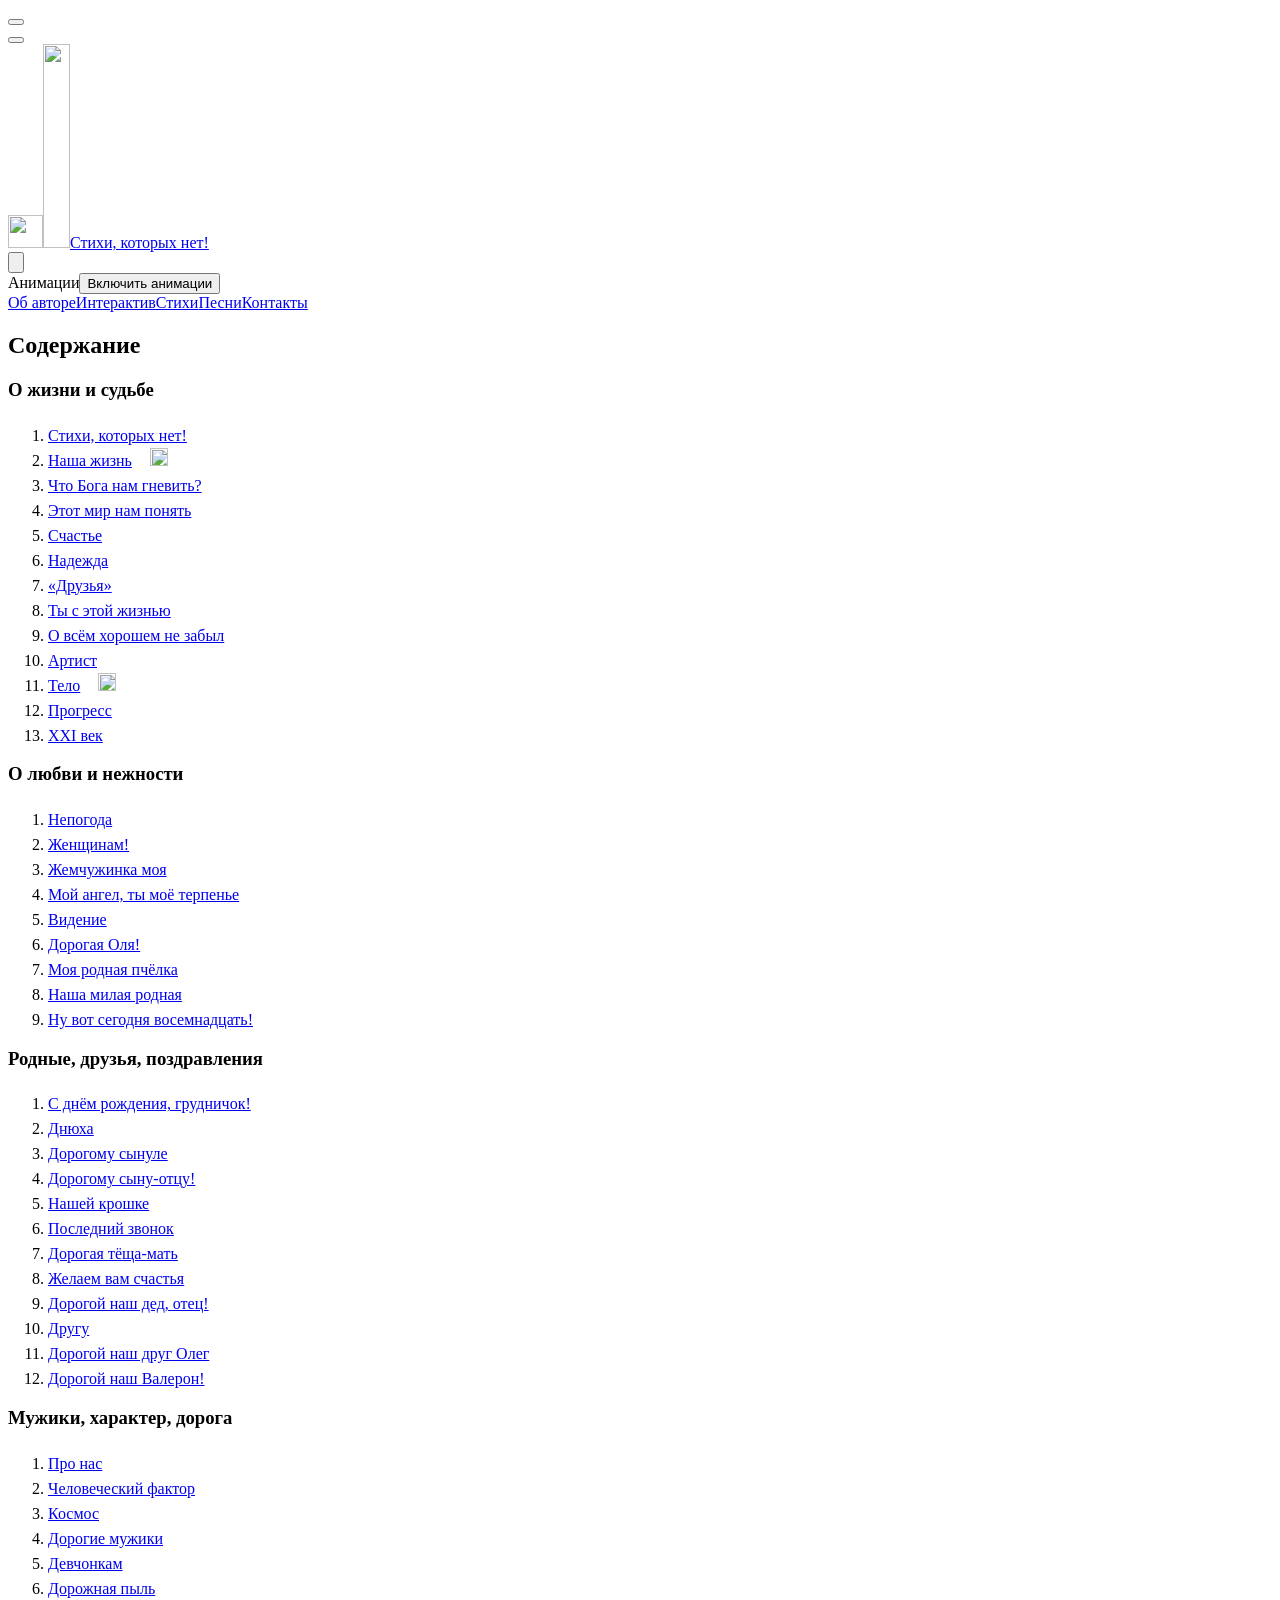
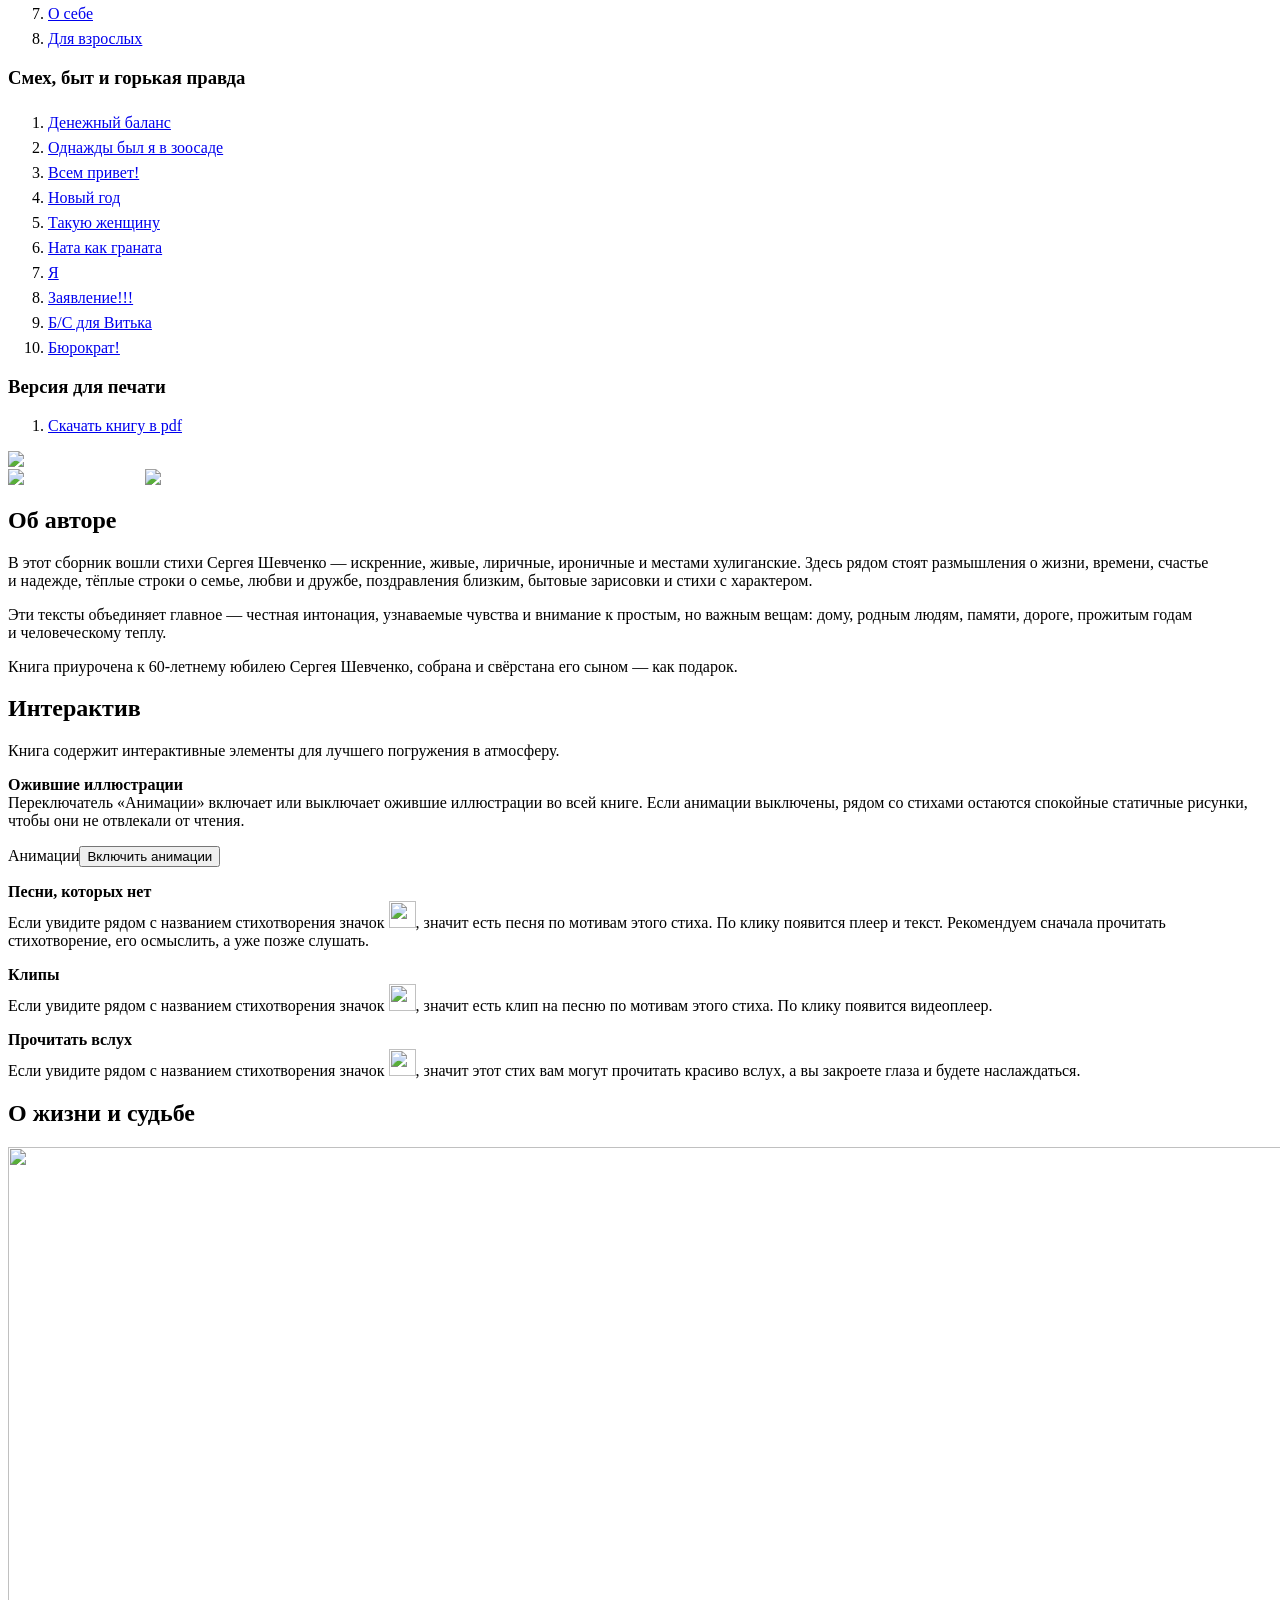
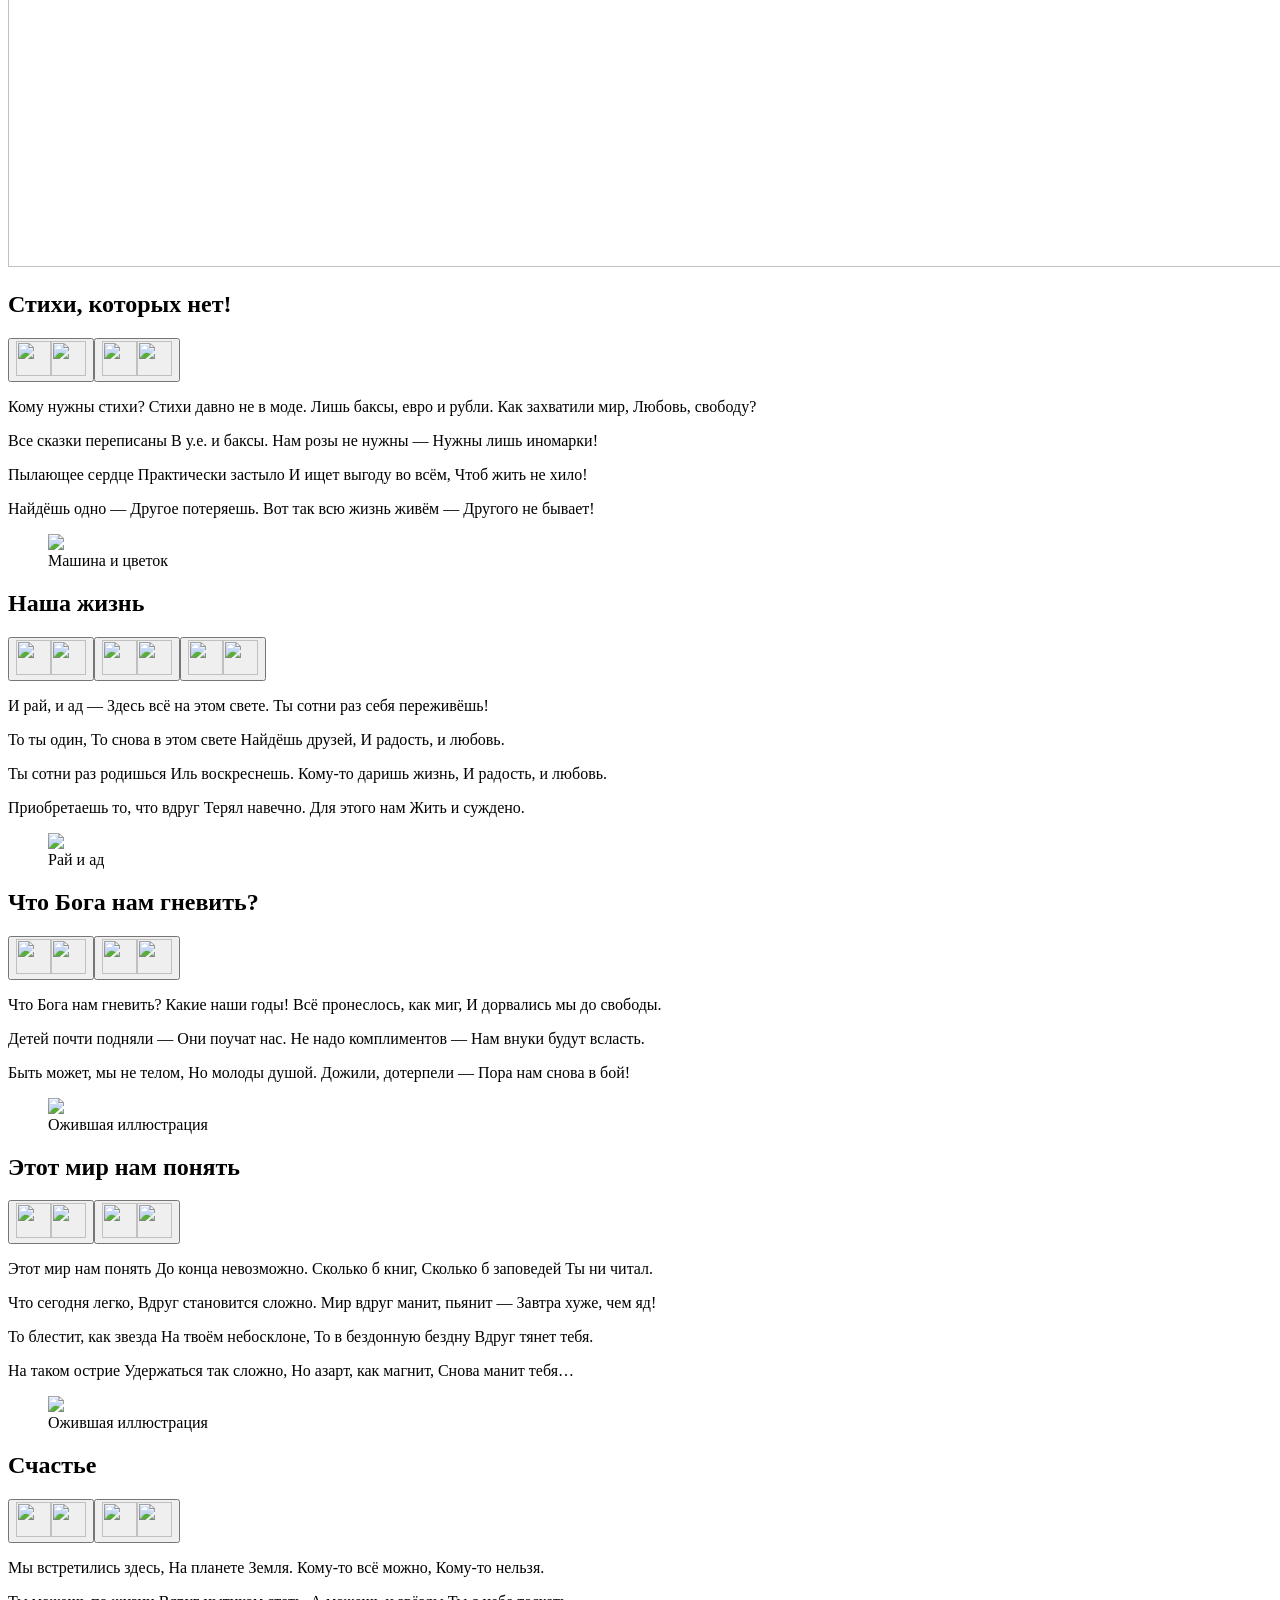
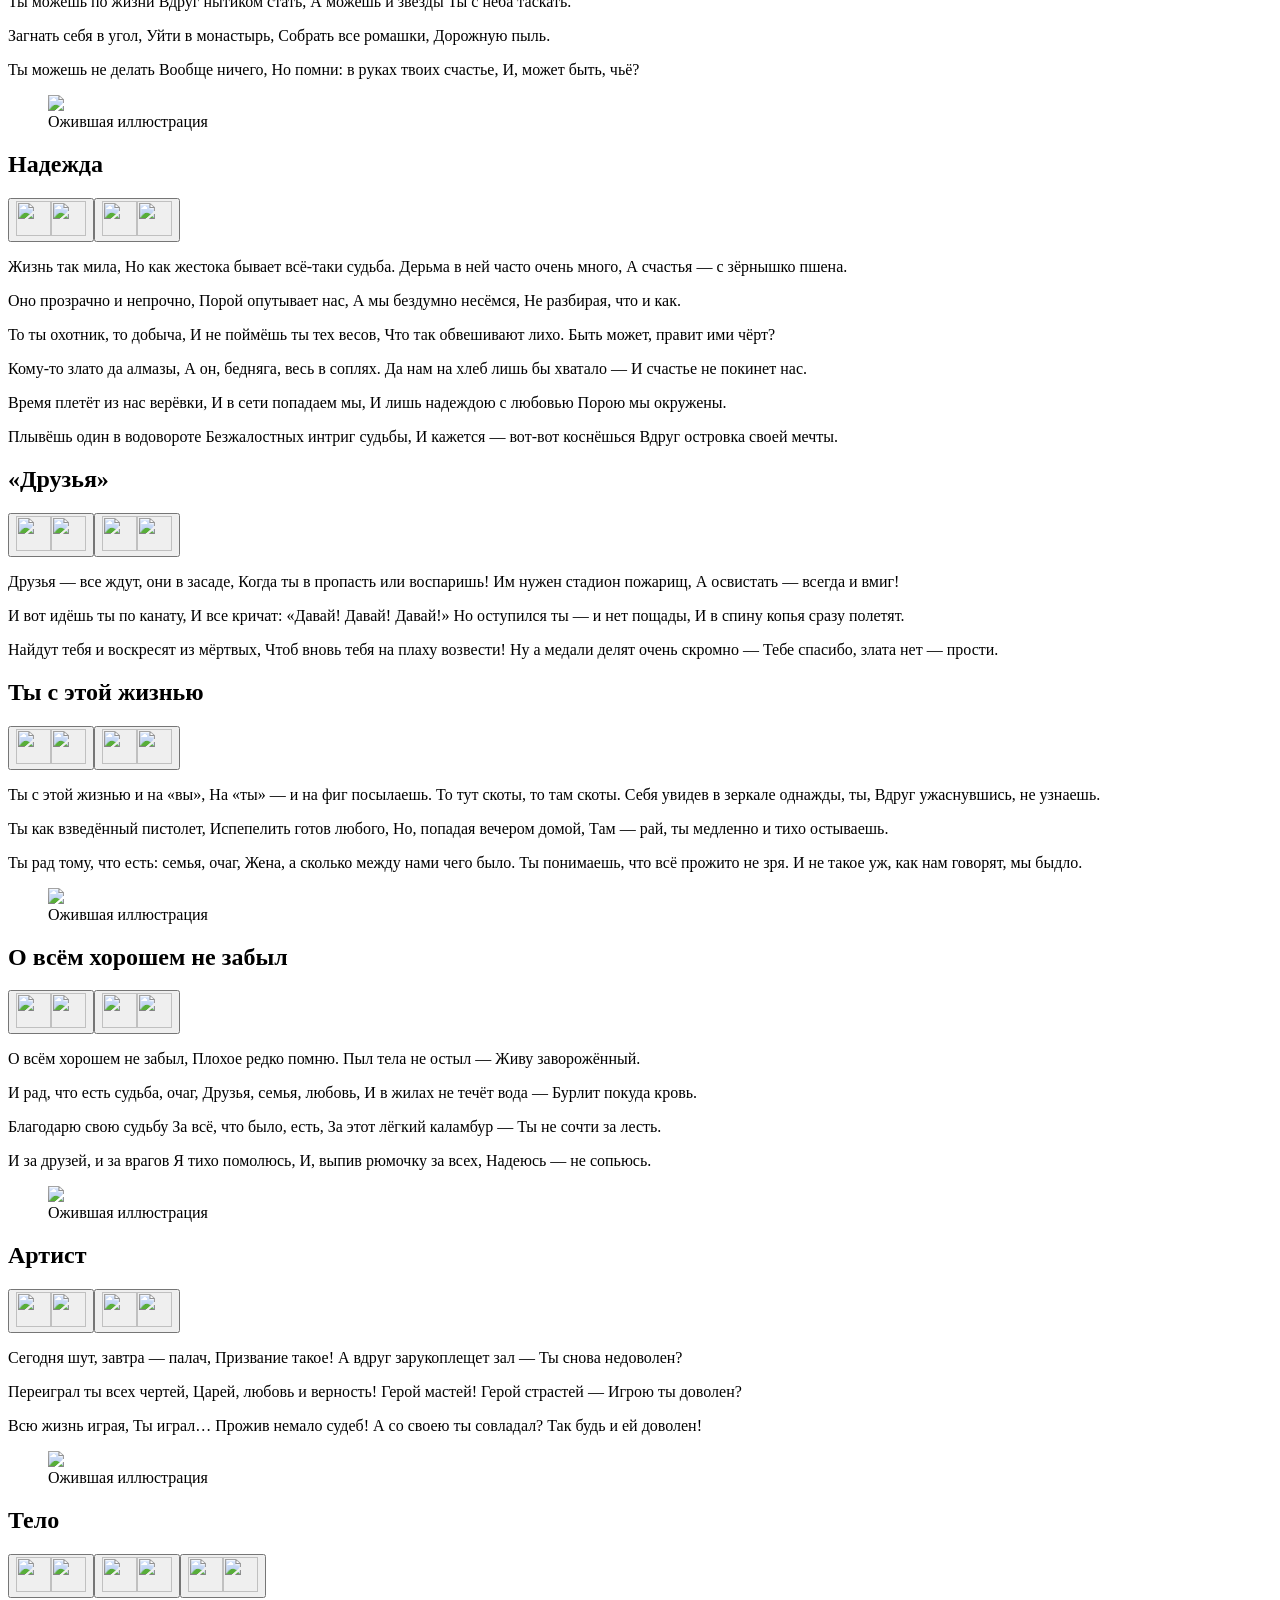
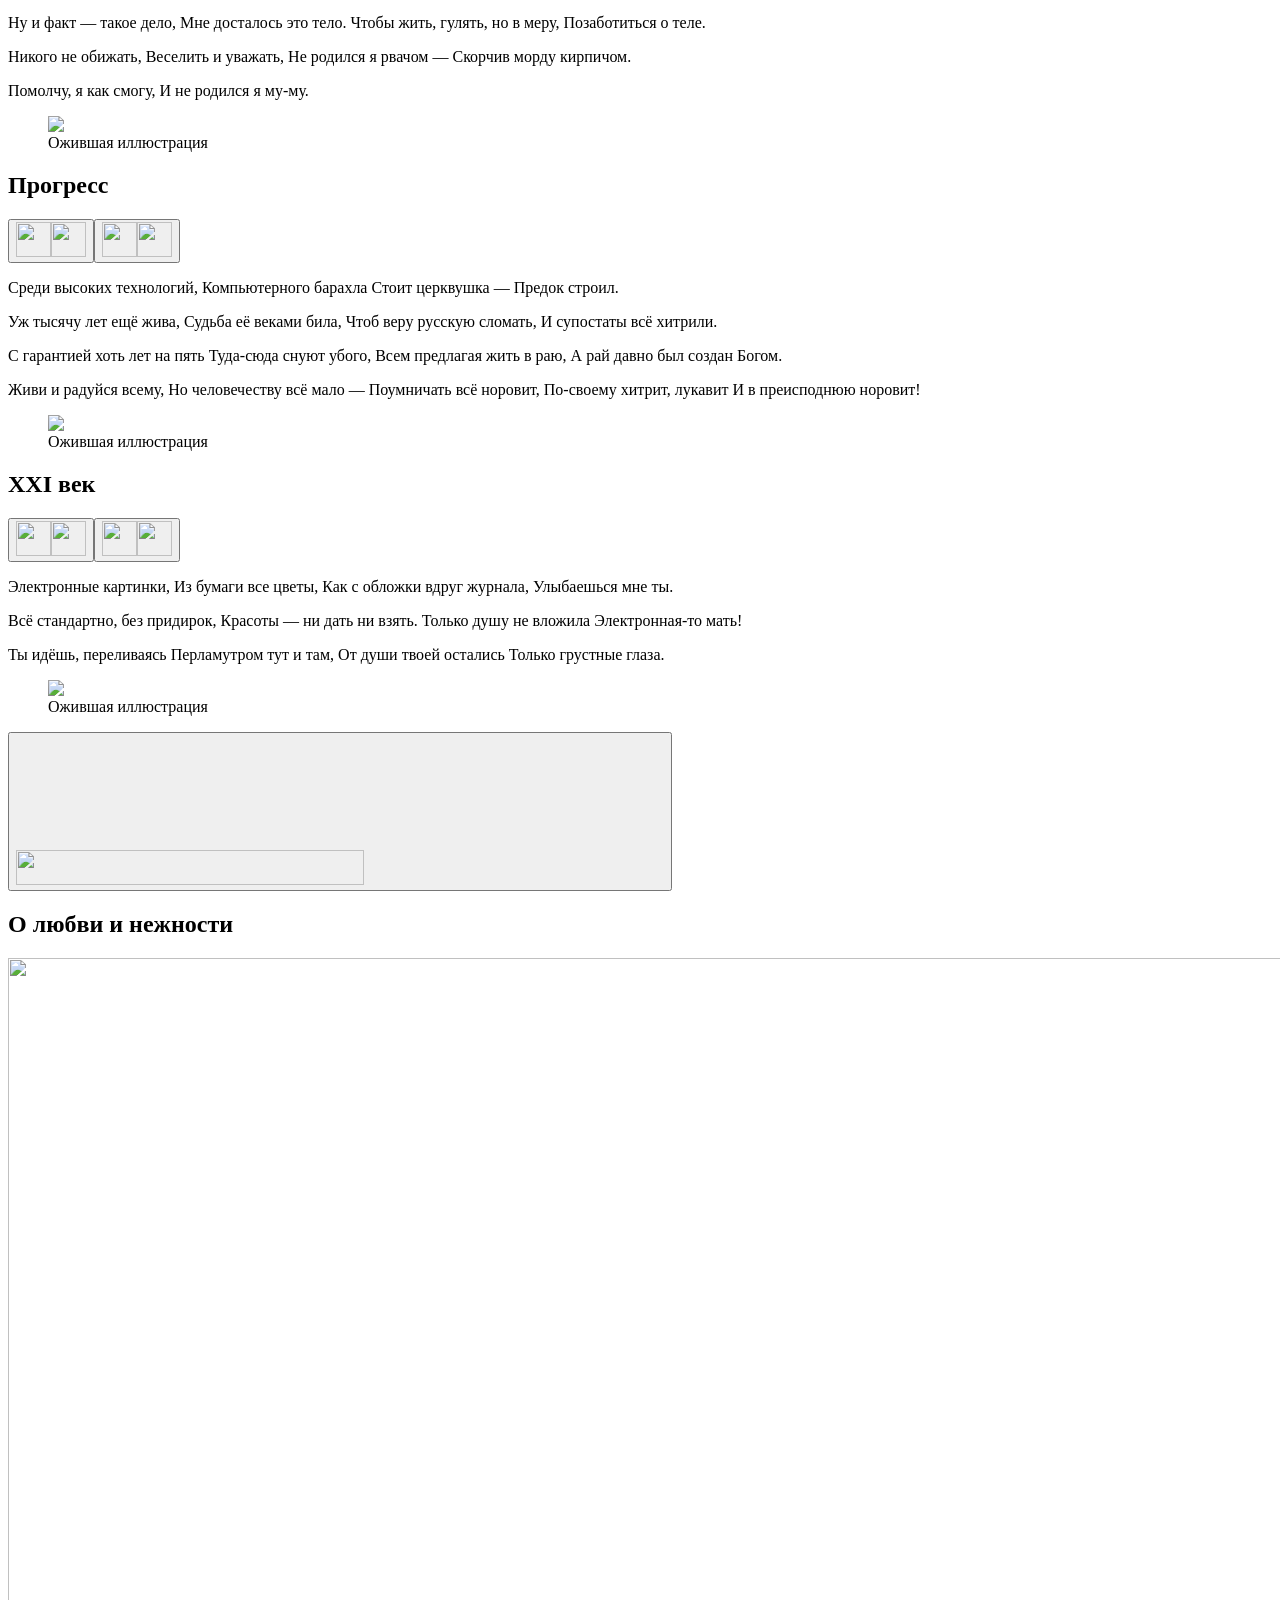
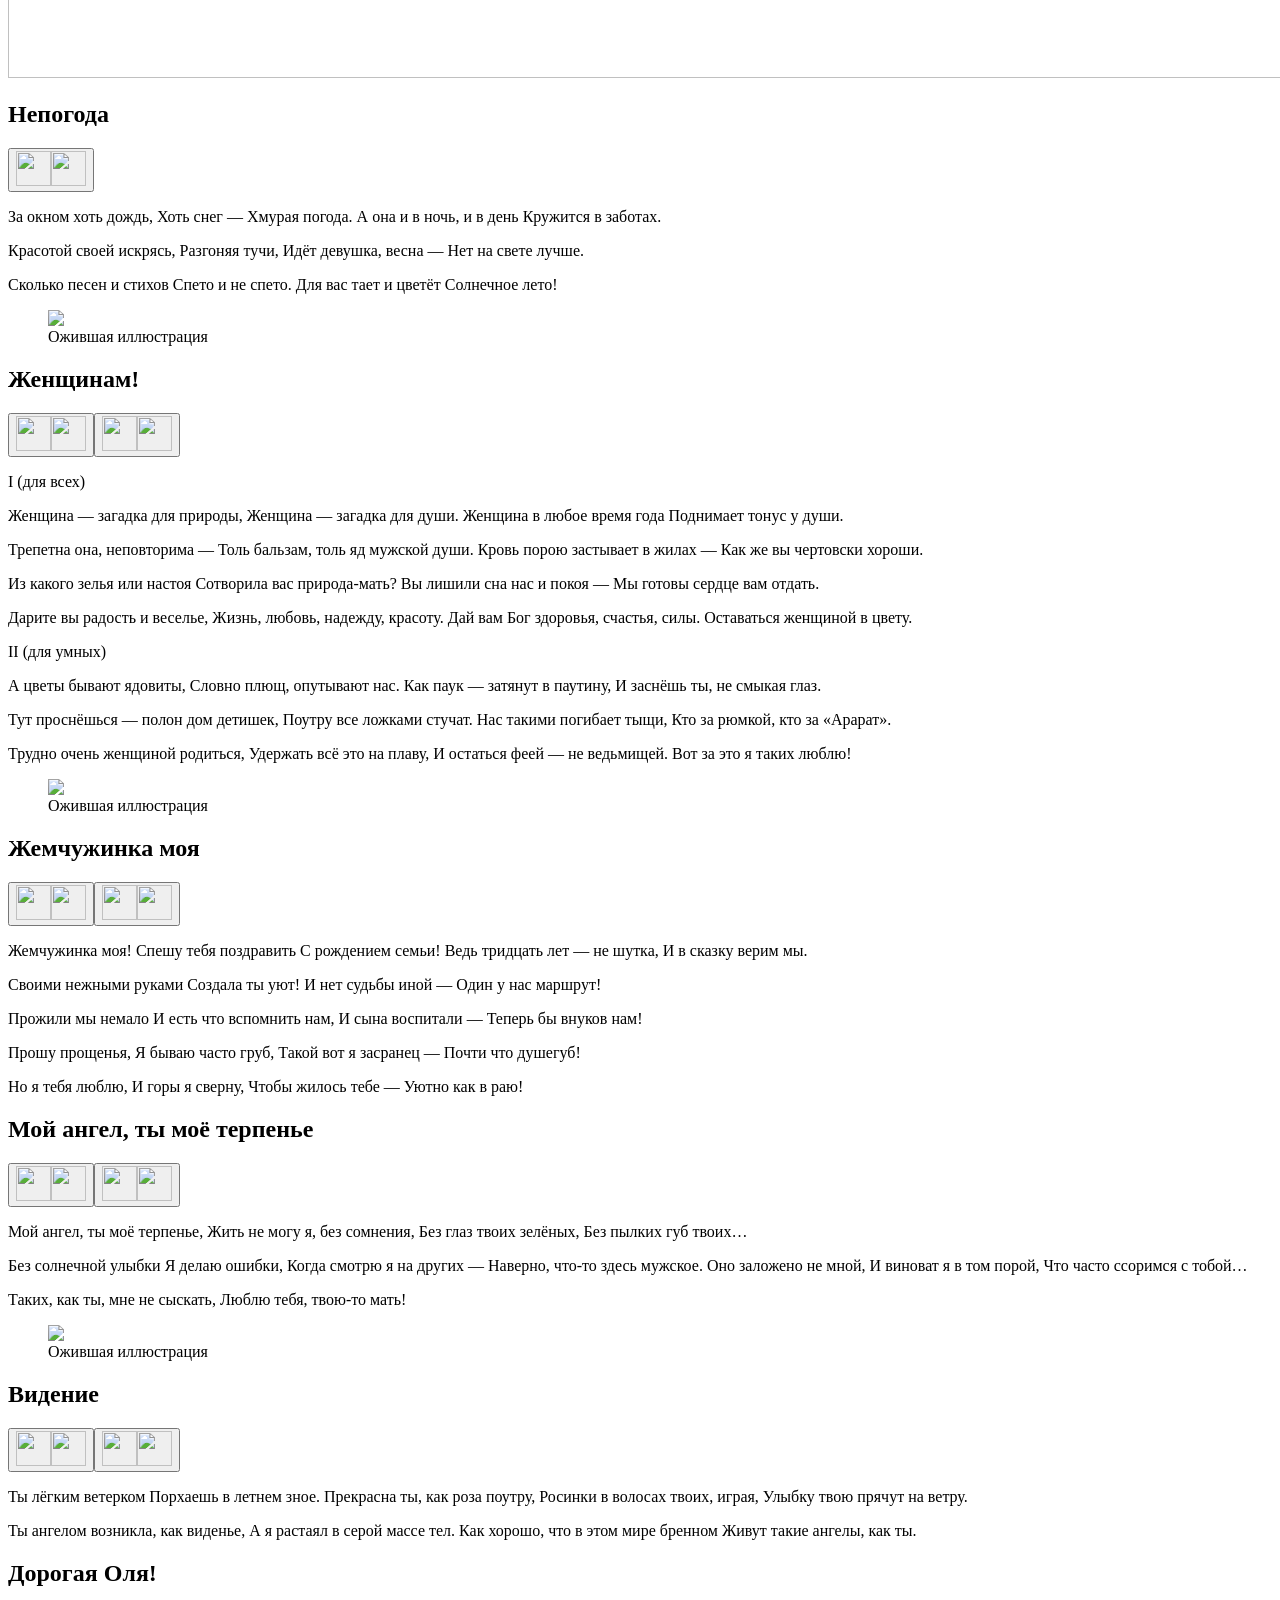
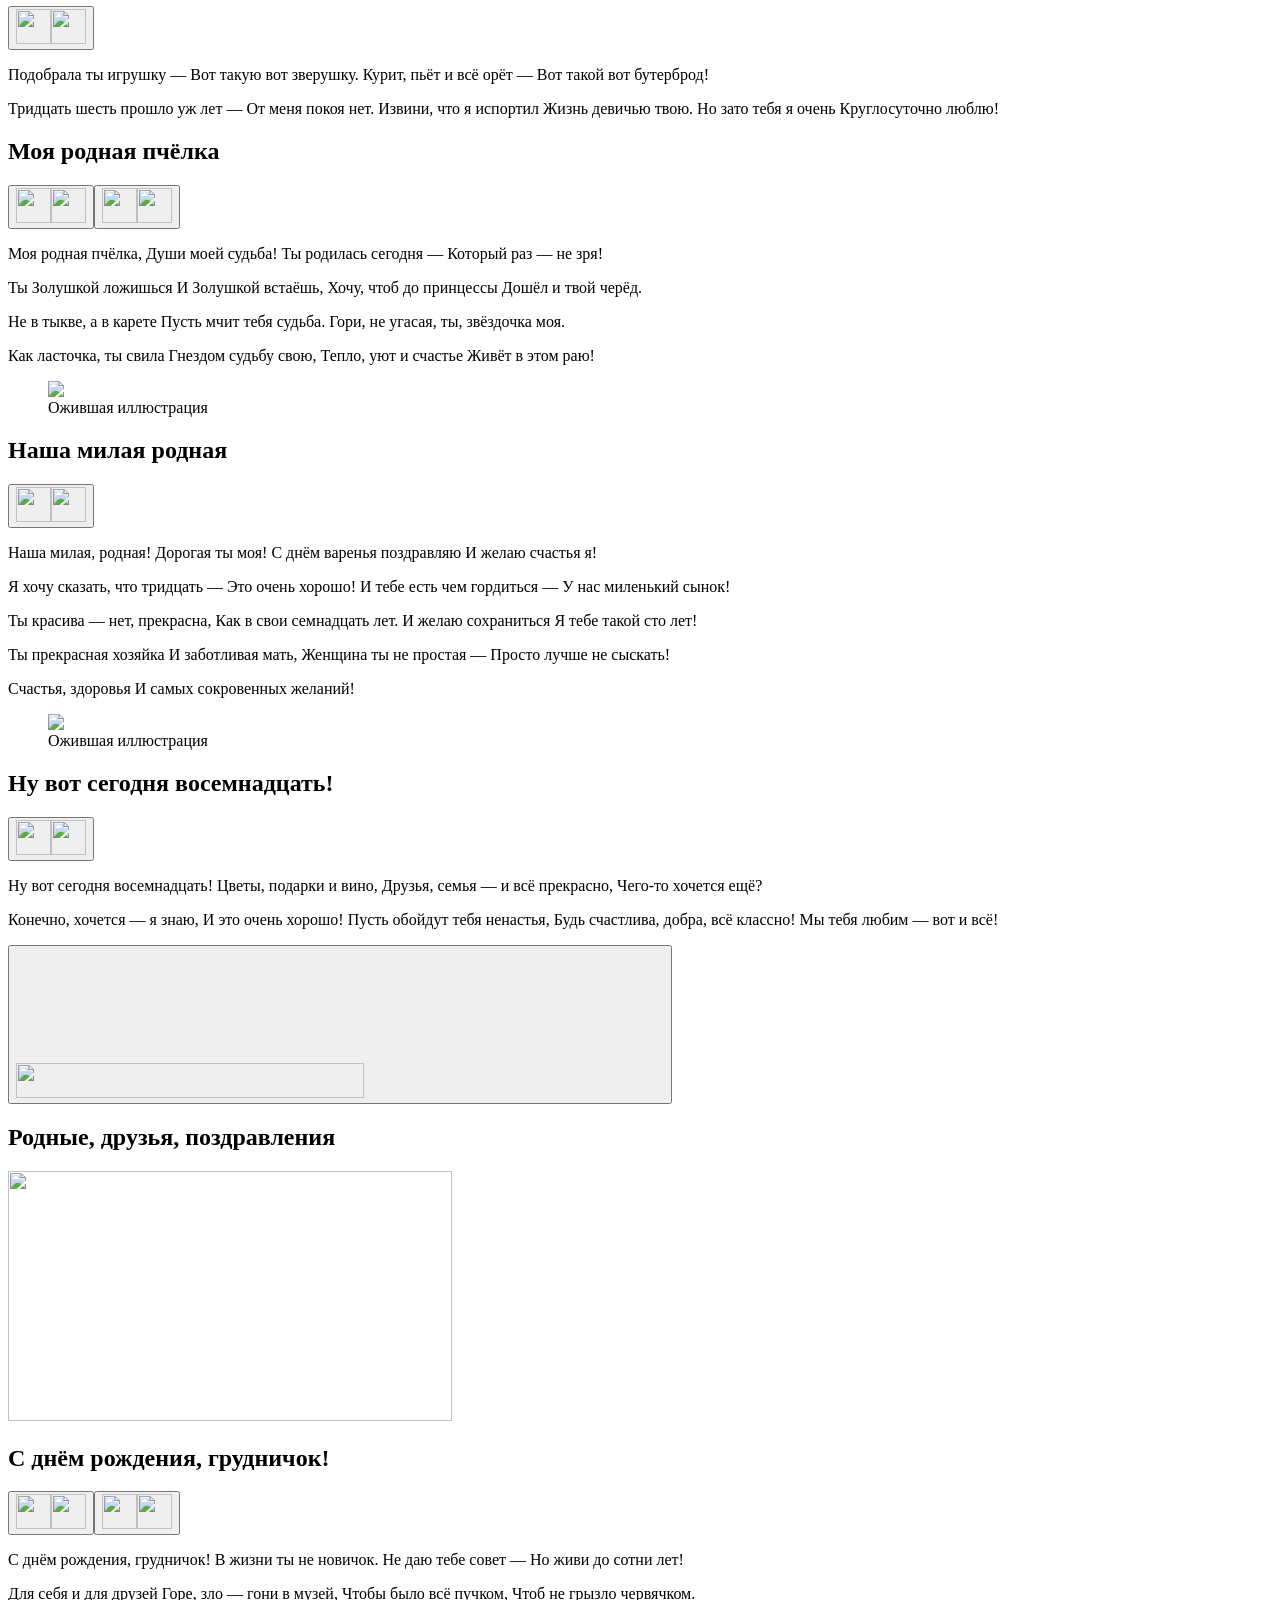
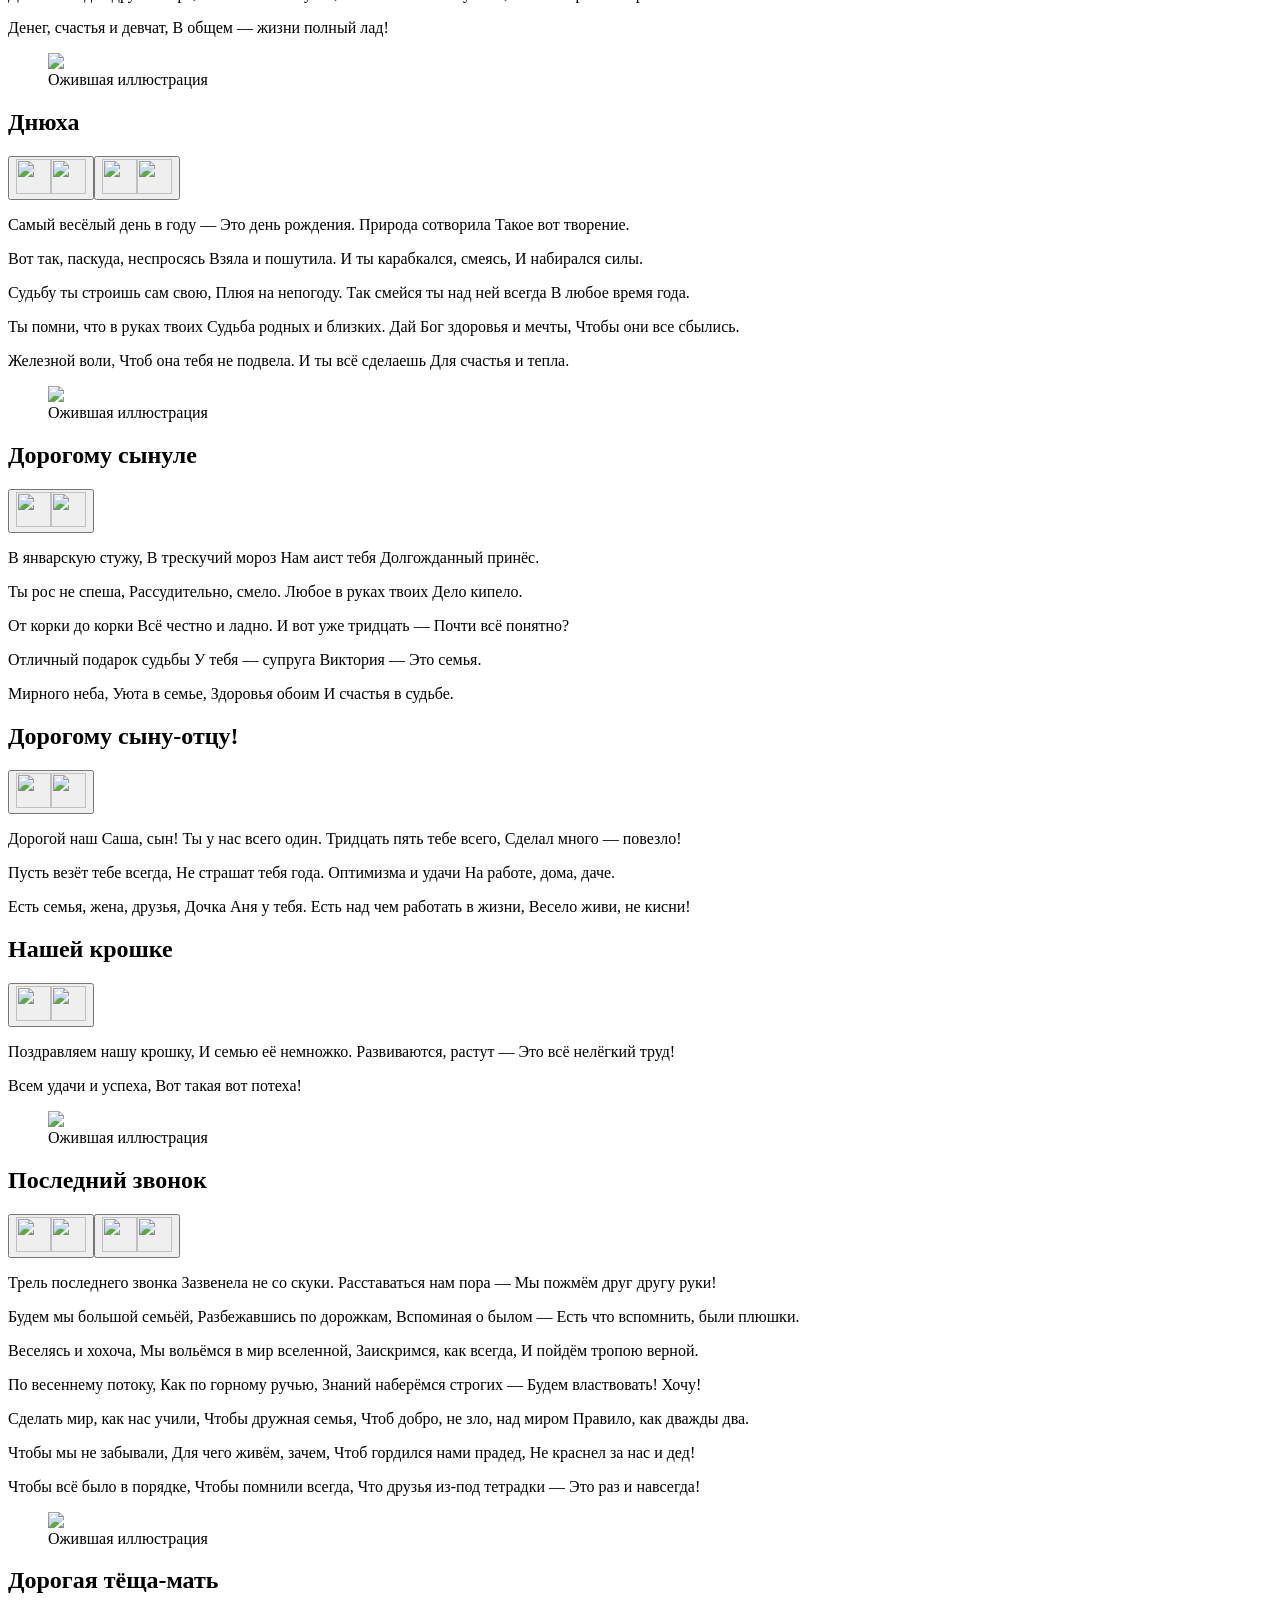
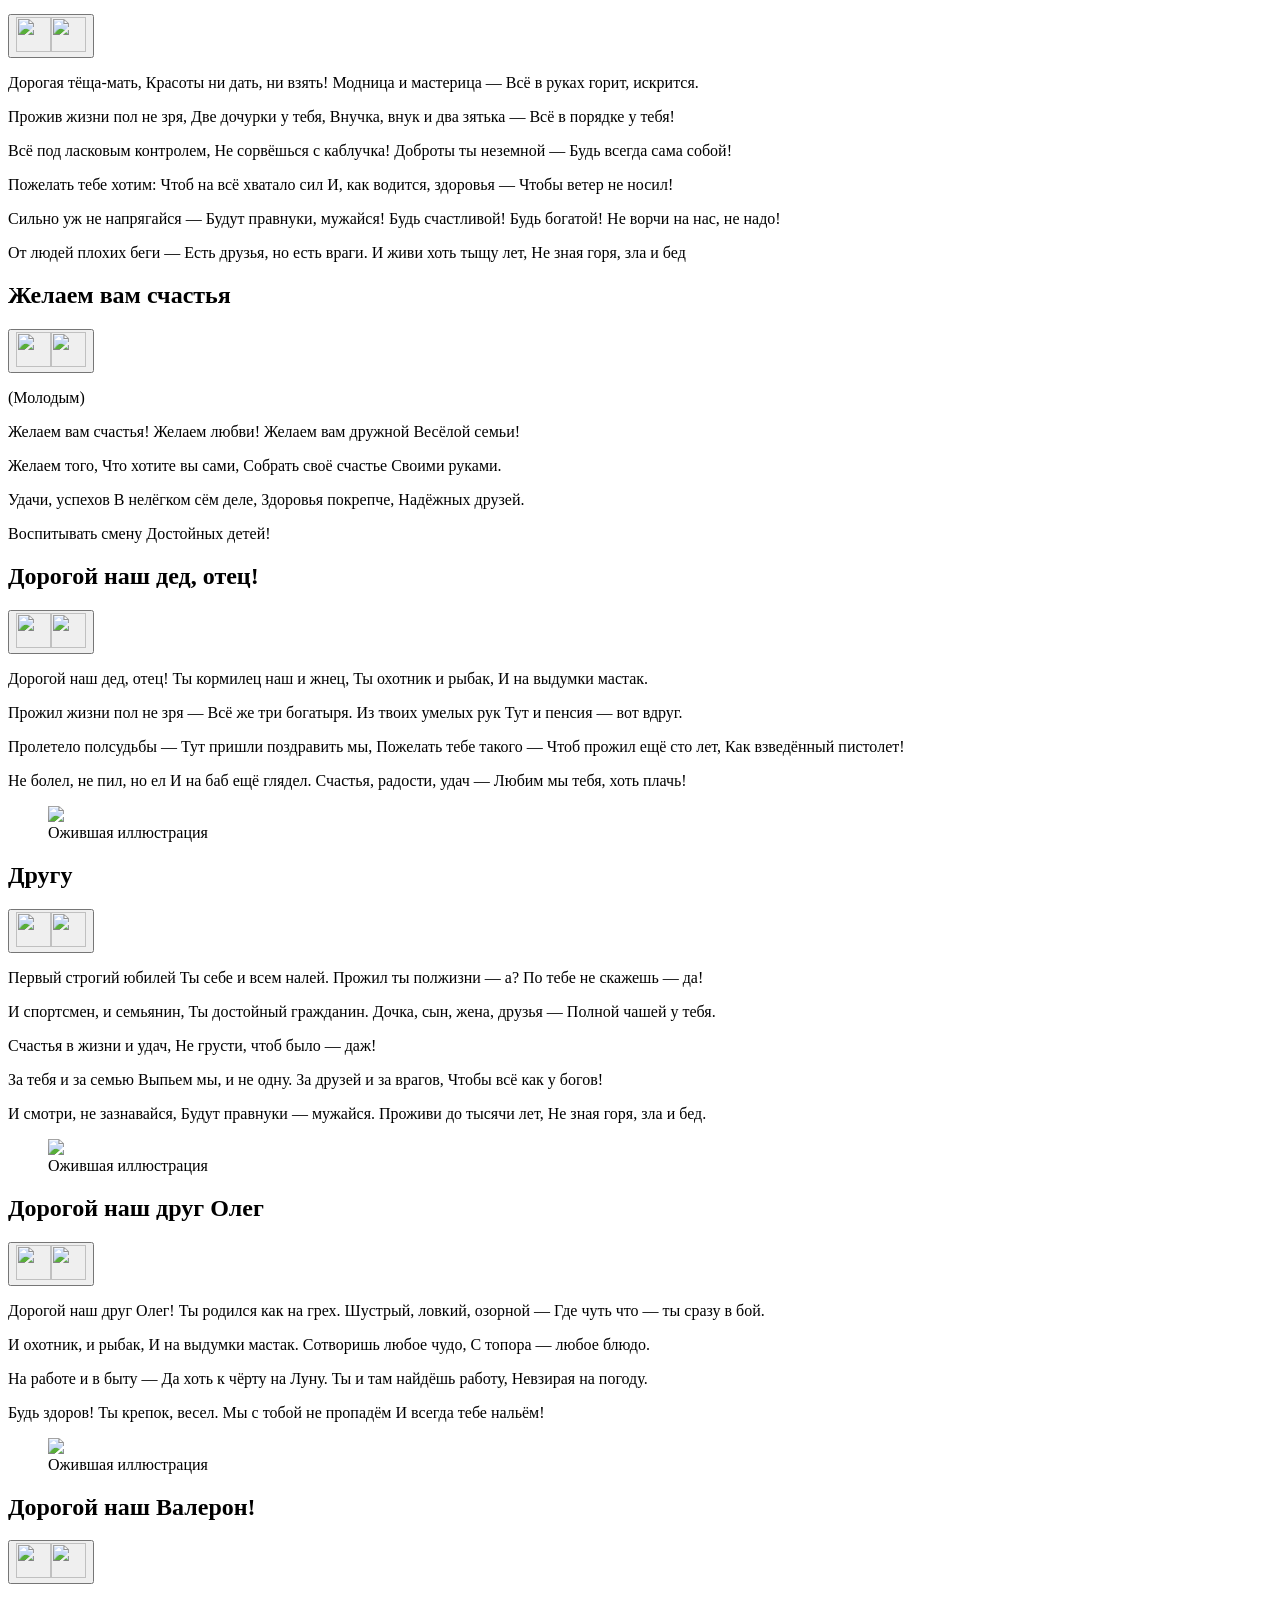
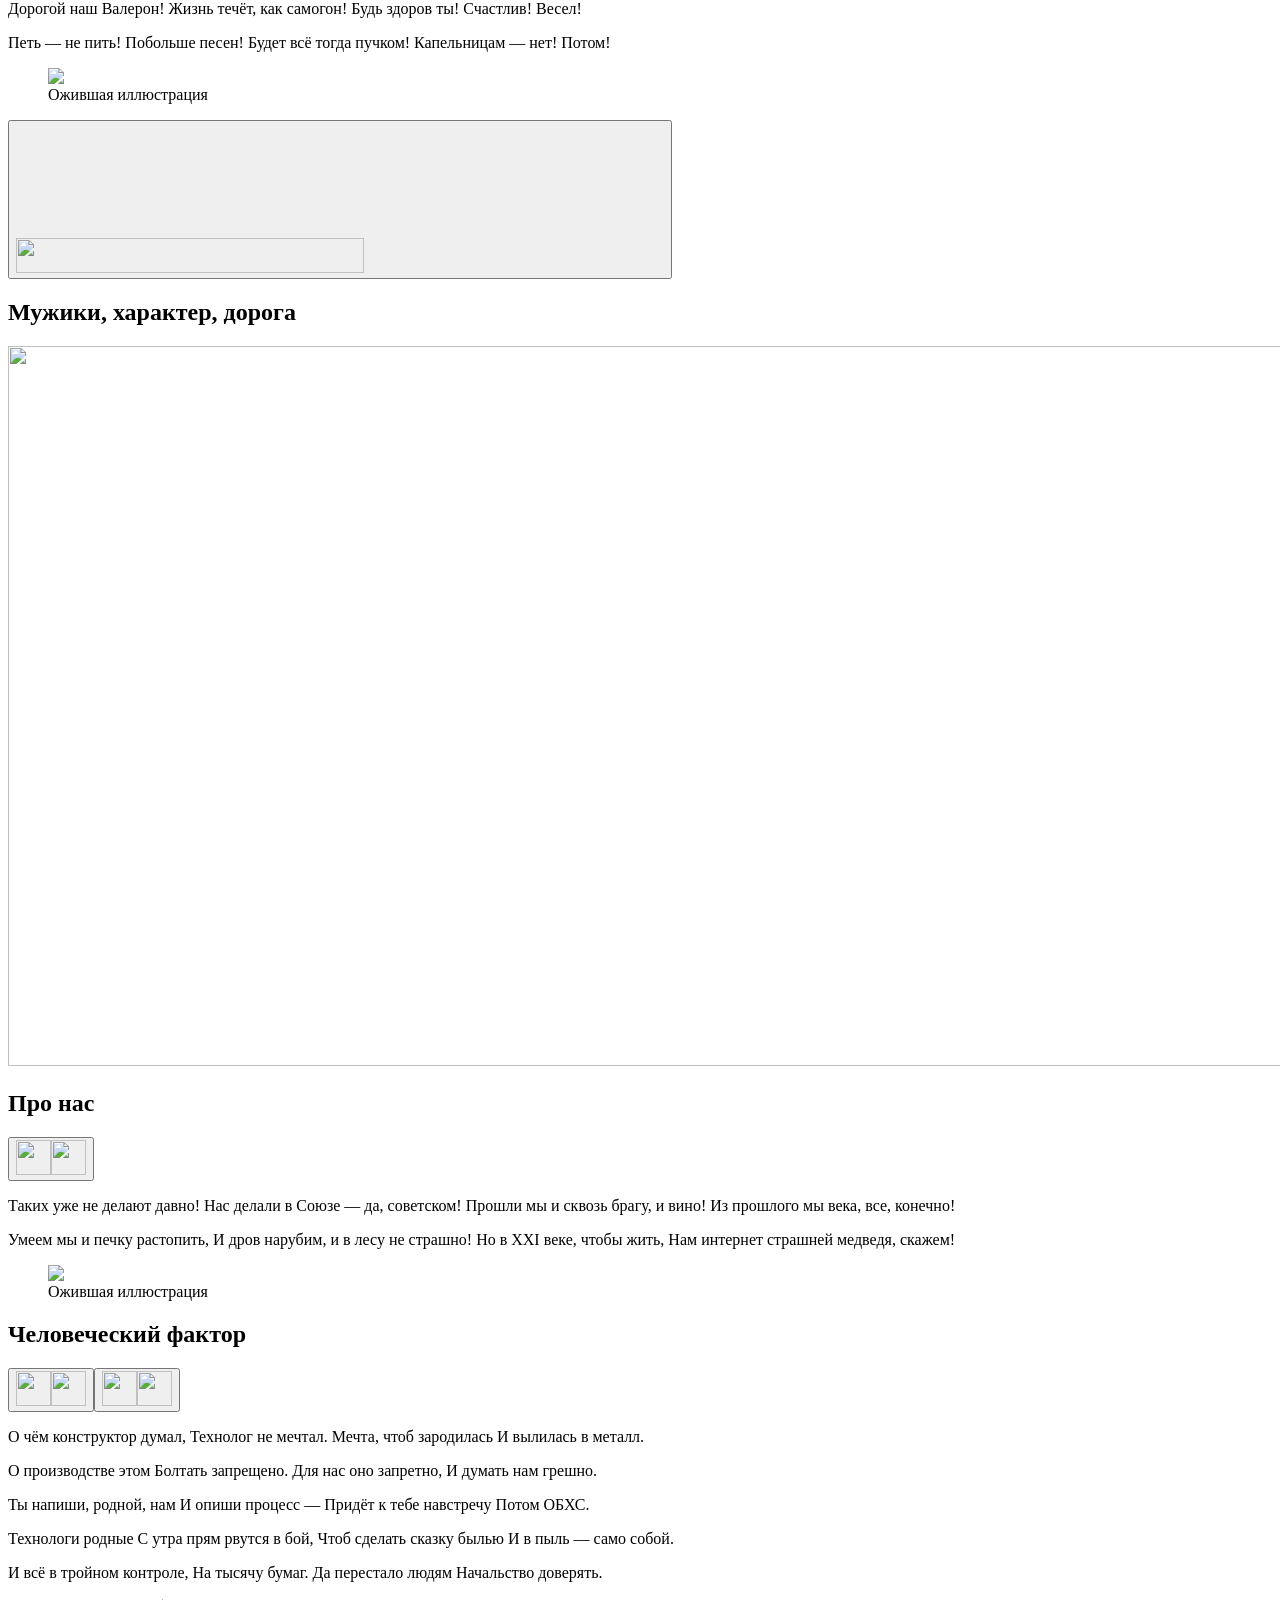
==== index.html @ 007716ba "2 новые песни: мой ангел, виденье Добавлены песни и текста" ====
<!DOCTYPE html><!--ysGe16hrgDz_ziAiGu6h4--><html lang="ru"><head><script>document.write('<base href="'+(location.pathname.split('/')[1]?'/'+location.pathname.split('/')[1]+'/':'/')+'">')</script><meta charSet="utf-8"/><meta name="viewport" content="width=device-width, initial-scale=1"/><link rel="preload" as="image" href="./figma-assets/author-reader.svg"/><link rel="preload" as="image" href="./figma-assets/btn-music.svg"/><link rel="preload" as="image" href="./figma-assets/btn-music-hover.svg"/><link rel="preload" as="image" href="./figma-assets/btn-voice.svg"/><link rel="preload" as="image" href="./figma-assets/btn-voice-hover.svg"/><link rel="preload" as="image" href="./figma-assets/btn-video.svg"/><link rel="preload" as="image" href="./figma-assets/btn-video-hover.svg"/><link rel="stylesheet" href="./next-static/static/css/9fb1b7e40205f8bd.css" data-precedence="next"/><link rel="preload" as="script" fetchPriority="low" href="./next-static/static/chunks/webpack-74c939c87fa0092a.js"/><script src="./next-static/static/chunks/4bd1b696-c023c6e3521b1417.js" async=""></script><script src="./next-static/static/chunks/255-d47fd57964443afe.js" async=""></script><script src="./next-static/static/chunks/main-app-506f10af5c72c570.js" async=""></script><script src="./next-static/static/chunks/239-1a3cb871c8be4449.js" async=""></script><script src="./next-static/static/chunks/app/page-b7ff61e147cb6c3f.js" async=""></script><title>Стихи, которых нет!</title><meta name="description" content="Интерактивная книга стихов Сергея Шевченко"/><link rel="manifest" href="./site.webmanifest"/><link rel="icon" href="./favicon.ico" sizes="32x32"/><link rel="icon" href="./favicon.svg" type="image/svg+xml"/><link rel="icon" href="./favicon-16x16.png" sizes="16x16" type="image/png"/><link rel="icon" href="./favicon-32x32.png" sizes="32x32" type="image/png"/><link rel="icon" href="./favicon-48x48.png" sizes="48x48" type="image/png"/><link rel="apple-touch-icon" href="./apple-touch-icon.png" sizes="180x180" type="image/png"/><script src="./next-static/static/chunks/polyfills-42372ed130431b0a.js" noModule=""></script></head><body><div hidden=""><!--$--><!--/$--></div><main class="book-shell"><button class="mobile-menu-trigger" type="button" aria-controls="_R_1avb_" aria-expanded="false" aria-label="Открыть меню"><span></span><span></span><span></span><span></span></button><aside class="site-sidebar" id="_R_1avb_" aria-label="Навигация по книге"><button class="mobile-menu-close" type="button" aria-label="Закрыть меню"><span></span><span></span></button><div class="site-sidebar-inner"><div class="site-sidebar-head"><a class="brand site-sidebar-brand" href="#top" aria-label="В начало книги"><img alt="" aria-hidden="true" loading="lazy" width="35" height="33" decoding="async" data-nimg="1" class="brand-mark" style="color:transparent" src="./figma-assets/header-mark.svg"/><span class="brand-wordmark-wrap" aria-hidden="true"><img alt="" loading="lazy" width="27" height="204" decoding="async" data-nimg="1" class="brand-wordmark" style="color:transparent" src="./figma-assets/header-wordmark.svg"/></span><span class="sr-only">Стихи, которых нет!</span></a><div class="settings-menu-wrap"><button class="settings-trigger" type="button" aria-label="Настройки" aria-expanded="false"><svg viewBox="0 0 24 24" aria-hidden="true"><path d="M12 8.2a3.8 3.8 0 1 0 0 7.6 3.8 3.8 0 0 0 0-7.6Z"></path><path d="M19.1 13.4c.1-.5.1-.9.1-1.4s0-.9-.1-1.4l2-1.5-2-3.4-2.4 1a8.6 8.6 0 0 0-2.4-1.4L14 2.7h-4l-.4 2.6a8.6 8.6 0 0 0-2.4 1.4l-2.4-1-2 3.4 2 1.5c-.1.5-.1.9-.1 1.4s0 .9.1 1.4l-2 1.5 2 3.4 2.4-1a8.6 8.6 0 0 0 2.4 1.4l.4 2.6h4l.4-2.6a8.6 8.6 0 0 0 2.4-1.4l2.4 1 2-3.4-2.1-1.5Z"></path></svg></button></div></div><div class="site-sidebar-tools" aria-label="Настройки"><div class="media-mode-toggle"><span class="media-mode-toggle-label" id="_R_alavb_">Анимации</span><button class="media-mode-switch" type="button" role="switch" aria-checked="false" aria-labelledby="_R_alavb_"><span class="media-mode-switch-track"><span class="media-mode-switch-thumb"></span></span><span class="sr-only">Включить анимации</span></button></div></div><nav class="site-sidebar-nav"><a href="#about">Об авторе</a><a href="#interactive">Интерактив</a><a href="#poems">Стихи</a><a href="#songs">Песни</a><a href="#contacts">Контакты</a></nav><section class="contents-section contents-section--sidebar" id="contents" aria-labelledby="contents-title"><h2 id="contents-title">Содержание</h2><div class="contents-grid"><div class="contents-column"><div class="contents-group"><h3>О жизни и судьбе</h3><ol><li class="contents-item"><a class="contents-link" href="#stikhi-kotoryh-net">Стихи, которых нет!</a><span class="contents-icons" aria-label="есть песня, есть озвучка"><span class="contents-icon-box contents-icon-box--music"><img alt="" aria-hidden="true" loading="lazy" width="18" height="14" decoding="async" data-nimg="1" class="contents-icon contents-icon--music" style="color:transparent" src="./figma-assets/contents-icon-music.svg"/></span><span class="contents-icon-box contents-icon-box--voice"><img alt="" aria-hidden="true" loading="lazy" width="12" height="21" decoding="async" data-nimg="1" class="contents-icon contents-icon--voice" style="color:transparent" src="./figma-assets/contents-icon-voice.svg"/></span></span></li><li class="contents-item"><a class="contents-link" href="#nasha-zhizn">Наша жизнь</a><span class="contents-icons" aria-label="есть песня, есть клип, есть озвучка"><span class="contents-icon-box contents-icon-box--music"><img alt="" aria-hidden="true" loading="lazy" width="18" height="14" decoding="async" data-nimg="1" class="contents-icon contents-icon--music" style="color:transparent" src="./figma-assets/contents-icon-music.svg"/></span><span class="contents-icon-box contents-icon-box--video"><img alt="" aria-hidden="true" loading="lazy" width="18" height="18" decoding="async" data-nimg="1" class="contents-icon contents-icon--video" style="color:transparent" src="./figma-assets/contents-icon-video.svg"/></span><span class="contents-icon-box contents-icon-box--voice"><img alt="" aria-hidden="true" loading="lazy" width="12" height="21" decoding="async" data-nimg="1" class="contents-icon contents-icon--voice" style="color:transparent" src="./figma-assets/contents-icon-voice.svg"/></span></span></li><li class="contents-item"><a class="contents-link" href="#chto-boga-nam-gnevit">Что Бога нам гневить?</a><span class="contents-icons" aria-label="есть песня, есть озвучка"><span class="contents-icon-box contents-icon-box--music"><img alt="" aria-hidden="true" loading="lazy" width="18" height="14" decoding="async" data-nimg="1" class="contents-icon contents-icon--music" style="color:transparent" src="./figma-assets/contents-icon-music.svg"/></span><span class="contents-icon-box contents-icon-box--voice"><img alt="" aria-hidden="true" loading="lazy" width="12" height="21" decoding="async" data-nimg="1" class="contents-icon contents-icon--voice" style="color:transparent" src="./figma-assets/contents-icon-voice.svg"/></span></span></li><li class="contents-item"><a class="contents-link" href="#etot-mir-nam-ponyat">Этот мир нам понять</a><span class="contents-icons" aria-label="есть песня, есть озвучка"><span class="contents-icon-box contents-icon-box--music"><img alt="" aria-hidden="true" loading="lazy" width="18" height="14" decoding="async" data-nimg="1" class="contents-icon contents-icon--music" style="color:transparent" src="./figma-assets/contents-icon-music.svg"/></span><span class="contents-icon-box contents-icon-box--voice"><img alt="" aria-hidden="true" loading="lazy" width="12" height="21" decoding="async" data-nimg="1" class="contents-icon contents-icon--voice" style="color:transparent" src="./figma-assets/contents-icon-voice.svg"/></span></span></li><li class="contents-item"><a class="contents-link" href="#schaste">Счастье</a><span class="contents-icons" aria-label="есть песня, есть озвучка"><span class="contents-icon-box contents-icon-box--music"><img alt="" aria-hidden="true" loading="lazy" width="18" height="14" decoding="async" data-nimg="1" class="contents-icon contents-icon--music" style="color:transparent" src="./figma-assets/contents-icon-music.svg"/></span><span class="contents-icon-box contents-icon-box--voice"><img alt="" aria-hidden="true" loading="lazy" width="12" height="21" decoding="async" data-nimg="1" class="contents-icon contents-icon--voice" style="color:transparent" src="./figma-assets/contents-icon-voice.svg"/></span></span></li><li class="contents-item"><a class="contents-link" href="#nadezhda">Надежда</a><span class="contents-icons" aria-label="есть песня, есть озвучка"><span class="contents-icon-box contents-icon-box--music"><img alt="" aria-hidden="true" loading="lazy" width="18" height="14" decoding="async" data-nimg="1" class="contents-icon contents-icon--music" style="color:transparent" src="./figma-assets/contents-icon-music.svg"/></span><span class="contents-icon-box contents-icon-box--voice"><img alt="" aria-hidden="true" loading="lazy" width="12" height="21" decoding="async" data-nimg="1" class="contents-icon contents-icon--voice" style="color:transparent" src="./figma-assets/contents-icon-voice.svg"/></span></span></li><li class="contents-item"><a class="contents-link" href="#druzya">«Друзья»</a><span class="contents-icons" aria-label="есть песня, есть озвучка"><span class="contents-icon-box contents-icon-box--music"><img alt="" aria-hidden="true" loading="lazy" width="18" height="14" decoding="async" data-nimg="1" class="contents-icon contents-icon--music" style="color:transparent" src="./figma-assets/contents-icon-music.svg"/></span><span class="contents-icon-box contents-icon-box--voice"><img alt="" aria-hidden="true" loading="lazy" width="12" height="21" decoding="async" data-nimg="1" class="contents-icon contents-icon--voice" style="color:transparent" src="./figma-assets/contents-icon-voice.svg"/></span></span></li><li class="contents-item"><a class="contents-link" href="#ty-s-etoy-zhiznyu">Ты с этой жизнью</a><span class="contents-icons" aria-label="есть песня, есть озвучка"><span class="contents-icon-box contents-icon-box--music"><img alt="" aria-hidden="true" loading="lazy" width="18" height="14" decoding="async" data-nimg="1" class="contents-icon contents-icon--music" style="color:transparent" src="./figma-assets/contents-icon-music.svg"/></span><span class="contents-icon-box contents-icon-box--voice"><img alt="" aria-hidden="true" loading="lazy" width="12" height="21" decoding="async" data-nimg="1" class="contents-icon contents-icon--voice" style="color:transparent" src="./figma-assets/contents-icon-voice.svg"/></span></span></li><li class="contents-item"><a class="contents-link" href="#o-vsem-horoshem-ne-zabyl">О всём хорошем не забыл</a><span class="contents-icons" aria-label="есть песня, есть озвучка"><span class="contents-icon-box contents-icon-box--music"><img alt="" aria-hidden="true" loading="lazy" width="18" height="14" decoding="async" data-nimg="1" class="contents-icon contents-icon--music" style="color:transparent" src="./figma-assets/contents-icon-music.svg"/></span><span class="contents-icon-box contents-icon-box--voice"><img alt="" aria-hidden="true" loading="lazy" width="12" height="21" decoding="async" data-nimg="1" class="contents-icon contents-icon--voice" style="color:transparent" src="./figma-assets/contents-icon-voice.svg"/></span></span></li><li class="contents-item"><a class="contents-link" href="#artist">Артист</a><span class="contents-icons" aria-label="есть песня, есть озвучка"><span class="contents-icon-box contents-icon-box--music"><img alt="" aria-hidden="true" loading="lazy" width="18" height="14" decoding="async" data-nimg="1" class="contents-icon contents-icon--music" style="color:transparent" src="./figma-assets/contents-icon-music.svg"/></span><span class="contents-icon-box contents-icon-box--voice"><img alt="" aria-hidden="true" loading="lazy" width="12" height="21" decoding="async" data-nimg="1" class="contents-icon contents-icon--voice" style="color:transparent" src="./figma-assets/contents-icon-voice.svg"/></span></span></li><li class="contents-item"><a class="contents-link" href="#telo">Тело</a><span class="contents-icons" aria-label="есть песня, есть клип, есть озвучка"><span class="contents-icon-box contents-icon-box--music"><img alt="" aria-hidden="true" loading="lazy" width="18" height="14" decoding="async" data-nimg="1" class="contents-icon contents-icon--music" style="color:transparent" src="./figma-assets/contents-icon-music.svg"/></span><span class="contents-icon-box contents-icon-box--video"><img alt="" aria-hidden="true" loading="lazy" width="18" height="18" decoding="async" data-nimg="1" class="contents-icon contents-icon--video" style="color:transparent" src="./figma-assets/contents-icon-video.svg"/></span><span class="contents-icon-box contents-icon-box--voice"><img alt="" aria-hidden="true" loading="lazy" width="12" height="21" decoding="async" data-nimg="1" class="contents-icon contents-icon--voice" style="color:transparent" src="./figma-assets/contents-icon-voice.svg"/></span></span></li><li class="contents-item"><a class="contents-link" href="#progress">Прогресс</a><span class="contents-icons" aria-label="есть песня, есть озвучка"><span class="contents-icon-box contents-icon-box--music"><img alt="" aria-hidden="true" loading="lazy" width="18" height="14" decoding="async" data-nimg="1" class="contents-icon contents-icon--music" style="color:transparent" src="./figma-assets/contents-icon-music.svg"/></span><span class="contents-icon-box contents-icon-box--voice"><img alt="" aria-hidden="true" loading="lazy" width="12" height="21" decoding="async" data-nimg="1" class="contents-icon contents-icon--voice" style="color:transparent" src="./figma-assets/contents-icon-voice.svg"/></span></span></li><li class="contents-item"><a class="contents-link" href="#xxi-vek">XXI век</a><span class="contents-icons" aria-label="есть песня, есть озвучка"><span class="contents-icon-box contents-icon-box--music"><img alt="" aria-hidden="true" loading="lazy" width="18" height="14" decoding="async" data-nimg="1" class="contents-icon contents-icon--music" style="color:transparent" src="./figma-assets/contents-icon-music.svg"/></span><span class="contents-icon-box contents-icon-box--voice"><img alt="" aria-hidden="true" loading="lazy" width="12" height="21" decoding="async" data-nimg="1" class="contents-icon contents-icon--voice" style="color:transparent" src="./figma-assets/contents-icon-voice.svg"/></span></span></li></ol></div><div class="contents-group"><h3>О любви и нежности</h3><ol><li class="contents-item"><a class="contents-link" href="#nepogoda">Непогода</a><span class="contents-icons" aria-label="есть озвучка"><span class="contents-icon-box contents-icon-box--voice"><img alt="" aria-hidden="true" loading="lazy" width="12" height="21" decoding="async" data-nimg="1" class="contents-icon contents-icon--voice" style="color:transparent" src="./figma-assets/contents-icon-voice.svg"/></span></span></li><li class="contents-item"><a class="contents-link" href="#zhenshchinam">Женщинам!</a><span class="contents-icons" aria-label="есть песня, есть озвучка"><span class="contents-icon-box contents-icon-box--music"><img alt="" aria-hidden="true" loading="lazy" width="18" height="14" decoding="async" data-nimg="1" class="contents-icon contents-icon--music" style="color:transparent" src="./figma-assets/contents-icon-music.svg"/></span><span class="contents-icon-box contents-icon-box--voice"><img alt="" aria-hidden="true" loading="lazy" width="12" height="21" decoding="async" data-nimg="1" class="contents-icon contents-icon--voice" style="color:transparent" src="./figma-assets/contents-icon-voice.svg"/></span></span></li><li class="contents-item"><a class="contents-link" href="#zhemchuzhinka-moya">Жемчужинка моя</a><span class="contents-icons" aria-label="есть песня, есть озвучка"><span class="contents-icon-box contents-icon-box--music"><img alt="" aria-hidden="true" loading="lazy" width="18" height="14" decoding="async" data-nimg="1" class="contents-icon contents-icon--music" style="color:transparent" src="./figma-assets/contents-icon-music.svg"/></span><span class="contents-icon-box contents-icon-box--voice"><img alt="" aria-hidden="true" loading="lazy" width="12" height="21" decoding="async" data-nimg="1" class="contents-icon contents-icon--voice" style="color:transparent" src="./figma-assets/contents-icon-voice.svg"/></span></span></li><li class="contents-item"><a class="contents-link" href="#moy-angel-ty-moe-terpene">Мой ангел, ты моё терпенье</a><span class="contents-icons" aria-label="есть песня, есть озвучка"><span class="contents-icon-box contents-icon-box--music"><img alt="" aria-hidden="true" loading="lazy" width="18" height="14" decoding="async" data-nimg="1" class="contents-icon contents-icon--music" style="color:transparent" src="./figma-assets/contents-icon-music.svg"/></span><span class="contents-icon-box contents-icon-box--voice"><img alt="" aria-hidden="true" loading="lazy" width="12" height="21" decoding="async" data-nimg="1" class="contents-icon contents-icon--voice" style="color:transparent" src="./figma-assets/contents-icon-voice.svg"/></span></span></li><li class="contents-item"><a class="contents-link" href="#videnie">Видение</a><span class="contents-icons" aria-label="есть песня, есть озвучка"><span class="contents-icon-box contents-icon-box--music"><img alt="" aria-hidden="true" loading="lazy" width="18" height="14" decoding="async" data-nimg="1" class="contents-icon contents-icon--music" style="color:transparent" src="./figma-assets/contents-icon-music.svg"/></span><span class="contents-icon-box contents-icon-box--voice"><img alt="" aria-hidden="true" loading="lazy" width="12" height="21" decoding="async" data-nimg="1" class="contents-icon contents-icon--voice" style="color:transparent" src="./figma-assets/contents-icon-voice.svg"/></span></span></li><li class="contents-item"><a class="contents-link" href="#dorogaya-olya">Дорогая Оля!</a><span class="contents-icons" aria-label="есть озвучка"><span class="contents-icon-box contents-icon-box--voice"><img alt="" aria-hidden="true" loading="lazy" width="12" height="21" decoding="async" data-nimg="1" class="contents-icon contents-icon--voice" style="color:transparent" src="./figma-assets/contents-icon-voice.svg"/></span></span></li><li class="contents-item"><a class="contents-link" href="#moya-rodnaya-pchelka">Моя родная пчёлка</a><span class="contents-icons" aria-label="есть песня, есть озвучка"><span class="contents-icon-box contents-icon-box--music"><img alt="" aria-hidden="true" loading="lazy" width="18" height="14" decoding="async" data-nimg="1" class="contents-icon contents-icon--music" style="color:transparent" src="./figma-assets/contents-icon-music.svg"/></span><span class="contents-icon-box contents-icon-box--voice"><img alt="" aria-hidden="true" loading="lazy" width="12" height="21" decoding="async" data-nimg="1" class="contents-icon contents-icon--voice" style="color:transparent" src="./figma-assets/contents-icon-voice.svg"/></span></span></li><li class="contents-item"><a class="contents-link" href="#nasha-milaya-rodnaya">Наша милая родная</a><span class="contents-icons" aria-label="есть озвучка"><span class="contents-icon-box contents-icon-box--voice"><img alt="" aria-hidden="true" loading="lazy" width="12" height="21" decoding="async" data-nimg="1" class="contents-icon contents-icon--voice" style="color:transparent" src="./figma-assets/contents-icon-voice.svg"/></span></span></li><li class="contents-item"><a class="contents-link" href="#nu-vot-segodnya-vosemnadtsat">Ну вот сегодня восемнадцать!</a><span class="contents-icons" aria-label="есть озвучка"><span class="contents-icon-box contents-icon-box--voice"><img alt="" aria-hidden="true" loading="lazy" width="12" height="21" decoding="async" data-nimg="1" class="contents-icon contents-icon--voice" style="color:transparent" src="./figma-assets/contents-icon-voice.svg"/></span></span></li></ol></div><div class="contents-group"><h3>Родные, друзья, поздравления</h3><ol><li class="contents-item"><a class="contents-link" href="#s-dnem-rozhdeniya-grudnichok">С днём рождения, грудничок!</a><span class="contents-icons" aria-label="есть песня, есть озвучка"><span class="contents-icon-box contents-icon-box--music"><img alt="" aria-hidden="true" loading="lazy" width="18" height="14" decoding="async" data-nimg="1" class="contents-icon contents-icon--music" style="color:transparent" src="./figma-assets/contents-icon-music.svg"/></span><span class="contents-icon-box contents-icon-box--voice"><img alt="" aria-hidden="true" loading="lazy" width="12" height="21" decoding="async" data-nimg="1" class="contents-icon contents-icon--voice" style="color:transparent" src="./figma-assets/contents-icon-voice.svg"/></span></span></li><li class="contents-item"><a class="contents-link" href="#dnyuha">Днюха</a><span class="contents-icons" aria-label="есть песня, есть озвучка"><span class="contents-icon-box contents-icon-box--music"><img alt="" aria-hidden="true" loading="lazy" width="18" height="14" decoding="async" data-nimg="1" class="contents-icon contents-icon--music" style="color:transparent" src="./figma-assets/contents-icon-music.svg"/></span><span class="contents-icon-box contents-icon-box--voice"><img alt="" aria-hidden="true" loading="lazy" width="12" height="21" decoding="async" data-nimg="1" class="contents-icon contents-icon--voice" style="color:transparent" src="./figma-assets/contents-icon-voice.svg"/></span></span></li><li class="contents-item"><a class="contents-link" href="#dorogomu-synule">Дорогому сынуле</a><span class="contents-icons" aria-label="есть озвучка"><span class="contents-icon-box contents-icon-box--voice"><img alt="" aria-hidden="true" loading="lazy" width="12" height="21" decoding="async" data-nimg="1" class="contents-icon contents-icon--voice" style="color:transparent" src="./figma-assets/contents-icon-voice.svg"/></span></span></li><li class="contents-item"><a class="contents-link" href="#dorogomu-synu-ottsu">Дорогому сыну-отцу!</a><span class="contents-icons" aria-label="есть озвучка"><span class="contents-icon-box contents-icon-box--voice"><img alt="" aria-hidden="true" loading="lazy" width="12" height="21" decoding="async" data-nimg="1" class="contents-icon contents-icon--voice" style="color:transparent" src="./figma-assets/contents-icon-voice.svg"/></span></span></li><li class="contents-item"><a class="contents-link" href="#nashey-kroshke">Нашей крошке</a><span class="contents-icons" aria-label="есть озвучка"><span class="contents-icon-box contents-icon-box--voice"><img alt="" aria-hidden="true" loading="lazy" width="12" height="21" decoding="async" data-nimg="1" class="contents-icon contents-icon--voice" style="color:transparent" src="./figma-assets/contents-icon-voice.svg"/></span></span></li><li class="contents-item"><a class="contents-link" href="#posledniy-zvonok">Последний звонок</a><span class="contents-icons" aria-label="есть песня, есть озвучка"><span class="contents-icon-box contents-icon-box--music"><img alt="" aria-hidden="true" loading="lazy" width="18" height="14" decoding="async" data-nimg="1" class="contents-icon contents-icon--music" style="color:transparent" src="./figma-assets/contents-icon-music.svg"/></span><span class="contents-icon-box contents-icon-box--voice"><img alt="" aria-hidden="true" loading="lazy" width="12" height="21" decoding="async" data-nimg="1" class="contents-icon contents-icon--voice" style="color:transparent" src="./figma-assets/contents-icon-voice.svg"/></span></span></li><li class="contents-item"><a class="contents-link" href="#dorogaya-teshcha-mat">Дорогая тёща-мать</a><span class="contents-icons" aria-label="есть озвучка"><span class="contents-icon-box contents-icon-box--voice"><img alt="" aria-hidden="true" loading="lazy" width="12" height="21" decoding="async" data-nimg="1" class="contents-icon contents-icon--voice" style="color:transparent" src="./figma-assets/contents-icon-voice.svg"/></span></span></li><li class="contents-item"><a class="contents-link" href="#zhelaem-vam-schastya">Желаем вам счастья</a><span class="contents-icons" aria-label="есть озвучка"><span class="contents-icon-box contents-icon-box--voice"><img alt="" aria-hidden="true" loading="lazy" width="12" height="21" decoding="async" data-nimg="1" class="contents-icon contents-icon--voice" style="color:transparent" src="./figma-assets/contents-icon-voice.svg"/></span></span></li><li class="contents-item"><a class="contents-link" href="#dorogoy-nash-ded-otets">Дорогой наш дед, отец!</a><span class="contents-icons" aria-label="есть озвучка"><span class="contents-icon-box contents-icon-box--voice"><img alt="" aria-hidden="true" loading="lazy" width="12" height="21" decoding="async" data-nimg="1" class="contents-icon contents-icon--voice" style="color:transparent" src="./figma-assets/contents-icon-voice.svg"/></span></span></li><li class="contents-item"><a class="contents-link" href="#drugu">Другу</a><span class="contents-icons" aria-label="есть озвучка"><span class="contents-icon-box contents-icon-box--voice"><img alt="" aria-hidden="true" loading="lazy" width="12" height="21" decoding="async" data-nimg="1" class="contents-icon contents-icon--voice" style="color:transparent" src="./figma-assets/contents-icon-voice.svg"/></span></span></li><li class="contents-item"><a class="contents-link" href="#dorogoy-nash-drug-oleg">Дорогой наш друг Олег</a><span class="contents-icons" aria-label="есть озвучка"><span class="contents-icon-box contents-icon-box--voice"><img alt="" aria-hidden="true" loading="lazy" width="12" height="21" decoding="async" data-nimg="1" class="contents-icon contents-icon--voice" style="color:transparent" src="./figma-assets/contents-icon-voice.svg"/></span></span></li><li class="contents-item"><a class="contents-link" href="#dorogoy-nash-valeron">Дорогой наш Валерон!</a><span class="contents-icons" aria-label="есть озвучка"><span class="contents-icon-box contents-icon-box--voice"><img alt="" aria-hidden="true" loading="lazy" width="12" height="21" decoding="async" data-nimg="1" class="contents-icon contents-icon--voice" style="color:transparent" src="./figma-assets/contents-icon-voice.svg"/></span></span></li></ol></div></div><div class="contents-column"><div class="contents-group"><h3>Мужики, характер, дорога</h3><ol><li class="contents-item"><a class="contents-link" href="#pro-nas">Про нас</a><span class="contents-icons" aria-label="есть озвучка"><span class="contents-icon-box contents-icon-box--voice"><img alt="" aria-hidden="true" loading="lazy" width="12" height="21" decoding="async" data-nimg="1" class="contents-icon contents-icon--voice" style="color:transparent" src="./figma-assets/contents-icon-voice.svg"/></span></span></li><li class="contents-item"><a class="contents-link" href="#chelovecheskiy-faktor">Человеческий фактор</a><span class="contents-icons" aria-label="есть песня, есть озвучка"><span class="contents-icon-box contents-icon-box--music"><img alt="" aria-hidden="true" loading="lazy" width="18" height="14" decoding="async" data-nimg="1" class="contents-icon contents-icon--music" style="color:transparent" src="./figma-assets/contents-icon-music.svg"/></span><span class="contents-icon-box contents-icon-box--voice"><img alt="" aria-hidden="true" loading="lazy" width="12" height="21" decoding="async" data-nimg="1" class="contents-icon contents-icon--voice" style="color:transparent" src="./figma-assets/contents-icon-voice.svg"/></span></span></li><li class="contents-item"><a class="contents-link" href="#kosmos">Космос</a><span class="contents-icons" aria-label="есть песня, есть озвучка"><span class="contents-icon-box contents-icon-box--music"><img alt="" aria-hidden="true" loading="lazy" width="18" height="14" decoding="async" data-nimg="1" class="contents-icon contents-icon--music" style="color:transparent" src="./figma-assets/contents-icon-music.svg"/></span><span class="contents-icon-box contents-icon-box--voice"><img alt="" aria-hidden="true" loading="lazy" width="12" height="21" decoding="async" data-nimg="1" class="contents-icon contents-icon--voice" style="color:transparent" src="./figma-assets/contents-icon-voice.svg"/></span></span></li><li class="contents-item"><a class="contents-link" href="#dorogie-muzhiki">Дорогие мужики</a><span class="contents-icons" aria-label="есть песня, есть озвучка"><span class="contents-icon-box contents-icon-box--music"><img alt="" aria-hidden="true" loading="lazy" width="18" height="14" decoding="async" data-nimg="1" class="contents-icon contents-icon--music" style="color:transparent" src="./figma-assets/contents-icon-music.svg"/></span><span class="contents-icon-box contents-icon-box--voice"><img alt="" aria-hidden="true" loading="lazy" width="12" height="21" decoding="async" data-nimg="1" class="contents-icon contents-icon--voice" style="color:transparent" src="./figma-assets/contents-icon-voice.svg"/></span></span></li><li class="contents-item"><a class="contents-link" href="#devchonkam">Девчонкам</a><span class="contents-icons" aria-label="есть песня, есть озвучка"><span class="contents-icon-box contents-icon-box--music"><img alt="" aria-hidden="true" loading="lazy" width="18" height="14" decoding="async" data-nimg="1" class="contents-icon contents-icon--music" style="color:transparent" src="./figma-assets/contents-icon-music.svg"/></span><span class="contents-icon-box contents-icon-box--voice"><img alt="" aria-hidden="true" loading="lazy" width="12" height="21" decoding="async" data-nimg="1" class="contents-icon contents-icon--voice" style="color:transparent" src="./figma-assets/contents-icon-voice.svg"/></span></span></li><li class="contents-item"><a class="contents-link" href="#dorozhnaya-pyl">Дорожная пыль</a><span class="contents-icons" aria-label="есть песня, есть озвучка"><span class="contents-icon-box contents-icon-box--music"><img alt="" aria-hidden="true" loading="lazy" width="18" height="14" decoding="async" data-nimg="1" class="contents-icon contents-icon--music" style="color:transparent" src="./figma-assets/contents-icon-music.svg"/></span><span class="contents-icon-box contents-icon-box--voice"><img alt="" aria-hidden="true" loading="lazy" width="12" height="21" decoding="async" data-nimg="1" class="contents-icon contents-icon--voice" style="color:transparent" src="./figma-assets/contents-icon-voice.svg"/></span></span></li><li class="contents-item"><a class="contents-link" href="#o-sebe">О себе</a><span class="contents-icons" aria-label="есть песня, есть озвучка"><span class="contents-icon-box contents-icon-box--music"><img alt="" aria-hidden="true" loading="lazy" width="18" height="14" decoding="async" data-nimg="1" class="contents-icon contents-icon--music" style="color:transparent" src="./figma-assets/contents-icon-music.svg"/></span><span class="contents-icon-box contents-icon-box--voice"><img alt="" aria-hidden="true" loading="lazy" width="12" height="21" decoding="async" data-nimg="1" class="contents-icon contents-icon--voice" style="color:transparent" src="./figma-assets/contents-icon-voice.svg"/></span></span></li><li class="contents-item"><a class="contents-link" href="#dlya-vzroslyh">Для взрослых</a><span class="contents-icons" aria-label="есть песня, есть озвучка"><span class="contents-icon-box contents-icon-box--music"><img alt="" aria-hidden="true" loading="lazy" width="18" height="14" decoding="async" data-nimg="1" class="contents-icon contents-icon--music" style="color:transparent" src="./figma-assets/contents-icon-music.svg"/></span><span class="contents-icon-box contents-icon-box--voice"><img alt="" aria-hidden="true" loading="lazy" width="12" height="21" decoding="async" data-nimg="1" class="contents-icon contents-icon--voice" style="color:transparent" src="./figma-assets/contents-icon-voice.svg"/></span></span></li></ol></div><div class="contents-group"><h3>Смех, быт и горькая правда</h3><ol><li class="contents-item"><a class="contents-link" href="#denezhnyy-balans">Денежный баланс</a><span class="contents-icons" aria-label="есть песня, есть озвучка"><span class="contents-icon-box contents-icon-box--music"><img alt="" aria-hidden="true" loading="lazy" width="18" height="14" decoding="async" data-nimg="1" class="contents-icon contents-icon--music" style="color:transparent" src="./figma-assets/contents-icon-music.svg"/></span><span class="contents-icon-box contents-icon-box--voice"><img alt="" aria-hidden="true" loading="lazy" width="12" height="21" decoding="async" data-nimg="1" class="contents-icon contents-icon--voice" style="color:transparent" src="./figma-assets/contents-icon-voice.svg"/></span></span></li><li class="contents-item"><a class="contents-link" href="#odnazhdy-byl-ya-v-zoosade">Однажды был я в зоосаде</a><span class="contents-icons" aria-label="есть песня, есть озвучка"><span class="contents-icon-box contents-icon-box--music"><img alt="" aria-hidden="true" loading="lazy" width="18" height="14" decoding="async" data-nimg="1" class="contents-icon contents-icon--music" style="color:transparent" src="./figma-assets/contents-icon-music.svg"/></span><span class="contents-icon-box contents-icon-box--voice"><img alt="" aria-hidden="true" loading="lazy" width="12" height="21" decoding="async" data-nimg="1" class="contents-icon contents-icon--voice" style="color:transparent" src="./figma-assets/contents-icon-voice.svg"/></span></span></li><li class="contents-item"><a class="contents-link" href="#vsem-privet">Всем привет!</a><span class="contents-icons" aria-label="есть песня, есть озвучка"><span class="contents-icon-box contents-icon-box--music"><img alt="" aria-hidden="true" loading="lazy" width="18" height="14" decoding="async" data-nimg="1" class="contents-icon contents-icon--music" style="color:transparent" src="./figma-assets/contents-icon-music.svg"/></span><span class="contents-icon-box contents-icon-box--voice"><img alt="" aria-hidden="true" loading="lazy" width="12" height="21" decoding="async" data-nimg="1" class="contents-icon contents-icon--voice" style="color:transparent" src="./figma-assets/contents-icon-voice.svg"/></span></span></li><li class="contents-item"><a class="contents-link" href="#novyy-god">Новый год</a><span class="contents-icons" aria-label="есть песня, есть озвучка"><span class="contents-icon-box contents-icon-box--music"><img alt="" aria-hidden="true" loading="lazy" width="18" height="14" decoding="async" data-nimg="1" class="contents-icon contents-icon--music" style="color:transparent" src="./figma-assets/contents-icon-music.svg"/></span><span class="contents-icon-box contents-icon-box--voice"><img alt="" aria-hidden="true" loading="lazy" width="12" height="21" decoding="async" data-nimg="1" class="contents-icon contents-icon--voice" style="color:transparent" src="./figma-assets/contents-icon-voice.svg"/></span></span></li><li class="contents-item"><a class="contents-link" href="#takuyu-zhenshchinu">Такую женщину</a><span class="contents-icons" aria-label="есть песня, есть озвучка"><span class="contents-icon-box contents-icon-box--music"><img alt="" aria-hidden="true" loading="lazy" width="18" height="14" decoding="async" data-nimg="1" class="contents-icon contents-icon--music" style="color:transparent" src="./figma-assets/contents-icon-music.svg"/></span><span class="contents-icon-box contents-icon-box--voice"><img alt="" aria-hidden="true" loading="lazy" width="12" height="21" decoding="async" data-nimg="1" class="contents-icon contents-icon--voice" style="color:transparent" src="./figma-assets/contents-icon-voice.svg"/></span></span></li><li class="contents-item"><a class="contents-link" href="#nata-kak-granata">Ната как граната</a><span class="contents-icons" aria-label="есть песня, есть озвучка"><span class="contents-icon-box contents-icon-box--music"><img alt="" aria-hidden="true" loading="lazy" width="18" height="14" decoding="async" data-nimg="1" class="contents-icon contents-icon--music" style="color:transparent" src="./figma-assets/contents-icon-music.svg"/></span><span class="contents-icon-box contents-icon-box--voice"><img alt="" aria-hidden="true" loading="lazy" width="12" height="21" decoding="async" data-nimg="1" class="contents-icon contents-icon--voice" style="color:transparent" src="./figma-assets/contents-icon-voice.svg"/></span></span></li><li class="contents-item"><a class="contents-link" href="#ya">Я</a><span class="contents-icons" aria-label="есть песня, есть озвучка"><span class="contents-icon-box contents-icon-box--music"><img alt="" aria-hidden="true" loading="lazy" width="18" height="14" decoding="async" data-nimg="1" class="contents-icon contents-icon--music" style="color:transparent" src="./figma-assets/contents-icon-music.svg"/></span><span class="contents-icon-box contents-icon-box--voice"><img alt="" aria-hidden="true" loading="lazy" width="12" height="21" decoding="async" data-nimg="1" class="contents-icon contents-icon--voice" style="color:transparent" src="./figma-assets/contents-icon-voice.svg"/></span></span></li><li class="contents-item"><a class="contents-link" href="#zayavlenie">Заявление!!!</a><span class="contents-icons" aria-label="есть песня, есть озвучка"><span class="contents-icon-box contents-icon-box--music"><img alt="" aria-hidden="true" loading="lazy" width="18" height="14" decoding="async" data-nimg="1" class="contents-icon contents-icon--music" style="color:transparent" src="./figma-assets/contents-icon-music.svg"/></span><span class="contents-icon-box contents-icon-box--voice"><img alt="" aria-hidden="true" loading="lazy" width="12" height="21" decoding="async" data-nimg="1" class="contents-icon contents-icon--voice" style="color:transparent" src="./figma-assets/contents-icon-voice.svg"/></span></span></li><li class="contents-item"><a class="contents-link" href="#bs-dlya-vitka">Б/С для Витька</a><span class="contents-icons" aria-label="есть песня, есть озвучка"><span class="contents-icon-box contents-icon-box--music"><img alt="" aria-hidden="true" loading="lazy" width="18" height="14" decoding="async" data-nimg="1" class="contents-icon contents-icon--music" style="color:transparent" src="./figma-assets/contents-icon-music.svg"/></span><span class="contents-icon-box contents-icon-box--voice"><img alt="" aria-hidden="true" loading="lazy" width="12" height="21" decoding="async" data-nimg="1" class="contents-icon contents-icon--voice" style="color:transparent" src="./figma-assets/contents-icon-voice.svg"/></span></span></li><li class="contents-item"><a class="contents-link" href="#byurokrat">Бюрократ!</a><span class="contents-icons" aria-label="есть песня, есть озвучка"><span class="contents-icon-box contents-icon-box--music"><img alt="" aria-hidden="true" loading="lazy" width="18" height="14" decoding="async" data-nimg="1" class="contents-icon contents-icon--music" style="color:transparent" src="./figma-assets/contents-icon-music.svg"/></span><span class="contents-icon-box contents-icon-box--voice"><img alt="" aria-hidden="true" loading="lazy" width="12" height="21" decoding="async" data-nimg="1" class="contents-icon contents-icon--voice" style="color:transparent" src="./figma-assets/contents-icon-voice.svg"/></span></span></li></ol></div><div class="contents-group contents-group--print"><h3>Версия для печати</h3><ol><li class="contents-item"><a class="contents-link" href="https://disk.yandex.ru/i/3cXpW2qrOPT4mw" target="_blank" rel="noreferrer">Скачать книгу в pdf</a></li></ol></div></div></div></section></div></aside><div class="book-content"><section class="hero hero--svg" id="top" aria-labelledby="book-title"><div class="hero-media-frame" aria-label="Рисунок читающего человека"><img alt="Рисунок читающего человека" width="267" height="474" decoding="async" data-nimg="1" class="hero-figure" style="color:transparent" src="./figma-assets/author-reader.svg"/></div><div class="hero-copy"><img alt="Сергей Шевченко" loading="lazy" width="288" height="44" decoding="async" data-nimg="1" class="hero-author-logo" style="color:transparent" src="./figma-assets/header-logo.svg"/><img alt="Стихи, которых нет!" id="book-title" loading="lazy" width="357" height="158" decoding="async" data-nimg="1" class="hero-title-logo" style="color:transparent" src="./figma-assets/hero-title-logo.svg"/></div></section><section class="text-section" id="about" aria-labelledby="about-title"><h2 id="about-title">Об авторе</h2><div class="prose"><p>В этот сборник вошли стихи Сергея Шевченко — искренние, живые, лиричные, ироничные и местами хулиганские. Здесь рядом стоят размышления о жизни, времени, счастье и надежде, тёплые строки о семье, любви и дружбе, поздравления близким, бытовые зарисовки и стихи с характером.</p><p>Эти тексты объединяет главное — честная интонация, узнаваемые чувства и внимание к простым, но важным вещам: дому, родным людям, памяти, дороге, прожитым годам и человеческому теплу.</p><p>Книга приурочена к 60-летнему юбилею Сергея Шевченко, собрана и свёрстана его сыном — как подарок.</p></div></section><section class="text-section" id="interactive" aria-labelledby="interactive-title"><h2 id="interactive-title">Интерактив</h2><div class="prose"><p>Книга содержит интерактивные элементы для лучшего погружения в атмосферу.</p><p><strong>Ожившие иллюстрации</strong><br/>Переключатель «Анимации» включает или выключает ожившие иллюстрации во всей книге. Если анимации выключены, рядом со стихами остаются спокойные статичные рисунки, чтобы они не отвлекали от чтения.</p><div class="interactive-animation-toggle"><div class="media-mode-toggle"><span class="media-mode-toggle-label" id="_R_efavb_">Анимации</span><button class="media-mode-switch" type="button" role="switch" aria-checked="false" aria-labelledby="_R_efavb_"><span class="media-mode-switch-track"><span class="media-mode-switch-thumb"></span></span><span class="sr-only">Включить анимации</span></button></div></div><p><strong>Песни, которых нет</strong><br/>Если увидите рядом с названием стихотворения значок<!-- --> <span class="tutorial-icon" role="img" aria-label="значок песни"><img alt="" aria-hidden="true" loading="lazy" width="27" height="27" decoding="async" data-nimg="1" class="tutorial-icon-img" style="color:transparent" src="./figma-assets/btn-music.svg"/></span>,<!-- --> значит есть песня по мотивам этого стиха. По клику появится плеер и текст. Рекомендуем сначала прочитать стихотворение, его осмыслить, а уже позже слушать.</p><p><strong>Клипы</strong><br/>Если увидите рядом с названием стихотворения значок<!-- --> <span class="tutorial-icon" role="img" aria-label="значок клипа"><img alt="" aria-hidden="true" loading="lazy" width="27" height="27" decoding="async" data-nimg="1" class="tutorial-icon-img" style="color:transparent" src="./figma-assets/btn-video.svg"/></span>,<!-- --> значит есть клип на песню по мотивам этого стиха. По клику появится видеоплеер.</p><p><strong>Прочитать вслух</strong><br/>Если увидите рядом с названием стихотворения значок<!-- --> <span class="tutorial-icon" role="img" aria-label="значок озвучки"><img alt="" aria-hidden="true" loading="lazy" width="27" height="27" decoding="async" data-nimg="1" class="tutorial-icon-img" style="color:transparent" src="./figma-assets/btn-voice.svg"/></span>,<!-- --> значит этот стих вам могут прочитать красиво вслух, а вы закроете глаза и будете наслаждаться.</p></div></section><div class="reader-layout"><section class="poems" id="poems" aria-label="Стихи"><div class="poems-section"><div class="section-break"><h2>О жизни и судьбе</h2><span class="section-break-media" aria-hidden="true"><img alt="" loading="lazy" width="1280" height="720" decoding="async" data-nimg="1" style="color:transparent" src="./uploads/poems/01-o-zhizni-i-sudbe/section.svg"/></span></div><article class="poem" id="stikhi-kotoryh-net"><header class="poem-header"><h2>Стихи, которых нет!</h2><div class="poem-actions" aria-label="Интерактивные элементы"><span class="audio-reveal"><button class="round-action" type="button" aria-label="Стихи, которых нет" aria-pressed="false"><span class="action-icon" aria-hidden="true"><img class="action-icon-img action-icon-img--idle" src="./figma-assets/btn-music.svg" width="35" height="35" alt=""/><img class="action-icon-img action-icon-img--hover" src="./figma-assets/btn-music-hover.svg" width="35" height="35" alt=""/></span></button></span><span class="audio-reveal"><button class="round-action" type="button" aria-label="Стихи, которых нет!" aria-pressed="false"><span class="action-icon" aria-hidden="true"><img class="action-icon-img action-icon-img--idle" src="./figma-assets/btn-voice.svg" width="35" height="35" alt=""/><img class="action-icon-img action-icon-img--hover" src="./figma-assets/btn-voice-hover.svg" width="35" height="35" alt=""/></span></button></span></div></header><div class="poem-layout"><div class="poem-body"><p>Кому нужны стихи?
Стихи давно не в моде.
Лишь баксы, евро и рубли.
Как захватили мир,
Любовь, свободу?</p><p>Все сказки переписаны
В у.е. и баксы.
Нам розы не нужны —
Нужны лишь иномарки!</p><p>Пылающее сердце
Практически застыло
И ищет выгоду во всём,
Чтоб жить не хило!</p><p>Найдёшь одно —
Другое потеряешь.
Вот так всю жизнь живём —
Другого не бывает!</p></div><figure class="poem-media poem-media--video"><img alt="Машина и цветок" loading="lazy" width="420" height="260" decoding="async" data-nimg="1" class="poem-media-poster" style="color:transparent" src="./uploads/poems/01-o-zhizni-i-sudbe/001-stikhi-kotoryh-net/illustration.svg"/><figcaption>Машина и цветок</figcaption></figure></div></article><article class="poem" id="nasha-zhizn"><header class="poem-header"><h2>Наша жизнь</h2><div class="poem-actions" aria-label="Интерактивные элементы"><span class="audio-reveal"><button class="round-action" type="button" aria-label="Наша жизнь" aria-pressed="false"><span class="action-icon" aria-hidden="true"><img class="action-icon-img action-icon-img--idle" src="./figma-assets/btn-music.svg" width="35" height="35" alt=""/><img class="action-icon-img action-icon-img--hover" src="./figma-assets/btn-music-hover.svg" width="35" height="35" alt=""/></span></button></span><span class="audio-reveal"><button class="round-action" type="button" aria-label="Наша жизнь" aria-pressed="false"><span class="action-icon" aria-hidden="true"><img class="action-icon-img action-icon-img--idle" src="./figma-assets/btn-voice.svg" width="35" height="35" alt=""/><img class="action-icon-img action-icon-img--hover" src="./figma-assets/btn-voice-hover.svg" width="35" height="35" alt=""/></span></button></span><span class="video-reveal"><button class="round-action" type="button" aria-label="Клип к стихотворению" aria-expanded="false" aria-controls="_R_sihjavb_"><span class="action-icon" aria-hidden="true"><img class="action-icon-img action-icon-img--idle" src="./figma-assets/btn-video.svg" width="35" height="35" alt=""/><img class="action-icon-img action-icon-img--hover" src="./figma-assets/btn-video-hover.svg" width="35" height="35" alt=""/></span></button></span></div></header><div class="poem-layout"><div class="poem-body"><p>И рай, и ад —
Здесь всё на этом свете.
Ты сотни раз себя переживёшь!</p><p>То ты один,
То снова в этом свете
Найдёшь друзей,
И радость, и любовь.</p><p>Ты сотни раз родишься
Иль воскреснешь.
Кому-то даришь жизнь,
И радость, и любовь.</p><p>Приобретаешь то, что вдруг
Терял навечно.
Для этого нам
Жить и суждено.</p></div><figure class="poem-media poem-media--video"><img alt="Рай и ад" loading="lazy" width="420" height="260" decoding="async" data-nimg="1" class="poem-media-poster" style="color:transparent" src="./uploads/poems/01-o-zhizni-i-sudbe/002-nasha-zhizn/illustration.svg"/><figcaption>Рай и ад</figcaption></figure></div></article><article class="poem" id="chto-boga-nam-gnevit"><header class="poem-header"><h2>Что Бога нам гневить?</h2><div class="poem-actions" aria-label="Интерактивные элементы"><span class="audio-reveal"><button class="round-action" type="button" aria-label="Наша жизнь" aria-pressed="false"><span class="action-icon" aria-hidden="true"><img class="action-icon-img action-icon-img--idle" src="./figma-assets/btn-music.svg" width="35" height="35" alt=""/><img class="action-icon-img action-icon-img--hover" src="./figma-assets/btn-music-hover.svg" width="35" height="35" alt=""/></span></button></span><span class="audio-reveal"><button class="round-action" type="button" aria-label="Что Бога нам гневить?" aria-pressed="false"><span class="action-icon" aria-hidden="true"><img class="action-icon-img action-icon-img--idle" src="./figma-assets/btn-voice.svg" width="35" height="35" alt=""/><img class="action-icon-img action-icon-img--hover" src="./figma-assets/btn-voice-hover.svg" width="35" height="35" alt=""/></span></button></span></div></header><div class="poem-layout"><div class="poem-body"><p>Что Бога нам гневить?
Какие наши годы!
Всё пронеслось, как миг,
И дорвались мы до свободы.</p><p>Детей почти подняли —
Они поучат нас.
Не надо комплиментов —
Нам внуки будут всласть.</p><p>Быть может, мы не телом,
Но молоды душой.
Дожили, дотерпели —
Пора нам снова в бой!</p></div><figure class="poem-media poem-media--video"><img alt="Ожившая иллюстрация" loading="lazy" width="420" height="260" decoding="async" data-nimg="1" class="poem-media-poster" style="color:transparent" src="./uploads/poems/01-o-zhizni-i-sudbe/003-chto-boga-nam-gnevit/illustration.svg"/><figcaption>Ожившая иллюстрация</figcaption></figure></div></article><article class="poem" id="etot-mir-nam-ponyat"><header class="poem-header"><h2>Этот мир нам понять</h2><div class="poem-actions" aria-label="Интерактивные элементы"><span class="audio-reveal"><button class="round-action" type="button" aria-label="Этот мир нам понять" aria-pressed="false"><span class="action-icon" aria-hidden="true"><img class="action-icon-img action-icon-img--idle" src="./figma-assets/btn-music.svg" width="35" height="35" alt=""/><img class="action-icon-img action-icon-img--hover" src="./figma-assets/btn-music-hover.svg" width="35" height="35" alt=""/></span></button></span><span class="audio-reveal"><button class="round-action" type="button" aria-label="Этот мир нам понять" aria-pressed="false"><span class="action-icon" aria-hidden="true"><img class="action-icon-img action-icon-img--idle" src="./figma-assets/btn-voice.svg" width="35" height="35" alt=""/><img class="action-icon-img action-icon-img--hover" src="./figma-assets/btn-voice-hover.svg" width="35" height="35" alt=""/></span></button></span></div></header><div class="poem-layout"><div class="poem-body"><p>Этот мир нам понять
До конца невозможно.
Сколько б книг,
Сколько б заповедей
Ты ни читал.</p><p>Что сегодня легко,
Вдруг становится сложно.
Мир вдруг манит, пьянит —
Завтра хуже, чем яд!</p><p>То блестит, как звезда
На твоём небосклоне,
То в бездонную бездну
Вдруг тянет тебя.</p><p>На таком острие
Удержаться так сложно,
Но азарт, как магнит,
Снова манит тебя…</p></div><figure class="poem-media poem-media--video"><img alt="Ожившая иллюстрация" loading="lazy" width="420" height="260" decoding="async" data-nimg="1" class="poem-media-poster" style="color:transparent" src="./uploads/poems/01-o-zhizni-i-sudbe/004-etot-mir-nam-ponyat/illustration.svg"/><figcaption>Ожившая иллюстрация</figcaption></figure></div></article><article class="poem" id="schaste"><header class="poem-header"><h2>Счастье</h2><div class="poem-actions" aria-label="Интерактивные элементы"><span class="audio-reveal"><button class="round-action" type="button" aria-label="Счастье" aria-pressed="false"><span class="action-icon" aria-hidden="true"><img class="action-icon-img action-icon-img--idle" src="./figma-assets/btn-music.svg" width="35" height="35" alt=""/><img class="action-icon-img action-icon-img--hover" src="./figma-assets/btn-music-hover.svg" width="35" height="35" alt=""/></span></button></span><span class="audio-reveal"><button class="round-action" type="button" aria-label="Счастье" aria-pressed="false"><span class="action-icon" aria-hidden="true"><img class="action-icon-img action-icon-img--idle" src="./figma-assets/btn-voice.svg" width="35" height="35" alt=""/><img class="action-icon-img action-icon-img--hover" src="./figma-assets/btn-voice-hover.svg" width="35" height="35" alt=""/></span></button></span></div></header><div class="poem-layout"><div class="poem-body"><p>Мы встретились здесь,
На планете Земля.
Кому-то всё можно,
Кому-то нельзя.</p><p>Ты можешь по жизни
Вдруг нытиком стать,
А можешь и звёзды
Ты с неба таскать.</p><p>Загнать себя в угол,
Уйти в монастырь,
Собрать все ромашки,
Дорожную пыль.</p><p>Ты можешь не делать
Вообще ничего,
Но помни: в руках твоих счастье,
И, может быть, чьё?</p></div><figure class="poem-media poem-media--video"><img alt="Ожившая иллюстрация" loading="lazy" width="420" height="260" decoding="async" data-nimg="1" class="poem-media-poster" style="color:transparent" src="./uploads/poems/01-o-zhizni-i-sudbe/005-schaste/illustration.svg"/><figcaption>Ожившая иллюстрация</figcaption></figure></div></article><article class="poem" id="nadezhda"><header class="poem-header"><h2>Надежда</h2><div class="poem-actions" aria-label="Интерактивные элементы"><span class="audio-reveal"><button class="round-action" type="button" aria-label="Надежда" aria-pressed="false"><span class="action-icon" aria-hidden="true"><img class="action-icon-img action-icon-img--idle" src="./figma-assets/btn-music.svg" width="35" height="35" alt=""/><img class="action-icon-img action-icon-img--hover" src="./figma-assets/btn-music-hover.svg" width="35" height="35" alt=""/></span></button></span><span class="audio-reveal"><button class="round-action" type="button" aria-label="Надежда" aria-pressed="false"><span class="action-icon" aria-hidden="true"><img class="action-icon-img action-icon-img--idle" src="./figma-assets/btn-voice.svg" width="35" height="35" alt=""/><img class="action-icon-img action-icon-img--hover" src="./figma-assets/btn-voice-hover.svg" width="35" height="35" alt=""/></span></button></span></div></header><div class="poem-layout"><div class="poem-body"><p>Жизнь так мила,
Но как жестока бывает всё-таки судьба.
Дерьма в ней часто очень много,
А счастья — с зёрнышко пшена.</p><p>Оно прозрачно и непрочно,
Порой опутывает нас,
А мы бездумно несёмся,
Не разбирая, что и как.</p><p>То ты охотник, то добыча,
И не поймёшь ты тех весов,
Что так обвешивают лихо.
Быть может, правит ими чёрт?</p><p>Кому-то злато да алмазы,
А он, бедняга, весь в соплях.
Да нам на хлеб лишь бы хватало —
И счастье не покинет нас.</p><p>Время плетёт из нас верёвки,
И в сети попадаем мы,
И лишь надеждою с любовью
Порою мы окружены.</p><p>Плывёшь один в водовороте
Безжалостных интриг судьбы,
И кажется — вот-вот коснёшься
Вдруг островка своей мечты.</p></div></div></article><article class="poem" id="druzya"><header class="poem-header"><h2>«Друзья»</h2><div class="poem-actions" aria-label="Интерактивные элементы"><span class="audio-reveal"><button class="round-action" type="button" aria-label="Друзья" aria-pressed="false"><span class="action-icon" aria-hidden="true"><img class="action-icon-img action-icon-img--idle" src="./figma-assets/btn-music.svg" width="35" height="35" alt=""/><img class="action-icon-img action-icon-img--hover" src="./figma-assets/btn-music-hover.svg" width="35" height="35" alt=""/></span></button></span><span class="audio-reveal"><button class="round-action" type="button" aria-label="«Друзья»" aria-pressed="false"><span class="action-icon" aria-hidden="true"><img class="action-icon-img action-icon-img--idle" src="./figma-assets/btn-voice.svg" width="35" height="35" alt=""/><img class="action-icon-img action-icon-img--hover" src="./figma-assets/btn-voice-hover.svg" width="35" height="35" alt=""/></span></button></span></div></header><div class="poem-layout"><div class="poem-body"><p>Друзья — все ждут, они в засаде,
Когда ты в пропасть или воспаришь!
Им нужен стадион пожарищ,
А освистать — всегда и вмиг!</p><p>И вот идёшь ты по канату,
И все кричат: «Давай! Давай! Давай!»
Но оступился ты — и нет пощады,
И в спину копья сразу полетят.</p><p>Найдут тебя и воскресят из мёртвых,
Чтоб вновь тебя на плаху возвести!
Ну а медали делят очень скромно —
Тебе спасибо, злата нет — прости.</p></div></div></article><article class="poem" id="ty-s-etoy-zhiznyu"><header class="poem-header"><h2>Ты с этой жизнью</h2><div class="poem-actions" aria-label="Интерактивные элементы"><span class="audio-reveal"><button class="round-action" type="button" aria-label="Ты с этой жизнью" aria-pressed="false"><span class="action-icon" aria-hidden="true"><img class="action-icon-img action-icon-img--idle" src="./figma-assets/btn-music.svg" width="35" height="35" alt=""/><img class="action-icon-img action-icon-img--hover" src="./figma-assets/btn-music-hover.svg" width="35" height="35" alt=""/></span></button></span><span class="audio-reveal"><button class="round-action" type="button" aria-label="Ты с этой жизнью" aria-pressed="false"><span class="action-icon" aria-hidden="true"><img class="action-icon-img action-icon-img--idle" src="./figma-assets/btn-voice.svg" width="35" height="35" alt=""/><img class="action-icon-img action-icon-img--hover" src="./figma-assets/btn-voice-hover.svg" width="35" height="35" alt=""/></span></button></span></div></header><div class="poem-layout"><div class="poem-body"><p>Ты с этой жизнью и на «вы»,
На «ты» — и на фиг посылаешь.
То тут скоты, то там скоты.
Себя увидев в зеркале однажды, ты,
Вдруг ужаснувшись, не узнаешь.</p><p>Ты как взведённый пистолет,
Испепелить готов любого,
Но, попадая вечером домой,
Там — рай, ты медленно и тихо остываешь.</p><p>Ты рад тому, что есть: семья, очаг,
Жена, а сколько между нами чего было.
Ты понимаешь, что всё прожито не зря.
И не такое уж, как нам говорят, мы быдло.</p></div><figure class="poem-media poem-media--video"><img alt="Ожившая иллюстрация" loading="lazy" width="420" height="260" decoding="async" data-nimg="1" class="poem-media-poster" style="color:transparent" src="./uploads/poems/01-o-zhizni-i-sudbe/008-ty-s-etoy-zhiznyu/illustration.svg"/><figcaption>Ожившая иллюстрация</figcaption></figure></div></article><article class="poem" id="o-vsem-horoshem-ne-zabyl"><header class="poem-header"><h2>О всём хорошем не забыл</h2><div class="poem-actions" aria-label="Интерактивные элементы"><span class="audio-reveal"><button class="round-action" type="button" aria-label="О всём хорошем не забыл" aria-pressed="false"><span class="action-icon" aria-hidden="true"><img class="action-icon-img action-icon-img--idle" src="./figma-assets/btn-music.svg" width="35" height="35" alt=""/><img class="action-icon-img action-icon-img--hover" src="./figma-assets/btn-music-hover.svg" width="35" height="35" alt=""/></span></button></span><span class="audio-reveal"><button class="round-action" type="button" aria-label="О всём хорошем не забыл" aria-pressed="false"><span class="action-icon" aria-hidden="true"><img class="action-icon-img action-icon-img--idle" src="./figma-assets/btn-voice.svg" width="35" height="35" alt=""/><img class="action-icon-img action-icon-img--hover" src="./figma-assets/btn-voice-hover.svg" width="35" height="35" alt=""/></span></button></span></div></header><div class="poem-layout"><div class="poem-body"><p>О всём хорошем не забыл,
Плохое редко помню.
Пыл тела не остыл —
Живу заворожённый.</p><p>И рад, что есть судьба, очаг, 
Друзья, семья, любовь,
И в жилах не течёт вода —
Бурлит покуда кровь.</p><p>Благодарю свою судьбу
За всё, что было, есть,
За этот лёгкий каламбур —
Ты не сочти за лесть.</p><p>И за друзей, и за врагов
Я тихо помолюсь,
И, выпив рюмочку за всех,
Надеюсь — не сопьюсь.</p></div><figure class="poem-media poem-media--video"><img alt="Ожившая иллюстрация" loading="lazy" width="420" height="260" decoding="async" data-nimg="1" class="poem-media-poster" style="color:transparent" src="./uploads/poems/01-o-zhizni-i-sudbe/009-o-vsem-horoshem-ne-zabyl/illustration.svg"/><figcaption>Ожившая иллюстрация</figcaption></figure></div></article><article class="poem" id="artist"><header class="poem-header"><h2>Артист</h2><div class="poem-actions" aria-label="Интерактивные элементы"><span class="audio-reveal"><button class="round-action" type="button" aria-label="Артист" aria-pressed="false"><span class="action-icon" aria-hidden="true"><img class="action-icon-img action-icon-img--idle" src="./figma-assets/btn-music.svg" width="35" height="35" alt=""/><img class="action-icon-img action-icon-img--hover" src="./figma-assets/btn-music-hover.svg" width="35" height="35" alt=""/></span></button></span><span class="audio-reveal"><button class="round-action" type="button" aria-label="Артист" aria-pressed="false"><span class="action-icon" aria-hidden="true"><img class="action-icon-img action-icon-img--idle" src="./figma-assets/btn-voice.svg" width="35" height="35" alt=""/><img class="action-icon-img action-icon-img--hover" src="./figma-assets/btn-voice-hover.svg" width="35" height="35" alt=""/></span></button></span></div></header><div class="poem-layout"><div class="poem-body"><p>Сегодня шут, завтра — палач,
Призвание такое!
А вдруг зарукоплещет зал —
Ты снова недоволен?</p><p>Переиграл ты всех чертей,
Царей, любовь и верность!
Герой мастей! Герой страстей —
Игрою ты доволен?</p><p>Всю жизнь играя,
Ты играл…
Прожив немало судеб!
А со своею ты совладал?
Так будь и ей доволен!</p></div><figure class="poem-media poem-media--video"><img alt="Ожившая иллюстрация" loading="lazy" width="420" height="260" decoding="async" data-nimg="1" class="poem-media-poster" style="color:transparent" src="./uploads/poems/01-o-zhizni-i-sudbe/010-artist/illustration.svg"/><figcaption>Ожившая иллюстрация</figcaption></figure></div></article><article class="poem" id="telo"><header class="poem-header"><h2>Тело</h2><div class="poem-actions" aria-label="Интерактивные элементы"><span class="audio-reveal"><button class="round-action" type="button" aria-label="Тело" aria-pressed="false"><span class="action-icon" aria-hidden="true"><img class="action-icon-img action-icon-img--idle" src="./figma-assets/btn-music.svg" width="35" height="35" alt=""/><img class="action-icon-img action-icon-img--hover" src="./figma-assets/btn-music-hover.svg" width="35" height="35" alt=""/></span></button></span><span class="audio-reveal"><button class="round-action" type="button" aria-label="Тело" aria-pressed="false"><span class="action-icon" aria-hidden="true"><img class="action-icon-img action-icon-img--idle" src="./figma-assets/btn-voice.svg" width="35" height="35" alt=""/><img class="action-icon-img action-icon-img--hover" src="./figma-assets/btn-voice-hover.svg" width="35" height="35" alt=""/></span></button></span><span class="video-reveal"><button class="round-action" type="button" aria-label="Тело" aria-expanded="false" aria-controls="_R_srhjavb_"><span class="action-icon" aria-hidden="true"><img class="action-icon-img action-icon-img--idle" src="./figma-assets/btn-video.svg" width="35" height="35" alt=""/><img class="action-icon-img action-icon-img--hover" src="./figma-assets/btn-video-hover.svg" width="35" height="35" alt=""/></span></button></span></div></header><div class="poem-layout"><div class="poem-body"><p>Ну и факт — такое дело,
Мне досталось это тело.
Чтобы жить, гулять, но в меру,
Позаботиться о теле.</p><p>Никого не обижать,
Веселить и уважать,
Не родился я рвачом —
Скорчив морду кирпичом.</p><p>Помолчу, я как смогу,
И не родился я му-му.</p></div><figure class="poem-media poem-media--video"><img alt="Ожившая иллюстрация" loading="lazy" width="420" height="260" decoding="async" data-nimg="1" class="poem-media-poster" style="color:transparent" src="./uploads/poems/01-o-zhizni-i-sudbe/011-telo/illustration.svg"/><figcaption>Ожившая иллюстрация</figcaption></figure></div></article><article class="poem" id="progress"><header class="poem-header"><h2>Прогресс</h2><div class="poem-actions" aria-label="Интерактивные элементы"><span class="audio-reveal"><button class="round-action" type="button" aria-label="Прогресс" aria-pressed="false"><span class="action-icon" aria-hidden="true"><img class="action-icon-img action-icon-img--idle" src="./figma-assets/btn-music.svg" width="35" height="35" alt=""/><img class="action-icon-img action-icon-img--hover" src="./figma-assets/btn-music-hover.svg" width="35" height="35" alt=""/></span></button></span><span class="audio-reveal"><button class="round-action" type="button" aria-label="Прогресс" aria-pressed="false"><span class="action-icon" aria-hidden="true"><img class="action-icon-img action-icon-img--idle" src="./figma-assets/btn-voice.svg" width="35" height="35" alt=""/><img class="action-icon-img action-icon-img--hover" src="./figma-assets/btn-voice-hover.svg" width="35" height="35" alt=""/></span></button></span></div></header><div class="poem-layout"><div class="poem-body"><p>Среди высоких технологий,
Компьютерного барахла
Стоит церквушка —
Предок строил.</p><p>Уж тысячу лет ещё жива,
Судьба её веками била,
Чтоб веру русскую сломать,
И супостаты всё хитрили.</p><p>С гарантией хоть лет на пять
Туда-сюда снуют убого,
Всем предлагая жить в раю,
А рай давно был создан Богом.</p><p>Живи и радуйся всему,
Но человечеству всё мало —
Поумничать всё норовит,
По-своему хитрит, лукавит
И в преисподнюю норовит!</p></div><figure class="poem-media poem-media--video"><img alt="Ожившая иллюстрация" loading="lazy" width="420" height="260" decoding="async" data-nimg="1" class="poem-media-poster" style="color:transparent" src="./uploads/poems/01-o-zhizni-i-sudbe/012-progress/illustration.svg"/><figcaption>Ожившая иллюстрация</figcaption></figure></div></article><article class="poem" id="xxi-vek"><header class="poem-header"><h2>XXI век</h2><div class="poem-actions" aria-label="Интерактивные элементы"><span class="audio-reveal"><button class="round-action" type="button" aria-label="XXI век" aria-pressed="false"><span class="action-icon" aria-hidden="true"><img class="action-icon-img action-icon-img--idle" src="./figma-assets/btn-music.svg" width="35" height="35" alt=""/><img class="action-icon-img action-icon-img--hover" src="./figma-assets/btn-music-hover.svg" width="35" height="35" alt=""/></span></button></span><span class="audio-reveal"><button class="round-action" type="button" aria-label="XXI век" aria-pressed="false"><span class="action-icon" aria-hidden="true"><img class="action-icon-img action-icon-img--idle" src="./figma-assets/btn-voice.svg" width="35" height="35" alt=""/><img class="action-icon-img action-icon-img--hover" src="./figma-assets/btn-voice-hover.svg" width="35" height="35" alt=""/></span></button></span></div></header><div class="poem-layout"><div class="poem-body"><p>Электронные картинки,
Из бумаги все цветы,
Как с обложки вдруг журнала,
Улыбаешься мне ты.</p><p>Всё стандартно, без придирок,
Красоты — ни дать ни взять.
Только душу не вложила
Электронная-то мать!</p><p>Ты идёшь, переливаясь
Перламутром тут и там,
От души твоей остались
Только грустные глаза.</p></div><figure class="poem-media poem-media--video"><img alt="Ожившая иллюстрация" loading="lazy" width="420" height="260" decoding="async" data-nimg="1" class="poem-media-poster" style="color:transparent" src="./uploads/poems/01-o-zhizni-i-sudbe/013-xxi-vek/illustration.svg"/><figcaption>Ожившая иллюстрация</figcaption></figure></div></article><button class="chapter-divider" type="button" aria-label="Оживить разделитель"><img alt="" aria-hidden="false" loading="lazy" width="348" height="35" decoding="async" data-nimg="1" class="chapter-divider-poster" style="color:transparent" src="./figma-assets/chapter-divider.svg"/><video class="chapter-divider-video" src="./figma-assets/chapter-divider.mp4" poster="./figma-assets/chapter-divider.svg" muted="" playsInline="" preload="metadata" aria-hidden="true"></video></button></div><div class="poems-section"><div class="section-break"><h2>О любви и нежности</h2><span class="section-break-media" aria-hidden="true"><img alt="" loading="lazy" width="1280" height="720" decoding="async" data-nimg="1" style="color:transparent" src="./uploads/poems/02-o-lyubvi-i-nezhnosti/section.svg"/></span></div><article class="poem" id="nepogoda"><header class="poem-header"><h2>Непогода</h2><div class="poem-actions" aria-label="Интерактивные элементы"><span class="audio-reveal"><button class="round-action" type="button" aria-label="Непогода" aria-pressed="false"><span class="action-icon" aria-hidden="true"><img class="action-icon-img action-icon-img--idle" src="./figma-assets/btn-voice.svg" width="35" height="35" alt=""/><img class="action-icon-img action-icon-img--hover" src="./figma-assets/btn-voice-hover.svg" width="35" height="35" alt=""/></span></button></span></div></header><div class="poem-layout"><div class="poem-body"><p>За окном хоть дождь,
Хоть снег —
Хмурая погода.
А она и в ночь, и в день
Кружится в заботах.</p><p>Красотой своей искрясь,
Разгоняя тучи,
Идёт девушка, весна —
Нет на свете лучше.</p><p>Сколько песен и стихов
Спето и не спето.
Для вас тает и цветёт
Солнечное лето!</p></div><figure class="poem-media poem-media--video"><img alt="Ожившая иллюстрация" loading="lazy" width="420" height="260" decoding="async" data-nimg="1" class="poem-media-poster" style="color:transparent" src="./uploads/poems/02-o-lyubvi-i-nezhnosti/001-nepogoda/illustration.svg"/><figcaption>Ожившая иллюстрация</figcaption></figure></div></article><article class="poem" id="zhenshchinam"><header class="poem-header"><h2>Женщинам!</h2><div class="poem-actions" aria-label="Интерактивные элементы"><span class="audio-reveal"><button class="round-action" type="button" aria-label="Женщинам" aria-pressed="false"><span class="action-icon" aria-hidden="true"><img class="action-icon-img action-icon-img--idle" src="./figma-assets/btn-music.svg" width="35" height="35" alt=""/><img class="action-icon-img action-icon-img--hover" src="./figma-assets/btn-music-hover.svg" width="35" height="35" alt=""/></span></button></span><span class="audio-reveal"><button class="round-action" type="button" aria-label="Женщинам!" aria-pressed="false"><span class="action-icon" aria-hidden="true"><img class="action-icon-img action-icon-img--idle" src="./figma-assets/btn-voice.svg" width="35" height="35" alt=""/><img class="action-icon-img action-icon-img--hover" src="./figma-assets/btn-voice-hover.svg" width="35" height="35" alt=""/></span></button></span></div></header><div class="poem-layout"><div class="poem-body"><p>I (для всех)</p><p>Женщина — загадка для природы,
Женщина — загадка для души.
Женщина в любое время года
Поднимает тонус у души.</p><p>Трепетна она, неповторима —
Толь бальзам, толь яд мужской души.
Кровь порою застывает в жилах — Как же вы чертовски хороши.</p><p>Из какого зелья или настоя
Сотворила вас природа-мать?
Вы лишили сна нас и покоя —
Мы готовы сердце вам отдать.</p><p>Дарите вы радость и веселье,
Жизнь, любовь, надежду, красоту.
Дай вам Бог здоровья, счастья, силы.
Оставаться женщиной в цвету.</p><p>II (для умных)</p><p>А цветы бывают ядовиты,
Словно плющ, опутывают нас.
Как паук — затянут в паутину,
И заснёшь ты, не смыкая глаз.</p><p>Тут проснёшься — полон дом детишек,
Поутру все ложками стучат.
Нас такими погибает тыщи,
Кто за рюмкой, кто за «Арарат».</p><p>Трудно очень женщиной родиться,
Удержать всё это на плаву,
И остаться феей — не ведьмищей.
Вот за это я таких люблю!</p></div><figure class="poem-media poem-media--video"><img alt="Ожившая иллюстрация" loading="lazy" width="420" height="260" decoding="async" data-nimg="1" class="poem-media-poster" style="color:transparent" src="./uploads/poems/02-o-lyubvi-i-nezhnosti/002-zhenshchinam/illustration.svg"/><figcaption>Ожившая иллюстрация</figcaption></figure></div></article><article class="poem" id="zhemchuzhinka-moya"><header class="poem-header"><h2>Жемчужинка моя</h2><div class="poem-actions" aria-label="Интерактивные элементы"><span class="audio-reveal"><button class="round-action" type="button" aria-label="Круглосуточно люблю" aria-pressed="false"><span class="action-icon" aria-hidden="true"><img class="action-icon-img action-icon-img--idle" src="./figma-assets/btn-music.svg" width="35" height="35" alt=""/><img class="action-icon-img action-icon-img--hover" src="./figma-assets/btn-music-hover.svg" width="35" height="35" alt=""/></span></button></span><span class="audio-reveal"><button class="round-action" type="button" aria-label="Жемчужинка моя" aria-pressed="false"><span class="action-icon" aria-hidden="true"><img class="action-icon-img action-icon-img--idle" src="./figma-assets/btn-voice.svg" width="35" height="35" alt=""/><img class="action-icon-img action-icon-img--hover" src="./figma-assets/btn-voice-hover.svg" width="35" height="35" alt=""/></span></button></span></div></header><div class="poem-layout"><div class="poem-body"><p>Жемчужинка моя!
Спешу тебя поздравить
С рождением семьи!
Ведь тридцать лет — не шутка,
И в сказку верим мы.</p><p>Своими нежными руками
Создала ты уют!
И нет судьбы иной —
Один у нас маршрут!</p><p>Прожили мы немало
И есть что вспомнить нам,
И сына воспитали —
Теперь бы внуков нам!</p><p>Прошу прощенья,
Я бываю часто груб,
Такой вот я засранец —
Почти что душегуб!</p><p>Но я тебя люблю, 
И горы я сверну,
Чтобы жилось тебе —
Уютно как в раю!</p></div></div></article><article class="poem" id="moy-angel-ty-moe-terpene"><header class="poem-header"><h2>Мой ангел, ты моё терпенье</h2><div class="poem-actions" aria-label="Интерактивные элементы"><span class="audio-reveal"><button class="round-action" type="button" aria-label="Мой ангел" aria-pressed="false"><span class="action-icon" aria-hidden="true"><img class="action-icon-img action-icon-img--idle" src="./figma-assets/btn-music.svg" width="35" height="35" alt=""/><img class="action-icon-img action-icon-img--hover" src="./figma-assets/btn-music-hover.svg" width="35" height="35" alt=""/></span></button></span><span class="audio-reveal"><button class="round-action" type="button" aria-label="Мой ангел, ты моё терпенье" aria-pressed="false"><span class="action-icon" aria-hidden="true"><img class="action-icon-img action-icon-img--idle" src="./figma-assets/btn-voice.svg" width="35" height="35" alt=""/><img class="action-icon-img action-icon-img--hover" src="./figma-assets/btn-voice-hover.svg" width="35" height="35" alt=""/></span></button></span></div></header><div class="poem-layout"><div class="poem-body"><p>Мой ангел, ты моё терпенье,
Жить не могу я, без сомнения,
Без глаз твоих зелёных,
Без пылких губ твоих…</p><p>Без солнечной улыбки
Я делаю ошибки,
Когда смотрю я на других —
Наверно, что-то здесь мужское.
Оно заложено не мной,
И виноват я в том порой,
Что часто ссоримся с тобой…</p><p>Таких, как ты, мне не сыскать,
Люблю тебя, твою-то мать!</p></div><figure class="poem-media poem-media--video"><img alt="Ожившая иллюстрация" loading="lazy" width="420" height="260" decoding="async" data-nimg="1" class="poem-media-poster" style="color:transparent" src="./uploads/poems/02-o-lyubvi-i-nezhnosti/004-moy-angel-ty-moe-terpene/illustration.svg"/><figcaption>Ожившая иллюстрация</figcaption></figure></div></article><article class="poem" id="videnie"><header class="poem-header"><h2>Видение</h2><div class="poem-actions" aria-label="Интерактивные элементы"><span class="audio-reveal"><button class="round-action" type="button" aria-label="Виденье" aria-pressed="false"><span class="action-icon" aria-hidden="true"><img class="action-icon-img action-icon-img--idle" src="./figma-assets/btn-music.svg" width="35" height="35" alt=""/><img class="action-icon-img action-icon-img--hover" src="./figma-assets/btn-music-hover.svg" width="35" height="35" alt=""/></span></button></span><span class="audio-reveal"><button class="round-action" type="button" aria-label="Видение" aria-pressed="false"><span class="action-icon" aria-hidden="true"><img class="action-icon-img action-icon-img--idle" src="./figma-assets/btn-voice.svg" width="35" height="35" alt=""/><img class="action-icon-img action-icon-img--hover" src="./figma-assets/btn-voice-hover.svg" width="35" height="35" alt=""/></span></button></span></div></header><div class="poem-layout"><div class="poem-body"><p>Ты лёгким ветерком
Порхаешь в летнем зное.
Прекрасна ты, как роза поутру,
Росинки в волосах твоих, играя,
Улыбку твою прячут на ветру.</p><p>Ты ангелом возникла, как виденье,
А я растаял в серой массе тел.
Как хорошо, что в этом мире бренном
Живут такие ангелы, как ты.</p></div></div></article><article class="poem" id="dorogaya-olya"><header class="poem-header"><h2>Дорогая Оля!</h2><div class="poem-actions" aria-label="Интерактивные элементы"><span class="audio-reveal"><button class="round-action" type="button" aria-label="Дорогая Оля!" aria-pressed="false"><span class="action-icon" aria-hidden="true"><img class="action-icon-img action-icon-img--idle" src="./figma-assets/btn-voice.svg" width="35" height="35" alt=""/><img class="action-icon-img action-icon-img--hover" src="./figma-assets/btn-voice-hover.svg" width="35" height="35" alt=""/></span></button></span></div></header><div class="poem-layout"><div class="poem-body"><p>Подобрала ты игрушку —
Вот такую вот зверушку.
Курит, пьёт и всё орёт —
Вот такой вот бутерброд!</p><p>Тридцать шесть прошло уж лет —
От меня покоя нет.
Извини, что я испортил
Жизнь девичью твою.
Но зато тебя я очень
Круглосуточно люблю!</p></div></div></article><article class="poem" id="moya-rodnaya-pchelka"><header class="poem-header"><h2>Моя родная пчёлка</h2><div class="poem-actions" aria-label="Интерактивные элементы"><span class="audio-reveal"><button class="round-action" type="button" aria-label="Пчёлка" aria-pressed="false"><span class="action-icon" aria-hidden="true"><img class="action-icon-img action-icon-img--idle" src="./figma-assets/btn-music.svg" width="35" height="35" alt=""/><img class="action-icon-img action-icon-img--hover" src="./figma-assets/btn-music-hover.svg" width="35" height="35" alt=""/></span></button></span><span class="audio-reveal"><button class="round-action" type="button" aria-label="Моя родная пчёлка" aria-pressed="false"><span class="action-icon" aria-hidden="true"><img class="action-icon-img action-icon-img--idle" src="./figma-assets/btn-voice.svg" width="35" height="35" alt=""/><img class="action-icon-img action-icon-img--hover" src="./figma-assets/btn-voice-hover.svg" width="35" height="35" alt=""/></span></button></span></div></header><div class="poem-layout"><div class="poem-body"><p>Моя родная пчёлка,
Души моей судьба!
Ты родилась сегодня —
Который раз — не зря!</p><p>Ты Золушкой ложишься
И Золушкой встаёшь,
Хочу, чтоб до принцессы
Дошёл и твой черёд.</p><p>Не в тыкве, а в карете
Пусть мчит тебя судьба.
Гори, не угасая, ты, звёздочка моя.</p><p>Как ласточка, ты свила
Гнездом судьбу свою,
Тепло, уют и счастье
Живёт в этом раю!</p></div><figure class="poem-media poem-media--video"><img alt="Ожившая иллюстрация" loading="lazy" width="420" height="260" decoding="async" data-nimg="1" class="poem-media-poster" style="color:transparent" src="./uploads/poems/02-o-lyubvi-i-nezhnosti/007-moya-rodnaya-pchelka/illustration.svg"/><figcaption>Ожившая иллюстрация</figcaption></figure></div></article><article class="poem" id="nasha-milaya-rodnaya"><header class="poem-header"><h2>Наша милая родная</h2><div class="poem-actions" aria-label="Интерактивные элементы"><span class="audio-reveal"><button class="round-action" type="button" aria-label="Наша милая родная" aria-pressed="false"><span class="action-icon" aria-hidden="true"><img class="action-icon-img action-icon-img--idle" src="./figma-assets/btn-voice.svg" width="35" height="35" alt=""/><img class="action-icon-img action-icon-img--hover" src="./figma-assets/btn-voice-hover.svg" width="35" height="35" alt=""/></span></button></span></div></header><div class="poem-layout"><div class="poem-body"><p>Наша милая, родная!
Дорогая ты моя!
С днём варенья поздравляю
И желаю счастья я!</p><p>Я хочу сказать, что тридцать —
Это очень хорошо!
И тебе есть чем гордиться —
У нас миленький сынок!</p><p>Ты красива — нет, прекрасна,
Как в свои семнадцать лет.
И желаю сохраниться
Я тебе такой сто лет!</p><p>Ты прекрасная хозяйка
И заботливая мать,
Женщина ты не простая —
Просто лучше не сыскать!</p><p>Счастья, здоровья
И самых сокровенных желаний!</p></div><figure class="poem-media poem-media--video"><img alt="Ожившая иллюстрация" loading="lazy" width="420" height="260" decoding="async" data-nimg="1" class="poem-media-poster" style="color:transparent" src="./uploads/poems/02-o-lyubvi-i-nezhnosti/008-nasha-milaya-rodnaya/illustration.svg"/><figcaption>Ожившая иллюстрация</figcaption></figure></div></article><article class="poem" id="nu-vot-segodnya-vosemnadtsat"><header class="poem-header"><h2>Ну вот сегодня восемнадцать!</h2><div class="poem-actions" aria-label="Интерактивные элементы"><span class="audio-reveal"><button class="round-action" type="button" aria-label="Ну вот сегодня восемнадцать!" aria-pressed="false"><span class="action-icon" aria-hidden="true"><img class="action-icon-img action-icon-img--idle" src="./figma-assets/btn-voice.svg" width="35" height="35" alt=""/><img class="action-icon-img action-icon-img--hover" src="./figma-assets/btn-voice-hover.svg" width="35" height="35" alt=""/></span></button></span></div></header><div class="poem-layout"><div class="poem-body"><p>Ну вот сегодня восемнадцать!
Цветы, подарки и вино,
Друзья, семья — и всё прекрасно,
Чего-то хочется ещё?</p><p>Конечно, хочется — я знаю,
И это очень хорошо!
Пусть обойдут тебя ненастья,
Будь счастлива, добра, всё классно!
Мы тебя любим — вот и всё!</p></div></div></article><button class="chapter-divider" type="button" aria-label="Оживить разделитель"><img alt="" aria-hidden="false" loading="lazy" width="348" height="35" decoding="async" data-nimg="1" class="chapter-divider-poster" style="color:transparent" src="./figma-assets/chapter-divider.svg"/><video class="chapter-divider-video" src="./figma-assets/chapter-divider.mp4" poster="./figma-assets/chapter-divider.svg" muted="" playsInline="" preload="metadata" aria-hidden="true"></video></button></div><div class="poems-section"><div class="section-break"><h2>Родные, друзья, поздравления</h2><span class="section-break-media" aria-hidden="true"><img alt="" loading="lazy" width="444" height="250" decoding="async" data-nimg="1" style="color:transparent" src="./uploads/poems/03-rodnye-druzya-pozdravleniya/section.svg"/></span></div><article class="poem" id="s-dnem-rozhdeniya-grudnichok"><header class="poem-header"><h2>С днём рождения, грудничок!</h2><div class="poem-actions" aria-label="Интерактивные элементы"><span class="audio-reveal"><button class="round-action" type="button" aria-label="С днём рождения, грудничок!" aria-pressed="false"><span class="action-icon" aria-hidden="true"><img class="action-icon-img action-icon-img--idle" src="./figma-assets/btn-music.svg" width="35" height="35" alt=""/><img class="action-icon-img action-icon-img--hover" src="./figma-assets/btn-music-hover.svg" width="35" height="35" alt=""/></span></button></span><span class="audio-reveal"><button class="round-action" type="button" aria-label="С днём рождения, грудничок!" aria-pressed="false"><span class="action-icon" aria-hidden="true"><img class="action-icon-img action-icon-img--idle" src="./figma-assets/btn-voice.svg" width="35" height="35" alt=""/><img class="action-icon-img action-icon-img--hover" src="./figma-assets/btn-voice-hover.svg" width="35" height="35" alt=""/></span></button></span></div></header><div class="poem-layout"><div class="poem-body"><p>С днём рождения, грудничок!
В жизни ты не новичок.
Не даю тебе совет —
Но живи до сотни лет!</p><p>Для себя и для друзей
Горе, зло — гони в музей,
Чтобы было всё пучком,
Чтоб не грызло червячком.</p><p>Денег, счастья и девчат,
В общем — жизни полный лад!</p></div><figure class="poem-media poem-media--video"><img alt="Ожившая иллюстрация" loading="lazy" width="420" height="260" decoding="async" data-nimg="1" class="poem-media-poster" style="color:transparent" src="./uploads/poems/03-rodnye-druzya-pozdravleniya/001-s-dnem-rozhdeniya-grudnichok/illustration.svg"/><figcaption>Ожившая иллюстрация</figcaption></figure></div></article><article class="poem" id="dnyuha"><header class="poem-header"><h2>Днюха</h2><div class="poem-actions" aria-label="Интерактивные элементы"><span class="audio-reveal"><button class="round-action" type="button" aria-label="Днюха" aria-pressed="false"><span class="action-icon" aria-hidden="true"><img class="action-icon-img action-icon-img--idle" src="./figma-assets/btn-music.svg" width="35" height="35" alt=""/><img class="action-icon-img action-icon-img--hover" src="./figma-assets/btn-music-hover.svg" width="35" height="35" alt=""/></span></button></span><span class="audio-reveal"><button class="round-action" type="button" aria-label="Днюха" aria-pressed="false"><span class="action-icon" aria-hidden="true"><img class="action-icon-img action-icon-img--idle" src="./figma-assets/btn-voice.svg" width="35" height="35" alt=""/><img class="action-icon-img action-icon-img--hover" src="./figma-assets/btn-voice-hover.svg" width="35" height="35" alt=""/></span></button></span></div></header><div class="poem-layout"><div class="poem-body"><p>Самый весёлый день в году —
Это день рождения.
Природа сотворила
Такое вот творение.</p><p>Вот так, паскуда, неспросясь
Взяла и пошутила.
И ты карабкался, смеясь,
И набирался силы.</p><p>Судьбу ты строишь сам свою,
Плюя на непогоду.
Так смейся ты над ней всегда
В любое время года.</p><p>Ты помни, что в руках твоих
Судьба родных и близких.
Дай Бог здоровья и мечты,
Чтобы они все сбылись.</p><p>Железной воли,
Чтоб она тебя не подвела.
И ты всё сделаешь
Для счастья и тепла.</p></div><figure class="poem-media poem-media--video"><img alt="Ожившая иллюстрация" loading="lazy" width="420" height="260" decoding="async" data-nimg="1" class="poem-media-poster" style="color:transparent" src="./uploads/poems/03-rodnye-druzya-pozdravleniya/002-dnyuha/illustration.svg"/><figcaption>Ожившая иллюстрация</figcaption></figure></div></article><article class="poem" id="dorogomu-synule"><header class="poem-header"><h2>Дорогому сынуле</h2><div class="poem-actions" aria-label="Интерактивные элементы"><span class="audio-reveal"><button class="round-action" type="button" aria-label="Дорогому сынуле" aria-pressed="false"><span class="action-icon" aria-hidden="true"><img class="action-icon-img action-icon-img--idle" src="./figma-assets/btn-voice.svg" width="35" height="35" alt=""/><img class="action-icon-img action-icon-img--hover" src="./figma-assets/btn-voice-hover.svg" width="35" height="35" alt=""/></span></button></span></div></header><div class="poem-layout"><div class="poem-body"><p>В январскую стужу,
В трескучий мороз
Нам аист тебя
Долгожданный принёс.</p><p>Ты рос не спеша,
Рассудительно, смело.
Любое в руках твоих
Дело кипело.</p><p>От корки до корки
Всё честно и ладно.
И вот уже тридцать —
Почти всё понятно?</p><p>Отличный подарок судьбы
У тебя — супруга Виктория —
Это семья.</p><p>Мирного неба,
Уюта в семье,
Здоровья обоим
И счастья в судьбе.</p></div></div></article><article class="poem" id="dorogomu-synu-ottsu"><header class="poem-header"><h2>Дорогому сыну-отцу!</h2><div class="poem-actions" aria-label="Интерактивные элементы"><span class="audio-reveal"><button class="round-action" type="button" aria-label="Дорогому сыну-отцу!" aria-pressed="false"><span class="action-icon" aria-hidden="true"><img class="action-icon-img action-icon-img--idle" src="./figma-assets/btn-voice.svg" width="35" height="35" alt=""/><img class="action-icon-img action-icon-img--hover" src="./figma-assets/btn-voice-hover.svg" width="35" height="35" alt=""/></span></button></span></div></header><div class="poem-layout"><div class="poem-body"><p>Дорогой наш Саша, сын!
Ты у нас всего один.
Тридцать пять тебе всего,
Сделал много — повезло!</p><p>Пусть везёт тебе всегда,
Не страшат тебя года.
Оптимизма и удачи
На работе, дома, даче.</p><p>Есть семья, жена, друзья,
Дочка Аня у тебя.
Есть над чем работать в жизни,
Весело живи, не кисни!</p></div></div></article><article class="poem" id="nashey-kroshke"><header class="poem-header"><h2>Нашей крошке</h2><div class="poem-actions" aria-label="Интерактивные элементы"><span class="audio-reveal"><button class="round-action" type="button" aria-label="Нашей крошке" aria-pressed="false"><span class="action-icon" aria-hidden="true"><img class="action-icon-img action-icon-img--idle" src="./figma-assets/btn-voice.svg" width="35" height="35" alt=""/><img class="action-icon-img action-icon-img--hover" src="./figma-assets/btn-voice-hover.svg" width="35" height="35" alt=""/></span></button></span></div></header><div class="poem-layout"><div class="poem-body"><p>Поздравляем нашу крошку,
И семью её немножко.
Развиваются, растут —
Это всё нелёгкий труд!</p><p>Всем удачи и успеха,
Вот такая вот потеха!</p></div><figure class="poem-media poem-media--video"><img alt="Ожившая иллюстрация" loading="lazy" width="420" height="260" decoding="async" data-nimg="1" class="poem-media-poster" style="color:transparent" src="./uploads/poems/03-rodnye-druzya-pozdravleniya/005-nashey-kroshke/illustration.svg"/><figcaption>Ожившая иллюстрация</figcaption></figure></div></article><article class="poem" id="posledniy-zvonok"><header class="poem-header"><h2>Последний звонок</h2><div class="poem-actions" aria-label="Интерактивные элементы"><span class="audio-reveal"><button class="round-action" type="button" aria-label="Последний звонок" aria-pressed="false"><span class="action-icon" aria-hidden="true"><img class="action-icon-img action-icon-img--idle" src="./figma-assets/btn-music.svg" width="35" height="35" alt=""/><img class="action-icon-img action-icon-img--hover" src="./figma-assets/btn-music-hover.svg" width="35" height="35" alt=""/></span></button></span><span class="audio-reveal"><button class="round-action" type="button" aria-label="Последний звонок" aria-pressed="false"><span class="action-icon" aria-hidden="true"><img class="action-icon-img action-icon-img--idle" src="./figma-assets/btn-voice.svg" width="35" height="35" alt=""/><img class="action-icon-img action-icon-img--hover" src="./figma-assets/btn-voice-hover.svg" width="35" height="35" alt=""/></span></button></span></div></header><div class="poem-layout"><div class="poem-body"><p>Трель последнего звонка
Зазвенела не со скуки.
Расставаться нам пора —
Мы пожмём друг другу руки!</p><p>Будем мы большой семьёй,
Разбежавшись по дорожкам,
Вспоминая о былом —
Есть что вспомнить, были плюшки.</p><p>Веселясь и хохоча,
Мы вольёмся в мир вселенной,
Заискримся, как всегда,
И пойдём тропою верной.</p><p>По весеннему потоку,
Как по горному ручью,
Знаний наберёмся строгих —
Будем властвовать! Хочу!</p><p>Сделать мир, как нас учили,
Чтобы дружная семья,
Чтоб добро, не зло, над миром
Правило, как дважды два.</p><p>Чтобы мы не забывали,
Для чего живём, зачем,
Чтоб гордился нами прадед,
Не краснел за нас и дед!</p><p>Чтобы всё было в порядке,
Чтобы помнили всегда,
Что друзья из-под тетрадки —
Это раз и навсегда!</p></div><figure class="poem-media poem-media--video"><img alt="Ожившая иллюстрация" loading="lazy" width="420" height="260" decoding="async" data-nimg="1" class="poem-media-poster" style="color:transparent" src="./uploads/poems/03-rodnye-druzya-pozdravleniya/006-posledniy-zvonok/illustration.svg"/><figcaption>Ожившая иллюстрация</figcaption></figure></div></article><article class="poem" id="dorogaya-teshcha-mat"><header class="poem-header"><h2>Дорогая тёща-мать</h2><div class="poem-actions" aria-label="Интерактивные элементы"><span class="audio-reveal"><button class="round-action" type="button" aria-label="Дорогая тёща-мать" aria-pressed="false"><span class="action-icon" aria-hidden="true"><img class="action-icon-img action-icon-img--idle" src="./figma-assets/btn-voice.svg" width="35" height="35" alt=""/><img class="action-icon-img action-icon-img--hover" src="./figma-assets/btn-voice-hover.svg" width="35" height="35" alt=""/></span></button></span></div></header><div class="poem-layout"><div class="poem-body"><p>Дорогая тёща-мать,
Красоты ни дать, ни взять!
Модница и мастерица —
Всё в руках горит, искрится.</p><p>Прожив жизни пол не зря,
Две дочурки у тебя,
Внучка, внук и два зятька —
Всё в порядке у тебя!</p><p>Всё под ласковым контролем,
Не сорвёшься с каблучка!
Доброты ты неземной —
Будь всегда сама собой!</p><p>Пожелать тебе хотим:
Чтоб на всё хватало сил
И, как водится, здоровья —
Чтобы ветер не носил!</p><p>Сильно уж не напрягайся —
Будут правнуки, мужайся!
Будь счастливой! Будь богатой!
Не ворчи на нас, не надо!</p><p>От людей плохих беги —
Есть друзья, но есть враги.
И живи хоть тыщу лет,
Не зная горя, зла и бед</p></div></div></article><article class="poem" id="zhelaem-vam-schastya"><header class="poem-header"><h2>Желаем вам счастья</h2><div class="poem-actions" aria-label="Интерактивные элементы"><span class="audio-reveal"><button class="round-action" type="button" aria-label="Желаем вам счастья" aria-pressed="false"><span class="action-icon" aria-hidden="true"><img class="action-icon-img action-icon-img--idle" src="./figma-assets/btn-voice.svg" width="35" height="35" alt=""/><img class="action-icon-img action-icon-img--hover" src="./figma-assets/btn-voice-hover.svg" width="35" height="35" alt=""/></span></button></span></div></header><div class="poem-layout"><div class="poem-body"><p>(Молодым)</p><p>Желаем вам счастья!
Желаем любви!
Желаем вам дружной
Весёлой семьи!</p><p>Желаем того, 
Что хотите вы сами,
Собрать своё счастье
Своими руками.</p><p>Удачи, успехов
В нелёгком сём деле,
Здоровья покрепче,
Надёжных друзей.</p><p>Воспитывать смену
Достойных детей!</p></div></div></article><article class="poem" id="dorogoy-nash-ded-otets"><header class="poem-header"><h2>Дорогой наш дед, отец!</h2><div class="poem-actions" aria-label="Интерактивные элементы"><span class="audio-reveal"><button class="round-action" type="button" aria-label="Дорогой наш дед, отец!" aria-pressed="false"><span class="action-icon" aria-hidden="true"><img class="action-icon-img action-icon-img--idle" src="./figma-assets/btn-voice.svg" width="35" height="35" alt=""/><img class="action-icon-img action-icon-img--hover" src="./figma-assets/btn-voice-hover.svg" width="35" height="35" alt=""/></span></button></span></div></header><div class="poem-layout"><div class="poem-body"><p>Дорогой наш дед, отец!
Ты кормилец наш и жнец,
Ты охотник и рыбак,
И на выдумки мастак.</p><p>Прожил жизни пол не зря —
Всё же три богатыря.
Из твоих умелых рук
Тут и пенсия — вот вдруг.</p><p>Пролетело полсудьбы —
Тут пришли поздравить мы,
Пожелать тебе такого —
Чтоб прожил ещё сто лет,
Как взведённый пистолет!</p><p>Не болел, не пил, но ел
И на баб ещё глядел.
Счастья, радости, удач —
Любим мы тебя, хоть плачь!</p></div><figure class="poem-media poem-media--video"><img alt="Ожившая иллюстрация" loading="lazy" width="420" height="260" decoding="async" data-nimg="1" class="poem-media-poster" style="color:transparent" src="./uploads/poems/03-rodnye-druzya-pozdravleniya/009-dorogoy-nash-ded-otets/illustration.svg"/><figcaption>Ожившая иллюстрация</figcaption></figure></div></article><article class="poem" id="drugu"><header class="poem-header"><h2>Другу</h2><div class="poem-actions" aria-label="Интерактивные элементы"><span class="audio-reveal"><button class="round-action" type="button" aria-label="Другу" aria-pressed="false"><span class="action-icon" aria-hidden="true"><img class="action-icon-img action-icon-img--idle" src="./figma-assets/btn-voice.svg" width="35" height="35" alt=""/><img class="action-icon-img action-icon-img--hover" src="./figma-assets/btn-voice-hover.svg" width="35" height="35" alt=""/></span></button></span></div></header><div class="poem-layout"><div class="poem-body"><p>Первый строгий юбилей
Ты себе и всем налей.
Прожил ты полжизни — а?
По тебе не скажешь — да!</p><p>И спортсмен, и семьянин,
Ты достойный гражданин.
Дочка, сын, жена, друзья —
Полной чашей у тебя.</p><p>Счастья в жизни и удач,
Не грусти, чтоб было — даж!</p><p>За тебя и за семью
Выпьем мы, и не одну.
За друзей и за врагов,
Чтобы всё как у богов!</p><p>И смотри, не зазнавайся,
Будут правнуки — мужайся.
Проживи до тысячи лет,
Не зная горя, зла и бед.</p></div><figure class="poem-media poem-media--video"><img alt="Ожившая иллюстрация" loading="lazy" width="420" height="260" decoding="async" data-nimg="1" class="poem-media-poster" style="color:transparent" src="./uploads/poems/03-rodnye-druzya-pozdravleniya/010-drugu/illustration.svg"/><figcaption>Ожившая иллюстрация</figcaption></figure></div></article><article class="poem" id="dorogoy-nash-drug-oleg"><header class="poem-header"><h2>Дорогой наш друг Олег</h2><div class="poem-actions" aria-label="Интерактивные элементы"><span class="audio-reveal"><button class="round-action" type="button" aria-label="Дорогой наш друг Олег" aria-pressed="false"><span class="action-icon" aria-hidden="true"><img class="action-icon-img action-icon-img--idle" src="./figma-assets/btn-voice.svg" width="35" height="35" alt=""/><img class="action-icon-img action-icon-img--hover" src="./figma-assets/btn-voice-hover.svg" width="35" height="35" alt=""/></span></button></span></div></header><div class="poem-layout"><div class="poem-body"><p>Дорогой наш друг Олег!
Ты родился как на грех.
Шустрый, ловкий, озорной —
Где чуть что — ты сразу в бой.</p><p>И охотник, и рыбак,
И на выдумки мастак.
Сотворишь любое чудо,
С топора — любое блюдо.</p><p>На работе и в быту —
Да хоть к чёрту на Луну.
Ты и там найдёшь работу,
Невзирая на погоду.</p><p>Будь здоров!
Ты крепок, весел.
Мы с тобой не пропадём
И всегда тебе нальём!</p></div><figure class="poem-media poem-media--video"><img alt="Ожившая иллюстрация" loading="lazy" width="420" height="260" decoding="async" data-nimg="1" class="poem-media-poster" style="color:transparent" src="./uploads/poems/03-rodnye-druzya-pozdravleniya/011-dorogoy-nash-drug-oleg/illustration.svg"/><figcaption>Ожившая иллюстрация</figcaption></figure></div></article><article class="poem" id="dorogoy-nash-valeron"><header class="poem-header"><h2>Дорогой наш Валерон!</h2><div class="poem-actions" aria-label="Интерактивные элементы"><span class="audio-reveal"><button class="round-action" type="button" aria-label="Дорогой наш Валерон!" aria-pressed="false"><span class="action-icon" aria-hidden="true"><img class="action-icon-img action-icon-img--idle" src="./figma-assets/btn-voice.svg" width="35" height="35" alt=""/><img class="action-icon-img action-icon-img--hover" src="./figma-assets/btn-voice-hover.svg" width="35" height="35" alt=""/></span></button></span></div></header><div class="poem-layout"><div class="poem-body"><p>Дорогой наш Валерон!
Жизнь течёт, как самогон!
Будь здоров ты!
Счастлив! Весел!</p><p>Петь — не пить!
Побольше песен!
Будет всё тогда пучком!
Капельницам — нет!
Потом!</p></div><figure class="poem-media poem-media--video"><img alt="Ожившая иллюстрация" loading="lazy" width="420" height="260" decoding="async" data-nimg="1" class="poem-media-poster" style="color:transparent" src="./uploads/poems/03-rodnye-druzya-pozdravleniya/012-dorogoy-nash-valeron/illustration.svg"/><figcaption>Ожившая иллюстрация</figcaption></figure></div></article><button class="chapter-divider" type="button" aria-label="Оживить разделитель"><img alt="" aria-hidden="false" loading="lazy" width="348" height="35" decoding="async" data-nimg="1" class="chapter-divider-poster" style="color:transparent" src="./figma-assets/chapter-divider.svg"/><video class="chapter-divider-video" src="./figma-assets/chapter-divider.mp4" poster="./figma-assets/chapter-divider.svg" muted="" playsInline="" preload="metadata" aria-hidden="true"></video></button></div><div class="poems-section"><div class="section-break"><h2>Мужики, характер, дорога</h2><span class="section-break-media" aria-hidden="true"><img alt="" loading="lazy" width="1280" height="720" decoding="async" data-nimg="1" style="color:transparent" src="./uploads/poems/04-muzhiki-harakter-doroga/section.svg"/></span></div><article class="poem" id="pro-nas"><header class="poem-header"><h2>Про нас</h2><div class="poem-actions" aria-label="Интерактивные элементы"><span class="audio-reveal"><button class="round-action" type="button" aria-label="Про нас" aria-pressed="false"><span class="action-icon" aria-hidden="true"><img class="action-icon-img action-icon-img--idle" src="./figma-assets/btn-voice.svg" width="35" height="35" alt=""/><img class="action-icon-img action-icon-img--hover" src="./figma-assets/btn-voice-hover.svg" width="35" height="35" alt=""/></span></button></span></div></header><div class="poem-layout"><div class="poem-body"><p>Таких уже не делают давно!
Нас делали в Союзе — да, советском!
Прошли мы и сквозь брагу, и вино!
Из прошлого мы века, все, конечно!</p><p>Умеем мы и печку растопить,
И дров нарубим, и в лесу не страшно!
Но в XXI веке, чтобы жить,
Нам интернет страшней медведя, скажем!</p></div><figure class="poem-media poem-media--video"><img alt="Ожившая иллюстрация" loading="lazy" width="420" height="260" decoding="async" data-nimg="1" class="poem-media-poster" style="color:transparent" src="./uploads/poems/04-muzhiki-harakter-doroga/001-pro-nas/illustration.svg"/><figcaption>Ожившая иллюстрация</figcaption></figure></div></article><article class="poem" id="chelovecheskiy-faktor"><header class="poem-header"><h2>Человеческий фактор</h2><div class="poem-actions" aria-label="Интерактивные элементы"><span class="audio-reveal"><button class="round-action" type="button" aria-label="Человеческий фактор" aria-pressed="false"><span class="action-icon" aria-hidden="true"><img class="action-icon-img action-icon-img--idle" src="./figma-assets/btn-music.svg" width="35" height="35" alt=""/><img class="action-icon-img action-icon-img--hover" src="./figma-assets/btn-music-hover.svg" width="35" height="35" alt=""/></span></button></span><span class="audio-reveal"><button class="round-action" type="button" aria-label="Человеческий фактор" aria-pressed="false"><span class="action-icon" aria-hidden="true"><img class="action-icon-img action-icon-img--idle" src="./figma-assets/btn-voice.svg" width="35" height="35" alt=""/><img class="action-icon-img action-icon-img--hover" src="./figma-assets/btn-voice-hover.svg" width="35" height="35" alt=""/></span></button></span></div></header><div class="poem-layout"><div class="poem-body"><p>О чём конструктор думал,
Технолог не мечтал.
Мечта, чтоб зародилась
И вылилась в металл.</p><p>О производстве этом
Болтать запрещено.
Для нас оно запретно,
И думать нам грешно.</p><p>Ты напиши, родной, нам
И опиши процесс —
Придёт к тебе навстречу
Потом ОБХС.</p><p>Технологи родные
С утра прям рвутся в бой,
Чтоб сделать сказку былью
И в пыль — само собой.</p><p>И всё в тройном контроле,
На тысячу бумаг.
Да перестало людям
Начальство доверять.</p><p>Кругом станки волшебные,
Космический прогресс,
И человеческий фактор
Практически исчез.</p></div><figure class="poem-media poem-media--video"><img alt="Ожившая иллюстрация" loading="lazy" width="420" height="260" decoding="async" data-nimg="1" class="poem-media-poster" style="color:transparent" src="./uploads/poems/04-muzhiki-harakter-doroga/002-chelovecheskiy-faktor/illustration.svg"/><figcaption>Ожившая иллюстрация</figcaption></figure></div></article><article class="poem" id="kosmos"><header class="poem-header"><h2>Космос</h2><div class="poem-actions" aria-label="Интерактивные элементы"><span class="audio-reveal"><button class="round-action" type="button" aria-label="Космос" aria-pressed="false"><span class="action-icon" aria-hidden="true"><img class="action-icon-img action-icon-img--idle" src="./figma-assets/btn-music.svg" width="35" height="35" alt=""/><img class="action-icon-img action-icon-img--hover" src="./figma-assets/btn-music-hover.svg" width="35" height="35" alt=""/></span></button></span><span class="audio-reveal"><button class="round-action" type="button" aria-label="Космос" aria-pressed="false"><span class="action-icon" aria-hidden="true"><img class="action-icon-img action-icon-img--idle" src="./figma-assets/btn-voice.svg" width="35" height="35" alt=""/><img class="action-icon-img action-icon-img--hover" src="./figma-assets/btn-voice-hover.svg" width="35" height="35" alt=""/></span></button></span></div></header><div class="poem-layout"><div class="poem-body"><p>Про ракеты и про космос
Говорили нам давно.
Звёзды с неба нам дарили
Тёплый свет через окно.</p><p>На Луну смотрели ночью —
Нас притягивала даль.
И хотелось нам учиться
На такую вот медаль!</p><p>Сколько сделали, сломали
И сожгли ракет, зверей.
Тянут звёздные нас дали
В чертежах стальных идей.</p><p>Мы придумали немало —
Воплотим мы хоть чего.
Тянут звёздные нас дали,
Нет препятствий — космос есть!</p></div></div></article><article class="poem" id="dorogie-muzhiki"><header class="poem-header"><h2>Дорогие мужики</h2><div class="poem-actions" aria-label="Интерактивные элементы"><span class="audio-reveal"><button class="round-action" type="button" aria-label="Инструкция мужикам" aria-pressed="false"><span class="action-icon" aria-hidden="true"><img class="action-icon-img action-icon-img--idle" src="./figma-assets/btn-music.svg" width="35" height="35" alt=""/><img class="action-icon-img action-icon-img--hover" src="./figma-assets/btn-music-hover.svg" width="35" height="35" alt=""/></span></button></span><span class="audio-reveal"><button class="round-action" type="button" aria-label="Дорогие мужики" aria-pressed="false"><span class="action-icon" aria-hidden="true"><img class="action-icon-img action-icon-img--idle" src="./figma-assets/btn-voice.svg" width="35" height="35" alt=""/><img class="action-icon-img action-icon-img--hover" src="./figma-assets/btn-voice-hover.svg" width="35" height="35" alt=""/></span></button></span></div></header><div class="poem-layout"><div class="poem-body"><p>Мы из песка верёвки вьём!
Мы никогда нигде не врём!
Здоровый образ жизни наш
Порой похож на абордаж.</p><p>Спортсмены — все богатыри,
Хоть сейчас — в ружьё, хоть до Твери
Дойдём в любую непогоду.
Всё превратим в святую воду
И вытрем чистую слезу.</p><p>А утром снова на работу,
Да в коллектив! Да на свободу!
Всё для семьи, да за любовь,
Пока течёт по жилам кровь!</p></div><figure class="poem-media poem-media--video"><img alt="Ожившая иллюстрация" loading="lazy" width="420" height="260" decoding="async" data-nimg="1" class="poem-media-poster" style="color:transparent" src="./uploads/poems/04-muzhiki-harakter-doroga/004-dorogie-muzhiki/illustration.svg"/><figcaption>Ожившая иллюстрация</figcaption></figure></div></article><article class="poem" id="devchonkam"><header class="poem-header"><h2>Девчонкам</h2><div class="poem-actions" aria-label="Интерактивные элементы"><span class="audio-reveal"><button class="round-action" type="button" aria-label="Инструкция мужикам" aria-pressed="false"><span class="action-icon" aria-hidden="true"><img class="action-icon-img action-icon-img--idle" src="./figma-assets/btn-music.svg" width="35" height="35" alt=""/><img class="action-icon-img action-icon-img--hover" src="./figma-assets/btn-music-hover.svg" width="35" height="35" alt=""/></span></button></span><span class="audio-reveal"><button class="round-action" type="button" aria-label="Девчонкам" aria-pressed="false"><span class="action-icon" aria-hidden="true"><img class="action-icon-img action-icon-img--idle" src="./figma-assets/btn-voice.svg" width="35" height="35" alt=""/><img class="action-icon-img action-icon-img--hover" src="./figma-assets/btn-voice-hover.svg" width="35" height="35" alt=""/></span></button></span></div></header><div class="poem-layout"><div class="poem-body"><p>Мы за вас в огонь и в воду,
Из песка верёвки вьём.
И в любую непогоду
Мы не курим и не пьём!</p><p>Тучи разведём руками,
Звезду с неба и Луну.
В супермаркет — всё, что надо,
Шубу — в общем, не одну!</p><p>Ни налево, ни направо!
Только вместе, хоть куда.
Только правду! Только правду!
Каждый день и каждый час!</p></div><figure class="poem-media poem-media--video"><img alt="Ожившая иллюстрация" loading="lazy" width="420" height="260" decoding="async" data-nimg="1" class="poem-media-poster" style="color:transparent" src="./uploads/poems/04-muzhiki-harakter-doroga/005-devchonkam/illustration.svg"/><figcaption>Ожившая иллюстрация</figcaption></figure></div></article><article class="poem" id="dorozhnaya-pyl"><header class="poem-header"><h2>Дорожная пыль</h2><div class="poem-actions" aria-label="Интерактивные элементы"><span class="audio-reveal"><button class="round-action" type="button" aria-label="Дорожная пыль" aria-pressed="false"><span class="action-icon" aria-hidden="true"><img class="action-icon-img action-icon-img--idle" src="./figma-assets/btn-music.svg" width="35" height="35" alt=""/><img class="action-icon-img action-icon-img--hover" src="./figma-assets/btn-music-hover.svg" width="35" height="35" alt=""/></span></button></span><span class="audio-reveal"><button class="round-action" type="button" aria-label="Дорожная пыль" aria-pressed="false"><span class="action-icon" aria-hidden="true"><img class="action-icon-img action-icon-img--idle" src="./figma-assets/btn-voice.svg" width="35" height="35" alt=""/><img class="action-icon-img action-icon-img--hover" src="./figma-assets/btn-voice-hover.svg" width="35" height="35" alt=""/></span></button></span></div></header><div class="poem-layout"><div class="poem-body"><p>Дорожная пыль на твоих сапогах,
Прошёл ты немало, пожалуй, устал.
Весь день — в суете, в колготе и подчас,
Тебе не хватает друзей средь нас.</p><p>Ты часто тоскуешь по милой избе,
Тоскуешь о тех, кто был предан тебе,
О тех, кого любишь, о тех, кто любил —
Кому-то чего-то ты не договорил.</p><p>Подчас размышляешь, что скоро домой,
Ты встретишь друзей у старой пивной.
За кружкою пива расскажешь потом,
Как службу тащил ты в войсках ПВО.</p><p>Что видел и чем ты дышал два тех года,
И сколько тобой было пролито пота.
Ты понял за службу, что дома — лишь там,
Всё лучшее дома и дома твой храм!</p></div><figure class="poem-media poem-media--video"><img alt="Ожившая иллюстрация" loading="lazy" width="420" height="260" decoding="async" data-nimg="1" class="poem-media-poster" style="color:transparent" src="./uploads/poems/04-muzhiki-harakter-doroga/006-dorozhnaya-pyl/illustration.svg"/><figcaption>Ожившая иллюстрация</figcaption></figure></div></article><article class="poem" id="o-sebe"><header class="poem-header"><h2>О себе</h2><div class="poem-actions" aria-label="Интерактивные элементы"><span class="audio-reveal"><button class="round-action" type="button" aria-label="Виноватым я родился" aria-pressed="false"><span class="action-icon" aria-hidden="true"><img class="action-icon-img action-icon-img--idle" src="./figma-assets/btn-music.svg" width="35" height="35" alt=""/><img class="action-icon-img action-icon-img--hover" src="./figma-assets/btn-music-hover.svg" width="35" height="35" alt=""/></span></button></span><span class="audio-reveal"><button class="round-action" type="button" aria-label="О себе" aria-pressed="false"><span class="action-icon" aria-hidden="true"><img class="action-icon-img action-icon-img--idle" src="./figma-assets/btn-voice.svg" width="35" height="35" alt=""/><img class="action-icon-img action-icon-img--hover" src="./figma-assets/btn-voice-hover.svg" width="35" height="35" alt=""/></span></button></span></div></header><div class="poem-layout"><div class="poem-body"><p>Виноватым я родился,
Виноватым и умру.
Деньги я не грёб лопатой —
Может счастье огребу?</p><p>Огребаю потихоньку,
Невзирая ни на что.
То жена, то сын, то тёща.
Богатею — не пойму.</p><p>На работу — как на праздник,
А с работы — сразу в рай.
Только я такой проказник,
Как лентяй и скупердяй.</p><p>Не ищу я приключений —
Да заботится судьба.
Честно жить нам в этом свете
Без вины никак нельзя.</p></div><figure class="poem-media poem-media--video"><img alt="Ожившая иллюстрация" loading="lazy" width="420" height="260" decoding="async" data-nimg="1" class="poem-media-poster" style="color:transparent" src="./uploads/poems/04-muzhiki-harakter-doroga/007-o-sebe/illustration.svg"/><figcaption>Ожившая иллюстрация</figcaption></figure></div></article><article class="poem" id="dlya-vzroslyh"><header class="poem-header"><h2>Для взрослых</h2><div class="poem-actions" aria-label="Интерактивные элементы"><span class="audio-reveal"><button class="round-action" type="button" aria-label="Для взрослых" aria-pressed="false"><span class="action-icon" aria-hidden="true"><img class="action-icon-img action-icon-img--idle" src="./figma-assets/btn-music.svg" width="35" height="35" alt=""/><img class="action-icon-img action-icon-img--hover" src="./figma-assets/btn-music-hover.svg" width="35" height="35" alt=""/></span></button></span><span class="audio-reveal"><button class="round-action" type="button" aria-label="Для взрослых" aria-pressed="false"><span class="action-icon" aria-hidden="true"><img class="action-icon-img action-icon-img--idle" src="./figma-assets/btn-voice.svg" width="35" height="35" alt=""/><img class="action-icon-img action-icon-img--hover" src="./figma-assets/btn-voice-hover.svg" width="35" height="35" alt=""/></span></button></span></div></header><div class="poem-layout"><div class="poem-body"><p>(унылая)</p><p>Что-то водка не берёт
И на баб не тянет.
Может, климакс настаёт —
А хрен его знает.</p><p>Приходил друг Вовка,
Старый корешок,
Раскидала нас судьба —
Каждого в мешок.</p><p>Каждый озабочен
Кучею проблем,
Жизнью заморочен,
Разведён, как все.</p><p>Радуйся, что пива
Можешь выпить жбан,
И потискав бабу,
Дёрнуть за стоп-кран!</p></div><figure class="poem-media poem-media--video"><img alt="Ожившая иллюстрация" loading="lazy" width="420" height="260" decoding="async" data-nimg="1" class="poem-media-poster" style="color:transparent" src="./uploads/poems/04-muzhiki-harakter-doroga/008-dlya-vzroslyh/illustration.svg"/><figcaption>Ожившая иллюстрация</figcaption></figure></div></article><button class="chapter-divider" type="button" aria-label="Оживить разделитель"><img alt="" aria-hidden="false" loading="lazy" width="348" height="35" decoding="async" data-nimg="1" class="chapter-divider-poster" style="color:transparent" src="./figma-assets/chapter-divider.svg"/><video class="chapter-divider-video" src="./figma-assets/chapter-divider.mp4" poster="./figma-assets/chapter-divider.svg" muted="" playsInline="" preload="metadata" aria-hidden="true"></video></button></div><div class="poems-section"><div class="section-break"><h2>Смех, быт и горькая правда</h2><span class="section-break-media" aria-hidden="true"><img alt="" loading="lazy" width="444" height="250" decoding="async" data-nimg="1" style="color:transparent" src="./uploads/poems/05-smekh-byt-i-gorkaya-pravda/section.svg"/></span></div><article class="poem" id="denezhnyy-balans"><header class="poem-header"><h2>Денежный баланс</h2><div class="poem-actions" aria-label="Интерактивные элементы"><span class="audio-reveal"><button class="round-action" type="button" aria-label="О денежном балансе" aria-pressed="false"><span class="action-icon" aria-hidden="true"><img class="action-icon-img action-icon-img--idle" src="./figma-assets/btn-music.svg" width="35" height="35" alt=""/><img class="action-icon-img action-icon-img--hover" src="./figma-assets/btn-music-hover.svg" width="35" height="35" alt=""/></span></button></span><span class="audio-reveal"><button class="round-action" type="button" aria-label="Денежный баланс" aria-pressed="false"><span class="action-icon" aria-hidden="true"><img class="action-icon-img action-icon-img--idle" src="./figma-assets/btn-voice.svg" width="35" height="35" alt=""/><img class="action-icon-img action-icon-img--hover" src="./figma-assets/btn-voice-hover.svg" width="35" height="35" alt=""/></span></button></span></div></header><div class="poem-layout"><div class="poem-body"><p>Деньги — двигатель прогресса,
Деньги — чудо из чудес.
Деньги есть — счастливей нету,
Нету денег — ты балбес.</p><p>Покупают — продаёшься,
С ними ты не дешеви.
Будет много — ты зажрёшься,
Будет мало — сдохнешь ты.</p><p>Слишком много нам не надо,
Слишком мало — ни к чему.
Чтоб хватало на удачу
И красавицу-жену.</p><p>Чтобы сын не рос балбесом
И при деле в жизни был,
Чтобы кошелёк не бесом,
А поутру всегда звенел!</p></div><figure class="poem-media poem-media--video"><img alt="Ожившая иллюстрация" loading="lazy" width="420" height="260" decoding="async" data-nimg="1" class="poem-media-poster" style="color:transparent" src="./uploads/poems/05-smekh-byt-i-gorkaya-pravda/001-denezhnyy-balans/illustration.svg"/><figcaption>Ожившая иллюстрация</figcaption></figure></div></article><article class="poem" id="odnazhdy-byl-ya-v-zoosade"><header class="poem-header"><h2>Однажды был я в зоосаде</h2><div class="poem-actions" aria-label="Интерактивные элементы"><span class="audio-reveal"><button class="round-action" type="button" aria-label="Однажды был я в зоосаде" aria-pressed="false"><span class="action-icon" aria-hidden="true"><img class="action-icon-img action-icon-img--idle" src="./figma-assets/btn-music.svg" width="35" height="35" alt=""/><img class="action-icon-img action-icon-img--hover" src="./figma-assets/btn-music-hover.svg" width="35" height="35" alt=""/></span></button></span><span class="audio-reveal"><button class="round-action" type="button" aria-label="Однажды был я в зоосаде" aria-pressed="false"><span class="action-icon" aria-hidden="true"><img class="action-icon-img action-icon-img--idle" src="./figma-assets/btn-voice.svg" width="35" height="35" alt=""/><img class="action-icon-img action-icon-img--hover" src="./figma-assets/btn-voice-hover.svg" width="35" height="35" alt=""/></span></button></span></div></header><div class="poem-layout"><div class="poem-body"><p>Однажды был я в зоосаде.
Лежал там крокодил у водной глади.
Я думал: дерево — оно,
А он, как «Бонд», следил давно!</p><p>Лежал и ждал лошка,
Чтоб цапнуть тихо с бережка!
Таких, как этот крокодил, — их тыщи!
Ты не зевай, а проходи,
А то отыщут!</p></div></div></article><article class="poem" id="vsem-privet"><header class="poem-header"><h2>Всем привет!</h2><div class="poem-actions" aria-label="Интерактивные элементы"><span class="audio-reveal"><button class="round-action" type="button" aria-label="Всем привет" aria-pressed="false"><span class="action-icon" aria-hidden="true"><img class="action-icon-img action-icon-img--idle" src="./figma-assets/btn-music.svg" width="35" height="35" alt=""/><img class="action-icon-img action-icon-img--hover" src="./figma-assets/btn-music-hover.svg" width="35" height="35" alt=""/></span></button></span><span class="audio-reveal"><button class="round-action" type="button" aria-label="Всем привет!" aria-pressed="false"><span class="action-icon" aria-hidden="true"><img class="action-icon-img action-icon-img--idle" src="./figma-assets/btn-voice.svg" width="35" height="35" alt=""/><img class="action-icon-img action-icon-img--hover" src="./figma-assets/btn-voice-hover.svg" width="35" height="35" alt=""/></span></button></span></div></header><div class="poem-layout"><div class="poem-body"><p>Всем привет!
Спокойной ночи.
С интернетом мы не очень.
Лучше так поговорить,
Чем в ватсапе цифры бить.</p><p>Я включаю его редко,
Не судите строго, метко.
Дел немало у меня —
Хрен их сделаешь когда.
Засосала жизнь-болото,
Редко дышим и свободно.</p></div></div></article><article class="poem" id="novyy-god"><header class="poem-header"><h2>Новый год</h2><div class="poem-actions" aria-label="Интерактивные элементы"><span class="audio-reveal"><button class="round-action" type="button" aria-label="Новогодняя" aria-pressed="false"><span class="action-icon" aria-hidden="true"><img class="action-icon-img action-icon-img--idle" src="./figma-assets/btn-music.svg" width="35" height="35" alt=""/><img class="action-icon-img action-icon-img--hover" src="./figma-assets/btn-music-hover.svg" width="35" height="35" alt=""/></span></button></span><span class="audio-reveal"><button class="round-action" type="button" aria-label="Новый год" aria-pressed="false"><span class="action-icon" aria-hidden="true"><img class="action-icon-img action-icon-img--idle" src="./figma-assets/btn-voice.svg" width="35" height="35" alt=""/><img class="action-icon-img action-icon-img--hover" src="./figma-assets/btn-voice-hover.svg" width="35" height="35" alt=""/></span></button></span></div></header><div class="poem-layout"><div class="poem-body"><p>Старый год собрал все вещи —
Летние и зимние,
И кружится хоровод
В творческом бессилии.</p><p>Покутил и потрепал —
Нервы всем немало,
Сколько девок залетело
И не в одной компании!</p><p>Сколько водки выпито?
Сколько спето песен.
Разгребать всё это?
С Новым!
— В новом будет весело!</p></div><figure class="poem-media poem-media--video"><img alt="Ожившая иллюстрация" loading="lazy" width="420" height="260" decoding="async" data-nimg="1" class="poem-media-poster" style="color:transparent" src="./uploads/poems/05-smekh-byt-i-gorkaya-pravda/004-novyy-god/illustration.svg"/><figcaption>Ожившая иллюстрация</figcaption></figure></div></article><article class="poem" id="takuyu-zhenshchinu"><header class="poem-header"><h2>Такую женщину</h2><div class="poem-actions" aria-label="Интерактивные элементы"><span class="audio-reveal"><button class="round-action" type="button" aria-label="Ната" aria-pressed="false"><span class="action-icon" aria-hidden="true"><img class="action-icon-img action-icon-img--idle" src="./figma-assets/btn-music.svg" width="35" height="35" alt=""/><img class="action-icon-img action-icon-img--hover" src="./figma-assets/btn-music-hover.svg" width="35" height="35" alt=""/></span></button></span><span class="audio-reveal"><button class="round-action" type="button" aria-label="Такую женщину" aria-pressed="false"><span class="action-icon" aria-hidden="true"><img class="action-icon-img action-icon-img--idle" src="./figma-assets/btn-voice.svg" width="35" height="35" alt=""/><img class="action-icon-img action-icon-img--hover" src="./figma-assets/btn-voice-hover.svg" width="35" height="35" alt=""/></span></button></span></div></header><div class="poem-layout"><div class="poem-body"><p>Такую женщину
На танке не объедешь.
Такую и гранатой
Не возьмёшь.</p><p>Коней такие
Останавливают резвых.
И избы поджигают
Для неё.</p></div></div></article><article class="poem" id="nata-kak-granata"><header class="poem-header"><h2>Ната как граната</h2><div class="poem-actions" aria-label="Интерактивные элементы"><span class="audio-reveal"><button class="round-action" type="button" aria-label="Ната" aria-pressed="false"><span class="action-icon" aria-hidden="true"><img class="action-icon-img action-icon-img--idle" src="./figma-assets/btn-music.svg" width="35" height="35" alt=""/><img class="action-icon-img action-icon-img--hover" src="./figma-assets/btn-music-hover.svg" width="35" height="35" alt=""/></span></button></span><span class="audio-reveal"><button class="round-action" type="button" aria-label="Ната как граната" aria-pressed="false"><span class="action-icon" aria-hidden="true"><img class="action-icon-img action-icon-img--idle" src="./figma-assets/btn-voice.svg" width="35" height="35" alt=""/><img class="action-icon-img action-icon-img--hover" src="./figma-assets/btn-voice-hover.svg" width="35" height="35" alt=""/></span></button></span></div></header><div class="poem-layout"><div class="poem-body"><p>Ната как граната —
Тянется рука.
Ната как граната —
Где её чека?</p><p>Ната как граната —
Ты чеку не трожь:
Разнесёт тебя в клочки,
Как ядрёну вошь!</p></div><figure class="poem-media poem-media--video"><img alt="Ожившая иллюстрация" loading="lazy" width="420" height="260" decoding="async" data-nimg="1" class="poem-media-poster" style="color:transparent" src="./uploads/poems/05-smekh-byt-i-gorkaya-pravda/006-nata-kak-granata/illustration.svg"/><figcaption>Ожившая иллюстрация</figcaption></figure></div></article><article class="poem" id="ya"><header class="poem-header"><h2>Я</h2><div class="poem-actions" aria-label="Интерактивные элементы"><span class="audio-reveal"><button class="round-action" type="button" aria-label="Со мною жить не просто" aria-pressed="false"><span class="action-icon" aria-hidden="true"><img class="action-icon-img action-icon-img--idle" src="./figma-assets/btn-music.svg" width="35" height="35" alt=""/><img class="action-icon-img action-icon-img--hover" src="./figma-assets/btn-music-hover.svg" width="35" height="35" alt=""/></span></button></span><span class="audio-reveal"><button class="round-action" type="button" aria-label="Я" aria-pressed="false"><span class="action-icon" aria-hidden="true"><img class="action-icon-img action-icon-img--idle" src="./figma-assets/btn-voice.svg" width="35" height="35" alt=""/><img class="action-icon-img action-icon-img--hover" src="./figma-assets/btn-voice-hover.svg" width="35" height="35" alt=""/></span></button></span></div></header><div class="poem-layout"><div class="poem-body"><p>Со мною жить не просто,
Малышка, ты моя!
Я небольшого роста —
На шее у тебя!</p><p>Как пепельница — запах,
И лёгкий перегар…
Прости за всё, родная,
И будет гонорар!</p><p>А если что — коленом,
Быть может, и под зад,
Таких, как я, по жизни —
Семи-калашный ряд!</p></div><figure class="poem-media poem-media--video"><img alt="Ожившая иллюстрация" loading="lazy" width="420" height="260" decoding="async" data-nimg="1" class="poem-media-poster" style="color:transparent" src="./uploads/poems/05-smekh-byt-i-gorkaya-pravda/007-ya/illustration.svg"/><figcaption>Ожившая иллюстрация</figcaption></figure></div></article><article class="poem" id="zayavlenie"><header class="poem-header"><h2>Заявление!!!</h2><div class="poem-actions" aria-label="Интерактивные элементы"><span class="audio-reveal"><button class="round-action" type="button" aria-label="Заявление" aria-pressed="false"><span class="action-icon" aria-hidden="true"><img class="action-icon-img action-icon-img--idle" src="./figma-assets/btn-music.svg" width="35" height="35" alt=""/><img class="action-icon-img action-icon-img--hover" src="./figma-assets/btn-music-hover.svg" width="35" height="35" alt=""/></span></button></span><span class="audio-reveal"><button class="round-action" type="button" aria-label="Заявление!!!" aria-pressed="false"><span class="action-icon" aria-hidden="true"><img class="action-icon-img action-icon-img--idle" src="./figma-assets/btn-voice.svg" width="35" height="35" alt=""/><img class="action-icon-img action-icon-img--hover" src="./figma-assets/btn-voice-hover.svg" width="35" height="35" alt=""/></span></button></span></div></header><div class="poem-layout"><div class="poem-body"><p>Прошу меня уволить
По собственному «Же»!
Ведь есть порой охота —
Остался в неглиже!</p><p>Горжусь своей работой,
Не первый год уже!
Зарплата с каждым годом
В каком-то полном «Же»!</p><p>Ответственное дело —
Ракеты запускать!
Но с этою зарплатой
Пора штаны снимать!</p><p>Да в общем — и не стоит!
Да сами упадут!
У них с зарплатой, в общем,
Один давно маршрут!</p><p>Дежурный слесарь МСР 170518</p></div><figure class="poem-media poem-media--video"><img alt="Ожившая иллюстрация" loading="lazy" width="420" height="260" decoding="async" data-nimg="1" class="poem-media-poster" style="color:transparent" src="./uploads/poems/05-smekh-byt-i-gorkaya-pravda/008-zayavlenie/illustration.svg"/><figcaption>Ожившая иллюстрация</figcaption></figure></div></article><article class="poem" id="bs-dlya-vitka"><header class="poem-header"><h2>Б/С для Витька</h2><div class="poem-actions" aria-label="Интерактивные элементы"><span class="audio-reveal"><button class="round-action" type="button" aria-label="БС" aria-pressed="false"><span class="action-icon" aria-hidden="true"><img class="action-icon-img action-icon-img--idle" src="./figma-assets/btn-music.svg" width="35" height="35" alt=""/><img class="action-icon-img action-icon-img--hover" src="./figma-assets/btn-music-hover.svg" width="35" height="35" alt=""/></span></button></span><span class="audio-reveal"><button class="round-action" type="button" aria-label="Б/С для Витька" aria-pressed="false"><span class="action-icon" aria-hidden="true"><img class="action-icon-img action-icon-img--idle" src="./figma-assets/btn-voice.svg" width="35" height="35" alt=""/><img class="action-icon-img action-icon-img--hover" src="./figma-assets/btn-voice-hover.svg" width="35" height="35" alt=""/></span></button></span></div></header><div class="poem-layout"><div class="poem-body"><p>Напишите мне Б/С,
По горло я в бутылку влез.
И всё нас тянет да на дно —
Такое вот оно кино.</p><p>Здоровья нет — продрогли руки,
Давление пляшет не от скуки.
И белки прячутся в углах,
И тело в хлам — мозг пополам.</p><p>Борюсь, борюсь, борюсь, борюсь,
Немного тихо похмелюсь.
Да не нажраться б снова в хлам —
Такая сказочка — вот вам.</p></div><figure class="poem-media poem-media--video"><img alt="Ожившая иллюстрация" loading="lazy" width="420" height="260" decoding="async" data-nimg="1" class="poem-media-poster" style="color:transparent" src="./uploads/poems/05-smekh-byt-i-gorkaya-pravda/009-bs-dlya-vitka/illustration.svg"/><figcaption>Ожившая иллюстрация</figcaption></figure></div></article><article class="poem" id="byurokrat"><header class="poem-header"><h2>Бюрократ!</h2><div class="poem-actions" aria-label="Интерактивные элементы"><span class="audio-reveal"><button class="round-action" type="button" aria-label="Бюрократ" aria-pressed="false"><span class="action-icon" aria-hidden="true"><img class="action-icon-img action-icon-img--idle" src="./figma-assets/btn-music.svg" width="35" height="35" alt=""/><img class="action-icon-img action-icon-img--hover" src="./figma-assets/btn-music-hover.svg" width="35" height="35" alt=""/></span></button></span><span class="audio-reveal"><button class="round-action" type="button" aria-label="Бюрократ!" aria-pressed="false"><span class="action-icon" aria-hidden="true"><img class="action-icon-img action-icon-img--idle" src="./figma-assets/btn-voice.svg" width="35" height="35" alt=""/><img class="action-icon-img action-icon-img--hover" src="./figma-assets/btn-voice-hover.svg" width="35" height="35" alt=""/></span></button></span></div></header><div class="poem-layout"><div class="poem-body"><p>Ты царь и бог на сем посту,
И фейс твой весь в наградах.
Ты на параде и в быту,
Придирчив — нету ладу.</p><p>Ты изотрёшь любого в пыль
И по стене размажешь,
Чтоб сделать сказку или быль —
Бумагу ты наладишь.</p><p>Тебе плевать, что человек
Снуёт вокруг рабочий,
Бумагу стряпать на людей —
Эт не мешки ворочать.</p></div><figure class="poem-media poem-media--video"><img alt="Ожившая иллюстрация" loading="lazy" width="420" height="260" decoding="async" data-nimg="1" class="poem-media-poster" style="color:transparent" src="./uploads/poems/05-smekh-byt-i-gorkaya-pravda/010-byurokrat/illustration.svg"/><figcaption>Ожившая иллюстрация</figcaption></figure></div></article></div></section></div><section class="print-version" id="print-version" aria-labelledby="print-version-title"><h2 id="print-version-title">Версия для печати</h2><p class="book-pdf-download" id="book-pdf-download"><a href="https://disk.yandex.ru/i/3cXpW2qrOPT4mw" target="_blank" rel="noreferrer">Скачать книгу в pdf</a></p></section><section class="songs-section" id="songs" aria-labelledby="songs-title"><h2 id="songs-title">Песни, которых нет</h2><div class="album-intro"><p>Музыкальный нейроальбом на стихи<br/>Автор: Виниловая голова<br/>Год: 2026<br/><a class="album-download" href="https://disk.yandex.ru/d/zHGE-Ooz5LTN8w" target="_blank" rel="noreferrer">Скачать</a></p></div><div class="album-cover" aria-label="Обложка альбома Песни, которых нет"><img alt="Обложка альбома Песни, которых нет" loading="lazy" width="350" height="350" decoding="async" data-nimg="1" class="album-cover-art" style="color:transparent" src="./figma-assets/songs-album-cover.svg"/></div><div class="album-track-block"><h3>Список песен</h3><ol class="album-track-list"><li class="album-track-reveal"><button class="album-track-button" type="button" aria-pressed="false"><span class="album-track-number">01<!-- -->.</span> <!-- -->Стихи, которых нет</button></li><li class="album-track-reveal"><button class="album-track-button" type="button" aria-pressed="false"><span class="album-track-number">02<!-- -->.</span> <!-- -->Наша жизнь</button></li><li class="album-track-reveal"><button class="album-track-button" type="button" aria-pressed="false"><span class="album-track-number">03<!-- -->.</span> <!-- -->Этот мир нам понять</button></li><li class="album-track-reveal"><button class="album-track-button" type="button" aria-pressed="false"><span class="album-track-number">04<!-- -->.</span> <!-- -->Счастье</button></li><li class="album-track-reveal"><button class="album-track-button" type="button" aria-pressed="false"><span class="album-track-number">05<!-- -->.</span> <!-- -->Надежда</button></li><li class="album-track-reveal"><button class="album-track-button" type="button" aria-pressed="false"><span class="album-track-number">06<!-- -->.</span> <!-- -->Друзья</button></li><li class="album-track-reveal"><button class="album-track-button" type="button" aria-pressed="false"><span class="album-track-number">07<!-- -->.</span> <!-- -->Ты с этой жизнью</button></li><li class="album-track-reveal"><button class="album-track-button" type="button" aria-pressed="false"><span class="album-track-number">08<!-- -->.</span> <!-- -->О всём хорошем не забыл</button></li><li class="album-track-reveal"><button class="album-track-button" type="button" aria-pressed="false"><span class="album-track-number">09<!-- -->.</span> <!-- -->Артист</button></li><li class="album-track-reveal"><button class="album-track-button" type="button" aria-pressed="false"><span class="album-track-number">10<!-- -->.</span> <!-- -->Тело</button></li><li class="album-track-reveal"><button class="album-track-button" type="button" aria-pressed="false"><span class="album-track-number">11<!-- -->.</span> <!-- -->Прогресс</button></li><li class="album-track-reveal"><button class="album-track-button" type="button" aria-pressed="false"><span class="album-track-number">12<!-- -->.</span> <!-- -->XXI век</button></li><li class="album-track-reveal"><button class="album-track-button" type="button" aria-pressed="false"><span class="album-track-number">13<!-- -->.</span> <!-- -->Женщинам</button></li><li class="album-track-reveal"><button class="album-track-button" type="button" aria-pressed="false"><span class="album-track-number">14<!-- -->.</span> <!-- -->Круглосуточно люблю</button></li><li class="album-track-reveal"><button class="album-track-button" type="button" aria-pressed="false"><span class="album-track-number">15<!-- -->.</span> <!-- -->Мой ангел</button></li><li class="album-track-reveal"><button class="album-track-button" type="button" aria-pressed="false"><span class="album-track-number">16<!-- -->.</span> <!-- -->Виденье</button></li><li class="album-track-reveal"><button class="album-track-button" type="button" aria-pressed="false"><span class="album-track-number">17<!-- -->.</span> <!-- -->Пчёлка</button></li><li class="album-track-reveal"><button class="album-track-button" type="button" aria-pressed="false"><span class="album-track-number">18<!-- -->.</span> <!-- -->С днём рождения, грудничок!</button></li><li class="album-track-reveal"><button class="album-track-button" type="button" aria-pressed="false"><span class="album-track-number">19<!-- -->.</span> <!-- -->Днюха</button></li><li class="album-track-reveal"><button class="album-track-button" type="button" aria-pressed="false"><span class="album-track-number">20<!-- -->.</span> <!-- -->Последний звонок</button></li><li class="album-track-reveal"><button class="album-track-button" type="button" aria-pressed="false"><span class="album-track-number">21<!-- -->.</span> <!-- -->Человеческий фактор</button></li><li class="album-track-reveal"><button class="album-track-button" type="button" aria-pressed="false"><span class="album-track-number">22<!-- -->.</span> <!-- -->Космос</button></li><li class="album-track-reveal"><button class="album-track-button" type="button" aria-pressed="false"><span class="album-track-number">23<!-- -->.</span> <!-- -->Инструкция мужикам</button></li><li class="album-track-reveal"><button class="album-track-button" type="button" aria-pressed="false"><span class="album-track-number">24<!-- -->.</span> <!-- -->Дорожная пыль</button></li><li class="album-track-reveal"><button class="album-track-button" type="button" aria-pressed="false"><span class="album-track-number">25<!-- -->.</span> <!-- -->Виноватым я родился</button></li><li class="album-track-reveal"><button class="album-track-button" type="button" aria-pressed="false"><span class="album-track-number">26<!-- -->.</span> <!-- -->Для взрослых</button></li><li class="album-track-reveal"><button class="album-track-button" type="button" aria-pressed="false"><span class="album-track-number">27<!-- -->.</span> <!-- -->О денежном балансе</button></li><li class="album-track-reveal"><button class="album-track-button" type="button" aria-pressed="false"><span class="album-track-number">28<!-- -->.</span> <!-- -->Однажды был я в зоосаде</button></li><li class="album-track-reveal"><button class="album-track-button" type="button" aria-pressed="false"><span class="album-track-number">29<!-- -->.</span> <!-- -->Всем привет</button></li><li class="album-track-reveal"><button class="album-track-button" type="button" aria-pressed="false"><span class="album-track-number">30<!-- -->.</span> <!-- -->Новогодняя</button></li><li class="album-track-reveal"><button class="album-track-button" type="button" aria-pressed="false"><span class="album-track-number">31<!-- -->.</span> <!-- -->Ната</button></li><li class="album-track-reveal"><button class="album-track-button" type="button" aria-pressed="false"><span class="album-track-number">32<!-- -->.</span> <!-- -->Со мною жить не просто</button></li><li class="album-track-reveal"><button class="album-track-button" type="button" aria-pressed="false"><span class="album-track-number">33<!-- -->.</span> <!-- -->Заявление</button></li><li class="album-track-reveal"><button class="album-track-button" type="button" aria-pressed="false"><span class="album-track-number">34<!-- -->.</span> <!-- -->БС</button></li><li class="album-track-reveal"><button class="album-track-button" type="button" aria-pressed="false"><span class="album-track-number">35<!-- -->.</span> <!-- -->Бюрократ</button></li></ol></div></section><footer class="book-footer" id="contacts" aria-label="Контакты и навигация"><a class="brand book-footer-brand" href="#top" aria-label="В начало книги"><img alt="" aria-hidden="true" loading="lazy" width="35" height="33" decoding="async" data-nimg="1" class="brand-mark" style="color:transparent" src="./figma-assets/header-mark.svg"/><span class="brand-wordmark-wrap" aria-hidden="true"><img alt="" loading="lazy" width="27" height="204" decoding="async" data-nimg="1" class="brand-wordmark" style="color:transparent" src="./figma-assets/header-wordmark.svg"/></span><span class="sr-only">Стихи, которых нет!</span></a><nav class="book-footer-nav" aria-label="Навигация в футере"><a href="#about">Об авторе</a><a href="#interactive">Интерактив</a><a href="#poems">Стихи</a><a href="#songs">Песни</a><span class="book-footer-contacts"><span>Контакты</span><span class="book-footer-socials" aria-label="Социальные сети"><a class="book-footer-social book-footer-social--telegram" href="https://t.me/vinylhead" target="_blank" rel="noreferrer" aria-label="Telegram"><img alt="" aria-hidden="true" loading="lazy" width="35" height="35" decoding="async" data-nimg="1" class="book-footer-social-circle book-footer-social-normal" style="color:transparent" src="./figma-assets/footer-contact-circle.svg"/><img alt="" aria-hidden="true" loading="lazy" width="22" height="19" decoding="async" data-nimg="1" class="book-footer-social-mark" style="color:transparent" src="./figma-assets/footer-telegram.svg"/><img alt="" aria-hidden="true" loading="lazy" width="35" height="35" decoding="async" data-nimg="1" class="book-footer-social-circle book-footer-social-hover" style="color:transparent" src="./figma-assets/footer-contact-circle-hover.svg"/><img alt="" aria-hidden="true" loading="lazy" width="22" height="19" decoding="async" data-nimg="1" class="book-footer-social-mark book-footer-social-hover" style="color:transparent" src="./figma-assets/footer-telegram-hover.svg"/></a><a class="book-footer-social" href="https://vk.com/saltyfun" target="_blank" rel="noreferrer" aria-label="VK"><img alt="" aria-hidden="true" loading="lazy" width="35" height="35" decoding="async" data-nimg="1" class="book-footer-social-normal" style="color:transparent" src="./figma-assets/footer-vk.svg"/><img alt="" aria-hidden="true" loading="lazy" width="35" height="35" decoding="async" data-nimg="1" class="book-footer-social-hover" style="color:transparent" src="./figma-assets/footer-vk-hover.svg"/></a></span></span></nav><p>©Виниловая голова 2026</p></footer></div></main><!--$--><!--/$--><script src="./next-static/static/chunks/webpack-74c939c87fa0092a.js" id="_R_" async=""></script><script>(self.__next_f=self.__next_f||[]).push([0])</script><script>self.__next_f.push([1,"1:\"$Sreact.fragment\"\n2:I[9766,[],\"\"]\n3:I[8924,[],\"\"]\n4:I[9282,[\"239\",\"static/chunks/239-1a3cb871c8be4449.js\",\"974\",\"static/chunks/app/page-b7ff61e147cb6c3f.js\"],\"AudioPlayerProvider\"]\n14:I[7150,[],\"\"]\n:HL[\"./next-static/static/css/9fb1b7e40205f8bd.css\",\"style\"]\n5:T782,"])</script><script>self.__next_f.push([1,"Песня собрана из двух стихотворений «Наша жизнь» и «Что Бога нам гневить?». \n\n[Куплет 1]\nИ рай, и ад — всё здесь на этом свете,\nТы сотни раз себя переживёшь.\nТо ты один, то снова в этом свете\nНайдёшь друзей, и радость, и любовь.\n\nТы сотни раз родишься и воскреснешь,\nКому-то даришь жизнь и свет души.\nИ то, что раньше потерял навечно,\nВернётся вдруг — ты только подожди.\n\n[Припев]\nМы снова и снова идём по кругу,\nТеряя, находя себя.\nИ даже если боль по сердцу вьюгой —\nМы всё равно живём не зря.\n\n[Куплет 2]\nЧто бога нам гневить — какие наши годы?\nВсё пронеслось, как будто один миг.\nМы до свободы всё-таки дорвались,\nХоть путь к ней был не прост и не велик.\n\nДетей почти подняли — они поучат нас,\nИ внуки нам подарят новый свет.\nНе надо слов — мы знаем, что мы лучше\nСебя вчерашних — в этом весь секрет.\n\n[Бридж]\nИ пусть мы не телом — но молоды душой,\nДожили, дотерпели —\nПора нам снова в бой!\n\n[Финальный куплет]\nМы снова и снова идём по кругу,\nТеряя, находя себя.\nИ даже если боль по сердцу вьюгой —\nМы всё равно живём не зря.\n\n[Окончание]\nИ рай, и ад — всё здесь...\n"])</script><script>self.__next_f.push([1,"6:T7d9,"])</script><script>self.__next_f.push([1,"[Вступление]\nХа…\nШут…\nПалач…\nХа…\n\n[Куплет 1]\nСегодня шут, завтра — палач,\nПризвание такое.\nНа лице нарисован смех,\nА внутри — другое.\n\nА вдруг зарукоплещет зал —\nТы снова недоволен.\nСвет ударил прямо в грим,\nИ голос стал расколот.\n\n[Предприпев]\nТы менял лица,\nТы менял роли,\nТы ходил по кругу\nВ чужой неволе.\n\n[Припев]\nПереиграл ты всех чертей,\nЦарей, любовь и верность!\nГерой мастей! Герой страстей —\nИгрою ты доволен?\n\n[Куплет 2]\nТо король, то бес, то шут,\nТо с короной, то без кожи.\nЗал смеётся, зал молчит,\nВсе на всех похожи.\n\nНа ладонях старый грим,\nВ карманах — чьи-то судьбы.\nТы сыграл чужую жизнь,\nА свою — как будто…\n\n[Предприпев]\nТы менял лица,\nТы менял роли,\nТы искал свободу\nВ каждой новой боли.\n\n[Припев]\nПереиграл ты всех чертей,\nЦарей, любовь и верность!\nГерой мастей! Герой страстей —\nИгрою ты доволен?\n\n[Бридж]\nВсю жизнь играя,\nТы играл…\nПрожив немало судеб.\n\nА со своею\nТы совладал?\nТак будь и ей доволен.\n\n[Припев]\nПереиграл ты всех чертей,\nЦарей, любовь и верность!\nГерой мастей! Герой страстей —\nИгрою ты доволен?\n\n[Окончание]\nШут…\nПалач…\nШут…\nПалач…\n\nВсю жизнь играя,\nТы играл…\nТак будь и ей доволен.\n"])</script><script>self.__next_f.push([1,"7:T797,"])</script><script>self.__next_f.push([1,"[Куплет 1]\nСреди высоких технологий,\nКомпьютерного барахла\nСтоит церквушка —\nПредок строил.\n\nСтоит упрямо, как живая,\nНе просит славы и тепла.\nСреди железа и экрана\nГлядит на нас издалека.\n\n[Предприпев]\nСреди железа и экрана\nГлядит на нас издалека.\n\n[Припев]\nУж тысячу лет ещё жива,\nСудьба её веками била,\nЧтоб веру русскую сломать,\nИ супостаты всё хитрили.\n\nУж тысячу лет ещё стоит,\nЗвонком тихонько говорит:\nЖиви, молись, не забывай,\nГде был давно придуман рай.\n\n[Куплет 2]\nС гарантией хоть лет на пять\nТуда-сюда снуют убого,\nВсем предлагая жить в раю,\nА рай давно был создан Богом.\n\nМигают окна, провода,\nШумят машины, спорят моды.\nА церковь смотрит сквозь года,\nКак будто ей смешны невзгоды.\n\n[Припев]\nУж тысячу лет ещё жива,\nСудьба её веками била,\nЧтоб веру русскую сломать,\nИ супостаты всё хитрили.\n\nУж тысячу лет ещё стоит,\nЗвонком тихонько говорит:\nЖиви, молись, не забывай,\nГде был давно придуман рай.\n\n[Бридж]\nЖиви и радуйся всему,\nНо человечеству всё мало —\nПоумничать всё норовит,\nПо-своему хитрит, лукавит…\n\n[Окончание]\nИ в преисподнюю норовит,\nИ в преисподнюю норовит…\n"])</script><script>self.__next_f.push([1,"8:T7df,"])</script><script>self.__next_f.push([1,"[Куплет 1]\nЖенщина — загадка для природы,\nЖенщина — загадка для души.\nЖенщина в любое время года\nПоднимает тонус у души.\n\nТрепетна она, неповторима —\nТоль бальзам, толь яд мужской души.\nКровь порою застывает в жилах —\nКак же вы чертовски хороши.\n\n[Припев]\nИз какого зелья или настоя\nСотворила вас природа-мать?\nВы лишили сна нас и покоя —\nМы готовы сердце вам отдать.\n\n[Куплет 2]\nДарите вы радость и веселье,\nЖизнь, любовь, надежду, красоту.\nДай вам Бог здоровья, счастья, силы.\nОставаться женщиной в цвету.\n\nА цветы бывают ядовиты,\nСловно плющ, опутывают нас.\nКак паук — затянут в паутину,\nИ заснёшь ты, не смыкая глаз.\n\n[Припев]\nИз какого зелья или настоя\nСотворила вас природа-мать?\nВы лишили сна нас и покоя —\nМы готовы сердце вам отдать.\n\n[Куплет 3]\nТут проснёшься — полон дом детишек,\nПоутру все ложками стучат.\nНас такими погибает тыщи,\nКто за рюмкой, кто за «Арарат».\n\nТрудно очень женщиной родиться,\nУдержать всё это на плаву,\nИ остаться феей — не ведьмищей.\nВот за это я таких люблю!\n\n[Припев]\nИз какого зелья или настоя\nСотворила вас природа-мать?\nВы лишили сна нас и покоя —\nМы готовы сердце вам отдать.\n"])</script><script>self.__next_f.push([1,"9:T778,"])</script><script>self.__next_f.push([1,"[Вступление]\nЭй…\nНу что, сама подобрала.\nТеперь живи с этим чудом.\nХа-ха…\n\n[Куплет 1]\n(spoken-sung, playful, raw)\nПодобрала ты игрушку —\nВот такую вот зверушку.\nКурит, пьёт и всё орёт —\nВот такой вот бутерброд!\n\nТо смешной, то непослушный,\nТо задумчивый, как кот.\nВ общем, редкий экземплярчик —\nДомовой наоборот.\n\n[Припев]\nВот такой уж я привет —\nОт меня покоя нет.\nИзвини, что я испортил\nЖизнь девичью твою.\n\nНо зато тебя я очень,\nНе скрываю, не таю.\nКруглосуточно, родная,\nКруглосуточно люблю!\n\n[Куплет 2]\nЯ явился не из сказки,\nНе с обложки в букваре.\nБез инструкции в комплекте,\nС тараканом в голове.\n\nТо ворчу себе под нос,\nТо смеюсь над ерундой.\nА потом иду мириться\nС кружкой чая за тобой.\n\n[Бридж]\nТы ругаешь: «Вот зараза!»\nЯ киваю: «Да, такой».\nНо без этой безобразной\nЖизни был бы кто я? Ноль.\n\n[Припев]\nВот такой уж я привет —\nОт меня покоя нет.\nИзвини, что я испортил\nЖизнь девичью твою.\n\nНо зато тебя я очень,\nНе скрываю, не таю.\nКруглосуточно, родная,\nКруглосуточно люблю!\n\n[Окончание]\nВот такой уж я привет —\nОт меня покоя нет.\nНо зато тебя я очень…\nКруглосуточно люблю.\n"])</script><script>self.__next_f.push([1,"a:T927,"])</script><script>self.__next_f.push([1,"[Вступление]\nЭй! Эй! Эй!\n\n[Куплет 1]\nМой ангел, ты моё терпенье,\nЖить не могу я, без сомненья,\nБез глаз твоих зелёных,\nБез пылких губ твоих.\n\nБез солнечной улыбки\nЯ делаю ошибки,\nКогда смотрю я на других —\nНаверно, что-то здесь мужское.\n\n[Предприпев]\nОно заложено не мной,\nИ виноват я в том порой,\nЧто часто ссоримся с тобой,\nНо всё равно иду домой!\n\n[Припев]\nТаких, как ты, мне не сыскать,\nНе разлюбить, не потерять.\nПусть я не сахар, так сказать —\nЛюблю тебя, твою-то мать!\n\n[Предприпев]\nЭй! Эй! Не потерять!\nЭй! Эй! Твою-то мать!\n\n[Куплет 2]\nМой ангел, ты моё терпенье,\nМоё спасенье и мученье.\nКогда молчишь — я сам не свой,\nКогда смеёшься — я живой.\n\nЯ снова делаю ошибки,\nТеряю ум от той улыбки.\nИ вроде взрослый человек,\nА без тебя пропал навек.\n\n[Предприпев]\nПускай характер не простой,\nПускай шумлю я иногда,\nНо если мир пойдёт стеной —\nЯ всё равно приду туда!\n\n[Припев]\nТаких, как ты, мне не сыскать,\nНе разлюбить, не потерять.\nПусть я не сахар, так сказать —\nЛюблю тебя, твою-то мать!\n\n[Бридж]\nЯ не святой, да что скрывать,\nМогу молчать, могу ворчать.\nНо если сердце разобрать —\nТам только ты, твою-то мать!\n\n[Припев]\nТаких, как ты, мне не сыскать,\nНе разлюбить, не потерять.\nПусть я не сахар, так сказать —\nЛюблю тебя, твою-то мать!\n\n[Окончание]\nЭй! Эй! Не потерять!\nЭй! Эй! Твою-то мать!\nЛюблю тебя…\nТвою-то мать!\n"])</script><script>self.__next_f.push([1,"b:T924,"])</script><script>self.__next_f.push([1,"[Вступление]\nО-о-о… йе-йе…\nПа-ра-па-па-пам…\nУ-у… ай-яй-яй…\nХэй-хэй…\nНу давай!\n\n[Куплет 1]\nТы лёгким ветерком\nПорхаешь в летнем зное,\nИ всё вокруг потом\nСтановится иное.\n\nПрекрасна ты, как роза\nНа утренней заре,\nРосинки в волосах твоих\nИграют в серебре.\n\n[Припев]\nТы ангелом возникла,\nКак виденье,\nА я растаял\nВ серой массе тел.\n\nКак хорошо, что в этом мире бренном\nЖивут такие ангелы, как ты.\nКак хорошо, что в этом мире бренном\nЖивут такие ангелы, как ты.\n\n[Перебивка]\nАй-яй-яй…\nПа-па-ра-па-пам…\nУ-у-у…\n\n[Куплет 2]\nТы лёгкой тенью света\nПрошла среди людей,\nИ стало больше лета\nВ обычном шуме дней.\n\nТы розой распустилась\nНа утренней заре,\nИ сердце заблудилось\nВ твоей простой красе.\n\n[Припев]\nТы ангелом возникла,\nКак виденье,\nА я растаял\nВ серой массе тел.\n\nКак хорошо, что в этом мире бренном\nЖивут такие ангелы, как ты.\nКак хорошо, что в этом мире бренном\nЖивут такие ангелы, как ты.\n\n[Бридж]\nЛетний зной,\nЛёгкий ветер,\nТихий двор,\nСолнце светит.\n\nТы прошла —\nИ всё иначе.\nЯ стою,\nА сердце скачет.\n\n[Перебивка]\nО-о-о…\nХэй-хэй…\nПа-ра-па-па-пам…\n\n[Припев]\nТы ангелом возникла,\nКак виденье,\nА я растаял\nВ серой массе тел.\n\nКак хорошо, что в этом мире бренном\nЖивут такие ангелы, как ты.\nКак хорошо, что в этом мире бренном\nЖивут такие ангелы, как ты.\n\n[Окончание]\nЛа-ла-лай…\nАй-яй-яй…\nАнгелы, как ты…\nТакие, как ты…\n"])</script><script>self.__next_f.push([1,"c:Tb27,"])</script><script>self.__next_f.push([1,"[Вступление]\nДзынь-дзынь!\nРаз, два, три, четыре!\n\n[Куплет 1]\nТрель последнего звонка\nЗазвенела не со скуки.\nРасставаться нам пора —\nМы пожмём друг другу руки!\n\nБудем мы большой семьёй,\nРазбежавшись по дорожкам.\nВспоминая о былом —\nЕсть что вспомнить, были плюшки.\n\n[Предприпев]\nВеселясь и хохоча,\nМы вольёмся в мир вселенной.\nЗакружимся, как всегда,\nИ пойдём тропою верной!\n\n[Припев]\nПоследний звонок!\nЗвенит не со скуки.\nПоследний звонок!\nМы жмём друг другу руки.\n\nПоследний звонок!\nРазбежимся кто куда.\nДрузья из-под тетрадки —\nЭто раз и навсегда!\n\n[Куплет 2]\nПо весеннему потоку,\nКак по горному ручью,\nЗнаний наберёмся строгих —\nБудем властвовать! Хочу!\n\nСделать мир, как нас учили,\nЧтобы дружная семья,\nЧтоб добро, не зло, над миром\nПравило, как дважды два.\n\n[Предприпев]\nЧтобы мы не забывали,\nДля чего живём, зачем.\nЧтоб гордился нами прадед,\nНе краснел за нас и дед!\n\n[Припев]\n(gang vocals, louder, rough shout-along)\nПоследний звонок!\nЗвенит не со скуки.\nПоследний звонок!\nМы жмём друг другу руки.\n\nПоследний звонок!\nРазбежимся кто куда.\nДрузья из-под тетрадки —\nЭто раз и навсегда!\n\n[Бридж]\nПарта скрипнула: «Ну всё».\nМел упал, дневник не врёт.\nКто списывал — тот выжил.\nКто учил — тот тоже прёт.\n\nЧтобы всё было в порядке,\nЧтобы помнили всегда:\nЧто друзья из-под тетрадки —\nЭто раз и навсегда!\n\nРаз и навсегда!\nРаз и навсегда!\nЭй!\nПоследний звонок!\n\n[Припев\nПоследний звонок!\nЗвенит не со скуки.\nПоследний звонок!\nМы жмём друг другу руки.\n\nПоследний звонок!\nРазбежимся кто куда.\nДрузья из-под тетрадки —\nЭто раз и навсегда!\n\n[Окончание]\nЭто раз и навсегда!\nЭто раз и навсегда!\nДзынь-дзынь!\nСвободны!\n"])</script><script>self.__next_f.push([1,"d:T748,"])</script><script>self.__next_f.push([1,"[Куплет 1]\nДорожная пыль на твоих сапогах,\nПрошёл ты немало, пожалуй, устал.\nВесь день — в суете, в колготе и подчас,\nТебе не хватает друзей средь нас.\n\nТы часто тоскуешь по милой избе,\nТоскуешь о тех, кто был предан тебе,\nО тех, кого любишь, о тех, кто любил —\nКому-то чего-то ты не договорил.\n\n[Припев]\nА скоро домой, скоро домой,\nГде ждут огни за знакомой рекой.\nИ всё, что понял ты в дальних краях —\nВсё лучшее дома, лишь дома твой храм.\n\n[Куплет 2]\nПодчас размышляешь, что скоро домой,\nТы встретишь друзей у старой пивной,\nЗа кружкою пива расскажешь потом,\nКак службу тащил ты в войсках ПВО.\n\nЧто видел и чем ты дышал два тех года,\nИ сколько тобой было пролито пота.\nТы понял за службу, что дома — лишь там,\nВсё лучшее дома и дома где мам!\n\n[Припев]\nА скоро домой, скоро домой,\nГде ждут огни за знакомой рекой.\nИ всё, что понял ты в дальних краях —\nВсё лучшее дома, лишь дома твой храм.\n\n[Припев]\nА скоро домой, скоро домой,\nТуда, где тебя назовут просто — свой.\nИ всё, что понял ты в дальних краях —\nВсё лучшее дома, лишь дома твой храм.\n"])</script><script>self.__next_f.push([1,"e:T7e2,"])</script><script>self.__next_f.push([1,"[Вступление]\nДля взрослых…\nУнылая…\n\n[Куплет 1]\nЧто-то водка не берёт\nИ на баб не тянет.\nМожет, климакс настаёт —\nА хрен его знает.\n\nПриходил друг Вовка,\nСтарый корешок,\nРаскидала нас судьба —\nКаждого в мешок.\n\n[Припев]\nРадуйся, что пива\nМожешь выпить жбан,\nИ, потискав бабу,\nДёрнуть за стоп-кран!\n\nРадуйся, что жив ещё,\nНе ушёл на дно.\nЕсли поезд понесло —\nДёргай, брат, назло!\n\n[Куплет 2]\nКаждый озабочен\nКучею проблем,\nЖизнью заморочен,\nРазведён, как все.\n\nКто молчит на кухне,\nКто гудит во сне.\nВроде все при деле,\nТолько радости — не те.\n\n[Припев]\nРадуйся, что пива\nМожешь выпить жбан,\nИ, потискав бабу,\nДёрнуть за стоп-кран!\n\nРадуйся, что жив ещё,\nНе ушёл на дно.\nЕсли поезд понесло —\nДёргай, брат, назло!\n\n[Куплет 3]\nВ зеркале лицо помято,\nВ голове опять туман.\nТо ли жизнь прошла куда-то,\nТо ли кончился дурман.\n\nНо пока ещё шагаем,\nХоть и криво, невпопад.\nГде смеёмся, где вздыхаем,\nГде живём мы наугад.\n\n[Припев]\nРадуйся, что пива\nМожешь выпить жбан,\nИ, потискав бабу,\nДёрнуть за стоп-кран!\n\nРадуйся, что жив ещё,\nНе ушёл на дно.\nЕсли поезд понесло —\nДёргай, брат, назло!\n\n[Окончание]\nЕсли поезд понесло…\nДёргай, брат, назло…\n"])</script><script>self.__next_f.push([1,"f:T766,"])</script><script>self.__next_f.push([1,"[Куплет 1]\nСтарый год собрал все вещи —\nЛетние и зимние,\nИ кружится хоровод\nВ творческом бессилии.\n\nПокутил и потрепал\nНервы всем немало,\nСколько девок залетело\nИ не в одной компании!\n\n[Припев]\nС Новым! С Новым!\nПусть горит гирлянда!\nС Новым! С Новым!\nПляшем до упада!\n\nСколько водки выпито?\nСколько спето песен?\nРазгребать всё это?\nВ новом будет весело!\n\n[Куплет 2]\nКто-то клялся стать мудрее,\nКто-то — бросить пить.\nКто-то утром обещался\nБольше не чудить.\n\nЗа окном снежок кружится,\nНа столе — салаты.\nКто-то встал сказать красиво,\nИ забыл цитаты.\n\n[Припев]\nС Новым! С Новым!\nПусть горит гирлянда!\nС Новым! С Новым!\nПляшем до упада!\n\nСколько водки выпито?\nСколько спето песен?\nРазгребать всё это?\nВ новом будет весело!\n\n[Бридж]\nСтарый год ушёл с мешками,\nНе сказал куда.\nМы ему махнули вслед:\n«Ну, пока-пока!»\n\n[Припев]\nС Новым! С Новым!\nПусть горит гирлянда!\nС Новым! С Новым!\nПляшем до упада!\n\nСколько водки выпито?\nСколько спето песен?\nРазгребать всё это?\nС Новым!\nВ новом будет весело!\n\n[Окончание]\nС Новым!\nВ новом будет весело!\nС Новым!\nВ новом будет весело!\n"])</script><script>self.__next_f.push([1,"10:T81e,"])</script><script>self.__next_f.push([1,"Песня собрана из двух стихотворений «Такую женщину» и «Ната как граната». \n  \n[Куплет 1]\nТакую женщину\nНа танке не объедешь.\nТакую и гранатой\nНе возьмёшь.\nКоней такие\nОстанавливают резвых.\nИ избы поджигают\nДля неё.\n\n[Предприпев]\nОй, не шути,\nНе подходи так близко.\nВ ней жар и гром,\nИ взгляд её — как нож.\n\n[Припев]\nНата как граната —\nТянется рука.\nНата как граната —\nГде её чека?\n\nНата как граната —\nТы чеку не трожь:\nРазнесёт тебя в клочки,\nКак ядрёну вошь!\n\n[Куплет 2]\nТакую взглядом\nНе удержишь в клетке.\nТакую словом\nТоже не согнёшь.\nОна смеётся —\nИ по спине мурашки.\nОна полюбит —\nИ уже не уйдёшь.\n\n[Предприпев]\nОй, не шути,\nНе подходи так близко.\nВ ней жар и гром,\nИ взгляд её — как нож.\n\n[Припев]\nНата как граната —\nТянется рука.\nНата как граната —\nГде её чека?\n\nНата как граната —\nТы чеку не трожь:\nРазнесёт тебя в клочки,\nКак ядрёну вошь!\n\n[Бридж]\nЭй!\nТаких не учат\nБыть потише и поскромней.\nЭй!\nТакая женщина\nСама командует судьбой своей!\n\n[Припев]\nНата как граната —\nТянется рука.\nНата как граната —\nГде её чека?\nНата как граната —\nТы чеку не трожь:\nРазнесёт тебя в клочки,\nКак ядрёну вошь!\n\n[Окончание]\nНата как граната —\nНата…\nКак граната…\n"])</script><script>self.__next_f.push([1,"0:{\"P\":null,\"b\":\"ysGe16hrgDz-ziAiGu6h4\",\"p\":\"\",\"c\":[\"\",\"\"],\"i\":false,\"f\":[[[\"\",{\"children\":[\"__PAGE__\",{}]},\"$undefined\",\"$undefined\",true],[\"\",[\"$\",\"$1\",\"c\",{\"children\":[[[\"$\",\"link\",\"0\",{\"rel\":\"stylesheet\",\"href\":\"./next-static/static/css/9fb1b7e40205f8bd.css\",\"precedence\":\"next\",\"crossOrigin\":\"$undefined\",\"nonce\":\"$undefined\"}]],[\"$\",\"html\",null,{\"lang\":\"ru\",\"children\":[\"$\",\"body\",null,{\"children\":[\"$\",\"$L2\",null,{\"parallelRouterKey\":\"children\",\"error\":\"$undefined\",\"errorStyles\":\"$undefined\",\"errorScripts\":\"$undefined\",\"template\":[\"$\",\"$L3\",null,{}],\"templateStyles\":\"$undefined\",\"templateScripts\":\"$undefined\",\"notFound\":[[[\"$\",\"title\",null,{\"children\":\"404: This page could not be found.\"}],[\"$\",\"div\",null,{\"style\":{\"fontFamily\":\"system-ui,\\\"Segoe UI\\\",Roboto,Helvetica,Arial,sans-serif,\\\"Apple Color Emoji\\\",\\\"Segoe UI Emoji\\\"\",\"height\":\"100vh\",\"textAlign\":\"center\",\"display\":\"flex\",\"flexDirection\":\"column\",\"alignItems\":\"center\",\"justifyContent\":\"center\"},\"children\":[\"$\",\"div\",null,{\"children\":[[\"$\",\"style\",null,{\"dangerouslySetInnerHTML\":{\"__html\":\"body{color:#000;background:#fff;margin:0}.next-error-h1{border-right:1px solid rgba(0,0,0,.3)}@media (prefers-color-scheme:dark){body{color:#fff;background:#000}.next-error-h1{border-right:1px solid rgba(255,255,255,.3)}}\"}}],[\"$\",\"h1\",null,{\"className\":\"next-error-h1\",\"style\":{\"display\":\"inline-block\",\"margin\":\"0 20px 0 0\",\"padding\":\"0 23px 0 0\",\"fontSize\":24,\"fontWeight\":500,\"verticalAlign\":\"top\",\"lineHeight\":\"49px\"},\"children\":404}],[\"$\",\"div\",null,{\"style\":{\"display\":\"inline-block\"},\"children\":[\"$\",\"h2\",null,{\"style\":{\"fontSize\":14,\"fontWeight\":400,\"lineHeight\":\"49px\",\"margin\":0},\"children\":\"This page could not be found.\"}]}]]}]}]],[]],\"forbidden\":\"$undefined\",\"unauthorized\":\"$undefined\"}]}]}]]}],{\"children\":[\"__PAGE__\",[\"$\",\"$1\",\"c\",{\"children\":[[\"$\",\"$L4\",null,{\"queues\":{\"music\":[{\"id\":\"song:./uploads/poems/01-o-zhizni-i-sudbe/001-stikhi-kotoryh-net/Виниловая голова – Стихи, которых нет(песня).mp3\",\"title\":\"Стихи, которых нет\",\"audioSrc\":\"./uploads/poems/01-o-zhizni-i-sudbe/001-stikhi-kotoryh-net/Виниловая голова – Стихи, которых нет(песня).mp3\",\"type\":\"music\",\"lyrics\":\"[Вступление]\\nСтихи, которых нет!\\n\\n[Куплет 1]\\nКому нужны стихи?\\nСтихи давно не в моде.\\nЛишь баксы, евро и рубли.\\n\\nКак захватили мир\\nЛюбовь, свободу?\\nВсе сказки переписаны\\nВ у-е и баксы.\\n\\n[Бэк-вокал]\\nВ у-е и баксы!\\n\\n[Припев]\\nПылающее сердце\\nПрактически застыло\\nИ ищет выгоду во всём,\\nЧтоб жить не хило!\\n\\n[Бэк-вокал]\\nЧтоб жить не хило!\\nЧтоб жить не хило!\\n\\n[Куплет 2]\\n(raspy male vocal, sharper, ironic)\\nНам розы не нужны —\\nНужны лишь иномарки.\\nИ надежды все давно\\nРазменяны на баксы.\\n\\nГде раньше был рассвет —\\nТеперь одни расчёты.\\nЗа всё назначен счёт,\\nЗа чувства — тоже квоты.\\n\\n[Бэк-вокал]\\nЗа чувства — тоже квоты!\\n\\n[Припев]\\nПылающее сердце\\nПрактически застыло\\nИ ищет выгоду во всём,\\nЧтоб жить не хило!\\n\\n[Бэк-вокал]\\nЧтоб жить не хило!\\nЧтоб жить не хило!\\n\\n[Окончание]\\nНайдёшь одно —\\nДругое потеряешь.\\n\\nВот так всю жизнь живём —\\nДругого не бывает!\\n\\n[Бэк-вокал]\\nДругого не бывает!\\n\"},{\"id\":\"song:./uploads/poems/01-o-zhizni-i-sudbe/002-nasha-zhizn/Виниловая голова – Наша жизнь (песня).mp3\",\"title\":\"Наша жизнь\",\"audioSrc\":\"./uploads/poems/01-o-zhizni-i-sudbe/002-nasha-zhizn/Виниловая голова – Наша жизнь (песня).mp3\",\"type\":\"music\",\"lyrics\":\"$5\"},{\"id\":\"song:./uploads/poems/01-o-zhizni-i-sudbe/004-etot-mir-nam-ponyat/Виниловая голова – Этот мир нам понять.mp3\",\"title\":\"Этот мир нам понять\",\"audioSrc\":\"./uploads/poems/01-o-zhizni-i-sudbe/004-etot-mir-nam-ponyat/Виниловая голова – Этот мир нам понять.mp3\",\"type\":\"music\",\"lyrics\":\"[Куплет 1]\\nЭтот мир нам понять\\nДо конца невозможно.\\nСколько б книг,\\nСколько б заповедей\\nТы ни читал.\\n\\nЧто сегодня легко,\\nВдруг становится сложно.\\nМир то манит, пьянит —\\nЗавтра хуже, чем яд!\\n\\n[Припев]\\nТо блестит, как звезда\\nНа твоём небосклоне,\\nТо в бездонную бездну\\nТихо тянет тебя.\\n\\nНа таком острие\\nУдержаться так сложно,\\nНо азарт, как магнит,\\nВдруг тянет тебя.\\n\\n[Куплет 2]\\nТы искал между строк\\nОбъяснение жизни,\\nТы пытался понять,\\nГде начало пути.\\n\\nТы вроде знаешь ответ,\\nНо дорога петляет.\\nГде вчера был просвет —\\nТам надежда сгорает.\\n\\n[Припев]\\nТо блестит, как звезда\\nНа твоём небосклоне,\\nТо в бездонную бездну\\nТихо тянет тебя.\\n\\nНа таком острие\\nУдержаться так сложно,\\nНо азарт, как магнит,\\nВдруг тянет тебя.\\n\\n[Окончание]\\nСнова манит тебя...\\nЭтот мир...\\nНам понять невозможно...\\n\"},{\"id\":\"song:./uploads/poems/01-o-zhizni-i-sudbe/005-schaste/Виниловая голова – Счастье(minimal dark pop) – песня.mp3\",\"title\":\"Счастье\",\"audioSrc\":\"./uploads/poems/01-o-zhizni-i-sudbe/005-schaste/Виниловая голова – Счастье(minimal dark pop) – песня.mp3\",\"type\":\"music\",\"lyrics\":\"[Куплет 1]\\nМы встретились здесь\\nНа планете Земля.\\nКому-то всё можно,\\nКому-то нельзя.\\n\\nТы можешь по жизни\\nВдруг нытиком стать,\\nА можешь и звёзды\\nТы с неба таскать.\\n\\n[Припев]\\nВ руках твоих счастье,\\nИ, может быть, чьё.\\nНе брось его в пепел,\\nНе прячь далеко.\\n\\nВ руках твоих счастье,\\nОно так легко\\nУходит сквозь пальцы,\\nПока не ушло.\\n\\n[Куплет 2]\\nЗагнать себя в угол,\\nУйти в монастырь,\\nСобрать все ромашки,\\nДорожную пыль.\\n\\nТы можешь не делать\\nВообще ничего,\\nНо помни: в руках твоих счастье —\\nИ, может быть, чьё.\\n\\n[Припев]\\nВ руках твоих счастье,\\nИ, может быть, чьё.\\nНе брось его в пепел,\\nНе прячь далеко.\\n\\nВ руках твоих счастье,\\nОно так легко\\nУходит сквозь пальцы,\\nПока не ушло.\\n\"},{\"id\":\"song:./uploads/poems/01-o-zhizni-i-sudbe/006-nadezhda/Виниловая голова – Надежда (soulful blues pop) - песня.mp3\",\"title\":\"Надежда\",\"audioSrc\":\"./uploads/poems/01-o-zhizni-i-sudbe/006-nadezhda/Виниловая голова – Надежда (soulful blues pop) - песня.mp3\",\"type\":\"music\",\"lyrics\":\"[Куплет 1]\\nЖизнь так мила,\\nНо как жестока бывает всё-таки судьба.\\nДерьма в ней часто очень много,\\nА счастья — с зёрнышко пшена.\\n\\nОно прозрачно и непрочно,\\nПорой опутывает нас,\\nА мы бездумно несёмся,\\nНе разбирая, что и как.\\n\\n[Припев]\\nВремя плетёт из нас верёвки,\\nИ в сети попадаем мы,\\nИ лишь надеждою с любовью\\nПорою мы окружены.\\n\\n[Куплет 2]\\nТо ты охотник, то добыча,\\nИ не поймёшь ты тех весов,\\nЧто так обвешивают лихо.\\nБыть может, правит ими чёрт?\\n\\nКому-то злато да алмазы,\\nА он, бедняга, весь в соплях.\\nДа нам на хлеб лишь бы хватало —\\nИ счастье не покинет нас.\\n\\n[Припев]\\nВремя плетёт из нас верёвки,\\nИ в сети попадаем мы,\\nИ лишь надеждою с любовью\\nПорою мы окружены.\\n\\n[Бридж]\\nПлывёшь один в водовороте\\nБезжалостных интриг судьбы,\\nИ кажется — вот-вот коснёшься\\nВдруг островка своей мечты.\\n\\n[Припев]\\nВремя плетёт из нас верёвки,\\nИ в сети попадаем мы,\\nИ лишь надеждою с любовью\\nПорою мы окружены.\\n\"},{\"id\":\"song:./uploads/poems/01-o-zhizni-i-sudbe/007-druzya/song-druzya.mp3\",\"title\":\"Друзья\",\"audioSrc\":\"./uploads/poems/01-o-zhizni-i-sudbe/007-druzya/song-druzya.mp3\",\"type\":\"music\",\"lyrics\":\"[Куплет 1]\\nДрузья — все ждут, они в засаде,\\nКогда ты в пропасть или воспаришь!\\nИм нужен стадион пожарищ,\\nА освистать — всегда и вмиг!\\n\\nОни стоят почти без звука,\\nГлядят, как дрогнет твой канат.\\nИ тянет вниз чужая скука,\\nИ лица в темноте горят.\\n\\n[Припев]\\nДрузья, друзья —\\nКрасивые улыбки.\\nДрузья, друзья —\\nИ копья за спиной.\\n\\nВсе — за тебя,\\nПока ты на щите.\\nСпасибо тихо скажут,\\nНо крайним быть — тебе.\\n\\n[Куплет 2]\\nИ вот идёшь ты по канату,\\nИ все кричат: «Давай! Давай! Давай!»\\nНо оступился ты — и нет пощады,\\nИ в спину копья сразу полетят.\\n\\nНайдут тебя и воскресят из мёртвых,\\nЧтоб вновь тебя на плаху возвести!\\nНу а медали делят очень скромно —\\nТебе спасибо, злата нет — прости.\\n\\n[Припев]\\nДрузья, друзья —\\nКрасивые улыбки.\\nДрузья, друзья —\\nИ копья за спиной.\\n\\nВсе — за тебя,\\nПока ты на щите.\\nСпасибо тихо скажут,\\nНо крайним быть — тебе.\\n\\n[Припев]\\nДрузья, друзья —\\nКрасивые улыбки.\\nДрузья, друзья —\\nИ копья за спиной.\\n\\nСпасибо тихо скажут,\\nНо крайним быть — тебе.\\n\\n[Окончание]\\nТебе спасибо.\\nЗлата нет.\\nПрости.\\n\"},{\"id\":\"song:./uploads/poems/01-o-zhizni-i-sudbe/008-ty-s-etoy-zhiznyu/Виниловая голова – Ты с этой жизнью и на «вы» (Art Rock) – песня.mp3\",\"title\":\"Ты с этой жизнью\",\"audioSrc\":\"./uploads/poems/01-o-zhizni-i-sudbe/008-ty-s-etoy-zhiznyu/Виниловая голова – Ты с этой жизнью и на «вы» (Art Rock) – песня.mp3\",\"type\":\"music\",\"lyrics\":\"[Куплет 1]\\nТы с этой жизнью и на «вы»,\\nНа «ты» — и на фиг посылаешь.\\nТо тут скоты, то там скоты.\\nСебя увидев в зеркале однажды,\\nТы, вдруг ужаснувшись, не узнаешь.\\n\\n[Предприпев]\\nТы как взведённый пистолет,\\nИспепелить готов любого…\\n\\n[Припев]\\nНо, попадая вечером домой,\\nСпадает злость, и плечи опускаешь.\\nСемья, очаг — и тёплый свет ночной,\\nТам — рай, ты медленно и тихо остываешь.\\n\\n[Куплет 2]\\nТы рад тому, что есть: семья, очаг,\\nИ сколько было между нами.\\nСквозь столько бурь, сквозь столько светлых дней —\\nТы понимаешь — прожито не зря.\\nНе быдло мы, как нам твердят годами.\\n\\n[Предприпев]\\nТы как взведённый пистолет,\\nНо дома руки разжимают пальцы…\\n\\n[Припев]\\nНо, попадая вечером домой,\\nСпадает злость, и плечи опускаешь.\\nСемья, очаг — и тёплый свет ночной,\\nТам — рай, ты медленно и тихо остываешь.\\n\\n[Заключение]\\nТам — рай… ты медленно и тихо остываешь…\\nТам — рай…\\n\"},{\"id\":\"song:./uploads/poems/01-o-zhizni-i-sudbe/009-o-vsem-horoshem-ne-zabyl/Виниловая голова – О всём хорошем не забыл (grunge) – песня.mp3\",\"title\":\"О всём хорошем не забыл\",\"audioSrc\":\"./uploads/poems/01-o-zhizni-i-sudbe/009-o-vsem-horoshem-ne-zabyl/Виниловая голова – О всём хорошем не забыл (grunge) – песня.mp3\",\"type\":\"music\",\"lyrics\":\"[Куплет 1]\\nО всём хорошем не забыл,\\nПлохое редко помню.\\nПыл тела не остыл —\\nЖиву заворожённый.\\nИ рад, что есть судьба, очаг,\\nДрузья, семья, любовь,\\nИ в жилах не течёт вода —\\nБурлит покуда кровь.\\n\\n[Припев]\\nБлагодарю свою судьбу\\nЗа всё, что было, есть,\\nЗа этот лёгкий каламбур —\\nТы не сочти за лесть.\\n\\n[Куплет 2]\\nЯ благодарен за года,\\nЗа радость и за грусть,\\nЗа тех, кто рядом был всегда,\\nИ тех, к кому вернусь.\\nИ за друзей, и за врагов\\nЯ тихо помолюсь,\\nИ, выпив рюмочку за всех,\\nНадеюсь — не сопьюсь.\\n\\n[Припев]\\nБлагодарю свою судьбу\\nЗа всё, что было, есть,\\nЗа этот лёгкий каламбур —\\nТы не сочти за лесть.\\n\\n[Припев]\\nБлагодарю свою судьбу\\nЗа всё, что было, есть,\\nЗа этот лёгкий каламбур —\\nТы не сочти за лесть.\\n\"},{\"id\":\"song:./uploads/poems/01-o-zhizni-i-sudbe/010-artist/Виниловая голова – Артист (Alt Rock) – песня.mp3\",\"title\":\"Артист\",\"audioSrc\":\"./uploads/poems/01-o-zhizni-i-sudbe/010-artist/Виниловая голова – Артист (Alt Rock) – песня.mp3\",\"type\":\"music\",\"lyrics\":\"$6\"},{\"id\":\"song:./uploads/poems/01-o-zhizni-i-sudbe/011-telo/Виниловая голова – Тело (reggae rap) – песня.mp3\",\"title\":\"Тело\",\"audioSrc\":\"./uploads/poems/01-o-zhizni-i-sudbe/011-telo/Виниловая голова – Тело (reggae rap) – песня.mp3\",\"type\":\"music\",\"lyrics\":\"[Куплет 1]\\nНу и факт — такое дело,\\nМне досталось это тело.\\nЧтобы жить, гулять, но в меру,\\nПозаботиться о теле.\\n\\nНикого не обижать,\\nВеселить и уважать,\\nНе родился я рвачом —\\nСкорчив морду кирпичом.\\n\\n[Припев]\\nЭх, тело моё, тело,\\nНе спеши, такое дело.\\nТо идёт, то не идёт,\\nТо само меня несёт.\\n\\nЭх, тело моё, тело,\\nТы не падай, не беги.\\nМы с тобою не враги —\\nДонеси мои мозги.\\n\\n[Куплет 2]\\nТело — штука непростая,\\nТо бодрится, то шалит.\\nТо само себе начальник,\\nТо сидит и не гудит.\\n\\nТо ему подай котлету,\\nТо компот и пирожок.\\nТо гуляет до рассвета,\\nТо лежит, как кабачок.\\n\\n[Припев]\\nЭх, тело моё, тело,\\nНе спеши, такое дело.\\nТо идёт, то не идёт,\\nТо само меня несёт.\\n\\nЭх, тело моё, тело,\\nТы не падай, не беги.\\nМы с тобою не враги —\\nДонеси мои мозги.\\n\\n[Окончание]\\nНу и факт — такое дело,\\nМне досталось это тело.\\nПомолчу, я как смогу,\\nИ не родился я му-му.\\n\"},{\"id\":\"song:./uploads/poems/01-o-zhizni-i-sudbe/012-progress/song-progress.mp3\",\"title\":\"Прогресс\",\"audioSrc\":\"./uploads/poems/01-o-zhizni-i-sudbe/012-progress/song-progress.mp3\",\"type\":\"music\",\"lyrics\":\"$7\"},{\"id\":\"song:./uploads/poems/01-o-zhizni-i-sudbe/013-xxi-vek/song-xxi-vek.mp3\",\"title\":\"XXI век\",\"audioSrc\":\"./uploads/poems/01-o-zhizni-i-sudbe/013-xxi-vek/song-xxi-vek.mp3\",\"type\":\"music\",\"lyrics\":\"[Куплет 1]\\nЭлектронные картинки,\\nИз бумаги все цветы.\\nКак с обложки вдруг журнала\\nУлыбаешься мне ты.\\n\\nВсё стандартно, без придирок,\\nКрасоты — ни дать ни взять.\\nТолько душу не вложила\\nЭлектронная-то мать.\\n\\n[Припев]\\nТы идёшь, переливаясь\\nПерламутром тут и там.\\nОт души твоей остались\\nТолько грустные глаза.\\n\\n[Куплет 2]\\nНа экране — лето, море,\\nВ голове — холодный шум.\\nТы смеёшься по программе,\\nБудто кто-то нажал zoom.\\n\\nВсё блестит, играет, дышит,\\nНо не верится глазам.\\nИ за пиксельною кожей —\\nТолько грустные глаза.\\n\\n[Припев]\\nТы идёшь, переливаясь\\nПерламутром тут и там.\\nОт души твоей остались\\nТолько грустные глаза.\\n\\n[Окончание]\\nТолько грустные глаза…\\nПерламутром тут и там…\\n\"},{\"id\":\"song:./uploads/poems/02-o-lyubvi-i-nezhnosti/002-zhenshchinam/song-zhenshchinam.mp3\",\"title\":\"Женщинам\",\"audioSrc\":\"./uploads/poems/02-o-lyubvi-i-nezhnosti/002-zhenshchinam/song-zhenshchinam.mp3\",\"type\":\"music\",\"lyrics\":\"$8\"},{\"id\":\"song:./uploads/poems/02-o-lyubvi-i-nezhnosti/003-zhemchuzhinka-moya/Виниловая голова – Круглосуточно люблю (регги).mp3\",\"title\":\"Круглосуточно люблю\",\"audioSrc\":\"./uploads/poems/02-o-lyubvi-i-nezhnosti/003-zhemchuzhinka-moya/Виниловая голова – Круглосуточно люблю (регги).mp3\",\"type\":\"music\",\"lyrics\":\"$9\"},{\"id\":\"song:./uploads/poems/02-o-lyubvi-i-nezhnosti/004-moy-angel-ty-moe-terpene/Виниловая голова – Мой ангел (панк рок).mp3\",\"title\":\"Мой ангел\",\"audioSrc\":\"./uploads/poems/02-o-lyubvi-i-nezhnosti/004-moy-angel-ty-moe-terpene/Виниловая голова – Мой ангел (панк рок).mp3\",\"type\":\"music\",\"lyrics\":\"$a\"},{\"id\":\"song:./uploads/poems/02-o-lyubvi-i-nezhnosti/005-videnie/Виниловая голова – Виденье (инди рок).mp3\",\"title\":\"Виденье\",\"audioSrc\":\"./uploads/poems/02-o-lyubvi-i-nezhnosti/005-videnie/Виниловая голова – Виденье (инди рок).mp3\",\"type\":\"music\",\"lyrics\":\"$b\"},{\"id\":\"song:./uploads/poems/02-o-lyubvi-i-nezhnosti/007-moya-rodnaya-pchelka/Виниловая – Пчёлка.mp3\",\"title\":\"Пчёлка\",\"audioSrc\":\"./uploads/poems/02-o-lyubvi-i-nezhnosti/007-moya-rodnaya-pchelka/Виниловая – Пчёлка.mp3\",\"type\":\"music\",\"lyrics\":\"[Куплет 1]\\nМоя родная пчёлка,\\nДуши моей судьба!\\nТы родилась сегодня —\\nКоторый раз — не зря!\\n\\nТы Золушкой ложишься\\nИ Золушкой встаёшь,\\nНо верю: до принцессы\\nДойдёт и твой черёд.\\n\\n[Припев]\\nНе в тыкве, а в карете\\nПусть мчит тебя судьба.\\nГори, не угасая,\\nТы, звёздочка моя.\\n\\nПусть платье будет светлым,\\nА путь — без злых дождей.\\nИ каждый новый вечер\\nСтановится добрей.\\n\\n[Куплет 2]\\nКак ласточка, ты свила\\nГнездом судьбу свою,\\nТепло, уют и счастье\\nЖивут в твоём раю.\\n\\nПусть дом твой будет полон\\nИ смеха, и тепла,\\nЧтоб жизнь тебя любила,\\nОт бед уберегла.\\n\\n[Припев]\\nНе в тыкве, а в карете\\nПусть мчит тебя судьба.\\nГори, не угасая,\\nТы, звёздочка моя.\\n\\nПусть платье будет светлым,\\nА путь — без злых дождей.\\nИ каждый новый вечер\\nСтановится добрей.\\n\\n[Окончание]\\nМоя родная пчёлка…\\nТы, звёздочка моя…\\n\"},{\"id\":\"song:./uploads/poems/03-rodnye-druzya-pozdravleniya/001-s-dnem-rozhdeniya-grudnichok/Виниловая голова – С днём рождения, грудничок!.mp3\",\"title\":\"С днём рождения, грудничок!\",\"audioSrc\":\"./uploads/poems/03-rodnye-druzya-pozdravleniya/001-s-dnem-rozhdeniya-grudnichok/Виниловая голова – С днём рождения, грудничок!.mp3\",\"type\":\"music\",\"lyrics\":\"[Вступление]\\nЭй, маэстро, свет включай!\\nИ бокалы поднимай!\\n\\n[Куплет 1]\\nС днём рождения, грудничок!\\nВ жизни ты не новичок.\\nНе даю тебе совет —\\nНо живи до сотни лет!\\n\\nТы не кисни, не скучай,\\nВ пляс соседей зазывай.\\nРаз уж праздник — не зевай,\\nНаливай и подпевай!\\n\\n[Припев]\\nГрудничок, грудничок,\\nЖизнь крути на каблучок!\\nПусть играет кабаре,\\nИ удача — во дворе.\\n\\nГрудничок, грудничок,\\nСчастья полный сундучок!\\nЧтобы было всё пучком,\\nЧтоб не грызло червячком!\\n\\n[Куплет 2]\\nДля себя и для друзей\\nГоре, зло — гони в музей.\\nПусть пылятся там вдали,\\nА у нас огни зажгли!\\n\\nПусть проблемы за порог,\\nПусть смеётся весь народ.\\nМы сегодня не грустим,\\nМы кабаре тут замутим!\\n\\n[Припев]\\nГрудничок, грудничок,\\nЖизнь крути на каблучок!\\nПусть играет кабаре,\\nИ удача — во дворе.\\n\\nГрудничок, грудничок,\\nСчастья полный сундучок!\\nЧтобы было всё пучком,\\nЧтоб не грызло червячком!\\n\\n[Окончание]\\nДенег, счастья и девчат,\\nВ общем — жизни полный лад!\\nПусть судьба даёт джекпот,\\nА душа всегда поёт!\\n\"},{\"id\":\"song:./uploads/poems/03-rodnye-druzya-pozdravleniya/002-dnyuha/Виниловая голова – Днюха (glam rock) - песня.mp3\",\"title\":\"Днюха\",\"audioSrc\":\"./uploads/poems/03-rodnye-druzya-pozdravleniya/002-dnyuha/Виниловая голова – Днюха (glam rock) - песня.mp3\",\"type\":\"music\",\"lyrics\":\"[Куплет 1]\\nСамый весёлый день в году —\\nЭто день рождения.\\nПрирода сотворила\\nТакое вот творение.\\n\\nВот так, паскуда, неспросясь\\nВзяла и пошутила.\\nИ ты карабкался, смеясь,\\nИ набирался сил.\\n\\n[Припев]\\nС днём рождения тебя!\\nСчастья, света и огня!\\nПусть ведёт тебя всегда\\nТолько добрая судьба!\\n\\n[Куплет 2]\\nСудьбу ты строишь сам свою,\\nПлюя на непогоду.\\nТак смейся ты над ней всегда\\nВ любое время года.\\n\\nТы помни, что в руках твоих\\nСудьба родных и близких.\\nДай Бог здоровья и мечты,\\nЧтобы они все сбЫлись.\\n\\n[Припев]\\nС днём рождения тебя!\\nСчастья, света и огня!\\nПусть ведёт тебя всегда\\nТолько добрая судьба!\\n\\n[Куплет 3]\\nЖелезной воли,\\nЧтоб она тебя не подвела.\\nИ ты всё сделаешь\\nДля счастья и тепла.\\n\\nТы не желай врагу беды,\\nНа грабли он наступит!\\nЛишь для добра мы рождены,\\nА зло оно погубит!\\n\\n[Припев]\\nС днём рождения тебя!\\nСчастья, света и огня!\\nПусть ведёт тебя всегда\\nТолько добрая судьба!\\n\\n[Окончание]\\nИ наплевать на те года,\\nЧто вроде давят нас.\\nБудь счастлив ты во всём всегда,\\nНо каждый день и час!\\n\"},{\"id\":\"song:./uploads/poems/03-rodnye-druzya-pozdravleniya/006-posledniy-zvonok/Виниловая голова – Последний звонок.mp3\",\"title\":\"Последний звонок\",\"audioSrc\":\"./uploads/poems/03-rodnye-druzya-pozdravleniya/006-posledniy-zvonok/Виниловая голова – Последний звонок.mp3\",\"type\":\"music\",\"lyrics\":\"$c\"},{\"id\":\"song:./uploads/poems/04-muzhiki-harakter-doroga/002-chelovecheskiy-faktor/Виниловая голова – Человеческий фактор (space rock) - песня.mp3\",\"title\":\"Человеческий фактор\",\"audioSrc\":\"./uploads/poems/04-muzhiki-harakter-doroga/002-chelovecheskiy-faktor/Виниловая голова – Человеческий фактор (space rock) - песня.mp3\",\"type\":\"music\",\"lyrics\":\"[Куплет 1]\\nО чём конструктор думал,\\nТехнолог не мечтал?\\nМечта чтоб зародилась\\nИ вылилась в металл.\\n\\nО производстве этом\\nБолтать запрещено.\\nДля нас — оно запретно,\\nИ думать нам грешно.\\n\\n[Припев]\\nКругом станки волшебные,\\nКосмический прогресс,\\nИ человеческий фактор\\nПрактически исчез.\\n\\n[Куплет 2]\\nТы напиши, родной, нам\\nИ опиши процесс —\\nПридёт к тебе навстречу\\nПотом ОБХС.\\n\\nТехнологи родные\\nС утра прям рвутся в бой,\\nЧтоб сделать сказку былью\\nИ в пыль — само собой.\\n\\n[Припев]\\nКругом станки волшебные,\\nКосмический прогресс,\\nИ человеческий фактор\\nПрактически исчез.\\n\\n[Куплет 3]\\nИ всё в тройном контроле,\\nНа тысячу бумаг.\\nДа перестало людям\\nНачальство доверять.\\n\\nКругом станки волшебные,\\nКосмический прогресс,\\nИ человеческий фактор\\nПрактически исчез.\\n\\n[Припев]\\nКругом станки волшебные,\\nКосмический прогресс,\\nИ человеческий фактор\\nПрактически исчез.\\n\\n[Окончание]\\nИ человеческий фактор\\nПрактически исчез.\\n\"},{\"id\":\"song:./uploads/poems/04-muzhiki-harakter-doroga/003-kosmos/Виниловая голова – Космос (cosmic rock) – песня.mp3\",\"title\":\"Космос\",\"audioSrc\":\"./uploads/poems/04-muzhiki-harakter-doroga/003-kosmos/Виниловая голова – Космос (cosmic rock) – песня.mp3\",\"type\":\"music\",\"lyrics\":\"[Куплет 1]\\nПро ракеты и про космос\\nГоворили нам давно.\\nЗвёзды с неба нам дарили\\nТёплый свет через окно.\\n\\nНа Луну смотрели ночью —\\nНас притягивала даль.\\nИ хотелось нам учиться\\nНа такую вот медаль!\\n\\n[Припев]\\nМы придумали немало —\\nВоплотим мы хоть чего.\\nТянут звёздные нас дали,\\nНет препятствий — космос есть!\\n\\n[Куплет 2]\\nСколько сделали, сломали\\nИ сожгли ракет, зверей.\\nТянут звёздные нас дали\\nВ чертежах стальных идей.\\n\\nНас ведёт дорога к звёздам,\\nНас зовёт небесный свет.\\nЕсли есть мечта и воля —\\nДля людей преграды нет!\\n\\n[Припев]\\nМы придумали немало —\\nВоплотим мы хоть чего.\\nТянут звёздные нас дали,\\nНет препятствий — космос есть!\\n\\n[Окончание]\\nНет препятствий —\\nКосмос есть!\\n\"},{\"id\":\"song:./uploads/poems/04-muzhiki-harakter-doroga/004-dorogie-muzhiki/Виниловая голова – Инструкция мужикам (pirate punk) – песня.mp3\",\"title\":\"Инструкция мужикам\",\"audioSrc\":\"./uploads/poems/04-muzhiki-harakter-doroga/004-dorogie-muzhiki/Виниловая голова – Инструкция мужикам (pirate punk) – песня.mp3\",\"type\":\"music\",\"lyrics\":\"Песня собрана из двух стихотворений «Дорогие мужики» и «Девчонкам». \\n\\n[Вступление]\\nЭй!\\nРаз-два!\\nЭй!\\n\\n[Куплет 1]\\nМы из песка верёвки вьём!\\nМы никогда нигде не врём!\\nЗдоровый образ жизни наш\\nПорой похож на абордаж.\\n\\nСпортсмены все богатыри —\\nХоть сейчас — в ружьё, хоть до Твери.\\nДойдём в любую непогоду,\\nВсё превратим в святую воду\\nИ вытрем чистую слезу.\\n\\n[Припев]\\nМы за вас в огонь и в воду,\\nИз песка верёвки вьём.\\nИ в любую непогоду\\nМы не курим и не пьём!\\n\\n[Куплет 2]\\nА утром снова на работу,\\nДа в коллектив! Да на свободу!\\nВсё для семьи да за любовь,\\nПока течёт по жилам кровь!\\n\\nТучи разведём руками,\\nЗвезду с неба и Луну.\\nВ супермаркете всё, что надо —\\nШубу, в общем, не одну!\\n\\n[Припев]\\nМы за вас в огонь и в воду,\\nИз песка верёвки вьём.\\nИ в любую непогоду\\nМы не курим и не пьём!\\n\\n[Бридж]\\nНи налево, ни направо!\\nТолько вместе, хоть куда.\\nТолько правду! Только правду!\\nКаждый день и каждый час!\\n\\n[Припев]\\nМы за вас в огонь и в воду,\\nИз песка верёвки вьём.\\nИ в любую непогоду\\nМы не курим и не пьём!\\n\"},{\"id\":\"song:./uploads/poems/04-muzhiki-harakter-doroga/006-dorozhnaya-pyl/song-dorozhnaya-pyl.mp3\",\"title\":\"Дорожная пыль\",\"audioSrc\":\"./uploads/poems/04-muzhiki-harakter-doroga/006-dorozhnaya-pyl/song-dorozhnaya-pyl.mp3\",\"type\":\"music\",\"lyrics\":\"$d\"},{\"id\":\"song:./uploads/poems/04-muzhiki-harakter-doroga/007-o-sebe/song-o-sebe.mp3\",\"title\":\"Виноватым я родился\",\"audioSrc\":\"./uploads/poems/04-muzhiki-harakter-doroga/007-o-sebe/song-o-sebe.mp3\",\"type\":\"music\",\"lyrics\":\"[Куплет 1]\\nВиноватым я родился,\\nВиноватым и умру.\\nДеньги я не грёб лопатой —\\nМожет, счастье огребу?\\n\\nОгребаю потихоньку,\\nНевзирая ни на что.\\nТо жена, то сын, то тёща.\\nБогатею — не пойму.\\n\\n[Припев]\\nНе ищу я приключений —\\nДа заботится судьба.\\nЧестно жить нам в этом свете\\nБез вины никак нельзя.\\n\\n[Куплет 2]\\nНа работу — как на праздник,\\nА с работы — сразу в рай.\\nТолько я такой проказник,\\nИ лентяй, и скупердяй.\\n\\nНе ищу я приключений,\\nДа они меня найдут.\\nИ без лишних объяснений\\nПрямо в душу заползут.\\n\\n[Бридж]\\nВиноватым я родился...\\nВиноватым и умру...\\nДеньги я не грёб лопатой...\\nМожет, счастье огребу...\\n\\n[Припев]\\nНе ищу я приключений —\\nДа заботится судьба.\\nЧестно жить нам в этом свете\\nБез вины никак нельзя.\\n\\n[Окончание]\\nБез вины никак нельзя...\\n\"},{\"id\":\"song:./uploads/poems/04-muzhiki-harakter-doroga/008-dlya-vzroslyh/song-dlya-vzroslyh.mp3\",\"title\":\"Для взрослых\",\"audioSrc\":\"./uploads/poems/04-muzhiki-harakter-doroga/008-dlya-vzroslyh/song-dlya-vzroslyh.mp3\",\"type\":\"music\",\"lyrics\":\"$e\"},{\"id\":\"song:./uploads/poems/05-smekh-byt-i-gorkaya-pravda/001-denezhnyy-balans/Виниловая голова – О денежном балансе(ska) – песня.mp3\",\"title\":\"О денежном балансе\",\"audioSrc\":\"./uploads/poems/05-smekh-byt-i-gorkaya-pravda/001-denezhnyy-balans/Виниловая голова – О денежном балансе(ska) – песня.mp3\",\"type\":\"music\",\"lyrics\":\"[Куплет 1]\\nДеньги — двигатель прогресса,\\nДеньги — чудо из чудес.\\nДеньги есть — счастливей нету,\\nНету денег — ты балбес.\\n\\nПокупают — продаёшься,\\nС ними ты не дешеви.\\nБудет много — ты зажрёшься,\\nБудет мало — сдохнешь ты.\\n\\n[Припев]\\nСлишком много нам не надо,\\nСлишком мало — ни к чему.\\nЧтоб хватало на удачу\\nИ красавицу-жену.\\n\\n[Куплет 2]\\nЧтобы труд давал отдачу,\\nЧтобы не был день пустым,\\nЧтобы жить чуть-чуть богаче,\\nНо остаться бы простым.\\n\\nЧтобы сын не рос балбесом\\nИ при деле в жизни был,\\nЧтобы кошелёк не бесом,\\nА поутру всегда звенел!\\n\\n[Припев]\\nСлишком много нам не надо,\\nСлишком мало — ни к чему.\\nЧтоб хватало на удачу\\nИ красавицу-жену.\\n\\n[Окончание]\\nЧтобы кошелёк не бесом,\\nА поутру всегда звенел!\\n\"},{\"id\":\"song:./uploads/poems/05-smekh-byt-i-gorkaya-pravda/002-odnazhdy-byl-ya-v-zoosade/Виниловая головва – Однажды был я в зоосаде(reggae) – песня.mp3\",\"title\":\"Однажды был я в зоосаде\",\"audioSrc\":\"./uploads/poems/05-smekh-byt-i-gorkaya-pravda/002-odnazhdy-byl-ya-v-zoosade/Виниловая головва – Однажды был я в зоосаде(reggae) – песня.mp3\",\"type\":\"music\",\"lyrics\":\"[Куплет 1]\\nОднажды был я в зоосаде,\\nУ самой водной, водной глади.\\nЛежал там тихо крокодил,\\nКак будто спал, как будто жил.\\n\\nЯ думал: дерево — оно,\\nЛежит себе давным-давно.\\nА он, как Бонд ноль-ноль-семь,\\nСледил за мной уже совсем.\\n\\n[Припев]\\nНе зевай, не зевай,\\nУ бережка не зависай.\\nКрокодил лежит, молчит,\\nНо всё видит, всё следит.\\n\\nНе зевай, не зевай,\\nБлиже к воде не подступай.\\nОн лежал и ждал лошка,\\nЧтоб цапнуть тихо с бережка.\\n\\n[Куплет 2]\\nЛежит зелёная тоска,\\nОдни глаза издалека.\\nТаких, как этот крокодил,\\nВокруг немало — погляди.\\n\\nТы не зевай, а проходи,\\nГлаза открытыми держи.\\nА то отыщут, подойдут,\\nИ незаметно унесут.\\n\\n[Припев]\\nНе зевай, не зевай,\\nУ бережка не зависай.\\nКрокодил лежит, молчит,\\nНо всё видит, всё следит.\\n\\nНе зевай, не зевай,\\nБлиже к воде не подступай.\\nОн лежал и ждал лошка,\\nЧтоб цапнуть тихо с бережка.\\n\\n[Окончание]\\nОднажды был я в зоосаде…\\nУ самой водной, водной глади…\\nЯ думал: дерево — оно…\\nА крокодил следил давно.\\n\"},{\"id\":\"song:./uploads/poems/05-smekh-byt-i-gorkaya-pravda/003-vsem-privet/Виниловая голова – Всем привет (reggae rap) – песня.mp3\",\"title\":\"Всем привет\",\"audioSrc\":\"./uploads/poems/05-smekh-byt-i-gorkaya-pravda/003-vsem-privet/Виниловая голова – Всем привет (reggae rap) – песня.mp3\",\"type\":\"music\",\"lyrics\":\"[Куплет 1]\\nВсем привет!\\nСпокойной ночи.\\nС интернетом мы не очень!\\n\\nЛучше так поговорить,\\nЧем в ватсапе цифры бить.\\nЯ включаю его редко,\\nНе судите строго, метко!\\n\\n[Припев]\\nЗасосала жизнь-болото,\\nРедко дышим мы свободно.\\nВсем привет и всем пока —\\nСвязь пропала до утра!\\n\\n[Куплет 2]\\nДел немало у меня —\\nХрен их сделаешь когда!\\nТо работа, то забота,\\nТо какая-то фигня.\\n\\nЯ не злой и не ленивый,\\nПросто выжатый, сонливый.\\nВроде надо отвечать,\\nНо охота помолчать.\\n\\n[Припев]\\nЗасосала жизнь-болото,\\nРедко дышим мы свободно.\\nВсем привет и всем пока —\\nСвязь пропала до утра!\\n\\n[Бридж]\\nА когда найдётся время,\\nИ отпустит суета,\\nМы без всякого вайфая\\nПоболтаем до утра.\\n\\n[Припев]\\nЗасосала жизнь-болото,\\nРедко дышим мы свободно.\\nВсем привет!\\nСпокойной ночи!\\nС интернетом мы не очень!\\n\\n[Окончание]\\nЛучше так поговорить,\\nЧем в ватсапе цифры бить...\\n\"},{\"id\":\"song:./uploads/poems/05-smekh-byt-i-gorkaya-pravda/004-novyy-god/Виниловая голова –Новогодняя(rockabilly) – песня.mp3\",\"title\":\"Новогодняя\",\"audioSrc\":\"./uploads/poems/05-smekh-byt-i-gorkaya-pravda/004-novyy-god/Виниловая голова –Новогодняя(rockabilly) – песня.mp3\",\"type\":\"music\",\"lyrics\":\"$f\"},{\"id\":\"song:./uploads/poems/05-smekh-byt-i-gorkaya-pravda/005-takuyu-zhenshchinu/Виниловая голова – Ната(blues Rock) – песня.mp3\",\"title\":\"Ната\",\"audioSrc\":\"./uploads/poems/05-smekh-byt-i-gorkaya-pravda/005-takuyu-zhenshchinu/Виниловая голова – Ната(blues Rock) – песня.mp3\",\"type\":\"music\",\"lyrics\":\"$10\"},{\"id\":\"song:./uploads/poems/05-smekh-byt-i-gorkaya-pravda/007-ya/Виниловая голова – Со мною жить не просто(jazz).mp3\",\"title\":\"Со мною жить не просто\",\"audioSrc\":\"./uploads/poems/05-smekh-byt-i-gorkaya-pravda/007-ya/Виниловая голова – Со мною жить не просто(jazz).mp3\",\"type\":\"music\",\"lyrics\":\"[Куплет 1]\\nВиноватым я родился,\\nВиноватым и умру.\\nДеньги я не грёб лопатой —\\nМожет, счастье огребу?\\n\\nОгребаю потихоньку,\\nНевзирая ни на что.\\nТо жена, то сын, то тёща.\\nБогатею — не пойму.\\n\\n[Припев]\\nНе ищу я приключений —\\nДа заботится судьба.\\nЧестно жить нам в этом свете\\nБез вины никак нельзя.\\n\\n[Куплет 2]\\nНа работу — как на праздник,\\nА с работы — сразу в рай.\\nТолько я такой проказник,\\nИ лентяй, и скупердяй.\\n\\nНе ищу я приключений,\\nДа они меня найдут.\\nИ без лишних объяснений\\nПрямо в душу заползут.\\n\\n[Бридж]\\nВиноватым я родился...\\nВиноватым и умру...\\nДеньги я не грёб лопатой...\\nМожет, счастье огребу...\\n\\n[Припев]\\nНе ищу я приключений —\\nДа заботится судьба.\\nЧестно жить нам в этом свете\\nБез вины никак нельзя.\\n\"},{\"id\":\"song:./uploads/poems/05-smekh-byt-i-gorkaya-pravda/008-zayavlenie/Виниловая голова – Заявление (регги).mp3\",\"title\":\"Заявление\",\"audioSrc\":\"./uploads/poems/05-smekh-byt-i-gorkaya-pravda/008-zayavlenie/Виниловая голова – Заявление (регги).mp3\",\"type\":\"music\",\"lyrics\":\"[Куплет 1]\\nПрошу меня уволить\\nПо собственному «Же»!\\nВедь есть порой охота —\\nОстался в неглиже!\\n\\nГоржусь своей работой,\\nНе первый год уже,\\nНо вся моя зарплата\\nВ каком-то полном «Же».\\n\\n[Припев]\\nЭй, начальник, подпиши!\\nДенег нет — одни шиши!\\nЯ ракеты запускал —\\nБез штанов домой шагал!\\n\\n[Куплет 2]\\nОтветственное дело —\\nРакеты запускать,\\nНо с этою зарплатой\\nПора штаны снимать.\\n\\nДа в общем — и не стоит,\\nДа сами упадут:\\nУ них с моей зарплатой\\nОдин давно маршрут.\\n\\n[Припев]\\nЭй, начальник, подпиши!\\nДенег нет — одни шиши!\\nЯ ракеты запускал —\\nБез штанов домой шагал!\\n\\n[Куплет 3]\\nЯ начальнику неспешно\\nЗаявление принёс.\\nОн прочёл его, конечно,\\nИ руками стол потрёс.\\n\\nГоворит: «Ты что, родимый?\\nКто ракеты двинет ввысь?\\nБез тебя тут ползавода\\nРазбежится, берегись!\\n\\n[Окончание]\\nОн листок мой покрутил,\\nКалькулятор уронил:\\n«Ладно, парень, не бузуй,\\nЧутка сверху нарисую!\\n\\nПодожди до четверга,\\nБудет премия слегка.\\nЗаявление забирай,\\nИ ракеты запускай!»\\n\"},{\"id\":\"song:./uploads/poems/05-smekh-byt-i-gorkaya-pravda/009-bs-dlya-vitka/Виниловая голова – БС(dirty blues).mp3\",\"title\":\"БС\",\"audioSrc\":\"./uploads/poems/05-smekh-byt-i-gorkaya-pravda/009-bs-dlya-vitka/Виниловая голова – БС(dirty blues).mp3\",\"type\":\"music\",\"lyrics\":\"[Вступление]\\nЭй, налейте тишины…\\nТут разговор не для стены.\\n\\n[Verse 1]\\nНапишите мне Б/С,\\nПо горло я в бутылку влез.\\nИ всё нас тянет да на дно —\\nТакое вот оно кино.\\n\\nЗдоровья нет — продрогли руки,\\nДавление пляшет не от скуки.\\nИ белки прячутся в углах,\\nИ тело в хлам — мозг пополам.\\n\\n[Припев]\\nБорюсь, борюсь, борюсь, борюсь,\\nНемного тихо похмелюсь.\\nДа не нажраться б снова в хлам —\\nТакая сказка — вот вам!\\n\\n[Куплет 2]\\nНа кухне свет, как старый шрам,\\nСтакан молчит назло словам.\\nЯ сам себе вчерашний враг,\\nНо снова делаю не так.\\n\\nНа табуретке мой финал,\\nВчера я много обещал.\\nА холодильник, как судья,\\nГудит: «Опять пришёл, свинья?»\\n\\n[Припев]\\nБорюсь, борюсь, борюсь, борюсь,\\nТо поднимаюсь, то валюсь.\\nДа не нажраться б снова в хлам —\\nТакая сказка — вот вам!\\n\\n[Окончание]\\nНа дне стакана — тишина,\\nГлядит и вроде не пьяна.\\nА я ей тихо подмигнул:\\n«Ну всё, мадам, я утонул».\\n\"},{\"id\":\"song:./uploads/poems/05-smekh-byt-i-gorkaya-pravda/010-byurokrat/Виниловая голова – Бюрократ – песня.mp3\",\"title\":\"Бюрократ\",\"audioSrc\":\"./uploads/poems/05-smekh-byt-i-gorkaya-pravda/010-byurokrat/Виниловая голова – Бюрократ – песня.mp3\",\"type\":\"music\",\"lyrics\":\"[Куплет 1]\\nТы царь и бог на сем посту,\\nИ фейс твой весь в наградах.\\nТы на параде и в быту —\\nПридирчив, нету лада.\\n\\nТы изотрёшь любого в пыль,\\nПо стенке тонко смажешь,\\nЧтоб сделать сказку или быль —\\nБумагу ты наладишь.\\n\\n[Припев]\\nЭй, бумажный бог,\\nШтампом в потолок.\\nЭй, бумажный бог,\\nГолос твой — замок.\\n\\nЭй, бумажный бог,\\nСух закон и строг.\\nЭй, бумажный бог,\\nСам себе пророк.\\n\\n[Куплет 2]\\nТебе плевать, что человек\\nСнуёт вокруг рабочий.\\nБумагу стряпать на людей —\\nЭт не мешки ворочать.\\n\\nТы всех разложишь по листам,\\nПо папкам и печатям.\\nКто был живым — стал просто там\\nОшибкой на распятье.\\n\\n[Припев]\\nЭй, бумажный бог,\\nШтампом в потолок.\\nЭй, бумажный бог,\\nГолос твой — замок.\\n\\nЭй, бумажный бог,\\nСух закон и строг.\\nЭй, бумажный бог,\\nСам себе пророк.\\n\\n[Припев]\\nЭй, бумажный бог,\\nШтампом в потолок.\\nЭй, бумажный бог,\\nГолос твой — замок.\\n\\nЭй, бумажный бог,\\nСух закон и строг.\\nЭй, бумажный бог,\\nСам себе пророк.\\n\\n[Окончание]\\nБумагу стряпать на людей —\\nЭт не мешки ворочать.\\n\"}],\"voice\":[{\"id\":\"voice:./uploads/poems/01-o-zhizni-i-sudbe/001-stikhi-kotoryh-net/%D0%A1%D1%82%D0%B8%D1%85%D0%B8%20%D0%BA%D0%BE%D1%82%D0%BE%D1%80%D1%8B%D1%85%20%D0%BD%D0%B5%D1%82(%D0%B3%D0%BE%D0%BB%D0%BE%D1%81).mp3\",\"title\":\"Стихи, которых нет!\",\"audioSrc\":\"./uploads/poems/01-o-zhizni-i-sudbe/001-stikhi-kotoryh-net/%D0%A1%D1%82%D0%B8%D1%85%D0%B8%20%D0%BA%D0%BE%D1%82%D0%BE%D1%80%D1%8B%D1%85%20%D0%BD%D0%B5%D1%82(%D0%B3%D0%BE%D0%BB%D0%BE%D1%81).mp3\",\"type\":\"voice\"},{\"id\":\"voice:./uploads/poems/01-o-zhizni-i-sudbe/002-nasha-zhizn/Виниловая голова – Наша жизнь (голос).mp3\",\"title\":\"Наша жизнь\",\"audioSrc\":\"./uploads/poems/01-o-zhizni-i-sudbe/002-nasha-zhizn/Виниловая голова – Наша жизнь (голос).mp3\",\"type\":\"voice\"},{\"id\":\"voice:./uploads/poems/01-o-zhizni-i-sudbe/003-chto-boga-nam-gnevit/Jack%20-%20%D0%A7%D1%82%D0%BE%20%D0%91%D0%BE%CC%81%D0%B3%D0%B0%20%D0%BD%D0%B0%D0%BC%20%D0%B3%D0%BD%D0%B5%D0%B2%D0%B8%CC%81%D1%82%D1%8C(%D0%B3%D0%BE%D0%BB%D0%BE%D1%81).mp3\",\"title\":\"Что Бога нам гневить?\",\"audioSrc\":\"./uploads/poems/01-o-zhizni-i-sudbe/003-chto-boga-nam-gnevit/Jack%20-%20%D0%A7%D1%82%D0%BE%20%D0%91%D0%BE%CC%81%D0%B3%D0%B0%20%D0%BD%D0%B0%D0%BC%20%D0%B3%D0%BD%D0%B5%D0%B2%D0%B8%CC%81%D1%82%D1%8C(%D0%B3%D0%BE%D0%BB%D0%BE%D1%81).mp3\",\"type\":\"voice\"},{\"id\":\"voice:./uploads/poems/01-o-zhizni-i-sudbe/004-etot-mir-nam-ponyat/%D0%AD%D1%82%D0%BE%D1%82%20%D0%BC%D0%B8%D1%80%20%D0%BD%D0%B0%D0%BC%20%D0%BF%D0%BE%D0%BD%D1%8F%D1%82%D1%8C%20(%D0%B3%D0%BE%D0%BB%D0%BE%D1%81).mp3\",\"title\":\"Этот мир нам понять\",\"audioSrc\":\"./uploads/poems/01-o-zhizni-i-sudbe/004-etot-mir-nam-ponyat/%D0%AD%D1%82%D0%BE%D1%82%20%D0%BC%D0%B8%D1%80%20%D0%BD%D0%B0%D0%BC%20%D0%BF%D0%BE%D0%BD%D1%8F%D1%82%D1%8C%20(%D0%B3%D0%BE%D0%BB%D0%BE%D1%81).mp3\",\"type\":\"voice\"},{\"id\":\"voice:./uploads/poems/01-o-zhizni-i-sudbe/005-schaste/%D0%A1%D1%87%D0%B0%D1%81%D1%82%D1%8C%D0%B5%20(%D0%B3%D0%BE%D0%BB%D0%BE%D1%81).mp3\",\"title\":\"Счастье\",\"audioSrc\":\"./uploads/poems/01-o-zhizni-i-sudbe/005-schaste/%D0%A1%D1%87%D0%B0%D1%81%D1%82%D1%8C%D0%B5%20(%D0%B3%D0%BE%D0%BB%D0%BE%D1%81).mp3\",\"type\":\"voice\"},{\"id\":\"voice:./uploads/poems/01-o-zhizni-i-sudbe/006-nadezhda/%D0%9D%D0%B0%D0%B4%D0%B5%D0%B6%D0%B4%D0%B0(%D0%B3%D0%BE%D0%BB%D0%BE%D1%81).mp3\",\"title\":\"Надежда\",\"audioSrc\":\"./uploads/poems/01-o-zhizni-i-sudbe/006-nadezhda/%D0%9D%D0%B0%D0%B4%D0%B5%D0%B6%D0%B4%D0%B0(%D0%B3%D0%BE%D0%BB%D0%BE%D1%81).mp3\",\"type\":\"voice\"},{\"id\":\"voice:./uploads/poems/01-o-zhizni-i-sudbe/007-druzya/voice-druzya.mp3\",\"title\":\"«Друзья»\",\"audioSrc\":\"./uploads/poems/01-o-zhizni-i-sudbe/007-druzya/voice-druzya.mp3\",\"type\":\"voice\"},{\"id\":\"voice:./uploads/poems/01-o-zhizni-i-sudbe/008-ty-s-etoy-zhiznyu/%D0%A2%D1%8B%20%D1%81%20%D1%8D%D1%82%D0%BE%D0%B8%CC%86%20%D0%B6%D0%B8%D0%B7%D0%BD%D1%8C%D1%8E%20%D0%B8%20%D0%BD%D0%B0%20%C2%AB%D0%B2%D1%8B%C2%BB(%D0%B3%D0%BE%D0%BB%D0%BE%D1%81).mp3\",\"title\":\"Ты с этой жизнью\",\"audioSrc\":\"./uploads/poems/01-o-zhizni-i-sudbe/008-ty-s-etoy-zhiznyu/%D0%A2%D1%8B%20%D1%81%20%D1%8D%D1%82%D0%BE%D0%B8%CC%86%20%D0%B6%D0%B8%D0%B7%D0%BD%D1%8C%D1%8E%20%D0%B8%20%D0%BD%D0%B0%20%C2%AB%D0%B2%D1%8B%C2%BB(%D0%B3%D0%BE%D0%BB%D0%BE%D1%81).mp3\",\"type\":\"voice\"},{\"id\":\"voice:./uploads/poems/01-o-zhizni-i-sudbe/009-o-vsem-horoshem-ne-zabyl/%D0%9E%20%D0%B2%D1%81%D0%B5%CC%88%D0%BC%20%D1%85%D0%BE%D1%80%D0%BE%D1%88%D0%B5%D0%BC%20%D0%BD%D0%B5%20%D0%B7%D0%B0%D0%B1%D1%8B%D0%BB(%D0%B3%D0%BE%D0%BB%D0%BE%D1%81).mp3\",\"title\":\"О всём хорошем не забыл\",\"audioSrc\":\"./uploads/poems/01-o-zhizni-i-sudbe/009-o-vsem-horoshem-ne-zabyl/%D0%9E%20%D0%B2%D1%81%D0%B5%CC%88%D0%BC%20%D1%85%D0%BE%D1%80%D0%BE%D1%88%D0%B5%D0%BC%20%D0%BD%D0%B5%20%D0%B7%D0%B0%D0%B1%D1%8B%D0%BB(%D0%B3%D0%BE%D0%BB%D0%BE%D1%81).mp3\",\"type\":\"voice\"},{\"id\":\"voice:./uploads/poems/01-o-zhizni-i-sudbe/010-artist/%D0%90%D1%80%D1%82%D0%B8%D1%81%D1%82(%D0%B3%D0%BE%D0%BB%D0%BE%D1%81).mp3\",\"title\":\"Артист\",\"audioSrc\":\"./uploads/poems/01-o-zhizni-i-sudbe/010-artist/%D0%90%D1%80%D1%82%D0%B8%D1%81%D1%82(%D0%B3%D0%BE%D0%BB%D0%BE%D1%81).mp3\",\"type\":\"voice\"},{\"id\":\"voice:./uploads/poems/01-o-zhizni-i-sudbe/011-telo/%D0%A2%D0%B5%D0%BB%D0%BE(%D0%B3%D0%BE%D0%BB%D0%BE%D1%81).mp3\",\"title\":\"Тело\",\"audioSrc\":\"./uploads/poems/01-o-zhizni-i-sudbe/011-telo/%D0%A2%D0%B5%D0%BB%D0%BE(%D0%B3%D0%BE%D0%BB%D0%BE%D1%81).mp3\",\"type\":\"voice\"},{\"id\":\"voice:./uploads/poems/01-o-zhizni-i-sudbe/012-progress/voice-progress.mp3\",\"title\":\"Прогресс\",\"audioSrc\":\"./uploads/poems/01-o-zhizni-i-sudbe/012-progress/voice-progress.mp3\",\"type\":\"voice\"},{\"id\":\"voice:./uploads/poems/01-o-zhizni-i-sudbe/013-xxi-vek/voice-xxi-vek.mp3\",\"title\":\"XXI век\",\"audioSrc\":\"./uploads/poems/01-o-zhizni-i-sudbe/013-xxi-vek/voice-xxi-vek.mp3\",\"type\":\"voice\"},{\"id\":\"voice:./uploads/poems/02-o-lyubvi-i-nezhnosti/001-nepogoda/%D0%9D%D0%B5%D0%BF%D0%BE%D0%B3%D0%BE%D0%B4%D0%B0(%D0%B3%D0%BE%D0%BB%D0%BE%D1%81).mp3\",\"title\":\"Непогода\",\"audioSrc\":\"./uploads/poems/02-o-lyubvi-i-nezhnosti/001-nepogoda/%D0%9D%D0%B5%D0%BF%D0%BE%D0%B3%D0%BE%D0%B4%D0%B0(%D0%B3%D0%BE%D0%BB%D0%BE%D1%81).mp3\",\"type\":\"voice\"},{\"id\":\"voice:./uploads/poems/02-o-lyubvi-i-nezhnosti/002-zhenshchinam/voice-zhenshchinam.mp3\",\"title\":\"Женщинам!\",\"audioSrc\":\"./uploads/poems/02-o-lyubvi-i-nezhnosti/002-zhenshchinam/voice-zhenshchinam.mp3\",\"type\":\"voice\"},{\"id\":\"voice:./uploads/poems/02-o-lyubvi-i-nezhnosti/003-zhemchuzhinka-moya/%D0%96%D0%B5%D0%BC%D1%87%D1%83%D0%B6%D0%B8%D0%BD%D0%BA%D0%B0%20%D0%BC%D0%BE%D1%8F(%D0%B3%D0%BE%D0%BB%D0%BE%D1%81).mp3\",\"title\":\"Жемчужинка моя\",\"audioSrc\":\"./uploads/poems/02-o-lyubvi-i-nezhnosti/003-zhemchuzhinka-moya/%D0%96%D0%B5%D0%BC%D1%87%D1%83%D0%B6%D0%B8%D0%BD%D0%BA%D0%B0%20%D0%BC%D0%BE%D1%8F(%D0%B3%D0%BE%D0%BB%D0%BE%D1%81).mp3\",\"type\":\"voice\"},{\"id\":\"voice:./uploads/poems/02-o-lyubvi-i-nezhnosti/004-moy-angel-ty-moe-terpene/%D0%9C%D0%BE%D0%B8%CC%86%20%D0%B0%D0%BD%D0%B3%D0%B5%D0%BB(%D0%B3%D0%BE%D0%BB%D0%BE%D1%81).mp3\",\"title\":\"Мой ангел, ты моё терпенье\",\"audioSrc\":\"./uploads/poems/02-o-lyubvi-i-nezhnosti/004-moy-angel-ty-moe-terpene/%D0%9C%D0%BE%D0%B8%CC%86%20%D0%B0%D0%BD%D0%B3%D0%B5%D0%BB(%D0%B3%D0%BE%D0%BB%D0%BE%D1%81).mp3\",\"type\":\"voice\"},{\"id\":\"voice:./uploads/poems/02-o-lyubvi-i-nezhnosti/005-videnie/%D0%92%D0%B8%D0%B4%D0%B5%D0%BD%D1%8C%D0%B5(%D0%B3%D0%BE%D0%BB%D0%BE%D1%81).mp3\",\"title\":\"Видение\",\"audioSrc\":\"./uploads/poems/02-o-lyubvi-i-nezhnosti/005-videnie/%D0%92%D0%B8%D0%B4%D0%B5%D0%BD%D1%8C%D0%B5(%D0%B3%D0%BE%D0%BB%D0%BE%D1%81).mp3\",\"type\":\"voice\"},{\"id\":\"voice:./uploads/poems/02-o-lyubvi-i-nezhnosti/006-dorogaya-olya/%D0%94%D0%BE%D1%80%D0%BE%D0%B3%D0%B0%D1%8F%20%D0%9E%D0%BB%D1%8F(%D0%B3%D0%BE%D0%BB%D0%BE%D1%81).mp3\",\"title\":\"Дорогая Оля!\",\"audioSrc\":\"./uploads/poems/02-o-lyubvi-i-nezhnosti/006-dorogaya-olya/%D0%94%D0%BE%D1%80%D0%BE%D0%B3%D0%B0%D1%8F%20%D0%9E%D0%BB%D1%8F(%D0%B3%D0%BE%D0%BB%D0%BE%D1%81).mp3\",\"type\":\"voice\"},{\"id\":\"voice:./uploads/poems/02-o-lyubvi-i-nezhnosti/007-moya-rodnaya-pchelka/%D0%9F%D1%87%D0%B5%CC%88%D0%BB%D0%BA%D0%B0(%D0%B3%D0%BE%D0%BB%D0%BE%D1%81).mp3\",\"title\":\"Моя родная пчёлка\",\"audioSrc\":\"./uploads/poems/02-o-lyubvi-i-nezhnosti/007-moya-rodnaya-pchelka/%D0%9F%D1%87%D0%B5%CC%88%D0%BB%D0%BA%D0%B0(%D0%B3%D0%BE%D0%BB%D0%BE%D1%81).mp3\",\"type\":\"voice\"},{\"id\":\"voice:./uploads/poems/02-o-lyubvi-i-nezhnosti/008-nasha-milaya-rodnaya/%D0%9D%D0%B0%D1%88%D0%B0%20%D0%BC%D0%B8%D0%BB%D0%B0%D1%8F%20%D1%80%D0%BE%D0%B4%D0%BD%D0%B0%D1%8F%20(%D0%B3%D0%BE%D0%BB%D0%BE%D1%81).mp3\",\"title\":\"Наша милая родная\",\"audioSrc\":\"./uploads/poems/02-o-lyubvi-i-nezhnosti/008-nasha-milaya-rodnaya/%D0%9D%D0%B0%D1%88%D0%B0%20%D0%BC%D0%B8%D0%BB%D0%B0%D1%8F%20%D1%80%D0%BE%D0%B4%D0%BD%D0%B0%D1%8F%20(%D0%B3%D0%BE%D0%BB%D0%BE%D1%81).mp3\",\"type\":\"voice\"},{\"id\":\"voice:./uploads/poems/02-o-lyubvi-i-nezhnosti/009-nu-vot-segodnya-vosemnadtsat/%D0%9D%D1%83%20%D0%B2%D0%BE%D1%82%20%D1%81%D0%B5%D0%B3%D0%BE%D0%B4%D0%BD%D1%8F%2018(%D0%B3%D0%BE%D0%BB%D0%BE%D1%81).mp3\",\"title\":\"Ну вот сегодня восемнадцать!\",\"audioSrc\":\"./uploads/poems/02-o-lyubvi-i-nezhnosti/009-nu-vot-segodnya-vosemnadtsat/%D0%9D%D1%83%20%D0%B2%D0%BE%D1%82%20%D1%81%D0%B5%D0%B3%D0%BE%D0%B4%D0%BD%D1%8F%2018(%D0%B3%D0%BE%D0%BB%D0%BE%D1%81).mp3\",\"type\":\"voice\"},{\"id\":\"voice:./uploads/poems/03-rodnye-druzya-pozdravleniya/001-s-dnem-rozhdeniya-grudnichok/%D0%A1%20%D0%B4%D0%BD%D0%B5%CC%88%D0%BC%20%D1%80%D0%BE%D0%B6%D0%B4%D0%B5%D0%BD%D0%B8%D1%8F%2C%20%D0%B3%D1%80%D1%83%D0%B4%D0%BD%D0%B8%D1%87%D0%BE%D0%BA!(%D0%B3%D0%BE%D0%BB%D0%BE%D1%81).mp3\",\"title\":\"С днём рождения, грудничок!\",\"audioSrc\":\"./uploads/poems/03-rodnye-druzya-pozdravleniya/001-s-dnem-rozhdeniya-grudnichok/%D0%A1%20%D0%B4%D0%BD%D0%B5%CC%88%D0%BC%20%D1%80%D0%BE%D0%B6%D0%B4%D0%B5%D0%BD%D0%B8%D1%8F%2C%20%D0%B3%D1%80%D1%83%D0%B4%D0%BD%D0%B8%D1%87%D0%BE%D0%BA!(%D0%B3%D0%BE%D0%BB%D0%BE%D1%81).mp3\",\"type\":\"voice\"},{\"id\":\"voice:./uploads/poems/03-rodnye-druzya-pozdravleniya/002-dnyuha/%D0%94%D0%BD%D1%8E%D1%85%D0%B0(%D0%B3%D0%BE%D0%BB%D0%BE%D1%81).mp3\",\"title\":\"Днюха\",\"audioSrc\":\"./uploads/poems/03-rodnye-druzya-pozdravleniya/002-dnyuha/%D0%94%D0%BD%D1%8E%D1%85%D0%B0(%D0%B3%D0%BE%D0%BB%D0%BE%D1%81).mp3\",\"type\":\"voice\"},{\"id\":\"voice:./uploads/poems/03-rodnye-druzya-pozdravleniya/003-dorogomu-synule/%D0%94%D0%BE%D1%80%D0%BE%D0%B3%D0%BE%D0%BC%D1%83%20%D1%81%D1%8B%D0%BD%D1%83%D0%BB%D0%B5(%D0%B3%D0%BE%D0%BB%D0%BE%D1%81).mp3\",\"title\":\"Дорогому сынуле\",\"audioSrc\":\"./uploads/poems/03-rodnye-druzya-pozdravleniya/003-dorogomu-synule/%D0%94%D0%BE%D1%80%D0%BE%D0%B3%D0%BE%D0%BC%D1%83%20%D1%81%D1%8B%D0%BD%D1%83%D0%BB%D0%B5(%D0%B3%D0%BE%D0%BB%D0%BE%D1%81).mp3\",\"type\":\"voice\"},{\"id\":\"voice:./uploads/poems/03-rodnye-druzya-pozdravleniya/004-dorogomu-synu-ottsu/%D0%94%D0%BE%D1%80%D0%BE%D0%B3%D0%BE%D0%BC%D1%83%20%D1%81%D1%8B%D0%BD%D1%83-%D0%BE%D1%82%D1%86%D1%83(%D0%B3%D0%BE%D0%BB%D0%BE%D1%81).mp3\",\"title\":\"Дорогому сыну-отцу!\",\"audioSrc\":\"./uploads/poems/03-rodnye-druzya-pozdravleniya/004-dorogomu-synu-ottsu/%D0%94%D0%BE%D1%80%D0%BE%D0%B3%D0%BE%D0%BC%D1%83%20%D1%81%D1%8B%D0%BD%D1%83-%D0%BE%D1%82%D1%86%D1%83(%D0%B3%D0%BE%D0%BB%D0%BE%D1%81).mp3\",\"type\":\"voice\"},{\"id\":\"voice:./uploads/poems/03-rodnye-druzya-pozdravleniya/005-nashey-kroshke/%D0%9D%D0%B0%D1%88%D0%B5%D0%B8%CC%86%20%D0%BA%D1%80%D0%BE%D1%88%D0%BA%D0%B5(%D0%B3%D0%BE%D0%BB%D0%BE%D1%81).mp3\",\"title\":\"Нашей крошке\",\"audioSrc\":\"./uploads/poems/03-rodnye-druzya-pozdravleniya/005-nashey-kroshke/%D0%9D%D0%B0%D1%88%D0%B5%D0%B8%CC%86%20%D0%BA%D1%80%D0%BE%D1%88%D0%BA%D0%B5(%D0%B3%D0%BE%D0%BB%D0%BE%D1%81).mp3\",\"type\":\"voice\"},{\"id\":\"voice:./uploads/poems/03-rodnye-druzya-pozdravleniya/006-posledniy-zvonok/%D0%9F%D0%BE%D1%81%D0%BB%D0%B5%D0%B4%D0%BD%D0%B8%D0%B8%CC%86%20%D0%B7%D0%B2%D0%BE%D0%BD%D0%BE%D0%BA(%D0%B3%D0%BE%D0%BB%D0%BE%D1%81).mp3\",\"title\":\"Последний звонок\",\"audioSrc\":\"./uploads/poems/03-rodnye-druzya-pozdravleniya/006-posledniy-zvonok/%D0%9F%D0%BE%D1%81%D0%BB%D0%B5%D0%B4%D0%BD%D0%B8%D0%B8%CC%86%20%D0%B7%D0%B2%D0%BE%D0%BD%D0%BE%D0%BA(%D0%B3%D0%BE%D0%BB%D0%BE%D1%81).mp3\",\"type\":\"voice\"},{\"id\":\"voice:./uploads/poems/03-rodnye-druzya-pozdravleniya/007-dorogaya-teshcha-mat/%D0%94%D0%BE%D1%80%D0%BE%D0%B3%D0%B0%D1%8F%20%D1%82%D0%B5%CC%88%D1%89%D0%B0-%D0%BC%D0%B0%D1%82%D1%8C(%D0%B3%D0%BE%D0%BB%D0%BE%D1%81).mp3\",\"title\":\"Дорогая тёща-мать\",\"audioSrc\":\"./uploads/poems/03-rodnye-druzya-pozdravleniya/007-dorogaya-teshcha-mat/%D0%94%D0%BE%D1%80%D0%BE%D0%B3%D0%B0%D1%8F%20%D1%82%D0%B5%CC%88%D1%89%D0%B0-%D0%BC%D0%B0%D1%82%D1%8C(%D0%B3%D0%BE%D0%BB%D0%BE%D1%81).mp3\",\"type\":\"voice\"},{\"id\":\"voice:./uploads/poems/03-rodnye-druzya-pozdravleniya/008-zhelaem-vam-schastya/%D0%96%D0%B5%D0%BB%D0%B0%D0%B5%D0%BC%20%D0%B2%D0%B0%D0%BC%20%D1%81%D1%87%D0%B0%D1%81%D1%82%D1%8C%D1%8F(%D0%B3%D0%BE%D0%BB%D0%BE%D1%81).mp3\",\"title\":\"Желаем вам счастья\",\"audioSrc\":\"./uploads/poems/03-rodnye-druzya-pozdravleniya/008-zhelaem-vam-schastya/%D0%96%D0%B5%D0%BB%D0%B0%D0%B5%D0%BC%20%D0%B2%D0%B0%D0%BC%20%D1%81%D1%87%D0%B0%D1%81%D1%82%D1%8C%D1%8F(%D0%B3%D0%BE%D0%BB%D0%BE%D1%81).mp3\",\"type\":\"voice\"},{\"id\":\"voice:./uploads/poems/03-rodnye-druzya-pozdravleniya/009-dorogoy-nash-ded-otets/%D0%94%D0%B5%D0%B4-%D0%BE%D1%82%D0%B5%D1%86(%D0%B3%D0%BE%D0%BB%D0%BE%D1%81).mp3\",\"title\":\"Дорогой наш дед, отец!\",\"audioSrc\":\"./uploads/poems/03-rodnye-druzya-pozdravleniya/009-dorogoy-nash-ded-otets/%D0%94%D0%B5%D0%B4-%D0%BE%D1%82%D0%B5%D1%86(%D0%B3%D0%BE%D0%BB%D0%BE%D1%81).mp3\",\"type\":\"voice\"},{\"id\":\"voice:./uploads/poems/03-rodnye-druzya-pozdravleniya/010-drugu/%D0%94%D1%80%D1%83%D0%B3%D1%83(%D0%B3%D0%BE%D0%BB%D0%BE%D1%81).mp3\",\"title\":\"Другу\",\"audioSrc\":\"./uploads/poems/03-rodnye-druzya-pozdravleniya/010-drugu/%D0%94%D1%80%D1%83%D0%B3%D1%83(%D0%B3%D0%BE%D0%BB%D0%BE%D1%81).mp3\",\"type\":\"voice\"},{\"id\":\"voice:./uploads/poems/03-rodnye-druzya-pozdravleniya/011-dorogoy-nash-drug-oleg/%D0%94%D1%80%D1%83%D0%B3-%D0%9E%D0%BB%D0%B5%D0%B3(%D0%B3%D0%BE%D0%BB%D0%BE%D1%81).mp3\",\"title\":\"Дорогой наш друг Олег\",\"audioSrc\":\"./uploads/poems/03-rodnye-druzya-pozdravleniya/011-dorogoy-nash-drug-oleg/%D0%94%D1%80%D1%83%D0%B3-%D0%9E%D0%BB%D0%B5%D0%B3(%D0%B3%D0%BE%D0%BB%D0%BE%D1%81).mp3\",\"type\":\"voice\"},{\"id\":\"voice:./uploads/poems/03-rodnye-druzya-pozdravleniya/012-dorogoy-nash-valeron/%D0%92%D0%B0%D0%BB%D0%B5%D1%80%D0%BE%D0%BD(%D0%B3%D0%BE%D0%BB%D0%BE%D1%81).mp3\",\"title\":\"Дорогой наш Валерон!\",\"audioSrc\":\"./uploads/poems/03-rodnye-druzya-pozdravleniya/012-dorogoy-nash-valeron/%D0%92%D0%B0%D0%BB%D0%B5%D1%80%D0%BE%D0%BD(%D0%B3%D0%BE%D0%BB%D0%BE%D1%81).mp3\",\"type\":\"voice\"},{\"id\":\"voice:./uploads/poems/04-muzhiki-harakter-doroga/001-pro-nas/%D0%9F%D1%80%D0%BE%20%D0%BD%D0%B0%D1%81(%D0%B3%D0%BE%D0%BB%D0%BE%D1%81).mp3\",\"title\":\"Про нас\",\"audioSrc\":\"./uploads/poems/04-muzhiki-harakter-doroga/001-pro-nas/%D0%9F%D1%80%D0%BE%20%D0%BD%D0%B0%D1%81(%D0%B3%D0%BE%D0%BB%D0%BE%D1%81).mp3\",\"type\":\"voice\"},{\"id\":\"voice:./uploads/poems/04-muzhiki-harakter-doroga/002-chelovecheskiy-faktor/%D0%A7%D0%B5%D0%BB%D0%BE%D0%B2%D0%B5%D1%87%D0%B5%D1%81%D0%BA%D0%B8%D0%B8%CC%86%20%D1%84%D0%B0%D0%BA%D1%82%D0%BE%D1%80(%D0%B3%D0%BE%D0%BB%D0%BE%D1%81).mp3\",\"title\":\"Человеческий фактор\",\"audioSrc\":\"./uploads/poems/04-muzhiki-harakter-doroga/002-chelovecheskiy-faktor/%D0%A7%D0%B5%D0%BB%D0%BE%D0%B2%D0%B5%D1%87%D0%B5%D1%81%D0%BA%D0%B8%D0%B8%CC%86%20%D1%84%D0%B0%D0%BA%D1%82%D0%BE%D1%80(%D0%B3%D0%BE%D0%BB%D0%BE%D1%81).mp3\",\"type\":\"voice\"},{\"id\":\"voice:./uploads/poems/04-muzhiki-harakter-doroga/003-kosmos/%D0%9A%D0%BE%D1%81%D0%BC%D0%BE%D1%81(%D0%B3%D0%BE%D0%BB%D0%BE%D1%81).mp3\",\"title\":\"Космос\",\"audioSrc\":\"./uploads/poems/04-muzhiki-harakter-doroga/003-kosmos/%D0%9A%D0%BE%D1%81%D0%BC%D0%BE%D1%81(%D0%B3%D0%BE%D0%BB%D0%BE%D1%81).mp3\",\"type\":\"voice\"},{\"id\":\"voice:./uploads/poems/04-muzhiki-harakter-doroga/004-dorogie-muzhiki/%D0%94%D0%BE%D1%80%D0%BE%D0%B3%D0%B8%D0%B5%20%D0%BC%D1%83%D0%B6%D0%B8%D0%BA%D0%B8(%D0%B3%D0%BE%D0%BB%D0%BE%D1%81).mp3\",\"title\":\"Дорогие мужики\",\"audioSrc\":\"./uploads/poems/04-muzhiki-harakter-doroga/004-dorogie-muzhiki/%D0%94%D0%BE%D1%80%D0%BE%D0%B3%D0%B8%D0%B5%20%D0%BC%D1%83%D0%B6%D0%B8%D0%BA%D0%B8(%D0%B3%D0%BE%D0%BB%D0%BE%D1%81).mp3\",\"type\":\"voice\"},{\"id\":\"voice:./uploads/poems/04-muzhiki-harakter-doroga/005-devchonkam/%D0%94%D0%B5%D0%B2%D1%87%D0%BE%D0%BD%D0%BA%D0%B0%D0%BC(%D0%B3%D0%BE%D0%BB%D0%BE%D1%81).mp3\",\"title\":\"Девчонкам\",\"audioSrc\":\"./uploads/poems/04-muzhiki-harakter-doroga/005-devchonkam/%D0%94%D0%B5%D0%B2%D1%87%D0%BE%D0%BD%D0%BA%D0%B0%D0%BC(%D0%B3%D0%BE%D0%BB%D0%BE%D1%81).mp3\",\"type\":\"voice\"},{\"id\":\"voice:./uploads/poems/04-muzhiki-harakter-doroga/006-dorozhnaya-pyl/voice-dorozhnaya-pyl.mp3\",\"title\":\"Дорожная пыль\",\"audioSrc\":\"./uploads/poems/04-muzhiki-harakter-doroga/006-dorozhnaya-pyl/voice-dorozhnaya-pyl.mp3\",\"type\":\"voice\"},{\"id\":\"voice:./uploads/poems/04-muzhiki-harakter-doroga/007-o-sebe/voice-o-sebe.mp3\",\"title\":\"О себе\",\"audioSrc\":\"./uploads/poems/04-muzhiki-harakter-doroga/007-o-sebe/voice-o-sebe.mp3\",\"type\":\"voice\"},{\"id\":\"voice:./uploads/poems/04-muzhiki-harakter-doroga/008-dlya-vzroslyh/voice-dlya-vzroslyh.mp3\",\"title\":\"Для взрослых\",\"audioSrc\":\"./uploads/poems/04-muzhiki-harakter-doroga/008-dlya-vzroslyh/voice-dlya-vzroslyh.mp3\",\"type\":\"voice\"},{\"id\":\"voice:./uploads/poems/05-smekh-byt-i-gorkaya-pravda/001-denezhnyy-balans/%D0%94%D0%B5%D0%BD%D0%B5%D0%B6%D0%BD%D1%8B%D0%B8%CC%86%20%D0%B1%D0%B0%D0%BB%D0%B0%D0%BD%D1%81(%D0%B3%D0%BE%D0%BB%D0%BE%D1%81).mp3\",\"title\":\"Денежный баланс\",\"audioSrc\":\"./uploads/poems/05-smekh-byt-i-gorkaya-pravda/001-denezhnyy-balans/%D0%94%D0%B5%D0%BD%D0%B5%D0%B6%D0%BD%D1%8B%D0%B8%CC%86%20%D0%B1%D0%B0%D0%BB%D0%B0%D0%BD%D1%81(%D0%B3%D0%BE%D0%BB%D0%BE%D1%81).mp3\",\"type\":\"voice\"},{\"id\":\"voice:./uploads/poems/05-smekh-byt-i-gorkaya-pravda/002-odnazhdy-byl-ya-v-zoosade/%D0%9E%D0%B4%D0%BD%D0%B0%D0%B6%D0%B4%D1%8B%20%D0%B1%D1%8B%D0%BB%20%D1%8F%20%D0%B2%20%D0%B7%D0%BE%D0%BE%D1%81%D0%B0%D0%B4%D0%B5(%D0%B3%D0%BE%D0%BB%D0%BE%D1%81).mp3\",\"title\":\"Однажды был я в зоосаде\",\"audioSrc\":\"./uploads/poems/05-smekh-byt-i-gorkaya-pravda/002-odnazhdy-byl-ya-v-zoosade/%D0%9E%D0%B4%D0%BD%D0%B0%D0%B6%D0%B4%D1%8B%20%D0%B1%D1%8B%D0%BB%20%D1%8F%20%D0%B2%20%D0%B7%D0%BE%D0%BE%D1%81%D0%B0%D0%B4%D0%B5(%D0%B3%D0%BE%D0%BB%D0%BE%D1%81).mp3\",\"type\":\"voice\"},{\"id\":\"voice:./uploads/poems/05-smekh-byt-i-gorkaya-pravda/003-vsem-privet/%D0%92%D1%81%D0%B5%D0%BC%20%D0%BF%D1%80%D0%B8%D0%B2%D0%B5%D1%82(%D0%B3%D0%BE%D0%BB%D0%BE%D1%81).mp3\",\"title\":\"Всем привет!\",\"audioSrc\":\"./uploads/poems/05-smekh-byt-i-gorkaya-pravda/003-vsem-privet/%D0%92%D1%81%D0%B5%D0%BC%20%D0%BF%D1%80%D0%B8%D0%B2%D0%B5%D1%82(%D0%B3%D0%BE%D0%BB%D0%BE%D1%81).mp3\",\"type\":\"voice\"},{\"id\":\"voice:./uploads/poems/05-smekh-byt-i-gorkaya-pravda/004-novyy-god/%D0%9D%D0%BE%D0%B2%D1%8B%D0%B8%CC%86%20%D0%B3%D0%BE%D0%B4(%D0%B3%D0%BE%D0%BB%D0%BE%D1%81).mp3\",\"title\":\"Новый год\",\"audioSrc\":\"./uploads/poems/05-smekh-byt-i-gorkaya-pravda/004-novyy-god/%D0%9D%D0%BE%D0%B2%D1%8B%D0%B8%CC%86%20%D0%B3%D0%BE%D0%B4(%D0%B3%D0%BE%D0%BB%D0%BE%D1%81).mp3\",\"type\":\"voice\"},{\"id\":\"voice:./uploads/poems/05-smekh-byt-i-gorkaya-pravda/005-takuyu-zhenshchinu/%D0%A2%D0%B0%D0%BA%D1%83%D1%8E%20%D0%B6%D0%B5%D0%BD%D1%89%D0%B8%D0%BD%D1%83(%D0%B3%D0%BE%D0%BB%D0%BE%D1%81).mp3\",\"title\":\"Такую женщину\",\"audioSrc\":\"./uploads/poems/05-smekh-byt-i-gorkaya-pravda/005-takuyu-zhenshchinu/%D0%A2%D0%B0%D0%BA%D1%83%D1%8E%20%D0%B6%D0%B5%D0%BD%D1%89%D0%B8%D0%BD%D1%83(%D0%B3%D0%BE%D0%BB%D0%BE%D1%81).mp3\",\"type\":\"voice\"},{\"id\":\"voice:./uploads/poems/05-smekh-byt-i-gorkaya-pravda/006-nata-kak-granata/%D0%9D%D0%B0%D1%82%D0%B0%20%D0%BA%D0%B0%D0%BA%20%D0%B3%D1%80%D0%B0%D0%BD%D0%B0%D1%82%D0%B0(%D0%B3%D0%BE%D0%BB%D0%BE%D1%81).mp3\",\"title\":\"Ната как граната\",\"audioSrc\":\"./uploads/poems/05-smekh-byt-i-gorkaya-pravda/006-nata-kak-granata/%D0%9D%D0%B0%D1%82%D0%B0%20%D0%BA%D0%B0%D0%BA%20%D0%B3%D1%80%D0%B0%D0%BD%D0%B0%D1%82%D0%B0(%D0%B3%D0%BE%D0%BB%D0%BE%D1%81).mp3\",\"type\":\"voice\"},{\"id\":\"voice:./uploads/poems/05-smekh-byt-i-gorkaya-pravda/007-ya/%D0%AF(%D0%B3%D0%BE%D0%BB%D0%BE%D1%81).mp3\",\"title\":\"Я\",\"audioSrc\":\"./uploads/poems/05-smekh-byt-i-gorkaya-pravda/007-ya/%D0%AF(%D0%B3%D0%BE%D0%BB%D0%BE%D1%81).mp3\",\"type\":\"voice\"},{\"id\":\"voice:./uploads/poems/05-smekh-byt-i-gorkaya-pravda/008-zayavlenie/%D0%97%D0%B0%D1%8F%D0%B2%D0%BB%D0%B5%D0%BD%D0%B8%D0%B5(%D0%B3%D0%BE%D0%BB%D0%BE%D1%81).mp3\",\"title\":\"Заявление!!!\",\"audioSrc\":\"./uploads/poems/05-smekh-byt-i-gorkaya-pravda/008-zayavlenie/%D0%97%D0%B0%D1%8F%D0%B2%D0%BB%D0%B5%D0%BD%D0%B8%D0%B5(%D0%B3%D0%BE%D0%BB%D0%BE%D1%81).mp3\",\"type\":\"voice\"},{\"id\":\"voice:./uploads/poems/05-smekh-byt-i-gorkaya-pravda/009-bs-dlya-vitka/%D0%91%D0%A1(%D0%B3%D0%BE%D0%BB%D0%BE%D1%81).mp3\",\"title\":\"Б/С для Витька\",\"audioSrc\":\"./uploads/poems/05-smekh-byt-i-gorkaya-pravda/009-bs-dlya-vitka/%D0%91%D0%A1(%D0%B3%D0%BE%D0%BB%D0%BE%D1%81).mp3\",\"type\":\"voice\"},{\"id\":\"voice:./uploads/poems/05-smekh-byt-i-gorkaya-pravda/010-byurokrat/%D0%91%D1%8E%D1%80%D0%BE%D0%BA%D1%80%D0%B0%D1%82(%D0%B3%D0%BE%D0%BB%D0%BE%D1%81).mp3\",\"title\":\"Бюрократ!\",\"audioSrc\":\"./uploads/poems/05-smekh-byt-i-gorkaya-pravda/010-byurokrat/%D0%91%D1%8E%D1%80%D0%BE%D0%BA%D1%80%D0%B0%D1%82(%D0%B3%D0%BE%D0%BB%D0%BE%D1%81).mp3\",\"type\":\"voice\"}]},\"children\":\"$L11\"}],null,\"$L12\"]}],{},null,false]},null,false],\"$L13\",false]],\"m\":\"$undefined\",\"G\":[\"$14\",[]],\"s\":false,\"S\":true}\n"])</script><script>self.__next_f.push([1,"15:I[2268,[\"239\",\"static/chunks/239-1a3cb871c8be4449.js\",\"974\",\"static/chunks/app/page-b7ff61e147cb6c3f.js\"],\"SiteSidebar\"]\n16:I[1356,[\"239\",\"static/chunks/239-1a3cb871c8be4449.js\",\"974\",\"static/chunks/app/page-b7ff61e147cb6c3f.js\"],\"Image\"]\n17:I[3955,[\"239\",\"static/chunks/239-1a3cb871c8be4449.js\",\"974\",\"static/chunks/app/page-b7ff61e147cb6c3f.js\"],\"FontSettingsMenu\"]\n18:I[3939,[\"239\",\"static/chunks/239-1a3cb871c8be4449.js\",\"974\",\"static/chunks/app/page-b7ff61e147cb6c3f.js\"],\"MediaModeToggle\"]\n19:I[9481,[\"239\",\"static/chunks/239-1a3cb871c8be4449.js\",\"974\",\"static/chunks/app/page-b7ff61e147cb6c3f.js\"],\"SidebarScrollLink\"]\n29:I[4431,[],\"OutletBoundary\"]\n2b:I[5278,[],\"AsyncMetadataOutlet\"]\n2d:I[4431,[],\"ViewportBoundary\"]\n2f:I[4431,[],\"MetadataBoundary\"]\n30:\"$Sreact.suspense\"\n"])</script><script>self.__next_f.push([1,"11:[\"$\",\"main\",null,{\"className\":\"book-shell\",\"children\":[[\"$\",\"$L15\",null,{\"children\":[\"$\",\"div\",null,{\"className\":\"site-sidebar-inner\",\"children\":[[\"$\",\"div\",null,{\"className\":\"site-sidebar-head\",\"children\":[[\"$\",\"a\",null,{\"className\":\"brand site-sidebar-brand\",\"href\":\"#top\",\"aria-label\":\"В начало книги\",\"children\":[[\"$\",\"$L16\",null,{\"src\":\"./figma-assets/header-mark.svg\",\"width\":35,\"height\":33,\"alt\":\"\",\"aria-hidden\":\"true\",\"className\":\"brand-mark\"}],[\"$\",\"span\",null,{\"className\":\"brand-wordmark-wrap\",\"aria-hidden\":\"true\",\"children\":[\"$\",\"$L16\",null,{\"src\":\"./figma-assets/header-wordmark.svg\",\"width\":27,\"height\":204,\"alt\":\"\",\"className\":\"brand-wordmark\"}]}],[\"$\",\"span\",null,{\"className\":\"sr-only\",\"children\":\"Стихи, которых нет!\"}]]}],[\"$\",\"$L17\",null,{}]]}],[\"$\",\"div\",null,{\"className\":\"site-sidebar-tools\",\"aria-label\":\"Настройки\",\"children\":[\"$\",\"$L18\",null,{}]}],[\"$\",\"nav\",null,{\"className\":\"site-sidebar-nav\",\"children\":[[\"$\",\"a\",\"#about\",{\"href\":\"#about\",\"rel\":\"$undefined\",\"target\":\"$undefined\",\"children\":\"Об авторе\"}],[\"$\",\"a\",\"#interactive\",{\"href\":\"#interactive\",\"rel\":\"$undefined\",\"target\":\"$undefined\",\"children\":\"Интерактив\"}],[\"$\",\"$L19\",\"#poems\",{\"href\":\"#poems\",\"sidebarTarget\":\"#contents\",\"children\":\"Стихи\"}],[\"$\",\"a\",\"#songs\",{\"href\":\"#songs\",\"rel\":\"$undefined\",\"target\":\"$undefined\",\"children\":\"Песни\"}],[\"$\",\"a\",\"#contacts\",{\"href\":\"#contacts\",\"rel\":\"$undefined\",\"target\":\"$undefined\",\"children\":\"Контакты\"}]]}],[\"$\",\"section\",null,{\"className\":\"contents-section contents-section--sidebar\",\"id\":\"contents\",\"aria-labelledby\":\"contents-title\",\"children\":[[\"$\",\"h2\",null,{\"id\":\"contents-title\",\"children\":\"Содержание\"}],[\"$\",\"div\",null,{\"className\":\"contents-grid\",\"children\":[[\"$\",\"div\",\"0\",{\"className\":\"contents-column\",\"children\":[[[\"$\",\"div\",\"О жизни и судьбе\",{\"className\":\"contents-group\",\"children\":[[\"$\",\"h3\",null,{\"children\":\"О жизни и судьбе\"}],[\"$\",\"ol\",null,{\"children\":[[\"$\",\"li\",\"Стихи, которых нет!\",{\"className\":\"contents-item\",\"children\":[[\"$\",\"a\",null,{\"className\":\"contents-link\",\"href\":\"#stikhi-kotoryh-net\",\"children\":\"Стихи, которых нет!\"}],[\"$\",\"span\",null,{\"className\":\"contents-icons\",\"aria-label\":\"есть песня, есть озвучка\",\"children\":[[\"$\",\"span\",\"music\",{\"className\":\"contents-icon-box contents-icon-box--music\",\"children\":[\"$\",\"$L16\",null,{\"className\":\"contents-icon contents-icon--music\",\"src\":\"./figma-assets/contents-icon-music.svg\",\"width\":18,\"height\":14,\"alt\":\"\",\"aria-hidden\":\"true\"}]}],[\"$\",\"span\",\"voice\",{\"className\":\"contents-icon-box contents-icon-box--voice\",\"children\":[\"$\",\"$L16\",null,{\"className\":\"contents-icon contents-icon--voice\",\"src\":\"./figma-assets/contents-icon-voice.svg\",\"width\":12,\"height\":21,\"alt\":\"\",\"aria-hidden\":\"true\"}]}]]}]]}],[\"$\",\"li\",\"Наша жизнь (М)\",{\"className\":\"contents-item\",\"children\":[[\"$\",\"a\",null,{\"className\":\"contents-link\",\"href\":\"#nasha-zhizn\",\"children\":\"Наша жизнь\"}],[\"$\",\"span\",null,{\"className\":\"contents-icons\",\"aria-label\":\"есть песня, есть клип, есть озвучка\",\"children\":[[\"$\",\"span\",\"music\",{\"className\":\"contents-icon-box contents-icon-box--music\",\"children\":[\"$\",\"$L16\",null,{\"className\":\"contents-icon contents-icon--music\",\"src\":\"./figma-assets/contents-icon-music.svg\",\"width\":18,\"height\":14,\"alt\":\"\",\"aria-hidden\":\"true\"}]}],[\"$\",\"span\",\"video\",{\"className\":\"contents-icon-box contents-icon-box--video\",\"children\":[\"$\",\"$L16\",null,{\"className\":\"contents-icon contents-icon--video\",\"src\":\"./figma-assets/contents-icon-video.svg\",\"width\":18,\"height\":18,\"alt\":\"\",\"aria-hidden\":\"true\"}]}],[\"$\",\"span\",\"voice\",{\"className\":\"contents-icon-box contents-icon-box--voice\",\"children\":[\"$\",\"$L16\",null,{\"className\":\"contents-icon contents-icon--voice\",\"src\":\"./figma-assets/contents-icon-voice.svg\",\"width\":12,\"height\":21,\"alt\":\"\",\"aria-hidden\":\"true\"}]}]]}]]}],[\"$\",\"li\",\"Что Бога нам гневить? (М)\",{\"className\":\"contents-item\",\"children\":[[\"$\",\"a\",null,{\"className\":\"contents-link\",\"href\":\"#chto-boga-nam-gnevit\",\"children\":\"Что Бога нам гневить?\"}],[\"$\",\"span\",null,{\"className\":\"contents-icons\",\"aria-label\":\"есть песня, есть озвучка\",\"children\":[[\"$\",\"span\",\"music\",{\"className\":\"contents-icon-box contents-icon-box--music\",\"children\":[\"$\",\"$L16\",null,{\"className\":\"contents-icon contents-icon--music\",\"src\":\"./figma-assets/contents-icon-music.svg\",\"width\":18,\"height\":14,\"alt\":\"\",\"aria-hidden\":\"true\"}]}],[\"$\",\"span\",\"voice\",{\"className\":\"contents-icon-box contents-icon-box--voice\",\"children\":[\"$\",\"$L16\",null,{\"className\":\"contents-icon contents-icon--voice\",\"src\":\"./figma-assets/contents-icon-voice.svg\",\"width\":12,\"height\":21,\"alt\":\"\",\"aria-hidden\":\"true\"}]}]]}]]}],[\"$\",\"li\",\"Этот мир нам понять\",{\"className\":\"contents-item\",\"children\":[[\"$\",\"a\",null,{\"className\":\"contents-link\",\"href\":\"#etot-mir-nam-ponyat\",\"children\":\"Этот мир нам понять\"}],\"$L1a\"]}],\"$L1b\",\"$L1c\",\"$L1d\",\"$L1e\",\"$L1f\",\"$L20\",\"$L21\",\"$L22\",\"$L23\"]}]]}],\"$L24\",\"$L25\"],null]}],\"$L26\"]}]]}]]}]}],\"$L27\",\"$L28\"]}]\n"])</script><script>self.__next_f.push([1,"12:[\"$\",\"$L29\",null,{\"children\":[\"$L2a\",[\"$\",\"$L2b\",null,{\"promise\":\"$@2c\"}]]}]\n13:[\"$\",\"$1\",\"h\",{\"children\":[null,[[\"$\",\"$L2d\",null,{\"children\":\"$L2e\"}],null],[\"$\",\"$L2f\",null,{\"children\":[\"$\",\"div\",null,{\"hidden\":true,\"children\":[\"$\",\"$30\",null,{\"fallback\":null,\"children\":\"$L31\"}]}]}]]}]\n"])</script><script>self.__next_f.push([1,"40:I[9282,[\"239\",\"static/chunks/239-1a3cb871c8be4449.js\",\"974\",\"static/chunks/app/page-b7ff61e147cb6c3f.js\"],\"SidebarAudioDock\"]\n41:I[8536,[\"239\",\"static/chunks/239-1a3cb871c8be4449.js\",\"974\",\"static/chunks/app/page-b7ff61e147cb6c3f.js\"],\"HeroSection\"]\n42:I[8990,[\"239\",\"static/chunks/239-1a3cb871c8be4449.js\",\"974\",\"static/chunks/app/page-b7ff61e147cb6c3f.js\"],\"SectionBreakMedia\"]\n43:I[994,[\"239\",\"static/chunks/239-1a3cb871c8be4449.js\",\"974\",\"static/chunks/app/page-b7ff61e147cb6c3f.js\"],\"AudioReveal\"]\n1a:[\"$\",\"span\",null,{\"className\":\"contents-icons\",\"aria-label\":\"есть песня, есть озвучка\",\"children\":[[\"$\",\"span\",\"music\",{\"className\":\"contents-icon-box contents-icon-box--music\",\"children\":[\"$\",\"$L16\",null,{\"className\":\"contents-icon contents-icon--music\",\"src\":\"./figma-assets/contents-icon-music.svg\",\"width\":18,\"height\":14,\"alt\":\"\",\"aria-hidden\":\"true\"}]}],[\"$\",\"span\",\"voice\",{\"className\":\"contents-icon-box contents-icon-box--voice\",\"children\":[\"$\",\"$L16\",null,{\"className\":\"contents-icon contents-icon--voice\",\"src\":\"./figma-assets/contents-icon-voice.svg\",\"width\":12,\"height\":21,\"alt\":\"\",\"aria-hidden\":\"true\"}]}]]}]\n"])</script><script>self.__next_f.push([1,"1b:[\"$\",\"li\",\"Счастье (М)\",{\"className\":\"contents-item\",\"children\":[[\"$\",\"a\",null,{\"className\":\"contents-link\",\"href\":\"#schaste\",\"children\":\"Счастье\"}],[\"$\",\"span\",null,{\"className\":\"contents-icons\",\"aria-label\":\"есть песня, есть озвучка\",\"children\":[[\"$\",\"span\",\"music\",{\"className\":\"contents-icon-box contents-icon-box--music\",\"children\":[\"$\",\"$L16\",null,{\"className\":\"contents-icon contents-icon--music\",\"src\":\"./figma-assets/contents-icon-music.svg\",\"width\":18,\"height\":14,\"alt\":\"\",\"aria-hidden\":\"true\"}]}],[\"$\",\"span\",\"voice\",{\"className\":\"contents-icon-box contents-icon-box--voice\",\"children\":[\"$\",\"$L16\",null,{\"className\":\"contents-icon contents-icon--voice\",\"src\":\"./figma-assets/contents-icon-voice.svg\",\"width\":12,\"height\":21,\"alt\":\"\",\"aria-hidden\":\"true\"}]}]]}]]}]\n"])</script><script>self.__next_f.push([1,"1c:[\"$\",\"li\",\"Надежда (М)\",{\"className\":\"contents-item\",\"children\":[[\"$\",\"a\",null,{\"className\":\"contents-link\",\"href\":\"#nadezhda\",\"children\":\"Надежда\"}],[\"$\",\"span\",null,{\"className\":\"contents-icons\",\"aria-label\":\"есть песня, есть озвучка\",\"children\":[[\"$\",\"span\",\"music\",{\"className\":\"contents-icon-box contents-icon-box--music\",\"children\":[\"$\",\"$L16\",null,{\"className\":\"contents-icon contents-icon--music\",\"src\":\"./figma-assets/contents-icon-music.svg\",\"width\":18,\"height\":14,\"alt\":\"\",\"aria-hidden\":\"true\"}]}],[\"$\",\"span\",\"voice\",{\"className\":\"contents-icon-box contents-icon-box--voice\",\"children\":[\"$\",\"$L16\",null,{\"className\":\"contents-icon contents-icon--voice\",\"src\":\"./figma-assets/contents-icon-voice.svg\",\"width\":12,\"height\":21,\"alt\":\"\",\"aria-hidden\":\"true\"}]}]]}]]}]\n"])</script><script>self.__next_f.push([1,"1d:[\"$\",\"li\",\"«Друзья»\",{\"className\":\"contents-item\",\"children\":[[\"$\",\"a\",null,{\"className\":\"contents-link\",\"href\":\"#druzya\",\"children\":\"«Друзья»\"}],[\"$\",\"span\",null,{\"className\":\"contents-icons\",\"aria-label\":\"есть песня, есть озвучка\",\"children\":[[\"$\",\"span\",\"music\",{\"className\":\"contents-icon-box contents-icon-box--music\",\"children\":[\"$\",\"$L16\",null,{\"className\":\"contents-icon contents-icon--music\",\"src\":\"./figma-assets/contents-icon-music.svg\",\"width\":18,\"height\":14,\"alt\":\"\",\"aria-hidden\":\"true\"}]}],[\"$\",\"span\",\"voice\",{\"className\":\"contents-icon-box contents-icon-box--voice\",\"children\":[\"$\",\"$L16\",null,{\"className\":\"contents-icon contents-icon--voice\",\"src\":\"./figma-assets/contents-icon-voice.svg\",\"width\":12,\"height\":21,\"alt\":\"\",\"aria-hidden\":\"true\"}]}]]}]]}]\n"])</script><script>self.__next_f.push([1,"1e:[\"$\",\"li\",\"Ты с этой жизнью (М)\",{\"className\":\"contents-item\",\"children\":[[\"$\",\"a\",null,{\"className\":\"contents-link\",\"href\":\"#ty-s-etoy-zhiznyu\",\"children\":\"Ты с этой жизнью\"}],[\"$\",\"span\",null,{\"className\":\"contents-icons\",\"aria-label\":\"есть песня, есть озвучка\",\"children\":[[\"$\",\"span\",\"music\",{\"className\":\"contents-icon-box contents-icon-box--music\",\"children\":[\"$\",\"$L16\",null,{\"className\":\"contents-icon contents-icon--music\",\"src\":\"./figma-assets/contents-icon-music.svg\",\"width\":18,\"height\":14,\"alt\":\"\",\"aria-hidden\":\"true\"}]}],[\"$\",\"span\",\"voice\",{\"className\":\"contents-icon-box contents-icon-box--voice\",\"children\":[\"$\",\"$L16\",null,{\"className\":\"contents-icon contents-icon--voice\",\"src\":\"./figma-assets/contents-icon-voice.svg\",\"width\":12,\"height\":21,\"alt\":\"\",\"aria-hidden\":\"true\"}]}]]}]]}]\n"])</script><script>self.__next_f.push([1,"1f:[\"$\",\"li\",\"О всём хорошем не забыл (М)\",{\"className\":\"contents-item\",\"children\":[[\"$\",\"a\",null,{\"className\":\"contents-link\",\"href\":\"#o-vsem-horoshem-ne-zabyl\",\"children\":\"О всём хорошем не забыл\"}],[\"$\",\"span\",null,{\"className\":\"contents-icons\",\"aria-label\":\"есть песня, есть озвучка\",\"children\":[[\"$\",\"span\",\"music\",{\"className\":\"contents-icon-box contents-icon-box--music\",\"children\":[\"$\",\"$L16\",null,{\"className\":\"contents-icon contents-icon--music\",\"src\":\"./figma-assets/contents-icon-music.svg\",\"width\":18,\"height\":14,\"alt\":\"\",\"aria-hidden\":\"true\"}]}],[\"$\",\"span\",\"voice\",{\"className\":\"contents-icon-box contents-icon-box--voice\",\"children\":[\"$\",\"$L16\",null,{\"className\":\"contents-icon contents-icon--voice\",\"src\":\"./figma-assets/contents-icon-voice.svg\",\"width\":12,\"height\":21,\"alt\":\"\",\"aria-hidden\":\"true\"}]}]]}]]}]\n"])</script><script>self.__next_f.push([1,"20:[\"$\",\"li\",\"Артист (М)\",{\"className\":\"contents-item\",\"children\":[[\"$\",\"a\",null,{\"className\":\"contents-link\",\"href\":\"#artist\",\"children\":\"Артист\"}],[\"$\",\"span\",null,{\"className\":\"contents-icons\",\"aria-label\":\"есть песня, есть озвучка\",\"children\":[[\"$\",\"span\",\"music\",{\"className\":\"contents-icon-box contents-icon-box--music\",\"children\":[\"$\",\"$L16\",null,{\"className\":\"contents-icon contents-icon--music\",\"src\":\"./figma-assets/contents-icon-music.svg\",\"width\":18,\"height\":14,\"alt\":\"\",\"aria-hidden\":\"true\"}]}],[\"$\",\"span\",\"voice\",{\"className\":\"contents-icon-box contents-icon-box--voice\",\"children\":[\"$\",\"$L16\",null,{\"className\":\"contents-icon contents-icon--voice\",\"src\":\"./figma-assets/contents-icon-voice.svg\",\"width\":12,\"height\":21,\"alt\":\"\",\"aria-hidden\":\"true\"}]}]]}]]}]\n"])</script><script>self.__next_f.push([1,"21:[\"$\",\"li\",\"Тело (М)\",{\"className\":\"contents-item\",\"children\":[[\"$\",\"a\",null,{\"className\":\"contents-link\",\"href\":\"#telo\",\"children\":\"Тело\"}],[\"$\",\"span\",null,{\"className\":\"contents-icons\",\"aria-label\":\"есть песня, есть клип, есть озвучка\",\"children\":[[\"$\",\"span\",\"music\",{\"className\":\"contents-icon-box contents-icon-box--music\",\"children\":[\"$\",\"$L16\",null,{\"className\":\"contents-icon contents-icon--music\",\"src\":\"./figma-assets/contents-icon-music.svg\",\"width\":18,\"height\":14,\"alt\":\"\",\"aria-hidden\":\"true\"}]}],[\"$\",\"span\",\"video\",{\"className\":\"contents-icon-box contents-icon-box--video\",\"children\":[\"$\",\"$L16\",null,{\"className\":\"contents-icon contents-icon--video\",\"src\":\"./figma-assets/contents-icon-video.svg\",\"width\":18,\"height\":18,\"alt\":\"\",\"aria-hidden\":\"true\"}]}],[\"$\",\"span\",\"voice\",{\"className\":\"contents-icon-box contents-icon-box--voice\",\"children\":[\"$\",\"$L16\",null,{\"className\":\"contents-icon contents-icon--voice\",\"src\":\"./figma-assets/contents-icon-voice.svg\",\"width\":12,\"height\":21,\"alt\":\"\",\"aria-hidden\":\"true\"}]}]]}]]}]\n"])</script><script>self.__next_f.push([1,"22:[\"$\",\"li\",\"Прогресс (М)\",{\"className\":\"contents-item\",\"children\":[[\"$\",\"a\",null,{\"className\":\"contents-link\",\"href\":\"#progress\",\"children\":\"Прогресс\"}],[\"$\",\"span\",null,{\"className\":\"contents-icons\",\"aria-label\":\"есть песня, есть озвучка\",\"children\":[[\"$\",\"span\",\"music\",{\"className\":\"contents-icon-box contents-icon-box--music\",\"children\":[\"$\",\"$L16\",null,{\"className\":\"contents-icon contents-icon--music\",\"src\":\"./figma-assets/contents-icon-music.svg\",\"width\":18,\"height\":14,\"alt\":\"\",\"aria-hidden\":\"true\"}]}],[\"$\",\"span\",\"voice\",{\"className\":\"contents-icon-box contents-icon-box--voice\",\"children\":[\"$\",\"$L16\",null,{\"className\":\"contents-icon contents-icon--voice\",\"src\":\"./figma-assets/contents-icon-voice.svg\",\"width\":12,\"height\":21,\"alt\":\"\",\"aria-hidden\":\"true\"}]}]]}]]}]\n"])</script><script>self.__next_f.push([1,"23:[\"$\",\"li\",\"XXI век (М)\",{\"className\":\"contents-item\",\"children\":[[\"$\",\"a\",null,{\"className\":\"contents-link\",\"href\":\"#xxi-vek\",\"children\":\"XXI век\"}],[\"$\",\"span\",null,{\"className\":\"contents-icons\",\"aria-label\":\"есть песня, есть озвучка\",\"children\":[[\"$\",\"span\",\"music\",{\"className\":\"contents-icon-box contents-icon-box--music\",\"children\":[\"$\",\"$L16\",null,{\"className\":\"contents-icon contents-icon--music\",\"src\":\"./figma-assets/contents-icon-music.svg\",\"width\":18,\"height\":14,\"alt\":\"\",\"aria-hidden\":\"true\"}]}],[\"$\",\"span\",\"voice\",{\"className\":\"contents-icon-box contents-icon-box--voice\",\"children\":[\"$\",\"$L16\",null,{\"className\":\"contents-icon contents-icon--voice\",\"src\":\"./figma-assets/contents-icon-voice.svg\",\"width\":12,\"height\":21,\"alt\":\"\",\"aria-hidden\":\"true\"}]}]]}]]}]\n"])</script><script>self.__next_f.push([1,"24:[\"$\",\"div\",\"О любви и нежности\",{\"className\":\"contents-group\",\"children\":[[\"$\",\"h3\",null,{\"children\":\"О любви и нежности\"}],[\"$\",\"ol\",null,{\"children\":[[\"$\",\"li\",\"Непогода\",{\"className\":\"contents-item\",\"children\":[[\"$\",\"a\",null,{\"className\":\"contents-link\",\"href\":\"#nepogoda\",\"children\":\"Непогода\"}],[\"$\",\"span\",null,{\"className\":\"contents-icons\",\"aria-label\":\"есть озвучка\",\"children\":[[\"$\",\"span\",\"voice\",{\"className\":\"contents-icon-box contents-icon-box--voice\",\"children\":[\"$\",\"$L16\",null,{\"className\":\"contents-icon contents-icon--voice\",\"src\":\"./figma-assets/contents-icon-voice.svg\",\"width\":12,\"height\":21,\"alt\":\"\",\"aria-hidden\":\"true\"}]}]]}]]}],[\"$\",\"li\",\"Женщинам! (М)\",{\"className\":\"contents-item\",\"children\":[[\"$\",\"a\",null,{\"className\":\"contents-link\",\"href\":\"#zhenshchinam\",\"children\":\"Женщинам!\"}],[\"$\",\"span\",null,{\"className\":\"contents-icons\",\"aria-label\":\"есть песня, есть озвучка\",\"children\":[[\"$\",\"span\",\"music\",{\"className\":\"contents-icon-box contents-icon-box--music\",\"children\":[\"$\",\"$L16\",null,{\"className\":\"contents-icon contents-icon--music\",\"src\":\"./figma-assets/contents-icon-music.svg\",\"width\":18,\"height\":14,\"alt\":\"\",\"aria-hidden\":\"true\"}]}],[\"$\",\"span\",\"voice\",{\"className\":\"contents-icon-box contents-icon-box--voice\",\"children\":[\"$\",\"$L16\",null,{\"className\":\"contents-icon contents-icon--voice\",\"src\":\"./figma-assets/contents-icon-voice.svg\",\"width\":12,\"height\":21,\"alt\":\"\",\"aria-hidden\":\"true\"}]}]]}]]}],[\"$\",\"li\",\"Жемчужинка моя\",{\"className\":\"contents-item\",\"children\":[[\"$\",\"a\",null,{\"className\":\"contents-link\",\"href\":\"#zhemchuzhinka-moya\",\"children\":\"Жемчужинка моя\"}],[\"$\",\"span\",null,{\"className\":\"contents-icons\",\"aria-label\":\"есть песня, есть озвучка\",\"children\":[[\"$\",\"span\",\"music\",{\"className\":\"contents-icon-box contents-icon-box--music\",\"children\":[\"$\",\"$L16\",null,{\"className\":\"contents-icon contents-icon--music\",\"src\":\"./figma-assets/contents-icon-music.svg\",\"width\":18,\"height\":14,\"alt\":\"\",\"aria-hidden\":\"true\"}]}],[\"$\",\"span\",\"voice\",{\"className\":\"contents-icon-box contents-icon-box--voice\",\"children\":[\"$\",\"$L16\",null,{\"className\":\"contents-icon contents-icon--voice\",\"src\":\"./figma-assets/contents-icon-voice.svg\",\"width\":12,\"height\":21,\"alt\":\"\",\"aria-hidden\":\"true\"}]}]]}]]}],[\"$\",\"li\",\"Мой ангел, ты моё терпенье\",{\"className\":\"contents-item\",\"children\":[[\"$\",\"a\",null,{\"className\":\"contents-link\",\"href\":\"#moy-angel-ty-moe-terpene\",\"children\":\"Мой ангел, ты моё терпенье\"}],[\"$\",\"span\",null,{\"className\":\"contents-icons\",\"aria-label\":\"есть песня, есть озвучка\",\"children\":[[\"$\",\"span\",\"music\",{\"className\":\"contents-icon-box contents-icon-box--music\",\"children\":[\"$\",\"$L16\",null,{\"className\":\"contents-icon contents-icon--music\",\"src\":\"./figma-assets/contents-icon-music.svg\",\"width\":18,\"height\":14,\"alt\":\"\",\"aria-hidden\":\"true\"}]}],[\"$\",\"span\",\"voice\",{\"className\":\"contents-icon-box contents-icon-box--voice\",\"children\":[\"$\",\"$L16\",null,{\"className\":\"contents-icon contents-icon--voice\",\"src\":\"./figma-assets/contents-icon-voice.svg\",\"width\":12,\"height\":21,\"alt\":\"\",\"aria-hidden\":\"true\"}]}]]}]]}],[\"$\",\"li\",\"Видение\",{\"className\":\"contents-item\",\"children\":[[\"$\",\"a\",null,{\"className\":\"contents-link\",\"href\":\"#videnie\",\"children\":\"Видение\"}],[\"$\",\"span\",null,{\"className\":\"contents-icons\",\"aria-label\":\"есть песня, есть озвучка\",\"children\":[[\"$\",\"span\",\"music\",{\"className\":\"contents-icon-box contents-icon-box--music\",\"children\":[\"$\",\"$L16\",null,{\"className\":\"contents-icon contents-icon--music\",\"src\":\"./figma-assets/contents-icon-music.svg\",\"width\":18,\"height\":14,\"alt\":\"\",\"aria-hidden\":\"true\"}]}],[\"$\",\"span\",\"voice\",{\"className\":\"contents-icon-box contents-icon-box--voice\",\"children\":[\"$\",\"$L16\",null,{\"className\":\"contents-icon contents-icon--voice\",\"src\":\"./figma-assets/contents-icon-voice.svg\",\"width\":12,\"height\":21,\"alt\":\"\",\"aria-hidden\":\"true\"}]}]]}]]}],[\"$\",\"li\",\"Дорогая Оля!\",{\"className\":\"contents-item\",\"children\":[[\"$\",\"a\",null,{\"className\":\"contents-link\",\"href\":\"#dorogaya-olya\",\"children\":\"Дорогая Оля!\"}],[\"$\",\"span\",null,{\"className\":\"contents-icons\",\"aria-label\":\"есть озвучка\",\"children\":[[\"$\",\"span\",\"voice\",{\"className\":\"contents-icon-box contents-icon-box--voice\",\"children\":[\"$\",\"$L16\",null,{\"className\":\"contents-icon contents-icon--voice\",\"src\":\"./figma-assets/contents-icon-voice.svg\",\"width\":12,\"height\":21,\"alt\":\"\",\"aria-hidden\":\"true\"}]}]]}]]}],[\"$\",\"li\",\"Моя родная пчёлка\",{\"className\":\"contents-item\",\"children\":[[\"$\",\"a\",null,{\"className\":\"contents-link\",\"href\":\"#moya-rodnaya-pchelka\",\"children\":\"Моя родная пчёлка\"}],\"$L32\"]}],\"$L33\",\"$L34\"]}]]}]\n"])</script><script>self.__next_f.push([1,"25:[\"$\",\"div\",\"Родные, друзья, поздравления\",{\"className\":\"contents-group\",\"children\":[[\"$\",\"h3\",null,{\"children\":\"Родные, друзья, поздравления\"}],[\"$\",\"ol\",null,{\"children\":[[\"$\",\"li\",\"С днём рождения, грудничок!\",{\"className\":\"contents-item\",\"children\":[[\"$\",\"a\",null,{\"className\":\"contents-link\",\"href\":\"#s-dnem-rozhdeniya-grudnichok\",\"children\":\"С днём рождения, грудничок!\"}],[\"$\",\"span\",null,{\"className\":\"contents-icons\",\"aria-label\":\"есть песня, есть озвучка\",\"children\":[[\"$\",\"span\",\"music\",{\"className\":\"contents-icon-box contents-icon-box--music\",\"children\":[\"$\",\"$L16\",null,{\"className\":\"contents-icon contents-icon--music\",\"src\":\"./figma-assets/contents-icon-music.svg\",\"width\":18,\"height\":14,\"alt\":\"\",\"aria-hidden\":\"true\"}]}],[\"$\",\"span\",\"voice\",{\"className\":\"contents-icon-box contents-icon-box--voice\",\"children\":[\"$\",\"$L16\",null,{\"className\":\"contents-icon contents-icon--voice\",\"src\":\"./figma-assets/contents-icon-voice.svg\",\"width\":12,\"height\":21,\"alt\":\"\",\"aria-hidden\":\"true\"}]}]]}]]}],[\"$\",\"li\",\"Днюха (М)\",{\"className\":\"contents-item\",\"children\":[[\"$\",\"a\",null,{\"className\":\"contents-link\",\"href\":\"#dnyuha\",\"children\":\"Днюха\"}],[\"$\",\"span\",null,{\"className\":\"contents-icons\",\"aria-label\":\"есть песня, есть озвучка\",\"children\":[[\"$\",\"span\",\"music\",{\"className\":\"contents-icon-box contents-icon-box--music\",\"children\":[\"$\",\"$L16\",null,{\"className\":\"contents-icon contents-icon--music\",\"src\":\"./figma-assets/contents-icon-music.svg\",\"width\":18,\"height\":14,\"alt\":\"\",\"aria-hidden\":\"true\"}]}],[\"$\",\"span\",\"voice\",{\"className\":\"contents-icon-box contents-icon-box--voice\",\"children\":[\"$\",\"$L16\",null,{\"className\":\"contents-icon contents-icon--voice\",\"src\":\"./figma-assets/contents-icon-voice.svg\",\"width\":12,\"height\":21,\"alt\":\"\",\"aria-hidden\":\"true\"}]}]]}]]}],[\"$\",\"li\",\"Дорогому сынуле\",{\"className\":\"contents-item\",\"children\":[[\"$\",\"a\",null,{\"className\":\"contents-link\",\"href\":\"#dorogomu-synule\",\"children\":\"Дорогому сынуле\"}],[\"$\",\"span\",null,{\"className\":\"contents-icons\",\"aria-label\":\"есть озвучка\",\"children\":[[\"$\",\"span\",\"voice\",{\"className\":\"contents-icon-box contents-icon-box--voice\",\"children\":[\"$\",\"$L16\",null,{\"className\":\"contents-icon contents-icon--voice\",\"src\":\"./figma-assets/contents-icon-voice.svg\",\"width\":12,\"height\":21,\"alt\":\"\",\"aria-hidden\":\"true\"}]}]]}]]}],[\"$\",\"li\",\"Дорогому сыну-отцу!\",{\"className\":\"contents-item\",\"children\":[[\"$\",\"a\",null,{\"className\":\"contents-link\",\"href\":\"#dorogomu-synu-ottsu\",\"children\":\"Дорогому сыну-отцу!\"}],[\"$\",\"span\",null,{\"className\":\"contents-icons\",\"aria-label\":\"есть озвучка\",\"children\":[[\"$\",\"span\",\"voice\",{\"className\":\"contents-icon-box contents-icon-box--voice\",\"children\":[\"$\",\"$L16\",null,{\"className\":\"contents-icon contents-icon--voice\",\"src\":\"./figma-assets/contents-icon-voice.svg\",\"width\":12,\"height\":21,\"alt\":\"\",\"aria-hidden\":\"true\"}]}]]}]]}],[\"$\",\"li\",\"Нашей крошке\",{\"className\":\"contents-item\",\"children\":[[\"$\",\"a\",null,{\"className\":\"contents-link\",\"href\":\"#nashey-kroshke\",\"children\":\"Нашей крошке\"}],[\"$\",\"span\",null,{\"className\":\"contents-icons\",\"aria-label\":\"есть озвучка\",\"children\":[[\"$\",\"span\",\"voice\",{\"className\":\"contents-icon-box contents-icon-box--voice\",\"children\":[\"$\",\"$L16\",null,{\"className\":\"contents-icon contents-icon--voice\",\"src\":\"./figma-assets/contents-icon-voice.svg\",\"width\":12,\"height\":21,\"alt\":\"\",\"aria-hidden\":\"true\"}]}]]}]]}],[\"$\",\"li\",\"Последний звонок\",{\"className\":\"contents-item\",\"children\":[[\"$\",\"a\",null,{\"className\":\"contents-link\",\"href\":\"#posledniy-zvonok\",\"children\":\"Последний звонок\"}],[\"$\",\"span\",null,{\"className\":\"contents-icons\",\"aria-label\":\"есть песня, есть озвучка\",\"children\":[[\"$\",\"span\",\"music\",{\"className\":\"contents-icon-box contents-icon-box--music\",\"children\":[\"$\",\"$L16\",null,{\"className\":\"contents-icon contents-icon--music\",\"src\":\"./figma-assets/contents-icon-music.svg\",\"width\":18,\"height\":14,\"alt\":\"\",\"aria-hidden\":\"true\"}]}],[\"$\",\"span\",\"voice\",{\"className\":\"contents-icon-box contents-icon-box--voice\",\"children\":[\"$\",\"$L16\",null,{\"className\":\"contents-icon contents-icon--voice\",\"src\":\"./figma-assets/contents-icon-voice.svg\",\"width\":12,\"height\":21,\"alt\":\"\",\"aria-hidden\":\"true\"}]}]]}]]}],[\"$\",\"li\",\"Дорогая тёща-мать\",{\"className\":\"contents-item\",\"children\":[[\"$\",\"a\",null,{\"className\":\"contents-link\",\"href\":\"#dorogaya-teshcha-mat\",\"children\":\"Дорогая тёща-мать\"}],[\"$\",\"span\",null,{\"className\":\"contents-icons\",\"aria-label\":\"есть озвучка\",\"children\":[[\"$\",\"span\",\"voice\",{\"className\":\"contents-icon-box contents-icon-box--voice\",\"children\":\"$L35\"}]]}]]}],\"$L36\",\"$L37\",\"$L38\",\"$L39\",\"$L3a\"]}]]}]\n"])</script><script>self.__next_f.push([1,"26:[\"$\",\"div\",\"1\",{\"className\":\"contents-column\",\"children\":[[[\"$\",\"div\",\"Мужики, характер, дорога\",{\"className\":\"contents-group\",\"children\":[[\"$\",\"h3\",null,{\"children\":\"Мужики, характер, дорога\"}],[\"$\",\"ol\",null,{\"children\":[[\"$\",\"li\",\"Про нас\",{\"className\":\"contents-item\",\"children\":[[\"$\",\"a\",null,{\"className\":\"contents-link\",\"href\":\"#pro-nas\",\"children\":\"Про нас\"}],[\"$\",\"span\",null,{\"className\":\"contents-icons\",\"aria-label\":\"есть озвучка\",\"children\":[[\"$\",\"span\",\"voice\",{\"className\":\"contents-icon-box contents-icon-box--voice\",\"children\":[\"$\",\"$L16\",null,{\"className\":\"contents-icon contents-icon--voice\",\"src\":\"./figma-assets/contents-icon-voice.svg\",\"width\":12,\"height\":21,\"alt\":\"\",\"aria-hidden\":\"true\"}]}]]}]]}],[\"$\",\"li\",\"Человеческий фактор (М)\",{\"className\":\"contents-item\",\"children\":[[\"$\",\"a\",null,{\"className\":\"contents-link\",\"href\":\"#chelovecheskiy-faktor\",\"children\":\"Человеческий фактор\"}],[\"$\",\"span\",null,{\"className\":\"contents-icons\",\"aria-label\":\"есть песня, есть озвучка\",\"children\":[[\"$\",\"span\",\"music\",{\"className\":\"contents-icon-box contents-icon-box--music\",\"children\":[\"$\",\"$L16\",null,{\"className\":\"contents-icon contents-icon--music\",\"src\":\"./figma-assets/contents-icon-music.svg\",\"width\":18,\"height\":14,\"alt\":\"\",\"aria-hidden\":\"true\"}]}],[\"$\",\"span\",\"voice\",{\"className\":\"contents-icon-box contents-icon-box--voice\",\"children\":[\"$\",\"$L16\",null,{\"className\":\"contents-icon contents-icon--voice\",\"src\":\"./figma-assets/contents-icon-voice.svg\",\"width\":12,\"height\":21,\"alt\":\"\",\"aria-hidden\":\"true\"}]}]]}]]}],[\"$\",\"li\",\"Космос (М)\",{\"className\":\"contents-item\",\"children\":[[\"$\",\"a\",null,{\"className\":\"contents-link\",\"href\":\"#kosmos\",\"children\":\"Космос\"}],[\"$\",\"span\",null,{\"className\":\"contents-icons\",\"aria-label\":\"есть песня, есть озвучка\",\"children\":[[\"$\",\"span\",\"music\",{\"className\":\"contents-icon-box contents-icon-box--music\",\"children\":[\"$\",\"$L16\",null,{\"className\":\"contents-icon contents-icon--music\",\"src\":\"./figma-assets/contents-icon-music.svg\",\"width\":18,\"height\":14,\"alt\":\"\",\"aria-hidden\":\"true\"}]}],[\"$\",\"span\",\"voice\",{\"className\":\"contents-icon-box contents-icon-box--voice\",\"children\":[\"$\",\"$L16\",null,{\"className\":\"contents-icon contents-icon--voice\",\"src\":\"./figma-assets/contents-icon-voice.svg\",\"width\":12,\"height\":21,\"alt\":\"\",\"aria-hidden\":\"true\"}]}]]}]]}],[\"$\",\"li\",\"Дорогие мужики (М)\",{\"className\":\"contents-item\",\"children\":[[\"$\",\"a\",null,{\"className\":\"contents-link\",\"href\":\"#dorogie-muzhiki\",\"children\":\"Дорогие мужики\"}],[\"$\",\"span\",null,{\"className\":\"contents-icons\",\"aria-label\":\"есть песня, есть озвучка\",\"children\":[[\"$\",\"span\",\"music\",{\"className\":\"contents-icon-box contents-icon-box--music\",\"children\":[\"$\",\"$L16\",null,{\"className\":\"contents-icon contents-icon--music\",\"src\":\"./figma-assets/contents-icon-music.svg\",\"width\":18,\"height\":14,\"alt\":\"\",\"aria-hidden\":\"true\"}]}],[\"$\",\"span\",\"voice\",{\"className\":\"contents-icon-box contents-icon-box--voice\",\"children\":[\"$\",\"$L16\",null,{\"className\":\"contents-icon contents-icon--voice\",\"src\":\"./figma-assets/contents-icon-voice.svg\",\"width\":12,\"height\":21,\"alt\":\"\",\"aria-hidden\":\"true\"}]}]]}]]}],[\"$\",\"li\",\"Девчонкам (М)\",{\"className\":\"contents-item\",\"children\":[[\"$\",\"a\",null,{\"className\":\"contents-link\",\"href\":\"#devchonkam\",\"children\":\"Девчонкам\"}],[\"$\",\"span\",null,{\"className\":\"contents-icons\",\"aria-label\":\"есть песня, есть озвучка\",\"children\":[[\"$\",\"span\",\"music\",{\"className\":\"contents-icon-box contents-icon-box--music\",\"children\":[\"$\",\"$L16\",null,{\"className\":\"contents-icon contents-icon--music\",\"src\":\"./figma-assets/contents-icon-music.svg\",\"width\":18,\"height\":14,\"alt\":\"\",\"aria-hidden\":\"true\"}]}],[\"$\",\"span\",\"voice\",{\"className\":\"contents-icon-box contents-icon-box--voice\",\"children\":[\"$\",\"$L16\",null,{\"className\":\"contents-icon contents-icon--voice\",\"src\":\"./figma-assets/contents-icon-voice.svg\",\"width\":12,\"height\":21,\"alt\":\"\",\"aria-hidden\":\"true\"}]}]]}]]}],[\"$\",\"li\",\"Дорожная пыль (М)\",{\"className\":\"contents-item\",\"children\":[[\"$\",\"a\",null,{\"className\":\"contents-link\",\"href\":\"#dorozhnaya-pyl\",\"children\":\"Дорожная пыль\"}],[\"$\",\"span\",null,{\"className\":\"contents-icons\",\"aria-label\":\"есть песня, есть озвучка\",\"children\":[[\"$\",\"span\",\"music\",{\"className\":\"contents-icon-box contents-icon-box--music\",\"children\":[\"$\",\"$L16\",null,{\"className\":\"contents-icon contents-icon--music\",\"src\":\"./figma-assets/contents-icon-music.svg\",\"width\":18,\"height\":14,\"alt\":\"\",\"aria-hidden\":\"true\"}]}],[\"$\",\"span\",\"voice\",{\"className\":\"contents-icon-box contents-icon-box--voice\",\"children\":\"$L3b\"}]]}]]}],\"$L3c\",\"$L3d\"]}]]}],\"$L3e\"],\"$L3f\"]}]\n"])</script><script>self.__next_f.push([1,"27:[\"$\",\"$L40\",null,{}]\n"])</script><script>self.__next_f.push([1,"28:[\"$\",\"div\",null,{\"className\":\"book-content\",\"children\":[[\"$\",\"$L41\",null,{}],[\"$\",\"section\",null,{\"className\":\"text-section\",\"id\":\"about\",\"aria-labelledby\":\"about-title\",\"children\":[[\"$\",\"h2\",null,{\"id\":\"about-title\",\"children\":\"Об авторе\"}],[\"$\",\"div\",null,{\"className\":\"prose\",\"children\":[[\"$\",\"p\",null,{\"children\":\"В этот сборник вошли стихи Сергея Шевченко — искренние, живые, лиричные, ироничные и местами хулиганские. Здесь рядом стоят размышления о жизни, времени, счастье и надежде, тёплые строки о семье, любви и дружбе, поздравления близким, бытовые зарисовки и стихи с характером.\"}],[\"$\",\"p\",null,{\"children\":\"Эти тексты объединяет главное — честная интонация, узнаваемые чувства и внимание к простым, но важным вещам: дому, родным людям, памяти, дороге, прожитым годам и человеческому теплу.\"}],[\"$\",\"p\",null,{\"children\":\"Книга приурочена к 60-летнему юбилею Сергея Шевченко, собрана и свёрстана его сыном — как подарок.\"}]]}]]}],[\"$\",\"section\",null,{\"className\":\"text-section\",\"id\":\"interactive\",\"aria-labelledby\":\"interactive-title\",\"children\":[[\"$\",\"h2\",null,{\"id\":\"interactive-title\",\"children\":\"Интерактив\"}],[\"$\",\"div\",null,{\"className\":\"prose\",\"children\":[[\"$\",\"p\",null,{\"children\":\"Книга содержит интерактивные элементы для лучшего погружения в атмосферу.\"}],[\"$\",\"p\",null,{\"children\":[[\"$\",\"strong\",null,{\"children\":\"Ожившие иллюстрации\"}],[\"$\",\"br\",null,{}],\"Переключатель «Анимации» включает или выключает ожившие иллюстрации во всей книге. Если анимации выключены, рядом со стихами остаются спокойные статичные рисунки, чтобы они не отвлекали от чтения.\"]}],[\"$\",\"div\",null,{\"className\":\"interactive-animation-toggle\",\"children\":[\"$\",\"$L18\",null,{}]}],[\"$\",\"p\",null,{\"children\":[[\"$\",\"strong\",null,{\"children\":\"Песни, которых нет\"}],[\"$\",\"br\",null,{}],\"Если увидите рядом с названием стихотворения значок\",\" \",[\"$\",\"span\",null,{\"className\":\"tutorial-icon\",\"role\":\"img\",\"aria-label\":\"значок песни\",\"children\":[\"$\",\"$L16\",null,{\"className\":\"tutorial-icon-img\",\"src\":\"./figma-assets/btn-music.svg\",\"width\":27,\"height\":27,\"alt\":\"\",\"aria-hidden\":\"true\"}]}],\",\",\" значит есть песня по мотивам этого стиха. По клику появится плеер и текст. Рекомендуем сначала прочитать стихотворение, его осмыслить, а уже позже слушать.\"]}],[\"$\",\"p\",null,{\"children\":[[\"$\",\"strong\",null,{\"children\":\"Клипы\"}],[\"$\",\"br\",null,{}],\"Если увидите рядом с названием стихотворения значок\",\" \",[\"$\",\"span\",null,{\"className\":\"tutorial-icon\",\"role\":\"img\",\"aria-label\":\"значок клипа\",\"children\":[\"$\",\"$L16\",null,{\"className\":\"tutorial-icon-img\",\"src\":\"./figma-assets/btn-video.svg\",\"width\":27,\"height\":27,\"alt\":\"\",\"aria-hidden\":\"true\"}]}],\",\",\" значит есть клип на песню по мотивам этого стиха. По клику появится видеоплеер.\"]}],[\"$\",\"p\",null,{\"children\":[[\"$\",\"strong\",null,{\"children\":\"Прочитать вслух\"}],[\"$\",\"br\",null,{}],\"Если увидите рядом с названием стихотворения значок\",\" \",[\"$\",\"span\",null,{\"className\":\"tutorial-icon\",\"role\":\"img\",\"aria-label\":\"значок озвучки\",\"children\":[\"$\",\"$L16\",null,{\"className\":\"tutorial-icon-img\",\"src\":\"./figma-assets/btn-voice.svg\",\"width\":27,\"height\":27,\"alt\":\"\",\"aria-hidden\":\"true\"}]}],\",\",\" значит этот стих вам могут прочитать красиво вслух, а вы закроете глаза и будете наслаждаться.\"]}]]}]]}],[\"$\",\"div\",null,{\"className\":\"reader-layout\",\"children\":[\"$\",\"section\",null,{\"className\":\"poems\",\"id\":\"poems\",\"aria-label\":\"Стихи\",\"children\":[[\"$\",\"div\",\"О жизни и судьбе\",{\"className\":\"poems-section\",\"children\":[[\"$\",\"div\",null,{\"className\":\"section-break\",\"children\":[[\"$\",\"h2\",null,{\"children\":\"О жизни и судьбе\"}],[\"$\",\"$L42\",null,{\"image\":{\"src\":\"./uploads/poems/01-o-zhizni-i-sudbe/section.svg\",\"videoSrc\":\"./uploads/poems/01-o-zhizni-i-sudbe/section.mp4\",\"width\":1280,\"height\":720}}]]}],[[\"$\",\"article\",\"stikhi-kotoryh-net\",{\"className\":\"poem\",\"id\":\"stikhi-kotoryh-net\",\"children\":[[\"$\",\"header\",null,{\"className\":\"poem-header\",\"children\":[[\"$\",\"h2\",null,{\"children\":\"Стихи, которых нет!\"}],[\"$\",\"div\",null,{\"className\":\"poem-actions\",\"aria-label\":\"Интерактивные элементы\",\"children\":[[\"$\",\"$L43\",null,{\"icon\":\"music\",\"title\":\"Стихи, которых нет\",\"audioSrc\":\"./uploads/poems/01-o-zhizni-i-sudbe/001-stikhi-kotoryh-net/Виниловая голова – Стихи, которых нет(песня).mp3\",\"lyrics\":\"[Вступление]\\nСтихи, которых нет!\\n\\n[Куплет 1]\\nКому нужны стихи?\\nСтихи давно не в моде.\\nЛишь баксы, евро и рубли.\\n\\nКак захватили мир\\nЛюбовь, свободу?\\nВсе сказки переписаны\\nВ у-е и баксы.\\n\\n[Бэк-вокал]\\nВ у-е и баксы!\\n\\n[Припев]\\nПылающее сердце\\nПрактически застыло\\nИ ищет выгоду во всём,\\nЧтоб жить не хило!\\n\\n[Бэк-вокал]\\nЧтоб жить не хило!\\nЧтоб жить не хило!\\n\\n[Куплет 2]\\n(raspy male vocal, sharper, ironic)\\nНам розы не нужны —\\nНужны лишь иномарки.\\nИ надежды все давно\\nРазменяны на баксы.\\n\\nГде раньше был рассвет —\\nТеперь одни расчёты.\\nЗа всё назначен счёт,\\nЗа чувства — тоже квоты.\\n\\n[Бэк-вокал]\\nЗа чувства — тоже квоты!\\n\\n[Припев]\\nПылающее сердце\\nПрактически застыло\\nИ ищет выгоду во всём,\\nЧтоб жить не хило!\\n\\n[Бэк-вокал]\\nЧтоб жить не хило!\\nЧтоб жить не хило!\\n\\n[Окончание]\\nНайдёшь одно —\\nДругое потеряешь.\\n\\nВот так всю жизнь живём —\\nДругого не бывает!\\n\\n[Бэк-вокал]\\nДругого не бывает!\\n\"}],\"$L44\",null]}]]}],\"$L45\"]}],\"$L46\",\"$L47\",\"$L48\",\"$L49\",\"$L4a\",\"$L4b\",\"$L4c\",\"$L4d\",\"$L4e\",\"$L4f\",\"$L50\",\"$L51\"],\"$L52\"]}],\"$L53\",\"$L54\",\"$L55\",\"$L56\"]}]}],\"$L57\",\"$L58\",\"$L59\"]}]\n"])</script><script>self.__next_f.push([1,"60:I[3437,[\"239\",\"static/chunks/239-1a3cb871c8be4449.js\",\"974\",\"static/chunks/app/page-b7ff61e147cb6c3f.js\"],\"InteractiveMedia\"]\n62:I[8875,[\"239\",\"static/chunks/239-1a3cb871c8be4449.js\",\"974\",\"static/chunks/app/page-b7ff61e147cb6c3f.js\"],\"VideoReveal\"]\n66:I[1809,[\"239\",\"static/chunks/239-1a3cb871c8be4449.js\",\"974\",\"static/chunks/app/page-b7ff61e147cb6c3f.js\"],\"ChapterDivider\"]\n9c:I[6678,[\"239\",\"static/chunks/239-1a3cb871c8be4449.js\",\"974\",\"static/chunks/app/page-b7ff61e147cb6c3f.js\"],\"AlbumCoverMedia\"]\n9d:I[1757,[\"239\",\"static/chunks/239-1a3cb871c8be4449.js\",\"974\",\"static/chunks/app/page-b7ff61e147cb6c3f.js\"],\"AlbumTrackReveal\"]\n32:[\"$\",\"span\",null,{\"className\":\"contents-icons\",\"aria-label\":\"есть песня, есть озвучка\",\"children\":[[\"$\",\"span\",\"music\",{\"className\":\"contents-icon-box contents-icon-box--music\",\"children\":[\"$\",\"$L16\",null,{\"className\":\"contents-icon contents-icon--music\",\"src\":\"./figma-assets/contents-icon-music.svg\",\"width\":18,\"height\":14,\"alt\":\"\",\"aria-hidden\":\"true\"}]}],[\"$\",\"span\",\"voice\",{\"className\":\"contents-icon-box contents-icon-box--voice\",\"children\":[\"$\",\"$L16\",null,{\"className\":\"contents-icon contents-icon--voice\",\"src\":\"./figma-assets/contents-icon-voice.svg\",\"width\":12,\"height\":21,\"alt\":\"\",\"aria-hidden\":\"true\"}]}]]}]\n33:[\"$\",\"li\",\"Наша милая родная\",{\"className\":\"contents-item\",\"children\":[[\"$\",\"a\",null,{\"className\":\"contents-link\",\"href\":\"#nasha-milaya-rodnaya\",\"children\":\"Наша милая родная\"}],[\"$\",\"span\",null,{\"className\":\"contents-icons\",\"aria-label\":\"есть озвучка\",\"children\":[[\"$\",\"span\",\"voice\",{\"className\":\"contents-icon-box contents-icon-box--voice\",\"children\":[\"$\",\"$L16\",null,{\"className\":\"contents-icon contents-icon--voice\",\"src\":\"./figma-assets/contents-icon-voice.svg\",\"width\":12,\"height\":21,\"alt\":\"\",\"aria-hidden\":\"true\"}]}]]}]]}]\n34:[\"$\",\"li\",\"Ну вот сегодня восемнадцать!\",{\"className\":\"contents-item\",\"children\":[[\"$\",\"a\",null,{\"className\":\"contents-link\",\"href\":\"#nu-vot-segodnya-vosemnadtsat\",\"ch"])</script><script>self.__next_f.push([1,"ildren\":\"Ну вот сегодня восемнадцать!\"}],[\"$\",\"span\",null,{\"className\":\"contents-icons\",\"aria-label\":\"есть озвучка\",\"children\":[[\"$\",\"span\",\"voice\",{\"className\":\"contents-icon-box contents-icon-box--voice\",\"children\":[\"$\",\"$L16\",null,{\"className\":\"contents-icon contents-icon--voice\",\"src\":\"./figma-assets/contents-icon-voice.svg\",\"width\":12,\"height\":21,\"alt\":\"\",\"aria-hidden\":\"true\"}]}]]}]]}]\n35:[\"$\",\"$L16\",null,{\"className\":\"contents-icon contents-icon--voice\",\"src\":\"./figma-assets/contents-icon-voice.svg\",\"width\":12,\"height\":21,\"alt\":\"\",\"aria-hidden\":\"true\"}]\n36:[\"$\",\"li\",\"Желаем вам счастья\",{\"className\":\"contents-item\",\"children\":[[\"$\",\"a\",null,{\"className\":\"contents-link\",\"href\":\"#zhelaem-vam-schastya\",\"children\":\"Желаем вам счастья\"}],[\"$\",\"span\",null,{\"className\":\"contents-icons\",\"aria-label\":\"есть озвучка\",\"children\":[[\"$\",\"span\",\"voice\",{\"className\":\"contents-icon-box contents-icon-box--voice\",\"children\":[\"$\",\"$L16\",null,{\"className\":\"contents-icon contents-icon--voice\",\"src\":\"./figma-assets/contents-icon-voice.svg\",\"width\":12,\"height\":21,\"alt\":\"\",\"aria-hidden\":\"true\"}]}]]}]]}]\n37:[\"$\",\"li\",\"Дорогой наш дед, отец!\",{\"className\":\"contents-item\",\"children\":[[\"$\",\"a\",null,{\"className\":\"contents-link\",\"href\":\"#dorogoy-nash-ded-otets\",\"children\":\"Дорогой наш дед, отец!\"}],[\"$\",\"span\",null,{\"className\":\"contents-icons\",\"aria-label\":\"есть озвучка\",\"children\":[[\"$\",\"span\",\"voice\",{\"className\":\"contents-icon-box contents-icon-box--voice\",\"children\":[\"$\",\"$L16\",null,{\"className\":\"contents-icon contents-icon--voice\",\"src\":\"./figma-assets/contents-icon-voice.svg\",\"width\":12,\"height\":21,\"alt\":\"\",\"aria-hidden\":\"true\"}]}]]}]]}]\n38:[\"$\",\"li\",\"Другу\",{\"className\":\"contents-item\",\"children\":[[\"$\",\"a\",null,{\"className\":\"contents-link\",\"href\":\"#drugu\",\"children\":\"Другу\"}],[\"$\",\"span\",null,{\"className\":\"contents-icons\",\"aria-label\":\"есть озвучка\",\"children\":[[\"$\",\"span\",\"voice\",{\"className"])</script><script>self.__next_f.push([1,"\":\"contents-icon-box contents-icon-box--voice\",\"children\":[\"$\",\"$L16\",null,{\"className\":\"contents-icon contents-icon--voice\",\"src\":\"./figma-assets/contents-icon-voice.svg\",\"width\":12,\"height\":21,\"alt\":\"\",\"aria-hidden\":\"true\"}]}]]}]]}]\n39:[\"$\",\"li\",\"Дорогой наш друг Олег\",{\"className\":\"contents-item\",\"children\":[[\"$\",\"a\",null,{\"className\":\"contents-link\",\"href\":\"#dorogoy-nash-drug-oleg\",\"children\":\"Дорогой наш друг Олег\"}],[\"$\",\"span\",null,{\"className\":\"contents-icons\",\"aria-label\":\"есть озвучка\",\"children\":[[\"$\",\"span\",\"voice\",{\"className\":\"contents-icon-box contents-icon-box--voice\",\"children\":[\"$\",\"$L16\",null,{\"className\":\"contents-icon contents-icon--voice\",\"src\":\"./figma-assets/contents-icon-voice.svg\",\"width\":12,\"height\":21,\"alt\":\"\",\"aria-hidden\":\"true\"}]}]]}]]}]\n3a:[\"$\",\"li\",\"Дорогой наш Валерон!\",{\"className\":\"contents-item\",\"children\":[[\"$\",\"a\",null,{\"className\":\"contents-link\",\"href\":\"#dorogoy-nash-valeron\",\"children\":\"Дорогой наш Валерон!\"}],[\"$\",\"span\",null,{\"className\":\"contents-icons\",\"aria-label\":\"есть озвучка\",\"children\":[[\"$\",\"span\",\"voice\",{\"className\":\"contents-icon-box contents-icon-box--voice\",\"children\":[\"$\",\"$L16\",null,{\"className\":\"contents-icon contents-icon--voice\",\"src\":\"./figma-assets/contents-icon-voice.svg\",\"width\":12,\"height\":21,\"alt\":\"\",\"aria-hidden\":\"true\"}]}]]}]]}]\n3b:[\"$\",\"$L16\",null,{\"className\":\"contents-icon contents-icon--voice\",\"src\":\"./figma-assets/contents-icon-voice.svg\",\"width\":12,\"height\":21,\"alt\":\"\",\"aria-hidden\":\"true\"}]\n"])</script><script>self.__next_f.push([1,"3c:[\"$\",\"li\",\"О себе (М)\",{\"className\":\"contents-item\",\"children\":[[\"$\",\"a\",null,{\"className\":\"contents-link\",\"href\":\"#o-sebe\",\"children\":\"О себе\"}],[\"$\",\"span\",null,{\"className\":\"contents-icons\",\"aria-label\":\"есть песня, есть озвучка\",\"children\":[[\"$\",\"span\",\"music\",{\"className\":\"contents-icon-box contents-icon-box--music\",\"children\":[\"$\",\"$L16\",null,{\"className\":\"contents-icon contents-icon--music\",\"src\":\"./figma-assets/contents-icon-music.svg\",\"width\":18,\"height\":14,\"alt\":\"\",\"aria-hidden\":\"true\"}]}],[\"$\",\"span\",\"voice\",{\"className\":\"contents-icon-box contents-icon-box--voice\",\"children\":[\"$\",\"$L16\",null,{\"className\":\"contents-icon contents-icon--voice\",\"src\":\"./figma-assets/contents-icon-voice.svg\",\"width\":12,\"height\":21,\"alt\":\"\",\"aria-hidden\":\"true\"}]}]]}]]}]\n"])</script><script>self.__next_f.push([1,"3d:[\"$\",\"li\",\"Для взрослых\",{\"className\":\"contents-item\",\"children\":[[\"$\",\"a\",null,{\"className\":\"contents-link\",\"href\":\"#dlya-vzroslyh\",\"children\":\"Для взрослых\"}],[\"$\",\"span\",null,{\"className\":\"contents-icons\",\"aria-label\":\"есть песня, есть озвучка\",\"children\":[[\"$\",\"span\",\"music\",{\"className\":\"contents-icon-box contents-icon-box--music\",\"children\":[\"$\",\"$L16\",null,{\"className\":\"contents-icon contents-icon--music\",\"src\":\"./figma-assets/contents-icon-music.svg\",\"width\":18,\"height\":14,\"alt\":\"\",\"aria-hidden\":\"true\"}]}],[\"$\",\"span\",\"voice\",{\"className\":\"contents-icon-box contents-icon-box--voice\",\"children\":[\"$\",\"$L16\",null,{\"className\":\"contents-icon contents-icon--voice\",\"src\":\"./figma-assets/contents-icon-voice.svg\",\"width\":12,\"height\":21,\"alt\":\"\",\"aria-hidden\":\"true\"}]}]]}]]}]\n"])</script><script>self.__next_f.push([1,"3e:[\"$\",\"div\",\"Смех, быт и горькая правда\",{\"className\":\"contents-group\",\"children\":[[\"$\",\"h3\",null,{\"children\":\"Смех, быт и горькая правда\"}],[\"$\",\"ol\",null,{\"children\":[[\"$\",\"li\",\"Денежный баланс (М)\",{\"className\":\"contents-item\",\"children\":[[\"$\",\"a\",null,{\"className\":\"contents-link\",\"href\":\"#denezhnyy-balans\",\"children\":\"Денежный баланс\"}],[\"$\",\"span\",null,{\"className\":\"contents-icons\",\"aria-label\":\"есть песня, есть озвучка\",\"children\":[[\"$\",\"span\",\"music\",{\"className\":\"contents-icon-box contents-icon-box--music\",\"children\":[\"$\",\"$L16\",null,{\"className\":\"contents-icon contents-icon--music\",\"src\":\"./figma-assets/contents-icon-music.svg\",\"width\":18,\"height\":14,\"alt\":\"\",\"aria-hidden\":\"true\"}]}],[\"$\",\"span\",\"voice\",{\"className\":\"contents-icon-box contents-icon-box--voice\",\"children\":[\"$\",\"$L16\",null,{\"className\":\"contents-icon contents-icon--voice\",\"src\":\"./figma-assets/contents-icon-voice.svg\",\"width\":12,\"height\":21,\"alt\":\"\",\"aria-hidden\":\"true\"}]}]]}]]}],[\"$\",\"li\",\"Однажды был я в зоосаде (М)\",{\"className\":\"contents-item\",\"children\":[[\"$\",\"a\",null,{\"className\":\"contents-link\",\"href\":\"#odnazhdy-byl-ya-v-zoosade\",\"children\":\"Однажды был я в зоосаде\"}],[\"$\",\"span\",null,{\"className\":\"contents-icons\",\"aria-label\":\"есть песня, есть озвучка\",\"children\":[[\"$\",\"span\",\"music\",{\"className\":\"contents-icon-box contents-icon-box--music\",\"children\":[\"$\",\"$L16\",null,{\"className\":\"contents-icon contents-icon--music\",\"src\":\"./figma-assets/contents-icon-music.svg\",\"width\":18,\"height\":14,\"alt\":\"\",\"aria-hidden\":\"true\"}]}],[\"$\",\"span\",\"voice\",{\"className\":\"contents-icon-box contents-icon-box--voice\",\"children\":[\"$\",\"$L16\",null,{\"className\":\"contents-icon contents-icon--voice\",\"src\":\"./figma-assets/contents-icon-voice.svg\",\"width\":12,\"height\":21,\"alt\":\"\",\"aria-hidden\":\"true\"}]}]]}]]}],[\"$\",\"li\",\"Всем привет! (М)\",{\"className\":\"contents-item\",\"children\":[[\"$\",\"a\",null,{\"className\":\"contents-link\",\"href\":\"#vsem-privet\",\"children\":\"Всем привет!\"}],[\"$\",\"span\",null,{\"className\":\"contents-icons\",\"aria-label\":\"есть песня, есть озвучка\",\"children\":[[\"$\",\"span\",\"music\",{\"className\":\"contents-icon-box contents-icon-box--music\",\"children\":[\"$\",\"$L16\",null,{\"className\":\"contents-icon contents-icon--music\",\"src\":\"./figma-assets/contents-icon-music.svg\",\"width\":18,\"height\":14,\"alt\":\"\",\"aria-hidden\":\"true\"}]}],[\"$\",\"span\",\"voice\",{\"className\":\"contents-icon-box contents-icon-box--voice\",\"children\":[\"$\",\"$L16\",null,{\"className\":\"contents-icon contents-icon--voice\",\"src\":\"./figma-assets/contents-icon-voice.svg\",\"width\":12,\"height\":21,\"alt\":\"\",\"aria-hidden\":\"true\"}]}]]}]]}],[\"$\",\"li\",\"Новый год (М)\",{\"className\":\"contents-item\",\"children\":[[\"$\",\"a\",null,{\"className\":\"contents-link\",\"href\":\"#novyy-god\",\"children\":\"Новый год\"}],[\"$\",\"span\",null,{\"className\":\"contents-icons\",\"aria-label\":\"есть песня, есть озвучка\",\"children\":[[\"$\",\"span\",\"music\",{\"className\":\"contents-icon-box contents-icon-box--music\",\"children\":[\"$\",\"$L16\",null,{\"className\":\"contents-icon contents-icon--music\",\"src\":\"./figma-assets/contents-icon-music.svg\",\"width\":18,\"height\":14,\"alt\":\"\",\"aria-hidden\":\"true\"}]}],[\"$\",\"span\",\"voice\",{\"className\":\"contents-icon-box contents-icon-box--voice\",\"children\":[\"$\",\"$L16\",null,{\"className\":\"contents-icon contents-icon--voice\",\"src\":\"./figma-assets/contents-icon-voice.svg\",\"width\":12,\"height\":21,\"alt\":\"\",\"aria-hidden\":\"true\"}]}]]}]]}],[\"$\",\"li\",\"Такую женщину (М)\",{\"className\":\"contents-item\",\"children\":[[\"$\",\"a\",null,{\"className\":\"contents-link\",\"href\":\"#takuyu-zhenshchinu\",\"children\":\"Такую женщину\"}],[\"$\",\"span\",null,{\"className\":\"contents-icons\",\"aria-label\":\"есть песня, есть озвучка\",\"children\":[[\"$\",\"span\",\"music\",{\"className\":\"contents-icon-box contents-icon-box--music\",\"children\":[\"$\",\"$L16\",null,{\"className\":\"contents-icon contents-icon--music\",\"src\":\"./figma-assets/contents-icon-music.svg\",\"width\":18,\"height\":14,\"alt\":\"\",\"aria-hidden\":\"true\"}]}],[\"$\",\"span\",\"voice\",{\"className\":\"contents-icon-box contents-icon-box--voice\",\"children\":[\"$\",\"$L16\",null,{\"className\":\"contents-icon contents-icon--voice\",\"src\":\"./figma-assets/contents-icon-voice.svg\",\"width\":12,\"height\":21,\"alt\":\"\",\"aria-hidden\":\"true\"}]}]]}]]}],[\"$\",\"li\",\"Ната как граната (М)\",{\"className\":\"contents-item\",\"children\":[[\"$\",\"a\",null,{\"className\":\"contents-link\",\"href\":\"#nata-kak-granata\",\"children\":\"Ната как граната\"}],[\"$\",\"span\",null,{\"className\":\"contents-icons\",\"aria-label\":\"есть песня, есть озвучка\",\"children\":[\"$L5a\",\"$L5b\"]}]]}],\"$L5c\",\"$L5d\",\"$L5e\",\"$L5f\"]}]]}]\n"])</script><script>self.__next_f.push([1,"3f:[\"$\",\"div\",null,{\"className\":\"contents-group contents-group--print\",\"children\":[[\"$\",\"h3\",null,{\"children\":\"Версия для печати\"}],[\"$\",\"ol\",null,{\"children\":[\"$\",\"li\",null,{\"className\":\"contents-item\",\"children\":[\"$\",\"a\",null,{\"className\":\"contents-link\",\"href\":\"https://disk.yandex.ru/i/3cXpW2qrOPT4mw\",\"target\":\"_blank\",\"rel\":\"noreferrer\",\"children\":\"Скачать книгу в pdf\"}]}]}]]}]\n44:[\"$\",\"$L43\",null,{\"icon\":\"voice\",\"title\":\"Стихи, которых нет!\",\"audioSrc\":\"./uploads/poems/01-o-zhizni-i-sudbe/001-stikhi-kotoryh-net/%D0%A1%D1%82%D0%B8%D1%85%D0%B8%20%D0%BA%D0%BE%D1%82%D0%BE%D1%80%D1%8B%D1%85%20%D0%BD%D0%B5%D1%82(%D0%B3%D0%BE%D0%BB%D0%BE%D1%81).mp3\"}]\n"])</script><script>self.__next_f.push([1,"45:[\"$\",\"div\",null,{\"className\":\"poem-layout\",\"children\":[[\"$\",\"div\",null,{\"className\":\"poem-body\",\"children\":[[\"$\",\"p\",\"Кому нужны стихи?\\nСтихи давно не в моде.\\nЛишь баксы, евро и рубли.\\nКак захватили мир,\\nЛюбовь, свободу?\",{\"children\":\"Кому нужны стихи?\\nСтихи давно не в моде.\\nЛишь баксы, евро и рубли.\\nКак захватили мир,\\nЛюбовь, свободу?\"}],[\"$\",\"p\",\"Все сказки переписаны\\nВ у.е. и баксы.\\nНам розы не нужны —\\nНужны лишь иномарки!\",{\"children\":\"Все сказки переписаны\\nВ у.е. и баксы.\\nНам розы не нужны —\\nНужны лишь иномарки!\"}],[\"$\",\"p\",\"Пылающее сердце\\nПрактически застыло\\nИ ищет выгоду во всём,\\nЧтоб жить не хило!\",{\"children\":\"Пылающее сердце\\nПрактически застыло\\nИ ищет выгоду во всём,\\nЧтоб жить не хило!\"}],[\"$\",\"p\",\"Найдёшь одно —\\nДругое потеряешь.\\nВот так всю жизнь живём —\\nДругого не бывает!\",{\"children\":\"Найдёшь одно —\\nДругое потеряешь.\\nВот так всю жизнь живём —\\nДругого не бывает!\"}]]}],[\"$\",\"$L60\",null,{\"illustration\":{\"type\":\"hover-video\",\"src\":\"./uploads/poems/01-o-zhizni-i-sudbe/001-stikhi-kotoryh-net/illustration.mp4\",\"poster\":\"./uploads/poems/01-o-zhizni-i-sudbe/001-stikhi-kotoryh-net/illustration.svg\",\"alt\":\"Машина и цветок\"}}]]}]\n"])</script><script>self.__next_f.push([1,"61:T782,"])</script><script>self.__next_f.push([1,"Песня собрана из двух стихотворений «Наша жизнь» и «Что Бога нам гневить?». \n\n[Куплет 1]\nИ рай, и ад — всё здесь на этом свете,\nТы сотни раз себя переживёшь.\nТо ты один, то снова в этом свете\nНайдёшь друзей, и радость, и любовь.\n\nТы сотни раз родишься и воскреснешь,\nКому-то даришь жизнь и свет души.\nИ то, что раньше потерял навечно,\nВернётся вдруг — ты только подожди.\n\n[Припев]\nМы снова и снова идём по кругу,\nТеряя, находя себя.\nИ даже если боль по сердцу вьюгой —\nМы всё равно живём не зря.\n\n[Куплет 2]\nЧто бога нам гневить — какие наши годы?\nВсё пронеслось, как будто один миг.\nМы до свободы всё-таки дорвались,\nХоть путь к ней был не прост и не велик.\n\nДетей почти подняли — они поучат нас,\nИ внуки нам подарят новый свет.\nНе надо слов — мы знаем, что мы лучше\nСебя вчерашних — в этом весь секрет.\n\n[Бридж]\nИ пусть мы не телом — но молоды душой,\nДожили, дотерпели —\nПора нам снова в бой!\n\n[Финальный куплет]\nМы снова и снова идём по кругу,\nТеряя, находя себя.\nИ даже если боль по сердцу вьюгой —\nМы всё равно живём не зря.\n\n[Окончание]\nИ рай, и ад — всё здесь...\n"])</script><script>self.__next_f.push([1,"46:[\"$\",\"article\",\"nasha-zhizn\",{\"className\":\"poem\",\"id\":\"nasha-zhizn\",\"children\":[[\"$\",\"header\",null,{\"className\":\"poem-header\",\"children\":[[\"$\",\"h2\",null,{\"children\":\"Наша жизнь\"}],[\"$\",\"div\",null,{\"className\":\"poem-actions\",\"aria-label\":\"Интерактивные элементы\",\"children\":[[\"$\",\"$L43\",null,{\"icon\":\"music\",\"title\":\"Наша жизнь\",\"audioSrc\":\"./uploads/poems/01-o-zhizni-i-sudbe/002-nasha-zhizn/Виниловая голова – Наша жизнь (песня).mp3\",\"lyrics\":\"$61\"}],[\"$\",\"$L43\",null,{\"icon\":\"voice\",\"title\":\"Наша жизнь\",\"audioSrc\":\"./uploads/poems/01-o-zhizni-i-sudbe/002-nasha-zhizn/Виниловая голова – Наша жизнь (голос).mp3\"}],[\"$\",\"$L62\",null,{\"title\":\"Клип к стихотворению\",\"videoSrc\":\"https://vkvideo.ru/video-31950783_456239023\",\"poster\":\"$undefined\"}]]}]]}],[\"$\",\"div\",null,{\"className\":\"poem-layout\",\"children\":[[\"$\",\"div\",null,{\"className\":\"poem-body\",\"children\":[[\"$\",\"p\",\"И рай, и ад —\\nЗдесь всё на этом свете.\\nТы сотни раз себя переживёшь!\",{\"children\":\"И рай, и ад —\\nЗдесь всё на этом свете.\\nТы сотни раз себя переживёшь!\"}],[\"$\",\"p\",\"То ты один,\\nТо снова в этом свете\\nНайдёшь друзей,\\nИ радость, и любовь.\",{\"children\":\"То ты один,\\nТо снова в этом свете\\nНайдёшь друзей,\\nИ радость, и любовь.\"}],[\"$\",\"p\",\"Ты сотни раз родишься\\nИль воскреснешь.\\nКому-то даришь жизнь,\\nИ радость, и любовь.\",{\"children\":\"Ты сотни раз родишься\\nИль воскреснешь.\\nКому-то даришь жизнь,\\nИ радость, и любовь.\"}],[\"$\",\"p\",\"Приобретаешь то, что вдруг\\nТерял навечно.\\nДля этого нам\\nЖить и суждено.\",{\"children\":\"Приобретаешь то, что вдруг\\nТерял навечно.\\nДля этого нам\\nЖить и суждено.\"}]]}],[\"$\",\"$L60\",null,{\"illustration\":{\"type\":\"hover-video\",\"src\":\"./uploads/poems/01-o-zhizni-i-sudbe/002-nasha-zhizn/illustration.mp4\",\"poster\":\"./uploads/poems/01-o-zhizni-i-sudbe/002-nasha-zhizn/illustration.svg\",\"alt\":\"Рай и ад\"}}]]}]]}]\n"])</script><script>self.__next_f.push([1,"63:T782,"])</script><script>self.__next_f.push([1,"Песня собрана из двух стихотворений «Наша жизнь» и «Что Бога нам гневить?». \n\n[Куплет 1]\nИ рай, и ад — всё здесь на этом свете,\nТы сотни раз себя переживёшь.\nТо ты один, то снова в этом свете\nНайдёшь друзей, и радость, и любовь.\n\nТы сотни раз родишься и воскреснешь,\nКому-то даришь жизнь и свет души.\nИ то, что раньше потерял навечно,\nВернётся вдруг — ты только подожди.\n\n[Припев]\nМы снова и снова идём по кругу,\nТеряя, находя себя.\nИ даже если боль по сердцу вьюгой —\nМы всё равно живём не зря.\n\n[Куплет 2]\nЧто бога нам гневить — какие наши годы?\nВсё пронеслось, как будто один миг.\nМы до свободы всё-таки дорвались,\nХоть путь к ней был не прост и не велик.\n\nДетей почти подняли — они поучат нас,\nИ внуки нам подарят новый свет.\nНе надо слов — мы знаем, что мы лучше\nСебя вчерашних — в этом весь секрет.\n\n[Бридж]\nИ пусть мы не телом — но молоды душой,\nДожили, дотерпели —\nПора нам снова в бой!\n\n[Финальный куплет]\nМы снова и снова идём по кругу,\nТеряя, находя себя.\nИ даже если боль по сердцу вьюгой —\nМы всё равно живём не зря.\n\n[Окончание]\nИ рай, и ад — всё здесь...\n"])</script><script>self.__next_f.push([1,"47:[\"$\",\"article\",\"chto-boga-nam-gnevit\",{\"className\":\"poem\",\"id\":\"chto-boga-nam-gnevit\",\"children\":[[\"$\",\"header\",null,{\"className\":\"poem-header\",\"children\":[[\"$\",\"h2\",null,{\"children\":\"Что Бога нам гневить?\"}],[\"$\",\"div\",null,{\"className\":\"poem-actions\",\"aria-label\":\"Интерактивные элементы\",\"children\":[[\"$\",\"$L43\",null,{\"icon\":\"music\",\"title\":\"Наша жизнь\",\"audioSrc\":\"./uploads/poems/01-o-zhizni-i-sudbe/002-nasha-zhizn/Виниловая голова – Наша жизнь (песня).mp3\",\"lyrics\":\"$63\"}],[\"$\",\"$L43\",null,{\"icon\":\"voice\",\"title\":\"Что Бога нам гневить?\",\"audioSrc\":\"./uploads/poems/01-o-zhizni-i-sudbe/003-chto-boga-nam-gnevit/Jack%20-%20%D0%A7%D1%82%D0%BE%20%D0%91%D0%BE%CC%81%D0%B3%D0%B0%20%D0%BD%D0%B0%D0%BC%20%D0%B3%D0%BD%D0%B5%D0%B2%D0%B8%CC%81%D1%82%D1%8C(%D0%B3%D0%BE%D0%BB%D0%BE%D1%81).mp3\"}],null]}]]}],[\"$\",\"div\",null,{\"className\":\"poem-layout\",\"children\":[[\"$\",\"div\",null,{\"className\":\"poem-body\",\"children\":[[\"$\",\"p\",\"Что Бога нам гневить?\\nКакие наши годы!\\nВсё пронеслось, как миг,\\nИ дорвались мы до свободы.\",{\"children\":\"Что Бога нам гневить?\\nКакие наши годы!\\nВсё пронеслось, как миг,\\nИ дорвались мы до свободы.\"}],[\"$\",\"p\",\"Детей почти подняли —\\nОни поучат нас.\\nНе надо комплиментов —\\nНам внуки будут всласть.\",{\"children\":\"Детей почти подняли —\\nОни поучат нас.\\nНе надо комплиментов —\\nНам внуки будут всласть.\"}],[\"$\",\"p\",\"Быть может, мы не телом,\\nНо молоды душой.\\nДожили, дотерпели —\\nПора нам снова в бой!\",{\"children\":\"Быть может, мы не телом,\\nНо молоды душой.\\nДожили, дотерпели —\\nПора нам снова в бой!\"}]]}],[\"$\",\"$L60\",null,{\"illustration\":{\"type\":\"hover-video\",\"src\":\"./uploads/poems/01-o-zhizni-i-sudbe/003-chto-boga-nam-gnevit/illustration.mp4\",\"poster\":\"./uploads/poems/01-o-zhizni-i-sudbe/003-chto-boga-nam-gnevit/illustration.svg\",\"alt\":\"Ожившая иллюстрация\"}}]]}]]}]\n"])</script><script>self.__next_f.push([1,"48:[\"$\",\"article\",\"etot-mir-nam-ponyat\",{\"className\":\"poem\",\"id\":\"etot-mir-nam-ponyat\",\"children\":[[\"$\",\"header\",null,{\"className\":\"poem-header\",\"children\":[[\"$\",\"h2\",null,{\"children\":\"Этот мир нам понять\"}],[\"$\",\"div\",null,{\"className\":\"poem-actions\",\"aria-label\":\"Интерактивные элементы\",\"children\":[[\"$\",\"$L43\",null,{\"icon\":\"music\",\"title\":\"Этот мир нам понять\",\"audioSrc\":\"./uploads/poems/01-o-zhizni-i-sudbe/004-etot-mir-nam-ponyat/Виниловая голова – Этот мир нам понять.mp3\",\"lyrics\":\"[Куплет 1]\\nЭтот мир нам понять\\nДо конца невозможно.\\nСколько б книг,\\nСколько б заповедей\\nТы ни читал.\\n\\nЧто сегодня легко,\\nВдруг становится сложно.\\nМир то манит, пьянит —\\nЗавтра хуже, чем яд!\\n\\n[Припев]\\nТо блестит, как звезда\\nНа твоём небосклоне,\\nТо в бездонную бездну\\nТихо тянет тебя.\\n\\nНа таком острие\\nУдержаться так сложно,\\nНо азарт, как магнит,\\nВдруг тянет тебя.\\n\\n[Куплет 2]\\nТы искал между строк\\nОбъяснение жизни,\\nТы пытался понять,\\nГде начало пути.\\n\\nТы вроде знаешь ответ,\\nНо дорога петляет.\\nГде вчера был просвет —\\nТам надежда сгорает.\\n\\n[Припев]\\nТо блестит, как звезда\\nНа твоём небосклоне,\\nТо в бездонную бездну\\nТихо тянет тебя.\\n\\nНа таком острие\\nУдержаться так сложно,\\nНо азарт, как магнит,\\nВдруг тянет тебя.\\n\\n[Окончание]\\nСнова манит тебя...\\nЭтот мир...\\nНам понять невозможно...\\n\"}],[\"$\",\"$L43\",null,{\"icon\":\"voice\",\"title\":\"Этот мир нам понять\",\"audioSrc\":\"./uploads/poems/01-o-zhizni-i-sudbe/004-etot-mir-nam-ponyat/%D0%AD%D1%82%D0%BE%D1%82%20%D0%BC%D0%B8%D1%80%20%D0%BD%D0%B0%D0%BC%20%D0%BF%D0%BE%D0%BD%D1%8F%D1%82%D1%8C%20(%D0%B3%D0%BE%D0%BB%D0%BE%D1%81).mp3\"}],null]}]]}],[\"$\",\"div\",null,{\"className\":\"poem-layout\",\"children\":[[\"$\",\"div\",null,{\"className\":\"poem-body\",\"children\":[[\"$\",\"p\",\"Этот мир нам понять\\nДо конца невозможно.\\nСколько б книг,\\nСколько б заповедей\\nТы ни читал.\",{\"children\":\"Этот мир нам понять\\nДо конца невозможно.\\nСколько б книг,\\nСколько б заповедей\\nТы ни читал.\"}],[\"$\",\"p\",\"Что сегодня легко,\\nВдруг становится сложно.\\nМир вдруг манит, пьянит —\\nЗавтра хуже, чем яд!\",{\"children\":\"Что сегодня легко,\\nВдруг становится сложно.\\nМир вдруг манит, пьянит —\\nЗавтра хуже, чем яд!\"}],[\"$\",\"p\",\"То блестит, как звезда\\nНа твоём небосклоне,\\nТо в бездонную бездну\\nВдруг тянет тебя.\",{\"children\":\"То блестит, как звезда\\nНа твоём небосклоне,\\nТо в бездонную бездну\\nВдруг тянет тебя.\"}],[\"$\",\"p\",\"На таком острие\\nУдержаться так сложно,\\nНо азарт, как магнит,\\nСнова манит тебя…\",{\"children\":\"На таком острие\\nУдержаться так сложно,\\nНо азарт, как магнит,\\nСнова манит тебя…\"}]]}],[\"$\",\"$L60\",null,{\"illustration\":{\"type\":\"hover-video\",\"src\":\"./uploads/poems/01-o-zhizni-i-sudbe/004-etot-mir-nam-ponyat/illustration.mp4\",\"poster\":\"./uploads/poems/01-o-zhizni-i-sudbe/004-etot-mir-nam-ponyat/illustration.svg\",\"alt\":\"Ожившая иллюстрация\"}}]]}]]}]\n"])</script><script>self.__next_f.push([1,"49:[\"$\",\"article\",\"schaste\",{\"className\":\"poem\",\"id\":\"schaste\",\"children\":[[\"$\",\"header\",null,{\"className\":\"poem-header\",\"children\":[[\"$\",\"h2\",null,{\"children\":\"Счастье\"}],[\"$\",\"div\",null,{\"className\":\"poem-actions\",\"aria-label\":\"Интерактивные элементы\",\"children\":[[\"$\",\"$L43\",null,{\"icon\":\"music\",\"title\":\"Счастье\",\"audioSrc\":\"./uploads/poems/01-o-zhizni-i-sudbe/005-schaste/Виниловая голова – Счастье(minimal dark pop) – песня.mp3\",\"lyrics\":\"[Куплет 1]\\nМы встретились здесь\\nНа планете Земля.\\nКому-то всё можно,\\nКому-то нельзя.\\n\\nТы можешь по жизни\\nВдруг нытиком стать,\\nА можешь и звёзды\\nТы с неба таскать.\\n\\n[Припев]\\nВ руках твоих счастье,\\nИ, может быть, чьё.\\nНе брось его в пепел,\\nНе прячь далеко.\\n\\nВ руках твоих счастье,\\nОно так легко\\nУходит сквозь пальцы,\\nПока не ушло.\\n\\n[Куплет 2]\\nЗагнать себя в угол,\\nУйти в монастырь,\\nСобрать все ромашки,\\nДорожную пыль.\\n\\nТы можешь не делать\\nВообще ничего,\\nНо помни: в руках твоих счастье —\\nИ, может быть, чьё.\\n\\n[Припев]\\nВ руках твоих счастье,\\nИ, может быть, чьё.\\nНе брось его в пепел,\\nНе прячь далеко.\\n\\nВ руках твоих счастье,\\nОно так легко\\nУходит сквозь пальцы,\\nПока не ушло.\\n\"}],[\"$\",\"$L43\",null,{\"icon\":\"voice\",\"title\":\"Счастье\",\"audioSrc\":\"./uploads/poems/01-o-zhizni-i-sudbe/005-schaste/%D0%A1%D1%87%D0%B0%D1%81%D1%82%D1%8C%D0%B5%20(%D0%B3%D0%BE%D0%BB%D0%BE%D1%81).mp3\"}],null]}]]}],[\"$\",\"div\",null,{\"className\":\"poem-layout\",\"children\":[[\"$\",\"div\",null,{\"className\":\"poem-body\",\"children\":[[\"$\",\"p\",\"Мы встретились здесь,\\nНа планете Земля.\\nКому-то всё можно,\\nКому-то нельзя.\",{\"children\":\"Мы встретились здесь,\\nНа планете Земля.\\nКому-то всё можно,\\nКому-то нельзя.\"}],[\"$\",\"p\",\"Ты можешь по жизни\\nВдруг нытиком стать,\\nА можешь и звёзды\\nТы с неба таскать.\",{\"children\":\"Ты можешь по жизни\\nВдруг нытиком стать,\\nА можешь и звёзды\\nТы с неба таскать.\"}],[\"$\",\"p\",\"Загнать себя в угол,\\nУйти в монастырь,\\nСобрать все ромашки,\\nДорожную пыль.\",{\"children\":\"Загнать себя в угол,\\nУйти в монастырь,\\nСобрать все ромашки,\\nДорожную пыль.\"}],[\"$\",\"p\",\"Ты можешь не делать\\nВообще ничего,\\nНо помни: в руках твоих счастье,\\nИ, может быть, чьё?\",{\"children\":\"Ты можешь не делать\\nВообще ничего,\\nНо помни: в руках твоих счастье,\\nИ, может быть, чьё?\"}]]}],[\"$\",\"$L60\",null,{\"illustration\":{\"type\":\"hover-video\",\"src\":\"./uploads/poems/01-o-zhizni-i-sudbe/005-schaste/illustration.mp4\",\"poster\":\"./uploads/poems/01-o-zhizni-i-sudbe/005-schaste/illustration.svg\",\"alt\":\"Ожившая иллюстрация\"}}]]}]]}]\n"])</script><script>self.__next_f.push([1,"4a:[\"$\",\"article\",\"nadezhda\",{\"className\":\"poem\",\"id\":\"nadezhda\",\"children\":[[\"$\",\"header\",null,{\"className\":\"poem-header\",\"children\":[[\"$\",\"h2\",null,{\"children\":\"Надежда\"}],[\"$\",\"div\",null,{\"className\":\"poem-actions\",\"aria-label\":\"Интерактивные элементы\",\"children\":[[\"$\",\"$L43\",null,{\"icon\":\"music\",\"title\":\"Надежда\",\"audioSrc\":\"./uploads/poems/01-o-zhizni-i-sudbe/006-nadezhda/Виниловая голова – Надежда (soulful blues pop) - песня.mp3\",\"lyrics\":\"[Куплет 1]\\nЖизнь так мила,\\nНо как жестока бывает всё-таки судьба.\\nДерьма в ней часто очень много,\\nА счастья — с зёрнышко пшена.\\n\\nОно прозрачно и непрочно,\\nПорой опутывает нас,\\nА мы бездумно несёмся,\\nНе разбирая, что и как.\\n\\n[Припев]\\nВремя плетёт из нас верёвки,\\nИ в сети попадаем мы,\\nИ лишь надеждою с любовью\\nПорою мы окружены.\\n\\n[Куплет 2]\\nТо ты охотник, то добыча,\\nИ не поймёшь ты тех весов,\\nЧто так обвешивают лихо.\\nБыть может, правит ими чёрт?\\n\\nКому-то злато да алмазы,\\nА он, бедняга, весь в соплях.\\nДа нам на хлеб лишь бы хватало —\\nИ счастье не покинет нас.\\n\\n[Припев]\\nВремя плетёт из нас верёвки,\\nИ в сети попадаем мы,\\nИ лишь надеждою с любовью\\nПорою мы окружены.\\n\\n[Бридж]\\nПлывёшь один в водовороте\\nБезжалостных интриг судьбы,\\nИ кажется — вот-вот коснёшься\\nВдруг островка своей мечты.\\n\\n[Припев]\\nВремя плетёт из нас верёвки,\\nИ в сети попадаем мы,\\nИ лишь надеждою с любовью\\nПорою мы окружены.\\n\"}],[\"$\",\"$L43\",null,{\"icon\":\"voice\",\"title\":\"Надежда\",\"audioSrc\":\"./uploads/poems/01-o-zhizni-i-sudbe/006-nadezhda/%D0%9D%D0%B0%D0%B4%D0%B5%D0%B6%D0%B4%D0%B0(%D0%B3%D0%BE%D0%BB%D0%BE%D1%81).mp3\"}],null]}]]}],[\"$\",\"div\",null,{\"className\":\"poem-layout\",\"children\":[[\"$\",\"div\",null,{\"className\":\"poem-body\",\"children\":[[\"$\",\"p\",\"Жизнь так мила,\\nНо как жестока бывает всё-таки судьба.\\nДерьма в ней часто очень много,\\nА счастья — с зёрнышко пшена.\",{\"children\":\"Жизнь так мила,\\nНо как жестока бывает всё-таки судьба.\\nДерьма в ней часто очень много,\\nА счастья — с зёрнышко пшена.\"}],[\"$\",\"p\",\"Оно прозрачно и непрочно,\\nПорой опутывает нас,\\nА мы бездумно несёмся,\\nНе разбирая, что и как.\",{\"children\":\"Оно прозрачно и непрочно,\\nПорой опутывает нас,\\nА мы бездумно несёмся,\\nНе разбирая, что и как.\"}],[\"$\",\"p\",\"То ты охотник, то добыча,\\nИ не поймёшь ты тех весов,\\nЧто так обвешивают лихо.\\nБыть может, правит ими чёрт?\",{\"children\":\"То ты охотник, то добыча,\\nИ не поймёшь ты тех весов,\\nЧто так обвешивают лихо.\\nБыть может, правит ими чёрт?\"}],[\"$\",\"p\",\"Кому-то злато да алмазы,\\nА он, бедняга, весь в соплях.\\nДа нам на хлеб лишь бы хватало —\\nИ счастье не покинет нас.\",{\"children\":\"Кому-то злато да алмазы,\\nА он, бедняга, весь в соплях.\\nДа нам на хлеб лишь бы хватало —\\nИ счастье не покинет нас.\"}],[\"$\",\"p\",\"Время плетёт из нас верёвки,\\nИ в сети попадаем мы,\\nИ лишь надеждою с любовью\\nПорою мы окружены.\",{\"children\":\"Время плетёт из нас верёвки,\\nИ в сети попадаем мы,\\nИ лишь надеждою с любовью\\nПорою мы окружены.\"}],[\"$\",\"p\",\"Плывёшь один в водовороте\\nБезжалостных интриг судьбы,\\nИ кажется — вот-вот коснёшься\\nВдруг островка своей мечты.\",{\"children\":\"Плывёшь один в водовороте\\nБезжалостных интриг судьбы,\\nИ кажется — вот-вот коснёшься\\nВдруг островка своей мечты.\"}]]}],null]}]]}]\n"])</script><script>self.__next_f.push([1,"4b:[\"$\",\"article\",\"druzya\",{\"className\":\"poem\",\"id\":\"druzya\",\"children\":[[\"$\",\"header\",null,{\"className\":\"poem-header\",\"children\":[[\"$\",\"h2\",null,{\"children\":\"«Друзья»\"}],[\"$\",\"div\",null,{\"className\":\"poem-actions\",\"aria-label\":\"Интерактивные элементы\",\"children\":[[\"$\",\"$L43\",null,{\"icon\":\"music\",\"title\":\"Друзья\",\"audioSrc\":\"./uploads/poems/01-o-zhizni-i-sudbe/007-druzya/song-druzya.mp3\",\"lyrics\":\"[Куплет 1]\\nДрузья — все ждут, они в засаде,\\nКогда ты в пропасть или воспаришь!\\nИм нужен стадион пожарищ,\\nА освистать — всегда и вмиг!\\n\\nОни стоят почти без звука,\\nГлядят, как дрогнет твой канат.\\nИ тянет вниз чужая скука,\\nИ лица в темноте горят.\\n\\n[Припев]\\nДрузья, друзья —\\nКрасивые улыбки.\\nДрузья, друзья —\\nИ копья за спиной.\\n\\nВсе — за тебя,\\nПока ты на щите.\\nСпасибо тихо скажут,\\nНо крайним быть — тебе.\\n\\n[Куплет 2]\\nИ вот идёшь ты по канату,\\nИ все кричат: «Давай! Давай! Давай!»\\nНо оступился ты — и нет пощады,\\nИ в спину копья сразу полетят.\\n\\nНайдут тебя и воскресят из мёртвых,\\nЧтоб вновь тебя на плаху возвести!\\nНу а медали делят очень скромно —\\nТебе спасибо, злата нет — прости.\\n\\n[Припев]\\nДрузья, друзья —\\nКрасивые улыбки.\\nДрузья, друзья —\\nИ копья за спиной.\\n\\nВсе — за тебя,\\nПока ты на щите.\\nСпасибо тихо скажут,\\nНо крайним быть — тебе.\\n\\n[Припев]\\nДрузья, друзья —\\nКрасивые улыбки.\\nДрузья, друзья —\\nИ копья за спиной.\\n\\nСпасибо тихо скажут,\\nНо крайним быть — тебе.\\n\\n[Окончание]\\nТебе спасибо.\\nЗлата нет.\\nПрости.\\n\"}],[\"$\",\"$L43\",null,{\"icon\":\"voice\",\"title\":\"«Друзья»\",\"audioSrc\":\"./uploads/poems/01-o-zhizni-i-sudbe/007-druzya/voice-druzya.mp3\"}],null]}]]}],[\"$\",\"div\",null,{\"className\":\"poem-layout\",\"children\":[[\"$\",\"div\",null,{\"className\":\"poem-body\",\"children\":[[\"$\",\"p\",\"Друзья — все ждут, они в засаде,\\nКогда ты в пропасть или воспаришь!\\nИм нужен стадион пожарищ,\\nА освистать — всегда и вмиг!\",{\"children\":\"Друзья — все ждут, они в засаде,\\nКогда ты в пропасть или воспаришь!\\nИм нужен стадион пожарищ,\\nА освистать — всегда и вмиг!\"}],[\"$\",\"p\",\"И вот идёшь ты по канату,\\nИ все кричат: «Давай! Давай! Давай!»\\nНо оступился ты — и нет пощады,\\nИ в спину копья сразу полетят.\",{\"children\":\"И вот идёшь ты по канату,\\nИ все кричат: «Давай! Давай! Давай!»\\nНо оступился ты — и нет пощады,\\nИ в спину копья сразу полетят.\"}],[\"$\",\"p\",\"Найдут тебя и воскресят из мёртвых,\\nЧтоб вновь тебя на плаху возвести!\\nНу а медали делят очень скромно —\\nТебе спасибо, злата нет — прости.\",{\"children\":\"Найдут тебя и воскресят из мёртвых,\\nЧтоб вновь тебя на плаху возвести!\\nНу а медали делят очень скромно —\\nТебе спасибо, злата нет — прости.\"}]]}],null]}]]}]\n"])</script><script>self.__next_f.push([1,"4c:[\"$\",\"article\",\"ty-s-etoy-zhiznyu\",{\"className\":\"poem\",\"id\":\"ty-s-etoy-zhiznyu\",\"children\":[[\"$\",\"header\",null,{\"className\":\"poem-header\",\"children\":[[\"$\",\"h2\",null,{\"children\":\"Ты с этой жизнью\"}],[\"$\",\"div\",null,{\"className\":\"poem-actions\",\"aria-label\":\"Интерактивные элементы\",\"children\":[[\"$\",\"$L43\",null,{\"icon\":\"music\",\"title\":\"Ты с этой жизнью\",\"audioSrc\":\"./uploads/poems/01-o-zhizni-i-sudbe/008-ty-s-etoy-zhiznyu/Виниловая голова – Ты с этой жизнью и на «вы» (Art Rock) – песня.mp3\",\"lyrics\":\"[Куплет 1]\\nТы с этой жизнью и на «вы»,\\nНа «ты» — и на фиг посылаешь.\\nТо тут скоты, то там скоты.\\nСебя увидев в зеркале однажды,\\nТы, вдруг ужаснувшись, не узнаешь.\\n\\n[Предприпев]\\nТы как взведённый пистолет,\\nИспепелить готов любого…\\n\\n[Припев]\\nНо, попадая вечером домой,\\nСпадает злость, и плечи опускаешь.\\nСемья, очаг — и тёплый свет ночной,\\nТам — рай, ты медленно и тихо остываешь.\\n\\n[Куплет 2]\\nТы рад тому, что есть: семья, очаг,\\nИ сколько было между нами.\\nСквозь столько бурь, сквозь столько светлых дней —\\nТы понимаешь — прожито не зря.\\nНе быдло мы, как нам твердят годами.\\n\\n[Предприпев]\\nТы как взведённый пистолет,\\nНо дома руки разжимают пальцы…\\n\\n[Припев]\\nНо, попадая вечером домой,\\nСпадает злость, и плечи опускаешь.\\nСемья, очаг — и тёплый свет ночной,\\nТам — рай, ты медленно и тихо остываешь.\\n\\n[Заключение]\\nТам — рай… ты медленно и тихо остываешь…\\nТам — рай…\\n\"}],[\"$\",\"$L43\",null,{\"icon\":\"voice\",\"title\":\"Ты с этой жизнью\",\"audioSrc\":\"./uploads/poems/01-o-zhizni-i-sudbe/008-ty-s-etoy-zhiznyu/%D0%A2%D1%8B%20%D1%81%20%D1%8D%D1%82%D0%BE%D0%B8%CC%86%20%D0%B6%D0%B8%D0%B7%D0%BD%D1%8C%D1%8E%20%D0%B8%20%D0%BD%D0%B0%20%C2%AB%D0%B2%D1%8B%C2%BB(%D0%B3%D0%BE%D0%BB%D0%BE%D1%81).mp3\"}],null]}]]}],[\"$\",\"div\",null,{\"className\":\"poem-layout\",\"children\":[[\"$\",\"div\",null,{\"className\":\"poem-body\",\"children\":[[\"$\",\"p\",\"Ты с этой жизнью и на «вы»,\\nНа «ты» — и на фиг посылаешь.\\nТо тут скоты, то там скоты.\\nСебя увидев в зеркале однажды, ты,\\nВдруг ужаснувшись, не узнаешь.\",{\"children\":\"Ты с этой жизнью и на «вы»,\\nНа «ты» — и на фиг посылаешь.\\nТо тут скоты, то там скоты.\\nСебя увидев в зеркале однажды, ты,\\nВдруг ужаснувшись, не узнаешь.\"}],[\"$\",\"p\",\"Ты как взведённый пистолет,\\nИспепелить готов любого,\\nНо, попадая вечером домой,\\nТам — рай, ты медленно и тихо остываешь.\",{\"children\":\"Ты как взведённый пистолет,\\nИспепелить готов любого,\\nНо, попадая вечером домой,\\nТам — рай, ты медленно и тихо остываешь.\"}],[\"$\",\"p\",\"Ты рад тому, что есть: семья, очаг,\\nЖена, а сколько между нами чего было.\\nТы понимаешь, что всё прожито не зря.\\nИ не такое уж, как нам говорят, мы быдло.\",{\"children\":\"Ты рад тому, что есть: семья, очаг,\\nЖена, а сколько между нами чего было.\\nТы понимаешь, что всё прожито не зря.\\nИ не такое уж, как нам говорят, мы быдло.\"}]]}],[\"$\",\"$L60\",null,{\"illustration\":{\"type\":\"hover-video\",\"src\":\"./uploads/poems/01-o-zhizni-i-sudbe/008-ty-s-etoy-zhiznyu/illustration.mp4\",\"poster\":\"./uploads/poems/01-o-zhizni-i-sudbe/008-ty-s-etoy-zhiznyu/illustration.svg\",\"alt\":\"Ожившая иллюстрация\"}}]]}]]}]\n"])</script><script>self.__next_f.push([1,"4d:[\"$\",\"article\",\"o-vsem-horoshem-ne-zabyl\",{\"className\":\"poem\",\"id\":\"o-vsem-horoshem-ne-zabyl\",\"children\":[[\"$\",\"header\",null,{\"className\":\"poem-header\",\"children\":[[\"$\",\"h2\",null,{\"children\":\"О всём хорошем не забыл\"}],[\"$\",\"div\",null,{\"className\":\"poem-actions\",\"aria-label\":\"Интерактивные элементы\",\"children\":[[\"$\",\"$L43\",null,{\"icon\":\"music\",\"title\":\"О всём хорошем не забыл\",\"audioSrc\":\"./uploads/poems/01-o-zhizni-i-sudbe/009-o-vsem-horoshem-ne-zabyl/Виниловая голова – О всём хорошем не забыл (grunge) – песня.mp3\",\"lyrics\":\"[Куплет 1]\\nО всём хорошем не забыл,\\nПлохое редко помню.\\nПыл тела не остыл —\\nЖиву заворожённый.\\nИ рад, что есть судьба, очаг,\\nДрузья, семья, любовь,\\nИ в жилах не течёт вода —\\nБурлит покуда кровь.\\n\\n[Припев]\\nБлагодарю свою судьбу\\nЗа всё, что было, есть,\\nЗа этот лёгкий каламбур —\\nТы не сочти за лесть.\\n\\n[Куплет 2]\\nЯ благодарен за года,\\nЗа радость и за грусть,\\nЗа тех, кто рядом был всегда,\\nИ тех, к кому вернусь.\\nИ за друзей, и за врагов\\nЯ тихо помолюсь,\\nИ, выпив рюмочку за всех,\\nНадеюсь — не сопьюсь.\\n\\n[Припев]\\nБлагодарю свою судьбу\\nЗа всё, что было, есть,\\nЗа этот лёгкий каламбур —\\nТы не сочти за лесть.\\n\\n[Припев]\\nБлагодарю свою судьбу\\nЗа всё, что было, есть,\\nЗа этот лёгкий каламбур —\\nТы не сочти за лесть.\\n\"}],[\"$\",\"$L43\",null,{\"icon\":\"voice\",\"title\":\"О всём хорошем не забыл\",\"audioSrc\":\"./uploads/poems/01-o-zhizni-i-sudbe/009-o-vsem-horoshem-ne-zabyl/%D0%9E%20%D0%B2%D1%81%D0%B5%CC%88%D0%BC%20%D1%85%D0%BE%D1%80%D0%BE%D1%88%D0%B5%D0%BC%20%D0%BD%D0%B5%20%D0%B7%D0%B0%D0%B1%D1%8B%D0%BB(%D0%B3%D0%BE%D0%BB%D0%BE%D1%81).mp3\"}],null]}]]}],[\"$\",\"div\",null,{\"className\":\"poem-layout\",\"children\":[[\"$\",\"div\",null,{\"className\":\"poem-body\",\"children\":[[\"$\",\"p\",\"О всём хорошем не забыл,\\nПлохое редко помню.\\nПыл тела не остыл —\\nЖиву заворожённый.\",{\"children\":\"О всём хорошем не забыл,\\nПлохое редко помню.\\nПыл тела не остыл —\\nЖиву заворожённый.\"}],[\"$\",\"p\",\"И рад, что есть судьба, очаг, \\nДрузья, семья, любовь,\\nИ в жилах не течёт вода —\\nБурлит покуда кровь.\",{\"children\":\"И рад, что есть судьба, очаг, \\nДрузья, семья, любовь,\\nИ в жилах не течёт вода —\\nБурлит покуда кровь.\"}],[\"$\",\"p\",\"Благодарю свою судьбу\\nЗа всё, что было, есть,\\nЗа этот лёгкий каламбур —\\nТы не сочти за лесть.\",{\"children\":\"Благодарю свою судьбу\\nЗа всё, что было, есть,\\nЗа этот лёгкий каламбур —\\nТы не сочти за лесть.\"}],[\"$\",\"p\",\"И за друзей, и за врагов\\nЯ тихо помолюсь,\\nИ, выпив рюмочку за всех,\\nНадеюсь — не сопьюсь.\",{\"children\":\"И за друзей, и за врагов\\nЯ тихо помолюсь,\\nИ, выпив рюмочку за всех,\\nНадеюсь — не сопьюсь.\"}]]}],[\"$\",\"$L60\",null,{\"illustration\":{\"type\":\"hover-video\",\"src\":\"./uploads/poems/01-o-zhizni-i-sudbe/009-o-vsem-horoshem-ne-zabyl/illustration.mp4\",\"poster\":\"./uploads/poems/01-o-zhizni-i-sudbe/009-o-vsem-horoshem-ne-zabyl/illustration.svg\",\"alt\":\"Ожившая иллюстрация\"}}]]}]]}]\n"])</script><script>self.__next_f.push([1,"64:T7d9,"])</script><script>self.__next_f.push([1,"[Вступление]\nХа…\nШут…\nПалач…\nХа…\n\n[Куплет 1]\nСегодня шут, завтра — палач,\nПризвание такое.\nНа лице нарисован смех,\nА внутри — другое.\n\nА вдруг зарукоплещет зал —\nТы снова недоволен.\nСвет ударил прямо в грим,\nИ голос стал расколот.\n\n[Предприпев]\nТы менял лица,\nТы менял роли,\nТы ходил по кругу\nВ чужой неволе.\n\n[Припев]\nПереиграл ты всех чертей,\nЦарей, любовь и верность!\nГерой мастей! Герой страстей —\nИгрою ты доволен?\n\n[Куплет 2]\nТо король, то бес, то шут,\nТо с короной, то без кожи.\nЗал смеётся, зал молчит,\nВсе на всех похожи.\n\nНа ладонях старый грим,\nВ карманах — чьи-то судьбы.\nТы сыграл чужую жизнь,\nА свою — как будто…\n\n[Предприпев]\nТы менял лица,\nТы менял роли,\nТы искал свободу\nВ каждой новой боли.\n\n[Припев]\nПереиграл ты всех чертей,\nЦарей, любовь и верность!\nГерой мастей! Герой страстей —\nИгрою ты доволен?\n\n[Бридж]\nВсю жизнь играя,\nТы играл…\nПрожив немало судеб.\n\nА со своею\nТы совладал?\nТак будь и ей доволен.\n\n[Припев]\nПереиграл ты всех чертей,\nЦарей, любовь и верность!\nГерой мастей! Герой страстей —\nИгрою ты доволен?\n\n[Окончание]\nШут…\nПалач…\nШут…\nПалач…\n\nВсю жизнь играя,\nТы играл…\nТак будь и ей доволен.\n"])</script><script>self.__next_f.push([1,"4e:[\"$\",\"article\",\"artist\",{\"className\":\"poem\",\"id\":\"artist\",\"children\":[[\"$\",\"header\",null,{\"className\":\"poem-header\",\"children\":[[\"$\",\"h2\",null,{\"children\":\"Артист\"}],[\"$\",\"div\",null,{\"className\":\"poem-actions\",\"aria-label\":\"Интерактивные элементы\",\"children\":[[\"$\",\"$L43\",null,{\"icon\":\"music\",\"title\":\"Артист\",\"audioSrc\":\"./uploads/poems/01-o-zhizni-i-sudbe/010-artist/Виниловая голова – Артист (Alt Rock) – песня.mp3\",\"lyrics\":\"$64\"}],[\"$\",\"$L43\",null,{\"icon\":\"voice\",\"title\":\"Артист\",\"audioSrc\":\"./uploads/poems/01-o-zhizni-i-sudbe/010-artist/%D0%90%D1%80%D1%82%D0%B8%D1%81%D1%82(%D0%B3%D0%BE%D0%BB%D0%BE%D1%81).mp3\"}],null]}]]}],[\"$\",\"div\",null,{\"className\":\"poem-layout\",\"children\":[[\"$\",\"div\",null,{\"className\":\"poem-body\",\"children\":[[\"$\",\"p\",\"Сегодня шут, завтра — палач,\\nПризвание такое!\\nА вдруг зарукоплещет зал —\\nТы снова недоволен?\",{\"children\":\"Сегодня шут, завтра — палач,\\nПризвание такое!\\nА вдруг зарукоплещет зал —\\nТы снова недоволен?\"}],[\"$\",\"p\",\"Переиграл ты всех чертей,\\nЦарей, любовь и верность!\\nГерой мастей! Герой страстей —\\nИгрою ты доволен?\",{\"children\":\"Переиграл ты всех чертей,\\nЦарей, любовь и верность!\\nГерой мастей! Герой страстей —\\nИгрою ты доволен?\"}],[\"$\",\"p\",\"Всю жизнь играя,\\nТы играл…\\nПрожив немало судеб!\\nА со своею ты совладал?\\nТак будь и ей доволен!\",{\"children\":\"Всю жизнь играя,\\nТы играл…\\nПрожив немало судеб!\\nА со своею ты совладал?\\nТак будь и ей доволен!\"}]]}],[\"$\",\"$L60\",null,{\"illustration\":{\"type\":\"hover-video\",\"src\":\"./uploads/poems/01-o-zhizni-i-sudbe/010-artist/illustration.mp4\",\"poster\":\"./uploads/poems/01-o-zhizni-i-sudbe/010-artist/illustration.svg\",\"alt\":\"Ожившая иллюстрация\"}}]]}]]}]\n"])</script><script>self.__next_f.push([1,"4f:[\"$\",\"article\",\"telo\",{\"className\":\"poem\",\"id\":\"telo\",\"children\":[[\"$\",\"header\",null,{\"className\":\"poem-header\",\"children\":[[\"$\",\"h2\",null,{\"children\":\"Тело\"}],[\"$\",\"div\",null,{\"className\":\"poem-actions\",\"aria-label\":\"Интерактивные элементы\",\"children\":[[\"$\",\"$L43\",null,{\"icon\":\"music\",\"title\":\"Тело\",\"audioSrc\":\"./uploads/poems/01-o-zhizni-i-sudbe/011-telo/Виниловая голова – Тело (reggae rap) – песня.mp3\",\"lyrics\":\"[Куплет 1]\\nНу и факт — такое дело,\\nМне досталось это тело.\\nЧтобы жить, гулять, но в меру,\\nПозаботиться о теле.\\n\\nНикого не обижать,\\nВеселить и уважать,\\nНе родился я рвачом —\\nСкорчив морду кирпичом.\\n\\n[Припев]\\nЭх, тело моё, тело,\\nНе спеши, такое дело.\\nТо идёт, то не идёт,\\nТо само меня несёт.\\n\\nЭх, тело моё, тело,\\nТы не падай, не беги.\\nМы с тобою не враги —\\nДонеси мои мозги.\\n\\n[Куплет 2]\\nТело — штука непростая,\\nТо бодрится, то шалит.\\nТо само себе начальник,\\nТо сидит и не гудит.\\n\\nТо ему подай котлету,\\nТо компот и пирожок.\\nТо гуляет до рассвета,\\nТо лежит, как кабачок.\\n\\n[Припев]\\nЭх, тело моё, тело,\\nНе спеши, такое дело.\\nТо идёт, то не идёт,\\nТо само меня несёт.\\n\\nЭх, тело моё, тело,\\nТы не падай, не беги.\\nМы с тобою не враги —\\nДонеси мои мозги.\\n\\n[Окончание]\\nНу и факт — такое дело,\\nМне досталось это тело.\\nПомолчу, я как смогу,\\nИ не родился я му-му.\\n\"}],[\"$\",\"$L43\",null,{\"icon\":\"voice\",\"title\":\"Тело\",\"audioSrc\":\"./uploads/poems/01-o-zhizni-i-sudbe/011-telo/%D0%A2%D0%B5%D0%BB%D0%BE(%D0%B3%D0%BE%D0%BB%D0%BE%D1%81).mp3\"}],[\"$\",\"$L62\",null,{\"title\":\"Тело\",\"videoSrc\":\"https://vkvideo.ru/video-31950783_456239024\",\"poster\":\"$undefined\"}]]}]]}],[\"$\",\"div\",null,{\"className\":\"poem-layout\",\"children\":[[\"$\",\"div\",null,{\"className\":\"poem-body\",\"children\":[[\"$\",\"p\",\"Ну и факт — такое дело,\\nМне досталось это тело.\\nЧтобы жить, гулять, но в меру,\\nПозаботиться о теле.\",{\"children\":\"Ну и факт — такое дело,\\nМне досталось это тело.\\nЧтобы жить, гулять, но в меру,\\nПозаботиться о теле.\"}],[\"$\",\"p\",\"Никого не обижать,\\nВеселить и уважать,\\nНе родился я рвачом —\\nСкорчив морду кирпичом.\",{\"children\":\"Никого не обижать,\\nВеселить и уважать,\\nНе родился я рвачом —\\nСкорчив морду кирпичом.\"}],[\"$\",\"p\",\"Помолчу, я как смогу,\\nИ не родился я му-му.\",{\"children\":\"Помолчу, я как смогу,\\nИ не родился я му-му.\"}]]}],[\"$\",\"$L60\",null,{\"illustration\":{\"type\":\"hover-video\",\"src\":\"./uploads/poems/01-o-zhizni-i-sudbe/011-telo/illustration.mp4\",\"poster\":\"./uploads/poems/01-o-zhizni-i-sudbe/011-telo/illustration.svg\",\"alt\":\"Ожившая иллюстрация\"}}]]}]]}]\n"])</script><script>self.__next_f.push([1,"65:T797,"])</script><script>self.__next_f.push([1,"[Куплет 1]\nСреди высоких технологий,\nКомпьютерного барахла\nСтоит церквушка —\nПредок строил.\n\nСтоит упрямо, как живая,\nНе просит славы и тепла.\nСреди железа и экрана\nГлядит на нас издалека.\n\n[Предприпев]\nСреди железа и экрана\nГлядит на нас издалека.\n\n[Припев]\nУж тысячу лет ещё жива,\nСудьба её веками била,\nЧтоб веру русскую сломать,\nИ супостаты всё хитрили.\n\nУж тысячу лет ещё стоит,\nЗвонком тихонько говорит:\nЖиви, молись, не забывай,\nГде был давно придуман рай.\n\n[Куплет 2]\nС гарантией хоть лет на пять\nТуда-сюда снуют убого,\nВсем предлагая жить в раю,\nА рай давно был создан Богом.\n\nМигают окна, провода,\nШумят машины, спорят моды.\nА церковь смотрит сквозь года,\nКак будто ей смешны невзгоды.\n\n[Припев]\nУж тысячу лет ещё жива,\nСудьба её веками била,\nЧтоб веру русскую сломать,\nИ супостаты всё хитрили.\n\nУж тысячу лет ещё стоит,\nЗвонком тихонько говорит:\nЖиви, молись, не забывай,\nГде был давно придуман рай.\n\n[Бридж]\nЖиви и радуйся всему,\nНо человечеству всё мало —\nПоумничать всё норовит,\nПо-своему хитрит, лукавит…\n\n[Окончание]\nИ в преисподнюю норовит,\nИ в преисподнюю норовит…\n"])</script><script>self.__next_f.push([1,"50:[\"$\",\"article\",\"progress\",{\"className\":\"poem\",\"id\":\"progress\",\"children\":[[\"$\",\"header\",null,{\"className\":\"poem-header\",\"children\":[[\"$\",\"h2\",null,{\"children\":\"Прогресс\"}],[\"$\",\"div\",null,{\"className\":\"poem-actions\",\"aria-label\":\"Интерактивные элементы\",\"children\":[[\"$\",\"$L43\",null,{\"icon\":\"music\",\"title\":\"Прогресс\",\"audioSrc\":\"./uploads/poems/01-o-zhizni-i-sudbe/012-progress/song-progress.mp3\",\"lyrics\":\"$65\"}],[\"$\",\"$L43\",null,{\"icon\":\"voice\",\"title\":\"Прогресс\",\"audioSrc\":\"./uploads/poems/01-o-zhizni-i-sudbe/012-progress/voice-progress.mp3\"}],null]}]]}],[\"$\",\"div\",null,{\"className\":\"poem-layout\",\"children\":[[\"$\",\"div\",null,{\"className\":\"poem-body\",\"children\":[[\"$\",\"p\",\"Среди высоких технологий,\\nКомпьютерного барахла\\nСтоит церквушка —\\nПредок строил.\",{\"children\":\"Среди высоких технологий,\\nКомпьютерного барахла\\nСтоит церквушка —\\nПредок строил.\"}],[\"$\",\"p\",\"Уж тысячу лет ещё жива,\\nСудьба её веками била,\\nЧтоб веру русскую сломать,\\nИ супостаты всё хитрили.\",{\"children\":\"Уж тысячу лет ещё жива,\\nСудьба её веками била,\\nЧтоб веру русскую сломать,\\nИ супостаты всё хитрили.\"}],[\"$\",\"p\",\"С гарантией хоть лет на пять\\nТуда-сюда снуют убого,\\nВсем предлагая жить в раю,\\nА рай давно был создан Богом.\",{\"children\":\"С гарантией хоть лет на пять\\nТуда-сюда снуют убого,\\nВсем предлагая жить в раю,\\nА рай давно был создан Богом.\"}],[\"$\",\"p\",\"Живи и радуйся всему,\\nНо человечеству всё мало —\\nПоумничать всё норовит,\\nПо-своему хитрит, лукавит\\nИ в преисподнюю норовит!\",{\"children\":\"Живи и радуйся всему,\\nНо человечеству всё мало —\\nПоумничать всё норовит,\\nПо-своему хитрит, лукавит\\nИ в преисподнюю норовит!\"}]]}],[\"$\",\"$L60\",null,{\"illustration\":{\"type\":\"hover-video\",\"src\":\"./uploads/poems/01-o-zhizni-i-sudbe/012-progress/illustration.mp4\",\"poster\":\"./uploads/poems/01-o-zhizni-i-sudbe/012-progress/illustration.svg\",\"alt\":\"Ожившая иллюстрация\"}}]]}]]}]\n"])</script><script>self.__next_f.push([1,"51:[\"$\",\"article\",\"xxi-vek\",{\"className\":\"poem\",\"id\":\"xxi-vek\",\"children\":[[\"$\",\"header\",null,{\"className\":\"poem-header\",\"children\":[[\"$\",\"h2\",null,{\"children\":\"XXI век\"}],[\"$\",\"div\",null,{\"className\":\"poem-actions\",\"aria-label\":\"Интерактивные элементы\",\"children\":[[\"$\",\"$L43\",null,{\"icon\":\"music\",\"title\":\"XXI век\",\"audioSrc\":\"./uploads/poems/01-o-zhizni-i-sudbe/013-xxi-vek/song-xxi-vek.mp3\",\"lyrics\":\"[Куплет 1]\\nЭлектронные картинки,\\nИз бумаги все цветы.\\nКак с обложки вдруг журнала\\nУлыбаешься мне ты.\\n\\nВсё стандартно, без придирок,\\nКрасоты — ни дать ни взять.\\nТолько душу не вложила\\nЭлектронная-то мать.\\n\\n[Припев]\\nТы идёшь, переливаясь\\nПерламутром тут и там.\\nОт души твоей остались\\nТолько грустные глаза.\\n\\n[Куплет 2]\\nНа экране — лето, море,\\nВ голове — холодный шум.\\nТы смеёшься по программе,\\nБудто кто-то нажал zoom.\\n\\nВсё блестит, играет, дышит,\\nНо не верится глазам.\\nИ за пиксельною кожей —\\nТолько грустные глаза.\\n\\n[Припев]\\nТы идёшь, переливаясь\\nПерламутром тут и там.\\nОт души твоей остались\\nТолько грустные глаза.\\n\\n[Окончание]\\nТолько грустные глаза…\\nПерламутром тут и там…\\n\"}],[\"$\",\"$L43\",null,{\"icon\":\"voice\",\"title\":\"XXI век\",\"audioSrc\":\"./uploads/poems/01-o-zhizni-i-sudbe/013-xxi-vek/voice-xxi-vek.mp3\"}],null]}]]}],[\"$\",\"div\",null,{\"className\":\"poem-layout\",\"children\":[[\"$\",\"div\",null,{\"className\":\"poem-body\",\"children\":[[\"$\",\"p\",\"Электронные картинки,\\nИз бумаги все цветы,\\nКак с обложки вдруг журнала,\\nУлыбаешься мне ты.\",{\"children\":\"Электронные картинки,\\nИз бумаги все цветы,\\nКак с обложки вдруг журнала,\\nУлыбаешься мне ты.\"}],[\"$\",\"p\",\"Всё стандартно, без придирок,\\nКрасоты — ни дать ни взять.\\nТолько душу не вложила\\nЭлектронная-то мать!\",{\"children\":\"Всё стандартно, без придирок,\\nКрасоты — ни дать ни взять.\\nТолько душу не вложила\\nЭлектронная-то мать!\"}],[\"$\",\"p\",\"Ты идёшь, переливаясь\\nПерламутром тут и там,\\nОт души твоей остались\\nТолько грустные глаза.\",{\"children\":\"Ты идёшь, переливаясь\\nПерламутром тут и там,\\nОт души твоей остались\\nТолько грустные глаза.\"}]]}],[\"$\",\"$L60\",null,{\"illustration\":{\"type\":\"hover-video\",\"src\":\"./uploads/poems/01-o-zhizni-i-sudbe/013-xxi-vek/illustration.mp4\",\"poster\":\"./uploads/poems/01-o-zhizni-i-sudbe/013-xxi-vek/illustration.svg\",\"alt\":\"Ожившая иллюстрация\"}}]]}]]}]\n"])</script><script>self.__next_f.push([1,"52:[\"$\",\"$L66\",null,{}]\n67:T7df,"])</script><script>self.__next_f.push([1,"[Куплет 1]\nЖенщина — загадка для природы,\nЖенщина — загадка для души.\nЖенщина в любое время года\nПоднимает тонус у души.\n\nТрепетна она, неповторима —\nТоль бальзам, толь яд мужской души.\nКровь порою застывает в жилах —\nКак же вы чертовски хороши.\n\n[Припев]\nИз какого зелья или настоя\nСотворила вас природа-мать?\nВы лишили сна нас и покоя —\nМы готовы сердце вам отдать.\n\n[Куплет 2]\nДарите вы радость и веселье,\nЖизнь, любовь, надежду, красоту.\nДай вам Бог здоровья, счастья, силы.\nОставаться женщиной в цвету.\n\nА цветы бывают ядовиты,\nСловно плющ, опутывают нас.\nКак паук — затянут в паутину,\nИ заснёшь ты, не смыкая глаз.\n\n[Припев]\nИз какого зелья или настоя\nСотворила вас природа-мать?\nВы лишили сна нас и покоя —\nМы готовы сердце вам отдать.\n\n[Куплет 3]\nТут проснёшься — полон дом детишек,\nПоутру все ложками стучат.\nНас такими погибает тыщи,\nКто за рюмкой, кто за «Арарат».\n\nТрудно очень женщиной родиться,\nУдержать всё это на плаву,\nИ остаться феей — не ведьмищей.\nВот за это я таких люблю!\n\n[Припев]\nИз какого зелья или настоя\nСотворила вас природа-мать?\nВы лишили сна нас и покоя —\nМы готовы сердце вам отдать.\n"])</script><script>self.__next_f.push([1,"53:[\"$\",\"div\",\"О любви и нежности\",{\"className\":\"poems-section\",\"children\":[[\"$\",\"div\",null,{\"className\":\"section-break\",\"children\":[[\"$\",\"h2\",null,{\"children\":\"О любви и нежности\"}],[\"$\",\"$L42\",null,{\"image\":{\"src\":\"./uploads/poems/02-o-lyubvi-i-nezhnosti/section.svg\",\"videoSrc\":\"./uploads/poems/02-o-lyubvi-i-nezhnosti/section.mp4\",\"width\":1280,\"height\":720}}]]}],[[\"$\",\"article\",\"nepogoda\",{\"className\":\"poem\",\"id\":\"nepogoda\",\"children\":[[\"$\",\"header\",null,{\"className\":\"poem-header\",\"children\":[[\"$\",\"h2\",null,{\"children\":\"Непогода\"}],[\"$\",\"div\",null,{\"className\":\"poem-actions\",\"aria-label\":\"Интерактивные элементы\",\"children\":[null,[\"$\",\"$L43\",null,{\"icon\":\"voice\",\"title\":\"Непогода\",\"audioSrc\":\"./uploads/poems/02-o-lyubvi-i-nezhnosti/001-nepogoda/%D0%9D%D0%B5%D0%BF%D0%BE%D0%B3%D0%BE%D0%B4%D0%B0(%D0%B3%D0%BE%D0%BB%D0%BE%D1%81).mp3\"}],null]}]]}],[\"$\",\"div\",null,{\"className\":\"poem-layout\",\"children\":[[\"$\",\"div\",null,{\"className\":\"poem-body\",\"children\":[[\"$\",\"p\",\"За окном хоть дождь,\\nХоть снег —\\nХмурая погода.\\nА она и в ночь, и в день\\nКружится в заботах.\",{\"children\":\"За окном хоть дождь,\\nХоть снег —\\nХмурая погода.\\nА она и в ночь, и в день\\nКружится в заботах.\"}],[\"$\",\"p\",\"Красотой своей искрясь,\\nРазгоняя тучи,\\nИдёт девушка, весна —\\nНет на свете лучше.\",{\"children\":\"Красотой своей искрясь,\\nРазгоняя тучи,\\nИдёт девушка, весна —\\nНет на свете лучше.\"}],[\"$\",\"p\",\"Сколько песен и стихов\\nСпето и не спето.\\nДля вас тает и цветёт\\nСолнечное лето!\",{\"children\":\"Сколько песен и стихов\\nСпето и не спето.\\nДля вас тает и цветёт\\nСолнечное лето!\"}]]}],[\"$\",\"$L60\",null,{\"illustration\":{\"type\":\"hover-video\",\"src\":\"./uploads/poems/02-o-lyubvi-i-nezhnosti/001-nepogoda/illustration.mp4\",\"poster\":\"./uploads/poems/02-o-lyubvi-i-nezhnosti/001-nepogoda/illustration.svg\",\"alt\":\"Ожившая иллюстрация\"}}]]}]]}],[\"$\",\"article\",\"zhenshchinam\",{\"className\":\"poem\",\"id\":\"zhenshchinam\",\"children\":[[\"$\",\"header\",null,{\"className\":\"poem-header\",\"children\":[[\"$\",\"h2\",null,{\"children\":\"Женщинам!\"}],[\"$\",\"div\",null,{\"className\":\"poem-actions\",\"aria-label\":\"Интерактивные элементы\",\"children\":[[\"$\",\"$L43\",null,{\"icon\":\"music\",\"title\":\"Женщинам\",\"audioSrc\":\"./uploads/poems/02-o-lyubvi-i-nezhnosti/002-zhenshchinam/song-zhenshchinam.mp3\",\"lyrics\":\"$67\"}],[\"$\",\"$L43\",null,{\"icon\":\"voice\",\"title\":\"Женщинам!\",\"audioSrc\":\"./uploads/poems/02-o-lyubvi-i-nezhnosti/002-zhenshchinam/voice-zhenshchinam.mp3\"}],null]}]]}],[\"$\",\"div\",null,{\"className\":\"poem-layout\",\"children\":[[\"$\",\"div\",null,{\"className\":\"poem-body\",\"children\":[[\"$\",\"p\",\"I (для всех)\",{\"children\":\"I (для всех)\"}],[\"$\",\"p\",\"Женщина — загадка для природы,\\nЖенщина — загадка для души.\\nЖенщина в любое время года\\nПоднимает тонус у души.\",{\"children\":\"Женщина — загадка для природы,\\nЖенщина — загадка для души.\\nЖенщина в любое время года\\nПоднимает тонус у души.\"}],\"$L68\",\"$L69\",\"$L6a\",\"$L6b\",\"$L6c\",\"$L6d\",\"$L6e\"]}],\"$L6f\"]}]]}],\"$L70\",\"$L71\",\"$L72\",\"$L73\",\"$L74\",\"$L75\",\"$L76\"],\"$L77\"]}]\n"])</script><script>self.__next_f.push([1,"54:[\"$\",\"div\",\"Родные, друзья, поздравления\",{\"className\":\"poems-section\",\"children\":[[\"$\",\"div\",null,{\"className\":\"section-break\",\"children\":[[\"$\",\"h2\",null,{\"children\":\"Родные, друзья, поздравления\"}],[\"$\",\"$L42\",null,{\"image\":{\"src\":\"./uploads/poems/03-rodnye-druzya-pozdravleniya/section.svg\",\"videoSrc\":\"./uploads/poems/03-rodnye-druzya-pozdravleniya/section.mp4\",\"width\":444,\"height\":250}}]]}],[[\"$\",\"article\",\"s-dnem-rozhdeniya-grudnichok\",{\"className\":\"poem\",\"id\":\"s-dnem-rozhdeniya-grudnichok\",\"children\":[[\"$\",\"header\",null,{\"className\":\"poem-header\",\"children\":[[\"$\",\"h2\",null,{\"children\":\"С днём рождения, грудничок!\"}],[\"$\",\"div\",null,{\"className\":\"poem-actions\",\"aria-label\":\"Интерактивные элементы\",\"children\":[[\"$\",\"$L43\",null,{\"icon\":\"music\",\"title\":\"С днём рождения, грудничок!\",\"audioSrc\":\"./uploads/poems/03-rodnye-druzya-pozdravleniya/001-s-dnem-rozhdeniya-grudnichok/Виниловая голова – С днём рождения, грудничок!.mp3\",\"lyrics\":\"[Вступление]\\nЭй, маэстро, свет включай!\\nИ бокалы поднимай!\\n\\n[Куплет 1]\\nС днём рождения, грудничок!\\nВ жизни ты не новичок.\\nНе даю тебе совет —\\nНо живи до сотни лет!\\n\\nТы не кисни, не скучай,\\nВ пляс соседей зазывай.\\nРаз уж праздник — не зевай,\\nНаливай и подпевай!\\n\\n[Припев]\\nГрудничок, грудничок,\\nЖизнь крути на каблучок!\\nПусть играет кабаре,\\nИ удача — во дворе.\\n\\nГрудничок, грудничок,\\nСчастья полный сундучок!\\nЧтобы было всё пучком,\\nЧтоб не грызло червячком!\\n\\n[Куплет 2]\\nДля себя и для друзей\\nГоре, зло — гони в музей.\\nПусть пылятся там вдали,\\nА у нас огни зажгли!\\n\\nПусть проблемы за порог,\\nПусть смеётся весь народ.\\nМы сегодня не грустим,\\nМы кабаре тут замутим!\\n\\n[Припев]\\nГрудничок, грудничок,\\nЖизнь крути на каблучок!\\nПусть играет кабаре,\\nИ удача — во дворе.\\n\\nГрудничок, грудничок,\\nСчастья полный сундучок!\\nЧтобы было всё пучком,\\nЧтоб не грызло червячком!\\n\\n[Окончание]\\nДенег, счастья и девчат,\\nВ общем — жизни полный лад!\\nПусть судьба даёт джекпот,\\nА душа всегда поёт!\\n\"}],[\"$\",\"$L43\",null,{\"icon\":\"voice\",\"title\":\"С днём рождения, грудничок!\",\"audioSrc\":\"./uploads/poems/03-rodnye-druzya-pozdravleniya/001-s-dnem-rozhdeniya-grudnichok/%D0%A1%20%D0%B4%D0%BD%D0%B5%CC%88%D0%BC%20%D1%80%D0%BE%D0%B6%D0%B4%D0%B5%D0%BD%D0%B8%D1%8F%2C%20%D0%B3%D1%80%D1%83%D0%B4%D0%BD%D0%B8%D1%87%D0%BE%D0%BA!(%D0%B3%D0%BE%D0%BB%D0%BE%D1%81).mp3\"}],null]}]]}],[\"$\",\"div\",null,{\"className\":\"poem-layout\",\"children\":[[\"$\",\"div\",null,{\"className\":\"poem-body\",\"children\":[[\"$\",\"p\",\"С днём рождения, грудничок!\\nВ жизни ты не новичок.\\nНе даю тебе совет —\\nНо живи до сотни лет!\",{\"children\":\"С днём рождения, грудничок!\\nВ жизни ты не новичок.\\nНе даю тебе совет —\\nНо живи до сотни лет!\"}],[\"$\",\"p\",\"Для себя и для друзей\\nГоре, зло — гони в музей,\\nЧтобы было всё пучком,\\nЧтоб не грызло червячком.\",{\"children\":\"Для себя и для друзей\\nГоре, зло — гони в музей,\\nЧтобы было всё пучком,\\nЧтоб не грызло червячком.\"}],[\"$\",\"p\",\"Денег, счастья и девчат,\\nВ общем — жизни полный лад!\",{\"children\":\"Денег, счастья и девчат,\\nВ общем — жизни полный лад!\"}]]}],[\"$\",\"$L60\",null,{\"illustration\":{\"type\":\"hover-video\",\"src\":\"./uploads/poems/03-rodnye-druzya-pozdravleniya/001-s-dnem-rozhdeniya-grudnichok/illustration.mp4\",\"poster\":\"./uploads/poems/03-rodnye-druzya-pozdravleniya/001-s-dnem-rozhdeniya-grudnichok/illustration.svg\",\"alt\":\"Ожившая иллюстрация\"}}]]}]]}],[\"$\",\"article\",\"dnyuha\",{\"className\":\"poem\",\"id\":\"dnyuha\",\"children\":[[\"$\",\"header\",null,{\"className\":\"poem-header\",\"children\":[[\"$\",\"h2\",null,{\"children\":\"Днюха\"}],[\"$\",\"div\",null,{\"className\":\"poem-actions\",\"aria-label\":\"Интерактивные элементы\",\"children\":[[\"$\",\"$L43\",null,{\"icon\":\"music\",\"title\":\"Днюха\",\"audioSrc\":\"./uploads/poems/03-rodnye-druzya-pozdravleniya/002-dnyuha/Виниловая голова – Днюха (glam rock) - песня.mp3\",\"lyrics\":\"[Куплет 1]\\nСамый весёлый день в году —\\nЭто день рождения.\\nПрирода сотворила\\nТакое вот творение.\\n\\nВот так, паскуда, неспросясь\\nВзяла и пошутила.\\nИ ты карабкался, смеясь,\\nИ набирался сил.\\n\\n[Припев]\\nС днём рождения тебя!\\nСчастья, света и огня!\\nПусть ведёт тебя всегда\\nТолько добрая судьба!\\n\\n[Куплет 2]\\nСудьбу ты строишь сам свою,\\nПлюя на непогоду.\\nТак смейся ты над ней всегда\\nВ любое время года.\\n\\nТы помни, что в руках твоих\\nСудьба родных и близких.\\nДай Бог здоровья и мечты,\\nЧтобы они все сбЫлись.\\n\\n[Припев]\\nС днём рождения тебя!\\nСчастья, света и огня!\\nПусть ведёт тебя всегда\\nТолько добрая судьба!\\n\\n[Куплет 3]\\nЖелезной воли,\\nЧтоб она тебя не подвела.\\nИ ты всё сделаешь\\nДля счастья и тепла.\\n\\nТы не желай врагу беды,\\nНа грабли он наступит!\\nЛишь для добра мы рождены,\\nА зло оно погубит!\\n\\n[Припев]\\nС днём рождения тебя!\\nСчастья, света и огня!\\nПусть ведёт тебя всегда\\nТолько добрая судьба!\\n\\n[Окончание]\\nИ наплевать на те года,\\nЧто вроде давят нас.\\nБудь счастлив ты во всём всегда,\\nНо каждый день и час!\\n\"}],\"$L78\",null]}]]}],\"$L79\"]}],\"$L7a\",\"$L7b\",\"$L7c\",\"$L7d\",\"$L7e\",\"$L7f\",\"$L80\",\"$L81\",\"$L82\",\"$L83\"],\"$L84\"]}]\n"])</script><script>self.__next_f.push([1,"55:[\"$\",\"div\",\"Мужики, характер, дорога\",{\"className\":\"poems-section\",\"children\":[[\"$\",\"div\",null,{\"className\":\"section-break\",\"children\":[[\"$\",\"h2\",null,{\"children\":\"Мужики, характер, дорога\"}],[\"$\",\"$L42\",null,{\"image\":{\"src\":\"./uploads/poems/04-muzhiki-harakter-doroga/section.svg\",\"videoSrc\":\"./uploads/poems/04-muzhiki-harakter-doroga/section.mp4\",\"width\":1280,\"height\":720}}]]}],[[\"$\",\"article\",\"pro-nas\",{\"className\":\"poem\",\"id\":\"pro-nas\",\"children\":[[\"$\",\"header\",null,{\"className\":\"poem-header\",\"children\":[[\"$\",\"h2\",null,{\"children\":\"Про нас\"}],[\"$\",\"div\",null,{\"className\":\"poem-actions\",\"aria-label\":\"Интерактивные элементы\",\"children\":[null,[\"$\",\"$L43\",null,{\"icon\":\"voice\",\"title\":\"Про нас\",\"audioSrc\":\"./uploads/poems/04-muzhiki-harakter-doroga/001-pro-nas/%D0%9F%D1%80%D0%BE%20%D0%BD%D0%B0%D1%81(%D0%B3%D0%BE%D0%BB%D0%BE%D1%81).mp3\"}],null]}]]}],[\"$\",\"div\",null,{\"className\":\"poem-layout\",\"children\":[[\"$\",\"div\",null,{\"className\":\"poem-body\",\"children\":[[\"$\",\"p\",\"Таких уже не делают давно!\\nНас делали в Союзе — да, советском!\\nПрошли мы и сквозь брагу, и вино!\\nИз прошлого мы века, все, конечно!\",{\"children\":\"Таких уже не делают давно!\\nНас делали в Союзе — да, советском!\\nПрошли мы и сквозь брагу, и вино!\\nИз прошлого мы века, все, конечно!\"}],[\"$\",\"p\",\"Умеем мы и печку растопить,\\nИ дров нарубим, и в лесу не страшно!\\nНо в XXI веке, чтобы жить,\\nНам интернет страшней медведя, скажем!\",{\"children\":\"Умеем мы и печку растопить,\\nИ дров нарубим, и в лесу не страшно!\\nНо в XXI веке, чтобы жить,\\nНам интернет страшней медведя, скажем!\"}]]}],[\"$\",\"$L60\",null,{\"illustration\":{\"type\":\"hover-video\",\"src\":\"./uploads/poems/04-muzhiki-harakter-doroga/001-pro-nas/illustration.mp4\",\"poster\":\"./uploads/poems/04-muzhiki-harakter-doroga/001-pro-nas/illustration.svg\",\"alt\":\"Ожившая иллюстрация\"}}]]}]]}],[\"$\",\"article\",\"chelovecheskiy-faktor\",{\"className\":\"poem\",\"id\":\"chelovecheskiy-faktor\",\"children\":[[\"$\",\"header\",null,{\"className\":\"poem-header\",\"children\":[[\"$\",\"h2\",null,{\"children\":\"Человеческий фактор\"}],[\"$\",\"div\",null,{\"className\":\"poem-actions\",\"aria-label\":\"Интерактивные элементы\",\"children\":[[\"$\",\"$L43\",null,{\"icon\":\"music\",\"title\":\"Человеческий фактор\",\"audioSrc\":\"./uploads/poems/04-muzhiki-harakter-doroga/002-chelovecheskiy-faktor/Виниловая голова – Человеческий фактор (space rock) - песня.mp3\",\"lyrics\":\"[Куплет 1]\\nО чём конструктор думал,\\nТехнолог не мечтал?\\nМечта чтоб зародилась\\nИ вылилась в металл.\\n\\nО производстве этом\\nБолтать запрещено.\\nДля нас — оно запретно,\\nИ думать нам грешно.\\n\\n[Припев]\\nКругом станки волшебные,\\nКосмический прогресс,\\nИ человеческий фактор\\nПрактически исчез.\\n\\n[Куплет 2]\\nТы напиши, родной, нам\\nИ опиши процесс —\\nПридёт к тебе навстречу\\nПотом ОБХС.\\n\\nТехнологи родные\\nС утра прям рвутся в бой,\\nЧтоб сделать сказку былью\\nИ в пыль — само собой.\\n\\n[Припев]\\nКругом станки волшебные,\\nКосмический прогресс,\\nИ человеческий фактор\\nПрактически исчез.\\n\\n[Куплет 3]\\nИ всё в тройном контроле,\\nНа тысячу бумаг.\\nДа перестало людям\\nНачальство доверять.\\n\\nКругом станки волшебные,\\nКосмический прогресс,\\nИ человеческий фактор\\nПрактически исчез.\\n\\n[Припев]\\nКругом станки волшебные,\\nКосмический прогресс,\\nИ человеческий фактор\\nПрактически исчез.\\n\\n[Окончание]\\nИ человеческий фактор\\nПрактически исчез.\\n\"}],[\"$\",\"$L43\",null,{\"icon\":\"voice\",\"title\":\"Человеческий фактор\",\"audioSrc\":\"./uploads/poems/04-muzhiki-harakter-doroga/002-chelovecheskiy-faktor/%D0%A7%D0%B5%D0%BB%D0%BE%D0%B2%D0%B5%D1%87%D0%B5%D1%81%D0%BA%D0%B8%D0%B8%CC%86%20%D1%84%D0%B0%D0%BA%D1%82%D0%BE%D1%80(%D0%B3%D0%BE%D0%BB%D0%BE%D1%81).mp3\"}],null]}]]}],[\"$\",\"div\",null,{\"className\":\"poem-layout\",\"children\":[[\"$\",\"div\",null,{\"className\":\"poem-body\",\"children\":[[\"$\",\"p\",\"О чём конструктор думал,\\nТехнолог не мечтал.\\nМечта, чтоб зародилась\\nИ вылилась в металл.\",{\"children\":\"О чём конструктор думал,\\nТехнолог не мечтал.\\nМечта, чтоб зародилась\\nИ вылилась в металл.\"}],\"$L85\",\"$L86\",\"$L87\",\"$L88\",\"$L89\"]}],\"$L8a\"]}]]}],\"$L8b\",\"$L8c\",\"$L8d\",\"$L8e\",\"$L8f\",\"$L90\"],\"$L91\"]}]\n"])</script><script>self.__next_f.push([1,"56:[\"$\",\"div\",\"Смех, быт и горькая правда\",{\"className\":\"poems-section\",\"children\":[[\"$\",\"div\",null,{\"className\":\"section-break\",\"children\":[[\"$\",\"h2\",null,{\"children\":\"Смех, быт и горькая правда\"}],[\"$\",\"$L42\",null,{\"image\":{\"src\":\"./uploads/poems/05-smekh-byt-i-gorkaya-pravda/section.svg\",\"videoSrc\":\"./uploads/poems/05-smekh-byt-i-gorkaya-pravda/section.mp4\",\"width\":444,\"height\":250}}]]}],[[\"$\",\"article\",\"denezhnyy-balans\",{\"className\":\"poem\",\"id\":\"denezhnyy-balans\",\"children\":[[\"$\",\"header\",null,{\"className\":\"poem-header\",\"children\":[[\"$\",\"h2\",null,{\"children\":\"Денежный баланс\"}],[\"$\",\"div\",null,{\"className\":\"poem-actions\",\"aria-label\":\"Интерактивные элементы\",\"children\":[[\"$\",\"$L43\",null,{\"icon\":\"music\",\"title\":\"О денежном балансе\",\"audioSrc\":\"./uploads/poems/05-smekh-byt-i-gorkaya-pravda/001-denezhnyy-balans/Виниловая голова – О денежном балансе(ska) – песня.mp3\",\"lyrics\":\"[Куплет 1]\\nДеньги — двигатель прогресса,\\nДеньги — чудо из чудес.\\nДеньги есть — счастливей нету,\\nНету денег — ты балбес.\\n\\nПокупают — продаёшься,\\nС ними ты не дешеви.\\nБудет много — ты зажрёшься,\\nБудет мало — сдохнешь ты.\\n\\n[Припев]\\nСлишком много нам не надо,\\nСлишком мало — ни к чему.\\nЧтоб хватало на удачу\\nИ красавицу-жену.\\n\\n[Куплет 2]\\nЧтобы труд давал отдачу,\\nЧтобы не был день пустым,\\nЧтобы жить чуть-чуть богаче,\\nНо остаться бы простым.\\n\\nЧтобы сын не рос балбесом\\nИ при деле в жизни был,\\nЧтобы кошелёк не бесом,\\nА поутру всегда звенел!\\n\\n[Припев]\\nСлишком много нам не надо,\\nСлишком мало — ни к чему.\\nЧтоб хватало на удачу\\nИ красавицу-жену.\\n\\n[Окончание]\\nЧтобы кошелёк не бесом,\\nА поутру всегда звенел!\\n\"}],[\"$\",\"$L43\",null,{\"icon\":\"voice\",\"title\":\"Денежный баланс\",\"audioSrc\":\"./uploads/poems/05-smekh-byt-i-gorkaya-pravda/001-denezhnyy-balans/%D0%94%D0%B5%D0%BD%D0%B5%D0%B6%D0%BD%D1%8B%D0%B8%CC%86%20%D0%B1%D0%B0%D0%BB%D0%B0%D0%BD%D1%81(%D0%B3%D0%BE%D0%BB%D0%BE%D1%81).mp3\"}],null]}]]}],[\"$\",\"div\",null,{\"className\":\"poem-layout\",\"children\":[[\"$\",\"div\",null,{\"className\":\"poem-body\",\"children\":[[\"$\",\"p\",\"Деньги — двигатель прогресса,\\nДеньги — чудо из чудес.\\nДеньги есть — счастливей нету,\\nНету денег — ты балбес.\",{\"children\":\"Деньги — двигатель прогресса,\\nДеньги — чудо из чудес.\\nДеньги есть — счастливей нету,\\nНету денег — ты балбес.\"}],[\"$\",\"p\",\"Покупают — продаёшься,\\nС ними ты не дешеви.\\nБудет много — ты зажрёшься,\\nБудет мало — сдохнешь ты.\",{\"children\":\"Покупают — продаёшься,\\nС ними ты не дешеви.\\nБудет много — ты зажрёшься,\\nБудет мало — сдохнешь ты.\"}],[\"$\",\"p\",\"Слишком много нам не надо,\\nСлишком мало — ни к чему.\\nЧтоб хватало на удачу\\nИ красавицу-жену.\",{\"children\":\"Слишком много нам не надо,\\nСлишком мало — ни к чему.\\nЧтоб хватало на удачу\\nИ красавицу-жену.\"}],[\"$\",\"p\",\"Чтобы сын не рос балбесом\\nИ при деле в жизни был,\\nЧтобы кошелёк не бесом,\\nА поутру всегда звенел!\",{\"children\":\"Чтобы сын не рос балбесом\\nИ при деле в жизни был,\\nЧтобы кошелёк не бесом,\\nА поутру всегда звенел!\"}]]}],[\"$\",\"$L60\",null,{\"illustration\":{\"type\":\"hover-video\",\"src\":\"./uploads/poems/05-smekh-byt-i-gorkaya-pravda/001-denezhnyy-balans/illustration.mp4\",\"poster\":\"./uploads/poems/05-smekh-byt-i-gorkaya-pravda/001-denezhnyy-balans/illustration.svg\",\"alt\":\"Ожившая иллюстрация\"}}]]}]]}],[\"$\",\"article\",\"odnazhdy-byl-ya-v-zoosade\",{\"className\":\"poem\",\"id\":\"odnazhdy-byl-ya-v-zoosade\",\"children\":[[\"$\",\"header\",null,{\"className\":\"poem-header\",\"children\":[[\"$\",\"h2\",null,{\"children\":\"Однажды был я в зоосаде\"}],[\"$\",\"div\",null,{\"className\":\"poem-actions\",\"aria-label\":\"Интерактивные элементы\",\"children\":[[\"$\",\"$L43\",null,{\"icon\":\"music\",\"title\":\"Однажды был я в зоосаде\",\"audioSrc\":\"./uploads/poems/05-smekh-byt-i-gorkaya-pravda/002-odnazhdy-byl-ya-v-zoosade/Виниловая головва – Однажды был я в зоосаде(reggae) – песня.mp3\",\"lyrics\":\"[Куплет 1]\\nОднажды был я в зоосаде,\\nУ самой водной, водной глади.\\nЛежал там тихо крокодил,\\nКак будто спал, как будто жил.\\n\\nЯ думал: дерево — оно,\\nЛежит себе давным-давно.\\nА он, как Бонд ноль-ноль-семь,\\nСледил за мной уже совсем.\\n\\n[Припев]\\nНе зевай, не зевай,\\nУ бережка не зависай.\\nКрокодил лежит, молчит,\\nНо всё видит, всё следит.\\n\\nНе зевай, не зевай,\\nБлиже к воде не подступай.\\nОн лежал и ждал лошка,\\nЧтоб цапнуть тихо с бережка.\\n\\n[Куплет 2]\\nЛежит зелёная тоска,\\nОдни глаза издалека.\\nТаких, как этот крокодил,\\nВокруг немало — погляди.\\n\\nТы не зевай, а проходи,\\nГлаза открытыми держи.\\nА то отыщут, подойдут,\\nИ незаметно унесут.\\n\\n[Припев]\\nНе зевай, не зевай,\\nУ бережка не зависай.\\nКрокодил лежит, молчит,\\nНо всё видит, всё следит.\\n\\nНе зевай, не зевай,\\nБлиже к воде не подступай.\\nОн лежал и ждал лошка,\\nЧтоб цапнуть тихо с бережка.\\n\\n[Окончание]\\nОднажды был я в зоосаде…\\nУ самой водной, водной глади…\\nЯ думал: дерево — оно…\\nА крокодил следил давно.\\n\"}],\"$L92\",null]}]]}],\"$L93\"]}],\"$L94\",\"$L95\",\"$L96\",\"$L97\",\"$L98\",\"$L99\",\"$L9a\",\"$L9b\"],null]}]\n"])</script><script>self.__next_f.push([1,"57:[\"$\",\"section\",null,{\"className\":\"print-version\",\"id\":\"print-version\",\"aria-labelledby\":\"print-version-title\",\"children\":[[\"$\",\"h2\",null,{\"id\":\"print-version-title\",\"children\":\"Версия для печати\"}],[\"$\",\"p\",null,{\"className\":\"book-pdf-download\",\"id\":\"book-pdf-download\",\"children\":[\"$\",\"a\",null,{\"href\":\"https://disk.yandex.ru/i/3cXpW2qrOPT4mw\",\"target\":\"_blank\",\"rel\":\"noreferrer\",\"children\":\"Скачать книгу в pdf\"}]}]]}]\n9e:T782,"])</script><script>self.__next_f.push([1,"Песня собрана из двух стихотворений «Наша жизнь» и «Что Бога нам гневить?». \n\n[Куплет 1]\nИ рай, и ад — всё здесь на этом свете,\nТы сотни раз себя переживёшь.\nТо ты один, то снова в этом свете\nНайдёшь друзей, и радость, и любовь.\n\nТы сотни раз родишься и воскреснешь,\nКому-то даришь жизнь и свет души.\nИ то, что раньше потерял навечно,\nВернётся вдруг — ты только подожди.\n\n[Припев]\nМы снова и снова идём по кругу,\nТеряя, находя себя.\nИ даже если боль по сердцу вьюгой —\nМы всё равно живём не зря.\n\n[Куплет 2]\nЧто бога нам гневить — какие наши годы?\nВсё пронеслось, как будто один миг.\nМы до свободы всё-таки дорвались,\nХоть путь к ней был не прост и не велик.\n\nДетей почти подняли — они поучат нас,\nИ внуки нам подарят новый свет.\nНе надо слов — мы знаем, что мы лучше\nСебя вчерашних — в этом весь секрет.\n\n[Бридж]\nИ пусть мы не телом — но молоды душой,\nДожили, дотерпели —\nПора нам снова в бой!\n\n[Финальный куплет]\nМы снова и снова идём по кругу,\nТеряя, находя себя.\nИ даже если боль по сердцу вьюгой —\nМы всё равно живём не зря.\n\n[Окончание]\nИ рай, и ад — всё здесь...\n"])</script><script>self.__next_f.push([1,"58:[\"$\",\"section\",null,{\"className\":\"songs-section\",\"id\":\"songs\",\"aria-labelledby\":\"songs-title\",\"children\":[[\"$\",\"h2\",null,{\"id\":\"songs-title\",\"children\":\"Песни, которых нет\"}],[\"$\",\"div\",null,{\"className\":\"album-intro\",\"children\":[\"$\",\"p\",null,{\"children\":[\"Музыкальный нейроальбом на стихи\",[\"$\",\"br\",null,{}],\"Автор: Виниловая голова\",[\"$\",\"br\",null,{}],\"Год: 2026\",[\"$\",\"br\",null,{}],[\"$\",\"a\",null,{\"className\":\"album-download\",\"href\":\"https://disk.yandex.ru/d/zHGE-Ooz5LTN8w\",\"target\":\"_blank\",\"rel\":\"noreferrer\",\"children\":\"Скачать\"}]]}]}],[\"$\",\"$L9c\",null,{}],[\"$\",\"div\",null,{\"className\":\"album-track-block\",\"children\":[[\"$\",\"h3\",null,{\"children\":\"Список песен\"}],[\"$\",\"ol\",null,{\"className\":\"album-track-list\",\"children\":[[\"$\",\"$L9d\",\"./uploads/poems/01-o-zhizni-i-sudbe/001-stikhi-kotoryh-net/Виниловая голова – Стихи, которых нет(песня).mp3\",{\"audioSrc\":\"./uploads/poems/01-o-zhizni-i-sudbe/001-stikhi-kotoryh-net/Виниловая голова – Стихи, которых нет(песня).mp3\",\"index\":0,\"lyrics\":\"[Вступление]\\nСтихи, которых нет!\\n\\n[Куплет 1]\\nКому нужны стихи?\\nСтихи давно не в моде.\\nЛишь баксы, евро и рубли.\\n\\nКак захватили мир\\nЛюбовь, свободу?\\nВсе сказки переписаны\\nВ у-е и баксы.\\n\\n[Бэк-вокал]\\nВ у-е и баксы!\\n\\n[Припев]\\nПылающее сердце\\nПрактически застыло\\nИ ищет выгоду во всём,\\nЧтоб жить не хило!\\n\\n[Бэк-вокал]\\nЧтоб жить не хило!\\nЧтоб жить не хило!\\n\\n[Куплет 2]\\n(raspy male vocal, sharper, ironic)\\nНам розы не нужны —\\nНужны лишь иномарки.\\nИ надежды все давно\\nРазменяны на баксы.\\n\\nГде раньше был рассвет —\\nТеперь одни расчёты.\\nЗа всё назначен счёт,\\nЗа чувства — тоже квоты.\\n\\n[Бэк-вокал]\\nЗа чувства — тоже квоты!\\n\\n[Припев]\\nПылающее сердце\\nПрактически застыло\\nИ ищет выгоду во всём,\\nЧтоб жить не хило!\\n\\n[Бэк-вокал]\\nЧтоб жить не хило!\\nЧтоб жить не хило!\\n\\n[Окончание]\\nНайдёшь одно —\\nДругое потеряешь.\\n\\nВот так всю жизнь живём —\\nДругого не бывает!\\n\\n[Бэк-вокал]\\nДругого не бывает!\\n\",\"title\":\"Стихи, которых нет\"}],[\"$\",\"$L9d\",\"./uploads/poems/01-o-zhizni-i-sudbe/002-nasha-zhizn/Виниловая голова – Наша жизнь (песня).mp3\",{\"audioSrc\":\"./uploads/poems/01-o-zhizni-i-sudbe/002-nasha-zhizn/Виниловая голова – Наша жизнь (песня).mp3\",\"index\":1,\"lyrics\":\"$9e\",\"title\":\"Наша жизнь\"}],[\"$\",\"$L9d\",\"./uploads/poems/01-o-zhizni-i-sudbe/004-etot-mir-nam-ponyat/Виниловая голова – Этот мир нам понять.mp3\",{\"audioSrc\":\"./uploads/poems/01-o-zhizni-i-sudbe/004-etot-mir-nam-ponyat/Виниловая голова – Этот мир нам понять.mp3\",\"index\":2,\"lyrics\":\"[Куплет 1]\\nЭтот мир нам понять\\nДо конца невозможно.\\nСколько б книг,\\nСколько б заповедей\\nТы ни читал.\\n\\nЧто сегодня легко,\\nВдруг становится сложно.\\nМир то манит, пьянит —\\nЗавтра хуже, чем яд!\\n\\n[Припев]\\nТо блестит, как звезда\\nНа твоём небосклоне,\\nТо в бездонную бездну\\nТихо тянет тебя.\\n\\nНа таком острие\\nУдержаться так сложно,\\nНо азарт, как магнит,\\nВдруг тянет тебя.\\n\\n[Куплет 2]\\nТы искал между строк\\nОбъяснение жизни,\\nТы пытался понять,\\nГде начало пути.\\n\\nТы вроде знаешь ответ,\\nНо дорога петляет.\\nГде вчера был просвет —\\nТам надежда сгорает.\\n\\n[Припев]\\nТо блестит, как звезда\\nНа твоём небосклоне,\\nТо в бездонную бездну\\nТихо тянет тебя.\\n\\nНа таком острие\\nУдержаться так сложно,\\nНо азарт, как магнит,\\nВдруг тянет тебя.\\n\\n[Окончание]\\nСнова манит тебя...\\nЭтот мир...\\nНам понять невозможно...\\n\",\"title\":\"Этот мир нам понять\"}],\"$L9f\",\"$La0\",\"$La1\",\"$La2\",\"$La3\",\"$La4\",\"$La5\",\"$La6\",\"$La7\",\"$La8\",\"$La9\",\"$Laa\",\"$Lab\",\"$Lac\",\"$Lad\",\"$Lae\",\"$Laf\",\"$Lb0\",\"$Lb1\",\"$Lb2\",\"$Lb3\",\"$Lb4\",\"$Lb5\",\"$Lb6\",\"$Lb7\",\"$Lb8\",\"$Lb9\",\"$Lba\",\"$Lbb\",\"$Lbc\",\"$Lbd\",\"$Lbe\"]}]]}]]}]\n"])</script><script>self.__next_f.push([1,"59:[\"$\",\"footer\",null,{\"className\":\"book-footer\",\"id\":\"contacts\",\"aria-label\":\"Контакты и навигация\",\"children\":[[\"$\",\"a\",null,{\"className\":\"brand book-footer-brand\",\"href\":\"#top\",\"aria-label\":\"В начало книги\",\"children\":[[\"$\",\"$L16\",null,{\"src\":\"./figma-assets/header-mark.svg\",\"width\":35,\"height\":33,\"alt\":\"\",\"aria-hidden\":\"true\",\"className\":\"brand-mark\"}],[\"$\",\"span\",null,{\"className\":\"brand-wordmark-wrap\",\"aria-hidden\":\"true\",\"children\":[\"$\",\"$L16\",null,{\"src\":\"./figma-assets/header-wordmark.svg\",\"width\":27,\"height\":204,\"alt\":\"\",\"className\":\"brand-wordmark\"}]}],[\"$\",\"span\",null,{\"className\":\"sr-only\",\"children\":\"Стихи, которых нет!\"}]]}],[\"$\",\"nav\",null,{\"className\":\"book-footer-nav\",\"aria-label\":\"Навигация в футере\",\"children\":[[\"$\",\"a\",null,{\"href\":\"#about\",\"children\":\"Об авторе\"}],[\"$\",\"a\",null,{\"href\":\"#interactive\",\"children\":\"Интерактив\"}],[\"$\",\"a\",null,{\"href\":\"#poems\",\"children\":\"Стихи\"}],[\"$\",\"a\",null,{\"href\":\"#songs\",\"children\":\"Песни\"}],[\"$\",\"span\",null,{\"className\":\"book-footer-contacts\",\"children\":[[\"$\",\"span\",null,{\"children\":\"Контакты\"}],[\"$\",\"span\",null,{\"className\":\"book-footer-socials\",\"aria-label\":\"Социальные сети\",\"children\":[[\"$\",\"a\",null,{\"className\":\"book-footer-social book-footer-social--telegram\",\"href\":\"https://t.me/vinylhead\",\"target\":\"_blank\",\"rel\":\"noreferrer\",\"aria-label\":\"Telegram\",\"children\":[[\"$\",\"$L16\",null,{\"className\":\"book-footer-social-circle book-footer-social-normal\",\"src\":\"./figma-assets/footer-contact-circle.svg\",\"width\":35,\"height\":35,\"alt\":\"\",\"aria-hidden\":\"true\"}],[\"$\",\"$L16\",null,{\"className\":\"book-footer-social-mark\",\"src\":\"./figma-assets/footer-telegram.svg\",\"width\":22,\"height\":19,\"alt\":\"\",\"aria-hidden\":\"true\"}],[\"$\",\"$L16\",null,{\"className\":\"book-footer-social-circle book-footer-social-hover\",\"src\":\"./figma-assets/footer-contact-circle-hover.svg\",\"width\":35,\"height\":35,\"alt\":\"\",\"aria-hidden\":\"true\"}],[\"$\",\"$L16\",null,{\"className\":\"book-footer-social-mark book-footer-social-hover\",\"src\":\"./figma-assets/footer-telegram-hover.svg\",\"width\":22,\"height\":19,\"alt\":\"\",\"aria-hidden\":\"true\"}]]}],[\"$\",\"a\",null,{\"className\":\"book-footer-social\",\"href\":\"https://vk.com/saltyfun\",\"target\":\"_blank\",\"rel\":\"noreferrer\",\"aria-label\":\"VK\",\"children\":[[\"$\",\"$L16\",null,{\"className\":\"book-footer-social-normal\",\"src\":\"./figma-assets/footer-vk.svg\",\"width\":35,\"height\":35,\"alt\":\"\",\"aria-hidden\":\"true\"}],[\"$\",\"$L16\",null,{\"className\":\"book-footer-social-hover\",\"src\":\"./figma-assets/footer-vk-hover.svg\",\"width\":35,\"height\":35,\"alt\":\"\",\"aria-hidden\":\"true\"}]]}]]}]]}]]}],[\"$\",\"p\",null,{\"children\":\"©Виниловая голова 2026\"}]]}]\n"])</script><script>self.__next_f.push([1,"5a:[\"$\",\"span\",\"music\",{\"className\":\"contents-icon-box contents-icon-box--music\",\"children\":[\"$\",\"$L16\",null,{\"className\":\"contents-icon contents-icon--music\",\"src\":\"./figma-assets/contents-icon-music.svg\",\"width\":18,\"height\":14,\"alt\":\"\",\"aria-hidden\":\"true\"}]}]\n5b:[\"$\",\"span\",\"voice\",{\"className\":\"contents-icon-box contents-icon-box--voice\",\"children\":[\"$\",\"$L16\",null,{\"className\":\"contents-icon contents-icon--voice\",\"src\":\"./figma-assets/contents-icon-voice.svg\",\"width\":12,\"height\":21,\"alt\":\"\",\"aria-hidden\":\"true\"}]}]\n"])</script><script>self.__next_f.push([1,"5c:[\"$\",\"li\",\"Я (М)\",{\"className\":\"contents-item\",\"children\":[[\"$\",\"a\",null,{\"className\":\"contents-link\",\"href\":\"#ya\",\"children\":\"Я\"}],[\"$\",\"span\",null,{\"className\":\"contents-icons\",\"aria-label\":\"есть песня, есть озвучка\",\"children\":[[\"$\",\"span\",\"music\",{\"className\":\"contents-icon-box contents-icon-box--music\",\"children\":[\"$\",\"$L16\",null,{\"className\":\"contents-icon contents-icon--music\",\"src\":\"./figma-assets/contents-icon-music.svg\",\"width\":18,\"height\":14,\"alt\":\"\",\"aria-hidden\":\"true\"}]}],[\"$\",\"span\",\"voice\",{\"className\":\"contents-icon-box contents-icon-box--voice\",\"children\":[\"$\",\"$L16\",null,{\"className\":\"contents-icon contents-icon--voice\",\"src\":\"./figma-assets/contents-icon-voice.svg\",\"width\":12,\"height\":21,\"alt\":\"\",\"aria-hidden\":\"true\"}]}]]}]]}]\n"])</script><script>self.__next_f.push([1,"5d:[\"$\",\"li\",\"Заявление!!!\",{\"className\":\"contents-item\",\"children\":[[\"$\",\"a\",null,{\"className\":\"contents-link\",\"href\":\"#zayavlenie\",\"children\":\"Заявление!!!\"}],[\"$\",\"span\",null,{\"className\":\"contents-icons\",\"aria-label\":\"есть песня, есть озвучка\",\"children\":[[\"$\",\"span\",\"music\",{\"className\":\"contents-icon-box contents-icon-box--music\",\"children\":[\"$\",\"$L16\",null,{\"className\":\"contents-icon contents-icon--music\",\"src\":\"./figma-assets/contents-icon-music.svg\",\"width\":18,\"height\":14,\"alt\":\"\",\"aria-hidden\":\"true\"}]}],[\"$\",\"span\",\"voice\",{\"className\":\"contents-icon-box contents-icon-box--voice\",\"children\":[\"$\",\"$L16\",null,{\"className\":\"contents-icon contents-icon--voice\",\"src\":\"./figma-assets/contents-icon-voice.svg\",\"width\":12,\"height\":21,\"alt\":\"\",\"aria-hidden\":\"true\"}]}]]}]]}]\n"])</script><script>self.__next_f.push([1,"5e:[\"$\",\"li\",\"Б/С для Витька (М)\",{\"className\":\"contents-item\",\"children\":[[\"$\",\"a\",null,{\"className\":\"contents-link\",\"href\":\"#bs-dlya-vitka\",\"children\":\"Б/С для Витька\"}],[\"$\",\"span\",null,{\"className\":\"contents-icons\",\"aria-label\":\"есть песня, есть озвучка\",\"children\":[[\"$\",\"span\",\"music\",{\"className\":\"contents-icon-box contents-icon-box--music\",\"children\":[\"$\",\"$L16\",null,{\"className\":\"contents-icon contents-icon--music\",\"src\":\"./figma-assets/contents-icon-music.svg\",\"width\":18,\"height\":14,\"alt\":\"\",\"aria-hidden\":\"true\"}]}],[\"$\",\"span\",\"voice\",{\"className\":\"contents-icon-box contents-icon-box--voice\",\"children\":[\"$\",\"$L16\",null,{\"className\":\"contents-icon contents-icon--voice\",\"src\":\"./figma-assets/contents-icon-voice.svg\",\"width\":12,\"height\":21,\"alt\":\"\",\"aria-hidden\":\"true\"}]}]]}]]}]\n"])</script><script>self.__next_f.push([1,"5f:[\"$\",\"li\",\"Бюрократ! (М)\",{\"className\":\"contents-item\",\"children\":[[\"$\",\"a\",null,{\"className\":\"contents-link\",\"href\":\"#byurokrat\",\"children\":\"Бюрократ!\"}],[\"$\",\"span\",null,{\"className\":\"contents-icons\",\"aria-label\":\"есть песня, есть озвучка\",\"children\":[[\"$\",\"span\",\"music\",{\"className\":\"contents-icon-box contents-icon-box--music\",\"children\":[\"$\",\"$L16\",null,{\"className\":\"contents-icon contents-icon--music\",\"src\":\"./figma-assets/contents-icon-music.svg\",\"width\":18,\"height\":14,\"alt\":\"\",\"aria-hidden\":\"true\"}]}],[\"$\",\"span\",\"voice\",{\"className\":\"contents-icon-box contents-icon-box--voice\",\"children\":[\"$\",\"$L16\",null,{\"className\":\"contents-icon contents-icon--voice\",\"src\":\"./figma-assets/contents-icon-voice.svg\",\"width\":12,\"height\":21,\"alt\":\"\",\"aria-hidden\":\"true\"}]}]]}]]}]\n"])</script><script>self.__next_f.push([1,"68:[\"$\",\"p\",\"Трепетна она, неповторима —\\nТоль бальзам, толь яд мужской души.\\nКровь порою застывает в жилах — Как же вы чертовски хороши.\",{\"children\":\"Трепетна она, неповторима —\\nТоль бальзам, толь яд мужской души.\\nКровь порою застывает в жилах — Как же вы чертовски хороши.\"}]\n69:[\"$\",\"p\",\"Из какого зелья или настоя\\nСотворила вас природа-мать?\\nВы лишили сна нас и покоя —\\nМы готовы сердце вам отдать.\",{\"children\":\"Из какого зелья или настоя\\nСотворила вас природа-мать?\\nВы лишили сна нас и покоя —\\nМы готовы сердце вам отдать.\"}]\n6a:[\"$\",\"p\",\"Дарите вы радость и веселье,\\nЖизнь, любовь, надежду, красоту.\\nДай вам Бог здоровья, счастья, силы.\\nОставаться женщиной в цвету.\",{\"children\":\"Дарите вы радость и веселье,\\nЖизнь, любовь, надежду, красоту.\\nДай вам Бог здоровья, счастья, силы.\\nОставаться женщиной в цвету.\"}]\n6b:[\"$\",\"p\",\"II (для умных)\",{\"children\":\"II (для умных)\"}]\n6c:[\"$\",\"p\",\"А цветы бывают ядовиты,\\nСловно плющ, опутывают нас.\\nКак паук — затянут в паутину,\\nИ заснёшь ты, не смыкая глаз.\",{\"children\":\"А цветы бывают ядовиты,\\nСловно плющ, опутывают нас.\\nКак паук — затянут в паутину,\\nИ заснёшь ты, не смыкая глаз.\"}]\n6d:[\"$\",\"p\",\"Тут проснёшься — полон дом детишек,\\nПоутру все ложк"])</script><script>self.__next_f.push([1,"ами стучат.\\nНас такими погибает тыщи,\\nКто за рюмкой, кто за «Арарат».\",{\"children\":\"Тут проснёшься — полон дом детишек,\\nПоутру все ложками стучат.\\nНас такими погибает тыщи,\\nКто за рюмкой, кто за «Арарат».\"}]\n6e:[\"$\",\"p\",\"Трудно очень женщиной родиться,\\nУдержать всё это на плаву,\\nИ остаться феей — не ведьмищей.\\nВот за это я таких люблю!\",{\"children\":\"Трудно очень женщиной родиться,\\nУдержать всё это на плаву,\\nИ остаться феей — не ведьмищей.\\nВот за это я таких люблю!\"}]\n6f:[\"$\",\"$L60\",null,{\"illustration\":{\"type\":\"hover-video\",\"src\":\"./uploads/poems/02-o-lyubvi-i-nezhnosti/002-zhenshchinam/illustration.mp4\",\"poster\":\"./uploads/poems/02-o-lyubvi-i-nezhnosti/002-zhenshchinam/illustration.svg\",\"alt\":\"Ожившая иллюстрация\"}}]\nbf:T778,"])</script><script>self.__next_f.push([1,"[Вступление]\nЭй…\nНу что, сама подобрала.\nТеперь живи с этим чудом.\nХа-ха…\n\n[Куплет 1]\n(spoken-sung, playful, raw)\nПодобрала ты игрушку —\nВот такую вот зверушку.\nКурит, пьёт и всё орёт —\nВот такой вот бутерброд!\n\nТо смешной, то непослушный,\nТо задумчивый, как кот.\nВ общем, редкий экземплярчик —\nДомовой наоборот.\n\n[Припев]\nВот такой уж я привет —\nОт меня покоя нет.\nИзвини, что я испортил\nЖизнь девичью твою.\n\nНо зато тебя я очень,\nНе скрываю, не таю.\nКруглосуточно, родная,\nКруглосуточно люблю!\n\n[Куплет 2]\nЯ явился не из сказки,\nНе с обложки в букваре.\nБез инструкции в комплекте,\nС тараканом в голове.\n\nТо ворчу себе под нос,\nТо смеюсь над ерундой.\nА потом иду мириться\nС кружкой чая за тобой.\n\n[Бридж]\nТы ругаешь: «Вот зараза!»\nЯ киваю: «Да, такой».\nНо без этой безобразной\nЖизни был бы кто я? Ноль.\n\n[Припев]\nВот такой уж я привет —\nОт меня покоя нет.\nИзвини, что я испортил\nЖизнь девичью твою.\n\nНо зато тебя я очень,\nНе скрываю, не таю.\nКруглосуточно, родная,\nКруглосуточно люблю!\n\n[Окончание]\nВот такой уж я привет —\nОт меня покоя нет.\nНо зато тебя я очень…\nКруглосуточно люблю.\n"])</script><script>self.__next_f.push([1,"70:[\"$\",\"article\",\"zhemchuzhinka-moya\",{\"className\":\"poem\",\"id\":\"zhemchuzhinka-moya\",\"children\":[[\"$\",\"header\",null,{\"className\":\"poem-header\",\"children\":[[\"$\",\"h2\",null,{\"children\":\"Жемчужинка моя\"}],[\"$\",\"div\",null,{\"className\":\"poem-actions\",\"aria-label\":\"Интерактивные элементы\",\"children\":[[\"$\",\"$L43\",null,{\"icon\":\"music\",\"title\":\"Круглосуточно люблю\",\"audioSrc\":\"./uploads/poems/02-o-lyubvi-i-nezhnosti/003-zhemchuzhinka-moya/Виниловая голова – Круглосуточно люблю (регги).mp3\",\"lyrics\":\"$bf\"}],[\"$\",\"$L43\",null,{\"icon\":\"voice\",\"title\":\"Жемчужинка моя\",\"audioSrc\":\"./uploads/poems/02-o-lyubvi-i-nezhnosti/003-zhemchuzhinka-moya/%D0%96%D0%B5%D0%BC%D1%87%D1%83%D0%B6%D0%B8%D0%BD%D0%BA%D0%B0%20%D0%BC%D0%BE%D1%8F(%D0%B3%D0%BE%D0%BB%D0%BE%D1%81).mp3\"}],null]}]]}],[\"$\",\"div\",null,{\"className\":\"poem-layout\",\"children\":[[\"$\",\"div\",null,{\"className\":\"poem-body\",\"children\":[[\"$\",\"p\",\"Жемчужинка моя!\\nСпешу тебя поздравить\\nС рождением семьи!\\nВедь тридцать лет — не шутка,\\nИ в сказку верим мы.\",{\"children\":\"Жемчужинка моя!\\nСпешу тебя поздравить\\nС рождением семьи!\\nВедь тридцать лет — не шутка,\\nИ в сказку верим мы.\"}],[\"$\",\"p\",\"Своими нежными руками\\nСоздала ты уют!\\nИ нет судьбы иной —\\nОдин у нас маршрут!\",{\"children\":\"Своими нежными руками\\nСоздала ты уют!\\nИ нет судьбы иной —\\nОдин у нас маршрут!\"}],[\"$\",\"p\",\"Прожили мы немало\\nИ есть что вспомнить нам,\\nИ сына воспитали —\\nТеперь бы внуков нам!\",{\"children\":\"Прожили мы немало\\nИ есть что вспомнить нам,\\nИ сына воспитали —\\nТеперь бы внуков нам!\"}],[\"$\",\"p\",\"Прошу прощенья,\\nЯ бываю часто груб,\\nТакой вот я засранец —\\nПочти что душегуб!\",{\"children\":\"Прошу прощенья,\\nЯ бываю часто груб,\\nТакой вот я засранец —\\nПочти что душегуб!\"}],[\"$\",\"p\",\"Но я тебя люблю, \\nИ горы я сверну,\\nЧтобы жилось тебе —\\nУютно как в раю!\",{\"children\":\"Но я тебя люблю, \\nИ горы я сверну,\\nЧтобы жилось тебе —\\nУютно как в раю!\"}]]}],null]}]]}]\n"])</script><script>self.__next_f.push([1,"c0:T927,"])</script><script>self.__next_f.push([1,"[Вступление]\nЭй! Эй! Эй!\n\n[Куплет 1]\nМой ангел, ты моё терпенье,\nЖить не могу я, без сомненья,\nБез глаз твоих зелёных,\nБез пылких губ твоих.\n\nБез солнечной улыбки\nЯ делаю ошибки,\nКогда смотрю я на других —\nНаверно, что-то здесь мужское.\n\n[Предприпев]\nОно заложено не мной,\nИ виноват я в том порой,\nЧто часто ссоримся с тобой,\nНо всё равно иду домой!\n\n[Припев]\nТаких, как ты, мне не сыскать,\nНе разлюбить, не потерять.\nПусть я не сахар, так сказать —\nЛюблю тебя, твою-то мать!\n\n[Предприпев]\nЭй! Эй! Не потерять!\nЭй! Эй! Твою-то мать!\n\n[Куплет 2]\nМой ангел, ты моё терпенье,\nМоё спасенье и мученье.\nКогда молчишь — я сам не свой,\nКогда смеёшься — я живой.\n\nЯ снова делаю ошибки,\nТеряю ум от той улыбки.\nИ вроде взрослый человек,\nА без тебя пропал навек.\n\n[Предприпев]\nПускай характер не простой,\nПускай шумлю я иногда,\nНо если мир пойдёт стеной —\nЯ всё равно приду туда!\n\n[Припев]\nТаких, как ты, мне не сыскать,\nНе разлюбить, не потерять.\nПусть я не сахар, так сказать —\nЛюблю тебя, твою-то мать!\n\n[Бридж]\nЯ не святой, да что скрывать,\nМогу молчать, могу ворчать.\nНо если сердце разобрать —\nТам только ты, твою-то мать!\n\n[Припев]\nТаких, как ты, мне не сыскать,\nНе разлюбить, не потерять.\nПусть я не сахар, так сказать —\nЛюблю тебя, твою-то мать!\n\n[Окончание]\nЭй! Эй! Не потерять!\nЭй! Эй! Твою-то мать!\nЛюблю тебя…\nТвою-то мать!\n"])</script><script>self.__next_f.push([1,"71:[\"$\",\"article\",\"moy-angel-ty-moe-terpene\",{\"className\":\"poem\",\"id\":\"moy-angel-ty-moe-terpene\",\"children\":[[\"$\",\"header\",null,{\"className\":\"poem-header\",\"children\":[[\"$\",\"h2\",null,{\"children\":\"Мой ангел, ты моё терпенье\"}],[\"$\",\"div\",null,{\"className\":\"poem-actions\",\"aria-label\":\"Интерактивные элементы\",\"children\":[[\"$\",\"$L43\",null,{\"icon\":\"music\",\"title\":\"Мой ангел\",\"audioSrc\":\"./uploads/poems/02-o-lyubvi-i-nezhnosti/004-moy-angel-ty-moe-terpene/Виниловая голова – Мой ангел (панк рок).mp3\",\"lyrics\":\"$c0\"}],[\"$\",\"$L43\",null,{\"icon\":\"voice\",\"title\":\"Мой ангел, ты моё терпенье\",\"audioSrc\":\"./uploads/poems/02-o-lyubvi-i-nezhnosti/004-moy-angel-ty-moe-terpene/%D0%9C%D0%BE%D0%B8%CC%86%20%D0%B0%D0%BD%D0%B3%D0%B5%D0%BB(%D0%B3%D0%BE%D0%BB%D0%BE%D1%81).mp3\"}],null]}]]}],[\"$\",\"div\",null,{\"className\":\"poem-layout\",\"children\":[[\"$\",\"div\",null,{\"className\":\"poem-body\",\"children\":[[\"$\",\"p\",\"Мой ангел, ты моё терпенье,\\nЖить не могу я, без сомнения,\\nБез глаз твоих зелёных,\\nБез пылких губ твоих…\",{\"children\":\"Мой ангел, ты моё терпенье,\\nЖить не могу я, без сомнения,\\nБез глаз твоих зелёных,\\nБез пылких губ твоих…\"}],[\"$\",\"p\",\"Без солнечной улыбки\\nЯ делаю ошибки,\\nКогда смотрю я на других —\\nНаверно, что-то здесь мужское.\\nОно заложено не мной,\\nИ виноват я в том порой,\\nЧто часто ссоримся с тобой…\",{\"children\":\"Без солнечной улыбки\\nЯ делаю ошибки,\\nКогда смотрю я на других —\\nНаверно, что-то здесь мужское.\\nОно заложено не мной,\\nИ виноват я в том порой,\\nЧто часто ссоримся с тобой…\"}],[\"$\",\"p\",\"Таких, как ты, мне не сыскать,\\nЛюблю тебя, твою-то мать!\",{\"children\":\"Таких, как ты, мне не сыскать,\\nЛюблю тебя, твою-то мать!\"}]]}],[\"$\",\"$L60\",null,{\"illustration\":{\"type\":\"hover-video\",\"src\":\"./uploads/poems/02-o-lyubvi-i-nezhnosti/004-moy-angel-ty-moe-terpene/illustration.mp4\",\"poster\":\"./uploads/poems/02-o-lyubvi-i-nezhnosti/004-moy-angel-ty-moe-terpene/illustration.svg\",\"alt\":\"Ожившая иллюстрация\"}}]]}]]}]\n"])</script><script>self.__next_f.push([1,"c1:T924,"])</script><script>self.__next_f.push([1,"[Вступление]\nО-о-о… йе-йе…\nПа-ра-па-па-пам…\nУ-у… ай-яй-яй…\nХэй-хэй…\nНу давай!\n\n[Куплет 1]\nТы лёгким ветерком\nПорхаешь в летнем зное,\nИ всё вокруг потом\nСтановится иное.\n\nПрекрасна ты, как роза\nНа утренней заре,\nРосинки в волосах твоих\nИграют в серебре.\n\n[Припев]\nТы ангелом возникла,\nКак виденье,\nА я растаял\nВ серой массе тел.\n\nКак хорошо, что в этом мире бренном\nЖивут такие ангелы, как ты.\nКак хорошо, что в этом мире бренном\nЖивут такие ангелы, как ты.\n\n[Перебивка]\nАй-яй-яй…\nПа-па-ра-па-пам…\nУ-у-у…\n\n[Куплет 2]\nТы лёгкой тенью света\nПрошла среди людей,\nИ стало больше лета\nВ обычном шуме дней.\n\nТы розой распустилась\nНа утренней заре,\nИ сердце заблудилось\nВ твоей простой красе.\n\n[Припев]\nТы ангелом возникла,\nКак виденье,\nА я растаял\nВ серой массе тел.\n\nКак хорошо, что в этом мире бренном\nЖивут такие ангелы, как ты.\nКак хорошо, что в этом мире бренном\nЖивут такие ангелы, как ты.\n\n[Бридж]\nЛетний зной,\nЛёгкий ветер,\nТихий двор,\nСолнце светит.\n\nТы прошла —\nИ всё иначе.\nЯ стою,\nА сердце скачет.\n\n[Перебивка]\nО-о-о…\nХэй-хэй…\nПа-ра-па-па-пам…\n\n[Припев]\nТы ангелом возникла,\nКак виденье,\nА я растаял\nВ серой массе тел.\n\nКак хорошо, что в этом мире бренном\nЖивут такие ангелы, как ты.\nКак хорошо, что в этом мире бренном\nЖивут такие ангелы, как ты.\n\n[Окончание]\nЛа-ла-лай…\nАй-яй-яй…\nАнгелы, как ты…\nТакие, как ты…\n"])</script><script>self.__next_f.push([1,"72:[\"$\",\"article\",\"videnie\",{\"className\":\"poem\",\"id\":\"videnie\",\"children\":[[\"$\",\"header\",null,{\"className\":\"poem-header\",\"children\":[[\"$\",\"h2\",null,{\"children\":\"Видение\"}],[\"$\",\"div\",null,{\"className\":\"poem-actions\",\"aria-label\":\"Интерактивные элементы\",\"children\":[[\"$\",\"$L43\",null,{\"icon\":\"music\",\"title\":\"Виденье\",\"audioSrc\":\"./uploads/poems/02-o-lyubvi-i-nezhnosti/005-videnie/Виниловая голова – Виденье (инди рок).mp3\",\"lyrics\":\"$c1\"}],[\"$\",\"$L43\",null,{\"icon\":\"voice\",\"title\":\"Видение\",\"audioSrc\":\"./uploads/poems/02-o-lyubvi-i-nezhnosti/005-videnie/%D0%92%D0%B8%D0%B4%D0%B5%D0%BD%D1%8C%D0%B5(%D0%B3%D0%BE%D0%BB%D0%BE%D1%81).mp3\"}],null]}]]}],[\"$\",\"div\",null,{\"className\":\"poem-layout\",\"children\":[[\"$\",\"div\",null,{\"className\":\"poem-body\",\"children\":[[\"$\",\"p\",\"Ты лёгким ветерком\\nПорхаешь в летнем зное.\\nПрекрасна ты, как роза поутру,\\nРосинки в волосах твоих, играя,\\nУлыбку твою прячут на ветру.\",{\"children\":\"Ты лёгким ветерком\\nПорхаешь в летнем зное.\\nПрекрасна ты, как роза поутру,\\nРосинки в волосах твоих, играя,\\nУлыбку твою прячут на ветру.\"}],[\"$\",\"p\",\"Ты ангелом возникла, как виденье,\\nА я растаял в серой массе тел.\\nКак хорошо, что в этом мире бренном\\nЖивут такие ангелы, как ты.\",{\"children\":\"Ты ангелом возникла, как виденье,\\nА я растаял в серой массе тел.\\nКак хорошо, что в этом мире бренном\\nЖивут такие ангелы, как ты.\"}]]}],null]}]]}]\n"])</script><script>self.__next_f.push([1,"73:[\"$\",\"article\",\"dorogaya-olya\",{\"className\":\"poem\",\"id\":\"dorogaya-olya\",\"children\":[[\"$\",\"header\",null,{\"className\":\"poem-header\",\"children\":[[\"$\",\"h2\",null,{\"children\":\"Дорогая Оля!\"}],[\"$\",\"div\",null,{\"className\":\"poem-actions\",\"aria-label\":\"Интерактивные элементы\",\"children\":[null,[\"$\",\"$L43\",null,{\"icon\":\"voice\",\"title\":\"Дорогая Оля!\",\"audioSrc\":\"./uploads/poems/02-o-lyubvi-i-nezhnosti/006-dorogaya-olya/%D0%94%D0%BE%D1%80%D0%BE%D0%B3%D0%B0%D1%8F%20%D0%9E%D0%BB%D1%8F(%D0%B3%D0%BE%D0%BB%D0%BE%D1%81).mp3\"}],null]}]]}],[\"$\",\"div\",null,{\"className\":\"poem-layout\",\"children\":[[\"$\",\"div\",null,{\"className\":\"poem-body\",\"children\":[[\"$\",\"p\",\"Подобрала ты игрушку —\\nВот такую вот зверушку.\\nКурит, пьёт и всё орёт —\\nВот такой вот бутерброд!\",{\"children\":\"Подобрала ты игрушку —\\nВот такую вот зверушку.\\nКурит, пьёт и всё орёт —\\nВот такой вот бутерброд!\"}],[\"$\",\"p\",\"Тридцать шесть прошло уж лет —\\nОт меня покоя нет.\\nИзвини, что я испортил\\nЖизнь девичью твою.\\nНо зато тебя я очень\\nКруглосуточно люблю!\",{\"children\":\"Тридцать шесть прошло уж лет —\\nОт меня покоя нет.\\nИзвини, что я испортил\\nЖизнь девичью твою.\\nНо зато тебя я очень\\nКруглосуточно люблю!\"}]]}],null]}]]}]\n"])</script><script>self.__next_f.push([1,"74:[\"$\",\"article\",\"moya-rodnaya-pchelka\",{\"className\":\"poem\",\"id\":\"moya-rodnaya-pchelka\",\"children\":[[\"$\",\"header\",null,{\"className\":\"poem-header\",\"children\":[[\"$\",\"h2\",null,{\"children\":\"Моя родная пчёлка\"}],[\"$\",\"div\",null,{\"className\":\"poem-actions\",\"aria-label\":\"Интерактивные элементы\",\"children\":[[\"$\",\"$L43\",null,{\"icon\":\"music\",\"title\":\"Пчёлка\",\"audioSrc\":\"./uploads/poems/02-o-lyubvi-i-nezhnosti/007-moya-rodnaya-pchelka/Виниловая – Пчёлка.mp3\",\"lyrics\":\"[Куплет 1]\\nМоя родная пчёлка,\\nДуши моей судьба!\\nТы родилась сегодня —\\nКоторый раз — не зря!\\n\\nТы Золушкой ложишься\\nИ Золушкой встаёшь,\\nНо верю: до принцессы\\nДойдёт и твой черёд.\\n\\n[Припев]\\nНе в тыкве, а в карете\\nПусть мчит тебя судьба.\\nГори, не угасая,\\nТы, звёздочка моя.\\n\\nПусть платье будет светлым,\\nА путь — без злых дождей.\\nИ каждый новый вечер\\nСтановится добрей.\\n\\n[Куплет 2]\\nКак ласточка, ты свила\\nГнездом судьбу свою,\\nТепло, уют и счастье\\nЖивут в твоём раю.\\n\\nПусть дом твой будет полон\\nИ смеха, и тепла,\\nЧтоб жизнь тебя любила,\\nОт бед уберегла.\\n\\n[Припев]\\nНе в тыкве, а в карете\\nПусть мчит тебя судьба.\\nГори, не угасая,\\nТы, звёздочка моя.\\n\\nПусть платье будет светлым,\\nА путь — без злых дождей.\\nИ каждый новый вечер\\nСтановится добрей.\\n\\n[Окончание]\\nМоя родная пчёлка…\\nТы, звёздочка моя…\\n\"}],[\"$\",\"$L43\",null,{\"icon\":\"voice\",\"title\":\"Моя родная пчёлка\",\"audioSrc\":\"./uploads/poems/02-o-lyubvi-i-nezhnosti/007-moya-rodnaya-pchelka/%D0%9F%D1%87%D0%B5%CC%88%D0%BB%D0%BA%D0%B0(%D0%B3%D0%BE%D0%BB%D0%BE%D1%81).mp3\"}],null]}]]}],[\"$\",\"div\",null,{\"className\":\"poem-layout\",\"children\":[[\"$\",\"div\",null,{\"className\":\"poem-body\",\"children\":[[\"$\",\"p\",\"Моя родная пчёлка,\\nДуши моей судьба!\\nТы родилась сегодня —\\nКоторый раз — не зря!\",{\"children\":\"Моя родная пчёлка,\\nДуши моей судьба!\\nТы родилась сегодня —\\nКоторый раз — не зря!\"}],[\"$\",\"p\",\"Ты Золушкой ложишься\\nИ Золушкой встаёшь,\\nХочу, чтоб до принцессы\\nДошёл и твой черёд.\",{\"children\":\"Ты Золушкой ложишься\\nИ Золушкой встаёшь,\\nХочу, чтоб до принцессы\\nДошёл и твой черёд.\"}],[\"$\",\"p\",\"Не в тыкве, а в карете\\nПусть мчит тебя судьба.\\nГори, не угасая, ты, звёздочка моя.\",{\"children\":\"Не в тыкве, а в карете\\nПусть мчит тебя судьба.\\nГори, не угасая, ты, звёздочка моя.\"}],[\"$\",\"p\",\"Как ласточка, ты свила\\nГнездом судьбу свою,\\nТепло, уют и счастье\\nЖивёт в этом раю!\",{\"children\":\"Как ласточка, ты свила\\nГнездом судьбу свою,\\nТепло, уют и счастье\\nЖивёт в этом раю!\"}]]}],[\"$\",\"$L60\",null,{\"illustration\":{\"type\":\"hover-video\",\"src\":\"./uploads/poems/02-o-lyubvi-i-nezhnosti/007-moya-rodnaya-pchelka/illustration.mp4\",\"poster\":\"./uploads/poems/02-o-lyubvi-i-nezhnosti/007-moya-rodnaya-pchelka/illustration.svg\",\"alt\":\"Ожившая иллюстрация\"}}]]}]]}]\n"])</script><script>self.__next_f.push([1,"75:[\"$\",\"article\",\"nasha-milaya-rodnaya\",{\"className\":\"poem\",\"id\":\"nasha-milaya-rodnaya\",\"children\":[[\"$\",\"header\",null,{\"className\":\"poem-header\",\"children\":[[\"$\",\"h2\",null,{\"children\":\"Наша милая родная\"}],[\"$\",\"div\",null,{\"className\":\"poem-actions\",\"aria-label\":\"Интерактивные элементы\",\"children\":[null,[\"$\",\"$L43\",null,{\"icon\":\"voice\",\"title\":\"Наша милая родная\",\"audioSrc\":\"./uploads/poems/02-o-lyubvi-i-nezhnosti/008-nasha-milaya-rodnaya/%D0%9D%D0%B0%D1%88%D0%B0%20%D0%BC%D0%B8%D0%BB%D0%B0%D1%8F%20%D1%80%D0%BE%D0%B4%D0%BD%D0%B0%D1%8F%20(%D0%B3%D0%BE%D0%BB%D0%BE%D1%81).mp3\"}],null]}]]}],[\"$\",\"div\",null,{\"className\":\"poem-layout\",\"children\":[[\"$\",\"div\",null,{\"className\":\"poem-body\",\"children\":[[\"$\",\"p\",\"Наша милая, родная!\\nДорогая ты моя!\\nС днём варенья поздравляю\\nИ желаю счастья я!\",{\"children\":\"Наша милая, родная!\\nДорогая ты моя!\\nС днём варенья поздравляю\\nИ желаю счастья я!\"}],[\"$\",\"p\",\"Я хочу сказать, что тридцать —\\nЭто очень хорошо!\\nИ тебе есть чем гордиться —\\nУ нас миленький сынок!\",{\"children\":\"Я хочу сказать, что тридцать —\\nЭто очень хорошо!\\nИ тебе есть чем гордиться —\\nУ нас миленький сынок!\"}],[\"$\",\"p\",\"Ты красива — нет, прекрасна,\\nКак в свои семнадцать лет.\\nИ желаю сохраниться\\nЯ тебе такой сто лет!\",{\"children\":\"Ты красива — нет, прекрасна,\\nКак в свои семнадцать лет.\\nИ желаю сохраниться\\nЯ тебе такой сто лет!\"}],[\"$\",\"p\",\"Ты прекрасная хозяйка\\nИ заботливая мать,\\nЖенщина ты не простая —\\nПросто лучше не сыскать!\",{\"children\":\"Ты прекрасная хозяйка\\nИ заботливая мать,\\nЖенщина ты не простая —\\nПросто лучше не сыскать!\"}],[\"$\",\"p\",\"Счастья, здоровья\\nИ самых сокровенных желаний!\",{\"children\":\"Счастья, здоровья\\nИ самых сокровенных желаний!\"}]]}],[\"$\",\"$L60\",null,{\"illustration\":{\"type\":\"hover-video\",\"src\":\"./uploads/poems/02-o-lyubvi-i-nezhnosti/008-nasha-milaya-rodnaya/illustration.mp4\",\"poster\":\"./uploads/poems/02-o-lyubvi-i-nezhnosti/008-nasha-milaya-rodnaya/illustration.svg\",\"alt\":\"Ожившая иллюстрация\"}}]]}]]}]\n"])</script><script>self.__next_f.push([1,"76:[\"$\",\"article\",\"nu-vot-segodnya-vosemnadtsat\",{\"className\":\"poem\",\"id\":\"nu-vot-segodnya-vosemnadtsat\",\"children\":[[\"$\",\"header\",null,{\"className\":\"poem-header\",\"children\":[[\"$\",\"h2\",null,{\"children\":\"Ну вот сегодня восемнадцать!\"}],[\"$\",\"div\",null,{\"className\":\"poem-actions\",\"aria-label\":\"Интерактивные элементы\",\"children\":[null,[\"$\",\"$L43\",null,{\"icon\":\"voice\",\"title\":\"Ну вот сегодня восемнадцать!\",\"audioSrc\":\"./uploads/poems/02-o-lyubvi-i-nezhnosti/009-nu-vot-segodnya-vosemnadtsat/%D0%9D%D1%83%20%D0%B2%D0%BE%D1%82%20%D1%81%D0%B5%D0%B3%D0%BE%D0%B4%D0%BD%D1%8F%2018(%D0%B3%D0%BE%D0%BB%D0%BE%D1%81).mp3\"}],null]}]]}],[\"$\",\"div\",null,{\"className\":\"poem-layout\",\"children\":[[\"$\",\"div\",null,{\"className\":\"poem-body\",\"children\":[[\"$\",\"p\",\"Ну вот сегодня восемнадцать!\\nЦветы, подарки и вино,\\nДрузья, семья — и всё прекрасно,\\nЧего-то хочется ещё?\",{\"children\":\"Ну вот сегодня восемнадцать!\\nЦветы, подарки и вино,\\nДрузья, семья — и всё прекрасно,\\nЧего-то хочется ещё?\"}],[\"$\",\"p\",\"Конечно, хочется — я знаю,\\nИ это очень хорошо!\\nПусть обойдут тебя ненастья,\\nБудь счастлива, добра, всё классно!\\nМы тебя любим — вот и всё!\",{\"children\":\"Конечно, хочется — я знаю,\\nИ это очень хорошо!\\nПусть обойдут тебя ненастья,\\nБудь счастлива, добра, всё классно!\\nМы тебя любим — вот и всё!\"}]]}],null]}]]}]\n"])</script><script>self.__next_f.push([1,"77:[\"$\",\"$L66\",null,{}]\n78:[\"$\",\"$L43\",null,{\"icon\":\"voice\",\"title\":\"Днюха\",\"audioSrc\":\"./uploads/poems/03-rodnye-druzya-pozdravleniya/002-dnyuha/%D0%94%D0%BD%D1%8E%D1%85%D0%B0(%D0%B3%D0%BE%D0%BB%D0%BE%D1%81).mp3\"}]\n"])</script><script>self.__next_f.push([1,"79:[\"$\",\"div\",null,{\"className\":\"poem-layout\",\"children\":[[\"$\",\"div\",null,{\"className\":\"poem-body\",\"children\":[[\"$\",\"p\",\"Самый весёлый день в году —\\nЭто день рождения.\\nПрирода сотворила\\nТакое вот творение.\",{\"children\":\"Самый весёлый день в году —\\nЭто день рождения.\\nПрирода сотворила\\nТакое вот творение.\"}],[\"$\",\"p\",\"Вот так, паскуда, неспросясь\\nВзяла и пошутила.\\nИ ты карабкался, смеясь,\\nИ набирался силы.\",{\"children\":\"Вот так, паскуда, неспросясь\\nВзяла и пошутила.\\nИ ты карабкался, смеясь,\\nИ набирался силы.\"}],[\"$\",\"p\",\"Судьбу ты строишь сам свою,\\nПлюя на непогоду.\\nТак смейся ты над ней всегда\\nВ любое время года.\",{\"children\":\"Судьбу ты строишь сам свою,\\nПлюя на непогоду.\\nТак смейся ты над ней всегда\\nВ любое время года.\"}],[\"$\",\"p\",\"Ты помни, что в руках твоих\\nСудьба родных и близких.\\nДай Бог здоровья и мечты,\\nЧтобы они все сбылись.\",{\"children\":\"Ты помни, что в руках твоих\\nСудьба родных и близких.\\nДай Бог здоровья и мечты,\\nЧтобы они все сбылись.\"}],[\"$\",\"p\",\"Железной воли,\\nЧтоб она тебя не подвела.\\nИ ты всё сделаешь\\nДля счастья и тепла.\",{\"children\":\"Железной воли,\\nЧтоб она тебя не подвела.\\nИ ты всё сделаешь\\nДля счастья и тепла.\"}]]}],[\"$\",\"$L60\",null,{\"illustration\":{\"type\":\"hover-video\",\"src\":\"./uploads/poems/03-rodnye-druzya-pozdravleniya/002-dnyuha/illustration.mp4\",\"poster\":\"./uploads/poems/03-rodnye-druzya-pozdravleniya/002-dnyuha/illustration.svg\",\"alt\":\"Ожившая иллюстрация\"}}]]}]\n"])</script><script>self.__next_f.push([1,"7a:[\"$\",\"article\",\"dorogomu-synule\",{\"className\":\"poem\",\"id\":\"dorogomu-synule\",\"children\":[[\"$\",\"header\",null,{\"className\":\"poem-header\",\"children\":[[\"$\",\"h2\",null,{\"children\":\"Дорогому сынуле\"}],[\"$\",\"div\",null,{\"className\":\"poem-actions\",\"aria-label\":\"Интерактивные элементы\",\"children\":[null,[\"$\",\"$L43\",null,{\"icon\":\"voice\",\"title\":\"Дорогому сынуле\",\"audioSrc\":\"./uploads/poems/03-rodnye-druzya-pozdravleniya/003-dorogomu-synule/%D0%94%D0%BE%D1%80%D0%BE%D0%B3%D0%BE%D0%BC%D1%83%20%D1%81%D1%8B%D0%BD%D1%83%D0%BB%D0%B5(%D0%B3%D0%BE%D0%BB%D0%BE%D1%81).mp3\"}],null]}]]}],[\"$\",\"div\",null,{\"className\":\"poem-layout\",\"children\":[[\"$\",\"div\",null,{\"className\":\"poem-body\",\"children\":[[\"$\",\"p\",\"В январскую стужу,\\nВ трескучий мороз\\nНам аист тебя\\nДолгожданный принёс.\",{\"children\":\"В январскую стужу,\\nВ трескучий мороз\\nНам аист тебя\\nДолгожданный принёс.\"}],[\"$\",\"p\",\"Ты рос не спеша,\\nРассудительно, смело.\\nЛюбое в руках твоих\\nДело кипело.\",{\"children\":\"Ты рос не спеша,\\nРассудительно, смело.\\nЛюбое в руках твоих\\nДело кипело.\"}],[\"$\",\"p\",\"От корки до корки\\nВсё честно и ладно.\\nИ вот уже тридцать —\\nПочти всё понятно?\",{\"children\":\"От корки до корки\\nВсё честно и ладно.\\nИ вот уже тридцать —\\nПочти всё понятно?\"}],[\"$\",\"p\",\"Отличный подарок судьбы\\nУ тебя — супруга Виктория —\\nЭто семья.\",{\"children\":\"Отличный подарок судьбы\\nУ тебя — супруга Виктория —\\nЭто семья.\"}],[\"$\",\"p\",\"Мирного неба,\\nУюта в семье,\\nЗдоровья обоим\\nИ счастья в судьбе.\",{\"children\":\"Мирного неба,\\nУюта в семье,\\nЗдоровья обоим\\nИ счастья в судьбе.\"}]]}],null]}]]}]\n"])</script><script>self.__next_f.push([1,"7b:[\"$\",\"article\",\"dorogomu-synu-ottsu\",{\"className\":\"poem\",\"id\":\"dorogomu-synu-ottsu\",\"children\":[[\"$\",\"header\",null,{\"className\":\"poem-header\",\"children\":[[\"$\",\"h2\",null,{\"children\":\"Дорогому сыну-отцу!\"}],[\"$\",\"div\",null,{\"className\":\"poem-actions\",\"aria-label\":\"Интерактивные элементы\",\"children\":[null,[\"$\",\"$L43\",null,{\"icon\":\"voice\",\"title\":\"Дорогому сыну-отцу!\",\"audioSrc\":\"./uploads/poems/03-rodnye-druzya-pozdravleniya/004-dorogomu-synu-ottsu/%D0%94%D0%BE%D1%80%D0%BE%D0%B3%D0%BE%D0%BC%D1%83%20%D1%81%D1%8B%D0%BD%D1%83-%D0%BE%D1%82%D1%86%D1%83(%D0%B3%D0%BE%D0%BB%D0%BE%D1%81).mp3\"}],null]}]]}],[\"$\",\"div\",null,{\"className\":\"poem-layout\",\"children\":[[\"$\",\"div\",null,{\"className\":\"poem-body\",\"children\":[[\"$\",\"p\",\"Дорогой наш Саша, сын!\\nТы у нас всего один.\\nТридцать пять тебе всего,\\nСделал много — повезло!\",{\"children\":\"Дорогой наш Саша, сын!\\nТы у нас всего один.\\nТридцать пять тебе всего,\\nСделал много — повезло!\"}],[\"$\",\"p\",\"Пусть везёт тебе всегда,\\nНе страшат тебя года.\\nОптимизма и удачи\\nНа работе, дома, даче.\",{\"children\":\"Пусть везёт тебе всегда,\\nНе страшат тебя года.\\nОптимизма и удачи\\nНа работе, дома, даче.\"}],[\"$\",\"p\",\"Есть семья, жена, друзья,\\nДочка Аня у тебя.\\nЕсть над чем работать в жизни,\\nВесело живи, не кисни!\",{\"children\":\"Есть семья, жена, друзья,\\nДочка Аня у тебя.\\nЕсть над чем работать в жизни,\\nВесело живи, не кисни!\"}]]}],null]}]]}]\n"])</script><script>self.__next_f.push([1,"7c:[\"$\",\"article\",\"nashey-kroshke\",{\"className\":\"poem\",\"id\":\"nashey-kroshke\",\"children\":[[\"$\",\"header\",null,{\"className\":\"poem-header\",\"children\":[[\"$\",\"h2\",null,{\"children\":\"Нашей крошке\"}],[\"$\",\"div\",null,{\"className\":\"poem-actions\",\"aria-label\":\"Интерактивные элементы\",\"children\":[null,[\"$\",\"$L43\",null,{\"icon\":\"voice\",\"title\":\"Нашей крошке\",\"audioSrc\":\"./uploads/poems/03-rodnye-druzya-pozdravleniya/005-nashey-kroshke/%D0%9D%D0%B0%D1%88%D0%B5%D0%B8%CC%86%20%D0%BA%D1%80%D0%BE%D1%88%D0%BA%D0%B5(%D0%B3%D0%BE%D0%BB%D0%BE%D1%81).mp3\"}],null]}]]}],[\"$\",\"div\",null,{\"className\":\"poem-layout\",\"children\":[[\"$\",\"div\",null,{\"className\":\"poem-body\",\"children\":[[\"$\",\"p\",\"Поздравляем нашу крошку,\\nИ семью её немножко.\\nРазвиваются, растут —\\nЭто всё нелёгкий труд!\",{\"children\":\"Поздравляем нашу крошку,\\nИ семью её немножко.\\nРазвиваются, растут —\\nЭто всё нелёгкий труд!\"}],[\"$\",\"p\",\"Всем удачи и успеха,\\nВот такая вот потеха!\",{\"children\":\"Всем удачи и успеха,\\nВот такая вот потеха!\"}]]}],[\"$\",\"$L60\",null,{\"illustration\":{\"type\":\"hover-video\",\"src\":\"./uploads/poems/03-rodnye-druzya-pozdravleniya/005-nashey-kroshke/illustration.mp4\",\"poster\":\"./uploads/poems/03-rodnye-druzya-pozdravleniya/005-nashey-kroshke/illustration.svg\",\"alt\":\"Ожившая иллюстрация\"}}]]}]]}]\n"])</script><script>self.__next_f.push([1,"c2:Tb27,"])</script><script>self.__next_f.push([1,"[Вступление]\nДзынь-дзынь!\nРаз, два, три, четыре!\n\n[Куплет 1]\nТрель последнего звонка\nЗазвенела не со скуки.\nРасставаться нам пора —\nМы пожмём друг другу руки!\n\nБудем мы большой семьёй,\nРазбежавшись по дорожкам.\nВспоминая о былом —\nЕсть что вспомнить, были плюшки.\n\n[Предприпев]\nВеселясь и хохоча,\nМы вольёмся в мир вселенной.\nЗакружимся, как всегда,\nИ пойдём тропою верной!\n\n[Припев]\nПоследний звонок!\nЗвенит не со скуки.\nПоследний звонок!\nМы жмём друг другу руки.\n\nПоследний звонок!\nРазбежимся кто куда.\nДрузья из-под тетрадки —\nЭто раз и навсегда!\n\n[Куплет 2]\nПо весеннему потоку,\nКак по горному ручью,\nЗнаний наберёмся строгих —\nБудем властвовать! Хочу!\n\nСделать мир, как нас учили,\nЧтобы дружная семья,\nЧтоб добро, не зло, над миром\nПравило, как дважды два.\n\n[Предприпев]\nЧтобы мы не забывали,\nДля чего живём, зачем.\nЧтоб гордился нами прадед,\nНе краснел за нас и дед!\n\n[Припев]\n(gang vocals, louder, rough shout-along)\nПоследний звонок!\nЗвенит не со скуки.\nПоследний звонок!\nМы жмём друг другу руки.\n\nПоследний звонок!\nРазбежимся кто куда.\nДрузья из-под тетрадки —\nЭто раз и навсегда!\n\n[Бридж]\nПарта скрипнула: «Ну всё».\nМел упал, дневник не врёт.\nКто списывал — тот выжил.\nКто учил — тот тоже прёт.\n\nЧтобы всё было в порядке,\nЧтобы помнили всегда:\nЧто друзья из-под тетрадки —\nЭто раз и навсегда!\n\nРаз и навсегда!\nРаз и навсегда!\nЭй!\nПоследний звонок!\n\n[Припев\nПоследний звонок!\nЗвенит не со скуки.\nПоследний звонок!\nМы жмём друг другу руки.\n\nПоследний звонок!\nРазбежимся кто куда.\nДрузья из-под тетрадки —\nЭто раз и навсегда!\n\n[Окончание]\nЭто раз и навсегда!\nЭто раз и навсегда!\nДзынь-дзынь!\nСвободны!\n"])</script><script>self.__next_f.push([1,"7d:[\"$\",\"article\",\"posledniy-zvonok\",{\"className\":\"poem\",\"id\":\"posledniy-zvonok\",\"children\":[[\"$\",\"header\",null,{\"className\":\"poem-header\",\"children\":[[\"$\",\"h2\",null,{\"children\":\"Последний звонок\"}],[\"$\",\"div\",null,{\"className\":\"poem-actions\",\"aria-label\":\"Интерактивные элементы\",\"children\":[[\"$\",\"$L43\",null,{\"icon\":\"music\",\"title\":\"Последний звонок\",\"audioSrc\":\"./uploads/poems/03-rodnye-druzya-pozdravleniya/006-posledniy-zvonok/Виниловая голова – Последний звонок.mp3\",\"lyrics\":\"$c2\"}],[\"$\",\"$L43\",null,{\"icon\":\"voice\",\"title\":\"Последний звонок\",\"audioSrc\":\"./uploads/poems/03-rodnye-druzya-pozdravleniya/006-posledniy-zvonok/%D0%9F%D0%BE%D1%81%D0%BB%D0%B5%D0%B4%D0%BD%D0%B8%D0%B8%CC%86%20%D0%B7%D0%B2%D0%BE%D0%BD%D0%BE%D0%BA(%D0%B3%D0%BE%D0%BB%D0%BE%D1%81).mp3\"}],null]}]]}],[\"$\",\"div\",null,{\"className\":\"poem-layout\",\"children\":[[\"$\",\"div\",null,{\"className\":\"poem-body\",\"children\":[[\"$\",\"p\",\"Трель последнего звонка\\nЗазвенела не со скуки.\\nРасставаться нам пора —\\nМы пожмём друг другу руки!\",{\"children\":\"Трель последнего звонка\\nЗазвенела не со скуки.\\nРасставаться нам пора —\\nМы пожмём друг другу руки!\"}],[\"$\",\"p\",\"Будем мы большой семьёй,\\nРазбежавшись по дорожкам,\\nВспоминая о былом —\\nЕсть что вспомнить, были плюшки.\",{\"children\":\"Будем мы большой семьёй,\\nРазбежавшись по дорожкам,\\nВспоминая о былом —\\nЕсть что вспомнить, были плюшки.\"}],[\"$\",\"p\",\"Веселясь и хохоча,\\nМы вольёмся в мир вселенной,\\nЗаискримся, как всегда,\\nИ пойдём тропою верной.\",{\"children\":\"Веселясь и хохоча,\\nМы вольёмся в мир вселенной,\\nЗаискримся, как всегда,\\nИ пойдём тропою верной.\"}],[\"$\",\"p\",\"По весеннему потоку,\\nКак по горному ручью,\\nЗнаний наберёмся строгих —\\nБудем властвовать! Хочу!\",{\"children\":\"По весеннему потоку,\\nКак по горному ручью,\\nЗнаний наберёмся строгих —\\nБудем властвовать! Хочу!\"}],[\"$\",\"p\",\"Сделать мир, как нас учили,\\nЧтобы дружная семья,\\nЧтоб добро, не зло, над миром\\nПравило, как дважды два.\",{\"children\":\"Сделать мир, как нас учили,\\nЧтобы дружная семья,\\nЧтоб добро, не зло, над миром\\nПравило, как дважды два.\"}],\"$Lc3\",\"$Lc4\"]}],\"$Lc5\"]}]]}]\n"])</script><script>self.__next_f.push([1,"7e:[\"$\",\"article\",\"dorogaya-teshcha-mat\",{\"className\":\"poem\",\"id\":\"dorogaya-teshcha-mat\",\"children\":[[\"$\",\"header\",null,{\"className\":\"poem-header\",\"children\":[[\"$\",\"h2\",null,{\"children\":\"Дорогая тёща-мать\"}],[\"$\",\"div\",null,{\"className\":\"poem-actions\",\"aria-label\":\"Интерактивные элементы\",\"children\":[null,[\"$\",\"$L43\",null,{\"icon\":\"voice\",\"title\":\"Дорогая тёща-мать\",\"audioSrc\":\"./uploads/poems/03-rodnye-druzya-pozdravleniya/007-dorogaya-teshcha-mat/%D0%94%D0%BE%D1%80%D0%BE%D0%B3%D0%B0%D1%8F%20%D1%82%D0%B5%CC%88%D1%89%D0%B0-%D0%BC%D0%B0%D1%82%D1%8C(%D0%B3%D0%BE%D0%BB%D0%BE%D1%81).mp3\"}],null]}]]}],[\"$\",\"div\",null,{\"className\":\"poem-layout\",\"children\":[[\"$\",\"div\",null,{\"className\":\"poem-body\",\"children\":[[\"$\",\"p\",\"Дорогая тёща-мать,\\nКрасоты ни дать, ни взять!\\nМодница и мастерица —\\nВсё в руках горит, искрится.\",{\"children\":\"Дорогая тёща-мать,\\nКрасоты ни дать, ни взять!\\nМодница и мастерица —\\nВсё в руках горит, искрится.\"}],[\"$\",\"p\",\"Прожив жизни пол не зря,\\nДве дочурки у тебя,\\nВнучка, внук и два зятька —\\nВсё в порядке у тебя!\",{\"children\":\"Прожив жизни пол не зря,\\nДве дочурки у тебя,\\nВнучка, внук и два зятька —\\nВсё в порядке у тебя!\"}],[\"$\",\"p\",\"Всё под ласковым контролем,\\nНе сорвёшься с каблучка!\\nДоброты ты неземной —\\nБудь всегда сама собой!\",{\"children\":\"Всё под ласковым контролем,\\nНе сорвёшься с каблучка!\\nДоброты ты неземной —\\nБудь всегда сама собой!\"}],[\"$\",\"p\",\"Пожелать тебе хотим:\\nЧтоб на всё хватало сил\\nИ, как водится, здоровья —\\nЧтобы ветер не носил!\",{\"children\":\"Пожелать тебе хотим:\\nЧтоб на всё хватало сил\\nИ, как водится, здоровья —\\nЧтобы ветер не носил!\"}],[\"$\",\"p\",\"Сильно уж не напрягайся —\\nБудут правнуки, мужайся!\\nБудь счастливой! Будь богатой!\\nНе ворчи на нас, не надо!\",{\"children\":\"Сильно уж не напрягайся —\\nБудут правнуки, мужайся!\\nБудь счастливой! Будь богатой!\\nНе ворчи на нас, не надо!\"}],[\"$\",\"p\",\"От людей плохих беги —\\nЕсть друзья, но есть враги.\\nИ живи хоть тыщу лет,\\nНе зная горя, зла и бед\",{\"children\":\"От людей плохих беги —\\nЕсть друзья, но есть враги.\\nИ живи хоть тыщу лет,\\nНе зная горя, зла и бед\"}]]}],null]}]]}]\n"])</script><script>self.__next_f.push([1,"7f:[\"$\",\"article\",\"zhelaem-vam-schastya\",{\"className\":\"poem\",\"id\":\"zhelaem-vam-schastya\",\"children\":[[\"$\",\"header\",null,{\"className\":\"poem-header\",\"children\":[[\"$\",\"h2\",null,{\"children\":\"Желаем вам счастья\"}],[\"$\",\"div\",null,{\"className\":\"poem-actions\",\"aria-label\":\"Интерактивные элементы\",\"children\":[null,[\"$\",\"$L43\",null,{\"icon\":\"voice\",\"title\":\"Желаем вам счастья\",\"audioSrc\":\"./uploads/poems/03-rodnye-druzya-pozdravleniya/008-zhelaem-vam-schastya/%D0%96%D0%B5%D0%BB%D0%B0%D0%B5%D0%BC%20%D0%B2%D0%B0%D0%BC%20%D1%81%D1%87%D0%B0%D1%81%D1%82%D1%8C%D1%8F(%D0%B3%D0%BE%D0%BB%D0%BE%D1%81).mp3\"}],null]}]]}],[\"$\",\"div\",null,{\"className\":\"poem-layout\",\"children\":[[\"$\",\"div\",null,{\"className\":\"poem-body\",\"children\":[[\"$\",\"p\",\"(Молодым)\",{\"children\":\"(Молодым)\"}],[\"$\",\"p\",\"Желаем вам счастья!\\nЖелаем любви!\\nЖелаем вам дружной\\nВесёлой семьи!\",{\"children\":\"Желаем вам счастья!\\nЖелаем любви!\\nЖелаем вам дружной\\nВесёлой семьи!\"}],[\"$\",\"p\",\"Желаем того, \\nЧто хотите вы сами,\\nСобрать своё счастье\\nСвоими руками.\",{\"children\":\"Желаем того, \\nЧто хотите вы сами,\\nСобрать своё счастье\\nСвоими руками.\"}],[\"$\",\"p\",\"Удачи, успехов\\nВ нелёгком сём деле,\\nЗдоровья покрепче,\\nНадёжных друзей.\",{\"children\":\"Удачи, успехов\\nВ нелёгком сём деле,\\nЗдоровья покрепче,\\nНадёжных друзей.\"}],[\"$\",\"p\",\"Воспитывать смену\\nДостойных детей!\",{\"children\":\"Воспитывать смену\\nДостойных детей!\"}]]}],null]}]]}]\n"])</script><script>self.__next_f.push([1,"80:[\"$\",\"article\",\"dorogoy-nash-ded-otets\",{\"className\":\"poem\",\"id\":\"dorogoy-nash-ded-otets\",\"children\":[[\"$\",\"header\",null,{\"className\":\"poem-header\",\"children\":[[\"$\",\"h2\",null,{\"children\":\"Дорогой наш дед, отец!\"}],[\"$\",\"div\",null,{\"className\":\"poem-actions\",\"aria-label\":\"Интерактивные элементы\",\"children\":[null,[\"$\",\"$L43\",null,{\"icon\":\"voice\",\"title\":\"Дорогой наш дед, отец!\",\"audioSrc\":\"./uploads/poems/03-rodnye-druzya-pozdravleniya/009-dorogoy-nash-ded-otets/%D0%94%D0%B5%D0%B4-%D0%BE%D1%82%D0%B5%D1%86(%D0%B3%D0%BE%D0%BB%D0%BE%D1%81).mp3\"}],null]}]]}],[\"$\",\"div\",null,{\"className\":\"poem-layout\",\"children\":[[\"$\",\"div\",null,{\"className\":\"poem-body\",\"children\":[[\"$\",\"p\",\"Дорогой наш дед, отец!\\nТы кормилец наш и жнец,\\nТы охотник и рыбак,\\nИ на выдумки мастак.\",{\"children\":\"Дорогой наш дед, отец!\\nТы кормилец наш и жнец,\\nТы охотник и рыбак,\\nИ на выдумки мастак.\"}],[\"$\",\"p\",\"Прожил жизни пол не зря —\\nВсё же три богатыря.\\nИз твоих умелых рук\\nТут и пенсия — вот вдруг.\",{\"children\":\"Прожил жизни пол не зря —\\nВсё же три богатыря.\\nИз твоих умелых рук\\nТут и пенсия — вот вдруг.\"}],[\"$\",\"p\",\"Пролетело полсудьбы —\\nТут пришли поздравить мы,\\nПожелать тебе такого —\\nЧтоб прожил ещё сто лет,\\nКак взведённый пистолет!\",{\"children\":\"Пролетело полсудьбы —\\nТут пришли поздравить мы,\\nПожелать тебе такого —\\nЧтоб прожил ещё сто лет,\\nКак взведённый пистолет!\"}],[\"$\",\"p\",\"Не болел, не пил, но ел\\nИ на баб ещё глядел.\\nСчастья, радости, удач —\\nЛюбим мы тебя, хоть плачь!\",{\"children\":\"Не болел, не пил, но ел\\nИ на баб ещё глядел.\\nСчастья, радости, удач —\\nЛюбим мы тебя, хоть плачь!\"}]]}],[\"$\",\"$L60\",null,{\"illustration\":{\"type\":\"hover-video\",\"src\":\"./uploads/poems/03-rodnye-druzya-pozdravleniya/009-dorogoy-nash-ded-otets/illustration.mp4\",\"poster\":\"./uploads/poems/03-rodnye-druzya-pozdravleniya/009-dorogoy-nash-ded-otets/illustration.svg\",\"alt\":\"Ожившая иллюстрация\"}}]]}]]}]\n"])</script><script>self.__next_f.push([1,"81:[\"$\",\"article\",\"drugu\",{\"className\":\"poem\",\"id\":\"drugu\",\"children\":[[\"$\",\"header\",null,{\"className\":\"poem-header\",\"children\":[[\"$\",\"h2\",null,{\"children\":\"Другу\"}],[\"$\",\"div\",null,{\"className\":\"poem-actions\",\"aria-label\":\"Интерактивные элементы\",\"children\":[null,[\"$\",\"$L43\",null,{\"icon\":\"voice\",\"title\":\"Другу\",\"audioSrc\":\"./uploads/poems/03-rodnye-druzya-pozdravleniya/010-drugu/%D0%94%D1%80%D1%83%D0%B3%D1%83(%D0%B3%D0%BE%D0%BB%D0%BE%D1%81).mp3\"}],null]}]]}],[\"$\",\"div\",null,{\"className\":\"poem-layout\",\"children\":[[\"$\",\"div\",null,{\"className\":\"poem-body\",\"children\":[[\"$\",\"p\",\"Первый строгий юбилей\\nТы себе и всем налей.\\nПрожил ты полжизни — а?\\nПо тебе не скажешь — да!\",{\"children\":\"Первый строгий юбилей\\nТы себе и всем налей.\\nПрожил ты полжизни — а?\\nПо тебе не скажешь — да!\"}],[\"$\",\"p\",\"И спортсмен, и семьянин,\\nТы достойный гражданин.\\nДочка, сын, жена, друзья —\\nПолной чашей у тебя.\",{\"children\":\"И спортсмен, и семьянин,\\nТы достойный гражданин.\\nДочка, сын, жена, друзья —\\nПолной чашей у тебя.\"}],[\"$\",\"p\",\"Счастья в жизни и удач,\\nНе грусти, чтоб было — даж!\",{\"children\":\"Счастья в жизни и удач,\\nНе грусти, чтоб было — даж!\"}],[\"$\",\"p\",\"За тебя и за семью\\nВыпьем мы, и не одну.\\nЗа друзей и за врагов,\\nЧтобы всё как у богов!\",{\"children\":\"За тебя и за семью\\nВыпьем мы, и не одну.\\nЗа друзей и за врагов,\\nЧтобы всё как у богов!\"}],[\"$\",\"p\",\"И смотри, не зазнавайся,\\nБудут правнуки — мужайся.\\nПроживи до тысячи лет,\\nНе зная горя, зла и бед.\",{\"children\":\"И смотри, не зазнавайся,\\nБудут правнуки — мужайся.\\nПроживи до тысячи лет,\\nНе зная горя, зла и бед.\"}]]}],[\"$\",\"$L60\",null,{\"illustration\":{\"type\":\"hover-video\",\"src\":\"./uploads/poems/03-rodnye-druzya-pozdravleniya/010-drugu/illustration.mp4\",\"poster\":\"./uploads/poems/03-rodnye-druzya-pozdravleniya/010-drugu/illustration.svg\",\"alt\":\"Ожившая иллюстрация\"}}]]}]]}]\n"])</script><script>self.__next_f.push([1,"82:[\"$\",\"article\",\"dorogoy-nash-drug-oleg\",{\"className\":\"poem\",\"id\":\"dorogoy-nash-drug-oleg\",\"children\":[[\"$\",\"header\",null,{\"className\":\"poem-header\",\"children\":[[\"$\",\"h2\",null,{\"children\":\"Дорогой наш друг Олег\"}],[\"$\",\"div\",null,{\"className\":\"poem-actions\",\"aria-label\":\"Интерактивные элементы\",\"children\":[null,[\"$\",\"$L43\",null,{\"icon\":\"voice\",\"title\":\"Дорогой наш друг Олег\",\"audioSrc\":\"./uploads/poems/03-rodnye-druzya-pozdravleniya/011-dorogoy-nash-drug-oleg/%D0%94%D1%80%D1%83%D0%B3-%D0%9E%D0%BB%D0%B5%D0%B3(%D0%B3%D0%BE%D0%BB%D0%BE%D1%81).mp3\"}],null]}]]}],[\"$\",\"div\",null,{\"className\":\"poem-layout\",\"children\":[[\"$\",\"div\",null,{\"className\":\"poem-body\",\"children\":[[\"$\",\"p\",\"Дорогой наш друг Олег!\\nТы родился как на грех.\\nШустрый, ловкий, озорной —\\nГде чуть что — ты сразу в бой.\",{\"children\":\"Дорогой наш друг Олег!\\nТы родился как на грех.\\nШустрый, ловкий, озорной —\\nГде чуть что — ты сразу в бой.\"}],[\"$\",\"p\",\"И охотник, и рыбак,\\nИ на выдумки мастак.\\nСотворишь любое чудо,\\nС топора — любое блюдо.\",{\"children\":\"И охотник, и рыбак,\\nИ на выдумки мастак.\\nСотворишь любое чудо,\\nС топора — любое блюдо.\"}],[\"$\",\"p\",\"На работе и в быту —\\nДа хоть к чёрту на Луну.\\nТы и там найдёшь работу,\\nНевзирая на погоду.\",{\"children\":\"На работе и в быту —\\nДа хоть к чёрту на Луну.\\nТы и там найдёшь работу,\\nНевзирая на погоду.\"}],[\"$\",\"p\",\"Будь здоров!\\nТы крепок, весел.\\nМы с тобой не пропадём\\nИ всегда тебе нальём!\",{\"children\":\"Будь здоров!\\nТы крепок, весел.\\nМы с тобой не пропадём\\nИ всегда тебе нальём!\"}]]}],[\"$\",\"$L60\",null,{\"illustration\":{\"type\":\"hover-video\",\"src\":\"./uploads/poems/03-rodnye-druzya-pozdravleniya/011-dorogoy-nash-drug-oleg/illustration.mp4\",\"poster\":\"./uploads/poems/03-rodnye-druzya-pozdravleniya/011-dorogoy-nash-drug-oleg/illustration.svg\",\"alt\":\"Ожившая иллюстрация\"}}]]}]]}]\n"])</script><script>self.__next_f.push([1,"83:[\"$\",\"article\",\"dorogoy-nash-valeron\",{\"className\":\"poem\",\"id\":\"dorogoy-nash-valeron\",\"children\":[[\"$\",\"header\",null,{\"className\":\"poem-header\",\"children\":[[\"$\",\"h2\",null,{\"children\":\"Дорогой наш Валерон!\"}],[\"$\",\"div\",null,{\"className\":\"poem-actions\",\"aria-label\":\"Интерактивные элементы\",\"children\":[null,[\"$\",\"$L43\",null,{\"icon\":\"voice\",\"title\":\"Дорогой наш Валерон!\",\"audioSrc\":\"./uploads/poems/03-rodnye-druzya-pozdravleniya/012-dorogoy-nash-valeron/%D0%92%D0%B0%D0%BB%D0%B5%D1%80%D0%BE%D0%BD(%D0%B3%D0%BE%D0%BB%D0%BE%D1%81).mp3\"}],null]}]]}],[\"$\",\"div\",null,{\"className\":\"poem-layout\",\"children\":[[\"$\",\"div\",null,{\"className\":\"poem-body\",\"children\":[[\"$\",\"p\",\"Дорогой наш Валерон!\\nЖизнь течёт, как самогон!\\nБудь здоров ты!\\nСчастлив! Весел!\",{\"children\":\"Дорогой наш Валерон!\\nЖизнь течёт, как самогон!\\nБудь здоров ты!\\nСчастлив! Весел!\"}],[\"$\",\"p\",\"Петь — не пить!\\nПобольше песен!\\nБудет всё тогда пучком!\\nКапельницам — нет!\\nПотом!\",{\"children\":\"Петь — не пить!\\nПобольше песен!\\nБудет всё тогда пучком!\\nКапельницам — нет!\\nПотом!\"}]]}],[\"$\",\"$L60\",null,{\"illustration\":{\"type\":\"hover-video\",\"src\":\"./uploads/poems/03-rodnye-druzya-pozdravleniya/012-dorogoy-nash-valeron/illustration.mp4\",\"poster\":\"./uploads/poems/03-rodnye-druzya-pozdravleniya/012-dorogoy-nash-valeron/illustration.svg\",\"alt\":\"Ожившая иллюстрация\"}}]]}]]}]\n"])</script><script>self.__next_f.push([1,"84:[\"$\",\"$L66\",null,{}]\n85:[\"$\",\"p\",\"О производстве этом\\nБолтать запрещено.\\nДля нас оно запретно,\\nИ думать нам грешно.\",{\"children\":\"О производстве этом\\nБолтать запрещено.\\nДля нас оно запретно,\\nИ думать нам грешно.\"}]\n86:[\"$\",\"p\",\"Ты напиши, родной, нам\\nИ опиши процесс —\\nПридёт к тебе навстречу\\nПотом ОБХС.\",{\"children\":\"Ты напиши, родной, нам\\nИ опиши процесс —\\nПридёт к тебе навстречу\\nПотом ОБХС.\"}]\n87:[\"$\",\"p\",\"Технологи родные\\nС утра прям рвутся в бой,\\nЧтоб сделать сказку былью\\nИ в пыль — само собой.\",{\"children\":\"Технологи родные\\nС утра прям рвутся в бой,\\nЧтоб сделать сказку былью\\nИ в пыль — само собой.\"}]\n88:[\"$\",\"p\",\"И всё в тройном контроле,\\nНа тысячу бумаг.\\nДа перестало людям\\nНачальство доверять.\",{\"children\":\"И всё в тройном контроле,\\nНа тысячу бумаг.\\nДа перестало людям\\nНачальство доверять.\"}]\n89:[\"$\",\"p\",\"Кругом станки волшебные,\\nКосмический прогресс,\\nИ человеческий фактор\\nПрактически исчез.\",{\"children\":\"Кругом станки волшебные,\\nКосмический прогресс,\\nИ человеческий фактор\\nПрактически исчез.\"}]\n8a:[\"$\",\"$L60\",null,{\"illustration\":{\"type\":\"hover-video\",\"src\":\"./uploads/poems/04-muzhiki-harakter-doroga/002-chelovecheskiy-faktor/illustration.mp4\",\"poster\":\"./uploads/poems/04-muzhiki-harakter-doroga/002-chelovecheskiy-faktor/illustration.svg\",\"alt\":\"Ожившая иллюстрация\"}}]\n"])</script><script>self.__next_f.push([1,"8b:[\"$\",\"article\",\"kosmos\",{\"className\":\"poem\",\"id\":\"kosmos\",\"children\":[[\"$\",\"header\",null,{\"className\":\"poem-header\",\"children\":[[\"$\",\"h2\",null,{\"children\":\"Космос\"}],[\"$\",\"div\",null,{\"className\":\"poem-actions\",\"aria-label\":\"Интерактивные элементы\",\"children\":[[\"$\",\"$L43\",null,{\"icon\":\"music\",\"title\":\"Космос\",\"audioSrc\":\"./uploads/poems/04-muzhiki-harakter-doroga/003-kosmos/Виниловая голова – Космос (cosmic rock) – песня.mp3\",\"lyrics\":\"[Куплет 1]\\nПро ракеты и про космос\\nГоворили нам давно.\\nЗвёзды с неба нам дарили\\nТёплый свет через окно.\\n\\nНа Луну смотрели ночью —\\nНас притягивала даль.\\nИ хотелось нам учиться\\nНа такую вот медаль!\\n\\n[Припев]\\nМы придумали немало —\\nВоплотим мы хоть чего.\\nТянут звёздные нас дали,\\nНет препятствий — космос есть!\\n\\n[Куплет 2]\\nСколько сделали, сломали\\nИ сожгли ракет, зверей.\\nТянут звёздные нас дали\\nВ чертежах стальных идей.\\n\\nНас ведёт дорога к звёздам,\\nНас зовёт небесный свет.\\nЕсли есть мечта и воля —\\nДля людей преграды нет!\\n\\n[Припев]\\nМы придумали немало —\\nВоплотим мы хоть чего.\\nТянут звёздные нас дали,\\nНет препятствий — космос есть!\\n\\n[Окончание]\\nНет препятствий —\\nКосмос есть!\\n\"}],[\"$\",\"$L43\",null,{\"icon\":\"voice\",\"title\":\"Космос\",\"audioSrc\":\"./uploads/poems/04-muzhiki-harakter-doroga/003-kosmos/%D0%9A%D0%BE%D1%81%D0%BC%D0%BE%D1%81(%D0%B3%D0%BE%D0%BB%D0%BE%D1%81).mp3\"}],null]}]]}],[\"$\",\"div\",null,{\"className\":\"poem-layout\",\"children\":[[\"$\",\"div\",null,{\"className\":\"poem-body\",\"children\":[[\"$\",\"p\",\"Про ракеты и про космос\\nГоворили нам давно.\\nЗвёзды с неба нам дарили\\nТёплый свет через окно.\",{\"children\":\"Про ракеты и про космос\\nГоворили нам давно.\\nЗвёзды с неба нам дарили\\nТёплый свет через окно.\"}],[\"$\",\"p\",\"На Луну смотрели ночью —\\nНас притягивала даль.\\nИ хотелось нам учиться\\nНа такую вот медаль!\",{\"children\":\"На Луну смотрели ночью —\\nНас притягивала даль.\\nИ хотелось нам учиться\\nНа такую вот медаль!\"}],[\"$\",\"p\",\"Сколько сделали, сломали\\nИ сожгли ракет, зверей.\\nТянут звёздные нас дали\\nВ чертежах стальных идей.\",{\"children\":\"Сколько сделали, сломали\\nИ сожгли ракет, зверей.\\nТянут звёздные нас дали\\nВ чертежах стальных идей.\"}],[\"$\",\"p\",\"Мы придумали немало —\\nВоплотим мы хоть чего.\\nТянут звёздные нас дали,\\nНет препятствий — космос есть!\",{\"children\":\"Мы придумали немало —\\nВоплотим мы хоть чего.\\nТянут звёздные нас дали,\\nНет препятствий — космос есть!\"}]]}],null]}]]}]\n"])</script><script>self.__next_f.push([1,"8c:[\"$\",\"article\",\"dorogie-muzhiki\",{\"className\":\"poem\",\"id\":\"dorogie-muzhiki\",\"children\":[[\"$\",\"header\",null,{\"className\":\"poem-header\",\"children\":[[\"$\",\"h2\",null,{\"children\":\"Дорогие мужики\"}],[\"$\",\"div\",null,{\"className\":\"poem-actions\",\"aria-label\":\"Интерактивные элементы\",\"children\":[[\"$\",\"$L43\",null,{\"icon\":\"music\",\"title\":\"Инструкция мужикам\",\"audioSrc\":\"./uploads/poems/04-muzhiki-harakter-doroga/004-dorogie-muzhiki/Виниловая голова – Инструкция мужикам (pirate punk) – песня.mp3\",\"lyrics\":\"Песня собрана из двух стихотворений «Дорогие мужики» и «Девчонкам». \\n\\n[Вступление]\\nЭй!\\nРаз-два!\\nЭй!\\n\\n[Куплет 1]\\nМы из песка верёвки вьём!\\nМы никогда нигде не врём!\\nЗдоровый образ жизни наш\\nПорой похож на абордаж.\\n\\nСпортсмены все богатыри —\\nХоть сейчас — в ружьё, хоть до Твери.\\nДойдём в любую непогоду,\\nВсё превратим в святую воду\\nИ вытрем чистую слезу.\\n\\n[Припев]\\nМы за вас в огонь и в воду,\\nИз песка верёвки вьём.\\nИ в любую непогоду\\nМы не курим и не пьём!\\n\\n[Куплет 2]\\nА утром снова на работу,\\nДа в коллектив! Да на свободу!\\nВсё для семьи да за любовь,\\nПока течёт по жилам кровь!\\n\\nТучи разведём руками,\\nЗвезду с неба и Луну.\\nВ супермаркете всё, что надо —\\nШубу, в общем, не одну!\\n\\n[Припев]\\nМы за вас в огонь и в воду,\\nИз песка верёвки вьём.\\nИ в любую непогоду\\nМы не курим и не пьём!\\n\\n[Бридж]\\nНи налево, ни направо!\\nТолько вместе, хоть куда.\\nТолько правду! Только правду!\\nКаждый день и каждый час!\\n\\n[Припев]\\nМы за вас в огонь и в воду,\\nИз песка верёвки вьём.\\nИ в любую непогоду\\nМы не курим и не пьём!\\n\"}],[\"$\",\"$L43\",null,{\"icon\":\"voice\",\"title\":\"Дорогие мужики\",\"audioSrc\":\"./uploads/poems/04-muzhiki-harakter-doroga/004-dorogie-muzhiki/%D0%94%D0%BE%D1%80%D0%BE%D0%B3%D0%B8%D0%B5%20%D0%BC%D1%83%D0%B6%D0%B8%D0%BA%D0%B8(%D0%B3%D0%BE%D0%BB%D0%BE%D1%81).mp3\"}],null]}]]}],[\"$\",\"div\",null,{\"className\":\"poem-layout\",\"children\":[[\"$\",\"div\",null,{\"className\":\"poem-body\",\"children\":[[\"$\",\"p\",\"Мы из песка верёвки вьём!\\nМы никогда нигде не врём!\\nЗдоровый образ жизни наш\\nПорой похож на абордаж.\",{\"children\":\"Мы из песка верёвки вьём!\\nМы никогда нигде не врём!\\nЗдоровый образ жизни наш\\nПорой похож на абордаж.\"}],[\"$\",\"p\",\"Спортсмены — все богатыри,\\nХоть сейчас — в ружьё, хоть до Твери\\nДойдём в любую непогоду.\\nВсё превратим в святую воду\\nИ вытрем чистую слезу.\",{\"children\":\"Спортсмены — все богатыри,\\nХоть сейчас — в ружьё, хоть до Твери\\nДойдём в любую непогоду.\\nВсё превратим в святую воду\\nИ вытрем чистую слезу.\"}],[\"$\",\"p\",\"А утром снова на работу,\\nДа в коллектив! Да на свободу!\\nВсё для семьи, да за любовь,\\nПока течёт по жилам кровь!\",{\"children\":\"А утром снова на работу,\\nДа в коллектив! Да на свободу!\\nВсё для семьи, да за любовь,\\nПока течёт по жилам кровь!\"}]]}],[\"$\",\"$L60\",null,{\"illustration\":{\"type\":\"hover-video\",\"src\":\"./uploads/poems/04-muzhiki-harakter-doroga/004-dorogie-muzhiki/illustration.mp4\",\"poster\":\"./uploads/poems/04-muzhiki-harakter-doroga/004-dorogie-muzhiki/illustration.svg\",\"alt\":\"Ожившая иллюстрация\"}}]]}]]}]\n"])</script><script>self.__next_f.push([1,"8d:[\"$\",\"article\",\"devchonkam\",{\"className\":\"poem\",\"id\":\"devchonkam\",\"children\":[[\"$\",\"header\",null,{\"className\":\"poem-header\",\"children\":[[\"$\",\"h2\",null,{\"children\":\"Девчонкам\"}],[\"$\",\"div\",null,{\"className\":\"poem-actions\",\"aria-label\":\"Интерактивные элементы\",\"children\":[[\"$\",\"$L43\",null,{\"icon\":\"music\",\"title\":\"Инструкция мужикам\",\"audioSrc\":\"./uploads/poems/04-muzhiki-harakter-doroga/005-devchonkam/Виниловая голова – Инструкция мужикам (pirate punk) – песня.mp3\",\"lyrics\":\"Песня собрана из двух стихотворений «Дорогие мужики» и «Девчонкам». \\n\\n[Вступление]\\nЭй!\\nРаз-два!\\nЭй!\\n\\n[Куплет 1]\\nМы из песка верёвки вьём!\\nМы никогда нигде не врём!\\nЗдоровый образ жизни наш\\nПорой похож на абордаж.\\n\\nСпортсмены все богатыри —\\nХоть сейчас — в ружьё, хоть до Твери.\\nДойдём в любую непогоду,\\nВсё превратим в святую воду\\nИ вытрем чистую слезу.\\n\\n[Припев]\\nМы за вас в огонь и в воду,\\nИз песка верёвки вьём.\\nИ в любую непогоду\\nМы не курим и не пьём!\\n\\n[Куплет 2]\\nА утром снова на работу,\\nДа в коллектив! Да на свободу!\\nВсё для семьи да за любовь,\\nПока течёт по жилам кровь!\\n\\nТучи разведём руками,\\nЗвезду с неба и Луну.\\nВ супермаркете всё, что надо —\\nШубу, в общем, не одну!\\n\\n[Припев]\\nМы за вас в огонь и в воду,\\nИз песка верёвки вьём.\\nИ в любую непогоду\\nМы не курим и не пьём!\\n\\n[Бридж]\\nНи налево, ни направо!\\nТолько вместе, хоть куда.\\nТолько правду! Только правду!\\nКаждый день и каждый час!\\n\\n[Припев]\\nМы за вас в огонь и в воду,\\nИз песка верёвки вьём.\\nИ в любую непогоду\\nМы не курим и не пьём!\\n\"}],[\"$\",\"$L43\",null,{\"icon\":\"voice\",\"title\":\"Девчонкам\",\"audioSrc\":\"./uploads/poems/04-muzhiki-harakter-doroga/005-devchonkam/%D0%94%D0%B5%D0%B2%D1%87%D0%BE%D0%BD%D0%BA%D0%B0%D0%BC(%D0%B3%D0%BE%D0%BB%D0%BE%D1%81).mp3\"}],null]}]]}],[\"$\",\"div\",null,{\"className\":\"poem-layout\",\"children\":[[\"$\",\"div\",null,{\"className\":\"poem-body\",\"children\":[[\"$\",\"p\",\"Мы за вас в огонь и в воду,\\nИз песка верёвки вьём.\\nИ в любую непогоду\\nМы не курим и не пьём!\",{\"children\":\"Мы за вас в огонь и в воду,\\nИз песка верёвки вьём.\\nИ в любую непогоду\\nМы не курим и не пьём!\"}],[\"$\",\"p\",\"Тучи разведём руками,\\nЗвезду с неба и Луну.\\nВ супермаркет — всё, что надо,\\nШубу — в общем, не одну!\",{\"children\":\"Тучи разведём руками,\\nЗвезду с неба и Луну.\\nВ супермаркет — всё, что надо,\\nШубу — в общем, не одну!\"}],[\"$\",\"p\",\"Ни налево, ни направо!\\nТолько вместе, хоть куда.\\nТолько правду! Только правду!\\nКаждый день и каждый час!\",{\"children\":\"Ни налево, ни направо!\\nТолько вместе, хоть куда.\\nТолько правду! Только правду!\\nКаждый день и каждый час!\"}]]}],[\"$\",\"$L60\",null,{\"illustration\":{\"type\":\"hover-video\",\"src\":\"./uploads/poems/04-muzhiki-harakter-doroga/005-devchonkam/illustration.mp4\",\"poster\":\"./uploads/poems/04-muzhiki-harakter-doroga/005-devchonkam/illustration.svg\",\"alt\":\"Ожившая иллюстрация\"}}]]}]]}]\n"])</script><script>self.__next_f.push([1,"c6:T748,"])</script><script>self.__next_f.push([1,"[Куплет 1]\nДорожная пыль на твоих сапогах,\nПрошёл ты немало, пожалуй, устал.\nВесь день — в суете, в колготе и подчас,\nТебе не хватает друзей средь нас.\n\nТы часто тоскуешь по милой избе,\nТоскуешь о тех, кто был предан тебе,\nО тех, кого любишь, о тех, кто любил —\nКому-то чего-то ты не договорил.\n\n[Припев]\nА скоро домой, скоро домой,\nГде ждут огни за знакомой рекой.\nИ всё, что понял ты в дальних краях —\nВсё лучшее дома, лишь дома твой храм.\n\n[Куплет 2]\nПодчас размышляешь, что скоро домой,\nТы встретишь друзей у старой пивной,\nЗа кружкою пива расскажешь потом,\nКак службу тащил ты в войсках ПВО.\n\nЧто видел и чем ты дышал два тех года,\nИ сколько тобой было пролито пота.\nТы понял за службу, что дома — лишь там,\nВсё лучшее дома и дома где мам!\n\n[Припев]\nА скоро домой, скоро домой,\nГде ждут огни за знакомой рекой.\nИ всё, что понял ты в дальних краях —\nВсё лучшее дома, лишь дома твой храм.\n\n[Припев]\nА скоро домой, скоро домой,\nТуда, где тебя назовут просто — свой.\nИ всё, что понял ты в дальних краях —\nВсё лучшее дома, лишь дома твой храм.\n"])</script><script>self.__next_f.push([1,"8e:[\"$\",\"article\",\"dorozhnaya-pyl\",{\"className\":\"poem\",\"id\":\"dorozhnaya-pyl\",\"children\":[[\"$\",\"header\",null,{\"className\":\"poem-header\",\"children\":[[\"$\",\"h2\",null,{\"children\":\"Дорожная пыль\"}],[\"$\",\"div\",null,{\"className\":\"poem-actions\",\"aria-label\":\"Интерактивные элементы\",\"children\":[[\"$\",\"$L43\",null,{\"icon\":\"music\",\"title\":\"Дорожная пыль\",\"audioSrc\":\"./uploads/poems/04-muzhiki-harakter-doroga/006-dorozhnaya-pyl/song-dorozhnaya-pyl.mp3\",\"lyrics\":\"$c6\"}],[\"$\",\"$L43\",null,{\"icon\":\"voice\",\"title\":\"Дорожная пыль\",\"audioSrc\":\"./uploads/poems/04-muzhiki-harakter-doroga/006-dorozhnaya-pyl/voice-dorozhnaya-pyl.mp3\"}],null]}]]}],[\"$\",\"div\",null,{\"className\":\"poem-layout\",\"children\":[[\"$\",\"div\",null,{\"className\":\"poem-body\",\"children\":[[\"$\",\"p\",\"Дорожная пыль на твоих сапогах,\\nПрошёл ты немало, пожалуй, устал.\\nВесь день — в суете, в колготе и подчас,\\nТебе не хватает друзей средь нас.\",{\"children\":\"Дорожная пыль на твоих сапогах,\\nПрошёл ты немало, пожалуй, устал.\\nВесь день — в суете, в колготе и подчас,\\nТебе не хватает друзей средь нас.\"}],[\"$\",\"p\",\"Ты часто тоскуешь по милой избе,\\nТоскуешь о тех, кто был предан тебе,\\nО тех, кого любишь, о тех, кто любил —\\nКому-то чего-то ты не договорил.\",{\"children\":\"Ты часто тоскуешь по милой избе,\\nТоскуешь о тех, кто был предан тебе,\\nО тех, кого любишь, о тех, кто любил —\\nКому-то чего-то ты не договорил.\"}],[\"$\",\"p\",\"Подчас размышляешь, что скоро домой,\\nТы встретишь друзей у старой пивной.\\nЗа кружкою пива расскажешь потом,\\nКак службу тащил ты в войсках ПВО.\",{\"children\":\"Подчас размышляешь, что скоро домой,\\nТы встретишь друзей у старой пивной.\\nЗа кружкою пива расскажешь потом,\\nКак службу тащил ты в войсках ПВО.\"}],[\"$\",\"p\",\"Что видел и чем ты дышал два тех года,\\nИ сколько тобой было пролито пота.\\nТы понял за службу, что дома — лишь там,\\nВсё лучшее дома и дома твой храм!\",{\"children\":\"Что видел и чем ты дышал два тех года,\\nИ сколько тобой было пролито пота.\\nТы понял за службу, что дома — лишь там,\\nВсё лучшее дома и дома твой храм!\"}]]}],[\"$\",\"$L60\",null,{\"illustration\":{\"type\":\"hover-video\",\"src\":\"./uploads/poems/04-muzhiki-harakter-doroga/006-dorozhnaya-pyl/illustration.mp4\",\"poster\":\"./uploads/poems/04-muzhiki-harakter-doroga/006-dorozhnaya-pyl/illustration.svg\",\"alt\":\"Ожившая иллюстрация\"}}]]}]]}]\n"])</script><script>self.__next_f.push([1,"8f:[\"$\",\"article\",\"o-sebe\",{\"className\":\"poem\",\"id\":\"o-sebe\",\"children\":[[\"$\",\"header\",null,{\"className\":\"poem-header\",\"children\":[[\"$\",\"h2\",null,{\"children\":\"О себе\"}],[\"$\",\"div\",null,{\"className\":\"poem-actions\",\"aria-label\":\"Интерактивные элементы\",\"children\":[[\"$\",\"$L43\",null,{\"icon\":\"music\",\"title\":\"Виноватым я родился\",\"audioSrc\":\"./uploads/poems/04-muzhiki-harakter-doroga/007-o-sebe/song-o-sebe.mp3\",\"lyrics\":\"[Куплет 1]\\nВиноватым я родился,\\nВиноватым и умру.\\nДеньги я не грёб лопатой —\\nМожет, счастье огребу?\\n\\nОгребаю потихоньку,\\nНевзирая ни на что.\\nТо жена, то сын, то тёща.\\nБогатею — не пойму.\\n\\n[Припев]\\nНе ищу я приключений —\\nДа заботится судьба.\\nЧестно жить нам в этом свете\\nБез вины никак нельзя.\\n\\n[Куплет 2]\\nНа работу — как на праздник,\\nА с работы — сразу в рай.\\nТолько я такой проказник,\\nИ лентяй, и скупердяй.\\n\\nНе ищу я приключений,\\nДа они меня найдут.\\nИ без лишних объяснений\\nПрямо в душу заползут.\\n\\n[Бридж]\\nВиноватым я родился...\\nВиноватым и умру...\\nДеньги я не грёб лопатой...\\nМожет, счастье огребу...\\n\\n[Припев]\\nНе ищу я приключений —\\nДа заботится судьба.\\nЧестно жить нам в этом свете\\nБез вины никак нельзя.\\n\\n[Окончание]\\nБез вины никак нельзя...\\n\"}],[\"$\",\"$L43\",null,{\"icon\":\"voice\",\"title\":\"О себе\",\"audioSrc\":\"./uploads/poems/04-muzhiki-harakter-doroga/007-o-sebe/voice-o-sebe.mp3\"}],null]}]]}],[\"$\",\"div\",null,{\"className\":\"poem-layout\",\"children\":[[\"$\",\"div\",null,{\"className\":\"poem-body\",\"children\":[[\"$\",\"p\",\"Виноватым я родился,\\nВиноватым и умру.\\nДеньги я не грёб лопатой —\\nМожет счастье огребу?\",{\"children\":\"Виноватым я родился,\\nВиноватым и умру.\\nДеньги я не грёб лопатой —\\nМожет счастье огребу?\"}],[\"$\",\"p\",\"Огребаю потихоньку,\\nНевзирая ни на что.\\nТо жена, то сын, то тёща.\\nБогатею — не пойму.\",{\"children\":\"Огребаю потихоньку,\\nНевзирая ни на что.\\nТо жена, то сын, то тёща.\\nБогатею — не пойму.\"}],[\"$\",\"p\",\"На работу — как на праздник,\\nА с работы — сразу в рай.\\nТолько я такой проказник,\\nКак лентяй и скупердяй.\",{\"children\":\"На работу — как на праздник,\\nА с работы — сразу в рай.\\nТолько я такой проказник,\\nКак лентяй и скупердяй.\"}],[\"$\",\"p\",\"Не ищу я приключений —\\nДа заботится судьба.\\nЧестно жить нам в этом свете\\nБез вины никак нельзя.\",{\"children\":\"Не ищу я приключений —\\nДа заботится судьба.\\nЧестно жить нам в этом свете\\nБез вины никак нельзя.\"}]]}],[\"$\",\"$L60\",null,{\"illustration\":{\"type\":\"hover-video\",\"src\":\"./uploads/poems/04-muzhiki-harakter-doroga/007-o-sebe/illustration.mp4\",\"poster\":\"./uploads/poems/04-muzhiki-harakter-doroga/007-o-sebe/illustration.svg\",\"alt\":\"Ожившая иллюстрация\"}}]]}]]}]\n"])</script><script>self.__next_f.push([1,"c7:T7e2,"])</script><script>self.__next_f.push([1,"[Вступление]\nДля взрослых…\nУнылая…\n\n[Куплет 1]\nЧто-то водка не берёт\nИ на баб не тянет.\nМожет, климакс настаёт —\nА хрен его знает.\n\nПриходил друг Вовка,\nСтарый корешок,\nРаскидала нас судьба —\nКаждого в мешок.\n\n[Припев]\nРадуйся, что пива\nМожешь выпить жбан,\nИ, потискав бабу,\nДёрнуть за стоп-кран!\n\nРадуйся, что жив ещё,\nНе ушёл на дно.\nЕсли поезд понесло —\nДёргай, брат, назло!\n\n[Куплет 2]\nКаждый озабочен\nКучею проблем,\nЖизнью заморочен,\nРазведён, как все.\n\nКто молчит на кухне,\nКто гудит во сне.\nВроде все при деле,\nТолько радости — не те.\n\n[Припев]\nРадуйся, что пива\nМожешь выпить жбан,\nИ, потискав бабу,\nДёрнуть за стоп-кран!\n\nРадуйся, что жив ещё,\nНе ушёл на дно.\nЕсли поезд понесло —\nДёргай, брат, назло!\n\n[Куплет 3]\nВ зеркале лицо помято,\nВ голове опять туман.\nТо ли жизнь прошла куда-то,\nТо ли кончился дурман.\n\nНо пока ещё шагаем,\nХоть и криво, невпопад.\nГде смеёмся, где вздыхаем,\nГде живём мы наугад.\n\n[Припев]\nРадуйся, что пива\nМожешь выпить жбан,\nИ, потискав бабу,\nДёрнуть за стоп-кран!\n\nРадуйся, что жив ещё,\nНе ушёл на дно.\nЕсли поезд понесло —\nДёргай, брат, назло!\n\n[Окончание]\nЕсли поезд понесло…\nДёргай, брат, назло…\n"])</script><script>self.__next_f.push([1,"90:[\"$\",\"article\",\"dlya-vzroslyh\",{\"className\":\"poem\",\"id\":\"dlya-vzroslyh\",\"children\":[[\"$\",\"header\",null,{\"className\":\"poem-header\",\"children\":[[\"$\",\"h2\",null,{\"children\":\"Для взрослых\"}],[\"$\",\"div\",null,{\"className\":\"poem-actions\",\"aria-label\":\"Интерактивные элементы\",\"children\":[[\"$\",\"$L43\",null,{\"icon\":\"music\",\"title\":\"Для взрослых\",\"audioSrc\":\"./uploads/poems/04-muzhiki-harakter-doroga/008-dlya-vzroslyh/song-dlya-vzroslyh.mp3\",\"lyrics\":\"$c7\"}],[\"$\",\"$L43\",null,{\"icon\":\"voice\",\"title\":\"Для взрослых\",\"audioSrc\":\"./uploads/poems/04-muzhiki-harakter-doroga/008-dlya-vzroslyh/voice-dlya-vzroslyh.mp3\"}],null]}]]}],[\"$\",\"div\",null,{\"className\":\"poem-layout\",\"children\":[[\"$\",\"div\",null,{\"className\":\"poem-body\",\"children\":[[\"$\",\"p\",\"(унылая)\",{\"children\":\"(унылая)\"}],[\"$\",\"p\",\"Что-то водка не берёт\\nИ на баб не тянет.\\nМожет, климакс настаёт —\\nА хрен его знает.\",{\"children\":\"Что-то водка не берёт\\nИ на баб не тянет.\\nМожет, климакс настаёт —\\nА хрен его знает.\"}],[\"$\",\"p\",\"Приходил друг Вовка,\\nСтарый корешок,\\nРаскидала нас судьба —\\nКаждого в мешок.\",{\"children\":\"Приходил друг Вовка,\\nСтарый корешок,\\nРаскидала нас судьба —\\nКаждого в мешок.\"}],[\"$\",\"p\",\"Каждый озабочен\\nКучею проблем,\\nЖизнью заморочен,\\nРазведён, как все.\",{\"children\":\"Каждый озабочен\\nКучею проблем,\\nЖизнью заморочен,\\nРазведён, как все.\"}],[\"$\",\"p\",\"Радуйся, что пива\\nМожешь выпить жбан,\\nИ потискав бабу,\\nДёрнуть за стоп-кран!\",{\"children\":\"Радуйся, что пива\\nМожешь выпить жбан,\\nИ потискав бабу,\\nДёрнуть за стоп-кран!\"}]]}],[\"$\",\"$L60\",null,{\"illustration\":{\"type\":\"hover-video\",\"src\":\"./uploads/poems/04-muzhiki-harakter-doroga/008-dlya-vzroslyh/illustration.mp4\",\"poster\":\"./uploads/poems/04-muzhiki-harakter-doroga/008-dlya-vzroslyh/illustration.svg\",\"alt\":\"Ожившая иллюстрация\"}}]]}]]}]\n"])</script><script>self.__next_f.push([1,"91:[\"$\",\"$L66\",null,{}]\n92:[\"$\",\"$L43\",null,{\"icon\":\"voice\",\"title\":\"Однажды был я в зоосаде\",\"audioSrc\":\"./uploads/poems/05-smekh-byt-i-gorkaya-pravda/002-odnazhdy-byl-ya-v-zoosade/%D0%9E%D0%B4%D0%BD%D0%B0%D0%B6%D0%B4%D1%8B%20%D0%B1%D1%8B%D0%BB%20%D1%8F%20%D0%B2%20%D0%B7%D0%BE%D0%BE%D1%81%D0%B0%D0%B4%D0%B5(%D0%B3%D0%BE%D0%BB%D0%BE%D1%81).mp3\"}]\n93:[\"$\",\"div\",null,{\"className\":\"poem-layout\",\"children\":[[\"$\",\"div\",null,{\"className\":\"poem-body\",\"children\":[[\"$\",\"p\",\"Однажды был я в зоосаде.\\nЛежал там крокодил у водной глади.\\nЯ думал: дерево — оно,\\nА он, как «Бонд», следил давно!\",{\"children\":\"Однажды был я в зоосаде.\\nЛежал там крокодил у водной глади.\\nЯ думал: дерево — оно,\\nА он, как «Бонд», следил давно!\"}],[\"$\",\"p\",\"Лежал и ждал лошка,\\nЧтоб цапнуть тихо с бережка!\\nТаких, как этот крокодил, — их тыщи!\\nТы не зевай, а проходи,\\nА то отыщут!\",{\"children\":\"Лежал и ждал лошка,\\nЧтоб цапнуть тихо с бережка!\\nТаких, как этот крокодил, — их тыщи!\\nТы не зевай, а проходи,\\nА то отыщут!\"}]]}],null]}]\n"])</script><script>self.__next_f.push([1,"94:[\"$\",\"article\",\"vsem-privet\",{\"className\":\"poem\",\"id\":\"vsem-privet\",\"children\":[[\"$\",\"header\",null,{\"className\":\"poem-header\",\"children\":[[\"$\",\"h2\",null,{\"children\":\"Всем привет!\"}],[\"$\",\"div\",null,{\"className\":\"poem-actions\",\"aria-label\":\"Интерактивные элементы\",\"children\":[[\"$\",\"$L43\",null,{\"icon\":\"music\",\"title\":\"Всем привет\",\"audioSrc\":\"./uploads/poems/05-smekh-byt-i-gorkaya-pravda/003-vsem-privet/Виниловая голова – Всем привет (reggae rap) – песня.mp3\",\"lyrics\":\"[Куплет 1]\\nВсем привет!\\nСпокойной ночи.\\nС интернетом мы не очень!\\n\\nЛучше так поговорить,\\nЧем в ватсапе цифры бить.\\nЯ включаю его редко,\\nНе судите строго, метко!\\n\\n[Припев]\\nЗасосала жизнь-болото,\\nРедко дышим мы свободно.\\nВсем привет и всем пока —\\nСвязь пропала до утра!\\n\\n[Куплет 2]\\nДел немало у меня —\\nХрен их сделаешь когда!\\nТо работа, то забота,\\nТо какая-то фигня.\\n\\nЯ не злой и не ленивый,\\nПросто выжатый, сонливый.\\nВроде надо отвечать,\\nНо охота помолчать.\\n\\n[Припев]\\nЗасосала жизнь-болото,\\nРедко дышим мы свободно.\\nВсем привет и всем пока —\\nСвязь пропала до утра!\\n\\n[Бридж]\\nА когда найдётся время,\\nИ отпустит суета,\\nМы без всякого вайфая\\nПоболтаем до утра.\\n\\n[Припев]\\nЗасосала жизнь-болото,\\nРедко дышим мы свободно.\\nВсем привет!\\nСпокойной ночи!\\nС интернетом мы не очень!\\n\\n[Окончание]\\nЛучше так поговорить,\\nЧем в ватсапе цифры бить...\\n\"}],[\"$\",\"$L43\",null,{\"icon\":\"voice\",\"title\":\"Всем привет!\",\"audioSrc\":\"./uploads/poems/05-smekh-byt-i-gorkaya-pravda/003-vsem-privet/%D0%92%D1%81%D0%B5%D0%BC%20%D0%BF%D1%80%D0%B8%D0%B2%D0%B5%D1%82(%D0%B3%D0%BE%D0%BB%D0%BE%D1%81).mp3\"}],null]}]]}],[\"$\",\"div\",null,{\"className\":\"poem-layout\",\"children\":[[\"$\",\"div\",null,{\"className\":\"poem-body\",\"children\":[[\"$\",\"p\",\"Всем привет!\\nСпокойной ночи.\\nС интернетом мы не очень.\\nЛучше так поговорить,\\nЧем в ватсапе цифры бить.\",{\"children\":\"Всем привет!\\nСпокойной ночи.\\nС интернетом мы не очень.\\nЛучше так поговорить,\\nЧем в ватсапе цифры бить.\"}],[\"$\",\"p\",\"Я включаю его редко,\\nНе судите строго, метко.\\nДел немало у меня —\\nХрен их сделаешь когда.\\nЗасосала жизнь-болото,\\nРедко дышим и свободно.\",{\"children\":\"Я включаю его редко,\\nНе судите строго, метко.\\nДел немало у меня —\\nХрен их сделаешь когда.\\nЗасосала жизнь-болото,\\nРедко дышим и свободно.\"}]]}],null]}]]}]\n"])</script><script>self.__next_f.push([1,"c8:T766,"])</script><script>self.__next_f.push([1,"[Куплет 1]\nСтарый год собрал все вещи —\nЛетние и зимние,\nИ кружится хоровод\nВ творческом бессилии.\n\nПокутил и потрепал\nНервы всем немало,\nСколько девок залетело\nИ не в одной компании!\n\n[Припев]\nС Новым! С Новым!\nПусть горит гирлянда!\nС Новым! С Новым!\nПляшем до упада!\n\nСколько водки выпито?\nСколько спето песен?\nРазгребать всё это?\nВ новом будет весело!\n\n[Куплет 2]\nКто-то клялся стать мудрее,\nКто-то — бросить пить.\nКто-то утром обещался\nБольше не чудить.\n\nЗа окном снежок кружится,\nНа столе — салаты.\nКто-то встал сказать красиво,\nИ забыл цитаты.\n\n[Припев]\nС Новым! С Новым!\nПусть горит гирлянда!\nС Новым! С Новым!\nПляшем до упада!\n\nСколько водки выпито?\nСколько спето песен?\nРазгребать всё это?\nВ новом будет весело!\n\n[Бридж]\nСтарый год ушёл с мешками,\nНе сказал куда.\nМы ему махнули вслед:\n«Ну, пока-пока!»\n\n[Припев]\nС Новым! С Новым!\nПусть горит гирлянда!\nС Новым! С Новым!\nПляшем до упада!\n\nСколько водки выпито?\nСколько спето песен?\nРазгребать всё это?\nС Новым!\nВ новом будет весело!\n\n[Окончание]\nС Новым!\nВ новом будет весело!\nС Новым!\nВ новом будет весело!\n"])</script><script>self.__next_f.push([1,"95:[\"$\",\"article\",\"novyy-god\",{\"className\":\"poem\",\"id\":\"novyy-god\",\"children\":[[\"$\",\"header\",null,{\"className\":\"poem-header\",\"children\":[[\"$\",\"h2\",null,{\"children\":\"Новый год\"}],[\"$\",\"div\",null,{\"className\":\"poem-actions\",\"aria-label\":\"Интерактивные элементы\",\"children\":[[\"$\",\"$L43\",null,{\"icon\":\"music\",\"title\":\"Новогодняя\",\"audioSrc\":\"./uploads/poems/05-smekh-byt-i-gorkaya-pravda/004-novyy-god/Виниловая голова –Новогодняя(rockabilly) – песня.mp3\",\"lyrics\":\"$c8\"}],[\"$\",\"$L43\",null,{\"icon\":\"voice\",\"title\":\"Новый год\",\"audioSrc\":\"./uploads/poems/05-smekh-byt-i-gorkaya-pravda/004-novyy-god/%D0%9D%D0%BE%D0%B2%D1%8B%D0%B8%CC%86%20%D0%B3%D0%BE%D0%B4(%D0%B3%D0%BE%D0%BB%D0%BE%D1%81).mp3\"}],null]}]]}],[\"$\",\"div\",null,{\"className\":\"poem-layout\",\"children\":[[\"$\",\"div\",null,{\"className\":\"poem-body\",\"children\":[[\"$\",\"p\",\"Старый год собрал все вещи —\\nЛетние и зимние,\\nИ кружится хоровод\\nВ творческом бессилии.\",{\"children\":\"Старый год собрал все вещи —\\nЛетние и зимние,\\nИ кружится хоровод\\nВ творческом бессилии.\"}],[\"$\",\"p\",\"Покутил и потрепал —\\nНервы всем немало,\\nСколько девок залетело\\nИ не в одной компании!\",{\"children\":\"Покутил и потрепал —\\nНервы всем немало,\\nСколько девок залетело\\nИ не в одной компании!\"}],[\"$\",\"p\",\"Сколько водки выпито?\\nСколько спето песен.\\nРазгребать всё это?\\nС Новым!\\n— В новом будет весело!\",{\"children\":\"Сколько водки выпито?\\nСколько спето песен.\\nРазгребать всё это?\\nС Новым!\\n— В новом будет весело!\"}]]}],[\"$\",\"$L60\",null,{\"illustration\":{\"type\":\"hover-video\",\"src\":\"./uploads/poems/05-smekh-byt-i-gorkaya-pravda/004-novyy-god/illustration.mp4\",\"poster\":\"./uploads/poems/05-smekh-byt-i-gorkaya-pravda/004-novyy-god/illustration.svg\",\"alt\":\"Ожившая иллюстрация\"}}]]}]]}]\n"])</script><script>self.__next_f.push([1,"c9:T81e,"])</script><script>self.__next_f.push([1,"Песня собрана из двух стихотворений «Такую женщину» и «Ната как граната». \n  \n[Куплет 1]\nТакую женщину\nНа танке не объедешь.\nТакую и гранатой\nНе возьмёшь.\nКоней такие\nОстанавливают резвых.\nИ избы поджигают\nДля неё.\n\n[Предприпев]\nОй, не шути,\nНе подходи так близко.\nВ ней жар и гром,\nИ взгляд её — как нож.\n\n[Припев]\nНата как граната —\nТянется рука.\nНата как граната —\nГде её чека?\n\nНата как граната —\nТы чеку не трожь:\nРазнесёт тебя в клочки,\nКак ядрёну вошь!\n\n[Куплет 2]\nТакую взглядом\nНе удержишь в клетке.\nТакую словом\nТоже не согнёшь.\nОна смеётся —\nИ по спине мурашки.\nОна полюбит —\nИ уже не уйдёшь.\n\n[Предприпев]\nОй, не шути,\nНе подходи так близко.\nВ ней жар и гром,\nИ взгляд её — как нож.\n\n[Припев]\nНата как граната —\nТянется рука.\nНата как граната —\nГде её чека?\n\nНата как граната —\nТы чеку не трожь:\nРазнесёт тебя в клочки,\nКак ядрёну вошь!\n\n[Бридж]\nЭй!\nТаких не учат\nБыть потише и поскромней.\nЭй!\nТакая женщина\nСама командует судьбой своей!\n\n[Припев]\nНата как граната —\nТянется рука.\nНата как граната —\nГде её чека?\nНата как граната —\nТы чеку не трожь:\nРазнесёт тебя в клочки,\nКак ядрёну вошь!\n\n[Окончание]\nНата как граната —\nНата…\nКак граната…\n"])</script><script>self.__next_f.push([1,"96:[\"$\",\"article\",\"takuyu-zhenshchinu\",{\"className\":\"poem\",\"id\":\"takuyu-zhenshchinu\",\"children\":[[\"$\",\"header\",null,{\"className\":\"poem-header\",\"children\":[[\"$\",\"h2\",null,{\"children\":\"Такую женщину\"}],[\"$\",\"div\",null,{\"className\":\"poem-actions\",\"aria-label\":\"Интерактивные элементы\",\"children\":[[\"$\",\"$L43\",null,{\"icon\":\"music\",\"title\":\"Ната\",\"audioSrc\":\"./uploads/poems/05-smekh-byt-i-gorkaya-pravda/005-takuyu-zhenshchinu/Виниловая голова – Ната(blues Rock) – песня.mp3\",\"lyrics\":\"$c9\"}],[\"$\",\"$L43\",null,{\"icon\":\"voice\",\"title\":\"Такую женщину\",\"audioSrc\":\"./uploads/poems/05-smekh-byt-i-gorkaya-pravda/005-takuyu-zhenshchinu/%D0%A2%D0%B0%D0%BA%D1%83%D1%8E%20%D0%B6%D0%B5%D0%BD%D1%89%D0%B8%D0%BD%D1%83(%D0%B3%D0%BE%D0%BB%D0%BE%D1%81).mp3\"}],null]}]]}],[\"$\",\"div\",null,{\"className\":\"poem-layout\",\"children\":[[\"$\",\"div\",null,{\"className\":\"poem-body\",\"children\":[[\"$\",\"p\",\"Такую женщину\\nНа танке не объедешь.\\nТакую и гранатой\\nНе возьмёшь.\",{\"children\":\"Такую женщину\\nНа танке не объедешь.\\nТакую и гранатой\\nНе возьмёшь.\"}],[\"$\",\"p\",\"Коней такие\\nОстанавливают резвых.\\nИ избы поджигают\\nДля неё.\",{\"children\":\"Коней такие\\nОстанавливают резвых.\\nИ избы поджигают\\nДля неё.\"}]]}],null]}]]}]\n"])</script><script>self.__next_f.push([1,"ca:T81e,"])</script><script>self.__next_f.push([1,"Песня собрана из двух стихотворений «Такую женщину» и «Ната как граната». \n  \n[Куплет 1]\nТакую женщину\nНа танке не объедешь.\nТакую и гранатой\nНе возьмёшь.\nКоней такие\nОстанавливают резвых.\nИ избы поджигают\nДля неё.\n\n[Предприпев]\nОй, не шути,\nНе подходи так близко.\nВ ней жар и гром,\nИ взгляд её — как нож.\n\n[Припев]\nНата как граната —\nТянется рука.\nНата как граната —\nГде её чека?\n\nНата как граната —\nТы чеку не трожь:\nРазнесёт тебя в клочки,\nКак ядрёну вошь!\n\n[Куплет 2]\nТакую взглядом\nНе удержишь в клетке.\nТакую словом\nТоже не согнёшь.\nОна смеётся —\nИ по спине мурашки.\nОна полюбит —\nИ уже не уйдёшь.\n\n[Предприпев]\nОй, не шути,\nНе подходи так близко.\nВ ней жар и гром,\nИ взгляд её — как нож.\n\n[Припев]\nНата как граната —\nТянется рука.\nНата как граната —\nГде её чека?\n\nНата как граната —\nТы чеку не трожь:\nРазнесёт тебя в клочки,\nКак ядрёну вошь!\n\n[Бридж]\nЭй!\nТаких не учат\nБыть потише и поскромней.\nЭй!\nТакая женщина\nСама командует судьбой своей!\n\n[Припев]\nНата как граната —\nТянется рука.\nНата как граната —\nГде её чека?\nНата как граната —\nТы чеку не трожь:\nРазнесёт тебя в клочки,\nКак ядрёну вошь!\n\n[Окончание]\nНата как граната —\nНата…\nКак граната…\n"])</script><script>self.__next_f.push([1,"97:[\"$\",\"article\",\"nata-kak-granata\",{\"className\":\"poem\",\"id\":\"nata-kak-granata\",\"children\":[[\"$\",\"header\",null,{\"className\":\"poem-header\",\"children\":[[\"$\",\"h2\",null,{\"children\":\"Ната как граната\"}],[\"$\",\"div\",null,{\"className\":\"poem-actions\",\"aria-label\":\"Интерактивные элементы\",\"children\":[[\"$\",\"$L43\",null,{\"icon\":\"music\",\"title\":\"Ната\",\"audioSrc\":\"./uploads/poems/05-smekh-byt-i-gorkaya-pravda/005-takuyu-zhenshchinu/Виниловая голова – Ната(blues Rock) – песня.mp3\",\"lyrics\":\"$ca\"}],[\"$\",\"$L43\",null,{\"icon\":\"voice\",\"title\":\"Ната как граната\",\"audioSrc\":\"./uploads/poems/05-smekh-byt-i-gorkaya-pravda/006-nata-kak-granata/%D0%9D%D0%B0%D1%82%D0%B0%20%D0%BA%D0%B0%D0%BA%20%D0%B3%D1%80%D0%B0%D0%BD%D0%B0%D1%82%D0%B0(%D0%B3%D0%BE%D0%BB%D0%BE%D1%81).mp3\"}],null]}]]}],[\"$\",\"div\",null,{\"className\":\"poem-layout\",\"children\":[[\"$\",\"div\",null,{\"className\":\"poem-body\",\"children\":[[\"$\",\"p\",\"Ната как граната —\\nТянется рука.\\nНата как граната —\\nГде её чека?\",{\"children\":\"Ната как граната —\\nТянется рука.\\nНата как граната —\\nГде её чека?\"}],[\"$\",\"p\",\"Ната как граната —\\nТы чеку не трожь:\\nРазнесёт тебя в клочки,\\nКак ядрёну вошь!\",{\"children\":\"Ната как граната —\\nТы чеку не трожь:\\nРазнесёт тебя в клочки,\\nКак ядрёну вошь!\"}]]}],[\"$\",\"$L60\",null,{\"illustration\":{\"type\":\"hover-video\",\"src\":\"./uploads/poems/05-smekh-byt-i-gorkaya-pravda/006-nata-kak-granata/illustration.mp4\",\"poster\":\"./uploads/poems/05-smekh-byt-i-gorkaya-pravda/006-nata-kak-granata/illustration.svg\",\"alt\":\"Ожившая иллюстрация\"}}]]}]]}]\n"])</script><script>self.__next_f.push([1,"98:[\"$\",\"article\",\"ya\",{\"className\":\"poem\",\"id\":\"ya\",\"children\":[[\"$\",\"header\",null,{\"className\":\"poem-header\",\"children\":[[\"$\",\"h2\",null,{\"children\":\"Я\"}],[\"$\",\"div\",null,{\"className\":\"poem-actions\",\"aria-label\":\"Интерактивные элементы\",\"children\":[[\"$\",\"$L43\",null,{\"icon\":\"music\",\"title\":\"Со мною жить не просто\",\"audioSrc\":\"./uploads/poems/05-smekh-byt-i-gorkaya-pravda/007-ya/Виниловая голова – Со мною жить не просто(jazz).mp3\",\"lyrics\":\"[Куплет 1]\\nВиноватым я родился,\\nВиноватым и умру.\\nДеньги я не грёб лопатой —\\nМожет, счастье огребу?\\n\\nОгребаю потихоньку,\\nНевзирая ни на что.\\nТо жена, то сын, то тёща.\\nБогатею — не пойму.\\n\\n[Припев]\\nНе ищу я приключений —\\nДа заботится судьба.\\nЧестно жить нам в этом свете\\nБез вины никак нельзя.\\n\\n[Куплет 2]\\nНа работу — как на праздник,\\nА с работы — сразу в рай.\\nТолько я такой проказник,\\nИ лентяй, и скупердяй.\\n\\nНе ищу я приключений,\\nДа они меня найдут.\\nИ без лишних объяснений\\nПрямо в душу заползут.\\n\\n[Бридж]\\nВиноватым я родился...\\nВиноватым и умру...\\nДеньги я не грёб лопатой...\\nМожет, счастье огребу...\\n\\n[Припев]\\nНе ищу я приключений —\\nДа заботится судьба.\\nЧестно жить нам в этом свете\\nБез вины никак нельзя.\\n\"}],[\"$\",\"$L43\",null,{\"icon\":\"voice\",\"title\":\"Я\",\"audioSrc\":\"./uploads/poems/05-smekh-byt-i-gorkaya-pravda/007-ya/%D0%AF(%D0%B3%D0%BE%D0%BB%D0%BE%D1%81).mp3\"}],null]}]]}],[\"$\",\"div\",null,{\"className\":\"poem-layout\",\"children\":[[\"$\",\"div\",null,{\"className\":\"poem-body\",\"children\":[[\"$\",\"p\",\"Со мною жить не просто,\\nМалышка, ты моя!\\nЯ небольшого роста —\\nНа шее у тебя!\",{\"children\":\"Со мною жить не просто,\\nМалышка, ты моя!\\nЯ небольшого роста —\\nНа шее у тебя!\"}],[\"$\",\"p\",\"Как пепельница — запах,\\nИ лёгкий перегар…\\nПрости за всё, родная,\\nИ будет гонорар!\",{\"children\":\"Как пепельница — запах,\\nИ лёгкий перегар…\\nПрости за всё, родная,\\nИ будет гонорар!\"}],[\"$\",\"p\",\"А если что — коленом,\\nБыть может, и под зад,\\nТаких, как я, по жизни —\\nСеми-калашный ряд!\",{\"children\":\"А если что — коленом,\\nБыть может, и под зад,\\nТаких, как я, по жизни —\\nСеми-калашный ряд!\"}]]}],[\"$\",\"$L60\",null,{\"illustration\":{\"type\":\"hover-video\",\"src\":\"./uploads/poems/05-smekh-byt-i-gorkaya-pravda/007-ya/illustration.mp4\",\"poster\":\"./uploads/poems/05-smekh-byt-i-gorkaya-pravda/007-ya/illustration.svg\",\"alt\":\"Ожившая иллюстрация\"}}]]}]]}]\n"])</script><script>self.__next_f.push([1,"99:[\"$\",\"article\",\"zayavlenie\",{\"className\":\"poem\",\"id\":\"zayavlenie\",\"children\":[[\"$\",\"header\",null,{\"className\":\"poem-header\",\"children\":[[\"$\",\"h2\",null,{\"children\":\"Заявление!!!\"}],[\"$\",\"div\",null,{\"className\":\"poem-actions\",\"aria-label\":\"Интерактивные элементы\",\"children\":[[\"$\",\"$L43\",null,{\"icon\":\"music\",\"title\":\"Заявление\",\"audioSrc\":\"./uploads/poems/05-smekh-byt-i-gorkaya-pravda/008-zayavlenie/Виниловая голова – Заявление (регги).mp3\",\"lyrics\":\"[Куплет 1]\\nПрошу меня уволить\\nПо собственному «Же»!\\nВедь есть порой охота —\\nОстался в неглиже!\\n\\nГоржусь своей работой,\\nНе первый год уже,\\nНо вся моя зарплата\\nВ каком-то полном «Же».\\n\\n[Припев]\\nЭй, начальник, подпиши!\\nДенег нет — одни шиши!\\nЯ ракеты запускал —\\nБез штанов домой шагал!\\n\\n[Куплет 2]\\nОтветственное дело —\\nРакеты запускать,\\nНо с этою зарплатой\\nПора штаны снимать.\\n\\nДа в общем — и не стоит,\\nДа сами упадут:\\nУ них с моей зарплатой\\nОдин давно маршрут.\\n\\n[Припев]\\nЭй, начальник, подпиши!\\nДенег нет — одни шиши!\\nЯ ракеты запускал —\\nБез штанов домой шагал!\\n\\n[Куплет 3]\\nЯ начальнику неспешно\\nЗаявление принёс.\\nОн прочёл его, конечно,\\nИ руками стол потрёс.\\n\\nГоворит: «Ты что, родимый?\\nКто ракеты двинет ввысь?\\nБез тебя тут ползавода\\nРазбежится, берегись!\\n\\n[Окончание]\\nОн листок мой покрутил,\\nКалькулятор уронил:\\n«Ладно, парень, не бузуй,\\nЧутка сверху нарисую!\\n\\nПодожди до четверга,\\nБудет премия слегка.\\nЗаявление забирай,\\nИ ракеты запускай!»\\n\"}],[\"$\",\"$L43\",null,{\"icon\":\"voice\",\"title\":\"Заявление!!!\",\"audioSrc\":\"./uploads/poems/05-smekh-byt-i-gorkaya-pravda/008-zayavlenie/%D0%97%D0%B0%D1%8F%D0%B2%D0%BB%D0%B5%D0%BD%D0%B8%D0%B5(%D0%B3%D0%BE%D0%BB%D0%BE%D1%81).mp3\"}],null]}]]}],[\"$\",\"div\",null,{\"className\":\"poem-layout\",\"children\":[[\"$\",\"div\",null,{\"className\":\"poem-body\",\"children\":[[\"$\",\"p\",\"Прошу меня уволить\\nПо собственному «Же»!\\nВедь есть порой охота —\\nОстался в неглиже!\",{\"children\":\"Прошу меня уволить\\nПо собственному «Же»!\\nВедь есть порой охота —\\nОстался в неглиже!\"}],[\"$\",\"p\",\"Горжусь своей работой,\\nНе первый год уже!\\nЗарплата с каждым годом\\nВ каком-то полном «Же»!\",{\"children\":\"Горжусь своей работой,\\nНе первый год уже!\\nЗарплата с каждым годом\\nВ каком-то полном «Же»!\"}],[\"$\",\"p\",\"Ответственное дело —\\nРакеты запускать!\\nНо с этою зарплатой\\nПора штаны снимать!\",{\"children\":\"Ответственное дело —\\nРакеты запускать!\\nНо с этою зарплатой\\nПора штаны снимать!\"}],[\"$\",\"p\",\"Да в общем — и не стоит!\\nДа сами упадут!\\nУ них с зарплатой, в общем,\\nОдин давно маршрут!\",{\"children\":\"Да в общем — и не стоит!\\nДа сами упадут!\\nУ них с зарплатой, в общем,\\nОдин давно маршрут!\"}],[\"$\",\"p\",\"Дежурный слесарь МСР 170518\",{\"children\":\"Дежурный слесарь МСР 170518\"}]]}],[\"$\",\"$L60\",null,{\"illustration\":{\"type\":\"hover-video\",\"src\":\"./uploads/poems/05-smekh-byt-i-gorkaya-pravda/008-zayavlenie/illustration.mp4\",\"poster\":\"./uploads/poems/05-smekh-byt-i-gorkaya-pravda/008-zayavlenie/illustration.svg\",\"alt\":\"Ожившая иллюстрация\"}}]]}]]}]\n"])</script><script>self.__next_f.push([1,"9a:[\"$\",\"article\",\"bs-dlya-vitka\",{\"className\":\"poem\",\"id\":\"bs-dlya-vitka\",\"children\":[[\"$\",\"header\",null,{\"className\":\"poem-header\",\"children\":[[\"$\",\"h2\",null,{\"children\":\"Б/С для Витька\"}],[\"$\",\"div\",null,{\"className\":\"poem-actions\",\"aria-label\":\"Интерактивные элементы\",\"children\":[[\"$\",\"$L43\",null,{\"icon\":\"music\",\"title\":\"БС\",\"audioSrc\":\"./uploads/poems/05-smekh-byt-i-gorkaya-pravda/009-bs-dlya-vitka/Виниловая голова – БС(dirty blues).mp3\",\"lyrics\":\"[Вступление]\\nЭй, налейте тишины…\\nТут разговор не для стены.\\n\\n[Verse 1]\\nНапишите мне Б/С,\\nПо горло я в бутылку влез.\\nИ всё нас тянет да на дно —\\nТакое вот оно кино.\\n\\nЗдоровья нет — продрогли руки,\\nДавление пляшет не от скуки.\\nИ белки прячутся в углах,\\nИ тело в хлам — мозг пополам.\\n\\n[Припев]\\nБорюсь, борюсь, борюсь, борюсь,\\nНемного тихо похмелюсь.\\nДа не нажраться б снова в хлам —\\nТакая сказка — вот вам!\\n\\n[Куплет 2]\\nНа кухне свет, как старый шрам,\\nСтакан молчит назло словам.\\nЯ сам себе вчерашний враг,\\nНо снова делаю не так.\\n\\nНа табуретке мой финал,\\nВчера я много обещал.\\nА холодильник, как судья,\\nГудит: «Опять пришёл, свинья?»\\n\\n[Припев]\\nБорюсь, борюсь, борюсь, борюсь,\\nТо поднимаюсь, то валюсь.\\nДа не нажраться б снова в хлам —\\nТакая сказка — вот вам!\\n\\n[Окончание]\\nНа дне стакана — тишина,\\nГлядит и вроде не пьяна.\\nА я ей тихо подмигнул:\\n«Ну всё, мадам, я утонул».\\n\"}],[\"$\",\"$L43\",null,{\"icon\":\"voice\",\"title\":\"Б/С для Витька\",\"audioSrc\":\"./uploads/poems/05-smekh-byt-i-gorkaya-pravda/009-bs-dlya-vitka/%D0%91%D0%A1(%D0%B3%D0%BE%D0%BB%D0%BE%D1%81).mp3\"}],null]}]]}],[\"$\",\"div\",null,{\"className\":\"poem-layout\",\"children\":[[\"$\",\"div\",null,{\"className\":\"poem-body\",\"children\":[[\"$\",\"p\",\"Напишите мне Б/С,\\nПо горло я в бутылку влез.\\nИ всё нас тянет да на дно —\\nТакое вот оно кино.\",{\"children\":\"Напишите мне Б/С,\\nПо горло я в бутылку влез.\\nИ всё нас тянет да на дно —\\nТакое вот оно кино.\"}],[\"$\",\"p\",\"Здоровья нет — продрогли руки,\\nДавление пляшет не от скуки.\\nИ белки прячутся в углах,\\nИ тело в хлам — мозг пополам.\",{\"children\":\"Здоровья нет — продрогли руки,\\nДавление пляшет не от скуки.\\nИ белки прячутся в углах,\\nИ тело в хлам — мозг пополам.\"}],[\"$\",\"p\",\"Борюсь, борюсь, борюсь, борюсь,\\nНемного тихо похмелюсь.\\nДа не нажраться б снова в хлам —\\nТакая сказочка — вот вам.\",{\"children\":\"Борюсь, борюсь, борюсь, борюсь,\\nНемного тихо похмелюсь.\\nДа не нажраться б снова в хлам —\\nТакая сказочка — вот вам.\"}]]}],[\"$\",\"$L60\",null,{\"illustration\":{\"type\":\"hover-video\",\"src\":\"./uploads/poems/05-smekh-byt-i-gorkaya-pravda/009-bs-dlya-vitka/illustration.mp4\",\"poster\":\"./uploads/poems/05-smekh-byt-i-gorkaya-pravda/009-bs-dlya-vitka/illustration.svg\",\"alt\":\"Ожившая иллюстрация\"}}]]}]]}]\n"])</script><script>self.__next_f.push([1,"9b:[\"$\",\"article\",\"byurokrat\",{\"className\":\"poem\",\"id\":\"byurokrat\",\"children\":[[\"$\",\"header\",null,{\"className\":\"poem-header\",\"children\":[[\"$\",\"h2\",null,{\"children\":\"Бюрократ!\"}],[\"$\",\"div\",null,{\"className\":\"poem-actions\",\"aria-label\":\"Интерактивные элементы\",\"children\":[[\"$\",\"$L43\",null,{\"icon\":\"music\",\"title\":\"Бюрократ\",\"audioSrc\":\"./uploads/poems/05-smekh-byt-i-gorkaya-pravda/010-byurokrat/Виниловая голова – Бюрократ – песня.mp3\",\"lyrics\":\"[Куплет 1]\\nТы царь и бог на сем посту,\\nИ фейс твой весь в наградах.\\nТы на параде и в быту —\\nПридирчив, нету лада.\\n\\nТы изотрёшь любого в пыль,\\nПо стенке тонко смажешь,\\nЧтоб сделать сказку или быль —\\nБумагу ты наладишь.\\n\\n[Припев]\\nЭй, бумажный бог,\\nШтампом в потолок.\\nЭй, бумажный бог,\\nГолос твой — замок.\\n\\nЭй, бумажный бог,\\nСух закон и строг.\\nЭй, бумажный бог,\\nСам себе пророк.\\n\\n[Куплет 2]\\nТебе плевать, что человек\\nСнуёт вокруг рабочий.\\nБумагу стряпать на людей —\\nЭт не мешки ворочать.\\n\\nТы всех разложишь по листам,\\nПо папкам и печатям.\\nКто был живым — стал просто там\\nОшибкой на распятье.\\n\\n[Припев]\\nЭй, бумажный бог,\\nШтампом в потолок.\\nЭй, бумажный бог,\\nГолос твой — замок.\\n\\nЭй, бумажный бог,\\nСух закон и строг.\\nЭй, бумажный бог,\\nСам себе пророк.\\n\\n[Припев]\\nЭй, бумажный бог,\\nШтампом в потолок.\\nЭй, бумажный бог,\\nГолос твой — замок.\\n\\nЭй, бумажный бог,\\nСух закон и строг.\\nЭй, бумажный бог,\\nСам себе пророк.\\n\\n[Окончание]\\nБумагу стряпать на людей —\\nЭт не мешки ворочать.\\n\"}],[\"$\",\"$L43\",null,{\"icon\":\"voice\",\"title\":\"Бюрократ!\",\"audioSrc\":\"./uploads/poems/05-smekh-byt-i-gorkaya-pravda/010-byurokrat/%D0%91%D1%8E%D1%80%D0%BE%D0%BA%D1%80%D0%B0%D1%82(%D0%B3%D0%BE%D0%BB%D0%BE%D1%81).mp3\"}],null]}]]}],[\"$\",\"div\",null,{\"className\":\"poem-layout\",\"children\":[[\"$\",\"div\",null,{\"className\":\"poem-body\",\"children\":[[\"$\",\"p\",\"Ты царь и бог на сем посту,\\nИ фейс твой весь в наградах.\\nТы на параде и в быту,\\nПридирчив — нету ладу.\",{\"children\":\"Ты царь и бог на сем посту,\\nИ фейс твой весь в наградах.\\nТы на параде и в быту,\\nПридирчив — нету ладу.\"}],[\"$\",\"p\",\"Ты изотрёшь любого в пыль\\nИ по стене размажешь,\\nЧтоб сделать сказку или быль —\\nБумагу ты наладишь.\",{\"children\":\"Ты изотрёшь любого в пыль\\nИ по стене размажешь,\\nЧтоб сделать сказку или быль —\\nБумагу ты наладишь.\"}],[\"$\",\"p\",\"Тебе плевать, что человек\\nСнуёт вокруг рабочий,\\nБумагу стряпать на людей —\\nЭт не мешки ворочать.\",{\"children\":\"Тебе плевать, что человек\\nСнуёт вокруг рабочий,\\nБумагу стряпать на людей —\\nЭт не мешки ворочать.\"}]]}],[\"$\",\"$L60\",null,{\"illustration\":{\"type\":\"hover-video\",\"src\":\"./uploads/poems/05-smekh-byt-i-gorkaya-pravda/010-byurokrat/illustration.mp4\",\"poster\":\"./uploads/poems/05-smekh-byt-i-gorkaya-pravda/010-byurokrat/illustration.svg\",\"alt\":\"Ожившая иллюстрация\"}}]]}]]}]\n"])</script><script>self.__next_f.push([1,"9f:[\"$\",\"$L9d\",\"./uploads/poems/01-o-zhizni-i-sudbe/005-schaste/Виниловая голова – Счастье(minimal dark pop) – песня.mp3\",{\"audioSrc\":\"./uploads/poems/01-o-zhizni-i-sudbe/005-schaste/Виниловая голова – Счастье(minimal dark pop) – песня.mp3\",\"index\":3,\"lyrics\":\"[Куплет 1]\\nМы встретились здесь\\nНа планете Земля.\\nКому-то всё можно,\\nКому-то нельзя.\\n\\nТы можешь по жизни\\nВдруг нытиком стать,\\nА можешь и звёзды\\nТы с неба таскать.\\n\\n[Припев]\\nВ руках твоих счастье,\\nИ, может быть, чьё.\\nНе брось его в пепел,\\nНе прячь далеко.\\n\\nВ руках твоих счастье,\\nОно так легко\\nУходит сквозь пальцы,\\nПока не ушло.\\n\\n[Куплет 2]\\nЗагнать себя в угол,\\nУйти в монастырь,\\nСобрать все ромашки,\\nДорожную пыль.\\n\\nТы можешь не делать\\nВообще ничего,\\nНо помни: в руках твоих счастье —\\nИ, может быть, чьё.\\n\\n[Припев]\\nВ руках твоих счастье,\\nИ, может быть, чьё.\\nНе брось его в пепел,\\nНе прячь далеко.\\n\\nВ руках твоих счастье,\\nОно так легко\\nУходит сквозь пальцы,\\nПока не ушло.\\n\",\"title\":\"Счастье\"}]\n"])</script><script>self.__next_f.push([1,"a0:[\"$\",\"$L9d\",\"./uploads/poems/01-o-zhizni-i-sudbe/006-nadezhda/Виниловая голова – Надежда (soulful blues pop) - песня.mp3\",{\"audioSrc\":\"./uploads/poems/01-o-zhizni-i-sudbe/006-nadezhda/Виниловая голова – Надежда (soulful blues pop) - песня.mp3\",\"index\":4,\"lyrics\":\"[Куплет 1]\\nЖизнь так мила,\\nНо как жестока бывает всё-таки судьба.\\nДерьма в ней часто очень много,\\nА счастья — с зёрнышко пшена.\\n\\nОно прозрачно и непрочно,\\nПорой опутывает нас,\\nА мы бездумно несёмся,\\nНе разбирая, что и как.\\n\\n[Припев]\\nВремя плетёт из нас верёвки,\\nИ в сети попадаем мы,\\nИ лишь надеждою с любовью\\nПорою мы окружены.\\n\\n[Куплет 2]\\nТо ты охотник, то добыча,\\nИ не поймёшь ты тех весов,\\nЧто так обвешивают лихо.\\nБыть может, правит ими чёрт?\\n\\nКому-то злато да алмазы,\\nА он, бедняга, весь в соплях.\\nДа нам на хлеб лишь бы хватало —\\nИ счастье не покинет нас.\\n\\n[Припев]\\nВремя плетёт из нас верёвки,\\nИ в сети попадаем мы,\\nИ лишь надеждою с любовью\\nПорою мы окружены.\\n\\n[Бридж]\\nПлывёшь один в водовороте\\nБезжалостных интриг судьбы,\\nИ кажется — вот-вот коснёшься\\nВдруг островка своей мечты.\\n\\n[Припев]\\nВремя плетёт из нас верёвки,\\nИ в сети попадаем мы,\\nИ лишь надеждою с любовью\\nПорою мы окружены.\\n\",\"title\":\"Надежда\"}]\n"])</script><script>self.__next_f.push([1,"a1:[\"$\",\"$L9d\",\"./uploads/poems/01-o-zhizni-i-sudbe/007-druzya/song-druzya.mp3\",{\"audioSrc\":\"./uploads/poems/01-o-zhizni-i-sudbe/007-druzya/song-druzya.mp3\",\"index\":5,\"lyrics\":\"[Куплет 1]\\nДрузья — все ждут, они в засаде,\\nКогда ты в пропасть или воспаришь!\\nИм нужен стадион пожарищ,\\nА освистать — всегда и вмиг!\\n\\nОни стоят почти без звука,\\nГлядят, как дрогнет твой канат.\\nИ тянет вниз чужая скука,\\nИ лица в темноте горят.\\n\\n[Припев]\\nДрузья, друзья —\\nКрасивые улыбки.\\nДрузья, друзья —\\nИ копья за спиной.\\n\\nВсе — за тебя,\\nПока ты на щите.\\nСпасибо тихо скажут,\\nНо крайним быть — тебе.\\n\\n[Куплет 2]\\nИ вот идёшь ты по канату,\\nИ все кричат: «Давай! Давай! Давай!»\\nНо оступился ты — и нет пощады,\\nИ в спину копья сразу полетят.\\n\\nНайдут тебя и воскресят из мёртвых,\\nЧтоб вновь тебя на плаху возвести!\\nНу а медали делят очень скромно —\\nТебе спасибо, злата нет — прости.\\n\\n[Припев]\\nДрузья, друзья —\\nКрасивые улыбки.\\nДрузья, друзья —\\nИ копья за спиной.\\n\\nВсе — за тебя,\\nПока ты на щите.\\nСпасибо тихо скажут,\\nНо крайним быть — тебе.\\n\\n[Припев]\\nДрузья, друзья —\\nКрасивые улыбки.\\nДрузья, друзья —\\nИ копья за спиной.\\n\\nСпасибо тихо скажут,\\nНо крайним быть — тебе.\\n\\n[Окончание]\\nТебе спасибо.\\nЗлата нет.\\nПрости.\\n\",\"title\":\"Друзья\"}]\n"])</script><script>self.__next_f.push([1,"a2:[\"$\",\"$L9d\",\"./uploads/poems/01-o-zhizni-i-sudbe/008-ty-s-etoy-zhiznyu/Виниловая голова – Ты с этой жизнью и на «вы» (Art Rock) – песня.mp3\",{\"audioSrc\":\"./uploads/poems/01-o-zhizni-i-sudbe/008-ty-s-etoy-zhiznyu/Виниловая голова – Ты с этой жизнью и на «вы» (Art Rock) – песня.mp3\",\"index\":6,\"lyrics\":\"[Куплет 1]\\nТы с этой жизнью и на «вы»,\\nНа «ты» — и на фиг посылаешь.\\nТо тут скоты, то там скоты.\\nСебя увидев в зеркале однажды,\\nТы, вдруг ужаснувшись, не узнаешь.\\n\\n[Предприпев]\\nТы как взведённый пистолет,\\nИспепелить готов любого…\\n\\n[Припев]\\nНо, попадая вечером домой,\\nСпадает злость, и плечи опускаешь.\\nСемья, очаг — и тёплый свет ночной,\\nТам — рай, ты медленно и тихо остываешь.\\n\\n[Куплет 2]\\nТы рад тому, что есть: семья, очаг,\\nИ сколько было между нами.\\nСквозь столько бурь, сквозь столько светлых дней —\\nТы понимаешь — прожито не зря.\\nНе быдло мы, как нам твердят годами.\\n\\n[Предприпев]\\nТы как взведённый пистолет,\\nНо дома руки разжимают пальцы…\\n\\n[Припев]\\nНо, попадая вечером домой,\\nСпадает злость, и плечи опускаешь.\\nСемья, очаг — и тёплый свет ночной,\\nТам — рай, ты медленно и тихо остываешь.\\n\\n[Заключение]\\nТам — рай… ты медленно и тихо остываешь…\\nТам — рай…\\n\",\"title\":\"Ты с этой жизнью\"}]\n"])</script><script>self.__next_f.push([1,"a3:[\"$\",\"$L9d\",\"./uploads/poems/01-o-zhizni-i-sudbe/009-o-vsem-horoshem-ne-zabyl/Виниловая голова – О всём хорошем не забыл (grunge) – песня.mp3\",{\"audioSrc\":\"./uploads/poems/01-o-zhizni-i-sudbe/009-o-vsem-horoshem-ne-zabyl/Виниловая голова – О всём хорошем не забыл (grunge) – песня.mp3\",\"index\":7,\"lyrics\":\"[Куплет 1]\\nО всём хорошем не забыл,\\nПлохое редко помню.\\nПыл тела не остыл —\\nЖиву заворожённый.\\nИ рад, что есть судьба, очаг,\\nДрузья, семья, любовь,\\nИ в жилах не течёт вода —\\nБурлит покуда кровь.\\n\\n[Припев]\\nБлагодарю свою судьбу\\nЗа всё, что было, есть,\\nЗа этот лёгкий каламбур —\\nТы не сочти за лесть.\\n\\n[Куплет 2]\\nЯ благодарен за года,\\nЗа радость и за грусть,\\nЗа тех, кто рядом был всегда,\\nИ тех, к кому вернусь.\\nИ за друзей, и за врагов\\nЯ тихо помолюсь,\\nИ, выпив рюмочку за всех,\\nНадеюсь — не сопьюсь.\\n\\n[Припев]\\nБлагодарю свою судьбу\\nЗа всё, что было, есть,\\nЗа этот лёгкий каламбур —\\nТы не сочти за лесть.\\n\\n[Припев]\\nБлагодарю свою судьбу\\nЗа всё, что было, есть,\\nЗа этот лёгкий каламбур —\\nТы не сочти за лесть.\\n\",\"title\":\"О всём хорошем не забыл\"}]\n"])</script><script>self.__next_f.push([1,"cb:T7d9,"])</script><script>self.__next_f.push([1,"[Вступление]\nХа…\nШут…\nПалач…\nХа…\n\n[Куплет 1]\nСегодня шут, завтра — палач,\nПризвание такое.\nНа лице нарисован смех,\nА внутри — другое.\n\nА вдруг зарукоплещет зал —\nТы снова недоволен.\nСвет ударил прямо в грим,\nИ голос стал расколот.\n\n[Предприпев]\nТы менял лица,\nТы менял роли,\nТы ходил по кругу\nВ чужой неволе.\n\n[Припев]\nПереиграл ты всех чертей,\nЦарей, любовь и верность!\nГерой мастей! Герой страстей —\nИгрою ты доволен?\n\n[Куплет 2]\nТо король, то бес, то шут,\nТо с короной, то без кожи.\nЗал смеётся, зал молчит,\nВсе на всех похожи.\n\nНа ладонях старый грим,\nВ карманах — чьи-то судьбы.\nТы сыграл чужую жизнь,\nА свою — как будто…\n\n[Предприпев]\nТы менял лица,\nТы менял роли,\nТы искал свободу\nВ каждой новой боли.\n\n[Припев]\nПереиграл ты всех чертей,\nЦарей, любовь и верность!\nГерой мастей! Герой страстей —\nИгрою ты доволен?\n\n[Бридж]\nВсю жизнь играя,\nТы играл…\nПрожив немало судеб.\n\nА со своею\nТы совладал?\nТак будь и ей доволен.\n\n[Припев]\nПереиграл ты всех чертей,\nЦарей, любовь и верность!\nГерой мастей! Герой страстей —\nИгрою ты доволен?\n\n[Окончание]\nШут…\nПалач…\nШут…\nПалач…\n\nВсю жизнь играя,\nТы играл…\nТак будь и ей доволен.\n"])</script><script>self.__next_f.push([1,"a4:[\"$\",\"$L9d\",\"./uploads/poems/01-o-zhizni-i-sudbe/010-artist/Виниловая голова – Артист (Alt Rock) – песня.mp3\",{\"audioSrc\":\"./uploads/poems/01-o-zhizni-i-sudbe/010-artist/Виниловая голова – Артист (Alt Rock) – песня.mp3\",\"index\":8,\"lyrics\":\"$cb\",\"title\":\"Артист\"}]\n"])</script><script>self.__next_f.push([1,"a5:[\"$\",\"$L9d\",\"./uploads/poems/01-o-zhizni-i-sudbe/011-telo/Виниловая голова – Тело (reggae rap) – песня.mp3\",{\"audioSrc\":\"./uploads/poems/01-o-zhizni-i-sudbe/011-telo/Виниловая голова – Тело (reggae rap) – песня.mp3\",\"index\":9,\"lyrics\":\"[Куплет 1]\\nНу и факт — такое дело,\\nМне досталось это тело.\\nЧтобы жить, гулять, но в меру,\\nПозаботиться о теле.\\n\\nНикого не обижать,\\nВеселить и уважать,\\nНе родился я рвачом —\\nСкорчив морду кирпичом.\\n\\n[Припев]\\nЭх, тело моё, тело,\\nНе спеши, такое дело.\\nТо идёт, то не идёт,\\nТо само меня несёт.\\n\\nЭх, тело моё, тело,\\nТы не падай, не беги.\\nМы с тобою не враги —\\nДонеси мои мозги.\\n\\n[Куплет 2]\\nТело — штука непростая,\\nТо бодрится, то шалит.\\nТо само себе начальник,\\nТо сидит и не гудит.\\n\\nТо ему подай котлету,\\nТо компот и пирожок.\\nТо гуляет до рассвета,\\nТо лежит, как кабачок.\\n\\n[Припев]\\nЭх, тело моё, тело,\\nНе спеши, такое дело.\\nТо идёт, то не идёт,\\nТо само меня несёт.\\n\\nЭх, тело моё, тело,\\nТы не падай, не беги.\\nМы с тобою не враги —\\nДонеси мои мозги.\\n\\n[Окончание]\\nНу и факт — такое дело,\\nМне досталось это тело.\\nПомолчу, я как смогу,\\nИ не родился я му-му.\\n\",\"title\":\"Тело\"}]\n"])</script><script>self.__next_f.push([1,"cc:T797,"])</script><script>self.__next_f.push([1,"[Куплет 1]\nСреди высоких технологий,\nКомпьютерного барахла\nСтоит церквушка —\nПредок строил.\n\nСтоит упрямо, как живая,\nНе просит славы и тепла.\nСреди железа и экрана\nГлядит на нас издалека.\n\n[Предприпев]\nСреди железа и экрана\nГлядит на нас издалека.\n\n[Припев]\nУж тысячу лет ещё жива,\nСудьба её веками била,\nЧтоб веру русскую сломать,\nИ супостаты всё хитрили.\n\nУж тысячу лет ещё стоит,\nЗвонком тихонько говорит:\nЖиви, молись, не забывай,\nГде был давно придуман рай.\n\n[Куплет 2]\nС гарантией хоть лет на пять\nТуда-сюда снуют убого,\nВсем предлагая жить в раю,\nА рай давно был создан Богом.\n\nМигают окна, провода,\nШумят машины, спорят моды.\nА церковь смотрит сквозь года,\nКак будто ей смешны невзгоды.\n\n[Припев]\nУж тысячу лет ещё жива,\nСудьба её веками била,\nЧтоб веру русскую сломать,\nИ супостаты всё хитрили.\n\nУж тысячу лет ещё стоит,\nЗвонком тихонько говорит:\nЖиви, молись, не забывай,\nГде был давно придуман рай.\n\n[Бридж]\nЖиви и радуйся всему,\nНо человечеству всё мало —\nПоумничать всё норовит,\nПо-своему хитрит, лукавит…\n\n[Окончание]\nИ в преисподнюю норовит,\nИ в преисподнюю норовит…\n"])</script><script>self.__next_f.push([1,"a6:[\"$\",\"$L9d\",\"./uploads/poems/01-o-zhizni-i-sudbe/012-progress/song-progress.mp3\",{\"audioSrc\":\"./uploads/poems/01-o-zhizni-i-sudbe/012-progress/song-progress.mp3\",\"index\":10,\"lyrics\":\"$cc\",\"title\":\"Прогресс\"}]\n"])</script><script>self.__next_f.push([1,"a7:[\"$\",\"$L9d\",\"./uploads/poems/01-o-zhizni-i-sudbe/013-xxi-vek/song-xxi-vek.mp3\",{\"audioSrc\":\"./uploads/poems/01-o-zhizni-i-sudbe/013-xxi-vek/song-xxi-vek.mp3\",\"index\":11,\"lyrics\":\"[Куплет 1]\\nЭлектронные картинки,\\nИз бумаги все цветы.\\nКак с обложки вдруг журнала\\nУлыбаешься мне ты.\\n\\nВсё стандартно, без придирок,\\nКрасоты — ни дать ни взять.\\nТолько душу не вложила\\nЭлектронная-то мать.\\n\\n[Припев]\\nТы идёшь, переливаясь\\nПерламутром тут и там.\\nОт души твоей остались\\nТолько грустные глаза.\\n\\n[Куплет 2]\\nНа экране — лето, море,\\nВ голове — холодный шум.\\nТы смеёшься по программе,\\nБудто кто-то нажал zoom.\\n\\nВсё блестит, играет, дышит,\\nНо не верится глазам.\\nИ за пиксельною кожей —\\nТолько грустные глаза.\\n\\n[Припев]\\nТы идёшь, переливаясь\\nПерламутром тут и там.\\nОт души твоей остались\\nТолько грустные глаза.\\n\\n[Окончание]\\nТолько грустные глаза…\\nПерламутром тут и там…\\n\",\"title\":\"XXI век\"}]\n"])</script><script>self.__next_f.push([1,"cd:T7df,"])</script><script>self.__next_f.push([1,"[Куплет 1]\nЖенщина — загадка для природы,\nЖенщина — загадка для души.\nЖенщина в любое время года\nПоднимает тонус у души.\n\nТрепетна она, неповторима —\nТоль бальзам, толь яд мужской души.\nКровь порою застывает в жилах —\nКак же вы чертовски хороши.\n\n[Припев]\nИз какого зелья или настоя\nСотворила вас природа-мать?\nВы лишили сна нас и покоя —\nМы готовы сердце вам отдать.\n\n[Куплет 2]\nДарите вы радость и веселье,\nЖизнь, любовь, надежду, красоту.\nДай вам Бог здоровья, счастья, силы.\nОставаться женщиной в цвету.\n\nА цветы бывают ядовиты,\nСловно плющ, опутывают нас.\nКак паук — затянут в паутину,\nИ заснёшь ты, не смыкая глаз.\n\n[Припев]\nИз какого зелья или настоя\nСотворила вас природа-мать?\nВы лишили сна нас и покоя —\nМы готовы сердце вам отдать.\n\n[Куплет 3]\nТут проснёшься — полон дом детишек,\nПоутру все ложками стучат.\nНас такими погибает тыщи,\nКто за рюмкой, кто за «Арарат».\n\nТрудно очень женщиной родиться,\nУдержать всё это на плаву,\nИ остаться феей — не ведьмищей.\nВот за это я таких люблю!\n\n[Припев]\nИз какого зелья или настоя\nСотворила вас природа-мать?\nВы лишили сна нас и покоя —\nМы готовы сердце вам отдать.\n"])</script><script>self.__next_f.push([1,"a8:[\"$\",\"$L9d\",\"./uploads/poems/02-o-lyubvi-i-nezhnosti/002-zhenshchinam/song-zhenshchinam.mp3\",{\"audioSrc\":\"./uploads/poems/02-o-lyubvi-i-nezhnosti/002-zhenshchinam/song-zhenshchinam.mp3\",\"index\":12,\"lyrics\":\"$cd\",\"title\":\"Женщинам\"}]\nce:T778,"])</script><script>self.__next_f.push([1,"[Вступление]\nЭй…\nНу что, сама подобрала.\nТеперь живи с этим чудом.\nХа-ха…\n\n[Куплет 1]\n(spoken-sung, playful, raw)\nПодобрала ты игрушку —\nВот такую вот зверушку.\nКурит, пьёт и всё орёт —\nВот такой вот бутерброд!\n\nТо смешной, то непослушный,\nТо задумчивый, как кот.\nВ общем, редкий экземплярчик —\nДомовой наоборот.\n\n[Припев]\nВот такой уж я привет —\nОт меня покоя нет.\nИзвини, что я испортил\nЖизнь девичью твою.\n\nНо зато тебя я очень,\nНе скрываю, не таю.\nКруглосуточно, родная,\nКруглосуточно люблю!\n\n[Куплет 2]\nЯ явился не из сказки,\nНе с обложки в букваре.\nБез инструкции в комплекте,\nС тараканом в голове.\n\nТо ворчу себе под нос,\nТо смеюсь над ерундой.\nА потом иду мириться\nС кружкой чая за тобой.\n\n[Бридж]\nТы ругаешь: «Вот зараза!»\nЯ киваю: «Да, такой».\nНо без этой безобразной\nЖизни был бы кто я? Ноль.\n\n[Припев]\nВот такой уж я привет —\nОт меня покоя нет.\nИзвини, что я испортил\nЖизнь девичью твою.\n\nНо зато тебя я очень,\nНе скрываю, не таю.\nКруглосуточно, родная,\nКруглосуточно люблю!\n\n[Окончание]\nВот такой уж я привет —\nОт меня покоя нет.\nНо зато тебя я очень…\nКруглосуточно люблю.\n"])</script><script>self.__next_f.push([1,"a9:[\"$\",\"$L9d\",\"./uploads/poems/02-o-lyubvi-i-nezhnosti/003-zhemchuzhinka-moya/Виниловая голова – Круглосуточно люблю (регги).mp3\",{\"audioSrc\":\"./uploads/poems/02-o-lyubvi-i-nezhnosti/003-zhemchuzhinka-moya/Виниловая голова – Круглосуточно люблю (регги).mp3\",\"index\":13,\"lyrics\":\"$ce\",\"title\":\"Круглосуточно люблю\"}]\ncf:T927,"])</script><script>self.__next_f.push([1,"[Вступление]\nЭй! Эй! Эй!\n\n[Куплет 1]\nМой ангел, ты моё терпенье,\nЖить не могу я, без сомненья,\nБез глаз твоих зелёных,\nБез пылких губ твоих.\n\nБез солнечной улыбки\nЯ делаю ошибки,\nКогда смотрю я на других —\nНаверно, что-то здесь мужское.\n\n[Предприпев]\nОно заложено не мной,\nИ виноват я в том порой,\nЧто часто ссоримся с тобой,\nНо всё равно иду домой!\n\n[Припев]\nТаких, как ты, мне не сыскать,\nНе разлюбить, не потерять.\nПусть я не сахар, так сказать —\nЛюблю тебя, твою-то мать!\n\n[Предприпев]\nЭй! Эй! Не потерять!\nЭй! Эй! Твою-то мать!\n\n[Куплет 2]\nМой ангел, ты моё терпенье,\nМоё спасенье и мученье.\nКогда молчишь — я сам не свой,\nКогда смеёшься — я живой.\n\nЯ снова делаю ошибки,\nТеряю ум от той улыбки.\nИ вроде взрослый человек,\nА без тебя пропал навек.\n\n[Предприпев]\nПускай характер не простой,\nПускай шумлю я иногда,\nНо если мир пойдёт стеной —\nЯ всё равно приду туда!\n\n[Припев]\nТаких, как ты, мне не сыскать,\nНе разлюбить, не потерять.\nПусть я не сахар, так сказать —\nЛюблю тебя, твою-то мать!\n\n[Бридж]\nЯ не святой, да что скрывать,\nМогу молчать, могу ворчать.\nНо если сердце разобрать —\nТам только ты, твою-то мать!\n\n[Припев]\nТаких, как ты, мне не сыскать,\nНе разлюбить, не потерять.\nПусть я не сахар, так сказать —\nЛюблю тебя, твою-то мать!\n\n[Окончание]\nЭй! Эй! Не потерять!\nЭй! Эй! Твою-то мать!\nЛюблю тебя…\nТвою-то мать!\n"])</script><script>self.__next_f.push([1,"aa:[\"$\",\"$L9d\",\"./uploads/poems/02-o-lyubvi-i-nezhnosti/004-moy-angel-ty-moe-terpene/Виниловая голова – Мой ангел (панк рок).mp3\",{\"audioSrc\":\"./uploads/poems/02-o-lyubvi-i-nezhnosti/004-moy-angel-ty-moe-terpene/Виниловая голова – Мой ангел (панк рок).mp3\",\"index\":14,\"lyrics\":\"$cf\",\"title\":\"Мой ангел\"}]\nd0:T924,"])</script><script>self.__next_f.push([1,"[Вступление]\nО-о-о… йе-йе…\nПа-ра-па-па-пам…\nУ-у… ай-яй-яй…\nХэй-хэй…\nНу давай!\n\n[Куплет 1]\nТы лёгким ветерком\nПорхаешь в летнем зное,\nИ всё вокруг потом\nСтановится иное.\n\nПрекрасна ты, как роза\nНа утренней заре,\nРосинки в волосах твоих\nИграют в серебре.\n\n[Припев]\nТы ангелом возникла,\nКак виденье,\nА я растаял\nВ серой массе тел.\n\nКак хорошо, что в этом мире бренном\nЖивут такие ангелы, как ты.\nКак хорошо, что в этом мире бренном\nЖивут такие ангелы, как ты.\n\n[Перебивка]\nАй-яй-яй…\nПа-па-ра-па-пам…\nУ-у-у…\n\n[Куплет 2]\nТы лёгкой тенью света\nПрошла среди людей,\nИ стало больше лета\nВ обычном шуме дней.\n\nТы розой распустилась\nНа утренней заре,\nИ сердце заблудилось\nВ твоей простой красе.\n\n[Припев]\nТы ангелом возникла,\nКак виденье,\nА я растаял\nВ серой массе тел.\n\nКак хорошо, что в этом мире бренном\nЖивут такие ангелы, как ты.\nКак хорошо, что в этом мире бренном\nЖивут такие ангелы, как ты.\n\n[Бридж]\nЛетний зной,\nЛёгкий ветер,\nТихий двор,\nСолнце светит.\n\nТы прошла —\nИ всё иначе.\nЯ стою,\nА сердце скачет.\n\n[Перебивка]\nО-о-о…\nХэй-хэй…\nПа-ра-па-па-пам…\n\n[Припев]\nТы ангелом возникла,\nКак виденье,\nА я растаял\nВ серой массе тел.\n\nКак хорошо, что в этом мире бренном\nЖивут такие ангелы, как ты.\nКак хорошо, что в этом мире бренном\nЖивут такие ангелы, как ты.\n\n[Окончание]\nЛа-ла-лай…\nАй-яй-яй…\nАнгелы, как ты…\nТакие, как ты…\n"])</script><script>self.__next_f.push([1,"ab:[\"$\",\"$L9d\",\"./uploads/poems/02-o-lyubvi-i-nezhnosti/005-videnie/Виниловая голова – Виденье (инди рок).mp3\",{\"audioSrc\":\"./uploads/poems/02-o-lyubvi-i-nezhnosti/005-videnie/Виниловая голова – Виденье (инди рок).mp3\",\"index\":15,\"lyrics\":\"$d0\",\"title\":\"Виденье\"}]\n"])</script><script>self.__next_f.push([1,"ac:[\"$\",\"$L9d\",\"./uploads/poems/02-o-lyubvi-i-nezhnosti/007-moya-rodnaya-pchelka/Виниловая – Пчёлка.mp3\",{\"audioSrc\":\"./uploads/poems/02-o-lyubvi-i-nezhnosti/007-moya-rodnaya-pchelka/Виниловая – Пчёлка.mp3\",\"index\":16,\"lyrics\":\"[Куплет 1]\\nМоя родная пчёлка,\\nДуши моей судьба!\\nТы родилась сегодня —\\nКоторый раз — не зря!\\n\\nТы Золушкой ложишься\\nИ Золушкой встаёшь,\\nНо верю: до принцессы\\nДойдёт и твой черёд.\\n\\n[Припев]\\nНе в тыкве, а в карете\\nПусть мчит тебя судьба.\\nГори, не угасая,\\nТы, звёздочка моя.\\n\\nПусть платье будет светлым,\\nА путь — без злых дождей.\\nИ каждый новый вечер\\nСтановится добрей.\\n\\n[Куплет 2]\\nКак ласточка, ты свила\\nГнездом судьбу свою,\\nТепло, уют и счастье\\nЖивут в твоём раю.\\n\\nПусть дом твой будет полон\\nИ смеха, и тепла,\\nЧтоб жизнь тебя любила,\\nОт бед уберегла.\\n\\n[Припев]\\nНе в тыкве, а в карете\\nПусть мчит тебя судьба.\\nГори, не угасая,\\nТы, звёздочка моя.\\n\\nПусть платье будет светлым,\\nА путь — без злых дождей.\\nИ каждый новый вечер\\nСтановится добрей.\\n\\n[Окончание]\\nМоя родная пчёлка…\\nТы, звёздочка моя…\\n\",\"title\":\"Пчёлка\"}]\n"])</script><script>self.__next_f.push([1,"ad:[\"$\",\"$L9d\",\"./uploads/poems/03-rodnye-druzya-pozdravleniya/001-s-dnem-rozhdeniya-grudnichok/Виниловая голова – С днём рождения, грудничок!.mp3\",{\"audioSrc\":\"./uploads/poems/03-rodnye-druzya-pozdravleniya/001-s-dnem-rozhdeniya-grudnichok/Виниловая голова – С днём рождения, грудничок!.mp3\",\"index\":17,\"lyrics\":\"[Вступление]\\nЭй, маэстро, свет включай!\\nИ бокалы поднимай!\\n\\n[Куплет 1]\\nС днём рождения, грудничок!\\nВ жизни ты не новичок.\\nНе даю тебе совет —\\nНо живи до сотни лет!\\n\\nТы не кисни, не скучай,\\nВ пляс соседей зазывай.\\nРаз уж праздник — не зевай,\\nНаливай и подпевай!\\n\\n[Припев]\\nГрудничок, грудничок,\\nЖизнь крути на каблучок!\\nПусть играет кабаре,\\nИ удача — во дворе.\\n\\nГрудничок, грудничок,\\nСчастья полный сундучок!\\nЧтобы было всё пучком,\\nЧтоб не грызло червячком!\\n\\n[Куплет 2]\\nДля себя и для друзей\\nГоре, зло — гони в музей.\\nПусть пылятся там вдали,\\nА у нас огни зажгли!\\n\\nПусть проблемы за порог,\\nПусть смеётся весь народ.\\nМы сегодня не грустим,\\nМы кабаре тут замутим!\\n\\n[Припев]\\nГрудничок, грудничок,\\nЖизнь крути на каблучок!\\nПусть играет кабаре,\\nИ удача — во дворе.\\n\\nГрудничок, грудничок,\\nСчастья полный сундучок!\\nЧтобы было всё пучком,\\nЧтоб не грызло червячком!\\n\\n[Окончание]\\nДенег, счастья и девчат,\\nВ общем — жизни полный лад!\\nПусть судьба даёт джекпот,\\nА душа всегда поёт!\\n\",\"title\":\"С днём рождения, грудничок!\"}]\n"])</script><script>self.__next_f.push([1,"ae:[\"$\",\"$L9d\",\"./uploads/poems/03-rodnye-druzya-pozdravleniya/002-dnyuha/Виниловая голова – Днюха (glam rock) - песня.mp3\",{\"audioSrc\":\"./uploads/poems/03-rodnye-druzya-pozdravleniya/002-dnyuha/Виниловая голова – Днюха (glam rock) - песня.mp3\",\"index\":18,\"lyrics\":\"[Куплет 1]\\nСамый весёлый день в году —\\nЭто день рождения.\\nПрирода сотворила\\nТакое вот творение.\\n\\nВот так, паскуда, неспросясь\\nВзяла и пошутила.\\nИ ты карабкался, смеясь,\\nИ набирался сил.\\n\\n[Припев]\\nС днём рождения тебя!\\nСчастья, света и огня!\\nПусть ведёт тебя всегда\\nТолько добрая судьба!\\n\\n[Куплет 2]\\nСудьбу ты строишь сам свою,\\nПлюя на непогоду.\\nТак смейся ты над ней всегда\\nВ любое время года.\\n\\nТы помни, что в руках твоих\\nСудьба родных и близких.\\nДай Бог здоровья и мечты,\\nЧтобы они все сбЫлись.\\n\\n[Припев]\\nС днём рождения тебя!\\nСчастья, света и огня!\\nПусть ведёт тебя всегда\\nТолько добрая судьба!\\n\\n[Куплет 3]\\nЖелезной воли,\\nЧтоб она тебя не подвела.\\nИ ты всё сделаешь\\nДля счастья и тепла.\\n\\nТы не желай врагу беды,\\nНа грабли он наступит!\\nЛишь для добра мы рождены,\\nА зло оно погубит!\\n\\n[Припев]\\nС днём рождения тебя!\\nСчастья, света и огня!\\nПусть ведёт тебя всегда\\nТолько добрая судьба!\\n\\n[Окончание]\\nИ наплевать на те года,\\nЧто вроде давят нас.\\nБудь счастлив ты во всём всегда,\\nНо каждый день и час!\\n\",\"title\":\"Днюха\"}]\n"])</script><script>self.__next_f.push([1,"d1:Tb27,"])</script><script>self.__next_f.push([1,"[Вступление]\nДзынь-дзынь!\nРаз, два, три, четыре!\n\n[Куплет 1]\nТрель последнего звонка\nЗазвенела не со скуки.\nРасставаться нам пора —\nМы пожмём друг другу руки!\n\nБудем мы большой семьёй,\nРазбежавшись по дорожкам.\nВспоминая о былом —\nЕсть что вспомнить, были плюшки.\n\n[Предприпев]\nВеселясь и хохоча,\nМы вольёмся в мир вселенной.\nЗакружимся, как всегда,\nИ пойдём тропою верной!\n\n[Припев]\nПоследний звонок!\nЗвенит не со скуки.\nПоследний звонок!\nМы жмём друг другу руки.\n\nПоследний звонок!\nРазбежимся кто куда.\nДрузья из-под тетрадки —\nЭто раз и навсегда!\n\n[Куплет 2]\nПо весеннему потоку,\nКак по горному ручью,\nЗнаний наберёмся строгих —\nБудем властвовать! Хочу!\n\nСделать мир, как нас учили,\nЧтобы дружная семья,\nЧтоб добро, не зло, над миром\nПравило, как дважды два.\n\n[Предприпев]\nЧтобы мы не забывали,\nДля чего живём, зачем.\nЧтоб гордился нами прадед,\nНе краснел за нас и дед!\n\n[Припев]\n(gang vocals, louder, rough shout-along)\nПоследний звонок!\nЗвенит не со скуки.\nПоследний звонок!\nМы жмём друг другу руки.\n\nПоследний звонок!\nРазбежимся кто куда.\nДрузья из-под тетрадки —\nЭто раз и навсегда!\n\n[Бридж]\nПарта скрипнула: «Ну всё».\nМел упал, дневник не врёт.\nКто списывал — тот выжил.\nКто учил — тот тоже прёт.\n\nЧтобы всё было в порядке,\nЧтобы помнили всегда:\nЧто друзья из-под тетрадки —\nЭто раз и навсегда!\n\nРаз и навсегда!\nРаз и навсегда!\nЭй!\nПоследний звонок!\n\n[Припев\nПоследний звонок!\nЗвенит не со скуки.\nПоследний звонок!\nМы жмём друг другу руки.\n\nПоследний звонок!\nРазбежимся кто куда.\nДрузья из-под тетрадки —\nЭто раз и навсегда!\n\n[Окончание]\nЭто раз и навсегда!\nЭто раз и навсегда!\nДзынь-дзынь!\nСвободны!\n"])</script><script>self.__next_f.push([1,"af:[\"$\",\"$L9d\",\"./uploads/poems/03-rodnye-druzya-pozdravleniya/006-posledniy-zvonok/Виниловая голова – Последний звонок.mp3\",{\"audioSrc\":\"./uploads/poems/03-rodnye-druzya-pozdravleniya/006-posledniy-zvonok/Виниловая голова – Последний звонок.mp3\",\"index\":19,\"lyrics\":\"$d1\",\"title\":\"Последний звонок\"}]\n"])</script><script>self.__next_f.push([1,"b0:[\"$\",\"$L9d\",\"./uploads/poems/04-muzhiki-harakter-doroga/002-chelovecheskiy-faktor/Виниловая голова – Человеческий фактор (space rock) - песня.mp3\",{\"audioSrc\":\"./uploads/poems/04-muzhiki-harakter-doroga/002-chelovecheskiy-faktor/Виниловая голова – Человеческий фактор (space rock) - песня.mp3\",\"index\":20,\"lyrics\":\"[Куплет 1]\\nО чём конструктор думал,\\nТехнолог не мечтал?\\nМечта чтоб зародилась\\nИ вылилась в металл.\\n\\nО производстве этом\\nБолтать запрещено.\\nДля нас — оно запретно,\\nИ думать нам грешно.\\n\\n[Припев]\\nКругом станки волшебные,\\nКосмический прогресс,\\nИ человеческий фактор\\nПрактически исчез.\\n\\n[Куплет 2]\\nТы напиши, родной, нам\\nИ опиши процесс —\\nПридёт к тебе навстречу\\nПотом ОБХС.\\n\\nТехнологи родные\\nС утра прям рвутся в бой,\\nЧтоб сделать сказку былью\\nИ в пыль — само собой.\\n\\n[Припев]\\nКругом станки волшебные,\\nКосмический прогресс,\\nИ человеческий фактор\\nПрактически исчез.\\n\\n[Куплет 3]\\nИ всё в тройном контроле,\\nНа тысячу бумаг.\\nДа перестало людям\\nНачальство доверять.\\n\\nКругом станки волшебные,\\nКосмический прогресс,\\nИ человеческий фактор\\nПрактически исчез.\\n\\n[Припев]\\nКругом станки волшебные,\\nКосмический прогресс,\\nИ человеческий фактор\\nПрактически исчез.\\n\\n[Окончание]\\nИ человеческий фактор\\nПрактически исчез.\\n\",\"title\":\"Человеческий фактор\"}]\n"])</script><script>self.__next_f.push([1,"b1:[\"$\",\"$L9d\",\"./uploads/poems/04-muzhiki-harakter-doroga/003-kosmos/Виниловая голова – Космос (cosmic rock) – песня.mp3\",{\"audioSrc\":\"./uploads/poems/04-muzhiki-harakter-doroga/003-kosmos/Виниловая голова – Космос (cosmic rock) – песня.mp3\",\"index\":21,\"lyrics\":\"[Куплет 1]\\nПро ракеты и про космос\\nГоворили нам давно.\\nЗвёзды с неба нам дарили\\nТёплый свет через окно.\\n\\nНа Луну смотрели ночью —\\nНас притягивала даль.\\nИ хотелось нам учиться\\nНа такую вот медаль!\\n\\n[Припев]\\nМы придумали немало —\\nВоплотим мы хоть чего.\\nТянут звёздные нас дали,\\nНет препятствий — космос есть!\\n\\n[Куплет 2]\\nСколько сделали, сломали\\nИ сожгли ракет, зверей.\\nТянут звёздные нас дали\\nВ чертежах стальных идей.\\n\\nНас ведёт дорога к звёздам,\\nНас зовёт небесный свет.\\nЕсли есть мечта и воля —\\nДля людей преграды нет!\\n\\n[Припев]\\nМы придумали немало —\\nВоплотим мы хоть чего.\\nТянут звёздные нас дали,\\nНет препятствий — космос есть!\\n\\n[Окончание]\\nНет препятствий —\\nКосмос есть!\\n\",\"title\":\"Космос\"}]\n"])</script><script>self.__next_f.push([1,"b2:[\"$\",\"$L9d\",\"./uploads/poems/04-muzhiki-harakter-doroga/004-dorogie-muzhiki/Виниловая голова – Инструкция мужикам (pirate punk) – песня.mp3\",{\"audioSrc\":\"./uploads/poems/04-muzhiki-harakter-doroga/004-dorogie-muzhiki/Виниловая голова – Инструкция мужикам (pirate punk) – песня.mp3\",\"index\":22,\"lyrics\":\"Песня собрана из двух стихотворений «Дорогие мужики» и «Девчонкам». \\n\\n[Вступление]\\nЭй!\\nРаз-два!\\nЭй!\\n\\n[Куплет 1]\\nМы из песка верёвки вьём!\\nМы никогда нигде не врём!\\nЗдоровый образ жизни наш\\nПорой похож на абордаж.\\n\\nСпортсмены все богатыри —\\nХоть сейчас — в ружьё, хоть до Твери.\\nДойдём в любую непогоду,\\nВсё превратим в святую воду\\nИ вытрем чистую слезу.\\n\\n[Припев]\\nМы за вас в огонь и в воду,\\nИз песка верёвки вьём.\\nИ в любую непогоду\\nМы не курим и не пьём!\\n\\n[Куплет 2]\\nА утром снова на работу,\\nДа в коллектив! Да на свободу!\\nВсё для семьи да за любовь,\\nПока течёт по жилам кровь!\\n\\nТучи разведём руками,\\nЗвезду с неба и Луну.\\nВ супермаркете всё, что надо —\\nШубу, в общем, не одну!\\n\\n[Припев]\\nМы за вас в огонь и в воду,\\nИз песка верёвки вьём.\\nИ в любую непогоду\\nМы не курим и не пьём!\\n\\n[Бридж]\\nНи налево, ни направо!\\nТолько вместе, хоть куда.\\nТолько правду! Только правду!\\nКаждый день и каждый час!\\n\\n[Припев]\\nМы за вас в огонь и в воду,\\nИз песка верёвки вьём.\\nИ в любую непогоду\\nМы не курим и не пьём!\\n\",\"title\":\"Инструкция мужикам\"}]\n"])</script><script>self.__next_f.push([1,"d2:T748,"])</script><script>self.__next_f.push([1,"[Куплет 1]\nДорожная пыль на твоих сапогах,\nПрошёл ты немало, пожалуй, устал.\nВесь день — в суете, в колготе и подчас,\nТебе не хватает друзей средь нас.\n\nТы часто тоскуешь по милой избе,\nТоскуешь о тех, кто был предан тебе,\nО тех, кого любишь, о тех, кто любил —\nКому-то чего-то ты не договорил.\n\n[Припев]\nА скоро домой, скоро домой,\nГде ждут огни за знакомой рекой.\nИ всё, что понял ты в дальних краях —\nВсё лучшее дома, лишь дома твой храм.\n\n[Куплет 2]\nПодчас размышляешь, что скоро домой,\nТы встретишь друзей у старой пивной,\nЗа кружкою пива расскажешь потом,\nКак службу тащил ты в войсках ПВО.\n\nЧто видел и чем ты дышал два тех года,\nИ сколько тобой было пролито пота.\nТы понял за службу, что дома — лишь там,\nВсё лучшее дома и дома где мам!\n\n[Припев]\nА скоро домой, скоро домой,\nГде ждут огни за знакомой рекой.\nИ всё, что понял ты в дальних краях —\nВсё лучшее дома, лишь дома твой храм.\n\n[Припев]\nА скоро домой, скоро домой,\nТуда, где тебя назовут просто — свой.\nИ всё, что понял ты в дальних краях —\nВсё лучшее дома, лишь дома твой храм.\n"])</script><script>self.__next_f.push([1,"b3:[\"$\",\"$L9d\",\"./uploads/poems/04-muzhiki-harakter-doroga/006-dorozhnaya-pyl/song-dorozhnaya-pyl.mp3\",{\"audioSrc\":\"./uploads/poems/04-muzhiki-harakter-doroga/006-dorozhnaya-pyl/song-dorozhnaya-pyl.mp3\",\"index\":23,\"lyrics\":\"$d2\",\"title\":\"Дорожная пыль\"}]\n"])</script><script>self.__next_f.push([1,"b4:[\"$\",\"$L9d\",\"./uploads/poems/04-muzhiki-harakter-doroga/007-o-sebe/song-o-sebe.mp3\",{\"audioSrc\":\"./uploads/poems/04-muzhiki-harakter-doroga/007-o-sebe/song-o-sebe.mp3\",\"index\":24,\"lyrics\":\"[Куплет 1]\\nВиноватым я родился,\\nВиноватым и умру.\\nДеньги я не грёб лопатой —\\nМожет, счастье огребу?\\n\\nОгребаю потихоньку,\\nНевзирая ни на что.\\nТо жена, то сын, то тёща.\\nБогатею — не пойму.\\n\\n[Припев]\\nНе ищу я приключений —\\nДа заботится судьба.\\nЧестно жить нам в этом свете\\nБез вины никак нельзя.\\n\\n[Куплет 2]\\nНа работу — как на праздник,\\nА с работы — сразу в рай.\\nТолько я такой проказник,\\nИ лентяй, и скупердяй.\\n\\nНе ищу я приключений,\\nДа они меня найдут.\\nИ без лишних объяснений\\nПрямо в душу заползут.\\n\\n[Бридж]\\nВиноватым я родился...\\nВиноватым и умру...\\nДеньги я не грёб лопатой...\\nМожет, счастье огребу...\\n\\n[Припев]\\nНе ищу я приключений —\\nДа заботится судьба.\\nЧестно жить нам в этом свете\\nБез вины никак нельзя.\\n\\n[Окончание]\\nБез вины никак нельзя...\\n\",\"title\":\"Виноватым я родился\"}]\n"])</script><script>self.__next_f.push([1,"d3:T7e2,"])</script><script>self.__next_f.push([1,"[Вступление]\nДля взрослых…\nУнылая…\n\n[Куплет 1]\nЧто-то водка не берёт\nИ на баб не тянет.\nМожет, климакс настаёт —\nА хрен его знает.\n\nПриходил друг Вовка,\nСтарый корешок,\nРаскидала нас судьба —\nКаждого в мешок.\n\n[Припев]\nРадуйся, что пива\nМожешь выпить жбан,\nИ, потискав бабу,\nДёрнуть за стоп-кран!\n\nРадуйся, что жив ещё,\nНе ушёл на дно.\nЕсли поезд понесло —\nДёргай, брат, назло!\n\n[Куплет 2]\nКаждый озабочен\nКучею проблем,\nЖизнью заморочен,\nРазведён, как все.\n\nКто молчит на кухне,\nКто гудит во сне.\nВроде все при деле,\nТолько радости — не те.\n\n[Припев]\nРадуйся, что пива\nМожешь выпить жбан,\nИ, потискав бабу,\nДёрнуть за стоп-кран!\n\nРадуйся, что жив ещё,\nНе ушёл на дно.\nЕсли поезд понесло —\nДёргай, брат, назло!\n\n[Куплет 3]\nВ зеркале лицо помято,\nВ голове опять туман.\nТо ли жизнь прошла куда-то,\nТо ли кончился дурман.\n\nНо пока ещё шагаем,\nХоть и криво, невпопад.\nГде смеёмся, где вздыхаем,\nГде живём мы наугад.\n\n[Припев]\nРадуйся, что пива\nМожешь выпить жбан,\nИ, потискав бабу,\nДёрнуть за стоп-кран!\n\nРадуйся, что жив ещё,\nНе ушёл на дно.\nЕсли поезд понесло —\nДёргай, брат, назло!\n\n[Окончание]\nЕсли поезд понесло…\nДёргай, брат, назло…\n"])</script><script>self.__next_f.push([1,"b5:[\"$\",\"$L9d\",\"./uploads/poems/04-muzhiki-harakter-doroga/008-dlya-vzroslyh/song-dlya-vzroslyh.mp3\",{\"audioSrc\":\"./uploads/poems/04-muzhiki-harakter-doroga/008-dlya-vzroslyh/song-dlya-vzroslyh.mp3\",\"index\":25,\"lyrics\":\"$d3\",\"title\":\"Для взрослых\"}]\n"])</script><script>self.__next_f.push([1,"b6:[\"$\",\"$L9d\",\"./uploads/poems/05-smekh-byt-i-gorkaya-pravda/001-denezhnyy-balans/Виниловая голова – О денежном балансе(ska) – песня.mp3\",{\"audioSrc\":\"./uploads/poems/05-smekh-byt-i-gorkaya-pravda/001-denezhnyy-balans/Виниловая голова – О денежном балансе(ska) – песня.mp3\",\"index\":26,\"lyrics\":\"[Куплет 1]\\nДеньги — двигатель прогресса,\\nДеньги — чудо из чудес.\\nДеньги есть — счастливей нету,\\nНету денег — ты балбес.\\n\\nПокупают — продаёшься,\\nС ними ты не дешеви.\\nБудет много — ты зажрёшься,\\nБудет мало — сдохнешь ты.\\n\\n[Припев]\\nСлишком много нам не надо,\\nСлишком мало — ни к чему.\\nЧтоб хватало на удачу\\nИ красавицу-жену.\\n\\n[Куплет 2]\\nЧтобы труд давал отдачу,\\nЧтобы не был день пустым,\\nЧтобы жить чуть-чуть богаче,\\nНо остаться бы простым.\\n\\nЧтобы сын не рос балбесом\\nИ при деле в жизни был,\\nЧтобы кошелёк не бесом,\\nА поутру всегда звенел!\\n\\n[Припев]\\nСлишком много нам не надо,\\nСлишком мало — ни к чему.\\nЧтоб хватало на удачу\\nИ красавицу-жену.\\n\\n[Окончание]\\nЧтобы кошелёк не бесом,\\nА поутру всегда звенел!\\n\",\"title\":\"О денежном балансе\"}]\n"])</script><script>self.__next_f.push([1,"b7:[\"$\",\"$L9d\",\"./uploads/poems/05-smekh-byt-i-gorkaya-pravda/002-odnazhdy-byl-ya-v-zoosade/Виниловая головва – Однажды был я в зоосаде(reggae) – песня.mp3\",{\"audioSrc\":\"./uploads/poems/05-smekh-byt-i-gorkaya-pravda/002-odnazhdy-byl-ya-v-zoosade/Виниловая головва – Однажды был я в зоосаде(reggae) – песня.mp3\",\"index\":27,\"lyrics\":\"[Куплет 1]\\nОднажды был я в зоосаде,\\nУ самой водной, водной глади.\\nЛежал там тихо крокодил,\\nКак будто спал, как будто жил.\\n\\nЯ думал: дерево — оно,\\nЛежит себе давным-давно.\\nА он, как Бонд ноль-ноль-семь,\\nСледил за мной уже совсем.\\n\\n[Припев]\\nНе зевай, не зевай,\\nУ бережка не зависай.\\nКрокодил лежит, молчит,\\nНо всё видит, всё следит.\\n\\nНе зевай, не зевай,\\nБлиже к воде не подступай.\\nОн лежал и ждал лошка,\\nЧтоб цапнуть тихо с бережка.\\n\\n[Куплет 2]\\nЛежит зелёная тоска,\\nОдни глаза издалека.\\nТаких, как этот крокодил,\\nВокруг немало — погляди.\\n\\nТы не зевай, а проходи,\\nГлаза открытыми держи.\\nА то отыщут, подойдут,\\nИ незаметно унесут.\\n\\n[Припев]\\nНе зевай, не зевай,\\nУ бережка не зависай.\\nКрокодил лежит, молчит,\\nНо всё видит, всё следит.\\n\\nНе зевай, не зевай,\\nБлиже к воде не подступай.\\nОн лежал и ждал лошка,\\nЧтоб цапнуть тихо с бережка.\\n\\n[Окончание]\\nОднажды был я в зоосаде…\\nУ самой водной, водной глади…\\nЯ думал: дерево — оно…\\nА крокодил следил давно.\\n\",\"title\":\"Однажды был я в зоосаде\"}]\n"])</script><script>self.__next_f.push([1,"b8:[\"$\",\"$L9d\",\"./uploads/poems/05-smekh-byt-i-gorkaya-pravda/003-vsem-privet/Виниловая голова – Всем привет (reggae rap) – песня.mp3\",{\"audioSrc\":\"./uploads/poems/05-smekh-byt-i-gorkaya-pravda/003-vsem-privet/Виниловая голова – Всем привет (reggae rap) – песня.mp3\",\"index\":28,\"lyrics\":\"[Куплет 1]\\nВсем привет!\\nСпокойной ночи.\\nС интернетом мы не очень!\\n\\nЛучше так поговорить,\\nЧем в ватсапе цифры бить.\\nЯ включаю его редко,\\nНе судите строго, метко!\\n\\n[Припев]\\nЗасосала жизнь-болото,\\nРедко дышим мы свободно.\\nВсем привет и всем пока —\\nСвязь пропала до утра!\\n\\n[Куплет 2]\\nДел немало у меня —\\nХрен их сделаешь когда!\\nТо работа, то забота,\\nТо какая-то фигня.\\n\\nЯ не злой и не ленивый,\\nПросто выжатый, сонливый.\\nВроде надо отвечать,\\nНо охота помолчать.\\n\\n[Припев]\\nЗасосала жизнь-болото,\\nРедко дышим мы свободно.\\nВсем привет и всем пока —\\nСвязь пропала до утра!\\n\\n[Бридж]\\nА когда найдётся время,\\nИ отпустит суета,\\nМы без всякого вайфая\\nПоболтаем до утра.\\n\\n[Припев]\\nЗасосала жизнь-болото,\\nРедко дышим мы свободно.\\nВсем привет!\\nСпокойной ночи!\\nС интернетом мы не очень!\\n\\n[Окончание]\\nЛучше так поговорить,\\nЧем в ватсапе цифры бить...\\n\",\"title\":\"Всем привет\"}]\n"])</script><script>self.__next_f.push([1,"d4:T766,"])</script><script>self.__next_f.push([1,"[Куплет 1]\nСтарый год собрал все вещи —\nЛетние и зимние,\nИ кружится хоровод\nВ творческом бессилии.\n\nПокутил и потрепал\nНервы всем немало,\nСколько девок залетело\nИ не в одной компании!\n\n[Припев]\nС Новым! С Новым!\nПусть горит гирлянда!\nС Новым! С Новым!\nПляшем до упада!\n\nСколько водки выпито?\nСколько спето песен?\nРазгребать всё это?\nВ новом будет весело!\n\n[Куплет 2]\nКто-то клялся стать мудрее,\nКто-то — бросить пить.\nКто-то утром обещался\nБольше не чудить.\n\nЗа окном снежок кружится,\nНа столе — салаты.\nКто-то встал сказать красиво,\nИ забыл цитаты.\n\n[Припев]\nС Новым! С Новым!\nПусть горит гирлянда!\nС Новым! С Новым!\nПляшем до упада!\n\nСколько водки выпито?\nСколько спето песен?\nРазгребать всё это?\nВ новом будет весело!\n\n[Бридж]\nСтарый год ушёл с мешками,\nНе сказал куда.\nМы ему махнули вслед:\n«Ну, пока-пока!»\n\n[Припев]\nС Новым! С Новым!\nПусть горит гирлянда!\nС Новым! С Новым!\nПляшем до упада!\n\nСколько водки выпито?\nСколько спето песен?\nРазгребать всё это?\nС Новым!\nВ новом будет весело!\n\n[Окончание]\nС Новым!\nВ новом будет весело!\nС Новым!\nВ новом будет весело!\n"])</script><script>self.__next_f.push([1,"b9:[\"$\",\"$L9d\",\"./uploads/poems/05-smekh-byt-i-gorkaya-pravda/004-novyy-god/Виниловая голова –Новогодняя(rockabilly) – песня.mp3\",{\"audioSrc\":\"./uploads/poems/05-smekh-byt-i-gorkaya-pravda/004-novyy-god/Виниловая голова –Новогодняя(rockabilly) – песня.mp3\",\"index\":29,\"lyrics\":\"$d4\",\"title\":\"Новогодняя\"}]\nd5:T81e,"])</script><script>self.__next_f.push([1,"Песня собрана из двух стихотворений «Такую женщину» и «Ната как граната». \n  \n[Куплет 1]\nТакую женщину\nНа танке не объедешь.\nТакую и гранатой\nНе возьмёшь.\nКоней такие\nОстанавливают резвых.\nИ избы поджигают\nДля неё.\n\n[Предприпев]\nОй, не шути,\nНе подходи так близко.\nВ ней жар и гром,\nИ взгляд её — как нож.\n\n[Припев]\nНата как граната —\nТянется рука.\nНата как граната —\nГде её чека?\n\nНата как граната —\nТы чеку не трожь:\nРазнесёт тебя в клочки,\nКак ядрёну вошь!\n\n[Куплет 2]\nТакую взглядом\nНе удержишь в клетке.\nТакую словом\nТоже не согнёшь.\nОна смеётся —\nИ по спине мурашки.\nОна полюбит —\nИ уже не уйдёшь.\n\n[Предприпев]\nОй, не шути,\nНе подходи так близко.\nВ ней жар и гром,\nИ взгляд её — как нож.\n\n[Припев]\nНата как граната —\nТянется рука.\nНата как граната —\nГде её чека?\n\nНата как граната —\nТы чеку не трожь:\nРазнесёт тебя в клочки,\nКак ядрёну вошь!\n\n[Бридж]\nЭй!\nТаких не учат\nБыть потише и поскромней.\nЭй!\nТакая женщина\nСама командует судьбой своей!\n\n[Припев]\nНата как граната —\nТянется рука.\nНата как граната —\nГде её чека?\nНата как граната —\nТы чеку не трожь:\nРазнесёт тебя в клочки,\nКак ядрёну вошь!\n\n[Окончание]\nНата как граната —\nНата…\nКак граната…\n"])</script><script>self.__next_f.push([1,"ba:[\"$\",\"$L9d\",\"./uploads/poems/05-smekh-byt-i-gorkaya-pravda/005-takuyu-zhenshchinu/Виниловая голова – Ната(blues Rock) – песня.mp3\",{\"audioSrc\":\"./uploads/poems/05-smekh-byt-i-gorkaya-pravda/005-takuyu-zhenshchinu/Виниловая голова – Ната(blues Rock) – песня.mp3\",\"index\":30,\"lyrics\":\"$d5\",\"title\":\"Ната\"}]\n"])</script><script>self.__next_f.push([1,"bb:[\"$\",\"$L9d\",\"./uploads/poems/05-smekh-byt-i-gorkaya-pravda/007-ya/Виниловая голова – Со мною жить не просто(jazz).mp3\",{\"audioSrc\":\"./uploads/poems/05-smekh-byt-i-gorkaya-pravda/007-ya/Виниловая голова – Со мною жить не просто(jazz).mp3\",\"index\":31,\"lyrics\":\"[Куплет 1]\\nВиноватым я родился,\\nВиноватым и умру.\\nДеньги я не грёб лопатой —\\nМожет, счастье огребу?\\n\\nОгребаю потихоньку,\\nНевзирая ни на что.\\nТо жена, то сын, то тёща.\\nБогатею — не пойму.\\n\\n[Припев]\\nНе ищу я приключений —\\nДа заботится судьба.\\nЧестно жить нам в этом свете\\nБез вины никак нельзя.\\n\\n[Куплет 2]\\nНа работу — как на праздник,\\nА с работы — сразу в рай.\\nТолько я такой проказник,\\nИ лентяй, и скупердяй.\\n\\nНе ищу я приключений,\\nДа они меня найдут.\\nИ без лишних объяснений\\nПрямо в душу заползут.\\n\\n[Бридж]\\nВиноватым я родился...\\nВиноватым и умру...\\nДеньги я не грёб лопатой...\\nМожет, счастье огребу...\\n\\n[Припев]\\nНе ищу я приключений —\\nДа заботится судьба.\\nЧестно жить нам в этом свете\\nБез вины никак нельзя.\\n\",\"title\":\"Со мною жить не просто\"}]\n"])</script><script>self.__next_f.push([1,"bc:[\"$\",\"$L9d\",\"./uploads/poems/05-smekh-byt-i-gorkaya-pravda/008-zayavlenie/Виниловая голова – Заявление (регги).mp3\",{\"audioSrc\":\"./uploads/poems/05-smekh-byt-i-gorkaya-pravda/008-zayavlenie/Виниловая голова – Заявление (регги).mp3\",\"index\":32,\"lyrics\":\"[Куплет 1]\\nПрошу меня уволить\\nПо собственному «Же»!\\nВедь есть порой охота —\\nОстался в неглиже!\\n\\nГоржусь своей работой,\\nНе первый год уже,\\nНо вся моя зарплата\\nВ каком-то полном «Же».\\n\\n[Припев]\\nЭй, начальник, подпиши!\\nДенег нет — одни шиши!\\nЯ ракеты запускал —\\nБез штанов домой шагал!\\n\\n[Куплет 2]\\nОтветственное дело —\\nРакеты запускать,\\nНо с этою зарплатой\\nПора штаны снимать.\\n\\nДа в общем — и не стоит,\\nДа сами упадут:\\nУ них с моей зарплатой\\nОдин давно маршрут.\\n\\n[Припев]\\nЭй, начальник, подпиши!\\nДенег нет — одни шиши!\\nЯ ракеты запускал —\\nБез штанов домой шагал!\\n\\n[Куплет 3]\\nЯ начальнику неспешно\\nЗаявление принёс.\\nОн прочёл его, конечно,\\nИ руками стол потрёс.\\n\\nГоворит: «Ты что, родимый?\\nКто ракеты двинет ввысь?\\nБез тебя тут ползавода\\nРазбежится, берегись!\\n\\n[Окончание]\\nОн листок мой покрутил,\\nКалькулятор уронил:\\n«Ладно, парень, не бузуй,\\nЧутка сверху нарисую!\\n\\nПодожди до четверга,\\nБудет премия слегка.\\nЗаявление забирай,\\nИ ракеты запускай!»\\n\",\"title\":\"Заявление\"}]\n"])</script><script>self.__next_f.push([1,"bd:[\"$\",\"$L9d\",\"./uploads/poems/05-smekh-byt-i-gorkaya-pravda/009-bs-dlya-vitka/Виниловая голова – БС(dirty blues).mp3\",{\"audioSrc\":\"./uploads/poems/05-smekh-byt-i-gorkaya-pravda/009-bs-dlya-vitka/Виниловая голова – БС(dirty blues).mp3\",\"index\":33,\"lyrics\":\"[Вступление]\\nЭй, налейте тишины…\\nТут разговор не для стены.\\n\\n[Verse 1]\\nНапишите мне Б/С,\\nПо горло я в бутылку влез.\\nИ всё нас тянет да на дно —\\nТакое вот оно кино.\\n\\nЗдоровья нет — продрогли руки,\\nДавление пляшет не от скуки.\\nИ белки прячутся в углах,\\nИ тело в хлам — мозг пополам.\\n\\n[Припев]\\nБорюсь, борюсь, борюсь, борюсь,\\nНемного тихо похмелюсь.\\nДа не нажраться б снова в хлам —\\nТакая сказка — вот вам!\\n\\n[Куплет 2]\\nНа кухне свет, как старый шрам,\\nСтакан молчит назло словам.\\nЯ сам себе вчерашний враг,\\nНо снова делаю не так.\\n\\nНа табуретке мой финал,\\nВчера я много обещал.\\nА холодильник, как судья,\\nГудит: «Опять пришёл, свинья?»\\n\\n[Припев]\\nБорюсь, борюсь, борюсь, борюсь,\\nТо поднимаюсь, то валюсь.\\nДа не нажраться б снова в хлам —\\nТакая сказка — вот вам!\\n\\n[Окончание]\\nНа дне стакана — тишина,\\nГлядит и вроде не пьяна.\\nА я ей тихо подмигнул:\\n«Ну всё, мадам, я утонул».\\n\",\"title\":\"БС\"}]\n"])</script><script>self.__next_f.push([1,"be:[\"$\",\"$L9d\",\"./uploads/poems/05-smekh-byt-i-gorkaya-pravda/010-byurokrat/Виниловая голова – Бюрократ – песня.mp3\",{\"audioSrc\":\"./uploads/poems/05-smekh-byt-i-gorkaya-pravda/010-byurokrat/Виниловая голова – Бюрократ – песня.mp3\",\"index\":34,\"lyrics\":\"[Куплет 1]\\nТы царь и бог на сем посту,\\nИ фейс твой весь в наградах.\\nТы на параде и в быту —\\nПридирчив, нету лада.\\n\\nТы изотрёшь любого в пыль,\\nПо стенке тонко смажешь,\\nЧтоб сделать сказку или быль —\\nБумагу ты наладишь.\\n\\n[Припев]\\nЭй, бумажный бог,\\nШтампом в потолок.\\nЭй, бумажный бог,\\nГолос твой — замок.\\n\\nЭй, бумажный бог,\\nСух закон и строг.\\nЭй, бумажный бог,\\nСам себе пророк.\\n\\n[Куплет 2]\\nТебе плевать, что человек\\nСнуёт вокруг рабочий.\\nБумагу стряпать на людей —\\nЭт не мешки ворочать.\\n\\nТы всех разложишь по листам,\\nПо папкам и печатям.\\nКто был живым — стал просто там\\nОшибкой на распятье.\\n\\n[Припев]\\nЭй, бумажный бог,\\nШтампом в потолок.\\nЭй, бумажный бог,\\nГолос твой — замок.\\n\\nЭй, бумажный бог,\\nСух закон и строг.\\nЭй, бумажный бог,\\nСам себе пророк.\\n\\n[Припев]\\nЭй, бумажный бог,\\nШтампом в потолок.\\nЭй, бумажный бог,\\nГолос твой — замок.\\n\\nЭй, бумажный бог,\\nСух закон и строг.\\nЭй, бумажный бог,\\nСам себе пророк.\\n\\n[Окончание]\\nБумагу стряпать на людей —\\nЭт не мешки ворочать.\\n\",\"title\":\"Бюрократ\"}]\n"])</script><script>self.__next_f.push([1,"c3:[\"$\",\"p\",\"Чтобы мы не забывали,\\nДля чего живём, зачем,\\nЧтоб гордился нами прадед,\\nНе краснел за нас и дед!\",{\"children\":\"Чтобы мы не забывали,\\nДля чего живём, зачем,\\nЧтоб гордился нами прадед,\\nНе краснел за нас и дед!\"}]\nc4:[\"$\",\"p\",\"Чтобы всё было в порядке,\\nЧтобы помнили всегда,\\nЧто друзья из-под тетрадки —\\nЭто раз и навсегда!\",{\"children\":\"Чтобы всё было в порядке,\\nЧтобы помнили всегда,\\nЧто друзья из-под тетрадки —\\nЭто раз и навсегда!\"}]\nc5:[\"$\",\"$L60\",null,{\"illustration\":{\"type\":\"hover-video\",\"src\":\"./uploads/poems/03-rodnye-druzya-pozdravleniya/006-posledniy-zvonok/illustration.mp4\",\"poster\":\"./uploads/poems/03-rodnye-druzya-pozdravleniya/006-posledniy-zvonok/illustration.svg\",\"alt\":\"Ожившая иллюстрация\"}}]\n"])</script><script>self.__next_f.push([1,"2e:[[\"$\",\"meta\",\"0\",{\"charSet\":\"utf-8\"}],[\"$\",\"meta\",\"1\",{\"name\":\"viewport\",\"content\":\"width=device-width, initial-scale=1\"}]]\n2a:null\n"])</script><script>self.__next_f.push([1,"d6:I[622,[],\"IconMark\"]\n"])</script><script>self.__next_f.push([1,"2c:{\"metadata\":[[\"$\",\"title\",\"0\",{\"children\":\"Стихи, которых нет!\"}],[\"$\",\"meta\",\"1\",{\"name\":\"description\",\"content\":\"Интерактивная книга стихов Сергея Шевченко\"}],[\"$\",\"link\",\"2\",{\"rel\":\"manifest\",\"href\":\"./site.webmanifest\",\"crossOrigin\":\"$undefined\"}],[\"$\",\"link\",\"3\",{\"rel\":\"icon\",\"href\":\"./favicon.ico\",\"sizes\":\"32x32\"}],[\"$\",\"link\",\"4\",{\"rel\":\"icon\",\"href\":\"./favicon.svg\",\"type\":\"image/svg+xml\"}],[\"$\",\"link\",\"5\",{\"rel\":\"icon\",\"href\":\"./favicon-16x16.png\",\"sizes\":\"16x16\",\"type\":\"image/png\"}],[\"$\",\"link\",\"6\",{\"rel\":\"icon\",\"href\":\"./favicon-32x32.png\",\"sizes\":\"32x32\",\"type\":\"image/png\"}],[\"$\",\"link\",\"7\",{\"rel\":\"icon\",\"href\":\"./favicon-48x48.png\",\"sizes\":\"48x48\",\"type\":\"image/png\"}],[\"$\",\"link\",\"8\",{\"rel\":\"apple-touch-icon\",\"href\":\"./apple-touch-icon.png\",\"sizes\":\"180x180\",\"type\":\"image/png\"}],[\"$\",\"$Ld6\",\"9\",{}]],\"error\":null,\"digest\":\"$undefined\"}\n"])</script><script>self.__next_f.push([1,"31:\"$2c:metadata\"\n"])</script></body></html>
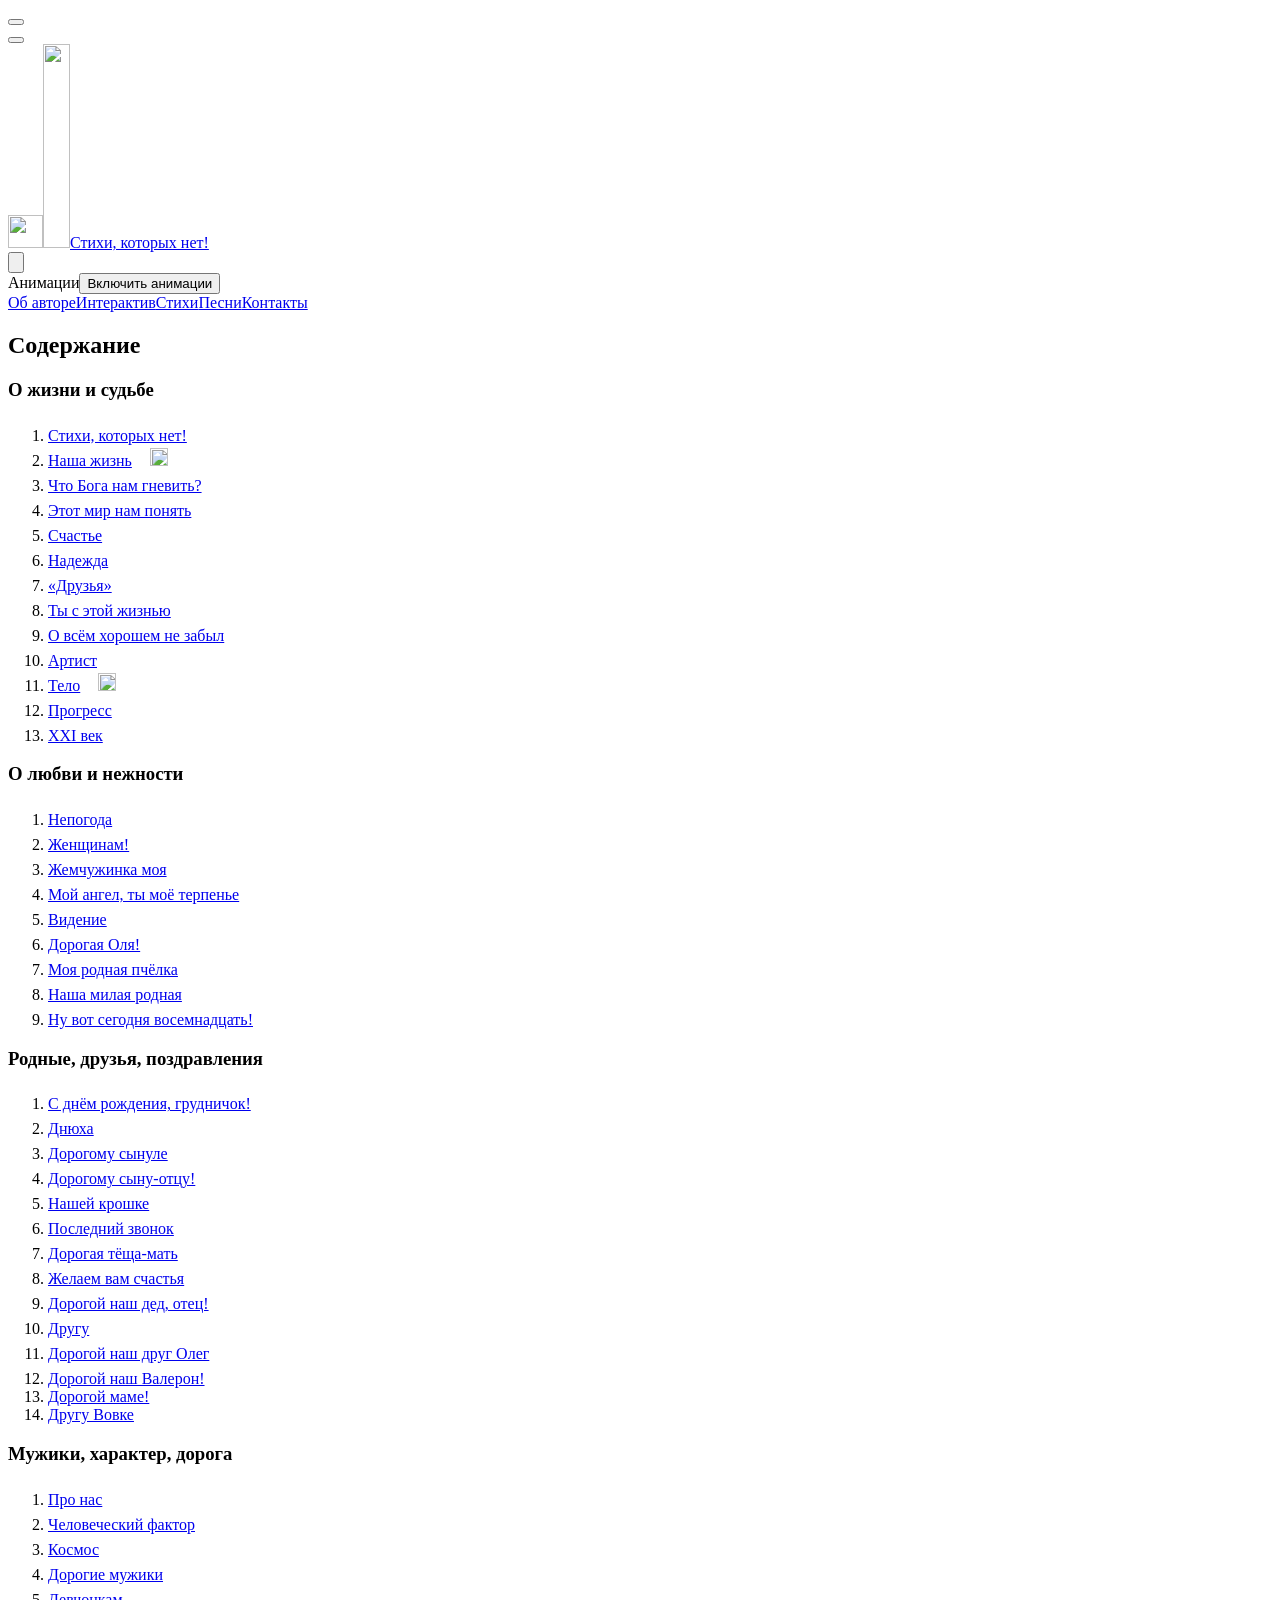
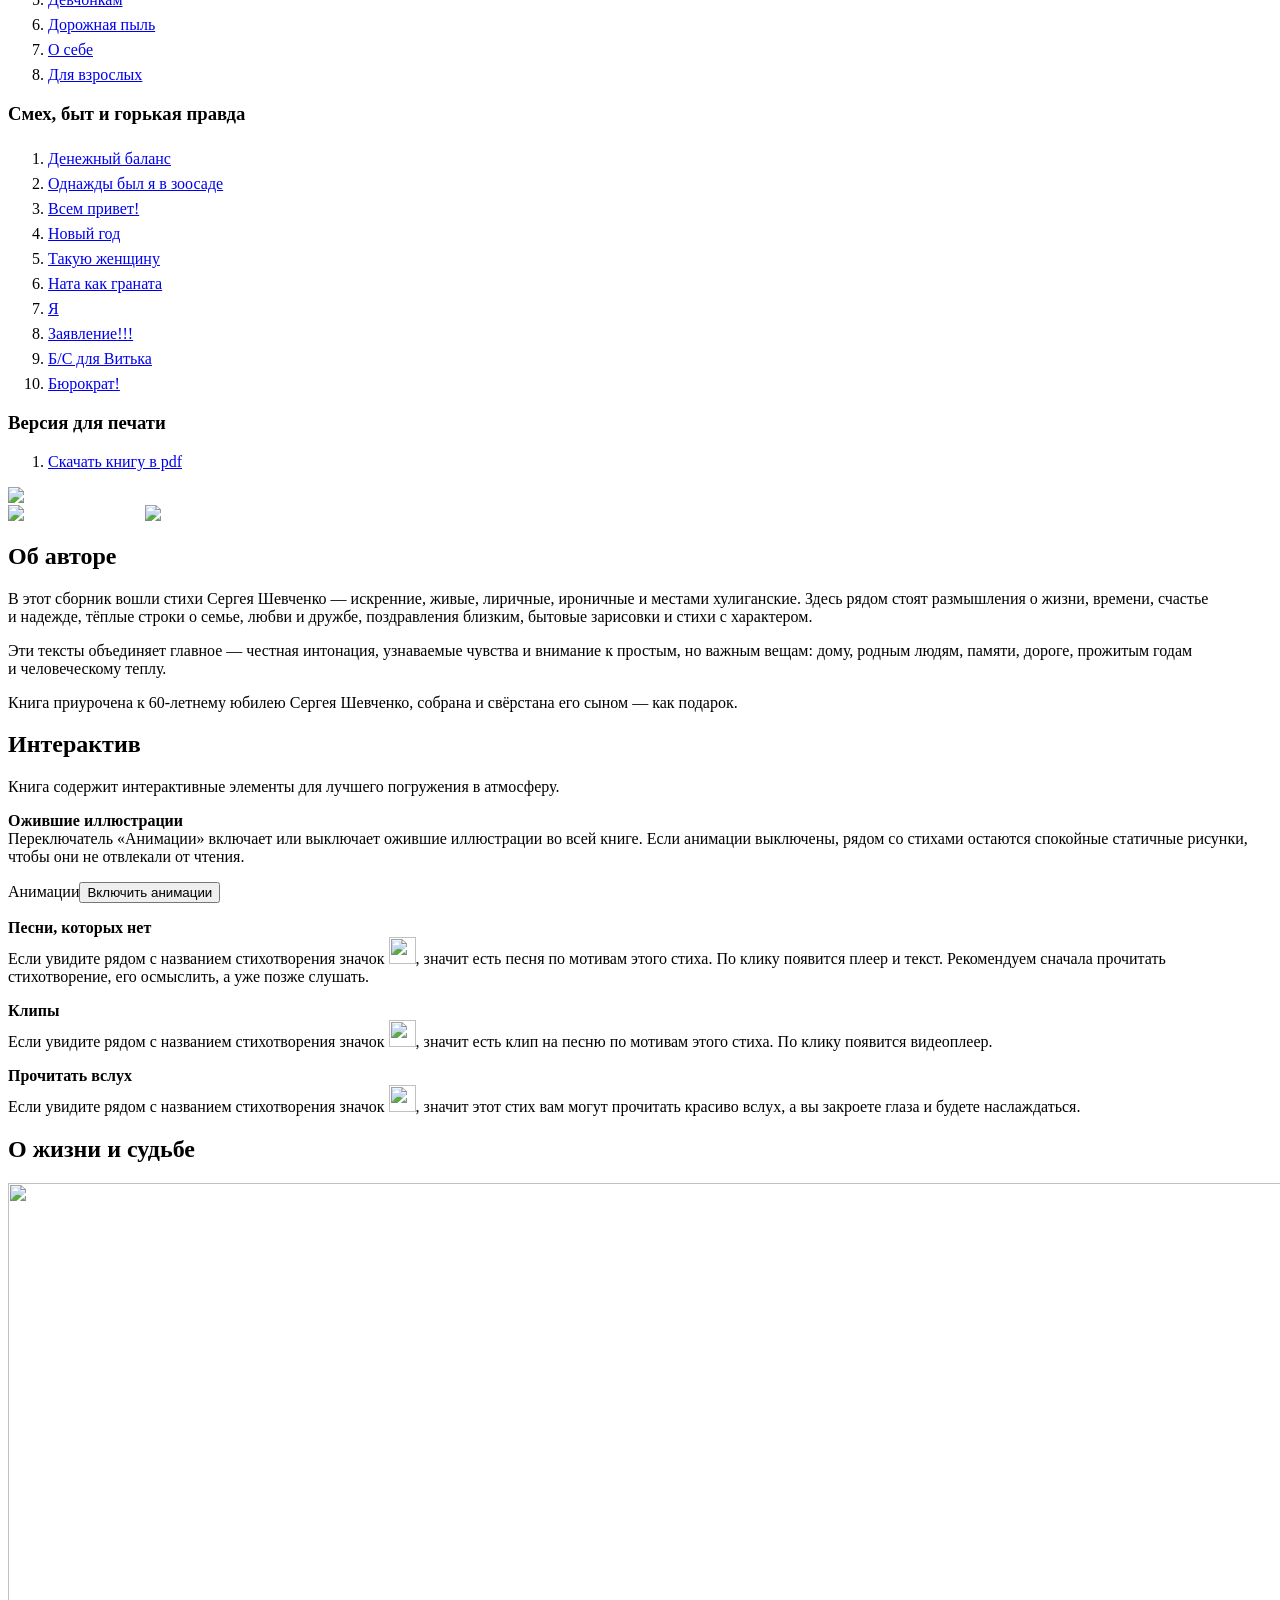
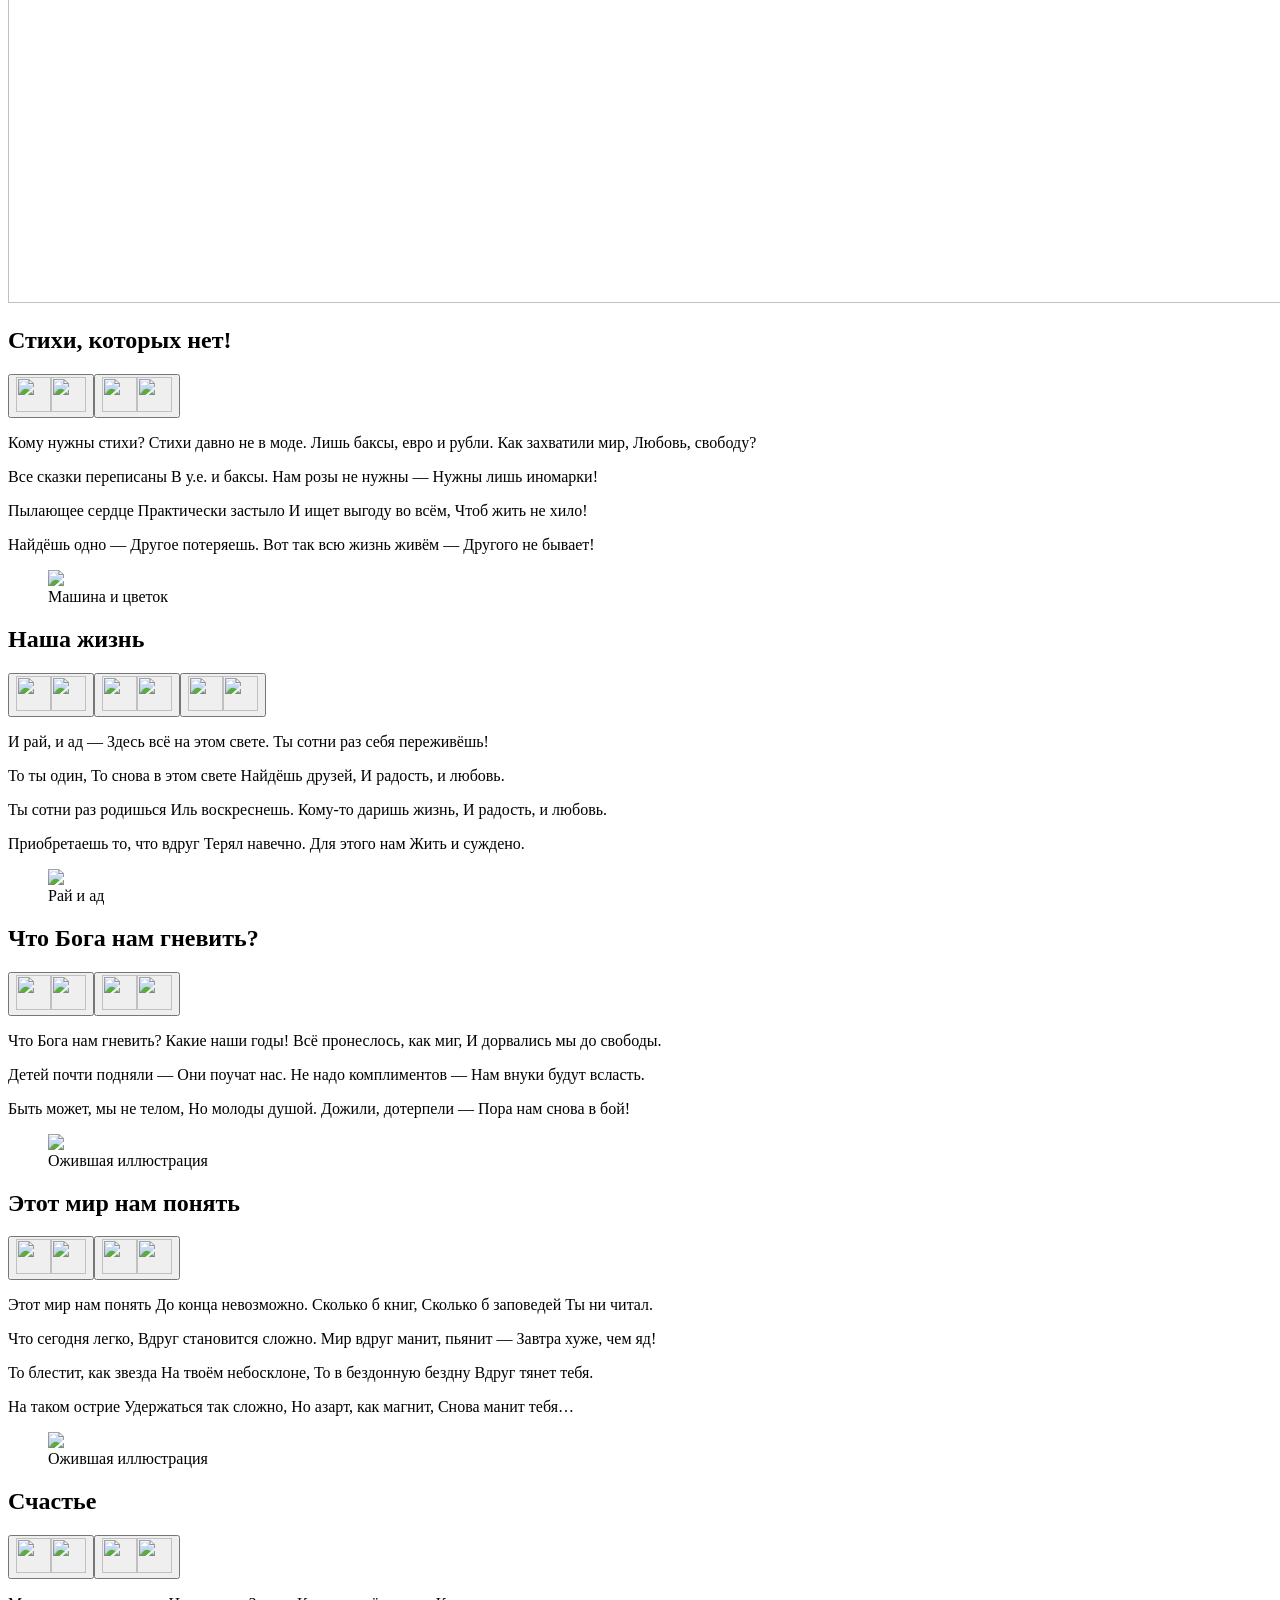
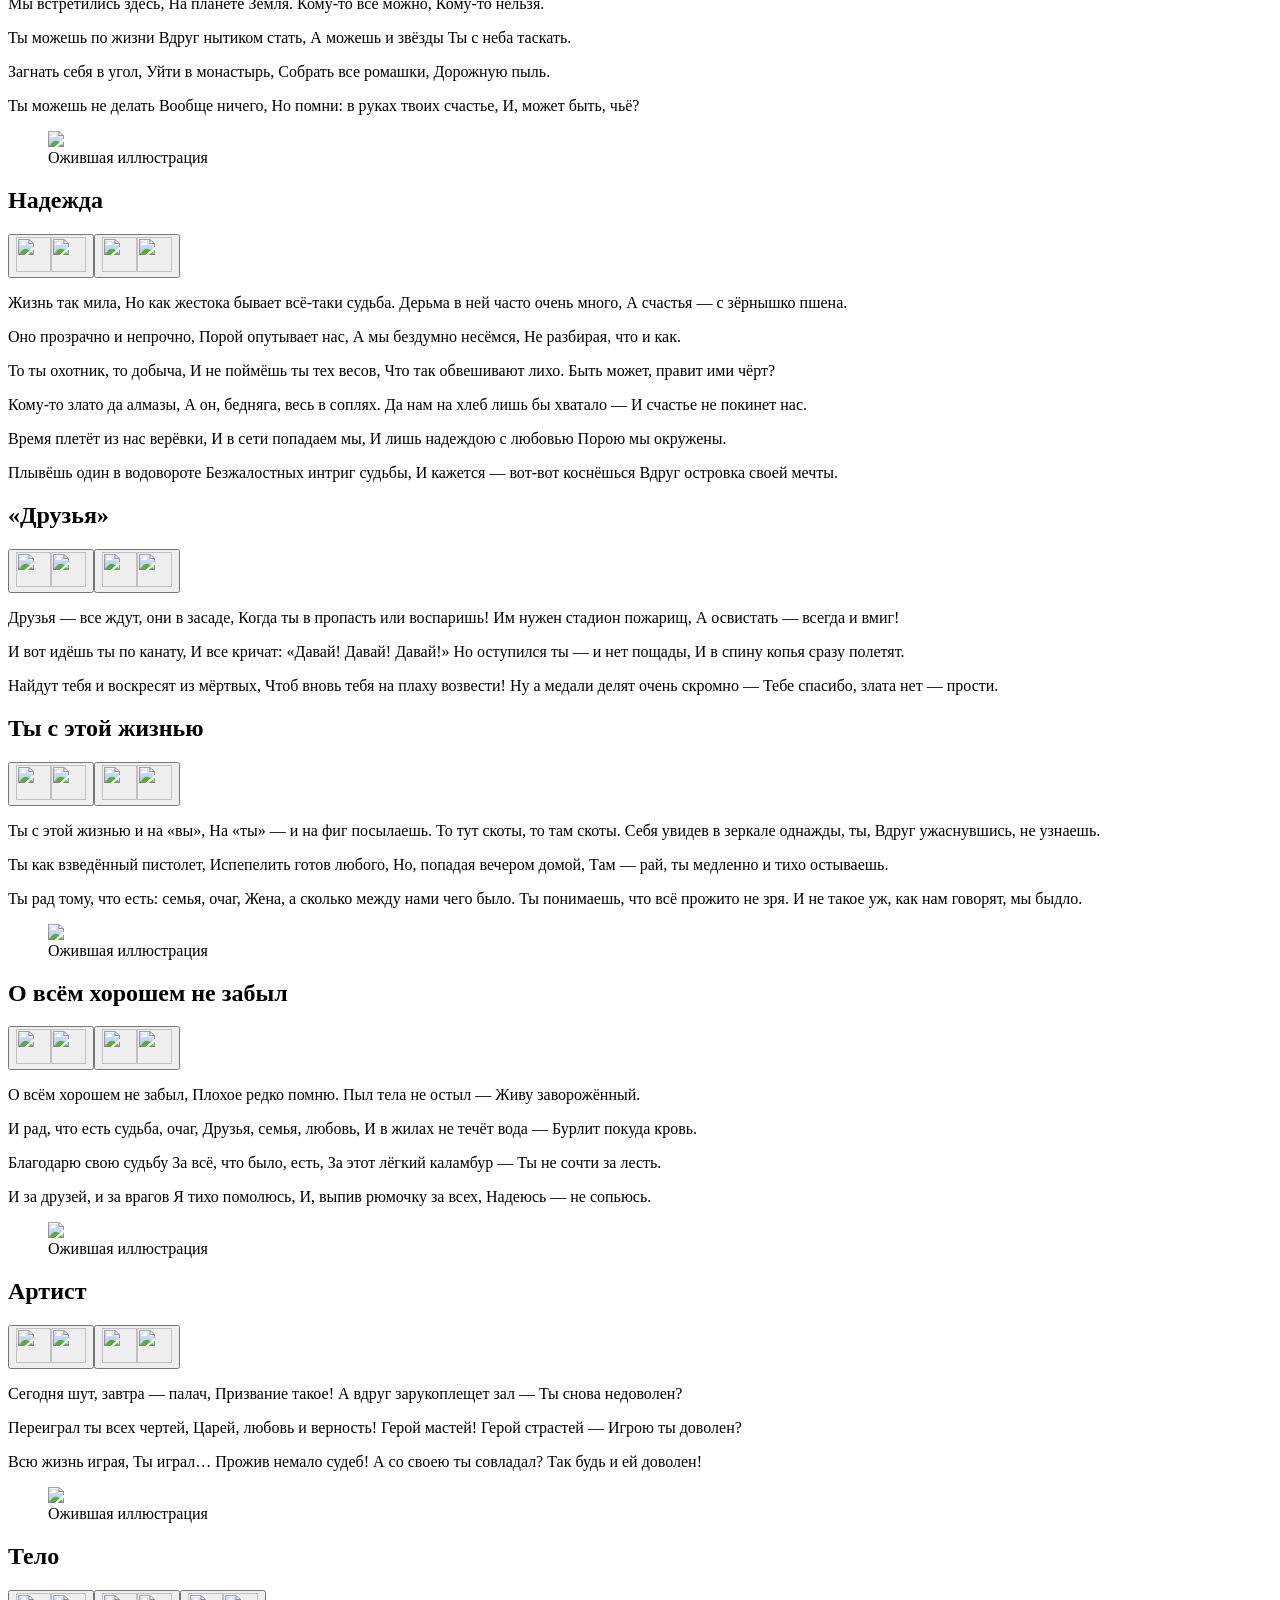
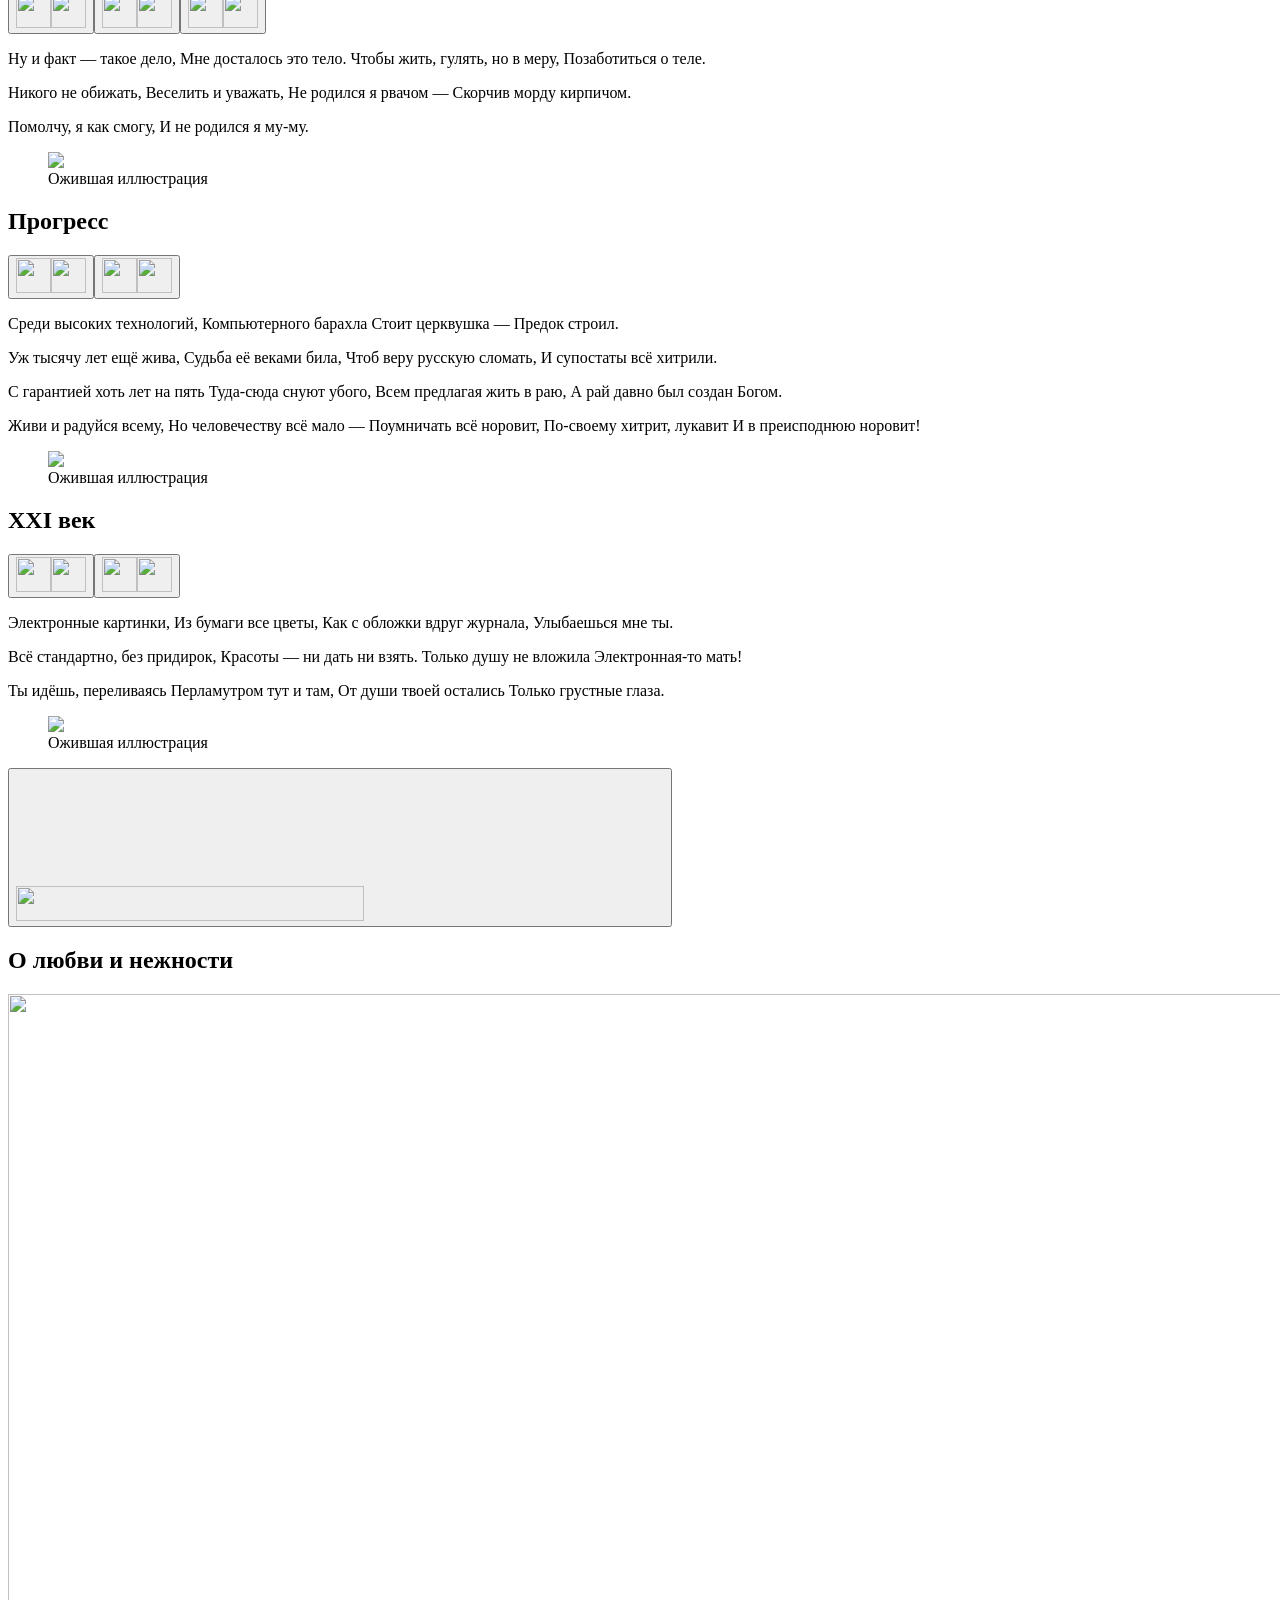
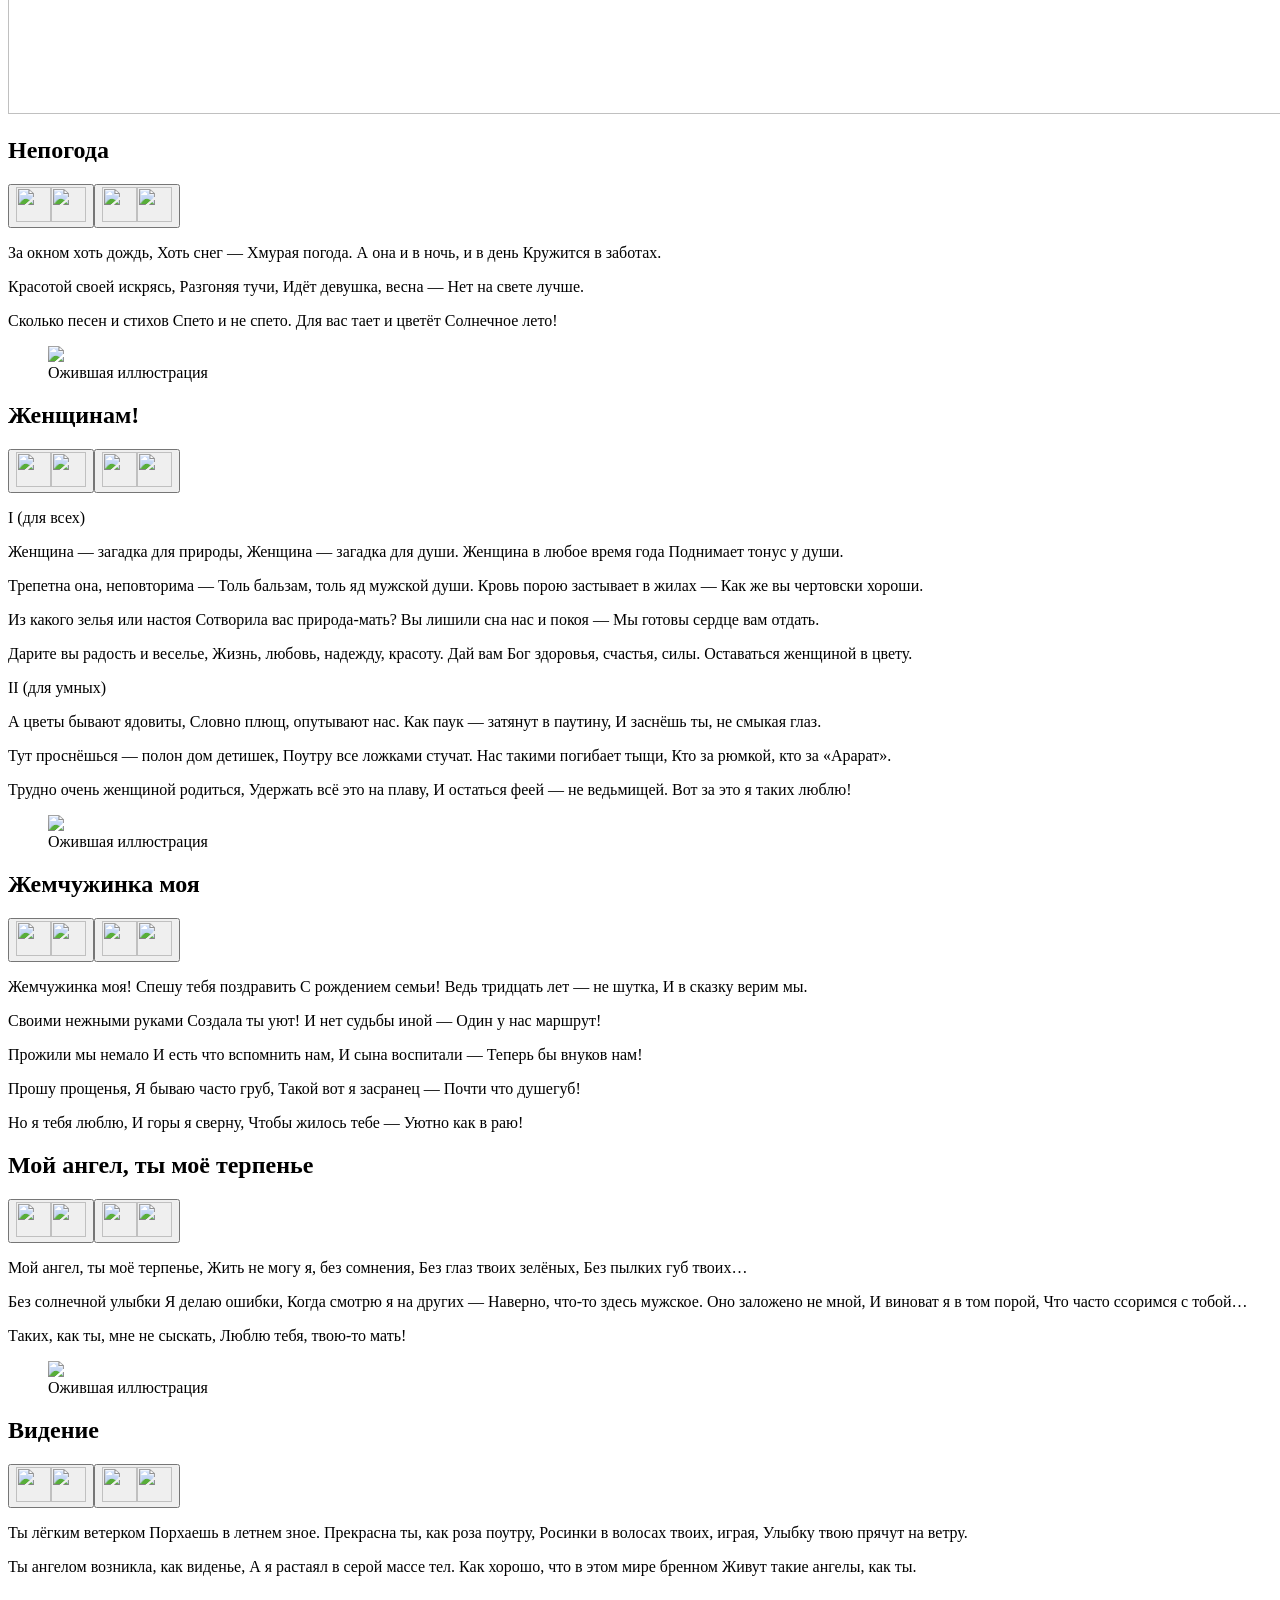
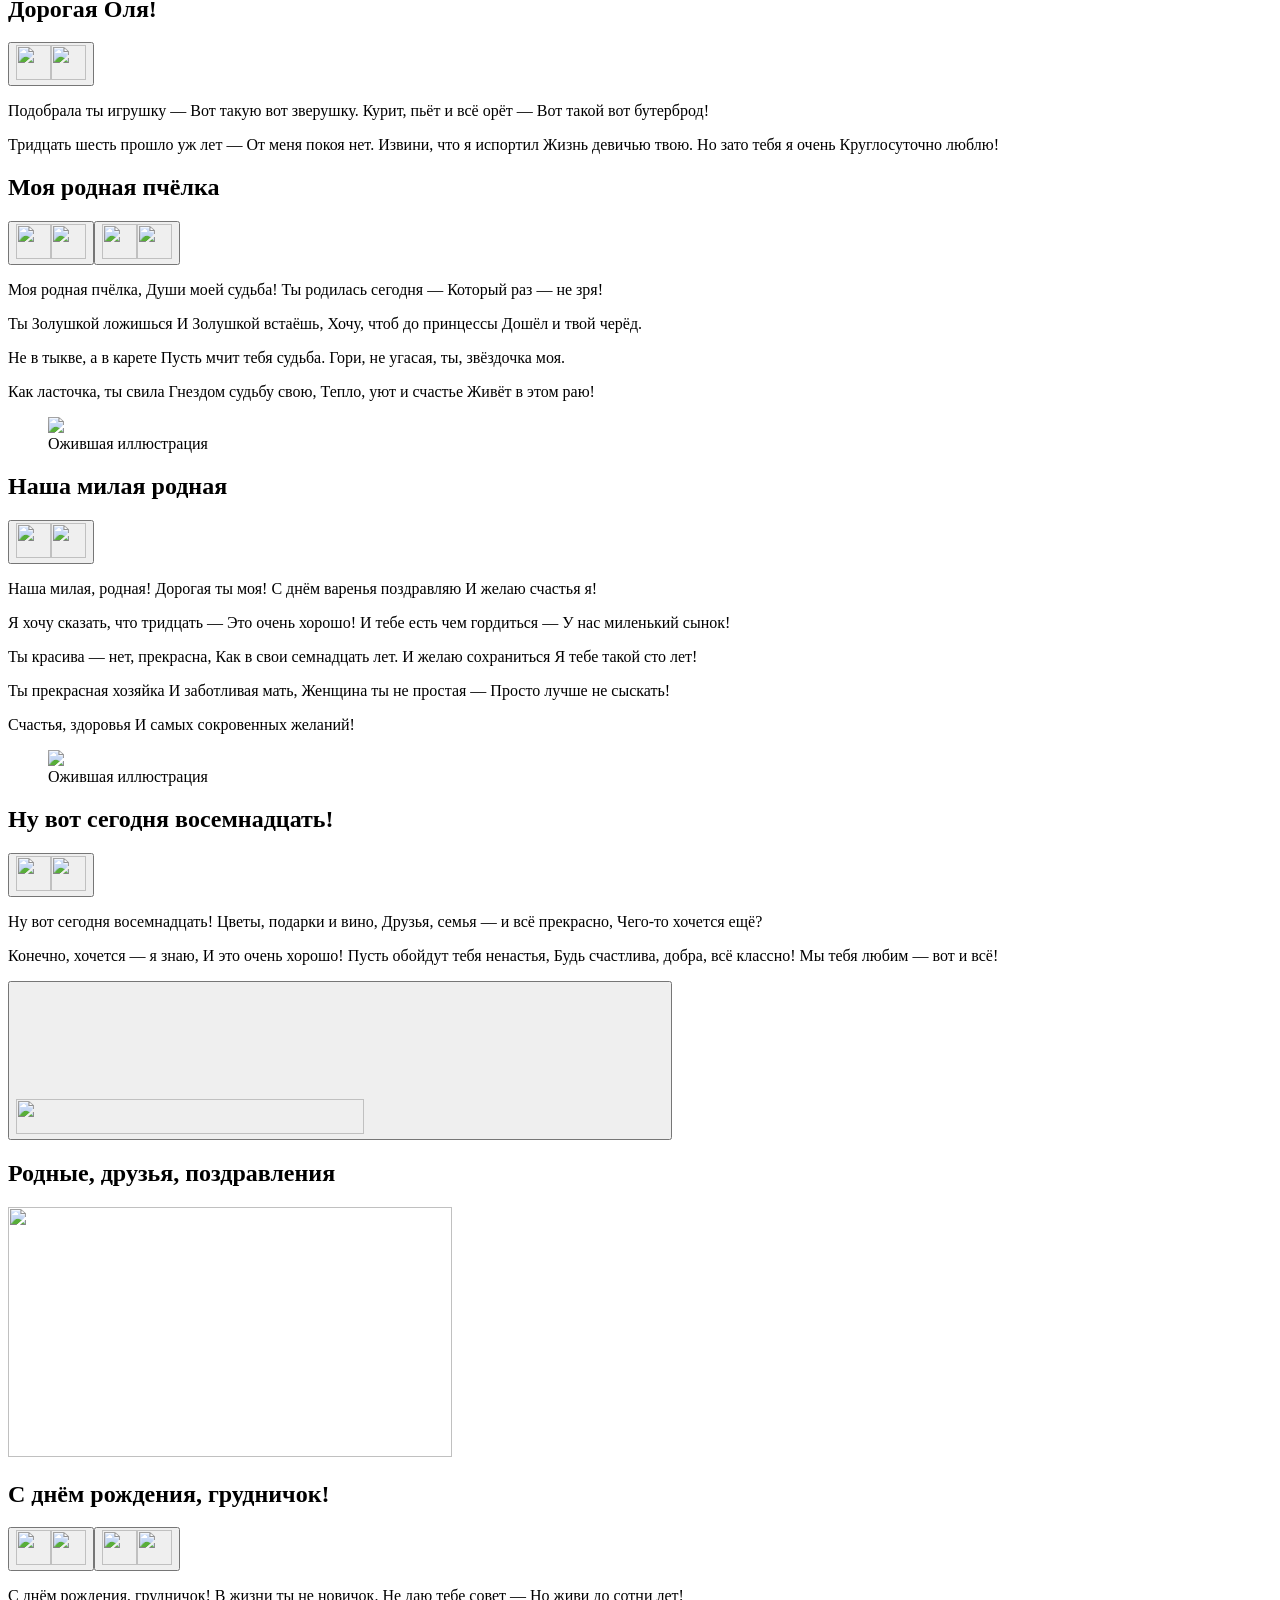
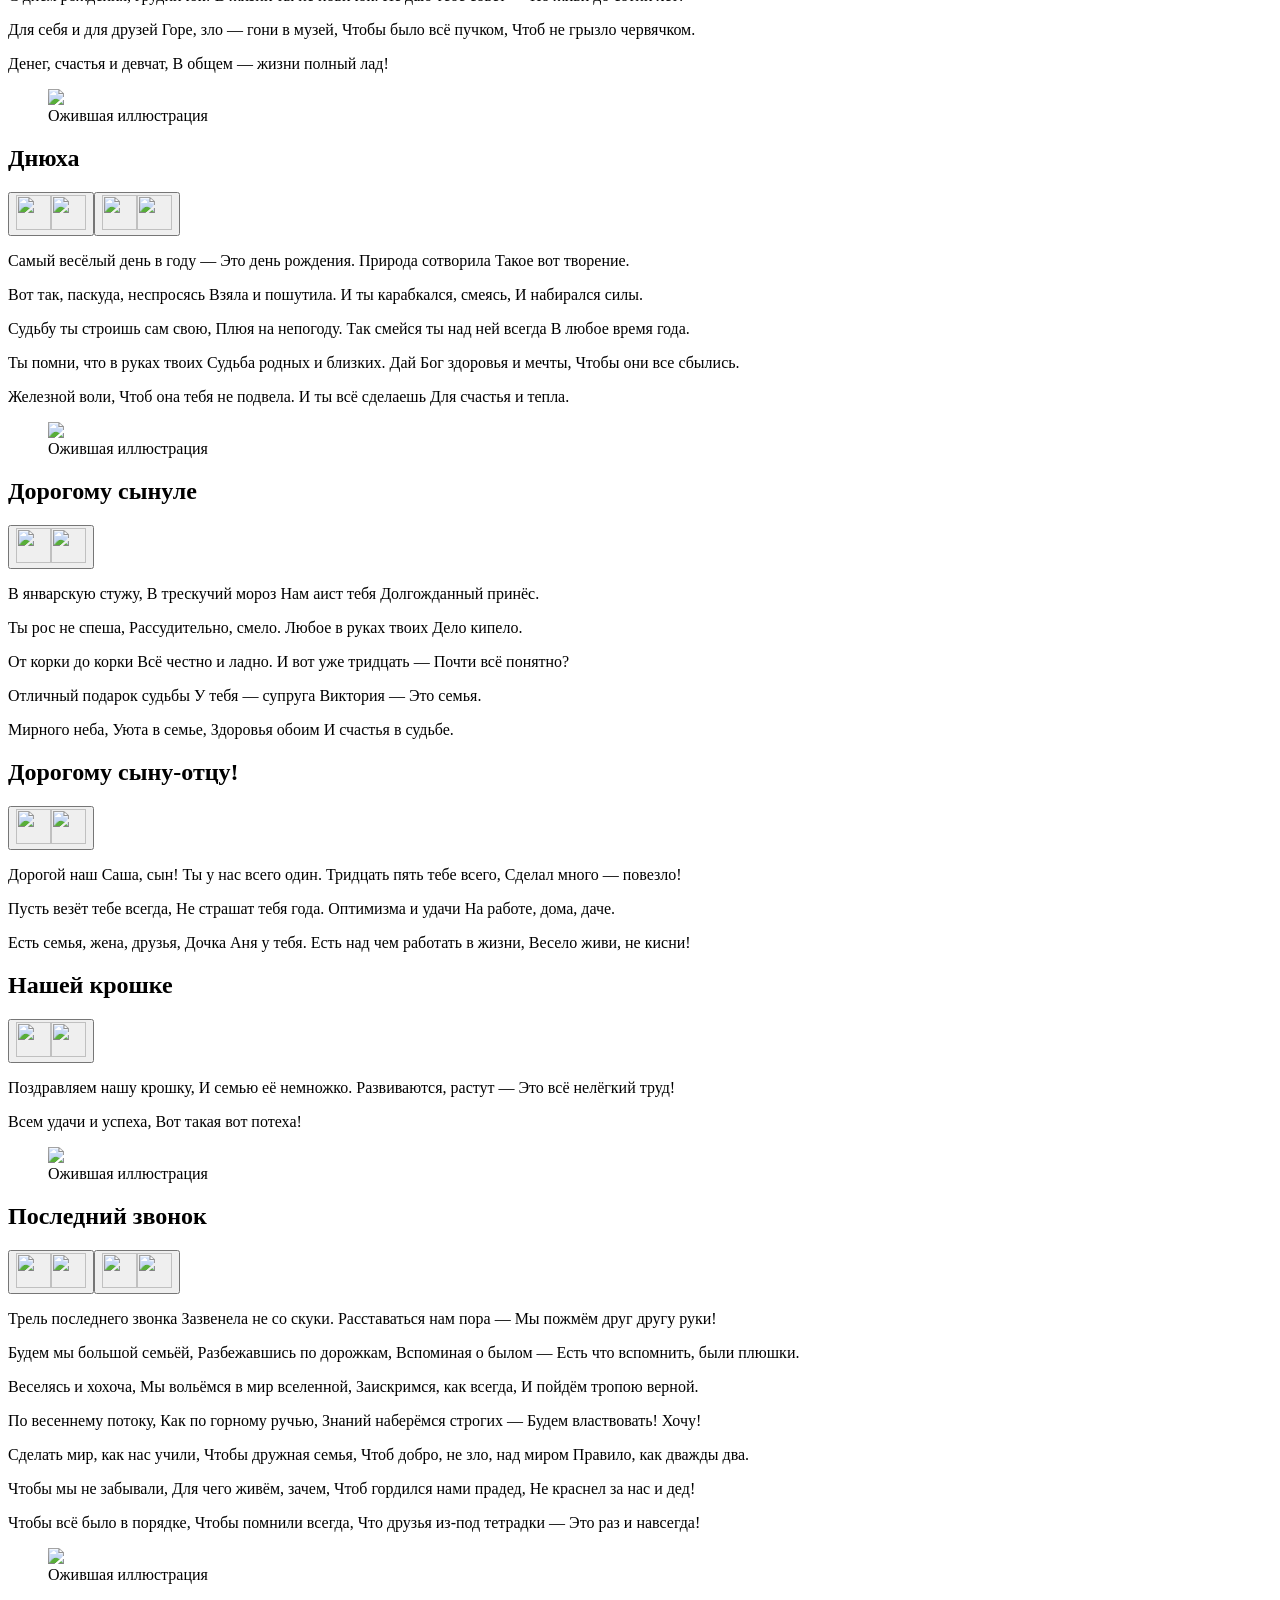
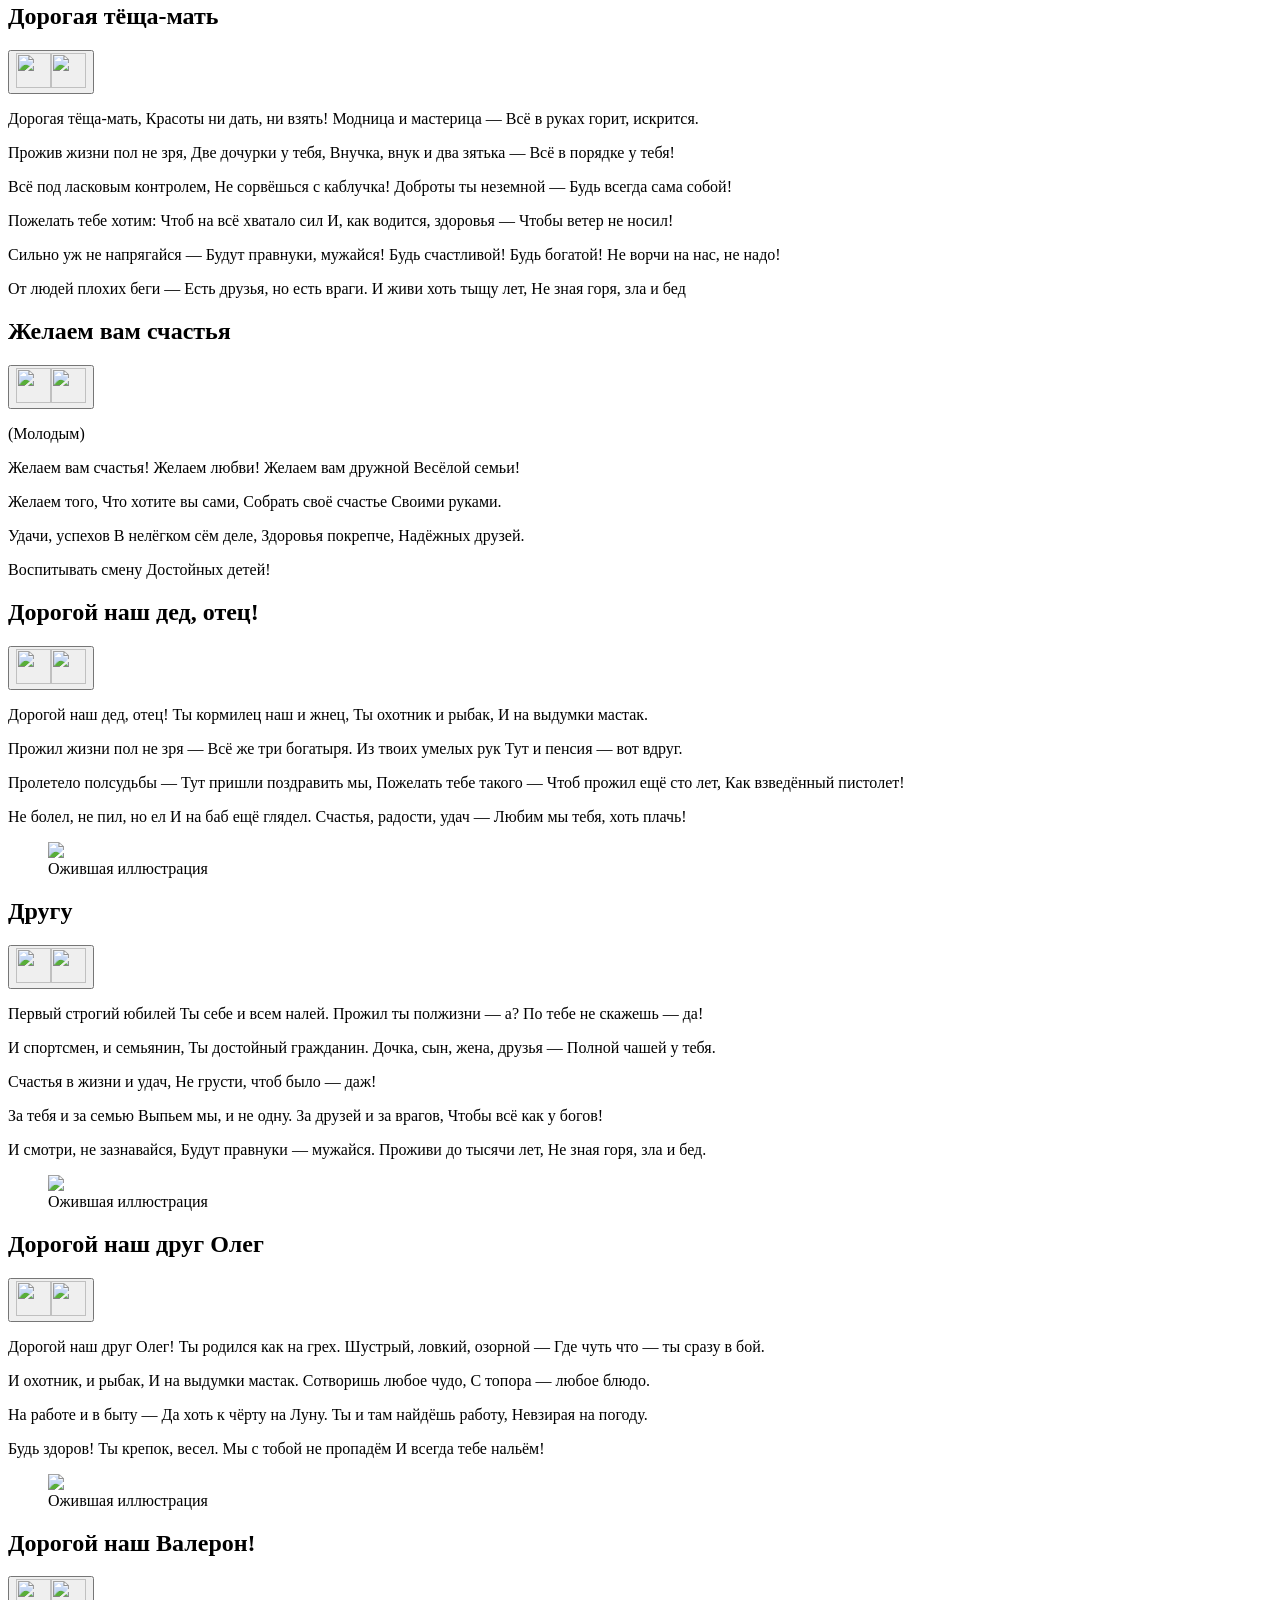
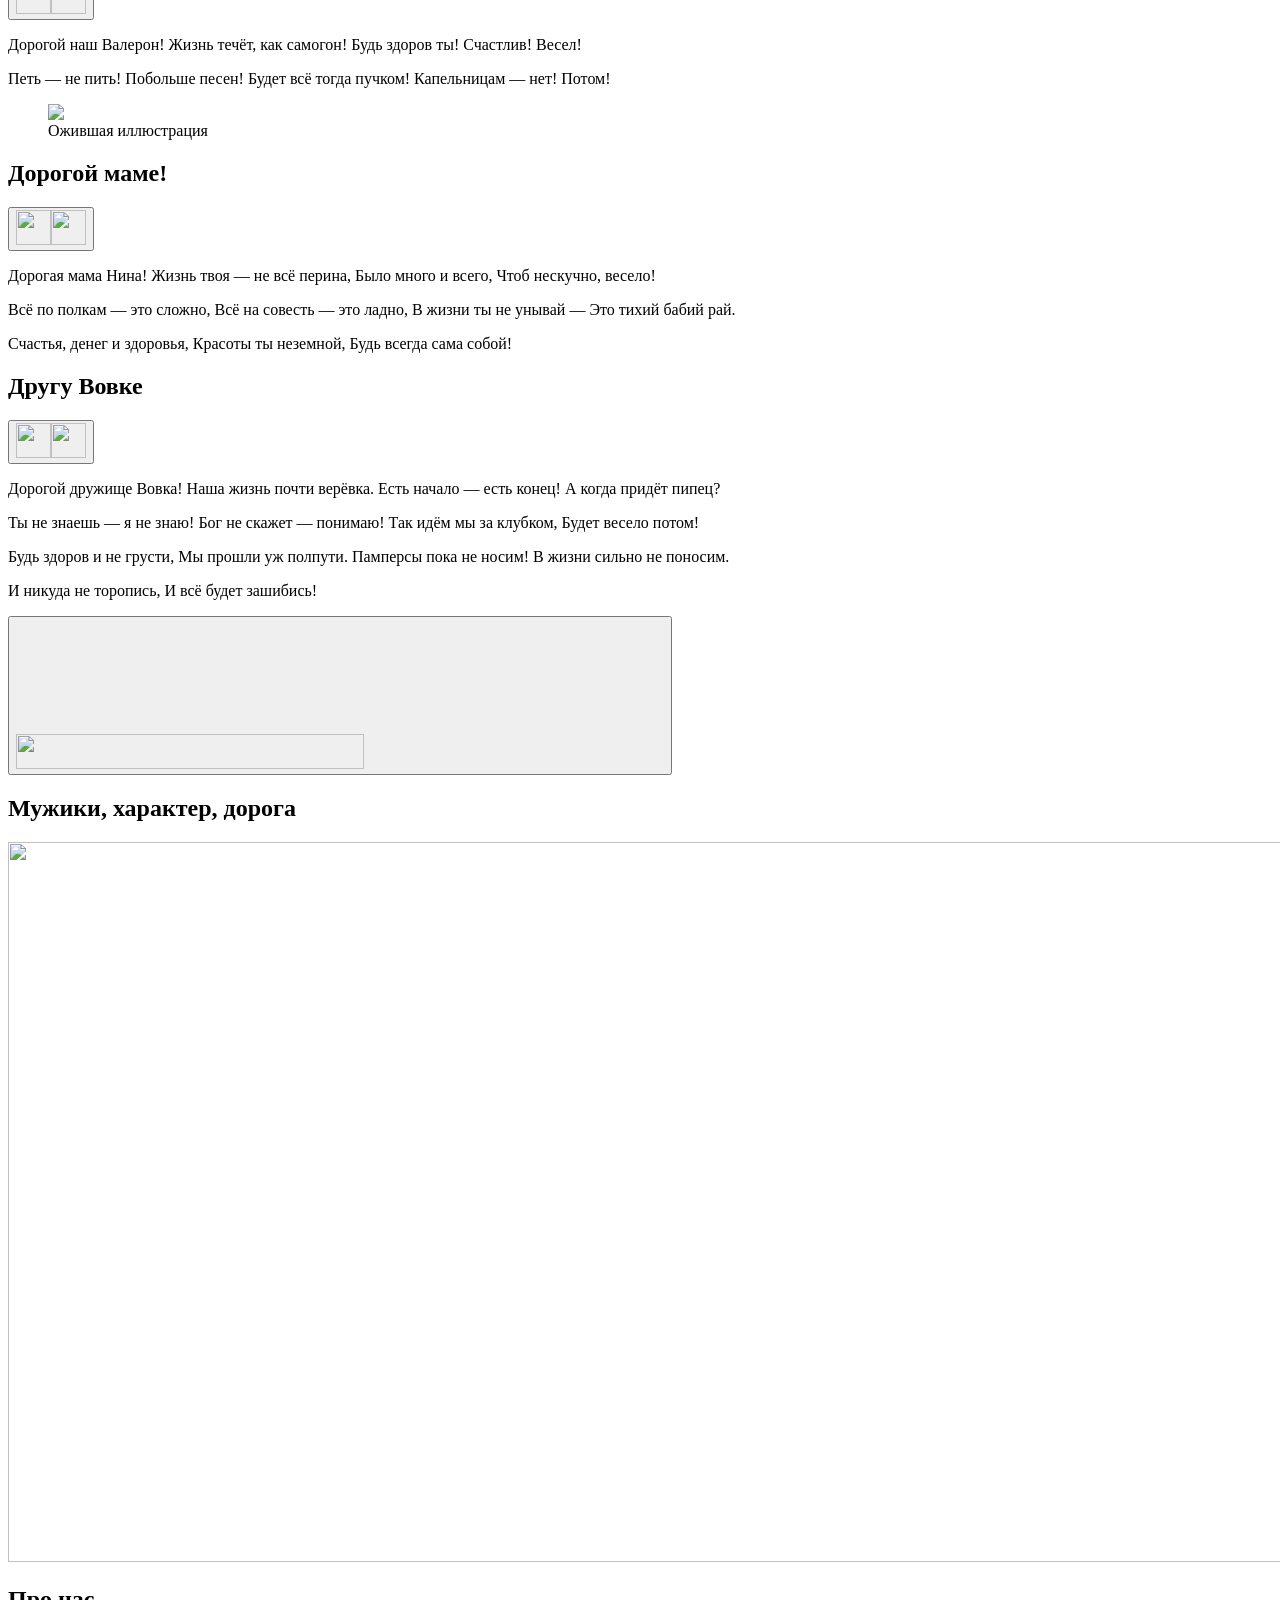
==== commit 27bd5fd8: "Add files via upload 2 новых стиха (Дорогой маме, Другу Вовке); 3 песни (Непогода, Мама Нина, С дню" ====
--- a/index.html
+++ b/index.html
@@ -1,4 +1,4 @@
-<!DOCTYPE html><!--ysGe16hrgDz_ziAiGu6h4--><html lang="ru"><head><script>document.write('<base href="'+(location.pathname.split('/')[1]?'/'+location.pathname.split('/')[1]+'/':'/')+'">')</script><meta charSet="utf-8"/><meta name="viewport" content="width=device-width, initial-scale=1"/><link rel="preload" as="image" href="./figma-assets/author-reader.svg"/><link rel="preload" as="image" href="./figma-assets/btn-music.svg"/><link rel="preload" as="image" href="./figma-assets/btn-music-hover.svg"/><link rel="preload" as="image" href="./figma-assets/btn-voice.svg"/><link rel="preload" as="image" href="./figma-assets/btn-voice-hover.svg"/><link rel="preload" as="image" href="./figma-assets/btn-video.svg"/><link rel="preload" as="image" href="./figma-assets/btn-video-hover.svg"/><link rel="stylesheet" href="./next-static/static/css/9fb1b7e40205f8bd.css" data-precedence="next"/><link rel="preload" as="script" fetchPriority="low" href="./next-static/static/chunks/webpack-74c939c87fa0092a.js"/><script src="./next-static/static/chunks/4bd1b696-c023c6e3521b1417.js" async=""></script><script src="./next-static/static/chunks/255-d47fd57964443afe.js" async=""></script><script src="./next-static/static/chunks/main-app-506f10af5c72c570.js" async=""></script><script src="./next-static/static/chunks/239-1a3cb871c8be4449.js" async=""></script><script src="./next-static/static/chunks/app/page-b7ff61e147cb6c3f.js" async=""></script><title>Стихи, которых нет!</title><meta name="description" content="Интерактивная книга стихов Сергея Шевченко"/><link rel="manifest" href="./site.webmanifest"/><link rel="icon" href="./favicon.ico" sizes="32x32"/><link rel="icon" href="./favicon.svg" type="image/svg+xml"/><link rel="icon" href="./favicon-16x16.png" sizes="16x16" type="image/png"/><link rel="icon" href="./favicon-32x32.png" sizes="32x32" type="image/png"/><link rel="icon" href="./favicon-48x48.png" sizes="48x48" type="image/png"/><link rel="apple-touch-icon" href="./apple-touch-icon.png" sizes="180x180" type="image/png"/><script src="./next-static/static/chunks/polyfills-42372ed130431b0a.js" noModule=""></script></head><body><div hidden=""><!--$--><!--/$--></div><main class="book-shell"><button class="mobile-menu-trigger" type="button" aria-controls="_R_1avb_" aria-expanded="false" aria-label="Открыть меню"><span></span><span></span><span></span><span></span></button><aside class="site-sidebar" id="_R_1avb_" aria-label="Навигация по книге"><button class="mobile-menu-close" type="button" aria-label="Закрыть меню"><span></span><span></span></button><div class="site-sidebar-inner"><div class="site-sidebar-head"><a class="brand site-sidebar-brand" href="#top" aria-label="В начало книги"><img alt="" aria-hidden="true" loading="lazy" width="35" height="33" decoding="async" data-nimg="1" class="brand-mark" style="color:transparent" src="./figma-assets/header-mark.svg"/><span class="brand-wordmark-wrap" aria-hidden="true"><img alt="" loading="lazy" width="27" height="204" decoding="async" data-nimg="1" class="brand-wordmark" style="color:transparent" src="./figma-assets/header-wordmark.svg"/></span><span class="sr-only">Стихи, которых нет!</span></a><div class="settings-menu-wrap"><button class="settings-trigger" type="button" aria-label="Настройки" aria-expanded="false"><svg viewBox="0 0 24 24" aria-hidden="true"><path d="M12 8.2a3.8 3.8 0 1 0 0 7.6 3.8 3.8 0 0 0 0-7.6Z"></path><path d="M19.1 13.4c.1-.5.1-.9.1-1.4s0-.9-.1-1.4l2-1.5-2-3.4-2.4 1a8.6 8.6 0 0 0-2.4-1.4L14 2.7h-4l-.4 2.6a8.6 8.6 0 0 0-2.4 1.4l-2.4-1-2 3.4 2 1.5c-.1.5-.1.9-.1 1.4s0 .9.1 1.4l-2 1.5 2 3.4 2.4-1a8.6 8.6 0 0 0 2.4 1.4l.4 2.6h4l.4-2.6a8.6 8.6 0 0 0 2.4-1.4l2.4 1 2-3.4-2.1-1.5Z"></path></svg></button></div></div><div class="site-sidebar-tools" aria-label="Настройки"><div class="media-mode-toggle"><span class="media-mode-toggle-label" id="_R_alavb_">Анимации</span><button class="media-mode-switch" type="button" role="switch" aria-checked="false" aria-labelledby="_R_alavb_"><span class="media-mode-switch-track"><span class="media-mode-switch-thumb"></span></span><span class="sr-only">Включить анимации</span></button></div></div><nav class="site-sidebar-nav"><a href="#about">Об авторе</a><a href="#interactive">Интерактив</a><a href="#poems">Стихи</a><a href="#songs">Песни</a><a href="#contacts">Контакты</a></nav><section class="contents-section contents-section--sidebar" id="contents" aria-labelledby="contents-title"><h2 id="contents-title">Содержание</h2><div class="contents-grid"><div class="contents-column"><div class="contents-group"><h3>О жизни и судьбе</h3><ol><li class="contents-item"><a class="contents-link" href="#stikhi-kotoryh-net">Стихи, которых нет!</a><span class="contents-icons" aria-label="есть песня, есть озвучка"><span class="contents-icon-box contents-icon-box--music"><img alt="" aria-hidden="true" loading="lazy" width="18" height="14" decoding="async" data-nimg="1" class="contents-icon contents-icon--music" style="color:transparent" src="./figma-assets/contents-icon-music.svg"/></span><span class="contents-icon-box contents-icon-box--voice"><img alt="" aria-hidden="true" loading="lazy" width="12" height="21" decoding="async" data-nimg="1" class="contents-icon contents-icon--voice" style="color:transparent" src="./figma-assets/contents-icon-voice.svg"/></span></span></li><li class="contents-item"><a class="contents-link" href="#nasha-zhizn">Наша жизнь</a><span class="contents-icons" aria-label="есть песня, есть клип, есть озвучка"><span class="contents-icon-box contents-icon-box--music"><img alt="" aria-hidden="true" loading="lazy" width="18" height="14" decoding="async" data-nimg="1" class="contents-icon contents-icon--music" style="color:transparent" src="./figma-assets/contents-icon-music.svg"/></span><span class="contents-icon-box contents-icon-box--video"><img alt="" aria-hidden="true" loading="lazy" width="18" height="18" decoding="async" data-nimg="1" class="contents-icon contents-icon--video" style="color:transparent" src="./figma-assets/contents-icon-video.svg"/></span><span class="contents-icon-box contents-icon-box--voice"><img alt="" aria-hidden="true" loading="lazy" width="12" height="21" decoding="async" data-nimg="1" class="contents-icon contents-icon--voice" style="color:transparent" src="./figma-assets/contents-icon-voice.svg"/></span></span></li><li class="contents-item"><a class="contents-link" href="#chto-boga-nam-gnevit">Что Бога нам гневить?</a><span class="contents-icons" aria-label="есть песня, есть озвучка"><span class="contents-icon-box contents-icon-box--music"><img alt="" aria-hidden="true" loading="lazy" width="18" height="14" decoding="async" data-nimg="1" class="contents-icon contents-icon--music" style="color:transparent" src="./figma-assets/contents-icon-music.svg"/></span><span class="contents-icon-box contents-icon-box--voice"><img alt="" aria-hidden="true" loading="lazy" width="12" height="21" decoding="async" data-nimg="1" class="contents-icon contents-icon--voice" style="color:transparent" src="./figma-assets/contents-icon-voice.svg"/></span></span></li><li class="contents-item"><a class="contents-link" href="#etot-mir-nam-ponyat">Этот мир нам понять</a><span class="contents-icons" aria-label="есть песня, есть озвучка"><span class="contents-icon-box contents-icon-box--music"><img alt="" aria-hidden="true" loading="lazy" width="18" height="14" decoding="async" data-nimg="1" class="contents-icon contents-icon--music" style="color:transparent" src="./figma-assets/contents-icon-music.svg"/></span><span class="contents-icon-box contents-icon-box--voice"><img alt="" aria-hidden="true" loading="lazy" width="12" height="21" decoding="async" data-nimg="1" class="contents-icon contents-icon--voice" style="color:transparent" src="./figma-assets/contents-icon-voice.svg"/></span></span></li><li class="contents-item"><a class="contents-link" href="#schaste">Счастье</a><span class="contents-icons" aria-label="есть песня, есть озвучка"><span class="contents-icon-box contents-icon-box--music"><img alt="" aria-hidden="true" loading="lazy" width="18" height="14" decoding="async" data-nimg="1" class="contents-icon contents-icon--music" style="color:transparent" src="./figma-assets/contents-icon-music.svg"/></span><span class="contents-icon-box contents-icon-box--voice"><img alt="" aria-hidden="true" loading="lazy" width="12" height="21" decoding="async" data-nimg="1" class="contents-icon contents-icon--voice" style="color:transparent" src="./figma-assets/contents-icon-voice.svg"/></span></span></li><li class="contents-item"><a class="contents-link" href="#nadezhda">Надежда</a><span class="contents-icons" aria-label="есть песня, есть озвучка"><span class="contents-icon-box contents-icon-box--music"><img alt="" aria-hidden="true" loading="lazy" width="18" height="14" decoding="async" data-nimg="1" class="contents-icon contents-icon--music" style="color:transparent" src="./figma-assets/contents-icon-music.svg"/></span><span class="contents-icon-box contents-icon-box--voice"><img alt="" aria-hidden="true" loading="lazy" width="12" height="21" decoding="async" data-nimg="1" class="contents-icon contents-icon--voice" style="color:transparent" src="./figma-assets/contents-icon-voice.svg"/></span></span></li><li class="contents-item"><a class="contents-link" href="#druzya">«Друзья»</a><span class="contents-icons" aria-label="есть песня, есть озвучка"><span class="contents-icon-box contents-icon-box--music"><img alt="" aria-hidden="true" loading="lazy" width="18" height="14" decoding="async" data-nimg="1" class="contents-icon contents-icon--music" style="color:transparent" src="./figma-assets/contents-icon-music.svg"/></span><span class="contents-icon-box contents-icon-box--voice"><img alt="" aria-hidden="true" loading="lazy" width="12" height="21" decoding="async" data-nimg="1" class="contents-icon contents-icon--voice" style="color:transparent" src="./figma-assets/contents-icon-voice.svg"/></span></span></li><li class="contents-item"><a class="contents-link" href="#ty-s-etoy-zhiznyu">Ты с этой жизнью</a><span class="contents-icons" aria-label="есть песня, есть озвучка"><span class="contents-icon-box contents-icon-box--music"><img alt="" aria-hidden="true" loading="lazy" width="18" height="14" decoding="async" data-nimg="1" class="contents-icon contents-icon--music" style="color:transparent" src="./figma-assets/contents-icon-music.svg"/></span><span class="contents-icon-box contents-icon-box--voice"><img alt="" aria-hidden="true" loading="lazy" width="12" height="21" decoding="async" data-nimg="1" class="contents-icon contents-icon--voice" style="color:transparent" src="./figma-assets/contents-icon-voice.svg"/></span></span></li><li class="contents-item"><a class="contents-link" href="#o-vsem-horoshem-ne-zabyl">О всём хорошем не забыл</a><span class="contents-icons" aria-label="есть песня, есть озвучка"><span class="contents-icon-box contents-icon-box--music"><img alt="" aria-hidden="true" loading="lazy" width="18" height="14" decoding="async" data-nimg="1" class="contents-icon contents-icon--music" style="color:transparent" src="./figma-assets/contents-icon-music.svg"/></span><span class="contents-icon-box contents-icon-box--voice"><img alt="" aria-hidden="true" loading="lazy" width="12" height="21" decoding="async" data-nimg="1" class="contents-icon contents-icon--voice" style="color:transparent" src="./figma-assets/contents-icon-voice.svg"/></span></span></li><li class="contents-item"><a class="contents-link" href="#artist">Артист</a><span class="contents-icons" aria-label="есть песня, есть озвучка"><span class="contents-icon-box contents-icon-box--music"><img alt="" aria-hidden="true" loading="lazy" width="18" height="14" decoding="async" data-nimg="1" class="contents-icon contents-icon--music" style="color:transparent" src="./figma-assets/contents-icon-music.svg"/></span><span class="contents-icon-box contents-icon-box--voice"><img alt="" aria-hidden="true" loading="lazy" width="12" height="21" decoding="async" data-nimg="1" class="contents-icon contents-icon--voice" style="color:transparent" src="./figma-assets/contents-icon-voice.svg"/></span></span></li><li class="contents-item"><a class="contents-link" href="#telo">Тело</a><span class="contents-icons" aria-label="есть песня, есть клип, есть озвучка"><span class="contents-icon-box contents-icon-box--music"><img alt="" aria-hidden="true" loading="lazy" width="18" height="14" decoding="async" data-nimg="1" class="contents-icon contents-icon--music" style="color:transparent" src="./figma-assets/contents-icon-music.svg"/></span><span class="contents-icon-box contents-icon-box--video"><img alt="" aria-hidden="true" loading="lazy" width="18" height="18" decoding="async" data-nimg="1" class="contents-icon contents-icon--video" style="color:transparent" src="./figma-assets/contents-icon-video.svg"/></span><span class="contents-icon-box contents-icon-box--voice"><img alt="" aria-hidden="true" loading="lazy" width="12" height="21" decoding="async" data-nimg="1" class="contents-icon contents-icon--voice" style="color:transparent" src="./figma-assets/contents-icon-voice.svg"/></span></span></li><li class="contents-item"><a class="contents-link" href="#progress">Прогресс</a><span class="contents-icons" aria-label="есть песня, есть озвучка"><span class="contents-icon-box contents-icon-box--music"><img alt="" aria-hidden="true" loading="lazy" width="18" height="14" decoding="async" data-nimg="1" class="contents-icon contents-icon--music" style="color:transparent" src="./figma-assets/contents-icon-music.svg"/></span><span class="contents-icon-box contents-icon-box--voice"><img alt="" aria-hidden="true" loading="lazy" width="12" height="21" decoding="async" data-nimg="1" class="contents-icon contents-icon--voice" style="color:transparent" src="./figma-assets/contents-icon-voice.svg"/></span></span></li><li class="contents-item"><a class="contents-link" href="#xxi-vek">XXI век</a><span class="contents-icons" aria-label="есть песня, есть озвучка"><span class="contents-icon-box contents-icon-box--music"><img alt="" aria-hidden="true" loading="lazy" width="18" height="14" decoding="async" data-nimg="1" class="contents-icon contents-icon--music" style="color:transparent" src="./figma-assets/contents-icon-music.svg"/></span><span class="contents-icon-box contents-icon-box--voice"><img alt="" aria-hidden="true" loading="lazy" width="12" height="21" decoding="async" data-nimg="1" class="contents-icon contents-icon--voice" style="color:transparent" src="./figma-assets/contents-icon-voice.svg"/></span></span></li></ol></div><div class="contents-group"><h3>О любви и нежности</h3><ol><li class="contents-item"><a class="contents-link" href="#nepogoda">Непогода</a><span class="contents-icons" aria-label="есть озвучка"><span class="contents-icon-box contents-icon-box--voice"><img alt="" aria-hidden="true" loading="lazy" width="12" height="21" decoding="async" data-nimg="1" class="contents-icon contents-icon--voice" style="color:transparent" src="./figma-assets/contents-icon-voice.svg"/></span></span></li><li class="contents-item"><a class="contents-link" href="#zhenshchinam">Женщинам!</a><span class="contents-icons" aria-label="есть песня, есть озвучка"><span class="contents-icon-box contents-icon-box--music"><img alt="" aria-hidden="true" loading="lazy" width="18" height="14" decoding="async" data-nimg="1" class="contents-icon contents-icon--music" style="color:transparent" src="./figma-assets/contents-icon-music.svg"/></span><span class="contents-icon-box contents-icon-box--voice"><img alt="" aria-hidden="true" loading="lazy" width="12" height="21" decoding="async" data-nimg="1" class="contents-icon contents-icon--voice" style="color:transparent" src="./figma-assets/contents-icon-voice.svg"/></span></span></li><li class="contents-item"><a class="contents-link" href="#zhemchuzhinka-moya">Жемчужинка моя</a><span class="contents-icons" aria-label="есть песня, есть озвучка"><span class="contents-icon-box contents-icon-box--music"><img alt="" aria-hidden="true" loading="lazy" width="18" height="14" decoding="async" data-nimg="1" class="contents-icon contents-icon--music" style="color:transparent" src="./figma-assets/contents-icon-music.svg"/></span><span class="contents-icon-box contents-icon-box--voice"><img alt="" aria-hidden="true" loading="lazy" width="12" height="21" decoding="async" data-nimg="1" class="contents-icon contents-icon--voice" style="color:transparent" src="./figma-assets/contents-icon-voice.svg"/></span></span></li><li class="contents-item"><a class="contents-link" href="#moy-angel-ty-moe-terpene">Мой ангел, ты моё терпенье</a><span class="contents-icons" aria-label="есть песня, есть озвучка"><span class="contents-icon-box contents-icon-box--music"><img alt="" aria-hidden="true" loading="lazy" width="18" height="14" decoding="async" data-nimg="1" class="contents-icon contents-icon--music" style="color:transparent" src="./figma-assets/contents-icon-music.svg"/></span><span class="contents-icon-box contents-icon-box--voice"><img alt="" aria-hidden="true" loading="lazy" width="12" height="21" decoding="async" data-nimg="1" class="contents-icon contents-icon--voice" style="color:transparent" src="./figma-assets/contents-icon-voice.svg"/></span></span></li><li class="contents-item"><a class="contents-link" href="#videnie">Видение</a><span class="contents-icons" aria-label="есть песня, есть озвучка"><span class="contents-icon-box contents-icon-box--music"><img alt="" aria-hidden="true" loading="lazy" width="18" height="14" decoding="async" data-nimg="1" class="contents-icon contents-icon--music" style="color:transparent" src="./figma-assets/contents-icon-music.svg"/></span><span class="contents-icon-box contents-icon-box--voice"><img alt="" aria-hidden="true" loading="lazy" width="12" height="21" decoding="async" data-nimg="1" class="contents-icon contents-icon--voice" style="color:transparent" src="./figma-assets/contents-icon-voice.svg"/></span></span></li><li class="contents-item"><a class="contents-link" href="#dorogaya-olya">Дорогая Оля!</a><span class="contents-icons" aria-label="есть озвучка"><span class="contents-icon-box contents-icon-box--voice"><img alt="" aria-hidden="true" loading="lazy" width="12" height="21" decoding="async" data-nimg="1" class="contents-icon contents-icon--voice" style="color:transparent" src="./figma-assets/contents-icon-voice.svg"/></span></span></li><li class="contents-item"><a class="contents-link" href="#moya-rodnaya-pchelka">Моя родная пчёлка</a><span class="contents-icons" aria-label="есть песня, есть озвучка"><span class="contents-icon-box contents-icon-box--music"><img alt="" aria-hidden="true" loading="lazy" width="18" height="14" decoding="async" data-nimg="1" class="contents-icon contents-icon--music" style="color:transparent" src="./figma-assets/contents-icon-music.svg"/></span><span class="contents-icon-box contents-icon-box--voice"><img alt="" aria-hidden="true" loading="lazy" width="12" height="21" decoding="async" data-nimg="1" class="contents-icon contents-icon--voice" style="color:transparent" src="./figma-assets/contents-icon-voice.svg"/></span></span></li><li class="contents-item"><a class="contents-link" href="#nasha-milaya-rodnaya">Наша милая родная</a><span class="contents-icons" aria-label="есть озвучка"><span class="contents-icon-box contents-icon-box--voice"><img alt="" aria-hidden="true" loading="lazy" width="12" height="21" decoding="async" data-nimg="1" class="contents-icon contents-icon--voice" style="color:transparent" src="./figma-assets/contents-icon-voice.svg"/></span></span></li><li class="contents-item"><a class="contents-link" href="#nu-vot-segodnya-vosemnadtsat">Ну вот сегодня восемнадцать!</a><span class="contents-icons" aria-label="есть озвучка"><span class="contents-icon-box contents-icon-box--voice"><img alt="" aria-hidden="true" loading="lazy" width="12" height="21" decoding="async" data-nimg="1" class="contents-icon contents-icon--voice" style="color:transparent" src="./figma-assets/contents-icon-voice.svg"/></span></span></li></ol></div><div class="contents-group"><h3>Родные, друзья, поздравления</h3><ol><li class="contents-item"><a class="contents-link" href="#s-dnem-rozhdeniya-grudnichok">С днём рождения, грудничок!</a><span class="contents-icons" aria-label="есть песня, есть озвучка"><span class="contents-icon-box contents-icon-box--music"><img alt="" aria-hidden="true" loading="lazy" width="18" height="14" decoding="async" data-nimg="1" class="contents-icon contents-icon--music" style="color:transparent" src="./figma-assets/contents-icon-music.svg"/></span><span class="contents-icon-box contents-icon-box--voice"><img alt="" aria-hidden="true" loading="lazy" width="12" height="21" decoding="async" data-nimg="1" class="contents-icon contents-icon--voice" style="color:transparent" src="./figma-assets/contents-icon-voice.svg"/></span></span></li><li class="contents-item"><a class="contents-link" href="#dnyuha">Днюха</a><span class="contents-icons" aria-label="есть песня, есть озвучка"><span class="contents-icon-box contents-icon-box--music"><img alt="" aria-hidden="true" loading="lazy" width="18" height="14" decoding="async" data-nimg="1" class="contents-icon contents-icon--music" style="color:transparent" src="./figma-assets/contents-icon-music.svg"/></span><span class="contents-icon-box contents-icon-box--voice"><img alt="" aria-hidden="true" loading="lazy" width="12" height="21" decoding="async" data-nimg="1" class="contents-icon contents-icon--voice" style="color:transparent" src="./figma-assets/contents-icon-voice.svg"/></span></span></li><li class="contents-item"><a class="contents-link" href="#dorogomu-synule">Дорогому сынуле</a><span class="contents-icons" aria-label="есть озвучка"><span class="contents-icon-box contents-icon-box--voice"><img alt="" aria-hidden="true" loading="lazy" width="12" height="21" decoding="async" data-nimg="1" class="contents-icon contents-icon--voice" style="color:transparent" src="./figma-assets/contents-icon-voice.svg"/></span></span></li><li class="contents-item"><a class="contents-link" href="#dorogomu-synu-ottsu">Дорогому сыну-отцу!</a><span class="contents-icons" aria-label="есть озвучка"><span class="contents-icon-box contents-icon-box--voice"><img alt="" aria-hidden="true" loading="lazy" width="12" height="21" decoding="async" data-nimg="1" class="contents-icon contents-icon--voice" style="color:transparent" src="./figma-assets/contents-icon-voice.svg"/></span></span></li><li class="contents-item"><a class="contents-link" href="#nashey-kroshke">Нашей крошке</a><span class="contents-icons" aria-label="есть озвучка"><span class="contents-icon-box contents-icon-box--voice"><img alt="" aria-hidden="true" loading="lazy" width="12" height="21" decoding="async" data-nimg="1" class="contents-icon contents-icon--voice" style="color:transparent" src="./figma-assets/contents-icon-voice.svg"/></span></span></li><li class="contents-item"><a class="contents-link" href="#posledniy-zvonok">Последний звонок</a><span class="contents-icons" aria-label="есть песня, есть озвучка"><span class="contents-icon-box contents-icon-box--music"><img alt="" aria-hidden="true" loading="lazy" width="18" height="14" decoding="async" data-nimg="1" class="contents-icon contents-icon--music" style="color:transparent" src="./figma-assets/contents-icon-music.svg"/></span><span class="contents-icon-box contents-icon-box--voice"><img alt="" aria-hidden="true" loading="lazy" width="12" height="21" decoding="async" data-nimg="1" class="contents-icon contents-icon--voice" style="color:transparent" src="./figma-assets/contents-icon-voice.svg"/></span></span></li><li class="contents-item"><a class="contents-link" href="#dorogaya-teshcha-mat">Дорогая тёща-мать</a><span class="contents-icons" aria-label="есть озвучка"><span class="contents-icon-box contents-icon-box--voice"><img alt="" aria-hidden="true" loading="lazy" width="12" height="21" decoding="async" data-nimg="1" class="contents-icon contents-icon--voice" style="color:transparent" src="./figma-assets/contents-icon-voice.svg"/></span></span></li><li class="contents-item"><a class="contents-link" href="#zhelaem-vam-schastya">Желаем вам счастья</a><span class="contents-icons" aria-label="есть озвучка"><span class="contents-icon-box contents-icon-box--voice"><img alt="" aria-hidden="true" loading="lazy" width="12" height="21" decoding="async" data-nimg="1" class="contents-icon contents-icon--voice" style="color:transparent" src="./figma-assets/contents-icon-voice.svg"/></span></span></li><li class="contents-item"><a class="contents-link" href="#dorogoy-nash-ded-otets">Дорогой наш дед, отец!</a><span class="contents-icons" aria-label="есть озвучка"><span class="contents-icon-box contents-icon-box--voice"><img alt="" aria-hidden="true" loading="lazy" width="12" height="21" decoding="async" data-nimg="1" class="contents-icon contents-icon--voice" style="color:transparent" src="./figma-assets/contents-icon-voice.svg"/></span></span></li><li class="contents-item"><a class="contents-link" href="#drugu">Другу</a><span class="contents-icons" aria-label="есть озвучка"><span class="contents-icon-box contents-icon-box--voice"><img alt="" aria-hidden="true" loading="lazy" width="12" height="21" decoding="async" data-nimg="1" class="contents-icon contents-icon--voice" style="color:transparent" src="./figma-assets/contents-icon-voice.svg"/></span></span></li><li class="contents-item"><a class="contents-link" href="#dorogoy-nash-drug-oleg">Дорогой наш друг Олег</a><span class="contents-icons" aria-label="есть озвучка"><span class="contents-icon-box contents-icon-box--voice"><img alt="" aria-hidden="true" loading="lazy" width="12" height="21" decoding="async" data-nimg="1" class="contents-icon contents-icon--voice" style="color:transparent" src="./figma-assets/contents-icon-voice.svg"/></span></span></li><li class="contents-item"><a class="contents-link" href="#dorogoy-nash-valeron">Дорогой наш Валерон!</a><span class="contents-icons" aria-label="есть озвучка"><span class="contents-icon-box contents-icon-box--voice"><img alt="" aria-hidden="true" loading="lazy" width="12" height="21" decoding="async" data-nimg="1" class="contents-icon contents-icon--voice" style="color:transparent" src="./figma-assets/contents-icon-voice.svg"/></span></span></li></ol></div></div><div class="contents-column"><div class="contents-group"><h3>Мужики, характер, дорога</h3><ol><li class="contents-item"><a class="contents-link" href="#pro-nas">Про нас</a><span class="contents-icons" aria-label="есть озвучка"><span class="contents-icon-box contents-icon-box--voice"><img alt="" aria-hidden="true" loading="lazy" width="12" height="21" decoding="async" data-nimg="1" class="contents-icon contents-icon--voice" style="color:transparent" src="./figma-assets/contents-icon-voice.svg"/></span></span></li><li class="contents-item"><a class="contents-link" href="#chelovecheskiy-faktor">Человеческий фактор</a><span class="contents-icons" aria-label="есть песня, есть озвучка"><span class="contents-icon-box contents-icon-box--music"><img alt="" aria-hidden="true" loading="lazy" width="18" height="14" decoding="async" data-nimg="1" class="contents-icon contents-icon--music" style="color:transparent" src="./figma-assets/contents-icon-music.svg"/></span><span class="contents-icon-box contents-icon-box--voice"><img alt="" aria-hidden="true" loading="lazy" width="12" height="21" decoding="async" data-nimg="1" class="contents-icon contents-icon--voice" style="color:transparent" src="./figma-assets/contents-icon-voice.svg"/></span></span></li><li class="contents-item"><a class="contents-link" href="#kosmos">Космос</a><span class="contents-icons" aria-label="есть песня, есть озвучка"><span class="contents-icon-box contents-icon-box--music"><img alt="" aria-hidden="true" loading="lazy" width="18" height="14" decoding="async" data-nimg="1" class="contents-icon contents-icon--music" style="color:transparent" src="./figma-assets/contents-icon-music.svg"/></span><span class="contents-icon-box contents-icon-box--voice"><img alt="" aria-hidden="true" loading="lazy" width="12" height="21" decoding="async" data-nimg="1" class="contents-icon contents-icon--voice" style="color:transparent" src="./figma-assets/contents-icon-voice.svg"/></span></span></li><li class="contents-item"><a class="contents-link" href="#dorogie-muzhiki">Дорогие мужики</a><span class="contents-icons" aria-label="есть песня, есть озвучка"><span class="contents-icon-box contents-icon-box--music"><img alt="" aria-hidden="true" loading="lazy" width="18" height="14" decoding="async" data-nimg="1" class="contents-icon contents-icon--music" style="color:transparent" src="./figma-assets/contents-icon-music.svg"/></span><span class="contents-icon-box contents-icon-box--voice"><img alt="" aria-hidden="true" loading="lazy" width="12" height="21" decoding="async" data-nimg="1" class="contents-icon contents-icon--voice" style="color:transparent" src="./figma-assets/contents-icon-voice.svg"/></span></span></li><li class="contents-item"><a class="contents-link" href="#devchonkam">Девчонкам</a><span class="contents-icons" aria-label="есть песня, есть озвучка"><span class="contents-icon-box contents-icon-box--music"><img alt="" aria-hidden="true" loading="lazy" width="18" height="14" decoding="async" data-nimg="1" class="contents-icon contents-icon--music" style="color:transparent" src="./figma-assets/contents-icon-music.svg"/></span><span class="contents-icon-box contents-icon-box--voice"><img alt="" aria-hidden="true" loading="lazy" width="12" height="21" decoding="async" data-nimg="1" class="contents-icon contents-icon--voice" style="color:transparent" src="./figma-assets/contents-icon-voice.svg"/></span></span></li><li class="contents-item"><a class="contents-link" href="#dorozhnaya-pyl">Дорожная пыль</a><span class="contents-icons" aria-label="есть песня, есть озвучка"><span class="contents-icon-box contents-icon-box--music"><img alt="" aria-hidden="true" loading="lazy" width="18" height="14" decoding="async" data-nimg="1" class="contents-icon contents-icon--music" style="color:transparent" src="./figma-assets/contents-icon-music.svg"/></span><span class="contents-icon-box contents-icon-box--voice"><img alt="" aria-hidden="true" loading="lazy" width="12" height="21" decoding="async" data-nimg="1" class="contents-icon contents-icon--voice" style="color:transparent" src="./figma-assets/contents-icon-voice.svg"/></span></span></li><li class="contents-item"><a class="contents-link" href="#o-sebe">О себе</a><span class="contents-icons" aria-label="есть песня, есть озвучка"><span class="contents-icon-box contents-icon-box--music"><img alt="" aria-hidden="true" loading="lazy" width="18" height="14" decoding="async" data-nimg="1" class="contents-icon contents-icon--music" style="color:transparent" src="./figma-assets/contents-icon-music.svg"/></span><span class="contents-icon-box contents-icon-box--voice"><img alt="" aria-hidden="true" loading="lazy" width="12" height="21" decoding="async" data-nimg="1" class="contents-icon contents-icon--voice" style="color:transparent" src="./figma-assets/contents-icon-voice.svg"/></span></span></li><li class="contents-item"><a class="contents-link" href="#dlya-vzroslyh">Для взрослых</a><span class="contents-icons" aria-label="есть песня, есть озвучка"><span class="contents-icon-box contents-icon-box--music"><img alt="" aria-hidden="true" loading="lazy" width="18" height="14" decoding="async" data-nimg="1" class="contents-icon contents-icon--music" style="color:transparent" src="./figma-assets/contents-icon-music.svg"/></span><span class="contents-icon-box contents-icon-box--voice"><img alt="" aria-hidden="true" loading="lazy" width="12" height="21" decoding="async" data-nimg="1" class="contents-icon contents-icon--voice" style="color:transparent" src="./figma-assets/contents-icon-voice.svg"/></span></span></li></ol></div><div class="contents-group"><h3>Смех, быт и горькая правда</h3><ol><li class="contents-item"><a class="contents-link" href="#denezhnyy-balans">Денежный баланс</a><span class="contents-icons" aria-label="есть песня, есть озвучка"><span class="contents-icon-box contents-icon-box--music"><img alt="" aria-hidden="true" loading="lazy" width="18" height="14" decoding="async" data-nimg="1" class="contents-icon contents-icon--music" style="color:transparent" src="./figma-assets/contents-icon-music.svg"/></span><span class="contents-icon-box contents-icon-box--voice"><img alt="" aria-hidden="true" loading="lazy" width="12" height="21" decoding="async" data-nimg="1" class="contents-icon contents-icon--voice" style="color:transparent" src="./figma-assets/contents-icon-voice.svg"/></span></span></li><li class="contents-item"><a class="contents-link" href="#odnazhdy-byl-ya-v-zoosade">Однажды был я в зоосаде</a><span class="contents-icons" aria-label="есть песня, есть озвучка"><span class="contents-icon-box contents-icon-box--music"><img alt="" aria-hidden="true" loading="lazy" width="18" height="14" decoding="async" data-nimg="1" class="contents-icon contents-icon--music" style="color:transparent" src="./figma-assets/contents-icon-music.svg"/></span><span class="contents-icon-box contents-icon-box--voice"><img alt="" aria-hidden="true" loading="lazy" width="12" height="21" decoding="async" data-nimg="1" class="contents-icon contents-icon--voice" style="color:transparent" src="./figma-assets/contents-icon-voice.svg"/></span></span></li><li class="contents-item"><a class="contents-link" href="#vsem-privet">Всем привет!</a><span class="contents-icons" aria-label="есть песня, есть озвучка"><span class="contents-icon-box contents-icon-box--music"><img alt="" aria-hidden="true" loading="lazy" width="18" height="14" decoding="async" data-nimg="1" class="contents-icon contents-icon--music" style="color:transparent" src="./figma-assets/contents-icon-music.svg"/></span><span class="contents-icon-box contents-icon-box--voice"><img alt="" aria-hidden="true" loading="lazy" width="12" height="21" decoding="async" data-nimg="1" class="contents-icon contents-icon--voice" style="color:transparent" src="./figma-assets/contents-icon-voice.svg"/></span></span></li><li class="contents-item"><a class="contents-link" href="#novyy-god">Новый год</a><span class="contents-icons" aria-label="есть песня, есть озвучка"><span class="contents-icon-box contents-icon-box--music"><img alt="" aria-hidden="true" loading="lazy" width="18" height="14" decoding="async" data-nimg="1" class="contents-icon contents-icon--music" style="color:transparent" src="./figma-assets/contents-icon-music.svg"/></span><span class="contents-icon-box contents-icon-box--voice"><img alt="" aria-hidden="true" loading="lazy" width="12" height="21" decoding="async" data-nimg="1" class="contents-icon contents-icon--voice" style="color:transparent" src="./figma-assets/contents-icon-voice.svg"/></span></span></li><li class="contents-item"><a class="contents-link" href="#takuyu-zhenshchinu">Такую женщину</a><span class="contents-icons" aria-label="есть песня, есть озвучка"><span class="contents-icon-box contents-icon-box--music"><img alt="" aria-hidden="true" loading="lazy" width="18" height="14" decoding="async" data-nimg="1" class="contents-icon contents-icon--music" style="color:transparent" src="./figma-assets/contents-icon-music.svg"/></span><span class="contents-icon-box contents-icon-box--voice"><img alt="" aria-hidden="true" loading="lazy" width="12" height="21" decoding="async" data-nimg="1" class="contents-icon contents-icon--voice" style="color:transparent" src="./figma-assets/contents-icon-voice.svg"/></span></span></li><li class="contents-item"><a class="contents-link" href="#nata-kak-granata">Ната как граната</a><span class="contents-icons" aria-label="есть песня, есть озвучка"><span class="contents-icon-box contents-icon-box--music"><img alt="" aria-hidden="true" loading="lazy" width="18" height="14" decoding="async" data-nimg="1" class="contents-icon contents-icon--music" style="color:transparent" src="./figma-assets/contents-icon-music.svg"/></span><span class="contents-icon-box contents-icon-box--voice"><img alt="" aria-hidden="true" loading="lazy" width="12" height="21" decoding="async" data-nimg="1" class="contents-icon contents-icon--voice" style="color:transparent" src="./figma-assets/contents-icon-voice.svg"/></span></span></li><li class="contents-item"><a class="contents-link" href="#ya">Я</a><span class="contents-icons" aria-label="есть песня, есть озвучка"><span class="contents-icon-box contents-icon-box--music"><img alt="" aria-hidden="true" loading="lazy" width="18" height="14" decoding="async" data-nimg="1" class="contents-icon contents-icon--music" style="color:transparent" src="./figma-assets/contents-icon-music.svg"/></span><span class="contents-icon-box contents-icon-box--voice"><img alt="" aria-hidden="true" loading="lazy" width="12" height="21" decoding="async" data-nimg="1" class="contents-icon contents-icon--voice" style="color:transparent" src="./figma-assets/contents-icon-voice.svg"/></span></span></li><li class="contents-item"><a class="contents-link" href="#zayavlenie">Заявление!!!</a><span class="contents-icons" aria-label="есть песня, есть озвучка"><span class="contents-icon-box contents-icon-box--music"><img alt="" aria-hidden="true" loading="lazy" width="18" height="14" decoding="async" data-nimg="1" class="contents-icon contents-icon--music" style="color:transparent" src="./figma-assets/contents-icon-music.svg"/></span><span class="contents-icon-box contents-icon-box--voice"><img alt="" aria-hidden="true" loading="lazy" width="12" height="21" decoding="async" data-nimg="1" class="contents-icon contents-icon--voice" style="color:transparent" src="./figma-assets/contents-icon-voice.svg"/></span></span></li><li class="contents-item"><a class="contents-link" href="#bs-dlya-vitka">Б/С для Витька</a><span class="contents-icons" aria-label="есть песня, есть озвучка"><span class="contents-icon-box contents-icon-box--music"><img alt="" aria-hidden="true" loading="lazy" width="18" height="14" decoding="async" data-nimg="1" class="contents-icon contents-icon--music" style="color:transparent" src="./figma-assets/contents-icon-music.svg"/></span><span class="contents-icon-box contents-icon-box--voice"><img alt="" aria-hidden="true" loading="lazy" width="12" height="21" decoding="async" data-nimg="1" class="contents-icon contents-icon--voice" style="color:transparent" src="./figma-assets/contents-icon-voice.svg"/></span></span></li><li class="contents-item"><a class="contents-link" href="#byurokrat">Бюрократ!</a><span class="contents-icons" aria-label="есть песня, есть озвучка"><span class="contents-icon-box contents-icon-box--music"><img alt="" aria-hidden="true" loading="lazy" width="18" height="14" decoding="async" data-nimg="1" class="contents-icon contents-icon--music" style="color:transparent" src="./figma-assets/contents-icon-music.svg"/></span><span class="contents-icon-box contents-icon-box--voice"><img alt="" aria-hidden="true" loading="lazy" width="12" height="21" decoding="async" data-nimg="1" class="contents-icon contents-icon--voice" style="color:transparent" src="./figma-assets/contents-icon-voice.svg"/></span></span></li></ol></div><div class="contents-group contents-group--print"><h3>Версия для печати</h3><ol><li class="contents-item"><a class="contents-link" href="https://disk.yandex.ru/i/3cXpW2qrOPT4mw" target="_blank" rel="noreferrer">Скачать книгу в pdf</a></li></ol></div></div></div></section></div></aside><div class="book-content"><section class="hero hero--svg" id="top" aria-labelledby="book-title"><div class="hero-media-frame" aria-label="Рисунок читающего человека"><img alt="Рисунок читающего человека" width="267" height="474" decoding="async" data-nimg="1" class="hero-figure" style="color:transparent" src="./figma-assets/author-reader.svg"/></div><div class="hero-copy"><img alt="Сергей Шевченко" loading="lazy" width="288" height="44" decoding="async" data-nimg="1" class="hero-author-logo" style="color:transparent" src="./figma-assets/header-logo.svg"/><img alt="Стихи, которых нет!" id="book-title" loading="lazy" width="357" height="158" decoding="async" data-nimg="1" class="hero-title-logo" style="color:transparent" src="./figma-assets/hero-title-logo.svg"/></div></section><section class="text-section" id="about" aria-labelledby="about-title"><h2 id="about-title">Об авторе</h2><div class="prose"><p>В этот сборник вошли стихи Сергея Шевченко — искренние, живые, лиричные, ироничные и местами хулиганские. Здесь рядом стоят размышления о жизни, времени, счастье и надежде, тёплые строки о семье, любви и дружбе, поздравления близким, бытовые зарисовки и стихи с характером.</p><p>Эти тексты объединяет главное — честная интонация, узнаваемые чувства и внимание к простым, но важным вещам: дому, родным людям, памяти, дороге, прожитым годам и человеческому теплу.</p><p>Книга приурочена к 60-летнему юбилею Сергея Шевченко, собрана и свёрстана его сыном — как подарок.</p></div></section><section class="text-section" id="interactive" aria-labelledby="interactive-title"><h2 id="interactive-title">Интерактив</h2><div class="prose"><p>Книга содержит интерактивные элементы для лучшего погружения в атмосферу.</p><p><strong>Ожившие иллюстрации</strong><br/>Переключатель «Анимации» включает или выключает ожившие иллюстрации во всей книге. Если анимации выключены, рядом со стихами остаются спокойные статичные рисунки, чтобы они не отвлекали от чтения.</p><div class="interactive-animation-toggle"><div class="media-mode-toggle"><span class="media-mode-toggle-label" id="_R_efavb_">Анимации</span><button class="media-mode-switch" type="button" role="switch" aria-checked="false" aria-labelledby="_R_efavb_"><span class="media-mode-switch-track"><span class="media-mode-switch-thumb"></span></span><span class="sr-only">Включить анимации</span></button></div></div><p><strong>Песни, которых нет</strong><br/>Если увидите рядом с названием стихотворения значок<!-- --> <span class="tutorial-icon" role="img" aria-label="значок песни"><img alt="" aria-hidden="true" loading="lazy" width="27" height="27" decoding="async" data-nimg="1" class="tutorial-icon-img" style="color:transparent" src="./figma-assets/btn-music.svg"/></span>,<!-- --> значит есть песня по мотивам этого стиха. По клику появится плеер и текст. Рекомендуем сначала прочитать стихотворение, его осмыслить, а уже позже слушать.</p><p><strong>Клипы</strong><br/>Если увидите рядом с названием стихотворения значок<!-- --> <span class="tutorial-icon" role="img" aria-label="значок клипа"><img alt="" aria-hidden="true" loading="lazy" width="27" height="27" decoding="async" data-nimg="1" class="tutorial-icon-img" style="color:transparent" src="./figma-assets/btn-video.svg"/></span>,<!-- --> значит есть клип на песню по мотивам этого стиха. По клику появится видеоплеер.</p><p><strong>Прочитать вслух</strong><br/>Если увидите рядом с названием стихотворения значок<!-- --> <span class="tutorial-icon" role="img" aria-label="значок озвучки"><img alt="" aria-hidden="true" loading="lazy" width="27" height="27" decoding="async" data-nimg="1" class="tutorial-icon-img" style="color:transparent" src="./figma-assets/btn-voice.svg"/></span>,<!-- --> значит этот стих вам могут прочитать красиво вслух, а вы закроете глаза и будете наслаждаться.</p></div></section><div class="reader-layout"><section class="poems" id="poems" aria-label="Стихи"><div class="poems-section"><div class="section-break"><h2>О жизни и судьбе</h2><span class="section-break-media" aria-hidden="true"><img alt="" loading="lazy" width="1280" height="720" decoding="async" data-nimg="1" style="color:transparent" src="./uploads/poems/01-o-zhizni-i-sudbe/section.svg"/></span></div><article class="poem" id="stikhi-kotoryh-net"><header class="poem-header"><h2>Стихи, которых нет!</h2><div class="poem-actions" aria-label="Интерактивные элементы"><span class="audio-reveal"><button class="round-action" type="button" aria-label="Стихи, которых нет" aria-pressed="false"><span class="action-icon" aria-hidden="true"><img class="action-icon-img action-icon-img--idle" src="./figma-assets/btn-music.svg" width="35" height="35" alt=""/><img class="action-icon-img action-icon-img--hover" src="./figma-assets/btn-music-hover.svg" width="35" height="35" alt=""/></span></button></span><span class="audio-reveal"><button class="round-action" type="button" aria-label="Стихи, которых нет!" aria-pressed="false"><span class="action-icon" aria-hidden="true"><img class="action-icon-img action-icon-img--idle" src="./figma-assets/btn-voice.svg" width="35" height="35" alt=""/><img class="action-icon-img action-icon-img--hover" src="./figma-assets/btn-voice-hover.svg" width="35" height="35" alt=""/></span></button></span></div></header><div class="poem-layout"><div class="poem-body"><p>Кому нужны стихи?
+<!DOCTYPE html><!--_ljf2UMyCEY3DneNTm8MP--><html lang="ru"><head><script>document.write('<base href="'+(location.pathname.split('/')[1]?'/'+location.pathname.split('/')[1]+'/':'/')+'">')</script><meta charSet="utf-8"/><meta name="viewport" content="width=device-width, initial-scale=1"/><link rel="preload" as="image" href="./figma-assets/author-reader.svg"/><link rel="preload" as="image" href="./figma-assets/btn-music.svg"/><link rel="preload" as="image" href="./figma-assets/btn-music-hover.svg"/><link rel="preload" as="image" href="./figma-assets/btn-voice.svg"/><link rel="preload" as="image" href="./figma-assets/btn-voice-hover.svg"/><link rel="preload" as="image" href="./figma-assets/btn-video.svg"/><link rel="preload" as="image" href="./figma-assets/btn-video-hover.svg"/><link rel="stylesheet" href="./next-static/static/css/907deb27f7d0d0c9.css" data-precedence="next"/><link rel="preload" as="script" fetchPriority="low" href="./next-static/static/chunks/webpack-74c939c87fa0092a.js"/><script src="./next-static/static/chunks/4bd1b696-c023c6e3521b1417.js" async=""></script><script src="./next-static/static/chunks/255-d47fd57964443afe.js" async=""></script><script src="./next-static/static/chunks/main-app-506f10af5c72c570.js" async=""></script><script src="./next-static/static/chunks/239-1a3cb871c8be4449.js" async=""></script><script src="./next-static/static/chunks/app/page-998a112c528c6eff.js" async=""></script><title>Стихи, которых нет!</title><meta name="description" content="Интерактивная книга стихов Сергея Шевченко"/><link rel="manifest" href="./site.webmanifest"/><link rel="icon" href="./favicon.ico" sizes="32x32"/><link rel="icon" href="./favicon.svg" type="image/svg+xml"/><link rel="icon" href="./favicon-16x16.png" sizes="16x16" type="image/png"/><link rel="icon" href="./favicon-32x32.png" sizes="32x32" type="image/png"/><link rel="icon" href="./favicon-48x48.png" sizes="48x48" type="image/png"/><link rel="apple-touch-icon" href="./apple-touch-icon.png" sizes="180x180" type="image/png"/><script src="./next-static/static/chunks/polyfills-42372ed130431b0a.js" noModule=""></script></head><body><div hidden=""><!--$--><!--/$--></div><main class="book-shell"><button class="mobile-menu-trigger" type="button" aria-controls="_R_1avb_" aria-expanded="false" aria-label="Открыть меню"><span></span><span></span><span></span><span></span></button><aside class="site-sidebar" id="_R_1avb_" aria-label="Навигация по книге"><button class="mobile-menu-close" type="button" aria-label="Закрыть меню"><span></span><span></span></button><div class="site-sidebar-inner"><div class="site-sidebar-head"><a class="brand site-sidebar-brand" href="#top" aria-label="В начало книги"><img alt="" aria-hidden="true" loading="lazy" width="35" height="33" decoding="async" data-nimg="1" class="brand-mark" style="color:transparent" src="./figma-assets/header-mark.svg"/><span class="brand-wordmark-wrap" aria-hidden="true"><img alt="" loading="lazy" width="27" height="204" decoding="async" data-nimg="1" class="brand-wordmark" style="color:transparent" src="./figma-assets/header-wordmark.svg"/></span><span class="sr-only">Стихи, которых нет!</span></a><div class="settings-menu-wrap"><button class="settings-trigger" type="button" aria-label="Настройки" aria-expanded="false"><svg viewBox="0 0 24 24" aria-hidden="true"><path d="M12 8.2a3.8 3.8 0 1 0 0 7.6 3.8 3.8 0 0 0 0-7.6Z"></path><path d="M19.1 13.4c.1-.5.1-.9.1-1.4s0-.9-.1-1.4l2-1.5-2-3.4-2.4 1a8.6 8.6 0 0 0-2.4-1.4L14 2.7h-4l-.4 2.6a8.6 8.6 0 0 0-2.4 1.4l-2.4-1-2 3.4 2 1.5c-.1.5-.1.9-.1 1.4s0 .9.1 1.4l-2 1.5 2 3.4 2.4-1a8.6 8.6 0 0 0 2.4 1.4l.4 2.6h4l.4-2.6a8.6 8.6 0 0 0 2.4-1.4l2.4 1 2-3.4-2.1-1.5Z"></path></svg></button></div></div><div class="site-sidebar-tools" aria-label="Настройки"><div class="media-mode-toggle"><span class="media-mode-toggle-label" id="_R_alavb_">Анимации</span><button class="media-mode-switch" type="button" role="switch" aria-checked="false" aria-labelledby="_R_alavb_"><span class="media-mode-switch-track"><span class="media-mode-switch-thumb"></span></span><span class="sr-only">Включить анимации</span></button></div></div><nav class="site-sidebar-nav"><a href="#about">Об авторе</a><a href="#interactive">Интерактив</a><a href="#poems">Стихи</a><a href="#songs">Песни</a><a href="#contacts">Контакты</a></nav><section class="contents-section contents-section--sidebar" id="contents" aria-labelledby="contents-title"><h2 id="contents-title">Содержание</h2><div class="contents-grid"><div class="contents-column"><div class="contents-group"><h3>О жизни и судьбе</h3><ol><li class="contents-item"><a class="contents-link" href="#stikhi-kotoryh-net">Стихи, которых нет!</a><span class="contents-icons" aria-label="есть песня, есть озвучка"><span class="contents-icon-box contents-icon-box--music"><img alt="" aria-hidden="true" loading="lazy" width="18" height="14" decoding="async" data-nimg="1" class="contents-icon contents-icon--music" style="color:transparent" src="./figma-assets/contents-icon-music.svg"/></span><span class="contents-icon-box contents-icon-box--voice"><img alt="" aria-hidden="true" loading="lazy" width="12" height="21" decoding="async" data-nimg="1" class="contents-icon contents-icon--voice" style="color:transparent" src="./figma-assets/contents-icon-voice.svg"/></span></span></li><li class="contents-item"><a class="contents-link" href="#nasha-zhizn">Наша жизнь</a><span class="contents-icons" aria-label="есть песня, есть клип, есть озвучка"><span class="contents-icon-box contents-icon-box--music"><img alt="" aria-hidden="true" loading="lazy" width="18" height="14" decoding="async" data-nimg="1" class="contents-icon contents-icon--music" style="color:transparent" src="./figma-assets/contents-icon-music.svg"/></span><span class="contents-icon-box contents-icon-box--video"><img alt="" aria-hidden="true" loading="lazy" width="18" height="18" decoding="async" data-nimg="1" class="contents-icon contents-icon--video" style="color:transparent" src="./figma-assets/contents-icon-video.svg"/></span><span class="contents-icon-box contents-icon-box--voice"><img alt="" aria-hidden="true" loading="lazy" width="12" height="21" decoding="async" data-nimg="1" class="contents-icon contents-icon--voice" style="color:transparent" src="./figma-assets/contents-icon-voice.svg"/></span></span></li><li class="contents-item"><a class="contents-link" href="#chto-boga-nam-gnevit">Что Бога нам гневить?</a><span class="contents-icons" aria-label="есть песня, есть озвучка"><span class="contents-icon-box contents-icon-box--music"><img alt="" aria-hidden="true" loading="lazy" width="18" height="14" decoding="async" data-nimg="1" class="contents-icon contents-icon--music" style="color:transparent" src="./figma-assets/contents-icon-music.svg"/></span><span class="contents-icon-box contents-icon-box--voice"><img alt="" aria-hidden="true" loading="lazy" width="12" height="21" decoding="async" data-nimg="1" class="contents-icon contents-icon--voice" style="color:transparent" src="./figma-assets/contents-icon-voice.svg"/></span></span></li><li class="contents-item"><a class="contents-link" href="#etot-mir-nam-ponyat">Этот мир нам понять</a><span class="contents-icons" aria-label="есть песня, есть озвучка"><span class="contents-icon-box contents-icon-box--music"><img alt="" aria-hidden="true" loading="lazy" width="18" height="14" decoding="async" data-nimg="1" class="contents-icon contents-icon--music" style="color:transparent" src="./figma-assets/contents-icon-music.svg"/></span><span class="contents-icon-box contents-icon-box--voice"><img alt="" aria-hidden="true" loading="lazy" width="12" height="21" decoding="async" data-nimg="1" class="contents-icon contents-icon--voice" style="color:transparent" src="./figma-assets/contents-icon-voice.svg"/></span></span></li><li class="contents-item"><a class="contents-link" href="#schaste">Счастье</a><span class="contents-icons" aria-label="есть песня, есть озвучка"><span class="contents-icon-box contents-icon-box--music"><img alt="" aria-hidden="true" loading="lazy" width="18" height="14" decoding="async" data-nimg="1" class="contents-icon contents-icon--music" style="color:transparent" src="./figma-assets/contents-icon-music.svg"/></span><span class="contents-icon-box contents-icon-box--voice"><img alt="" aria-hidden="true" loading="lazy" width="12" height="21" decoding="async" data-nimg="1" class="contents-icon contents-icon--voice" style="color:transparent" src="./figma-assets/contents-icon-voice.svg"/></span></span></li><li class="contents-item"><a class="contents-link" href="#nadezhda">Надежда</a><span class="contents-icons" aria-label="есть песня, есть озвучка"><span class="contents-icon-box contents-icon-box--music"><img alt="" aria-hidden="true" loading="lazy" width="18" height="14" decoding="async" data-nimg="1" class="contents-icon contents-icon--music" style="color:transparent" src="./figma-assets/contents-icon-music.svg"/></span><span class="contents-icon-box contents-icon-box--voice"><img alt="" aria-hidden="true" loading="lazy" width="12" height="21" decoding="async" data-nimg="1" class="contents-icon contents-icon--voice" style="color:transparent" src="./figma-assets/contents-icon-voice.svg"/></span></span></li><li class="contents-item"><a class="contents-link" href="#druzya">«Друзья»</a><span class="contents-icons" aria-label="есть песня, есть озвучка"><span class="contents-icon-box contents-icon-box--music"><img alt="" aria-hidden="true" loading="lazy" width="18" height="14" decoding="async" data-nimg="1" class="contents-icon contents-icon--music" style="color:transparent" src="./figma-assets/contents-icon-music.svg"/></span><span class="contents-icon-box contents-icon-box--voice"><img alt="" aria-hidden="true" loading="lazy" width="12" height="21" decoding="async" data-nimg="1" class="contents-icon contents-icon--voice" style="color:transparent" src="./figma-assets/contents-icon-voice.svg"/></span></span></li><li class="contents-item"><a class="contents-link" href="#ty-s-etoy-zhiznyu">Ты с этой жизнью</a><span class="contents-icons" aria-label="есть песня, есть озвучка"><span class="contents-icon-box contents-icon-box--music"><img alt="" aria-hidden="true" loading="lazy" width="18" height="14" decoding="async" data-nimg="1" class="contents-icon contents-icon--music" style="color:transparent" src="./figma-assets/contents-icon-music.svg"/></span><span class="contents-icon-box contents-icon-box--voice"><img alt="" aria-hidden="true" loading="lazy" width="12" height="21" decoding="async" data-nimg="1" class="contents-icon contents-icon--voice" style="color:transparent" src="./figma-assets/contents-icon-voice.svg"/></span></span></li><li class="contents-item"><a class="contents-link" href="#o-vsem-horoshem-ne-zabyl">О всём хорошем не забыл</a><span class="contents-icons" aria-label="есть песня, есть озвучка"><span class="contents-icon-box contents-icon-box--music"><img alt="" aria-hidden="true" loading="lazy" width="18" height="14" decoding="async" data-nimg="1" class="contents-icon contents-icon--music" style="color:transparent" src="./figma-assets/contents-icon-music.svg"/></span><span class="contents-icon-box contents-icon-box--voice"><img alt="" aria-hidden="true" loading="lazy" width="12" height="21" decoding="async" data-nimg="1" class="contents-icon contents-icon--voice" style="color:transparent" src="./figma-assets/contents-icon-voice.svg"/></span></span></li><li class="contents-item"><a class="contents-link" href="#artist">Артист</a><span class="contents-icons" aria-label="есть песня, есть озвучка"><span class="contents-icon-box contents-icon-box--music"><img alt="" aria-hidden="true" loading="lazy" width="18" height="14" decoding="async" data-nimg="1" class="contents-icon contents-icon--music" style="color:transparent" src="./figma-assets/contents-icon-music.svg"/></span><span class="contents-icon-box contents-icon-box--voice"><img alt="" aria-hidden="true" loading="lazy" width="12" height="21" decoding="async" data-nimg="1" class="contents-icon contents-icon--voice" style="color:transparent" src="./figma-assets/contents-icon-voice.svg"/></span></span></li><li class="contents-item"><a class="contents-link" href="#telo">Тело</a><span class="contents-icons" aria-label="есть песня, есть клип, есть озвучка"><span class="contents-icon-box contents-icon-box--music"><img alt="" aria-hidden="true" loading="lazy" width="18" height="14" decoding="async" data-nimg="1" class="contents-icon contents-icon--music" style="color:transparent" src="./figma-assets/contents-icon-music.svg"/></span><span class="contents-icon-box contents-icon-box--video"><img alt="" aria-hidden="true" loading="lazy" width="18" height="18" decoding="async" data-nimg="1" class="contents-icon contents-icon--video" style="color:transparent" src="./figma-assets/contents-icon-video.svg"/></span><span class="contents-icon-box contents-icon-box--voice"><img alt="" aria-hidden="true" loading="lazy" width="12" height="21" decoding="async" data-nimg="1" class="contents-icon contents-icon--voice" style="color:transparent" src="./figma-assets/contents-icon-voice.svg"/></span></span></li><li class="contents-item"><a class="contents-link" href="#progress">Прогресс</a><span class="contents-icons" aria-label="есть песня, есть озвучка"><span class="contents-icon-box contents-icon-box--music"><img alt="" aria-hidden="true" loading="lazy" width="18" height="14" decoding="async" data-nimg="1" class="contents-icon contents-icon--music" style="color:transparent" src="./figma-assets/contents-icon-music.svg"/></span><span class="contents-icon-box contents-icon-box--voice"><img alt="" aria-hidden="true" loading="lazy" width="12" height="21" decoding="async" data-nimg="1" class="contents-icon contents-icon--voice" style="color:transparent" src="./figma-assets/contents-icon-voice.svg"/></span></span></li><li class="contents-item"><a class="contents-link" href="#xxi-vek">XXI век</a><span class="contents-icons" aria-label="есть песня, есть озвучка"><span class="contents-icon-box contents-icon-box--music"><img alt="" aria-hidden="true" loading="lazy" width="18" height="14" decoding="async" data-nimg="1" class="contents-icon contents-icon--music" style="color:transparent" src="./figma-assets/contents-icon-music.svg"/></span><span class="contents-icon-box contents-icon-box--voice"><img alt="" aria-hidden="true" loading="lazy" width="12" height="21" decoding="async" data-nimg="1" class="contents-icon contents-icon--voice" style="color:transparent" src="./figma-assets/contents-icon-voice.svg"/></span></span></li></ol></div><div class="contents-group"><h3>О любви и нежности</h3><ol><li class="contents-item"><a class="contents-link" href="#nepogoda">Непогода</a><span class="contents-icons" aria-label="есть песня, есть озвучка"><span class="contents-icon-box contents-icon-box--music"><img alt="" aria-hidden="true" loading="lazy" width="18" height="14" decoding="async" data-nimg="1" class="contents-icon contents-icon--music" style="color:transparent" src="./figma-assets/contents-icon-music.svg"/></span><span class="contents-icon-box contents-icon-box--voice"><img alt="" aria-hidden="true" loading="lazy" width="12" height="21" decoding="async" data-nimg="1" class="contents-icon contents-icon--voice" style="color:transparent" src="./figma-assets/contents-icon-voice.svg"/></span></span></li><li class="contents-item"><a class="contents-link" href="#zhenshchinam">Женщинам!</a><span class="contents-icons" aria-label="есть песня, есть озвучка"><span class="contents-icon-box contents-icon-box--music"><img alt="" aria-hidden="true" loading="lazy" width="18" height="14" decoding="async" data-nimg="1" class="contents-icon contents-icon--music" style="color:transparent" src="./figma-assets/contents-icon-music.svg"/></span><span class="contents-icon-box contents-icon-box--voice"><img alt="" aria-hidden="true" loading="lazy" width="12" height="21" decoding="async" data-nimg="1" class="contents-icon contents-icon--voice" style="color:transparent" src="./figma-assets/contents-icon-voice.svg"/></span></span></li><li class="contents-item"><a class="contents-link" href="#zhemchuzhinka-moya">Жемчужинка моя</a><span class="contents-icons" aria-label="есть песня, есть озвучка"><span class="contents-icon-box contents-icon-box--music"><img alt="" aria-hidden="true" loading="lazy" width="18" height="14" decoding="async" data-nimg="1" class="contents-icon contents-icon--music" style="color:transparent" src="./figma-assets/contents-icon-music.svg"/></span><span class="contents-icon-box contents-icon-box--voice"><img alt="" aria-hidden="true" loading="lazy" width="12" height="21" decoding="async" data-nimg="1" class="contents-icon contents-icon--voice" style="color:transparent" src="./figma-assets/contents-icon-voice.svg"/></span></span></li><li class="contents-item"><a class="contents-link" href="#moy-angel-ty-moe-terpene">Мой ангел, ты моё терпенье</a><span class="contents-icons" aria-label="есть песня, есть озвучка"><span class="contents-icon-box contents-icon-box--music"><img alt="" aria-hidden="true" loading="lazy" width="18" height="14" decoding="async" data-nimg="1" class="contents-icon contents-icon--music" style="color:transparent" src="./figma-assets/contents-icon-music.svg"/></span><span class="contents-icon-box contents-icon-box--voice"><img alt="" aria-hidden="true" loading="lazy" width="12" height="21" decoding="async" data-nimg="1" class="contents-icon contents-icon--voice" style="color:transparent" src="./figma-assets/contents-icon-voice.svg"/></span></span></li><li class="contents-item"><a class="contents-link" href="#videnie">Видение</a><span class="contents-icons" aria-label="есть песня, есть озвучка"><span class="contents-icon-box contents-icon-box--music"><img alt="" aria-hidden="true" loading="lazy" width="18" height="14" decoding="async" data-nimg="1" class="contents-icon contents-icon--music" style="color:transparent" src="./figma-assets/contents-icon-music.svg"/></span><span class="contents-icon-box contents-icon-box--voice"><img alt="" aria-hidden="true" loading="lazy" width="12" height="21" decoding="async" data-nimg="1" class="contents-icon contents-icon--voice" style="color:transparent" src="./figma-assets/contents-icon-voice.svg"/></span></span></li><li class="contents-item"><a class="contents-link" href="#dorogaya-olya">Дорогая Оля!</a><span class="contents-icons" aria-label="есть озвучка"><span class="contents-icon-box contents-icon-box--voice"><img alt="" aria-hidden="true" loading="lazy" width="12" height="21" decoding="async" data-nimg="1" class="contents-icon contents-icon--voice" style="color:transparent" src="./figma-assets/contents-icon-voice.svg"/></span></span></li><li class="contents-item"><a class="contents-link" href="#moya-rodnaya-pchelka">Моя родная пчёлка</a><span class="contents-icons" aria-label="есть песня, есть озвучка"><span class="contents-icon-box contents-icon-box--music"><img alt="" aria-hidden="true" loading="lazy" width="18" height="14" decoding="async" data-nimg="1" class="contents-icon contents-icon--music" style="color:transparent" src="./figma-assets/contents-icon-music.svg"/></span><span class="contents-icon-box contents-icon-box--voice"><img alt="" aria-hidden="true" loading="lazy" width="12" height="21" decoding="async" data-nimg="1" class="contents-icon contents-icon--voice" style="color:transparent" src="./figma-assets/contents-icon-voice.svg"/></span></span></li><li class="contents-item"><a class="contents-link" href="#nasha-milaya-rodnaya">Наша милая родная</a><span class="contents-icons" aria-label="есть озвучка"><span class="contents-icon-box contents-icon-box--voice"><img alt="" aria-hidden="true" loading="lazy" width="12" height="21" decoding="async" data-nimg="1" class="contents-icon contents-icon--voice" style="color:transparent" src="./figma-assets/contents-icon-voice.svg"/></span></span></li><li class="contents-item"><a class="contents-link" href="#nu-vot-segodnya-vosemnadtsat">Ну вот сегодня восемнадцать!</a><span class="contents-icons" aria-label="есть озвучка"><span class="contents-icon-box contents-icon-box--voice"><img alt="" aria-hidden="true" loading="lazy" width="12" height="21" decoding="async" data-nimg="1" class="contents-icon contents-icon--voice" style="color:transparent" src="./figma-assets/contents-icon-voice.svg"/></span></span></li></ol></div><div class="contents-group"><h3>Родные, друзья, поздравления</h3><ol><li class="contents-item"><a class="contents-link" href="#s-dnem-rozhdeniya-grudnichok">С днём рождения, грудничок!</a><span class="contents-icons" aria-label="есть песня, есть озвучка"><span class="contents-icon-box contents-icon-box--music"><img alt="" aria-hidden="true" loading="lazy" width="18" height="14" decoding="async" data-nimg="1" class="contents-icon contents-icon--music" style="color:transparent" src="./figma-assets/contents-icon-music.svg"/></span><span class="contents-icon-box contents-icon-box--voice"><img alt="" aria-hidden="true" loading="lazy" width="12" height="21" decoding="async" data-nimg="1" class="contents-icon contents-icon--voice" style="color:transparent" src="./figma-assets/contents-icon-voice.svg"/></span></span></li><li class="contents-item"><a class="contents-link" href="#dnyuha">Днюха</a><span class="contents-icons" aria-label="есть песня, есть озвучка"><span class="contents-icon-box contents-icon-box--music"><img alt="" aria-hidden="true" loading="lazy" width="18" height="14" decoding="async" data-nimg="1" class="contents-icon contents-icon--music" style="color:transparent" src="./figma-assets/contents-icon-music.svg"/></span><span class="contents-icon-box contents-icon-box--voice"><img alt="" aria-hidden="true" loading="lazy" width="12" height="21" decoding="async" data-nimg="1" class="contents-icon contents-icon--voice" style="color:transparent" src="./figma-assets/contents-icon-voice.svg"/></span></span></li><li class="contents-item"><a class="contents-link" href="#dorogomu-synule">Дорогому сынуле</a><span class="contents-icons" aria-label="есть озвучка"><span class="contents-icon-box contents-icon-box--voice"><img alt="" aria-hidden="true" loading="lazy" width="12" height="21" decoding="async" data-nimg="1" class="contents-icon contents-icon--voice" style="color:transparent" src="./figma-assets/contents-icon-voice.svg"/></span></span></li><li class="contents-item"><a class="contents-link" href="#dorogomu-synu-ottsu">Дорогому сыну-отцу!</a><span class="contents-icons" aria-label="есть озвучка"><span class="contents-icon-box contents-icon-box--voice"><img alt="" aria-hidden="true" loading="lazy" width="12" height="21" decoding="async" data-nimg="1" class="contents-icon contents-icon--voice" style="color:transparent" src="./figma-assets/contents-icon-voice.svg"/></span></span></li><li class="contents-item"><a class="contents-link" href="#nashey-kroshke">Нашей крошке</a><span class="contents-icons" aria-label="есть озвучка"><span class="contents-icon-box contents-icon-box--voice"><img alt="" aria-hidden="true" loading="lazy" width="12" height="21" decoding="async" data-nimg="1" class="contents-icon contents-icon--voice" style="color:transparent" src="./figma-assets/contents-icon-voice.svg"/></span></span></li><li class="contents-item"><a class="contents-link" href="#posledniy-zvonok">Последний звонок</a><span class="contents-icons" aria-label="есть песня, есть озвучка"><span class="contents-icon-box contents-icon-box--music"><img alt="" aria-hidden="true" loading="lazy" width="18" height="14" decoding="async" data-nimg="1" class="contents-icon contents-icon--music" style="color:transparent" src="./figma-assets/contents-icon-music.svg"/></span><span class="contents-icon-box contents-icon-box--voice"><img alt="" aria-hidden="true" loading="lazy" width="12" height="21" decoding="async" data-nimg="1" class="contents-icon contents-icon--voice" style="color:transparent" src="./figma-assets/contents-icon-voice.svg"/></span></span></li><li class="contents-item"><a class="contents-link" href="#dorogaya-teshcha-mat">Дорогая тёща-мать</a><span class="contents-icons" aria-label="есть озвучка"><span class="contents-icon-box contents-icon-box--voice"><img alt="" aria-hidden="true" loading="lazy" width="12" height="21" decoding="async" data-nimg="1" class="contents-icon contents-icon--voice" style="color:transparent" src="./figma-assets/contents-icon-voice.svg"/></span></span></li><li class="contents-item"><a class="contents-link" href="#zhelaem-vam-schastya">Желаем вам счастья</a><span class="contents-icons" aria-label="есть озвучка"><span class="contents-icon-box contents-icon-box--voice"><img alt="" aria-hidden="true" loading="lazy" width="12" height="21" decoding="async" data-nimg="1" class="contents-icon contents-icon--voice" style="color:transparent" src="./figma-assets/contents-icon-voice.svg"/></span></span></li><li class="contents-item"><a class="contents-link" href="#dorogoy-nash-ded-otets">Дорогой наш дед, отец!</a><span class="contents-icons" aria-label="есть озвучка"><span class="contents-icon-box contents-icon-box--voice"><img alt="" aria-hidden="true" loading="lazy" width="12" height="21" decoding="async" data-nimg="1" class="contents-icon contents-icon--voice" style="color:transparent" src="./figma-assets/contents-icon-voice.svg"/></span></span></li><li class="contents-item"><a class="contents-link" href="#drugu">Другу</a><span class="contents-icons" aria-label="есть озвучка"><span class="contents-icon-box contents-icon-box--voice"><img alt="" aria-hidden="true" loading="lazy" width="12" height="21" decoding="async" data-nimg="1" class="contents-icon contents-icon--voice" style="color:transparent" src="./figma-assets/contents-icon-voice.svg"/></span></span></li><li class="contents-item"><a class="contents-link" href="#dorogoy-nash-drug-oleg">Дорогой наш друг Олег</a><span class="contents-icons" aria-label="есть озвучка"><span class="contents-icon-box contents-icon-box--voice"><img alt="" aria-hidden="true" loading="lazy" width="12" height="21" decoding="async" data-nimg="1" class="contents-icon contents-icon--voice" style="color:transparent" src="./figma-assets/contents-icon-voice.svg"/></span></span></li><li class="contents-item"><a class="contents-link" href="#dorogoy-nash-valeron">Дорогой наш Валерон!</a><span class="contents-icons" aria-label="есть озвучка"><span class="contents-icon-box contents-icon-box--voice"><img alt="" aria-hidden="true" loading="lazy" width="12" height="21" decoding="async" data-nimg="1" class="contents-icon contents-icon--voice" style="color:transparent" src="./figma-assets/contents-icon-voice.svg"/></span></span></li><li class="contents-item"><a class="contents-link" href="#dorogoy-mame">Дорогой маме!</a><span class="contents-icons" aria-label="есть песня"><span class="contents-icon-box contents-icon-box--music"><img alt="" aria-hidden="true" loading="lazy" width="18" height="14" decoding="async" data-nimg="1" class="contents-icon contents-icon--music" style="color:transparent" src="./figma-assets/contents-icon-music.svg"/></span></span></li><li class="contents-item"><a class="contents-link" href="#drugu-vovke">Другу Вовке</a><span class="contents-icons" aria-label="есть песня"><span class="contents-icon-box contents-icon-box--music"><img alt="" aria-hidden="true" loading="lazy" width="18" height="14" decoding="async" data-nimg="1" class="contents-icon contents-icon--music" style="color:transparent" src="./figma-assets/contents-icon-music.svg"/></span></span></li></ol></div></div><div class="contents-column"><div class="contents-group"><h3>Мужики, характер, дорога</h3><ol><li class="contents-item"><a class="contents-link" href="#pro-nas">Про нас</a><span class="contents-icons" aria-label="есть озвучка"><span class="contents-icon-box contents-icon-box--voice"><img alt="" aria-hidden="true" loading="lazy" width="12" height="21" decoding="async" data-nimg="1" class="contents-icon contents-icon--voice" style="color:transparent" src="./figma-assets/contents-icon-voice.svg"/></span></span></li><li class="contents-item"><a class="contents-link" href="#chelovecheskiy-faktor">Человеческий фактор</a><span class="contents-icons" aria-label="есть песня, есть озвучка"><span class="contents-icon-box contents-icon-box--music"><img alt="" aria-hidden="true" loading="lazy" width="18" height="14" decoding="async" data-nimg="1" class="contents-icon contents-icon--music" style="color:transparent" src="./figma-assets/contents-icon-music.svg"/></span><span class="contents-icon-box contents-icon-box--voice"><img alt="" aria-hidden="true" loading="lazy" width="12" height="21" decoding="async" data-nimg="1" class="contents-icon contents-icon--voice" style="color:transparent" src="./figma-assets/contents-icon-voice.svg"/></span></span></li><li class="contents-item"><a class="contents-link" href="#kosmos">Космос</a><span class="contents-icons" aria-label="есть песня, есть озвучка"><span class="contents-icon-box contents-icon-box--music"><img alt="" aria-hidden="true" loading="lazy" width="18" height="14" decoding="async" data-nimg="1" class="contents-icon contents-icon--music" style="color:transparent" src="./figma-assets/contents-icon-music.svg"/></span><span class="contents-icon-box contents-icon-box--voice"><img alt="" aria-hidden="true" loading="lazy" width="12" height="21" decoding="async" data-nimg="1" class="contents-icon contents-icon--voice" style="color:transparent" src="./figma-assets/contents-icon-voice.svg"/></span></span></li><li class="contents-item"><a class="contents-link" href="#dorogie-muzhiki">Дорогие мужики</a><span class="contents-icons" aria-label="есть песня, есть озвучка"><span class="contents-icon-box contents-icon-box--music"><img alt="" aria-hidden="true" loading="lazy" width="18" height="14" decoding="async" data-nimg="1" class="contents-icon contents-icon--music" style="color:transparent" src="./figma-assets/contents-icon-music.svg"/></span><span class="contents-icon-box contents-icon-box--voice"><img alt="" aria-hidden="true" loading="lazy" width="12" height="21" decoding="async" data-nimg="1" class="contents-icon contents-icon--voice" style="color:transparent" src="./figma-assets/contents-icon-voice.svg"/></span></span></li><li class="contents-item"><a class="contents-link" href="#devchonkam">Девчонкам</a><span class="contents-icons" aria-label="есть песня, есть озвучка"><span class="contents-icon-box contents-icon-box--music"><img alt="" aria-hidden="true" loading="lazy" width="18" height="14" decoding="async" data-nimg="1" class="contents-icon contents-icon--music" style="color:transparent" src="./figma-assets/contents-icon-music.svg"/></span><span class="contents-icon-box contents-icon-box--voice"><img alt="" aria-hidden="true" loading="lazy" width="12" height="21" decoding="async" data-nimg="1" class="contents-icon contents-icon--voice" style="color:transparent" src="./figma-assets/contents-icon-voice.svg"/></span></span></li><li class="contents-item"><a class="contents-link" href="#dorozhnaya-pyl">Дорожная пыль</a><span class="contents-icons" aria-label="есть песня, есть озвучка"><span class="contents-icon-box contents-icon-box--music"><img alt="" aria-hidden="true" loading="lazy" width="18" height="14" decoding="async" data-nimg="1" class="contents-icon contents-icon--music" style="color:transparent" src="./figma-assets/contents-icon-music.svg"/></span><span class="contents-icon-box contents-icon-box--voice"><img alt="" aria-hidden="true" loading="lazy" width="12" height="21" decoding="async" data-nimg="1" class="contents-icon contents-icon--voice" style="color:transparent" src="./figma-assets/contents-icon-voice.svg"/></span></span></li><li class="contents-item"><a class="contents-link" href="#o-sebe">О себе</a><span class="contents-icons" aria-label="есть песня, есть озвучка"><span class="contents-icon-box contents-icon-box--music"><img alt="" aria-hidden="true" loading="lazy" width="18" height="14" decoding="async" data-nimg="1" class="contents-icon contents-icon--music" style="color:transparent" src="./figma-assets/contents-icon-music.svg"/></span><span class="contents-icon-box contents-icon-box--voice"><img alt="" aria-hidden="true" loading="lazy" width="12" height="21" decoding="async" data-nimg="1" class="contents-icon contents-icon--voice" style="color:transparent" src="./figma-assets/contents-icon-voice.svg"/></span></span></li><li class="contents-item"><a class="contents-link" href="#dlya-vzroslyh">Для взрослых</a><span class="contents-icons" aria-label="есть песня, есть озвучка"><span class="contents-icon-box contents-icon-box--music"><img alt="" aria-hidden="true" loading="lazy" width="18" height="14" decoding="async" data-nimg="1" class="contents-icon contents-icon--music" style="color:transparent" src="./figma-assets/contents-icon-music.svg"/></span><span class="contents-icon-box contents-icon-box--voice"><img alt="" aria-hidden="true" loading="lazy" width="12" height="21" decoding="async" data-nimg="1" class="contents-icon contents-icon--voice" style="color:transparent" src="./figma-assets/contents-icon-voice.svg"/></span></span></li></ol></div><div class="contents-group"><h3>Смех, быт и горькая правда</h3><ol><li class="contents-item"><a class="contents-link" href="#denezhnyy-balans">Денежный баланс</a><span class="contents-icons" aria-label="есть песня, есть озвучка"><span class="contents-icon-box contents-icon-box--music"><img alt="" aria-hidden="true" loading="lazy" width="18" height="14" decoding="async" data-nimg="1" class="contents-icon contents-icon--music" style="color:transparent" src="./figma-assets/contents-icon-music.svg"/></span><span class="contents-icon-box contents-icon-box--voice"><img alt="" aria-hidden="true" loading="lazy" width="12" height="21" decoding="async" data-nimg="1" class="contents-icon contents-icon--voice" style="color:transparent" src="./figma-assets/contents-icon-voice.svg"/></span></span></li><li class="contents-item"><a class="contents-link" href="#odnazhdy-byl-ya-v-zoosade">Однажды был я в зоосаде</a><span class="contents-icons" aria-label="есть песня, есть озвучка"><span class="contents-icon-box contents-icon-box--music"><img alt="" aria-hidden="true" loading="lazy" width="18" height="14" decoding="async" data-nimg="1" class="contents-icon contents-icon--music" style="color:transparent" src="./figma-assets/contents-icon-music.svg"/></span><span class="contents-icon-box contents-icon-box--voice"><img alt="" aria-hidden="true" loading="lazy" width="12" height="21" decoding="async" data-nimg="1" class="contents-icon contents-icon--voice" style="color:transparent" src="./figma-assets/contents-icon-voice.svg"/></span></span></li><li class="contents-item"><a class="contents-link" href="#vsem-privet">Всем привет!</a><span class="contents-icons" aria-label="есть песня, есть озвучка"><span class="contents-icon-box contents-icon-box--music"><img alt="" aria-hidden="true" loading="lazy" width="18" height="14" decoding="async" data-nimg="1" class="contents-icon contents-icon--music" style="color:transparent" src="./figma-assets/contents-icon-music.svg"/></span><span class="contents-icon-box contents-icon-box--voice"><img alt="" aria-hidden="true" loading="lazy" width="12" height="21" decoding="async" data-nimg="1" class="contents-icon contents-icon--voice" style="color:transparent" src="./figma-assets/contents-icon-voice.svg"/></span></span></li><li class="contents-item"><a class="contents-link" href="#novyy-god">Новый год</a><span class="contents-icons" aria-label="есть песня, есть озвучка"><span class="contents-icon-box contents-icon-box--music"><img alt="" aria-hidden="true" loading="lazy" width="18" height="14" decoding="async" data-nimg="1" class="contents-icon contents-icon--music" style="color:transparent" src="./figma-assets/contents-icon-music.svg"/></span><span class="contents-icon-box contents-icon-box--voice"><img alt="" aria-hidden="true" loading="lazy" width="12" height="21" decoding="async" data-nimg="1" class="contents-icon contents-icon--voice" style="color:transparent" src="./figma-assets/contents-icon-voice.svg"/></span></span></li><li class="contents-item"><a class="contents-link" href="#takuyu-zhenshchinu">Такую женщину</a><span class="contents-icons" aria-label="есть песня, есть озвучка"><span class="contents-icon-box contents-icon-box--music"><img alt="" aria-hidden="true" loading="lazy" width="18" height="14" decoding="async" data-nimg="1" class="contents-icon contents-icon--music" style="color:transparent" src="./figma-assets/contents-icon-music.svg"/></span><span class="contents-icon-box contents-icon-box--voice"><img alt="" aria-hidden="true" loading="lazy" width="12" height="21" decoding="async" data-nimg="1" class="contents-icon contents-icon--voice" style="color:transparent" src="./figma-assets/contents-icon-voice.svg"/></span></span></li><li class="contents-item"><a class="contents-link" href="#nata-kak-granata">Ната как граната</a><span class="contents-icons" aria-label="есть песня, есть озвучка"><span class="contents-icon-box contents-icon-box--music"><img alt="" aria-hidden="true" loading="lazy" width="18" height="14" decoding="async" data-nimg="1" class="contents-icon contents-icon--music" style="color:transparent" src="./figma-assets/contents-icon-music.svg"/></span><span class="contents-icon-box contents-icon-box--voice"><img alt="" aria-hidden="true" loading="lazy" width="12" height="21" decoding="async" data-nimg="1" class="contents-icon contents-icon--voice" style="color:transparent" src="./figma-assets/contents-icon-voice.svg"/></span></span></li><li class="contents-item"><a class="contents-link" href="#ya">Я</a><span class="contents-icons" aria-label="есть песня, есть озвучка"><span class="contents-icon-box contents-icon-box--music"><img alt="" aria-hidden="true" loading="lazy" width="18" height="14" decoding="async" data-nimg="1" class="contents-icon contents-icon--music" style="color:transparent" src="./figma-assets/contents-icon-music.svg"/></span><span class="contents-icon-box contents-icon-box--voice"><img alt="" aria-hidden="true" loading="lazy" width="12" height="21" decoding="async" data-nimg="1" class="contents-icon contents-icon--voice" style="color:transparent" src="./figma-assets/contents-icon-voice.svg"/></span></span></li><li class="contents-item"><a class="contents-link" href="#zayavlenie">Заявление!!!</a><span class="contents-icons" aria-label="есть песня, есть озвучка"><span class="contents-icon-box contents-icon-box--music"><img alt="" aria-hidden="true" loading="lazy" width="18" height="14" decoding="async" data-nimg="1" class="contents-icon contents-icon--music" style="color:transparent" src="./figma-assets/contents-icon-music.svg"/></span><span class="contents-icon-box contents-icon-box--voice"><img alt="" aria-hidden="true" loading="lazy" width="12" height="21" decoding="async" data-nimg="1" class="contents-icon contents-icon--voice" style="color:transparent" src="./figma-assets/contents-icon-voice.svg"/></span></span></li><li class="contents-item"><a class="contents-link" href="#bs-dlya-vitka">Б/С для Витька</a><span class="contents-icons" aria-label="есть песня, есть озвучка"><span class="contents-icon-box contents-icon-box--music"><img alt="" aria-hidden="true" loading="lazy" width="18" height="14" decoding="async" data-nimg="1" class="contents-icon contents-icon--music" style="color:transparent" src="./figma-assets/contents-icon-music.svg"/></span><span class="contents-icon-box contents-icon-box--voice"><img alt="" aria-hidden="true" loading="lazy" width="12" height="21" decoding="async" data-nimg="1" class="contents-icon contents-icon--voice" style="color:transparent" src="./figma-assets/contents-icon-voice.svg"/></span></span></li><li class="contents-item"><a class="contents-link" href="#byurokrat">Бюрократ!</a><span class="contents-icons" aria-label="есть песня, есть озвучка"><span class="contents-icon-box contents-icon-box--music"><img alt="" aria-hidden="true" loading="lazy" width="18" height="14" decoding="async" data-nimg="1" class="contents-icon contents-icon--music" style="color:transparent" src="./figma-assets/contents-icon-music.svg"/></span><span class="contents-icon-box contents-icon-box--voice"><img alt="" aria-hidden="true" loading="lazy" width="12" height="21" decoding="async" data-nimg="1" class="contents-icon contents-icon--voice" style="color:transparent" src="./figma-assets/contents-icon-voice.svg"/></span></span></li></ol></div><div class="contents-group contents-group--print"><h3>Версия для печати</h3><ol><li class="contents-item"><a class="contents-link" href="https://disk.yandex.ru/i/3cXpW2qrOPT4mw" target="_blank" rel="noreferrer">Скачать книгу в pdf</a></li></ol></div></div></div></section></div></aside><div class="book-content"><section class="hero hero--svg" id="top" aria-labelledby="book-title"><div class="hero-media-frame" aria-label="Рисунок читающего человека"><img alt="Рисунок читающего человека" width="267" height="474" decoding="async" data-nimg="1" class="hero-figure" style="color:transparent" src="./figma-assets/author-reader.svg"/></div><div class="hero-copy"><img alt="Сергей Шевченко" loading="lazy" width="288" height="44" decoding="async" data-nimg="1" class="hero-author-logo" style="color:transparent" src="./figma-assets/header-logo.svg"/><img alt="Стихи, которых нет!" id="book-title" loading="lazy" width="357" height="158" decoding="async" data-nimg="1" class="hero-title-logo" style="color:transparent" src="./figma-assets/hero-title-logo.svg"/></div></section><section class="text-section" id="about" aria-labelledby="about-title"><h2 id="about-title">Об авторе</h2><div class="prose"><p>В этот сборник вошли стихи Сергея Шевченко — искренние, живые, лиричные, ироничные и местами хулиганские. Здесь рядом стоят размышления о жизни, времени, счастье и надежде, тёплые строки о семье, любви и дружбе, поздравления близким, бытовые зарисовки и стихи с характером.</p><p>Эти тексты объединяет главное — честная интонация, узнаваемые чувства и внимание к простым, но важным вещам: дому, родным людям, памяти, дороге, прожитым годам и человеческому теплу.</p><p>Книга приурочена к 60-летнему юбилею Сергея Шевченко, собрана и свёрстана его сыном — как подарок.</p></div></section><section class="text-section" id="interactive" aria-labelledby="interactive-title"><h2 id="interactive-title">Интерактив</h2><div class="prose"><p>Книга содержит интерактивные элементы для лучшего погружения в атмосферу.</p><p><strong>Ожившие иллюстрации</strong><br/>Переключатель «Анимации» включает или выключает ожившие иллюстрации во всей книге. Если анимации выключены, рядом со стихами остаются спокойные статичные рисунки, чтобы они не отвлекали от чтения.</p><div class="interactive-animation-toggle"><div class="media-mode-toggle"><span class="media-mode-toggle-label" id="_R_efavb_">Анимации</span><button class="media-mode-switch" type="button" role="switch" aria-checked="false" aria-labelledby="_R_efavb_"><span class="media-mode-switch-track"><span class="media-mode-switch-thumb"></span></span><span class="sr-only">Включить анимации</span></button></div></div><p><strong>Песни, которых нет</strong><br/>Если увидите рядом с названием стихотворения значок<!-- --> <span class="tutorial-icon" role="img" aria-label="значок песни"><img alt="" aria-hidden="true" loading="lazy" width="27" height="27" decoding="async" data-nimg="1" class="tutorial-icon-img" style="color:transparent" src="./figma-assets/btn-music.svg"/></span>,<!-- --> значит есть песня по мотивам этого стиха. По клику появится плеер и текст. Рекомендуем сначала прочитать стихотворение, его осмыслить, а уже позже слушать.</p><p><strong>Клипы</strong><br/>Если увидите рядом с названием стихотворения значок<!-- --> <span class="tutorial-icon" role="img" aria-label="значок клипа"><img alt="" aria-hidden="true" loading="lazy" width="27" height="27" decoding="async" data-nimg="1" class="tutorial-icon-img" style="color:transparent" src="./figma-assets/btn-video.svg"/></span>,<!-- --> значит есть клип на песню по мотивам этого стиха. По клику появится видеоплеер.</p><p><strong>Прочитать вслух</strong><br/>Если увидите рядом с названием стихотворения значок<!-- --> <span class="tutorial-icon" role="img" aria-label="значок озвучки"><img alt="" aria-hidden="true" loading="lazy" width="27" height="27" decoding="async" data-nimg="1" class="tutorial-icon-img" style="color:transparent" src="./figma-assets/btn-voice.svg"/></span>,<!-- --> значит этот стих вам могут прочитать красиво вслух, а вы закроете глаза и будете наслаждаться.</p></div></section><div class="reader-layout"><section class="poems" id="poems" aria-label="Стихи"><div class="poems-section"><div class="section-break"><h2>О жизни и судьбе</h2><span class="section-break-media" aria-hidden="true"><img alt="" loading="lazy" width="1280" height="720" decoding="async" data-nimg="1" style="color:transparent" src="./uploads/poems/01-o-zhizni-i-sudbe/section.svg"/></span></div><article class="poem" id="stikhi-kotoryh-net"><header class="poem-header"><h2>Стихи, которых нет!</h2><div class="poem-actions" aria-label="Интерактивные элементы"><span class="audio-reveal"><button class="round-action" type="button" aria-label="Стихи, которых нет" aria-pressed="false"><span class="action-icon" aria-hidden="true"><img class="action-icon-img action-icon-img--idle" src="./figma-assets/btn-music.svg" width="35" height="35" alt=""/><img class="action-icon-img action-icon-img--hover" src="./figma-assets/btn-music-hover.svg" width="35" height="35" alt=""/></span></button></span><span class="audio-reveal"><button class="round-action" type="button" aria-label="Стихи, которых нет!" aria-pressed="false"><span class="action-icon" aria-hidden="true"><img class="action-icon-img action-icon-img--idle" src="./figma-assets/btn-voice.svg" width="35" height="35" alt=""/><img class="action-icon-img action-icon-img--hover" src="./figma-assets/btn-voice-hover.svg" width="35" height="35" alt=""/></span></button></span></div></header><div class="poem-layout"><div class="poem-body"><p>Кому нужны стихи?
 Стихи давно не в моде.
 Лишь баксы, евро и рубли.
 Как захватили мир,
@@ -144,7 +144,7 @@
 Электронная-то мать!</p><p>Ты идёшь, переливаясь
 Перламутром тут и там,
 От души твоей остались
-Только грустные глаза.</p></div><figure class="poem-media poem-media--video"><img alt="Ожившая иллюстрация" loading="lazy" width="420" height="260" decoding="async" data-nimg="1" class="poem-media-poster" style="color:transparent" src="./uploads/poems/01-o-zhizni-i-sudbe/013-xxi-vek/illustration.svg"/><figcaption>Ожившая иллюстрация</figcaption></figure></div></article><button class="chapter-divider" type="button" aria-label="Оживить разделитель"><img alt="" aria-hidden="false" loading="lazy" width="348" height="35" decoding="async" data-nimg="1" class="chapter-divider-poster" style="color:transparent" src="./figma-assets/chapter-divider.svg"/><video class="chapter-divider-video" src="./figma-assets/chapter-divider.mp4" poster="./figma-assets/chapter-divider.svg" muted="" playsInline="" preload="metadata" aria-hidden="true"></video></button></div><div class="poems-section"><div class="section-break"><h2>О любви и нежности</h2><span class="section-break-media" aria-hidden="true"><img alt="" loading="lazy" width="1280" height="720" decoding="async" data-nimg="1" style="color:transparent" src="./uploads/poems/02-o-lyubvi-i-nezhnosti/section.svg"/></span></div><article class="poem" id="nepogoda"><header class="poem-header"><h2>Непогода</h2><div class="poem-actions" aria-label="Интерактивные элементы"><span class="audio-reveal"><button class="round-action" type="button" aria-label="Непогода" aria-pressed="false"><span class="action-icon" aria-hidden="true"><img class="action-icon-img action-icon-img--idle" src="./figma-assets/btn-voice.svg" width="35" height="35" alt=""/><img class="action-icon-img action-icon-img--hover" src="./figma-assets/btn-voice-hover.svg" width="35" height="35" alt=""/></span></button></span></div></header><div class="poem-layout"><div class="poem-body"><p>За окном хоть дождь,
+Только грустные глаза.</p></div><figure class="poem-media poem-media--video"><img alt="Ожившая иллюстрация" loading="lazy" width="420" height="260" decoding="async" data-nimg="1" class="poem-media-poster" style="color:transparent" src="./uploads/poems/01-o-zhizni-i-sudbe/013-xxi-vek/illustration.svg"/><figcaption>Ожившая иллюстрация</figcaption></figure></div></article><button class="chapter-divider" type="button" aria-label="Оживить разделитель"><img alt="" aria-hidden="false" loading="lazy" width="348" height="35" decoding="async" data-nimg="1" class="chapter-divider-poster" style="color:transparent" src="./figma-assets/chapter-divider.svg"/><video class="chapter-divider-video" src="./figma-assets/chapter-divider.mp4" poster="./figma-assets/chapter-divider.svg" muted="" playsInline="" preload="metadata" aria-hidden="true"></video></button></div><div class="poems-section"><div class="section-break"><h2>О любви и нежности</h2><span class="section-break-media" aria-hidden="true"><img alt="" loading="lazy" width="1280" height="720" decoding="async" data-nimg="1" style="color:transparent" src="./uploads/poems/02-o-lyubvi-i-nezhnosti/section.svg"/></span></div><article class="poem" id="nepogoda"><header class="poem-header"><h2>Непогода</h2><div class="poem-actions" aria-label="Интерактивные элементы"><span class="audio-reveal"><button class="round-action" type="button" aria-label="Непогода" aria-pressed="false"><span class="action-icon" aria-hidden="true"><img class="action-icon-img action-icon-img--idle" src="./figma-assets/btn-music.svg" width="35" height="35" alt=""/><img class="action-icon-img action-icon-img--hover" src="./figma-assets/btn-music-hover.svg" width="35" height="35" alt=""/></span></button></span><span class="audio-reveal"><button class="round-action" type="button" aria-label="Непогода" aria-pressed="false"><span class="action-icon" aria-hidden="true"><img class="action-icon-img action-icon-img--idle" src="./figma-assets/btn-voice.svg" width="35" height="35" alt=""/><img class="action-icon-img action-icon-img--hover" src="./figma-assets/btn-voice-hover.svg" width="35" height="35" alt=""/></span></button></span></div></header><div class="poem-layout"><div class="poem-body"><p>За окном хоть дождь,
 Хоть снег —
 Хмурая погода.
 А она и в ночь, и в день
@@ -389,7 +389,25 @@
 Побольше песен!
 Будет всё тогда пучком!
 Капельницам — нет!
-Потом!</p></div><figure class="poem-media poem-media--video"><img alt="Ожившая иллюстрация" loading="lazy" width="420" height="260" decoding="async" data-nimg="1" class="poem-media-poster" style="color:transparent" src="./uploads/poems/03-rodnye-druzya-pozdravleniya/012-dorogoy-nash-valeron/illustration.svg"/><figcaption>Ожившая иллюстрация</figcaption></figure></div></article><button class="chapter-divider" type="button" aria-label="Оживить разделитель"><img alt="" aria-hidden="false" loading="lazy" width="348" height="35" decoding="async" data-nimg="1" class="chapter-divider-poster" style="color:transparent" src="./figma-assets/chapter-divider.svg"/><video class="chapter-divider-video" src="./figma-assets/chapter-divider.mp4" poster="./figma-assets/chapter-divider.svg" muted="" playsInline="" preload="metadata" aria-hidden="true"></video></button></div><div class="poems-section"><div class="section-break"><h2>Мужики, характер, дорога</h2><span class="section-break-media" aria-hidden="true"><img alt="" loading="lazy" width="1280" height="720" decoding="async" data-nimg="1" style="color:transparent" src="./uploads/poems/04-muzhiki-harakter-doroga/section.svg"/></span></div><article class="poem" id="pro-nas"><header class="poem-header"><h2>Про нас</h2><div class="poem-actions" aria-label="Интерактивные элементы"><span class="audio-reveal"><button class="round-action" type="button" aria-label="Про нас" aria-pressed="false"><span class="action-icon" aria-hidden="true"><img class="action-icon-img action-icon-img--idle" src="./figma-assets/btn-voice.svg" width="35" height="35" alt=""/><img class="action-icon-img action-icon-img--hover" src="./figma-assets/btn-voice-hover.svg" width="35" height="35" alt=""/></span></button></span></div></header><div class="poem-layout"><div class="poem-body"><p>Таких уже не делают давно!
+Потом!</p></div><figure class="poem-media poem-media--video"><img alt="Ожившая иллюстрация" loading="lazy" width="420" height="260" decoding="async" data-nimg="1" class="poem-media-poster" style="color:transparent" src="./uploads/poems/03-rodnye-druzya-pozdravleniya/012-dorogoy-nash-valeron/illustration.svg"/><figcaption>Ожившая иллюстрация</figcaption></figure></div></article><article class="poem" id="dorogoy-mame"><header class="poem-header"><h2>Дорогой маме!</h2><div class="poem-actions" aria-label="Интерактивные элементы"><span class="audio-reveal"><button class="round-action" type="button" aria-label="Мама Нина" aria-pressed="false"><span class="action-icon" aria-hidden="true"><img class="action-icon-img action-icon-img--idle" src="./figma-assets/btn-music.svg" width="35" height="35" alt=""/><img class="action-icon-img action-icon-img--hover" src="./figma-assets/btn-music-hover.svg" width="35" height="35" alt=""/></span></button></span></div></header><div class="poem-layout"><div class="poem-body"><p>Дорогая мама Нина!
+Жизнь твоя — не всё перина,
+Было много и всего,
+Чтоб нескучно, весело!</p><p>Всё по полкам — это сложно,
+Всё на совесть — это ладно,
+В жизни ты не унывай —
+Это тихий бабий рай.</p><p>Счастья, денег и здоровья,
+Красоты ты неземной,
+Будь всегда сама собой!</p></div></div></article><article class="poem" id="drugu-vovke"><header class="poem-header"><h2>Другу Вовке</h2><div class="poem-actions" aria-label="Интерактивные элементы"><span class="audio-reveal"><button class="round-action" type="button" aria-label="С днюхой, Вовка!" aria-pressed="false"><span class="action-icon" aria-hidden="true"><img class="action-icon-img action-icon-img--idle" src="./figma-assets/btn-music.svg" width="35" height="35" alt=""/><img class="action-icon-img action-icon-img--hover" src="./figma-assets/btn-music-hover.svg" width="35" height="35" alt=""/></span></button></span></div></header><div class="poem-layout"><div class="poem-body"><p>Дорогой дружище Вовка!
+Наша жизнь почти верёвка.
+Есть начало — есть конец!
+А когда придёт пипец?</p><p>Ты не знаешь — я не знаю!
+Бог не скажет — понимаю!
+Так идём мы за клубком,
+Будет весело потом!</p><p>Будь здоров и не грусти,
+Мы прошли уж полпути.
+Памперсы пока не носим!
+В жизни сильно не поносим.</p><p>И никуда не торопись,
+И всё будет зашибись!</p></div></div></article><button class="chapter-divider" type="button" aria-label="Оживить разделитель"><img alt="" aria-hidden="false" loading="lazy" width="348" height="35" decoding="async" data-nimg="1" class="chapter-divider-poster" style="color:transparent" src="./figma-assets/chapter-divider.svg"/><video class="chapter-divider-video" src="./figma-assets/chapter-divider.mp4" poster="./figma-assets/chapter-divider.svg" muted="" playsInline="" preload="metadata" aria-hidden="true"></video></button></div><div class="poems-section"><div class="section-break"><h2>Мужики, характер, дорога</h2><span class="section-break-media" aria-hidden="true"><img alt="" loading="lazy" width="1280" height="720" decoding="async" data-nimg="1" style="color:transparent" src="./uploads/poems/04-muzhiki-harakter-doroga/section.svg"/></span></div><article class="poem" id="pro-nas"><header class="poem-header"><h2>Про нас</h2><div class="poem-actions" aria-label="Интерактивные элементы"><span class="audio-reveal"><button class="round-action" type="button" aria-label="Про нас" aria-pressed="false"><span class="action-icon" aria-hidden="true"><img class="action-icon-img action-icon-img--idle" src="./figma-assets/btn-voice.svg" width="35" height="35" alt=""/><img class="action-icon-img action-icon-img--hover" src="./figma-assets/btn-voice-hover.svg" width="35" height="35" alt=""/></span></button></span></div></header><div class="poem-layout"><div class="poem-body"><p>Таких уже не делают давно!
 Нас делали в Союзе — да, советском!
 Прошли мы и сквозь брагу, и вино!
 Из прошлого мы века, все, конечно!</p><p>Умеем мы и печку растопить,
@@ -569,4 +587,4 @@
 Бумагу ты наладишь.</p><p>Тебе плевать, что человек
 Снуёт вокруг рабочий,
 Бумагу стряпать на людей —
-Эт не мешки ворочать.</p></div><figure class="poem-media poem-media--video"><img alt="Ожившая иллюстрация" loading="lazy" width="420" height="260" decoding="async" data-nimg="1" class="poem-media-poster" style="color:transparent" src="./uploads/poems/05-smekh-byt-i-gorkaya-pravda/010-byurokrat/illustration.svg"/><figcaption>Ожившая иллюстрация</figcaption></figure></div></article></div></section></div><section class="print-version" id="print-version" aria-labelledby="print-version-title"><h2 id="print-version-title">Версия для печати</h2><p class="book-pdf-download" id="book-pdf-download"><a href="https://disk.yandex.ru/i/3cXpW2qrOPT4mw" target="_blank" rel="noreferrer">Скачать книгу в pdf</a></p></section><section class="songs-section" id="songs" aria-labelledby="songs-title"><h2 id="songs-title">Песни, которых нет</h2><div class="album-intro"><p>Музыкальный нейроальбом на стихи<br/>Автор: Виниловая голова<br/>Год: 2026<br/><a class="album-download" href="https://disk.yandex.ru/d/zHGE-Ooz5LTN8w" target="_blank" rel="noreferrer">Скачать</a></p></div><div class="album-cover" aria-label="Обложка альбома Песни, которых нет"><img alt="Обложка альбома Песни, которых нет" loading="lazy" width="350" height="350" decoding="async" data-nimg="1" class="album-cover-art" style="color:transparent" src="./figma-assets/songs-album-cover.svg"/></div><div class="album-track-block"><h3>Список песен</h3><ol class="album-track-list"><li class="album-track-reveal"><button class="album-track-button" type="button" aria-pressed="false"><span class="album-track-number">01<!-- -->.</span> <!-- -->Стихи, которых нет</button></li><li class="album-track-reveal"><button class="album-track-button" type="button" aria-pressed="false"><span class="album-track-number">02<!-- -->.</span> <!-- -->Наша жизнь</button></li><li class="album-track-reveal"><button class="album-track-button" type="button" aria-pressed="false"><span class="album-track-number">03<!-- -->.</span> <!-- -->Этот мир нам понять</button></li><li class="album-track-reveal"><button class="album-track-button" type="button" aria-pressed="false"><span class="album-track-number">04<!-- -->.</span> <!-- -->Счастье</button></li><li class="album-track-reveal"><button class="album-track-button" type="button" aria-pressed="false"><span class="album-track-number">05<!-- -->.</span> <!-- -->Надежда</button></li><li class="album-track-reveal"><button class="album-track-button" type="button" aria-pressed="false"><span class="album-track-number">06<!-- -->.</span> <!-- -->Друзья</button></li><li class="album-track-reveal"><button class="album-track-button" type="button" aria-pressed="false"><span class="album-track-number">07<!-- -->.</span> <!-- -->Ты с этой жизнью</button></li><li class="album-track-reveal"><button class="album-track-button" type="button" aria-pressed="false"><span class="album-track-number">08<!-- -->.</span> <!-- -->О всём хорошем не забыл</button></li><li class="album-track-reveal"><button class="album-track-button" type="button" aria-pressed="false"><span class="album-track-number">09<!-- -->.</span> <!-- -->Артист</button></li><li class="album-track-reveal"><button class="album-track-button" type="button" aria-pressed="false"><span class="album-track-number">10<!-- -->.</span> <!-- -->Тело</button></li><li class="album-track-reveal"><button class="album-track-button" type="button" aria-pressed="false"><span class="album-track-number">11<!-- -->.</span> <!-- -->Прогресс</button></li><li class="album-track-reveal"><button class="album-track-button" type="button" aria-pressed="false"><span class="album-track-number">12<!-- -->.</span> <!-- -->XXI век</button></li><li class="album-track-reveal"><button class="album-track-button" type="button" aria-pressed="false"><span class="album-track-number">13<!-- -->.</span> <!-- -->Женщинам</button></li><li class="album-track-reveal"><button class="album-track-button" type="button" aria-pressed="false"><span class="album-track-number">14<!-- -->.</span> <!-- -->Круглосуточно люблю</button></li><li class="album-track-reveal"><button class="album-track-button" type="button" aria-pressed="false"><span class="album-track-number">15<!-- -->.</span> <!-- -->Мой ангел</button></li><li class="album-track-reveal"><button class="album-track-button" type="button" aria-pressed="false"><span class="album-track-number">16<!-- -->.</span> <!-- -->Виденье</button></li><li class="album-track-reveal"><button class="album-track-button" type="button" aria-pressed="false"><span class="album-track-number">17<!-- -->.</span> <!-- -->Пчёлка</button></li><li class="album-track-reveal"><button class="album-track-button" type="button" aria-pressed="false"><span class="album-track-number">18<!-- -->.</span> <!-- -->С днём рождения, грудничок!</button></li><li class="album-track-reveal"><button class="album-track-button" type="button" aria-pressed="false"><span class="album-track-number">19<!-- -->.</span> <!-- -->Днюха</button></li><li class="album-track-reveal"><button class="album-track-button" type="button" aria-pressed="false"><span class="album-track-number">20<!-- -->.</span> <!-- -->Последний звонок</button></li><li class="album-track-reveal"><button class="album-track-button" type="button" aria-pressed="false"><span class="album-track-number">21<!-- -->.</span> <!-- -->Человеческий фактор</button></li><li class="album-track-reveal"><button class="album-track-button" type="button" aria-pressed="false"><span class="album-track-number">22<!-- -->.</span> <!-- -->Космос</button></li><li class="album-track-reveal"><button class="album-track-button" type="button" aria-pressed="false"><span class="album-track-number">23<!-- -->.</span> <!-- -->Инструкция мужикам</button></li><li class="album-track-reveal"><button class="album-track-button" type="button" aria-pressed="false"><span class="album-track-number">24<!-- -->.</span> <!-- -->Дорожная пыль</button></li><li class="album-track-reveal"><button class="album-track-button" type="button" aria-pressed="false"><span class="album-track-number">25<!-- -->.</span> <!-- -->Виноватым я родился</button></li><li class="album-track-reveal"><button class="album-track-button" type="button" aria-pressed="false"><span class="album-track-number">26<!-- -->.</span> <!-- -->Для взрослых</button></li><li class="album-track-reveal"><button class="album-track-button" type="button" aria-pressed="false"><span class="album-track-number">27<!-- -->.</span> <!-- -->О денежном балансе</button></li><li class="album-track-reveal"><button class="album-track-button" type="button" aria-pressed="false"><span class="album-track-number">28<!-- -->.</span> <!-- -->Однажды был я в зоосаде</button></li><li class="album-track-reveal"><button class="album-track-button" type="button" aria-pressed="false"><span class="album-track-number">29<!-- -->.</span> <!-- -->Всем привет</button></li><li class="album-track-reveal"><button class="album-track-button" type="button" aria-pressed="false"><span class="album-track-number">30<!-- -->.</span> <!-- -->Новогодняя</button></li><li class="album-track-reveal"><button class="album-track-button" type="button" aria-pressed="false"><span class="album-track-number">31<!-- -->.</span> <!-- -->Ната</button></li><li class="album-track-reveal"><button class="album-track-button" type="button" aria-pressed="false"><span class="album-track-number">32<!-- -->.</span> <!-- -->Со мною жить не просто</button></li><li class="album-track-reveal"><button class="album-track-button" type="button" aria-pressed="false"><span class="album-track-number">33<!-- -->.</span> <!-- -->Заявление</button></li><li class="album-track-reveal"><button class="album-track-button" type="button" aria-pressed="false"><span class="album-track-number">34<!-- -->.</span> <!-- -->БС</button></li><li class="album-track-reveal"><button class="album-track-button" type="button" aria-pressed="false"><span class="album-track-number">35<!-- -->.</span> <!-- -->Бюрократ</button></li></ol></div></section><footer class="book-footer" id="contacts" aria-label="Контакты и навигация"><a class="brand book-footer-brand" href="#top" aria-label="В начало книги"><img alt="" aria-hidden="true" loading="lazy" width="35" height="33" decoding="async" data-nimg="1" class="brand-mark" style="color:transparent" src="./figma-assets/header-mark.svg"/><span class="brand-wordmark-wrap" aria-hidden="true"><img alt="" loading="lazy" width="27" height="204" decoding="async" data-nimg="1" class="brand-wordmark" style="color:transparent" src="./figma-assets/header-wordmark.svg"/></span><span class="sr-only">Стихи, которых нет!</span></a><nav class="book-footer-nav" aria-label="Навигация в футере"><a href="#about">Об авторе</a><a href="#interactive">Интерактив</a><a href="#poems">Стихи</a><a href="#songs">Песни</a><span class="book-footer-contacts"><span>Контакты</span><span class="book-footer-socials" aria-label="Социальные сети"><a class="book-footer-social book-footer-social--telegram" href="https://t.me/vinylhead" target="_blank" rel="noreferrer" aria-label="Telegram"><img alt="" aria-hidden="true" loading="lazy" width="35" height="35" decoding="async" data-nimg="1" class="book-footer-social-circle book-footer-social-normal" style="color:transparent" src="./figma-assets/footer-contact-circle.svg"/><img alt="" aria-hidden="true" loading="lazy" width="22" height="19" decoding="async" data-nimg="1" class="book-footer-social-mark" style="color:transparent" src="./figma-assets/footer-telegram.svg"/><img alt="" aria-hidden="true" loading="lazy" width="35" height="35" decoding="async" data-nimg="1" class="book-footer-social-circle book-footer-social-hover" style="color:transparent" src="./figma-assets/footer-contact-circle-hover.svg"/><img alt="" aria-hidden="true" loading="lazy" width="22" height="19" decoding="async" data-nimg="1" class="book-footer-social-mark book-footer-social-hover" style="color:transparent" src="./figma-assets/footer-telegram-hover.svg"/></a><a class="book-footer-social" href="https://vk.com/saltyfun" target="_blank" rel="noreferrer" aria-label="VK"><img alt="" aria-hidden="true" loading="lazy" width="35" height="35" decoding="async" data-nimg="1" class="book-footer-social-normal" style="color:transparent" src="./figma-assets/footer-vk.svg"/><img alt="" aria-hidden="true" loading="lazy" width="35" height="35" decoding="async" data-nimg="1" class="book-footer-social-hover" style="color:transparent" src="./figma-assets/footer-vk-hover.svg"/></a></span></span></nav><p>©Виниловая голова 2026</p></footer></div></main><!--$--><!--/$--><script src="./next-static/static/chunks/webpack-74c939c87fa0092a.js" id="_R_" async=""></script><script>(self.__next_f=self.__next_f||[]).push([0])</script><script>self.__next_f.push([1,"1:\"$Sreact.fragment\"\n2:I[9766,[],\"\"]\n3:I[8924,[],\"\"]\n4:I[9282,[\"239\",\"static/chunks/239-1a3cb871c8be4449.js\",\"974\",\"static/chunks/app/page-b7ff61e147cb6c3f.js\"],\"AudioPlayerProvider\"]\n14:I[7150,[],\"\"]\n:HL[\"./next-static/static/css/9fb1b7e40205f8bd.css\",\"style\"]\n5:T782,"])</script><script>self.__next_f.push([1,"Песня собрана из двух стихотворений «Наша жизнь» и «Что Бога нам гневить?». \n\n[Куплет 1]\nИ рай, и ад — всё здесь на этом свете,\nТы сотни раз себя переживёшь.\nТо ты один, то снова в этом свете\nНайдёшь друзей, и радость, и любовь.\n\nТы сотни раз родишься и воскреснешь,\nКому-то даришь жизнь и свет души.\nИ то, что раньше потерял навечно,\nВернётся вдруг — ты только подожди.\n\n[Припев]\nМы снова и снова идём по кругу,\nТеряя, находя себя.\nИ даже если боль по сердцу вьюгой —\nМы всё равно живём не зря.\n\n[Куплет 2]\nЧто бога нам гневить — какие наши годы?\nВсё пронеслось, как будто один миг.\nМы до свободы всё-таки дорвались,\nХоть путь к ней был не прост и не велик.\n\nДетей почти подняли — они поучат нас,\nИ внуки нам подарят новый свет.\nНе надо слов — мы знаем, что мы лучше\nСебя вчерашних — в этом весь секрет.\n\n[Бридж]\nИ пусть мы не телом — но молоды душой,\nДожили, дотерпели —\nПора нам снова в бой!\n\n[Финальный куплет]\nМы снова и снова идём по кругу,\nТеряя, находя себя.\nИ даже если боль по сердцу вьюгой —\nМы всё равно живём не зря.\n\n[Окончание]\nИ рай, и ад — всё здесь...\n"])</script><script>self.__next_f.push([1,"6:T7d9,"])</script><script>self.__next_f.push([1,"[Вступление]\nХа…\nШут…\nПалач…\nХа…\n\n[Куплет 1]\nСегодня шут, завтра — палач,\nПризвание такое.\nНа лице нарисован смех,\nА внутри — другое.\n\nА вдруг зарукоплещет зал —\nТы снова недоволен.\nСвет ударил прямо в грим,\nИ голос стал расколот.\n\n[Предприпев]\nТы менял лица,\nТы менял роли,\nТы ходил по кругу\nВ чужой неволе.\n\n[Припев]\nПереиграл ты всех чертей,\nЦарей, любовь и верность!\nГерой мастей! Герой страстей —\nИгрою ты доволен?\n\n[Куплет 2]\nТо король, то бес, то шут,\nТо с короной, то без кожи.\nЗал смеётся, зал молчит,\nВсе на всех похожи.\n\nНа ладонях старый грим,\nВ карманах — чьи-то судьбы.\nТы сыграл чужую жизнь,\nА свою — как будто…\n\n[Предприпев]\nТы менял лица,\nТы менял роли,\nТы искал свободу\nВ каждой новой боли.\n\n[Припев]\nПереиграл ты всех чертей,\nЦарей, любовь и верность!\nГерой мастей! Герой страстей —\nИгрою ты доволен?\n\n[Бридж]\nВсю жизнь играя,\nТы играл…\nПрожив немало судеб.\n\nА со своею\nТы совладал?\nТак будь и ей доволен.\n\n[Припев]\nПереиграл ты всех чертей,\nЦарей, любовь и верность!\nГерой мастей! Герой страстей —\nИгрою ты доволен?\n\n[Окончание]\nШут…\nПалач…\nШут…\nПалач…\n\nВсю жизнь играя,\nТы играл…\nТак будь и ей доволен.\n"])</script><script>self.__next_f.push([1,"7:T797,"])</script><script>self.__next_f.push([1,"[Куплет 1]\nСреди высоких технологий,\nКомпьютерного барахла\nСтоит церквушка —\nПредок строил.\n\nСтоит упрямо, как живая,\nНе просит славы и тепла.\nСреди железа и экрана\nГлядит на нас издалека.\n\n[Предприпев]\nСреди железа и экрана\nГлядит на нас издалека.\n\n[Припев]\nУж тысячу лет ещё жива,\nСудьба её веками била,\nЧтоб веру русскую сломать,\nИ супостаты всё хитрили.\n\nУж тысячу лет ещё стоит,\nЗвонком тихонько говорит:\nЖиви, молись, не забывай,\nГде был давно придуман рай.\n\n[Куплет 2]\nС гарантией хоть лет на пять\nТуда-сюда снуют убого,\nВсем предлагая жить в раю,\nА рай давно был создан Богом.\n\nМигают окна, провода,\nШумят машины, спорят моды.\nА церковь смотрит сквозь года,\nКак будто ей смешны невзгоды.\n\n[Припев]\nУж тысячу лет ещё жива,\nСудьба её веками била,\nЧтоб веру русскую сломать,\nИ супостаты всё хитрили.\n\nУж тысячу лет ещё стоит,\nЗвонком тихонько говорит:\nЖиви, молись, не забывай,\nГде был давно придуман рай.\n\n[Бридж]\nЖиви и радуйся всему,\nНо человечеству всё мало —\nПоумничать всё норовит,\nПо-своему хитрит, лукавит…\n\n[Окончание]\nИ в преисподнюю норовит,\nИ в преисподнюю норовит…\n"])</script><script>self.__next_f.push([1,"8:T7df,"])</script><script>self.__next_f.push([1,"[Куплет 1]\nЖенщина — загадка для природы,\nЖенщина — загадка для души.\nЖенщина в любое время года\nПоднимает тонус у души.\n\nТрепетна она, неповторима —\nТоль бальзам, толь яд мужской души.\nКровь порою застывает в жилах —\nКак же вы чертовски хороши.\n\n[Припев]\nИз какого зелья или настоя\nСотворила вас природа-мать?\nВы лишили сна нас и покоя —\nМы готовы сердце вам отдать.\n\n[Куплет 2]\nДарите вы радость и веселье,\nЖизнь, любовь, надежду, красоту.\nДай вам Бог здоровья, счастья, силы.\nОставаться женщиной в цвету.\n\nА цветы бывают ядовиты,\nСловно плющ, опутывают нас.\nКак паук — затянут в паутину,\nИ заснёшь ты, не смыкая глаз.\n\n[Припев]\nИз какого зелья или настоя\nСотворила вас природа-мать?\nВы лишили сна нас и покоя —\nМы готовы сердце вам отдать.\n\n[Куплет 3]\nТут проснёшься — полон дом детишек,\nПоутру все ложками стучат.\nНас такими погибает тыщи,\nКто за рюмкой, кто за «Арарат».\n\nТрудно очень женщиной родиться,\nУдержать всё это на плаву,\nИ остаться феей — не ведьмищей.\nВот за это я таких люблю!\n\n[Припев]\nИз какого зелья или настоя\nСотворила вас природа-мать?\nВы лишили сна нас и покоя —\nМы готовы сердце вам отдать.\n"])</script><script>self.__next_f.push([1,"9:T778,"])</script><script>self.__next_f.push([1,"[Вступление]\nЭй…\nНу что, сама подобрала.\nТеперь живи с этим чудом.\nХа-ха…\n\n[Куплет 1]\n(spoken-sung, playful, raw)\nПодобрала ты игрушку —\nВот такую вот зверушку.\nКурит, пьёт и всё орёт —\nВот такой вот бутерброд!\n\nТо смешной, то непослушный,\nТо задумчивый, как кот.\nВ общем, редкий экземплярчик —\nДомовой наоборот.\n\n[Припев]\nВот такой уж я привет —\nОт меня покоя нет.\nИзвини, что я испортил\nЖизнь девичью твою.\n\nНо зато тебя я очень,\nНе скрываю, не таю.\nКруглосуточно, родная,\nКруглосуточно люблю!\n\n[Куплет 2]\nЯ явился не из сказки,\nНе с обложки в букваре.\nБез инструкции в комплекте,\nС тараканом в голове.\n\nТо ворчу себе под нос,\nТо смеюсь над ерундой.\nА потом иду мириться\nС кружкой чая за тобой.\n\n[Бридж]\nТы ругаешь: «Вот зараза!»\nЯ киваю: «Да, такой».\nНо без этой безобразной\nЖизни был бы кто я? Ноль.\n\n[Припев]\nВот такой уж я привет —\nОт меня покоя нет.\nИзвини, что я испортил\nЖизнь девичью твою.\n\nНо зато тебя я очень,\nНе скрываю, не таю.\nКруглосуточно, родная,\nКруглосуточно люблю!\n\n[Окончание]\nВот такой уж я привет —\nОт меня покоя нет.\nНо зато тебя я очень…\nКруглосуточно люблю.\n"])</script><script>self.__next_f.push([1,"a:T927,"])</script><script>self.__next_f.push([1,"[Вступление]\nЭй! Эй! Эй!\n\n[Куплет 1]\nМой ангел, ты моё терпенье,\nЖить не могу я, без сомненья,\nБез глаз твоих зелёных,\nБез пылких губ твоих.\n\nБез солнечной улыбки\nЯ делаю ошибки,\nКогда смотрю я на других —\nНаверно, что-то здесь мужское.\n\n[Предприпев]\nОно заложено не мной,\nИ виноват я в том порой,\nЧто часто ссоримся с тобой,\nНо всё равно иду домой!\n\n[Припев]\nТаких, как ты, мне не сыскать,\nНе разлюбить, не потерять.\nПусть я не сахар, так сказать —\nЛюблю тебя, твою-то мать!\n\n[Предприпев]\nЭй! Эй! Не потерять!\nЭй! Эй! Твою-то мать!\n\n[Куплет 2]\nМой ангел, ты моё терпенье,\nМоё спасенье и мученье.\nКогда молчишь — я сам не свой,\nКогда смеёшься — я живой.\n\nЯ снова делаю ошибки,\nТеряю ум от той улыбки.\nИ вроде взрослый человек,\nА без тебя пропал навек.\n\n[Предприпев]\nПускай характер не простой,\nПускай шумлю я иногда,\nНо если мир пойдёт стеной —\nЯ всё равно приду туда!\n\n[Припев]\nТаких, как ты, мне не сыскать,\nНе разлюбить, не потерять.\nПусть я не сахар, так сказать —\nЛюблю тебя, твою-то мать!\n\n[Бридж]\nЯ не святой, да что скрывать,\nМогу молчать, могу ворчать.\nНо если сердце разобрать —\nТам только ты, твою-то мать!\n\n[Припев]\nТаких, как ты, мне не сыскать,\nНе разлюбить, не потерять.\nПусть я не сахар, так сказать —\nЛюблю тебя, твою-то мать!\n\n[Окончание]\nЭй! Эй! Не потерять!\nЭй! Эй! Твою-то мать!\nЛюблю тебя…\nТвою-то мать!\n"])</script><script>self.__next_f.push([1,"b:T924,"])</script><script>self.__next_f.push([1,"[Вступление]\nО-о-о… йе-йе…\nПа-ра-па-па-пам…\nУ-у… ай-яй-яй…\nХэй-хэй…\nНу давай!\n\n[Куплет 1]\nТы лёгким ветерком\nПорхаешь в летнем зное,\nИ всё вокруг потом\nСтановится иное.\n\nПрекрасна ты, как роза\nНа утренней заре,\nРосинки в волосах твоих\nИграют в серебре.\n\n[Припев]\nТы ангелом возникла,\nКак виденье,\nА я растаял\nВ серой массе тел.\n\nКак хорошо, что в этом мире бренном\nЖивут такие ангелы, как ты.\nКак хорошо, что в этом мире бренном\nЖивут такие ангелы, как ты.\n\n[Перебивка]\nАй-яй-яй…\nПа-па-ра-па-пам…\nУ-у-у…\n\n[Куплет 2]\nТы лёгкой тенью света\nПрошла среди людей,\nИ стало больше лета\nВ обычном шуме дней.\n\nТы розой распустилась\nНа утренней заре,\nИ сердце заблудилось\nВ твоей простой красе.\n\n[Припев]\nТы ангелом возникла,\nКак виденье,\nА я растаял\nВ серой массе тел.\n\nКак хорошо, что в этом мире бренном\nЖивут такие ангелы, как ты.\nКак хорошо, что в этом мире бренном\nЖивут такие ангелы, как ты.\n\n[Бридж]\nЛетний зной,\nЛёгкий ветер,\nТихий двор,\nСолнце светит.\n\nТы прошла —\nИ всё иначе.\nЯ стою,\nА сердце скачет.\n\n[Перебивка]\nО-о-о…\nХэй-хэй…\nПа-ра-па-па-пам…\n\n[Припев]\nТы ангелом возникла,\nКак виденье,\nА я растаял\nВ серой массе тел.\n\nКак хорошо, что в этом мире бренном\nЖивут такие ангелы, как ты.\nКак хорошо, что в этом мире бренном\nЖивут такие ангелы, как ты.\n\n[Окончание]\nЛа-ла-лай…\nАй-яй-яй…\nАнгелы, как ты…\nТакие, как ты…\n"])</script><script>self.__next_f.push([1,"c:Tb27,"])</script><script>self.__next_f.push([1,"[Вступление]\nДзынь-дзынь!\nРаз, два, три, четыре!\n\n[Куплет 1]\nТрель последнего звонка\nЗазвенела не со скуки.\nРасставаться нам пора —\nМы пожмём друг другу руки!\n\nБудем мы большой семьёй,\nРазбежавшись по дорожкам.\nВспоминая о былом —\nЕсть что вспомнить, были плюшки.\n\n[Предприпев]\nВеселясь и хохоча,\nМы вольёмся в мир вселенной.\nЗакружимся, как всегда,\nИ пойдём тропою верной!\n\n[Припев]\nПоследний звонок!\nЗвенит не со скуки.\nПоследний звонок!\nМы жмём друг другу руки.\n\nПоследний звонок!\nРазбежимся кто куда.\nДрузья из-под тетрадки —\nЭто раз и навсегда!\n\n[Куплет 2]\nПо весеннему потоку,\nКак по горному ручью,\nЗнаний наберёмся строгих —\nБудем властвовать! Хочу!\n\nСделать мир, как нас учили,\nЧтобы дружная семья,\nЧтоб добро, не зло, над миром\nПравило, как дважды два.\n\n[Предприпев]\nЧтобы мы не забывали,\nДля чего живём, зачем.\nЧтоб гордился нами прадед,\nНе краснел за нас и дед!\n\n[Припев]\n(gang vocals, louder, rough shout-along)\nПоследний звонок!\nЗвенит не со скуки.\nПоследний звонок!\nМы жмём друг другу руки.\n\nПоследний звонок!\nРазбежимся кто куда.\nДрузья из-под тетрадки —\nЭто раз и навсегда!\n\n[Бридж]\nПарта скрипнула: «Ну всё».\nМел упал, дневник не врёт.\nКто списывал — тот выжил.\nКто учил — тот тоже прёт.\n\nЧтобы всё было в порядке,\nЧтобы помнили всегда:\nЧто друзья из-под тетрадки —\nЭто раз и навсегда!\n\nРаз и навсегда!\nРаз и навсегда!\nЭй!\nПоследний звонок!\n\n[Припев\nПоследний звонок!\nЗвенит не со скуки.\nПоследний звонок!\nМы жмём друг другу руки.\n\nПоследний звонок!\nРазбежимся кто куда.\nДрузья из-под тетрадки —\nЭто раз и навсегда!\n\n[Окончание]\nЭто раз и навсегда!\nЭто раз и навсегда!\nДзынь-дзынь!\nСвободны!\n"])</script><script>self.__next_f.push([1,"d:T748,"])</script><script>self.__next_f.push([1,"[Куплет 1]\nДорожная пыль на твоих сапогах,\nПрошёл ты немало, пожалуй, устал.\nВесь день — в суете, в колготе и подчас,\nТебе не хватает друзей средь нас.\n\nТы часто тоскуешь по милой избе,\nТоскуешь о тех, кто был предан тебе,\nО тех, кого любишь, о тех, кто любил —\nКому-то чего-то ты не договорил.\n\n[Припев]\nА скоро домой, скоро домой,\nГде ждут огни за знакомой рекой.\nИ всё, что понял ты в дальних краях —\nВсё лучшее дома, лишь дома твой храм.\n\n[Куплет 2]\nПодчас размышляешь, что скоро домой,\nТы встретишь друзей у старой пивной,\nЗа кружкою пива расскажешь потом,\nКак службу тащил ты в войсках ПВО.\n\nЧто видел и чем ты дышал два тех года,\nИ сколько тобой было пролито пота.\nТы понял за службу, что дома — лишь там,\nВсё лучшее дома и дома где мам!\n\n[Припев]\nА скоро домой, скоро домой,\nГде ждут огни за знакомой рекой.\nИ всё, что понял ты в дальних краях —\nВсё лучшее дома, лишь дома твой храм.\n\n[Припев]\nА скоро домой, скоро домой,\nТуда, где тебя назовут просто — свой.\nИ всё, что понял ты в дальних краях —\nВсё лучшее дома, лишь дома твой храм.\n"])</script><script>self.__next_f.push([1,"e:T7e2,"])</script><script>self.__next_f.push([1,"[Вступление]\nДля взрослых…\nУнылая…\n\n[Куплет 1]\nЧто-то водка не берёт\nИ на баб не тянет.\nМожет, климакс настаёт —\nА хрен его знает.\n\nПриходил друг Вовка,\nСтарый корешок,\nРаскидала нас судьба —\nКаждого в мешок.\n\n[Припев]\nРадуйся, что пива\nМожешь выпить жбан,\nИ, потискав бабу,\nДёрнуть за стоп-кран!\n\nРадуйся, что жив ещё,\nНе ушёл на дно.\nЕсли поезд понесло —\nДёргай, брат, назло!\n\n[Куплет 2]\nКаждый озабочен\nКучею проблем,\nЖизнью заморочен,\nРазведён, как все.\n\nКто молчит на кухне,\nКто гудит во сне.\nВроде все при деле,\nТолько радости — не те.\n\n[Припев]\nРадуйся, что пива\nМожешь выпить жбан,\nИ, потискав бабу,\nДёрнуть за стоп-кран!\n\nРадуйся, что жив ещё,\nНе ушёл на дно.\nЕсли поезд понесло —\nДёргай, брат, назло!\n\n[Куплет 3]\nВ зеркале лицо помято,\nВ голове опять туман.\nТо ли жизнь прошла куда-то,\nТо ли кончился дурман.\n\nНо пока ещё шагаем,\nХоть и криво, невпопад.\nГде смеёмся, где вздыхаем,\nГде живём мы наугад.\n\n[Припев]\nРадуйся, что пива\nМожешь выпить жбан,\nИ, потискав бабу,\nДёрнуть за стоп-кран!\n\nРадуйся, что жив ещё,\nНе ушёл на дно.\nЕсли поезд понесло —\nДёргай, брат, назло!\n\n[Окончание]\nЕсли поезд понесло…\nДёргай, брат, назло…\n"])</script><script>self.__next_f.push([1,"f:T766,"])</script><script>self.__next_f.push([1,"[Куплет 1]\nСтарый год собрал все вещи —\nЛетние и зимние,\nИ кружится хоровод\nВ творческом бессилии.\n\nПокутил и потрепал\nНервы всем немало,\nСколько девок залетело\nИ не в одной компании!\n\n[Припев]\nС Новым! С Новым!\nПусть горит гирлянда!\nС Новым! С Новым!\nПляшем до упада!\n\nСколько водки выпито?\nСколько спето песен?\nРазгребать всё это?\nВ новом будет весело!\n\n[Куплет 2]\nКто-то клялся стать мудрее,\nКто-то — бросить пить.\nКто-то утром обещался\nБольше не чудить.\n\nЗа окном снежок кружится,\nНа столе — салаты.\nКто-то встал сказать красиво,\nИ забыл цитаты.\n\n[Припев]\nС Новым! С Новым!\nПусть горит гирлянда!\nС Новым! С Новым!\nПляшем до упада!\n\nСколько водки выпито?\nСколько спето песен?\nРазгребать всё это?\nВ новом будет весело!\n\n[Бридж]\nСтарый год ушёл с мешками,\nНе сказал куда.\nМы ему махнули вслед:\n«Ну, пока-пока!»\n\n[Припев]\nС Новым! С Новым!\nПусть горит гирлянда!\nС Новым! С Новым!\nПляшем до упада!\n\nСколько водки выпито?\nСколько спето песен?\nРазгребать всё это?\nС Новым!\nВ новом будет весело!\n\n[Окончание]\nС Новым!\nВ новом будет весело!\nС Новым!\nВ новом будет весело!\n"])</script><script>self.__next_f.push([1,"10:T81e,"])</script><script>self.__next_f.push([1,"Песня собрана из двух стихотворений «Такую женщину» и «Ната как граната». \n  \n[Куплет 1]\nТакую женщину\nНа танке не объедешь.\nТакую и гранатой\nНе возьмёшь.\nКоней такие\nОстанавливают резвых.\nИ избы поджигают\nДля неё.\n\n[Предприпев]\nОй, не шути,\nНе подходи так близко.\nВ ней жар и гром,\nИ взгляд её — как нож.\n\n[Припев]\nНата как граната —\nТянется рука.\nНата как граната —\nГде её чека?\n\nНата как граната —\nТы чеку не трожь:\nРазнесёт тебя в клочки,\nКак ядрёну вошь!\n\n[Куплет 2]\nТакую взглядом\nНе удержишь в клетке.\nТакую словом\nТоже не согнёшь.\nОна смеётся —\nИ по спине мурашки.\nОна полюбит —\nИ уже не уйдёшь.\n\n[Предприпев]\nОй, не шути,\nНе подходи так близко.\nВ ней жар и гром,\nИ взгляд её — как нож.\n\n[Припев]\nНата как граната —\nТянется рука.\nНата как граната —\nГде её чека?\n\nНата как граната —\nТы чеку не трожь:\nРазнесёт тебя в клочки,\nКак ядрёну вошь!\n\n[Бридж]\nЭй!\nТаких не учат\nБыть потише и поскромней.\nЭй!\nТакая женщина\nСама командует судьбой своей!\n\n[Припев]\nНата как граната —\nТянется рука.\nНата как граната —\nГде её чека?\nНата как граната —\nТы чеку не трожь:\nРазнесёт тебя в клочки,\nКак ядрёну вошь!\n\n[Окончание]\nНата как граната —\nНата…\nКак граната…\n"])</script><script>self.__next_f.push([1,"0:{\"P\":null,\"b\":\"ysGe16hrgDz-ziAiGu6h4\",\"p\":\"\",\"c\":[\"\",\"\"],\"i\":false,\"f\":[[[\"\",{\"children\":[\"__PAGE__\",{}]},\"$undefined\",\"$undefined\",true],[\"\",[\"$\",\"$1\",\"c\",{\"children\":[[[\"$\",\"link\",\"0\",{\"rel\":\"stylesheet\",\"href\":\"./next-static/static/css/9fb1b7e40205f8bd.css\",\"precedence\":\"next\",\"crossOrigin\":\"$undefined\",\"nonce\":\"$undefined\"}]],[\"$\",\"html\",null,{\"lang\":\"ru\",\"children\":[\"$\",\"body\",null,{\"children\":[\"$\",\"$L2\",null,{\"parallelRouterKey\":\"children\",\"error\":\"$undefined\",\"errorStyles\":\"$undefined\",\"errorScripts\":\"$undefined\",\"template\":[\"$\",\"$L3\",null,{}],\"templateStyles\":\"$undefined\",\"templateScripts\":\"$undefined\",\"notFound\":[[[\"$\",\"title\",null,{\"children\":\"404: This page could not be found.\"}],[\"$\",\"div\",null,{\"style\":{\"fontFamily\":\"system-ui,\\\"Segoe UI\\\",Roboto,Helvetica,Arial,sans-serif,\\\"Apple Color Emoji\\\",\\\"Segoe UI Emoji\\\"\",\"height\":\"100vh\",\"textAlign\":\"center\",\"display\":\"flex\",\"flexDirection\":\"column\",\"alignItems\":\"center\",\"justifyContent\":\"center\"},\"children\":[\"$\",\"div\",null,{\"children\":[[\"$\",\"style\",null,{\"dangerouslySetInnerHTML\":{\"__html\":\"body{color:#000;background:#fff;margin:0}.next-error-h1{border-right:1px solid rgba(0,0,0,.3)}@media (prefers-color-scheme:dark){body{color:#fff;background:#000}.next-error-h1{border-right:1px solid rgba(255,255,255,.3)}}\"}}],[\"$\",\"h1\",null,{\"className\":\"next-error-h1\",\"style\":{\"display\":\"inline-block\",\"margin\":\"0 20px 0 0\",\"padding\":\"0 23px 0 0\",\"fontSize\":24,\"fontWeight\":500,\"verticalAlign\":\"top\",\"lineHeight\":\"49px\"},\"children\":404}],[\"$\",\"div\",null,{\"style\":{\"display\":\"inline-block\"},\"children\":[\"$\",\"h2\",null,{\"style\":{\"fontSize\":14,\"fontWeight\":400,\"lineHeight\":\"49px\",\"margin\":0},\"children\":\"This page could not be found.\"}]}]]}]}]],[]],\"forbidden\":\"$undefined\",\"unauthorized\":\"$undefined\"}]}]}]]}],{\"children\":[\"__PAGE__\",[\"$\",\"$1\",\"c\",{\"children\":[[\"$\",\"$L4\",null,{\"queues\":{\"music\":[{\"id\":\"song:./uploads/poems/01-o-zhizni-i-sudbe/001-stikhi-kotoryh-net/Виниловая голова – Стихи, которых нет(песня).mp3\",\"title\":\"Стихи, которых нет\",\"audioSrc\":\"./uploads/poems/01-o-zhizni-i-sudbe/001-stikhi-kotoryh-net/Виниловая голова – Стихи, которых нет(песня).mp3\",\"type\":\"music\",\"lyrics\":\"[Вступление]\\nСтихи, которых нет!\\n\\n[Куплет 1]\\nКому нужны стихи?\\nСтихи давно не в моде.\\nЛишь баксы, евро и рубли.\\n\\nКак захватили мир\\nЛюбовь, свободу?\\nВсе сказки переписаны\\nВ у-е и баксы.\\n\\n[Бэк-вокал]\\nВ у-е и баксы!\\n\\n[Припев]\\nПылающее сердце\\nПрактически застыло\\nИ ищет выгоду во всём,\\nЧтоб жить не хило!\\n\\n[Бэк-вокал]\\nЧтоб жить не хило!\\nЧтоб жить не хило!\\n\\n[Куплет 2]\\n(raspy male vocal, sharper, ironic)\\nНам розы не нужны —\\nНужны лишь иномарки.\\nИ надежды все давно\\nРазменяны на баксы.\\n\\nГде раньше был рассвет —\\nТеперь одни расчёты.\\nЗа всё назначен счёт,\\nЗа чувства — тоже квоты.\\n\\n[Бэк-вокал]\\nЗа чувства — тоже квоты!\\n\\n[Припев]\\nПылающее сердце\\nПрактически застыло\\nИ ищет выгоду во всём,\\nЧтоб жить не хило!\\n\\n[Бэк-вокал]\\nЧтоб жить не хило!\\nЧтоб жить не хило!\\n\\n[Окончание]\\nНайдёшь одно —\\nДругое потеряешь.\\n\\nВот так всю жизнь живём —\\nДругого не бывает!\\n\\n[Бэк-вокал]\\nДругого не бывает!\\n\"},{\"id\":\"song:./uploads/poems/01-o-zhizni-i-sudbe/002-nasha-zhizn/Виниловая голова – Наша жизнь (песня).mp3\",\"title\":\"Наша жизнь\",\"audioSrc\":\"./uploads/poems/01-o-zhizni-i-sudbe/002-nasha-zhizn/Виниловая голова – Наша жизнь (песня).mp3\",\"type\":\"music\",\"lyrics\":\"$5\"},{\"id\":\"song:./uploads/poems/01-o-zhizni-i-sudbe/004-etot-mir-nam-ponyat/Виниловая голова – Этот мир нам понять.mp3\",\"title\":\"Этот мир нам понять\",\"audioSrc\":\"./uploads/poems/01-o-zhizni-i-sudbe/004-etot-mir-nam-ponyat/Виниловая голова – Этот мир нам понять.mp3\",\"type\":\"music\",\"lyrics\":\"[Куплет 1]\\nЭтот мир нам понять\\nДо конца невозможно.\\nСколько б книг,\\nСколько б заповедей\\nТы ни читал.\\n\\nЧто сегодня легко,\\nВдруг становится сложно.\\nМир то манит, пьянит —\\nЗавтра хуже, чем яд!\\n\\n[Припев]\\nТо блестит, как звезда\\nНа твоём небосклоне,\\nТо в бездонную бездну\\nТихо тянет тебя.\\n\\nНа таком острие\\nУдержаться так сложно,\\nНо азарт, как магнит,\\nВдруг тянет тебя.\\n\\n[Куплет 2]\\nТы искал между строк\\nОбъяснение жизни,\\nТы пытался понять,\\nГде начало пути.\\n\\nТы вроде знаешь ответ,\\nНо дорога петляет.\\nГде вчера был просвет —\\nТам надежда сгорает.\\n\\n[Припев]\\nТо блестит, как звезда\\nНа твоём небосклоне,\\nТо в бездонную бездну\\nТихо тянет тебя.\\n\\nНа таком острие\\nУдержаться так сложно,\\nНо азарт, как магнит,\\nВдруг тянет тебя.\\n\\n[Окончание]\\nСнова манит тебя...\\nЭтот мир...\\nНам понять невозможно...\\n\"},{\"id\":\"song:./uploads/poems/01-o-zhizni-i-sudbe/005-schaste/Виниловая голова – Счастье(minimal dark pop) – песня.mp3\",\"title\":\"Счастье\",\"audioSrc\":\"./uploads/poems/01-o-zhizni-i-sudbe/005-schaste/Виниловая голова – Счастье(minimal dark pop) – песня.mp3\",\"type\":\"music\",\"lyrics\":\"[Куплет 1]\\nМы встретились здесь\\nНа планете Земля.\\nКому-то всё можно,\\nКому-то нельзя.\\n\\nТы можешь по жизни\\nВдруг нытиком стать,\\nА можешь и звёзды\\nТы с неба таскать.\\n\\n[Припев]\\nВ руках твоих счастье,\\nИ, может быть, чьё.\\nНе брось его в пепел,\\nНе прячь далеко.\\n\\nВ руках твоих счастье,\\nОно так легко\\nУходит сквозь пальцы,\\nПока не ушло.\\n\\n[Куплет 2]\\nЗагнать себя в угол,\\nУйти в монастырь,\\nСобрать все ромашки,\\nДорожную пыль.\\n\\nТы можешь не делать\\nВообще ничего,\\nНо помни: в руках твоих счастье —\\nИ, может быть, чьё.\\n\\n[Припев]\\nВ руках твоих счастье,\\nИ, может быть, чьё.\\nНе брось его в пепел,\\nНе прячь далеко.\\n\\nВ руках твоих счастье,\\nОно так легко\\nУходит сквозь пальцы,\\nПока не ушло.\\n\"},{\"id\":\"song:./uploads/poems/01-o-zhizni-i-sudbe/006-nadezhda/Виниловая голова – Надежда (soulful blues pop) - песня.mp3\",\"title\":\"Надежда\",\"audioSrc\":\"./uploads/poems/01-o-zhizni-i-sudbe/006-nadezhda/Виниловая голова – Надежда (soulful blues pop) - песня.mp3\",\"type\":\"music\",\"lyrics\":\"[Куплет 1]\\nЖизнь так мила,\\nНо как жестока бывает всё-таки судьба.\\nДерьма в ней часто очень много,\\nА счастья — с зёрнышко пшена.\\n\\nОно прозрачно и непрочно,\\nПорой опутывает нас,\\nА мы бездумно несёмся,\\nНе разбирая, что и как.\\n\\n[Припев]\\nВремя плетёт из нас верёвки,\\nИ в сети попадаем мы,\\nИ лишь надеждою с любовью\\nПорою мы окружены.\\n\\n[Куплет 2]\\nТо ты охотник, то добыча,\\nИ не поймёшь ты тех весов,\\nЧто так обвешивают лихо.\\nБыть может, правит ими чёрт?\\n\\nКому-то злато да алмазы,\\nА он, бедняга, весь в соплях.\\nДа нам на хлеб лишь бы хватало —\\nИ счастье не покинет нас.\\n\\n[Припев]\\nВремя плетёт из нас верёвки,\\nИ в сети попадаем мы,\\nИ лишь надеждою с любовью\\nПорою мы окружены.\\n\\n[Бридж]\\nПлывёшь один в водовороте\\nБезжалостных интриг судьбы,\\nИ кажется — вот-вот коснёшься\\nВдруг островка своей мечты.\\n\\n[Припев]\\nВремя плетёт из нас верёвки,\\nИ в сети попадаем мы,\\nИ лишь надеждою с любовью\\nПорою мы окружены.\\n\"},{\"id\":\"song:./uploads/poems/01-o-zhizni-i-sudbe/007-druzya/song-druzya.mp3\",\"title\":\"Друзья\",\"audioSrc\":\"./uploads/poems/01-o-zhizni-i-sudbe/007-druzya/song-druzya.mp3\",\"type\":\"music\",\"lyrics\":\"[Куплет 1]\\nДрузья — все ждут, они в засаде,\\nКогда ты в пропасть или воспаришь!\\nИм нужен стадион пожарищ,\\nА освистать — всегда и вмиг!\\n\\nОни стоят почти без звука,\\nГлядят, как дрогнет твой канат.\\nИ тянет вниз чужая скука,\\nИ лица в темноте горят.\\n\\n[Припев]\\nДрузья, друзья —\\nКрасивые улыбки.\\nДрузья, друзья —\\nИ копья за спиной.\\n\\nВсе — за тебя,\\nПока ты на щите.\\nСпасибо тихо скажут,\\nНо крайним быть — тебе.\\n\\n[Куплет 2]\\nИ вот идёшь ты по канату,\\nИ все кричат: «Давай! Давай! Давай!»\\nНо оступился ты — и нет пощады,\\nИ в спину копья сразу полетят.\\n\\nНайдут тебя и воскресят из мёртвых,\\nЧтоб вновь тебя на плаху возвести!\\nНу а медали делят очень скромно —\\nТебе спасибо, злата нет — прости.\\n\\n[Припев]\\nДрузья, друзья —\\nКрасивые улыбки.\\nДрузья, друзья —\\nИ копья за спиной.\\n\\nВсе — за тебя,\\nПока ты на щите.\\nСпасибо тихо скажут,\\nНо крайним быть — тебе.\\n\\n[Припев]\\nДрузья, друзья —\\nКрасивые улыбки.\\nДрузья, друзья —\\nИ копья за спиной.\\n\\nСпасибо тихо скажут,\\nНо крайним быть — тебе.\\n\\n[Окончание]\\nТебе спасибо.\\nЗлата нет.\\nПрости.\\n\"},{\"id\":\"song:./uploads/poems/01-o-zhizni-i-sudbe/008-ty-s-etoy-zhiznyu/Виниловая голова – Ты с этой жизнью и на «вы» (Art Rock) – песня.mp3\",\"title\":\"Ты с этой жизнью\",\"audioSrc\":\"./uploads/poems/01-o-zhizni-i-sudbe/008-ty-s-etoy-zhiznyu/Виниловая голова – Ты с этой жизнью и на «вы» (Art Rock) – песня.mp3\",\"type\":\"music\",\"lyrics\":\"[Куплет 1]\\nТы с этой жизнью и на «вы»,\\nНа «ты» — и на фиг посылаешь.\\nТо тут скоты, то там скоты.\\nСебя увидев в зеркале однажды,\\nТы, вдруг ужаснувшись, не узнаешь.\\n\\n[Предприпев]\\nТы как взведённый пистолет,\\nИспепелить готов любого…\\n\\n[Припев]\\nНо, попадая вечером домой,\\nСпадает злость, и плечи опускаешь.\\nСемья, очаг — и тёплый свет ночной,\\nТам — рай, ты медленно и тихо остываешь.\\n\\n[Куплет 2]\\nТы рад тому, что есть: семья, очаг,\\nИ сколько было между нами.\\nСквозь столько бурь, сквозь столько светлых дней —\\nТы понимаешь — прожито не зря.\\nНе быдло мы, как нам твердят годами.\\n\\n[Предприпев]\\nТы как взведённый пистолет,\\nНо дома руки разжимают пальцы…\\n\\n[Припев]\\nНо, попадая вечером домой,\\nСпадает злость, и плечи опускаешь.\\nСемья, очаг — и тёплый свет ночной,\\nТам — рай, ты медленно и тихо остываешь.\\n\\n[Заключение]\\nТам — рай… ты медленно и тихо остываешь…\\nТам — рай…\\n\"},{\"id\":\"song:./uploads/poems/01-o-zhizni-i-sudbe/009-o-vsem-horoshem-ne-zabyl/Виниловая голова – О всём хорошем не забыл (grunge) – песня.mp3\",\"title\":\"О всём хорошем не забыл\",\"audioSrc\":\"./uploads/poems/01-o-zhizni-i-sudbe/009-o-vsem-horoshem-ne-zabyl/Виниловая голова – О всём хорошем не забыл (grunge) – песня.mp3\",\"type\":\"music\",\"lyrics\":\"[Куплет 1]\\nО всём хорошем не забыл,\\nПлохое редко помню.\\nПыл тела не остыл —\\nЖиву заворожённый.\\nИ рад, что есть судьба, очаг,\\nДрузья, семья, любовь,\\nИ в жилах не течёт вода —\\nБурлит покуда кровь.\\n\\n[Припев]\\nБлагодарю свою судьбу\\nЗа всё, что было, есть,\\nЗа этот лёгкий каламбур —\\nТы не сочти за лесть.\\n\\n[Куплет 2]\\nЯ благодарен за года,\\nЗа радость и за грусть,\\nЗа тех, кто рядом был всегда,\\nИ тех, к кому вернусь.\\nИ за друзей, и за врагов\\nЯ тихо помолюсь,\\nИ, выпив рюмочку за всех,\\nНадеюсь — не сопьюсь.\\n\\n[Припев]\\nБлагодарю свою судьбу\\nЗа всё, что было, есть,\\nЗа этот лёгкий каламбур —\\nТы не сочти за лесть.\\n\\n[Припев]\\nБлагодарю свою судьбу\\nЗа всё, что было, есть,\\nЗа этот лёгкий каламбур —\\nТы не сочти за лесть.\\n\"},{\"id\":\"song:./uploads/poems/01-o-zhizni-i-sudbe/010-artist/Виниловая голова – Артист (Alt Rock) – песня.mp3\",\"title\":\"Артист\",\"audioSrc\":\"./uploads/poems/01-o-zhizni-i-sudbe/010-artist/Виниловая голова – Артист (Alt Rock) – песня.mp3\",\"type\":\"music\",\"lyrics\":\"$6\"},{\"id\":\"song:./uploads/poems/01-o-zhizni-i-sudbe/011-telo/Виниловая голова – Тело (reggae rap) – песня.mp3\",\"title\":\"Тело\",\"audioSrc\":\"./uploads/poems/01-o-zhizni-i-sudbe/011-telo/Виниловая голова – Тело (reggae rap) – песня.mp3\",\"type\":\"music\",\"lyrics\":\"[Куплет 1]\\nНу и факт — такое дело,\\nМне досталось это тело.\\nЧтобы жить, гулять, но в меру,\\nПозаботиться о теле.\\n\\nНикого не обижать,\\nВеселить и уважать,\\nНе родился я рвачом —\\nСкорчив морду кирпичом.\\n\\n[Припев]\\nЭх, тело моё, тело,\\nНе спеши, такое дело.\\nТо идёт, то не идёт,\\nТо само меня несёт.\\n\\nЭх, тело моё, тело,\\nТы не падай, не беги.\\nМы с тобою не враги —\\nДонеси мои мозги.\\n\\n[Куплет 2]\\nТело — штука непростая,\\nТо бодрится, то шалит.\\nТо само себе начальник,\\nТо сидит и не гудит.\\n\\nТо ему подай котлету,\\nТо компот и пирожок.\\nТо гуляет до рассвета,\\nТо лежит, как кабачок.\\n\\n[Припев]\\nЭх, тело моё, тело,\\nНе спеши, такое дело.\\nТо идёт, то не идёт,\\nТо само меня несёт.\\n\\nЭх, тело моё, тело,\\nТы не падай, не беги.\\nМы с тобою не враги —\\nДонеси мои мозги.\\n\\n[Окончание]\\nНу и факт — такое дело,\\nМне досталось это тело.\\nПомолчу, я как смогу,\\nИ не родился я му-му.\\n\"},{\"id\":\"song:./uploads/poems/01-o-zhizni-i-sudbe/012-progress/song-progress.mp3\",\"title\":\"Прогресс\",\"audioSrc\":\"./uploads/poems/01-o-zhizni-i-sudbe/012-progress/song-progress.mp3\",\"type\":\"music\",\"lyrics\":\"$7\"},{\"id\":\"song:./uploads/poems/01-o-zhizni-i-sudbe/013-xxi-vek/song-xxi-vek.mp3\",\"title\":\"XXI век\",\"audioSrc\":\"./uploads/poems/01-o-zhizni-i-sudbe/013-xxi-vek/song-xxi-vek.mp3\",\"type\":\"music\",\"lyrics\":\"[Куплет 1]\\nЭлектронные картинки,\\nИз бумаги все цветы.\\nКак с обложки вдруг журнала\\nУлыбаешься мне ты.\\n\\nВсё стандартно, без придирок,\\nКрасоты — ни дать ни взять.\\nТолько душу не вложила\\nЭлектронная-то мать.\\n\\n[Припев]\\nТы идёшь, переливаясь\\nПерламутром тут и там.\\nОт души твоей остались\\nТолько грустные глаза.\\n\\n[Куплет 2]\\nНа экране — лето, море,\\nВ голове — холодный шум.\\nТы смеёшься по программе,\\nБудто кто-то нажал zoom.\\n\\nВсё блестит, играет, дышит,\\nНо не верится глазам.\\nИ за пиксельною кожей —\\nТолько грустные глаза.\\n\\n[Припев]\\nТы идёшь, переливаясь\\nПерламутром тут и там.\\nОт души твоей остались\\nТолько грустные глаза.\\n\\n[Окончание]\\nТолько грустные глаза…\\nПерламутром тут и там…\\n\"},{\"id\":\"song:./uploads/poems/02-o-lyubvi-i-nezhnosti/002-zhenshchinam/song-zhenshchinam.mp3\",\"title\":\"Женщинам\",\"audioSrc\":\"./uploads/poems/02-o-lyubvi-i-nezhnosti/002-zhenshchinam/song-zhenshchinam.mp3\",\"type\":\"music\",\"lyrics\":\"$8\"},{\"id\":\"song:./uploads/poems/02-o-lyubvi-i-nezhnosti/003-zhemchuzhinka-moya/Виниловая голова – Круглосуточно люблю (регги).mp3\",\"title\":\"Круглосуточно люблю\",\"audioSrc\":\"./uploads/poems/02-o-lyubvi-i-nezhnosti/003-zhemchuzhinka-moya/Виниловая голова – Круглосуточно люблю (регги).mp3\",\"type\":\"music\",\"lyrics\":\"$9\"},{\"id\":\"song:./uploads/poems/02-o-lyubvi-i-nezhnosti/004-moy-angel-ty-moe-terpene/Виниловая голова – Мой ангел (панк рок).mp3\",\"title\":\"Мой ангел\",\"audioSrc\":\"./uploads/poems/02-o-lyubvi-i-nezhnosti/004-moy-angel-ty-moe-terpene/Виниловая голова – Мой ангел (панк рок).mp3\",\"type\":\"music\",\"lyrics\":\"$a\"},{\"id\":\"song:./uploads/poems/02-o-lyubvi-i-nezhnosti/005-videnie/Виниловая голова – Виденье (инди рок).mp3\",\"title\":\"Виденье\",\"audioSrc\":\"./uploads/poems/02-o-lyubvi-i-nezhnosti/005-videnie/Виниловая голова – Виденье (инди рок).mp3\",\"type\":\"music\",\"lyrics\":\"$b\"},{\"id\":\"song:./uploads/poems/02-o-lyubvi-i-nezhnosti/007-moya-rodnaya-pchelka/Виниловая – Пчёлка.mp3\",\"title\":\"Пчёлка\",\"audioSrc\":\"./uploads/poems/02-o-lyubvi-i-nezhnosti/007-moya-rodnaya-pchelka/Виниловая – Пчёлка.mp3\",\"type\":\"music\",\"lyrics\":\"[Куплет 1]\\nМоя родная пчёлка,\\nДуши моей судьба!\\nТы родилась сегодня —\\nКоторый раз — не зря!\\n\\nТы Золушкой ложишься\\nИ Золушкой встаёшь,\\nНо верю: до принцессы\\nДойдёт и твой черёд.\\n\\n[Припев]\\nНе в тыкве, а в карете\\nПусть мчит тебя судьба.\\nГори, не угасая,\\nТы, звёздочка моя.\\n\\nПусть платье будет светлым,\\nА путь — без злых дождей.\\nИ каждый новый вечер\\nСтановится добрей.\\n\\n[Куплет 2]\\nКак ласточка, ты свила\\nГнездом судьбу свою,\\nТепло, уют и счастье\\nЖивут в твоём раю.\\n\\nПусть дом твой будет полон\\nИ смеха, и тепла,\\nЧтоб жизнь тебя любила,\\nОт бед уберегла.\\n\\n[Припев]\\nНе в тыкве, а в карете\\nПусть мчит тебя судьба.\\nГори, не угасая,\\nТы, звёздочка моя.\\n\\nПусть платье будет светлым,\\nА путь — без злых дождей.\\nИ каждый новый вечер\\nСтановится добрей.\\n\\n[Окончание]\\nМоя родная пчёлка…\\nТы, звёздочка моя…\\n\"},{\"id\":\"song:./uploads/poems/03-rodnye-druzya-pozdravleniya/001-s-dnem-rozhdeniya-grudnichok/Виниловая голова – С днём рождения, грудничок!.mp3\",\"title\":\"С днём рождения, грудничок!\",\"audioSrc\":\"./uploads/poems/03-rodnye-druzya-pozdravleniya/001-s-dnem-rozhdeniya-grudnichok/Виниловая голова – С днём рождения, грудничок!.mp3\",\"type\":\"music\",\"lyrics\":\"[Вступление]\\nЭй, маэстро, свет включай!\\nИ бокалы поднимай!\\n\\n[Куплет 1]\\nС днём рождения, грудничок!\\nВ жизни ты не новичок.\\nНе даю тебе совет —\\nНо живи до сотни лет!\\n\\nТы не кисни, не скучай,\\nВ пляс соседей зазывай.\\nРаз уж праздник — не зевай,\\nНаливай и подпевай!\\n\\n[Припев]\\nГрудничок, грудничок,\\nЖизнь крути на каблучок!\\nПусть играет кабаре,\\nИ удача — во дворе.\\n\\nГрудничок, грудничок,\\nСчастья полный сундучок!\\nЧтобы было всё пучком,\\nЧтоб не грызло червячком!\\n\\n[Куплет 2]\\nДля себя и для друзей\\nГоре, зло — гони в музей.\\nПусть пылятся там вдали,\\nА у нас огни зажгли!\\n\\nПусть проблемы за порог,\\nПусть смеётся весь народ.\\nМы сегодня не грустим,\\nМы кабаре тут замутим!\\n\\n[Припев]\\nГрудничок, грудничок,\\nЖизнь крути на каблучок!\\nПусть играет кабаре,\\nИ удача — во дворе.\\n\\nГрудничок, грудничок,\\nСчастья полный сундучок!\\nЧтобы было всё пучком,\\nЧтоб не грызло червячком!\\n\\n[Окончание]\\nДенег, счастья и девчат,\\nВ общем — жизни полный лад!\\nПусть судьба даёт джекпот,\\nА душа всегда поёт!\\n\"},{\"id\":\"song:./uploads/poems/03-rodnye-druzya-pozdravleniya/002-dnyuha/Виниловая голова – Днюха (glam rock) - песня.mp3\",\"title\":\"Днюха\",\"audioSrc\":\"./uploads/poems/03-rodnye-druzya-pozdravleniya/002-dnyuha/Виниловая голова – Днюха (glam rock) - песня.mp3\",\"type\":\"music\",\"lyrics\":\"[Куплет 1]\\nСамый весёлый день в году —\\nЭто день рождения.\\nПрирода сотворила\\nТакое вот творение.\\n\\nВот так, паскуда, неспросясь\\nВзяла и пошутила.\\nИ ты карабкался, смеясь,\\nИ набирался сил.\\n\\n[Припев]\\nС днём рождения тебя!\\nСчастья, света и огня!\\nПусть ведёт тебя всегда\\nТолько добрая судьба!\\n\\n[Куплет 2]\\nСудьбу ты строишь сам свою,\\nПлюя на непогоду.\\nТак смейся ты над ней всегда\\nВ любое время года.\\n\\nТы помни, что в руках твоих\\nСудьба родных и близких.\\nДай Бог здоровья и мечты,\\nЧтобы они все сбЫлись.\\n\\n[Припев]\\nС днём рождения тебя!\\nСчастья, света и огня!\\nПусть ведёт тебя всегда\\nТолько добрая судьба!\\n\\n[Куплет 3]\\nЖелезной воли,\\nЧтоб она тебя не подвела.\\nИ ты всё сделаешь\\nДля счастья и тепла.\\n\\nТы не желай врагу беды,\\nНа грабли он наступит!\\nЛишь для добра мы рождены,\\nА зло оно погубит!\\n\\n[Припев]\\nС днём рождения тебя!\\nСчастья, света и огня!\\nПусть ведёт тебя всегда\\nТолько добрая судьба!\\n\\n[Окончание]\\nИ наплевать на те года,\\nЧто вроде давят нас.\\nБудь счастлив ты во всём всегда,\\nНо каждый день и час!\\n\"},{\"id\":\"song:./uploads/poems/03-rodnye-druzya-pozdravleniya/006-posledniy-zvonok/Виниловая голова – Последний звонок.mp3\",\"title\":\"Последний звонок\",\"audioSrc\":\"./uploads/poems/03-rodnye-druzya-pozdravleniya/006-posledniy-zvonok/Виниловая голова – Последний звонок.mp3\",\"type\":\"music\",\"lyrics\":\"$c\"},{\"id\":\"song:./uploads/poems/04-muzhiki-harakter-doroga/002-chelovecheskiy-faktor/Виниловая голова – Человеческий фактор (space rock) - песня.mp3\",\"title\":\"Человеческий фактор\",\"audioSrc\":\"./uploads/poems/04-muzhiki-harakter-doroga/002-chelovecheskiy-faktor/Виниловая голова – Человеческий фактор (space rock) - песня.mp3\",\"type\":\"music\",\"lyrics\":\"[Куплет 1]\\nО чём конструктор думал,\\nТехнолог не мечтал?\\nМечта чтоб зародилась\\nИ вылилась в металл.\\n\\nО производстве этом\\nБолтать запрещено.\\nДля нас — оно запретно,\\nИ думать нам грешно.\\n\\n[Припев]\\nКругом станки волшебные,\\nКосмический прогресс,\\nИ человеческий фактор\\nПрактически исчез.\\n\\n[Куплет 2]\\nТы напиши, родной, нам\\nИ опиши процесс —\\nПридёт к тебе навстречу\\nПотом ОБХС.\\n\\nТехнологи родные\\nС утра прям рвутся в бой,\\nЧтоб сделать сказку былью\\nИ в пыль — само собой.\\n\\n[Припев]\\nКругом станки волшебные,\\nКосмический прогресс,\\nИ человеческий фактор\\nПрактически исчез.\\n\\n[Куплет 3]\\nИ всё в тройном контроле,\\nНа тысячу бумаг.\\nДа перестало людям\\nНачальство доверять.\\n\\nКругом станки волшебные,\\nКосмический прогресс,\\nИ человеческий фактор\\nПрактически исчез.\\n\\n[Припев]\\nКругом станки волшебные,\\nКосмический прогресс,\\nИ человеческий фактор\\nПрактически исчез.\\n\\n[Окончание]\\nИ человеческий фактор\\nПрактически исчез.\\n\"},{\"id\":\"song:./uploads/poems/04-muzhiki-harakter-doroga/003-kosmos/Виниловая голова – Космос (cosmic rock) – песня.mp3\",\"title\":\"Космос\",\"audioSrc\":\"./uploads/poems/04-muzhiki-harakter-doroga/003-kosmos/Виниловая голова – Космос (cosmic rock) – песня.mp3\",\"type\":\"music\",\"lyrics\":\"[Куплет 1]\\nПро ракеты и про космос\\nГоворили нам давно.\\nЗвёзды с неба нам дарили\\nТёплый свет через окно.\\n\\nНа Луну смотрели ночью —\\nНас притягивала даль.\\nИ хотелось нам учиться\\nНа такую вот медаль!\\n\\n[Припев]\\nМы придумали немало —\\nВоплотим мы хоть чего.\\nТянут звёздные нас дали,\\nНет препятствий — космос есть!\\n\\n[Куплет 2]\\nСколько сделали, сломали\\nИ сожгли ракет, зверей.\\nТянут звёздные нас дали\\nВ чертежах стальных идей.\\n\\nНас ведёт дорога к звёздам,\\nНас зовёт небесный свет.\\nЕсли есть мечта и воля —\\nДля людей преграды нет!\\n\\n[Припев]\\nМы придумали немало —\\nВоплотим мы хоть чего.\\nТянут звёздные нас дали,\\nНет препятствий — космос есть!\\n\\n[Окончание]\\nНет препятствий —\\nКосмос есть!\\n\"},{\"id\":\"song:./uploads/poems/04-muzhiki-harakter-doroga/004-dorogie-muzhiki/Виниловая голова – Инструкция мужикам (pirate punk) – песня.mp3\",\"title\":\"Инструкция мужикам\",\"audioSrc\":\"./uploads/poems/04-muzhiki-harakter-doroga/004-dorogie-muzhiki/Виниловая голова – Инструкция мужикам (pirate punk) – песня.mp3\",\"type\":\"music\",\"lyrics\":\"Песня собрана из двух стихотворений «Дорогие мужики» и «Девчонкам». \\n\\n[Вступление]\\nЭй!\\nРаз-два!\\nЭй!\\n\\n[Куплет 1]\\nМы из песка верёвки вьём!\\nМы никогда нигде не врём!\\nЗдоровый образ жизни наш\\nПорой похож на абордаж.\\n\\nСпортсмены все богатыри —\\nХоть сейчас — в ружьё, хоть до Твери.\\nДойдём в любую непогоду,\\nВсё превратим в святую воду\\nИ вытрем чистую слезу.\\n\\n[Припев]\\nМы за вас в огонь и в воду,\\nИз песка верёвки вьём.\\nИ в любую непогоду\\nМы не курим и не пьём!\\n\\n[Куплет 2]\\nА утром снова на работу,\\nДа в коллектив! Да на свободу!\\nВсё для семьи да за любовь,\\nПока течёт по жилам кровь!\\n\\nТучи разведём руками,\\nЗвезду с неба и Луну.\\nВ супермаркете всё, что надо —\\nШубу, в общем, не одну!\\n\\n[Припев]\\nМы за вас в огонь и в воду,\\nИз песка верёвки вьём.\\nИ в любую непогоду\\nМы не курим и не пьём!\\n\\n[Бридж]\\nНи налево, ни направо!\\nТолько вместе, хоть куда.\\nТолько правду! Только правду!\\nКаждый день и каждый час!\\n\\n[Припев]\\nМы за вас в огонь и в воду,\\nИз песка верёвки вьём.\\nИ в любую непогоду\\nМы не курим и не пьём!\\n\"},{\"id\":\"song:./uploads/poems/04-muzhiki-harakter-doroga/006-dorozhnaya-pyl/song-dorozhnaya-pyl.mp3\",\"title\":\"Дорожная пыль\",\"audioSrc\":\"./uploads/poems/04-muzhiki-harakter-doroga/006-dorozhnaya-pyl/song-dorozhnaya-pyl.mp3\",\"type\":\"music\",\"lyrics\":\"$d\"},{\"id\":\"song:./uploads/poems/04-muzhiki-harakter-doroga/007-o-sebe/song-o-sebe.mp3\",\"title\":\"Виноватым я родился\",\"audioSrc\":\"./uploads/poems/04-muzhiki-harakter-doroga/007-o-sebe/song-o-sebe.mp3\",\"type\":\"music\",\"lyrics\":\"[Куплет 1]\\nВиноватым я родился,\\nВиноватым и умру.\\nДеньги я не грёб лопатой —\\nМожет, счастье огребу?\\n\\nОгребаю потихоньку,\\nНевзирая ни на что.\\nТо жена, то сын, то тёща.\\nБогатею — не пойму.\\n\\n[Припев]\\nНе ищу я приключений —\\nДа заботится судьба.\\nЧестно жить нам в этом свете\\nБез вины никак нельзя.\\n\\n[Куплет 2]\\nНа работу — как на праздник,\\nА с работы — сразу в рай.\\nТолько я такой проказник,\\nИ лентяй, и скупердяй.\\n\\nНе ищу я приключений,\\nДа они меня найдут.\\nИ без лишних объяснений\\nПрямо в душу заползут.\\n\\n[Бридж]\\nВиноватым я родился...\\nВиноватым и умру...\\nДеньги я не грёб лопатой...\\nМожет, счастье огребу...\\n\\n[Припев]\\nНе ищу я приключений —\\nДа заботится судьба.\\nЧестно жить нам в этом свете\\nБез вины никак нельзя.\\n\\n[Окончание]\\nБез вины никак нельзя...\\n\"},{\"id\":\"song:./uploads/poems/04-muzhiki-harakter-doroga/008-dlya-vzroslyh/song-dlya-vzroslyh.mp3\",\"title\":\"Для взрослых\",\"audioSrc\":\"./uploads/poems/04-muzhiki-harakter-doroga/008-dlya-vzroslyh/song-dlya-vzroslyh.mp3\",\"type\":\"music\",\"lyrics\":\"$e\"},{\"id\":\"song:./uploads/poems/05-smekh-byt-i-gorkaya-pravda/001-denezhnyy-balans/Виниловая голова – О денежном балансе(ska) – песня.mp3\",\"title\":\"О денежном балансе\",\"audioSrc\":\"./uploads/poems/05-smekh-byt-i-gorkaya-pravda/001-denezhnyy-balans/Виниловая голова – О денежном балансе(ska) – песня.mp3\",\"type\":\"music\",\"lyrics\":\"[Куплет 1]\\nДеньги — двигатель прогресса,\\nДеньги — чудо из чудес.\\nДеньги есть — счастливей нету,\\nНету денег — ты балбес.\\n\\nПокупают — продаёшься,\\nС ними ты не дешеви.\\nБудет много — ты зажрёшься,\\nБудет мало — сдохнешь ты.\\n\\n[Припев]\\nСлишком много нам не надо,\\nСлишком мало — ни к чему.\\nЧтоб хватало на удачу\\nИ красавицу-жену.\\n\\n[Куплет 2]\\nЧтобы труд давал отдачу,\\nЧтобы не был день пустым,\\nЧтобы жить чуть-чуть богаче,\\nНо остаться бы простым.\\n\\nЧтобы сын не рос балбесом\\nИ при деле в жизни был,\\nЧтобы кошелёк не бесом,\\nА поутру всегда звенел!\\n\\n[Припев]\\nСлишком много нам не надо,\\nСлишком мало — ни к чему.\\nЧтоб хватало на удачу\\nИ красавицу-жену.\\n\\n[Окончание]\\nЧтобы кошелёк не бесом,\\nА поутру всегда звенел!\\n\"},{\"id\":\"song:./uploads/poems/05-smekh-byt-i-gorkaya-pravda/002-odnazhdy-byl-ya-v-zoosade/Виниловая головва – Однажды был я в зоосаде(reggae) – песня.mp3\",\"title\":\"Однажды был я в зоосаде\",\"audioSrc\":\"./uploads/poems/05-smekh-byt-i-gorkaya-pravda/002-odnazhdy-byl-ya-v-zoosade/Виниловая головва – Однажды был я в зоосаде(reggae) – песня.mp3\",\"type\":\"music\",\"lyrics\":\"[Куплет 1]\\nОднажды был я в зоосаде,\\nУ самой водной, водной глади.\\nЛежал там тихо крокодил,\\nКак будто спал, как будто жил.\\n\\nЯ думал: дерево — оно,\\nЛежит себе давным-давно.\\nА он, как Бонд ноль-ноль-семь,\\nСледил за мной уже совсем.\\n\\n[Припев]\\nНе зевай, не зевай,\\nУ бережка не зависай.\\nКрокодил лежит, молчит,\\nНо всё видит, всё следит.\\n\\nНе зевай, не зевай,\\nБлиже к воде не подступай.\\nОн лежал и ждал лошка,\\nЧтоб цапнуть тихо с бережка.\\n\\n[Куплет 2]\\nЛежит зелёная тоска,\\nОдни глаза издалека.\\nТаких, как этот крокодил,\\nВокруг немало — погляди.\\n\\nТы не зевай, а проходи,\\nГлаза открытыми держи.\\nА то отыщут, подойдут,\\nИ незаметно унесут.\\n\\n[Припев]\\nНе зевай, не зевай,\\nУ бережка не зависай.\\nКрокодил лежит, молчит,\\nНо всё видит, всё следит.\\n\\nНе зевай, не зевай,\\nБлиже к воде не подступай.\\nОн лежал и ждал лошка,\\nЧтоб цапнуть тихо с бережка.\\n\\n[Окончание]\\nОднажды был я в зоосаде…\\nУ самой водной, водной глади…\\nЯ думал: дерево — оно…\\nА крокодил следил давно.\\n\"},{\"id\":\"song:./uploads/poems/05-smekh-byt-i-gorkaya-pravda/003-vsem-privet/Виниловая голова – Всем привет (reggae rap) – песня.mp3\",\"title\":\"Всем привет\",\"audioSrc\":\"./uploads/poems/05-smekh-byt-i-gorkaya-pravda/003-vsem-privet/Виниловая голова – Всем привет (reggae rap) – песня.mp3\",\"type\":\"music\",\"lyrics\":\"[Куплет 1]\\nВсем привет!\\nСпокойной ночи.\\nС интернетом мы не очень!\\n\\nЛучше так поговорить,\\nЧем в ватсапе цифры бить.\\nЯ включаю его редко,\\nНе судите строго, метко!\\n\\n[Припев]\\nЗасосала жизнь-болото,\\nРедко дышим мы свободно.\\nВсем привет и всем пока —\\nСвязь пропала до утра!\\n\\n[Куплет 2]\\nДел немало у меня —\\nХрен их сделаешь когда!\\nТо работа, то забота,\\nТо какая-то фигня.\\n\\nЯ не злой и не ленивый,\\nПросто выжатый, сонливый.\\nВроде надо отвечать,\\nНо охота помолчать.\\n\\n[Припев]\\nЗасосала жизнь-болото,\\nРедко дышим мы свободно.\\nВсем привет и всем пока —\\nСвязь пропала до утра!\\n\\n[Бридж]\\nА когда найдётся время,\\nИ отпустит суета,\\nМы без всякого вайфая\\nПоболтаем до утра.\\n\\n[Припев]\\nЗасосала жизнь-болото,\\nРедко дышим мы свободно.\\nВсем привет!\\nСпокойной ночи!\\nС интернетом мы не очень!\\n\\n[Окончание]\\nЛучше так поговорить,\\nЧем в ватсапе цифры бить...\\n\"},{\"id\":\"song:./uploads/poems/05-smekh-byt-i-gorkaya-pravda/004-novyy-god/Виниловая голова –Новогодняя(rockabilly) – песня.mp3\",\"title\":\"Новогодняя\",\"audioSrc\":\"./uploads/poems/05-smekh-byt-i-gorkaya-pravda/004-novyy-god/Виниловая голова –Новогодняя(rockabilly) – песня.mp3\",\"type\":\"music\",\"lyrics\":\"$f\"},{\"id\":\"song:./uploads/poems/05-smekh-byt-i-gorkaya-pravda/005-takuyu-zhenshchinu/Виниловая голова – Ната(blues Rock) – песня.mp3\",\"title\":\"Ната\",\"audioSrc\":\"./uploads/poems/05-smekh-byt-i-gorkaya-pravda/005-takuyu-zhenshchinu/Виниловая голова – Ната(blues Rock) – песня.mp3\",\"type\":\"music\",\"lyrics\":\"$10\"},{\"id\":\"song:./uploads/poems/05-smekh-byt-i-gorkaya-pravda/007-ya/Виниловая голова – Со мною жить не просто(jazz).mp3\",\"title\":\"Со мною жить не просто\",\"audioSrc\":\"./uploads/poems/05-smekh-byt-i-gorkaya-pravda/007-ya/Виниловая голова – Со мною жить не просто(jazz).mp3\",\"type\":\"music\",\"lyrics\":\"[Куплет 1]\\nВиноватым я родился,\\nВиноватым и умру.\\nДеньги я не грёб лопатой —\\nМожет, счастье огребу?\\n\\nОгребаю потихоньку,\\nНевзирая ни на что.\\nТо жена, то сын, то тёща.\\nБогатею — не пойму.\\n\\n[Припев]\\nНе ищу я приключений —\\nДа заботится судьба.\\nЧестно жить нам в этом свете\\nБез вины никак нельзя.\\n\\n[Куплет 2]\\nНа работу — как на праздник,\\nА с работы — сразу в рай.\\nТолько я такой проказник,\\nИ лентяй, и скупердяй.\\n\\nНе ищу я приключений,\\nДа они меня найдут.\\nИ без лишних объяснений\\nПрямо в душу заползут.\\n\\n[Бридж]\\nВиноватым я родился...\\nВиноватым и умру...\\nДеньги я не грёб лопатой...\\nМожет, счастье огребу...\\n\\n[Припев]\\nНе ищу я приключений —\\nДа заботится судьба.\\nЧестно жить нам в этом свете\\nБез вины никак нельзя.\\n\"},{\"id\":\"song:./uploads/poems/05-smekh-byt-i-gorkaya-pravda/008-zayavlenie/Виниловая голова – Заявление (регги).mp3\",\"title\":\"Заявление\",\"audioSrc\":\"./uploads/poems/05-smekh-byt-i-gorkaya-pravda/008-zayavlenie/Виниловая голова – Заявление (регги).mp3\",\"type\":\"music\",\"lyrics\":\"[Куплет 1]\\nПрошу меня уволить\\nПо собственному «Же»!\\nВедь есть порой охота —\\nОстался в неглиже!\\n\\nГоржусь своей работой,\\nНе первый год уже,\\nНо вся моя зарплата\\nВ каком-то полном «Же».\\n\\n[Припев]\\nЭй, начальник, подпиши!\\nДенег нет — одни шиши!\\nЯ ракеты запускал —\\nБез штанов домой шагал!\\n\\n[Куплет 2]\\nОтветственное дело —\\nРакеты запускать,\\nНо с этою зарплатой\\nПора штаны снимать.\\n\\nДа в общем — и не стоит,\\nДа сами упадут:\\nУ них с моей зарплатой\\nОдин давно маршрут.\\n\\n[Припев]\\nЭй, начальник, подпиши!\\nДенег нет — одни шиши!\\nЯ ракеты запускал —\\nБез штанов домой шагал!\\n\\n[Куплет 3]\\nЯ начальнику неспешно\\nЗаявление принёс.\\nОн прочёл его, конечно,\\nИ руками стол потрёс.\\n\\nГоворит: «Ты что, родимый?\\nКто ракеты двинет ввысь?\\nБез тебя тут ползавода\\nРазбежится, берегись!\\n\\n[Окончание]\\nОн листок мой покрутил,\\nКалькулятор уронил:\\n«Ладно, парень, не бузуй,\\nЧутка сверху нарисую!\\n\\nПодожди до четверга,\\nБудет премия слегка.\\nЗаявление забирай,\\nИ ракеты запускай!»\\n\"},{\"id\":\"song:./uploads/poems/05-smekh-byt-i-gorkaya-pravda/009-bs-dlya-vitka/Виниловая голова – БС(dirty blues).mp3\",\"title\":\"БС\",\"audioSrc\":\"./uploads/poems/05-smekh-byt-i-gorkaya-pravda/009-bs-dlya-vitka/Виниловая голова – БС(dirty blues).mp3\",\"type\":\"music\",\"lyrics\":\"[Вступление]\\nЭй, налейте тишины…\\nТут разговор не для стены.\\n\\n[Verse 1]\\nНапишите мне Б/С,\\nПо горло я в бутылку влез.\\nИ всё нас тянет да на дно —\\nТакое вот оно кино.\\n\\nЗдоровья нет — продрогли руки,\\nДавление пляшет не от скуки.\\nИ белки прячутся в углах,\\nИ тело в хлам — мозг пополам.\\n\\n[Припев]\\nБорюсь, борюсь, борюсь, борюсь,\\nНемного тихо похмелюсь.\\nДа не нажраться б снова в хлам —\\nТакая сказка — вот вам!\\n\\n[Куплет 2]\\nНа кухне свет, как старый шрам,\\nСтакан молчит назло словам.\\nЯ сам себе вчерашний враг,\\nНо снова делаю не так.\\n\\nНа табуретке мой финал,\\nВчера я много обещал.\\nА холодильник, как судья,\\nГудит: «Опять пришёл, свинья?»\\n\\n[Припев]\\nБорюсь, борюсь, борюсь, борюсь,\\nТо поднимаюсь, то валюсь.\\nДа не нажраться б снова в хлам —\\nТакая сказка — вот вам!\\n\\n[Окончание]\\nНа дне стакана — тишина,\\nГлядит и вроде не пьяна.\\nА я ей тихо подмигнул:\\n«Ну всё, мадам, я утонул».\\n\"},{\"id\":\"song:./uploads/poems/05-smekh-byt-i-gorkaya-pravda/010-byurokrat/Виниловая голова – Бюрократ – песня.mp3\",\"title\":\"Бюрократ\",\"audioSrc\":\"./uploads/poems/05-smekh-byt-i-gorkaya-pravda/010-byurokrat/Виниловая голова – Бюрократ – песня.mp3\",\"type\":\"music\",\"lyrics\":\"[Куплет 1]\\nТы царь и бог на сем посту,\\nИ фейс твой весь в наградах.\\nТы на параде и в быту —\\nПридирчив, нету лада.\\n\\nТы изотрёшь любого в пыль,\\nПо стенке тонко смажешь,\\nЧтоб сделать сказку или быль —\\nБумагу ты наладишь.\\n\\n[Припев]\\nЭй, бумажный бог,\\nШтампом в потолок.\\nЭй, бумажный бог,\\nГолос твой — замок.\\n\\nЭй, бумажный бог,\\nСух закон и строг.\\nЭй, бумажный бог,\\nСам себе пророк.\\n\\n[Куплет 2]\\nТебе плевать, что человек\\nСнуёт вокруг рабочий.\\nБумагу стряпать на людей —\\nЭт не мешки ворочать.\\n\\nТы всех разложишь по листам,\\nПо папкам и печатям.\\nКто был живым — стал просто там\\nОшибкой на распятье.\\n\\n[Припев]\\nЭй, бумажный бог,\\nШтампом в потолок.\\nЭй, бумажный бог,\\nГолос твой — замок.\\n\\nЭй, бумажный бог,\\nСух закон и строг.\\nЭй, бумажный бог,\\nСам себе пророк.\\n\\n[Припев]\\nЭй, бумажный бог,\\nШтампом в потолок.\\nЭй, бумажный бог,\\nГолос твой — замок.\\n\\nЭй, бумажный бог,\\nСух закон и строг.\\nЭй, бумажный бог,\\nСам себе пророк.\\n\\n[Окончание]\\nБумагу стряпать на людей —\\nЭт не мешки ворочать.\\n\"}],\"voice\":[{\"id\":\"voice:./uploads/poems/01-o-zhizni-i-sudbe/001-stikhi-kotoryh-net/%D0%A1%D1%82%D0%B8%D1%85%D0%B8%20%D0%BA%D0%BE%D1%82%D0%BE%D1%80%D1%8B%D1%85%20%D0%BD%D0%B5%D1%82(%D0%B3%D0%BE%D0%BB%D0%BE%D1%81).mp3\",\"title\":\"Стихи, которых нет!\",\"audioSrc\":\"./uploads/poems/01-o-zhizni-i-sudbe/001-stikhi-kotoryh-net/%D0%A1%D1%82%D0%B8%D1%85%D0%B8%20%D0%BA%D0%BE%D1%82%D0%BE%D1%80%D1%8B%D1%85%20%D0%BD%D0%B5%D1%82(%D0%B3%D0%BE%D0%BB%D0%BE%D1%81).mp3\",\"type\":\"voice\"},{\"id\":\"voice:./uploads/poems/01-o-zhizni-i-sudbe/002-nasha-zhizn/Виниловая голова – Наша жизнь (голос).mp3\",\"title\":\"Наша жизнь\",\"audioSrc\":\"./uploads/poems/01-o-zhizni-i-sudbe/002-nasha-zhizn/Виниловая голова – Наша жизнь (голос).mp3\",\"type\":\"voice\"},{\"id\":\"voice:./uploads/poems/01-o-zhizni-i-sudbe/003-chto-boga-nam-gnevit/Jack%20-%20%D0%A7%D1%82%D0%BE%20%D0%91%D0%BE%CC%81%D0%B3%D0%B0%20%D0%BD%D0%B0%D0%BC%20%D0%B3%D0%BD%D0%B5%D0%B2%D0%B8%CC%81%D1%82%D1%8C(%D0%B3%D0%BE%D0%BB%D0%BE%D1%81).mp3\",\"title\":\"Что Бога нам гневить?\",\"audioSrc\":\"./uploads/poems/01-o-zhizni-i-sudbe/003-chto-boga-nam-gnevit/Jack%20-%20%D0%A7%D1%82%D0%BE%20%D0%91%D0%BE%CC%81%D0%B3%D0%B0%20%D0%BD%D0%B0%D0%BC%20%D0%B3%D0%BD%D0%B5%D0%B2%D0%B8%CC%81%D1%82%D1%8C(%D0%B3%D0%BE%D0%BB%D0%BE%D1%81).mp3\",\"type\":\"voice\"},{\"id\":\"voice:./uploads/poems/01-o-zhizni-i-sudbe/004-etot-mir-nam-ponyat/%D0%AD%D1%82%D0%BE%D1%82%20%D0%BC%D0%B8%D1%80%20%D0%BD%D0%B0%D0%BC%20%D0%BF%D0%BE%D0%BD%D1%8F%D1%82%D1%8C%20(%D0%B3%D0%BE%D0%BB%D0%BE%D1%81).mp3\",\"title\":\"Этот мир нам понять\",\"audioSrc\":\"./uploads/poems/01-o-zhizni-i-sudbe/004-etot-mir-nam-ponyat/%D0%AD%D1%82%D0%BE%D1%82%20%D0%BC%D0%B8%D1%80%20%D0%BD%D0%B0%D0%BC%20%D0%BF%D0%BE%D0%BD%D1%8F%D1%82%D1%8C%20(%D0%B3%D0%BE%D0%BB%D0%BE%D1%81).mp3\",\"type\":\"voice\"},{\"id\":\"voice:./uploads/poems/01-o-zhizni-i-sudbe/005-schaste/%D0%A1%D1%87%D0%B0%D1%81%D1%82%D1%8C%D0%B5%20(%D0%B3%D0%BE%D0%BB%D0%BE%D1%81).mp3\",\"title\":\"Счастье\",\"audioSrc\":\"./uploads/poems/01-o-zhizni-i-sudbe/005-schaste/%D0%A1%D1%87%D0%B0%D1%81%D1%82%D1%8C%D0%B5%20(%D0%B3%D0%BE%D0%BB%D0%BE%D1%81).mp3\",\"type\":\"voice\"},{\"id\":\"voice:./uploads/poems/01-o-zhizni-i-sudbe/006-nadezhda/%D0%9D%D0%B0%D0%B4%D0%B5%D0%B6%D0%B4%D0%B0(%D0%B3%D0%BE%D0%BB%D0%BE%D1%81).mp3\",\"title\":\"Надежда\",\"audioSrc\":\"./uploads/poems/01-o-zhizni-i-sudbe/006-nadezhda/%D0%9D%D0%B0%D0%B4%D0%B5%D0%B6%D0%B4%D0%B0(%D0%B3%D0%BE%D0%BB%D0%BE%D1%81).mp3\",\"type\":\"voice\"},{\"id\":\"voice:./uploads/poems/01-o-zhizni-i-sudbe/007-druzya/voice-druzya.mp3\",\"title\":\"«Друзья»\",\"audioSrc\":\"./uploads/poems/01-o-zhizni-i-sudbe/007-druzya/voice-druzya.mp3\",\"type\":\"voice\"},{\"id\":\"voice:./uploads/poems/01-o-zhizni-i-sudbe/008-ty-s-etoy-zhiznyu/%D0%A2%D1%8B%20%D1%81%20%D1%8D%D1%82%D0%BE%D0%B8%CC%86%20%D0%B6%D0%B8%D0%B7%D0%BD%D1%8C%D1%8E%20%D0%B8%20%D0%BD%D0%B0%20%C2%AB%D0%B2%D1%8B%C2%BB(%D0%B3%D0%BE%D0%BB%D0%BE%D1%81).mp3\",\"title\":\"Ты с этой жизнью\",\"audioSrc\":\"./uploads/poems/01-o-zhizni-i-sudbe/008-ty-s-etoy-zhiznyu/%D0%A2%D1%8B%20%D1%81%20%D1%8D%D1%82%D0%BE%D0%B8%CC%86%20%D0%B6%D0%B8%D0%B7%D0%BD%D1%8C%D1%8E%20%D0%B8%20%D0%BD%D0%B0%20%C2%AB%D0%B2%D1%8B%C2%BB(%D0%B3%D0%BE%D0%BB%D0%BE%D1%81).mp3\",\"type\":\"voice\"},{\"id\":\"voice:./uploads/poems/01-o-zhizni-i-sudbe/009-o-vsem-horoshem-ne-zabyl/%D0%9E%20%D0%B2%D1%81%D0%B5%CC%88%D0%BC%20%D1%85%D0%BE%D1%80%D0%BE%D1%88%D0%B5%D0%BC%20%D0%BD%D0%B5%20%D0%B7%D0%B0%D0%B1%D1%8B%D0%BB(%D0%B3%D0%BE%D0%BB%D0%BE%D1%81).mp3\",\"title\":\"О всём хорошем не забыл\",\"audioSrc\":\"./uploads/poems/01-o-zhizni-i-sudbe/009-o-vsem-horoshem-ne-zabyl/%D0%9E%20%D0%B2%D1%81%D0%B5%CC%88%D0%BC%20%D1%85%D0%BE%D1%80%D0%BE%D1%88%D0%B5%D0%BC%20%D0%BD%D0%B5%20%D0%B7%D0%B0%D0%B1%D1%8B%D0%BB(%D0%B3%D0%BE%D0%BB%D0%BE%D1%81).mp3\",\"type\":\"voice\"},{\"id\":\"voice:./uploads/poems/01-o-zhizni-i-sudbe/010-artist/%D0%90%D1%80%D1%82%D0%B8%D1%81%D1%82(%D0%B3%D0%BE%D0%BB%D0%BE%D1%81).mp3\",\"title\":\"Артист\",\"audioSrc\":\"./uploads/poems/01-o-zhizni-i-sudbe/010-artist/%D0%90%D1%80%D1%82%D0%B8%D1%81%D1%82(%D0%B3%D0%BE%D0%BB%D0%BE%D1%81).mp3\",\"type\":\"voice\"},{\"id\":\"voice:./uploads/poems/01-o-zhizni-i-sudbe/011-telo/%D0%A2%D0%B5%D0%BB%D0%BE(%D0%B3%D0%BE%D0%BB%D0%BE%D1%81).mp3\",\"title\":\"Тело\",\"audioSrc\":\"./uploads/poems/01-o-zhizni-i-sudbe/011-telo/%D0%A2%D0%B5%D0%BB%D0%BE(%D0%B3%D0%BE%D0%BB%D0%BE%D1%81).mp3\",\"type\":\"voice\"},{\"id\":\"voice:./uploads/poems/01-o-zhizni-i-sudbe/012-progress/voice-progress.mp3\",\"title\":\"Прогресс\",\"audioSrc\":\"./uploads/poems/01-o-zhizni-i-sudbe/012-progress/voice-progress.mp3\",\"type\":\"voice\"},{\"id\":\"voice:./uploads/poems/01-o-zhizni-i-sudbe/013-xxi-vek/voice-xxi-vek.mp3\",\"title\":\"XXI век\",\"audioSrc\":\"./uploads/poems/01-o-zhizni-i-sudbe/013-xxi-vek/voice-xxi-vek.mp3\",\"type\":\"voice\"},{\"id\":\"voice:./uploads/poems/02-o-lyubvi-i-nezhnosti/001-nepogoda/%D0%9D%D0%B5%D0%BF%D0%BE%D0%B3%D0%BE%D0%B4%D0%B0(%D0%B3%D0%BE%D0%BB%D0%BE%D1%81).mp3\",\"title\":\"Непогода\",\"audioSrc\":\"./uploads/poems/02-o-lyubvi-i-nezhnosti/001-nepogoda/%D0%9D%D0%B5%D0%BF%D0%BE%D0%B3%D0%BE%D0%B4%D0%B0(%D0%B3%D0%BE%D0%BB%D0%BE%D1%81).mp3\",\"type\":\"voice\"},{\"id\":\"voice:./uploads/poems/02-o-lyubvi-i-nezhnosti/002-zhenshchinam/voice-zhenshchinam.mp3\",\"title\":\"Женщинам!\",\"audioSrc\":\"./uploads/poems/02-o-lyubvi-i-nezhnosti/002-zhenshchinam/voice-zhenshchinam.mp3\",\"type\":\"voice\"},{\"id\":\"voice:./uploads/poems/02-o-lyubvi-i-nezhnosti/003-zhemchuzhinka-moya/%D0%96%D0%B5%D0%BC%D1%87%D1%83%D0%B6%D0%B8%D0%BD%D0%BA%D0%B0%20%D0%BC%D0%BE%D1%8F(%D0%B3%D0%BE%D0%BB%D0%BE%D1%81).mp3\",\"title\":\"Жемчужинка моя\",\"audioSrc\":\"./uploads/poems/02-o-lyubvi-i-nezhnosti/003-zhemchuzhinka-moya/%D0%96%D0%B5%D0%BC%D1%87%D1%83%D0%B6%D0%B8%D0%BD%D0%BA%D0%B0%20%D0%BC%D0%BE%D1%8F(%D0%B3%D0%BE%D0%BB%D0%BE%D1%81).mp3\",\"type\":\"voice\"},{\"id\":\"voice:./uploads/poems/02-o-lyubvi-i-nezhnosti/004-moy-angel-ty-moe-terpene/%D0%9C%D0%BE%D0%B8%CC%86%20%D0%B0%D0%BD%D0%B3%D0%B5%D0%BB(%D0%B3%D0%BE%D0%BB%D0%BE%D1%81).mp3\",\"title\":\"Мой ангел, ты моё терпенье\",\"audioSrc\":\"./uploads/poems/02-o-lyubvi-i-nezhnosti/004-moy-angel-ty-moe-terpene/%D0%9C%D0%BE%D0%B8%CC%86%20%D0%B0%D0%BD%D0%B3%D0%B5%D0%BB(%D0%B3%D0%BE%D0%BB%D0%BE%D1%81).mp3\",\"type\":\"voice\"},{\"id\":\"voice:./uploads/poems/02-o-lyubvi-i-nezhnosti/005-videnie/%D0%92%D0%B8%D0%B4%D0%B5%D0%BD%D1%8C%D0%B5(%D0%B3%D0%BE%D0%BB%D0%BE%D1%81).mp3\",\"title\":\"Видение\",\"audioSrc\":\"./uploads/poems/02-o-lyubvi-i-nezhnosti/005-videnie/%D0%92%D0%B8%D0%B4%D0%B5%D0%BD%D1%8C%D0%B5(%D0%B3%D0%BE%D0%BB%D0%BE%D1%81).mp3\",\"type\":\"voice\"},{\"id\":\"voice:./uploads/poems/02-o-lyubvi-i-nezhnosti/006-dorogaya-olya/%D0%94%D0%BE%D1%80%D0%BE%D0%B3%D0%B0%D1%8F%20%D0%9E%D0%BB%D1%8F(%D0%B3%D0%BE%D0%BB%D0%BE%D1%81).mp3\",\"title\":\"Дорогая Оля!\",\"audioSrc\":\"./uploads/poems/02-o-lyubvi-i-nezhnosti/006-dorogaya-olya/%D0%94%D0%BE%D1%80%D0%BE%D0%B3%D0%B0%D1%8F%20%D0%9E%D0%BB%D1%8F(%D0%B3%D0%BE%D0%BB%D0%BE%D1%81).mp3\",\"type\":\"voice\"},{\"id\":\"voice:./uploads/poems/02-o-lyubvi-i-nezhnosti/007-moya-rodnaya-pchelka/%D0%9F%D1%87%D0%B5%CC%88%D0%BB%D0%BA%D0%B0(%D0%B3%D0%BE%D0%BB%D0%BE%D1%81).mp3\",\"title\":\"Моя родная пчёлка\",\"audioSrc\":\"./uploads/poems/02-o-lyubvi-i-nezhnosti/007-moya-rodnaya-pchelka/%D0%9F%D1%87%D0%B5%CC%88%D0%BB%D0%BA%D0%B0(%D0%B3%D0%BE%D0%BB%D0%BE%D1%81).mp3\",\"type\":\"voice\"},{\"id\":\"voice:./uploads/poems/02-o-lyubvi-i-nezhnosti/008-nasha-milaya-rodnaya/%D0%9D%D0%B0%D1%88%D0%B0%20%D0%BC%D0%B8%D0%BB%D0%B0%D1%8F%20%D1%80%D0%BE%D0%B4%D0%BD%D0%B0%D1%8F%20(%D0%B3%D0%BE%D0%BB%D0%BE%D1%81).mp3\",\"title\":\"Наша милая родная\",\"audioSrc\":\"./uploads/poems/02-o-lyubvi-i-nezhnosti/008-nasha-milaya-rodnaya/%D0%9D%D0%B0%D1%88%D0%B0%20%D0%BC%D0%B8%D0%BB%D0%B0%D1%8F%20%D1%80%D0%BE%D0%B4%D0%BD%D0%B0%D1%8F%20(%D0%B3%D0%BE%D0%BB%D0%BE%D1%81).mp3\",\"type\":\"voice\"},{\"id\":\"voice:./uploads/poems/02-o-lyubvi-i-nezhnosti/009-nu-vot-segodnya-vosemnadtsat/%D0%9D%D1%83%20%D0%B2%D0%BE%D1%82%20%D1%81%D0%B5%D0%B3%D0%BE%D0%B4%D0%BD%D1%8F%2018(%D0%B3%D0%BE%D0%BB%D0%BE%D1%81).mp3\",\"title\":\"Ну вот сегодня восемнадцать!\",\"audioSrc\":\"./uploads/poems/02-o-lyubvi-i-nezhnosti/009-nu-vot-segodnya-vosemnadtsat/%D0%9D%D1%83%20%D0%B2%D0%BE%D1%82%20%D1%81%D0%B5%D0%B3%D0%BE%D0%B4%D0%BD%D1%8F%2018(%D0%B3%D0%BE%D0%BB%D0%BE%D1%81).mp3\",\"type\":\"voice\"},{\"id\":\"voice:./uploads/poems/03-rodnye-druzya-pozdravleniya/001-s-dnem-rozhdeniya-grudnichok/%D0%A1%20%D0%B4%D0%BD%D0%B5%CC%88%D0%BC%20%D1%80%D0%BE%D0%B6%D0%B4%D0%B5%D0%BD%D0%B8%D1%8F%2C%20%D0%B3%D1%80%D1%83%D0%B4%D0%BD%D0%B8%D1%87%D0%BE%D0%BA!(%D0%B3%D0%BE%D0%BB%D0%BE%D1%81).mp3\",\"title\":\"С днём рождения, грудничок!\",\"audioSrc\":\"./uploads/poems/03-rodnye-druzya-pozdravleniya/001-s-dnem-rozhdeniya-grudnichok/%D0%A1%20%D0%B4%D0%BD%D0%B5%CC%88%D0%BC%20%D1%80%D0%BE%D0%B6%D0%B4%D0%B5%D0%BD%D0%B8%D1%8F%2C%20%D0%B3%D1%80%D1%83%D0%B4%D0%BD%D0%B8%D1%87%D0%BE%D0%BA!(%D0%B3%D0%BE%D0%BB%D0%BE%D1%81).mp3\",\"type\":\"voice\"},{\"id\":\"voice:./uploads/poems/03-rodnye-druzya-pozdravleniya/002-dnyuha/%D0%94%D0%BD%D1%8E%D1%85%D0%B0(%D0%B3%D0%BE%D0%BB%D0%BE%D1%81).mp3\",\"title\":\"Днюха\",\"audioSrc\":\"./uploads/poems/03-rodnye-druzya-pozdravleniya/002-dnyuha/%D0%94%D0%BD%D1%8E%D1%85%D0%B0(%D0%B3%D0%BE%D0%BB%D0%BE%D1%81).mp3\",\"type\":\"voice\"},{\"id\":\"voice:./uploads/poems/03-rodnye-druzya-pozdravleniya/003-dorogomu-synule/%D0%94%D0%BE%D1%80%D0%BE%D0%B3%D0%BE%D0%BC%D1%83%20%D1%81%D1%8B%D0%BD%D1%83%D0%BB%D0%B5(%D0%B3%D0%BE%D0%BB%D0%BE%D1%81).mp3\",\"title\":\"Дорогому сынуле\",\"audioSrc\":\"./uploads/poems/03-rodnye-druzya-pozdravleniya/003-dorogomu-synule/%D0%94%D0%BE%D1%80%D0%BE%D0%B3%D0%BE%D0%BC%D1%83%20%D1%81%D1%8B%D0%BD%D1%83%D0%BB%D0%B5(%D0%B3%D0%BE%D0%BB%D0%BE%D1%81).mp3\",\"type\":\"voice\"},{\"id\":\"voice:./uploads/poems/03-rodnye-druzya-pozdravleniya/004-dorogomu-synu-ottsu/%D0%94%D0%BE%D1%80%D0%BE%D0%B3%D0%BE%D0%BC%D1%83%20%D1%81%D1%8B%D0%BD%D1%83-%D0%BE%D1%82%D1%86%D1%83(%D0%B3%D0%BE%D0%BB%D0%BE%D1%81).mp3\",\"title\":\"Дорогому сыну-отцу!\",\"audioSrc\":\"./uploads/poems/03-rodnye-druzya-pozdravleniya/004-dorogomu-synu-ottsu/%D0%94%D0%BE%D1%80%D0%BE%D0%B3%D0%BE%D0%BC%D1%83%20%D1%81%D1%8B%D0%BD%D1%83-%D0%BE%D1%82%D1%86%D1%83(%D0%B3%D0%BE%D0%BB%D0%BE%D1%81).mp3\",\"type\":\"voice\"},{\"id\":\"voice:./uploads/poems/03-rodnye-druzya-pozdravleniya/005-nashey-kroshke/%D0%9D%D0%B0%D1%88%D0%B5%D0%B8%CC%86%20%D0%BA%D1%80%D0%BE%D1%88%D0%BA%D0%B5(%D0%B3%D0%BE%D0%BB%D0%BE%D1%81).mp3\",\"title\":\"Нашей крошке\",\"audioSrc\":\"./uploads/poems/03-rodnye-druzya-pozdravleniya/005-nashey-kroshke/%D0%9D%D0%B0%D1%88%D0%B5%D0%B8%CC%86%20%D0%BA%D1%80%D0%BE%D1%88%D0%BA%D0%B5(%D0%B3%D0%BE%D0%BB%D0%BE%D1%81).mp3\",\"type\":\"voice\"},{\"id\":\"voice:./uploads/poems/03-rodnye-druzya-pozdravleniya/006-posledniy-zvonok/%D0%9F%D0%BE%D1%81%D0%BB%D0%B5%D0%B4%D0%BD%D0%B8%D0%B8%CC%86%20%D0%B7%D0%B2%D0%BE%D0%BD%D0%BE%D0%BA(%D0%B3%D0%BE%D0%BB%D0%BE%D1%81).mp3\",\"title\":\"Последний звонок\",\"audioSrc\":\"./uploads/poems/03-rodnye-druzya-pozdravleniya/006-posledniy-zvonok/%D0%9F%D0%BE%D1%81%D0%BB%D0%B5%D0%B4%D0%BD%D0%B8%D0%B8%CC%86%20%D0%B7%D0%B2%D0%BE%D0%BD%D0%BE%D0%BA(%D0%B3%D0%BE%D0%BB%D0%BE%D1%81).mp3\",\"type\":\"voice\"},{\"id\":\"voice:./uploads/poems/03-rodnye-druzya-pozdravleniya/007-dorogaya-teshcha-mat/%D0%94%D0%BE%D1%80%D0%BE%D0%B3%D0%B0%D1%8F%20%D1%82%D0%B5%CC%88%D1%89%D0%B0-%D0%BC%D0%B0%D1%82%D1%8C(%D0%B3%D0%BE%D0%BB%D0%BE%D1%81).mp3\",\"title\":\"Дорогая тёща-мать\",\"audioSrc\":\"./uploads/poems/03-rodnye-druzya-pozdravleniya/007-dorogaya-teshcha-mat/%D0%94%D0%BE%D1%80%D0%BE%D0%B3%D0%B0%D1%8F%20%D1%82%D0%B5%CC%88%D1%89%D0%B0-%D0%BC%D0%B0%D1%82%D1%8C(%D0%B3%D0%BE%D0%BB%D0%BE%D1%81).mp3\",\"type\":\"voice\"},{\"id\":\"voice:./uploads/poems/03-rodnye-druzya-pozdravleniya/008-zhelaem-vam-schastya/%D0%96%D0%B5%D0%BB%D0%B0%D0%B5%D0%BC%20%D0%B2%D0%B0%D0%BC%20%D1%81%D1%87%D0%B0%D1%81%D1%82%D1%8C%D1%8F(%D0%B3%D0%BE%D0%BB%D0%BE%D1%81).mp3\",\"title\":\"Желаем вам счастья\",\"audioSrc\":\"./uploads/poems/03-rodnye-druzya-pozdravleniya/008-zhelaem-vam-schastya/%D0%96%D0%B5%D0%BB%D0%B0%D0%B5%D0%BC%20%D0%B2%D0%B0%D0%BC%20%D1%81%D1%87%D0%B0%D1%81%D1%82%D1%8C%D1%8F(%D0%B3%D0%BE%D0%BB%D0%BE%D1%81).mp3\",\"type\":\"voice\"},{\"id\":\"voice:./uploads/poems/03-rodnye-druzya-pozdravleniya/009-dorogoy-nash-ded-otets/%D0%94%D0%B5%D0%B4-%D0%BE%D1%82%D0%B5%D1%86(%D0%B3%D0%BE%D0%BB%D0%BE%D1%81).mp3\",\"title\":\"Дорогой наш дед, отец!\",\"audioSrc\":\"./uploads/poems/03-rodnye-druzya-pozdravleniya/009-dorogoy-nash-ded-otets/%D0%94%D0%B5%D0%B4-%D0%BE%D1%82%D0%B5%D1%86(%D0%B3%D0%BE%D0%BB%D0%BE%D1%81).mp3\",\"type\":\"voice\"},{\"id\":\"voice:./uploads/poems/03-rodnye-druzya-pozdravleniya/010-drugu/%D0%94%D1%80%D1%83%D0%B3%D1%83(%D0%B3%D0%BE%D0%BB%D0%BE%D1%81).mp3\",\"title\":\"Другу\",\"audioSrc\":\"./uploads/poems/03-rodnye-druzya-pozdravleniya/010-drugu/%D0%94%D1%80%D1%83%D0%B3%D1%83(%D0%B3%D0%BE%D0%BB%D0%BE%D1%81).mp3\",\"type\":\"voice\"},{\"id\":\"voice:./uploads/poems/03-rodnye-druzya-pozdravleniya/011-dorogoy-nash-drug-oleg/%D0%94%D1%80%D1%83%D0%B3-%D0%9E%D0%BB%D0%B5%D0%B3(%D0%B3%D0%BE%D0%BB%D0%BE%D1%81).mp3\",\"title\":\"Дорогой наш друг Олег\",\"audioSrc\":\"./uploads/poems/03-rodnye-druzya-pozdravleniya/011-dorogoy-nash-drug-oleg/%D0%94%D1%80%D1%83%D0%B3-%D0%9E%D0%BB%D0%B5%D0%B3(%D0%B3%D0%BE%D0%BB%D0%BE%D1%81).mp3\",\"type\":\"voice\"},{\"id\":\"voice:./uploads/poems/03-rodnye-druzya-pozdravleniya/012-dorogoy-nash-valeron/%D0%92%D0%B0%D0%BB%D0%B5%D1%80%D0%BE%D0%BD(%D0%B3%D0%BE%D0%BB%D0%BE%D1%81).mp3\",\"title\":\"Дорогой наш Валерон!\",\"audioSrc\":\"./uploads/poems/03-rodnye-druzya-pozdravleniya/012-dorogoy-nash-valeron/%D0%92%D0%B0%D0%BB%D0%B5%D1%80%D0%BE%D0%BD(%D0%B3%D0%BE%D0%BB%D0%BE%D1%81).mp3\",\"type\":\"voice\"},{\"id\":\"voice:./uploads/poems/04-muzhiki-harakter-doroga/001-pro-nas/%D0%9F%D1%80%D0%BE%20%D0%BD%D0%B0%D1%81(%D0%B3%D0%BE%D0%BB%D0%BE%D1%81).mp3\",\"title\":\"Про нас\",\"audioSrc\":\"./uploads/poems/04-muzhiki-harakter-doroga/001-pro-nas/%D0%9F%D1%80%D0%BE%20%D0%BD%D0%B0%D1%81(%D0%B3%D0%BE%D0%BB%D0%BE%D1%81).mp3\",\"type\":\"voice\"},{\"id\":\"voice:./uploads/poems/04-muzhiki-harakter-doroga/002-chelovecheskiy-faktor/%D0%A7%D0%B5%D0%BB%D0%BE%D0%B2%D0%B5%D1%87%D0%B5%D1%81%D0%BA%D0%B8%D0%B8%CC%86%20%D1%84%D0%B0%D0%BA%D1%82%D0%BE%D1%80(%D0%B3%D0%BE%D0%BB%D0%BE%D1%81).mp3\",\"title\":\"Человеческий фактор\",\"audioSrc\":\"./uploads/poems/04-muzhiki-harakter-doroga/002-chelovecheskiy-faktor/%D0%A7%D0%B5%D0%BB%D0%BE%D0%B2%D0%B5%D1%87%D0%B5%D1%81%D0%BA%D0%B8%D0%B8%CC%86%20%D1%84%D0%B0%D0%BA%D1%82%D0%BE%D1%80(%D0%B3%D0%BE%D0%BB%D0%BE%D1%81).mp3\",\"type\":\"voice\"},{\"id\":\"voice:./uploads/poems/04-muzhiki-harakter-doroga/003-kosmos/%D0%9A%D0%BE%D1%81%D0%BC%D0%BE%D1%81(%D0%B3%D0%BE%D0%BB%D0%BE%D1%81).mp3\",\"title\":\"Космос\",\"audioSrc\":\"./uploads/poems/04-muzhiki-harakter-doroga/003-kosmos/%D0%9A%D0%BE%D1%81%D0%BC%D0%BE%D1%81(%D0%B3%D0%BE%D0%BB%D0%BE%D1%81).mp3\",\"type\":\"voice\"},{\"id\":\"voice:./uploads/poems/04-muzhiki-harakter-doroga/004-dorogie-muzhiki/%D0%94%D0%BE%D1%80%D0%BE%D0%B3%D0%B8%D0%B5%20%D0%BC%D1%83%D0%B6%D0%B8%D0%BA%D0%B8(%D0%B3%D0%BE%D0%BB%D0%BE%D1%81).mp3\",\"title\":\"Дорогие мужики\",\"audioSrc\":\"./uploads/poems/04-muzhiki-harakter-doroga/004-dorogie-muzhiki/%D0%94%D0%BE%D1%80%D0%BE%D0%B3%D0%B8%D0%B5%20%D0%BC%D1%83%D0%B6%D0%B8%D0%BA%D0%B8(%D0%B3%D0%BE%D0%BB%D0%BE%D1%81).mp3\",\"type\":\"voice\"},{\"id\":\"voice:./uploads/poems/04-muzhiki-harakter-doroga/005-devchonkam/%D0%94%D0%B5%D0%B2%D1%87%D0%BE%D0%BD%D0%BA%D0%B0%D0%BC(%D0%B3%D0%BE%D0%BB%D0%BE%D1%81).mp3\",\"title\":\"Девчонкам\",\"audioSrc\":\"./uploads/poems/04-muzhiki-harakter-doroga/005-devchonkam/%D0%94%D0%B5%D0%B2%D1%87%D0%BE%D0%BD%D0%BA%D0%B0%D0%BC(%D0%B3%D0%BE%D0%BB%D0%BE%D1%81).mp3\",\"type\":\"voice\"},{\"id\":\"voice:./uploads/poems/04-muzhiki-harakter-doroga/006-dorozhnaya-pyl/voice-dorozhnaya-pyl.mp3\",\"title\":\"Дорожная пыль\",\"audioSrc\":\"./uploads/poems/04-muzhiki-harakter-doroga/006-dorozhnaya-pyl/voice-dorozhnaya-pyl.mp3\",\"type\":\"voice\"},{\"id\":\"voice:./uploads/poems/04-muzhiki-harakter-doroga/007-o-sebe/voice-o-sebe.mp3\",\"title\":\"О себе\",\"audioSrc\":\"./uploads/poems/04-muzhiki-harakter-doroga/007-o-sebe/voice-o-sebe.mp3\",\"type\":\"voice\"},{\"id\":\"voice:./uploads/poems/04-muzhiki-harakter-doroga/008-dlya-vzroslyh/voice-dlya-vzroslyh.mp3\",\"title\":\"Для взрослых\",\"audioSrc\":\"./uploads/poems/04-muzhiki-harakter-doroga/008-dlya-vzroslyh/voice-dlya-vzroslyh.mp3\",\"type\":\"voice\"},{\"id\":\"voice:./uploads/poems/05-smekh-byt-i-gorkaya-pravda/001-denezhnyy-balans/%D0%94%D0%B5%D0%BD%D0%B5%D0%B6%D0%BD%D1%8B%D0%B8%CC%86%20%D0%B1%D0%B0%D0%BB%D0%B0%D0%BD%D1%81(%D0%B3%D0%BE%D0%BB%D0%BE%D1%81).mp3\",\"title\":\"Денежный баланс\",\"audioSrc\":\"./uploads/poems/05-smekh-byt-i-gorkaya-pravda/001-denezhnyy-balans/%D0%94%D0%B5%D0%BD%D0%B5%D0%B6%D0%BD%D1%8B%D0%B8%CC%86%20%D0%B1%D0%B0%D0%BB%D0%B0%D0%BD%D1%81(%D0%B3%D0%BE%D0%BB%D0%BE%D1%81).mp3\",\"type\":\"voice\"},{\"id\":\"voice:./uploads/poems/05-smekh-byt-i-gorkaya-pravda/002-odnazhdy-byl-ya-v-zoosade/%D0%9E%D0%B4%D0%BD%D0%B0%D0%B6%D0%B4%D1%8B%20%D0%B1%D1%8B%D0%BB%20%D1%8F%20%D0%B2%20%D0%B7%D0%BE%D0%BE%D1%81%D0%B0%D0%B4%D0%B5(%D0%B3%D0%BE%D0%BB%D0%BE%D1%81).mp3\",\"title\":\"Однажды был я в зоосаде\",\"audioSrc\":\"./uploads/poems/05-smekh-byt-i-gorkaya-pravda/002-odnazhdy-byl-ya-v-zoosade/%D0%9E%D0%B4%D0%BD%D0%B0%D0%B6%D0%B4%D1%8B%20%D0%B1%D1%8B%D0%BB%20%D1%8F%20%D0%B2%20%D0%B7%D0%BE%D0%BE%D1%81%D0%B0%D0%B4%D0%B5(%D0%B3%D0%BE%D0%BB%D0%BE%D1%81).mp3\",\"type\":\"voice\"},{\"id\":\"voice:./uploads/poems/05-smekh-byt-i-gorkaya-pravda/003-vsem-privet/%D0%92%D1%81%D0%B5%D0%BC%20%D0%BF%D1%80%D0%B8%D0%B2%D0%B5%D1%82(%D0%B3%D0%BE%D0%BB%D0%BE%D1%81).mp3\",\"title\":\"Всем привет!\",\"audioSrc\":\"./uploads/poems/05-smekh-byt-i-gorkaya-pravda/003-vsem-privet/%D0%92%D1%81%D0%B5%D0%BC%20%D0%BF%D1%80%D0%B8%D0%B2%D0%B5%D1%82(%D0%B3%D0%BE%D0%BB%D0%BE%D1%81).mp3\",\"type\":\"voice\"},{\"id\":\"voice:./uploads/poems/05-smekh-byt-i-gorkaya-pravda/004-novyy-god/%D0%9D%D0%BE%D0%B2%D1%8B%D0%B8%CC%86%20%D0%B3%D0%BE%D0%B4(%D0%B3%D0%BE%D0%BB%D0%BE%D1%81).mp3\",\"title\":\"Новый год\",\"audioSrc\":\"./uploads/poems/05-smekh-byt-i-gorkaya-pravda/004-novyy-god/%D0%9D%D0%BE%D0%B2%D1%8B%D0%B8%CC%86%20%D0%B3%D0%BE%D0%B4(%D0%B3%D0%BE%D0%BB%D0%BE%D1%81).mp3\",\"type\":\"voice\"},{\"id\":\"voice:./uploads/poems/05-smekh-byt-i-gorkaya-pravda/005-takuyu-zhenshchinu/%D0%A2%D0%B0%D0%BA%D1%83%D1%8E%20%D0%B6%D0%B5%D0%BD%D1%89%D0%B8%D0%BD%D1%83(%D0%B3%D0%BE%D0%BB%D0%BE%D1%81).mp3\",\"title\":\"Такую женщину\",\"audioSrc\":\"./uploads/poems/05-smekh-byt-i-gorkaya-pravda/005-takuyu-zhenshchinu/%D0%A2%D0%B0%D0%BA%D1%83%D1%8E%20%D0%B6%D0%B5%D0%BD%D1%89%D0%B8%D0%BD%D1%83(%D0%B3%D0%BE%D0%BB%D0%BE%D1%81).mp3\",\"type\":\"voice\"},{\"id\":\"voice:./uploads/poems/05-smekh-byt-i-gorkaya-pravda/006-nata-kak-granata/%D0%9D%D0%B0%D1%82%D0%B0%20%D0%BA%D0%B0%D0%BA%20%D0%B3%D1%80%D0%B0%D0%BD%D0%B0%D1%82%D0%B0(%D0%B3%D0%BE%D0%BB%D0%BE%D1%81).mp3\",\"title\":\"Ната как граната\",\"audioSrc\":\"./uploads/poems/05-smekh-byt-i-gorkaya-pravda/006-nata-kak-granata/%D0%9D%D0%B0%D1%82%D0%B0%20%D0%BA%D0%B0%D0%BA%20%D0%B3%D1%80%D0%B0%D0%BD%D0%B0%D1%82%D0%B0(%D0%B3%D0%BE%D0%BB%D0%BE%D1%81).mp3\",\"type\":\"voice\"},{\"id\":\"voice:./uploads/poems/05-smekh-byt-i-gorkaya-pravda/007-ya/%D0%AF(%D0%B3%D0%BE%D0%BB%D0%BE%D1%81).mp3\",\"title\":\"Я\",\"audioSrc\":\"./uploads/poems/05-smekh-byt-i-gorkaya-pravda/007-ya/%D0%AF(%D0%B3%D0%BE%D0%BB%D0%BE%D1%81).mp3\",\"type\":\"voice\"},{\"id\":\"voice:./uploads/poems/05-smekh-byt-i-gorkaya-pravda/008-zayavlenie/%D0%97%D0%B0%D1%8F%D0%B2%D0%BB%D0%B5%D0%BD%D0%B8%D0%B5(%D0%B3%D0%BE%D0%BB%D0%BE%D1%81).mp3\",\"title\":\"Заявление!!!\",\"audioSrc\":\"./uploads/poems/05-smekh-byt-i-gorkaya-pravda/008-zayavlenie/%D0%97%D0%B0%D1%8F%D0%B2%D0%BB%D0%B5%D0%BD%D0%B8%D0%B5(%D0%B3%D0%BE%D0%BB%D0%BE%D1%81).mp3\",\"type\":\"voice\"},{\"id\":\"voice:./uploads/poems/05-smekh-byt-i-gorkaya-pravda/009-bs-dlya-vitka/%D0%91%D0%A1(%D0%B3%D0%BE%D0%BB%D0%BE%D1%81).mp3\",\"title\":\"Б/С для Витька\",\"audioSrc\":\"./uploads/poems/05-smekh-byt-i-gorkaya-pravda/009-bs-dlya-vitka/%D0%91%D0%A1(%D0%B3%D0%BE%D0%BB%D0%BE%D1%81).mp3\",\"type\":\"voice\"},{\"id\":\"voice:./uploads/poems/05-smekh-byt-i-gorkaya-pravda/010-byurokrat/%D0%91%D1%8E%D1%80%D0%BE%D0%BA%D1%80%D0%B0%D1%82(%D0%B3%D0%BE%D0%BB%D0%BE%D1%81).mp3\",\"title\":\"Бюрократ!\",\"audioSrc\":\"./uploads/poems/05-smekh-byt-i-gorkaya-pravda/010-byurokrat/%D0%91%D1%8E%D1%80%D0%BE%D0%BA%D1%80%D0%B0%D1%82(%D0%B3%D0%BE%D0%BB%D0%BE%D1%81).mp3\",\"type\":\"voice\"}]},\"children\":\"$L11\"}],null,\"$L12\"]}],{},null,false]},null,false],\"$L13\",false]],\"m\":\"$undefined\",\"G\":[\"$14\",[]],\"s\":false,\"S\":true}\n"])</script><script>self.__next_f.push([1,"15:I[2268,[\"239\",\"static/chunks/239-1a3cb871c8be4449.js\",\"974\",\"static/chunks/app/page-b7ff61e147cb6c3f.js\"],\"SiteSidebar\"]\n16:I[1356,[\"239\",\"static/chunks/239-1a3cb871c8be4449.js\",\"974\",\"static/chunks/app/page-b7ff61e147cb6c3f.js\"],\"Image\"]\n17:I[3955,[\"239\",\"static/chunks/239-1a3cb871c8be4449.js\",\"974\",\"static/chunks/app/page-b7ff61e147cb6c3f.js\"],\"FontSettingsMenu\"]\n18:I[3939,[\"239\",\"static/chunks/239-1a3cb871c8be4449.js\",\"974\",\"static/chunks/app/page-b7ff61e147cb6c3f.js\"],\"MediaModeToggle\"]\n19:I[9481,[\"239\",\"static/chunks/239-1a3cb871c8be4449.js\",\"974\",\"static/chunks/app/page-b7ff61e147cb6c3f.js\"],\"SidebarScrollLink\"]\n29:I[4431,[],\"OutletBoundary\"]\n2b:I[5278,[],\"AsyncMetadataOutlet\"]\n2d:I[4431,[],\"ViewportBoundary\"]\n2f:I[4431,[],\"MetadataBoundary\"]\n30:\"$Sreact.suspense\"\n"])</script><script>self.__next_f.push([1,"11:[\"$\",\"main\",null,{\"className\":\"book-shell\",\"children\":[[\"$\",\"$L15\",null,{\"children\":[\"$\",\"div\",null,{\"className\":\"site-sidebar-inner\",\"children\":[[\"$\",\"div\",null,{\"className\":\"site-sidebar-head\",\"children\":[[\"$\",\"a\",null,{\"className\":\"brand site-sidebar-brand\",\"href\":\"#top\",\"aria-label\":\"В начало книги\",\"children\":[[\"$\",\"$L16\",null,{\"src\":\"./figma-assets/header-mark.svg\",\"width\":35,\"height\":33,\"alt\":\"\",\"aria-hidden\":\"true\",\"className\":\"brand-mark\"}],[\"$\",\"span\",null,{\"className\":\"brand-wordmark-wrap\",\"aria-hidden\":\"true\",\"children\":[\"$\",\"$L16\",null,{\"src\":\"./figma-assets/header-wordmark.svg\",\"width\":27,\"height\":204,\"alt\":\"\",\"className\":\"brand-wordmark\"}]}],[\"$\",\"span\",null,{\"className\":\"sr-only\",\"children\":\"Стихи, которых нет!\"}]]}],[\"$\",\"$L17\",null,{}]]}],[\"$\",\"div\",null,{\"className\":\"site-sidebar-tools\",\"aria-label\":\"Настройки\",\"children\":[\"$\",\"$L18\",null,{}]}],[\"$\",\"nav\",null,{\"className\":\"site-sidebar-nav\",\"children\":[[\"$\",\"a\",\"#about\",{\"href\":\"#about\",\"rel\":\"$undefined\",\"target\":\"$undefined\",\"children\":\"Об авторе\"}],[\"$\",\"a\",\"#interactive\",{\"href\":\"#interactive\",\"rel\":\"$undefined\",\"target\":\"$undefined\",\"children\":\"Интерактив\"}],[\"$\",\"$L19\",\"#poems\",{\"href\":\"#poems\",\"sidebarTarget\":\"#contents\",\"children\":\"Стихи\"}],[\"$\",\"a\",\"#songs\",{\"href\":\"#songs\",\"rel\":\"$undefined\",\"target\":\"$undefined\",\"children\":\"Песни\"}],[\"$\",\"a\",\"#contacts\",{\"href\":\"#contacts\",\"rel\":\"$undefined\",\"target\":\"$undefined\",\"children\":\"Контакты\"}]]}],[\"$\",\"section\",null,{\"className\":\"contents-section contents-section--sidebar\",\"id\":\"contents\",\"aria-labelledby\":\"contents-title\",\"children\":[[\"$\",\"h2\",null,{\"id\":\"contents-title\",\"children\":\"Содержание\"}],[\"$\",\"div\",null,{\"className\":\"contents-grid\",\"children\":[[\"$\",\"div\",\"0\",{\"className\":\"contents-column\",\"children\":[[[\"$\",\"div\",\"О жизни и судьбе\",{\"className\":\"contents-group\",\"children\":[[\"$\",\"h3\",null,{\"children\":\"О жизни и судьбе\"}],[\"$\",\"ol\",null,{\"children\":[[\"$\",\"li\",\"Стихи, которых нет!\",{\"className\":\"contents-item\",\"children\":[[\"$\",\"a\",null,{\"className\":\"contents-link\",\"href\":\"#stikhi-kotoryh-net\",\"children\":\"Стихи, которых нет!\"}],[\"$\",\"span\",null,{\"className\":\"contents-icons\",\"aria-label\":\"есть песня, есть озвучка\",\"children\":[[\"$\",\"span\",\"music\",{\"className\":\"contents-icon-box contents-icon-box--music\",\"children\":[\"$\",\"$L16\",null,{\"className\":\"contents-icon contents-icon--music\",\"src\":\"./figma-assets/contents-icon-music.svg\",\"width\":18,\"height\":14,\"alt\":\"\",\"aria-hidden\":\"true\"}]}],[\"$\",\"span\",\"voice\",{\"className\":\"contents-icon-box contents-icon-box--voice\",\"children\":[\"$\",\"$L16\",null,{\"className\":\"contents-icon contents-icon--voice\",\"src\":\"./figma-assets/contents-icon-voice.svg\",\"width\":12,\"height\":21,\"alt\":\"\",\"aria-hidden\":\"true\"}]}]]}]]}],[\"$\",\"li\",\"Наша жизнь (М)\",{\"className\":\"contents-item\",\"children\":[[\"$\",\"a\",null,{\"className\":\"contents-link\",\"href\":\"#nasha-zhizn\",\"children\":\"Наша жизнь\"}],[\"$\",\"span\",null,{\"className\":\"contents-icons\",\"aria-label\":\"есть песня, есть клип, есть озвучка\",\"children\":[[\"$\",\"span\",\"music\",{\"className\":\"contents-icon-box contents-icon-box--music\",\"children\":[\"$\",\"$L16\",null,{\"className\":\"contents-icon contents-icon--music\",\"src\":\"./figma-assets/contents-icon-music.svg\",\"width\":18,\"height\":14,\"alt\":\"\",\"aria-hidden\":\"true\"}]}],[\"$\",\"span\",\"video\",{\"className\":\"contents-icon-box contents-icon-box--video\",\"children\":[\"$\",\"$L16\",null,{\"className\":\"contents-icon contents-icon--video\",\"src\":\"./figma-assets/contents-icon-video.svg\",\"width\":18,\"height\":18,\"alt\":\"\",\"aria-hidden\":\"true\"}]}],[\"$\",\"span\",\"voice\",{\"className\":\"contents-icon-box contents-icon-box--voice\",\"children\":[\"$\",\"$L16\",null,{\"className\":\"contents-icon contents-icon--voice\",\"src\":\"./figma-assets/contents-icon-voice.svg\",\"width\":12,\"height\":21,\"alt\":\"\",\"aria-hidden\":\"true\"}]}]]}]]}],[\"$\",\"li\",\"Что Бога нам гневить? (М)\",{\"className\":\"contents-item\",\"children\":[[\"$\",\"a\",null,{\"className\":\"contents-link\",\"href\":\"#chto-boga-nam-gnevit\",\"children\":\"Что Бога нам гневить?\"}],[\"$\",\"span\",null,{\"className\":\"contents-icons\",\"aria-label\":\"есть песня, есть озвучка\",\"children\":[[\"$\",\"span\",\"music\",{\"className\":\"contents-icon-box contents-icon-box--music\",\"children\":[\"$\",\"$L16\",null,{\"className\":\"contents-icon contents-icon--music\",\"src\":\"./figma-assets/contents-icon-music.svg\",\"width\":18,\"height\":14,\"alt\":\"\",\"aria-hidden\":\"true\"}]}],[\"$\",\"span\",\"voice\",{\"className\":\"contents-icon-box contents-icon-box--voice\",\"children\":[\"$\",\"$L16\",null,{\"className\":\"contents-icon contents-icon--voice\",\"src\":\"./figma-assets/contents-icon-voice.svg\",\"width\":12,\"height\":21,\"alt\":\"\",\"aria-hidden\":\"true\"}]}]]}]]}],[\"$\",\"li\",\"Этот мир нам понять\",{\"className\":\"contents-item\",\"children\":[[\"$\",\"a\",null,{\"className\":\"contents-link\",\"href\":\"#etot-mir-nam-ponyat\",\"children\":\"Этот мир нам понять\"}],\"$L1a\"]}],\"$L1b\",\"$L1c\",\"$L1d\",\"$L1e\",\"$L1f\",\"$L20\",\"$L21\",\"$L22\",\"$L23\"]}]]}],\"$L24\",\"$L25\"],null]}],\"$L26\"]}]]}]]}]}],\"$L27\",\"$L28\"]}]\n"])</script><script>self.__next_f.push([1,"12:[\"$\",\"$L29\",null,{\"children\":[\"$L2a\",[\"$\",\"$L2b\",null,{\"promise\":\"$@2c\"}]]}]\n13:[\"$\",\"$1\",\"h\",{\"children\":[null,[[\"$\",\"$L2d\",null,{\"children\":\"$L2e\"}],null],[\"$\",\"$L2f\",null,{\"children\":[\"$\",\"div\",null,{\"hidden\":true,\"children\":[\"$\",\"$30\",null,{\"fallback\":null,\"children\":\"$L31\"}]}]}]]}]\n"])</script><script>self.__next_f.push([1,"40:I[9282,[\"239\",\"static/chunks/239-1a3cb871c8be4449.js\",\"974\",\"static/chunks/app/page-b7ff61e147cb6c3f.js\"],\"SidebarAudioDock\"]\n41:I[8536,[\"239\",\"static/chunks/239-1a3cb871c8be4449.js\",\"974\",\"static/chunks/app/page-b7ff61e147cb6c3f.js\"],\"HeroSection\"]\n42:I[8990,[\"239\",\"static/chunks/239-1a3cb871c8be4449.js\",\"974\",\"static/chunks/app/page-b7ff61e147cb6c3f.js\"],\"SectionBreakMedia\"]\n43:I[994,[\"239\",\"static/chunks/239-1a3cb871c8be4449.js\",\"974\",\"static/chunks/app/page-b7ff61e147cb6c3f.js\"],\"AudioReveal\"]\n1a:[\"$\",\"span\",null,{\"className\":\"contents-icons\",\"aria-label\":\"есть песня, есть озвучка\",\"children\":[[\"$\",\"span\",\"music\",{\"className\":\"contents-icon-box contents-icon-box--music\",\"children\":[\"$\",\"$L16\",null,{\"className\":\"contents-icon contents-icon--music\",\"src\":\"./figma-assets/contents-icon-music.svg\",\"width\":18,\"height\":14,\"alt\":\"\",\"aria-hidden\":\"true\"}]}],[\"$\",\"span\",\"voice\",{\"className\":\"contents-icon-box contents-icon-box--voice\",\"children\":[\"$\",\"$L16\",null,{\"className\":\"contents-icon contents-icon--voice\",\"src\":\"./figma-assets/contents-icon-voice.svg\",\"width\":12,\"height\":21,\"alt\":\"\",\"aria-hidden\":\"true\"}]}]]}]\n"])</script><script>self.__next_f.push([1,"1b:[\"$\",\"li\",\"Счастье (М)\",{\"className\":\"contents-item\",\"children\":[[\"$\",\"a\",null,{\"className\":\"contents-link\",\"href\":\"#schaste\",\"children\":\"Счастье\"}],[\"$\",\"span\",null,{\"className\":\"contents-icons\",\"aria-label\":\"есть песня, есть озвучка\",\"children\":[[\"$\",\"span\",\"music\",{\"className\":\"contents-icon-box contents-icon-box--music\",\"children\":[\"$\",\"$L16\",null,{\"className\":\"contents-icon contents-icon--music\",\"src\":\"./figma-assets/contents-icon-music.svg\",\"width\":18,\"height\":14,\"alt\":\"\",\"aria-hidden\":\"true\"}]}],[\"$\",\"span\",\"voice\",{\"className\":\"contents-icon-box contents-icon-box--voice\",\"children\":[\"$\",\"$L16\",null,{\"className\":\"contents-icon contents-icon--voice\",\"src\":\"./figma-assets/contents-icon-voice.svg\",\"width\":12,\"height\":21,\"alt\":\"\",\"aria-hidden\":\"true\"}]}]]}]]}]\n"])</script><script>self.__next_f.push([1,"1c:[\"$\",\"li\",\"Надежда (М)\",{\"className\":\"contents-item\",\"children\":[[\"$\",\"a\",null,{\"className\":\"contents-link\",\"href\":\"#nadezhda\",\"children\":\"Надежда\"}],[\"$\",\"span\",null,{\"className\":\"contents-icons\",\"aria-label\":\"есть песня, есть озвучка\",\"children\":[[\"$\",\"span\",\"music\",{\"className\":\"contents-icon-box contents-icon-box--music\",\"children\":[\"$\",\"$L16\",null,{\"className\":\"contents-icon contents-icon--music\",\"src\":\"./figma-assets/contents-icon-music.svg\",\"width\":18,\"height\":14,\"alt\":\"\",\"aria-hidden\":\"true\"}]}],[\"$\",\"span\",\"voice\",{\"className\":\"contents-icon-box contents-icon-box--voice\",\"children\":[\"$\",\"$L16\",null,{\"className\":\"contents-icon contents-icon--voice\",\"src\":\"./figma-assets/contents-icon-voice.svg\",\"width\":12,\"height\":21,\"alt\":\"\",\"aria-hidden\":\"true\"}]}]]}]]}]\n"])</script><script>self.__next_f.push([1,"1d:[\"$\",\"li\",\"«Друзья»\",{\"className\":\"contents-item\",\"children\":[[\"$\",\"a\",null,{\"className\":\"contents-link\",\"href\":\"#druzya\",\"children\":\"«Друзья»\"}],[\"$\",\"span\",null,{\"className\":\"contents-icons\",\"aria-label\":\"есть песня, есть озвучка\",\"children\":[[\"$\",\"span\",\"music\",{\"className\":\"contents-icon-box contents-icon-box--music\",\"children\":[\"$\",\"$L16\",null,{\"className\":\"contents-icon contents-icon--music\",\"src\":\"./figma-assets/contents-icon-music.svg\",\"width\":18,\"height\":14,\"alt\":\"\",\"aria-hidden\":\"true\"}]}],[\"$\",\"span\",\"voice\",{\"className\":\"contents-icon-box contents-icon-box--voice\",\"children\":[\"$\",\"$L16\",null,{\"className\":\"contents-icon contents-icon--voice\",\"src\":\"./figma-assets/contents-icon-voice.svg\",\"width\":12,\"height\":21,\"alt\":\"\",\"aria-hidden\":\"true\"}]}]]}]]}]\n"])</script><script>self.__next_f.push([1,"1e:[\"$\",\"li\",\"Ты с этой жизнью (М)\",{\"className\":\"contents-item\",\"children\":[[\"$\",\"a\",null,{\"className\":\"contents-link\",\"href\":\"#ty-s-etoy-zhiznyu\",\"children\":\"Ты с этой жизнью\"}],[\"$\",\"span\",null,{\"className\":\"contents-icons\",\"aria-label\":\"есть песня, есть озвучка\",\"children\":[[\"$\",\"span\",\"music\",{\"className\":\"contents-icon-box contents-icon-box--music\",\"children\":[\"$\",\"$L16\",null,{\"className\":\"contents-icon contents-icon--music\",\"src\":\"./figma-assets/contents-icon-music.svg\",\"width\":18,\"height\":14,\"alt\":\"\",\"aria-hidden\":\"true\"}]}],[\"$\",\"span\",\"voice\",{\"className\":\"contents-icon-box contents-icon-box--voice\",\"children\":[\"$\",\"$L16\",null,{\"className\":\"contents-icon contents-icon--voice\",\"src\":\"./figma-assets/contents-icon-voice.svg\",\"width\":12,\"height\":21,\"alt\":\"\",\"aria-hidden\":\"true\"}]}]]}]]}]\n"])</script><script>self.__next_f.push([1,"1f:[\"$\",\"li\",\"О всём хорошем не забыл (М)\",{\"className\":\"contents-item\",\"children\":[[\"$\",\"a\",null,{\"className\":\"contents-link\",\"href\":\"#o-vsem-horoshem-ne-zabyl\",\"children\":\"О всём хорошем не забыл\"}],[\"$\",\"span\",null,{\"className\":\"contents-icons\",\"aria-label\":\"есть песня, есть озвучка\",\"children\":[[\"$\",\"span\",\"music\",{\"className\":\"contents-icon-box contents-icon-box--music\",\"children\":[\"$\",\"$L16\",null,{\"className\":\"contents-icon contents-icon--music\",\"src\":\"./figma-assets/contents-icon-music.svg\",\"width\":18,\"height\":14,\"alt\":\"\",\"aria-hidden\":\"true\"}]}],[\"$\",\"span\",\"voice\",{\"className\":\"contents-icon-box contents-icon-box--voice\",\"children\":[\"$\",\"$L16\",null,{\"className\":\"contents-icon contents-icon--voice\",\"src\":\"./figma-assets/contents-icon-voice.svg\",\"width\":12,\"height\":21,\"alt\":\"\",\"aria-hidden\":\"true\"}]}]]}]]}]\n"])</script><script>self.__next_f.push([1,"20:[\"$\",\"li\",\"Артист (М)\",{\"className\":\"contents-item\",\"children\":[[\"$\",\"a\",null,{\"className\":\"contents-link\",\"href\":\"#artist\",\"children\":\"Артист\"}],[\"$\",\"span\",null,{\"className\":\"contents-icons\",\"aria-label\":\"есть песня, есть озвучка\",\"children\":[[\"$\",\"span\",\"music\",{\"className\":\"contents-icon-box contents-icon-box--music\",\"children\":[\"$\",\"$L16\",null,{\"className\":\"contents-icon contents-icon--music\",\"src\":\"./figma-assets/contents-icon-music.svg\",\"width\":18,\"height\":14,\"alt\":\"\",\"aria-hidden\":\"true\"}]}],[\"$\",\"span\",\"voice\",{\"className\":\"contents-icon-box contents-icon-box--voice\",\"children\":[\"$\",\"$L16\",null,{\"className\":\"contents-icon contents-icon--voice\",\"src\":\"./figma-assets/contents-icon-voice.svg\",\"width\":12,\"height\":21,\"alt\":\"\",\"aria-hidden\":\"true\"}]}]]}]]}]\n"])</script><script>self.__next_f.push([1,"21:[\"$\",\"li\",\"Тело (М)\",{\"className\":\"contents-item\",\"children\":[[\"$\",\"a\",null,{\"className\":\"contents-link\",\"href\":\"#telo\",\"children\":\"Тело\"}],[\"$\",\"span\",null,{\"className\":\"contents-icons\",\"aria-label\":\"есть песня, есть клип, есть озвучка\",\"children\":[[\"$\",\"span\",\"music\",{\"className\":\"contents-icon-box contents-icon-box--music\",\"children\":[\"$\",\"$L16\",null,{\"className\":\"contents-icon contents-icon--music\",\"src\":\"./figma-assets/contents-icon-music.svg\",\"width\":18,\"height\":14,\"alt\":\"\",\"aria-hidden\":\"true\"}]}],[\"$\",\"span\",\"video\",{\"className\":\"contents-icon-box contents-icon-box--video\",\"children\":[\"$\",\"$L16\",null,{\"className\":\"contents-icon contents-icon--video\",\"src\":\"./figma-assets/contents-icon-video.svg\",\"width\":18,\"height\":18,\"alt\":\"\",\"aria-hidden\":\"true\"}]}],[\"$\",\"span\",\"voice\",{\"className\":\"contents-icon-box contents-icon-box--voice\",\"children\":[\"$\",\"$L16\",null,{\"className\":\"contents-icon contents-icon--voice\",\"src\":\"./figma-assets/contents-icon-voice.svg\",\"width\":12,\"height\":21,\"alt\":\"\",\"aria-hidden\":\"true\"}]}]]}]]}]\n"])</script><script>self.__next_f.push([1,"22:[\"$\",\"li\",\"Прогресс (М)\",{\"className\":\"contents-item\",\"children\":[[\"$\",\"a\",null,{\"className\":\"contents-link\",\"href\":\"#progress\",\"children\":\"Прогресс\"}],[\"$\",\"span\",null,{\"className\":\"contents-icons\",\"aria-label\":\"есть песня, есть озвучка\",\"children\":[[\"$\",\"span\",\"music\",{\"className\":\"contents-icon-box contents-icon-box--music\",\"children\":[\"$\",\"$L16\",null,{\"className\":\"contents-icon contents-icon--music\",\"src\":\"./figma-assets/contents-icon-music.svg\",\"width\":18,\"height\":14,\"alt\":\"\",\"aria-hidden\":\"true\"}]}],[\"$\",\"span\",\"voice\",{\"className\":\"contents-icon-box contents-icon-box--voice\",\"children\":[\"$\",\"$L16\",null,{\"className\":\"contents-icon contents-icon--voice\",\"src\":\"./figma-assets/contents-icon-voice.svg\",\"width\":12,\"height\":21,\"alt\":\"\",\"aria-hidden\":\"true\"}]}]]}]]}]\n"])</script><script>self.__next_f.push([1,"23:[\"$\",\"li\",\"XXI век (М)\",{\"className\":\"contents-item\",\"children\":[[\"$\",\"a\",null,{\"className\":\"contents-link\",\"href\":\"#xxi-vek\",\"children\":\"XXI век\"}],[\"$\",\"span\",null,{\"className\":\"contents-icons\",\"aria-label\":\"есть песня, есть озвучка\",\"children\":[[\"$\",\"span\",\"music\",{\"className\":\"contents-icon-box contents-icon-box--music\",\"children\":[\"$\",\"$L16\",null,{\"className\":\"contents-icon contents-icon--music\",\"src\":\"./figma-assets/contents-icon-music.svg\",\"width\":18,\"height\":14,\"alt\":\"\",\"aria-hidden\":\"true\"}]}],[\"$\",\"span\",\"voice\",{\"className\":\"contents-icon-box contents-icon-box--voice\",\"children\":[\"$\",\"$L16\",null,{\"className\":\"contents-icon contents-icon--voice\",\"src\":\"./figma-assets/contents-icon-voice.svg\",\"width\":12,\"height\":21,\"alt\":\"\",\"aria-hidden\":\"true\"}]}]]}]]}]\n"])</script><script>self.__next_f.push([1,"24:[\"$\",\"div\",\"О любви и нежности\",{\"className\":\"contents-group\",\"children\":[[\"$\",\"h3\",null,{\"children\":\"О любви и нежности\"}],[\"$\",\"ol\",null,{\"children\":[[\"$\",\"li\",\"Непогода\",{\"className\":\"contents-item\",\"children\":[[\"$\",\"a\",null,{\"className\":\"contents-link\",\"href\":\"#nepogoda\",\"children\":\"Непогода\"}],[\"$\",\"span\",null,{\"className\":\"contents-icons\",\"aria-label\":\"есть озвучка\",\"children\":[[\"$\",\"span\",\"voice\",{\"className\":\"contents-icon-box contents-icon-box--voice\",\"children\":[\"$\",\"$L16\",null,{\"className\":\"contents-icon contents-icon--voice\",\"src\":\"./figma-assets/contents-icon-voice.svg\",\"width\":12,\"height\":21,\"alt\":\"\",\"aria-hidden\":\"true\"}]}]]}]]}],[\"$\",\"li\",\"Женщинам! (М)\",{\"className\":\"contents-item\",\"children\":[[\"$\",\"a\",null,{\"className\":\"contents-link\",\"href\":\"#zhenshchinam\",\"children\":\"Женщинам!\"}],[\"$\",\"span\",null,{\"className\":\"contents-icons\",\"aria-label\":\"есть песня, есть озвучка\",\"children\":[[\"$\",\"span\",\"music\",{\"className\":\"contents-icon-box contents-icon-box--music\",\"children\":[\"$\",\"$L16\",null,{\"className\":\"contents-icon contents-icon--music\",\"src\":\"./figma-assets/contents-icon-music.svg\",\"width\":18,\"height\":14,\"alt\":\"\",\"aria-hidden\":\"true\"}]}],[\"$\",\"span\",\"voice\",{\"className\":\"contents-icon-box contents-icon-box--voice\",\"children\":[\"$\",\"$L16\",null,{\"className\":\"contents-icon contents-icon--voice\",\"src\":\"./figma-assets/contents-icon-voice.svg\",\"width\":12,\"height\":21,\"alt\":\"\",\"aria-hidden\":\"true\"}]}]]}]]}],[\"$\",\"li\",\"Жемчужинка моя\",{\"className\":\"contents-item\",\"children\":[[\"$\",\"a\",null,{\"className\":\"contents-link\",\"href\":\"#zhemchuzhinka-moya\",\"children\":\"Жемчужинка моя\"}],[\"$\",\"span\",null,{\"className\":\"contents-icons\",\"aria-label\":\"есть песня, есть озвучка\",\"children\":[[\"$\",\"span\",\"music\",{\"className\":\"contents-icon-box contents-icon-box--music\",\"children\":[\"$\",\"$L16\",null,{\"className\":\"contents-icon contents-icon--music\",\"src\":\"./figma-assets/contents-icon-music.svg\",\"width\":18,\"height\":14,\"alt\":\"\",\"aria-hidden\":\"true\"}]}],[\"$\",\"span\",\"voice\",{\"className\":\"contents-icon-box contents-icon-box--voice\",\"children\":[\"$\",\"$L16\",null,{\"className\":\"contents-icon contents-icon--voice\",\"src\":\"./figma-assets/contents-icon-voice.svg\",\"width\":12,\"height\":21,\"alt\":\"\",\"aria-hidden\":\"true\"}]}]]}]]}],[\"$\",\"li\",\"Мой ангел, ты моё терпенье\",{\"className\":\"contents-item\",\"children\":[[\"$\",\"a\",null,{\"className\":\"contents-link\",\"href\":\"#moy-angel-ty-moe-terpene\",\"children\":\"Мой ангел, ты моё терпенье\"}],[\"$\",\"span\",null,{\"className\":\"contents-icons\",\"aria-label\":\"есть песня, есть озвучка\",\"children\":[[\"$\",\"span\",\"music\",{\"className\":\"contents-icon-box contents-icon-box--music\",\"children\":[\"$\",\"$L16\",null,{\"className\":\"contents-icon contents-icon--music\",\"src\":\"./figma-assets/contents-icon-music.svg\",\"width\":18,\"height\":14,\"alt\":\"\",\"aria-hidden\":\"true\"}]}],[\"$\",\"span\",\"voice\",{\"className\":\"contents-icon-box contents-icon-box--voice\",\"children\":[\"$\",\"$L16\",null,{\"className\":\"contents-icon contents-icon--voice\",\"src\":\"./figma-assets/contents-icon-voice.svg\",\"width\":12,\"height\":21,\"alt\":\"\",\"aria-hidden\":\"true\"}]}]]}]]}],[\"$\",\"li\",\"Видение\",{\"className\":\"contents-item\",\"children\":[[\"$\",\"a\",null,{\"className\":\"contents-link\",\"href\":\"#videnie\",\"children\":\"Видение\"}],[\"$\",\"span\",null,{\"className\":\"contents-icons\",\"aria-label\":\"есть песня, есть озвучка\",\"children\":[[\"$\",\"span\",\"music\",{\"className\":\"contents-icon-box contents-icon-box--music\",\"children\":[\"$\",\"$L16\",null,{\"className\":\"contents-icon contents-icon--music\",\"src\":\"./figma-assets/contents-icon-music.svg\",\"width\":18,\"height\":14,\"alt\":\"\",\"aria-hidden\":\"true\"}]}],[\"$\",\"span\",\"voice\",{\"className\":\"contents-icon-box contents-icon-box--voice\",\"children\":[\"$\",\"$L16\",null,{\"className\":\"contents-icon contents-icon--voice\",\"src\":\"./figma-assets/contents-icon-voice.svg\",\"width\":12,\"height\":21,\"alt\":\"\",\"aria-hidden\":\"true\"}]}]]}]]}],[\"$\",\"li\",\"Дорогая Оля!\",{\"className\":\"contents-item\",\"children\":[[\"$\",\"a\",null,{\"className\":\"contents-link\",\"href\":\"#dorogaya-olya\",\"children\":\"Дорогая Оля!\"}],[\"$\",\"span\",null,{\"className\":\"contents-icons\",\"aria-label\":\"есть озвучка\",\"children\":[[\"$\",\"span\",\"voice\",{\"className\":\"contents-icon-box contents-icon-box--voice\",\"children\":[\"$\",\"$L16\",null,{\"className\":\"contents-icon contents-icon--voice\",\"src\":\"./figma-assets/contents-icon-voice.svg\",\"width\":12,\"height\":21,\"alt\":\"\",\"aria-hidden\":\"true\"}]}]]}]]}],[\"$\",\"li\",\"Моя родная пчёлка\",{\"className\":\"contents-item\",\"children\":[[\"$\",\"a\",null,{\"className\":\"contents-link\",\"href\":\"#moya-rodnaya-pchelka\",\"children\":\"Моя родная пчёлка\"}],\"$L32\"]}],\"$L33\",\"$L34\"]}]]}]\n"])</script><script>self.__next_f.push([1,"25:[\"$\",\"div\",\"Родные, друзья, поздравления\",{\"className\":\"contents-group\",\"children\":[[\"$\",\"h3\",null,{\"children\":\"Родные, друзья, поздравления\"}],[\"$\",\"ol\",null,{\"children\":[[\"$\",\"li\",\"С днём рождения, грудничок!\",{\"className\":\"contents-item\",\"children\":[[\"$\",\"a\",null,{\"className\":\"contents-link\",\"href\":\"#s-dnem-rozhdeniya-grudnichok\",\"children\":\"С днём рождения, грудничок!\"}],[\"$\",\"span\",null,{\"className\":\"contents-icons\",\"aria-label\":\"есть песня, есть озвучка\",\"children\":[[\"$\",\"span\",\"music\",{\"className\":\"contents-icon-box contents-icon-box--music\",\"children\":[\"$\",\"$L16\",null,{\"className\":\"contents-icon contents-icon--music\",\"src\":\"./figma-assets/contents-icon-music.svg\",\"width\":18,\"height\":14,\"alt\":\"\",\"aria-hidden\":\"true\"}]}],[\"$\",\"span\",\"voice\",{\"className\":\"contents-icon-box contents-icon-box--voice\",\"children\":[\"$\",\"$L16\",null,{\"className\":\"contents-icon contents-icon--voice\",\"src\":\"./figma-assets/contents-icon-voice.svg\",\"width\":12,\"height\":21,\"alt\":\"\",\"aria-hidden\":\"true\"}]}]]}]]}],[\"$\",\"li\",\"Днюха (М)\",{\"className\":\"contents-item\",\"children\":[[\"$\",\"a\",null,{\"className\":\"contents-link\",\"href\":\"#dnyuha\",\"children\":\"Днюха\"}],[\"$\",\"span\",null,{\"className\":\"contents-icons\",\"aria-label\":\"есть песня, есть озвучка\",\"children\":[[\"$\",\"span\",\"music\",{\"className\":\"contents-icon-box contents-icon-box--music\",\"children\":[\"$\",\"$L16\",null,{\"className\":\"contents-icon contents-icon--music\",\"src\":\"./figma-assets/contents-icon-music.svg\",\"width\":18,\"height\":14,\"alt\":\"\",\"aria-hidden\":\"true\"}]}],[\"$\",\"span\",\"voice\",{\"className\":\"contents-icon-box contents-icon-box--voice\",\"children\":[\"$\",\"$L16\",null,{\"className\":\"contents-icon contents-icon--voice\",\"src\":\"./figma-assets/contents-icon-voice.svg\",\"width\":12,\"height\":21,\"alt\":\"\",\"aria-hidden\":\"true\"}]}]]}]]}],[\"$\",\"li\",\"Дорогому сынуле\",{\"className\":\"contents-item\",\"children\":[[\"$\",\"a\",null,{\"className\":\"contents-link\",\"href\":\"#dorogomu-synule\",\"children\":\"Дорогому сынуле\"}],[\"$\",\"span\",null,{\"className\":\"contents-icons\",\"aria-label\":\"есть озвучка\",\"children\":[[\"$\",\"span\",\"voice\",{\"className\":\"contents-icon-box contents-icon-box--voice\",\"children\":[\"$\",\"$L16\",null,{\"className\":\"contents-icon contents-icon--voice\",\"src\":\"./figma-assets/contents-icon-voice.svg\",\"width\":12,\"height\":21,\"alt\":\"\",\"aria-hidden\":\"true\"}]}]]}]]}],[\"$\",\"li\",\"Дорогому сыну-отцу!\",{\"className\":\"contents-item\",\"children\":[[\"$\",\"a\",null,{\"className\":\"contents-link\",\"href\":\"#dorogomu-synu-ottsu\",\"children\":\"Дорогому сыну-отцу!\"}],[\"$\",\"span\",null,{\"className\":\"contents-icons\",\"aria-label\":\"есть озвучка\",\"children\":[[\"$\",\"span\",\"voice\",{\"className\":\"contents-icon-box contents-icon-box--voice\",\"children\":[\"$\",\"$L16\",null,{\"className\":\"contents-icon contents-icon--voice\",\"src\":\"./figma-assets/contents-icon-voice.svg\",\"width\":12,\"height\":21,\"alt\":\"\",\"aria-hidden\":\"true\"}]}]]}]]}],[\"$\",\"li\",\"Нашей крошке\",{\"className\":\"contents-item\",\"children\":[[\"$\",\"a\",null,{\"className\":\"contents-link\",\"href\":\"#nashey-kroshke\",\"children\":\"Нашей крошке\"}],[\"$\",\"span\",null,{\"className\":\"contents-icons\",\"aria-label\":\"есть озвучка\",\"children\":[[\"$\",\"span\",\"voice\",{\"className\":\"contents-icon-box contents-icon-box--voice\",\"children\":[\"$\",\"$L16\",null,{\"className\":\"contents-icon contents-icon--voice\",\"src\":\"./figma-assets/contents-icon-voice.svg\",\"width\":12,\"height\":21,\"alt\":\"\",\"aria-hidden\":\"true\"}]}]]}]]}],[\"$\",\"li\",\"Последний звонок\",{\"className\":\"contents-item\",\"children\":[[\"$\",\"a\",null,{\"className\":\"contents-link\",\"href\":\"#posledniy-zvonok\",\"children\":\"Последний звонок\"}],[\"$\",\"span\",null,{\"className\":\"contents-icons\",\"aria-label\":\"есть песня, есть озвучка\",\"children\":[[\"$\",\"span\",\"music\",{\"className\":\"contents-icon-box contents-icon-box--music\",\"children\":[\"$\",\"$L16\",null,{\"className\":\"contents-icon contents-icon--music\",\"src\":\"./figma-assets/contents-icon-music.svg\",\"width\":18,\"height\":14,\"alt\":\"\",\"aria-hidden\":\"true\"}]}],[\"$\",\"span\",\"voice\",{\"className\":\"contents-icon-box contents-icon-box--voice\",\"children\":[\"$\",\"$L16\",null,{\"className\":\"contents-icon contents-icon--voice\",\"src\":\"./figma-assets/contents-icon-voice.svg\",\"width\":12,\"height\":21,\"alt\":\"\",\"aria-hidden\":\"true\"}]}]]}]]}],[\"$\",\"li\",\"Дорогая тёща-мать\",{\"className\":\"contents-item\",\"children\":[[\"$\",\"a\",null,{\"className\":\"contents-link\",\"href\":\"#dorogaya-teshcha-mat\",\"children\":\"Дорогая тёща-мать\"}],[\"$\",\"span\",null,{\"className\":\"contents-icons\",\"aria-label\":\"есть озвучка\",\"children\":[[\"$\",\"span\",\"voice\",{\"className\":\"contents-icon-box contents-icon-box--voice\",\"children\":\"$L35\"}]]}]]}],\"$L36\",\"$L37\",\"$L38\",\"$L39\",\"$L3a\"]}]]}]\n"])</script><script>self.__next_f.push([1,"26:[\"$\",\"div\",\"1\",{\"className\":\"contents-column\",\"children\":[[[\"$\",\"div\",\"Мужики, характер, дорога\",{\"className\":\"contents-group\",\"children\":[[\"$\",\"h3\",null,{\"children\":\"Мужики, характер, дорога\"}],[\"$\",\"ol\",null,{\"children\":[[\"$\",\"li\",\"Про нас\",{\"className\":\"contents-item\",\"children\":[[\"$\",\"a\",null,{\"className\":\"contents-link\",\"href\":\"#pro-nas\",\"children\":\"Про нас\"}],[\"$\",\"span\",null,{\"className\":\"contents-icons\",\"aria-label\":\"есть озвучка\",\"children\":[[\"$\",\"span\",\"voice\",{\"className\":\"contents-icon-box contents-icon-box--voice\",\"children\":[\"$\",\"$L16\",null,{\"className\":\"contents-icon contents-icon--voice\",\"src\":\"./figma-assets/contents-icon-voice.svg\",\"width\":12,\"height\":21,\"alt\":\"\",\"aria-hidden\":\"true\"}]}]]}]]}],[\"$\",\"li\",\"Человеческий фактор (М)\",{\"className\":\"contents-item\",\"children\":[[\"$\",\"a\",null,{\"className\":\"contents-link\",\"href\":\"#chelovecheskiy-faktor\",\"children\":\"Человеческий фактор\"}],[\"$\",\"span\",null,{\"className\":\"contents-icons\",\"aria-label\":\"есть песня, есть озвучка\",\"children\":[[\"$\",\"span\",\"music\",{\"className\":\"contents-icon-box contents-icon-box--music\",\"children\":[\"$\",\"$L16\",null,{\"className\":\"contents-icon contents-icon--music\",\"src\":\"./figma-assets/contents-icon-music.svg\",\"width\":18,\"height\":14,\"alt\":\"\",\"aria-hidden\":\"true\"}]}],[\"$\",\"span\",\"voice\",{\"className\":\"contents-icon-box contents-icon-box--voice\",\"children\":[\"$\",\"$L16\",null,{\"className\":\"contents-icon contents-icon--voice\",\"src\":\"./figma-assets/contents-icon-voice.svg\",\"width\":12,\"height\":21,\"alt\":\"\",\"aria-hidden\":\"true\"}]}]]}]]}],[\"$\",\"li\",\"Космос (М)\",{\"className\":\"contents-item\",\"children\":[[\"$\",\"a\",null,{\"className\":\"contents-link\",\"href\":\"#kosmos\",\"children\":\"Космос\"}],[\"$\",\"span\",null,{\"className\":\"contents-icons\",\"aria-label\":\"есть песня, есть озвучка\",\"children\":[[\"$\",\"span\",\"music\",{\"className\":\"contents-icon-box contents-icon-box--music\",\"children\":[\"$\",\"$L16\",null,{\"className\":\"contents-icon contents-icon--music\",\"src\":\"./figma-assets/contents-icon-music.svg\",\"width\":18,\"height\":14,\"alt\":\"\",\"aria-hidden\":\"true\"}]}],[\"$\",\"span\",\"voice\",{\"className\":\"contents-icon-box contents-icon-box--voice\",\"children\":[\"$\",\"$L16\",null,{\"className\":\"contents-icon contents-icon--voice\",\"src\":\"./figma-assets/contents-icon-voice.svg\",\"width\":12,\"height\":21,\"alt\":\"\",\"aria-hidden\":\"true\"}]}]]}]]}],[\"$\",\"li\",\"Дорогие мужики (М)\",{\"className\":\"contents-item\",\"children\":[[\"$\",\"a\",null,{\"className\":\"contents-link\",\"href\":\"#dorogie-muzhiki\",\"children\":\"Дорогие мужики\"}],[\"$\",\"span\",null,{\"className\":\"contents-icons\",\"aria-label\":\"есть песня, есть озвучка\",\"children\":[[\"$\",\"span\",\"music\",{\"className\":\"contents-icon-box contents-icon-box--music\",\"children\":[\"$\",\"$L16\",null,{\"className\":\"contents-icon contents-icon--music\",\"src\":\"./figma-assets/contents-icon-music.svg\",\"width\":18,\"height\":14,\"alt\":\"\",\"aria-hidden\":\"true\"}]}],[\"$\",\"span\",\"voice\",{\"className\":\"contents-icon-box contents-icon-box--voice\",\"children\":[\"$\",\"$L16\",null,{\"className\":\"contents-icon contents-icon--voice\",\"src\":\"./figma-assets/contents-icon-voice.svg\",\"width\":12,\"height\":21,\"alt\":\"\",\"aria-hidden\":\"true\"}]}]]}]]}],[\"$\",\"li\",\"Девчонкам (М)\",{\"className\":\"contents-item\",\"children\":[[\"$\",\"a\",null,{\"className\":\"contents-link\",\"href\":\"#devchonkam\",\"children\":\"Девчонкам\"}],[\"$\",\"span\",null,{\"className\":\"contents-icons\",\"aria-label\":\"есть песня, есть озвучка\",\"children\":[[\"$\",\"span\",\"music\",{\"className\":\"contents-icon-box contents-icon-box--music\",\"children\":[\"$\",\"$L16\",null,{\"className\":\"contents-icon contents-icon--music\",\"src\":\"./figma-assets/contents-icon-music.svg\",\"width\":18,\"height\":14,\"alt\":\"\",\"aria-hidden\":\"true\"}]}],[\"$\",\"span\",\"voice\",{\"className\":\"contents-icon-box contents-icon-box--voice\",\"children\":[\"$\",\"$L16\",null,{\"className\":\"contents-icon contents-icon--voice\",\"src\":\"./figma-assets/contents-icon-voice.svg\",\"width\":12,\"height\":21,\"alt\":\"\",\"aria-hidden\":\"true\"}]}]]}]]}],[\"$\",\"li\",\"Дорожная пыль (М)\",{\"className\":\"contents-item\",\"children\":[[\"$\",\"a\",null,{\"className\":\"contents-link\",\"href\":\"#dorozhnaya-pyl\",\"children\":\"Дорожная пыль\"}],[\"$\",\"span\",null,{\"className\":\"contents-icons\",\"aria-label\":\"есть песня, есть озвучка\",\"children\":[[\"$\",\"span\",\"music\",{\"className\":\"contents-icon-box contents-icon-box--music\",\"children\":[\"$\",\"$L16\",null,{\"className\":\"contents-icon contents-icon--music\",\"src\":\"./figma-assets/contents-icon-music.svg\",\"width\":18,\"height\":14,\"alt\":\"\",\"aria-hidden\":\"true\"}]}],[\"$\",\"span\",\"voice\",{\"className\":\"contents-icon-box contents-icon-box--voice\",\"children\":\"$L3b\"}]]}]]}],\"$L3c\",\"$L3d\"]}]]}],\"$L3e\"],\"$L3f\"]}]\n"])</script><script>self.__next_f.push([1,"27:[\"$\",\"$L40\",null,{}]\n"])</script><script>self.__next_f.push([1,"28:[\"$\",\"div\",null,{\"className\":\"book-content\",\"children\":[[\"$\",\"$L41\",null,{}],[\"$\",\"section\",null,{\"className\":\"text-section\",\"id\":\"about\",\"aria-labelledby\":\"about-title\",\"children\":[[\"$\",\"h2\",null,{\"id\":\"about-title\",\"children\":\"Об авторе\"}],[\"$\",\"div\",null,{\"className\":\"prose\",\"children\":[[\"$\",\"p\",null,{\"children\":\"В этот сборник вошли стихи Сергея Шевченко — искренние, живые, лиричные, ироничные и местами хулиганские. Здесь рядом стоят размышления о жизни, времени, счастье и надежде, тёплые строки о семье, любви и дружбе, поздравления близким, бытовые зарисовки и стихи с характером.\"}],[\"$\",\"p\",null,{\"children\":\"Эти тексты объединяет главное — честная интонация, узнаваемые чувства и внимание к простым, но важным вещам: дому, родным людям, памяти, дороге, прожитым годам и человеческому теплу.\"}],[\"$\",\"p\",null,{\"children\":\"Книга приурочена к 60-летнему юбилею Сергея Шевченко, собрана и свёрстана его сыном — как подарок.\"}]]}]]}],[\"$\",\"section\",null,{\"className\":\"text-section\",\"id\":\"interactive\",\"aria-labelledby\":\"interactive-title\",\"children\":[[\"$\",\"h2\",null,{\"id\":\"interactive-title\",\"children\":\"Интерактив\"}],[\"$\",\"div\",null,{\"className\":\"prose\",\"children\":[[\"$\",\"p\",null,{\"children\":\"Книга содержит интерактивные элементы для лучшего погружения в атмосферу.\"}],[\"$\",\"p\",null,{\"children\":[[\"$\",\"strong\",null,{\"children\":\"Ожившие иллюстрации\"}],[\"$\",\"br\",null,{}],\"Переключатель «Анимации» включает или выключает ожившие иллюстрации во всей книге. Если анимации выключены, рядом со стихами остаются спокойные статичные рисунки, чтобы они не отвлекали от чтения.\"]}],[\"$\",\"div\",null,{\"className\":\"interactive-animation-toggle\",\"children\":[\"$\",\"$L18\",null,{}]}],[\"$\",\"p\",null,{\"children\":[[\"$\",\"strong\",null,{\"children\":\"Песни, которых нет\"}],[\"$\",\"br\",null,{}],\"Если увидите рядом с названием стихотворения значок\",\" \",[\"$\",\"span\",null,{\"className\":\"tutorial-icon\",\"role\":\"img\",\"aria-label\":\"значок песни\",\"children\":[\"$\",\"$L16\",null,{\"className\":\"tutorial-icon-img\",\"src\":\"./figma-assets/btn-music.svg\",\"width\":27,\"height\":27,\"alt\":\"\",\"aria-hidden\":\"true\"}]}],\",\",\" значит есть песня по мотивам этого стиха. По клику появится плеер и текст. Рекомендуем сначала прочитать стихотворение, его осмыслить, а уже позже слушать.\"]}],[\"$\",\"p\",null,{\"children\":[[\"$\",\"strong\",null,{\"children\":\"Клипы\"}],[\"$\",\"br\",null,{}],\"Если увидите рядом с названием стихотворения значок\",\" \",[\"$\",\"span\",null,{\"className\":\"tutorial-icon\",\"role\":\"img\",\"aria-label\":\"значок клипа\",\"children\":[\"$\",\"$L16\",null,{\"className\":\"tutorial-icon-img\",\"src\":\"./figma-assets/btn-video.svg\",\"width\":27,\"height\":27,\"alt\":\"\",\"aria-hidden\":\"true\"}]}],\",\",\" значит есть клип на песню по мотивам этого стиха. По клику появится видеоплеер.\"]}],[\"$\",\"p\",null,{\"children\":[[\"$\",\"strong\",null,{\"children\":\"Прочитать вслух\"}],[\"$\",\"br\",null,{}],\"Если увидите рядом с названием стихотворения значок\",\" \",[\"$\",\"span\",null,{\"className\":\"tutorial-icon\",\"role\":\"img\",\"aria-label\":\"значок озвучки\",\"children\":[\"$\",\"$L16\",null,{\"className\":\"tutorial-icon-img\",\"src\":\"./figma-assets/btn-voice.svg\",\"width\":27,\"height\":27,\"alt\":\"\",\"aria-hidden\":\"true\"}]}],\",\",\" значит этот стих вам могут прочитать красиво вслух, а вы закроете глаза и будете наслаждаться.\"]}]]}]]}],[\"$\",\"div\",null,{\"className\":\"reader-layout\",\"children\":[\"$\",\"section\",null,{\"className\":\"poems\",\"id\":\"poems\",\"aria-label\":\"Стихи\",\"children\":[[\"$\",\"div\",\"О жизни и судьбе\",{\"className\":\"poems-section\",\"children\":[[\"$\",\"div\",null,{\"className\":\"section-break\",\"children\":[[\"$\",\"h2\",null,{\"children\":\"О жизни и судьбе\"}],[\"$\",\"$L42\",null,{\"image\":{\"src\":\"./uploads/poems/01-o-zhizni-i-sudbe/section.svg\",\"videoSrc\":\"./uploads/poems/01-o-zhizni-i-sudbe/section.mp4\",\"width\":1280,\"height\":720}}]]}],[[\"$\",\"article\",\"stikhi-kotoryh-net\",{\"className\":\"poem\",\"id\":\"stikhi-kotoryh-net\",\"children\":[[\"$\",\"header\",null,{\"className\":\"poem-header\",\"children\":[[\"$\",\"h2\",null,{\"children\":\"Стихи, которых нет!\"}],[\"$\",\"div\",null,{\"className\":\"poem-actions\",\"aria-label\":\"Интерактивные элементы\",\"children\":[[\"$\",\"$L43\",null,{\"icon\":\"music\",\"title\":\"Стихи, которых нет\",\"audioSrc\":\"./uploads/poems/01-o-zhizni-i-sudbe/001-stikhi-kotoryh-net/Виниловая голова – Стихи, которых нет(песня).mp3\",\"lyrics\":\"[Вступление]\\nСтихи, которых нет!\\n\\n[Куплет 1]\\nКому нужны стихи?\\nСтихи давно не в моде.\\nЛишь баксы, евро и рубли.\\n\\nКак захватили мир\\nЛюбовь, свободу?\\nВсе сказки переписаны\\nВ у-е и баксы.\\n\\n[Бэк-вокал]\\nВ у-е и баксы!\\n\\n[Припев]\\nПылающее сердце\\nПрактически застыло\\nИ ищет выгоду во всём,\\nЧтоб жить не хило!\\n\\n[Бэк-вокал]\\nЧтоб жить не хило!\\nЧтоб жить не хило!\\n\\n[Куплет 2]\\n(raspy male vocal, sharper, ironic)\\nНам розы не нужны —\\nНужны лишь иномарки.\\nИ надежды все давно\\nРазменяны на баксы.\\n\\nГде раньше был рассвет —\\nТеперь одни расчёты.\\nЗа всё назначен счёт,\\nЗа чувства — тоже квоты.\\n\\n[Бэк-вокал]\\nЗа чувства — тоже квоты!\\n\\n[Припев]\\nПылающее сердце\\nПрактически застыло\\nИ ищет выгоду во всём,\\nЧтоб жить не хило!\\n\\n[Бэк-вокал]\\nЧтоб жить не хило!\\nЧтоб жить не хило!\\n\\n[Окончание]\\nНайдёшь одно —\\nДругое потеряешь.\\n\\nВот так всю жизнь живём —\\nДругого не бывает!\\n\\n[Бэк-вокал]\\nДругого не бывает!\\n\"}],\"$L44\",null]}]]}],\"$L45\"]}],\"$L46\",\"$L47\",\"$L48\",\"$L49\",\"$L4a\",\"$L4b\",\"$L4c\",\"$L4d\",\"$L4e\",\"$L4f\",\"$L50\",\"$L51\"],\"$L52\"]}],\"$L53\",\"$L54\",\"$L55\",\"$L56\"]}]}],\"$L57\",\"$L58\",\"$L59\"]}]\n"])</script><script>self.__next_f.push([1,"60:I[3437,[\"239\",\"static/chunks/239-1a3cb871c8be4449.js\",\"974\",\"static/chunks/app/page-b7ff61e147cb6c3f.js\"],\"InteractiveMedia\"]\n62:I[8875,[\"239\",\"static/chunks/239-1a3cb871c8be4449.js\",\"974\",\"static/chunks/app/page-b7ff61e147cb6c3f.js\"],\"VideoReveal\"]\n66:I[1809,[\"239\",\"static/chunks/239-1a3cb871c8be4449.js\",\"974\",\"static/chunks/app/page-b7ff61e147cb6c3f.js\"],\"ChapterDivider\"]\n9c:I[6678,[\"239\",\"static/chunks/239-1a3cb871c8be4449.js\",\"974\",\"static/chunks/app/page-b7ff61e147cb6c3f.js\"],\"AlbumCoverMedia\"]\n9d:I[1757,[\"239\",\"static/chunks/239-1a3cb871c8be4449.js\",\"974\",\"static/chunks/app/page-b7ff61e147cb6c3f.js\"],\"AlbumTrackReveal\"]\n32:[\"$\",\"span\",null,{\"className\":\"contents-icons\",\"aria-label\":\"есть песня, есть озвучка\",\"children\":[[\"$\",\"span\",\"music\",{\"className\":\"contents-icon-box contents-icon-box--music\",\"children\":[\"$\",\"$L16\",null,{\"className\":\"contents-icon contents-icon--music\",\"src\":\"./figma-assets/contents-icon-music.svg\",\"width\":18,\"height\":14,\"alt\":\"\",\"aria-hidden\":\"true\"}]}],[\"$\",\"span\",\"voice\",{\"className\":\"contents-icon-box contents-icon-box--voice\",\"children\":[\"$\",\"$L16\",null,{\"className\":\"contents-icon contents-icon--voice\",\"src\":\"./figma-assets/contents-icon-voice.svg\",\"width\":12,\"height\":21,\"alt\":\"\",\"aria-hidden\":\"true\"}]}]]}]\n33:[\"$\",\"li\",\"Наша милая родная\",{\"className\":\"contents-item\",\"children\":[[\"$\",\"a\",null,{\"className\":\"contents-link\",\"href\":\"#nasha-milaya-rodnaya\",\"children\":\"Наша милая родная\"}],[\"$\",\"span\",null,{\"className\":\"contents-icons\",\"aria-label\":\"есть озвучка\",\"children\":[[\"$\",\"span\",\"voice\",{\"className\":\"contents-icon-box contents-icon-box--voice\",\"children\":[\"$\",\"$L16\",null,{\"className\":\"contents-icon contents-icon--voice\",\"src\":\"./figma-assets/contents-icon-voice.svg\",\"width\":12,\"height\":21,\"alt\":\"\",\"aria-hidden\":\"true\"}]}]]}]]}]\n34:[\"$\",\"li\",\"Ну вот сегодня восемнадцать!\",{\"className\":\"contents-item\",\"children\":[[\"$\",\"a\",null,{\"className\":\"contents-link\",\"href\":\"#nu-vot-segodnya-vosemnadtsat\",\"ch"])</script><script>self.__next_f.push([1,"ildren\":\"Ну вот сегодня восемнадцать!\"}],[\"$\",\"span\",null,{\"className\":\"contents-icons\",\"aria-label\":\"есть озвучка\",\"children\":[[\"$\",\"span\",\"voice\",{\"className\":\"contents-icon-box contents-icon-box--voice\",\"children\":[\"$\",\"$L16\",null,{\"className\":\"contents-icon contents-icon--voice\",\"src\":\"./figma-assets/contents-icon-voice.svg\",\"width\":12,\"height\":21,\"alt\":\"\",\"aria-hidden\":\"true\"}]}]]}]]}]\n35:[\"$\",\"$L16\",null,{\"className\":\"contents-icon contents-icon--voice\",\"src\":\"./figma-assets/contents-icon-voice.svg\",\"width\":12,\"height\":21,\"alt\":\"\",\"aria-hidden\":\"true\"}]\n36:[\"$\",\"li\",\"Желаем вам счастья\",{\"className\":\"contents-item\",\"children\":[[\"$\",\"a\",null,{\"className\":\"contents-link\",\"href\":\"#zhelaem-vam-schastya\",\"children\":\"Желаем вам счастья\"}],[\"$\",\"span\",null,{\"className\":\"contents-icons\",\"aria-label\":\"есть озвучка\",\"children\":[[\"$\",\"span\",\"voice\",{\"className\":\"contents-icon-box contents-icon-box--voice\",\"children\":[\"$\",\"$L16\",null,{\"className\":\"contents-icon contents-icon--voice\",\"src\":\"./figma-assets/contents-icon-voice.svg\",\"width\":12,\"height\":21,\"alt\":\"\",\"aria-hidden\":\"true\"}]}]]}]]}]\n37:[\"$\",\"li\",\"Дорогой наш дед, отец!\",{\"className\":\"contents-item\",\"children\":[[\"$\",\"a\",null,{\"className\":\"contents-link\",\"href\":\"#dorogoy-nash-ded-otets\",\"children\":\"Дорогой наш дед, отец!\"}],[\"$\",\"span\",null,{\"className\":\"contents-icons\",\"aria-label\":\"есть озвучка\",\"children\":[[\"$\",\"span\",\"voice\",{\"className\":\"contents-icon-box contents-icon-box--voice\",\"children\":[\"$\",\"$L16\",null,{\"className\":\"contents-icon contents-icon--voice\",\"src\":\"./figma-assets/contents-icon-voice.svg\",\"width\":12,\"height\":21,\"alt\":\"\",\"aria-hidden\":\"true\"}]}]]}]]}]\n38:[\"$\",\"li\",\"Другу\",{\"className\":\"contents-item\",\"children\":[[\"$\",\"a\",null,{\"className\":\"contents-link\",\"href\":\"#drugu\",\"children\":\"Другу\"}],[\"$\",\"span\",null,{\"className\":\"contents-icons\",\"aria-label\":\"есть озвучка\",\"children\":[[\"$\",\"span\",\"voice\",{\"className"])</script><script>self.__next_f.push([1,"\":\"contents-icon-box contents-icon-box--voice\",\"children\":[\"$\",\"$L16\",null,{\"className\":\"contents-icon contents-icon--voice\",\"src\":\"./figma-assets/contents-icon-voice.svg\",\"width\":12,\"height\":21,\"alt\":\"\",\"aria-hidden\":\"true\"}]}]]}]]}]\n39:[\"$\",\"li\",\"Дорогой наш друг Олег\",{\"className\":\"contents-item\",\"children\":[[\"$\",\"a\",null,{\"className\":\"contents-link\",\"href\":\"#dorogoy-nash-drug-oleg\",\"children\":\"Дорогой наш друг Олег\"}],[\"$\",\"span\",null,{\"className\":\"contents-icons\",\"aria-label\":\"есть озвучка\",\"children\":[[\"$\",\"span\",\"voice\",{\"className\":\"contents-icon-box contents-icon-box--voice\",\"children\":[\"$\",\"$L16\",null,{\"className\":\"contents-icon contents-icon--voice\",\"src\":\"./figma-assets/contents-icon-voice.svg\",\"width\":12,\"height\":21,\"alt\":\"\",\"aria-hidden\":\"true\"}]}]]}]]}]\n3a:[\"$\",\"li\",\"Дорогой наш Валерон!\",{\"className\":\"contents-item\",\"children\":[[\"$\",\"a\",null,{\"className\":\"contents-link\",\"href\":\"#dorogoy-nash-valeron\",\"children\":\"Дорогой наш Валерон!\"}],[\"$\",\"span\",null,{\"className\":\"contents-icons\",\"aria-label\":\"есть озвучка\",\"children\":[[\"$\",\"span\",\"voice\",{\"className\":\"contents-icon-box contents-icon-box--voice\",\"children\":[\"$\",\"$L16\",null,{\"className\":\"contents-icon contents-icon--voice\",\"src\":\"./figma-assets/contents-icon-voice.svg\",\"width\":12,\"height\":21,\"alt\":\"\",\"aria-hidden\":\"true\"}]}]]}]]}]\n3b:[\"$\",\"$L16\",null,{\"className\":\"contents-icon contents-icon--voice\",\"src\":\"./figma-assets/contents-icon-voice.svg\",\"width\":12,\"height\":21,\"alt\":\"\",\"aria-hidden\":\"true\"}]\n"])</script><script>self.__next_f.push([1,"3c:[\"$\",\"li\",\"О себе (М)\",{\"className\":\"contents-item\",\"children\":[[\"$\",\"a\",null,{\"className\":\"contents-link\",\"href\":\"#o-sebe\",\"children\":\"О себе\"}],[\"$\",\"span\",null,{\"className\":\"contents-icons\",\"aria-label\":\"есть песня, есть озвучка\",\"children\":[[\"$\",\"span\",\"music\",{\"className\":\"contents-icon-box contents-icon-box--music\",\"children\":[\"$\",\"$L16\",null,{\"className\":\"contents-icon contents-icon--music\",\"src\":\"./figma-assets/contents-icon-music.svg\",\"width\":18,\"height\":14,\"alt\":\"\",\"aria-hidden\":\"true\"}]}],[\"$\",\"span\",\"voice\",{\"className\":\"contents-icon-box contents-icon-box--voice\",\"children\":[\"$\",\"$L16\",null,{\"className\":\"contents-icon contents-icon--voice\",\"src\":\"./figma-assets/contents-icon-voice.svg\",\"width\":12,\"height\":21,\"alt\":\"\",\"aria-hidden\":\"true\"}]}]]}]]}]\n"])</script><script>self.__next_f.push([1,"3d:[\"$\",\"li\",\"Для взрослых\",{\"className\":\"contents-item\",\"children\":[[\"$\",\"a\",null,{\"className\":\"contents-link\",\"href\":\"#dlya-vzroslyh\",\"children\":\"Для взрослых\"}],[\"$\",\"span\",null,{\"className\":\"contents-icons\",\"aria-label\":\"есть песня, есть озвучка\",\"children\":[[\"$\",\"span\",\"music\",{\"className\":\"contents-icon-box contents-icon-box--music\",\"children\":[\"$\",\"$L16\",null,{\"className\":\"contents-icon contents-icon--music\",\"src\":\"./figma-assets/contents-icon-music.svg\",\"width\":18,\"height\":14,\"alt\":\"\",\"aria-hidden\":\"true\"}]}],[\"$\",\"span\",\"voice\",{\"className\":\"contents-icon-box contents-icon-box--voice\",\"children\":[\"$\",\"$L16\",null,{\"className\":\"contents-icon contents-icon--voice\",\"src\":\"./figma-assets/contents-icon-voice.svg\",\"width\":12,\"height\":21,\"alt\":\"\",\"aria-hidden\":\"true\"}]}]]}]]}]\n"])</script><script>self.__next_f.push([1,"3e:[\"$\",\"div\",\"Смех, быт и горькая правда\",{\"className\":\"contents-group\",\"children\":[[\"$\",\"h3\",null,{\"children\":\"Смех, быт и горькая правда\"}],[\"$\",\"ol\",null,{\"children\":[[\"$\",\"li\",\"Денежный баланс (М)\",{\"className\":\"contents-item\",\"children\":[[\"$\",\"a\",null,{\"className\":\"contents-link\",\"href\":\"#denezhnyy-balans\",\"children\":\"Денежный баланс\"}],[\"$\",\"span\",null,{\"className\":\"contents-icons\",\"aria-label\":\"есть песня, есть озвучка\",\"children\":[[\"$\",\"span\",\"music\",{\"className\":\"contents-icon-box contents-icon-box--music\",\"children\":[\"$\",\"$L16\",null,{\"className\":\"contents-icon contents-icon--music\",\"src\":\"./figma-assets/contents-icon-music.svg\",\"width\":18,\"height\":14,\"alt\":\"\",\"aria-hidden\":\"true\"}]}],[\"$\",\"span\",\"voice\",{\"className\":\"contents-icon-box contents-icon-box--voice\",\"children\":[\"$\",\"$L16\",null,{\"className\":\"contents-icon contents-icon--voice\",\"src\":\"./figma-assets/contents-icon-voice.svg\",\"width\":12,\"height\":21,\"alt\":\"\",\"aria-hidden\":\"true\"}]}]]}]]}],[\"$\",\"li\",\"Однажды был я в зоосаде (М)\",{\"className\":\"contents-item\",\"children\":[[\"$\",\"a\",null,{\"className\":\"contents-link\",\"href\":\"#odnazhdy-byl-ya-v-zoosade\",\"children\":\"Однажды был я в зоосаде\"}],[\"$\",\"span\",null,{\"className\":\"contents-icons\",\"aria-label\":\"есть песня, есть озвучка\",\"children\":[[\"$\",\"span\",\"music\",{\"className\":\"contents-icon-box contents-icon-box--music\",\"children\":[\"$\",\"$L16\",null,{\"className\":\"contents-icon contents-icon--music\",\"src\":\"./figma-assets/contents-icon-music.svg\",\"width\":18,\"height\":14,\"alt\":\"\",\"aria-hidden\":\"true\"}]}],[\"$\",\"span\",\"voice\",{\"className\":\"contents-icon-box contents-icon-box--voice\",\"children\":[\"$\",\"$L16\",null,{\"className\":\"contents-icon contents-icon--voice\",\"src\":\"./figma-assets/contents-icon-voice.svg\",\"width\":12,\"height\":21,\"alt\":\"\",\"aria-hidden\":\"true\"}]}]]}]]}],[\"$\",\"li\",\"Всем привет! (М)\",{\"className\":\"contents-item\",\"children\":[[\"$\",\"a\",null,{\"className\":\"contents-link\",\"href\":\"#vsem-privet\",\"children\":\"Всем привет!\"}],[\"$\",\"span\",null,{\"className\":\"contents-icons\",\"aria-label\":\"есть песня, есть озвучка\",\"children\":[[\"$\",\"span\",\"music\",{\"className\":\"contents-icon-box contents-icon-box--music\",\"children\":[\"$\",\"$L16\",null,{\"className\":\"contents-icon contents-icon--music\",\"src\":\"./figma-assets/contents-icon-music.svg\",\"width\":18,\"height\":14,\"alt\":\"\",\"aria-hidden\":\"true\"}]}],[\"$\",\"span\",\"voice\",{\"className\":\"contents-icon-box contents-icon-box--voice\",\"children\":[\"$\",\"$L16\",null,{\"className\":\"contents-icon contents-icon--voice\",\"src\":\"./figma-assets/contents-icon-voice.svg\",\"width\":12,\"height\":21,\"alt\":\"\",\"aria-hidden\":\"true\"}]}]]}]]}],[\"$\",\"li\",\"Новый год (М)\",{\"className\":\"contents-item\",\"children\":[[\"$\",\"a\",null,{\"className\":\"contents-link\",\"href\":\"#novyy-god\",\"children\":\"Новый год\"}],[\"$\",\"span\",null,{\"className\":\"contents-icons\",\"aria-label\":\"есть песня, есть озвучка\",\"children\":[[\"$\",\"span\",\"music\",{\"className\":\"contents-icon-box contents-icon-box--music\",\"children\":[\"$\",\"$L16\",null,{\"className\":\"contents-icon contents-icon--music\",\"src\":\"./figma-assets/contents-icon-music.svg\",\"width\":18,\"height\":14,\"alt\":\"\",\"aria-hidden\":\"true\"}]}],[\"$\",\"span\",\"voice\",{\"className\":\"contents-icon-box contents-icon-box--voice\",\"children\":[\"$\",\"$L16\",null,{\"className\":\"contents-icon contents-icon--voice\",\"src\":\"./figma-assets/contents-icon-voice.svg\",\"width\":12,\"height\":21,\"alt\":\"\",\"aria-hidden\":\"true\"}]}]]}]]}],[\"$\",\"li\",\"Такую женщину (М)\",{\"className\":\"contents-item\",\"children\":[[\"$\",\"a\",null,{\"className\":\"contents-link\",\"href\":\"#takuyu-zhenshchinu\",\"children\":\"Такую женщину\"}],[\"$\",\"span\",null,{\"className\":\"contents-icons\",\"aria-label\":\"есть песня, есть озвучка\",\"children\":[[\"$\",\"span\",\"music\",{\"className\":\"contents-icon-box contents-icon-box--music\",\"children\":[\"$\",\"$L16\",null,{\"className\":\"contents-icon contents-icon--music\",\"src\":\"./figma-assets/contents-icon-music.svg\",\"width\":18,\"height\":14,\"alt\":\"\",\"aria-hidden\":\"true\"}]}],[\"$\",\"span\",\"voice\",{\"className\":\"contents-icon-box contents-icon-box--voice\",\"children\":[\"$\",\"$L16\",null,{\"className\":\"contents-icon contents-icon--voice\",\"src\":\"./figma-assets/contents-icon-voice.svg\",\"width\":12,\"height\":21,\"alt\":\"\",\"aria-hidden\":\"true\"}]}]]}]]}],[\"$\",\"li\",\"Ната как граната (М)\",{\"className\":\"contents-item\",\"children\":[[\"$\",\"a\",null,{\"className\":\"contents-link\",\"href\":\"#nata-kak-granata\",\"children\":\"Ната как граната\"}],[\"$\",\"span\",null,{\"className\":\"contents-icons\",\"aria-label\":\"есть песня, есть озвучка\",\"children\":[\"$L5a\",\"$L5b\"]}]]}],\"$L5c\",\"$L5d\",\"$L5e\",\"$L5f\"]}]]}]\n"])</script><script>self.__next_f.push([1,"3f:[\"$\",\"div\",null,{\"className\":\"contents-group contents-group--print\",\"children\":[[\"$\",\"h3\",null,{\"children\":\"Версия для печати\"}],[\"$\",\"ol\",null,{\"children\":[\"$\",\"li\",null,{\"className\":\"contents-item\",\"children\":[\"$\",\"a\",null,{\"className\":\"contents-link\",\"href\":\"https://disk.yandex.ru/i/3cXpW2qrOPT4mw\",\"target\":\"_blank\",\"rel\":\"noreferrer\",\"children\":\"Скачать книгу в pdf\"}]}]}]]}]\n44:[\"$\",\"$L43\",null,{\"icon\":\"voice\",\"title\":\"Стихи, которых нет!\",\"audioSrc\":\"./uploads/poems/01-o-zhizni-i-sudbe/001-stikhi-kotoryh-net/%D0%A1%D1%82%D0%B8%D1%85%D0%B8%20%D0%BA%D0%BE%D1%82%D0%BE%D1%80%D1%8B%D1%85%20%D0%BD%D0%B5%D1%82(%D0%B3%D0%BE%D0%BB%D0%BE%D1%81).mp3\"}]\n"])</script><script>self.__next_f.push([1,"45:[\"$\",\"div\",null,{\"className\":\"poem-layout\",\"children\":[[\"$\",\"div\",null,{\"className\":\"poem-body\",\"children\":[[\"$\",\"p\",\"Кому нужны стихи?\\nСтихи давно не в моде.\\nЛишь баксы, евро и рубли.\\nКак захватили мир,\\nЛюбовь, свободу?\",{\"children\":\"Кому нужны стихи?\\nСтихи давно не в моде.\\nЛишь баксы, евро и рубли.\\nКак захватили мир,\\nЛюбовь, свободу?\"}],[\"$\",\"p\",\"Все сказки переписаны\\nВ у.е. и баксы.\\nНам розы не нужны —\\nНужны лишь иномарки!\",{\"children\":\"Все сказки переписаны\\nВ у.е. и баксы.\\nНам розы не нужны —\\nНужны лишь иномарки!\"}],[\"$\",\"p\",\"Пылающее сердце\\nПрактически застыло\\nИ ищет выгоду во всём,\\nЧтоб жить не хило!\",{\"children\":\"Пылающее сердце\\nПрактически застыло\\nИ ищет выгоду во всём,\\nЧтоб жить не хило!\"}],[\"$\",\"p\",\"Найдёшь одно —\\nДругое потеряешь.\\nВот так всю жизнь живём —\\nДругого не бывает!\",{\"children\":\"Найдёшь одно —\\nДругое потеряешь.\\nВот так всю жизнь живём —\\nДругого не бывает!\"}]]}],[\"$\",\"$L60\",null,{\"illustration\":{\"type\":\"hover-video\",\"src\":\"./uploads/poems/01-o-zhizni-i-sudbe/001-stikhi-kotoryh-net/illustration.mp4\",\"poster\":\"./uploads/poems/01-o-zhizni-i-sudbe/001-stikhi-kotoryh-net/illustration.svg\",\"alt\":\"Машина и цветок\"}}]]}]\n"])</script><script>self.__next_f.push([1,"61:T782,"])</script><script>self.__next_f.push([1,"Песня собрана из двух стихотворений «Наша жизнь» и «Что Бога нам гневить?». \n\n[Куплет 1]\nИ рай, и ад — всё здесь на этом свете,\nТы сотни раз себя переживёшь.\nТо ты один, то снова в этом свете\nНайдёшь друзей, и радость, и любовь.\n\nТы сотни раз родишься и воскреснешь,\nКому-то даришь жизнь и свет души.\nИ то, что раньше потерял навечно,\nВернётся вдруг — ты только подожди.\n\n[Припев]\nМы снова и снова идём по кругу,\nТеряя, находя себя.\nИ даже если боль по сердцу вьюгой —\nМы всё равно живём не зря.\n\n[Куплет 2]\nЧто бога нам гневить — какие наши годы?\nВсё пронеслось, как будто один миг.\nМы до свободы всё-таки дорвались,\nХоть путь к ней был не прост и не велик.\n\nДетей почти подняли — они поучат нас,\nИ внуки нам подарят новый свет.\nНе надо слов — мы знаем, что мы лучше\nСебя вчерашних — в этом весь секрет.\n\n[Бридж]\nИ пусть мы не телом — но молоды душой,\nДожили, дотерпели —\nПора нам снова в бой!\n\n[Финальный куплет]\nМы снова и снова идём по кругу,\nТеряя, находя себя.\nИ даже если боль по сердцу вьюгой —\nМы всё равно живём не зря.\n\n[Окончание]\nИ рай, и ад — всё здесь...\n"])</script><script>self.__next_f.push([1,"46:[\"$\",\"article\",\"nasha-zhizn\",{\"className\":\"poem\",\"id\":\"nasha-zhizn\",\"children\":[[\"$\",\"header\",null,{\"className\":\"poem-header\",\"children\":[[\"$\",\"h2\",null,{\"children\":\"Наша жизнь\"}],[\"$\",\"div\",null,{\"className\":\"poem-actions\",\"aria-label\":\"Интерактивные элементы\",\"children\":[[\"$\",\"$L43\",null,{\"icon\":\"music\",\"title\":\"Наша жизнь\",\"audioSrc\":\"./uploads/poems/01-o-zhizni-i-sudbe/002-nasha-zhizn/Виниловая голова – Наша жизнь (песня).mp3\",\"lyrics\":\"$61\"}],[\"$\",\"$L43\",null,{\"icon\":\"voice\",\"title\":\"Наша жизнь\",\"audioSrc\":\"./uploads/poems/01-o-zhizni-i-sudbe/002-nasha-zhizn/Виниловая голова – Наша жизнь (голос).mp3\"}],[\"$\",\"$L62\",null,{\"title\":\"Клип к стихотворению\",\"videoSrc\":\"https://vkvideo.ru/video-31950783_456239023\",\"poster\":\"$undefined\"}]]}]]}],[\"$\",\"div\",null,{\"className\":\"poem-layout\",\"children\":[[\"$\",\"div\",null,{\"className\":\"poem-body\",\"children\":[[\"$\",\"p\",\"И рай, и ад —\\nЗдесь всё на этом свете.\\nТы сотни раз себя переживёшь!\",{\"children\":\"И рай, и ад —\\nЗдесь всё на этом свете.\\nТы сотни раз себя переживёшь!\"}],[\"$\",\"p\",\"То ты один,\\nТо снова в этом свете\\nНайдёшь друзей,\\nИ радость, и любовь.\",{\"children\":\"То ты один,\\nТо снова в этом свете\\nНайдёшь друзей,\\nИ радость, и любовь.\"}],[\"$\",\"p\",\"Ты сотни раз родишься\\nИль воскреснешь.\\nКому-то даришь жизнь,\\nИ радость, и любовь.\",{\"children\":\"Ты сотни раз родишься\\nИль воскреснешь.\\nКому-то даришь жизнь,\\nИ радость, и любовь.\"}],[\"$\",\"p\",\"Приобретаешь то, что вдруг\\nТерял навечно.\\nДля этого нам\\nЖить и суждено.\",{\"children\":\"Приобретаешь то, что вдруг\\nТерял навечно.\\nДля этого нам\\nЖить и суждено.\"}]]}],[\"$\",\"$L60\",null,{\"illustration\":{\"type\":\"hover-video\",\"src\":\"./uploads/poems/01-o-zhizni-i-sudbe/002-nasha-zhizn/illustration.mp4\",\"poster\":\"./uploads/poems/01-o-zhizni-i-sudbe/002-nasha-zhizn/illustration.svg\",\"alt\":\"Рай и ад\"}}]]}]]}]\n"])</script><script>self.__next_f.push([1,"63:T782,"])</script><script>self.__next_f.push([1,"Песня собрана из двух стихотворений «Наша жизнь» и «Что Бога нам гневить?». \n\n[Куплет 1]\nИ рай, и ад — всё здесь на этом свете,\nТы сотни раз себя переживёшь.\nТо ты один, то снова в этом свете\nНайдёшь друзей, и радость, и любовь.\n\nТы сотни раз родишься и воскреснешь,\nКому-то даришь жизнь и свет души.\nИ то, что раньше потерял навечно,\nВернётся вдруг — ты только подожди.\n\n[Припев]\nМы снова и снова идём по кругу,\nТеряя, находя себя.\nИ даже если боль по сердцу вьюгой —\nМы всё равно живём не зря.\n\n[Куплет 2]\nЧто бога нам гневить — какие наши годы?\nВсё пронеслось, как будто один миг.\nМы до свободы всё-таки дорвались,\nХоть путь к ней был не прост и не велик.\n\nДетей почти подняли — они поучат нас,\nИ внуки нам подарят новый свет.\nНе надо слов — мы знаем, что мы лучше\nСебя вчерашних — в этом весь секрет.\n\n[Бридж]\nИ пусть мы не телом — но молоды душой,\nДожили, дотерпели —\nПора нам снова в бой!\n\n[Финальный куплет]\nМы снова и снова идём по кругу,\nТеряя, находя себя.\nИ даже если боль по сердцу вьюгой —\nМы всё равно живём не зря.\n\n[Окончание]\nИ рай, и ад — всё здесь...\n"])</script><script>self.__next_f.push([1,"47:[\"$\",\"article\",\"chto-boga-nam-gnevit\",{\"className\":\"poem\",\"id\":\"chto-boga-nam-gnevit\",\"children\":[[\"$\",\"header\",null,{\"className\":\"poem-header\",\"children\":[[\"$\",\"h2\",null,{\"children\":\"Что Бога нам гневить?\"}],[\"$\",\"div\",null,{\"className\":\"poem-actions\",\"aria-label\":\"Интерактивные элементы\",\"children\":[[\"$\",\"$L43\",null,{\"icon\":\"music\",\"title\":\"Наша жизнь\",\"audioSrc\":\"./uploads/poems/01-o-zhizni-i-sudbe/002-nasha-zhizn/Виниловая голова – Наша жизнь (песня).mp3\",\"lyrics\":\"$63\"}],[\"$\",\"$L43\",null,{\"icon\":\"voice\",\"title\":\"Что Бога нам гневить?\",\"audioSrc\":\"./uploads/poems/01-o-zhizni-i-sudbe/003-chto-boga-nam-gnevit/Jack%20-%20%D0%A7%D1%82%D0%BE%20%D0%91%D0%BE%CC%81%D0%B3%D0%B0%20%D0%BD%D0%B0%D0%BC%20%D0%B3%D0%BD%D0%B5%D0%B2%D0%B8%CC%81%D1%82%D1%8C(%D0%B3%D0%BE%D0%BB%D0%BE%D1%81).mp3\"}],null]}]]}],[\"$\",\"div\",null,{\"className\":\"poem-layout\",\"children\":[[\"$\",\"div\",null,{\"className\":\"poem-body\",\"children\":[[\"$\",\"p\",\"Что Бога нам гневить?\\nКакие наши годы!\\nВсё пронеслось, как миг,\\nИ дорвались мы до свободы.\",{\"children\":\"Что Бога нам гневить?\\nКакие наши годы!\\nВсё пронеслось, как миг,\\nИ дорвались мы до свободы.\"}],[\"$\",\"p\",\"Детей почти подняли —\\nОни поучат нас.\\nНе надо комплиментов —\\nНам внуки будут всласть.\",{\"children\":\"Детей почти подняли —\\nОни поучат нас.\\nНе надо комплиментов —\\nНам внуки будут всласть.\"}],[\"$\",\"p\",\"Быть может, мы не телом,\\nНо молоды душой.\\nДожили, дотерпели —\\nПора нам снова в бой!\",{\"children\":\"Быть может, мы не телом,\\nНо молоды душой.\\nДожили, дотерпели —\\nПора нам снова в бой!\"}]]}],[\"$\",\"$L60\",null,{\"illustration\":{\"type\":\"hover-video\",\"src\":\"./uploads/poems/01-o-zhizni-i-sudbe/003-chto-boga-nam-gnevit/illustration.mp4\",\"poster\":\"./uploads/poems/01-o-zhizni-i-sudbe/003-chto-boga-nam-gnevit/illustration.svg\",\"alt\":\"Ожившая иллюстрация\"}}]]}]]}]\n"])</script><script>self.__next_f.push([1,"48:[\"$\",\"article\",\"etot-mir-nam-ponyat\",{\"className\":\"poem\",\"id\":\"etot-mir-nam-ponyat\",\"children\":[[\"$\",\"header\",null,{\"className\":\"poem-header\",\"children\":[[\"$\",\"h2\",null,{\"children\":\"Этот мир нам понять\"}],[\"$\",\"div\",null,{\"className\":\"poem-actions\",\"aria-label\":\"Интерактивные элементы\",\"children\":[[\"$\",\"$L43\",null,{\"icon\":\"music\",\"title\":\"Этот мир нам понять\",\"audioSrc\":\"./uploads/poems/01-o-zhizni-i-sudbe/004-etot-mir-nam-ponyat/Виниловая голова – Этот мир нам понять.mp3\",\"lyrics\":\"[Куплет 1]\\nЭтот мир нам понять\\nДо конца невозможно.\\nСколько б книг,\\nСколько б заповедей\\nТы ни читал.\\n\\nЧто сегодня легко,\\nВдруг становится сложно.\\nМир то манит, пьянит —\\nЗавтра хуже, чем яд!\\n\\n[Припев]\\nТо блестит, как звезда\\nНа твоём небосклоне,\\nТо в бездонную бездну\\nТихо тянет тебя.\\n\\nНа таком острие\\nУдержаться так сложно,\\nНо азарт, как магнит,\\nВдруг тянет тебя.\\n\\n[Куплет 2]\\nТы искал между строк\\nОбъяснение жизни,\\nТы пытался понять,\\nГде начало пути.\\n\\nТы вроде знаешь ответ,\\nНо дорога петляет.\\nГде вчера был просвет —\\nТам надежда сгорает.\\n\\n[Припев]\\nТо блестит, как звезда\\nНа твоём небосклоне,\\nТо в бездонную бездну\\nТихо тянет тебя.\\n\\nНа таком острие\\nУдержаться так сложно,\\nНо азарт, как магнит,\\nВдруг тянет тебя.\\n\\n[Окончание]\\nСнова манит тебя...\\nЭтот мир...\\nНам понять невозможно...\\n\"}],[\"$\",\"$L43\",null,{\"icon\":\"voice\",\"title\":\"Этот мир нам понять\",\"audioSrc\":\"./uploads/poems/01-o-zhizni-i-sudbe/004-etot-mir-nam-ponyat/%D0%AD%D1%82%D0%BE%D1%82%20%D0%BC%D0%B8%D1%80%20%D0%BD%D0%B0%D0%BC%20%D0%BF%D0%BE%D0%BD%D1%8F%D1%82%D1%8C%20(%D0%B3%D0%BE%D0%BB%D0%BE%D1%81).mp3\"}],null]}]]}],[\"$\",\"div\",null,{\"className\":\"poem-layout\",\"children\":[[\"$\",\"div\",null,{\"className\":\"poem-body\",\"children\":[[\"$\",\"p\",\"Этот мир нам понять\\nДо конца невозможно.\\nСколько б книг,\\nСколько б заповедей\\nТы ни читал.\",{\"children\":\"Этот мир нам понять\\nДо конца невозможно.\\nСколько б книг,\\nСколько б заповедей\\nТы ни читал.\"}],[\"$\",\"p\",\"Что сегодня легко,\\nВдруг становится сложно.\\nМир вдруг манит, пьянит —\\nЗавтра хуже, чем яд!\",{\"children\":\"Что сегодня легко,\\nВдруг становится сложно.\\nМир вдруг манит, пьянит —\\nЗавтра хуже, чем яд!\"}],[\"$\",\"p\",\"То блестит, как звезда\\nНа твоём небосклоне,\\nТо в бездонную бездну\\nВдруг тянет тебя.\",{\"children\":\"То блестит, как звезда\\nНа твоём небосклоне,\\nТо в бездонную бездну\\nВдруг тянет тебя.\"}],[\"$\",\"p\",\"На таком острие\\nУдержаться так сложно,\\nНо азарт, как магнит,\\nСнова манит тебя…\",{\"children\":\"На таком острие\\nУдержаться так сложно,\\nНо азарт, как магнит,\\nСнова манит тебя…\"}]]}],[\"$\",\"$L60\",null,{\"illustration\":{\"type\":\"hover-video\",\"src\":\"./uploads/poems/01-o-zhizni-i-sudbe/004-etot-mir-nam-ponyat/illustration.mp4\",\"poster\":\"./uploads/poems/01-o-zhizni-i-sudbe/004-etot-mir-nam-ponyat/illustration.svg\",\"alt\":\"Ожившая иллюстрация\"}}]]}]]}]\n"])</script><script>self.__next_f.push([1,"49:[\"$\",\"article\",\"schaste\",{\"className\":\"poem\",\"id\":\"schaste\",\"children\":[[\"$\",\"header\",null,{\"className\":\"poem-header\",\"children\":[[\"$\",\"h2\",null,{\"children\":\"Счастье\"}],[\"$\",\"div\",null,{\"className\":\"poem-actions\",\"aria-label\":\"Интерактивные элементы\",\"children\":[[\"$\",\"$L43\",null,{\"icon\":\"music\",\"title\":\"Счастье\",\"audioSrc\":\"./uploads/poems/01-o-zhizni-i-sudbe/005-schaste/Виниловая голова – Счастье(minimal dark pop) – песня.mp3\",\"lyrics\":\"[Куплет 1]\\nМы встретились здесь\\nНа планете Земля.\\nКому-то всё можно,\\nКому-то нельзя.\\n\\nТы можешь по жизни\\nВдруг нытиком стать,\\nА можешь и звёзды\\nТы с неба таскать.\\n\\n[Припев]\\nВ руках твоих счастье,\\nИ, может быть, чьё.\\nНе брось его в пепел,\\nНе прячь далеко.\\n\\nВ руках твоих счастье,\\nОно так легко\\nУходит сквозь пальцы,\\nПока не ушло.\\n\\n[Куплет 2]\\nЗагнать себя в угол,\\nУйти в монастырь,\\nСобрать все ромашки,\\nДорожную пыль.\\n\\nТы можешь не делать\\nВообще ничего,\\nНо помни: в руках твоих счастье —\\nИ, может быть, чьё.\\n\\n[Припев]\\nВ руках твоих счастье,\\nИ, может быть, чьё.\\nНе брось его в пепел,\\nНе прячь далеко.\\n\\nВ руках твоих счастье,\\nОно так легко\\nУходит сквозь пальцы,\\nПока не ушло.\\n\"}],[\"$\",\"$L43\",null,{\"icon\":\"voice\",\"title\":\"Счастье\",\"audioSrc\":\"./uploads/poems/01-o-zhizni-i-sudbe/005-schaste/%D0%A1%D1%87%D0%B0%D1%81%D1%82%D1%8C%D0%B5%20(%D0%B3%D0%BE%D0%BB%D0%BE%D1%81).mp3\"}],null]}]]}],[\"$\",\"div\",null,{\"className\":\"poem-layout\",\"children\":[[\"$\",\"div\",null,{\"className\":\"poem-body\",\"children\":[[\"$\",\"p\",\"Мы встретились здесь,\\nНа планете Земля.\\nКому-то всё можно,\\nКому-то нельзя.\",{\"children\":\"Мы встретились здесь,\\nНа планете Земля.\\nКому-то всё можно,\\nКому-то нельзя.\"}],[\"$\",\"p\",\"Ты можешь по жизни\\nВдруг нытиком стать,\\nА можешь и звёзды\\nТы с неба таскать.\",{\"children\":\"Ты можешь по жизни\\nВдруг нытиком стать,\\nА можешь и звёзды\\nТы с неба таскать.\"}],[\"$\",\"p\",\"Загнать себя в угол,\\nУйти в монастырь,\\nСобрать все ромашки,\\nДорожную пыль.\",{\"children\":\"Загнать себя в угол,\\nУйти в монастырь,\\nСобрать все ромашки,\\nДорожную пыль.\"}],[\"$\",\"p\",\"Ты можешь не делать\\nВообще ничего,\\nНо помни: в руках твоих счастье,\\nИ, может быть, чьё?\",{\"children\":\"Ты можешь не делать\\nВообще ничего,\\nНо помни: в руках твоих счастье,\\nИ, может быть, чьё?\"}]]}],[\"$\",\"$L60\",null,{\"illustration\":{\"type\":\"hover-video\",\"src\":\"./uploads/poems/01-o-zhizni-i-sudbe/005-schaste/illustration.mp4\",\"poster\":\"./uploads/poems/01-o-zhizni-i-sudbe/005-schaste/illustration.svg\",\"alt\":\"Ожившая иллюстрация\"}}]]}]]}]\n"])</script><script>self.__next_f.push([1,"4a:[\"$\",\"article\",\"nadezhda\",{\"className\":\"poem\",\"id\":\"nadezhda\",\"children\":[[\"$\",\"header\",null,{\"className\":\"poem-header\",\"children\":[[\"$\",\"h2\",null,{\"children\":\"Надежда\"}],[\"$\",\"div\",null,{\"className\":\"poem-actions\",\"aria-label\":\"Интерактивные элементы\",\"children\":[[\"$\",\"$L43\",null,{\"icon\":\"music\",\"title\":\"Надежда\",\"audioSrc\":\"./uploads/poems/01-o-zhizni-i-sudbe/006-nadezhda/Виниловая голова – Надежда (soulful blues pop) - песня.mp3\",\"lyrics\":\"[Куплет 1]\\nЖизнь так мила,\\nНо как жестока бывает всё-таки судьба.\\nДерьма в ней часто очень много,\\nА счастья — с зёрнышко пшена.\\n\\nОно прозрачно и непрочно,\\nПорой опутывает нас,\\nА мы бездумно несёмся,\\nНе разбирая, что и как.\\n\\n[Припев]\\nВремя плетёт из нас верёвки,\\nИ в сети попадаем мы,\\nИ лишь надеждою с любовью\\nПорою мы окружены.\\n\\n[Куплет 2]\\nТо ты охотник, то добыча,\\nИ не поймёшь ты тех весов,\\nЧто так обвешивают лихо.\\nБыть может, правит ими чёрт?\\n\\nКому-то злато да алмазы,\\nА он, бедняга, весь в соплях.\\nДа нам на хлеб лишь бы хватало —\\nИ счастье не покинет нас.\\n\\n[Припев]\\nВремя плетёт из нас верёвки,\\nИ в сети попадаем мы,\\nИ лишь надеждою с любовью\\nПорою мы окружены.\\n\\n[Бридж]\\nПлывёшь один в водовороте\\nБезжалостных интриг судьбы,\\nИ кажется — вот-вот коснёшься\\nВдруг островка своей мечты.\\n\\n[Припев]\\nВремя плетёт из нас верёвки,\\nИ в сети попадаем мы,\\nИ лишь надеждою с любовью\\nПорою мы окружены.\\n\"}],[\"$\",\"$L43\",null,{\"icon\":\"voice\",\"title\":\"Надежда\",\"audioSrc\":\"./uploads/poems/01-o-zhizni-i-sudbe/006-nadezhda/%D0%9D%D0%B0%D0%B4%D0%B5%D0%B6%D0%B4%D0%B0(%D0%B3%D0%BE%D0%BB%D0%BE%D1%81).mp3\"}],null]}]]}],[\"$\",\"div\",null,{\"className\":\"poem-layout\",\"children\":[[\"$\",\"div\",null,{\"className\":\"poem-body\",\"children\":[[\"$\",\"p\",\"Жизнь так мила,\\nНо как жестока бывает всё-таки судьба.\\nДерьма в ней часто очень много,\\nА счастья — с зёрнышко пшена.\",{\"children\":\"Жизнь так мила,\\nНо как жестока бывает всё-таки судьба.\\nДерьма в ней часто очень много,\\nА счастья — с зёрнышко пшена.\"}],[\"$\",\"p\",\"Оно прозрачно и непрочно,\\nПорой опутывает нас,\\nА мы бездумно несёмся,\\nНе разбирая, что и как.\",{\"children\":\"Оно прозрачно и непрочно,\\nПорой опутывает нас,\\nА мы бездумно несёмся,\\nНе разбирая, что и как.\"}],[\"$\",\"p\",\"То ты охотник, то добыча,\\nИ не поймёшь ты тех весов,\\nЧто так обвешивают лихо.\\nБыть может, правит ими чёрт?\",{\"children\":\"То ты охотник, то добыча,\\nИ не поймёшь ты тех весов,\\nЧто так обвешивают лихо.\\nБыть может, правит ими чёрт?\"}],[\"$\",\"p\",\"Кому-то злато да алмазы,\\nА он, бедняга, весь в соплях.\\nДа нам на хлеб лишь бы хватало —\\nИ счастье не покинет нас.\",{\"children\":\"Кому-то злато да алмазы,\\nА он, бедняга, весь в соплях.\\nДа нам на хлеб лишь бы хватало —\\nИ счастье не покинет нас.\"}],[\"$\",\"p\",\"Время плетёт из нас верёвки,\\nИ в сети попадаем мы,\\nИ лишь надеждою с любовью\\nПорою мы окружены.\",{\"children\":\"Время плетёт из нас верёвки,\\nИ в сети попадаем мы,\\nИ лишь надеждою с любовью\\nПорою мы окружены.\"}],[\"$\",\"p\",\"Плывёшь один в водовороте\\nБезжалостных интриг судьбы,\\nИ кажется — вот-вот коснёшься\\nВдруг островка своей мечты.\",{\"children\":\"Плывёшь один в водовороте\\nБезжалостных интриг судьбы,\\nИ кажется — вот-вот коснёшься\\nВдруг островка своей мечты.\"}]]}],null]}]]}]\n"])</script><script>self.__next_f.push([1,"4b:[\"$\",\"article\",\"druzya\",{\"className\":\"poem\",\"id\":\"druzya\",\"children\":[[\"$\",\"header\",null,{\"className\":\"poem-header\",\"children\":[[\"$\",\"h2\",null,{\"children\":\"«Друзья»\"}],[\"$\",\"div\",null,{\"className\":\"poem-actions\",\"aria-label\":\"Интерактивные элементы\",\"children\":[[\"$\",\"$L43\",null,{\"icon\":\"music\",\"title\":\"Друзья\",\"audioSrc\":\"./uploads/poems/01-o-zhizni-i-sudbe/007-druzya/song-druzya.mp3\",\"lyrics\":\"[Куплет 1]\\nДрузья — все ждут, они в засаде,\\nКогда ты в пропасть или воспаришь!\\nИм нужен стадион пожарищ,\\nА освистать — всегда и вмиг!\\n\\nОни стоят почти без звука,\\nГлядят, как дрогнет твой канат.\\nИ тянет вниз чужая скука,\\nИ лица в темноте горят.\\n\\n[Припев]\\nДрузья, друзья —\\nКрасивые улыбки.\\nДрузья, друзья —\\nИ копья за спиной.\\n\\nВсе — за тебя,\\nПока ты на щите.\\nСпасибо тихо скажут,\\nНо крайним быть — тебе.\\n\\n[Куплет 2]\\nИ вот идёшь ты по канату,\\nИ все кричат: «Давай! Давай! Давай!»\\nНо оступился ты — и нет пощады,\\nИ в спину копья сразу полетят.\\n\\nНайдут тебя и воскресят из мёртвых,\\nЧтоб вновь тебя на плаху возвести!\\nНу а медали делят очень скромно —\\nТебе спасибо, злата нет — прости.\\n\\n[Припев]\\nДрузья, друзья —\\nКрасивые улыбки.\\nДрузья, друзья —\\nИ копья за спиной.\\n\\nВсе — за тебя,\\nПока ты на щите.\\nСпасибо тихо скажут,\\nНо крайним быть — тебе.\\n\\n[Припев]\\nДрузья, друзья —\\nКрасивые улыбки.\\nДрузья, друзья —\\nИ копья за спиной.\\n\\nСпасибо тихо скажут,\\nНо крайним быть — тебе.\\n\\n[Окончание]\\nТебе спасибо.\\nЗлата нет.\\nПрости.\\n\"}],[\"$\",\"$L43\",null,{\"icon\":\"voice\",\"title\":\"«Друзья»\",\"audioSrc\":\"./uploads/poems/01-o-zhizni-i-sudbe/007-druzya/voice-druzya.mp3\"}],null]}]]}],[\"$\",\"div\",null,{\"className\":\"poem-layout\",\"children\":[[\"$\",\"div\",null,{\"className\":\"poem-body\",\"children\":[[\"$\",\"p\",\"Друзья — все ждут, они в засаде,\\nКогда ты в пропасть или воспаришь!\\nИм нужен стадион пожарищ,\\nА освистать — всегда и вмиг!\",{\"children\":\"Друзья — все ждут, они в засаде,\\nКогда ты в пропасть или воспаришь!\\nИм нужен стадион пожарищ,\\nА освистать — всегда и вмиг!\"}],[\"$\",\"p\",\"И вот идёшь ты по канату,\\nИ все кричат: «Давай! Давай! Давай!»\\nНо оступился ты — и нет пощады,\\nИ в спину копья сразу полетят.\",{\"children\":\"И вот идёшь ты по канату,\\nИ все кричат: «Давай! Давай! Давай!»\\nНо оступился ты — и нет пощады,\\nИ в спину копья сразу полетят.\"}],[\"$\",\"p\",\"Найдут тебя и воскресят из мёртвых,\\nЧтоб вновь тебя на плаху возвести!\\nНу а медали делят очень скромно —\\nТебе спасибо, злата нет — прости.\",{\"children\":\"Найдут тебя и воскресят из мёртвых,\\nЧтоб вновь тебя на плаху возвести!\\nНу а медали делят очень скромно —\\nТебе спасибо, злата нет — прости.\"}]]}],null]}]]}]\n"])</script><script>self.__next_f.push([1,"4c:[\"$\",\"article\",\"ty-s-etoy-zhiznyu\",{\"className\":\"poem\",\"id\":\"ty-s-etoy-zhiznyu\",\"children\":[[\"$\",\"header\",null,{\"className\":\"poem-header\",\"children\":[[\"$\",\"h2\",null,{\"children\":\"Ты с этой жизнью\"}],[\"$\",\"div\",null,{\"className\":\"poem-actions\",\"aria-label\":\"Интерактивные элементы\",\"children\":[[\"$\",\"$L43\",null,{\"icon\":\"music\",\"title\":\"Ты с этой жизнью\",\"audioSrc\":\"./uploads/poems/01-o-zhizni-i-sudbe/008-ty-s-etoy-zhiznyu/Виниловая голова – Ты с этой жизнью и на «вы» (Art Rock) – песня.mp3\",\"lyrics\":\"[Куплет 1]\\nТы с этой жизнью и на «вы»,\\nНа «ты» — и на фиг посылаешь.\\nТо тут скоты, то там скоты.\\nСебя увидев в зеркале однажды,\\nТы, вдруг ужаснувшись, не узнаешь.\\n\\n[Предприпев]\\nТы как взведённый пистолет,\\nИспепелить готов любого…\\n\\n[Припев]\\nНо, попадая вечером домой,\\nСпадает злость, и плечи опускаешь.\\nСемья, очаг — и тёплый свет ночной,\\nТам — рай, ты медленно и тихо остываешь.\\n\\n[Куплет 2]\\nТы рад тому, что есть: семья, очаг,\\nИ сколько было между нами.\\nСквозь столько бурь, сквозь столько светлых дней —\\nТы понимаешь — прожито не зря.\\nНе быдло мы, как нам твердят годами.\\n\\n[Предприпев]\\nТы как взведённый пистолет,\\nНо дома руки разжимают пальцы…\\n\\n[Припев]\\nНо, попадая вечером домой,\\nСпадает злость, и плечи опускаешь.\\nСемья, очаг — и тёплый свет ночной,\\nТам — рай, ты медленно и тихо остываешь.\\n\\n[Заключение]\\nТам — рай… ты медленно и тихо остываешь…\\nТам — рай…\\n\"}],[\"$\",\"$L43\",null,{\"icon\":\"voice\",\"title\":\"Ты с этой жизнью\",\"audioSrc\":\"./uploads/poems/01-o-zhizni-i-sudbe/008-ty-s-etoy-zhiznyu/%D0%A2%D1%8B%20%D1%81%20%D1%8D%D1%82%D0%BE%D0%B8%CC%86%20%D0%B6%D0%B8%D0%B7%D0%BD%D1%8C%D1%8E%20%D0%B8%20%D0%BD%D0%B0%20%C2%AB%D0%B2%D1%8B%C2%BB(%D0%B3%D0%BE%D0%BB%D0%BE%D1%81).mp3\"}],null]}]]}],[\"$\",\"div\",null,{\"className\":\"poem-layout\",\"children\":[[\"$\",\"div\",null,{\"className\":\"poem-body\",\"children\":[[\"$\",\"p\",\"Ты с этой жизнью и на «вы»,\\nНа «ты» — и на фиг посылаешь.\\nТо тут скоты, то там скоты.\\nСебя увидев в зеркале однажды, ты,\\nВдруг ужаснувшись, не узнаешь.\",{\"children\":\"Ты с этой жизнью и на «вы»,\\nНа «ты» — и на фиг посылаешь.\\nТо тут скоты, то там скоты.\\nСебя увидев в зеркале однажды, ты,\\nВдруг ужаснувшись, не узнаешь.\"}],[\"$\",\"p\",\"Ты как взведённый пистолет,\\nИспепелить готов любого,\\nНо, попадая вечером домой,\\nТам — рай, ты медленно и тихо остываешь.\",{\"children\":\"Ты как взведённый пистолет,\\nИспепелить готов любого,\\nНо, попадая вечером домой,\\nТам — рай, ты медленно и тихо остываешь.\"}],[\"$\",\"p\",\"Ты рад тому, что есть: семья, очаг,\\nЖена, а сколько между нами чего было.\\nТы понимаешь, что всё прожито не зря.\\nИ не такое уж, как нам говорят, мы быдло.\",{\"children\":\"Ты рад тому, что есть: семья, очаг,\\nЖена, а сколько между нами чего было.\\nТы понимаешь, что всё прожито не зря.\\nИ не такое уж, как нам говорят, мы быдло.\"}]]}],[\"$\",\"$L60\",null,{\"illustration\":{\"type\":\"hover-video\",\"src\":\"./uploads/poems/01-o-zhizni-i-sudbe/008-ty-s-etoy-zhiznyu/illustration.mp4\",\"poster\":\"./uploads/poems/01-o-zhizni-i-sudbe/008-ty-s-etoy-zhiznyu/illustration.svg\",\"alt\":\"Ожившая иллюстрация\"}}]]}]]}]\n"])</script><script>self.__next_f.push([1,"4d:[\"$\",\"article\",\"o-vsem-horoshem-ne-zabyl\",{\"className\":\"poem\",\"id\":\"o-vsem-horoshem-ne-zabyl\",\"children\":[[\"$\",\"header\",null,{\"className\":\"poem-header\",\"children\":[[\"$\",\"h2\",null,{\"children\":\"О всём хорошем не забыл\"}],[\"$\",\"div\",null,{\"className\":\"poem-actions\",\"aria-label\":\"Интерактивные элементы\",\"children\":[[\"$\",\"$L43\",null,{\"icon\":\"music\",\"title\":\"О всём хорошем не забыл\",\"audioSrc\":\"./uploads/poems/01-o-zhizni-i-sudbe/009-o-vsem-horoshem-ne-zabyl/Виниловая голова – О всём хорошем не забыл (grunge) – песня.mp3\",\"lyrics\":\"[Куплет 1]\\nО всём хорошем не забыл,\\nПлохое редко помню.\\nПыл тела не остыл —\\nЖиву заворожённый.\\nИ рад, что есть судьба, очаг,\\nДрузья, семья, любовь,\\nИ в жилах не течёт вода —\\nБурлит покуда кровь.\\n\\n[Припев]\\nБлагодарю свою судьбу\\nЗа всё, что было, есть,\\nЗа этот лёгкий каламбур —\\nТы не сочти за лесть.\\n\\n[Куплет 2]\\nЯ благодарен за года,\\nЗа радость и за грусть,\\nЗа тех, кто рядом был всегда,\\nИ тех, к кому вернусь.\\nИ за друзей, и за врагов\\nЯ тихо помолюсь,\\nИ, выпив рюмочку за всех,\\nНадеюсь — не сопьюсь.\\n\\n[Припев]\\nБлагодарю свою судьбу\\nЗа всё, что было, есть,\\nЗа этот лёгкий каламбур —\\nТы не сочти за лесть.\\n\\n[Припев]\\nБлагодарю свою судьбу\\nЗа всё, что было, есть,\\nЗа этот лёгкий каламбур —\\nТы не сочти за лесть.\\n\"}],[\"$\",\"$L43\",null,{\"icon\":\"voice\",\"title\":\"О всём хорошем не забыл\",\"audioSrc\":\"./uploads/poems/01-o-zhizni-i-sudbe/009-o-vsem-horoshem-ne-zabyl/%D0%9E%20%D0%B2%D1%81%D0%B5%CC%88%D0%BC%20%D1%85%D0%BE%D1%80%D0%BE%D1%88%D0%B5%D0%BC%20%D0%BD%D0%B5%20%D0%B7%D0%B0%D0%B1%D1%8B%D0%BB(%D0%B3%D0%BE%D0%BB%D0%BE%D1%81).mp3\"}],null]}]]}],[\"$\",\"div\",null,{\"className\":\"poem-layout\",\"children\":[[\"$\",\"div\",null,{\"className\":\"poem-body\",\"children\":[[\"$\",\"p\",\"О всём хорошем не забыл,\\nПлохое редко помню.\\nПыл тела не остыл —\\nЖиву заворожённый.\",{\"children\":\"О всём хорошем не забыл,\\nПлохое редко помню.\\nПыл тела не остыл —\\nЖиву заворожённый.\"}],[\"$\",\"p\",\"И рад, что есть судьба, очаг, \\nДрузья, семья, любовь,\\nИ в жилах не течёт вода —\\nБурлит покуда кровь.\",{\"children\":\"И рад, что есть судьба, очаг, \\nДрузья, семья, любовь,\\nИ в жилах не течёт вода —\\nБурлит покуда кровь.\"}],[\"$\",\"p\",\"Благодарю свою судьбу\\nЗа всё, что было, есть,\\nЗа этот лёгкий каламбур —\\nТы не сочти за лесть.\",{\"children\":\"Благодарю свою судьбу\\nЗа всё, что было, есть,\\nЗа этот лёгкий каламбур —\\nТы не сочти за лесть.\"}],[\"$\",\"p\",\"И за друзей, и за врагов\\nЯ тихо помолюсь,\\nИ, выпив рюмочку за всех,\\nНадеюсь — не сопьюсь.\",{\"children\":\"И за друзей, и за врагов\\nЯ тихо помолюсь,\\nИ, выпив рюмочку за всех,\\nНадеюсь — не сопьюсь.\"}]]}],[\"$\",\"$L60\",null,{\"illustration\":{\"type\":\"hover-video\",\"src\":\"./uploads/poems/01-o-zhizni-i-sudbe/009-o-vsem-horoshem-ne-zabyl/illustration.mp4\",\"poster\":\"./uploads/poems/01-o-zhizni-i-sudbe/009-o-vsem-horoshem-ne-zabyl/illustration.svg\",\"alt\":\"Ожившая иллюстрация\"}}]]}]]}]\n"])</script><script>self.__next_f.push([1,"64:T7d9,"])</script><script>self.__next_f.push([1,"[Вступление]\nХа…\nШут…\nПалач…\nХа…\n\n[Куплет 1]\nСегодня шут, завтра — палач,\nПризвание такое.\nНа лице нарисован смех,\nА внутри — другое.\n\nА вдруг зарукоплещет зал —\nТы снова недоволен.\nСвет ударил прямо в грим,\nИ голос стал расколот.\n\n[Предприпев]\nТы менял лица,\nТы менял роли,\nТы ходил по кругу\nВ чужой неволе.\n\n[Припев]\nПереиграл ты всех чертей,\nЦарей, любовь и верность!\nГерой мастей! Герой страстей —\nИгрою ты доволен?\n\n[Куплет 2]\nТо король, то бес, то шут,\nТо с короной, то без кожи.\nЗал смеётся, зал молчит,\nВсе на всех похожи.\n\nНа ладонях старый грим,\nВ карманах — чьи-то судьбы.\nТы сыграл чужую жизнь,\nА свою — как будто…\n\n[Предприпев]\nТы менял лица,\nТы менял роли,\nТы искал свободу\nВ каждой новой боли.\n\n[Припев]\nПереиграл ты всех чертей,\nЦарей, любовь и верность!\nГерой мастей! Герой страстей —\nИгрою ты доволен?\n\n[Бридж]\nВсю жизнь играя,\nТы играл…\nПрожив немало судеб.\n\nА со своею\nТы совладал?\nТак будь и ей доволен.\n\n[Припев]\nПереиграл ты всех чертей,\nЦарей, любовь и верность!\nГерой мастей! Герой страстей —\nИгрою ты доволен?\n\n[Окончание]\nШут…\nПалач…\nШут…\nПалач…\n\nВсю жизнь играя,\nТы играл…\nТак будь и ей доволен.\n"])</script><script>self.__next_f.push([1,"4e:[\"$\",\"article\",\"artist\",{\"className\":\"poem\",\"id\":\"artist\",\"children\":[[\"$\",\"header\",null,{\"className\":\"poem-header\",\"children\":[[\"$\",\"h2\",null,{\"children\":\"Артист\"}],[\"$\",\"div\",null,{\"className\":\"poem-actions\",\"aria-label\":\"Интерактивные элементы\",\"children\":[[\"$\",\"$L43\",null,{\"icon\":\"music\",\"title\":\"Артист\",\"audioSrc\":\"./uploads/poems/01-o-zhizni-i-sudbe/010-artist/Виниловая голова – Артист (Alt Rock) – песня.mp3\",\"lyrics\":\"$64\"}],[\"$\",\"$L43\",null,{\"icon\":\"voice\",\"title\":\"Артист\",\"audioSrc\":\"./uploads/poems/01-o-zhizni-i-sudbe/010-artist/%D0%90%D1%80%D1%82%D0%B8%D1%81%D1%82(%D0%B3%D0%BE%D0%BB%D0%BE%D1%81).mp3\"}],null]}]]}],[\"$\",\"div\",null,{\"className\":\"poem-layout\",\"children\":[[\"$\",\"div\",null,{\"className\":\"poem-body\",\"children\":[[\"$\",\"p\",\"Сегодня шут, завтра — палач,\\nПризвание такое!\\nА вдруг зарукоплещет зал —\\nТы снова недоволен?\",{\"children\":\"Сегодня шут, завтра — палач,\\nПризвание такое!\\nА вдруг зарукоплещет зал —\\nТы снова недоволен?\"}],[\"$\",\"p\",\"Переиграл ты всех чертей,\\nЦарей, любовь и верность!\\nГерой мастей! Герой страстей —\\nИгрою ты доволен?\",{\"children\":\"Переиграл ты всех чертей,\\nЦарей, любовь и верность!\\nГерой мастей! Герой страстей —\\nИгрою ты доволен?\"}],[\"$\",\"p\",\"Всю жизнь играя,\\nТы играл…\\nПрожив немало судеб!\\nА со своею ты совладал?\\nТак будь и ей доволен!\",{\"children\":\"Всю жизнь играя,\\nТы играл…\\nПрожив немало судеб!\\nА со своею ты совладал?\\nТак будь и ей доволен!\"}]]}],[\"$\",\"$L60\",null,{\"illustration\":{\"type\":\"hover-video\",\"src\":\"./uploads/poems/01-o-zhizni-i-sudbe/010-artist/illustration.mp4\",\"poster\":\"./uploads/poems/01-o-zhizni-i-sudbe/010-artist/illustration.svg\",\"alt\":\"Ожившая иллюстрация\"}}]]}]]}]\n"])</script><script>self.__next_f.push([1,"4f:[\"$\",\"article\",\"telo\",{\"className\":\"poem\",\"id\":\"telo\",\"children\":[[\"$\",\"header\",null,{\"className\":\"poem-header\",\"children\":[[\"$\",\"h2\",null,{\"children\":\"Тело\"}],[\"$\",\"div\",null,{\"className\":\"poem-actions\",\"aria-label\":\"Интерактивные элементы\",\"children\":[[\"$\",\"$L43\",null,{\"icon\":\"music\",\"title\":\"Тело\",\"audioSrc\":\"./uploads/poems/01-o-zhizni-i-sudbe/011-telo/Виниловая голова – Тело (reggae rap) – песня.mp3\",\"lyrics\":\"[Куплет 1]\\nНу и факт — такое дело,\\nМне досталось это тело.\\nЧтобы жить, гулять, но в меру,\\nПозаботиться о теле.\\n\\nНикого не обижать,\\nВеселить и уважать,\\nНе родился я рвачом —\\nСкорчив морду кирпичом.\\n\\n[Припев]\\nЭх, тело моё, тело,\\nНе спеши, такое дело.\\nТо идёт, то не идёт,\\nТо само меня несёт.\\n\\nЭх, тело моё, тело,\\nТы не падай, не беги.\\nМы с тобою не враги —\\nДонеси мои мозги.\\n\\n[Куплет 2]\\nТело — штука непростая,\\nТо бодрится, то шалит.\\nТо само себе начальник,\\nТо сидит и не гудит.\\n\\nТо ему подай котлету,\\nТо компот и пирожок.\\nТо гуляет до рассвета,\\nТо лежит, как кабачок.\\n\\n[Припев]\\nЭх, тело моё, тело,\\nНе спеши, такое дело.\\nТо идёт, то не идёт,\\nТо само меня несёт.\\n\\nЭх, тело моё, тело,\\nТы не падай, не беги.\\nМы с тобою не враги —\\nДонеси мои мозги.\\n\\n[Окончание]\\nНу и факт — такое дело,\\nМне досталось это тело.\\nПомолчу, я как смогу,\\nИ не родился я му-му.\\n\"}],[\"$\",\"$L43\",null,{\"icon\":\"voice\",\"title\":\"Тело\",\"audioSrc\":\"./uploads/poems/01-o-zhizni-i-sudbe/011-telo/%D0%A2%D0%B5%D0%BB%D0%BE(%D0%B3%D0%BE%D0%BB%D0%BE%D1%81).mp3\"}],[\"$\",\"$L62\",null,{\"title\":\"Тело\",\"videoSrc\":\"https://vkvideo.ru/video-31950783_456239024\",\"poster\":\"$undefined\"}]]}]]}],[\"$\",\"div\",null,{\"className\":\"poem-layout\",\"children\":[[\"$\",\"div\",null,{\"className\":\"poem-body\",\"children\":[[\"$\",\"p\",\"Ну и факт — такое дело,\\nМне досталось это тело.\\nЧтобы жить, гулять, но в меру,\\nПозаботиться о теле.\",{\"children\":\"Ну и факт — такое дело,\\nМне досталось это тело.\\nЧтобы жить, гулять, но в меру,\\nПозаботиться о теле.\"}],[\"$\",\"p\",\"Никого не обижать,\\nВеселить и уважать,\\nНе родился я рвачом —\\nСкорчив морду кирпичом.\",{\"children\":\"Никого не обижать,\\nВеселить и уважать,\\nНе родился я рвачом —\\nСкорчив морду кирпичом.\"}],[\"$\",\"p\",\"Помолчу, я как смогу,\\nИ не родился я му-му.\",{\"children\":\"Помолчу, я как смогу,\\nИ не родился я му-му.\"}]]}],[\"$\",\"$L60\",null,{\"illustration\":{\"type\":\"hover-video\",\"src\":\"./uploads/poems/01-o-zhizni-i-sudbe/011-telo/illustration.mp4\",\"poster\":\"./uploads/poems/01-o-zhizni-i-sudbe/011-telo/illustration.svg\",\"alt\":\"Ожившая иллюстрация\"}}]]}]]}]\n"])</script><script>self.__next_f.push([1,"65:T797,"])</script><script>self.__next_f.push([1,"[Куплет 1]\nСреди высоких технологий,\nКомпьютерного барахла\nСтоит церквушка —\nПредок строил.\n\nСтоит упрямо, как живая,\nНе просит славы и тепла.\nСреди железа и экрана\nГлядит на нас издалека.\n\n[Предприпев]\nСреди железа и экрана\nГлядит на нас издалека.\n\n[Припев]\nУж тысячу лет ещё жива,\nСудьба её веками била,\nЧтоб веру русскую сломать,\nИ супостаты всё хитрили.\n\nУж тысячу лет ещё стоит,\nЗвонком тихонько говорит:\nЖиви, молись, не забывай,\nГде был давно придуман рай.\n\n[Куплет 2]\nС гарантией хоть лет на пять\nТуда-сюда снуют убого,\nВсем предлагая жить в раю,\nА рай давно был создан Богом.\n\nМигают окна, провода,\nШумят машины, спорят моды.\nА церковь смотрит сквозь года,\nКак будто ей смешны невзгоды.\n\n[Припев]\nУж тысячу лет ещё жива,\nСудьба её веками била,\nЧтоб веру русскую сломать,\nИ супостаты всё хитрили.\n\nУж тысячу лет ещё стоит,\nЗвонком тихонько говорит:\nЖиви, молись, не забывай,\nГде был давно придуман рай.\n\n[Бридж]\nЖиви и радуйся всему,\nНо человечеству всё мало —\nПоумничать всё норовит,\nПо-своему хитрит, лукавит…\n\n[Окончание]\nИ в преисподнюю норовит,\nИ в преисподнюю норовит…\n"])</script><script>self.__next_f.push([1,"50:[\"$\",\"article\",\"progress\",{\"className\":\"poem\",\"id\":\"progress\",\"children\":[[\"$\",\"header\",null,{\"className\":\"poem-header\",\"children\":[[\"$\",\"h2\",null,{\"children\":\"Прогресс\"}],[\"$\",\"div\",null,{\"className\":\"poem-actions\",\"aria-label\":\"Интерактивные элементы\",\"children\":[[\"$\",\"$L43\",null,{\"icon\":\"music\",\"title\":\"Прогресс\",\"audioSrc\":\"./uploads/poems/01-o-zhizni-i-sudbe/012-progress/song-progress.mp3\",\"lyrics\":\"$65\"}],[\"$\",\"$L43\",null,{\"icon\":\"voice\",\"title\":\"Прогресс\",\"audioSrc\":\"./uploads/poems/01-o-zhizni-i-sudbe/012-progress/voice-progress.mp3\"}],null]}]]}],[\"$\",\"div\",null,{\"className\":\"poem-layout\",\"children\":[[\"$\",\"div\",null,{\"className\":\"poem-body\",\"children\":[[\"$\",\"p\",\"Среди высоких технологий,\\nКомпьютерного барахла\\nСтоит церквушка —\\nПредок строил.\",{\"children\":\"Среди высоких технологий,\\nКомпьютерного барахла\\nСтоит церквушка —\\nПредок строил.\"}],[\"$\",\"p\",\"Уж тысячу лет ещё жива,\\nСудьба её веками била,\\nЧтоб веру русскую сломать,\\nИ супостаты всё хитрили.\",{\"children\":\"Уж тысячу лет ещё жива,\\nСудьба её веками била,\\nЧтоб веру русскую сломать,\\nИ супостаты всё хитрили.\"}],[\"$\",\"p\",\"С гарантией хоть лет на пять\\nТуда-сюда снуют убого,\\nВсем предлагая жить в раю,\\nА рай давно был создан Богом.\",{\"children\":\"С гарантией хоть лет на пять\\nТуда-сюда снуют убого,\\nВсем предлагая жить в раю,\\nА рай давно был создан Богом.\"}],[\"$\",\"p\",\"Живи и радуйся всему,\\nНо человечеству всё мало —\\nПоумничать всё норовит,\\nПо-своему хитрит, лукавит\\nИ в преисподнюю норовит!\",{\"children\":\"Живи и радуйся всему,\\nНо человечеству всё мало —\\nПоумничать всё норовит,\\nПо-своему хитрит, лукавит\\nИ в преисподнюю норовит!\"}]]}],[\"$\",\"$L60\",null,{\"illustration\":{\"type\":\"hover-video\",\"src\":\"./uploads/poems/01-o-zhizni-i-sudbe/012-progress/illustration.mp4\",\"poster\":\"./uploads/poems/01-o-zhizni-i-sudbe/012-progress/illustration.svg\",\"alt\":\"Ожившая иллюстрация\"}}]]}]]}]\n"])</script><script>self.__next_f.push([1,"51:[\"$\",\"article\",\"xxi-vek\",{\"className\":\"poem\",\"id\":\"xxi-vek\",\"children\":[[\"$\",\"header\",null,{\"className\":\"poem-header\",\"children\":[[\"$\",\"h2\",null,{\"children\":\"XXI век\"}],[\"$\",\"div\",null,{\"className\":\"poem-actions\",\"aria-label\":\"Интерактивные элементы\",\"children\":[[\"$\",\"$L43\",null,{\"icon\":\"music\",\"title\":\"XXI век\",\"audioSrc\":\"./uploads/poems/01-o-zhizni-i-sudbe/013-xxi-vek/song-xxi-vek.mp3\",\"lyrics\":\"[Куплет 1]\\nЭлектронные картинки,\\nИз бумаги все цветы.\\nКак с обложки вдруг журнала\\nУлыбаешься мне ты.\\n\\nВсё стандартно, без придирок,\\nКрасоты — ни дать ни взять.\\nТолько душу не вложила\\nЭлектронная-то мать.\\n\\n[Припев]\\nТы идёшь, переливаясь\\nПерламутром тут и там.\\nОт души твоей остались\\nТолько грустные глаза.\\n\\n[Куплет 2]\\nНа экране — лето, море,\\nВ голове — холодный шум.\\nТы смеёшься по программе,\\nБудто кто-то нажал zoom.\\n\\nВсё блестит, играет, дышит,\\nНо не верится глазам.\\nИ за пиксельною кожей —\\nТолько грустные глаза.\\n\\n[Припев]\\nТы идёшь, переливаясь\\nПерламутром тут и там.\\nОт души твоей остались\\nТолько грустные глаза.\\n\\n[Окончание]\\nТолько грустные глаза…\\nПерламутром тут и там…\\n\"}],[\"$\",\"$L43\",null,{\"icon\":\"voice\",\"title\":\"XXI век\",\"audioSrc\":\"./uploads/poems/01-o-zhizni-i-sudbe/013-xxi-vek/voice-xxi-vek.mp3\"}],null]}]]}],[\"$\",\"div\",null,{\"className\":\"poem-layout\",\"children\":[[\"$\",\"div\",null,{\"className\":\"poem-body\",\"children\":[[\"$\",\"p\",\"Электронные картинки,\\nИз бумаги все цветы,\\nКак с обложки вдруг журнала,\\nУлыбаешься мне ты.\",{\"children\":\"Электронные картинки,\\nИз бумаги все цветы,\\nКак с обложки вдруг журнала,\\nУлыбаешься мне ты.\"}],[\"$\",\"p\",\"Всё стандартно, без придирок,\\nКрасоты — ни дать ни взять.\\nТолько душу не вложила\\nЭлектронная-то мать!\",{\"children\":\"Всё стандартно, без придирок,\\nКрасоты — ни дать ни взять.\\nТолько душу не вложила\\nЭлектронная-то мать!\"}],[\"$\",\"p\",\"Ты идёшь, переливаясь\\nПерламутром тут и там,\\nОт души твоей остались\\nТолько грустные глаза.\",{\"children\":\"Ты идёшь, переливаясь\\nПерламутром тут и там,\\nОт души твоей остались\\nТолько грустные глаза.\"}]]}],[\"$\",\"$L60\",null,{\"illustration\":{\"type\":\"hover-video\",\"src\":\"./uploads/poems/01-o-zhizni-i-sudbe/013-xxi-vek/illustration.mp4\",\"poster\":\"./uploads/poems/01-o-zhizni-i-sudbe/013-xxi-vek/illustration.svg\",\"alt\":\"Ожившая иллюстрация\"}}]]}]]}]\n"])</script><script>self.__next_f.push([1,"52:[\"$\",\"$L66\",null,{}]\n67:T7df,"])</script><script>self.__next_f.push([1,"[Куплет 1]\nЖенщина — загадка для природы,\nЖенщина — загадка для души.\nЖенщина в любое время года\nПоднимает тонус у души.\n\nТрепетна она, неповторима —\nТоль бальзам, толь яд мужской души.\nКровь порою застывает в жилах —\nКак же вы чертовски хороши.\n\n[Припев]\nИз какого зелья или настоя\nСотворила вас природа-мать?\nВы лишили сна нас и покоя —\nМы готовы сердце вам отдать.\n\n[Куплет 2]\nДарите вы радость и веселье,\nЖизнь, любовь, надежду, красоту.\nДай вам Бог здоровья, счастья, силы.\nОставаться женщиной в цвету.\n\nА цветы бывают ядовиты,\nСловно плющ, опутывают нас.\nКак паук — затянут в паутину,\nИ заснёшь ты, не смыкая глаз.\n\n[Припев]\nИз какого зелья или настоя\nСотворила вас природа-мать?\nВы лишили сна нас и покоя —\nМы готовы сердце вам отдать.\n\n[Куплет 3]\nТут проснёшься — полон дом детишек,\nПоутру все ложками стучат.\nНас такими погибает тыщи,\nКто за рюмкой, кто за «Арарат».\n\nТрудно очень женщиной родиться,\nУдержать всё это на плаву,\nИ остаться феей — не ведьмищей.\nВот за это я таких люблю!\n\n[Припев]\nИз какого зелья или настоя\nСотворила вас природа-мать?\nВы лишили сна нас и покоя —\nМы готовы сердце вам отдать.\n"])</script><script>self.__next_f.push([1,"53:[\"$\",\"div\",\"О любви и нежности\",{\"className\":\"poems-section\",\"children\":[[\"$\",\"div\",null,{\"className\":\"section-break\",\"children\":[[\"$\",\"h2\",null,{\"children\":\"О любви и нежности\"}],[\"$\",\"$L42\",null,{\"image\":{\"src\":\"./uploads/poems/02-o-lyubvi-i-nezhnosti/section.svg\",\"videoSrc\":\"./uploads/poems/02-o-lyubvi-i-nezhnosti/section.mp4\",\"width\":1280,\"height\":720}}]]}],[[\"$\",\"article\",\"nepogoda\",{\"className\":\"poem\",\"id\":\"nepogoda\",\"children\":[[\"$\",\"header\",null,{\"className\":\"poem-header\",\"children\":[[\"$\",\"h2\",null,{\"children\":\"Непогода\"}],[\"$\",\"div\",null,{\"className\":\"poem-actions\",\"aria-label\":\"Интерактивные элементы\",\"children\":[null,[\"$\",\"$L43\",null,{\"icon\":\"voice\",\"title\":\"Непогода\",\"audioSrc\":\"./uploads/poems/02-o-lyubvi-i-nezhnosti/001-nepogoda/%D0%9D%D0%B5%D0%BF%D0%BE%D0%B3%D0%BE%D0%B4%D0%B0(%D0%B3%D0%BE%D0%BB%D0%BE%D1%81).mp3\"}],null]}]]}],[\"$\",\"div\",null,{\"className\":\"poem-layout\",\"children\":[[\"$\",\"div\",null,{\"className\":\"poem-body\",\"children\":[[\"$\",\"p\",\"За окном хоть дождь,\\nХоть снег —\\nХмурая погода.\\nА она и в ночь, и в день\\nКружится в заботах.\",{\"children\":\"За окном хоть дождь,\\nХоть снег —\\nХмурая погода.\\nА она и в ночь, и в день\\nКружится в заботах.\"}],[\"$\",\"p\",\"Красотой своей искрясь,\\nРазгоняя тучи,\\nИдёт девушка, весна —\\nНет на свете лучше.\",{\"children\":\"Красотой своей искрясь,\\nРазгоняя тучи,\\nИдёт девушка, весна —\\nНет на свете лучше.\"}],[\"$\",\"p\",\"Сколько песен и стихов\\nСпето и не спето.\\nДля вас тает и цветёт\\nСолнечное лето!\",{\"children\":\"Сколько песен и стихов\\nСпето и не спето.\\nДля вас тает и цветёт\\nСолнечное лето!\"}]]}],[\"$\",\"$L60\",null,{\"illustration\":{\"type\":\"hover-video\",\"src\":\"./uploads/poems/02-o-lyubvi-i-nezhnosti/001-nepogoda/illustration.mp4\",\"poster\":\"./uploads/poems/02-o-lyubvi-i-nezhnosti/001-nepogoda/illustration.svg\",\"alt\":\"Ожившая иллюстрация\"}}]]}]]}],[\"$\",\"article\",\"zhenshchinam\",{\"className\":\"poem\",\"id\":\"zhenshchinam\",\"children\":[[\"$\",\"header\",null,{\"className\":\"poem-header\",\"children\":[[\"$\",\"h2\",null,{\"children\":\"Женщинам!\"}],[\"$\",\"div\",null,{\"className\":\"poem-actions\",\"aria-label\":\"Интерактивные элементы\",\"children\":[[\"$\",\"$L43\",null,{\"icon\":\"music\",\"title\":\"Женщинам\",\"audioSrc\":\"./uploads/poems/02-o-lyubvi-i-nezhnosti/002-zhenshchinam/song-zhenshchinam.mp3\",\"lyrics\":\"$67\"}],[\"$\",\"$L43\",null,{\"icon\":\"voice\",\"title\":\"Женщинам!\",\"audioSrc\":\"./uploads/poems/02-o-lyubvi-i-nezhnosti/002-zhenshchinam/voice-zhenshchinam.mp3\"}],null]}]]}],[\"$\",\"div\",null,{\"className\":\"poem-layout\",\"children\":[[\"$\",\"div\",null,{\"className\":\"poem-body\",\"children\":[[\"$\",\"p\",\"I (для всех)\",{\"children\":\"I (для всех)\"}],[\"$\",\"p\",\"Женщина — загадка для природы,\\nЖенщина — загадка для души.\\nЖенщина в любое время года\\nПоднимает тонус у души.\",{\"children\":\"Женщина — загадка для природы,\\nЖенщина — загадка для души.\\nЖенщина в любое время года\\nПоднимает тонус у души.\"}],\"$L68\",\"$L69\",\"$L6a\",\"$L6b\",\"$L6c\",\"$L6d\",\"$L6e\"]}],\"$L6f\"]}]]}],\"$L70\",\"$L71\",\"$L72\",\"$L73\",\"$L74\",\"$L75\",\"$L76\"],\"$L77\"]}]\n"])</script><script>self.__next_f.push([1,"54:[\"$\",\"div\",\"Родные, друзья, поздравления\",{\"className\":\"poems-section\",\"children\":[[\"$\",\"div\",null,{\"className\":\"section-break\",\"children\":[[\"$\",\"h2\",null,{\"children\":\"Родные, друзья, поздравления\"}],[\"$\",\"$L42\",null,{\"image\":{\"src\":\"./uploads/poems/03-rodnye-druzya-pozdravleniya/section.svg\",\"videoSrc\":\"./uploads/poems/03-rodnye-druzya-pozdravleniya/section.mp4\",\"width\":444,\"height\":250}}]]}],[[\"$\",\"article\",\"s-dnem-rozhdeniya-grudnichok\",{\"className\":\"poem\",\"id\":\"s-dnem-rozhdeniya-grudnichok\",\"children\":[[\"$\",\"header\",null,{\"className\":\"poem-header\",\"children\":[[\"$\",\"h2\",null,{\"children\":\"С днём рождения, грудничок!\"}],[\"$\",\"div\",null,{\"className\":\"poem-actions\",\"aria-label\":\"Интерактивные элементы\",\"children\":[[\"$\",\"$L43\",null,{\"icon\":\"music\",\"title\":\"С днём рождения, грудничок!\",\"audioSrc\":\"./uploads/poems/03-rodnye-druzya-pozdravleniya/001-s-dnem-rozhdeniya-grudnichok/Виниловая голова – С днём рождения, грудничок!.mp3\",\"lyrics\":\"[Вступление]\\nЭй, маэстро, свет включай!\\nИ бокалы поднимай!\\n\\n[Куплет 1]\\nС днём рождения, грудничок!\\nВ жизни ты не новичок.\\nНе даю тебе совет —\\nНо живи до сотни лет!\\n\\nТы не кисни, не скучай,\\nВ пляс соседей зазывай.\\nРаз уж праздник — не зевай,\\nНаливай и подпевай!\\n\\n[Припев]\\nГрудничок, грудничок,\\nЖизнь крути на каблучок!\\nПусть играет кабаре,\\nИ удача — во дворе.\\n\\nГрудничок, грудничок,\\nСчастья полный сундучок!\\nЧтобы было всё пучком,\\nЧтоб не грызло червячком!\\n\\n[Куплет 2]\\nДля себя и для друзей\\nГоре, зло — гони в музей.\\nПусть пылятся там вдали,\\nА у нас огни зажгли!\\n\\nПусть проблемы за порог,\\nПусть смеётся весь народ.\\nМы сегодня не грустим,\\nМы кабаре тут замутим!\\n\\n[Припев]\\nГрудничок, грудничок,\\nЖизнь крути на каблучок!\\nПусть играет кабаре,\\nИ удача — во дворе.\\n\\nГрудничок, грудничок,\\nСчастья полный сундучок!\\nЧтобы было всё пучком,\\nЧтоб не грызло червячком!\\n\\n[Окончание]\\nДенег, счастья и девчат,\\nВ общем — жизни полный лад!\\nПусть судьба даёт джекпот,\\nА душа всегда поёт!\\n\"}],[\"$\",\"$L43\",null,{\"icon\":\"voice\",\"title\":\"С днём рождения, грудничок!\",\"audioSrc\":\"./uploads/poems/03-rodnye-druzya-pozdravleniya/001-s-dnem-rozhdeniya-grudnichok/%D0%A1%20%D0%B4%D0%BD%D0%B5%CC%88%D0%BC%20%D1%80%D0%BE%D0%B6%D0%B4%D0%B5%D0%BD%D0%B8%D1%8F%2C%20%D0%B3%D1%80%D1%83%D0%B4%D0%BD%D0%B8%D1%87%D0%BE%D0%BA!(%D0%B3%D0%BE%D0%BB%D0%BE%D1%81).mp3\"}],null]}]]}],[\"$\",\"div\",null,{\"className\":\"poem-layout\",\"children\":[[\"$\",\"div\",null,{\"className\":\"poem-body\",\"children\":[[\"$\",\"p\",\"С днём рождения, грудничок!\\nВ жизни ты не новичок.\\nНе даю тебе совет —\\nНо живи до сотни лет!\",{\"children\":\"С днём рождения, грудничок!\\nВ жизни ты не новичок.\\nНе даю тебе совет —\\nНо живи до сотни лет!\"}],[\"$\",\"p\",\"Для себя и для друзей\\nГоре, зло — гони в музей,\\nЧтобы было всё пучком,\\nЧтоб не грызло червячком.\",{\"children\":\"Для себя и для друзей\\nГоре, зло — гони в музей,\\nЧтобы было всё пучком,\\nЧтоб не грызло червячком.\"}],[\"$\",\"p\",\"Денег, счастья и девчат,\\nВ общем — жизни полный лад!\",{\"children\":\"Денег, счастья и девчат,\\nВ общем — жизни полный лад!\"}]]}],[\"$\",\"$L60\",null,{\"illustration\":{\"type\":\"hover-video\",\"src\":\"./uploads/poems/03-rodnye-druzya-pozdravleniya/001-s-dnem-rozhdeniya-grudnichok/illustration.mp4\",\"poster\":\"./uploads/poems/03-rodnye-druzya-pozdravleniya/001-s-dnem-rozhdeniya-grudnichok/illustration.svg\",\"alt\":\"Ожившая иллюстрация\"}}]]}]]}],[\"$\",\"article\",\"dnyuha\",{\"className\":\"poem\",\"id\":\"dnyuha\",\"children\":[[\"$\",\"header\",null,{\"className\":\"poem-header\",\"children\":[[\"$\",\"h2\",null,{\"children\":\"Днюха\"}],[\"$\",\"div\",null,{\"className\":\"poem-actions\",\"aria-label\":\"Интерактивные элементы\",\"children\":[[\"$\",\"$L43\",null,{\"icon\":\"music\",\"title\":\"Днюха\",\"audioSrc\":\"./uploads/poems/03-rodnye-druzya-pozdravleniya/002-dnyuha/Виниловая голова – Днюха (glam rock) - песня.mp3\",\"lyrics\":\"[Куплет 1]\\nСамый весёлый день в году —\\nЭто день рождения.\\nПрирода сотворила\\nТакое вот творение.\\n\\nВот так, паскуда, неспросясь\\nВзяла и пошутила.\\nИ ты карабкался, смеясь,\\nИ набирался сил.\\n\\n[Припев]\\nС днём рождения тебя!\\nСчастья, света и огня!\\nПусть ведёт тебя всегда\\nТолько добрая судьба!\\n\\n[Куплет 2]\\nСудьбу ты строишь сам свою,\\nПлюя на непогоду.\\nТак смейся ты над ней всегда\\nВ любое время года.\\n\\nТы помни, что в руках твоих\\nСудьба родных и близких.\\nДай Бог здоровья и мечты,\\nЧтобы они все сбЫлись.\\n\\n[Припев]\\nС днём рождения тебя!\\nСчастья, света и огня!\\nПусть ведёт тебя всегда\\nТолько добрая судьба!\\n\\n[Куплет 3]\\nЖелезной воли,\\nЧтоб она тебя не подвела.\\nИ ты всё сделаешь\\nДля счастья и тепла.\\n\\nТы не желай врагу беды,\\nНа грабли он наступит!\\nЛишь для добра мы рождены,\\nА зло оно погубит!\\n\\n[Припев]\\nС днём рождения тебя!\\nСчастья, света и огня!\\nПусть ведёт тебя всегда\\nТолько добрая судьба!\\n\\n[Окончание]\\nИ наплевать на те года,\\nЧто вроде давят нас.\\nБудь счастлив ты во всём всегда,\\nНо каждый день и час!\\n\"}],\"$L78\",null]}]]}],\"$L79\"]}],\"$L7a\",\"$L7b\",\"$L7c\",\"$L7d\",\"$L7e\",\"$L7f\",\"$L80\",\"$L81\",\"$L82\",\"$L83\"],\"$L84\"]}]\n"])</script><script>self.__next_f.push([1,"55:[\"$\",\"div\",\"Мужики, характер, дорога\",{\"className\":\"poems-section\",\"children\":[[\"$\",\"div\",null,{\"className\":\"section-break\",\"children\":[[\"$\",\"h2\",null,{\"children\":\"Мужики, характер, дорога\"}],[\"$\",\"$L42\",null,{\"image\":{\"src\":\"./uploads/poems/04-muzhiki-harakter-doroga/section.svg\",\"videoSrc\":\"./uploads/poems/04-muzhiki-harakter-doroga/section.mp4\",\"width\":1280,\"height\":720}}]]}],[[\"$\",\"article\",\"pro-nas\",{\"className\":\"poem\",\"id\":\"pro-nas\",\"children\":[[\"$\",\"header\",null,{\"className\":\"poem-header\",\"children\":[[\"$\",\"h2\",null,{\"children\":\"Про нас\"}],[\"$\",\"div\",null,{\"className\":\"poem-actions\",\"aria-label\":\"Интерактивные элементы\",\"children\":[null,[\"$\",\"$L43\",null,{\"icon\":\"voice\",\"title\":\"Про нас\",\"audioSrc\":\"./uploads/poems/04-muzhiki-harakter-doroga/001-pro-nas/%D0%9F%D1%80%D0%BE%20%D0%BD%D0%B0%D1%81(%D0%B3%D0%BE%D0%BB%D0%BE%D1%81).mp3\"}],null]}]]}],[\"$\",\"div\",null,{\"className\":\"poem-layout\",\"children\":[[\"$\",\"div\",null,{\"className\":\"poem-body\",\"children\":[[\"$\",\"p\",\"Таких уже не делают давно!\\nНас делали в Союзе — да, советском!\\nПрошли мы и сквозь брагу, и вино!\\nИз прошлого мы века, все, конечно!\",{\"children\":\"Таких уже не делают давно!\\nНас делали в Союзе — да, советском!\\nПрошли мы и сквозь брагу, и вино!\\nИз прошлого мы века, все, конечно!\"}],[\"$\",\"p\",\"Умеем мы и печку растопить,\\nИ дров нарубим, и в лесу не страшно!\\nНо в XXI веке, чтобы жить,\\nНам интернет страшней медведя, скажем!\",{\"children\":\"Умеем мы и печку растопить,\\nИ дров нарубим, и в лесу не страшно!\\nНо в XXI веке, чтобы жить,\\nНам интернет страшней медведя, скажем!\"}]]}],[\"$\",\"$L60\",null,{\"illustration\":{\"type\":\"hover-video\",\"src\":\"./uploads/poems/04-muzhiki-harakter-doroga/001-pro-nas/illustration.mp4\",\"poster\":\"./uploads/poems/04-muzhiki-harakter-doroga/001-pro-nas/illustration.svg\",\"alt\":\"Ожившая иллюстрация\"}}]]}]]}],[\"$\",\"article\",\"chelovecheskiy-faktor\",{\"className\":\"poem\",\"id\":\"chelovecheskiy-faktor\",\"children\":[[\"$\",\"header\",null,{\"className\":\"poem-header\",\"children\":[[\"$\",\"h2\",null,{\"children\":\"Человеческий фактор\"}],[\"$\",\"div\",null,{\"className\":\"poem-actions\",\"aria-label\":\"Интерактивные элементы\",\"children\":[[\"$\",\"$L43\",null,{\"icon\":\"music\",\"title\":\"Человеческий фактор\",\"audioSrc\":\"./uploads/poems/04-muzhiki-harakter-doroga/002-chelovecheskiy-faktor/Виниловая голова – Человеческий фактор (space rock) - песня.mp3\",\"lyrics\":\"[Куплет 1]\\nО чём конструктор думал,\\nТехнолог не мечтал?\\nМечта чтоб зародилась\\nИ вылилась в металл.\\n\\nО производстве этом\\nБолтать запрещено.\\nДля нас — оно запретно,\\nИ думать нам грешно.\\n\\n[Припев]\\nКругом станки волшебные,\\nКосмический прогресс,\\nИ человеческий фактор\\nПрактически исчез.\\n\\n[Куплет 2]\\nТы напиши, родной, нам\\nИ опиши процесс —\\nПридёт к тебе навстречу\\nПотом ОБХС.\\n\\nТехнологи родные\\nС утра прям рвутся в бой,\\nЧтоб сделать сказку былью\\nИ в пыль — само собой.\\n\\n[Припев]\\nКругом станки волшебные,\\nКосмический прогресс,\\nИ человеческий фактор\\nПрактически исчез.\\n\\n[Куплет 3]\\nИ всё в тройном контроле,\\nНа тысячу бумаг.\\nДа перестало людям\\nНачальство доверять.\\n\\nКругом станки волшебные,\\nКосмический прогресс,\\nИ человеческий фактор\\nПрактически исчез.\\n\\n[Припев]\\nКругом станки волшебные,\\nКосмический прогресс,\\nИ человеческий фактор\\nПрактически исчез.\\n\\n[Окончание]\\nИ человеческий фактор\\nПрактически исчез.\\n\"}],[\"$\",\"$L43\",null,{\"icon\":\"voice\",\"title\":\"Человеческий фактор\",\"audioSrc\":\"./uploads/poems/04-muzhiki-harakter-doroga/002-chelovecheskiy-faktor/%D0%A7%D0%B5%D0%BB%D0%BE%D0%B2%D0%B5%D1%87%D0%B5%D1%81%D0%BA%D0%B8%D0%B8%CC%86%20%D1%84%D0%B0%D0%BA%D1%82%D0%BE%D1%80(%D0%B3%D0%BE%D0%BB%D0%BE%D1%81).mp3\"}],null]}]]}],[\"$\",\"div\",null,{\"className\":\"poem-layout\",\"children\":[[\"$\",\"div\",null,{\"className\":\"poem-body\",\"children\":[[\"$\",\"p\",\"О чём конструктор думал,\\nТехнолог не мечтал.\\nМечта, чтоб зародилась\\nИ вылилась в металл.\",{\"children\":\"О чём конструктор думал,\\nТехнолог не мечтал.\\nМечта, чтоб зародилась\\nИ вылилась в металл.\"}],\"$L85\",\"$L86\",\"$L87\",\"$L88\",\"$L89\"]}],\"$L8a\"]}]]}],\"$L8b\",\"$L8c\",\"$L8d\",\"$L8e\",\"$L8f\",\"$L90\"],\"$L91\"]}]\n"])</script><script>self.__next_f.push([1,"56:[\"$\",\"div\",\"Смех, быт и горькая правда\",{\"className\":\"poems-section\",\"children\":[[\"$\",\"div\",null,{\"className\":\"section-break\",\"children\":[[\"$\",\"h2\",null,{\"children\":\"Смех, быт и горькая правда\"}],[\"$\",\"$L42\",null,{\"image\":{\"src\":\"./uploads/poems/05-smekh-byt-i-gorkaya-pravda/section.svg\",\"videoSrc\":\"./uploads/poems/05-smekh-byt-i-gorkaya-pravda/section.mp4\",\"width\":444,\"height\":250}}]]}],[[\"$\",\"article\",\"denezhnyy-balans\",{\"className\":\"poem\",\"id\":\"denezhnyy-balans\",\"children\":[[\"$\",\"header\",null,{\"className\":\"poem-header\",\"children\":[[\"$\",\"h2\",null,{\"children\":\"Денежный баланс\"}],[\"$\",\"div\",null,{\"className\":\"poem-actions\",\"aria-label\":\"Интерактивные элементы\",\"children\":[[\"$\",\"$L43\",null,{\"icon\":\"music\",\"title\":\"О денежном балансе\",\"audioSrc\":\"./uploads/poems/05-smekh-byt-i-gorkaya-pravda/001-denezhnyy-balans/Виниловая голова – О денежном балансе(ska) – песня.mp3\",\"lyrics\":\"[Куплет 1]\\nДеньги — двигатель прогресса,\\nДеньги — чудо из чудес.\\nДеньги есть — счастливей нету,\\nНету денег — ты балбес.\\n\\nПокупают — продаёшься,\\nС ними ты не дешеви.\\nБудет много — ты зажрёшься,\\nБудет мало — сдохнешь ты.\\n\\n[Припев]\\nСлишком много нам не надо,\\nСлишком мало — ни к чему.\\nЧтоб хватало на удачу\\nИ красавицу-жену.\\n\\n[Куплет 2]\\nЧтобы труд давал отдачу,\\nЧтобы не был день пустым,\\nЧтобы жить чуть-чуть богаче,\\nНо остаться бы простым.\\n\\nЧтобы сын не рос балбесом\\nИ при деле в жизни был,\\nЧтобы кошелёк не бесом,\\nА поутру всегда звенел!\\n\\n[Припев]\\nСлишком много нам не надо,\\nСлишком мало — ни к чему.\\nЧтоб хватало на удачу\\nИ красавицу-жену.\\n\\n[Окончание]\\nЧтобы кошелёк не бесом,\\nА поутру всегда звенел!\\n\"}],[\"$\",\"$L43\",null,{\"icon\":\"voice\",\"title\":\"Денежный баланс\",\"audioSrc\":\"./uploads/poems/05-smekh-byt-i-gorkaya-pravda/001-denezhnyy-balans/%D0%94%D0%B5%D0%BD%D0%B5%D0%B6%D0%BD%D1%8B%D0%B8%CC%86%20%D0%B1%D0%B0%D0%BB%D0%B0%D0%BD%D1%81(%D0%B3%D0%BE%D0%BB%D0%BE%D1%81).mp3\"}],null]}]]}],[\"$\",\"div\",null,{\"className\":\"poem-layout\",\"children\":[[\"$\",\"div\",null,{\"className\":\"poem-body\",\"children\":[[\"$\",\"p\",\"Деньги — двигатель прогресса,\\nДеньги — чудо из чудес.\\nДеньги есть — счастливей нету,\\nНету денег — ты балбес.\",{\"children\":\"Деньги — двигатель прогресса,\\nДеньги — чудо из чудес.\\nДеньги есть — счастливей нету,\\nНету денег — ты балбес.\"}],[\"$\",\"p\",\"Покупают — продаёшься,\\nС ними ты не дешеви.\\nБудет много — ты зажрёшься,\\nБудет мало — сдохнешь ты.\",{\"children\":\"Покупают — продаёшься,\\nС ними ты не дешеви.\\nБудет много — ты зажрёшься,\\nБудет мало — сдохнешь ты.\"}],[\"$\",\"p\",\"Слишком много нам не надо,\\nСлишком мало — ни к чему.\\nЧтоб хватало на удачу\\nИ красавицу-жену.\",{\"children\":\"Слишком много нам не надо,\\nСлишком мало — ни к чему.\\nЧтоб хватало на удачу\\nИ красавицу-жену.\"}],[\"$\",\"p\",\"Чтобы сын не рос балбесом\\nИ при деле в жизни был,\\nЧтобы кошелёк не бесом,\\nА поутру всегда звенел!\",{\"children\":\"Чтобы сын не рос балбесом\\nИ при деле в жизни был,\\nЧтобы кошелёк не бесом,\\nА поутру всегда звенел!\"}]]}],[\"$\",\"$L60\",null,{\"illustration\":{\"type\":\"hover-video\",\"src\":\"./uploads/poems/05-smekh-byt-i-gorkaya-pravda/001-denezhnyy-balans/illustration.mp4\",\"poster\":\"./uploads/poems/05-smekh-byt-i-gorkaya-pravda/001-denezhnyy-balans/illustration.svg\",\"alt\":\"Ожившая иллюстрация\"}}]]}]]}],[\"$\",\"article\",\"odnazhdy-byl-ya-v-zoosade\",{\"className\":\"poem\",\"id\":\"odnazhdy-byl-ya-v-zoosade\",\"children\":[[\"$\",\"header\",null,{\"className\":\"poem-header\",\"children\":[[\"$\",\"h2\",null,{\"children\":\"Однажды был я в зоосаде\"}],[\"$\",\"div\",null,{\"className\":\"poem-actions\",\"aria-label\":\"Интерактивные элементы\",\"children\":[[\"$\",\"$L43\",null,{\"icon\":\"music\",\"title\":\"Однажды был я в зоосаде\",\"audioSrc\":\"./uploads/poems/05-smekh-byt-i-gorkaya-pravda/002-odnazhdy-byl-ya-v-zoosade/Виниловая головва – Однажды был я в зоосаде(reggae) – песня.mp3\",\"lyrics\":\"[Куплет 1]\\nОднажды был я в зоосаде,\\nУ самой водной, водной глади.\\nЛежал там тихо крокодил,\\nКак будто спал, как будто жил.\\n\\nЯ думал: дерево — оно,\\nЛежит себе давным-давно.\\nА он, как Бонд ноль-ноль-семь,\\nСледил за мной уже совсем.\\n\\n[Припев]\\nНе зевай, не зевай,\\nУ бережка не зависай.\\nКрокодил лежит, молчит,\\nНо всё видит, всё следит.\\n\\nНе зевай, не зевай,\\nБлиже к воде не подступай.\\nОн лежал и ждал лошка,\\nЧтоб цапнуть тихо с бережка.\\n\\n[Куплет 2]\\nЛежит зелёная тоска,\\nОдни глаза издалека.\\nТаких, как этот крокодил,\\nВокруг немало — погляди.\\n\\nТы не зевай, а проходи,\\nГлаза открытыми держи.\\nА то отыщут, подойдут,\\nИ незаметно унесут.\\n\\n[Припев]\\nНе зевай, не зевай,\\nУ бережка не зависай.\\nКрокодил лежит, молчит,\\nНо всё видит, всё следит.\\n\\nНе зевай, не зевай,\\nБлиже к воде не подступай.\\nОн лежал и ждал лошка,\\nЧтоб цапнуть тихо с бережка.\\n\\n[Окончание]\\nОднажды был я в зоосаде…\\nУ самой водной, водной глади…\\nЯ думал: дерево — оно…\\nА крокодил следил давно.\\n\"}],\"$L92\",null]}]]}],\"$L93\"]}],\"$L94\",\"$L95\",\"$L96\",\"$L97\",\"$L98\",\"$L99\",\"$L9a\",\"$L9b\"],null]}]\n"])</script><script>self.__next_f.push([1,"57:[\"$\",\"section\",null,{\"className\":\"print-version\",\"id\":\"print-version\",\"aria-labelledby\":\"print-version-title\",\"children\":[[\"$\",\"h2\",null,{\"id\":\"print-version-title\",\"children\":\"Версия для печати\"}],[\"$\",\"p\",null,{\"className\":\"book-pdf-download\",\"id\":\"book-pdf-download\",\"children\":[\"$\",\"a\",null,{\"href\":\"https://disk.yandex.ru/i/3cXpW2qrOPT4mw\",\"target\":\"_blank\",\"rel\":\"noreferrer\",\"children\":\"Скачать книгу в pdf\"}]}]]}]\n9e:T782,"])</script><script>self.__next_f.push([1,"Песня собрана из двух стихотворений «Наша жизнь» и «Что Бога нам гневить?». \n\n[Куплет 1]\nИ рай, и ад — всё здесь на этом свете,\nТы сотни раз себя переживёшь.\nТо ты один, то снова в этом свете\nНайдёшь друзей, и радость, и любовь.\n\nТы сотни раз родишься и воскреснешь,\nКому-то даришь жизнь и свет души.\nИ то, что раньше потерял навечно,\nВернётся вдруг — ты только подожди.\n\n[Припев]\nМы снова и снова идём по кругу,\nТеряя, находя себя.\nИ даже если боль по сердцу вьюгой —\nМы всё равно живём не зря.\n\n[Куплет 2]\nЧто бога нам гневить — какие наши годы?\nВсё пронеслось, как будто один миг.\nМы до свободы всё-таки дорвались,\nХоть путь к ней был не прост и не велик.\n\nДетей почти подняли — они поучат нас,\nИ внуки нам подарят новый свет.\nНе надо слов — мы знаем, что мы лучше\nСебя вчерашних — в этом весь секрет.\n\n[Бридж]\nИ пусть мы не телом — но молоды душой,\nДожили, дотерпели —\nПора нам снова в бой!\n\n[Финальный куплет]\nМы снова и снова идём по кругу,\nТеряя, находя себя.\nИ даже если боль по сердцу вьюгой —\nМы всё равно живём не зря.\n\n[Окончание]\nИ рай, и ад — всё здесь...\n"])</script><script>self.__next_f.push([1,"58:[\"$\",\"section\",null,{\"className\":\"songs-section\",\"id\":\"songs\",\"aria-labelledby\":\"songs-title\",\"children\":[[\"$\",\"h2\",null,{\"id\":\"songs-title\",\"children\":\"Песни, которых нет\"}],[\"$\",\"div\",null,{\"className\":\"album-intro\",\"children\":[\"$\",\"p\",null,{\"children\":[\"Музыкальный нейроальбом на стихи\",[\"$\",\"br\",null,{}],\"Автор: Виниловая голова\",[\"$\",\"br\",null,{}],\"Год: 2026\",[\"$\",\"br\",null,{}],[\"$\",\"a\",null,{\"className\":\"album-download\",\"href\":\"https://disk.yandex.ru/d/zHGE-Ooz5LTN8w\",\"target\":\"_blank\",\"rel\":\"noreferrer\",\"children\":\"Скачать\"}]]}]}],[\"$\",\"$L9c\",null,{}],[\"$\",\"div\",null,{\"className\":\"album-track-block\",\"children\":[[\"$\",\"h3\",null,{\"children\":\"Список песен\"}],[\"$\",\"ol\",null,{\"className\":\"album-track-list\",\"children\":[[\"$\",\"$L9d\",\"./uploads/poems/01-o-zhizni-i-sudbe/001-stikhi-kotoryh-net/Виниловая голова – Стихи, которых нет(песня).mp3\",{\"audioSrc\":\"./uploads/poems/01-o-zhizni-i-sudbe/001-stikhi-kotoryh-net/Виниловая голова – Стихи, которых нет(песня).mp3\",\"index\":0,\"lyrics\":\"[Вступление]\\nСтихи, которых нет!\\n\\n[Куплет 1]\\nКому нужны стихи?\\nСтихи давно не в моде.\\nЛишь баксы, евро и рубли.\\n\\nКак захватили мир\\nЛюбовь, свободу?\\nВсе сказки переписаны\\nВ у-е и баксы.\\n\\n[Бэк-вокал]\\nВ у-е и баксы!\\n\\n[Припев]\\nПылающее сердце\\nПрактически застыло\\nИ ищет выгоду во всём,\\nЧтоб жить не хило!\\n\\n[Бэк-вокал]\\nЧтоб жить не хило!\\nЧтоб жить не хило!\\n\\n[Куплет 2]\\n(raspy male vocal, sharper, ironic)\\nНам розы не нужны —\\nНужны лишь иномарки.\\nИ надежды все давно\\nРазменяны на баксы.\\n\\nГде раньше был рассвет —\\nТеперь одни расчёты.\\nЗа всё назначен счёт,\\nЗа чувства — тоже квоты.\\n\\n[Бэк-вокал]\\nЗа чувства — тоже квоты!\\n\\n[Припев]\\nПылающее сердце\\nПрактически застыло\\nИ ищет выгоду во всём,\\nЧтоб жить не хило!\\n\\n[Бэк-вокал]\\nЧтоб жить не хило!\\nЧтоб жить не хило!\\n\\n[Окончание]\\nНайдёшь одно —\\nДругое потеряешь.\\n\\nВот так всю жизнь живём —\\nДругого не бывает!\\n\\n[Бэк-вокал]\\nДругого не бывает!\\n\",\"title\":\"Стихи, которых нет\"}],[\"$\",\"$L9d\",\"./uploads/poems/01-o-zhizni-i-sudbe/002-nasha-zhizn/Виниловая голова – Наша жизнь (песня).mp3\",{\"audioSrc\":\"./uploads/poems/01-o-zhizni-i-sudbe/002-nasha-zhizn/Виниловая голова – Наша жизнь (песня).mp3\",\"index\":1,\"lyrics\":\"$9e\",\"title\":\"Наша жизнь\"}],[\"$\",\"$L9d\",\"./uploads/poems/01-o-zhizni-i-sudbe/004-etot-mir-nam-ponyat/Виниловая голова – Этот мир нам понять.mp3\",{\"audioSrc\":\"./uploads/poems/01-o-zhizni-i-sudbe/004-etot-mir-nam-ponyat/Виниловая голова – Этот мир нам понять.mp3\",\"index\":2,\"lyrics\":\"[Куплет 1]\\nЭтот мир нам понять\\nДо конца невозможно.\\nСколько б книг,\\nСколько б заповедей\\nТы ни читал.\\n\\nЧто сегодня легко,\\nВдруг становится сложно.\\nМир то манит, пьянит —\\nЗавтра хуже, чем яд!\\n\\n[Припев]\\nТо блестит, как звезда\\nНа твоём небосклоне,\\nТо в бездонную бездну\\nТихо тянет тебя.\\n\\nНа таком острие\\nУдержаться так сложно,\\nНо азарт, как магнит,\\nВдруг тянет тебя.\\n\\n[Куплет 2]\\nТы искал между строк\\nОбъяснение жизни,\\nТы пытался понять,\\nГде начало пути.\\n\\nТы вроде знаешь ответ,\\nНо дорога 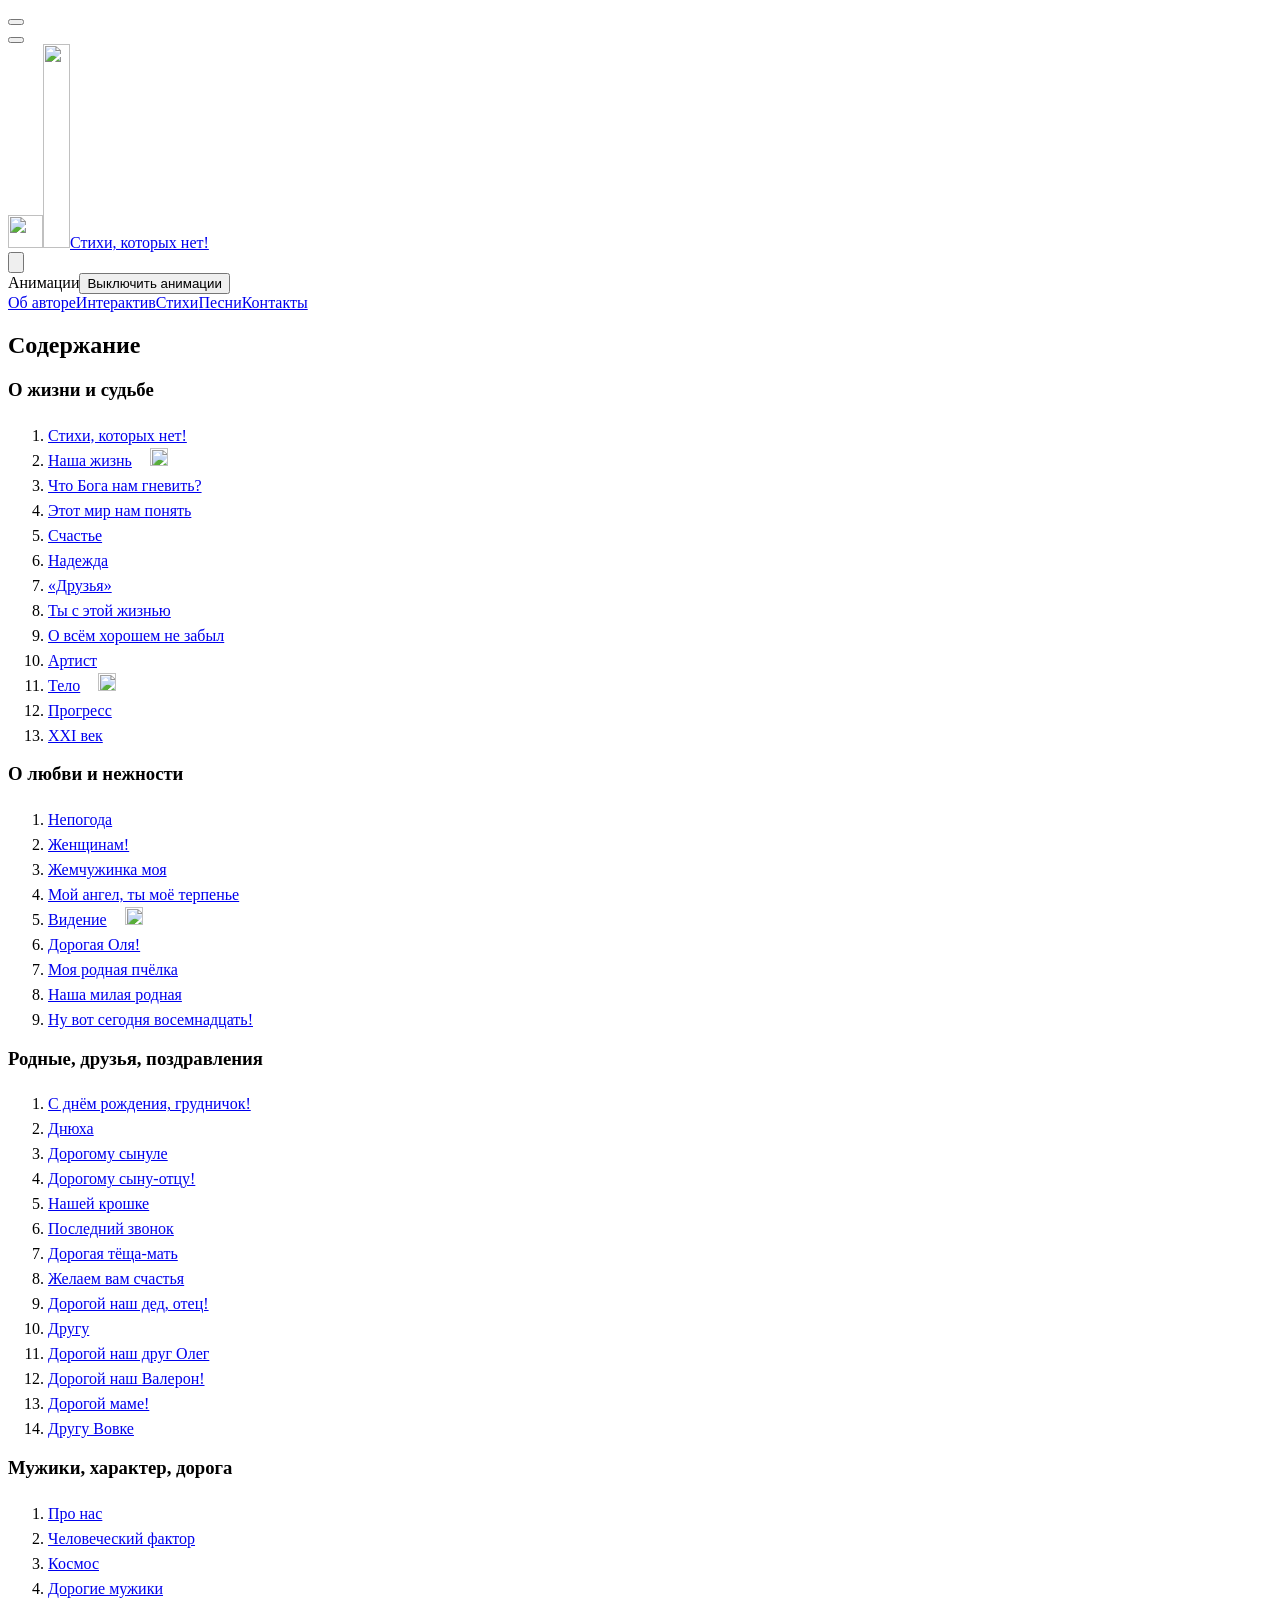
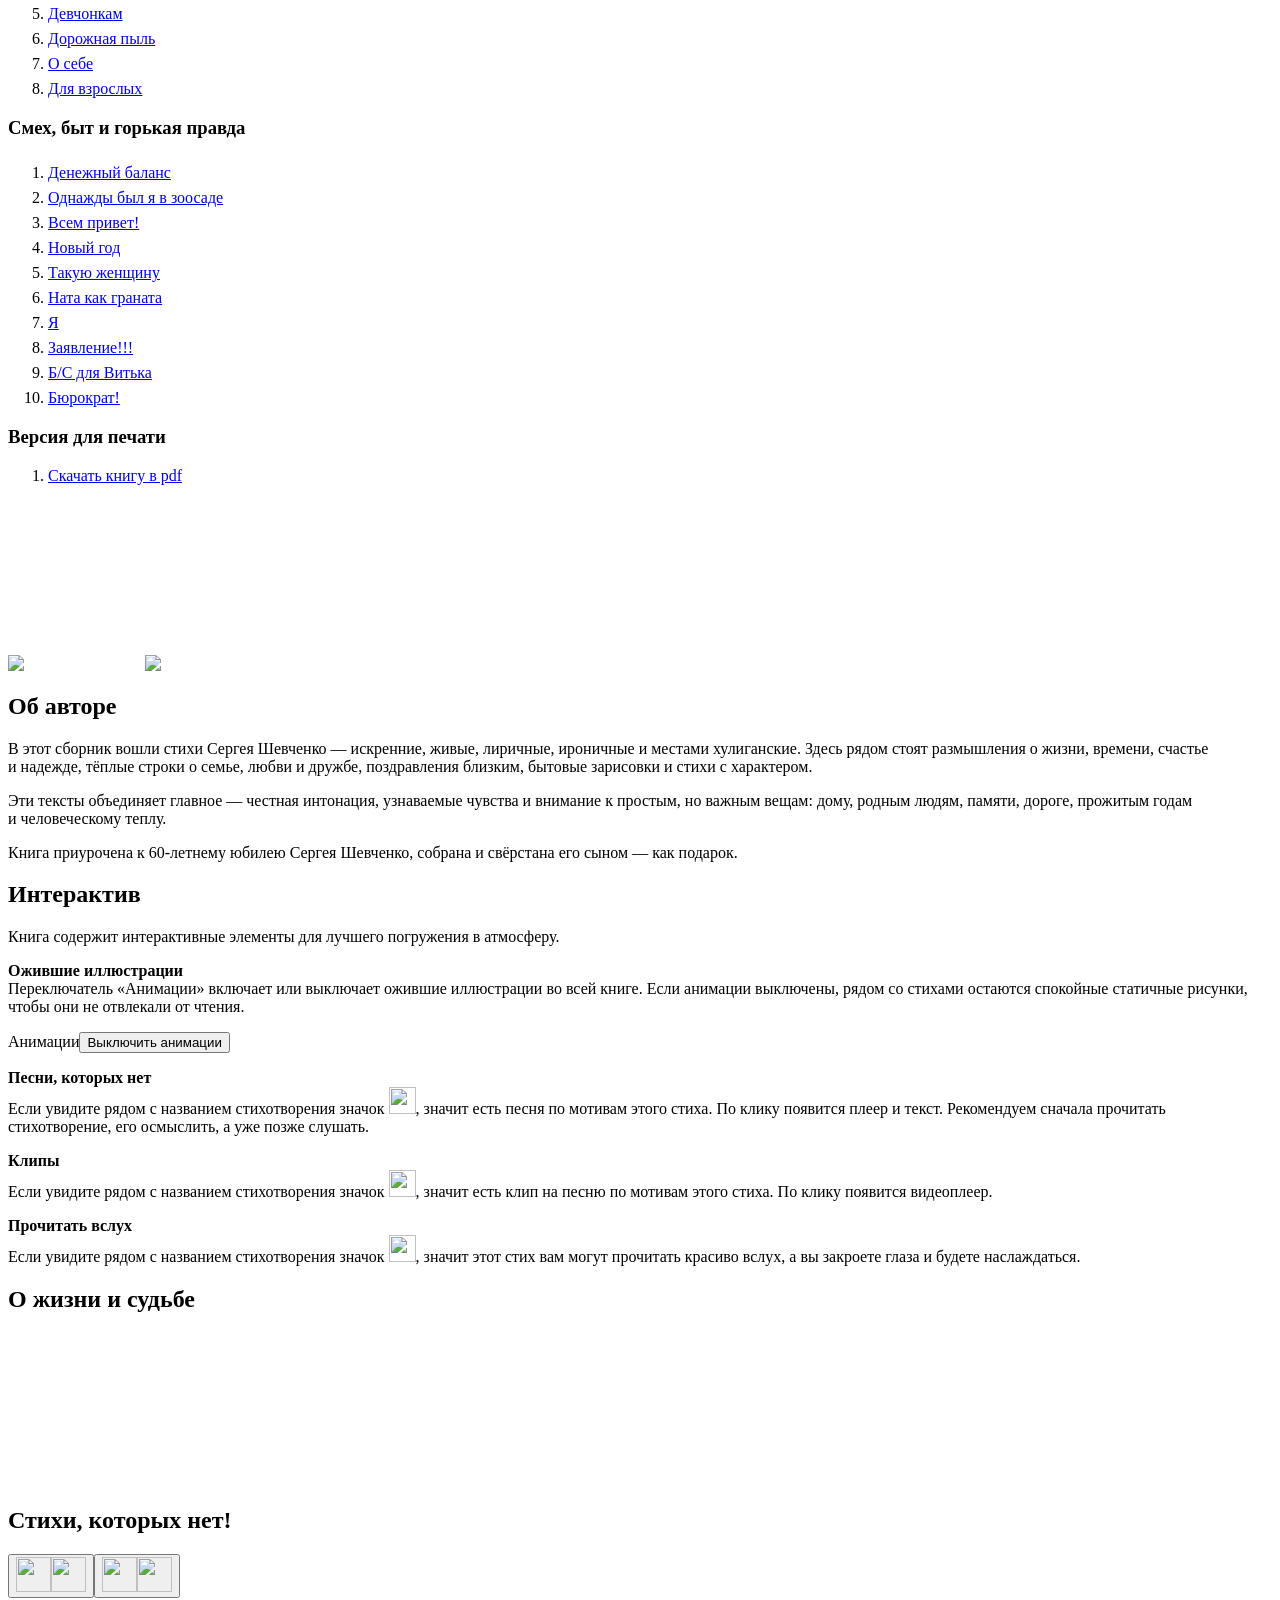
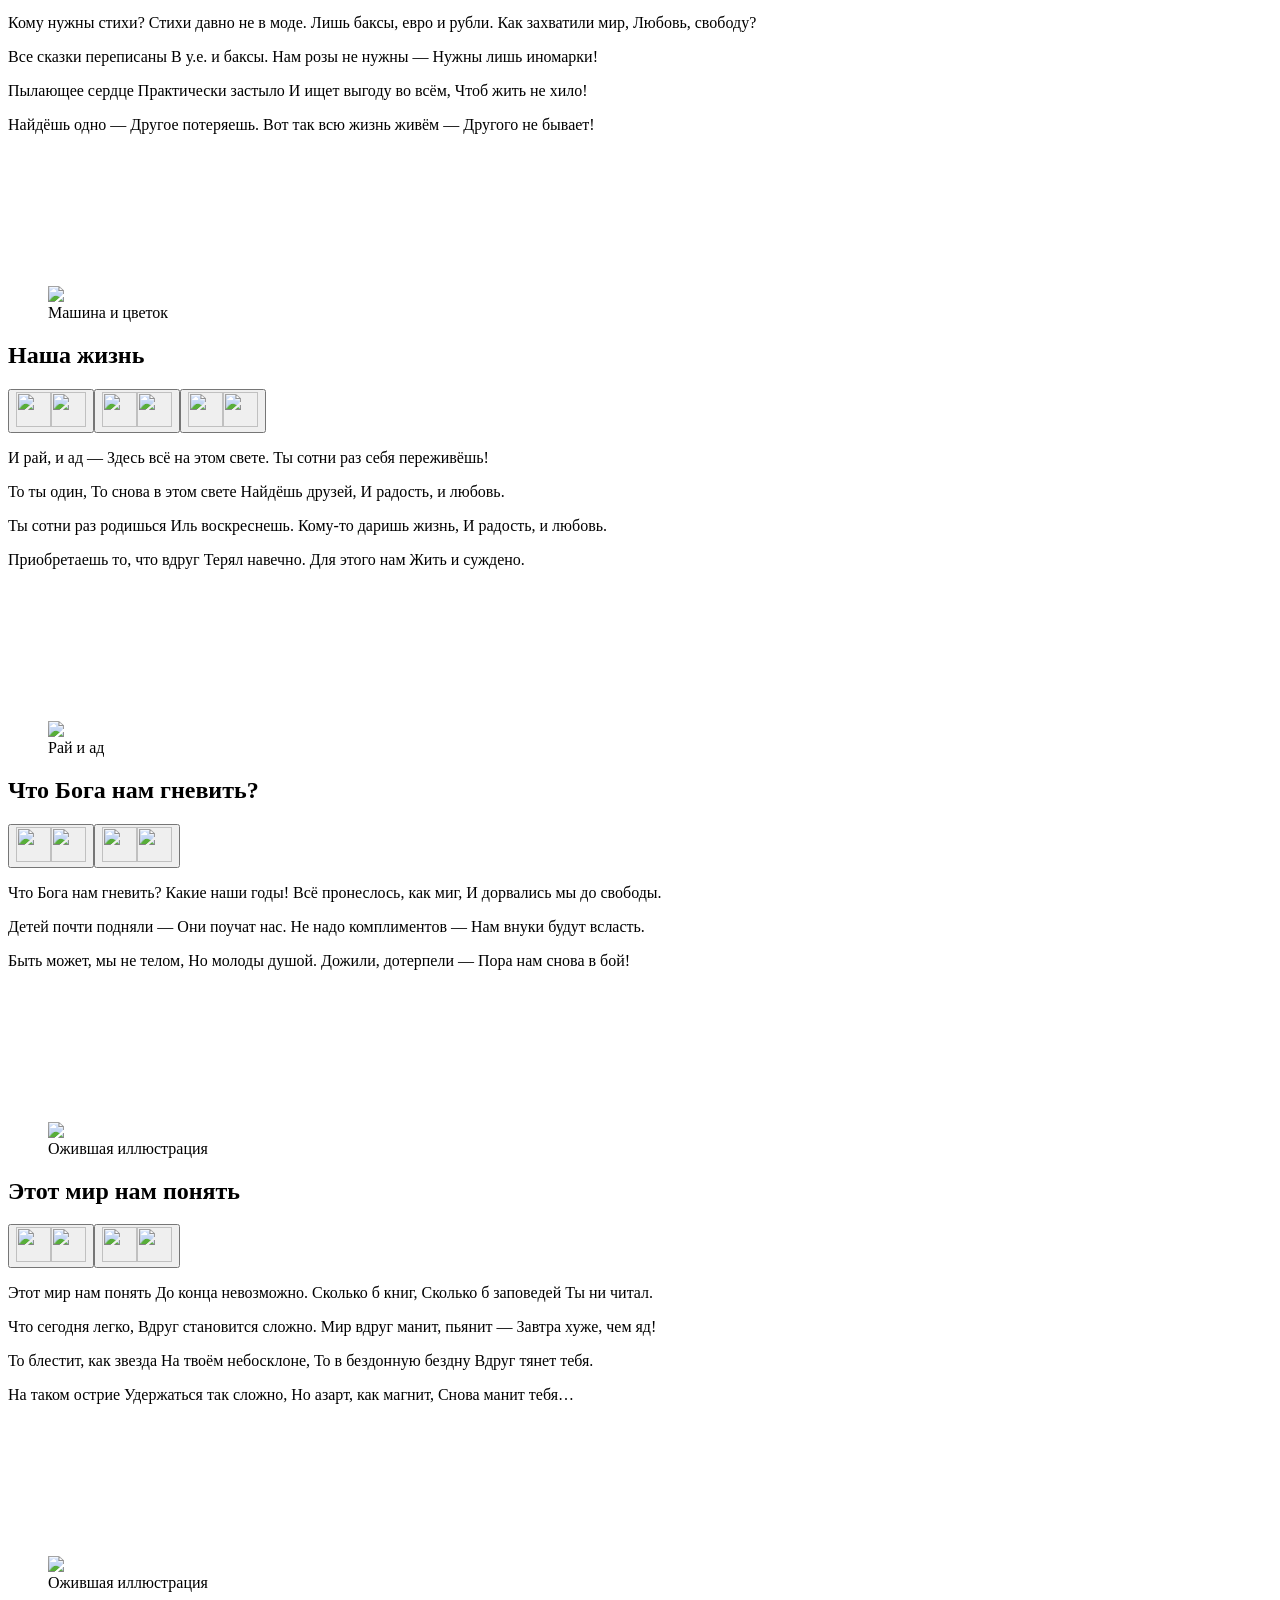
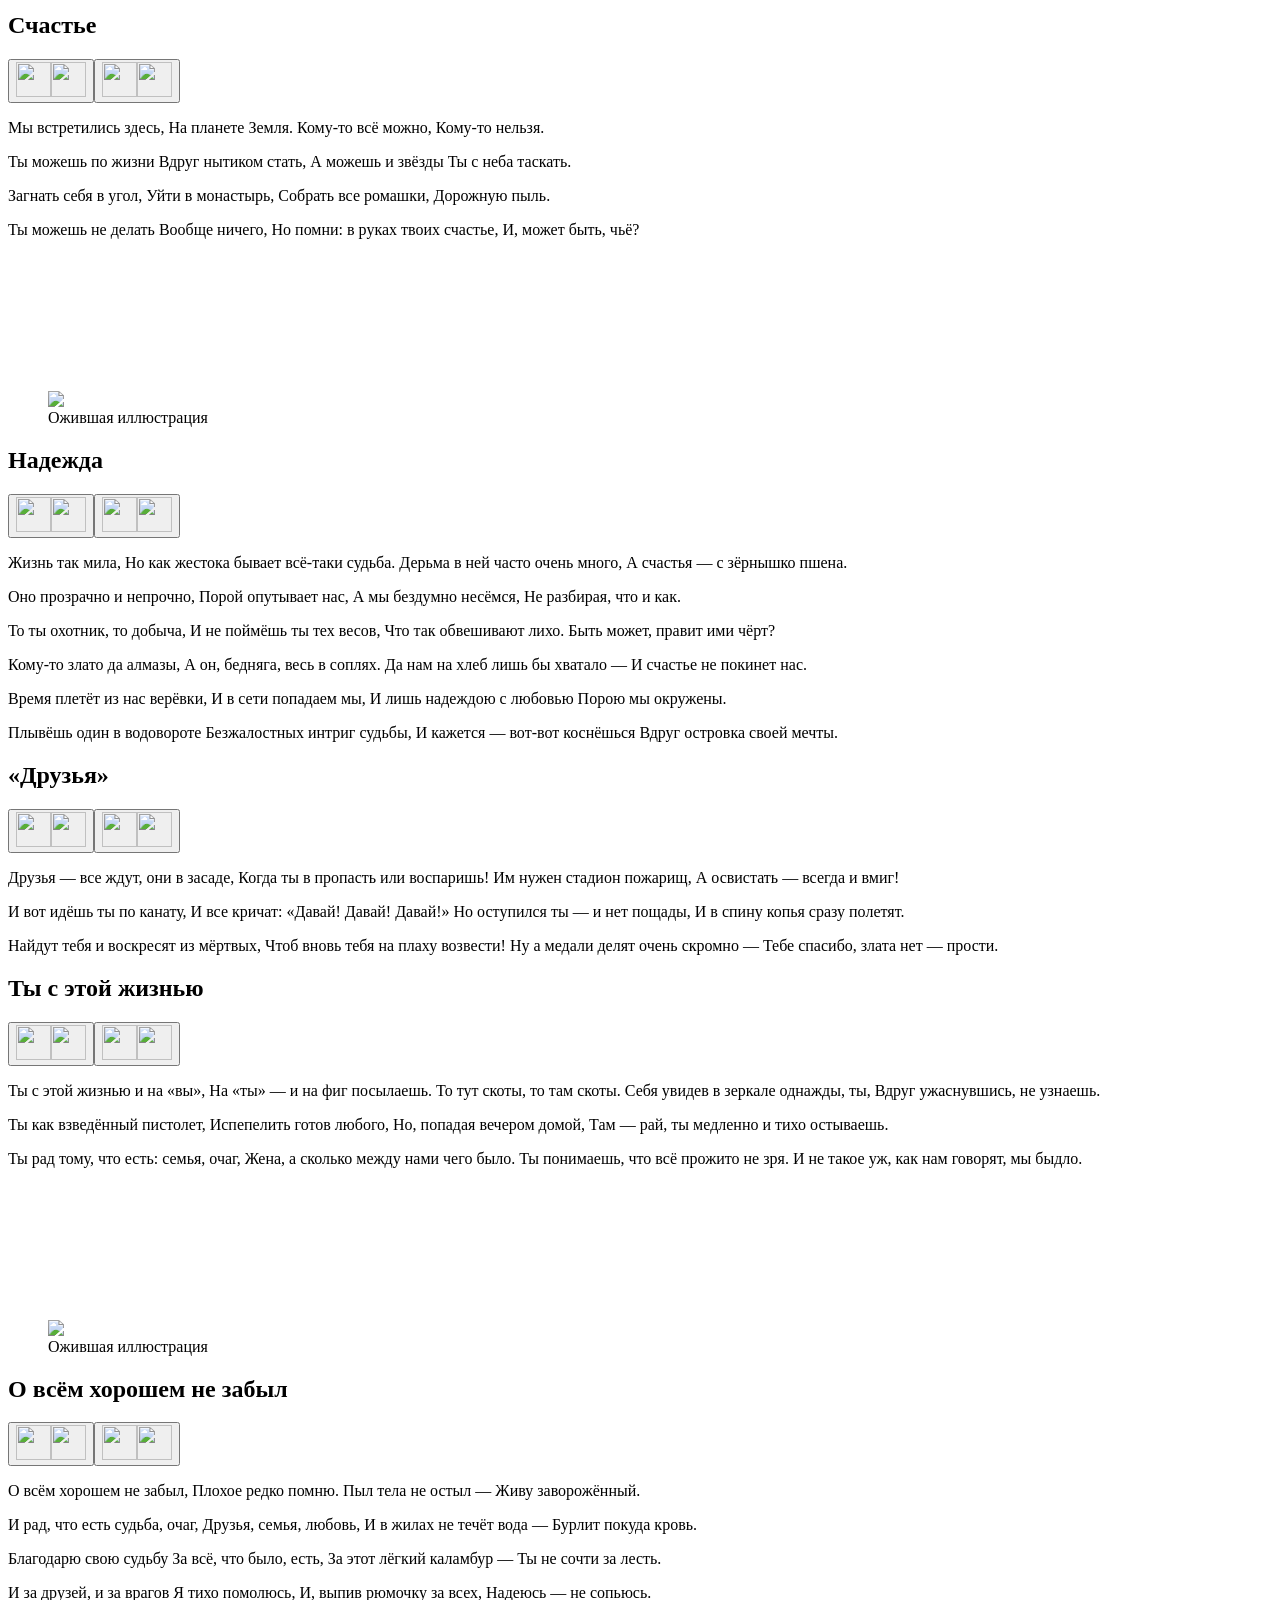
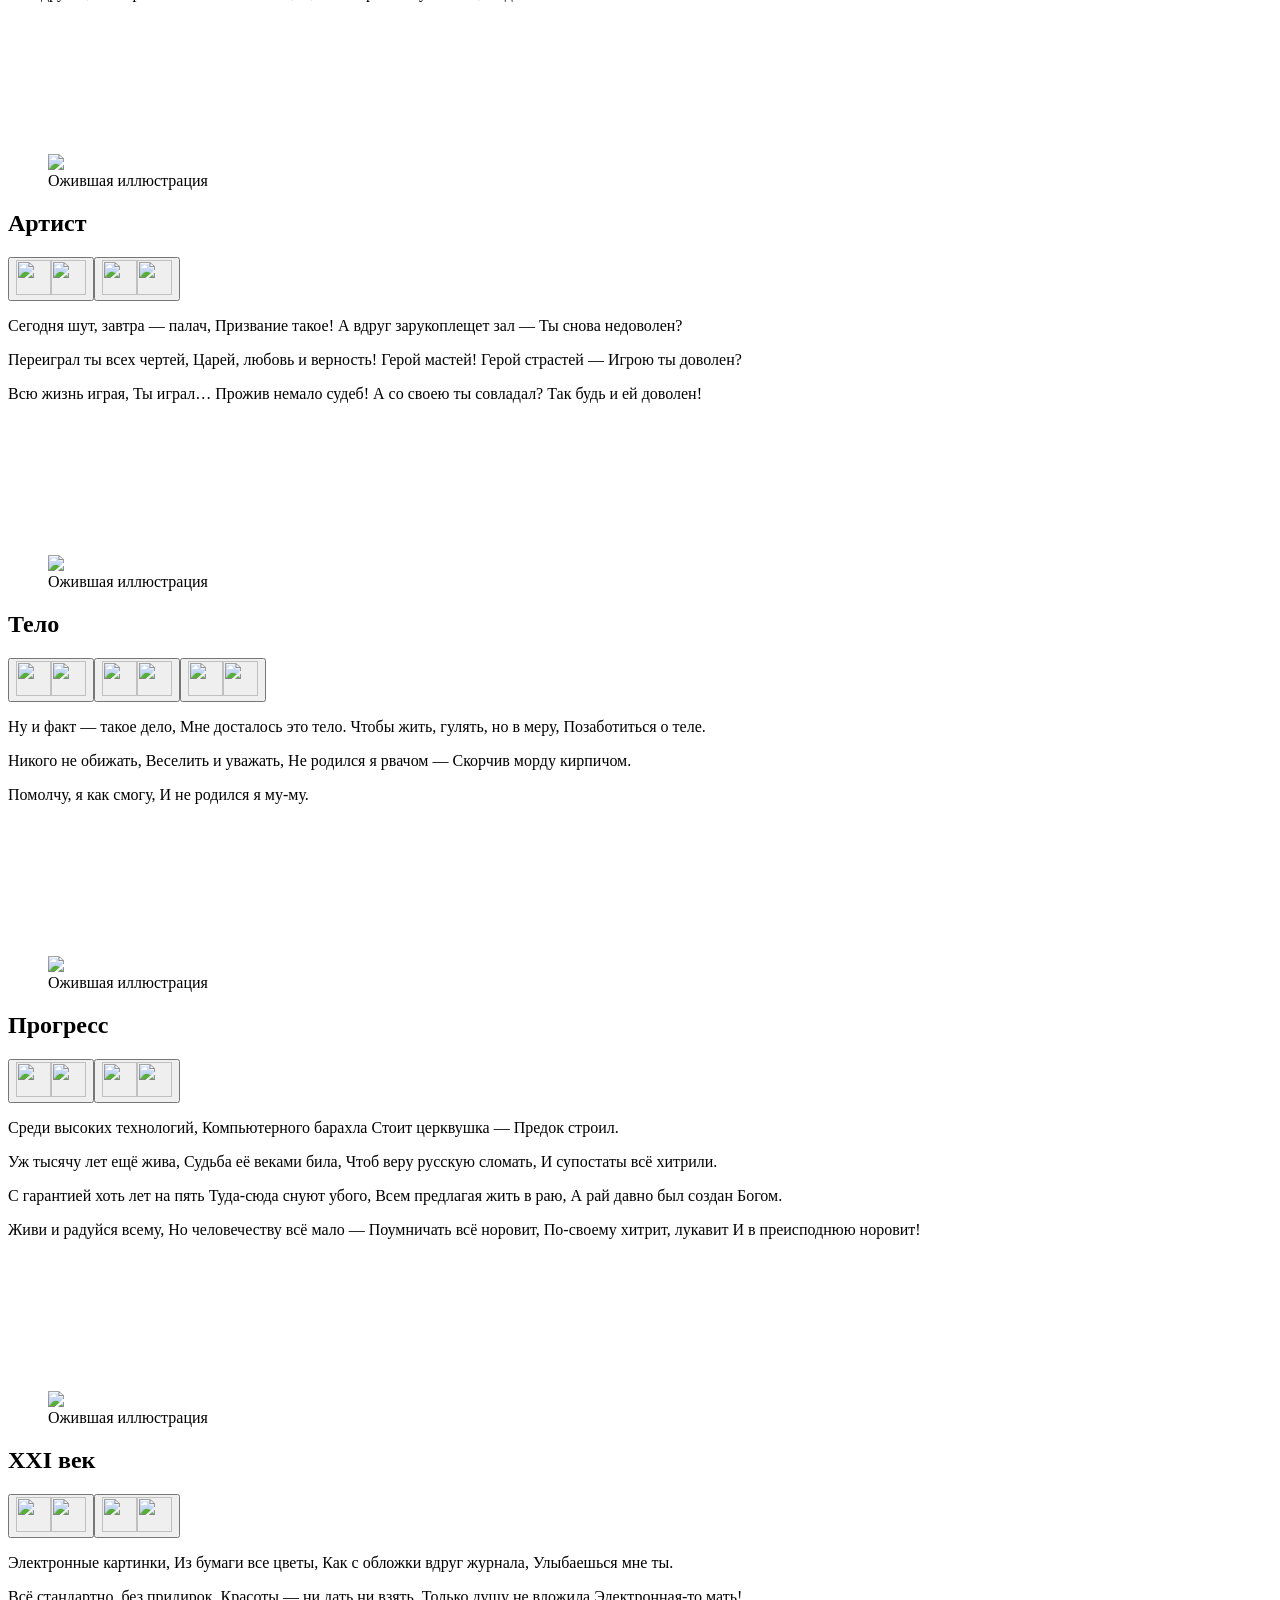
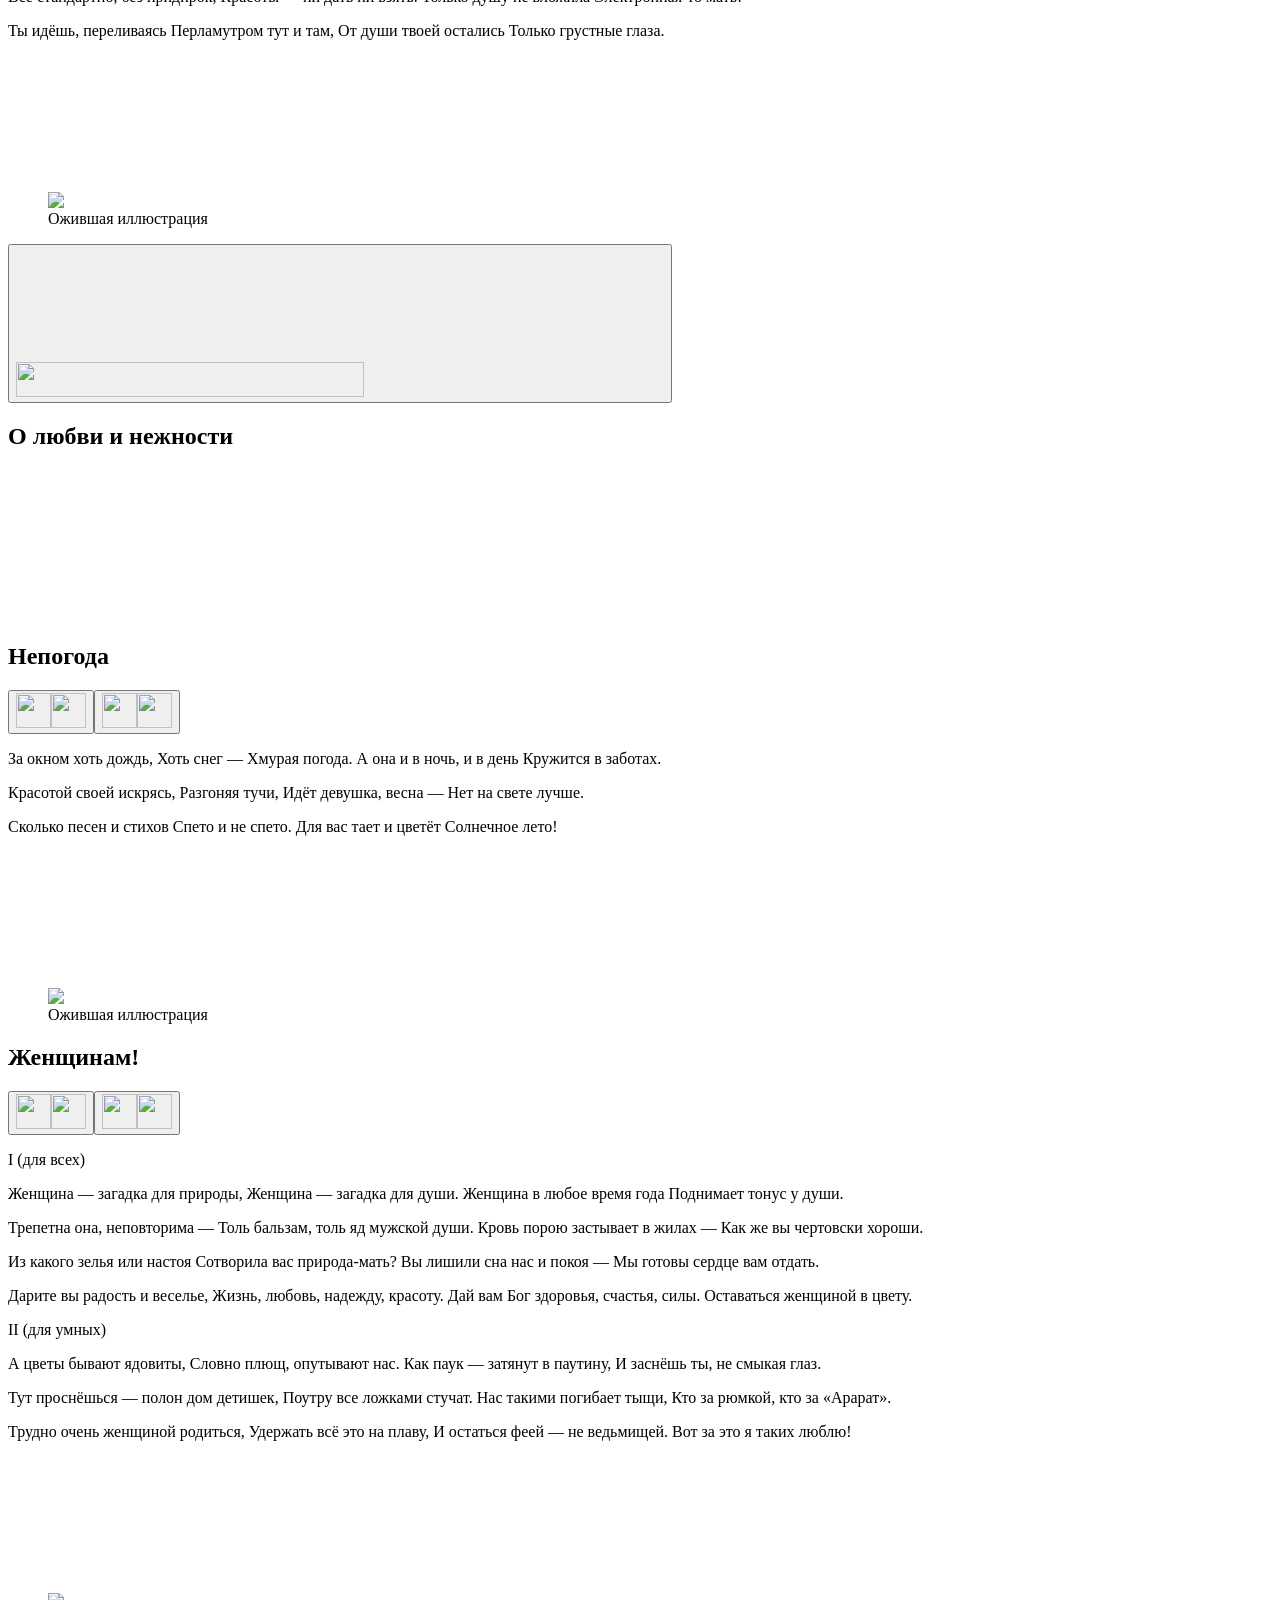
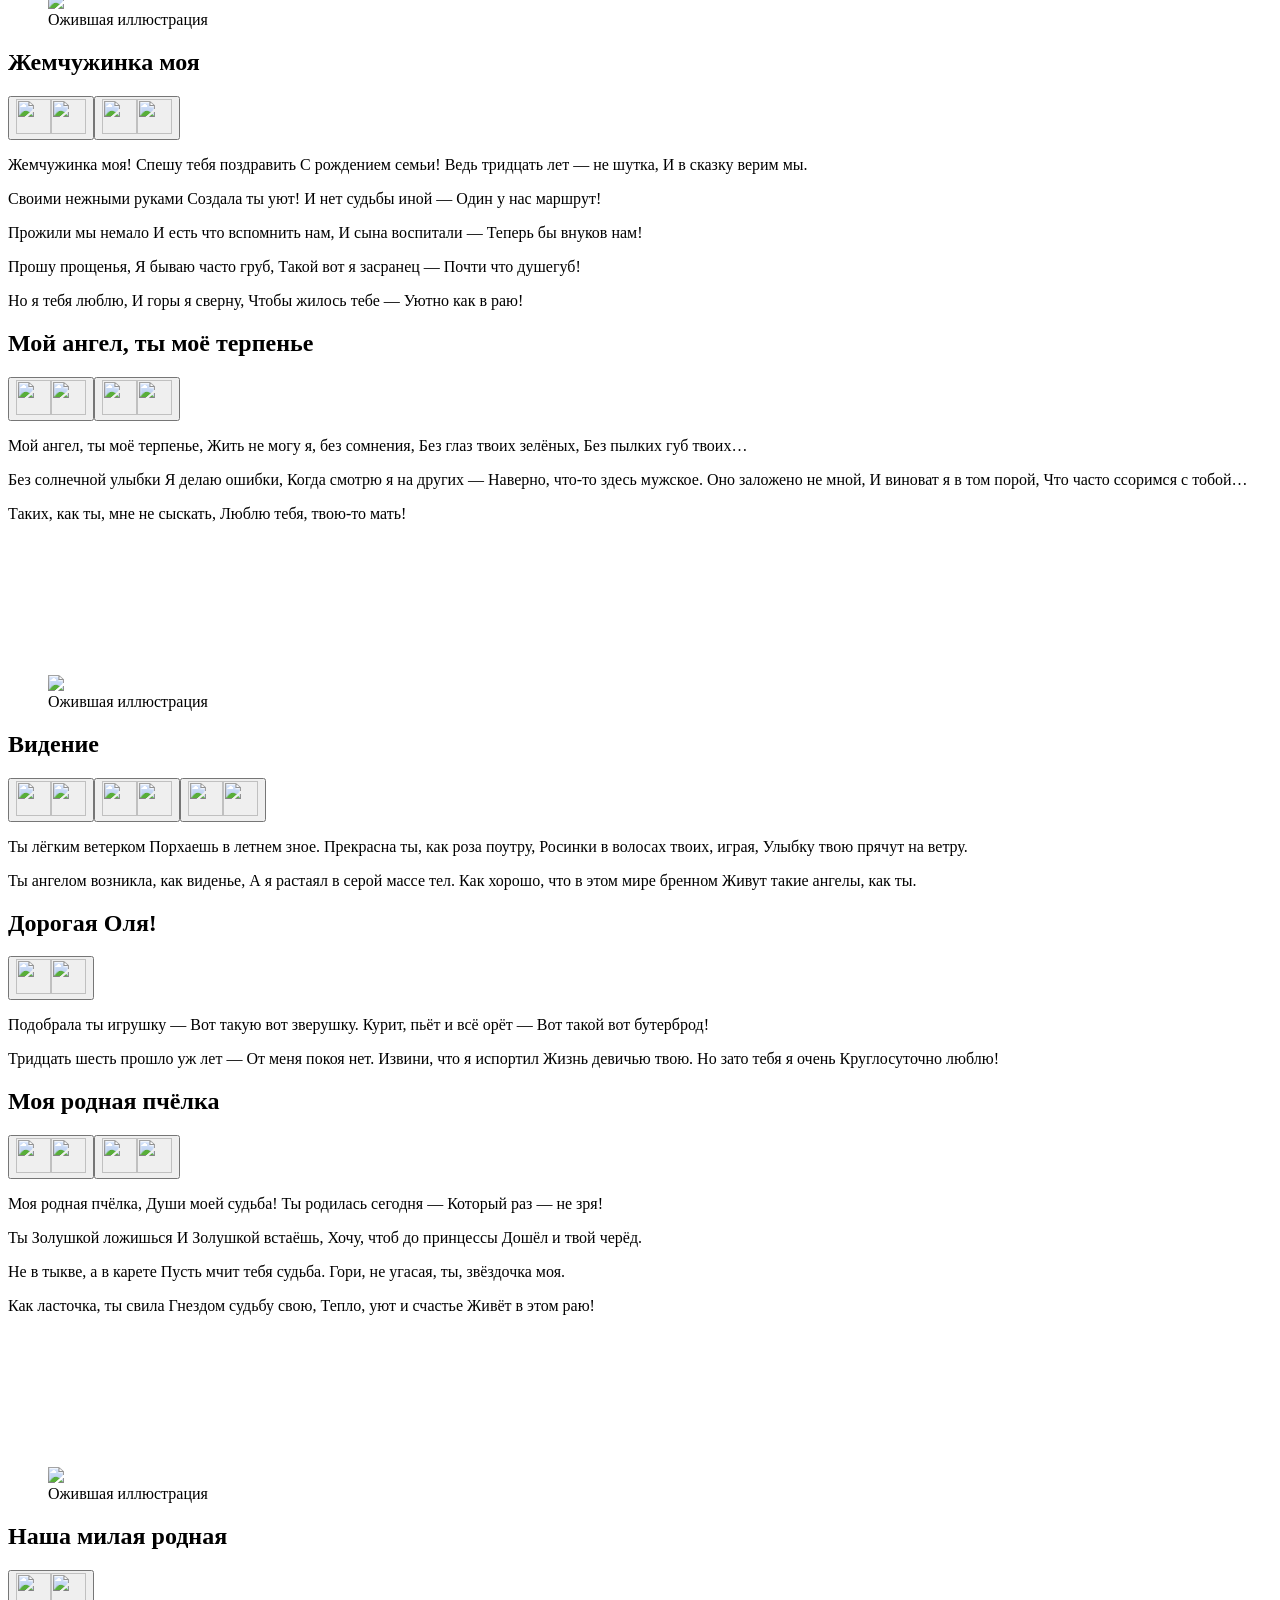
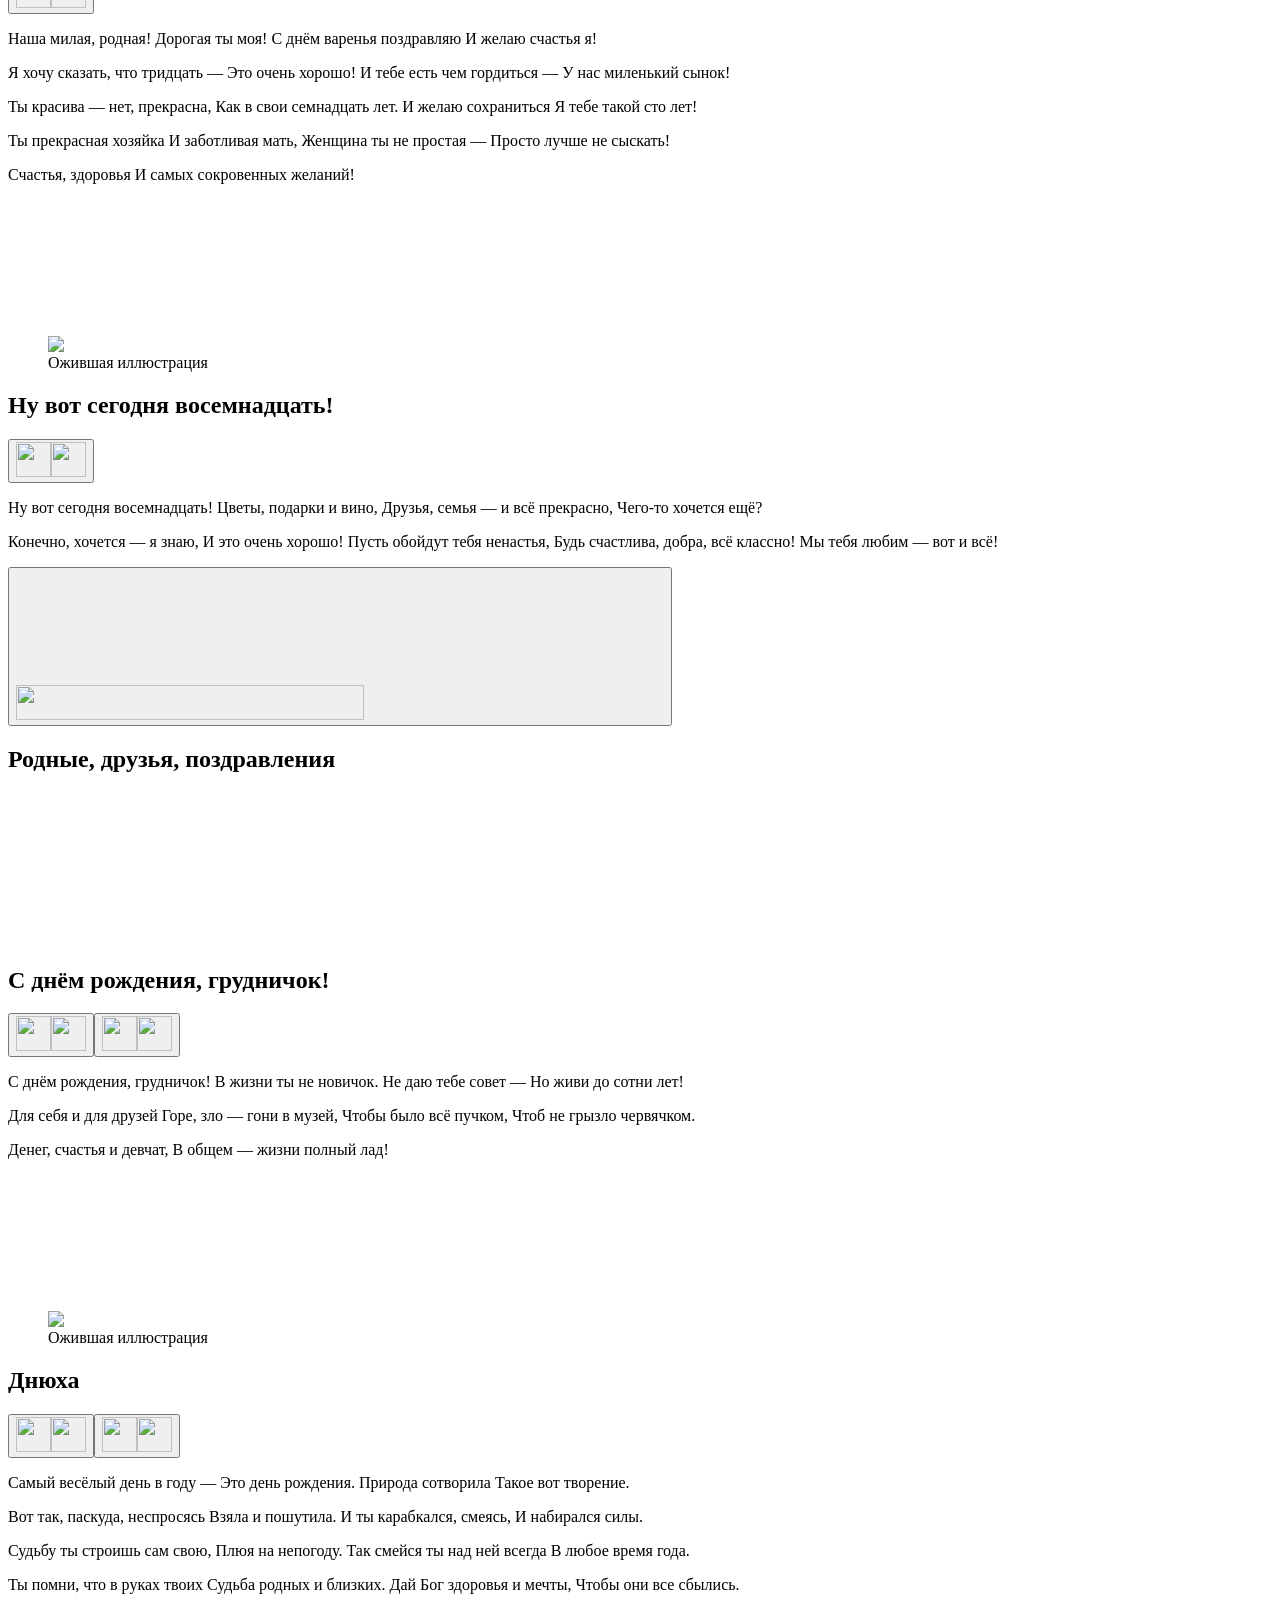
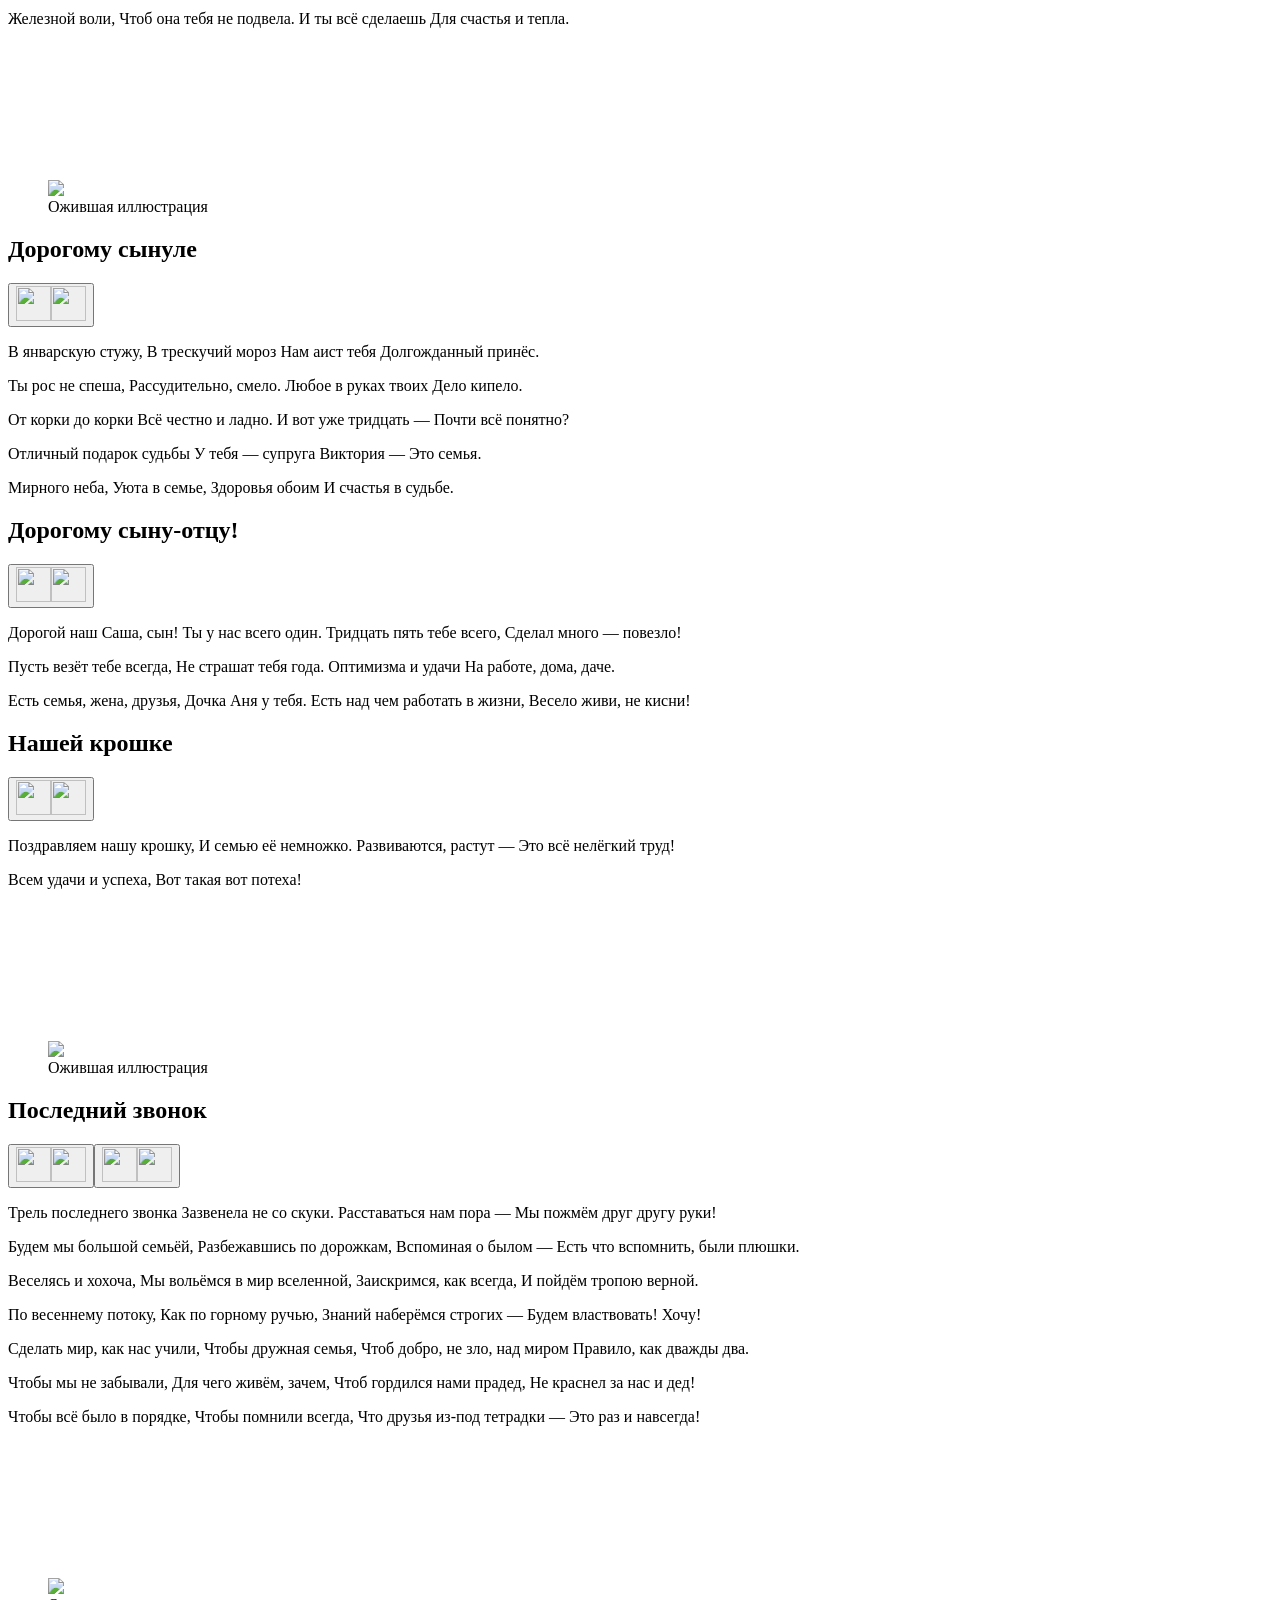
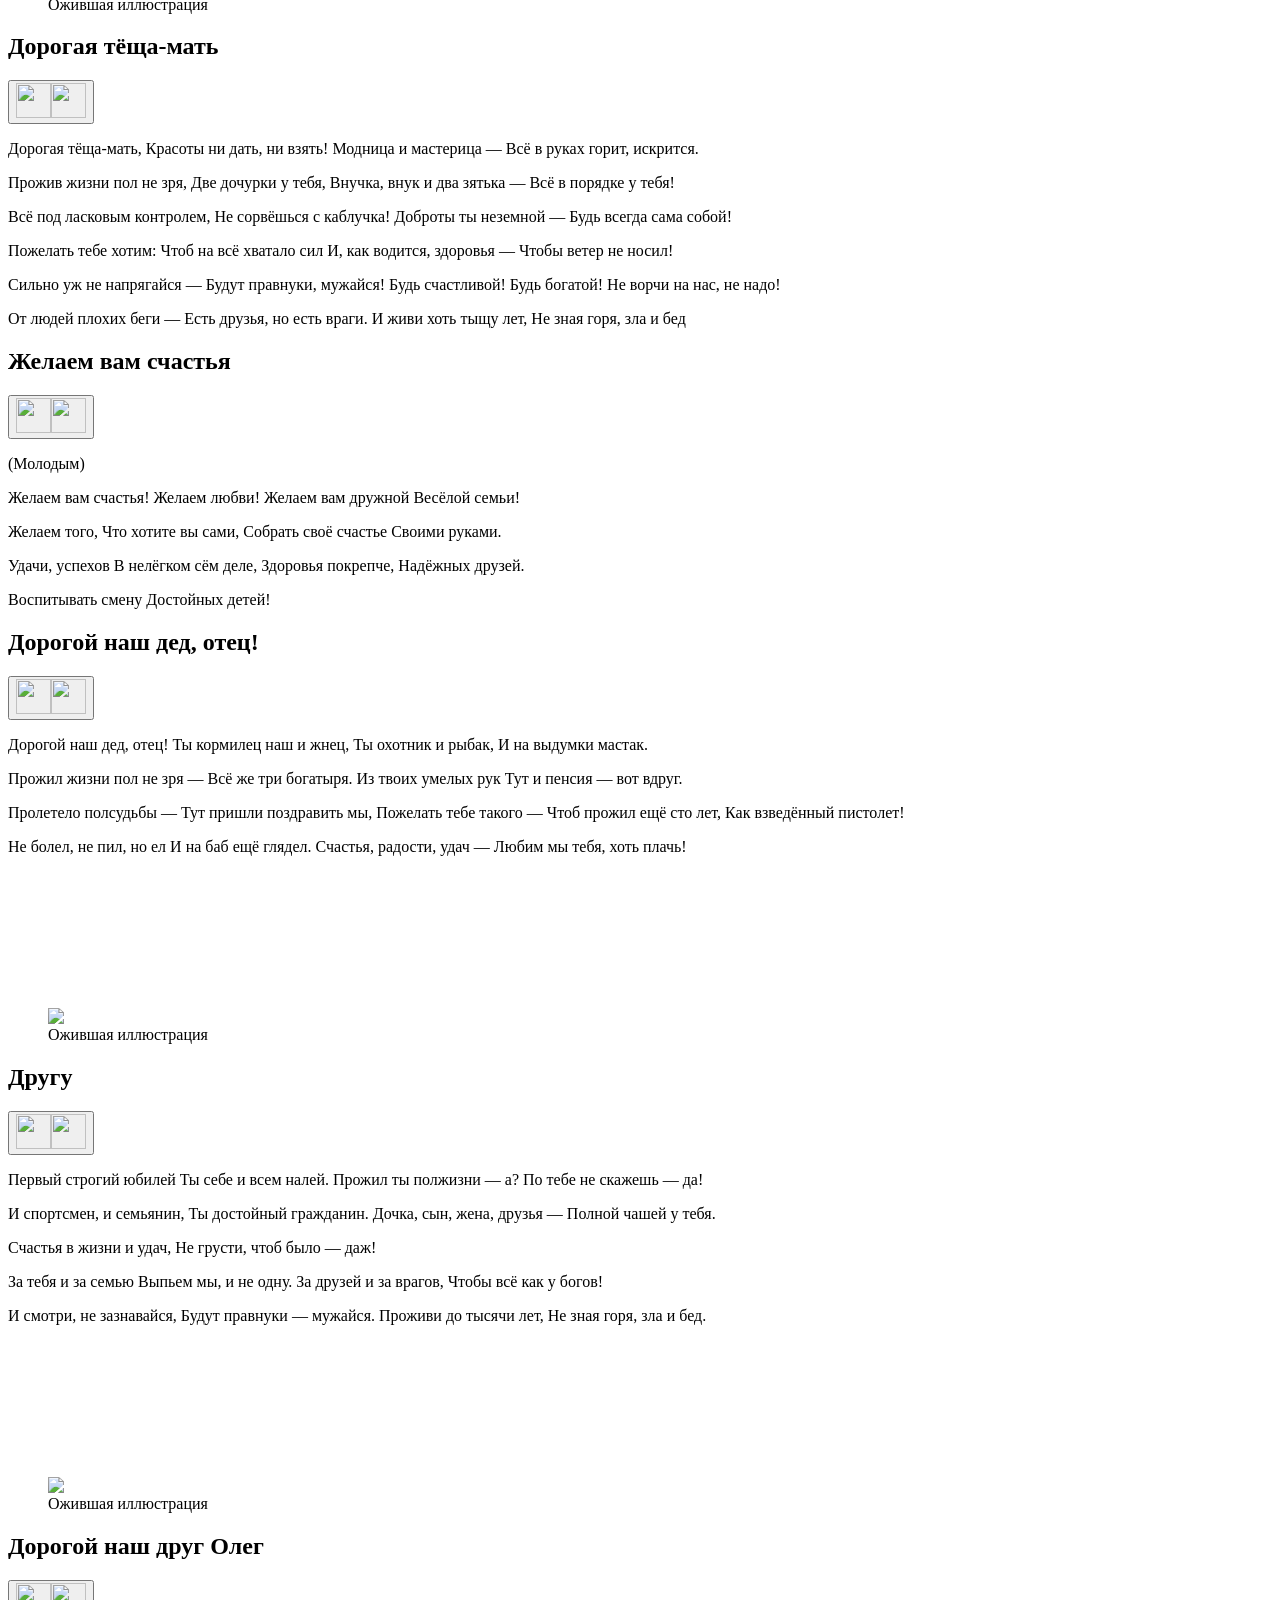
==== commit f88fa7cf: "1 песня, 2 голоса, мелкие правки Дорогой маме: голос + песня Мама Нина Другу Вовке: голос + песня " ====
--- a/index.html
+++ b/index.html
@@ -1,4 +1,4 @@
-<!DOCTYPE html><!--_ljf2UMyCEY3DneNTm8MP--><html lang="ru"><head><script>document.write('<base href="'+(location.pathname.split('/')[1]?'/'+location.pathname.split('/')[1]+'/':'/')+'">')</script><meta charSet="utf-8"/><meta name="viewport" content="width=device-width, initial-scale=1"/><link rel="preload" as="image" href="./figma-assets/author-reader.svg"/><link rel="preload" as="image" href="./figma-assets/btn-music.svg"/><link rel="preload" as="image" href="./figma-assets/btn-music-hover.svg"/><link rel="preload" as="image" href="./figma-assets/btn-voice.svg"/><link rel="preload" as="image" href="./figma-assets/btn-voice-hover.svg"/><link rel="preload" as="image" href="./figma-assets/btn-video.svg"/><link rel="preload" as="image" href="./figma-assets/btn-video-hover.svg"/><link rel="stylesheet" href="./next-static/static/css/907deb27f7d0d0c9.css" data-precedence="next"/><link rel="preload" as="script" fetchPriority="low" href="./next-static/static/chunks/webpack-74c939c87fa0092a.js"/><script src="./next-static/static/chunks/4bd1b696-c023c6e3521b1417.js" async=""></script><script src="./next-static/static/chunks/255-d47fd57964443afe.js" async=""></script><script src="./next-static/static/chunks/main-app-506f10af5c72c570.js" async=""></script><script src="./next-static/static/chunks/239-1a3cb871c8be4449.js" async=""></script><script src="./next-static/static/chunks/app/page-998a112c528c6eff.js" async=""></script><title>Стихи, которых нет!</title><meta name="description" content="Интерактивная книга стихов Сергея Шевченко"/><link rel="manifest" href="./site.webmanifest"/><link rel="icon" href="./favicon.ico" sizes="32x32"/><link rel="icon" href="./favicon.svg" type="image/svg+xml"/><link rel="icon" href="./favicon-16x16.png" sizes="16x16" type="image/png"/><link rel="icon" href="./favicon-32x32.png" sizes="32x32" type="image/png"/><link rel="icon" href="./favicon-48x48.png" sizes="48x48" type="image/png"/><link rel="apple-touch-icon" href="./apple-touch-icon.png" sizes="180x180" type="image/png"/><script src="./next-static/static/chunks/polyfills-42372ed130431b0a.js" noModule=""></script></head><body><div hidden=""><!--$--><!--/$--></div><main class="book-shell"><button class="mobile-menu-trigger" type="button" aria-controls="_R_1avb_" aria-expanded="false" aria-label="Открыть меню"><span></span><span></span><span></span><span></span></button><aside class="site-sidebar" id="_R_1avb_" aria-label="Навигация по книге"><button class="mobile-menu-close" type="button" aria-label="Закрыть меню"><span></span><span></span></button><div class="site-sidebar-inner"><div class="site-sidebar-head"><a class="brand site-sidebar-brand" href="#top" aria-label="В начало книги"><img alt="" aria-hidden="true" loading="lazy" width="35" height="33" decoding="async" data-nimg="1" class="brand-mark" style="color:transparent" src="./figma-assets/header-mark.svg"/><span class="brand-wordmark-wrap" aria-hidden="true"><img alt="" loading="lazy" width="27" height="204" decoding="async" data-nimg="1" class="brand-wordmark" style="color:transparent" src="./figma-assets/header-wordmark.svg"/></span><span class="sr-only">Стихи, которых нет!</span></a><div class="settings-menu-wrap"><button class="settings-trigger" type="button" aria-label="Настройки" aria-expanded="false"><svg viewBox="0 0 24 24" aria-hidden="true"><path d="M12 8.2a3.8 3.8 0 1 0 0 7.6 3.8 3.8 0 0 0 0-7.6Z"></path><path d="M19.1 13.4c.1-.5.1-.9.1-1.4s0-.9-.1-1.4l2-1.5-2-3.4-2.4 1a8.6 8.6 0 0 0-2.4-1.4L14 2.7h-4l-.4 2.6a8.6 8.6 0 0 0-2.4 1.4l-2.4-1-2 3.4 2 1.5c-.1.5-.1.9-.1 1.4s0 .9.1 1.4l-2 1.5 2 3.4 2.4-1a8.6 8.6 0 0 0 2.4 1.4l.4 2.6h4l.4-2.6a8.6 8.6 0 0 0 2.4-1.4l2.4 1 2-3.4-2.1-1.5Z"></path></svg></button></div></div><div class="site-sidebar-tools" aria-label="Настройки"><div class="media-mode-toggle"><span class="media-mode-toggle-label" id="_R_alavb_">Анимации</span><button class="media-mode-switch" type="button" role="switch" aria-checked="false" aria-labelledby="_R_alavb_"><span class="media-mode-switch-track"><span class="media-mode-switch-thumb"></span></span><span class="sr-only">Включить анимации</span></button></div></div><nav class="site-sidebar-nav"><a href="#about">Об авторе</a><a href="#interactive">Интерактив</a><a href="#poems">Стихи</a><a href="#songs">Песни</a><a href="#contacts">Контакты</a></nav><section class="contents-section contents-section--sidebar" id="contents" aria-labelledby="contents-title"><h2 id="contents-title">Содержание</h2><div class="contents-grid"><div class="contents-column"><div class="contents-group"><h3>О жизни и судьбе</h3><ol><li class="contents-item"><a class="contents-link" href="#stikhi-kotoryh-net">Стихи, которых нет!</a><span class="contents-icons" aria-label="есть песня, есть озвучка"><span class="contents-icon-box contents-icon-box--music"><img alt="" aria-hidden="true" loading="lazy" width="18" height="14" decoding="async" data-nimg="1" class="contents-icon contents-icon--music" style="color:transparent" src="./figma-assets/contents-icon-music.svg"/></span><span class="contents-icon-box contents-icon-box--voice"><img alt="" aria-hidden="true" loading="lazy" width="12" height="21" decoding="async" data-nimg="1" class="contents-icon contents-icon--voice" style="color:transparent" src="./figma-assets/contents-icon-voice.svg"/></span></span></li><li class="contents-item"><a class="contents-link" href="#nasha-zhizn">Наша жизнь</a><span class="contents-icons" aria-label="есть песня, есть клип, есть озвучка"><span class="contents-icon-box contents-icon-box--music"><img alt="" aria-hidden="true" loading="lazy" width="18" height="14" decoding="async" data-nimg="1" class="contents-icon contents-icon--music" style="color:transparent" src="./figma-assets/contents-icon-music.svg"/></span><span class="contents-icon-box contents-icon-box--video"><img alt="" aria-hidden="true" loading="lazy" width="18" height="18" decoding="async" data-nimg="1" class="contents-icon contents-icon--video" style="color:transparent" src="./figma-assets/contents-icon-video.svg"/></span><span class="contents-icon-box contents-icon-box--voice"><img alt="" aria-hidden="true" loading="lazy" width="12" height="21" decoding="async" data-nimg="1" class="contents-icon contents-icon--voice" style="color:transparent" src="./figma-assets/contents-icon-voice.svg"/></span></span></li><li class="contents-item"><a class="contents-link" href="#chto-boga-nam-gnevit">Что Бога нам гневить?</a><span class="contents-icons" aria-label="есть песня, есть озвучка"><span class="contents-icon-box contents-icon-box--music"><img alt="" aria-hidden="true" loading="lazy" width="18" height="14" decoding="async" data-nimg="1" class="contents-icon contents-icon--music" style="color:transparent" src="./figma-assets/contents-icon-music.svg"/></span><span class="contents-icon-box contents-icon-box--voice"><img alt="" aria-hidden="true" loading="lazy" width="12" height="21" decoding="async" data-nimg="1" class="contents-icon contents-icon--voice" style="color:transparent" src="./figma-assets/contents-icon-voice.svg"/></span></span></li><li class="contents-item"><a class="contents-link" href="#etot-mir-nam-ponyat">Этот мир нам понять</a><span class="contents-icons" aria-label="есть песня, есть озвучка"><span class="contents-icon-box contents-icon-box--music"><img alt="" aria-hidden="true" loading="lazy" width="18" height="14" decoding="async" data-nimg="1" class="contents-icon contents-icon--music" style="color:transparent" src="./figma-assets/contents-icon-music.svg"/></span><span class="contents-icon-box contents-icon-box--voice"><img alt="" aria-hidden="true" loading="lazy" width="12" height="21" decoding="async" data-nimg="1" class="contents-icon contents-icon--voice" style="color:transparent" src="./figma-assets/contents-icon-voice.svg"/></span></span></li><li class="contents-item"><a class="contents-link" href="#schaste">Счастье</a><span class="contents-icons" aria-label="есть песня, есть озвучка"><span class="contents-icon-box contents-icon-box--music"><img alt="" aria-hidden="true" loading="lazy" width="18" height="14" decoding="async" data-nimg="1" class="contents-icon contents-icon--music" style="color:transparent" src="./figma-assets/contents-icon-music.svg"/></span><span class="contents-icon-box contents-icon-box--voice"><img alt="" aria-hidden="true" loading="lazy" width="12" height="21" decoding="async" data-nimg="1" class="contents-icon contents-icon--voice" style="color:transparent" src="./figma-assets/contents-icon-voice.svg"/></span></span></li><li class="contents-item"><a class="contents-link" href="#nadezhda">Надежда</a><span class="contents-icons" aria-label="есть песня, есть озвучка"><span class="contents-icon-box contents-icon-box--music"><img alt="" aria-hidden="true" loading="lazy" width="18" height="14" decoding="async" data-nimg="1" class="contents-icon contents-icon--music" style="color:transparent" src="./figma-assets/contents-icon-music.svg"/></span><span class="contents-icon-box contents-icon-box--voice"><img alt="" aria-hidden="true" loading="lazy" width="12" height="21" decoding="async" data-nimg="1" class="contents-icon contents-icon--voice" style="color:transparent" src="./figma-assets/contents-icon-voice.svg"/></span></span></li><li class="contents-item"><a class="contents-link" href="#druzya">«Друзья»</a><span class="contents-icons" aria-label="есть песня, есть озвучка"><span class="contents-icon-box contents-icon-box--music"><img alt="" aria-hidden="true" loading="lazy" width="18" height="14" decoding="async" data-nimg="1" class="contents-icon contents-icon--music" style="color:transparent" src="./figma-assets/contents-icon-music.svg"/></span><span class="contents-icon-box contents-icon-box--voice"><img alt="" aria-hidden="true" loading="lazy" width="12" height="21" decoding="async" data-nimg="1" class="contents-icon contents-icon--voice" style="color:transparent" src="./figma-assets/contents-icon-voice.svg"/></span></span></li><li class="contents-item"><a class="contents-link" href="#ty-s-etoy-zhiznyu">Ты с этой жизнью</a><span class="contents-icons" aria-label="есть песня, есть озвучка"><span class="contents-icon-box contents-icon-box--music"><img alt="" aria-hidden="true" loading="lazy" width="18" height="14" decoding="async" data-nimg="1" class="contents-icon contents-icon--music" style="color:transparent" src="./figma-assets/contents-icon-music.svg"/></span><span class="contents-icon-box contents-icon-box--voice"><img alt="" aria-hidden="true" loading="lazy" width="12" height="21" decoding="async" data-nimg="1" class="contents-icon contents-icon--voice" style="color:transparent" src="./figma-assets/contents-icon-voice.svg"/></span></span></li><li class="contents-item"><a class="contents-link" href="#o-vsem-horoshem-ne-zabyl">О всём хорошем не забыл</a><span class="contents-icons" aria-label="есть песня, есть озвучка"><span class="contents-icon-box contents-icon-box--music"><img alt="" aria-hidden="true" loading="lazy" width="18" height="14" decoding="async" data-nimg="1" class="contents-icon contents-icon--music" style="color:transparent" src="./figma-assets/contents-icon-music.svg"/></span><span class="contents-icon-box contents-icon-box--voice"><img alt="" aria-hidden="true" loading="lazy" width="12" height="21" decoding="async" data-nimg="1" class="contents-icon contents-icon--voice" style="color:transparent" src="./figma-assets/contents-icon-voice.svg"/></span></span></li><li class="contents-item"><a class="contents-link" href="#artist">Артист</a><span class="contents-icons" aria-label="есть песня, есть озвучка"><span class="contents-icon-box contents-icon-box--music"><img alt="" aria-hidden="true" loading="lazy" width="18" height="14" decoding="async" data-nimg="1" class="contents-icon contents-icon--music" style="color:transparent" src="./figma-assets/contents-icon-music.svg"/></span><span class="contents-icon-box contents-icon-box--voice"><img alt="" aria-hidden="true" loading="lazy" width="12" height="21" decoding="async" data-nimg="1" class="contents-icon contents-icon--voice" style="color:transparent" src="./figma-assets/contents-icon-voice.svg"/></span></span></li><li class="contents-item"><a class="contents-link" href="#telo">Тело</a><span class="contents-icons" aria-label="есть песня, есть клип, есть озвучка"><span class="contents-icon-box contents-icon-box--music"><img alt="" aria-hidden="true" loading="lazy" width="18" height="14" decoding="async" data-nimg="1" class="contents-icon contents-icon--music" style="color:transparent" src="./figma-assets/contents-icon-music.svg"/></span><span class="contents-icon-box contents-icon-box--video"><img alt="" aria-hidden="true" loading="lazy" width="18" height="18" decoding="async" data-nimg="1" class="contents-icon contents-icon--video" style="color:transparent" src="./figma-assets/contents-icon-video.svg"/></span><span class="contents-icon-box contents-icon-box--voice"><img alt="" aria-hidden="true" loading="lazy" width="12" height="21" decoding="async" data-nimg="1" class="contents-icon contents-icon--voice" style="color:transparent" src="./figma-assets/contents-icon-voice.svg"/></span></span></li><li class="contents-item"><a class="contents-link" href="#progress">Прогресс</a><span class="contents-icons" aria-label="есть песня, есть озвучка"><span class="contents-icon-box contents-icon-box--music"><img alt="" aria-hidden="true" loading="lazy" width="18" height="14" decoding="async" data-nimg="1" class="contents-icon contents-icon--music" style="color:transparent" src="./figma-assets/contents-icon-music.svg"/></span><span class="contents-icon-box contents-icon-box--voice"><img alt="" aria-hidden="true" loading="lazy" width="12" height="21" decoding="async" data-nimg="1" class="contents-icon contents-icon--voice" style="color:transparent" src="./figma-assets/contents-icon-voice.svg"/></span></span></li><li class="contents-item"><a class="contents-link" href="#xxi-vek">XXI век</a><span class="contents-icons" aria-label="есть песня, есть озвучка"><span class="contents-icon-box contents-icon-box--music"><img alt="" aria-hidden="true" loading="lazy" width="18" height="14" decoding="async" data-nimg="1" class="contents-icon contents-icon--music" style="color:transparent" src="./figma-assets/contents-icon-music.svg"/></span><span class="contents-icon-box contents-icon-box--voice"><img alt="" aria-hidden="true" loading="lazy" width="12" height="21" decoding="async" data-nimg="1" class="contents-icon contents-icon--voice" style="color:transparent" src="./figma-assets/contents-icon-voice.svg"/></span></span></li></ol></div><div class="contents-group"><h3>О любви и нежности</h3><ol><li class="contents-item"><a class="contents-link" href="#nepogoda">Непогода</a><span class="contents-icons" aria-label="есть песня, есть озвучка"><span class="contents-icon-box contents-icon-box--music"><img alt="" aria-hidden="true" loading="lazy" width="18" height="14" decoding="async" data-nimg="1" class="contents-icon contents-icon--music" style="color:transparent" src="./figma-assets/contents-icon-music.svg"/></span><span class="contents-icon-box contents-icon-box--voice"><img alt="" aria-hidden="true" loading="lazy" width="12" height="21" decoding="async" data-nimg="1" class="contents-icon contents-icon--voice" style="color:transparent" src="./figma-assets/contents-icon-voice.svg"/></span></span></li><li class="contents-item"><a class="contents-link" href="#zhenshchinam">Женщинам!</a><span class="contents-icons" aria-label="есть песня, есть озвучка"><span class="contents-icon-box contents-icon-box--music"><img alt="" aria-hidden="true" loading="lazy" width="18" height="14" decoding="async" data-nimg="1" class="contents-icon contents-icon--music" style="color:transparent" src="./figma-assets/contents-icon-music.svg"/></span><span class="contents-icon-box contents-icon-box--voice"><img alt="" aria-hidden="true" loading="lazy" width="12" height="21" decoding="async" data-nimg="1" class="contents-icon contents-icon--voice" style="color:transparent" src="./figma-assets/contents-icon-voice.svg"/></span></span></li><li class="contents-item"><a class="contents-link" href="#zhemchuzhinka-moya">Жемчужинка моя</a><span class="contents-icons" aria-label="есть песня, есть озвучка"><span class="contents-icon-box contents-icon-box--music"><img alt="" aria-hidden="true" loading="lazy" width="18" height="14" decoding="async" data-nimg="1" class="contents-icon contents-icon--music" style="color:transparent" src="./figma-assets/contents-icon-music.svg"/></span><span class="contents-icon-box contents-icon-box--voice"><img alt="" aria-hidden="true" loading="lazy" width="12" height="21" decoding="async" data-nimg="1" class="contents-icon contents-icon--voice" style="color:transparent" src="./figma-assets/contents-icon-voice.svg"/></span></span></li><li class="contents-item"><a class="contents-link" href="#moy-angel-ty-moe-terpene">Мой ангел, ты моё терпенье</a><span class="contents-icons" aria-label="есть песня, есть озвучка"><span class="contents-icon-box contents-icon-box--music"><img alt="" aria-hidden="true" loading="lazy" width="18" height="14" decoding="async" data-nimg="1" class="contents-icon contents-icon--music" style="color:transparent" src="./figma-assets/contents-icon-music.svg"/></span><span class="contents-icon-box contents-icon-box--voice"><img alt="" aria-hidden="true" loading="lazy" width="12" height="21" decoding="async" data-nimg="1" class="contents-icon contents-icon--voice" style="color:transparent" src="./figma-assets/contents-icon-voice.svg"/></span></span></li><li class="contents-item"><a class="contents-link" href="#videnie">Видение</a><span class="contents-icons" aria-label="есть песня, есть озвучка"><span class="contents-icon-box contents-icon-box--music"><img alt="" aria-hidden="true" loading="lazy" width="18" height="14" decoding="async" data-nimg="1" class="contents-icon contents-icon--music" style="color:transparent" src="./figma-assets/contents-icon-music.svg"/></span><span class="contents-icon-box contents-icon-box--voice"><img alt="" aria-hidden="true" loading="lazy" width="12" height="21" decoding="async" data-nimg="1" class="contents-icon contents-icon--voice" style="color:transparent" src="./figma-assets/contents-icon-voice.svg"/></span></span></li><li class="contents-item"><a class="contents-link" href="#dorogaya-olya">Дорогая Оля!</a><span class="contents-icons" aria-label="есть озвучка"><span class="contents-icon-box contents-icon-box--voice"><img alt="" aria-hidden="true" loading="lazy" width="12" height="21" decoding="async" data-nimg="1" class="contents-icon contents-icon--voice" style="color:transparent" src="./figma-assets/contents-icon-voice.svg"/></span></span></li><li class="contents-item"><a class="contents-link" href="#moya-rodnaya-pchelka">Моя родная пчёлка</a><span class="contents-icons" aria-label="есть песня, есть озвучка"><span class="contents-icon-box contents-icon-box--music"><img alt="" aria-hidden="true" loading="lazy" width="18" height="14" decoding="async" data-nimg="1" class="contents-icon contents-icon--music" style="color:transparent" src="./figma-assets/contents-icon-music.svg"/></span><span class="contents-icon-box contents-icon-box--voice"><img alt="" aria-hidden="true" loading="lazy" width="12" height="21" decoding="async" data-nimg="1" class="contents-icon contents-icon--voice" style="color:transparent" src="./figma-assets/contents-icon-voice.svg"/></span></span></li><li class="contents-item"><a class="contents-link" href="#nasha-milaya-rodnaya">Наша милая родная</a><span class="contents-icons" aria-label="есть озвучка"><span class="contents-icon-box contents-icon-box--voice"><img alt="" aria-hidden="true" loading="lazy" width="12" height="21" decoding="async" data-nimg="1" class="contents-icon contents-icon--voice" style="color:transparent" src="./figma-assets/contents-icon-voice.svg"/></span></span></li><li class="contents-item"><a class="contents-link" href="#nu-vot-segodnya-vosemnadtsat">Ну вот сегодня восемнадцать!</a><span class="contents-icons" aria-label="есть озвучка"><span class="contents-icon-box contents-icon-box--voice"><img alt="" aria-hidden="true" loading="lazy" width="12" height="21" decoding="async" data-nimg="1" class="contents-icon contents-icon--voice" style="color:transparent" src="./figma-assets/contents-icon-voice.svg"/></span></span></li></ol></div><div class="contents-group"><h3>Родные, друзья, поздравления</h3><ol><li class="contents-item"><a class="contents-link" href="#s-dnem-rozhdeniya-grudnichok">С днём рождения, грудничок!</a><span class="contents-icons" aria-label="есть песня, есть озвучка"><span class="contents-icon-box contents-icon-box--music"><img alt="" aria-hidden="true" loading="lazy" width="18" height="14" decoding="async" data-nimg="1" class="contents-icon contents-icon--music" style="color:transparent" src="./figma-assets/contents-icon-music.svg"/></span><span class="contents-icon-box contents-icon-box--voice"><img alt="" aria-hidden="true" loading="lazy" width="12" height="21" decoding="async" data-nimg="1" class="contents-icon contents-icon--voice" style="color:transparent" src="./figma-assets/contents-icon-voice.svg"/></span></span></li><li class="contents-item"><a class="contents-link" href="#dnyuha">Днюха</a><span class="contents-icons" aria-label="есть песня, есть озвучка"><span class="contents-icon-box contents-icon-box--music"><img alt="" aria-hidden="true" loading="lazy" width="18" height="14" decoding="async" data-nimg="1" class="contents-icon contents-icon--music" style="color:transparent" src="./figma-assets/contents-icon-music.svg"/></span><span class="contents-icon-box contents-icon-box--voice"><img alt="" aria-hidden="true" loading="lazy" width="12" height="21" decoding="async" data-nimg="1" class="contents-icon contents-icon--voice" style="color:transparent" src="./figma-assets/contents-icon-voice.svg"/></span></span></li><li class="contents-item"><a class="contents-link" href="#dorogomu-synule">Дорогому сынуле</a><span class="contents-icons" aria-label="есть озвучка"><span class="contents-icon-box contents-icon-box--voice"><img alt="" aria-hidden="true" loading="lazy" width="12" height="21" decoding="async" data-nimg="1" class="contents-icon contents-icon--voice" style="color:transparent" src="./figma-assets/contents-icon-voice.svg"/></span></span></li><li class="contents-item"><a class="contents-link" href="#dorogomu-synu-ottsu">Дорогому сыну-отцу!</a><span class="contents-icons" aria-label="есть озвучка"><span class="contents-icon-box contents-icon-box--voice"><img alt="" aria-hidden="true" loading="lazy" width="12" height="21" decoding="async" data-nimg="1" class="contents-icon contents-icon--voice" style="color:transparent" src="./figma-assets/contents-icon-voice.svg"/></span></span></li><li class="contents-item"><a class="contents-link" href="#nashey-kroshke">Нашей крошке</a><span class="contents-icons" aria-label="есть озвучка"><span class="contents-icon-box contents-icon-box--voice"><img alt="" aria-hidden="true" loading="lazy" width="12" height="21" decoding="async" data-nimg="1" class="contents-icon contents-icon--voice" style="color:transparent" src="./figma-assets/contents-icon-voice.svg"/></span></span></li><li class="contents-item"><a class="contents-link" href="#posledniy-zvonok">Последний звонок</a><span class="contents-icons" aria-label="есть песня, есть озвучка"><span class="contents-icon-box contents-icon-box--music"><img alt="" aria-hidden="true" loading="lazy" width="18" height="14" decoding="async" data-nimg="1" class="contents-icon contents-icon--music" style="color:transparent" src="./figma-assets/contents-icon-music.svg"/></span><span class="contents-icon-box contents-icon-box--voice"><img alt="" aria-hidden="true" loading="lazy" width="12" height="21" decoding="async" data-nimg="1" class="contents-icon contents-icon--voice" style="color:transparent" src="./figma-assets/contents-icon-voice.svg"/></span></span></li><li class="contents-item"><a class="contents-link" href="#dorogaya-teshcha-mat">Дорогая тёща-мать</a><span class="contents-icons" aria-label="есть озвучка"><span class="contents-icon-box contents-icon-box--voice"><img alt="" aria-hidden="true" loading="lazy" width="12" height="21" decoding="async" data-nimg="1" class="contents-icon contents-icon--voice" style="color:transparent" src="./figma-assets/contents-icon-voice.svg"/></span></span></li><li class="contents-item"><a class="contents-link" href="#zhelaem-vam-schastya">Желаем вам счастья</a><span class="contents-icons" aria-label="есть озвучка"><span class="contents-icon-box contents-icon-box--voice"><img alt="" aria-hidden="true" loading="lazy" width="12" height="21" decoding="async" data-nimg="1" class="contents-icon contents-icon--voice" style="color:transparent" src="./figma-assets/contents-icon-voice.svg"/></span></span></li><li class="contents-item"><a class="contents-link" href="#dorogoy-nash-ded-otets">Дорогой наш дед, отец!</a><span class="contents-icons" aria-label="есть озвучка"><span class="contents-icon-box contents-icon-box--voice"><img alt="" aria-hidden="true" loading="lazy" width="12" height="21" decoding="async" data-nimg="1" class="contents-icon contents-icon--voice" style="color:transparent" src="./figma-assets/contents-icon-voice.svg"/></span></span></li><li class="contents-item"><a class="contents-link" href="#drugu">Другу</a><span class="contents-icons" aria-label="есть озвучка"><span class="contents-icon-box contents-icon-box--voice"><img alt="" aria-hidden="true" loading="lazy" width="12" height="21" decoding="async" data-nimg="1" class="contents-icon contents-icon--voice" style="color:transparent" src="./figma-assets/contents-icon-voice.svg"/></span></span></li><li class="contents-item"><a class="contents-link" href="#dorogoy-nash-drug-oleg">Дорогой наш друг Олег</a><span class="contents-icons" aria-label="есть озвучка"><span class="contents-icon-box contents-icon-box--voice"><img alt="" aria-hidden="true" loading="lazy" width="12" height="21" decoding="async" data-nimg="1" class="contents-icon contents-icon--voice" style="color:transparent" src="./figma-assets/contents-icon-voice.svg"/></span></span></li><li class="contents-item"><a class="contents-link" href="#dorogoy-nash-valeron">Дорогой наш Валерон!</a><span class="contents-icons" aria-label="есть озвучка"><span class="contents-icon-box contents-icon-box--voice"><img alt="" aria-hidden="true" loading="lazy" width="12" height="21" decoding="async" data-nimg="1" class="contents-icon contents-icon--voice" style="color:transparent" src="./figma-assets/contents-icon-voice.svg"/></span></span></li><li class="contents-item"><a class="contents-link" href="#dorogoy-mame">Дорогой маме!</a><span class="contents-icons" aria-label="есть песня"><span class="contents-icon-box contents-icon-box--music"><img alt="" aria-hidden="true" loading="lazy" width="18" height="14" decoding="async" data-nimg="1" class="contents-icon contents-icon--music" style="color:transparent" src="./figma-assets/contents-icon-music.svg"/></span></span></li><li class="contents-item"><a class="contents-link" href="#drugu-vovke">Другу Вовке</a><span class="contents-icons" aria-label="есть песня"><span class="contents-icon-box contents-icon-box--music"><img alt="" aria-hidden="true" loading="lazy" width="18" height="14" decoding="async" data-nimg="1" class="contents-icon contents-icon--music" style="color:transparent" src="./figma-assets/contents-icon-music.svg"/></span></span></li></ol></div></div><div class="contents-column"><div class="contents-group"><h3>Мужики, характер, дорога</h3><ol><li class="contents-item"><a class="contents-link" href="#pro-nas">Про нас</a><span class="contents-icons" aria-label="есть озвучка"><span class="contents-icon-box contents-icon-box--voice"><img alt="" aria-hidden="true" loading="lazy" width="12" height="21" decoding="async" data-nimg="1" class="contents-icon contents-icon--voice" style="color:transparent" src="./figma-assets/contents-icon-voice.svg"/></span></span></li><li class="contents-item"><a class="contents-link" href="#chelovecheskiy-faktor">Человеческий фактор</a><span class="contents-icons" aria-label="есть песня, есть озвучка"><span class="contents-icon-box contents-icon-box--music"><img alt="" aria-hidden="true" loading="lazy" width="18" height="14" decoding="async" data-nimg="1" class="contents-icon contents-icon--music" style="color:transparent" src="./figma-assets/contents-icon-music.svg"/></span><span class="contents-icon-box contents-icon-box--voice"><img alt="" aria-hidden="true" loading="lazy" width="12" height="21" decoding="async" data-nimg="1" class="contents-icon contents-icon--voice" style="color:transparent" src="./figma-assets/contents-icon-voice.svg"/></span></span></li><li class="contents-item"><a class="contents-link" href="#kosmos">Космос</a><span class="contents-icons" aria-label="есть песня, есть озвучка"><span class="contents-icon-box contents-icon-box--music"><img alt="" aria-hidden="true" loading="lazy" width="18" height="14" decoding="async" data-nimg="1" class="contents-icon contents-icon--music" style="color:transparent" src="./figma-assets/contents-icon-music.svg"/></span><span class="contents-icon-box contents-icon-box--voice"><img alt="" aria-hidden="true" loading="lazy" width="12" height="21" decoding="async" data-nimg="1" class="contents-icon contents-icon--voice" style="color:transparent" src="./figma-assets/contents-icon-voice.svg"/></span></span></li><li class="contents-item"><a class="contents-link" href="#dorogie-muzhiki">Дорогие мужики</a><span class="contents-icons" aria-label="есть песня, есть озвучка"><span class="contents-icon-box contents-icon-box--music"><img alt="" aria-hidden="true" loading="lazy" width="18" height="14" decoding="async" data-nimg="1" class="contents-icon contents-icon--music" style="color:transparent" src="./figma-assets/contents-icon-music.svg"/></span><span class="contents-icon-box contents-icon-box--voice"><img alt="" aria-hidden="true" loading="lazy" width="12" height="21" decoding="async" data-nimg="1" class="contents-icon contents-icon--voice" style="color:transparent" src="./figma-assets/contents-icon-voice.svg"/></span></span></li><li class="contents-item"><a class="contents-link" href="#devchonkam">Девчонкам</a><span class="contents-icons" aria-label="есть песня, есть озвучка"><span class="contents-icon-box contents-icon-box--music"><img alt="" aria-hidden="true" loading="lazy" width="18" height="14" decoding="async" data-nimg="1" class="contents-icon contents-icon--music" style="color:transparent" src="./figma-assets/contents-icon-music.svg"/></span><span class="contents-icon-box contents-icon-box--voice"><img alt="" aria-hidden="true" loading="lazy" width="12" height="21" decoding="async" data-nimg="1" class="contents-icon contents-icon--voice" style="color:transparent" src="./figma-assets/contents-icon-voice.svg"/></span></span></li><li class="contents-item"><a class="contents-link" href="#dorozhnaya-pyl">Дорожная пыль</a><span class="contents-icons" aria-label="есть песня, есть озвучка"><span class="contents-icon-box contents-icon-box--music"><img alt="" aria-hidden="true" loading="lazy" width="18" height="14" decoding="async" data-nimg="1" class="contents-icon contents-icon--music" style="color:transparent" src="./figma-assets/contents-icon-music.svg"/></span><span class="contents-icon-box contents-icon-box--voice"><img alt="" aria-hidden="true" loading="lazy" width="12" height="21" decoding="async" data-nimg="1" class="contents-icon contents-icon--voice" style="color:transparent" src="./figma-assets/contents-icon-voice.svg"/></span></span></li><li class="contents-item"><a class="contents-link" href="#o-sebe">О себе</a><span class="contents-icons" aria-label="есть песня, есть озвучка"><span class="contents-icon-box contents-icon-box--music"><img alt="" aria-hidden="true" loading="lazy" width="18" height="14" decoding="async" data-nimg="1" class="contents-icon contents-icon--music" style="color:transparent" src="./figma-assets/contents-icon-music.svg"/></span><span class="contents-icon-box contents-icon-box--voice"><img alt="" aria-hidden="true" loading="lazy" width="12" height="21" decoding="async" data-nimg="1" class="contents-icon contents-icon--voice" style="color:transparent" src="./figma-assets/contents-icon-voice.svg"/></span></span></li><li class="contents-item"><a class="contents-link" href="#dlya-vzroslyh">Для взрослых</a><span class="contents-icons" aria-label="есть песня, есть озвучка"><span class="contents-icon-box contents-icon-box--music"><img alt="" aria-hidden="true" loading="lazy" width="18" height="14" decoding="async" data-nimg="1" class="contents-icon contents-icon--music" style="color:transparent" src="./figma-assets/contents-icon-music.svg"/></span><span class="contents-icon-box contents-icon-box--voice"><img alt="" aria-hidden="true" loading="lazy" width="12" height="21" decoding="async" data-nimg="1" class="contents-icon contents-icon--voice" style="color:transparent" src="./figma-assets/contents-icon-voice.svg"/></span></span></li></ol></div><div class="contents-group"><h3>Смех, быт и горькая правда</h3><ol><li class="contents-item"><a class="contents-link" href="#denezhnyy-balans">Денежный баланс</a><span class="contents-icons" aria-label="есть песня, есть озвучка"><span class="contents-icon-box contents-icon-box--music"><img alt="" aria-hidden="true" loading="lazy" width="18" height="14" decoding="async" data-nimg="1" class="contents-icon contents-icon--music" style="color:transparent" src="./figma-assets/contents-icon-music.svg"/></span><span class="contents-icon-box contents-icon-box--voice"><img alt="" aria-hidden="true" loading="lazy" width="12" height="21" decoding="async" data-nimg="1" class="contents-icon contents-icon--voice" style="color:transparent" src="./figma-assets/contents-icon-voice.svg"/></span></span></li><li class="contents-item"><a class="contents-link" href="#odnazhdy-byl-ya-v-zoosade">Однажды был я в зоосаде</a><span class="contents-icons" aria-label="есть песня, есть озвучка"><span class="contents-icon-box contents-icon-box--music"><img alt="" aria-hidden="true" loading="lazy" width="18" height="14" decoding="async" data-nimg="1" class="contents-icon contents-icon--music" style="color:transparent" src="./figma-assets/contents-icon-music.svg"/></span><span class="contents-icon-box contents-icon-box--voice"><img alt="" aria-hidden="true" loading="lazy" width="12" height="21" decoding="async" data-nimg="1" class="contents-icon contents-icon--voice" style="color:transparent" src="./figma-assets/contents-icon-voice.svg"/></span></span></li><li class="contents-item"><a class="contents-link" href="#vsem-privet">Всем привет!</a><span class="contents-icons" aria-label="есть песня, есть озвучка"><span class="contents-icon-box contents-icon-box--music"><img alt="" aria-hidden="true" loading="lazy" width="18" height="14" decoding="async" data-nimg="1" class="contents-icon contents-icon--music" style="color:transparent" src="./figma-assets/contents-icon-music.svg"/></span><span class="contents-icon-box contents-icon-box--voice"><img alt="" aria-hidden="true" loading="lazy" width="12" height="21" decoding="async" data-nimg="1" class="contents-icon contents-icon--voice" style="color:transparent" src="./figma-assets/contents-icon-voice.svg"/></span></span></li><li class="contents-item"><a class="contents-link" href="#novyy-god">Новый год</a><span class="contents-icons" aria-label="есть песня, есть озвучка"><span class="contents-icon-box contents-icon-box--music"><img alt="" aria-hidden="true" loading="lazy" width="18" height="14" decoding="async" data-nimg="1" class="contents-icon contents-icon--music" style="color:transparent" src="./figma-assets/contents-icon-music.svg"/></span><span class="contents-icon-box contents-icon-box--voice"><img alt="" aria-hidden="true" loading="lazy" width="12" height="21" decoding="async" data-nimg="1" class="contents-icon contents-icon--voice" style="color:transparent" src="./figma-assets/contents-icon-voice.svg"/></span></span></li><li class="contents-item"><a class="contents-link" href="#takuyu-zhenshchinu">Такую женщину</a><span class="contents-icons" aria-label="есть песня, есть озвучка"><span class="contents-icon-box contents-icon-box--music"><img alt="" aria-hidden="true" loading="lazy" width="18" height="14" decoding="async" data-nimg="1" class="contents-icon contents-icon--music" style="color:transparent" src="./figma-assets/contents-icon-music.svg"/></span><span class="contents-icon-box contents-icon-box--voice"><img alt="" aria-hidden="true" loading="lazy" width="12" height="21" decoding="async" data-nimg="1" class="contents-icon contents-icon--voice" style="color:transparent" src="./figma-assets/contents-icon-voice.svg"/></span></span></li><li class="contents-item"><a class="contents-link" href="#nata-kak-granata">Ната как граната</a><span class="contents-icons" aria-label="есть песня, есть озвучка"><span class="contents-icon-box contents-icon-box--music"><img alt="" aria-hidden="true" loading="lazy" width="18" height="14" decoding="async" data-nimg="1" class="contents-icon contents-icon--music" style="color:transparent" src="./figma-assets/contents-icon-music.svg"/></span><span class="contents-icon-box contents-icon-box--voice"><img alt="" aria-hidden="true" loading="lazy" width="12" height="21" decoding="async" data-nimg="1" class="contents-icon contents-icon--voice" style="color:transparent" src="./figma-assets/contents-icon-voice.svg"/></span></span></li><li class="contents-item"><a class="contents-link" href="#ya">Я</a><span class="contents-icons" aria-label="есть песня, есть озвучка"><span class="contents-icon-box contents-icon-box--music"><img alt="" aria-hidden="true" loading="lazy" width="18" height="14" decoding="async" data-nimg="1" class="contents-icon contents-icon--music" style="color:transparent" src="./figma-assets/contents-icon-music.svg"/></span><span class="contents-icon-box contents-icon-box--voice"><img alt="" aria-hidden="true" loading="lazy" width="12" height="21" decoding="async" data-nimg="1" class="contents-icon contents-icon--voice" style="color:transparent" src="./figma-assets/contents-icon-voice.svg"/></span></span></li><li class="contents-item"><a class="contents-link" href="#zayavlenie">Заявление!!!</a><span class="contents-icons" aria-label="есть песня, есть озвучка"><span class="contents-icon-box contents-icon-box--music"><img alt="" aria-hidden="true" loading="lazy" width="18" height="14" decoding="async" data-nimg="1" class="contents-icon contents-icon--music" style="color:transparent" src="./figma-assets/contents-icon-music.svg"/></span><span class="contents-icon-box contents-icon-box--voice"><img alt="" aria-hidden="true" loading="lazy" width="12" height="21" decoding="async" data-nimg="1" class="contents-icon contents-icon--voice" style="color:transparent" src="./figma-assets/contents-icon-voice.svg"/></span></span></li><li class="contents-item"><a class="contents-link" href="#bs-dlya-vitka">Б/С для Витька</a><span class="contents-icons" aria-label="есть песня, есть озвучка"><span class="contents-icon-box contents-icon-box--music"><img alt="" aria-hidden="true" loading="lazy" width="18" height="14" decoding="async" data-nimg="1" class="contents-icon contents-icon--music" style="color:transparent" src="./figma-assets/contents-icon-music.svg"/></span><span class="contents-icon-box contents-icon-box--voice"><img alt="" aria-hidden="true" loading="lazy" width="12" height="21" decoding="async" data-nimg="1" class="contents-icon contents-icon--voice" style="color:transparent" src="./figma-assets/contents-icon-voice.svg"/></span></span></li><li class="contents-item"><a class="contents-link" href="#byurokrat">Бюрократ!</a><span class="contents-icons" aria-label="есть песня, есть озвучка"><span class="contents-icon-box contents-icon-box--music"><img alt="" aria-hidden="true" loading="lazy" width="18" height="14" decoding="async" data-nimg="1" class="contents-icon contents-icon--music" style="color:transparent" src="./figma-assets/contents-icon-music.svg"/></span><span class="contents-icon-box contents-icon-box--voice"><img alt="" aria-hidden="true" loading="lazy" width="12" height="21" decoding="async" data-nimg="1" class="contents-icon contents-icon--voice" style="color:transparent" src="./figma-assets/contents-icon-voice.svg"/></span></span></li></ol></div><div class="contents-group contents-group--print"><h3>Версия для печати</h3><ol><li class="contents-item"><a class="contents-link" href="https://disk.yandex.ru/i/3cXpW2qrOPT4mw" target="_blank" rel="noreferrer">Скачать книгу в pdf</a></li></ol></div></div></div></section></div></aside><div class="book-content"><section class="hero hero--svg" id="top" aria-labelledby="book-title"><div class="hero-media-frame" aria-label="Рисунок читающего человека"><img alt="Рисунок читающего человека" width="267" height="474" decoding="async" data-nimg="1" class="hero-figure" style="color:transparent" src="./figma-assets/author-reader.svg"/></div><div class="hero-copy"><img alt="Сергей Шевченко" loading="lazy" width="288" height="44" decoding="async" data-nimg="1" class="hero-author-logo" style="color:transparent" src="./figma-assets/header-logo.svg"/><img alt="Стихи, которых нет!" id="book-title" loading="lazy" width="357" height="158" decoding="async" data-nimg="1" class="hero-title-logo" style="color:transparent" src="./figma-assets/hero-title-logo.svg"/></div></section><section class="text-section" id="about" aria-labelledby="about-title"><h2 id="about-title">Об авторе</h2><div class="prose"><p>В этот сборник вошли стихи Сергея Шевченко — искренние, живые, лиричные, ироничные и местами хулиганские. Здесь рядом стоят размышления о жизни, времени, счастье и надежде, тёплые строки о семье, любви и дружбе, поздравления близким, бытовые зарисовки и стихи с характером.</p><p>Эти тексты объединяет главное — честная интонация, узнаваемые чувства и внимание к простым, но важным вещам: дому, родным людям, памяти, дороге, прожитым годам и человеческому теплу.</p><p>Книга приурочена к 60-летнему юбилею Сергея Шевченко, собрана и свёрстана его сыном — как подарок.</p></div></section><section class="text-section" id="interactive" aria-labelledby="interactive-title"><h2 id="interactive-title">Интерактив</h2><div class="prose"><p>Книга содержит интерактивные элементы для лучшего погружения в атмосферу.</p><p><strong>Ожившие иллюстрации</strong><br/>Переключатель «Анимации» включает или выключает ожившие иллюстрации во всей книге. Если анимации выключены, рядом со стихами остаются спокойные статичные рисунки, чтобы они не отвлекали от чтения.</p><div class="interactive-animation-toggle"><div class="media-mode-toggle"><span class="media-mode-toggle-label" id="_R_efavb_">Анимации</span><button class="media-mode-switch" type="button" role="switch" aria-checked="false" aria-labelledby="_R_efavb_"><span class="media-mode-switch-track"><span class="media-mode-switch-thumb"></span></span><span class="sr-only">Включить анимации</span></button></div></div><p><strong>Песни, которых нет</strong><br/>Если увидите рядом с названием стихотворения значок<!-- --> <span class="tutorial-icon" role="img" aria-label="значок песни"><img alt="" aria-hidden="true" loading="lazy" width="27" height="27" decoding="async" data-nimg="1" class="tutorial-icon-img" style="color:transparent" src="./figma-assets/btn-music.svg"/></span>,<!-- --> значит есть песня по мотивам этого стиха. По клику появится плеер и текст. Рекомендуем сначала прочитать стихотворение, его осмыслить, а уже позже слушать.</p><p><strong>Клипы</strong><br/>Если увидите рядом с названием стихотворения значок<!-- --> <span class="tutorial-icon" role="img" aria-label="значок клипа"><img alt="" aria-hidden="true" loading="lazy" width="27" height="27" decoding="async" data-nimg="1" class="tutorial-icon-img" style="color:transparent" src="./figma-assets/btn-video.svg"/></span>,<!-- --> значит есть клип на песню по мотивам этого стиха. По клику появится видеоплеер.</p><p><strong>Прочитать вслух</strong><br/>Если увидите рядом с названием стихотворения значок<!-- --> <span class="tutorial-icon" role="img" aria-label="значок озвучки"><img alt="" aria-hidden="true" loading="lazy" width="27" height="27" decoding="async" data-nimg="1" class="tutorial-icon-img" style="color:transparent" src="./figma-assets/btn-voice.svg"/></span>,<!-- --> значит этот стих вам могут прочитать красиво вслух, а вы закроете глаза и будете наслаждаться.</p></div></section><div class="reader-layout"><section class="poems" id="poems" aria-label="Стихи"><div class="poems-section"><div class="section-break"><h2>О жизни и судьбе</h2><span class="section-break-media" aria-hidden="true"><img alt="" loading="lazy" width="1280" height="720" decoding="async" data-nimg="1" style="color:transparent" src="./uploads/poems/01-o-zhizni-i-sudbe/section.svg"/></span></div><article class="poem" id="stikhi-kotoryh-net"><header class="poem-header"><h2>Стихи, которых нет!</h2><div class="poem-actions" aria-label="Интерактивные элементы"><span class="audio-reveal"><button class="round-action" type="button" aria-label="Стихи, которых нет" aria-pressed="false"><span class="action-icon" aria-hidden="true"><img class="action-icon-img action-icon-img--idle" src="./figma-assets/btn-music.svg" width="35" height="35" alt=""/><img class="action-icon-img action-icon-img--hover" src="./figma-assets/btn-music-hover.svg" width="35" height="35" alt=""/></span></button></span><span class="audio-reveal"><button class="round-action" type="button" aria-label="Стихи, которых нет!" aria-pressed="false"><span class="action-icon" aria-hidden="true"><img class="action-icon-img action-icon-img--idle" src="./figma-assets/btn-voice.svg" width="35" height="35" alt=""/><img class="action-icon-img action-icon-img--hover" src="./figma-assets/btn-voice-hover.svg" width="35" height="35" alt=""/></span></button></span></div></header><div class="poem-layout"><div class="poem-body"><p>Кому нужны стихи?
+<!DOCTYPE html><!--Do8_h15JEpoSFd6sjP3vk--><html lang="ru"><head><script>document.write('<base href="'+(location.pathname.split('/')[1]?'/'+location.pathname.split('/')[1]+'/':'/')+'">')</script><meta charSet="utf-8"/><meta name="viewport" content="width=device-width, initial-scale=1"/><link rel="preload" as="image" href="./figma-assets/btn-music.svg"/><link rel="preload" as="image" href="./figma-assets/btn-music-hover.svg"/><link rel="preload" as="image" href="./figma-assets/btn-voice.svg"/><link rel="preload" as="image" href="./figma-assets/btn-voice-hover.svg"/><link rel="preload" as="image" href="./figma-assets/btn-video.svg"/><link rel="preload" as="image" href="./figma-assets/btn-video-hover.svg"/><link rel="stylesheet" href="./next-static/static/css/907deb27f7d0d0c9.css" data-precedence="next"/><link rel="preload" as="script" fetchPriority="low" href="./next-static/static/chunks/webpack-74c939c87fa0092a.js"/><script src="./next-static/static/chunks/4bd1b696-c023c6e3521b1417.js" async=""></script><script src="./next-static/static/chunks/255-d47fd57964443afe.js" async=""></script><script src="./next-static/static/chunks/main-app-506f10af5c72c570.js" async=""></script><script src="./next-static/static/chunks/239-1a3cb871c8be4449.js" async=""></script><script src="./next-static/static/chunks/app/page-8251a78726e67d74.js" async=""></script><title>Стихи, которых нет!</title><meta name="description" content="Интерактивная книга стихов Сергея Шевченко"/><link rel="manifest" href="./site.webmanifest"/><link rel="icon" href="./favicon.ico" sizes="32x32"/><link rel="icon" href="./favicon.svg" type="image/svg+xml"/><link rel="icon" href="./favicon-16x16.png" sizes="16x16" type="image/png"/><link rel="icon" href="./favicon-32x32.png" sizes="32x32" type="image/png"/><link rel="icon" href="./favicon-48x48.png" sizes="48x48" type="image/png"/><link rel="apple-touch-icon" href="./apple-touch-icon.png" sizes="180x180" type="image/png"/><script src="./next-static/static/chunks/polyfills-42372ed130431b0a.js" noModule=""></script></head><body><div hidden=""><!--$--><!--/$--></div><main class="book-shell"><button class="mobile-menu-trigger" type="button" aria-controls="_R_1avb_" aria-expanded="false" aria-label="Открыть меню"><span></span><span></span><span></span><span></span></button><aside class="site-sidebar" id="_R_1avb_" aria-label="Навигация по книге"><button class="mobile-menu-close" type="button" aria-label="Закрыть меню"><span></span><span></span></button><div class="site-sidebar-inner"><div class="site-sidebar-head"><a class="brand site-sidebar-brand" href="#top" aria-label="В начало книги"><img alt="" aria-hidden="true" loading="lazy" width="35" height="33" decoding="async" data-nimg="1" class="brand-mark" style="color:transparent" src="./figma-assets/header-mark.svg"/><span class="brand-wordmark-wrap" aria-hidden="true"><img alt="" loading="lazy" width="27" height="204" decoding="async" data-nimg="1" class="brand-wordmark" style="color:transparent" src="./figma-assets/header-wordmark.svg"/></span><span class="sr-only">Стихи, которых нет!</span></a><div class="settings-menu-wrap"><button class="settings-trigger" type="button" aria-label="Настройки" aria-expanded="false"><svg viewBox="0 0 24 24" aria-hidden="true"><path d="M12 8.2a3.8 3.8 0 1 0 0 7.6 3.8 3.8 0 0 0 0-7.6Z"></path><path d="M19.1 13.4c.1-.5.1-.9.1-1.4s0-.9-.1-1.4l2-1.5-2-3.4-2.4 1a8.6 8.6 0 0 0-2.4-1.4L14 2.7h-4l-.4 2.6a8.6 8.6 0 0 0-2.4 1.4l-2.4-1-2 3.4 2 1.5c-.1.5-.1.9-.1 1.4s0 .9.1 1.4l-2 1.5 2 3.4 2.4-1a8.6 8.6 0 0 0 2.4 1.4l.4 2.6h4l.4-2.6a8.6 8.6 0 0 0 2.4-1.4l2.4 1 2-3.4-2.1-1.5Z"></path></svg></button></div></div><div class="site-sidebar-tools" aria-label="Настройки"><div class="media-mode-toggle"><span class="media-mode-toggle-label" id="_R_alavb_">Анимации</span><button class="media-mode-switch" type="button" role="switch" aria-checked="true" aria-labelledby="_R_alavb_"><span class="media-mode-switch-track"><span class="media-mode-switch-thumb"></span></span><span class="sr-only">Выключить анимации</span></button></div></div><nav class="site-sidebar-nav"><a href="#about">Об авторе</a><a href="#interactive">Интерактив</a><a href="#poems">Стихи</a><a href="#songs">Песни</a><a href="#contacts">Контакты</a></nav><section class="contents-section contents-section--sidebar" id="contents" aria-labelledby="contents-title"><h2 id="contents-title">Содержание</h2><div class="contents-grid"><div class="contents-column"><div class="contents-group"><h3>О жизни и судьбе</h3><ol><li class="contents-item"><a class="contents-link" href="#stikhi-kotoryh-net">Стихи, которых нет!</a><span class="contents-icons" aria-label="есть песня, есть озвучка"><span class="contents-icon-box contents-icon-box--music"><img alt="" aria-hidden="true" loading="lazy" width="18" height="14" decoding="async" data-nimg="1" class="contents-icon contents-icon--music" style="color:transparent" src="./figma-assets/contents-icon-music.svg"/></span><span class="contents-icon-box contents-icon-box--voice"><img alt="" aria-hidden="true" loading="lazy" width="12" height="21" decoding="async" data-nimg="1" class="contents-icon contents-icon--voice" style="color:transparent" src="./figma-assets/contents-icon-voice.svg"/></span></span></li><li class="contents-item"><a class="contents-link" href="#nasha-zhizn">Наша жизнь</a><span class="contents-icons" aria-label="есть песня, есть клип, есть озвучка"><span class="contents-icon-box contents-icon-box--music"><img alt="" aria-hidden="true" loading="lazy" width="18" height="14" decoding="async" data-nimg="1" class="contents-icon contents-icon--music" style="color:transparent" src="./figma-assets/contents-icon-music.svg"/></span><span class="contents-icon-box contents-icon-box--video"><img alt="" aria-hidden="true" loading="lazy" width="18" height="18" decoding="async" data-nimg="1" class="contents-icon contents-icon--video" style="color:transparent" src="./figma-assets/contents-icon-video.svg"/></span><span class="contents-icon-box contents-icon-box--voice"><img alt="" aria-hidden="true" loading="lazy" width="12" height="21" decoding="async" data-nimg="1" class="contents-icon contents-icon--voice" style="color:transparent" src="./figma-assets/contents-icon-voice.svg"/></span></span></li><li class="contents-item"><a class="contents-link" href="#chto-boga-nam-gnevit">Что Бога нам гневить?</a><span class="contents-icons" aria-label="есть песня, есть озвучка"><span class="contents-icon-box contents-icon-box--music"><img alt="" aria-hidden="true" loading="lazy" width="18" height="14" decoding="async" data-nimg="1" class="contents-icon contents-icon--music" style="color:transparent" src="./figma-assets/contents-icon-music.svg"/></span><span class="contents-icon-box contents-icon-box--voice"><img alt="" aria-hidden="true" loading="lazy" width="12" height="21" decoding="async" data-nimg="1" class="contents-icon contents-icon--voice" style="color:transparent" src="./figma-assets/contents-icon-voice.svg"/></span></span></li><li class="contents-item"><a class="contents-link" href="#etot-mir-nam-ponyat">Этот мир нам понять</a><span class="contents-icons" aria-label="есть песня, есть озвучка"><span class="contents-icon-box contents-icon-box--music"><img alt="" aria-hidden="true" loading="lazy" width="18" height="14" decoding="async" data-nimg="1" class="contents-icon contents-icon--music" style="color:transparent" src="./figma-assets/contents-icon-music.svg"/></span><span class="contents-icon-box contents-icon-box--voice"><img alt="" aria-hidden="true" loading="lazy" width="12" height="21" decoding="async" data-nimg="1" class="contents-icon contents-icon--voice" style="color:transparent" src="./figma-assets/contents-icon-voice.svg"/></span></span></li><li class="contents-item"><a class="contents-link" href="#schaste">Счастье</a><span class="contents-icons" aria-label="есть песня, есть озвучка"><span class="contents-icon-box contents-icon-box--music"><img alt="" aria-hidden="true" loading="lazy" width="18" height="14" decoding="async" data-nimg="1" class="contents-icon contents-icon--music" style="color:transparent" src="./figma-assets/contents-icon-music.svg"/></span><span class="contents-icon-box contents-icon-box--voice"><img alt="" aria-hidden="true" loading="lazy" width="12" height="21" decoding="async" data-nimg="1" class="contents-icon contents-icon--voice" style="color:transparent" src="./figma-assets/contents-icon-voice.svg"/></span></span></li><li class="contents-item"><a class="contents-link" href="#nadezhda">Надежда</a><span class="contents-icons" aria-label="есть песня, есть озвучка"><span class="contents-icon-box contents-icon-box--music"><img alt="" aria-hidden="true" loading="lazy" width="18" height="14" decoding="async" data-nimg="1" class="contents-icon contents-icon--music" style="color:transparent" src="./figma-assets/contents-icon-music.svg"/></span><span class="contents-icon-box contents-icon-box--voice"><img alt="" aria-hidden="true" loading="lazy" width="12" height="21" decoding="async" data-nimg="1" class="contents-icon contents-icon--voice" style="color:transparent" src="./figma-assets/contents-icon-voice.svg"/></span></span></li><li class="contents-item"><a class="contents-link" href="#druzya">«Друзья»</a><span class="contents-icons" aria-label="есть песня, есть озвучка"><span class="contents-icon-box contents-icon-box--music"><img alt="" aria-hidden="true" loading="lazy" width="18" height="14" decoding="async" data-nimg="1" class="contents-icon contents-icon--music" style="color:transparent" src="./figma-assets/contents-icon-music.svg"/></span><span class="contents-icon-box contents-icon-box--voice"><img alt="" aria-hidden="true" loading="lazy" width="12" height="21" decoding="async" data-nimg="1" class="contents-icon contents-icon--voice" style="color:transparent" src="./figma-assets/contents-icon-voice.svg"/></span></span></li><li class="contents-item"><a class="contents-link" href="#ty-s-etoy-zhiznyu">Ты с этой жизнью</a><span class="contents-icons" aria-label="есть песня, есть озвучка"><span class="contents-icon-box contents-icon-box--music"><img alt="" aria-hidden="true" loading="lazy" width="18" height="14" decoding="async" data-nimg="1" class="contents-icon contents-icon--music" style="color:transparent" src="./figma-assets/contents-icon-music.svg"/></span><span class="contents-icon-box contents-icon-box--voice"><img alt="" aria-hidden="true" loading="lazy" width="12" height="21" decoding="async" data-nimg="1" class="contents-icon contents-icon--voice" style="color:transparent" src="./figma-assets/contents-icon-voice.svg"/></span></span></li><li class="contents-item"><a class="contents-link" href="#o-vsem-horoshem-ne-zabyl">О всём хорошем не забыл</a><span class="contents-icons" aria-label="есть песня, есть озвучка"><span class="contents-icon-box contents-icon-box--music"><img alt="" aria-hidden="true" loading="lazy" width="18" height="14" decoding="async" data-nimg="1" class="contents-icon contents-icon--music" style="color:transparent" src="./figma-assets/contents-icon-music.svg"/></span><span class="contents-icon-box contents-icon-box--voice"><img alt="" aria-hidden="true" loading="lazy" width="12" height="21" decoding="async" data-nimg="1" class="contents-icon contents-icon--voice" style="color:transparent" src="./figma-assets/contents-icon-voice.svg"/></span></span></li><li class="contents-item"><a class="contents-link" href="#artist">Артист</a><span class="contents-icons" aria-label="есть песня, есть озвучка"><span class="contents-icon-box contents-icon-box--music"><img alt="" aria-hidden="true" loading="lazy" width="18" height="14" decoding="async" data-nimg="1" class="contents-icon contents-icon--music" style="color:transparent" src="./figma-assets/contents-icon-music.svg"/></span><span class="contents-icon-box contents-icon-box--voice"><img alt="" aria-hidden="true" loading="lazy" width="12" height="21" decoding="async" data-nimg="1" class="contents-icon contents-icon--voice" style="color:transparent" src="./figma-assets/contents-icon-voice.svg"/></span></span></li><li class="contents-item"><a class="contents-link" href="#telo">Тело</a><span class="contents-icons" aria-label="есть песня, есть клип, есть озвучка"><span class="contents-icon-box contents-icon-box--music"><img alt="" aria-hidden="true" loading="lazy" width="18" height="14" decoding="async" data-nimg="1" class="contents-icon contents-icon--music" style="color:transparent" src="./figma-assets/contents-icon-music.svg"/></span><span class="contents-icon-box contents-icon-box--video"><img alt="" aria-hidden="true" loading="lazy" width="18" height="18" decoding="async" data-nimg="1" class="contents-icon contents-icon--video" style="color:transparent" src="./figma-assets/contents-icon-video.svg"/></span><span class="contents-icon-box contents-icon-box--voice"><img alt="" aria-hidden="true" loading="lazy" width="12" height="21" decoding="async" data-nimg="1" class="contents-icon contents-icon--voice" style="color:transparent" src="./figma-assets/contents-icon-voice.svg"/></span></span></li><li class="contents-item"><a class="contents-link" href="#progress">Прогресс</a><span class="contents-icons" aria-label="есть песня, есть озвучка"><span class="contents-icon-box contents-icon-box--music"><img alt="" aria-hidden="true" loading="lazy" width="18" height="14" decoding="async" data-nimg="1" class="contents-icon contents-icon--music" style="color:transparent" src="./figma-assets/contents-icon-music.svg"/></span><span class="contents-icon-box contents-icon-box--voice"><img alt="" aria-hidden="true" loading="lazy" width="12" height="21" decoding="async" data-nimg="1" class="contents-icon contents-icon--voice" style="color:transparent" src="./figma-assets/contents-icon-voice.svg"/></span></span></li><li class="contents-item"><a class="contents-link" href="#xxi-vek">XXI век</a><span class="contents-icons" aria-label="есть песня, есть озвучка"><span class="contents-icon-box contents-icon-box--music"><img alt="" aria-hidden="true" loading="lazy" width="18" height="14" decoding="async" data-nimg="1" class="contents-icon contents-icon--music" style="color:transparent" src="./figma-assets/contents-icon-music.svg"/></span><span class="contents-icon-box contents-icon-box--voice"><img alt="" aria-hidden="true" loading="lazy" width="12" height="21" decoding="async" data-nimg="1" class="contents-icon contents-icon--voice" style="color:transparent" src="./figma-assets/contents-icon-voice.svg"/></span></span></li></ol></div><div class="contents-group"><h3>О любви и нежности</h3><ol><li class="contents-item"><a class="contents-link" href="#nepogoda">Непогода</a><span class="contents-icons" aria-label="есть песня, есть озвучка"><span class="contents-icon-box contents-icon-box--music"><img alt="" aria-hidden="true" loading="lazy" width="18" height="14" decoding="async" data-nimg="1" class="contents-icon contents-icon--music" style="color:transparent" src="./figma-assets/contents-icon-music.svg"/></span><span class="contents-icon-box contents-icon-box--voice"><img alt="" aria-hidden="true" loading="lazy" width="12" height="21" decoding="async" data-nimg="1" class="contents-icon contents-icon--voice" style="color:transparent" src="./figma-assets/contents-icon-voice.svg"/></span></span></li><li class="contents-item"><a class="contents-link" href="#zhenshchinam">Женщинам!</a><span class="contents-icons" aria-label="есть песня, есть озвучка"><span class="contents-icon-box contents-icon-box--music"><img alt="" aria-hidden="true" loading="lazy" width="18" height="14" decoding="async" data-nimg="1" class="contents-icon contents-icon--music" style="color:transparent" src="./figma-assets/contents-icon-music.svg"/></span><span class="contents-icon-box contents-icon-box--voice"><img alt="" aria-hidden="true" loading="lazy" width="12" height="21" decoding="async" data-nimg="1" class="contents-icon contents-icon--voice" style="color:transparent" src="./figma-assets/contents-icon-voice.svg"/></span></span></li><li class="contents-item"><a class="contents-link" href="#zhemchuzhinka-moya">Жемчужинка моя</a><span class="contents-icons" aria-label="есть песня, есть озвучка"><span class="contents-icon-box contents-icon-box--music"><img alt="" aria-hidden="true" loading="lazy" width="18" height="14" decoding="async" data-nimg="1" class="contents-icon contents-icon--music" style="color:transparent" src="./figma-assets/contents-icon-music.svg"/></span><span class="contents-icon-box contents-icon-box--voice"><img alt="" aria-hidden="true" loading="lazy" width="12" height="21" decoding="async" data-nimg="1" class="contents-icon contents-icon--voice" style="color:transparent" src="./figma-assets/contents-icon-voice.svg"/></span></span></li><li class="contents-item"><a class="contents-link" href="#moy-angel-ty-moe-terpene">Мой ангел, ты моё терпенье</a><span class="contents-icons" aria-label="есть песня, есть озвучка"><span class="contents-icon-box contents-icon-box--music"><img alt="" aria-hidden="true" loading="lazy" width="18" height="14" decoding="async" data-nimg="1" class="contents-icon contents-icon--music" style="color:transparent" src="./figma-assets/contents-icon-music.svg"/></span><span class="contents-icon-box contents-icon-box--voice"><img alt="" aria-hidden="true" loading="lazy" width="12" height="21" decoding="async" data-nimg="1" class="contents-icon contents-icon--voice" style="color:transparent" src="./figma-assets/contents-icon-voice.svg"/></span></span></li><li class="contents-item"><a class="contents-link" href="#videnie">Видение</a><span class="contents-icons" aria-label="есть песня, есть клип, есть озвучка"><span class="contents-icon-box contents-icon-box--music"><img alt="" aria-hidden="true" loading="lazy" width="18" height="14" decoding="async" data-nimg="1" class="contents-icon contents-icon--music" style="color:transparent" src="./figma-assets/contents-icon-music.svg"/></span><span class="contents-icon-box contents-icon-box--video"><img alt="" aria-hidden="true" loading="lazy" width="18" height="18" decoding="async" data-nimg="1" class="contents-icon contents-icon--video" style="color:transparent" src="./figma-assets/contents-icon-video.svg"/></span><span class="contents-icon-box contents-icon-box--voice"><img alt="" aria-hidden="true" loading="lazy" width="12" height="21" decoding="async" data-nimg="1" class="contents-icon contents-icon--voice" style="color:transparent" src="./figma-assets/contents-icon-voice.svg"/></span></span></li><li class="contents-item"><a class="contents-link" href="#dorogaya-olya">Дорогая Оля!</a><span class="contents-icons" aria-label="есть озвучка"><span class="contents-icon-box contents-icon-box--voice"><img alt="" aria-hidden="true" loading="lazy" width="12" height="21" decoding="async" data-nimg="1" class="contents-icon contents-icon--voice" style="color:transparent" src="./figma-assets/contents-icon-voice.svg"/></span></span></li><li class="contents-item"><a class="contents-link" href="#moya-rodnaya-pchelka">Моя родная пчёлка</a><span class="contents-icons" aria-label="есть песня, есть озвучка"><span class="contents-icon-box contents-icon-box--music"><img alt="" aria-hidden="true" loading="lazy" width="18" height="14" decoding="async" data-nimg="1" class="contents-icon contents-icon--music" style="color:transparent" src="./figma-assets/contents-icon-music.svg"/></span><span class="contents-icon-box contents-icon-box--voice"><img alt="" aria-hidden="true" loading="lazy" width="12" height="21" decoding="async" data-nimg="1" class="contents-icon contents-icon--voice" style="color:transparent" src="./figma-assets/contents-icon-voice.svg"/></span></span></li><li class="contents-item"><a class="contents-link" href="#nasha-milaya-rodnaya">Наша милая родная</a><span class="contents-icons" aria-label="есть озвучка"><span class="contents-icon-box contents-icon-box--voice"><img alt="" aria-hidden="true" loading="lazy" width="12" height="21" decoding="async" data-nimg="1" class="contents-icon contents-icon--voice" style="color:transparent" src="./figma-assets/contents-icon-voice.svg"/></span></span></li><li class="contents-item"><a class="contents-link" href="#nu-vot-segodnya-vosemnadtsat">Ну вот сегодня восемнадцать!</a><span class="contents-icons" aria-label="есть озвучка"><span class="contents-icon-box contents-icon-box--voice"><img alt="" aria-hidden="true" loading="lazy" width="12" height="21" decoding="async" data-nimg="1" class="contents-icon contents-icon--voice" style="color:transparent" src="./figma-assets/contents-icon-voice.svg"/></span></span></li></ol></div><div class="contents-group"><h3>Родные, друзья, поздравления</h3><ol><li class="contents-item"><a class="contents-link" href="#s-dnem-rozhdeniya-grudnichok">С днём рождения, грудничок!</a><span class="contents-icons" aria-label="есть песня, есть озвучка"><span class="contents-icon-box contents-icon-box--music"><img alt="" aria-hidden="true" loading="lazy" width="18" height="14" decoding="async" data-nimg="1" class="contents-icon contents-icon--music" style="color:transparent" src="./figma-assets/contents-icon-music.svg"/></span><span class="contents-icon-box contents-icon-box--voice"><img alt="" aria-hidden="true" loading="lazy" width="12" height="21" decoding="async" data-nimg="1" class="contents-icon contents-icon--voice" style="color:transparent" src="./figma-assets/contents-icon-voice.svg"/></span></span></li><li class="contents-item"><a class="contents-link" href="#dnyuha">Днюха</a><span class="contents-icons" aria-label="есть песня, есть озвучка"><span class="contents-icon-box contents-icon-box--music"><img alt="" aria-hidden="true" loading="lazy" width="18" height="14" decoding="async" data-nimg="1" class="contents-icon contents-icon--music" style="color:transparent" src="./figma-assets/contents-icon-music.svg"/></span><span class="contents-icon-box contents-icon-box--voice"><img alt="" aria-hidden="true" loading="lazy" width="12" height="21" decoding="async" data-nimg="1" class="contents-icon contents-icon--voice" style="color:transparent" src="./figma-assets/contents-icon-voice.svg"/></span></span></li><li class="contents-item"><a class="contents-link" href="#dorogomu-synule">Дорогому сынуле</a><span class="contents-icons" aria-label="есть озвучка"><span class="contents-icon-box contents-icon-box--voice"><img alt="" aria-hidden="true" loading="lazy" width="12" height="21" decoding="async" data-nimg="1" class="contents-icon contents-icon--voice" style="color:transparent" src="./figma-assets/contents-icon-voice.svg"/></span></span></li><li class="contents-item"><a class="contents-link" href="#dorogomu-synu-ottsu">Дорогому сыну-отцу!</a><span class="contents-icons" aria-label="есть озвучка"><span class="contents-icon-box contents-icon-box--voice"><img alt="" aria-hidden="true" loading="lazy" width="12" height="21" decoding="async" data-nimg="1" class="contents-icon contents-icon--voice" style="color:transparent" src="./figma-assets/contents-icon-voice.svg"/></span></span></li><li class="contents-item"><a class="contents-link" href="#nashey-kroshke">Нашей крошке</a><span class="contents-icons" aria-label="есть озвучка"><span class="contents-icon-box contents-icon-box--voice"><img alt="" aria-hidden="true" loading="lazy" width="12" height="21" decoding="async" data-nimg="1" class="contents-icon contents-icon--voice" style="color:transparent" src="./figma-assets/contents-icon-voice.svg"/></span></span></li><li class="contents-item"><a class="contents-link" href="#posledniy-zvonok">Последний звонок</a><span class="contents-icons" aria-label="есть песня, есть озвучка"><span class="contents-icon-box contents-icon-box--music"><img alt="" aria-hidden="true" loading="lazy" width="18" height="14" decoding="async" data-nimg="1" class="contents-icon contents-icon--music" style="color:transparent" src="./figma-assets/contents-icon-music.svg"/></span><span class="contents-icon-box contents-icon-box--voice"><img alt="" aria-hidden="true" loading="lazy" width="12" height="21" decoding="async" data-nimg="1" class="contents-icon contents-icon--voice" style="color:transparent" src="./figma-assets/contents-icon-voice.svg"/></span></span></li><li class="contents-item"><a class="contents-link" href="#dorogaya-teshcha-mat">Дорогая тёща-мать</a><span class="contents-icons" aria-label="есть озвучка"><span class="contents-icon-box contents-icon-box--voice"><img alt="" aria-hidden="true" loading="lazy" width="12" height="21" decoding="async" data-nimg="1" class="contents-icon contents-icon--voice" style="color:transparent" src="./figma-assets/contents-icon-voice.svg"/></span></span></li><li class="contents-item"><a class="contents-link" href="#zhelaem-vam-schastya">Желаем вам счастья</a><span class="contents-icons" aria-label="есть озвучка"><span class="contents-icon-box contents-icon-box--voice"><img alt="" aria-hidden="true" loading="lazy" width="12" height="21" decoding="async" data-nimg="1" class="contents-icon contents-icon--voice" style="color:transparent" src="./figma-assets/contents-icon-voice.svg"/></span></span></li><li class="contents-item"><a class="contents-link" href="#dorogoy-nash-ded-otets">Дорогой наш дед, отец!</a><span class="contents-icons" aria-label="есть озвучка"><span class="contents-icon-box contents-icon-box--voice"><img alt="" aria-hidden="true" loading="lazy" width="12" height="21" decoding="async" data-nimg="1" class="contents-icon contents-icon--voice" style="color:transparent" src="./figma-assets/contents-icon-voice.svg"/></span></span></li><li class="contents-item"><a class="contents-link" href="#drugu">Другу</a><span class="contents-icons" aria-label="есть озвучка"><span class="contents-icon-box contents-icon-box--voice"><img alt="" aria-hidden="true" loading="lazy" width="12" height="21" decoding="async" data-nimg="1" class="contents-icon contents-icon--voice" style="color:transparent" src="./figma-assets/contents-icon-voice.svg"/></span></span></li><li class="contents-item"><a class="contents-link" href="#dorogoy-nash-drug-oleg">Дорогой наш друг Олег</a><span class="contents-icons" aria-label="есть озвучка"><span class="contents-icon-box contents-icon-box--voice"><img alt="" aria-hidden="true" loading="lazy" width="12" height="21" decoding="async" data-nimg="1" class="contents-icon contents-icon--voice" style="color:transparent" src="./figma-assets/contents-icon-voice.svg"/></span></span></li><li class="contents-item"><a class="contents-link" href="#dorogoy-nash-valeron">Дорогой наш Валерон!</a><span class="contents-icons" aria-label="есть озвучка"><span class="contents-icon-box contents-icon-box--voice"><img alt="" aria-hidden="true" loading="lazy" width="12" height="21" decoding="async" data-nimg="1" class="contents-icon contents-icon--voice" style="color:transparent" src="./figma-assets/contents-icon-voice.svg"/></span></span></li><li class="contents-item"><a class="contents-link" href="#dorogoy-mame">Дорогой маме!</a><span class="contents-icons" aria-label="есть песня, есть озвучка"><span class="contents-icon-box contents-icon-box--music"><img alt="" aria-hidden="true" loading="lazy" width="18" height="14" decoding="async" data-nimg="1" class="contents-icon contents-icon--music" style="color:transparent" src="./figma-assets/contents-icon-music.svg"/></span><span class="contents-icon-box contents-icon-box--voice"><img alt="" aria-hidden="true" loading="lazy" width="12" height="21" decoding="async" data-nimg="1" class="contents-icon contents-icon--voice" style="color:transparent" src="./figma-assets/contents-icon-voice.svg"/></span></span></li><li class="contents-item"><a class="contents-link" href="#drugu-vovke">Другу Вовке</a><span class="contents-icons" aria-label="есть песня, есть озвучка"><span class="contents-icon-box contents-icon-box--music"><img alt="" aria-hidden="true" loading="lazy" width="18" height="14" decoding="async" data-nimg="1" class="contents-icon contents-icon--music" style="color:transparent" src="./figma-assets/contents-icon-music.svg"/></span><span class="contents-icon-box contents-icon-box--voice"><img alt="" aria-hidden="true" loading="lazy" width="12" height="21" decoding="async" data-nimg="1" class="contents-icon contents-icon--voice" style="color:transparent" src="./figma-assets/contents-icon-voice.svg"/></span></span></li></ol></div></div><div class="contents-column"><div class="contents-group"><h3>Мужики, характер, дорога</h3><ol><li class="contents-item"><a class="contents-link" href="#pro-nas">Про нас</a><span class="contents-icons" aria-label="есть песня, есть озвучка"><span class="contents-icon-box contents-icon-box--music"><img alt="" aria-hidden="true" loading="lazy" width="18" height="14" decoding="async" data-nimg="1" class="contents-icon contents-icon--music" style="color:transparent" src="./figma-assets/contents-icon-music.svg"/></span><span class="contents-icon-box contents-icon-box--voice"><img alt="" aria-hidden="true" loading="lazy" width="12" height="21" decoding="async" data-nimg="1" class="contents-icon contents-icon--voice" style="color:transparent" src="./figma-assets/contents-icon-voice.svg"/></span></span></li><li class="contents-item"><a class="contents-link" href="#chelovecheskiy-faktor">Человеческий фактор</a><span class="contents-icons" aria-label="есть песня, есть озвучка"><span class="contents-icon-box contents-icon-box--music"><img alt="" aria-hidden="true" loading="lazy" width="18" height="14" decoding="async" data-nimg="1" class="contents-icon contents-icon--music" style="color:transparent" src="./figma-assets/contents-icon-music.svg"/></span><span class="contents-icon-box contents-icon-box--voice"><img alt="" aria-hidden="true" loading="lazy" width="12" height="21" decoding="async" data-nimg="1" class="contents-icon contents-icon--voice" style="color:transparent" src="./figma-assets/contents-icon-voice.svg"/></span></span></li><li class="contents-item"><a class="contents-link" href="#kosmos">Космос</a><span class="contents-icons" aria-label="есть песня, есть озвучка"><span class="contents-icon-box contents-icon-box--music"><img alt="" aria-hidden="true" loading="lazy" width="18" height="14" decoding="async" data-nimg="1" class="contents-icon contents-icon--music" style="color:transparent" src="./figma-assets/contents-icon-music.svg"/></span><span class="contents-icon-box contents-icon-box--voice"><img alt="" aria-hidden="true" loading="lazy" width="12" height="21" decoding="async" data-nimg="1" class="contents-icon contents-icon--voice" style="color:transparent" src="./figma-assets/contents-icon-voice.svg"/></span></span></li><li class="contents-item"><a class="contents-link" href="#dorogie-muzhiki">Дорогие мужики</a><span class="contents-icons" aria-label="есть песня, есть озвучка"><span class="contents-icon-box contents-icon-box--music"><img alt="" aria-hidden="true" loading="lazy" width="18" height="14" decoding="async" data-nimg="1" class="contents-icon contents-icon--music" style="color:transparent" src="./figma-assets/contents-icon-music.svg"/></span><span class="contents-icon-box contents-icon-box--voice"><img alt="" aria-hidden="true" loading="lazy" width="12" height="21" decoding="async" data-nimg="1" class="contents-icon contents-icon--voice" style="color:transparent" src="./figma-assets/contents-icon-voice.svg"/></span></span></li><li class="contents-item"><a class="contents-link" href="#devchonkam">Девчонкам</a><span class="contents-icons" aria-label="есть песня, есть озвучка"><span class="contents-icon-box contents-icon-box--music"><img alt="" aria-hidden="true" loading="lazy" width="18" height="14" decoding="async" data-nimg="1" class="contents-icon contents-icon--music" style="color:transparent" src="./figma-assets/contents-icon-music.svg"/></span><span class="contents-icon-box contents-icon-box--voice"><img alt="" aria-hidden="true" loading="lazy" width="12" height="21" decoding="async" data-nimg="1" class="contents-icon contents-icon--voice" style="color:transparent" src="./figma-assets/contents-icon-voice.svg"/></span></span></li><li class="contents-item"><a class="contents-link" href="#dorozhnaya-pyl">Дорожная пыль</a><span class="contents-icons" aria-label="есть песня, есть озвучка"><span class="contents-icon-box contents-icon-box--music"><img alt="" aria-hidden="true" loading="lazy" width="18" height="14" decoding="async" data-nimg="1" class="contents-icon contents-icon--music" style="color:transparent" src="./figma-assets/contents-icon-music.svg"/></span><span class="contents-icon-box contents-icon-box--voice"><img alt="" aria-hidden="true" loading="lazy" width="12" height="21" decoding="async" data-nimg="1" class="contents-icon contents-icon--voice" style="color:transparent" src="./figma-assets/contents-icon-voice.svg"/></span></span></li><li class="contents-item"><a class="contents-link" href="#o-sebe">О себе</a><span class="contents-icons" aria-label="есть песня, есть озвучка"><span class="contents-icon-box contents-icon-box--music"><img alt="" aria-hidden="true" loading="lazy" width="18" height="14" decoding="async" data-nimg="1" class="contents-icon contents-icon--music" style="color:transparent" src="./figma-assets/contents-icon-music.svg"/></span><span class="contents-icon-box contents-icon-box--voice"><img alt="" aria-hidden="true" loading="lazy" width="12" height="21" decoding="async" data-nimg="1" class="contents-icon contents-icon--voice" style="color:transparent" src="./figma-assets/contents-icon-voice.svg"/></span></span></li><li class="contents-item"><a class="contents-link" href="#dlya-vzroslyh">Для взрослых</a><span class="contents-icons" aria-label="есть песня, есть озвучка"><span class="contents-icon-box contents-icon-box--music"><img alt="" aria-hidden="true" loading="lazy" width="18" height="14" decoding="async" data-nimg="1" class="contents-icon contents-icon--music" style="color:transparent" src="./figma-assets/contents-icon-music.svg"/></span><span class="contents-icon-box contents-icon-box--voice"><img alt="" aria-hidden="true" loading="lazy" width="12" height="21" decoding="async" data-nimg="1" class="contents-icon contents-icon--voice" style="color:transparent" src="./figma-assets/contents-icon-voice.svg"/></span></span></li></ol></div><div class="contents-group"><h3>Смех, быт и горькая правда</h3><ol><li class="contents-item"><a class="contents-link" href="#denezhnyy-balans">Денежный баланс</a><span class="contents-icons" aria-label="есть песня, есть озвучка"><span class="contents-icon-box contents-icon-box--music"><img alt="" aria-hidden="true" loading="lazy" width="18" height="14" decoding="async" data-nimg="1" class="contents-icon contents-icon--music" style="color:transparent" src="./figma-assets/contents-icon-music.svg"/></span><span class="contents-icon-box contents-icon-box--voice"><img alt="" aria-hidden="true" loading="lazy" width="12" height="21" decoding="async" data-nimg="1" class="contents-icon contents-icon--voice" style="color:transparent" src="./figma-assets/contents-icon-voice.svg"/></span></span></li><li class="contents-item"><a class="contents-link" href="#odnazhdy-byl-ya-v-zoosade">Однажды был я в зоосаде</a><span class="contents-icons" aria-label="есть песня, есть озвучка"><span class="contents-icon-box contents-icon-box--music"><img alt="" aria-hidden="true" loading="lazy" width="18" height="14" decoding="async" data-nimg="1" class="contents-icon contents-icon--music" style="color:transparent" src="./figma-assets/contents-icon-music.svg"/></span><span class="contents-icon-box contents-icon-box--voice"><img alt="" aria-hidden="true" loading="lazy" width="12" height="21" decoding="async" data-nimg="1" class="contents-icon contents-icon--voice" style="color:transparent" src="./figma-assets/contents-icon-voice.svg"/></span></span></li><li class="contents-item"><a class="contents-link" href="#vsem-privet">Всем привет!</a><span class="contents-icons" aria-label="есть песня, есть озвучка"><span class="contents-icon-box contents-icon-box--music"><img alt="" aria-hidden="true" loading="lazy" width="18" height="14" decoding="async" data-nimg="1" class="contents-icon contents-icon--music" style="color:transparent" src="./figma-assets/contents-icon-music.svg"/></span><span class="contents-icon-box contents-icon-box--voice"><img alt="" aria-hidden="true" loading="lazy" width="12" height="21" decoding="async" data-nimg="1" class="contents-icon contents-icon--voice" style="color:transparent" src="./figma-assets/contents-icon-voice.svg"/></span></span></li><li class="contents-item"><a class="contents-link" href="#novyy-god">Новый год</a><span class="contents-icons" aria-label="есть песня, есть озвучка"><span class="contents-icon-box contents-icon-box--music"><img alt="" aria-hidden="true" loading="lazy" width="18" height="14" decoding="async" data-nimg="1" class="contents-icon contents-icon--music" style="color:transparent" src="./figma-assets/contents-icon-music.svg"/></span><span class="contents-icon-box contents-icon-box--voice"><img alt="" aria-hidden="true" loading="lazy" width="12" height="21" decoding="async" data-nimg="1" class="contents-icon contents-icon--voice" style="color:transparent" src="./figma-assets/contents-icon-voice.svg"/></span></span></li><li class="contents-item"><a class="contents-link" href="#takuyu-zhenshchinu">Такую женщину</a><span class="contents-icons" aria-label="есть песня, есть озвучка"><span class="contents-icon-box contents-icon-box--music"><img alt="" aria-hidden="true" loading="lazy" width="18" height="14" decoding="async" data-nimg="1" class="contents-icon contents-icon--music" style="color:transparent" src="./figma-assets/contents-icon-music.svg"/></span><span class="contents-icon-box contents-icon-box--voice"><img alt="" aria-hidden="true" loading="lazy" width="12" height="21" decoding="async" data-nimg="1" class="contents-icon contents-icon--voice" style="color:transparent" src="./figma-assets/contents-icon-voice.svg"/></span></span></li><li class="contents-item"><a class="contents-link" href="#nata-kak-granata">Ната как граната</a><span class="contents-icons" aria-label="есть песня, есть озвучка"><span class="contents-icon-box contents-icon-box--music"><img alt="" aria-hidden="true" loading="lazy" width="18" height="14" decoding="async" data-nimg="1" class="contents-icon contents-icon--music" style="color:transparent" src="./figma-assets/contents-icon-music.svg"/></span><span class="contents-icon-box contents-icon-box--voice"><img alt="" aria-hidden="true" loading="lazy" width="12" height="21" decoding="async" data-nimg="1" class="contents-icon contents-icon--voice" style="color:transparent" src="./figma-assets/contents-icon-voice.svg"/></span></span></li><li class="contents-item"><a class="contents-link" href="#ya">Я</a><span class="contents-icons" aria-label="есть песня, есть озвучка"><span class="contents-icon-box contents-icon-box--music"><img alt="" aria-hidden="true" loading="lazy" width="18" height="14" decoding="async" data-nimg="1" class="contents-icon contents-icon--music" style="color:transparent" src="./figma-assets/contents-icon-music.svg"/></span><span class="contents-icon-box contents-icon-box--voice"><img alt="" aria-hidden="true" loading="lazy" width="12" height="21" decoding="async" data-nimg="1" class="contents-icon contents-icon--voice" style="color:transparent" src="./figma-assets/contents-icon-voice.svg"/></span></span></li><li class="contents-item"><a class="contents-link" href="#zayavlenie">Заявление!!!</a><span class="contents-icons" aria-label="есть песня, есть озвучка"><span class="contents-icon-box contents-icon-box--music"><img alt="" aria-hidden="true" loading="lazy" width="18" height="14" decoding="async" data-nimg="1" class="contents-icon contents-icon--music" style="color:transparent" src="./figma-assets/contents-icon-music.svg"/></span><span class="contents-icon-box contents-icon-box--voice"><img alt="" aria-hidden="true" loading="lazy" width="12" height="21" decoding="async" data-nimg="1" class="contents-icon contents-icon--voice" style="color:transparent" src="./figma-assets/contents-icon-voice.svg"/></span></span></li><li class="contents-item"><a class="contents-link" href="#bs-dlya-vitka">Б/С для Витька</a><span class="contents-icons" aria-label="есть песня, есть озвучка"><span class="contents-icon-box contents-icon-box--music"><img alt="" aria-hidden="true" loading="lazy" width="18" height="14" decoding="async" data-nimg="1" class="contents-icon contents-icon--music" style="color:transparent" src="./figma-assets/contents-icon-music.svg"/></span><span class="contents-icon-box contents-icon-box--voice"><img alt="" aria-hidden="true" loading="lazy" width="12" height="21" decoding="async" data-nimg="1" class="contents-icon contents-icon--voice" style="color:transparent" src="./figma-assets/contents-icon-voice.svg"/></span></span></li><li class="contents-item"><a class="contents-link" href="#byurokrat">Бюрократ!</a><span class="contents-icons" aria-label="есть песня, есть озвучка"><span class="contents-icon-box contents-icon-box--music"><img alt="" aria-hidden="true" loading="lazy" width="18" height="14" decoding="async" data-nimg="1" class="contents-icon contents-icon--music" style="color:transparent" src="./figma-assets/contents-icon-music.svg"/></span><span class="contents-icon-box contents-icon-box--voice"><img alt="" aria-hidden="true" loading="lazy" width="12" height="21" decoding="async" data-nimg="1" class="contents-icon contents-icon--voice" style="color:transparent" src="./figma-assets/contents-icon-voice.svg"/></span></span></li></ol></div><div class="contents-group contents-group--print"><h3>Версия для печати</h3><ol><li class="contents-item"><a class="contents-link" href="https://disk.yandex.ru/i/3cXpW2qrOPT4mw" target="_blank" rel="noreferrer">Скачать книгу в pdf</a></li></ol></div></div></div></section></div></aside><div class="book-content"><section class="hero hero--video" id="top" aria-labelledby="book-title"><div class="hero-media-frame" aria-label="Рисунок читающего человека"><video class="hero-video" src="./uploads/book/hero/author-reader.mp4" poster="./figma-assets/author-reader.svg" muted="" playsInline="" preload="metadata"></video></div><div class="hero-copy"><img alt="Сергей Шевченко" loading="lazy" width="288" height="44" decoding="async" data-nimg="1" class="hero-author-logo" style="color:transparent" src="./figma-assets/header-logo.svg"/><img alt="Стихи, которых нет!" id="book-title" loading="lazy" width="357" height="158" decoding="async" data-nimg="1" class="hero-title-logo" style="color:transparent" src="./figma-assets/hero-title-logo.svg"/></div></section><section class="text-section" id="about" aria-labelledby="about-title"><h2 id="about-title">Об авторе</h2><div class="prose"><p>В этот сборник вошли стихи Сергея Шевченко — искренние, живые, лиричные, ироничные и местами хулиганские. Здесь рядом стоят размышления о жизни, времени, счастье и надежде, тёплые строки о семье, любви и дружбе, поздравления близким, бытовые зарисовки и стихи с характером.</p><p>Эти тексты объединяет главное — честная интонация, узнаваемые чувства и внимание к простым, но важным вещам: дому, родным людям, памяти, дороге, прожитым годам и человеческому теплу.</p><p>Книга приурочена к 60-летнему юбилею Сергея Шевченко, собрана и свёрстана его сыном — как подарок.</p></div></section><section class="text-section" id="interactive" aria-labelledby="interactive-title"><h2 id="interactive-title">Интерактив</h2><div class="prose"><p>Книга содержит интерактивные элементы для лучшего погружения в атмосферу.</p><p><strong>Ожившие иллюстрации</strong><br/>Переключатель «Анимации» включает или выключает ожившие иллюстрации во всей книге. Если анимации выключены, рядом со стихами остаются спокойные статичные рисунки, чтобы они не отвлекали от чтения.</p><div class="interactive-animation-toggle"><div class="media-mode-toggle"><span class="media-mode-toggle-label" id="_R_efavb_">Анимации</span><button class="media-mode-switch" type="button" role="switch" aria-checked="true" aria-labelledby="_R_efavb_"><span class="media-mode-switch-track"><span class="media-mode-switch-thumb"></span></span><span class="sr-only">Выключить анимации</span></button></div></div><p><strong>Песни, которых нет</strong><br/>Если увидите рядом с названием стихотворения значок<!-- --> <span class="tutorial-icon" role="img" aria-label="значок песни"><img alt="" aria-hidden="true" loading="lazy" width="27" height="27" decoding="async" data-nimg="1" class="tutorial-icon-img" style="color:transparent" src="./figma-assets/btn-music.svg"/></span>,<!-- --> значит есть песня по мотивам этого стиха. По клику появится плеер и текст. Рекомендуем сначала прочитать стихотворение, его осмыслить, а уже позже слушать.</p><p><strong>Клипы</strong><br/>Если увидите рядом с названием стихотворения значок<!-- --> <span class="tutorial-icon" role="img" aria-label="значок клипа"><img alt="" aria-hidden="true" loading="lazy" width="27" height="27" decoding="async" data-nimg="1" class="tutorial-icon-img" style="color:transparent" src="./figma-assets/btn-video.svg"/></span>,<!-- --> значит есть клип на песню по мотивам этого стиха. По клику появится видеоплеер.</p><p><strong>Прочитать вслух</strong><br/>Если увидите рядом с названием стихотворения значок<!-- --> <span class="tutorial-icon" role="img" aria-label="значок озвучки"><img alt="" aria-hidden="true" loading="lazy" width="27" height="27" decoding="async" data-nimg="1" class="tutorial-icon-img" style="color:transparent" src="./figma-assets/btn-voice.svg"/></span>,<!-- --> значит этот стих вам могут прочитать красиво вслух, а вы закроете глаза и будете наслаждаться.</p></div></section><div class="reader-layout"><section class="poems" id="poems" aria-label="Стихи"><div class="poems-section"><div class="section-break"><h2>О жизни и судьбе</h2><span class="section-break-media" aria-hidden="true"><video src="./uploads/poems/01-o-zhizni-i-sudbe/section.mp4" poster="./uploads/poems/01-o-zhizni-i-sudbe/section.svg" muted="" playsInline="" preload="metadata"></video></span></div><article class="poem" id="stikhi-kotoryh-net"><header class="poem-header"><h2>Стихи, которых нет!</h2><div class="poem-actions" aria-label="Интерактивные элементы"><span class="audio-reveal"><button class="round-action" type="button" aria-label="Стихи, которых нет" aria-pressed="false"><span class="action-icon" aria-hidden="true"><img class="action-icon-img action-icon-img--idle" src="./figma-assets/btn-music.svg" width="35" height="35" alt=""/><img class="action-icon-img action-icon-img--hover" src="./figma-assets/btn-music-hover.svg" width="35" height="35" alt=""/></span></button></span><span class="audio-reveal"><button class="round-action" type="button" aria-label="Стихи, которых нет!" aria-pressed="false"><span class="action-icon" aria-hidden="true"><img class="action-icon-img action-icon-img--idle" src="./figma-assets/btn-voice.svg" width="35" height="35" alt=""/><img class="action-icon-img action-icon-img--hover" src="./figma-assets/btn-voice-hover.svg" width="35" height="35" alt=""/></span></button></span></div></header><div class="poem-layout"><div class="poem-body"><p>Кому нужны стихи?
 Стихи давно не в моде.
 Лишь баксы, евро и рубли.
 Как захватили мир,
@@ -11,7 +11,7 @@
 Чтоб жить не хило!</p><p>Найдёшь одно —
 Другое потеряешь.
 Вот так всю жизнь живём —
-Другого не бывает!</p></div><figure class="poem-media poem-media--video"><img alt="Машина и цветок" loading="lazy" width="420" height="260" decoding="async" data-nimg="1" class="poem-media-poster" style="color:transparent" src="./uploads/poems/01-o-zhizni-i-sudbe/001-stikhi-kotoryh-net/illustration.svg"/><figcaption>Машина и цветок</figcaption></figure></div></article><article class="poem" id="nasha-zhizn"><header class="poem-header"><h2>Наша жизнь</h2><div class="poem-actions" aria-label="Интерактивные элементы"><span class="audio-reveal"><button class="round-action" type="button" aria-label="Наша жизнь" aria-pressed="false"><span class="action-icon" aria-hidden="true"><img class="action-icon-img action-icon-img--idle" src="./figma-assets/btn-music.svg" width="35" height="35" alt=""/><img class="action-icon-img action-icon-img--hover" src="./figma-assets/btn-music-hover.svg" width="35" height="35" alt=""/></span></button></span><span class="audio-reveal"><button class="round-action" type="button" aria-label="Наша жизнь" aria-pressed="false"><span class="action-icon" aria-hidden="true"><img class="action-icon-img action-icon-img--idle" src="./figma-assets/btn-voice.svg" width="35" height="35" alt=""/><img class="action-icon-img action-icon-img--hover" src="./figma-assets/btn-voice-hover.svg" width="35" height="35" alt=""/></span></button></span><span class="video-reveal"><button class="round-action" type="button" aria-label="Клип к стихотворению" aria-expanded="false" aria-controls="_R_sihjavb_"><span class="action-icon" aria-hidden="true"><img class="action-icon-img action-icon-img--idle" src="./figma-assets/btn-video.svg" width="35" height="35" alt=""/><img class="action-icon-img action-icon-img--hover" src="./figma-assets/btn-video-hover.svg" width="35" height="35" alt=""/></span></button></span></div></header><div class="poem-layout"><div class="poem-body"><p>И рай, и ад —
+Другого не бывает!</p></div><figure class="poem-media poem-media--video"><img alt="Машина и цветок" loading="lazy" width="420" height="260" decoding="async" data-nimg="1" class="poem-media-poster" style="color:transparent" src="./uploads/poems/01-o-zhizni-i-sudbe/001-stikhi-kotoryh-net/illustration.svg"/><video class="poem-media-video" src="./uploads/poems/01-o-zhizni-i-sudbe/001-stikhi-kotoryh-net/illustration.mp4" poster="./uploads/poems/01-o-zhizni-i-sudbe/001-stikhi-kotoryh-net/illustration.svg" muted="" playsInline="" preload="metadata"></video><figcaption>Машина и цветок</figcaption></figure></div></article><article class="poem" id="nasha-zhizn"><header class="poem-header"><h2>Наша жизнь</h2><div class="poem-actions" aria-label="Интерактивные элементы"><span class="audio-reveal"><button class="round-action" type="button" aria-label="Наша жизнь" aria-pressed="false"><span class="action-icon" aria-hidden="true"><img class="action-icon-img action-icon-img--idle" src="./figma-assets/btn-music.svg" width="35" height="35" alt=""/><img class="action-icon-img action-icon-img--hover" src="./figma-assets/btn-music-hover.svg" width="35" height="35" alt=""/></span></button></span><span class="audio-reveal"><button class="round-action" type="button" aria-label="Наша жизнь" aria-pressed="false"><span class="action-icon" aria-hidden="true"><img class="action-icon-img action-icon-img--idle" src="./figma-assets/btn-voice.svg" width="35" height="35" alt=""/><img class="action-icon-img action-icon-img--hover" src="./figma-assets/btn-voice-hover.svg" width="35" height="35" alt=""/></span></button></span><span class="video-reveal"><button class="round-action" type="button" aria-label="Клип к стихотворению" aria-expanded="false" aria-controls="_R_sihjavb_"><span class="action-icon" aria-hidden="true"><img class="action-icon-img action-icon-img--idle" src="./figma-assets/btn-video.svg" width="35" height="35" alt=""/><img class="action-icon-img action-icon-img--hover" src="./figma-assets/btn-video-hover.svg" width="35" height="35" alt=""/></span></button></span></div></header><div class="poem-layout"><div class="poem-body"><p>И рай, и ад —
 Здесь всё на этом свете.
 Ты сотни раз себя переживёшь!</p><p>То ты один,
 То снова в этом свете
@@ -22,7 +22,7 @@
 И радость, и любовь.</p><p>Приобретаешь то, что вдруг
 Терял навечно.
 Для этого нам
-Жить и суждено.</p></div><figure class="poem-media poem-media--video"><img alt="Рай и ад" loading="lazy" width="420" height="260" decoding="async" data-nimg="1" class="poem-media-poster" style="color:transparent" src="./uploads/poems/01-o-zhizni-i-sudbe/002-nasha-zhizn/illustration.svg"/><figcaption>Рай и ад</figcaption></figure></div></article><article class="poem" id="chto-boga-nam-gnevit"><header class="poem-header"><h2>Что Бога нам гневить?</h2><div class="poem-actions" aria-label="Интерактивные элементы"><span class="audio-reveal"><button class="round-action" type="button" aria-label="Наша жизнь" aria-pressed="false"><span class="action-icon" aria-hidden="true"><img class="action-icon-img action-icon-img--idle" src="./figma-assets/btn-music.svg" width="35" height="35" alt=""/><img class="action-icon-img action-icon-img--hover" src="./figma-assets/btn-music-hover.svg" width="35" height="35" alt=""/></span></button></span><span class="audio-reveal"><button class="round-action" type="button" aria-label="Что Бога нам гневить?" aria-pressed="false"><span class="action-icon" aria-hidden="true"><img class="action-icon-img action-icon-img--idle" src="./figma-assets/btn-voice.svg" width="35" height="35" alt=""/><img class="action-icon-img action-icon-img--hover" src="./figma-assets/btn-voice-hover.svg" width="35" height="35" alt=""/></span></button></span></div></header><div class="poem-layout"><div class="poem-body"><p>Что Бога нам гневить?
+Жить и суждено.</p></div><figure class="poem-media poem-media--video"><img alt="Рай и ад" loading="lazy" width="420" height="260" decoding="async" data-nimg="1" class="poem-media-poster" style="color:transparent" src="./uploads/poems/01-o-zhizni-i-sudbe/002-nasha-zhizn/illustration.svg"/><video class="poem-media-video" src="./uploads/poems/01-o-zhizni-i-sudbe/002-nasha-zhizn/illustration.mp4" poster="./uploads/poems/01-o-zhizni-i-sudbe/002-nasha-zhizn/illustration.svg" muted="" playsInline="" preload="metadata"></video><figcaption>Рай и ад</figcaption></figure></div></article><article class="poem" id="chto-boga-nam-gnevit"><header class="poem-header"><h2>Что Бога нам гневить?</h2><div class="poem-actions" aria-label="Интерактивные элементы"><span class="audio-reveal"><button class="round-action" type="button" aria-label="Наша жизнь" aria-pressed="false"><span class="action-icon" aria-hidden="true"><img class="action-icon-img action-icon-img--idle" src="./figma-assets/btn-music.svg" width="35" height="35" alt=""/><img class="action-icon-img action-icon-img--hover" src="./figma-assets/btn-music-hover.svg" width="35" height="35" alt=""/></span></button></span><span class="audio-reveal"><button class="round-action" type="button" aria-label="Что Бога нам гневить?" aria-pressed="false"><span class="action-icon" aria-hidden="true"><img class="action-icon-img action-icon-img--idle" src="./figma-assets/btn-voice.svg" width="35" height="35" alt=""/><img class="action-icon-img action-icon-img--hover" src="./figma-assets/btn-voice-hover.svg" width="35" height="35" alt=""/></span></button></span></div></header><div class="poem-layout"><div class="poem-body"><p>Что Бога нам гневить?
 Какие наши годы!
 Всё пронеслось, как миг,
 И дорвались мы до свободы.</p><p>Детей почти подняли —
@@ -31,7 +31,7 @@
 Нам внуки будут всласть.</p><p>Быть может, мы не телом,
 Но молоды душой.
 Дожили, дотерпели —
-Пора нам снова в бой!</p></div><figure class="poem-media poem-media--video"><img alt="Ожившая иллюстрация" loading="lazy" width="420" height="260" decoding="async" data-nimg="1" class="poem-media-poster" style="color:transparent" src="./uploads/poems/01-o-zhizni-i-sudbe/003-chto-boga-nam-gnevit/illustration.svg"/><figcaption>Ожившая иллюстрация</figcaption></figure></div></article><article class="poem" id="etot-mir-nam-ponyat"><header class="poem-header"><h2>Этот мир нам понять</h2><div class="poem-actions" aria-label="Интерактивные элементы"><span class="audio-reveal"><button class="round-action" type="button" aria-label="Этот мир нам понять" aria-pressed="false"><span class="action-icon" aria-hidden="true"><img class="action-icon-img action-icon-img--idle" src="./figma-assets/btn-music.svg" width="35" height="35" alt=""/><img class="action-icon-img action-icon-img--hover" src="./figma-assets/btn-music-hover.svg" width="35" height="35" alt=""/></span></button></span><span class="audio-reveal"><button class="round-action" type="button" aria-label="Этот мир нам понять" aria-pressed="false"><span class="action-icon" aria-hidden="true"><img class="action-icon-img action-icon-img--idle" src="./figma-assets/btn-voice.svg" width="35" height="35" alt=""/><img class="action-icon-img action-icon-img--hover" src="./figma-assets/btn-voice-hover.svg" width="35" height="35" alt=""/></span></button></span></div></header><div class="poem-layout"><div class="poem-body"><p>Этот мир нам понять
+Пора нам снова в бой!</p></div><figure class="poem-media poem-media--video"><img alt="Ожившая иллюстрация" loading="lazy" width="420" height="260" decoding="async" data-nimg="1" class="poem-media-poster" style="color:transparent" src="./uploads/poems/01-o-zhizni-i-sudbe/003-chto-boga-nam-gnevit/illustration.svg"/><video class="poem-media-video" src="./uploads/poems/01-o-zhizni-i-sudbe/003-chto-boga-nam-gnevit/illustration.mp4" poster="./uploads/poems/01-o-zhizni-i-sudbe/003-chto-boga-nam-gnevit/illustration.svg" muted="" playsInline="" preload="metadata"></video><figcaption>Ожившая иллюстрация</figcaption></figure></div></article><article class="poem" id="etot-mir-nam-ponyat"><header class="poem-header"><h2>Этот мир нам понять</h2><div class="poem-actions" aria-label="Интерактивные элементы"><span class="audio-reveal"><button class="round-action" type="button" aria-label="Этот мир нам понять" aria-pressed="false"><span class="action-icon" aria-hidden="true"><img class="action-icon-img action-icon-img--idle" src="./figma-assets/btn-music.svg" width="35" height="35" alt=""/><img class="action-icon-img action-icon-img--hover" src="./figma-assets/btn-music-hover.svg" width="35" height="35" alt=""/></span></button></span><span class="audio-reveal"><button class="round-action" type="button" aria-label="Этот мир нам понять" aria-pressed="false"><span class="action-icon" aria-hidden="true"><img class="action-icon-img action-icon-img--idle" src="./figma-assets/btn-voice.svg" width="35" height="35" alt=""/><img class="action-icon-img action-icon-img--hover" src="./figma-assets/btn-voice-hover.svg" width="35" height="35" alt=""/></span></button></span></div></header><div class="poem-layout"><div class="poem-body"><p>Этот мир нам понять
 До конца невозможно.
 Сколько б книг,
 Сколько б заповедей
@@ -44,7 +44,7 @@
 Вдруг тянет тебя.</p><p>На таком острие
 Удержаться так сложно,
 Но азарт, как магнит,
-Снова манит тебя…</p></div><figure class="poem-media poem-media--video"><img alt="Ожившая иллюстрация" loading="lazy" width="420" height="260" decoding="async" data-nimg="1" class="poem-media-poster" style="color:transparent" src="./uploads/poems/01-o-zhizni-i-sudbe/004-etot-mir-nam-ponyat/illustration.svg"/><figcaption>Ожившая иллюстрация</figcaption></figure></div></article><article class="poem" id="schaste"><header class="poem-header"><h2>Счастье</h2><div class="poem-actions" aria-label="Интерактивные элементы"><span class="audio-reveal"><button class="round-action" type="button" aria-label="Счастье" aria-pressed="false"><span class="action-icon" aria-hidden="true"><img class="action-icon-img action-icon-img--idle" src="./figma-assets/btn-music.svg" width="35" height="35" alt=""/><img class="action-icon-img action-icon-img--hover" src="./figma-assets/btn-music-hover.svg" width="35" height="35" alt=""/></span></button></span><span class="audio-reveal"><button class="round-action" type="button" aria-label="Счастье" aria-pressed="false"><span class="action-icon" aria-hidden="true"><img class="action-icon-img action-icon-img--idle" src="./figma-assets/btn-voice.svg" width="35" height="35" alt=""/><img class="action-icon-img action-icon-img--hover" src="./figma-assets/btn-voice-hover.svg" width="35" height="35" alt=""/></span></button></span></div></header><div class="poem-layout"><div class="poem-body"><p>Мы встретились здесь,
+Снова манит тебя…</p></div><figure class="poem-media poem-media--video"><img alt="Ожившая иллюстрация" loading="lazy" width="420" height="260" decoding="async" data-nimg="1" class="poem-media-poster" style="color:transparent" src="./uploads/poems/01-o-zhizni-i-sudbe/004-etot-mir-nam-ponyat/illustration.svg"/><video class="poem-media-video" src="./uploads/poems/01-o-zhizni-i-sudbe/004-etot-mir-nam-ponyat/illustration.mp4" poster="./uploads/poems/01-o-zhizni-i-sudbe/004-etot-mir-nam-ponyat/illustration.svg" muted="" playsInline="" preload="metadata"></video><figcaption>Ожившая иллюстрация</figcaption></figure></div></article><article class="poem" id="schaste"><header class="poem-header"><h2>Счастье</h2><div class="poem-actions" aria-label="Интерактивные элементы"><span class="audio-reveal"><button class="round-action" type="button" aria-label="Счастье" aria-pressed="false"><span class="action-icon" aria-hidden="true"><img class="action-icon-img action-icon-img--idle" src="./figma-assets/btn-music.svg" width="35" height="35" alt=""/><img class="action-icon-img action-icon-img--hover" src="./figma-assets/btn-music-hover.svg" width="35" height="35" alt=""/></span></button></span><span class="audio-reveal"><button class="round-action" type="button" aria-label="Счастье" aria-pressed="false"><span class="action-icon" aria-hidden="true"><img class="action-icon-img action-icon-img--idle" src="./figma-assets/btn-voice.svg" width="35" height="35" alt=""/><img class="action-icon-img action-icon-img--hover" src="./figma-assets/btn-voice-hover.svg" width="35" height="35" alt=""/></span></button></span></div></header><div class="poem-layout"><div class="poem-body"><p>Мы встретились здесь,
 На планете Земля.
 Кому-то всё можно,
 Кому-то нельзя.</p><p>Ты можешь по жизни
@@ -56,7 +56,7 @@
 Дорожную пыль.</p><p>Ты можешь не делать
 Вообще ничего,
 Но помни: в руках твоих счастье,
-И, может быть, чьё?</p></div><figure class="poem-media poem-media--video"><img alt="Ожившая иллюстрация" loading="lazy" width="420" height="260" decoding="async" data-nimg="1" class="poem-media-poster" style="color:transparent" src="./uploads/poems/01-o-zhizni-i-sudbe/005-schaste/illustration.svg"/><figcaption>Ожившая иллюстрация</figcaption></figure></div></article><article class="poem" id="nadezhda"><header class="poem-header"><h2>Надежда</h2><div class="poem-actions" aria-label="Интерактивные элементы"><span class="audio-reveal"><button class="round-action" type="button" aria-label="Надежда" aria-pressed="false"><span class="action-icon" aria-hidden="true"><img class="action-icon-img action-icon-img--idle" src="./figma-assets/btn-music.svg" width="35" height="35" alt=""/><img class="action-icon-img action-icon-img--hover" src="./figma-assets/btn-music-hover.svg" width="35" height="35" alt=""/></span></button></span><span class="audio-reveal"><button class="round-action" type="button" aria-label="Надежда" aria-pressed="false"><span class="action-icon" aria-hidden="true"><img class="action-icon-img action-icon-img--idle" src="./figma-assets/btn-voice.svg" width="35" height="35" alt=""/><img class="action-icon-img action-icon-img--hover" src="./figma-assets/btn-voice-hover.svg" width="35" height="35" alt=""/></span></button></span></div></header><div class="poem-layout"><div class="poem-body"><p>Жизнь так мила,
+И, может быть, чьё?</p></div><figure class="poem-media poem-media--video"><img alt="Ожившая иллюстрация" loading="lazy" width="420" height="260" decoding="async" data-nimg="1" class="poem-media-poster" style="color:transparent" src="./uploads/poems/01-o-zhizni-i-sudbe/005-schaste/illustration.svg"/><video class="poem-media-video" src="./uploads/poems/01-o-zhizni-i-sudbe/005-schaste/illustration.mp4" poster="./uploads/poems/01-o-zhizni-i-sudbe/005-schaste/illustration.svg" muted="" playsInline="" preload="metadata"></video><figcaption>Ожившая иллюстрация</figcaption></figure></div></article><article class="poem" id="nadezhda"><header class="poem-header"><h2>Надежда</h2><div class="poem-actions" aria-label="Интерактивные элементы"><span class="audio-reveal"><button class="round-action" type="button" aria-label="Надежда" aria-pressed="false"><span class="action-icon" aria-hidden="true"><img class="action-icon-img action-icon-img--idle" src="./figma-assets/btn-music.svg" width="35" height="35" alt=""/><img class="action-icon-img action-icon-img--hover" src="./figma-assets/btn-music-hover.svg" width="35" height="35" alt=""/></span></button></span><span class="audio-reveal"><button class="round-action" type="button" aria-label="Надежда" aria-pressed="false"><span class="action-icon" aria-hidden="true"><img class="action-icon-img action-icon-img--idle" src="./figma-assets/btn-voice.svg" width="35" height="35" alt=""/><img class="action-icon-img action-icon-img--hover" src="./figma-assets/btn-voice-hover.svg" width="35" height="35" alt=""/></span></button></span></div></header><div class="poem-layout"><div class="poem-body"><p>Жизнь так мила,
 Но как жестока бывает всё-таки судьба.
 Дерьма в ней часто очень много,
 А счастья — с зёрнышко пшена.</p><p>Оно прозрачно и непрочно,
@@ -93,7 +93,7 @@
 Там — рай, ты медленно и тихо остываешь.</p><p>Ты рад тому, что есть: семья, очаг,
 Жена, а сколько между нами чего было.
 Ты понимаешь, что всё прожито не зря.
-И не такое уж, как нам говорят, мы быдло.</p></div><figure class="poem-media poem-media--video"><img alt="Ожившая иллюстрация" loading="lazy" width="420" height="260" decoding="async" data-nimg="1" class="poem-media-poster" style="color:transparent" src="./uploads/poems/01-o-zhizni-i-sudbe/008-ty-s-etoy-zhiznyu/illustration.svg"/><figcaption>Ожившая иллюстрация</figcaption></figure></div></article><article class="poem" id="o-vsem-horoshem-ne-zabyl"><header class="poem-header"><h2>О всём хорошем не забыл</h2><div class="poem-actions" aria-label="Интерактивные элементы"><span class="audio-reveal"><button class="round-action" type="button" aria-label="О всём хорошем не забыл" aria-pressed="false"><span class="action-icon" aria-hidden="true"><img class="action-icon-img action-icon-img--idle" src="./figma-assets/btn-music.svg" width="35" height="35" alt=""/><img class="action-icon-img action-icon-img--hover" src="./figma-assets/btn-music-hover.svg" width="35" height="35" alt=""/></span></button></span><span class="audio-reveal"><button class="round-action" type="button" aria-label="О всём хорошем не забыл" aria-pressed="false"><span class="action-icon" aria-hidden="true"><img class="action-icon-img action-icon-img--idle" src="./figma-assets/btn-voice.svg" width="35" height="35" alt=""/><img class="action-icon-img action-icon-img--hover" src="./figma-assets/btn-voice-hover.svg" width="35" height="35" alt=""/></span></button></span></div></header><div class="poem-layout"><div class="poem-body"><p>О всём хорошем не забыл,
+И не такое уж, как нам говорят, мы быдло.</p></div><figure class="poem-media poem-media--video"><img alt="Ожившая иллюстрация" loading="lazy" width="420" height="260" decoding="async" data-nimg="1" class="poem-media-poster" style="color:transparent" src="./uploads/poems/01-o-zhizni-i-sudbe/008-ty-s-etoy-zhiznyu/illustration.svg"/><video class="poem-media-video" src="./uploads/poems/01-o-zhizni-i-sudbe/008-ty-s-etoy-zhiznyu/illustration.mp4" poster="./uploads/poems/01-o-zhizni-i-sudbe/008-ty-s-etoy-zhiznyu/illustration.svg" muted="" playsInline="" preload="metadata"></video><figcaption>Ожившая иллюстрация</figcaption></figure></div></article><article class="poem" id="o-vsem-horoshem-ne-zabyl"><header class="poem-header"><h2>О всём хорошем не забыл</h2><div class="poem-actions" aria-label="Интерактивные элементы"><span class="audio-reveal"><button class="round-action" type="button" aria-label="О всём хорошем не забыл" aria-pressed="false"><span class="action-icon" aria-hidden="true"><img class="action-icon-img action-icon-img--idle" src="./figma-assets/btn-music.svg" width="35" height="35" alt=""/><img class="action-icon-img action-icon-img--hover" src="./figma-assets/btn-music-hover.svg" width="35" height="35" alt=""/></span></button></span><span class="audio-reveal"><button class="round-action" type="button" aria-label="О всём хорошем не забыл" aria-pressed="false"><span class="action-icon" aria-hidden="true"><img class="action-icon-img action-icon-img--idle" src="./figma-assets/btn-voice.svg" width="35" height="35" alt=""/><img class="action-icon-img action-icon-img--hover" src="./figma-assets/btn-voice-hover.svg" width="35" height="35" alt=""/></span></button></span></div></header><div class="poem-layout"><div class="poem-body"><p>О всём хорошем не забыл,
 Плохое редко помню.
 Пыл тела не остыл —
 Живу заворожённый.</p><p>И рад, что есть судьба, очаг, 
@@ -105,7 +105,7 @@
 Ты не сочти за лесть.</p><p>И за друзей, и за врагов
 Я тихо помолюсь,
 И, выпив рюмочку за всех,
-Надеюсь — не сопьюсь.</p></div><figure class="poem-media poem-media--video"><img alt="Ожившая иллюстрация" loading="lazy" width="420" height="260" decoding="async" data-nimg="1" class="poem-media-poster" style="color:transparent" src="./uploads/poems/01-o-zhizni-i-sudbe/009-o-vsem-horoshem-ne-zabyl/illustration.svg"/><figcaption>Ожившая иллюстрация</figcaption></figure></div></article><article class="poem" id="artist"><header class="poem-header"><h2>Артист</h2><div class="poem-actions" aria-label="Интерактивные элементы"><span class="audio-reveal"><button class="round-action" type="button" aria-label="Артист" aria-pressed="false"><span class="action-icon" aria-hidden="true"><img class="action-icon-img action-icon-img--idle" src="./figma-assets/btn-music.svg" width="35" height="35" alt=""/><img class="action-icon-img action-icon-img--hover" src="./figma-assets/btn-music-hover.svg" width="35" height="35" alt=""/></span></button></span><span class="audio-reveal"><button class="round-action" type="button" aria-label="Артист" aria-pressed="false"><span class="action-icon" aria-hidden="true"><img class="action-icon-img action-icon-img--idle" src="./figma-assets/btn-voice.svg" width="35" height="35" alt=""/><img class="action-icon-img action-icon-img--hover" src="./figma-assets/btn-voice-hover.svg" width="35" height="35" alt=""/></span></button></span></div></header><div class="poem-layout"><div class="poem-body"><p>Сегодня шут, завтра — палач,
+Надеюсь — не сопьюсь.</p></div><figure class="poem-media poem-media--video"><img alt="Ожившая иллюстрация" loading="lazy" width="420" height="260" decoding="async" data-nimg="1" class="poem-media-poster" style="color:transparent" src="./uploads/poems/01-o-zhizni-i-sudbe/009-o-vsem-horoshem-ne-zabyl/illustration.svg"/><video class="poem-media-video" src="./uploads/poems/01-o-zhizni-i-sudbe/009-o-vsem-horoshem-ne-zabyl/illustration.mp4" poster="./uploads/poems/01-o-zhizni-i-sudbe/009-o-vsem-horoshem-ne-zabyl/illustration.svg" muted="" playsInline="" preload="metadata"></video><figcaption>Ожившая иллюстрация</figcaption></figure></div></article><article class="poem" id="artist"><header class="poem-header"><h2>Артист</h2><div class="poem-actions" aria-label="Интерактивные элементы"><span class="audio-reveal"><button class="round-action" type="button" aria-label="Артист" aria-pressed="false"><span class="action-icon" aria-hidden="true"><img class="action-icon-img action-icon-img--idle" src="./figma-assets/btn-music.svg" width="35" height="35" alt=""/><img class="action-icon-img action-icon-img--hover" src="./figma-assets/btn-music-hover.svg" width="35" height="35" alt=""/></span></button></span><span class="audio-reveal"><button class="round-action" type="button" aria-label="Артист" aria-pressed="false"><span class="action-icon" aria-hidden="true"><img class="action-icon-img action-icon-img--idle" src="./figma-assets/btn-voice.svg" width="35" height="35" alt=""/><img class="action-icon-img action-icon-img--hover" src="./figma-assets/btn-voice-hover.svg" width="35" height="35" alt=""/></span></button></span></div></header><div class="poem-layout"><div class="poem-body"><p>Сегодня шут, завтра — палач,
 Призвание такое!
 А вдруг зарукоплещет зал —
 Ты снова недоволен?</p><p>Переиграл ты всех чертей,
@@ -115,14 +115,14 @@
 Ты играл…
 Прожив немало судеб!
 А со своею ты совладал?
-Так будь и ей доволен!</p></div><figure class="poem-media poem-media--video"><img alt="Ожившая иллюстрация" loading="lazy" width="420" height="260" decoding="async" data-nimg="1" class="poem-media-poster" style="color:transparent" src="./uploads/poems/01-o-zhizni-i-sudbe/010-artist/illustration.svg"/><figcaption>Ожившая иллюстрация</figcaption></figure></div></article><article class="poem" id="telo"><header class="poem-header"><h2>Тело</h2><div class="poem-actions" aria-label="Интерактивные элементы"><span class="audio-reveal"><button class="round-action" type="button" aria-label="Тело" aria-pressed="false"><span class="action-icon" aria-hidden="true"><img class="action-icon-img action-icon-img--idle" src="./figma-assets/btn-music.svg" width="35" height="35" alt=""/><img class="action-icon-img action-icon-img--hover" src="./figma-assets/btn-music-hover.svg" width="35" height="35" alt=""/></span></button></span><span class="audio-reveal"><button class="round-action" type="button" aria-label="Тело" aria-pressed="false"><span class="action-icon" aria-hidden="true"><img class="action-icon-img action-icon-img--idle" src="./figma-assets/btn-voice.svg" width="35" height="35" alt=""/><img class="action-icon-img action-icon-img--hover" src="./figma-assets/btn-voice-hover.svg" width="35" height="35" alt=""/></span></button></span><span class="video-reveal"><button class="round-action" type="button" aria-label="Тело" aria-expanded="false" aria-controls="_R_srhjavb_"><span class="action-icon" aria-hidden="true"><img class="action-icon-img action-icon-img--idle" src="./figma-assets/btn-video.svg" width="35" height="35" alt=""/><img class="action-icon-img action-icon-img--hover" src="./figma-assets/btn-video-hover.svg" width="35" height="35" alt=""/></span></button></span></div></header><div class="poem-layout"><div class="poem-body"><p>Ну и факт — такое дело,
+Так будь и ей доволен!</p></div><figure class="poem-media poem-media--video"><img alt="Ожившая иллюстрация" loading="lazy" width="420" height="260" decoding="async" data-nimg="1" class="poem-media-poster" style="color:transparent" src="./uploads/poems/01-o-zhizni-i-sudbe/010-artist/illustration.svg"/><video class="poem-media-video" src="./uploads/poems/01-o-zhizni-i-sudbe/010-artist/illustration.mp4" poster="./uploads/poems/01-o-zhizni-i-sudbe/010-artist/illustration.svg" muted="" playsInline="" preload="metadata"></video><figcaption>Ожившая иллюстрация</figcaption></figure></div></article><article class="poem" id="telo"><header class="poem-header"><h2>Тело</h2><div class="poem-actions" aria-label="Интерактивные элементы"><span class="audio-reveal"><button class="round-action" type="button" aria-label="Тело" aria-pressed="false"><span class="action-icon" aria-hidden="true"><img class="action-icon-img action-icon-img--idle" src="./figma-assets/btn-music.svg" width="35" height="35" alt=""/><img class="action-icon-img action-icon-img--hover" src="./figma-assets/btn-music-hover.svg" width="35" height="35" alt=""/></span></button></span><span class="audio-reveal"><button class="round-action" type="button" aria-label="Тело" aria-pressed="false"><span class="action-icon" aria-hidden="true"><img class="action-icon-img action-icon-img--idle" src="./figma-assets/btn-voice.svg" width="35" height="35" alt=""/><img class="action-icon-img action-icon-img--hover" src="./figma-assets/btn-voice-hover.svg" width="35" height="35" alt=""/></span></button></span><span class="video-reveal"><button class="round-action" type="button" aria-label="Тело" aria-expanded="false" aria-controls="_R_srhjavb_"><span class="action-icon" aria-hidden="true"><img class="action-icon-img action-icon-img--idle" src="./figma-assets/btn-video.svg" width="35" height="35" alt=""/><img class="action-icon-img action-icon-img--hover" src="./figma-assets/btn-video-hover.svg" width="35" height="35" alt=""/></span></button></span></div></header><div class="poem-layout"><div class="poem-body"><p>Ну и факт — такое дело,
 Мне досталось это тело.
 Чтобы жить, гулять, но в меру,
 Позаботиться о теле.</p><p>Никого не обижать,
 Веселить и уважать,
 Не родился я рвачом —
 Скорчив морду кирпичом.</p><p>Помолчу, я как смогу,
-И не родился я му-му.</p></div><figure class="poem-media poem-media--video"><img alt="Ожившая иллюстрация" loading="lazy" width="420" height="260" decoding="async" data-nimg="1" class="poem-media-poster" style="color:transparent" src="./uploads/poems/01-o-zhizni-i-sudbe/011-telo/illustration.svg"/><figcaption>Ожившая иллюстрация</figcaption></figure></div></article><article class="poem" id="progress"><header class="poem-header"><h2>Прогресс</h2><div class="poem-actions" aria-label="Интерактивные элементы"><span class="audio-reveal"><button class="round-action" type="button" aria-label="Прогресс" aria-pressed="false"><span class="action-icon" aria-hidden="true"><img class="action-icon-img action-icon-img--idle" src="./figma-assets/btn-music.svg" width="35" height="35" alt=""/><img class="action-icon-img action-icon-img--hover" src="./figma-assets/btn-music-hover.svg" width="35" height="35" alt=""/></span></button></span><span class="audio-reveal"><button class="round-action" type="button" aria-label="Прогресс" aria-pressed="false"><span class="action-icon" aria-hidden="true"><img class="action-icon-img action-icon-img--idle" src="./figma-assets/btn-voice.svg" width="35" height="35" alt=""/><img class="action-icon-img action-icon-img--hover" src="./figma-assets/btn-voice-hover.svg" width="35" height="35" alt=""/></span></button></span></div></header><div class="poem-layout"><div class="poem-body"><p>Среди высоких технологий,
+И не родился я му-му.</p></div><figure class="poem-media poem-media--video"><img alt="Ожившая иллюстрация" loading="lazy" width="420" height="260" decoding="async" data-nimg="1" class="poem-media-poster" style="color:transparent" src="./uploads/poems/01-o-zhizni-i-sudbe/011-telo/illustration.svg"/><video class="poem-media-video" src="./uploads/poems/01-o-zhizni-i-sudbe/011-telo/illustration.mp4" poster="./uploads/poems/01-o-zhizni-i-sudbe/011-telo/illustration.svg" muted="" playsInline="" preload="metadata"></video><figcaption>Ожившая иллюстрация</figcaption></figure></div></article><article class="poem" id="progress"><header class="poem-header"><h2>Прогресс</h2><div class="poem-actions" aria-label="Интерактивные элементы"><span class="audio-reveal"><button class="round-action" type="button" aria-label="Прогресс" aria-pressed="false"><span class="action-icon" aria-hidden="true"><img class="action-icon-img action-icon-img--idle" src="./figma-assets/btn-music.svg" width="35" height="35" alt=""/><img class="action-icon-img action-icon-img--hover" src="./figma-assets/btn-music-hover.svg" width="35" height="35" alt=""/></span></button></span><span class="audio-reveal"><button class="round-action" type="button" aria-label="Прогресс" aria-pressed="false"><span class="action-icon" aria-hidden="true"><img class="action-icon-img action-icon-img--idle" src="./figma-assets/btn-voice.svg" width="35" height="35" alt=""/><img class="action-icon-img action-icon-img--hover" src="./figma-assets/btn-voice-hover.svg" width="35" height="35" alt=""/></span></button></span></div></header><div class="poem-layout"><div class="poem-body"><p>Среди высоких технологий,
 Компьютерного барахла
 Стоит церквушка —
 Предок строил.</p><p>Уж тысячу лет ещё жива,
@@ -135,7 +135,7 @@
 Но человечеству всё мало —
 Поумничать всё норовит,
 По-своему хитрит, лукавит
-И в преисподнюю норовит!</p></div><figure class="poem-media poem-media--video"><img alt="Ожившая иллюстрация" loading="lazy" width="420" height="260" decoding="async" data-nimg="1" class="poem-media-poster" style="color:transparent" src="./uploads/poems/01-o-zhizni-i-sudbe/012-progress/illustration.svg"/><figcaption>Ожившая иллюстрация</figcaption></figure></div></article><article class="poem" id="xxi-vek"><header class="poem-header"><h2>XXI век</h2><div class="poem-actions" aria-label="Интерактивные элементы"><span class="audio-reveal"><button class="round-action" type="button" aria-label="XXI век" aria-pressed="false"><span class="action-icon" aria-hidden="true"><img class="action-icon-img action-icon-img--idle" src="./figma-assets/btn-music.svg" width="35" height="35" alt=""/><img class="action-icon-img action-icon-img--hover" src="./figma-assets/btn-music-hover.svg" width="35" height="35" alt=""/></span></button></span><span class="audio-reveal"><button class="round-action" type="button" aria-label="XXI век" aria-pressed="false"><span class="action-icon" aria-hidden="true"><img class="action-icon-img action-icon-img--idle" src="./figma-assets/btn-voice.svg" width="35" height="35" alt=""/><img class="action-icon-img action-icon-img--hover" src="./figma-assets/btn-voice-hover.svg" width="35" height="35" alt=""/></span></button></span></div></header><div class="poem-layout"><div class="poem-body"><p>Электронные картинки,
+И в преисподнюю норовит!</p></div><figure class="poem-media poem-media--video"><img alt="Ожившая иллюстрация" loading="lazy" width="420" height="260" decoding="async" data-nimg="1" class="poem-media-poster" style="color:transparent" src="./uploads/poems/01-o-zhizni-i-sudbe/012-progress/illustration.svg"/><video class="poem-media-video" src="./uploads/poems/01-o-zhizni-i-sudbe/012-progress/illustration.mp4" poster="./uploads/poems/01-o-zhizni-i-sudbe/012-progress/illustration.svg" muted="" playsInline="" preload="metadata"></video><figcaption>Ожившая иллюстрация</figcaption></figure></div></article><article class="poem" id="xxi-vek"><header class="poem-header"><h2>XXI век</h2><div class="poem-actions" aria-label="Интерактивные элементы"><span class="audio-reveal"><button class="round-action" type="button" aria-label="XXI век" aria-pressed="false"><span class="action-icon" aria-hidden="true"><img class="action-icon-img action-icon-img--idle" src="./figma-assets/btn-music.svg" width="35" height="35" alt=""/><img class="action-icon-img action-icon-img--hover" src="./figma-assets/btn-music-hover.svg" width="35" height="35" alt=""/></span></button></span><span class="audio-reveal"><button class="round-action" type="button" aria-label="XXI век" aria-pressed="false"><span class="action-icon" aria-hidden="true"><img class="action-icon-img action-icon-img--idle" src="./figma-assets/btn-voice.svg" width="35" height="35" alt=""/><img class="action-icon-img action-icon-img--hover" src="./figma-assets/btn-voice-hover.svg" width="35" height="35" alt=""/></span></button></span></div></header><div class="poem-layout"><div class="poem-body"><p>Электронные картинки,
 Из бумаги все цветы,
 Как с обложки вдруг журнала,
 Улыбаешься мне ты.</p><p>Всё стандартно, без придирок,
@@ -144,7 +144,7 @@
 Электронная-то мать!</p><p>Ты идёшь, переливаясь
 Перламутром тут и там,
 От души твоей остались
-Только грустные глаза.</p></div><figure class="poem-media poem-media--video"><img alt="Ожившая иллюстрация" loading="lazy" width="420" height="260" decoding="async" data-nimg="1" class="poem-media-poster" style="color:transparent" src="./uploads/poems/01-o-zhizni-i-sudbe/013-xxi-vek/illustration.svg"/><figcaption>Ожившая иллюстрация</figcaption></figure></div></article><button class="chapter-divider" type="button" aria-label="Оживить разделитель"><img alt="" aria-hidden="false" loading="lazy" width="348" height="35" decoding="async" data-nimg="1" class="chapter-divider-poster" style="color:transparent" src="./figma-assets/chapter-divider.svg"/><video class="chapter-divider-video" src="./figma-assets/chapter-divider.mp4" poster="./figma-assets/chapter-divider.svg" muted="" playsInline="" preload="metadata" aria-hidden="true"></video></button></div><div class="poems-section"><div class="section-break"><h2>О любви и нежности</h2><span class="section-break-media" aria-hidden="true"><img alt="" loading="lazy" width="1280" height="720" decoding="async" data-nimg="1" style="color:transparent" src="./uploads/poems/02-o-lyubvi-i-nezhnosti/section.svg"/></span></div><article class="poem" id="nepogoda"><header class="poem-header"><h2>Непогода</h2><div class="poem-actions" aria-label="Интерактивные элементы"><span class="audio-reveal"><button class="round-action" type="button" aria-label="Непогода" aria-pressed="false"><span class="action-icon" aria-hidden="true"><img class="action-icon-img action-icon-img--idle" src="./figma-assets/btn-music.svg" width="35" height="35" alt=""/><img class="action-icon-img action-icon-img--hover" src="./figma-assets/btn-music-hover.svg" width="35" height="35" alt=""/></span></button></span><span class="audio-reveal"><button class="round-action" type="button" aria-label="Непогода" aria-pressed="false"><span class="action-icon" aria-hidden="true"><img class="action-icon-img action-icon-img--idle" src="./figma-assets/btn-voice.svg" width="35" height="35" alt=""/><img class="action-icon-img action-icon-img--hover" src="./figma-assets/btn-voice-hover.svg" width="35" height="35" alt=""/></span></button></span></div></header><div class="poem-layout"><div class="poem-body"><p>За окном хоть дождь,
+Только грустные глаза.</p></div><figure class="poem-media poem-media--video"><img alt="Ожившая иллюстрация" loading="lazy" width="420" height="260" decoding="async" data-nimg="1" class="poem-media-poster" style="color:transparent" src="./uploads/poems/01-o-zhizni-i-sudbe/013-xxi-vek/illustration.svg"/><video class="poem-media-video" src="./uploads/poems/01-o-zhizni-i-sudbe/013-xxi-vek/illustration.mp4" poster="./uploads/poems/01-o-zhizni-i-sudbe/013-xxi-vek/illustration.svg" muted="" playsInline="" preload="metadata"></video><figcaption>Ожившая иллюстрация</figcaption></figure></div></article><button class="chapter-divider" type="button" aria-label="Оживить разделитель"><img alt="" aria-hidden="false" loading="lazy" width="348" height="35" decoding="async" data-nimg="1" class="chapter-divider-poster" style="color:transparent" src="./figma-assets/chapter-divider.svg"/><video class="chapter-divider-video" src="./figma-assets/chapter-divider.mp4" poster="./figma-assets/chapter-divider.svg" muted="" playsInline="" preload="metadata" aria-hidden="true"></video></button></div><div class="poems-section"><div class="section-break"><h2>О любви и нежности</h2><span class="section-break-media" aria-hidden="true"><video src="./uploads/poems/02-o-lyubvi-i-nezhnosti/section.mp4" poster="./uploads/poems/02-o-lyubvi-i-nezhnosti/section.svg" muted="" playsInline="" preload="metadata"></video></span></div><article class="poem" id="nepogoda"><header class="poem-header"><h2>Непогода</h2><div class="poem-actions" aria-label="Интерактивные элементы"><span class="audio-reveal"><button class="round-action" type="button" aria-label="Непогода" aria-pressed="false"><span class="action-icon" aria-hidden="true"><img class="action-icon-img action-icon-img--idle" src="./figma-assets/btn-music.svg" width="35" height="35" alt=""/><img class="action-icon-img action-icon-img--hover" src="./figma-assets/btn-music-hover.svg" width="35" height="35" alt=""/></span></button></span><span class="audio-reveal"><button class="round-action" type="button" aria-label="Непогода" aria-pressed="false"><span class="action-icon" aria-hidden="true"><img class="action-icon-img action-icon-img--idle" src="./figma-assets/btn-voice.svg" width="35" height="35" alt=""/><img class="action-icon-img action-icon-img--hover" src="./figma-assets/btn-voice-hover.svg" width="35" height="35" alt=""/></span></button></span></div></header><div class="poem-layout"><div class="poem-body"><p>За окном хоть дождь,
 Хоть снег —
 Хмурая погода.
 А она и в ночь, и в день
@@ -154,7 +154,7 @@
 Нет на свете лучше.</p><p>Сколько песен и стихов
 Спето и не спето.
 Для вас тает и цветёт
-Солнечное лето!</p></div><figure class="poem-media poem-media--video"><img alt="Ожившая иллюстрация" loading="lazy" width="420" height="260" decoding="async" data-nimg="1" class="poem-media-poster" style="color:transparent" src="./uploads/poems/02-o-lyubvi-i-nezhnosti/001-nepogoda/illustration.svg"/><figcaption>Ожившая иллюстрация</figcaption></figure></div></article><article class="poem" id="zhenshchinam"><header class="poem-header"><h2>Женщинам!</h2><div class="poem-actions" aria-label="Интерактивные элементы"><span class="audio-reveal"><button class="round-action" type="button" aria-label="Женщинам" aria-pressed="false"><span class="action-icon" aria-hidden="true"><img class="action-icon-img action-icon-img--idle" src="./figma-assets/btn-music.svg" width="35" height="35" alt=""/><img class="action-icon-img action-icon-img--hover" src="./figma-assets/btn-music-hover.svg" width="35" height="35" alt=""/></span></button></span><span class="audio-reveal"><button class="round-action" type="button" aria-label="Женщинам!" aria-pressed="false"><span class="action-icon" aria-hidden="true"><img class="action-icon-img action-icon-img--idle" src="./figma-assets/btn-voice.svg" width="35" height="35" alt=""/><img class="action-icon-img action-icon-img--hover" src="./figma-assets/btn-voice-hover.svg" width="35" height="35" alt=""/></span></button></span></div></header><div class="poem-layout"><div class="poem-body"><p>I (для всех)</p><p>Женщина — загадка для природы,
+Солнечное лето!</p></div><figure class="poem-media poem-media--video"><img alt="Ожившая иллюстрация" loading="lazy" width="420" height="260" decoding="async" data-nimg="1" class="poem-media-poster" style="color:transparent" src="./uploads/poems/02-o-lyubvi-i-nezhnosti/001-nepogoda/illustration.svg"/><video class="poem-media-video" src="./uploads/poems/02-o-lyubvi-i-nezhnosti/001-nepogoda/illustration.mp4" poster="./uploads/poems/02-o-lyubvi-i-nezhnosti/001-nepogoda/illustration.svg" muted="" playsInline="" preload="metadata"></video><figcaption>Ожившая иллюстрация</figcaption></figure></div></article><article class="poem" id="zhenshchinam"><header class="poem-header"><h2>Женщинам!</h2><div class="poem-actions" aria-label="Интерактивные элементы"><span class="audio-reveal"><button class="round-action" type="button" aria-label="Женщинам" aria-pressed="false"><span class="action-icon" aria-hidden="true"><img class="action-icon-img action-icon-img--idle" src="./figma-assets/btn-music.svg" width="35" height="35" alt=""/><img class="action-icon-img action-icon-img--hover" src="./figma-assets/btn-music-hover.svg" width="35" height="35" alt=""/></span></button></span><span class="audio-reveal"><button class="round-action" type="button" aria-label="Женщинам!" aria-pressed="false"><span class="action-icon" aria-hidden="true"><img class="action-icon-img action-icon-img--idle" src="./figma-assets/btn-voice.svg" width="35" height="35" alt=""/><img class="action-icon-img action-icon-img--hover" src="./figma-assets/btn-voice-hover.svg" width="35" height="35" alt=""/></span></button></span></div></header><div class="poem-layout"><div class="poem-body"><p>I (для всех)</p><p>Женщина — загадка для природы,
 Женщина — загадка для души.
 Женщина в любое время года
 Поднимает тонус у души.</p><p>Трепетна она, неповторима —
@@ -174,7 +174,7 @@
 Кто за рюмкой, кто за «Арарат».</p><p>Трудно очень женщиной родиться,
 Удержать всё это на плаву,
 И остаться феей — не ведьмищей.
-Вот за это я таких люблю!</p></div><figure class="poem-media poem-media--video"><img alt="Ожившая иллюстрация" loading="lazy" width="420" height="260" decoding="async" data-nimg="1" class="poem-media-poster" style="color:transparent" src="./uploads/poems/02-o-lyubvi-i-nezhnosti/002-zhenshchinam/illustration.svg"/><figcaption>Ожившая иллюстрация</figcaption></figure></div></article><article class="poem" id="zhemchuzhinka-moya"><header class="poem-header"><h2>Жемчужинка моя</h2><div class="poem-actions" aria-label="Интерактивные элементы"><span class="audio-reveal"><button class="round-action" type="button" aria-label="Круглосуточно люблю" aria-pressed="false"><span class="action-icon" aria-hidden="true"><img class="action-icon-img action-icon-img--idle" src="./figma-assets/btn-music.svg" width="35" height="35" alt=""/><img class="action-icon-img action-icon-img--hover" src="./figma-assets/btn-music-hover.svg" width="35" height="35" alt=""/></span></button></span><span class="audio-reveal"><button class="round-action" type="button" aria-label="Жемчужинка моя" aria-pressed="false"><span class="action-icon" aria-hidden="true"><img class="action-icon-img action-icon-img--idle" src="./figma-assets/btn-voice.svg" width="35" height="35" alt=""/><img class="action-icon-img action-icon-img--hover" src="./figma-assets/btn-voice-hover.svg" width="35" height="35" alt=""/></span></button></span></div></header><div class="poem-layout"><div class="poem-body"><p>Жемчужинка моя!
+Вот за это я таких люблю!</p></div><figure class="poem-media poem-media--video"><img alt="Ожившая иллюстрация" loading="lazy" width="420" height="260" decoding="async" data-nimg="1" class="poem-media-poster" style="color:transparent" src="./uploads/poems/02-o-lyubvi-i-nezhnosti/002-zhenshchinam/illustration.svg"/><video class="poem-media-video" src="./uploads/poems/02-o-lyubvi-i-nezhnosti/002-zhenshchinam/illustration.mp4" poster="./uploads/poems/02-o-lyubvi-i-nezhnosti/002-zhenshchinam/illustration.svg" muted="" playsInline="" preload="metadata"></video><figcaption>Ожившая иллюстрация</figcaption></figure></div></article><article class="poem" id="zhemchuzhinka-moya"><header class="poem-header"><h2>Жемчужинка моя</h2><div class="poem-actions" aria-label="Интерактивные элементы"><span class="audio-reveal"><button class="round-action" type="button" aria-label="Круглосуточно люблю" aria-pressed="false"><span class="action-icon" aria-hidden="true"><img class="action-icon-img action-icon-img--idle" src="./figma-assets/btn-music.svg" width="35" height="35" alt=""/><img class="action-icon-img action-icon-img--hover" src="./figma-assets/btn-music-hover.svg" width="35" height="35" alt=""/></span></button></span><span class="audio-reveal"><button class="round-action" type="button" aria-label="Жемчужинка моя" aria-pressed="false"><span class="action-icon" aria-hidden="true"><img class="action-icon-img action-icon-img--idle" src="./figma-assets/btn-voice.svg" width="35" height="35" alt=""/><img class="action-icon-img action-icon-img--hover" src="./figma-assets/btn-voice-hover.svg" width="35" height="35" alt=""/></span></button></span></div></header><div class="poem-layout"><div class="poem-body"><p>Жемчужинка моя!
 Спешу тебя поздравить
 С рождением семьи!
 Ведь тридцать лет — не шутка,
@@ -200,7 +200,7 @@
 Оно заложено не мной,
 И виноват я в том порой,
 Что часто ссоримся с тобой…</p><p>Таких, как ты, мне не сыскать,
-Люблю тебя, твою-то мать!</p></div><figure class="poem-media poem-media--video"><img alt="Ожившая иллюстрация" loading="lazy" width="420" height="260" decoding="async" data-nimg="1" class="poem-media-poster" style="color:transparent" src="./uploads/poems/02-o-lyubvi-i-nezhnosti/004-moy-angel-ty-moe-terpene/illustration.svg"/><figcaption>Ожившая иллюстрация</figcaption></figure></div></article><article class="poem" id="videnie"><header class="poem-header"><h2>Видение</h2><div class="poem-actions" aria-label="Интерактивные элементы"><span class="audio-reveal"><button class="round-action" type="button" aria-label="Виденье" aria-pressed="false"><span class="action-icon" aria-hidden="true"><img class="action-icon-img action-icon-img--idle" src="./figma-assets/btn-music.svg" width="35" height="35" alt=""/><img class="action-icon-img action-icon-img--hover" src="./figma-assets/btn-music-hover.svg" width="35" height="35" alt=""/></span></button></span><span class="audio-reveal"><button class="round-action" type="button" aria-label="Видение" aria-pressed="false"><span class="action-icon" aria-hidden="true"><img class="action-icon-img action-icon-img--idle" src="./figma-assets/btn-voice.svg" width="35" height="35" alt=""/><img class="action-icon-img action-icon-img--hover" src="./figma-assets/btn-voice-hover.svg" width="35" height="35" alt=""/></span></button></span></div></header><div class="poem-layout"><div class="poem-body"><p>Ты лёгким ветерком
+Люблю тебя, твою-то мать!</p></div><figure class="poem-media poem-media--video"><img alt="Ожившая иллюстрация" loading="lazy" width="420" height="260" decoding="async" data-nimg="1" class="poem-media-poster" style="color:transparent" src="./uploads/poems/02-o-lyubvi-i-nezhnosti/004-moy-angel-ty-moe-terpene/illustration.svg"/><video class="poem-media-video" src="./uploads/poems/02-o-lyubvi-i-nezhnosti/004-moy-angel-ty-moe-terpene/illustration.mp4" poster="./uploads/poems/02-o-lyubvi-i-nezhnosti/004-moy-angel-ty-moe-terpene/illustration.svg" muted="" playsInline="" preload="metadata"></video><figcaption>Ожившая иллюстрация</figcaption></figure></div></article><article class="poem" id="videnie"><header class="poem-header"><h2>Видение</h2><div class="poem-actions" aria-label="Интерактивные элементы"><span class="audio-reveal"><button class="round-action" type="button" aria-label="Виденье" aria-pressed="false"><span class="action-icon" aria-hidden="true"><img class="action-icon-img action-icon-img--idle" src="./figma-assets/btn-music.svg" width="35" height="35" alt=""/><img class="action-icon-img action-icon-img--hover" src="./figma-assets/btn-music-hover.svg" width="35" height="35" alt=""/></span></button></span><span class="audio-reveal"><button class="round-action" type="button" aria-label="Видение" aria-pressed="false"><span class="action-icon" aria-hidden="true"><img class="action-icon-img action-icon-img--idle" src="./figma-assets/btn-voice.svg" width="35" height="35" alt=""/><img class="action-icon-img action-icon-img--hover" src="./figma-assets/btn-voice-hover.svg" width="35" height="35" alt=""/></span></button></span><span class="video-reveal"><button class="round-action" type="button" aria-label="Виденье" aria-expanded="false" aria-controls="_R_slijavb_"><span class="action-icon" aria-hidden="true"><img class="action-icon-img action-icon-img--idle" src="./figma-assets/btn-video.svg" width="35" height="35" alt=""/><img class="action-icon-img action-icon-img--hover" src="./figma-assets/btn-video-hover.svg" width="35" height="35" alt=""/></span></button></span></div></header><div class="poem-layout"><div class="poem-body"><p>Ты лёгким ветерком
 Порхаешь в летнем зное.
 Прекрасна ты, как роза поутру,
 Росинки в волосах твоих, играя,
@@ -226,7 +226,7 @@
 Гори, не угасая, ты, звёздочка моя.</p><p>Как ласточка, ты свила
 Гнездом судьбу свою,
 Тепло, уют и счастье
-Живёт в этом раю!</p></div><figure class="poem-media poem-media--video"><img alt="Ожившая иллюстрация" loading="lazy" width="420" height="260" decoding="async" data-nimg="1" class="poem-media-poster" style="color:transparent" src="./uploads/poems/02-o-lyubvi-i-nezhnosti/007-moya-rodnaya-pchelka/illustration.svg"/><figcaption>Ожившая иллюстрация</figcaption></figure></div></article><article class="poem" id="nasha-milaya-rodnaya"><header class="poem-header"><h2>Наша милая родная</h2><div class="poem-actions" aria-label="Интерактивные элементы"><span class="audio-reveal"><button class="round-action" type="button" aria-label="Наша милая родная" aria-pressed="false"><span class="action-icon" aria-hidden="true"><img class="action-icon-img action-icon-img--idle" src="./figma-assets/btn-voice.svg" width="35" height="35" alt=""/><img class="action-icon-img action-icon-img--hover" src="./figma-assets/btn-voice-hover.svg" width="35" height="35" alt=""/></span></button></span></div></header><div class="poem-layout"><div class="poem-body"><p>Наша милая, родная!
+Живёт в этом раю!</p></div><figure class="poem-media poem-media--video"><img alt="Ожившая иллюстрация" loading="lazy" width="420" height="260" decoding="async" data-nimg="1" class="poem-media-poster" style="color:transparent" src="./uploads/poems/02-o-lyubvi-i-nezhnosti/007-moya-rodnaya-pchelka/illustration.svg"/><video class="poem-media-video" src="./uploads/poems/02-o-lyubvi-i-nezhnosti/007-moya-rodnaya-pchelka/illustration.mp4" poster="./uploads/poems/02-o-lyubvi-i-nezhnosti/007-moya-rodnaya-pchelka/illustration.svg" muted="" playsInline="" preload="metadata"></video><figcaption>Ожившая иллюстрация</figcaption></figure></div></article><article class="poem" id="nasha-milaya-rodnaya"><header class="poem-header"><h2>Наша милая родная</h2><div class="poem-actions" aria-label="Интерактивные элементы"><span class="audio-reveal"><button class="round-action" type="button" aria-label="Наша милая родная" aria-pressed="false"><span class="action-icon" aria-hidden="true"><img class="action-icon-img action-icon-img--idle" src="./figma-assets/btn-voice.svg" width="35" height="35" alt=""/><img class="action-icon-img action-icon-img--hover" src="./figma-assets/btn-voice-hover.svg" width="35" height="35" alt=""/></span></button></span></div></header><div class="poem-layout"><div class="poem-body"><p>Наша милая, родная!
 Дорогая ты моя!
 С днём варенья поздравляю
 И желаю счастья я!</p><p>Я хочу сказать, что тридцать —
@@ -239,21 +239,21 @@
 И заботливая мать,
 Женщина ты не простая —
 Просто лучше не сыскать!</p><p>Счастья, здоровья
-И самых сокровенных желаний!</p></div><figure class="poem-media poem-media--video"><img alt="Ожившая иллюстрация" loading="lazy" width="420" height="260" decoding="async" data-nimg="1" class="poem-media-poster" style="color:transparent" src="./uploads/poems/02-o-lyubvi-i-nezhnosti/008-nasha-milaya-rodnaya/illustration.svg"/><figcaption>Ожившая иллюстрация</figcaption></figure></div></article><article class="poem" id="nu-vot-segodnya-vosemnadtsat"><header class="poem-header"><h2>Ну вот сегодня восемнадцать!</h2><div class="poem-actions" aria-label="Интерактивные элементы"><span class="audio-reveal"><button class="round-action" type="button" aria-label="Ну вот сегодня восемнадцать!" aria-pressed="false"><span class="action-icon" aria-hidden="true"><img class="action-icon-img action-icon-img--idle" src="./figma-assets/btn-voice.svg" width="35" height="35" alt=""/><img class="action-icon-img action-icon-img--hover" src="./figma-assets/btn-voice-hover.svg" width="35" height="35" alt=""/></span></button></span></div></header><div class="poem-layout"><div class="poem-body"><p>Ну вот сегодня восемнадцать!
+И самых сокровенных желаний!</p></div><figure class="poem-media poem-media--video"><img alt="Ожившая иллюстрация" loading="lazy" width="420" height="260" decoding="async" data-nimg="1" class="poem-media-poster" style="color:transparent" src="./uploads/poems/02-o-lyubvi-i-nezhnosti/008-nasha-milaya-rodnaya/illustration.svg"/><video class="poem-media-video" src="./uploads/poems/02-o-lyubvi-i-nezhnosti/008-nasha-milaya-rodnaya/illustration.mp4" poster="./uploads/poems/02-o-lyubvi-i-nezhnosti/008-nasha-milaya-rodnaya/illustration.svg" muted="" playsInline="" preload="metadata"></video><figcaption>Ожившая иллюстрация</figcaption></figure></div></article><article class="poem" id="nu-vot-segodnya-vosemnadtsat"><header class="poem-header"><h2>Ну вот сегодня восемнадцать!</h2><div class="poem-actions" aria-label="Интерактивные элементы"><span class="audio-reveal"><button class="round-action" type="button" aria-label="Ну вот сегодня восемнадцать!" aria-pressed="false"><span class="action-icon" aria-hidden="true"><img class="action-icon-img action-icon-img--idle" src="./figma-assets/btn-voice.svg" width="35" height="35" alt=""/><img class="action-icon-img action-icon-img--hover" src="./figma-assets/btn-voice-hover.svg" width="35" height="35" alt=""/></span></button></span></div></header><div class="poem-layout"><div class="poem-body"><p>Ну вот сегодня восемнадцать!
 Цветы, подарки и вино,
 Друзья, семья — и всё прекрасно,
 Чего-то хочется ещё?</p><p>Конечно, хочется — я знаю,
 И это очень хорошо!
 Пусть обойдут тебя ненастья,
 Будь счастлива, добра, всё классно!
-Мы тебя любим — вот и всё!</p></div></div></article><button class="chapter-divider" type="button" aria-label="Оживить разделитель"><img alt="" aria-hidden="false" loading="lazy" width="348" height="35" decoding="async" data-nimg="1" class="chapter-divider-poster" style="color:transparent" src="./figma-assets/chapter-divider.svg"/><video class="chapter-divider-video" src="./figma-assets/chapter-divider.mp4" poster="./figma-assets/chapter-divider.svg" muted="" playsInline="" preload="metadata" aria-hidden="true"></video></button></div><div class="poems-section"><div class="section-break"><h2>Родные, друзья, поздравления</h2><span class="section-break-media" aria-hidden="true"><img alt="" loading="lazy" width="444" height="250" decoding="async" data-nimg="1" style="color:transparent" src="./uploads/poems/03-rodnye-druzya-pozdravleniya/section.svg"/></span></div><article class="poem" id="s-dnem-rozhdeniya-grudnichok"><header class="poem-header"><h2>С днём рождения, грудничок!</h2><div class="poem-actions" aria-label="Интерактивные элементы"><span class="audio-reveal"><button class="round-action" type="button" aria-label="С днём рождения, грудничок!" aria-pressed="false"><span class="action-icon" aria-hidden="true"><img class="action-icon-img action-icon-img--idle" src="./figma-assets/btn-music.svg" width="35" height="35" alt=""/><img class="action-icon-img action-icon-img--hover" src="./figma-assets/btn-music-hover.svg" width="35" height="35" alt=""/></span></button></span><span class="audio-reveal"><button class="round-action" type="button" aria-label="С днём рождения, грудничок!" aria-pressed="false"><span class="action-icon" aria-hidden="true"><img class="action-icon-img action-icon-img--idle" src="./figma-assets/btn-voice.svg" width="35" height="35" alt=""/><img class="action-icon-img action-icon-img--hover" src="./figma-assets/btn-voice-hover.svg" width="35" height="35" alt=""/></span></button></span></div></header><div class="poem-layout"><div class="poem-body"><p>С днём рождения, грудничок!
+Мы тебя любим — вот и всё!</p></div></div></article><button class="chapter-divider" type="button" aria-label="Оживить разделитель"><img alt="" aria-hidden="false" loading="lazy" width="348" height="35" decoding="async" data-nimg="1" class="chapter-divider-poster" style="color:transparent" src="./figma-assets/chapter-divider.svg"/><video class="chapter-divider-video" src="./figma-assets/chapter-divider.mp4" poster="./figma-assets/chapter-divider.svg" muted="" playsInline="" preload="metadata" aria-hidden="true"></video></button></div><div class="poems-section"><div class="section-break"><h2>Родные, друзья, поздравления</h2><span class="section-break-media" aria-hidden="true"><video src="./uploads/poems/03-rodnye-druzya-pozdravleniya/section.mp4" poster="./uploads/poems/03-rodnye-druzya-pozdravleniya/section.svg" muted="" playsInline="" preload="metadata"></video></span></div><article class="poem" id="s-dnem-rozhdeniya-grudnichok"><header class="poem-header"><h2>С днём рождения, грудничок!</h2><div class="poem-actions" aria-label="Интерактивные элементы"><span class="audio-reveal"><button class="round-action" type="button" aria-label="С днём рождения, грудничок!" aria-pressed="false"><span class="action-icon" aria-hidden="true"><img class="action-icon-img action-icon-img--idle" src="./figma-assets/btn-music.svg" width="35" height="35" alt=""/><img class="action-icon-img action-icon-img--hover" src="./figma-assets/btn-music-hover.svg" width="35" height="35" alt=""/></span></button></span><span class="audio-reveal"><button class="round-action" type="button" aria-label="С днём рождения, грудничок!" aria-pressed="false"><span class="action-icon" aria-hidden="true"><img class="action-icon-img action-icon-img--idle" src="./figma-assets/btn-voice.svg" width="35" height="35" alt=""/><img class="action-icon-img action-icon-img--hover" src="./figma-assets/btn-voice-hover.svg" width="35" height="35" alt=""/></span></button></span></div></header><div class="poem-layout"><div class="poem-body"><p>С днём рождения, грудничок!
 В жизни ты не новичок.
 Не даю тебе совет —
 Но живи до сотни лет!</p><p>Для себя и для друзей
 Горе, зло — гони в музей,
 Чтобы было всё пучком,
 Чтоб не грызло червячком.</p><p>Денег, счастья и девчат,
-В общем — жизни полный лад!</p></div><figure class="poem-media poem-media--video"><img alt="Ожившая иллюстрация" loading="lazy" width="420" height="260" decoding="async" data-nimg="1" class="poem-media-poster" style="color:transparent" src="./uploads/poems/03-rodnye-druzya-pozdravleniya/001-s-dnem-rozhdeniya-grudnichok/illustration.svg"/><figcaption>Ожившая иллюстрация</figcaption></figure></div></article><article class="poem" id="dnyuha"><header class="poem-header"><h2>Днюха</h2><div class="poem-actions" aria-label="Интерактивные элементы"><span class="audio-reveal"><button class="round-action" type="button" aria-label="Днюха" aria-pressed="false"><span class="action-icon" aria-hidden="true"><img class="action-icon-img action-icon-img--idle" src="./figma-assets/btn-music.svg" width="35" height="35" alt=""/><img class="action-icon-img action-icon-img--hover" src="./figma-assets/btn-music-hover.svg" width="35" height="35" alt=""/></span></button></span><span class="audio-reveal"><button class="round-action" type="button" aria-label="Днюха" aria-pressed="false"><span class="action-icon" aria-hidden="true"><img class="action-icon-img action-icon-img--idle" src="./figma-assets/btn-voice.svg" width="35" height="35" alt=""/><img class="action-icon-img action-icon-img--hover" src="./figma-assets/btn-voice-hover.svg" width="35" height="35" alt=""/></span></button></span></div></header><div class="poem-layout"><div class="poem-body"><p>Самый весёлый день в году —
+В общем — жизни полный лад!</p></div><figure class="poem-media poem-media--video"><img alt="Ожившая иллюстрация" loading="lazy" width="420" height="260" decoding="async" data-nimg="1" class="poem-media-poster" style="color:transparent" src="./uploads/poems/03-rodnye-druzya-pozdravleniya/001-s-dnem-rozhdeniya-grudnichok/illustration.svg"/><video class="poem-media-video" src="./uploads/poems/03-rodnye-druzya-pozdravleniya/001-s-dnem-rozhdeniya-grudnichok/illustration.mp4" poster="./uploads/poems/03-rodnye-druzya-pozdravleniya/001-s-dnem-rozhdeniya-grudnichok/illustration.svg" muted="" playsInline="" preload="metadata"></video><figcaption>Ожившая иллюстрация</figcaption></figure></div></article><article class="poem" id="dnyuha"><header class="poem-header"><h2>Днюха</h2><div class="poem-actions" aria-label="Интерактивные элементы"><span class="audio-reveal"><button class="round-action" type="button" aria-label="Днюха" aria-pressed="false"><span class="action-icon" aria-hidden="true"><img class="action-icon-img action-icon-img--idle" src="./figma-assets/btn-music.svg" width="35" height="35" alt=""/><img class="action-icon-img action-icon-img--hover" src="./figma-assets/btn-music-hover.svg" width="35" height="35" alt=""/></span></button></span><span class="audio-reveal"><button class="round-action" type="button" aria-label="Днюха" aria-pressed="false"><span class="action-icon" aria-hidden="true"><img class="action-icon-img action-icon-img--idle" src="./figma-assets/btn-voice.svg" width="35" height="35" alt=""/><img class="action-icon-img action-icon-img--hover" src="./figma-assets/btn-voice-hover.svg" width="35" height="35" alt=""/></span></button></span></div></header><div class="poem-layout"><div class="poem-body"><p>Самый весёлый день в году —
 Это день рождения.
 Природа сотворила
 Такое вот творение.</p><p>Вот так, паскуда, неспросясь
@@ -268,7 +268,7 @@
 Чтобы они все сбылись.</p><p>Железной воли,
 Чтоб она тебя не подвела.
 И ты всё сделаешь
-Для счастья и тепла.</p></div><figure class="poem-media poem-media--video"><img alt="Ожившая иллюстрация" loading="lazy" width="420" height="260" decoding="async" data-nimg="1" class="poem-media-poster" style="color:transparent" src="./uploads/poems/03-rodnye-druzya-pozdravleniya/002-dnyuha/illustration.svg"/><figcaption>Ожившая иллюстрация</figcaption></figure></div></article><article class="poem" id="dorogomu-synule"><header class="poem-header"><h2>Дорогому сынуле</h2><div class="poem-actions" aria-label="Интерактивные элементы"><span class="audio-reveal"><button class="round-action" type="button" aria-label="Дорогому сынуле" aria-pressed="false"><span class="action-icon" aria-hidden="true"><img class="action-icon-img action-icon-img--idle" src="./figma-assets/btn-voice.svg" width="35" height="35" alt=""/><img class="action-icon-img action-icon-img--hover" src="./figma-assets/btn-voice-hover.svg" width="35" height="35" alt=""/></span></button></span></div></header><div class="poem-layout"><div class="poem-body"><p>В январскую стужу,
+Для счастья и тепла.</p></div><figure class="poem-media poem-media--video"><img alt="Ожившая иллюстрация" loading="lazy" width="420" height="260" decoding="async" data-nimg="1" class="poem-media-poster" style="color:transparent" src="./uploads/poems/03-rodnye-druzya-pozdravleniya/002-dnyuha/illustration.svg"/><video class="poem-media-video" src="./uploads/poems/03-rodnye-druzya-pozdravleniya/002-dnyuha/illustration.mp4" poster="./uploads/poems/03-rodnye-druzya-pozdravleniya/002-dnyuha/illustration.svg" muted="" playsInline="" preload="metadata"></video><figcaption>Ожившая иллюстрация</figcaption></figure></div></article><article class="poem" id="dorogomu-synule"><header class="poem-header"><h2>Дорогому сынуле</h2><div class="poem-actions" aria-label="Интерактивные элементы"><span class="audio-reveal"><button class="round-action" type="button" aria-label="Дорогому сынуле" aria-pressed="false"><span class="action-icon" aria-hidden="true"><img class="action-icon-img action-icon-img--idle" src="./figma-assets/btn-voice.svg" width="35" height="35" alt=""/><img class="action-icon-img action-icon-img--hover" src="./figma-assets/btn-voice-hover.svg" width="35" height="35" alt=""/></span></button></span></div></header><div class="poem-layout"><div class="poem-body"><p>В январскую стужу,
 В трескучий мороз
 Нам аист тебя
 Долгожданный принёс.</p><p>Ты рос не спеша,
@@ -295,7 +295,7 @@
 И семью её немножко.
 Развиваются, растут —
 Это всё нелёгкий труд!</p><p>Всем удачи и успеха,
-Вот такая вот потеха!</p></div><figure class="poem-media poem-media--video"><img alt="Ожившая иллюстрация" loading="lazy" width="420" height="260" decoding="async" data-nimg="1" class="poem-media-poster" style="color:transparent" src="./uploads/poems/03-rodnye-druzya-pozdravleniya/005-nashey-kroshke/illustration.svg"/><figcaption>Ожившая иллюстрация</figcaption></figure></div></article><article class="poem" id="posledniy-zvonok"><header class="poem-header"><h2>Последний звонок</h2><div class="poem-actions" aria-label="Интерактивные элементы"><span class="audio-reveal"><button class="round-action" type="button" aria-label="Последний звонок" aria-pressed="false"><span class="action-icon" aria-hidden="true"><img class="action-icon-img action-icon-img--idle" src="./figma-assets/btn-music.svg" width="35" height="35" alt=""/><img class="action-icon-img action-icon-img--hover" src="./figma-assets/btn-music-hover.svg" width="35" height="35" alt=""/></span></button></span><span class="audio-reveal"><button class="round-action" type="button" aria-label="Последний звонок" aria-pressed="false"><span class="action-icon" aria-hidden="true"><img class="action-icon-img action-icon-img--idle" src="./figma-assets/btn-voice.svg" width="35" height="35" alt=""/><img class="action-icon-img action-icon-img--hover" src="./figma-assets/btn-voice-hover.svg" width="35" height="35" alt=""/></span></button></span></div></header><div class="poem-layout"><div class="poem-body"><p>Трель последнего звонка
+Вот такая вот потеха!</p></div><figure class="poem-media poem-media--video"><img alt="Ожившая иллюстрация" loading="lazy" width="420" height="260" decoding="async" data-nimg="1" class="poem-media-poster" style="color:transparent" src="./uploads/poems/03-rodnye-druzya-pozdravleniya/005-nashey-kroshke/illustration.svg"/><video class="poem-media-video" src="./uploads/poems/03-rodnye-druzya-pozdravleniya/005-nashey-kroshke/illustration.mp4" poster="./uploads/poems/03-rodnye-druzya-pozdravleniya/005-nashey-kroshke/illustration.svg" muted="" playsInline="" preload="metadata"></video><figcaption>Ожившая иллюстрация</figcaption></figure></div></article><article class="poem" id="posledniy-zvonok"><header class="poem-header"><h2>Последний звонок</h2><div class="poem-actions" aria-label="Интерактивные элементы"><span class="audio-reveal"><button class="round-action" type="button" aria-label="Последний звонок" aria-pressed="false"><span class="action-icon" aria-hidden="true"><img class="action-icon-img action-icon-img--idle" src="./figma-assets/btn-music.svg" width="35" height="35" alt=""/><img class="action-icon-img action-icon-img--hover" src="./figma-assets/btn-music-hover.svg" width="35" height="35" alt=""/></span></button></span><span class="audio-reveal"><button class="round-action" type="button" aria-label="Последний звонок" aria-pressed="false"><span class="action-icon" aria-hidden="true"><img class="action-icon-img action-icon-img--idle" src="./figma-assets/btn-voice.svg" width="35" height="35" alt=""/><img class="action-icon-img action-icon-img--hover" src="./figma-assets/btn-voice-hover.svg" width="35" height="35" alt=""/></span></button></span></div></header><div class="poem-layout"><div class="poem-body"><p>Трель последнего звонка
 Зазвенела не со скуки.
 Расставаться нам пора —
 Мы пожмём друг другу руки!</p><p>Будем мы большой семьёй,
@@ -316,7 +316,7 @@
 Не краснел за нас и дед!</p><p>Чтобы всё было в порядке,
 Чтобы помнили всегда,
 Что друзья из-под тетрадки —
-Это раз и навсегда!</p></div><figure class="poem-media poem-media--video"><img alt="Ожившая иллюстрация" loading="lazy" width="420" height="260" decoding="async" data-nimg="1" class="poem-media-poster" style="color:transparent" src="./uploads/poems/03-rodnye-druzya-pozdravleniya/006-posledniy-zvonok/illustration.svg"/><figcaption>Ожившая иллюстрация</figcaption></figure></div></article><article class="poem" id="dorogaya-teshcha-mat"><header class="poem-header"><h2>Дорогая тёща-мать</h2><div class="poem-actions" aria-label="Интерактивные элементы"><span class="audio-reveal"><button class="round-action" type="button" aria-label="Дорогая тёща-мать" aria-pressed="false"><span class="action-icon" aria-hidden="true"><img class="action-icon-img action-icon-img--idle" src="./figma-assets/btn-voice.svg" width="35" height="35" alt=""/><img class="action-icon-img action-icon-img--hover" src="./figma-assets/btn-voice-hover.svg" width="35" height="35" alt=""/></span></button></span></div></header><div class="poem-layout"><div class="poem-body"><p>Дорогая тёща-мать,
+Это раз и навсегда!</p></div><figure class="poem-media poem-media--video"><img alt="Ожившая иллюстрация" loading="lazy" width="420" height="260" decoding="async" data-nimg="1" class="poem-media-poster" style="color:transparent" src="./uploads/poems/03-rodnye-druzya-pozdravleniya/006-posledniy-zvonok/illustration.svg"/><video class="poem-media-video" src="./uploads/poems/03-rodnye-druzya-pozdravleniya/006-posledniy-zvonok/illustration.mp4" poster="./uploads/poems/03-rodnye-druzya-pozdravleniya/006-posledniy-zvonok/illustration.svg" muted="" playsInline="" preload="metadata"></video><figcaption>Ожившая иллюстрация</figcaption></figure></div></article><article class="poem" id="dorogaya-teshcha-mat"><header class="poem-header"><h2>Дорогая тёща-мать</h2><div class="poem-actions" aria-label="Интерактивные элементы"><span class="audio-reveal"><button class="round-action" type="button" aria-label="Дорогая тёща-мать" aria-pressed="false"><span class="action-icon" aria-hidden="true"><img class="action-icon-img action-icon-img--idle" src="./figma-assets/btn-voice.svg" width="35" height="35" alt=""/><img class="action-icon-img action-icon-img--hover" src="./figma-assets/btn-voice-hover.svg" width="35" height="35" alt=""/></span></button></span></div></header><div class="poem-layout"><div class="poem-body"><p>Дорогая тёща-мать,
 Красоты ни дать, ни взять!
 Модница и мастерица —
 Всё в руках горит, искрится.</p><p>Прожив жизни пол не зря,
@@ -357,7 +357,7 @@
 Как взведённый пистолет!</p><p>Не болел, не пил, но ел
 И на баб ещё глядел.
 Счастья, радости, удач —
-Любим мы тебя, хоть плачь!</p></div><figure class="poem-media poem-media--video"><img alt="Ожившая иллюстрация" loading="lazy" width="420" height="260" decoding="async" data-nimg="1" class="poem-media-poster" style="color:transparent" src="./uploads/poems/03-rodnye-druzya-pozdravleniya/009-dorogoy-nash-ded-otets/illustration.svg"/><figcaption>Ожившая иллюстрация</figcaption></figure></div></article><article class="poem" id="drugu"><header class="poem-header"><h2>Другу</h2><div class="poem-actions" aria-label="Интерактивные элементы"><span class="audio-reveal"><button class="round-action" type="button" aria-label="Другу" aria-pressed="false"><span class="action-icon" aria-hidden="true"><img class="action-icon-img action-icon-img--idle" src="./figma-assets/btn-voice.svg" width="35" height="35" alt=""/><img class="action-icon-img action-icon-img--hover" src="./figma-assets/btn-voice-hover.svg" width="35" height="35" alt=""/></span></button></span></div></header><div class="poem-layout"><div class="poem-body"><p>Первый строгий юбилей
+Любим мы тебя, хоть плачь!</p></div><figure class="poem-media poem-media--video"><img alt="Ожившая иллюстрация" loading="lazy" width="420" height="260" decoding="async" data-nimg="1" class="poem-media-poster" style="color:transparent" src="./uploads/poems/03-rodnye-druzya-pozdravleniya/009-dorogoy-nash-ded-otets/illustration.svg"/><video class="poem-media-video" src="./uploads/poems/03-rodnye-druzya-pozdravleniya/009-dorogoy-nash-ded-otets/illustration.mp4" poster="./uploads/poems/03-rodnye-druzya-pozdravleniya/009-dorogoy-nash-ded-otets/illustration.svg" muted="" playsInline="" preload="metadata"></video><figcaption>Ожившая иллюстрация</figcaption></figure></div></article><article class="poem" id="drugu"><header class="poem-header"><h2>Другу</h2><div class="poem-actions" aria-label="Интерактивные элементы"><span class="audio-reveal"><button class="round-action" type="button" aria-label="Другу" aria-pressed="false"><span class="action-icon" aria-hidden="true"><img class="action-icon-img action-icon-img--idle" src="./figma-assets/btn-voice.svg" width="35" height="35" alt=""/><img class="action-icon-img action-icon-img--hover" src="./figma-assets/btn-voice-hover.svg" width="35" height="35" alt=""/></span></button></span></div></header><div class="poem-layout"><div class="poem-body"><p>Первый строгий юбилей
 Ты себе и всем налей.
 Прожил ты полжизни — а?
 По тебе не скажешь — да!</p><p>И спортсмен, и семьянин,
@@ -370,7 +370,7 @@
 Чтобы всё как у богов!</p><p>И смотри, не зазнавайся,
 Будут правнуки — мужайся.
 Проживи до тысячи лет,
-Не зная горя, зла и бед.</p></div><figure class="poem-media poem-media--video"><img alt="Ожившая иллюстрация" loading="lazy" width="420" height="260" decoding="async" data-nimg="1" class="poem-media-poster" style="color:transparent" src="./uploads/poems/03-rodnye-druzya-pozdravleniya/010-drugu/illustration.svg"/><figcaption>Ожившая иллюстрация</figcaption></figure></div></article><article class="poem" id="dorogoy-nash-drug-oleg"><header class="poem-header"><h2>Дорогой наш друг Олег</h2><div class="poem-actions" aria-label="Интерактивные элементы"><span class="audio-reveal"><button class="round-action" type="button" aria-label="Дорогой наш друг Олег" aria-pressed="false"><span class="action-icon" aria-hidden="true"><img class="action-icon-img action-icon-img--idle" src="./figma-assets/btn-voice.svg" width="35" height="35" alt=""/><img class="action-icon-img action-icon-img--hover" src="./figma-assets/btn-voice-hover.svg" width="35" height="35" alt=""/></span></button></span></div></header><div class="poem-layout"><div class="poem-body"><p>Дорогой наш друг Олег!
+Не зная горя, зла и бед.</p></div><figure class="poem-media poem-media--video"><img alt="Ожившая иллюстрация" loading="lazy" width="420" height="260" decoding="async" data-nimg="1" class="poem-media-poster" style="color:transparent" src="./uploads/poems/03-rodnye-druzya-pozdravleniya/010-drugu/illustration.svg"/><video class="poem-media-video" src="./uploads/poems/03-rodnye-druzya-pozdravleniya/010-drugu/illustration.mp4" poster="./uploads/poems/03-rodnye-druzya-pozdravleniya/010-drugu/illustration.svg" muted="" playsInline="" preload="metadata"></video><figcaption>Ожившая иллюстрация</figcaption></figure></div></article><article class="poem" id="dorogoy-nash-drug-oleg"><header class="poem-header"><h2>Дорогой наш друг Олег</h2><div class="poem-actions" aria-label="Интерактивные элементы"><span class="audio-reveal"><button class="round-action" type="button" aria-label="Дорогой наш друг Олег" aria-pressed="false"><span class="action-icon" aria-hidden="true"><img class="action-icon-img action-icon-img--idle" src="./figma-assets/btn-voice.svg" width="35" height="35" alt=""/><img class="action-icon-img action-icon-img--hover" src="./figma-assets/btn-voice-hover.svg" width="35" height="35" alt=""/></span></button></span></div></header><div class="poem-layout"><div class="poem-body"><p>Дорогой наш друг Олег!
 Ты родился как на грех.
 Шустрый, ловкий, озорной —
 Где чуть что — ты сразу в бой.</p><p>И охотник, и рыбак,
@@ -382,22 +382,22 @@
 Невзирая на погоду.</p><p>Будь здоров!
 Ты крепок, весел.
 Мы с тобой не пропадём
-И всегда тебе нальём!</p></div><figure class="poem-media poem-media--video"><img alt="Ожившая иллюстрация" loading="lazy" width="420" height="260" decoding="async" data-nimg="1" class="poem-media-poster" style="color:transparent" src="./uploads/poems/03-rodnye-druzya-pozdravleniya/011-dorogoy-nash-drug-oleg/illustration.svg"/><figcaption>Ожившая иллюстрация</figcaption></figure></div></article><article class="poem" id="dorogoy-nash-valeron"><header class="poem-header"><h2>Дорогой наш Валерон!</h2><div class="poem-actions" aria-label="Интерактивные элементы"><span class="audio-reveal"><button class="round-action" type="button" aria-label="Дорогой наш Валерон!" aria-pressed="false"><span class="action-icon" aria-hidden="true"><img class="action-icon-img action-icon-img--idle" src="./figma-assets/btn-voice.svg" width="35" height="35" alt=""/><img class="action-icon-img action-icon-img--hover" src="./figma-assets/btn-voice-hover.svg" width="35" height="35" alt=""/></span></button></span></div></header><div class="poem-layout"><div class="poem-body"><p>Дорогой наш Валерон!
+И всегда тебе нальём!</p></div><figure class="poem-media poem-media--video"><img alt="Ожившая иллюстрация" loading="lazy" width="420" height="260" decoding="async" data-nimg="1" class="poem-media-poster" style="color:transparent" src="./uploads/poems/03-rodnye-druzya-pozdravleniya/011-dorogoy-nash-drug-oleg/illustration.svg"/><video class="poem-media-video" src="./uploads/poems/03-rodnye-druzya-pozdravleniya/011-dorogoy-nash-drug-oleg/illustration.mp4" poster="./uploads/poems/03-rodnye-druzya-pozdravleniya/011-dorogoy-nash-drug-oleg/illustration.svg" muted="" playsInline="" preload="metadata"></video><figcaption>Ожившая иллюстрация</figcaption></figure></div></article><article class="poem" id="dorogoy-nash-valeron"><header class="poem-header"><h2>Дорогой наш Валерон!</h2><div class="poem-actions" aria-label="Интерактивные элементы"><span class="audio-reveal"><button class="round-action" type="button" aria-label="Дорогой наш Валерон!" aria-pressed="false"><span class="action-icon" aria-hidden="true"><img class="action-icon-img action-icon-img--idle" src="./figma-assets/btn-voice.svg" width="35" height="35" alt=""/><img class="action-icon-img action-icon-img--hover" src="./figma-assets/btn-voice-hover.svg" width="35" height="35" alt=""/></span></button></span></div></header><div class="poem-layout"><div class="poem-body"><p>Дорогой наш Валерон!
 Жизнь течёт, как самогон!
 Будь здоров ты!
 Счастлив! Весел!</p><p>Петь — не пить!
 Побольше песен!
 Будет всё тогда пучком!
 Капельницам — нет!
-Потом!</p></div><figure class="poem-media poem-media--video"><img alt="Ожившая иллюстрация" loading="lazy" width="420" height="260" decoding="async" data-nimg="1" class="poem-media-poster" style="color:transparent" src="./uploads/poems/03-rodnye-druzya-pozdravleniya/012-dorogoy-nash-valeron/illustration.svg"/><figcaption>Ожившая иллюстрация</figcaption></figure></div></article><article class="poem" id="dorogoy-mame"><header class="poem-header"><h2>Дорогой маме!</h2><div class="poem-actions" aria-label="Интерактивные элементы"><span class="audio-reveal"><button class="round-action" type="button" aria-label="Мама Нина" aria-pressed="false"><span class="action-icon" aria-hidden="true"><img class="action-icon-img action-icon-img--idle" src="./figma-assets/btn-music.svg" width="35" height="35" alt=""/><img class="action-icon-img action-icon-img--hover" src="./figma-assets/btn-music-hover.svg" width="35" height="35" alt=""/></span></button></span></div></header><div class="poem-layout"><div class="poem-body"><p>Дорогая мама Нина!
+Потом!</p></div><figure class="poem-media poem-media--video"><img alt="Ожившая иллюстрация" loading="lazy" width="420" height="260" decoding="async" data-nimg="1" class="poem-media-poster" style="color:transparent" src="./uploads/poems/03-rodnye-druzya-pozdravleniya/012-dorogoy-nash-valeron/illustration.svg"/><video class="poem-media-video" src="./uploads/poems/03-rodnye-druzya-pozdravleniya/012-dorogoy-nash-valeron/illustration.mp4" poster="./uploads/poems/03-rodnye-druzya-pozdravleniya/012-dorogoy-nash-valeron/illustration.svg" muted="" playsInline="" preload="metadata"></video><figcaption>Ожившая иллюстрация</figcaption></figure></div></article><article class="poem" id="dorogoy-mame"><header class="poem-header"><h2>Дорогой маме!</h2><div class="poem-actions" aria-label="Интерактивные элементы"><span class="audio-reveal"><button class="round-action" type="button" aria-label="Мама Нина" aria-pressed="false"><span class="action-icon" aria-hidden="true"><img class="action-icon-img action-icon-img--idle" src="./figma-assets/btn-music.svg" width="35" height="35" alt=""/><img class="action-icon-img action-icon-img--hover" src="./figma-assets/btn-music-hover.svg" width="35" height="35" alt=""/></span></button></span><span class="audio-reveal"><button class="round-action" type="button" aria-label="Дорогой маме!" aria-pressed="false"><span class="action-icon" aria-hidden="true"><img class="action-icon-img action-icon-img--idle" src="./figma-assets/btn-voice.svg" width="35" height="35" alt=""/><img class="action-icon-img action-icon-img--hover" src="./figma-assets/btn-voice-hover.svg" width="35" height="35" alt=""/></span></button></span></div></header><div class="poem-layout"><div class="poem-body"><p>Дорогая мама Нина!
 Жизнь твоя — не всё перина,
 Было много и всего,
-Чтоб нескучно, весело!</p><p>Всё по полкам — это сложно,
+Чтоб нескучно, весело!</p><p>Всё по полкам — это складно,
 Всё на совесть — это ладно,
 В жизни ты не унывай —
 Это тихий бабий рай.</p><p>Счастья, денег и здоровья,
 Красоты ты неземной,
-Будь всегда сама собой!</p></div></div></article><article class="poem" id="drugu-vovke"><header class="poem-header"><h2>Другу Вовке</h2><div class="poem-actions" aria-label="Интерактивные элементы"><span class="audio-reveal"><button class="round-action" type="button" aria-label="С днюхой, Вовка!" aria-pressed="false"><span class="action-icon" aria-hidden="true"><img class="action-icon-img action-icon-img--idle" src="./figma-assets/btn-music.svg" width="35" height="35" alt=""/><img class="action-icon-img action-icon-img--hover" src="./figma-assets/btn-music-hover.svg" width="35" height="35" alt=""/></span></button></span></div></header><div class="poem-layout"><div class="poem-body"><p>Дорогой дружище Вовка!
+Будь всегда сама собой!</p></div></div></article><article class="poem" id="drugu-vovke"><header class="poem-header"><h2>Другу Вовке</h2><div class="poem-actions" aria-label="Интерактивные элементы"><span class="audio-reveal"><button class="round-action" type="button" aria-label="С днюхой, Вовка!" aria-pressed="false"><span class="action-icon" aria-hidden="true"><img class="action-icon-img action-icon-img--idle" src="./figma-assets/btn-music.svg" width="35" height="35" alt=""/><img class="action-icon-img action-icon-img--hover" src="./figma-assets/btn-music-hover.svg" width="35" height="35" alt=""/></span></button></span><span class="audio-reveal"><button class="round-action" type="button" aria-label="Другу Вовке" aria-pressed="false"><span class="action-icon" aria-hidden="true"><img class="action-icon-img action-icon-img--idle" src="./figma-assets/btn-voice.svg" width="35" height="35" alt=""/><img class="action-icon-img action-icon-img--hover" src="./figma-assets/btn-voice-hover.svg" width="35" height="35" alt=""/></span></button></span></div></header><div class="poem-layout"><div class="poem-body"><p>Дорогой дружище Вовка!
 Наша жизнь почти верёвка.
 Есть начало — есть конец!
 А когда придёт пипец?</p><p>Ты не знаешь — я не знаю!
@@ -407,13 +407,13 @@
 Мы прошли уж полпути.
 Памперсы пока не носим!
 В жизни сильно не поносим.</p><p>И никуда не торопись,
-И всё будет зашибись!</p></div></div></article><button class="chapter-divider" type="button" aria-label="Оживить разделитель"><img alt="" aria-hidden="false" loading="lazy" width="348" height="35" decoding="async" data-nimg="1" class="chapter-divider-poster" style="color:transparent" src="./figma-assets/chapter-divider.svg"/><video class="chapter-divider-video" src="./figma-assets/chapter-divider.mp4" poster="./figma-assets/chapter-divider.svg" muted="" playsInline="" preload="metadata" aria-hidden="true"></video></button></div><div class="poems-section"><div class="section-break"><h2>Мужики, характер, дорога</h2><span class="section-break-media" aria-hidden="true"><img alt="" loading="lazy" width="1280" height="720" decoding="async" data-nimg="1" style="color:transparent" src="./uploads/poems/04-muzhiki-harakter-doroga/section.svg"/></span></div><article class="poem" id="pro-nas"><header class="poem-header"><h2>Про нас</h2><div class="poem-actions" aria-label="Интерактивные элементы"><span class="audio-reveal"><button class="round-action" type="button" aria-label="Про нас" aria-pressed="false"><span class="action-icon" aria-hidden="true"><img class="action-icon-img action-icon-img--idle" src="./figma-assets/btn-voice.svg" width="35" height="35" alt=""/><img class="action-icon-img action-icon-img--hover" src="./figma-assets/btn-voice-hover.svg" width="35" height="35" alt=""/></span></button></span></div></header><div class="poem-layout"><div class="poem-body"><p>Таких уже не делают давно!
+И всё будет зашибись!</p></div></div></article><button class="chapter-divider" type="button" aria-label="Оживить разделитель"><img alt="" aria-hidden="false" loading="lazy" width="348" height="35" decoding="async" data-nimg="1" class="chapter-divider-poster" style="color:transparent" src="./figma-assets/chapter-divider.svg"/><video class="chapter-divider-video" src="./figma-assets/chapter-divider.mp4" poster="./figma-assets/chapter-divider.svg" muted="" playsInline="" preload="metadata" aria-hidden="true"></video></button></div><div class="poems-section"><div class="section-break"><h2>Мужики, характер, дорога</h2><span class="section-break-media" aria-hidden="true"><video src="./uploads/poems/04-muzhiki-harakter-doroga/section.mp4" poster="./uploads/poems/04-muzhiki-harakter-doroga/section.svg" muted="" playsInline="" preload="metadata"></video></span></div><article class="poem" id="pro-nas"><header class="poem-header"><h2>Про нас</h2><div class="poem-actions" aria-label="Интерактивные элементы"><span class="audio-reveal"><button class="round-action" type="button" aria-label="Про нас" aria-pressed="false"><span class="action-icon" aria-hidden="true"><img class="action-icon-img action-icon-img--idle" src="./figma-assets/btn-music.svg" width="35" height="35" alt=""/><img class="action-icon-img action-icon-img--hover" src="./figma-assets/btn-music-hover.svg" width="35" height="35" alt=""/></span></button></span><span class="audio-reveal"><button class="round-action" type="button" aria-label="Про нас" aria-pressed="false"><span class="action-icon" aria-hidden="true"><img class="action-icon-img action-icon-img--idle" src="./figma-assets/btn-voice.svg" width="35" height="35" alt=""/><img class="action-icon-img action-icon-img--hover" src="./figma-assets/btn-voice-hover.svg" width="35" height="35" alt=""/></span></button></span></div></header><div class="poem-layout"><div class="poem-body"><p>Таких уже не делают давно!
 Нас делали в Союзе — да, советском!
 Прошли мы и сквозь брагу, и вино!
 Из прошлого мы века, все, конечно!</p><p>Умеем мы и печку растопить,
 И дров нарубим, и в лесу не страшно!
 Но в XXI веке, чтобы жить,
-Нам интернет страшней медведя, скажем!</p></div><figure class="poem-media poem-media--video"><img alt="Ожившая иллюстрация" loading="lazy" width="420" height="260" decoding="async" data-nimg="1" class="poem-media-poster" style="color:transparent" src="./uploads/poems/04-muzhiki-harakter-doroga/001-pro-nas/illustration.svg"/><figcaption>Ожившая иллюстрация</figcaption></figure></div></article><article class="poem" id="chelovecheskiy-faktor"><header class="poem-header"><h2>Человеческий фактор</h2><div class="poem-actions" aria-label="Интерактивные элементы"><span class="audio-reveal"><button class="round-action" type="button" aria-label="Человеческий фактор" aria-pressed="false"><span class="action-icon" aria-hidden="true"><img class="action-icon-img action-icon-img--idle" src="./figma-assets/btn-music.svg" width="35" height="35" alt=""/><img class="action-icon-img action-icon-img--hover" src="./figma-assets/btn-music-hover.svg" width="35" height="35" alt=""/></span></button></span><span class="audio-reveal"><button class="round-action" type="button" aria-label="Человеческий фактор" aria-pressed="false"><span class="action-icon" aria-hidden="true"><img class="action-icon-img action-icon-img--idle" src="./figma-assets/btn-voice.svg" width="35" height="35" alt=""/><img class="action-icon-img action-icon-img--hover" src="./figma-assets/btn-voice-hover.svg" width="35" height="35" alt=""/></span></button></span></div></header><div class="poem-layout"><div class="poem-body"><p>О чём конструктор думал,
+Нам интернет страшней медведя, скажем!</p></div><figure class="poem-media poem-media--video"><img alt="Ожившая иллюстрация" loading="lazy" width="420" height="260" decoding="async" data-nimg="1" class="poem-media-poster" style="color:transparent" src="./uploads/poems/04-muzhiki-harakter-doroga/001-pro-nas/illustration.svg"/><video class="poem-media-video" src="./uploads/poems/04-muzhiki-harakter-doroga/001-pro-nas/illustration.mp4" poster="./uploads/poems/04-muzhiki-harakter-doroga/001-pro-nas/illustration.svg" muted="" playsInline="" preload="metadata"></video><figcaption>Ожившая иллюстрация</figcaption></figure></div></article><article class="poem" id="chelovecheskiy-faktor"><header class="poem-header"><h2>Человеческий фактор</h2><div class="poem-actions" aria-label="Интерактивные элементы"><span class="audio-reveal"><button class="round-action" type="button" aria-label="Человеческий фактор" aria-pressed="false"><span class="action-icon" aria-hidden="true"><img class="action-icon-img action-icon-img--idle" src="./figma-assets/btn-music.svg" width="35" height="35" alt=""/><img class="action-icon-img action-icon-img--hover" src="./figma-assets/btn-music-hover.svg" width="35" height="35" alt=""/></span></button></span><span class="audio-reveal"><button class="round-action" type="button" aria-label="Человеческий фактор" aria-pressed="false"><span class="action-icon" aria-hidden="true"><img class="action-icon-img action-icon-img--idle" src="./figma-assets/btn-voice.svg" width="35" height="35" alt=""/><img class="action-icon-img action-icon-img--hover" src="./figma-assets/btn-voice-hover.svg" width="35" height="35" alt=""/></span></button></span></div></header><div class="poem-layout"><div class="poem-body"><p>О чём конструктор думал,
 Технолог не мечтал.
 Мечта, чтоб зародилась
 И вылилась в металл.</p><p>О производстве этом
@@ -431,7 +431,7 @@
 Начальство доверять.</p><p>Кругом станки волшебные,
 Космический прогресс,
 И человеческий фактор
-Практически исчез.</p></div><figure class="poem-media poem-media--video"><img alt="Ожившая иллюстрация" loading="lazy" width="420" height="260" decoding="async" data-nimg="1" class="poem-media-poster" style="color:transparent" src="./uploads/poems/04-muzhiki-harakter-doroga/002-chelovecheskiy-faktor/illustration.svg"/><figcaption>Ожившая иллюстрация</figcaption></figure></div></article><article class="poem" id="kosmos"><header class="poem-header"><h2>Космос</h2><div class="poem-actions" aria-label="Интерактивные элементы"><span class="audio-reveal"><button class="round-action" type="button" aria-label="Космос" aria-pressed="false"><span class="action-icon" aria-hidden="true"><img class="action-icon-img action-icon-img--idle" src="./figma-assets/btn-music.svg" width="35" height="35" alt=""/><img class="action-icon-img action-icon-img--hover" src="./figma-assets/btn-music-hover.svg" width="35" height="35" alt=""/></span></button></span><span class="audio-reveal"><button class="round-action" type="button" aria-label="Космос" aria-pressed="false"><span class="action-icon" aria-hidden="true"><img class="action-icon-img action-icon-img--idle" src="./figma-assets/btn-voice.svg" width="35" height="35" alt=""/><img class="action-icon-img action-icon-img--hover" src="./figma-assets/btn-voice-hover.svg" width="35" height="35" alt=""/></span></button></span></div></header><div class="poem-layout"><div class="poem-body"><p>Про ракеты и про космос
+Практически исчез.</p></div><figure class="poem-media poem-media--video"><img alt="Ожившая иллюстрация" loading="lazy" width="420" height="260" decoding="async" data-nimg="1" class="poem-media-poster" style="color:transparent" src="./uploads/poems/04-muzhiki-harakter-doroga/002-chelovecheskiy-faktor/illustration.svg"/><video class="poem-media-video" src="./uploads/poems/04-muzhiki-harakter-doroga/002-chelovecheskiy-faktor/illustration.mp4" poster="./uploads/poems/04-muzhiki-harakter-doroga/002-chelovecheskiy-faktor/illustration.svg" muted="" playsInline="" preload="metadata"></video><figcaption>Ожившая иллюстрация</figcaption></figure></div></article><article class="poem" id="kosmos"><header class="poem-header"><h2>Космос</h2><div class="poem-actions" aria-label="Интерактивные элементы"><span class="audio-reveal"><button class="round-action" type="button" aria-label="Космос" aria-pressed="false"><span class="action-icon" aria-hidden="true"><img class="action-icon-img action-icon-img--idle" src="./figma-assets/btn-music.svg" width="35" height="35" alt=""/><img class="action-icon-img action-icon-img--hover" src="./figma-assets/btn-music-hover.svg" width="35" height="35" alt=""/></span></button></span><span class="audio-reveal"><button class="round-action" type="button" aria-label="Космос" aria-pressed="false"><span class="action-icon" aria-hidden="true"><img class="action-icon-img action-icon-img--idle" src="./figma-assets/btn-voice.svg" width="35" height="35" alt=""/><img class="action-icon-img action-icon-img--hover" src="./figma-assets/btn-voice-hover.svg" width="35" height="35" alt=""/></span></button></span></div></header><div class="poem-layout"><div class="poem-body"><p>Про ракеты и про космос
 Говорили нам давно.
 Звёзды с неба нам дарили
 Тёплый свет через окно.</p><p>На Луну смотрели ночью —
@@ -453,7 +453,7 @@
 И вытрем чистую слезу.</p><p>А утром снова на работу,
 Да в коллектив! Да на свободу!
 Всё для семьи, да за любовь,
-Пока течёт по жилам кровь!</p></div><figure class="poem-media poem-media--video"><img alt="Ожившая иллюстрация" loading="lazy" width="420" height="260" decoding="async" data-nimg="1" class="poem-media-poster" style="color:transparent" src="./uploads/poems/04-muzhiki-harakter-doroga/004-dorogie-muzhiki/illustration.svg"/><figcaption>Ожившая иллюстрация</figcaption></figure></div></article><article class="poem" id="devchonkam"><header class="poem-header"><h2>Девчонкам</h2><div class="poem-actions" aria-label="Интерактивные элементы"><span class="audio-reveal"><button class="round-action" type="button" aria-label="Инструкция мужикам" aria-pressed="false"><span class="action-icon" aria-hidden="true"><img class="action-icon-img action-icon-img--idle" src="./figma-assets/btn-music.svg" width="35" height="35" alt=""/><img class="action-icon-img action-icon-img--hover" src="./figma-assets/btn-music-hover.svg" width="35" height="35" alt=""/></span></button></span><span class="audio-reveal"><button class="round-action" type="button" aria-label="Девчонкам" aria-pressed="false"><span class="action-icon" aria-hidden="true"><img class="action-icon-img action-icon-img--idle" src="./figma-assets/btn-voice.svg" width="35" height="35" alt=""/><img class="action-icon-img action-icon-img--hover" src="./figma-assets/btn-voice-hover.svg" width="35" height="35" alt=""/></span></button></span></div></header><div class="poem-layout"><div class="poem-body"><p>Мы за вас в огонь и в воду,
+Пока течёт по жилам кровь!</p></div><figure class="poem-media poem-media--video"><img alt="Ожившая иллюстрация" loading="lazy" width="420" height="260" decoding="async" data-nimg="1" class="poem-media-poster" style="color:transparent" src="./uploads/poems/04-muzhiki-harakter-doroga/004-dorogie-muzhiki/illustration.svg"/><video class="poem-media-video" src="./uploads/poems/04-muzhiki-harakter-doroga/004-dorogie-muzhiki/illustration.mp4" poster="./uploads/poems/04-muzhiki-harakter-doroga/004-dorogie-muzhiki/illustration.svg" muted="" playsInline="" preload="metadata"></video><figcaption>Ожившая иллюстрация</figcaption></figure></div></article><article class="poem" id="devchonkam"><header class="poem-header"><h2>Девчонкам</h2><div class="poem-actions" aria-label="Интерактивные элементы"><span class="audio-reveal"><button class="round-action" type="button" aria-label="Инструкция мужикам" aria-pressed="false"><span class="action-icon" aria-hidden="true"><img class="action-icon-img action-icon-img--idle" src="./figma-assets/btn-music.svg" width="35" height="35" alt=""/><img class="action-icon-img action-icon-img--hover" src="./figma-assets/btn-music-hover.svg" width="35" height="35" alt=""/></span></button></span><span class="audio-reveal"><button class="round-action" type="button" aria-label="Девчонкам" aria-pressed="false"><span class="action-icon" aria-hidden="true"><img class="action-icon-img action-icon-img--idle" src="./figma-assets/btn-voice.svg" width="35" height="35" alt=""/><img class="action-icon-img action-icon-img--hover" src="./figma-assets/btn-voice-hover.svg" width="35" height="35" alt=""/></span></button></span></div></header><div class="poem-layout"><div class="poem-body"><p>Мы за вас в огонь и в воду,
 Из песка верёвки вьём.
 И в любую непогоду
 Мы не курим и не пьём!</p><p>Тучи разведём руками,
@@ -462,7 +462,7 @@
 Шубу — в общем, не одну!</p><p>Ни налево, ни направо!
 Только вместе, хоть куда.
 Только правду! Только правду!
-Каждый день и каждый час!</p></div><figure class="poem-media poem-media--video"><img alt="Ожившая иллюстрация" loading="lazy" width="420" height="260" decoding="async" data-nimg="1" class="poem-media-poster" style="color:transparent" src="./uploads/poems/04-muzhiki-harakter-doroga/005-devchonkam/illustration.svg"/><figcaption>Ожившая иллюстрация</figcaption></figure></div></article><article class="poem" id="dorozhnaya-pyl"><header class="poem-header"><h2>Дорожная пыль</h2><div class="poem-actions" aria-label="Интерактивные элементы"><span class="audio-reveal"><button class="round-action" type="button" aria-label="Дорожная пыль" aria-pressed="false"><span class="action-icon" aria-hidden="true"><img class="action-icon-img action-icon-img--idle" src="./figma-assets/btn-music.svg" width="35" height="35" alt=""/><img class="action-icon-img action-icon-img--hover" src="./figma-assets/btn-music-hover.svg" width="35" height="35" alt=""/></span></button></span><span class="audio-reveal"><button class="round-action" type="button" aria-label="Дорожная пыль" aria-pressed="false"><span class="action-icon" aria-hidden="true"><img class="action-icon-img action-icon-img--idle" src="./figma-assets/btn-voice.svg" width="35" height="35" alt=""/><img class="action-icon-img action-icon-img--hover" src="./figma-assets/btn-voice-hover.svg" width="35" height="35" alt=""/></span></button></span></div></header><div class="poem-layout"><div class="poem-body"><p>Дорожная пыль на твоих сапогах,
+Каждый день и каждый час!</p></div><figure class="poem-media poem-media--video"><img alt="Ожившая иллюстрация" loading="lazy" width="420" height="260" decoding="async" data-nimg="1" class="poem-media-poster" style="color:transparent" src="./uploads/poems/04-muzhiki-harakter-doroga/005-devchonkam/illustration.svg"/><video class="poem-media-video" src="./uploads/poems/04-muzhiki-harakter-doroga/005-devchonkam/illustration.mp4" poster="./uploads/poems/04-muzhiki-harakter-doroga/005-devchonkam/illustration.svg" muted="" playsInline="" preload="metadata"></video><figcaption>Ожившая иллюстрация</figcaption></figure></div></article><article class="poem" id="dorozhnaya-pyl"><header class="poem-header"><h2>Дорожная пыль</h2><div class="poem-actions" aria-label="Интерактивные элементы"><span class="audio-reveal"><button class="round-action" type="button" aria-label="Дорожная пыль" aria-pressed="false"><span class="action-icon" aria-hidden="true"><img class="action-icon-img action-icon-img--idle" src="./figma-assets/btn-music.svg" width="35" height="35" alt=""/><img class="action-icon-img action-icon-img--hover" src="./figma-assets/btn-music-hover.svg" width="35" height="35" alt=""/></span></button></span><span class="audio-reveal"><button class="round-action" type="button" aria-label="Дорожная пыль" aria-pressed="false"><span class="action-icon" aria-hidden="true"><img class="action-icon-img action-icon-img--idle" src="./figma-assets/btn-voice.svg" width="35" height="35" alt=""/><img class="action-icon-img action-icon-img--hover" src="./figma-assets/btn-voice-hover.svg" width="35" height="35" alt=""/></span></button></span></div></header><div class="poem-layout"><div class="poem-body"><p>Дорожная пыль на твоих сапогах,
 Прошёл ты немало, пожалуй, устал.
 Весь день — в суете, в колготе и подчас,
 Тебе не хватает друзей средь нас.</p><p>Ты часто тоскуешь по милой избе,
@@ -474,7 +474,7 @@
 Как службу тащил ты в войсках ПВО.</p><p>Что видел и чем ты дышал два тех года,
 И сколько тобой было пролито пота.
 Ты понял за службу, что дома — лишь там,
-Всё лучшее дома и дома твой храм!</p></div><figure class="poem-media poem-media--video"><img alt="Ожившая иллюстрация" loading="lazy" width="420" height="260" decoding="async" data-nimg="1" class="poem-media-poster" style="color:transparent" src="./uploads/poems/04-muzhiki-harakter-doroga/006-dorozhnaya-pyl/illustration.svg"/><figcaption>Ожившая иллюстрация</figcaption></figure></div></article><article class="poem" id="o-sebe"><header class="poem-header"><h2>О себе</h2><div class="poem-actions" aria-label="Интерактивные элементы"><span class="audio-reveal"><button class="round-action" type="button" aria-label="Виноватым я родился" aria-pressed="false"><span class="action-icon" aria-hidden="true"><img class="action-icon-img action-icon-img--idle" src="./figma-assets/btn-music.svg" width="35" height="35" alt=""/><img class="action-icon-img action-icon-img--hover" src="./figma-assets/btn-music-hover.svg" width="35" height="35" alt=""/></span></button></span><span class="audio-reveal"><button class="round-action" type="button" aria-label="О себе" aria-pressed="false"><span class="action-icon" aria-hidden="true"><img class="action-icon-img action-icon-img--idle" src="./figma-assets/btn-voice.svg" width="35" height="35" alt=""/><img class="action-icon-img action-icon-img--hover" src="./figma-assets/btn-voice-hover.svg" width="35" height="35" alt=""/></span></button></span></div></header><div class="poem-layout"><div class="poem-body"><p>Виноватым я родился,
+Всё лучшее дома и дома твой храм!</p></div><figure class="poem-media poem-media--video"><img alt="Ожившая иллюстрация" loading="lazy" width="420" height="260" decoding="async" data-nimg="1" class="poem-media-poster" style="color:transparent" src="./uploads/poems/04-muzhiki-harakter-doroga/006-dorozhnaya-pyl/illustration.svg"/><video class="poem-media-video" src="./uploads/poems/04-muzhiki-harakter-doroga/006-dorozhnaya-pyl/illustration.mp4" poster="./uploads/poems/04-muzhiki-harakter-doroga/006-dorozhnaya-pyl/illustration.svg" muted="" playsInline="" preload="metadata"></video><figcaption>Ожившая иллюстрация</figcaption></figure></div></article><article class="poem" id="o-sebe"><header class="poem-header"><h2>О себе</h2><div class="poem-actions" aria-label="Интерактивные элементы"><span class="audio-reveal"><button class="round-action" type="button" aria-label="Виноватым я родился" aria-pressed="false"><span class="action-icon" aria-hidden="true"><img class="action-icon-img action-icon-img--idle" src="./figma-assets/btn-music.svg" width="35" height="35" alt=""/><img class="action-icon-img action-icon-img--hover" src="./figma-assets/btn-music-hover.svg" width="35" height="35" alt=""/></span></button></span><span class="audio-reveal"><button class="round-action" type="button" aria-label="О себе" aria-pressed="false"><span class="action-icon" aria-hidden="true"><img class="action-icon-img action-icon-img--idle" src="./figma-assets/btn-voice.svg" width="35" height="35" alt=""/><img class="action-icon-img action-icon-img--hover" src="./figma-assets/btn-voice-hover.svg" width="35" height="35" alt=""/></span></button></span></div></header><div class="poem-layout"><div class="poem-body"><p>Виноватым я родился,
 Виноватым и умру.
 Деньги я не грёб лопатой —
 Может счастье огребу?</p><p>Огребаю потихоньку,
@@ -486,7 +486,7 @@
 Как лентяй и скупердяй.</p><p>Не ищу я приключений —
 Да заботится судьба.
 Честно жить нам в этом свете
-Без вины никак нельзя.</p></div><figure class="poem-media poem-media--video"><img alt="Ожившая иллюстрация" loading="lazy" width="420" height="260" decoding="async" data-nimg="1" class="poem-media-poster" style="color:transparent" src="./uploads/poems/04-muzhiki-harakter-doroga/007-o-sebe/illustration.svg"/><figcaption>Ожившая иллюстрация</figcaption></figure></div></article><article class="poem" id="dlya-vzroslyh"><header class="poem-header"><h2>Для взрослых</h2><div class="poem-actions" aria-label="Интерактивные элементы"><span class="audio-reveal"><button class="round-action" type="button" aria-label="Для взрослых" aria-pressed="false"><span class="action-icon" aria-hidden="true"><img class="action-icon-img action-icon-img--idle" src="./figma-assets/btn-music.svg" width="35" height="35" alt=""/><img class="action-icon-img action-icon-img--hover" src="./figma-assets/btn-music-hover.svg" width="35" height="35" alt=""/></span></button></span><span class="audio-reveal"><button class="round-action" type="button" aria-label="Для взрослых" aria-pressed="false"><span class="action-icon" aria-hidden="true"><img class="action-icon-img action-icon-img--idle" src="./figma-assets/btn-voice.svg" width="35" height="35" alt=""/><img class="action-icon-img action-icon-img--hover" src="./figma-assets/btn-voice-hover.svg" width="35" height="35" alt=""/></span></button></span></div></header><div class="poem-layout"><div class="poem-body"><p>(унылая)</p><p>Что-то водка не берёт
+Без вины никак нельзя.</p></div><figure class="poem-media poem-media--video"><img alt="Ожившая иллюстрация" loading="lazy" width="420" height="260" decoding="async" data-nimg="1" class="poem-media-poster" style="color:transparent" src="./uploads/poems/04-muzhiki-harakter-doroga/007-o-sebe/illustration.svg"/><video class="poem-media-video" src="./uploads/poems/04-muzhiki-harakter-doroga/007-o-sebe/illustration.mp4" poster="./uploads/poems/04-muzhiki-harakter-doroga/007-o-sebe/illustration.svg" muted="" playsInline="" preload="metadata"></video><figcaption>Ожившая иллюстрация</figcaption></figure></div></article><article class="poem" id="dlya-vzroslyh"><header class="poem-header"><h2>Для взрослых</h2><div class="poem-actions" aria-label="Интерактивные элементы"><span class="audio-reveal"><button class="round-action" type="button" aria-label="Для взрослых" aria-pressed="false"><span class="action-icon" aria-hidden="true"><img class="action-icon-img action-icon-img--idle" src="./figma-assets/btn-music.svg" width="35" height="35" alt=""/><img class="action-icon-img action-icon-img--hover" src="./figma-assets/btn-music-hover.svg" width="35" height="35" alt=""/></span></button></span><span class="audio-reveal"><button class="round-action" type="button" aria-label="Для взрослых" aria-pressed="false"><span class="action-icon" aria-hidden="true"><img class="action-icon-img action-icon-img--idle" src="./figma-assets/btn-voice.svg" width="35" height="35" alt=""/><img class="action-icon-img action-icon-img--hover" src="./figma-assets/btn-voice-hover.svg" width="35" height="35" alt=""/></span></button></span></div></header><div class="poem-layout"><div class="poem-body"><p>(унылая)</p><p>Что-то водка не берёт
 И на баб не тянет.
 Может, климакс настаёт —
 А хрен его знает.</p><p>Приходил друг Вовка,
@@ -498,7 +498,7 @@
 Разведён, как все.</p><p>Радуйся, что пива
 Можешь выпить жбан,
 И потискав бабу,
-Дёрнуть за стоп-кран!</p></div><figure class="poem-media poem-media--video"><img alt="Ожившая иллюстрация" loading="lazy" width="420" height="260" decoding="async" data-nimg="1" class="poem-media-poster" style="color:transparent" src="./uploads/poems/04-muzhiki-harakter-doroga/008-dlya-vzroslyh/illustration.svg"/><figcaption>Ожившая иллюстрация</figcaption></figure></div></article><button class="chapter-divider" type="button" aria-label="Оживить разделитель"><img alt="" aria-hidden="false" loading="lazy" width="348" height="35" decoding="async" data-nimg="1" class="chapter-divider-poster" style="color:transparent" src="./figma-assets/chapter-divider.svg"/><video class="chapter-divider-video" src="./figma-assets/chapter-divider.mp4" poster="./figma-assets/chapter-divider.svg" muted="" playsInline="" preload="metadata" aria-hidden="true"></video></button></div><div class="poems-section"><div class="section-break"><h2>Смех, быт и горькая правда</h2><span class="section-break-media" aria-hidden="true"><img alt="" loading="lazy" width="444" height="250" decoding="async" data-nimg="1" style="color:transparent" src="./uploads/poems/05-smekh-byt-i-gorkaya-pravda/section.svg"/></span></div><article class="poem" id="denezhnyy-balans"><header class="poem-header"><h2>Денежный баланс</h2><div class="poem-actions" aria-label="Интерактивные элементы"><span class="audio-reveal"><button class="round-action" type="button" aria-label="О денежном балансе" aria-pressed="false"><span class="action-icon" aria-hidden="true"><img class="action-icon-img action-icon-img--idle" src="./figma-assets/btn-music.svg" width="35" height="35" alt=""/><img class="action-icon-img action-icon-img--hover" src="./figma-assets/btn-music-hover.svg" width="35" height="35" alt=""/></span></button></span><span class="audio-reveal"><button class="round-action" type="button" aria-label="Денежный баланс" aria-pressed="false"><span class="action-icon" aria-hidden="true"><img class="action-icon-img action-icon-img--idle" src="./figma-assets/btn-voice.svg" width="35" height="35" alt=""/><img class="action-icon-img action-icon-img--hover" src="./figma-assets/btn-voice-hover.svg" width="35" height="35" alt=""/></span></button></span></div></header><div class="poem-layout"><div class="poem-body"><p>Деньги — двигатель прогресса,
+Дёрнуть за стоп-кран!</p></div><figure class="poem-media poem-media--video"><img alt="Ожившая иллюстрация" loading="lazy" width="420" height="260" decoding="async" data-nimg="1" class="poem-media-poster" style="color:transparent" src="./uploads/poems/04-muzhiki-harakter-doroga/008-dlya-vzroslyh/illustration.svg"/><video class="poem-media-video" src="./uploads/poems/04-muzhiki-harakter-doroga/008-dlya-vzroslyh/illustration.mp4" poster="./uploads/poems/04-muzhiki-harakter-doroga/008-dlya-vzroslyh/illustration.svg" muted="" playsInline="" preload="metadata"></video><figcaption>Ожившая иллюстрация</figcaption></figure></div></article><button class="chapter-divider" type="button" aria-label="Оживить разделитель"><img alt="" aria-hidden="false" loading="lazy" width="348" height="35" decoding="async" data-nimg="1" class="chapter-divider-poster" style="color:transparent" src="./figma-assets/chapter-divider.svg"/><video class="chapter-divider-video" src="./figma-assets/chapter-divider.mp4" poster="./figma-assets/chapter-divider.svg" muted="" playsInline="" preload="metadata" aria-hidden="true"></video></button></div><div class="poems-section"><div class="section-break"><h2>Смех, быт и горькая правда</h2><span class="section-break-media" aria-hidden="true"><video src="./uploads/poems/05-smekh-byt-i-gorkaya-pravda/section.mp4" poster="./uploads/poems/05-smekh-byt-i-gorkaya-pravda/section.svg" muted="" playsInline="" preload="metadata"></video></span></div><article class="poem" id="denezhnyy-balans"><header class="poem-header"><h2>Денежный баланс</h2><div class="poem-actions" aria-label="Интерактивные элементы"><span class="audio-reveal"><button class="round-action" type="button" aria-label="О денежном балансе" aria-pressed="false"><span class="action-icon" aria-hidden="true"><img class="action-icon-img action-icon-img--idle" src="./figma-assets/btn-music.svg" width="35" height="35" alt=""/><img class="action-icon-img action-icon-img--hover" src="./figma-assets/btn-music-hover.svg" width="35" height="35" alt=""/></span></button></span><span class="audio-reveal"><button class="round-action" type="button" aria-label="Денежный баланс" aria-pressed="false"><span class="action-icon" aria-hidden="true"><img class="action-icon-img action-icon-img--idle" src="./figma-assets/btn-voice.svg" width="35" height="35" alt=""/><img class="action-icon-img action-icon-img--hover" src="./figma-assets/btn-voice-hover.svg" width="35" height="35" alt=""/></span></button></span></div></header><div class="poem-layout"><div class="poem-body"><p>Деньги — двигатель прогресса,
 Деньги — чудо из чудес.
 Деньги есть — счастливей нету,
 Нету денег — ты балбес.</p><p>Покупают — продаёшься,
@@ -510,7 +510,7 @@
 И красавицу-жену.</p><p>Чтобы сын не рос балбесом
 И при деле в жизни был,
 Чтобы кошелёк не бесом,
-А поутру всегда звенел!</p></div><figure class="poem-media poem-media--video"><img alt="Ожившая иллюстрация" loading="lazy" width="420" height="260" decoding="async" data-nimg="1" class="poem-media-poster" style="color:transparent" src="./uploads/poems/05-smekh-byt-i-gorkaya-pravda/001-denezhnyy-balans/illustration.svg"/><figcaption>Ожившая иллюстрация</figcaption></figure></div></article><article class="poem" id="odnazhdy-byl-ya-v-zoosade"><header class="poem-header"><h2>Однажды был я в зоосаде</h2><div class="poem-actions" aria-label="Интерактивные элементы"><span class="audio-reveal"><button class="round-action" type="button" aria-label="Однажды был я в зоосаде" aria-pressed="false"><span class="action-icon" aria-hidden="true"><img class="action-icon-img action-icon-img--idle" src="./figma-assets/btn-music.svg" width="35" height="35" alt=""/><img class="action-icon-img action-icon-img--hover" src="./figma-assets/btn-music-hover.svg" width="35" height="35" alt=""/></span></button></span><span class="audio-reveal"><button class="round-action" type="button" aria-label="Однажды был я в зоосаде" aria-pressed="false"><span class="action-icon" aria-hidden="true"><img class="action-icon-img action-icon-img--idle" src="./figma-assets/btn-voice.svg" width="35" height="35" alt=""/><img class="action-icon-img action-icon-img--hover" src="./figma-assets/btn-voice-hover.svg" width="35" height="35" alt=""/></span></button></span></div></header><div class="poem-layout"><div class="poem-body"><p>Однажды был я в зоосаде.
+А поутру всегда звенел!</p></div><figure class="poem-media poem-media--video"><img alt="Ожившая иллюстрация" loading="lazy" width="420" height="260" decoding="async" data-nimg="1" class="poem-media-poster" style="color:transparent" src="./uploads/poems/05-smekh-byt-i-gorkaya-pravda/001-denezhnyy-balans/illustration.svg"/><video class="poem-media-video" src="./uploads/poems/05-smekh-byt-i-gorkaya-pravda/001-denezhnyy-balans/illustration.mp4" poster="./uploads/poems/05-smekh-byt-i-gorkaya-pravda/001-denezhnyy-balans/illustration.svg" muted="" playsInline="" preload="metadata"></video><figcaption>Ожившая иллюстрация</figcaption></figure></div></article><article class="poem" id="odnazhdy-byl-ya-v-zoosade"><header class="poem-header"><h2>Однажды был я в зоосаде</h2><div class="poem-actions" aria-label="Интерактивные элементы"><span class="audio-reveal"><button class="round-action" type="button" aria-label="Однажды был я в зоосаде" aria-pressed="false"><span class="action-icon" aria-hidden="true"><img class="action-icon-img action-icon-img--idle" src="./figma-assets/btn-music.svg" width="35" height="35" alt=""/><img class="action-icon-img action-icon-img--hover" src="./figma-assets/btn-music-hover.svg" width="35" height="35" alt=""/></span></button></span><span class="audio-reveal"><button class="round-action" type="button" aria-label="Однажды был я в зоосаде" aria-pressed="false"><span class="action-icon" aria-hidden="true"><img class="action-icon-img action-icon-img--idle" src="./figma-assets/btn-voice.svg" width="35" height="35" alt=""/><img class="action-icon-img action-icon-img--hover" src="./figma-assets/btn-voice-hover.svg" width="35" height="35" alt=""/></span></button></span></div></header><div class="poem-layout"><div class="poem-body"><p>Однажды был я в зоосаде.
 Лежал там крокодил у водной глади.
 Я думал: дерево — оно,
 А он, как «Бонд», следил давно!</p><p>Лежал и ждал лошка,
@@ -536,7 +536,7 @@
 Сколько спето песен.
 Разгребать всё это?
 С Новым!
-— В новом будет весело!</p></div><figure class="poem-media poem-media--video"><img alt="Ожившая иллюстрация" loading="lazy" width="420" height="260" decoding="async" data-nimg="1" class="poem-media-poster" style="color:transparent" src="./uploads/poems/05-smekh-byt-i-gorkaya-pravda/004-novyy-god/illustration.svg"/><figcaption>Ожившая иллюстрация</figcaption></figure></div></article><article class="poem" id="takuyu-zhenshchinu"><header class="poem-header"><h2>Такую женщину</h2><div class="poem-actions" aria-label="Интерактивные элементы"><span class="audio-reveal"><button class="round-action" type="button" aria-label="Ната" aria-pressed="false"><span class="action-icon" aria-hidden="true"><img class="action-icon-img action-icon-img--idle" src="./figma-assets/btn-music.svg" width="35" height="35" alt=""/><img class="action-icon-img action-icon-img--hover" src="./figma-assets/btn-music-hover.svg" width="35" height="35" alt=""/></span></button></span><span class="audio-reveal"><button class="round-action" type="button" aria-label="Такую женщину" aria-pressed="false"><span class="action-icon" aria-hidden="true"><img class="action-icon-img action-icon-img--idle" src="./figma-assets/btn-voice.svg" width="35" height="35" alt=""/><img class="action-icon-img action-icon-img--hover" src="./figma-assets/btn-voice-hover.svg" width="35" height="35" alt=""/></span></button></span></div></header><div class="poem-layout"><div class="poem-body"><p>Такую женщину
+— В новом будет весело!</p></div><figure class="poem-media poem-media--video"><img alt="Ожившая иллюстрация" loading="lazy" width="420" height="260" decoding="async" data-nimg="1" class="poem-media-poster" style="color:transparent" src="./uploads/poems/05-smekh-byt-i-gorkaya-pravda/004-novyy-god/illustration.svg"/><video class="poem-media-video" src="./uploads/poems/05-smekh-byt-i-gorkaya-pravda/004-novyy-god/illustration.mp4" poster="./uploads/poems/05-smekh-byt-i-gorkaya-pravda/004-novyy-god/illustration.svg" muted="" playsInline="" preload="metadata"></video><figcaption>Ожившая иллюстрация</figcaption></figure></div></article><article class="poem" id="takuyu-zhenshchinu"><header class="poem-header"><h2>Такую женщину</h2><div class="poem-actions" aria-label="Интерактивные элементы"><span class="audio-reveal"><button class="round-action" type="button" aria-label="Ната" aria-pressed="false"><span class="action-icon" aria-hidden="true"><img class="action-icon-img action-icon-img--idle" src="./figma-assets/btn-music.svg" width="35" height="35" alt=""/><img class="action-icon-img action-icon-img--hover" src="./figma-assets/btn-music-hover.svg" width="35" height="35" alt=""/></span></button></span><span class="audio-reveal"><button class="round-action" type="button" aria-label="Такую женщину" aria-pressed="false"><span class="action-icon" aria-hidden="true"><img class="action-icon-img action-icon-img--idle" src="./figma-assets/btn-voice.svg" width="35" height="35" alt=""/><img class="action-icon-img action-icon-img--hover" src="./figma-assets/btn-voice-hover.svg" width="35" height="35" alt=""/></span></button></span></div></header><div class="poem-layout"><div class="poem-body"><p>Такую женщину
 На танке не объедешь.
 Такую и гранатой
 Не возьмёшь.</p><p>Коней такие
@@ -548,7 +548,7 @@
 Где её чека?</p><p>Ната как граната —
 Ты чеку не трожь:
 Разнесёт тебя в клочки,
-Как ядрёну вошь!</p></div><figure class="poem-media poem-media--video"><img alt="Ожившая иллюстрация" loading="lazy" width="420" height="260" decoding="async" data-nimg="1" class="poem-media-poster" style="color:transparent" src="./uploads/poems/05-smekh-byt-i-gorkaya-pravda/006-nata-kak-granata/illustration.svg"/><figcaption>Ожившая иллюстрация</figcaption></figure></div></article><article class="poem" id="ya"><header class="poem-header"><h2>Я</h2><div class="poem-actions" aria-label="Интерактивные элементы"><span class="audio-reveal"><button class="round-action" type="button" aria-label="Со мною жить не просто" aria-pressed="false"><span class="action-icon" aria-hidden="true"><img class="action-icon-img action-icon-img--idle" src="./figma-assets/btn-music.svg" width="35" height="35" alt=""/><img class="action-icon-img action-icon-img--hover" src="./figma-assets/btn-music-hover.svg" width="35" height="35" alt=""/></span></button></span><span class="audio-reveal"><button class="round-action" type="button" aria-label="Я" aria-pressed="false"><span class="action-icon" aria-hidden="true"><img class="action-icon-img action-icon-img--idle" src="./figma-assets/btn-voice.svg" width="35" height="35" alt=""/><img class="action-icon-img action-icon-img--hover" src="./figma-assets/btn-voice-hover.svg" width="35" height="35" alt=""/></span></button></span></div></header><div class="poem-layout"><div class="poem-body"><p>Со мною жить не просто,
+Как ядрёну вошь!</p></div><figure class="poem-media poem-media--video"><img alt="Ожившая иллюстрация" loading="lazy" width="420" height="260" decoding="async" data-nimg="1" class="poem-media-poster" style="color:transparent" src="./uploads/poems/05-smekh-byt-i-gorkaya-pravda/006-nata-kak-granata/illustration.svg"/><video class="poem-media-video" src="./uploads/poems/05-smekh-byt-i-gorkaya-pravda/006-nata-kak-granata/illustration.mp4" poster="./uploads/poems/05-smekh-byt-i-gorkaya-pravda/006-nata-kak-granata/illustration.svg" muted="" playsInline="" preload="metadata"></video><figcaption>Ожившая иллюстрация</figcaption></figure></div></article><article class="poem" id="ya"><header class="poem-header"><h2>Я</h2><div class="poem-actions" aria-label="Интерактивные элементы"><span class="audio-reveal"><button class="round-action" type="button" aria-label="Со мною жить не просто" aria-pressed="false"><span class="action-icon" aria-hidden="true"><img class="action-icon-img action-icon-img--idle" src="./figma-assets/btn-music.svg" width="35" height="35" alt=""/><img class="action-icon-img action-icon-img--hover" src="./figma-assets/btn-music-hover.svg" width="35" height="35" alt=""/></span></button></span><span class="audio-reveal"><button class="round-action" type="button" aria-label="Я" aria-pressed="false"><span class="action-icon" aria-hidden="true"><img class="action-icon-img action-icon-img--idle" src="./figma-assets/btn-voice.svg" width="35" height="35" alt=""/><img class="action-icon-img action-icon-img--hover" src="./figma-assets/btn-voice-hover.svg" width="35" height="35" alt=""/></span></button></span></div></header><div class="poem-layout"><div class="poem-body"><p>Со мною жить не просто,
 Малышка, ты моя!
 Я небольшого роста —
 На шее у тебя!</p><p>Как пепельница — запах,
@@ -557,7 +557,7 @@
 И будет гонорар!</p><p>А если что — коленом,
 Быть может, и под зад,
 Таких, как я, по жизни —
-Семи-калашный ряд!</p></div><figure class="poem-media poem-media--video"><img alt="Ожившая иллюстрация" loading="lazy" width="420" height="260" decoding="async" data-nimg="1" class="poem-media-poster" style="color:transparent" src="./uploads/poems/05-smekh-byt-i-gorkaya-pravda/007-ya/illustration.svg"/><figcaption>Ожившая иллюстрация</figcaption></figure></div></article><article class="poem" id="zayavlenie"><header class="poem-header"><h2>Заявление!!!</h2><div class="poem-actions" aria-label="Интерактивные элементы"><span class="audio-reveal"><button class="round-action" type="button" aria-label="Заявление" aria-pressed="false"><span class="action-icon" aria-hidden="true"><img class="action-icon-img action-icon-img--idle" src="./figma-assets/btn-music.svg" width="35" height="35" alt=""/><img class="action-icon-img action-icon-img--hover" src="./figma-assets/btn-music-hover.svg" width="35" height="35" alt=""/></span></button></span><span class="audio-reveal"><button class="round-action" type="button" aria-label="Заявление!!!" aria-pressed="false"><span class="action-icon" aria-hidden="true"><img class="action-icon-img action-icon-img--idle" src="./figma-assets/btn-voice.svg" width="35" height="35" alt=""/><img class="action-icon-img action-icon-img--hover" src="./figma-assets/btn-voice-hover.svg" width="35" height="35" alt=""/></span></button></span></div></header><div class="poem-layout"><div class="poem-body"><p>Прошу меня уволить
+Семи-калашный ряд!</p></div><figure class="poem-media poem-media--video"><img alt="Ожившая иллюстрация" loading="lazy" width="420" height="260" decoding="async" data-nimg="1" class="poem-media-poster" style="color:transparent" src="./uploads/poems/05-smekh-byt-i-gorkaya-pravda/007-ya/illustration.svg"/><video class="poem-media-video" src="./uploads/poems/05-smekh-byt-i-gorkaya-pravda/007-ya/illustration.mp4" poster="./uploads/poems/05-smekh-byt-i-gorkaya-pravda/007-ya/illustration.svg" muted="" playsInline="" preload="metadata"></video><figcaption>Ожившая иллюстрация</figcaption></figure></div></article><article class="poem" id="zayavlenie"><header class="poem-header"><h2>Заявление!!!</h2><div class="poem-actions" aria-label="Интерактивные элементы"><span class="audio-reveal"><button class="round-action" type="button" aria-label="Заявление" aria-pressed="false"><span class="action-icon" aria-hidden="true"><img class="action-icon-img action-icon-img--idle" src="./figma-assets/btn-music.svg" width="35" height="35" alt=""/><img class="action-icon-img action-icon-img--hover" src="./figma-assets/btn-music-hover.svg" width="35" height="35" alt=""/></span></button></span><span class="audio-reveal"><button class="round-action" type="button" aria-label="Заявление!!!" aria-pressed="false"><span class="action-icon" aria-hidden="true"><img class="action-icon-img action-icon-img--idle" src="./figma-assets/btn-voice.svg" width="35" height="35" alt=""/><img class="action-icon-img action-icon-img--hover" src="./figma-assets/btn-voice-hover.svg" width="35" height="35" alt=""/></span></button></span></div></header><div class="poem-layout"><div class="poem-body"><p>Прошу меня уволить
 По собственному «Же»!
 Ведь есть порой охота —
 Остался в неглиже!</p><p>Горжусь своей работой,
@@ -569,7 +569,7 @@
 Пора штаны снимать!</p><p>Да в общем — и не стоит!
 Да сами упадут!
 У них с зарплатой, в общем,
-Один давно маршрут!</p><p>Дежурный слесарь МСР 170518</p></div><figure class="poem-media poem-media--video"><img alt="Ожившая иллюстрация" loading="lazy" width="420" height="260" decoding="async" data-nimg="1" class="poem-media-poster" style="color:transparent" src="./uploads/poems/05-smekh-byt-i-gorkaya-pravda/008-zayavlenie/illustration.svg"/><figcaption>Ожившая иллюстрация</figcaption></figure></div></article><article class="poem" id="bs-dlya-vitka"><header class="poem-header"><h2>Б/С для Витька</h2><div class="poem-actions" aria-label="Интерактивные элементы"><span class="audio-reveal"><button class="round-action" type="button" aria-label="БС" aria-pressed="false"><span class="action-icon" aria-hidden="true"><img class="action-icon-img action-icon-img--idle" src="./figma-assets/btn-music.svg" width="35" height="35" alt=""/><img class="action-icon-img action-icon-img--hover" src="./figma-assets/btn-music-hover.svg" width="35" height="35" alt=""/></span></button></span><span class="audio-reveal"><button class="round-action" type="button" aria-label="Б/С для Витька" aria-pressed="false"><span class="action-icon" aria-hidden="true"><img class="action-icon-img action-icon-img--idle" src="./figma-assets/btn-voice.svg" width="35" height="35" alt=""/><img class="action-icon-img action-icon-img--hover" src="./figma-assets/btn-voice-hover.svg" width="35" height="35" alt=""/></span></button></span></div></header><div class="poem-layout"><div class="poem-body"><p>Напишите мне Б/С,
+Один давно маршрут!</p><p>Дежурный слесарь МСР 170518</p></div><figure class="poem-media poem-media--video"><img alt="Ожившая иллюстрация" loading="lazy" width="420" height="260" decoding="async" data-nimg="1" class="poem-media-poster" style="color:transparent" src="./uploads/poems/05-smekh-byt-i-gorkaya-pravda/008-zayavlenie/illustration.svg"/><video class="poem-media-video" src="./uploads/poems/05-smekh-byt-i-gorkaya-pravda/008-zayavlenie/illustration.mp4" poster="./uploads/poems/05-smekh-byt-i-gorkaya-pravda/008-zayavlenie/illustration.svg" muted="" playsInline="" preload="metadata"></video><figcaption>Ожившая иллюстрация</figcaption></figure></div></article><article class="poem" id="bs-dlya-vitka"><header class="poem-header"><h2>Б/С для Витька</h2><div class="poem-actions" aria-label="Интерактивные элементы"><span class="audio-reveal"><button class="round-action" type="button" aria-label="БС" aria-pressed="false"><span class="action-icon" aria-hidden="true"><img class="action-icon-img action-icon-img--idle" src="./figma-assets/btn-music.svg" width="35" height="35" alt=""/><img class="action-icon-img action-icon-img--hover" src="./figma-assets/btn-music-hover.svg" width="35" height="35" alt=""/></span></button></span><span class="audio-reveal"><button class="round-action" type="button" aria-label="Б/С для Витька" aria-pressed="false"><span class="action-icon" aria-hidden="true"><img class="action-icon-img action-icon-img--idle" src="./figma-assets/btn-voice.svg" width="35" height="35" alt=""/><img class="action-icon-img action-icon-img--hover" src="./figma-assets/btn-voice-hover.svg" width="35" height="35" alt=""/></span></button></span></div></header><div class="poem-layout"><div class="poem-body"><p>Напишите мне Б/С,
 По горло я в бутылку влез.
 И всё нас тянет да на дно —
 Такое вот оно кино.</p><p>Здоровья нет — продрогли руки,
@@ -578,7 +578,7 @@
 И тело в хлам — мозг пополам.</p><p>Борюсь, борюсь, борюсь, борюсь,
 Немного тихо похмелюсь.
 Да не нажраться б снова в хлам —
-Такая сказочка — вот вам.</p></div><figure class="poem-media poem-media--video"><img alt="Ожившая иллюстрация" loading="lazy" width="420" height="260" decoding="async" data-nimg="1" class="poem-media-poster" style="color:transparent" src="./uploads/poems/05-smekh-byt-i-gorkaya-pravda/009-bs-dlya-vitka/illustration.svg"/><figcaption>Ожившая иллюстрация</figcaption></figure></div></article><article class="poem" id="byurokrat"><header class="poem-header"><h2>Бюрократ!</h2><div class="poem-actions" aria-label="Интерактивные элементы"><span class="audio-reveal"><button class="round-action" type="button" aria-label="Бюрократ" aria-pressed="false"><span class="action-icon" aria-hidden="true"><img class="action-icon-img action-icon-img--idle" src="./figma-assets/btn-music.svg" width="35" height="35" alt=""/><img class="action-icon-img action-icon-img--hover" src="./figma-assets/btn-music-hover.svg" width="35" height="35" alt=""/></span></button></span><span class="audio-reveal"><button class="round-action" type="button" aria-label="Бюрократ!" aria-pressed="false"><span class="action-icon" aria-hidden="true"><img class="action-icon-img action-icon-img--idle" src="./figma-assets/btn-voice.svg" width="35" height="35" alt=""/><img class="action-icon-img action-icon-img--hover" src="./figma-assets/btn-voice-hover.svg" width="35" height="35" alt=""/></span></button></span></div></header><div class="poem-layout"><div class="poem-body"><p>Ты царь и бог на сем посту,
+Такая сказочка — вот вам.</p></div><figure class="poem-media poem-media--video"><img alt="Ожившая иллюстрация" loading="lazy" width="420" height="260" decoding="async" data-nimg="1" class="poem-media-poster" style="color:transparent" src="./uploads/poems/05-smekh-byt-i-gorkaya-pravda/009-bs-dlya-vitka/illustration.svg"/><video class="poem-media-video" src="./uploads/poems/05-smekh-byt-i-gorkaya-pravda/009-bs-dlya-vitka/illustration.mp4" poster="./uploads/poems/05-smekh-byt-i-gorkaya-pravda/009-bs-dlya-vitka/illustration.svg" muted="" playsInline="" preload="metadata"></video><figcaption>Ожившая иллюстрация</figcaption></figure></div></article><article class="poem" id="byurokrat"><header class="poem-header"><h2>Бюрократ!</h2><div class="poem-actions" aria-label="Интерактивные элементы"><span class="audio-reveal"><button class="round-action" type="button" aria-label="Бюрократ" aria-pressed="false"><span class="action-icon" aria-hidden="true"><img class="action-icon-img action-icon-img--idle" src="./figma-assets/btn-music.svg" width="35" height="35" alt=""/><img class="action-icon-img action-icon-img--hover" src="./figma-assets/btn-music-hover.svg" width="35" height="35" alt=""/></span></button></span><span class="audio-reveal"><button class="round-action" type="button" aria-label="Бюрократ!" aria-pressed="false"><span class="action-icon" aria-hidden="true"><img class="action-icon-img action-icon-img--idle" src="./figma-assets/btn-voice.svg" width="35" height="35" alt=""/><img class="action-icon-img action-icon-img--hover" src="./figma-assets/btn-voice-hover.svg" width="35" height="35" alt=""/></span></button></span></div></header><div class="poem-layout"><div class="poem-body"><p>Ты царь и бог на сем посту,
 И фейс твой весь в наградах.
 Ты на параде и в быту,
 Придирчив — нету ладу.</p><p>Ты изотрёшь любого в пыль
@@ -587,4 +587,4 @@
 Бумагу ты наладишь.</p><p>Тебе плевать, что человек
 Снуёт вокруг рабочий,
 Бумагу стряпать на людей —
-Эт не мешки ворочать.</p></div><figure class="poem-media poem-media--video"><img alt="Ожившая иллюстрация" loading="lazy" width="420" height="260" decoding="async" data-nimg="1" class="poem-media-poster" style="color:transparent" src="./uploads/poems/05-smekh-byt-i-gorkaya-pravda/010-byurokrat/illustration.svg"/><figcaption>Ожившая иллюстрация</figcaption></figure></div></article></div></section></div><section class="print-version" id="print-version" aria-labelledby="print-version-title"><h2 id="print-version-title">Версия для печати</h2><p class="book-pdf-download" id="book-pdf-download"><a href="https://disk.yandex.ru/i/3cXpW2qrOPT4mw" target="_blank" rel="noreferrer">Скачать книгу в pdf</a></p></section><section class="songs-section" id="songs" aria-labelledby="songs-title"><h2 id="songs-title">Песни, которых нет</h2><div class="album-intro"><p>Музыкальный нейроальбом на стихи<br/>Автор: Виниловая голова<br/>Год: 2026<br/><a class="album-download" href="https://disk.yandex.ru/d/zHGE-Ooz5LTN8w" target="_blank" rel="noreferrer">Скачать</a></p></div><div class="album-cover" aria-label="Обложка альбома Песни, которых нет"><img alt="Обложка альбома Песни, которых нет" loading="lazy" width="350" height="350" decoding="async" data-nimg="1" class="album-cover-art" style="color:transparent" src="./figma-assets/songs-album-cover.svg"/></div><div class="album-track-block"><h3>Список песен</h3><ol class="album-track-list"><li class="album-track-reveal"><button class="album-track-button" type="button" aria-pressed="false"><span class="album-track-number">01<!-- -->.</span> <!-- -->Стихи, которых нет</button></li><li class="album-track-reveal"><button class="album-track-button" type="button" aria-pressed="false"><span class="album-track-number">02<!-- -->.</span> <!-- -->Наша жизнь</button></li><li class="album-track-reveal"><button class="album-track-button" type="button" aria-pressed="false"><span class="album-track-number">03<!-- -->.</span> <!-- -->Этот мир нам понять</button></li><li class="album-track-reveal"><button class="album-track-button" type="button" aria-pressed="false"><span class="album-track-number">04<!-- -->.</span> <!-- -->Счастье</button></li><li class="album-track-reveal"><button class="album-track-button" type="button" aria-pressed="false"><span class="album-track-number">05<!-- -->.</span> <!-- -->Надежда</button></li><li class="album-track-reveal"><button class="album-track-button" type="button" aria-pressed="false"><span class="album-track-number">06<!-- -->.</span> <!-- -->Друзья</button></li><li class="album-track-reveal"><button class="album-track-button" type="button" aria-pressed="false"><span class="album-track-number">07<!-- -->.</span> <!-- -->Ты с этой жизнью</button></li><li class="album-track-reveal"><button class="album-track-button" type="button" aria-pressed="false"><span class="album-track-number">08<!-- -->.</span> <!-- -->О всём хорошем не забыл</button></li><li class="album-track-reveal"><button class="album-track-button" type="button" aria-pressed="false"><span class="album-track-number">09<!-- -->.</span> <!-- -->Артист</button></li><li class="album-track-reveal"><button class="album-track-button" type="button" aria-pressed="false"><span class="album-track-number">10<!-- -->.</span> <!-- -->Тело</button></li><li class="album-track-reveal"><button class="album-track-button" type="button" aria-pressed="false"><span class="album-track-number">11<!-- -->.</span> <!-- -->Прогресс</button></li><li class="album-track-reveal"><button class="album-track-button" type="button" aria-pressed="false"><span class="album-track-number">12<!-- -->.</span> <!-- -->XXI век</button></li><li class="album-track-reveal"><button class="album-track-button" type="button" aria-pressed="false"><span class="album-track-number">13<!-- -->.</span> <!-- -->Непогода</button></li><li class="album-track-reveal"><button class="album-track-button" type="button" aria-pressed="false"><span class="album-track-number">14<!-- -->.</span> <!-- -->Женщинам</button></li><li class="album-track-reveal"><button class="album-track-button" type="button" aria-pressed="false"><span class="album-track-number">15<!-- -->.</span> <!-- -->Круглосуточно люблю</button></li><li class="album-track-reveal"><button class="album-track-button" type="button" aria-pressed="false"><span class="album-track-number">16<!-- -->.</span> <!-- -->Мой ангел</button></li><li class="album-track-reveal"><button class="album-track-button" type="button" aria-pressed="false"><span class="album-track-number">17<!-- -->.</span> <!-- -->Виденье</button></li><li class="album-track-reveal"><button class="album-track-button" type="button" aria-pressed="false"><span class="album-track-number">18<!-- -->.</span> <!-- -->Пчёлка</button></li><li class="album-track-reveal"><button class="album-track-button" type="button" aria-pressed="false"><span class="album-track-number">19<!-- -->.</span> <!-- -->С днём рождения, грудничок!</button></li><li class="album-track-reveal"><button class="album-track-button" type="button" aria-pressed="false"><span class="album-track-number">20<!-- -->.</span> <!-- -->Днюха</button></li><li class="album-track-reveal"><button class="album-track-button" type="button" aria-pressed="false"><span class="album-track-number">21<!-- -->.</span> <!-- -->Последний звонок</button></li><li class="album-track-reveal"><button class="album-track-button" type="button" aria-pressed="false"><span class="album-track-number">22<!-- -->.</span> <!-- -->Мама Нина</button></li><li class="album-track-reveal"><button class="album-track-button" type="button" aria-pressed="false"><span class="album-track-number">23<!-- -->.</span> <!-- -->С днюхой, Вовка!</button></li><li class="album-track-reveal"><button class="album-track-button" type="button" aria-pressed="false"><span class="album-track-number">24<!-- -->.</span> <!-- -->Человеческий фактор</button></li><li class="album-track-reveal"><button class="album-track-button" type="button" aria-pressed="false"><span class="album-track-number">25<!-- -->.</span> <!-- -->Космос</button></li><li class="album-track-reveal"><button class="album-track-button" type="button" aria-pressed="false"><span class="album-track-number">26<!-- -->.</span> <!-- -->Инструкция мужикам</button></li><li class="album-track-reveal"><button class="album-track-button" type="button" aria-pressed="false"><span class="album-track-number">27<!-- -->.</span> <!-- -->Дорожная пыль</button></li><li class="album-track-reveal"><button class="album-track-button" type="button" aria-pressed="false"><span class="album-track-number">28<!-- -->.</span> <!-- -->Виноватым я родился</button></li><li class="album-track-reveal"><button class="album-track-button" type="button" aria-pressed="false"><span class="album-track-number">29<!-- -->.</span> <!-- -->Для взрослых</button></li><li class="album-track-reveal"><button class="album-track-button" type="button" aria-pressed="false"><span class="album-track-number">30<!-- -->.</span> <!-- -->О денежном балансе</button></li><li class="album-track-reveal"><button class="album-track-button" type="button" aria-pressed="false"><span class="album-track-number">31<!-- -->.</span> <!-- -->Однажды был я в зоосаде</button></li><li class="album-track-reveal"><button class="album-track-button" type="button" aria-pressed="false"><span class="album-track-number">32<!-- -->.</span> <!-- -->Всем привет</button></li><li class="album-track-reveal"><button class="album-track-button" type="button" aria-pressed="false"><span class="album-track-number">33<!-- -->.</span> <!-- -->Новогодняя</button></li><li class="album-track-reveal"><button class="album-track-button" type="button" aria-pressed="false"><span class="album-track-number">34<!-- -->.</span> <!-- -->Ната</button></li><li class="album-track-reveal"><button class="album-track-button" type="button" aria-pressed="false"><span class="album-track-number">35<!-- -->.</span> <!-- -->Со мною жить не просто</button></li><li class="album-track-reveal"><button class="album-track-button" type="button" aria-pressed="false"><span class="album-track-number">36<!-- -->.</span> <!-- -->Заявление</button></li><li class="album-track-reveal"><button class="album-track-button" type="button" aria-pressed="false"><span class="album-track-number">37<!-- -->.</span> <!-- -->БС</button></li><li class="album-track-reveal"><button class="album-track-button" type="button" aria-pressed="false"><span class="album-track-number">38<!-- -->.</span> <!-- -->Бюрократ</button></li></ol></div></section><footer class="book-footer" id="contacts" aria-label="Контакты и навигация"><a class="brand book-footer-brand" href="#top" aria-label="В начало книги"><img alt="" aria-hidden="true" loading="lazy" width="35" height="33" decoding="async" data-nimg="1" class="brand-mark" style="color:transparent" src="./figma-assets/header-mark.svg"/><span class="brand-wordmark-wrap" aria-hidden="true"><img alt="" loading="lazy" width="27" height="204" decoding="async" data-nimg="1" class="brand-wordmark" style="color:transparent" src="./figma-assets/header-wordmark.svg"/></span><span class="sr-only">Стихи, которых нет!</span></a><nav class="book-footer-nav" aria-label="Навигация в футере"><a href="#about">Об авторе</a><a href="#interactive">Интерактив</a><a href="#poems">Стихи</a><a href="#songs">Песни</a><span class="book-footer-contacts"><span>Контакты</span><span class="book-footer-socials" aria-label="Социальные сети"><a class="book-footer-social book-footer-social--telegram" href="https://t.me/vinylhead" target="_blank" rel="noreferrer" aria-label="Telegram"><img alt="" aria-hidden="true" loading="lazy" width="35" height="35" decoding="async" data-nimg="1" class="book-footer-social-circle book-footer-social-normal" style="color:transparent" src="./figma-assets/footer-contact-circle.svg"/><img alt="" aria-hidden="true" loading="lazy" width="22" height="19" decoding="async" data-nimg="1" class="book-footer-social-mark" style="color:transparent" src="./figma-assets/footer-telegram.svg"/><img alt="" aria-hidden="true" loading="lazy" width="35" height="35" decoding="async" data-nimg="1" class="book-footer-social-circle book-footer-social-hover" style="color:transparent" src="./figma-assets/footer-contact-circle-hover.svg"/><img alt="" aria-hidden="true" loading="lazy" width="22" height="19" decoding="async" data-nimg="1" class="book-footer-social-mark book-footer-social-hover" style="color:transparent" src="./figma-assets/footer-telegram-hover.svg"/></a><a class="book-footer-social" href="https://vk.com/saltyfun" target="_blank" rel="noreferrer" aria-label="VK"><img alt="" aria-hidden="true" loading="lazy" width="35" height="35" decoding="async" data-nimg="1" class="book-footer-social-normal" style="color:transparent" src="./figma-assets/footer-vk.svg"/><img alt="" aria-hidden="true" loading="lazy" width="35" height="35" decoding="async" data-nimg="1" class="book-footer-social-hover" style="color:transparent" src="./figma-assets/footer-vk-hover.svg"/></a></span></span></nav><p>©Виниловая голова 2026</p></footer></div></main><!--$--><!--/$--><script src="./next-static/static/chunks/webpack-74c939c87fa0092a.js" id="_R_" async=""></script><script>(self.__next_f=self.__next_f||[]).push([0])</script><script>self.__next_f.push([1,"1:\"$Sreact.fragment\"\n2:I[9766,[],\"\"]\n3:I[8924,[],\"\"]\n4:I[9282,[\"239\",\"static/chunks/239-1a3cb871c8be4449.js\",\"974\",\"static/chunks/app/page-998a112c528c6eff.js\"],\"AudioPlayerProvider\"]\n16:I[7150,[],\"\"]\n:HL[\"./next-static/static/css/907deb27f7d0d0c9.css\",\"style\"]\n5:T782,"])</script><script>self.__next_f.push([1,"Песня собрана из двух стихотворений «Наша жизнь» и «Что Бога нам гневить?». \n\n[Куплет 1]\nИ рай, и ад — всё здесь на этом свете,\nТы сотни раз себя переживёшь.\nТо ты один, то снова в этом свете\nНайдёшь друзей, и радость, и любовь.\n\nТы сотни раз родишься и воскреснешь,\nКому-то даришь жизнь и свет души.\nИ то, что раньше потерял навечно,\nВернётся вдруг — ты только подожди.\n\n[Припев]\nМы снова и снова идём по кругу,\nТеряя, находя себя.\nИ даже если боль по сердцу вьюгой —\nМы всё равно живём не зря.\n\n[Куплет 2]\nЧто бога нам гневить — какие наши годы?\nВсё пронеслось, как будто один миг.\nМы до свободы всё-таки дорвались,\nХоть путь к ней был не прост и не велик.\n\nДетей почти подняли — они поучат нас,\nИ внуки нам подарят новый свет.\nНе надо слов — мы знаем, что мы лучше\nСебя вчерашних — в этом весь секрет.\n\n[Бридж]\nИ пусть мы не телом — но молоды душой,\nДожили, дотерпели —\nПора нам снова в бой!\n\n[Финальный куплет]\nМы снова и снова идём по кругу,\nТеряя, находя себя.\nИ даже если боль по сердцу вьюгой —\nМы всё равно живём не зря.\n\n[Окончание]\nИ рай, и ад — всё здесь...\n"])</script><script>self.__next_f.push([1,"6:T7d9,"])</script><script>self.__next_f.push([1,"[Вступление]\nХа…\nШут…\nПалач…\nХа…\n\n[Куплет 1]\nСегодня шут, завтра — палач,\nПризвание такое.\nНа лице нарисован смех,\nА внутри — другое.\n\nА вдруг зарукоплещет зал —\nТы снова недоволен.\nСвет ударил прямо в грим,\nИ голос стал расколот.\n\n[Предприпев]\nТы менял лица,\nТы менял роли,\nТы ходил по кругу\nВ чужой неволе.\n\n[Припев]\nПереиграл ты всех чертей,\nЦарей, любовь и верность!\nГерой мастей! Герой страстей —\nИгрою ты доволен?\n\n[Куплет 2]\nТо король, то бес, то шут,\nТо с короной, то без кожи.\nЗал смеётся, зал молчит,\nВсе на всех похожи.\n\nНа ладонях старый грим,\nВ карманах — чьи-то судьбы.\nТы сыграл чужую жизнь,\nА свою — как будто…\n\n[Предприпев]\nТы менял лица,\nТы менял роли,\nТы искал свободу\nВ каждой новой боли.\n\n[Припев]\nПереиграл ты всех чертей,\nЦарей, любовь и верность!\nГерой мастей! Герой страстей —\nИгрою ты доволен?\n\n[Бридж]\nВсю жизнь играя,\nТы играл…\nПрожив немало судеб.\n\nА со своею\nТы совладал?\nТак будь и ей доволен.\n\n[Припев]\nПереиграл ты всех чертей,\nЦарей, любовь и верность!\nГерой мастей! Герой страстей —\nИгрою ты доволен?\n\n[Окончание]\nШут…\nПалач…\nШут…\nПалач…\n\nВсю жизнь играя,\nТы играл…\nТак будь и ей доволен.\n"])</script><script>self.__next_f.push([1,"7:T797,"])</script><script>self.__next_f.push([1,"[Куплет 1]\nСреди высоких технологий,\nКомпьютерного барахла\nСтоит церквушка —\nПредок строил.\n\nСтоит упрямо, как живая,\nНе просит славы и тепла.\nСреди железа и экрана\nГлядит на нас издалека.\n\n[Предприпев]\nСреди железа и экрана\nГлядит на нас издалека.\n\n[Припев]\nУж тысячу лет ещё жива,\nСудьба её веками била,\nЧтоб веру русскую сломать,\nИ супостаты всё хитрили.\n\nУж тысячу лет ещё стоит,\nЗвонком тихонько говорит:\nЖиви, молись, не забывай,\nГде был давно придуман рай.\n\n[Куплет 2]\nС гарантией хоть лет на пять\nТуда-сюда снуют убого,\nВсем предлагая жить в раю,\nА рай давно был создан Богом.\n\nМигают окна, провода,\nШумят машины, спорят моды.\nА церковь смотрит сквозь года,\nКак будто ей смешны невзгоды.\n\n[Припев]\nУж тысячу лет ещё жива,\nСудьба её веками била,\nЧтоб веру русскую сломать,\nИ супостаты всё хитрили.\n\nУж тысячу лет ещё стоит,\nЗвонком тихонько говорит:\nЖиви, молись, не забывай,\nГде был давно придуман рай.\n\n[Бридж]\nЖиви и радуйся всему,\nНо человечеству всё мало —\nПоумничать всё норовит,\nПо-своему хитрит, лукавит…\n\n[Окончание]\nИ в преисподнюю норовит,\nИ в преисподнюю норовит…\n"])</script><script>self.__next_f.push([1,"8:T909,"])</script><script>self.__next_f.push([1,"[Куплет 1]\nЗа окном хоть дождь, хоть снег —\nХмурая погода.\nА она и в ночь, и в день\nКружится в заботах.\n\nТо туда, то снова тут,\nС раннего восхода.\nА дела бегут-бегут —\nКрутится природа.\n\n[Предприпев]\nЭй, весна!\n— Весна!\nГде была?\n— Была!\nВ хмурый город\nСвет несла!\n\n[Припев]\nКрасотой своей искрясь,\nРазгоняя тучи,\nИдёт девушка-весна —\nНет на свете лучше!\n\nСколько песен и стихов\nСпето и не спето,\nДля неё тает и цветёт\nСолнечное лето!\n\n[Куплет 2]\nЗа окном то дождь, то снег,\nТо метель у входа.\nА она смеётся так —\nОтступает холод.\n\nИ забот у ней вагон,\nИ дела по кругу.\nНо от взгляда — небосклон\nУлыбнулся вдруг ей.\n\n[Предприпев]\nЭй, весна!\n— Весна!\nГде была?\n— Была!\nВ хмурый город\nСвет несла!\n\n[Припев]\nКрасотой своей искрясь,\nРазгоняя тучи,\nИдёт девушка-весна —\nНет на свете лучше!\n\nСколько песен и стихов\nСпето и не спето,\nДля неё тает и цветёт\nСолнечное лето!\n\n[Бридж]\nПусть прогноз опять не тот —\n— Ну и что?\nПусть февраль метёт-метёт —\n— Всё равно!\n\nЕсли входит в дом она —\n— Вот она!\nЗначит, кончилась зима —\n— Эй, пришла весна!\n\n[Припев]\nКрасотой своей искрясь,\nРазгоняя тучи,\nИдёт девушка-весна —\nНет на свете лучше!\n\nСколько песен и стихов\nСпето и не спето,\nДля неё тает и цветёт\nСолнечное лето!\n\n[Окончание]\nЭй, весна!\n— Весна!\nЭй, весна!\n— Весна!\n\nДля неё тает и цветёт\nСолнечное лето!\n"])</script><script>self.__next_f.push([1,"9:T7df,"])</script><script>self.__next_f.push([1,"[Куплет 1]\nЖенщина — загадка для природы,\nЖенщина — загадка для души.\nЖенщина в любое время года\nПоднимает тонус у души.\n\nТрепетна она, неповторима —\nТоль бальзам, толь яд мужской души.\nКровь порою застывает в жилах —\nКак же вы чертовски хороши.\n\n[Припев]\nИз какого зелья или настоя\nСотворила вас природа-мать?\nВы лишили сна нас и покоя —\nМы готовы сердце вам отдать.\n\n[Куплет 2]\nДарите вы радость и веселье,\nЖизнь, любовь, надежду, красоту.\nДай вам Бог здоровья, счастья, силы.\nОставаться женщиной в цвету.\n\nА цветы бывают ядовиты,\nСловно плющ, опутывают нас.\nКак паук — затянут в паутину,\nИ заснёшь ты, не смыкая глаз.\n\n[Припев]\nИз какого зелья или настоя\nСотворила вас природа-мать?\nВы лишили сна нас и покоя —\nМы готовы сердце вам отдать.\n\n[Куплет 3]\nТут проснёшься — полон дом детишек,\nПоутру все ложками стучат.\nНас такими погибает тыщи,\nКто за рюмкой, кто за «Арарат».\n\nТрудно очень женщиной родиться,\nУдержать всё это на плаву,\nИ остаться феей — не ведьмищей.\nВот за это я таких люблю!\n\n[Припев]\nИз какого зелья или настоя\nСотворила вас природа-мать?\nВы лишили сна нас и покоя —\nМы готовы сердце вам отдать.\n"])</script><script>self.__next_f.push([1,"a:T778,"])</script><script>self.__next_f.push([1,"[Вступление]\nЭй…\nНу что, сама подобрала.\nТеперь живи с этим чудом.\nХа-ха…\n\n[Куплет 1]\n(spoken-sung, playful, raw)\nПодобрала ты игрушку —\nВот такую вот зверушку.\nКурит, пьёт и всё орёт —\nВот такой вот бутерброд!\n\nТо смешной, то непослушный,\nТо задумчивый, как кот.\nВ общем, редкий экземплярчик —\nДомовой наоборот.\n\n[Припев]\nВот такой уж я привет —\nОт меня покоя нет.\nИзвини, что я испортил\nЖизнь девичью твою.\n\nНо зато тебя я очень,\nНе скрываю, не таю.\nКруглосуточно, родная,\nКруглосуточно люблю!\n\n[Куплет 2]\nЯ явился не из сказки,\nНе с обложки в букваре.\nБез инструкции в комплекте,\nС тараканом в голове.\n\nТо ворчу себе под нос,\nТо смеюсь над ерундой.\nА потом иду мириться\nС кружкой чая за тобой.\n\n[Бридж]\nТы ругаешь: «Вот зараза!»\nЯ киваю: «Да, такой».\nНо без этой безобразной\nЖизни был бы кто я? Ноль.\n\n[Припев]\nВот такой уж я привет —\nОт меня покоя нет.\nИзвини, что я испортил\nЖизнь девичью твою.\n\nНо зато тебя я очень,\nНе скрываю, не таю.\nКруглосуточно, родная,\nКруглосуточно люблю!\n\n[Окончание]\nВот такой уж я привет —\nОт меня покоя нет.\nНо зато тебя я очень…\nКруглосуточно люблю.\n"])</script><script>self.__next_f.push([1,"b:T927,"])</script><script>self.__next_f.push([1,"[Вступление]\nЭй! Эй! Эй!\n\n[Куплет 1]\nМой ангел, ты моё терпенье,\nЖить не могу я, без сомненья,\nБез глаз твоих зелёных,\nБез пылких губ твоих.\n\nБез солнечной улыбки\nЯ делаю ошибки,\nКогда смотрю я на других —\nНаверно, что-то здесь мужское.\n\n[Предприпев]\nОно заложено не мной,\nИ виноват я в том порой,\nЧто часто ссоримся с тобой,\nНо всё равно иду домой!\n\n[Припев]\nТаких, как ты, мне не сыскать,\nНе разлюбить, не потерять.\nПусть я не сахар, так сказать —\nЛюблю тебя, твою-то мать!\n\n[Предприпев]\nЭй! Эй! Не потерять!\nЭй! Эй! Твою-то мать!\n\n[Куплет 2]\nМой ангел, ты моё терпенье,\nМоё спасенье и мученье.\nКогда молчишь — я сам не свой,\nКогда смеёшься — я живой.\n\nЯ снова делаю ошибки,\nТеряю ум от той улыбки.\nИ вроде взрослый человек,\nА без тебя пропал навек.\n\n[Предприпев]\nПускай характер не простой,\nПускай шумлю я иногда,\nНо если мир пойдёт стеной —\nЯ всё равно приду туда!\n\n[Припев]\nТаких, как ты, мне не сыскать,\nНе разлюбить, не потерять.\nПусть я не сахар, так сказать —\nЛюблю тебя, твою-то мать!\n\n[Бридж]\nЯ не святой, да что скрывать,\nМогу молчать, могу ворчать.\nНо если сердце разобрать —\nТам только ты, твою-то мать!\n\n[Припев]\nТаких, как ты, мне не сыскать,\nНе разлюбить, не потерять.\nПусть я не сахар, так сказать —\nЛюблю тебя, твою-то мать!\n\n[Окончание]\nЭй! Эй! Не потерять!\nЭй! Эй! Твою-то мать!\nЛюблю тебя…\nТвою-то мать!\n"])</script><script>self.__next_f.push([1,"c:T924,"])</script><script>self.__next_f.push([1,"[Вступление]\nО-о-о… йе-йе…\nПа-ра-па-па-пам…\nУ-у… ай-яй-яй…\nХэй-хэй…\nНу давай!\n\n[Куплет 1]\nТы лёгким ветерком\nПорхаешь в летнем зное,\nИ всё вокруг потом\nСтановится иное.\n\nПрекрасна ты, как роза\nНа утренней заре,\nРосинки в волосах твоих\nИграют в серебре.\n\n[Припев]\nТы ангелом возникла,\nКак виденье,\nА я растаял\nВ серой массе тел.\n\nКак хорошо, что в этом мире бренном\nЖивут такие ангелы, как ты.\nКак хорошо, что в этом мире бренном\nЖивут такие ангелы, как ты.\n\n[Перебивка]\nАй-яй-яй…\nПа-па-ра-па-пам…\nУ-у-у…\n\n[Куплет 2]\nТы лёгкой тенью света\nПрошла среди людей,\nИ стало больше лета\nВ обычном шуме дней.\n\nТы розой распустилась\nНа утренней заре,\nИ сердце заблудилось\nВ твоей простой красе.\n\n[Припев]\nТы ангелом возникла,\nКак виденье,\nА я растаял\nВ серой массе тел.\n\nКак хорошо, что в этом мире бренном\nЖивут такие ангелы, как ты.\nКак хорошо, что в этом мире бренном\nЖивут такие ангелы, как ты.\n\n[Бридж]\nЛетний зной,\nЛёгкий ветер,\nТихий двор,\nСолнце светит.\n\nТы прошла —\nИ всё иначе.\nЯ стою,\nА сердце скачет.\n\n[Перебивка]\nО-о-о…\nХэй-хэй…\nПа-ра-па-па-пам…\n\n[Припев]\nТы ангелом возникла,\nКак виденье,\nА я растаял\nВ серой массе тел.\n\nКак хорошо, что в этом мире бренном\nЖивут такие ангелы, как ты.\nКак хорошо, что в этом мире бренном\nЖивут такие ангелы, как ты.\n\n[Окончание]\nЛа-ла-лай…\nАй-яй-яй…\nАнгелы, как ты…\nТакие, как ты…\n"])</script><script>self.__next_f.push([1,"d:Tb27,"])</script><script>self.__next_f.push([1,"[Вступление]\nДзынь-дзынь!\nРаз, два, три, четыре!\n\n[Куплет 1]\nТрель последнего звонка\nЗазвенела не со скуки.\nРасставаться нам пора —\nМы пожмём друг другу руки!\n\nБудем мы большой семьёй,\nРазбежавшись по дорожкам.\nВспоминая о былом —\nЕсть что вспомнить, были плюшки.\n\n[Предприпев]\nВеселясь и хохоча,\nМы вольёмся в мир вселенной.\nЗакружимся, как всегда,\nИ пойдём тропою верной!\n\n[Припев]\nПоследний звонок!\nЗвенит не со скуки.\nПоследний звонок!\nМы жмём друг другу руки.\n\nПоследний звонок!\nРазбежимся кто куда.\nДрузья из-под тетрадки —\nЭто раз и навсегда!\n\n[Куплет 2]\nПо весеннему потоку,\nКак по горному ручью,\nЗнаний наберёмся строгих —\nБудем властвовать! Хочу!\n\nСделать мир, как нас учили,\nЧтобы дружная семья,\nЧтоб добро, не зло, над миром\nПравило, как дважды два.\n\n[Предприпев]\nЧтобы мы не забывали,\nДля чего живём, зачем.\nЧтоб гордился нами прадед,\nНе краснел за нас и дед!\n\n[Припев]\n(gang vocals, louder, rough shout-along)\nПоследний звонок!\nЗвенит не со скуки.\nПоследний звонок!\nМы жмём друг другу руки.\n\nПоследний звонок!\nРазбежимся кто куда.\nДрузья из-под тетрадки —\nЭто раз и навсегда!\n\n[Бридж]\nПарта скрипнула: «Ну всё».\nМел упал, дневник не врёт.\nКто списывал — тот выжил.\nКто учил — тот тоже прёт.\n\nЧтобы всё было в порядке,\nЧтобы помнили всегда:\nЧто друзья из-под тетрадки —\nЭто раз и навсегда!\n\nРаз и навсегда!\nРаз и навсегда!\nЭй!\nПоследний звонок!\n\n[Припев\nПоследний звонок!\nЗвенит не со скуки.\nПоследний звонок!\nМы жмём друг другу руки.\n\nПоследний звонок!\nРазбежимся кто куда.\nДрузья из-под тетрадки —\nЭто раз и навсегда!\n\n[Окончание]\nЭто раз и навсегда!\nЭто раз и навсегда!\nДзынь-дзынь!\nСвободны!\n"])</script><script>self.__next_f.push([1,"e:T88b,"])</script><script>self.__next_f.push([1,"[Вступление]\nЭй!\nВовка!\nРаз-два-три-четыре!\n\n[Куплет 1]\nДорогой дружище Вовка!\nНаша жизнь почти верёвка.\nЕсть начало — есть конец!\nА когда придёт пипец?\n\nТы не знаешь — я не знаю!\nБог не скажет — понимаю!\nТак идём мы за клубком,\nБудет весело потом!\n\n[Припев]\nС днюхой, Вовка, с днюхой!\nСегодня шум и гам!\nПока душа не сдулась —\nНальём всем по сто грамм!\n\nПусть соседи не ворчат,\nПусть тарелки зазвенят!\nВовка, праздник заводи —\nДо утра давай гуди!\n\n[Брейк]\nЭй!\nОпа!\nДавай-давай!\n\n[Куплет 2]\nБудь здоров и не грусти,\nМы прошли уж полпути.\nПамперсы пока не носим!\nВ жизни сильно не поносим.\n\nПусть здоровье не шалит,\nПусть удача подрулит.\nПусть в кармане шелестит,\nА душа всегда горит!\n\n[Припев]\nС днюхой, Вовка, с днюхой!\nСегодня шум и гам!\nПока душа не сдулась —\nНальём всем по сто грамм!\n\nПусть соседи не ворчат,\nПусть тарелки зазвенят!\nВовка, праздник заводи —\nДо утра давай гуди!\n\n[Бридж]\nЭй!\nВовка!\nДавай-давай!\n\n[Припев]\nС днюхой, Вовка, с днюхой!\nСегодня шум и гам!\nПока душа не сдулась —\nНальём всем по сто грамм!\n\nПусть соседи не ворчат,\nПусть тарелки зазвенят!\nВовка, праздник заводи —\nДо утра давай гуди!\n\n[Окончание]\nДорогой дружище Вовка!\nНаша жизнь почти верёвка.\nЕсть начало — есть конец!\nА когда придёт пипец?\n"])</script><script>self.__next_f.push([1,"f:T748,"])</script><script>self.__next_f.push([1,"[Куплет 1]\nДорожная пыль на твоих сапогах,\nПрошёл ты немало, пожалуй, устал.\nВесь день — в суете, в колготе и подчас,\nТебе не хватает друзей средь нас.\n\nТы часто тоскуешь по милой избе,\nТоскуешь о тех, кто был предан тебе,\nО тех, кого любишь, о тех, кто любил —\nКому-то чего-то ты не договорил.\n\n[Припев]\nА скоро домой, скоро домой,\nГде ждут огни за знакомой рекой.\nИ всё, что понял ты в дальних краях —\nВсё лучшее дома, лишь дома твой храм.\n\n[Куплет 2]\nПодчас размышляешь, что скоро домой,\nТы встретишь друзей у старой пивной,\nЗа кружкою пива расскажешь потом,\nКак службу тащил ты в войсках ПВО.\n\nЧто видел и чем ты дышал два тех года,\nИ сколько тобой было пролито пота.\nТы понял за службу, что дома — лишь там,\nВсё лучшее дома и дома где мам!\n\n[Припев]\nА скоро домой, скоро домой,\nГде ждут огни за знакомой рекой.\nИ всё, что понял ты в дальних краях —\nВсё лучшее дома, лишь дома твой храм.\n\n[Припев]\nА скоро домой, скоро домой,\nТуда, где тебя назовут просто — свой.\nИ всё, что понял ты в дальних краях —\nВсё лучшее дома, лишь дома твой храм.\n"])</script><script>self.__next_f.push([1,"10:T7e2,"])</script><script>self.__next_f.push([1,"[Вступление]\nДля взрослых…\nУнылая…\n\n[Куплет 1]\nЧто-то водка не берёт\nИ на баб не тянет.\nМожет, климакс настаёт —\nА хрен его знает.\n\nПриходил друг Вовка,\nСтарый корешок,\nРаскидала нас судьба —\nКаждого в мешок.\n\n[Припев]\nРадуйся, что пива\nМожешь выпить жбан,\nИ, потискав бабу,\nДёрнуть за стоп-кран!\n\nРадуйся, что жив ещё,\nНе ушёл на дно.\nЕсли поезд понесло —\nДёргай, брат, назло!\n\n[Куплет 2]\nКаждый озабочен\nКучею проблем,\nЖизнью заморочен,\nРазведён, как все.\n\nКто молчит на кухне,\nКто гудит во сне.\nВроде все при деле,\nТолько радости — не те.\n\n[Припев]\nРадуйся, что пива\nМожешь выпить жбан,\nИ, потискав бабу,\nДёрнуть за стоп-кран!\n\nРадуйся, что жив ещё,\nНе ушёл на дно.\nЕсли поезд понесло —\nДёргай, брат, назло!\n\n[Куплет 3]\nВ зеркале лицо помято,\nВ голове опять туман.\nТо ли жизнь прошла куда-то,\nТо ли кончился дурман.\n\nНо пока ещё шагаем,\nХоть и криво, невпопад.\nГде смеёмся, где вздыхаем,\nГде живём мы наугад.\n\n[Припев]\nРадуйся, что пива\nМожешь выпить жбан,\nИ, потискав бабу,\nДёрнуть за стоп-кран!\n\nРадуйся, что жив ещё,\nНе ушёл на дно.\nЕсли поезд понесло —\nДёргай, брат, назло!\n\n[Окончание]\nЕсли поезд понесло…\nДёргай, брат, назло…\n"])</script><script>self.__next_f.push([1,"11:T766,"])</script><script>self.__next_f.push([1,"[Куплет 1]\nСтарый год собрал все вещи —\nЛетние и зимние,\nИ кружится хоровод\nВ творческом бессилии.\n\nПокутил и потрепал\nНервы всем немало,\nСколько девок залетело\nИ не в одной компании!\n\n[Припев]\nС Новым! С Новым!\nПусть горит гирлянда!\nС Новым! С Новым!\nПляшем до упада!\n\nСколько водки выпито?\nСколько спето песен?\nРазгребать всё это?\nВ новом будет весело!\n\n[Куплет 2]\nКто-то клялся стать мудрее,\nКто-то — бросить пить.\nКто-то утром обещался\nБольше не чудить.\n\nЗа окном снежок кружится,\nНа столе — салаты.\nКто-то встал сказать красиво,\nИ забыл цитаты.\n\n[Припев]\nС Новым! С Новым!\nПусть горит гирлянда!\nС Новым! С Новым!\nПляшем до упада!\n\nСколько водки выпито?\nСколько спето песен?\nРазгребать всё это?\nВ новом будет весело!\n\n[Бридж]\nСтарый год ушёл с мешками,\nНе сказал куда.\nМы ему махнули вслед:\n«Ну, пока-пока!»\n\n[Припев]\nС Новым! С Новым!\nПусть горит гирлянда!\nС Новым! С Новым!\nПляшем до упада!\n\nСколько водки выпито?\nСколько спето песен?\nРазгребать всё это?\nС Новым!\nВ новом будет весело!\n\n[Окончание]\nС Новым!\nВ новом будет весело!\nС Новым!\nВ новом будет весело!\n"])</script><script>self.__next_f.push([1,"12:T81e,"])</script><script>self.__next_f.push([1,"Песня собрана из двух стихотворений «Такую женщину» и «Ната как граната». \n  \n[Куплет 1]\nТакую женщину\nНа танке не объедешь.\nТакую и гранатой\nНе возьмёшь.\nКоней такие\nОстанавливают резвых.\nИ избы поджигают\nДля неё.\n\n[Предприпев]\nОй, не шути,\nНе подходи так близко.\nВ ней жар и гром,\nИ взгляд её — как нож.\n\n[Припев]\nНата как граната —\nТянется рука.\nНата как граната —\nГде её чека?\n\nНата как граната —\nТы чеку не трожь:\nРазнесёт тебя в клочки,\nКак ядрёну вошь!\n\n[Куплет 2]\nТакую взглядом\nНе удержишь в клетке.\nТакую словом\nТоже не согнёшь.\nОна смеётся —\nИ по спине мурашки.\nОна полюбит —\nИ уже не уйдёшь.\n\n[Предприпев]\nОй, не шути,\nНе подходи так близко.\nВ ней жар и гром,\nИ взгляд её — как нож.\n\n[Припев]\nНата как граната —\nТянется рука.\nНата как граната —\nГде её чека?\n\nНата как граната —\nТы чеку не трожь:\nРазнесёт тебя в клочки,\nКак ядрёну вошь!\n\n[Бридж]\nЭй!\nТаких не учат\nБыть потише и поскромней.\nЭй!\nТакая женщина\nСама командует судьбой своей!\n\n[Припев]\nНата как граната —\nТянется рука.\nНата как граната —\nГде её чека?\nНата как граната —\nТы чеку не трожь:\nРазнесёт тебя в клочки,\nКак ядрёну вошь!\n\n[Окончание]\nНата как граната —\nНата…\nКак граната…\n"])</script><script>self.__next_f.push([1,"0:{\"P\":null,\"b\":\"_ljf2UMyCEY3DneNTm8MP\",\"p\":\"\",\"c\":[\"\",\"\"],\"i\":false,\"f\":[[[\"\",{\"children\":[\"__PAGE__\",{}]},\"$undefined\",\"$undefined\",true],[\"\",[\"$\",\"$1\",\"c\",{\"children\":[[[\"$\",\"link\",\"0\",{\"rel\":\"stylesheet\",\"href\":\"./next-static/static/css/907deb27f7d0d0c9.css\",\"precedence\":\"next\",\"crossOrigin\":\"$undefined\",\"nonce\":\"$undefined\"}]],[\"$\",\"html\",null,{\"lang\":\"ru\",\"children\":[\"$\",\"body\",null,{\"children\":[\"$\",\"$L2\",null,{\"parallelRouterKey\":\"children\",\"error\":\"$undefined\",\"errorStyles\":\"$undefined\",\"errorScripts\":\"$undefined\",\"template\":[\"$\",\"$L3\",null,{}],\"templateStyles\":\"$undefined\",\"templateScripts\":\"$undefined\",\"notFound\":[[[\"$\",\"title\",null,{\"children\":\"404: This page could not be found.\"}],[\"$\",\"div\",null,{\"style\":{\"fontFamily\":\"system-ui,\\\"Segoe UI\\\",Roboto,Helvetica,Arial,sans-serif,\\\"Apple Color Emoji\\\",\\\"Segoe UI Emoji\\\"\",\"height\":\"100vh\",\"textAlign\":\"center\",\"display\":\"flex\",\"flexDirection\":\"column\",\"alignItems\":\"center\",\"justifyContent\":\"center\"},\"children\":[\"$\",\"div\",null,{\"children\":[[\"$\",\"style\",null,{\"dangerouslySetInnerHTML\":{\"__html\":\"body{color:#000;background:#fff;margin:0}.next-error-h1{border-right:1px solid rgba(0,0,0,.3)}@media (prefers-color-scheme:dark){body{color:#fff;background:#000}.next-error-h1{border-right:1px solid rgba(255,255,255,.3)}}\"}}],[\"$\",\"h1\",null,{\"className\":\"next-error-h1\",\"style\":{\"display\":\"inline-block\",\"margin\":\"0 20px 0 0\",\"padding\":\"0 23px 0 0\",\"fontSize\":24,\"fontWeight\":500,\"verticalAlign\":\"top\",\"lineHeight\":\"49px\"},\"children\":404}],[\"$\",\"div\",null,{\"style\":{\"display\":\"inline-block\"},\"children\":[\"$\",\"h2\",null,{\"style\":{\"fontSize\":14,\"fontWeight\":400,\"lineHeight\":\"49px\",\"margin\":0},\"children\":\"This page could not be found.\"}]}]]}]}]],[]],\"forbidden\":\"$undefined\",\"unauthorized\":\"$undefined\"}]}]}]]}],{\"children\":[\"__PAGE__\",[\"$\",\"$1\",\"c\",{\"children\":[[\"$\",\"$L4\",null,{\"queues\":{\"music\":[{\"id\":\"song:./uploads/poems/01-o-zhizni-i-sudbe/001-stikhi-kotoryh-net/Виниловая голова – Стихи, которых нет(песня).mp3\",\"title\":\"Стихи, которых нет\",\"audioSrc\":\"./uploads/poems/01-o-zhizni-i-sudbe/001-stikhi-kotoryh-net/Виниловая голова – Стихи, которых нет(песня).mp3\",\"type\":\"music\",\"lyrics\":\"[Вступление]\\nСтихи, которых нет!\\n\\n[Куплет 1]\\nКому нужны стихи?\\nСтихи давно не в моде.\\nЛишь баксы, евро и рубли.\\n\\nКак захватили мир\\nЛюбовь, свободу?\\nВсе сказки переписаны\\nВ у-е и баксы.\\n\\n[Бэк-вокал]\\nВ у-е и баксы!\\n\\n[Припев]\\nПылающее сердце\\nПрактически застыло\\nИ ищет выгоду во всём,\\nЧтоб жить не хило!\\n\\n[Бэк-вокал]\\nЧтоб жить не хило!\\nЧтоб жить не хило!\\n\\n[Куплет 2]\\n(raspy male vocal, sharper, ironic)\\nНам розы не нужны —\\nНужны лишь иномарки.\\nИ надежды все давно\\nРазменяны на баксы.\\n\\nГде раньше был рассвет —\\nТеперь одни расчёты.\\nЗа всё назначен счёт,\\nЗа чувства — тоже квоты.\\n\\n[Бэк-вокал]\\nЗа чувства — тоже квоты!\\n\\n[Припев]\\nПылающее сердце\\nПрактически застыло\\nИ ищет выгоду во всём,\\nЧтоб жить не хило!\\n\\n[Бэк-вокал]\\nЧтоб жить не хило!\\nЧтоб жить не хило!\\n\\n[Окончание]\\nНайдёшь одно —\\nДругое потеряешь.\\n\\nВот так всю жизнь живём —\\nДругого не бывает!\\n\\n[Бэк-вокал]\\nДругого не бывает!\\n\"},{\"id\":\"song:./uploads/poems/01-o-zhizni-i-sudbe/002-nasha-zhizn/Виниловая голова – Наша жизнь (песня).mp3\",\"title\":\"Наша жизнь\",\"audioSrc\":\"./uploads/poems/01-o-zhizni-i-sudbe/002-nasha-zhizn/Виниловая голова – Наша жизнь (песня).mp3\",\"type\":\"music\",\"lyrics\":\"$5\"},{\"id\":\"song:./uploads/poems/01-o-zhizni-i-sudbe/004-etot-mir-nam-ponyat/Виниловая голова – Этот мир нам понять.mp3\",\"title\":\"Этот мир нам понять\",\"audioSrc\":\"./uploads/poems/01-o-zhizni-i-sudbe/004-etot-mir-nam-ponyat/Виниловая голова – Этот мир нам понять.mp3\",\"type\":\"music\",\"lyrics\":\"[Куплет 1]\\nЭтот мир нам понять\\nДо конца невозможно.\\nСколько б книг,\\nСколько б заповедей\\nТы ни читал.\\n\\nЧто сегодня легко,\\nВдруг становится сложно.\\nМир то манит, пьянит —\\nЗавтра хуже, чем яд!\\n\\n[Припев]\\nТо блестит, как звезда\\nНа твоём небосклоне,\\nТо в бездонную бездну\\nТихо тянет тебя.\\n\\nНа таком острие\\nУдержаться так сложно,\\nНо азарт, как магнит,\\nВдруг тянет тебя.\\n\\n[Куплет 2]\\nТы искал между строк\\nОбъяснение жизни,\\nТы пытался понять,\\nГде начало пути.\\n\\nТы вроде знаешь ответ,\\nНо дорога петляет.\\nГде вчера был просвет —\\nТам надежда сгорает.\\n\\n[Припев]\\nТо блестит, как звезда\\nНа твоём небосклоне,\\nТо в бездонную бездну\\nТихо тянет тебя.\\n\\nНа таком острие\\nУдержаться так сложно,\\nНо азарт, как магнит,\\nВдруг тянет тебя.\\n\\n[Окончание]\\nСнова манит тебя...\\nЭтот мир...\\nНам понять невозможно...\\n\"},{\"id\":\"song:./uploads/poems/01-o-zhizni-i-sudbe/005-schaste/Виниловая голова – Счастье(minimal dark pop) – песня.mp3\",\"title\":\"Счастье\",\"audioSrc\":\"./uploads/poems/01-o-zhizni-i-sudbe/005-schaste/Виниловая голова – Счастье(minimal dark pop) – песня.mp3\",\"type\":\"music\",\"lyrics\":\"[Куплет 1]\\nМы встретились здесь\\nНа планете Земля.\\nКому-то всё можно,\\nКому-то нельзя.\\n\\nТы можешь по жизни\\nВдруг нытиком стать,\\nА можешь и звёзды\\nТы с неба таскать.\\n\\n[Припев]\\nВ руках твоих счастье,\\nИ, может быть, чьё.\\nНе брось его в пепел,\\nНе прячь далеко.\\n\\nВ руках твоих счастье,\\nОно так легко\\nУходит сквозь пальцы,\\nПока не ушло.\\n\\n[Куплет 2]\\nЗагнать себя в угол,\\nУйти в монастырь,\\nСобрать все ромашки,\\nДорожную пыль.\\n\\nТы можешь не делать\\nВообще ничего,\\nНо помни: в руках твоих счастье —\\nИ, может быть, чьё.\\n\\n[Припев]\\nВ руках твоих счастье,\\nИ, может быть, чьё.\\nНе брось его в пепел,\\nНе прячь далеко.\\n\\nВ руках твоих счастье,\\nОно так легко\\nУходит сквозь пальцы,\\nПока не ушло.\\n\"},{\"id\":\"song:./uploads/poems/01-o-zhizni-i-sudbe/006-nadezhda/Виниловая голова – Надежда (soulful blues pop) - песня.mp3\",\"title\":\"Надежда\",\"audioSrc\":\"./uploads/poems/01-o-zhizni-i-sudbe/006-nadezhda/Виниловая голова – Надежда (soulful blues pop) - песня.mp3\",\"type\":\"music\",\"lyrics\":\"[Куплет 1]\\nЖизнь так мила,\\nНо как жестока бывает всё-таки судьба.\\nДерьма в ней часто очень много,\\nА счастья — с зёрнышко пшена.\\n\\nОно прозрачно и непрочно,\\nПорой опутывает нас,\\nА мы бездумно несёмся,\\nНе разбирая, что и как.\\n\\n[Припев]\\nВремя плетёт из нас верёвки,\\nИ в сети попадаем мы,\\nИ лишь надеждою с любовью\\nПорою мы окружены.\\n\\n[Куплет 2]\\nТо ты охотник, то добыча,\\nИ не поймёшь ты тех весов,\\nЧто так обвешивают лихо.\\nБыть может, правит ими чёрт?\\n\\nКому-то злато да алмазы,\\nА он, бедняга, весь в соплях.\\nДа нам на хлеб лишь бы хватало —\\nИ счастье не покинет нас.\\n\\n[Припев]\\nВремя плетёт из нас верёвки,\\nИ в сети попадаем мы,\\nИ лишь надеждою с любовью\\nПорою мы окружены.\\n\\n[Бридж]\\nПлывёшь один в водовороте\\nБезжалостных интриг судьбы,\\nИ кажется — вот-вот коснёшься\\nВдруг островка своей мечты.\\n\\n[Припев]\\nВремя плетёт из нас верёвки,\\nИ в сети попадаем мы,\\nИ лишь надеждою с любовью\\nПорою мы окружены.\\n\"},{\"id\":\"song:./uploads/poems/01-o-zhizni-i-sudbe/007-druzya/song-druzya.mp3\",\"title\":\"Друзья\",\"audioSrc\":\"./uploads/poems/01-o-zhizni-i-sudbe/007-druzya/song-druzya.mp3\",\"type\":\"music\",\"lyrics\":\"[Куплет 1]\\nДрузья — все ждут, они в засаде,\\nКогда ты в пропасть или воспаришь!\\nИм нужен стадион пожарищ,\\nА освистать — всегда и вмиг!\\n\\nОни стоят почти без звука,\\nГлядят, как дрогнет твой канат.\\nИ тянет вниз чужая скука,\\nИ лица в темноте горят.\\n\\n[Припев]\\nДрузья, друзья —\\nКрасивые улыбки.\\nДрузья, друзья —\\nИ копья за спиной.\\n\\nВсе — за тебя,\\nПока ты на щите.\\nСпасибо тихо скажут,\\nНо крайним быть — тебе.\\n\\n[Куплет 2]\\nИ вот идёшь ты по канату,\\nИ все кричат: «Давай! Давай! Давай!»\\nНо оступился ты — и нет пощады,\\nИ в спину копья сразу полетят.\\n\\nНайдут тебя и воскресят из мёртвых,\\nЧтоб вновь тебя на плаху возвести!\\nНу а медали делят очень скромно —\\nТебе спасибо, злата нет — прости.\\n\\n[Припев]\\nДрузья, друзья —\\nКрасивые улыбки.\\nДрузья, друзья —\\nИ копья за спиной.\\n\\nВсе — за тебя,\\nПока ты на щите.\\nСпасибо тихо скажут,\\nНо крайним быть — тебе.\\n\\n[Припев]\\nДрузья, друзья —\\nКрасивые улыбки.\\nДрузья, друзья —\\nИ копья за спиной.\\n\\nСпасибо тихо скажут,\\nНо крайним быть — тебе.\\n\\n[Окончание]\\nТебе спасибо.\\nЗлата нет.\\nПрости.\\n\"},{\"id\":\"song:./uploads/poems/01-o-zhizni-i-sudbe/008-ty-s-etoy-zhiznyu/Виниловая голова – Ты с этой жизнью и на «вы» (Art Rock) – песня.mp3\",\"title\":\"Ты с этой жизнью\",\"audioSrc\":\"./uploads/poems/01-o-zhizni-i-sudbe/008-ty-s-etoy-zhiznyu/Виниловая голова – Ты с этой жизнью и на «вы» (Art Rock) – песня.mp3\",\"type\":\"music\",\"lyrics\":\"[Куплет 1]\\nТы с этой жизнью и на «вы»,\\nНа «ты» — и на фиг посылаешь.\\nТо тут скоты, то там скоты.\\nСебя увидев в зеркале однажды,\\nТы, вдруг ужаснувшись, не узнаешь.\\n\\n[Предприпев]\\nТы как взведённый пистолет,\\nИспепелить готов любого…\\n\\n[Припев]\\nНо, попадая вечером домой,\\nСпадает злость, и плечи опускаешь.\\nСемья, очаг — и тёплый свет ночной,\\nТам — рай, ты медленно и тихо остываешь.\\n\\n[Куплет 2]\\nТы рад тому, что есть: семья, очаг,\\nИ сколько было между нами.\\nСквозь столько бурь, сквозь столько светлых дней —\\nТы понимаешь — прожито не зря.\\nНе быдло мы, как нам твердят годами.\\n\\n[Предприпев]\\nТы как взведённый пистолет,\\nНо дома руки разжимают пальцы…\\n\\n[Припев]\\nНо, попадая вечером домой,\\nСпадает злость, и плечи опускаешь.\\nСемья, очаг — и тёплый свет ночной,\\nТам — рай, ты медленно и тихо остываешь.\\n\\n[Заключение]\\nТам — рай… ты медленно и тихо остываешь…\\nТам — рай…\\n\"},{\"id\":\"song:./uploads/poems/01-o-zhizni-i-sudbe/009-o-vsem-horoshem-ne-zabyl/Виниловая голова – О всём хорошем не забыл (grunge) – песня.mp3\",\"title\":\"О всём хорошем не забыл\",\"audioSrc\":\"./uploads/poems/01-o-zhizni-i-sudbe/009-o-vsem-horoshem-ne-zabyl/Виниловая голова – О всём хорошем не забыл (grunge) – песня.mp3\",\"type\":\"music\",\"lyrics\":\"[Куплет 1]\\nО всём хорошем не забыл,\\nПлохое редко помню.\\nПыл тела не остыл —\\nЖиву заворожённый.\\nИ рад, что есть судьба, очаг,\\nДрузья, семья, любовь,\\nИ в жилах не течёт вода —\\nБурлит покуда кровь.\\n\\n[Припев]\\nБлагодарю свою судьбу\\nЗа всё, что было, есть,\\nЗа этот лёгкий каламбур —\\nТы не сочти за лесть.\\n\\n[Куплет 2]\\nЯ благодарен за года,\\nЗа радость и за грусть,\\nЗа тех, кто рядом был всегда,\\nИ тех, к кому вернусь.\\nИ за друзей, и за врагов\\nЯ тихо помолюсь,\\nИ, выпив рюмочку за всех,\\nНадеюсь — не сопьюсь.\\n\\n[Припев]\\nБлагодарю свою судьбу\\nЗа всё, что было, есть,\\nЗа этот лёгкий каламбур —\\nТы не сочти за лесть.\\n\\n[Припев]\\nБлагодарю свою судьбу\\nЗа всё, что было, есть,\\nЗа этот лёгкий каламбур —\\nТы не сочти за лесть.\\n\"},{\"id\":\"song:./uploads/poems/01-o-zhizni-i-sudbe/010-artist/Виниловая голова – Артист (Alt Rock) – песня.mp3\",\"title\":\"Артист\",\"audioSrc\":\"./uploads/poems/01-o-zhizni-i-sudbe/010-artist/Виниловая голова – Артист (Alt Rock) – песня.mp3\",\"type\":\"music\",\"lyrics\":\"$6\"},{\"id\":\"song:./uploads/poems/01-o-zhizni-i-sudbe/011-telo/Виниловая голова – Тело (reggae rap) – песня.mp3\",\"title\":\"Тело\",\"audioSrc\":\"./uploads/poems/01-o-zhizni-i-sudbe/011-telo/Виниловая голова – Тело (reggae rap) – песня.mp3\",\"type\":\"music\",\"lyrics\":\"[Куплет 1]\\nНу и факт — такое дело,\\nМне досталось это тело.\\nЧтобы жить, гулять, но в меру,\\nПозаботиться о теле.\\n\\nНикого не обижать,\\nВеселить и уважать,\\nНе родился я рвачом —\\nСкорчив морду кирпичом.\\n\\n[Припев]\\nЭх, тело моё, тело,\\nНе спеши, такое дело.\\nТо идёт, то не идёт,\\nТо само меня несёт.\\n\\nЭх, тело моё, тело,\\nТы не падай, не беги.\\nМы с тобою не враги —\\nДонеси мои мозги.\\n\\n[Куплет 2]\\nТело — штука непростая,\\nТо бодрится, то шалит.\\nТо само себе начальник,\\nТо сидит и не гудит.\\n\\nТо ему подай котлету,\\nТо компот и пирожок.\\nТо гуляет до рассвета,\\nТо лежит, как кабачок.\\n\\n[Припев]\\nЭх, тело моё, тело,\\nНе спеши, такое дело.\\nТо идёт, то не идёт,\\nТо само меня несёт.\\n\\nЭх, тело моё, тело,\\nТы не падай, не беги.\\nМы с тобою не враги —\\nДонеси мои мозги.\\n\\n[Окончание]\\nНу и факт — такое дело,\\nМне досталось это тело.\\nПомолчу, я как смогу,\\nИ не родился я му-му.\\n\"},{\"id\":\"song:./uploads/poems/01-o-zhizni-i-sudbe/012-progress/song-progress.mp3\",\"title\":\"Прогресс\",\"audioSrc\":\"./uploads/poems/01-o-zhizni-i-sudbe/012-progress/song-progress.mp3\",\"type\":\"music\",\"lyrics\":\"$7\"},{\"id\":\"song:./uploads/poems/01-o-zhizni-i-sudbe/013-xxi-vek/song-xxi-vek.mp3\",\"title\":\"XXI век\",\"audioSrc\":\"./uploads/poems/01-o-zhizni-i-sudbe/013-xxi-vek/song-xxi-vek.mp3\",\"type\":\"music\",\"lyrics\":\"[Куплет 1]\\nЭлектронные картинки,\\nИз бумаги все цветы.\\nКак с обложки вдруг журнала\\nУлыбаешься мне ты.\\n\\nВсё стандартно, без придирок,\\nКрасоты — ни дать ни взять.\\nТолько душу не вложила\\nЭлектронная-то мать.\\n\\n[Припев]\\nТы идёшь, переливаясь\\nПерламутром тут и там.\\nОт души твоей остались\\nТолько грустные глаза.\\n\\n[Куплет 2]\\nНа экране — лето, море,\\nВ голове — холодный шум.\\nТы смеёшься по программе,\\nБудто кто-то нажал zoom.\\n\\nВсё блестит, играет, дышит,\\nНо не верится глазам.\\nИ за пиксельною кожей —\\nТолько грустные глаза.\\n\\n[Припев]\\nТы идёшь, переливаясь\\nПерламутром тут и там.\\nОт души твоей остались\\nТолько грустные глаза.\\n\\n[Окончание]\\nТолько грустные глаза…\\nПерламутром тут и там…\\n\"},{\"id\":\"song:./uploads/poems/02-o-lyubvi-i-nezhnosti/001-nepogoda/Виниловая голова – Непогода (песня).mp3\",\"title\":\"Непогода\",\"audioSrc\":\"./uploads/poems/02-o-lyubvi-i-nezhnosti/001-nepogoda/Виниловая голова – Непогода (песня).mp3\",\"type\":\"music\",\"lyrics\":\"$8\"},{\"id\":\"song:./uploads/poems/02-o-lyubvi-i-nezhnosti/002-zhenshchinam/song-zhenshchinam.mp3\",\"title\":\"Женщинам\",\"audioSrc\":\"./uploads/poems/02-o-lyubvi-i-nezhnosti/002-zhenshchinam/song-zhenshchinam.mp3\",\"type\":\"music\",\"lyrics\":\"$9\"},{\"id\":\"song:./uploads/poems/02-o-lyubvi-i-nezhnosti/003-zhemchuzhinka-moya/Виниловая голова – Круглосуточно люблю (регги).mp3\",\"title\":\"Круглосуточно люблю\",\"audioSrc\":\"./uploads/poems/02-o-lyubvi-i-nezhnosti/003-zhemchuzhinka-moya/Виниловая голова – Круглосуточно люблю (регги).mp3\",\"type\":\"music\",\"lyrics\":\"$a\"},{\"id\":\"song:./uploads/poems/02-o-lyubvi-i-nezhnosti/004-moy-angel-ty-moe-terpene/Виниловая голова – Мой ангел (панк рок).mp3\",\"title\":\"Мой ангел\",\"audioSrc\":\"./uploads/poems/02-o-lyubvi-i-nezhnosti/004-moy-angel-ty-moe-terpene/Виниловая голова – Мой ангел (панк рок).mp3\",\"type\":\"music\",\"lyrics\":\"$b\"},{\"id\":\"song:./uploads/poems/02-o-lyubvi-i-nezhnosti/005-videnie/Виниловая голова – Виденье (инди рок).mp3\",\"title\":\"Виденье\",\"audioSrc\":\"./uploads/poems/02-o-lyubvi-i-nezhnosti/005-videnie/Виниловая голова – Виденье (инди рок).mp3\",\"type\":\"music\",\"lyrics\":\"$c\"},{\"id\":\"song:./uploads/poems/02-o-lyubvi-i-nezhnosti/007-moya-rodnaya-pchelka/Виниловая – Пчёлка.mp3\",\"title\":\"Пчёлка\",\"audioSrc\":\"./uploads/poems/02-o-lyubvi-i-nezhnosti/007-moya-rodnaya-pchelka/Виниловая – Пчёлка.mp3\",\"type\":\"music\",\"lyrics\":\"[Куплет 1]\\nМоя родная пчёлка,\\nДуши моей судьба!\\nТы родилась сегодня —\\nКоторый раз — не зря!\\n\\nТы Золушкой ложишься\\nИ Золушкой встаёшь,\\nНо верю: до принцессы\\nДойдёт и твой черёд.\\n\\n[Припев]\\nНе в тыкве, а в карете\\nПусть мчит тебя судьба.\\nГори, не угасая,\\nТы, звёздочка моя.\\n\\nПусть платье будет светлым,\\nА путь — без злых дождей.\\nИ каждый новый вечер\\nСтановится добрей.\\n\\n[Куплет 2]\\nКак ласточка, ты свила\\nГнездом судьбу свою,\\nТепло, уют и счастье\\nЖивут в твоём раю.\\n\\nПусть дом твой будет полон\\nИ смеха, и тепла,\\nЧтоб жизнь тебя любила,\\nОт бед уберегла.\\n\\n[Припев]\\nНе в тыкве, а в карете\\nПусть мчит тебя судьба.\\nГори, не угасая,\\nТы, звёздочка моя.\\n\\nПусть платье будет светлым,\\nА путь — без злых дождей.\\nИ каждый новый вечер\\nСтановится добрей.\\n\\n[Окончание]\\nМоя родная пчёлка…\\nТы, звёздочка моя…\\n\"},{\"id\":\"song:./uploads/poems/03-rodnye-druzya-pozdravleniya/001-s-dnem-rozhdeniya-grudnichok/Виниловая голова – С днём рождения, грудничок!.mp3\",\"title\":\"С днём рождения, грудничок!\",\"audioSrc\":\"./uploads/poems/03-rodnye-druzya-pozdravleniya/001-s-dnem-rozhdeniya-grudnichok/Виниловая голова – С днём рождения, грудничок!.mp3\",\"type\":\"music\",\"lyrics\":\"[Вступление]\\nЭй, маэстро, свет включай!\\nИ бокалы поднимай!\\n\\n[Куплет 1]\\nС днём рождения, грудничок!\\nВ жизни ты не новичок.\\nНе даю тебе совет —\\nНо живи до сотни лет!\\n\\nТы не кисни, не скучай,\\nВ пляс соседей зазывай.\\nРаз уж праздник — не зевай,\\nНаливай и подпевай!\\n\\n[Припев]\\nГрудничок, грудничок,\\nЖизнь крути на каблучок!\\nПусть играет кабаре,\\nИ удача — во дворе.\\n\\nГрудничок, грудничок,\\nСчастья полный сундучок!\\nЧтобы было всё пучком,\\nЧтоб не грызло червячком!\\n\\n[Куплет 2]\\nДля себя и для друзей\\nГоре, зло — гони в музей.\\nПусть пылятся там вдали,\\nА у нас огни зажгли!\\n\\nПусть проблемы за порог,\\nПусть смеётся весь народ.\\nМы сегодня не грустим,\\nМы кабаре тут замутим!\\n\\n[Припев]\\nГрудничок, грудничок,\\nЖизнь крути на каблучок!\\nПусть играет кабаре,\\nИ удача — во дворе.\\n\\nГрудничок, грудничок,\\nСчастья полный сундучок!\\nЧтобы было всё пучком,\\nЧтоб не грызло червячком!\\n\\n[Окончание]\\nДенег, счастья и девчат,\\nВ общем — жизни полный лад!\\nПусть судьба даёт джекпот,\\nА душа всегда поёт!\\n\"},{\"id\":\"song:./uploads/poems/03-rodnye-druzya-pozdravleniya/002-dnyuha/Виниловая голова – Днюха (glam rock) - песня.mp3\",\"title\":\"Днюха\",\"audioSrc\":\"./uploads/poems/03-rodnye-druzya-pozdravleniya/002-dnyuha/Виниловая голова – Днюха (glam rock) - песня.mp3\",\"type\":\"music\",\"lyrics\":\"[Куплет 1]\\nСамый весёлый день в году —\\nЭто день рождения.\\nПрирода сотворила\\nТакое вот творение.\\n\\nВот так, паскуда, неспросясь\\nВзяла и пошутила.\\nИ ты карабкался, смеясь,\\nИ набирался сил.\\n\\n[Припев]\\nС днём рождения тебя!\\nСчастья, света и огня!\\nПусть ведёт тебя всегда\\nТолько добрая судьба!\\n\\n[Куплет 2]\\nСудьбу ты строишь сам свою,\\nПлюя на непогоду.\\nТак смейся ты над ней всегда\\nВ любое время года.\\n\\nТы помни, что в руках твоих\\nСудьба родных и близких.\\nДай Бог здоровья и мечты,\\nЧтобы они все сбЫлись.\\n\\n[Припев]\\nС днём рождения тебя!\\nСчастья, света и огня!\\nПусть ведёт тебя всегда\\nТолько добрая судьба!\\n\\n[Куплет 3]\\nЖелезной воли,\\nЧтоб она тебя не подвела.\\nИ ты всё сделаешь\\nДля счастья и тепла.\\n\\nТы не желай врагу беды,\\nНа грабли он наступит!\\nЛишь для добра мы рождены,\\nА зло оно погубит!\\n\\n[Припев]\\nС днём рождения тебя!\\nСчастья, света и огня!\\nПусть ведёт тебя всегда\\nТолько добрая судьба!\\n\\n[Окончание]\\nИ наплевать на те года,\\nЧто вроде давят нас.\\nБудь счастлив ты во всём всегда,\\nНо каждый день и час!\\n\"},{\"id\":\"song:./uploads/poems/03-rodnye-druzya-pozdravleniya/006-posledniy-zvonok/Виниловая голова – Последний звонок.mp3\",\"title\":\"Последний звонок\",\"audioSrc\":\"./uploads/poems/03-rodnye-druzya-pozdravleniya/006-posledniy-zvonok/Виниловая голова – Последний звонок.mp3\",\"type\":\"music\",\"lyrics\":\"$d\"},{\"id\":\"song:./uploads/poems/03-rodnye-druzya-pozdravleniya/013-dorogoy-mame/Виниловая голова – Мама Нина (песня).mp3\",\"title\":\"Мама Нина\",\"audioSrc\":\"./uploads/poems/03-rodnye-druzya-pozdravleniya/013-dorogoy-mame/Виниловая голова – Мама Нина (песня).mp3\",\"type\":\"music\",\"lyrics\":\"[Вступление]\\nЛя-ля-ля-ля-ля!\\nПа-ра-па-па-па!\\nО-о-о, мама Нина!\\n\\n[Куплет 1]\\nДорогая мама Нина,\\nЖизнь твоя — не всё перина.\\nБыло много и всего,\\nЧтоб нескучно, весело!\\n\\nВсё по полкам — это складно,\\nВсё на совесть — это ладно.\\nВ жизни ты не унывай —\\nЭто тихий бабий рай.\\n\\n[Припев]\\nМама Нина, мама Нина,\\nО-о-о, весь зал поёт!\\nПусть судьба идёт красиво,\\nПусть удача в дом войдёт.\\n\\nЛя-ля-ля, звените, струны,\\nПа-ра-па, играй, труба!\\nПусть хорошее вернётся\\nИ останется всегда!\\n\\nЛя-ля-ля!\\nПа-ра-ра!\\nО-о-о!\\n\\n[Куплет 2]\\nСчастья, денег и здоровья,\\nКрасоты ты неземной.\\nБудь всегда сама собою,\\nС доброй, светлою душой.\\n\\nПусть родные будут рядом,\\nПусть теплеет дом от слов.\\nПусть для сердца будет радость,\\nИ забота, и любовь.\\n\\n[Припев]\\nМама Нина, мама Нина,\\nО-о-о, весь зал поёт!\\nПусть судьба идёт красиво,\\nПусть удача в дом войдёт.\\n\\nЛя-ля-ля, звените, струны,\\nПа-ра-па, играй, труба!\\nПусть хорошее вернётся\\nИ останется всегда!\\n\\n[Окончание]\\nЛя-ля-ля-ля-ля!\\nПа-ра-па-па-па!\\nБудь всегда сама собой!\\nО-о-о, мама Нина!\\n\"},{\"id\":\"song:./uploads/poems/03-rodnye-druzya-pozdravleniya/014-drugu-vovke/Виниловая голова – С днюхой, Вовка! (песня).mp3\",\"title\":\"С днюхой, Вовка!\",\"audioSrc\":\"./uploads/poems/03-rodnye-druzya-pozdravleniya/014-drugu-vovke/Виниловая голова – С днюхой, Вовка! (песня).mp3\",\"type\":\"music\",\"lyrics\":\"$e\"},{\"id\":\"song:./uploads/poems/04-muzhiki-harakter-doroga/002-chelovecheskiy-faktor/Виниловая голова – Человеческий фактор (space rock) - песня.mp3\",\"title\":\"Человеческий фактор\",\"audioSrc\":\"./uploads/poems/04-muzhiki-harakter-doroga/002-chelovecheskiy-faktor/Виниловая голова – Человеческий фактор (space rock) - песня.mp3\",\"type\":\"music\",\"lyrics\":\"[Куплет 1]\\nО чём конструктор думал,\\nТехнолог не мечтал?\\nМечта чтоб зародилась\\nИ вылилась в металл.\\n\\nО производстве этом\\nБолтать запрещено.\\nДля нас — оно запретно,\\nИ думать нам грешно.\\n\\n[Припев]\\nКругом станки волшебные,\\nКосмический прогресс,\\nИ человеческий фактор\\nПрактически исчез.\\n\\n[Куплет 2]\\nТы напиши, родной, нам\\nИ опиши процесс —\\nПридёт к тебе навстречу\\nПотом ОБХС.\\n\\nТехнологи родные\\nС утра прям рвутся в бой,\\nЧтоб сделать сказку былью\\nИ в пыль — само собой.\\n\\n[Припев]\\nКругом станки волшебные,\\nКосмический прогресс,\\nИ человеческий фактор\\nПрактически исчез.\\n\\n[Куплет 3]\\nИ всё в тройном контроле,\\nНа тысячу бумаг.\\nДа перестало людям\\nНачальство доверять.\\n\\nКругом станки волшебные,\\nКосмический прогресс,\\nИ человеческий фактор\\nПрактически исчез.\\n\\n[Припев]\\nКругом станки волшебные,\\nКосмический прогресс,\\nИ человеческий фактор\\nПрактически исчез.\\n\\n[Окончание]\\nИ человеческий фактор\\nПрактически исчез.\\n\"},{\"id\":\"song:./uploads/poems/04-muzhiki-harakter-doroga/003-kosmos/Виниловая голова – Космос (cosmic rock) – песня.mp3\",\"title\":\"Космос\",\"audioSrc\":\"./uploads/poems/04-muzhiki-harakter-doroga/003-kosmos/Виниловая голова – Космос (cosmic rock) – песня.mp3\",\"type\":\"music\",\"lyrics\":\"[Куплет 1]\\nПро ракеты и про космос\\nГоворили нам давно.\\nЗвёзды с неба нам дарили\\nТёплый свет через окно.\\n\\nНа Луну смотрели ночью —\\nНас притягивала даль.\\nИ хотелось нам учиться\\nНа такую вот медаль!\\n\\n[Припев]\\nМы придумали немало —\\nВоплотим мы хоть чего.\\nТянут звёздные нас дали,\\nНет препятствий — космос есть!\\n\\n[Куплет 2]\\nСколько сделали, сломали\\nИ сожгли ракет, зверей.\\nТянут звёздные нас дали\\nВ чертежах стальных идей.\\n\\nНас ведёт дорога к звёздам,\\nНас зовёт небесный свет.\\nЕсли есть мечта и воля —\\nДля людей преграды нет!\\n\\n[Припев]\\nМы придумали немало —\\nВоплотим мы хоть чего.\\nТянут звёздные нас дали,\\nНет препятствий — космос есть!\\n\\n[Окончание]\\nНет препятствий —\\nКосмос есть!\\n\"},{\"id\":\"song:./uploads/poems/04-muzhiki-harakter-doroga/004-dorogie-muzhiki/Виниловая голова – Инструкция мужикам (pirate punk) – песня.mp3\",\"title\":\"Инструкция мужикам\",\"audioSrc\":\"./uploads/poems/04-muzhiki-harakter-doroga/004-dorogie-muzhiki/Виниловая голова – Инструкция мужикам (pirate punk) – песня.mp3\",\"type\":\"music\",\"lyrics\":\"Песня собрана из двух стихотворений «Дорогие мужики» и «Девчонкам». \\n\\n[Вступление]\\nЭй!\\nРаз-два!\\nЭй!\\n\\n[Куплет 1]\\nМы из песка верёвки вьём!\\nМы никогда нигде не врём!\\nЗдоровый образ жизни наш\\nПорой похож на абордаж.\\n\\nСпортсмены все богатыри —\\nХоть сейчас — в ружьё, хоть до Твери.\\nДойдём в любую непогоду,\\nВсё превратим в святую воду\\nИ вытрем чистую слезу.\\n\\n[Припев]\\nМы за вас в огонь и в воду,\\nИз песка верёвки вьём.\\nИ в любую непогоду\\nМы не курим и не пьём!\\n\\n[Куплет 2]\\nА утром снова на работу,\\nДа в коллектив! Да на свободу!\\nВсё для семьи да за любовь,\\nПока течёт по жилам кровь!\\n\\nТучи разведём руками,\\nЗвезду с неба и Луну.\\nВ супермаркете всё, что надо —\\nШубу, в общем, не одну!\\n\\n[Припев]\\nМы за вас в огонь и в воду,\\nИз песка верёвки вьём.\\nИ в любую непогоду\\nМы не курим и не пьём!\\n\\n[Бридж]\\nНи налево, ни направо!\\nТолько вместе, хоть куда.\\nТолько правду! Только правду!\\nКаждый день и каждый час!\\n\\n[Припев]\\nМы за вас в огонь и в воду,\\nИз песка верёвки вьём.\\nИ в любую непогоду\\nМы не курим и не пьём!\\n\"},{\"id\":\"song:./uploads/poems/04-muzhiki-harakter-doroga/006-dorozhnaya-pyl/song-dorozhnaya-pyl.mp3\",\"title\":\"Дорожная пыль\",\"audioSrc\":\"./uploads/poems/04-muzhiki-harakter-doroga/006-dorozhnaya-pyl/song-dorozhnaya-pyl.mp3\",\"type\":\"music\",\"lyrics\":\"$f\"},{\"id\":\"song:./uploads/poems/04-muzhiki-harakter-doroga/007-o-sebe/song-o-sebe.mp3\",\"title\":\"Виноватым я родился\",\"audioSrc\":\"./uploads/poems/04-muzhiki-harakter-doroga/007-o-sebe/song-o-sebe.mp3\",\"type\":\"music\",\"lyrics\":\"[Куплет 1]\\nВиноватым я родился,\\nВиноватым и умру.\\nДеньги я не грёб лопатой —\\nМожет, счастье огребу?\\n\\nОгребаю потихоньку,\\nНевзирая ни на что.\\nТо жена, то сын, то тёща.\\nБогатею — не пойму.\\n\\n[Припев]\\nНе ищу я приключений —\\nДа заботится судьба.\\nЧестно жить нам в этом свете\\nБез вины никак нельзя.\\n\\n[Куплет 2]\\nНа работу — как на праздник,\\nА с работы — сразу в рай.\\nТолько я такой проказник,\\nИ лентяй, и скупердяй.\\n\\nНе ищу я приключений,\\nДа они меня найдут.\\nИ без лишних объяснений\\nПрямо в душу заползут.\\n\\n[Бридж]\\nВиноватым я родился...\\nВиноватым и умру...\\nДеньги я не грёб лопатой...\\nМожет, счастье огребу...\\n\\n[Припев]\\nНе ищу я приключений —\\nДа заботится судьба.\\nЧестно жить нам в этом свете\\nБез вины никак нельзя.\\n\\n[Окончание]\\nБез вины никак нельзя...\\n\"},{\"id\":\"song:./uploads/poems/04-muzhiki-harakter-doroga/008-dlya-vzroslyh/song-dlya-vzroslyh.mp3\",\"title\":\"Для взрослых\",\"audioSrc\":\"./uploads/poems/04-muzhiki-harakter-doroga/008-dlya-vzroslyh/song-dlya-vzroslyh.mp3\",\"type\":\"music\",\"lyrics\":\"$10\"},{\"id\":\"song:./uploads/poems/05-smekh-byt-i-gorkaya-pravda/001-denezhnyy-balans/Виниловая голова – О денежном балансе(ska) – песня.mp3\",\"title\":\"О денежном балансе\",\"audioSrc\":\"./uploads/poems/05-smekh-byt-i-gorkaya-pravda/001-denezhnyy-balans/Виниловая голова – О денежном балансе(ska) – песня.mp3\",\"type\":\"music\",\"lyrics\":\"[Куплет 1]\\nДеньги — двигатель прогресса,\\nДеньги — чудо из чудес.\\nДеньги есть — счастливей нету,\\nНету денег — ты балбес.\\n\\nПокупают — продаёшься,\\nС ними ты не дешеви.\\nБудет много — ты зажрёшься,\\nБудет мало — сдохнешь ты.\\n\\n[Припев]\\nСлишком много нам не надо,\\nСлишком мало — ни к чему.\\nЧтоб хватало на удачу\\nИ красавицу-жену.\\n\\n[Куплет 2]\\nЧтобы труд давал отдачу,\\nЧтобы не был день пустым,\\nЧтобы жить чуть-чуть богаче,\\nНо остаться бы простым.\\n\\nЧтобы сын не рос балбесом\\nИ при деле в жизни был,\\nЧтобы кошелёк не бесом,\\nА поутру всегда звенел!\\n\\n[Припев]\\nСлишком много нам не надо,\\nСлишком мало — ни к чему.\\nЧтоб хватало на удачу\\nИ красавицу-жену.\\n\\n[Окончание]\\nЧтобы кошелёк не бесом,\\nА поутру всегда звенел!\\n\"},{\"id\":\"song:./uploads/poems/05-smekh-byt-i-gorkaya-pravda/002-odnazhdy-byl-ya-v-zoosade/Виниловая головва – Однажды был я в зоосаде(reggae) – песня.mp3\",\"title\":\"Однажды был я в зоосаде\",\"audioSrc\":\"./uploads/poems/05-smekh-byt-i-gorkaya-pravda/002-odnazhdy-byl-ya-v-zoosade/Виниловая головва – Однажды был я в зоосаде(reggae) – песня.mp3\",\"type\":\"music\",\"lyrics\":\"[Куплет 1]\\nОднажды был я в зоосаде,\\nУ самой водной, водной глади.\\nЛежал там тихо крокодил,\\nКак будто спал, как будто жил.\\n\\nЯ думал: дерево — оно,\\nЛежит себе давным-давно.\\nА он, как Бонд ноль-ноль-семь,\\nСледил за мной уже совсем.\\n\\n[Припев]\\nНе зевай, не зевай,\\nУ бережка не зависай.\\nКрокодил лежит, молчит,\\nНо всё видит, всё следит.\\n\\nНе зевай, не зевай,\\nБлиже к воде не подступай.\\nОн лежал и ждал лошка,\\nЧтоб цапнуть тихо с бережка.\\n\\n[Куплет 2]\\nЛежит зелёная тоска,\\nОдни глаза издалека.\\nТаких, как этот крокодил,\\nВокруг немало — погляди.\\n\\nТы не зевай, а проходи,\\nГлаза открытыми держи.\\nА то отыщут, подойдут,\\nИ незаметно унесут.\\n\\n[Припев]\\nНе зевай, не зевай,\\nУ бережка не зависай.\\nКрокодил лежит, молчит,\\nНо всё видит, всё следит.\\n\\nНе зевай, не зевай,\\nБлиже к воде не подступай.\\nОн лежал и ждал лошка,\\nЧтоб цапнуть тихо с бережка.\\n\\n[Окончание]\\nОднажды был я в зоосаде…\\nУ самой водной, водной глади…\\nЯ думал: дерево — оно…\\nА крокодил следил давно.\\n\"},{\"id\":\"song:./uploads/poems/05-smekh-byt-i-gorkaya-pravda/003-vsem-privet/Виниловая голова – Всем привет (reggae rap) – песня.mp3\",\"title\":\"Всем привет\",\"audioSrc\":\"./uploads/poems/05-smekh-byt-i-gorkaya-pravda/003-vsem-privet/Виниловая голова – Всем привет (reggae rap) – песня.mp3\",\"type\":\"music\",\"lyrics\":\"[Куплет 1]\\nВсем привет!\\nСпокойной ночи.\\nС интернетом мы не очень!\\n\\nЛучше так поговорить,\\nЧем в ватсапе цифры бить.\\nЯ включаю его редко,\\nНе судите строго, метко!\\n\\n[Припев]\\nЗасосала жизнь-болото,\\nРедко дышим мы свободно.\\nВсем привет и всем пока —\\nСвязь пропала до утра!\\n\\n[Куплет 2]\\nДел немало у меня —\\nХрен их сделаешь когда!\\nТо работа, то забота,\\nТо какая-то фигня.\\n\\nЯ не злой и не ленивый,\\nПросто выжатый, сонливый.\\nВроде надо отвечать,\\nНо охота помолчать.\\n\\n[Припев]\\nЗасосала жизнь-болото,\\nРедко дышим мы свободно.\\nВсем привет и всем пока —\\nСвязь пропала до утра!\\n\\n[Бридж]\\nА когда найдётся время,\\nИ отпустит суета,\\nМы без всякого вайфая\\nПоболтаем до утра.\\n\\n[Припев]\\nЗасосала жизнь-болото,\\nРедко дышим мы свободно.\\nВсем привет!\\nСпокойной ночи!\\nС интернетом мы не очень!\\n\\n[Окончание]\\nЛучше так поговорить,\\nЧем в ватсапе цифры бить...\\n\"},{\"id\":\"song:./uploads/poems/05-smekh-byt-i-gorkaya-pravda/004-novyy-god/Виниловая голова –Новогодняя(rockabilly) – песня.mp3\",\"title\":\"Новогодняя\",\"audioSrc\":\"./uploads/poems/05-smekh-byt-i-gorkaya-pravda/004-novyy-god/Виниловая голова –Новогодняя(rockabilly) – песня.mp3\",\"type\":\"music\",\"lyrics\":\"$11\"},{\"id\":\"song:./uploads/poems/05-smekh-byt-i-gorkaya-pravda/005-takuyu-zhenshchinu/Виниловая голова – Ната(blues Rock) – песня.mp3\",\"title\":\"Ната\",\"audioSrc\":\"./uploads/poems/05-smekh-byt-i-gorkaya-pravda/005-takuyu-zhenshchinu/Виниловая голова – Ната(blues Rock) – песня.mp3\",\"type\":\"music\",\"lyrics\":\"$12\"},{\"id\":\"song:./uploads/poems/05-smekh-byt-i-gorkaya-pravda/007-ya/Виниловая голова – Со мною жить не просто(jazz).mp3\",\"title\":\"Со мною жить не просто\",\"audioSrc\":\"./uploads/poems/05-smekh-byt-i-gorkaya-pravda/007-ya/Виниловая голова – Со мною жить не просто(jazz).mp3\",\"type\":\"music\",\"lyrics\":\"[Куплет 1]\\nВиноватым я родился,\\nВиноватым и умру.\\nДеньги я не грёб лопатой —\\nМожет, счастье огребу?\\n\\nОгребаю потихоньку,\\nНевзирая ни на что.\\nТо жена, то сын, то тёща.\\nБогатею — не пойму.\\n\\n[Припев]\\nНе ищу я приключений —\\nДа заботится судьба.\\nЧестно жить нам в этом свете\\nБез вины никак нельзя.\\n\\n[Куплет 2]\\nНа работу — как на праздник,\\nА с работы — сразу в рай.\\nТолько я такой проказник,\\nИ лентяй, и скупердяй.\\n\\nНе ищу я приключений,\\nДа они меня найдут.\\nИ без лишних объяснений\\nПрямо в душу заползут.\\n\\n[Бридж]\\nВиноватым я родился...\\nВиноватым и умру...\\nДеньги я не грёб лопатой...\\nМожет, счастье огребу...\\n\\n[Припев]\\nНе ищу я приключений —\\nДа заботится судьба.\\nЧестно жить нам в этом свете\\nБез вины никак нельзя.\\n\"},{\"id\":\"song:./uploads/poems/05-smekh-byt-i-gorkaya-pravda/008-zayavlenie/Виниловая голова – Заявление (регги).mp3\",\"title\":\"Заявление\",\"audioSrc\":\"./uploads/poems/05-smekh-byt-i-gorkaya-pravda/008-zayavlenie/Виниловая голова – Заявление (регги).mp3\",\"type\":\"music\",\"lyrics\":\"[Куплет 1]\\nПрошу меня уволить\\nПо собственному «Же»!\\nВедь есть порой охота —\\nОстался в неглиже!\\n\\nГоржусь своей работой,\\nНе первый год уже,\\nНо вся моя зарплата\\nВ каком-то полном «Же».\\n\\n[Припев]\\nЭй, начальник, подпиши!\\nДенег нет — одни шиши!\\nЯ ракеты запускал —\\nБез штанов домой шагал!\\n\\n[Куплет 2]\\nОтветственное дело —\\nРакеты запускать,\\nНо с этою зарплатой\\nПора штаны снимать.\\n\\nДа в общем — и не стоит,\\nДа сами упадут:\\nУ них с моей зарплатой\\nОдин давно маршрут.\\n\\n[Припев]\\nЭй, начальник, подпиши!\\nДенег нет — одни шиши!\\nЯ ракеты запускал —\\nБез штанов домой шагал!\\n\\n[Куплет 3]\\nЯ начальнику неспешно\\nЗаявление принёс.\\nОн прочёл его, конечно,\\nИ руками стол потрёс.\\n\\nГоворит: «Ты что, родимый?\\nКто ракеты двинет ввысь?\\nБез тебя тут ползавода\\nРазбежится, берегись!\\n\\n[Окончание]\\nОн листок мой покрутил,\\nКалькулятор уронил:\\n«Ладно, парень, не бузуй,\\nЧутка сверху нарисую!\\n\\nПодожди до четверга,\\nБудет премия слегка.\\nЗаявление забирай,\\nИ ракеты запускай!»\\n\"},{\"id\":\"song:./uploads/poems/05-smekh-byt-i-gorkaya-pravda/009-bs-dlya-vitka/Виниловая голова – БС(dirty blues).mp3\",\"title\":\"БС\",\"audioSrc\":\"./uploads/poems/05-smekh-byt-i-gorkaya-pravda/009-bs-dlya-vitka/Виниловая голова – БС(dirty blues).mp3\",\"type\":\"music\",\"lyrics\":\"[Вступление]\\nЭй, налейте тишины…\\nТут разговор не для стены.\\n\\n[Verse 1]\\nНапишите мне Б/С,\\nПо горло я в бутылку влез.\\nИ всё нас тянет да на дно —\\nТакое вот оно кино.\\n\\nЗдоровья нет — продрогли руки,\\nДавление пляшет не от скуки.\\nИ белки прячутся в углах,\\nИ тело в хлам — мозг пополам.\\n\\n[Припев]\\nБорюсь, борюсь, борюсь, борюсь,\\nНемного тихо похмелюсь.\\nДа не нажраться б снова в хлам —\\nТакая сказка — вот вам!\\n\\n[Куплет 2]\\nНа кухне свет, как старый шрам,\\nСтакан молчит назло словам.\\nЯ сам себе вчерашний враг,\\nНо снова делаю не так.\\n\\nНа табуретке мой финал,\\nВчера я много обещал.\\nА холодильник, как судья,\\nГудит: «Опять пришёл, свинья?»\\n\\n[Припев]\\nБорюсь, борюсь, борюсь, борюсь,\\nТо поднимаюсь, то валюсь.\\nДа не нажраться б снова в хлам —\\nТакая сказка — вот вам!\\n\\n[Окончание]\\nНа дне стакана — тишина,\\nГлядит и вроде не пьяна.\\nА я ей тихо подмигнул:\\n«Ну всё, мадам, я утонул».\\n\"},{\"id\":\"song:./uploads/poems/05-smekh-byt-i-gorkaya-pravda/010-byurokrat/Виниловая голова – Бюрократ – песня.mp3\",\"title\":\"Бюрократ\",\"audioSrc\":\"./uploads/poems/05-smekh-byt-i-gorkaya-pravda/010-byurokrat/Виниловая голова – Бюрократ – песня.mp3\",\"type\":\"music\",\"lyrics\":\"[Куплет 1]\\nТы царь и бог на сем посту,\\nИ фейс твой весь в наградах.\\nТы на параде и в быту —\\nПридирчив, нету лада.\\n\\nТы изотрёшь любого в пыль,\\nПо стенке тонко смажешь,\\nЧтоб сделать сказку или быль —\\nБумагу ты наладишь.\\n\\n[Припев]\\nЭй, бумажный бог,\\nШтампом в потолок.\\nЭй, бумажный бог,\\nГолос твой — замок.\\n\\nЭй, бумажный бог,\\nСух закон и строг.\\nЭй, бумажный бог,\\nСам себе пророк.\\n\\n[Куплет 2]\\nТебе плевать, что человек\\nСнуёт вокруг рабочий.\\nБумагу стряпать на людей —\\nЭт не мешки ворочать.\\n\\nТы всех разложишь по листам,\\nПо папкам и печатям.\\nКто был живым — стал просто там\\nОшибкой на распятье.\\n\\n[Припев]\\nЭй, бумажный бог,\\nШтампом в потолок.\\nЭй, бумажный бог,\\nГолос твой — замок.\\n\\nЭй, бумажный бог,\\nСух закон и строг.\\nЭй, бумажный бог,\\nСам себе пророк.\\n\\n[Припев]\\nЭй, бумажный бог,\\nШтампом в потолок.\\nЭй, бумажный бог,\\nГолос твой — замок.\\n\\nЭй, бумажный бог,\\nСух закон и строг.\\nЭй, бумажный бог,\\nСам себе пророк.\\n\\n[Окончание]\\nБумагу стряпать на людей —\\nЭт не мешки ворочать.\\n\"}],\"voice\":[{\"id\":\"voice:./uploads/poems/01-o-zhizni-i-sudbe/001-stikhi-kotoryh-net/%D0%A1%D1%82%D0%B8%D1%85%D0%B8%20%D0%BA%D0%BE%D1%82%D0%BE%D1%80%D1%8B%D1%85%20%D0%BD%D0%B5%D1%82(%D0%B3%D0%BE%D0%BB%D0%BE%D1%81).mp3\",\"title\":\"Стихи, которых нет!\",\"audioSrc\":\"./uploads/poems/01-o-zhizni-i-sudbe/001-stikhi-kotoryh-net/%D0%A1%D1%82%D0%B8%D1%85%D0%B8%20%D0%BA%D0%BE%D1%82%D0%BE%D1%80%D1%8B%D1%85%20%D0%BD%D0%B5%D1%82(%D0%B3%D0%BE%D0%BB%D0%BE%D1%81).mp3\",\"type\":\"voice\"},{\"id\":\"voice:./uploads/poems/01-o-zhizni-i-sudbe/002-nasha-zhizn/Виниловая голова – Наша жизнь (голос).mp3\",\"title\":\"Наша жизнь\",\"audioSrc\":\"./uploads/poems/01-o-zhizni-i-sudbe/002-nasha-zhizn/Виниловая голова – Наша жизнь (голос).mp3\",\"type\":\"voice\"},{\"id\":\"voice:./uploads/poems/01-o-zhizni-i-sudbe/003-chto-boga-nam-gnevit/Jack%20-%20%D0%A7%D1%82%D0%BE%20%D0%91%D0%BE%CC%81%D0%B3%D0%B0%20%D0%BD%D0%B0%D0%BC%20%D0%B3%D0%BD%D0%B5%D0%B2%D0%B8%CC%81%D1%82%D1%8C(%D0%B3%D0%BE%D0%BB%D0%BE%D1%81).mp3\",\"title\":\"Что Бога нам гневить?\",\"audioSrc\":\"./uploads/poems/01-o-zhizni-i-sudbe/003-chto-boga-nam-gnevit/Jack%20-%20%D0%A7%D1%82%D0%BE%20%D0%91%D0%BE%CC%81%D0%B3%D0%B0%20%D0%BD%D0%B0%D0%BC%20%D0%B3%D0%BD%D0%B5%D0%B2%D0%B8%CC%81%D1%82%D1%8C(%D0%B3%D0%BE%D0%BB%D0%BE%D1%81).mp3\",\"type\":\"voice\"},{\"id\":\"voice:./uploads/poems/01-o-zhizni-i-sudbe/004-etot-mir-nam-ponyat/%D0%AD%D1%82%D0%BE%D1%82%20%D0%BC%D0%B8%D1%80%20%D0%BD%D0%B0%D0%BC%20%D0%BF%D0%BE%D0%BD%D1%8F%D1%82%D1%8C%20(%D0%B3%D0%BE%D0%BB%D0%BE%D1%81).mp3\",\"title\":\"Этот мир нам понять\",\"audioSrc\":\"./uploads/poems/01-o-zhizni-i-sudbe/004-etot-mir-nam-ponyat/%D0%AD%D1%82%D0%BE%D1%82%20%D0%BC%D0%B8%D1%80%20%D0%BD%D0%B0%D0%BC%20%D0%BF%D0%BE%D0%BD%D1%8F%D1%82%D1%8C%20(%D0%B3%D0%BE%D0%BB%D0%BE%D1%81).mp3\",\"type\":\"voice\"},{\"id\":\"voice:./uploads/poems/01-o-zhizni-i-sudbe/005-schaste/%D0%A1%D1%87%D0%B0%D1%81%D1%82%D1%8C%D0%B5%20(%D0%B3%D0%BE%D0%BB%D0%BE%D1%81).mp3\",\"title\":\"Счастье\",\"audioSrc\":\"./uploads/poems/01-o-zhizni-i-sudbe/005-schaste/%D0%A1%D1%87%D0%B0%D1%81%D1%82%D1%8C%D0%B5%20(%D0%B3%D0%BE%D0%BB%D0%BE%D1%81).mp3\",\"type\":\"voice\"},{\"id\":\"voice:./uploads/poems/01-o-zhizni-i-sudbe/006-nadezhda/%D0%9D%D0%B0%D0%B4%D0%B5%D0%B6%D0%B4%D0%B0(%D0%B3%D0%BE%D0%BB%D0%BE%D1%81).mp3\",\"title\":\"Надежда\",\"audioSrc\":\"./uploads/poems/01-o-zhizni-i-sudbe/006-nadezhda/%D0%9D%D0%B0%D0%B4%D0%B5%D0%B6%D0%B4%D0%B0(%D0%B3%D0%BE%D0%BB%D0%BE%D1%81).mp3\",\"type\":\"voice\"},{\"id\":\"voice:./uploads/poems/01-o-zhizni-i-sudbe/007-druzya/voice-druzya.mp3\",\"title\":\"«Друзья»\",\"audioSrc\":\"./uploads/poems/01-o-zhizni-i-sudbe/007-druzya/voice-druzya.mp3\",\"type\":\"voice\"},{\"id\":\"voice:./uploads/poems/01-o-zhizni-i-sudbe/008-ty-s-etoy-zhiznyu/%D0%A2%D1%8B%20%D1%81%20%D1%8D%D1%82%D0%BE%D0%B8%CC%86%20%D0%B6%D0%B8%D0%B7%D0%BD%D1%8C%D1%8E%20%D0%B8%20%D0%BD%D0%B0%20%C2%AB%D0%B2%D1%8B%C2%BB(%D0%B3%D0%BE%D0%BB%D0%BE%D1%81).mp3\",\"title\":\"Ты с этой жизнью\",\"audioSrc\":\"./uploads/poems/01-o-zhizni-i-sudbe/008-ty-s-etoy-zhiznyu/%D0%A2%D1%8B%20%D1%81%20%D1%8D%D1%82%D0%BE%D0%B8%CC%86%20%D0%B6%D0%B8%D0%B7%D0%BD%D1%8C%D1%8E%20%D0%B8%20%D0%BD%D0%B0%20%C2%AB%D0%B2%D1%8B%C2%BB(%D0%B3%D0%BE%D0%BB%D0%BE%D1%81).mp3\",\"type\":\"voice\"},{\"id\":\"voice:./uploads/poems/01-o-zhizni-i-sudbe/009-o-vsem-horoshem-ne-zabyl/%D0%9E%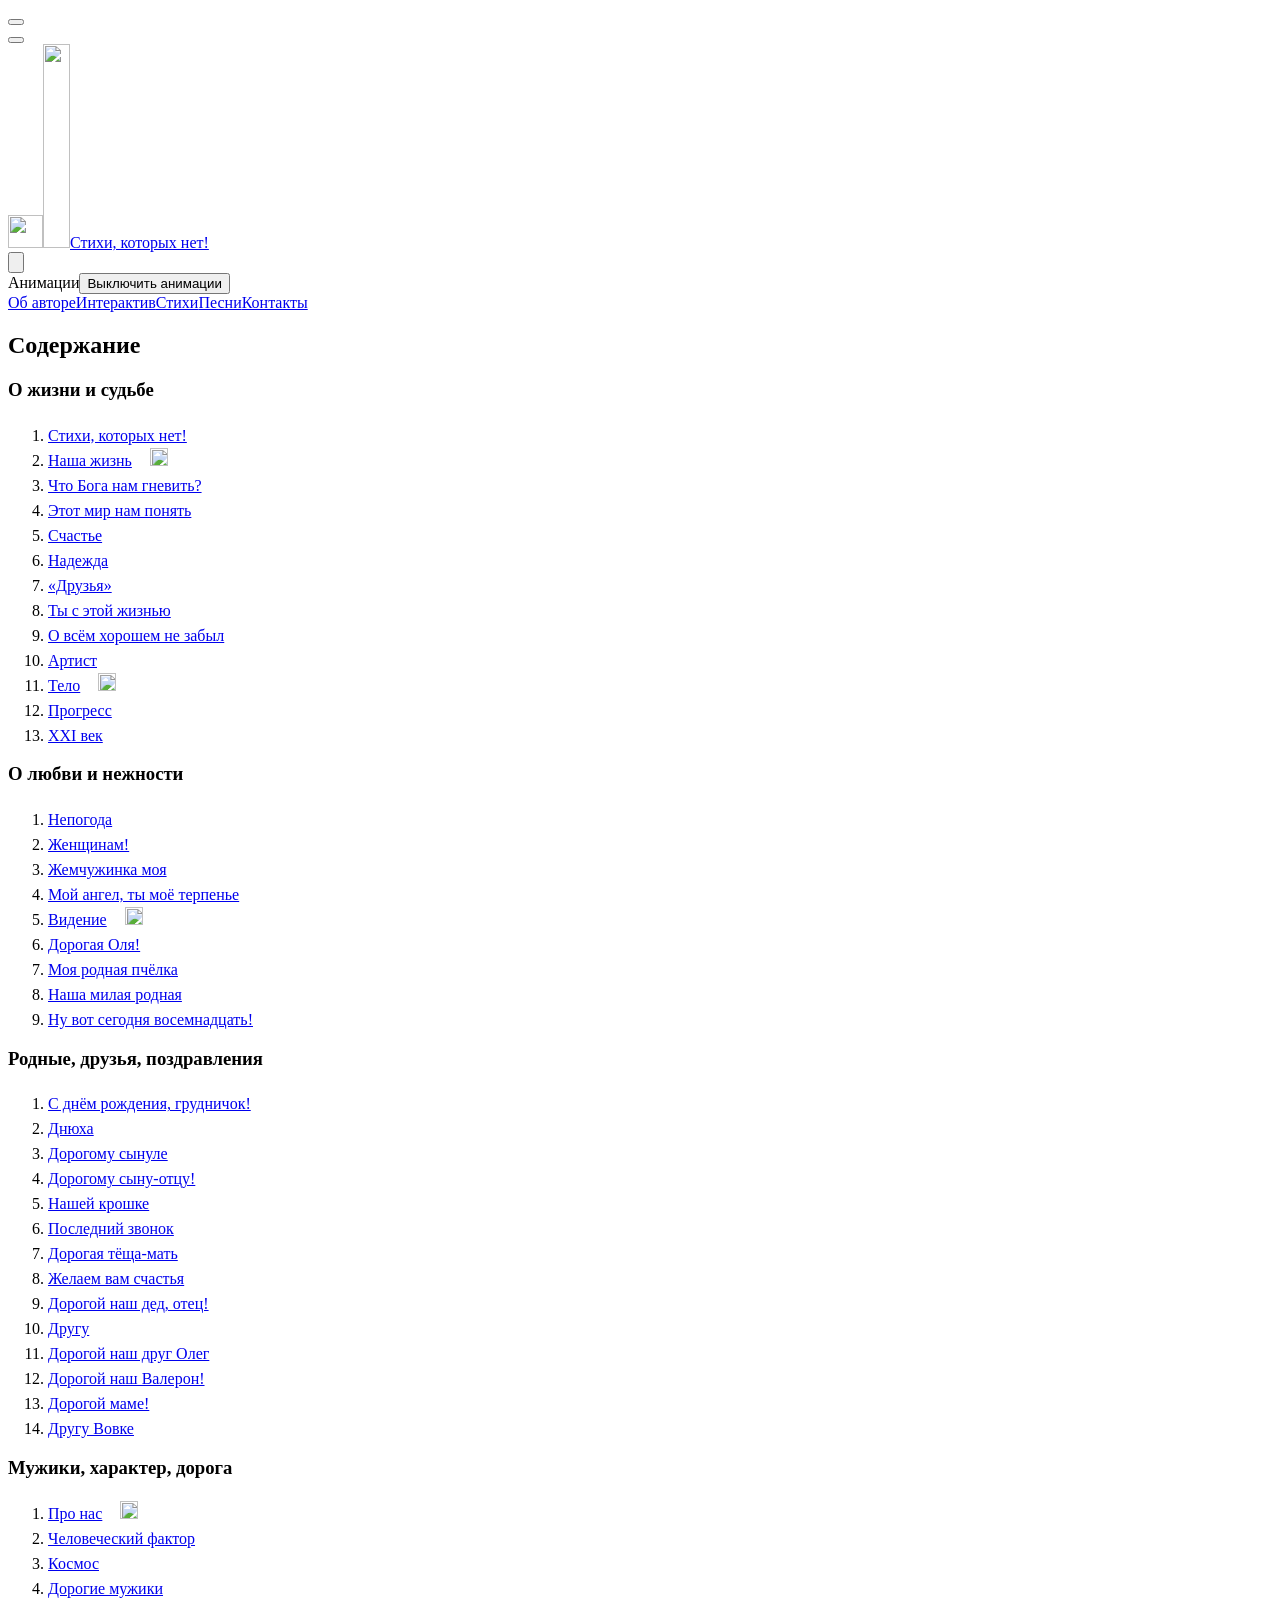
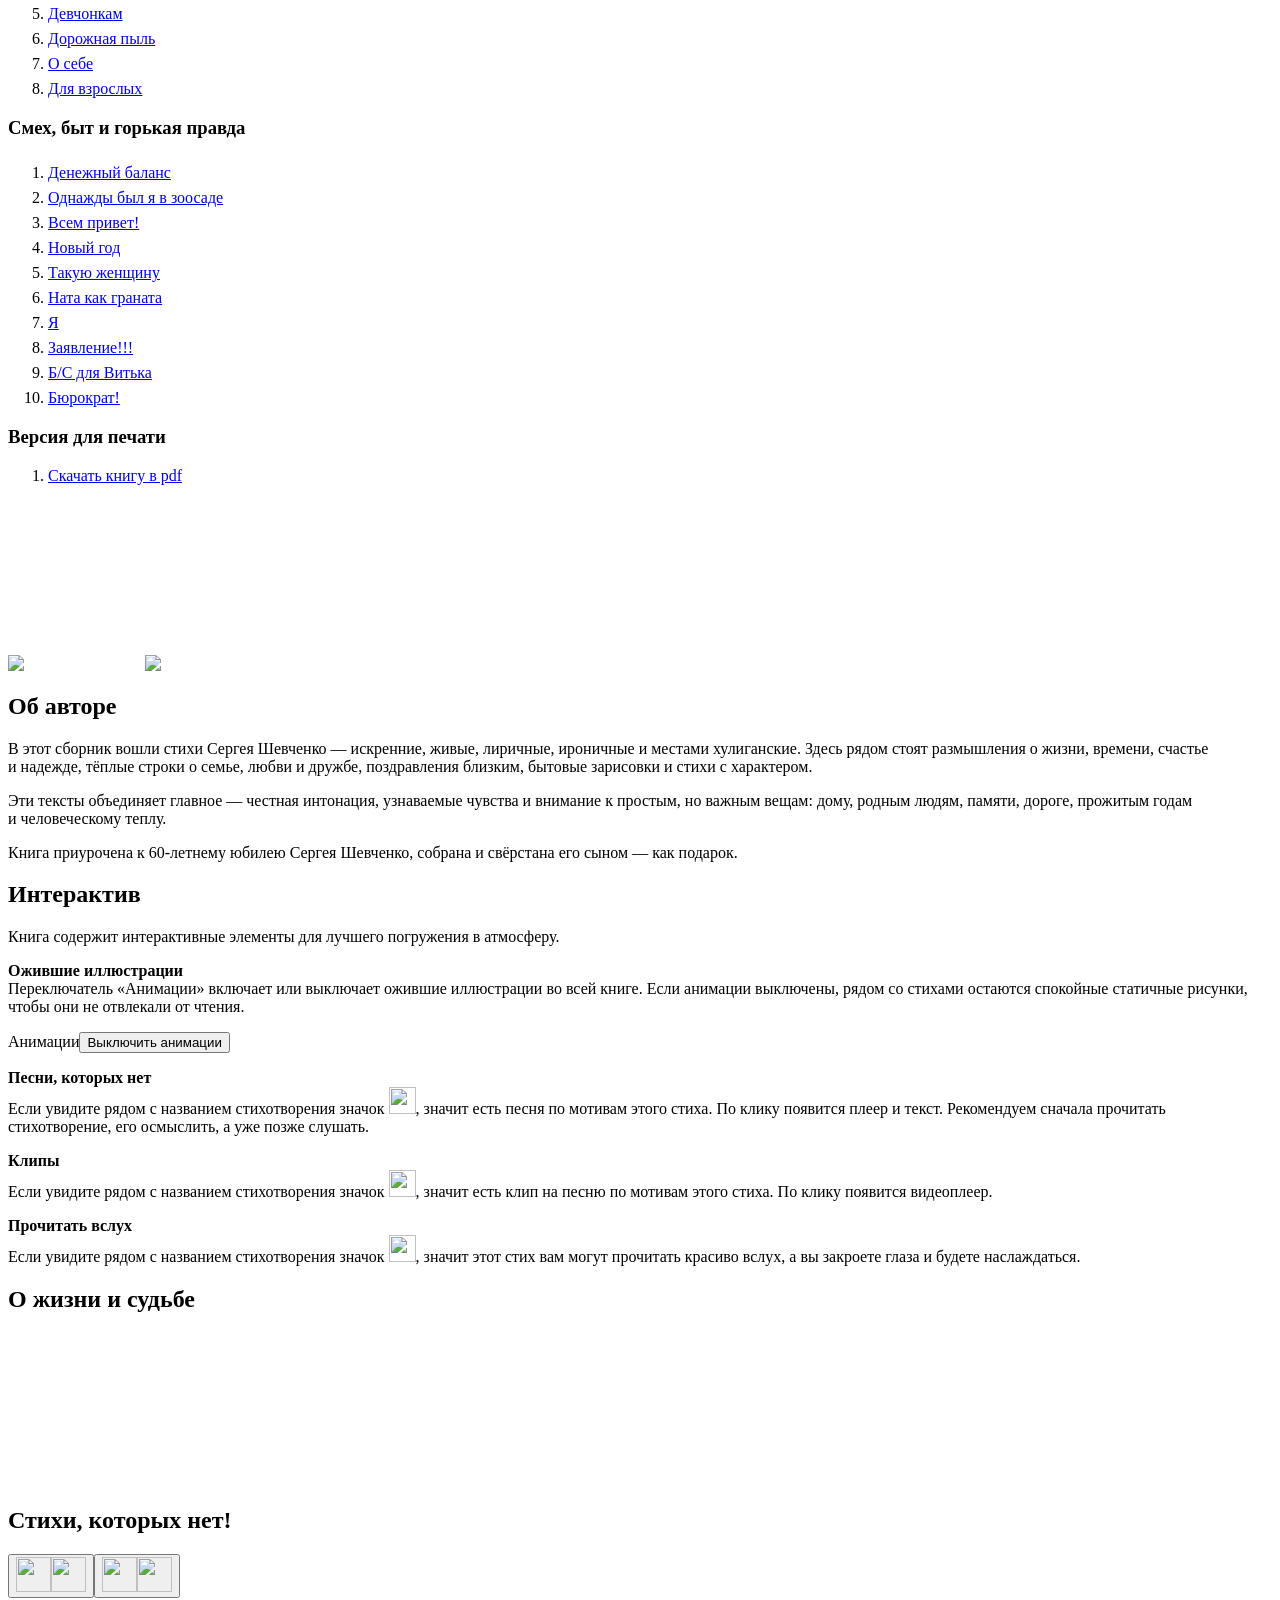
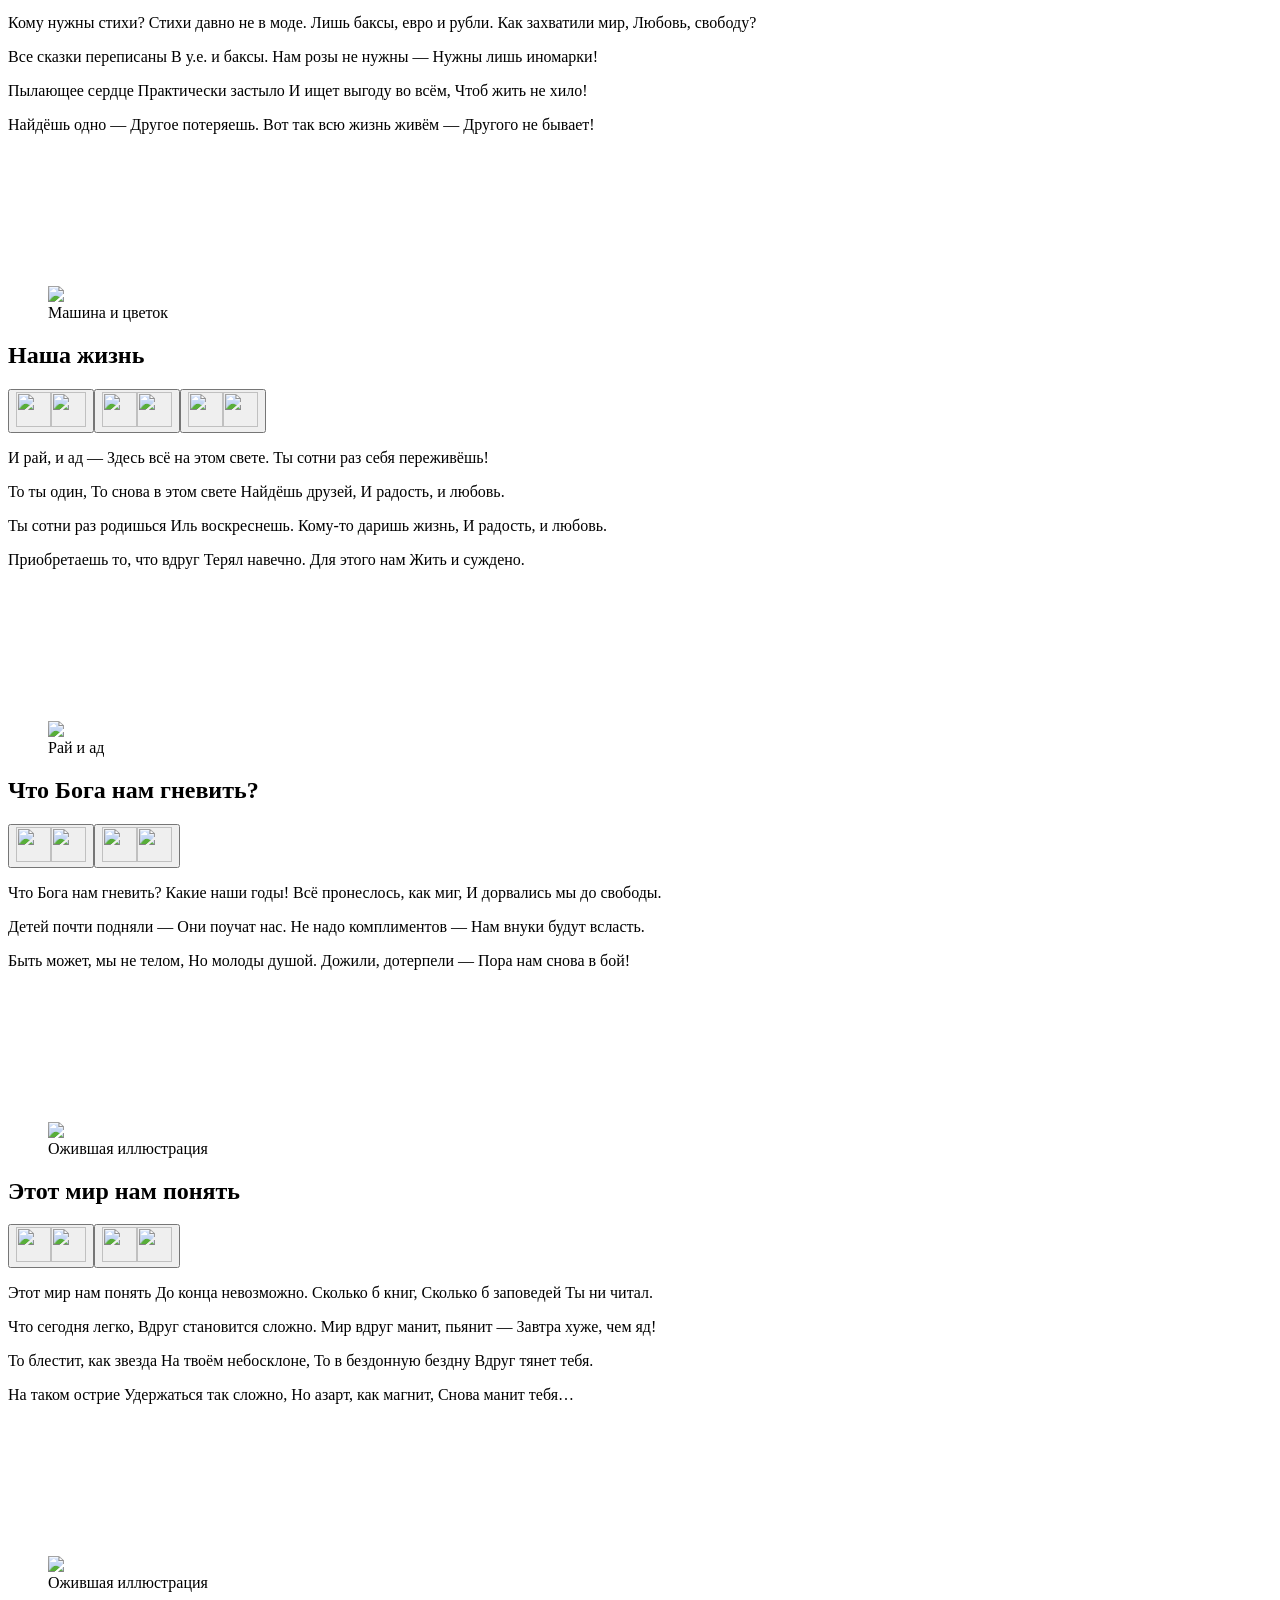
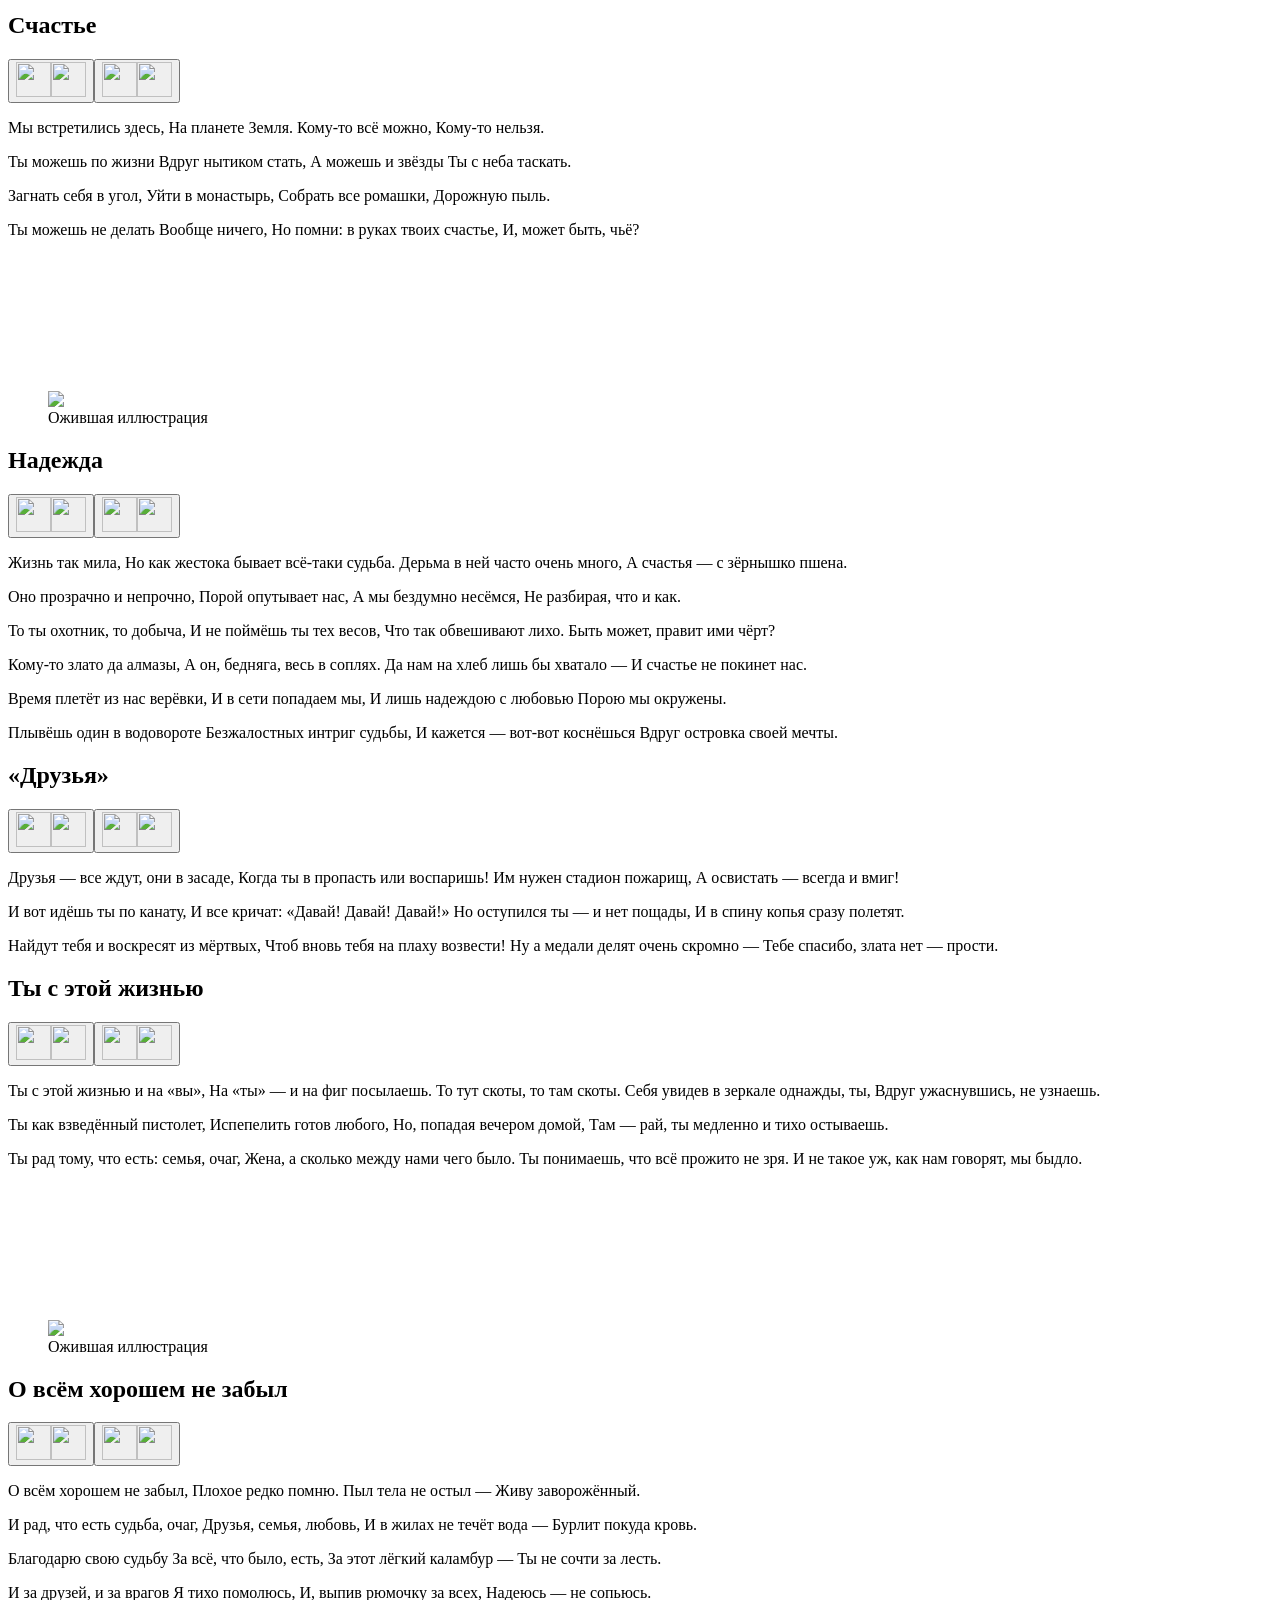
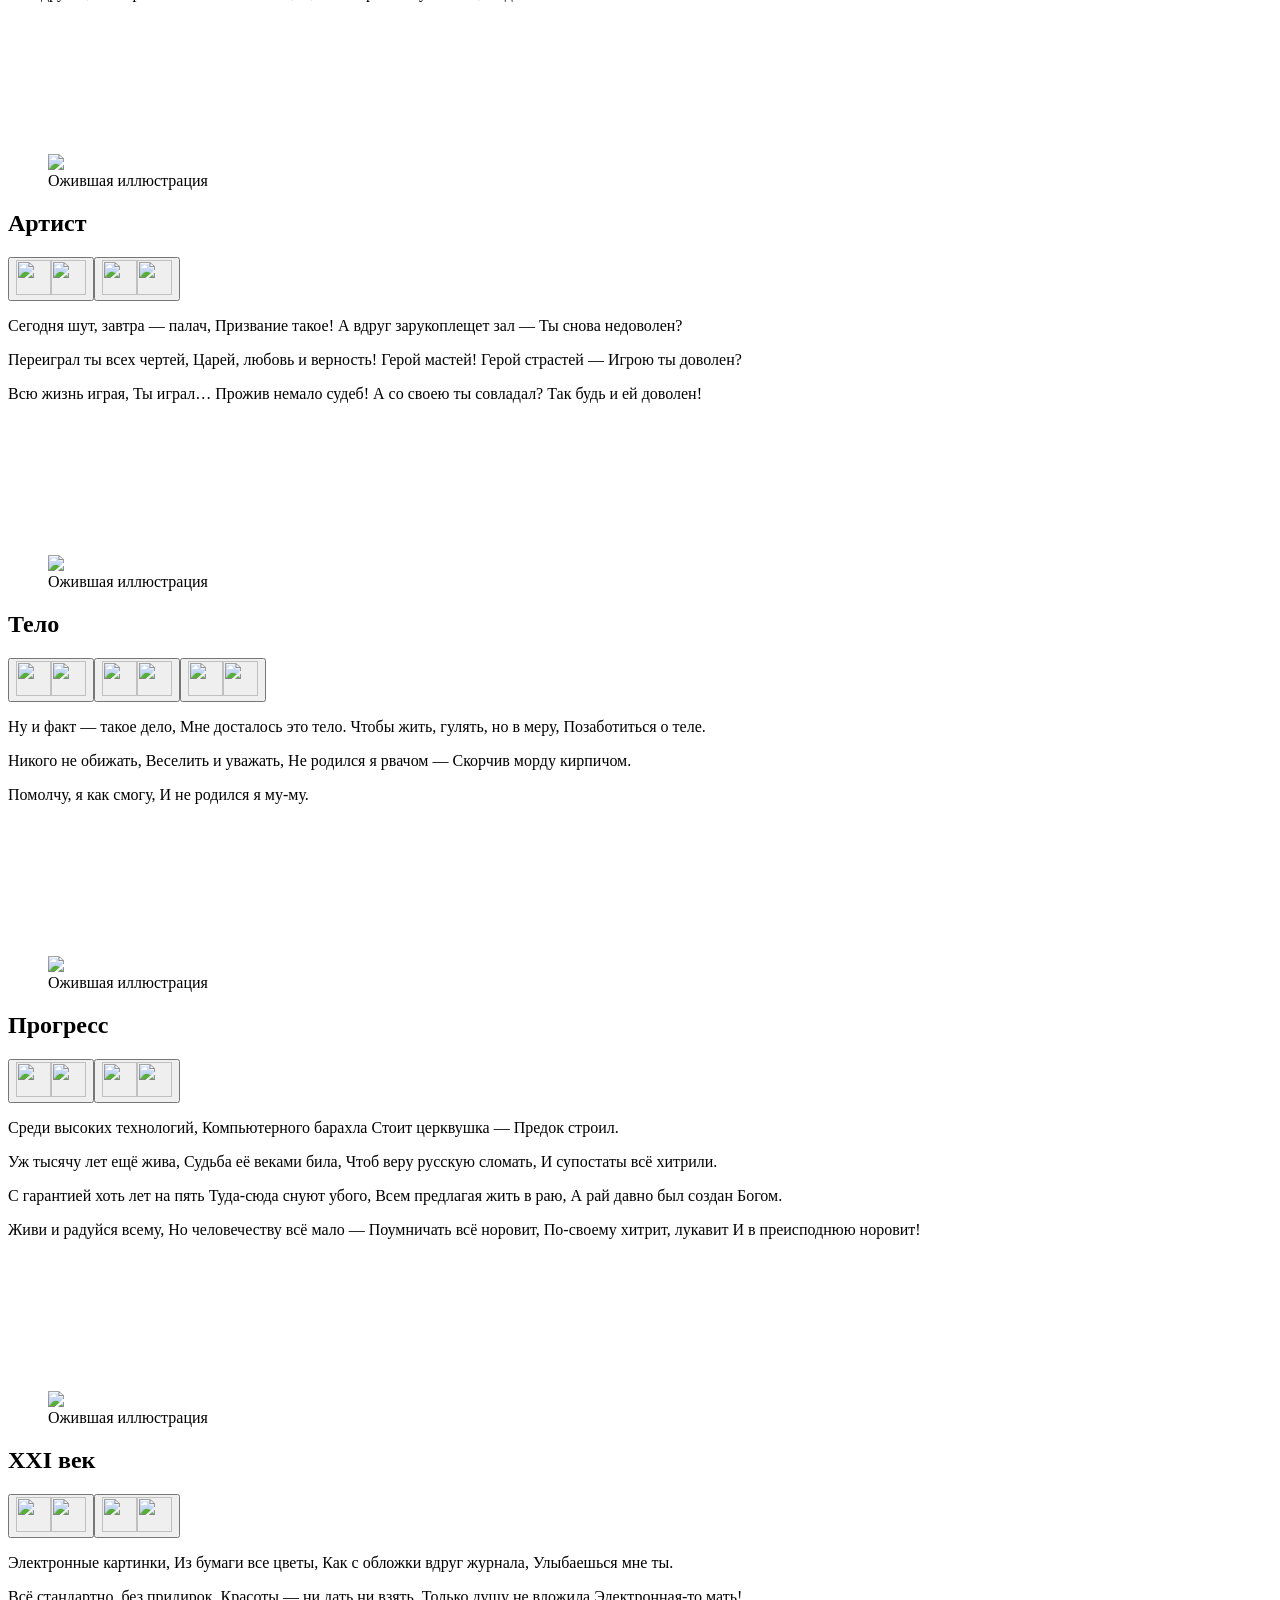
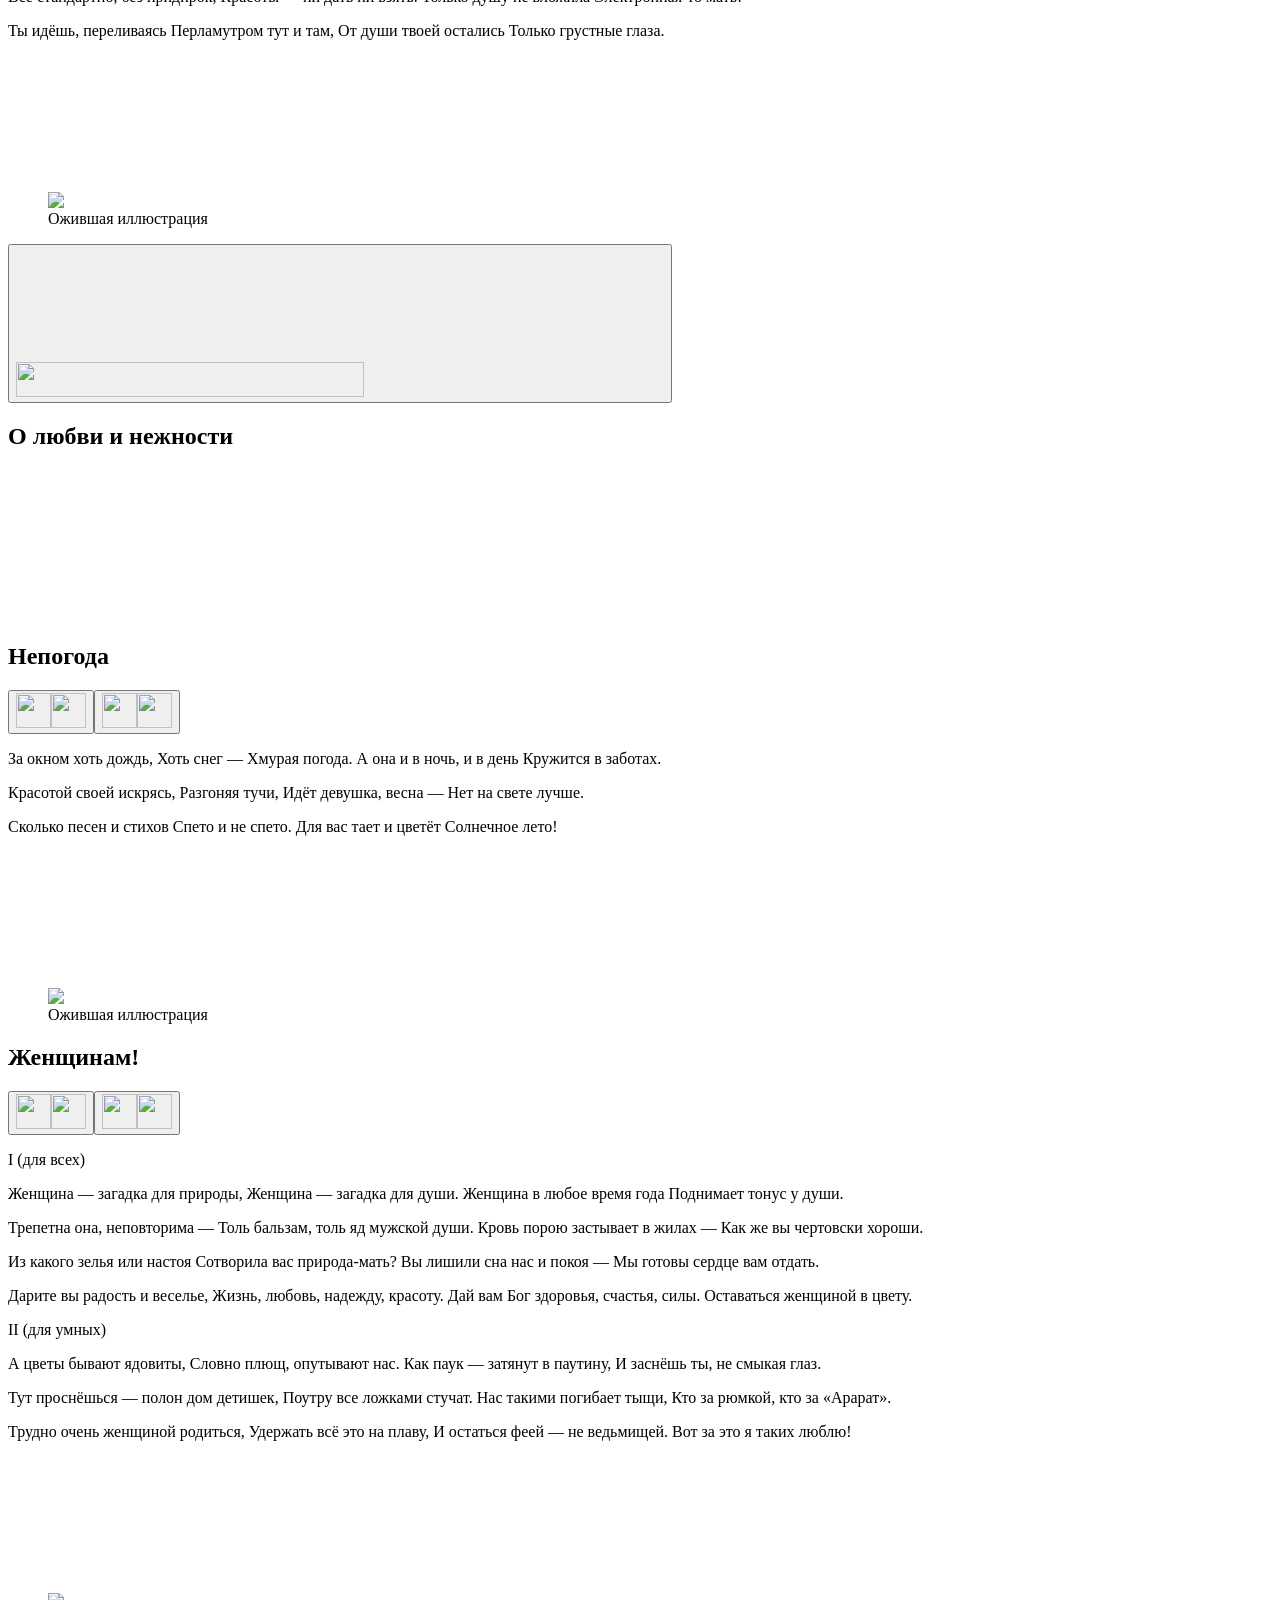
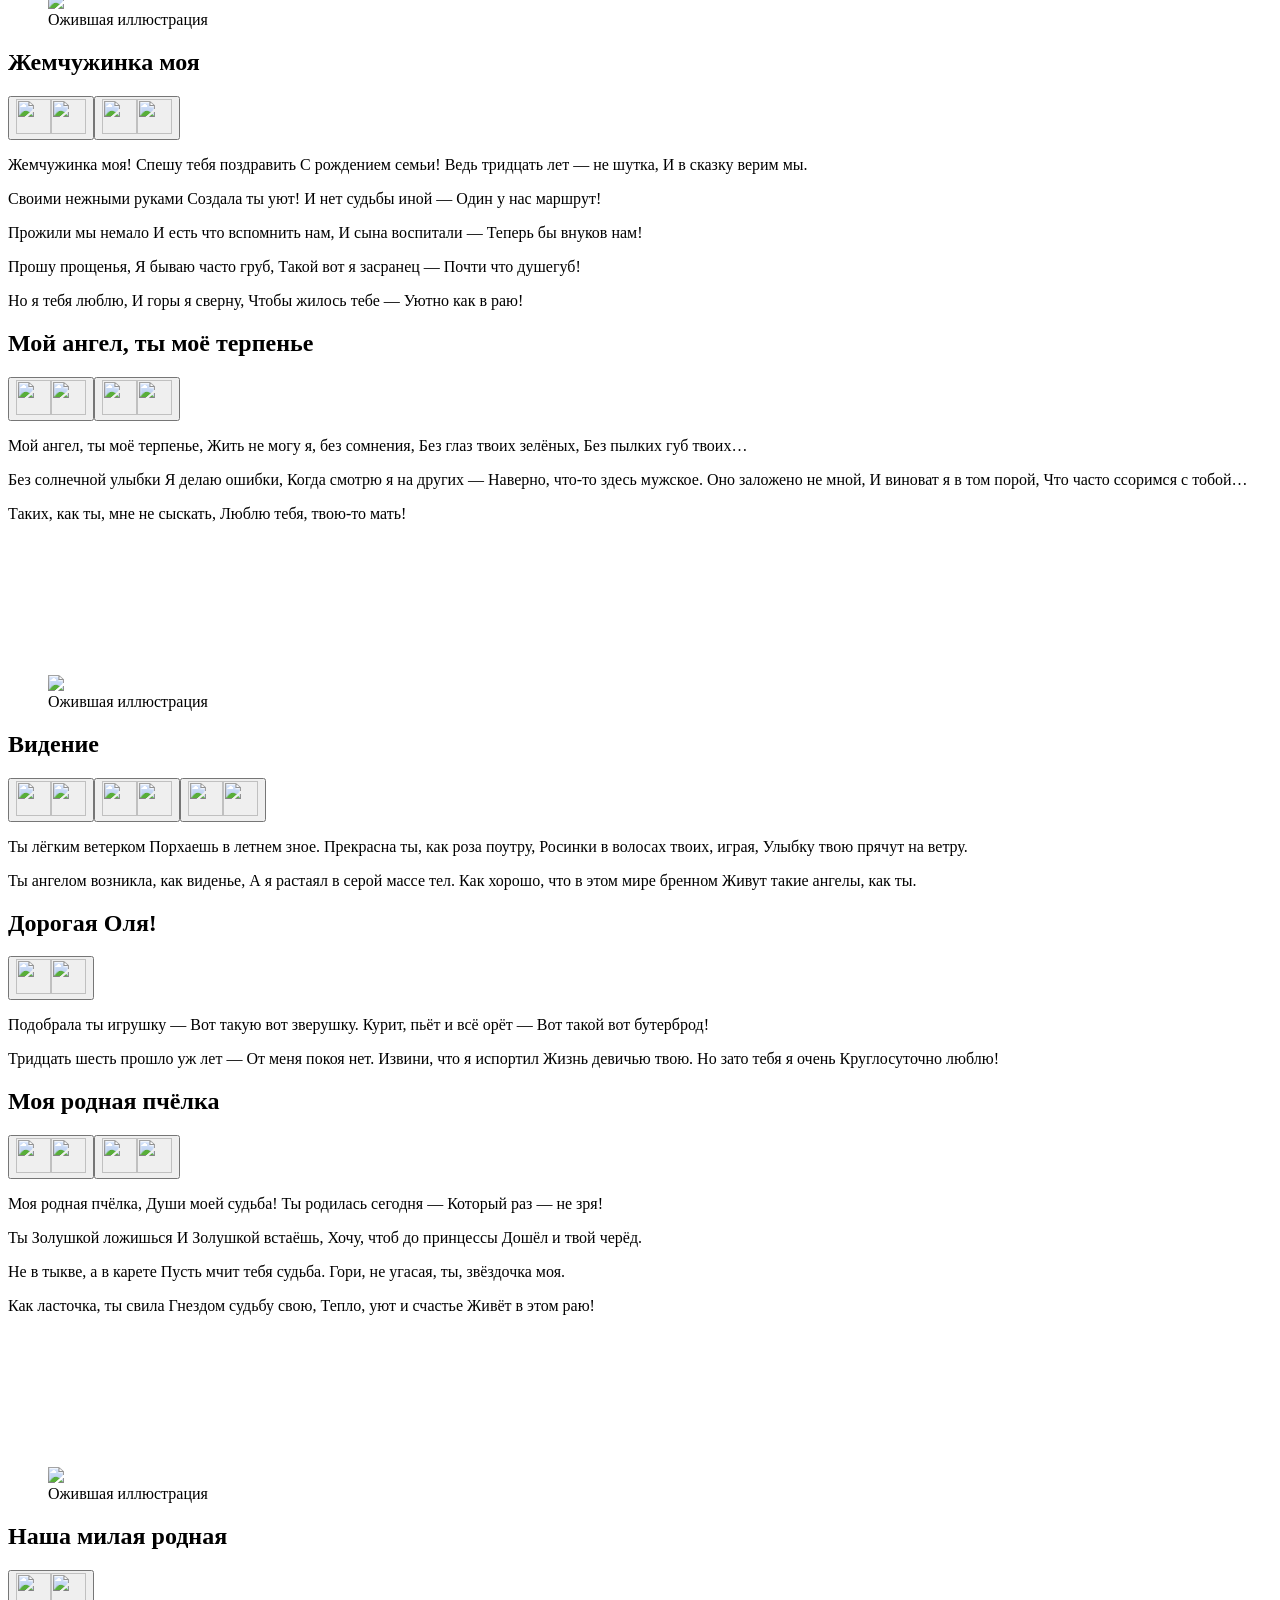
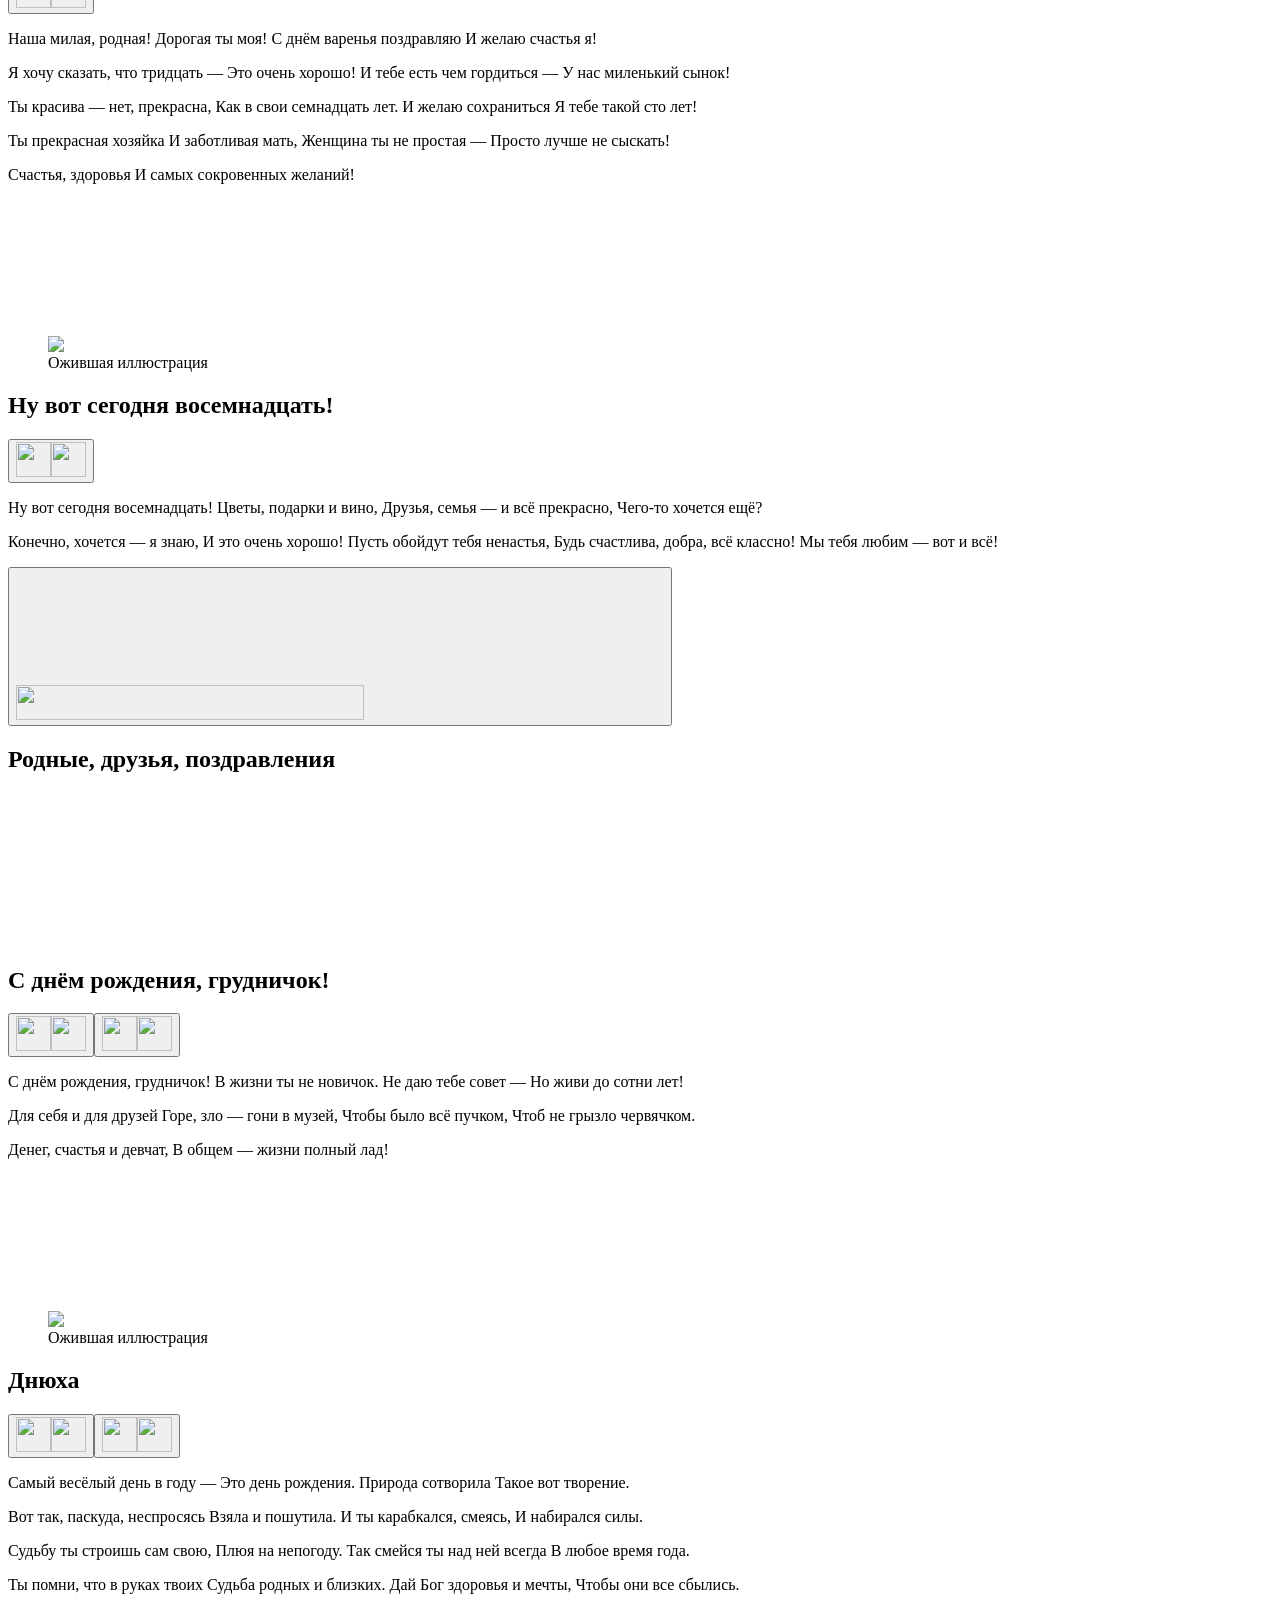
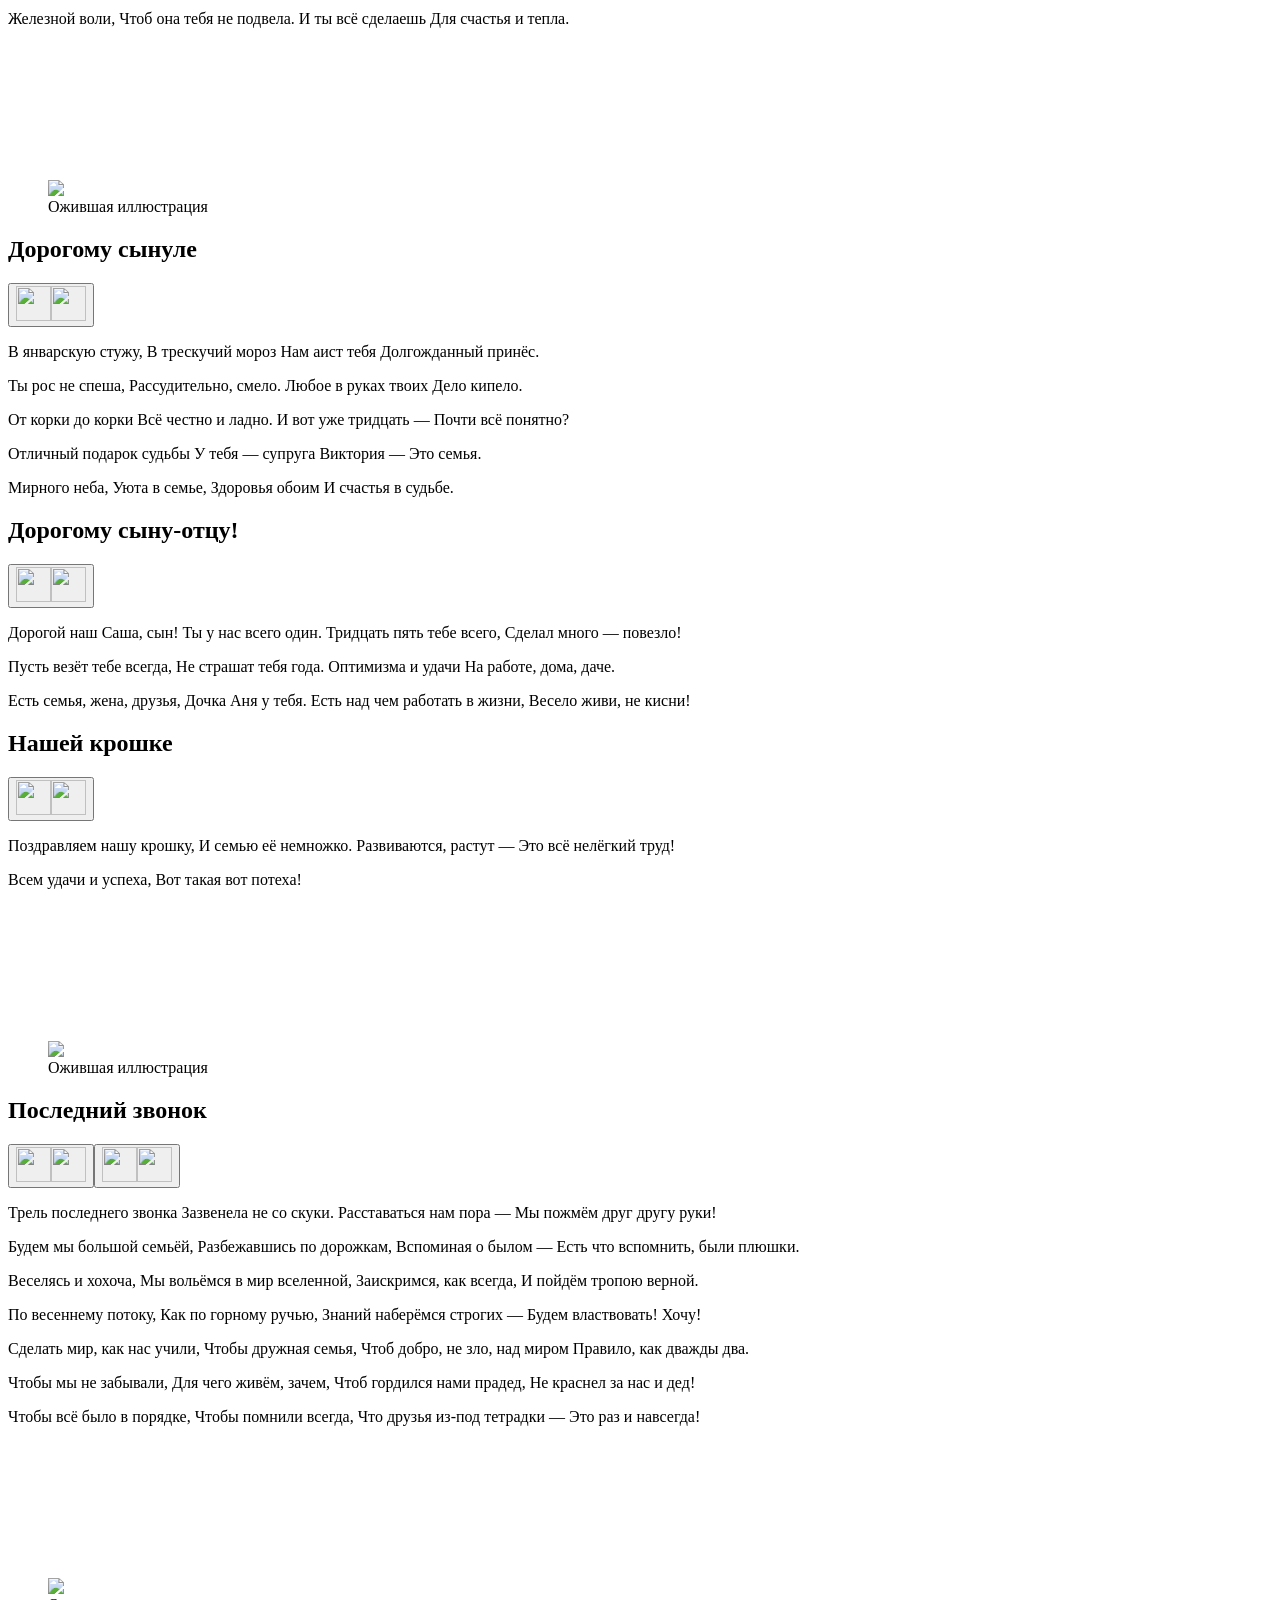
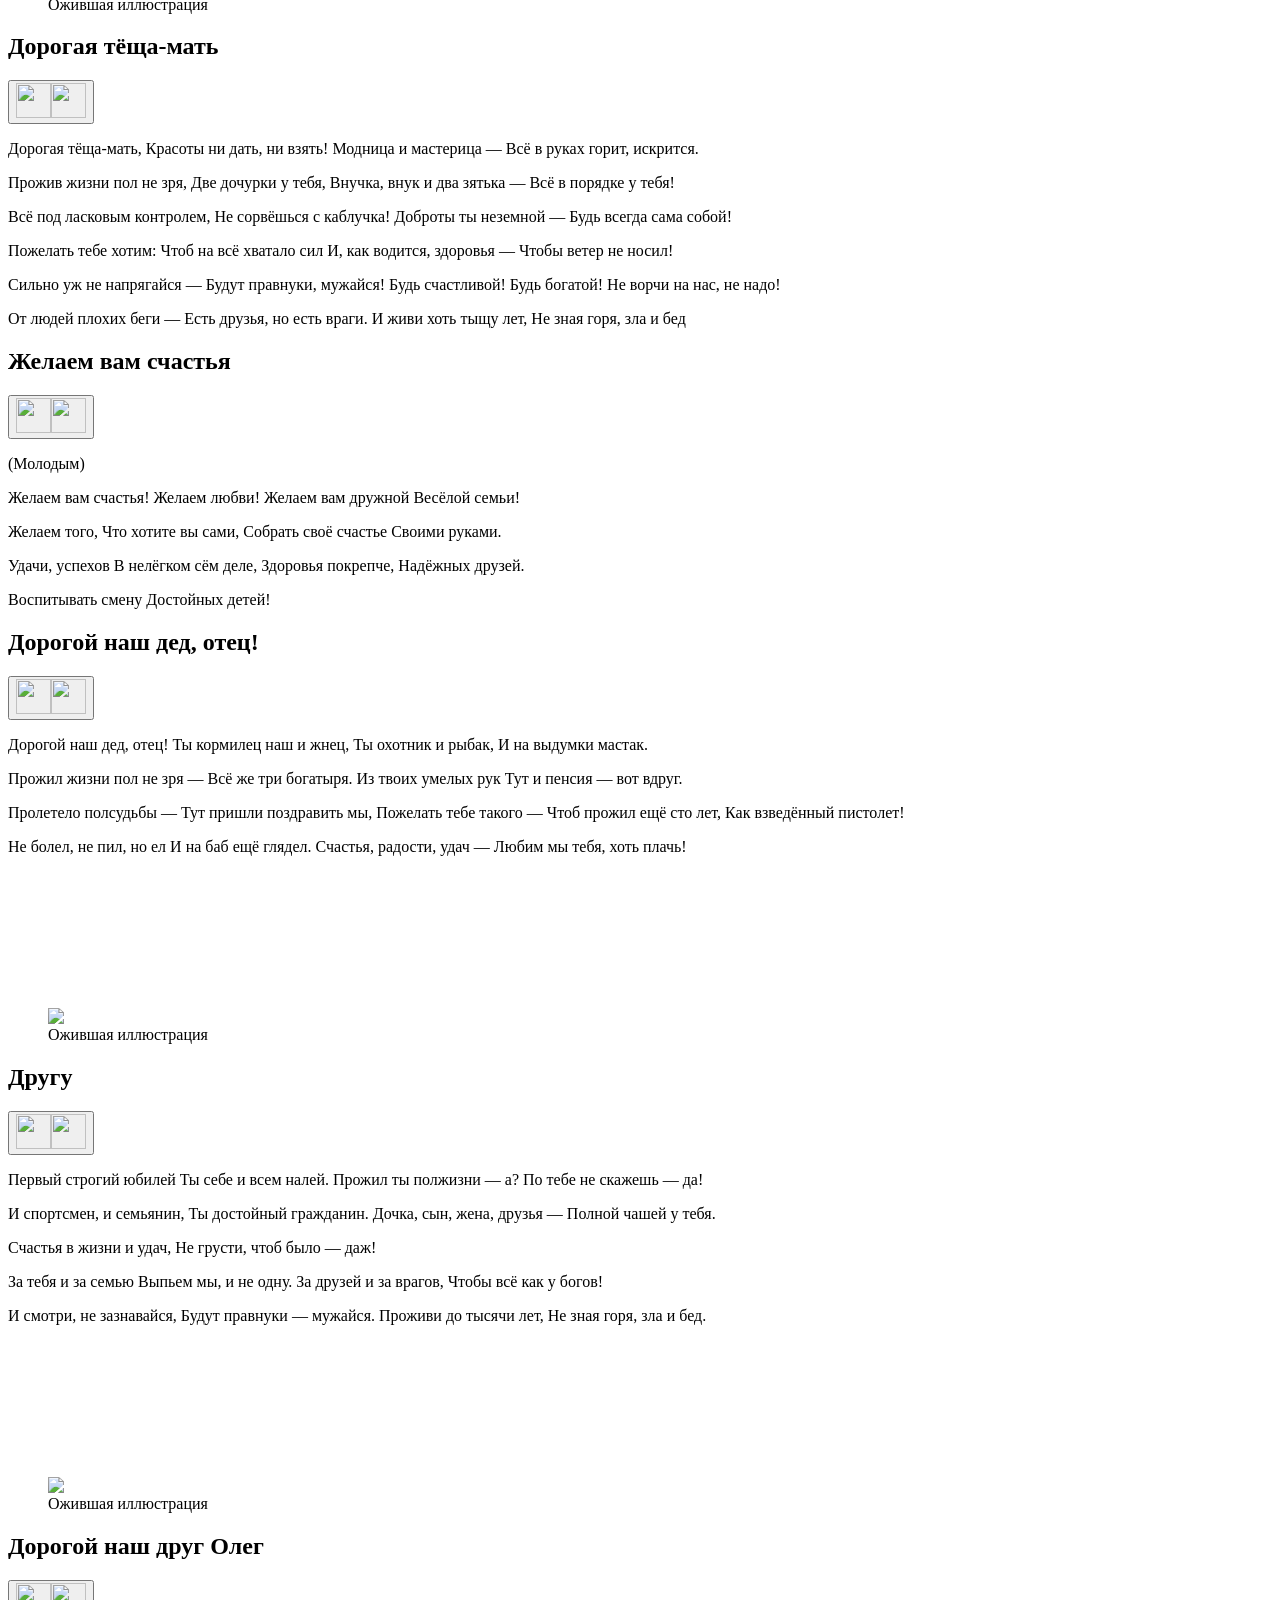
==== commit 7370983f: "Новый клип "Про нас"" ====
--- a/index.html
+++ b/index.html
@@ -1,4 +1,4 @@
-<!DOCTYPE html><!--Do8_h15JEpoSFd6sjP3vk--><html lang="ru"><head><script>document.write('<base href="'+(location.pathname.split('/')[1]?'/'+location.pathname.split('/')[1]+'/':'/')+'">')</script><meta charSet="utf-8"/><meta name="viewport" content="width=device-width, initial-scale=1"/><link rel="preload" as="image" href="./figma-assets/btn-music.svg"/><link rel="preload" as="image" href="./figma-assets/btn-music-hover.svg"/><link rel="preload" as="image" href="./figma-assets/btn-voice.svg"/><link rel="preload" as="image" href="./figma-assets/btn-voice-hover.svg"/><link rel="preload" as="image" href="./figma-assets/btn-video.svg"/><link rel="preload" as="image" href="./figma-assets/btn-video-hover.svg"/><link rel="stylesheet" href="./next-static/static/css/907deb27f7d0d0c9.css" data-precedence="next"/><link rel="preload" as="script" fetchPriority="low" href="./next-static/static/chunks/webpack-74c939c87fa0092a.js"/><script src="./next-static/static/chunks/4bd1b696-c023c6e3521b1417.js" async=""></script><script src="./next-static/static/chunks/255-d47fd57964443afe.js" async=""></script><script src="./next-static/static/chunks/main-app-506f10af5c72c570.js" async=""></script><script src="./next-static/static/chunks/239-1a3cb871c8be4449.js" async=""></script><script src="./next-static/static/chunks/app/page-8251a78726e67d74.js" async=""></script><title>Стихи, которых нет!</title><meta name="description" content="Интерактивная книга стихов Сергея Шевченко"/><link rel="manifest" href="./site.webmanifest"/><link rel="icon" href="./favicon.ico" sizes="32x32"/><link rel="icon" href="./favicon.svg" type="image/svg+xml"/><link rel="icon" href="./favicon-16x16.png" sizes="16x16" type="image/png"/><link rel="icon" href="./favicon-32x32.png" sizes="32x32" type="image/png"/><link rel="icon" href="./favicon-48x48.png" sizes="48x48" type="image/png"/><link rel="apple-touch-icon" href="./apple-touch-icon.png" sizes="180x180" type="image/png"/><script src="./next-static/static/chunks/polyfills-42372ed130431b0a.js" noModule=""></script></head><body><div hidden=""><!--$--><!--/$--></div><main class="book-shell"><button class="mobile-menu-trigger" type="button" aria-controls="_R_1avb_" aria-expanded="false" aria-label="Открыть меню"><span></span><span></span><span></span><span></span></button><aside class="site-sidebar" id="_R_1avb_" aria-label="Навигация по книге"><button class="mobile-menu-close" type="button" aria-label="Закрыть меню"><span></span><span></span></button><div class="site-sidebar-inner"><div class="site-sidebar-head"><a class="brand site-sidebar-brand" href="#top" aria-label="В начало книги"><img alt="" aria-hidden="true" loading="lazy" width="35" height="33" decoding="async" data-nimg="1" class="brand-mark" style="color:transparent" src="./figma-assets/header-mark.svg"/><span class="brand-wordmark-wrap" aria-hidden="true"><img alt="" loading="lazy" width="27" height="204" decoding="async" data-nimg="1" class="brand-wordmark" style="color:transparent" src="./figma-assets/header-wordmark.svg"/></span><span class="sr-only">Стихи, которых нет!</span></a><div class="settings-menu-wrap"><button class="settings-trigger" type="button" aria-label="Настройки" aria-expanded="false"><svg viewBox="0 0 24 24" aria-hidden="true"><path d="M12 8.2a3.8 3.8 0 1 0 0 7.6 3.8 3.8 0 0 0 0-7.6Z"></path><path d="M19.1 13.4c.1-.5.1-.9.1-1.4s0-.9-.1-1.4l2-1.5-2-3.4-2.4 1a8.6 8.6 0 0 0-2.4-1.4L14 2.7h-4l-.4 2.6a8.6 8.6 0 0 0-2.4 1.4l-2.4-1-2 3.4 2 1.5c-.1.5-.1.9-.1 1.4s0 .9.1 1.4l-2 1.5 2 3.4 2.4-1a8.6 8.6 0 0 0 2.4 1.4l.4 2.6h4l.4-2.6a8.6 8.6 0 0 0 2.4-1.4l2.4 1 2-3.4-2.1-1.5Z"></path></svg></button></div></div><div class="site-sidebar-tools" aria-label="Настройки"><div class="media-mode-toggle"><span class="media-mode-toggle-label" id="_R_alavb_">Анимации</span><button class="media-mode-switch" type="button" role="switch" aria-checked="true" aria-labelledby="_R_alavb_"><span class="media-mode-switch-track"><span class="media-mode-switch-thumb"></span></span><span class="sr-only">Выключить анимации</span></button></div></div><nav class="site-sidebar-nav"><a href="#about">Об авторе</a><a href="#interactive">Интерактив</a><a href="#poems">Стихи</a><a href="#songs">Песни</a><a href="#contacts">Контакты</a></nav><section class="contents-section contents-section--sidebar" id="contents" aria-labelledby="contents-title"><h2 id="contents-title">Содержание</h2><div class="contents-grid"><div class="contents-column"><div class="contents-group"><h3>О жизни и судьбе</h3><ol><li class="contents-item"><a class="contents-link" href="#stikhi-kotoryh-net">Стихи, которых нет!</a><span class="contents-icons" aria-label="есть песня, есть озвучка"><span class="contents-icon-box contents-icon-box--music"><img alt="" aria-hidden="true" loading="lazy" width="18" height="14" decoding="async" data-nimg="1" class="contents-icon contents-icon--music" style="color:transparent" src="./figma-assets/contents-icon-music.svg"/></span><span class="contents-icon-box contents-icon-box--voice"><img alt="" aria-hidden="true" loading="lazy" width="12" height="21" decoding="async" data-nimg="1" class="contents-icon contents-icon--voice" style="color:transparent" src="./figma-assets/contents-icon-voice.svg"/></span></span></li><li class="contents-item"><a class="contents-link" href="#nasha-zhizn">Наша жизнь</a><span class="contents-icons" aria-label="есть песня, есть клип, есть озвучка"><span class="contents-icon-box contents-icon-box--music"><img alt="" aria-hidden="true" loading="lazy" width="18" height="14" decoding="async" data-nimg="1" class="contents-icon contents-icon--music" style="color:transparent" src="./figma-assets/contents-icon-music.svg"/></span><span class="contents-icon-box contents-icon-box--video"><img alt="" aria-hidden="true" loading="lazy" width="18" height="18" decoding="async" data-nimg="1" class="contents-icon contents-icon--video" style="color:transparent" src="./figma-assets/contents-icon-video.svg"/></span><span class="contents-icon-box contents-icon-box--voice"><img alt="" aria-hidden="true" loading="lazy" width="12" height="21" decoding="async" data-nimg="1" class="contents-icon contents-icon--voice" style="color:transparent" src="./figma-assets/contents-icon-voice.svg"/></span></span></li><li class="contents-item"><a class="contents-link" href="#chto-boga-nam-gnevit">Что Бога нам гневить?</a><span class="contents-icons" aria-label="есть песня, есть озвучка"><span class="contents-icon-box contents-icon-box--music"><img alt="" aria-hidden="true" loading="lazy" width="18" height="14" decoding="async" data-nimg="1" class="contents-icon contents-icon--music" style="color:transparent" src="./figma-assets/contents-icon-music.svg"/></span><span class="contents-icon-box contents-icon-box--voice"><img alt="" aria-hidden="true" loading="lazy" width="12" height="21" decoding="async" data-nimg="1" class="contents-icon contents-icon--voice" style="color:transparent" src="./figma-assets/contents-icon-voice.svg"/></span></span></li><li class="contents-item"><a class="contents-link" href="#etot-mir-nam-ponyat">Этот мир нам понять</a><span class="contents-icons" aria-label="есть песня, есть озвучка"><span class="contents-icon-box contents-icon-box--music"><img alt="" aria-hidden="true" loading="lazy" width="18" height="14" decoding="async" data-nimg="1" class="contents-icon contents-icon--music" style="color:transparent" src="./figma-assets/contents-icon-music.svg"/></span><span class="contents-icon-box contents-icon-box--voice"><img alt="" aria-hidden="true" loading="lazy" width="12" height="21" decoding="async" data-nimg="1" class="contents-icon contents-icon--voice" style="color:transparent" src="./figma-assets/contents-icon-voice.svg"/></span></span></li><li class="contents-item"><a class="contents-link" href="#schaste">Счастье</a><span class="contents-icons" aria-label="есть песня, есть озвучка"><span class="contents-icon-box contents-icon-box--music"><img alt="" aria-hidden="true" loading="lazy" width="18" height="14" decoding="async" data-nimg="1" class="contents-icon contents-icon--music" style="color:transparent" src="./figma-assets/contents-icon-music.svg"/></span><span class="contents-icon-box contents-icon-box--voice"><img alt="" aria-hidden="true" loading="lazy" width="12" height="21" decoding="async" data-nimg="1" class="contents-icon contents-icon--voice" style="color:transparent" src="./figma-assets/contents-icon-voice.svg"/></span></span></li><li class="contents-item"><a class="contents-link" href="#nadezhda">Надежда</a><span class="contents-icons" aria-label="есть песня, есть озвучка"><span class="contents-icon-box contents-icon-box--music"><img alt="" aria-hidden="true" loading="lazy" width="18" height="14" decoding="async" data-nimg="1" class="contents-icon contents-icon--music" style="color:transparent" src="./figma-assets/contents-icon-music.svg"/></span><span class="contents-icon-box contents-icon-box--voice"><img alt="" aria-hidden="true" loading="lazy" width="12" height="21" decoding="async" data-nimg="1" class="contents-icon contents-icon--voice" style="color:transparent" src="./figma-assets/contents-icon-voice.svg"/></span></span></li><li class="contents-item"><a class="contents-link" href="#druzya">«Друзья»</a><span class="contents-icons" aria-label="есть песня, есть озвучка"><span class="contents-icon-box contents-icon-box--music"><img alt="" aria-hidden="true" loading="lazy" width="18" height="14" decoding="async" data-nimg="1" class="contents-icon contents-icon--music" style="color:transparent" src="./figma-assets/contents-icon-music.svg"/></span><span class="contents-icon-box contents-icon-box--voice"><img alt="" aria-hidden="true" loading="lazy" width="12" height="21" decoding="async" data-nimg="1" class="contents-icon contents-icon--voice" style="color:transparent" src="./figma-assets/contents-icon-voice.svg"/></span></span></li><li class="contents-item"><a class="contents-link" href="#ty-s-etoy-zhiznyu">Ты с этой жизнью</a><span class="contents-icons" aria-label="есть песня, есть озвучка"><span class="contents-icon-box contents-icon-box--music"><img alt="" aria-hidden="true" loading="lazy" width="18" height="14" decoding="async" data-nimg="1" class="contents-icon contents-icon--music" style="color:transparent" src="./figma-assets/contents-icon-music.svg"/></span><span class="contents-icon-box contents-icon-box--voice"><img alt="" aria-hidden="true" loading="lazy" width="12" height="21" decoding="async" data-nimg="1" class="contents-icon contents-icon--voice" style="color:transparent" src="./figma-assets/contents-icon-voice.svg"/></span></span></li><li class="contents-item"><a class="contents-link" href="#o-vsem-horoshem-ne-zabyl">О всём хорошем не забыл</a><span class="contents-icons" aria-label="есть песня, есть озвучка"><span class="contents-icon-box contents-icon-box--music"><img alt="" aria-hidden="true" loading="lazy" width="18" height="14" decoding="async" data-nimg="1" class="contents-icon contents-icon--music" style="color:transparent" src="./figma-assets/contents-icon-music.svg"/></span><span class="contents-icon-box contents-icon-box--voice"><img alt="" aria-hidden="true" loading="lazy" width="12" height="21" decoding="async" data-nimg="1" class="contents-icon contents-icon--voice" style="color:transparent" src="./figma-assets/contents-icon-voice.svg"/></span></span></li><li class="contents-item"><a class="contents-link" href="#artist">Артист</a><span class="contents-icons" aria-label="есть песня, есть озвучка"><span class="contents-icon-box contents-icon-box--music"><img alt="" aria-hidden="true" loading="lazy" width="18" height="14" decoding="async" data-nimg="1" class="contents-icon contents-icon--music" style="color:transparent" src="./figma-assets/contents-icon-music.svg"/></span><span class="contents-icon-box contents-icon-box--voice"><img alt="" aria-hidden="true" loading="lazy" width="12" height="21" decoding="async" data-nimg="1" class="contents-icon contents-icon--voice" style="color:transparent" src="./figma-assets/contents-icon-voice.svg"/></span></span></li><li class="contents-item"><a class="contents-link" href="#telo">Тело</a><span class="contents-icons" aria-label="есть песня, есть клип, есть озвучка"><span class="contents-icon-box contents-icon-box--music"><img alt="" aria-hidden="true" loading="lazy" width="18" height="14" decoding="async" data-nimg="1" class="contents-icon contents-icon--music" style="color:transparent" src="./figma-assets/contents-icon-music.svg"/></span><span class="contents-icon-box contents-icon-box--video"><img alt="" aria-hidden="true" loading="lazy" width="18" height="18" decoding="async" data-nimg="1" class="contents-icon contents-icon--video" style="color:transparent" src="./figma-assets/contents-icon-video.svg"/></span><span class="contents-icon-box contents-icon-box--voice"><img alt="" aria-hidden="true" loading="lazy" width="12" height="21" decoding="async" data-nimg="1" class="contents-icon contents-icon--voice" style="color:transparent" src="./figma-assets/contents-icon-voice.svg"/></span></span></li><li class="contents-item"><a class="contents-link" href="#progress">Прогресс</a><span class="contents-icons" aria-label="есть песня, есть озвучка"><span class="contents-icon-box contents-icon-box--music"><img alt="" aria-hidden="true" loading="lazy" width="18" height="14" decoding="async" data-nimg="1" class="contents-icon contents-icon--music" style="color:transparent" src="./figma-assets/contents-icon-music.svg"/></span><span class="contents-icon-box contents-icon-box--voice"><img alt="" aria-hidden="true" loading="lazy" width="12" height="21" decoding="async" data-nimg="1" class="contents-icon contents-icon--voice" style="color:transparent" src="./figma-assets/contents-icon-voice.svg"/></span></span></li><li class="contents-item"><a class="contents-link" href="#xxi-vek">XXI век</a><span class="contents-icons" aria-label="есть песня, есть озвучка"><span class="contents-icon-box contents-icon-box--music"><img alt="" aria-hidden="true" loading="lazy" width="18" height="14" decoding="async" data-nimg="1" class="contents-icon contents-icon--music" style="color:transparent" src="./figma-assets/contents-icon-music.svg"/></span><span class="contents-icon-box contents-icon-box--voice"><img alt="" aria-hidden="true" loading="lazy" width="12" height="21" decoding="async" data-nimg="1" class="contents-icon contents-icon--voice" style="color:transparent" src="./figma-assets/contents-icon-voice.svg"/></span></span></li></ol></div><div class="contents-group"><h3>О любви и нежности</h3><ol><li class="contents-item"><a class="contents-link" href="#nepogoda">Непогода</a><span class="contents-icons" aria-label="есть песня, есть озвучка"><span class="contents-icon-box contents-icon-box--music"><img alt="" aria-hidden="true" loading="lazy" width="18" height="14" decoding="async" data-nimg="1" class="contents-icon contents-icon--music" style="color:transparent" src="./figma-assets/contents-icon-music.svg"/></span><span class="contents-icon-box contents-icon-box--voice"><img alt="" aria-hidden="true" loading="lazy" width="12" height="21" decoding="async" data-nimg="1" class="contents-icon contents-icon--voice" style="color:transparent" src="./figma-assets/contents-icon-voice.svg"/></span></span></li><li class="contents-item"><a class="contents-link" href="#zhenshchinam">Женщинам!</a><span class="contents-icons" aria-label="есть песня, есть озвучка"><span class="contents-icon-box contents-icon-box--music"><img alt="" aria-hidden="true" loading="lazy" width="18" height="14" decoding="async" data-nimg="1" class="contents-icon contents-icon--music" style="color:transparent" src="./figma-assets/contents-icon-music.svg"/></span><span class="contents-icon-box contents-icon-box--voice"><img alt="" aria-hidden="true" loading="lazy" width="12" height="21" decoding="async" data-nimg="1" class="contents-icon contents-icon--voice" style="color:transparent" src="./figma-assets/contents-icon-voice.svg"/></span></span></li><li class="contents-item"><a class="contents-link" href="#zhemchuzhinka-moya">Жемчужинка моя</a><span class="contents-icons" aria-label="есть песня, есть озвучка"><span class="contents-icon-box contents-icon-box--music"><img alt="" aria-hidden="true" loading="lazy" width="18" height="14" decoding="async" data-nimg="1" class="contents-icon contents-icon--music" style="color:transparent" src="./figma-assets/contents-icon-music.svg"/></span><span class="contents-icon-box contents-icon-box--voice"><img alt="" aria-hidden="true" loading="lazy" width="12" height="21" decoding="async" data-nimg="1" class="contents-icon contents-icon--voice" style="color:transparent" src="./figma-assets/contents-icon-voice.svg"/></span></span></li><li class="contents-item"><a class="contents-link" href="#moy-angel-ty-moe-terpene">Мой ангел, ты моё терпенье</a><span class="contents-icons" aria-label="есть песня, есть озвучка"><span class="contents-icon-box contents-icon-box--music"><img alt="" aria-hidden="true" loading="lazy" width="18" height="14" decoding="async" data-nimg="1" class="contents-icon contents-icon--music" style="color:transparent" src="./figma-assets/contents-icon-music.svg"/></span><span class="contents-icon-box contents-icon-box--voice"><img alt="" aria-hidden="true" loading="lazy" width="12" height="21" decoding="async" data-nimg="1" class="contents-icon contents-icon--voice" style="color:transparent" src="./figma-assets/contents-icon-voice.svg"/></span></span></li><li class="contents-item"><a class="contents-link" href="#videnie">Видение</a><span class="contents-icons" aria-label="есть песня, есть клип, есть озвучка"><span class="contents-icon-box contents-icon-box--music"><img alt="" aria-hidden="true" loading="lazy" width="18" height="14" decoding="async" data-nimg="1" class="contents-icon contents-icon--music" style="color:transparent" src="./figma-assets/contents-icon-music.svg"/></span><span class="contents-icon-box contents-icon-box--video"><img alt="" aria-hidden="true" loading="lazy" width="18" height="18" decoding="async" data-nimg="1" class="contents-icon contents-icon--video" style="color:transparent" src="./figma-assets/contents-icon-video.svg"/></span><span class="contents-icon-box contents-icon-box--voice"><img alt="" aria-hidden="true" loading="lazy" width="12" height="21" decoding="async" data-nimg="1" class="contents-icon contents-icon--voice" style="color:transparent" src="./figma-assets/contents-icon-voice.svg"/></span></span></li><li class="contents-item"><a class="contents-link" href="#dorogaya-olya">Дорогая Оля!</a><span class="contents-icons" aria-label="есть озвучка"><span class="contents-icon-box contents-icon-box--voice"><img alt="" aria-hidden="true" loading="lazy" width="12" height="21" decoding="async" data-nimg="1" class="contents-icon contents-icon--voice" style="color:transparent" src="./figma-assets/contents-icon-voice.svg"/></span></span></li><li class="contents-item"><a class="contents-link" href="#moya-rodnaya-pchelka">Моя родная пчёлка</a><span class="contents-icons" aria-label="есть песня, есть озвучка"><span class="contents-icon-box contents-icon-box--music"><img alt="" aria-hidden="true" loading="lazy" width="18" height="14" decoding="async" data-nimg="1" class="contents-icon contents-icon--music" style="color:transparent" src="./figma-assets/contents-icon-music.svg"/></span><span class="contents-icon-box contents-icon-box--voice"><img alt="" aria-hidden="true" loading="lazy" width="12" height="21" decoding="async" data-nimg="1" class="contents-icon contents-icon--voice" style="color:transparent" src="./figma-assets/contents-icon-voice.svg"/></span></span></li><li class="contents-item"><a class="contents-link" href="#nasha-milaya-rodnaya">Наша милая родная</a><span class="contents-icons" aria-label="есть озвучка"><span class="contents-icon-box contents-icon-box--voice"><img alt="" aria-hidden="true" loading="lazy" width="12" height="21" decoding="async" data-nimg="1" class="contents-icon contents-icon--voice" style="color:transparent" src="./figma-assets/contents-icon-voice.svg"/></span></span></li><li class="contents-item"><a class="contents-link" href="#nu-vot-segodnya-vosemnadtsat">Ну вот сегодня восемнадцать!</a><span class="contents-icons" aria-label="есть озвучка"><span class="contents-icon-box contents-icon-box--voice"><img alt="" aria-hidden="true" loading="lazy" width="12" height="21" decoding="async" data-nimg="1" class="contents-icon contents-icon--voice" style="color:transparent" src="./figma-assets/contents-icon-voice.svg"/></span></span></li></ol></div><div class="contents-group"><h3>Родные, друзья, поздравления</h3><ol><li class="contents-item"><a class="contents-link" href="#s-dnem-rozhdeniya-grudnichok">С днём рождения, грудничок!</a><span class="contents-icons" aria-label="есть песня, есть озвучка"><span class="contents-icon-box contents-icon-box--music"><img alt="" aria-hidden="true" loading="lazy" width="18" height="14" decoding="async" data-nimg="1" class="contents-icon contents-icon--music" style="color:transparent" src="./figma-assets/contents-icon-music.svg"/></span><span class="contents-icon-box contents-icon-box--voice"><img alt="" aria-hidden="true" loading="lazy" width="12" height="21" decoding="async" data-nimg="1" class="contents-icon contents-icon--voice" style="color:transparent" src="./figma-assets/contents-icon-voice.svg"/></span></span></li><li class="contents-item"><a class="contents-link" href="#dnyuha">Днюха</a><span class="contents-icons" aria-label="есть песня, есть озвучка"><span class="contents-icon-box contents-icon-box--music"><img alt="" aria-hidden="true" loading="lazy" width="18" height="14" decoding="async" data-nimg="1" class="contents-icon contents-icon--music" style="color:transparent" src="./figma-assets/contents-icon-music.svg"/></span><span class="contents-icon-box contents-icon-box--voice"><img alt="" aria-hidden="true" loading="lazy" width="12" height="21" decoding="async" data-nimg="1" class="contents-icon contents-icon--voice" style="color:transparent" src="./figma-assets/contents-icon-voice.svg"/></span></span></li><li class="contents-item"><a class="contents-link" href="#dorogomu-synule">Дорогому сынуле</a><span class="contents-icons" aria-label="есть озвучка"><span class="contents-icon-box contents-icon-box--voice"><img alt="" aria-hidden="true" loading="lazy" width="12" height="21" decoding="async" data-nimg="1" class="contents-icon contents-icon--voice" style="color:transparent" src="./figma-assets/contents-icon-voice.svg"/></span></span></li><li class="contents-item"><a class="contents-link" href="#dorogomu-synu-ottsu">Дорогому сыну-отцу!</a><span class="contents-icons" aria-label="есть озвучка"><span class="contents-icon-box contents-icon-box--voice"><img alt="" aria-hidden="true" loading="lazy" width="12" height="21" decoding="async" data-nimg="1" class="contents-icon contents-icon--voice" style="color:transparent" src="./figma-assets/contents-icon-voice.svg"/></span></span></li><li class="contents-item"><a class="contents-link" href="#nashey-kroshke">Нашей крошке</a><span class="contents-icons" aria-label="есть озвучка"><span class="contents-icon-box contents-icon-box--voice"><img alt="" aria-hidden="true" loading="lazy" width="12" height="21" decoding="async" data-nimg="1" class="contents-icon contents-icon--voice" style="color:transparent" src="./figma-assets/contents-icon-voice.svg"/></span></span></li><li class="contents-item"><a class="contents-link" href="#posledniy-zvonok">Последний звонок</a><span class="contents-icons" aria-label="есть песня, есть озвучка"><span class="contents-icon-box contents-icon-box--music"><img alt="" aria-hidden="true" loading="lazy" width="18" height="14" decoding="async" data-nimg="1" class="contents-icon contents-icon--music" style="color:transparent" src="./figma-assets/contents-icon-music.svg"/></span><span class="contents-icon-box contents-icon-box--voice"><img alt="" aria-hidden="true" loading="lazy" width="12" height="21" decoding="async" data-nimg="1" class="contents-icon contents-icon--voice" style="color:transparent" src="./figma-assets/contents-icon-voice.svg"/></span></span></li><li class="contents-item"><a class="contents-link" href="#dorogaya-teshcha-mat">Дорогая тёща-мать</a><span class="contents-icons" aria-label="есть озвучка"><span class="contents-icon-box contents-icon-box--voice"><img alt="" aria-hidden="true" loading="lazy" width="12" height="21" decoding="async" data-nimg="1" class="contents-icon contents-icon--voice" style="color:transparent" src="./figma-assets/contents-icon-voice.svg"/></span></span></li><li class="contents-item"><a class="contents-link" href="#zhelaem-vam-schastya">Желаем вам счастья</a><span class="contents-icons" aria-label="есть озвучка"><span class="contents-icon-box contents-icon-box--voice"><img alt="" aria-hidden="true" loading="lazy" width="12" height="21" decoding="async" data-nimg="1" class="contents-icon contents-icon--voice" style="color:transparent" src="./figma-assets/contents-icon-voice.svg"/></span></span></li><li class="contents-item"><a class="contents-link" href="#dorogoy-nash-ded-otets">Дорогой наш дед, отец!</a><span class="contents-icons" aria-label="есть озвучка"><span class="contents-icon-box contents-icon-box--voice"><img alt="" aria-hidden="true" loading="lazy" width="12" height="21" decoding="async" data-nimg="1" class="contents-icon contents-icon--voice" style="color:transparent" src="./figma-assets/contents-icon-voice.svg"/></span></span></li><li class="contents-item"><a class="contents-link" href="#drugu">Другу</a><span class="contents-icons" aria-label="есть озвучка"><span class="contents-icon-box contents-icon-box--voice"><img alt="" aria-hidden="true" loading="lazy" width="12" height="21" decoding="async" data-nimg="1" class="contents-icon contents-icon--voice" style="color:transparent" src="./figma-assets/contents-icon-voice.svg"/></span></span></li><li class="contents-item"><a class="contents-link" href="#dorogoy-nash-drug-oleg">Дорогой наш друг Олег</a><span class="contents-icons" aria-label="есть озвучка"><span class="contents-icon-box contents-icon-box--voice"><img alt="" aria-hidden="true" loading="lazy" width="12" height="21" decoding="async" data-nimg="1" class="contents-icon contents-icon--voice" style="color:transparent" src="./figma-assets/contents-icon-voice.svg"/></span></span></li><li class="contents-item"><a class="contents-link" href="#dorogoy-nash-valeron">Дорогой наш Валерон!</a><span class="contents-icons" aria-label="есть озвучка"><span class="contents-icon-box contents-icon-box--voice"><img alt="" aria-hidden="true" loading="lazy" width="12" height="21" decoding="async" data-nimg="1" class="contents-icon contents-icon--voice" style="color:transparent" src="./figma-assets/contents-icon-voice.svg"/></span></span></li><li class="contents-item"><a class="contents-link" href="#dorogoy-mame">Дорогой маме!</a><span class="contents-icons" aria-label="есть песня, есть озвучка"><span class="contents-icon-box contents-icon-box--music"><img alt="" aria-hidden="true" loading="lazy" width="18" height="14" decoding="async" data-nimg="1" class="contents-icon contents-icon--music" style="color:transparent" src="./figma-assets/contents-icon-music.svg"/></span><span class="contents-icon-box contents-icon-box--voice"><img alt="" aria-hidden="true" loading="lazy" width="12" height="21" decoding="async" data-nimg="1" class="contents-icon contents-icon--voice" style="color:transparent" src="./figma-assets/contents-icon-voice.svg"/></span></span></li><li class="contents-item"><a class="contents-link" href="#drugu-vovke">Другу Вовке</a><span class="contents-icons" aria-label="есть песня, есть озвучка"><span class="contents-icon-box contents-icon-box--music"><img alt="" aria-hidden="true" loading="lazy" width="18" height="14" decoding="async" data-nimg="1" class="contents-icon contents-icon--music" style="color:transparent" src="./figma-assets/contents-icon-music.svg"/></span><span class="contents-icon-box contents-icon-box--voice"><img alt="" aria-hidden="true" loading="lazy" width="12" height="21" decoding="async" data-nimg="1" class="contents-icon contents-icon--voice" style="color:transparent" src="./figma-assets/contents-icon-voice.svg"/></span></span></li></ol></div></div><div class="contents-column"><div class="contents-group"><h3>Мужики, характер, дорога</h3><ol><li class="contents-item"><a class="contents-link" href="#pro-nas">Про нас</a><span class="contents-icons" aria-label="есть песня, есть озвучка"><span class="contents-icon-box contents-icon-box--music"><img alt="" aria-hidden="true" loading="lazy" width="18" height="14" decoding="async" data-nimg="1" class="contents-icon contents-icon--music" style="color:transparent" src="./figma-assets/contents-icon-music.svg"/></span><span class="contents-icon-box contents-icon-box--voice"><img alt="" aria-hidden="true" loading="lazy" width="12" height="21" decoding="async" data-nimg="1" class="contents-icon contents-icon--voice" style="color:transparent" src="./figma-assets/contents-icon-voice.svg"/></span></span></li><li class="contents-item"><a class="contents-link" href="#chelovecheskiy-faktor">Человеческий фактор</a><span class="contents-icons" aria-label="есть песня, есть озвучка"><span class="contents-icon-box contents-icon-box--music"><img alt="" aria-hidden="true" loading="lazy" width="18" height="14" decoding="async" data-nimg="1" class="contents-icon contents-icon--music" style="color:transparent" src="./figma-assets/contents-icon-music.svg"/></span><span class="contents-icon-box contents-icon-box--voice"><img alt="" aria-hidden="true" loading="lazy" width="12" height="21" decoding="async" data-nimg="1" class="contents-icon contents-icon--voice" style="color:transparent" src="./figma-assets/contents-icon-voice.svg"/></span></span></li><li class="contents-item"><a class="contents-link" href="#kosmos">Космос</a><span class="contents-icons" aria-label="есть песня, есть озвучка"><span class="contents-icon-box contents-icon-box--music"><img alt="" aria-hidden="true" loading="lazy" width="18" height="14" decoding="async" data-nimg="1" class="contents-icon contents-icon--music" style="color:transparent" src="./figma-assets/contents-icon-music.svg"/></span><span class="contents-icon-box contents-icon-box--voice"><img alt="" aria-hidden="true" loading="lazy" width="12" height="21" decoding="async" data-nimg="1" class="contents-icon contents-icon--voice" style="color:transparent" src="./figma-assets/contents-icon-voice.svg"/></span></span></li><li class="contents-item"><a class="contents-link" href="#dorogie-muzhiki">Дорогие мужики</a><span class="contents-icons" aria-label="есть песня, есть озвучка"><span class="contents-icon-box contents-icon-box--music"><img alt="" aria-hidden="true" loading="lazy" width="18" height="14" decoding="async" data-nimg="1" class="contents-icon contents-icon--music" style="color:transparent" src="./figma-assets/contents-icon-music.svg"/></span><span class="contents-icon-box contents-icon-box--voice"><img alt="" aria-hidden="true" loading="lazy" width="12" height="21" decoding="async" data-nimg="1" class="contents-icon contents-icon--voice" style="color:transparent" src="./figma-assets/contents-icon-voice.svg"/></span></span></li><li class="contents-item"><a class="contents-link" href="#devchonkam">Девчонкам</a><span class="contents-icons" aria-label="есть песня, есть озвучка"><span class="contents-icon-box contents-icon-box--music"><img alt="" aria-hidden="true" loading="lazy" width="18" height="14" decoding="async" data-nimg="1" class="contents-icon contents-icon--music" style="color:transparent" src="./figma-assets/contents-icon-music.svg"/></span><span class="contents-icon-box contents-icon-box--voice"><img alt="" aria-hidden="true" loading="lazy" width="12" height="21" decoding="async" data-nimg="1" class="contents-icon contents-icon--voice" style="color:transparent" src="./figma-assets/contents-icon-voice.svg"/></span></span></li><li class="contents-item"><a class="contents-link" href="#dorozhnaya-pyl">Дорожная пыль</a><span class="contents-icons" aria-label="есть песня, есть озвучка"><span class="contents-icon-box contents-icon-box--music"><img alt="" aria-hidden="true" loading="lazy" width="18" height="14" decoding="async" data-nimg="1" class="contents-icon contents-icon--music" style="color:transparent" src="./figma-assets/contents-icon-music.svg"/></span><span class="contents-icon-box contents-icon-box--voice"><img alt="" aria-hidden="true" loading="lazy" width="12" height="21" decoding="async" data-nimg="1" class="contents-icon contents-icon--voice" style="color:transparent" src="./figma-assets/contents-icon-voice.svg"/></span></span></li><li class="contents-item"><a class="contents-link" href="#o-sebe">О себе</a><span class="contents-icons" aria-label="есть песня, есть озвучка"><span class="contents-icon-box contents-icon-box--music"><img alt="" aria-hidden="true" loading="lazy" width="18" height="14" decoding="async" data-nimg="1" class="contents-icon contents-icon--music" style="color:transparent" src="./figma-assets/contents-icon-music.svg"/></span><span class="contents-icon-box contents-icon-box--voice"><img alt="" aria-hidden="true" loading="lazy" width="12" height="21" decoding="async" data-nimg="1" class="contents-icon contents-icon--voice" style="color:transparent" src="./figma-assets/contents-icon-voice.svg"/></span></span></li><li class="contents-item"><a class="contents-link" href="#dlya-vzroslyh">Для взрослых</a><span class="contents-icons" aria-label="есть песня, есть озвучка"><span class="contents-icon-box contents-icon-box--music"><img alt="" aria-hidden="true" loading="lazy" width="18" height="14" decoding="async" data-nimg="1" class="contents-icon contents-icon--music" style="color:transparent" src="./figma-assets/contents-icon-music.svg"/></span><span class="contents-icon-box contents-icon-box--voice"><img alt="" aria-hidden="true" loading="lazy" width="12" height="21" decoding="async" data-nimg="1" class="contents-icon contents-icon--voice" style="color:transparent" src="./figma-assets/contents-icon-voice.svg"/></span></span></li></ol></div><div class="contents-group"><h3>Смех, быт и горькая правда</h3><ol><li class="contents-item"><a class="contents-link" href="#denezhnyy-balans">Денежный баланс</a><span class="contents-icons" aria-label="есть песня, есть озвучка"><span class="contents-icon-box contents-icon-box--music"><img alt="" aria-hidden="true" loading="lazy" width="18" height="14" decoding="async" data-nimg="1" class="contents-icon contents-icon--music" style="color:transparent" src="./figma-assets/contents-icon-music.svg"/></span><span class="contents-icon-box contents-icon-box--voice"><img alt="" aria-hidden="true" loading="lazy" width="12" height="21" decoding="async" data-nimg="1" class="contents-icon contents-icon--voice" style="color:transparent" src="./figma-assets/contents-icon-voice.svg"/></span></span></li><li class="contents-item"><a class="contents-link" href="#odnazhdy-byl-ya-v-zoosade">Однажды был я в зоосаде</a><span class="contents-icons" aria-label="есть песня, есть озвучка"><span class="contents-icon-box contents-icon-box--music"><img alt="" aria-hidden="true" loading="lazy" width="18" height="14" decoding="async" data-nimg="1" class="contents-icon contents-icon--music" style="color:transparent" src="./figma-assets/contents-icon-music.svg"/></span><span class="contents-icon-box contents-icon-box--voice"><img alt="" aria-hidden="true" loading="lazy" width="12" height="21" decoding="async" data-nimg="1" class="contents-icon contents-icon--voice" style="color:transparent" src="./figma-assets/contents-icon-voice.svg"/></span></span></li><li class="contents-item"><a class="contents-link" href="#vsem-privet">Всем привет!</a><span class="contents-icons" aria-label="есть песня, есть озвучка"><span class="contents-icon-box contents-icon-box--music"><img alt="" aria-hidden="true" loading="lazy" width="18" height="14" decoding="async" data-nimg="1" class="contents-icon contents-icon--music" style="color:transparent" src="./figma-assets/contents-icon-music.svg"/></span><span class="contents-icon-box contents-icon-box--voice"><img alt="" aria-hidden="true" loading="lazy" width="12" height="21" decoding="async" data-nimg="1" class="contents-icon contents-icon--voice" style="color:transparent" src="./figma-assets/contents-icon-voice.svg"/></span></span></li><li class="contents-item"><a class="contents-link" href="#novyy-god">Новый год</a><span class="contents-icons" aria-label="есть песня, есть озвучка"><span class="contents-icon-box contents-icon-box--music"><img alt="" aria-hidden="true" loading="lazy" width="18" height="14" decoding="async" data-nimg="1" class="contents-icon contents-icon--music" style="color:transparent" src="./figma-assets/contents-icon-music.svg"/></span><span class="contents-icon-box contents-icon-box--voice"><img alt="" aria-hidden="true" loading="lazy" width="12" height="21" decoding="async" data-nimg="1" class="contents-icon contents-icon--voice" style="color:transparent" src="./figma-assets/contents-icon-voice.svg"/></span></span></li><li class="contents-item"><a class="contents-link" href="#takuyu-zhenshchinu">Такую женщину</a><span class="contents-icons" aria-label="есть песня, есть озвучка"><span class="contents-icon-box contents-icon-box--music"><img alt="" aria-hidden="true" loading="lazy" width="18" height="14" decoding="async" data-nimg="1" class="contents-icon contents-icon--music" style="color:transparent" src="./figma-assets/contents-icon-music.svg"/></span><span class="contents-icon-box contents-icon-box--voice"><img alt="" aria-hidden="true" loading="lazy" width="12" height="21" decoding="async" data-nimg="1" class="contents-icon contents-icon--voice" style="color:transparent" src="./figma-assets/contents-icon-voice.svg"/></span></span></li><li class="contents-item"><a class="contents-link" href="#nata-kak-granata">Ната как граната</a><span class="contents-icons" aria-label="есть песня, есть озвучка"><span class="contents-icon-box contents-icon-box--music"><img alt="" aria-hidden="true" loading="lazy" width="18" height="14" decoding="async" data-nimg="1" class="contents-icon contents-icon--music" style="color:transparent" src="./figma-assets/contents-icon-music.svg"/></span><span class="contents-icon-box contents-icon-box--voice"><img alt="" aria-hidden="true" loading="lazy" width="12" height="21" decoding="async" data-nimg="1" class="contents-icon contents-icon--voice" style="color:transparent" src="./figma-assets/contents-icon-voice.svg"/></span></span></li><li class="contents-item"><a class="contents-link" href="#ya">Я</a><span class="contents-icons" aria-label="есть песня, есть озвучка"><span class="contents-icon-box contents-icon-box--music"><img alt="" aria-hidden="true" loading="lazy" width="18" height="14" decoding="async" data-nimg="1" class="contents-icon contents-icon--music" style="color:transparent" src="./figma-assets/contents-icon-music.svg"/></span><span class="contents-icon-box contents-icon-box--voice"><img alt="" aria-hidden="true" loading="lazy" width="12" height="21" decoding="async" data-nimg="1" class="contents-icon contents-icon--voice" style="color:transparent" src="./figma-assets/contents-icon-voice.svg"/></span></span></li><li class="contents-item"><a class="contents-link" href="#zayavlenie">Заявление!!!</a><span class="contents-icons" aria-label="есть песня, есть озвучка"><span class="contents-icon-box contents-icon-box--music"><img alt="" aria-hidden="true" loading="lazy" width="18" height="14" decoding="async" data-nimg="1" class="contents-icon contents-icon--music" style="color:transparent" src="./figma-assets/contents-icon-music.svg"/></span><span class="contents-icon-box contents-icon-box--voice"><img alt="" aria-hidden="true" loading="lazy" width="12" height="21" decoding="async" data-nimg="1" class="contents-icon contents-icon--voice" style="color:transparent" src="./figma-assets/contents-icon-voice.svg"/></span></span></li><li class="contents-item"><a class="contents-link" href="#bs-dlya-vitka">Б/С для Витька</a><span class="contents-icons" aria-label="есть песня, есть озвучка"><span class="contents-icon-box contents-icon-box--music"><img alt="" aria-hidden="true" loading="lazy" width="18" height="14" decoding="async" data-nimg="1" class="contents-icon contents-icon--music" style="color:transparent" src="./figma-assets/contents-icon-music.svg"/></span><span class="contents-icon-box contents-icon-box--voice"><img alt="" aria-hidden="true" loading="lazy" width="12" height="21" decoding="async" data-nimg="1" class="contents-icon contents-icon--voice" style="color:transparent" src="./figma-assets/contents-icon-voice.svg"/></span></span></li><li class="contents-item"><a class="contents-link" href="#byurokrat">Бюрократ!</a><span class="contents-icons" aria-label="есть песня, есть озвучка"><span class="contents-icon-box contents-icon-box--music"><img alt="" aria-hidden="true" loading="lazy" width="18" height="14" decoding="async" data-nimg="1" class="contents-icon contents-icon--music" style="color:transparent" src="./figma-assets/contents-icon-music.svg"/></span><span class="contents-icon-box contents-icon-box--voice"><img alt="" aria-hidden="true" loading="lazy" width="12" height="21" decoding="async" data-nimg="1" class="contents-icon contents-icon--voice" style="color:transparent" src="./figma-assets/contents-icon-voice.svg"/></span></span></li></ol></div><div class="contents-group contents-group--print"><h3>Версия для печати</h3><ol><li class="contents-item"><a class="contents-link" href="https://disk.yandex.ru/i/3cXpW2qrOPT4mw" target="_blank" rel="noreferrer">Скачать книгу в pdf</a></li></ol></div></div></div></section></div></aside><div class="book-content"><section class="hero hero--video" id="top" aria-labelledby="book-title"><div class="hero-media-frame" aria-label="Рисунок читающего человека"><video class="hero-video" src="./uploads/book/hero/author-reader.mp4" poster="./figma-assets/author-reader.svg" muted="" playsInline="" preload="metadata"></video></div><div class="hero-copy"><img alt="Сергей Шевченко" loading="lazy" width="288" height="44" decoding="async" data-nimg="1" class="hero-author-logo" style="color:transparent" src="./figma-assets/header-logo.svg"/><img alt="Стихи, которых нет!" id="book-title" loading="lazy" width="357" height="158" decoding="async" data-nimg="1" class="hero-title-logo" style="color:transparent" src="./figma-assets/hero-title-logo.svg"/></div></section><section class="text-section" id="about" aria-labelledby="about-title"><h2 id="about-title">Об авторе</h2><div class="prose"><p>В этот сборник вошли стихи Сергея Шевченко — искренние, живые, лиричные, ироничные и местами хулиганские. Здесь рядом стоят размышления о жизни, времени, счастье и надежде, тёплые строки о семье, любви и дружбе, поздравления близким, бытовые зарисовки и стихи с характером.</p><p>Эти тексты объединяет главное — честная интонация, узнаваемые чувства и внимание к простым, но важным вещам: дому, родным людям, памяти, дороге, прожитым годам и человеческому теплу.</p><p>Книга приурочена к 60-летнему юбилею Сергея Шевченко, собрана и свёрстана его сыном — как подарок.</p></div></section><section class="text-section" id="interactive" aria-labelledby="interactive-title"><h2 id="interactive-title">Интерактив</h2><div class="prose"><p>Книга содержит интерактивные элементы для лучшего погружения в атмосферу.</p><p><strong>Ожившие иллюстрации</strong><br/>Переключатель «Анимации» включает или выключает ожившие иллюстрации во всей книге. Если анимации выключены, рядом со стихами остаются спокойные статичные рисунки, чтобы они не отвлекали от чтения.</p><div class="interactive-animation-toggle"><div class="media-mode-toggle"><span class="media-mode-toggle-label" id="_R_efavb_">Анимации</span><button class="media-mode-switch" type="button" role="switch" aria-checked="true" aria-labelledby="_R_efavb_"><span class="media-mode-switch-track"><span class="media-mode-switch-thumb"></span></span><span class="sr-only">Выключить анимации</span></button></div></div><p><strong>Песни, которых нет</strong><br/>Если увидите рядом с названием стихотворения значок<!-- --> <span class="tutorial-icon" role="img" aria-label="значок песни"><img alt="" aria-hidden="true" loading="lazy" width="27" height="27" decoding="async" data-nimg="1" class="tutorial-icon-img" style="color:transparent" src="./figma-assets/btn-music.svg"/></span>,<!-- --> значит есть песня по мотивам этого стиха. По клику появится плеер и текст. Рекомендуем сначала прочитать стихотворение, его осмыслить, а уже позже слушать.</p><p><strong>Клипы</strong><br/>Если увидите рядом с названием стихотворения значок<!-- --> <span class="tutorial-icon" role="img" aria-label="значок клипа"><img alt="" aria-hidden="true" loading="lazy" width="27" height="27" decoding="async" data-nimg="1" class="tutorial-icon-img" style="color:transparent" src="./figma-assets/btn-video.svg"/></span>,<!-- --> значит есть клип на песню по мотивам этого стиха. По клику появится видеоплеер.</p><p><strong>Прочитать вслух</strong><br/>Если увидите рядом с названием стихотворения значок<!-- --> <span class="tutorial-icon" role="img" aria-label="значок озвучки"><img alt="" aria-hidden="true" loading="lazy" width="27" height="27" decoding="async" data-nimg="1" class="tutorial-icon-img" style="color:transparent" src="./figma-assets/btn-voice.svg"/></span>,<!-- --> значит этот стих вам могут прочитать красиво вслух, а вы закроете глаза и будете наслаждаться.</p></div></section><div class="reader-layout"><section class="poems" id="poems" aria-label="Стихи"><div class="poems-section"><div class="section-break"><h2>О жизни и судьбе</h2><span class="section-break-media" aria-hidden="true"><video src="./uploads/poems/01-o-zhizni-i-sudbe/section.mp4" poster="./uploads/poems/01-o-zhizni-i-sudbe/section.svg" muted="" playsInline="" preload="metadata"></video></span></div><article class="poem" id="stikhi-kotoryh-net"><header class="poem-header"><h2>Стихи, которых нет!</h2><div class="poem-actions" aria-label="Интерактивные элементы"><span class="audio-reveal"><button class="round-action" type="button" aria-label="Стихи, которых нет" aria-pressed="false"><span class="action-icon" aria-hidden="true"><img class="action-icon-img action-icon-img--idle" src="./figma-assets/btn-music.svg" width="35" height="35" alt=""/><img class="action-icon-img action-icon-img--hover" src="./figma-assets/btn-music-hover.svg" width="35" height="35" alt=""/></span></button></span><span class="audio-reveal"><button class="round-action" type="button" aria-label="Стихи, которых нет!" aria-pressed="false"><span class="action-icon" aria-hidden="true"><img class="action-icon-img action-icon-img--idle" src="./figma-assets/btn-voice.svg" width="35" height="35" alt=""/><img class="action-icon-img action-icon-img--hover" src="./figma-assets/btn-voice-hover.svg" width="35" height="35" alt=""/></span></button></span></div></header><div class="poem-layout"><div class="poem-body"><p>Кому нужны стихи?
+<!DOCTYPE html><!--E3HpbuWi2Skr73ZnfUTA_--><html lang="ru"><head><script>document.write('<base href="'+(location.pathname.split('/')[1]?'/'+location.pathname.split('/')[1]+'/':'/')+'">')</script><meta charSet="utf-8"/><meta name="viewport" content="width=device-width, initial-scale=1"/><link rel="preload" as="image" href="./figma-assets/btn-music.svg"/><link rel="preload" as="image" href="./figma-assets/btn-music-hover.svg"/><link rel="preload" as="image" href="./figma-assets/btn-voice.svg"/><link rel="preload" as="image" href="./figma-assets/btn-voice-hover.svg"/><link rel="preload" as="image" href="./figma-assets/btn-video.svg"/><link rel="preload" as="image" href="./figma-assets/btn-video-hover.svg"/><link rel="stylesheet" href="./next-static/static/css/907deb27f7d0d0c9.css" data-precedence="next"/><link rel="preload" as="script" fetchPriority="low" href="./next-static/static/chunks/webpack-74c939c87fa0092a.js"/><script src="./next-static/static/chunks/4bd1b696-c023c6e3521b1417.js" async=""></script><script src="./next-static/static/chunks/255-d47fd57964443afe.js" async=""></script><script src="./next-static/static/chunks/main-app-506f10af5c72c570.js" async=""></script><script src="./next-static/static/chunks/239-1a3cb871c8be4449.js" async=""></script><script src="./next-static/static/chunks/app/page-8251a78726e67d74.js" async=""></script><title>Стихи, которых нет!</title><meta name="description" content="Интерактивная книга стихов Сергея Шевченко"/><link rel="manifest" href="./site.webmanifest"/><link rel="icon" href="./favicon.ico" sizes="32x32"/><link rel="icon" href="./favicon.svg" type="image/svg+xml"/><link rel="icon" href="./favicon-16x16.png" sizes="16x16" type="image/png"/><link rel="icon" href="./favicon-32x32.png" sizes="32x32" type="image/png"/><link rel="icon" href="./favicon-48x48.png" sizes="48x48" type="image/png"/><link rel="apple-touch-icon" href="./apple-touch-icon.png" sizes="180x180" type="image/png"/><script src="./next-static/static/chunks/polyfills-42372ed130431b0a.js" noModule=""></script></head><body><div hidden=""><!--$--><!--/$--></div><main class="book-shell"><button class="mobile-menu-trigger" type="button" aria-controls="_R_1avb_" aria-expanded="false" aria-label="Открыть меню"><span></span><span></span><span></span><span></span></button><aside class="site-sidebar" id="_R_1avb_" aria-label="Навигация по книге"><button class="mobile-menu-close" type="button" aria-label="Закрыть меню"><span></span><span></span></button><div class="site-sidebar-inner"><div class="site-sidebar-head"><a class="brand site-sidebar-brand" href="#top" aria-label="В начало книги"><img alt="" aria-hidden="true" loading="lazy" width="35" height="33" decoding="async" data-nimg="1" class="brand-mark" style="color:transparent" src="./figma-assets/header-mark.svg"/><span class="brand-wordmark-wrap" aria-hidden="true"><img alt="" loading="lazy" width="27" height="204" decoding="async" data-nimg="1" class="brand-wordmark" style="color:transparent" src="./figma-assets/header-wordmark.svg"/></span><span class="sr-only">Стихи, которых нет!</span></a><div class="settings-menu-wrap"><button class="settings-trigger" type="button" aria-label="Настройки" aria-expanded="false"><svg viewBox="0 0 24 24" aria-hidden="true"><path d="M12 8.2a3.8 3.8 0 1 0 0 7.6 3.8 3.8 0 0 0 0-7.6Z"></path><path d="M19.1 13.4c.1-.5.1-.9.1-1.4s0-.9-.1-1.4l2-1.5-2-3.4-2.4 1a8.6 8.6 0 0 0-2.4-1.4L14 2.7h-4l-.4 2.6a8.6 8.6 0 0 0-2.4 1.4l-2.4-1-2 3.4 2 1.5c-.1.5-.1.9-.1 1.4s0 .9.1 1.4l-2 1.5 2 3.4 2.4-1a8.6 8.6 0 0 0 2.4 1.4l.4 2.6h4l.4-2.6a8.6 8.6 0 0 0 2.4-1.4l2.4 1 2-3.4-2.1-1.5Z"></path></svg></button></div></div><div class="site-sidebar-tools" aria-label="Настройки"><div class="media-mode-toggle"><span class="media-mode-toggle-label" id="_R_alavb_">Анимации</span><button class="media-mode-switch" type="button" role="switch" aria-checked="true" aria-labelledby="_R_alavb_"><span class="media-mode-switch-track"><span class="media-mode-switch-thumb"></span></span><span class="sr-only">Выключить анимации</span></button></div></div><nav class="site-sidebar-nav"><a href="#about">Об авторе</a><a href="#interactive">Интерактив</a><a href="#poems">Стихи</a><a href="#songs">Песни</a><a href="#contacts">Контакты</a></nav><section class="contents-section contents-section--sidebar" id="contents" aria-labelledby="contents-title"><h2 id="contents-title">Содержание</h2><div class="contents-grid"><div class="contents-column"><div class="contents-group"><h3>О жизни и судьбе</h3><ol><li class="contents-item"><a class="contents-link" href="#stikhi-kotoryh-net">Стихи, которых нет!</a><span class="contents-icons" aria-label="есть песня, есть озвучка"><span class="contents-icon-box contents-icon-box--music"><img alt="" aria-hidden="true" loading="lazy" width="18" height="14" decoding="async" data-nimg="1" class="contents-icon contents-icon--music" style="color:transparent" src="./figma-assets/contents-icon-music.svg"/></span><span class="contents-icon-box contents-icon-box--voice"><img alt="" aria-hidden="true" loading="lazy" width="12" height="21" decoding="async" data-nimg="1" class="contents-icon contents-icon--voice" style="color:transparent" src="./figma-assets/contents-icon-voice.svg"/></span></span></li><li class="contents-item"><a class="contents-link" href="#nasha-zhizn">Наша жизнь</a><span class="contents-icons" aria-label="есть песня, есть клип, есть озвучка"><span class="contents-icon-box contents-icon-box--music"><img alt="" aria-hidden="true" loading="lazy" width="18" height="14" decoding="async" data-nimg="1" class="contents-icon contents-icon--music" style="color:transparent" src="./figma-assets/contents-icon-music.svg"/></span><span class="contents-icon-box contents-icon-box--video"><img alt="" aria-hidden="true" loading="lazy" width="18" height="18" decoding="async" data-nimg="1" class="contents-icon contents-icon--video" style="color:transparent" src="./figma-assets/contents-icon-video.svg"/></span><span class="contents-icon-box contents-icon-box--voice"><img alt="" aria-hidden="true" loading="lazy" width="12" height="21" decoding="async" data-nimg="1" class="contents-icon contents-icon--voice" style="color:transparent" src="./figma-assets/contents-icon-voice.svg"/></span></span></li><li class="contents-item"><a class="contents-link" href="#chto-boga-nam-gnevit">Что Бога нам гневить?</a><span class="contents-icons" aria-label="есть песня, есть озвучка"><span class="contents-icon-box contents-icon-box--music"><img alt="" aria-hidden="true" loading="lazy" width="18" height="14" decoding="async" data-nimg="1" class="contents-icon contents-icon--music" style="color:transparent" src="./figma-assets/contents-icon-music.svg"/></span><span class="contents-icon-box contents-icon-box--voice"><img alt="" aria-hidden="true" loading="lazy" width="12" height="21" decoding="async" data-nimg="1" class="contents-icon contents-icon--voice" style="color:transparent" src="./figma-assets/contents-icon-voice.svg"/></span></span></li><li class="contents-item"><a class="contents-link" href="#etot-mir-nam-ponyat">Этот мир нам понять</a><span class="contents-icons" aria-label="есть песня, есть озвучка"><span class="contents-icon-box contents-icon-box--music"><img alt="" aria-hidden="true" loading="lazy" width="18" height="14" decoding="async" data-nimg="1" class="contents-icon contents-icon--music" style="color:transparent" src="./figma-assets/contents-icon-music.svg"/></span><span class="contents-icon-box contents-icon-box--voice"><img alt="" aria-hidden="true" loading="lazy" width="12" height="21" decoding="async" data-nimg="1" class="contents-icon contents-icon--voice" style="color:transparent" src="./figma-assets/contents-icon-voice.svg"/></span></span></li><li class="contents-item"><a class="contents-link" href="#schaste">Счастье</a><span class="contents-icons" aria-label="есть песня, есть озвучка"><span class="contents-icon-box contents-icon-box--music"><img alt="" aria-hidden="true" loading="lazy" width="18" height="14" decoding="async" data-nimg="1" class="contents-icon contents-icon--music" style="color:transparent" src="./figma-assets/contents-icon-music.svg"/></span><span class="contents-icon-box contents-icon-box--voice"><img alt="" aria-hidden="true" loading="lazy" width="12" height="21" decoding="async" data-nimg="1" class="contents-icon contents-icon--voice" style="color:transparent" src="./figma-assets/contents-icon-voice.svg"/></span></span></li><li class="contents-item"><a class="contents-link" href="#nadezhda">Надежда</a><span class="contents-icons" aria-label="есть песня, есть озвучка"><span class="contents-icon-box contents-icon-box--music"><img alt="" aria-hidden="true" loading="lazy" width="18" height="14" decoding="async" data-nimg="1" class="contents-icon contents-icon--music" style="color:transparent" src="./figma-assets/contents-icon-music.svg"/></span><span class="contents-icon-box contents-icon-box--voice"><img alt="" aria-hidden="true" loading="lazy" width="12" height="21" decoding="async" data-nimg="1" class="contents-icon contents-icon--voice" style="color:transparent" src="./figma-assets/contents-icon-voice.svg"/></span></span></li><li class="contents-item"><a class="contents-link" href="#druzya">«Друзья»</a><span class="contents-icons" aria-label="есть песня, есть озвучка"><span class="contents-icon-box contents-icon-box--music"><img alt="" aria-hidden="true" loading="lazy" width="18" height="14" decoding="async" data-nimg="1" class="contents-icon contents-icon--music" style="color:transparent" src="./figma-assets/contents-icon-music.svg"/></span><span class="contents-icon-box contents-icon-box--voice"><img alt="" aria-hidden="true" loading="lazy" width="12" height="21" decoding="async" data-nimg="1" class="contents-icon contents-icon--voice" style="color:transparent" src="./figma-assets/contents-icon-voice.svg"/></span></span></li><li class="contents-item"><a class="contents-link" href="#ty-s-etoy-zhiznyu">Ты с этой жизнью</a><span class="contents-icons" aria-label="есть песня, есть озвучка"><span class="contents-icon-box contents-icon-box--music"><img alt="" aria-hidden="true" loading="lazy" width="18" height="14" decoding="async" data-nimg="1" class="contents-icon contents-icon--music" style="color:transparent" src="./figma-assets/contents-icon-music.svg"/></span><span class="contents-icon-box contents-icon-box--voice"><img alt="" aria-hidden="true" loading="lazy" width="12" height="21" decoding="async" data-nimg="1" class="contents-icon contents-icon--voice" style="color:transparent" src="./figma-assets/contents-icon-voice.svg"/></span></span></li><li class="contents-item"><a class="contents-link" href="#o-vsem-horoshem-ne-zabyl">О всём хорошем не забыл</a><span class="contents-icons" aria-label="есть песня, есть озвучка"><span class="contents-icon-box contents-icon-box--music"><img alt="" aria-hidden="true" loading="lazy" width="18" height="14" decoding="async" data-nimg="1" class="contents-icon contents-icon--music" style="color:transparent" src="./figma-assets/contents-icon-music.svg"/></span><span class="contents-icon-box contents-icon-box--voice"><img alt="" aria-hidden="true" loading="lazy" width="12" height="21" decoding="async" data-nimg="1" class="contents-icon contents-icon--voice" style="color:transparent" src="./figma-assets/contents-icon-voice.svg"/></span></span></li><li class="contents-item"><a class="contents-link" href="#artist">Артист</a><span class="contents-icons" aria-label="есть песня, есть озвучка"><span class="contents-icon-box contents-icon-box--music"><img alt="" aria-hidden="true" loading="lazy" width="18" height="14" decoding="async" data-nimg="1" class="contents-icon contents-icon--music" style="color:transparent" src="./figma-assets/contents-icon-music.svg"/></span><span class="contents-icon-box contents-icon-box--voice"><img alt="" aria-hidden="true" loading="lazy" width="12" height="21" decoding="async" data-nimg="1" class="contents-icon contents-icon--voice" style="color:transparent" src="./figma-assets/contents-icon-voice.svg"/></span></span></li><li class="contents-item"><a class="contents-link" href="#telo">Тело</a><span class="contents-icons" aria-label="есть песня, есть клип, есть озвучка"><span class="contents-icon-box contents-icon-box--music"><img alt="" aria-hidden="true" loading="lazy" width="18" height="14" decoding="async" data-nimg="1" class="contents-icon contents-icon--music" style="color:transparent" src="./figma-assets/contents-icon-music.svg"/></span><span class="contents-icon-box contents-icon-box--video"><img alt="" aria-hidden="true" loading="lazy" width="18" height="18" decoding="async" data-nimg="1" class="contents-icon contents-icon--video" style="color:transparent" src="./figma-assets/contents-icon-video.svg"/></span><span class="contents-icon-box contents-icon-box--voice"><img alt="" aria-hidden="true" loading="lazy" width="12" height="21" decoding="async" data-nimg="1" class="contents-icon contents-icon--voice" style="color:transparent" src="./figma-assets/contents-icon-voice.svg"/></span></span></li><li class="contents-item"><a class="contents-link" href="#progress">Прогресс</a><span class="contents-icons" aria-label="есть песня, есть озвучка"><span class="contents-icon-box contents-icon-box--music"><img alt="" aria-hidden="true" loading="lazy" width="18" height="14" decoding="async" data-nimg="1" class="contents-icon contents-icon--music" style="color:transparent" src="./figma-assets/contents-icon-music.svg"/></span><span class="contents-icon-box contents-icon-box--voice"><img alt="" aria-hidden="true" loading="lazy" width="12" height="21" decoding="async" data-nimg="1" class="contents-icon contents-icon--voice" style="color:transparent" src="./figma-assets/contents-icon-voice.svg"/></span></span></li><li class="contents-item"><a class="contents-link" href="#xxi-vek">XXI век</a><span class="contents-icons" aria-label="есть песня, есть озвучка"><span class="contents-icon-box contents-icon-box--music"><img alt="" aria-hidden="true" loading="lazy" width="18" height="14" decoding="async" data-nimg="1" class="contents-icon contents-icon--music" style="color:transparent" src="./figma-assets/contents-icon-music.svg"/></span><span class="contents-icon-box contents-icon-box--voice"><img alt="" aria-hidden="true" loading="lazy" width="12" height="21" decoding="async" data-nimg="1" class="contents-icon contents-icon--voice" style="color:transparent" src="./figma-assets/contents-icon-voice.svg"/></span></span></li></ol></div><div class="contents-group"><h3>О любви и нежности</h3><ol><li class="contents-item"><a class="contents-link" href="#nepogoda">Непогода</a><span class="contents-icons" aria-label="есть песня, есть озвучка"><span class="contents-icon-box contents-icon-box--music"><img alt="" aria-hidden="true" loading="lazy" width="18" height="14" decoding="async" data-nimg="1" class="contents-icon contents-icon--music" style="color:transparent" src="./figma-assets/contents-icon-music.svg"/></span><span class="contents-icon-box contents-icon-box--voice"><img alt="" aria-hidden="true" loading="lazy" width="12" height="21" decoding="async" data-nimg="1" class="contents-icon contents-icon--voice" style="color:transparent" src="./figma-assets/contents-icon-voice.svg"/></span></span></li><li class="contents-item"><a class="contents-link" href="#zhenshchinam">Женщинам!</a><span class="contents-icons" aria-label="есть песня, есть озвучка"><span class="contents-icon-box contents-icon-box--music"><img alt="" aria-hidden="true" loading="lazy" width="18" height="14" decoding="async" data-nimg="1" class="contents-icon contents-icon--music" style="color:transparent" src="./figma-assets/contents-icon-music.svg"/></span><span class="contents-icon-box contents-icon-box--voice"><img alt="" aria-hidden="true" loading="lazy" width="12" height="21" decoding="async" data-nimg="1" class="contents-icon contents-icon--voice" style="color:transparent" src="./figma-assets/contents-icon-voice.svg"/></span></span></li><li class="contents-item"><a class="contents-link" href="#zhemchuzhinka-moya">Жемчужинка моя</a><span class="contents-icons" aria-label="есть песня, есть озвучка"><span class="contents-icon-box contents-icon-box--music"><img alt="" aria-hidden="true" loading="lazy" width="18" height="14" decoding="async" data-nimg="1" class="contents-icon contents-icon--music" style="color:transparent" src="./figma-assets/contents-icon-music.svg"/></span><span class="contents-icon-box contents-icon-box--voice"><img alt="" aria-hidden="true" loading="lazy" width="12" height="21" decoding="async" data-nimg="1" class="contents-icon contents-icon--voice" style="color:transparent" src="./figma-assets/contents-icon-voice.svg"/></span></span></li><li class="contents-item"><a class="contents-link" href="#moy-angel-ty-moe-terpene">Мой ангел, ты моё терпенье</a><span class="contents-icons" aria-label="есть песня, есть озвучка"><span class="contents-icon-box contents-icon-box--music"><img alt="" aria-hidden="true" loading="lazy" width="18" height="14" decoding="async" data-nimg="1" class="contents-icon contents-icon--music" style="color:transparent" src="./figma-assets/contents-icon-music.svg"/></span><span class="contents-icon-box contents-icon-box--voice"><img alt="" aria-hidden="true" loading="lazy" width="12" height="21" decoding="async" data-nimg="1" class="contents-icon contents-icon--voice" style="color:transparent" src="./figma-assets/contents-icon-voice.svg"/></span></span></li><li class="contents-item"><a class="contents-link" href="#videnie">Видение</a><span class="contents-icons" aria-label="есть песня, есть клип, есть озвучка"><span class="contents-icon-box contents-icon-box--music"><img alt="" aria-hidden="true" loading="lazy" width="18" height="14" decoding="async" data-nimg="1" class="contents-icon contents-icon--music" style="color:transparent" src="./figma-assets/contents-icon-music.svg"/></span><span class="contents-icon-box contents-icon-box--video"><img alt="" aria-hidden="true" loading="lazy" width="18" height="18" decoding="async" data-nimg="1" class="contents-icon contents-icon--video" style="color:transparent" src="./figma-assets/contents-icon-video.svg"/></span><span class="contents-icon-box contents-icon-box--voice"><img alt="" aria-hidden="true" loading="lazy" width="12" height="21" decoding="async" data-nimg="1" class="contents-icon contents-icon--voice" style="color:transparent" src="./figma-assets/contents-icon-voice.svg"/></span></span></li><li class="contents-item"><a class="contents-link" href="#dorogaya-olya">Дорогая Оля!</a><span class="contents-icons" aria-label="есть озвучка"><span class="contents-icon-box contents-icon-box--voice"><img alt="" aria-hidden="true" loading="lazy" width="12" height="21" decoding="async" data-nimg="1" class="contents-icon contents-icon--voice" style="color:transparent" src="./figma-assets/contents-icon-voice.svg"/></span></span></li><li class="contents-item"><a class="contents-link" href="#moya-rodnaya-pchelka">Моя родная пчёлка</a><span class="contents-icons" aria-label="есть песня, есть озвучка"><span class="contents-icon-box contents-icon-box--music"><img alt="" aria-hidden="true" loading="lazy" width="18" height="14" decoding="async" data-nimg="1" class="contents-icon contents-icon--music" style="color:transparent" src="./figma-assets/contents-icon-music.svg"/></span><span class="contents-icon-box contents-icon-box--voice"><img alt="" aria-hidden="true" loading="lazy" width="12" height="21" decoding="async" data-nimg="1" class="contents-icon contents-icon--voice" style="color:transparent" src="./figma-assets/contents-icon-voice.svg"/></span></span></li><li class="contents-item"><a class="contents-link" href="#nasha-milaya-rodnaya">Наша милая родная</a><span class="contents-icons" aria-label="есть озвучка"><span class="contents-icon-box contents-icon-box--voice"><img alt="" aria-hidden="true" loading="lazy" width="12" height="21" decoding="async" data-nimg="1" class="contents-icon contents-icon--voice" style="color:transparent" src="./figma-assets/contents-icon-voice.svg"/></span></span></li><li class="contents-item"><a class="contents-link" href="#nu-vot-segodnya-vosemnadtsat">Ну вот сегодня восемнадцать!</a><span class="contents-icons" aria-label="есть озвучка"><span class="contents-icon-box contents-icon-box--voice"><img alt="" aria-hidden="true" loading="lazy" width="12" height="21" decoding="async" data-nimg="1" class="contents-icon contents-icon--voice" style="color:transparent" src="./figma-assets/contents-icon-voice.svg"/></span></span></li></ol></div><div class="contents-group"><h3>Родные, друзья, поздравления</h3><ol><li class="contents-item"><a class="contents-link" href="#s-dnem-rozhdeniya-grudnichok">С днём рождения, грудничок!</a><span class="contents-icons" aria-label="есть песня, есть озвучка"><span class="contents-icon-box contents-icon-box--music"><img alt="" aria-hidden="true" loading="lazy" width="18" height="14" decoding="async" data-nimg="1" class="contents-icon contents-icon--music" style="color:transparent" src="./figma-assets/contents-icon-music.svg"/></span><span class="contents-icon-box contents-icon-box--voice"><img alt="" aria-hidden="true" loading="lazy" width="12" height="21" decoding="async" data-nimg="1" class="contents-icon contents-icon--voice" style="color:transparent" src="./figma-assets/contents-icon-voice.svg"/></span></span></li><li class="contents-item"><a class="contents-link" href="#dnyuha">Днюха</a><span class="contents-icons" aria-label="есть песня, есть озвучка"><span class="contents-icon-box contents-icon-box--music"><img alt="" aria-hidden="true" loading="lazy" width="18" height="14" decoding="async" data-nimg="1" class="contents-icon contents-icon--music" style="color:transparent" src="./figma-assets/contents-icon-music.svg"/></span><span class="contents-icon-box contents-icon-box--voice"><img alt="" aria-hidden="true" loading="lazy" width="12" height="21" decoding="async" data-nimg="1" class="contents-icon contents-icon--voice" style="color:transparent" src="./figma-assets/contents-icon-voice.svg"/></span></span></li><li class="contents-item"><a class="contents-link" href="#dorogomu-synule">Дорогому сынуле</a><span class="contents-icons" aria-label="есть озвучка"><span class="contents-icon-box contents-icon-box--voice"><img alt="" aria-hidden="true" loading="lazy" width="12" height="21" decoding="async" data-nimg="1" class="contents-icon contents-icon--voice" style="color:transparent" src="./figma-assets/contents-icon-voice.svg"/></span></span></li><li class="contents-item"><a class="contents-link" href="#dorogomu-synu-ottsu">Дорогому сыну-отцу!</a><span class="contents-icons" aria-label="есть озвучка"><span class="contents-icon-box contents-icon-box--voice"><img alt="" aria-hidden="true" loading="lazy" width="12" height="21" decoding="async" data-nimg="1" class="contents-icon contents-icon--voice" style="color:transparent" src="./figma-assets/contents-icon-voice.svg"/></span></span></li><li class="contents-item"><a class="contents-link" href="#nashey-kroshke">Нашей крошке</a><span class="contents-icons" aria-label="есть озвучка"><span class="contents-icon-box contents-icon-box--voice"><img alt="" aria-hidden="true" loading="lazy" width="12" height="21" decoding="async" data-nimg="1" class="contents-icon contents-icon--voice" style="color:transparent" src="./figma-assets/contents-icon-voice.svg"/></span></span></li><li class="contents-item"><a class="contents-link" href="#posledniy-zvonok">Последний звонок</a><span class="contents-icons" aria-label="есть песня, есть озвучка"><span class="contents-icon-box contents-icon-box--music"><img alt="" aria-hidden="true" loading="lazy" width="18" height="14" decoding="async" data-nimg="1" class="contents-icon contents-icon--music" style="color:transparent" src="./figma-assets/contents-icon-music.svg"/></span><span class="contents-icon-box contents-icon-box--voice"><img alt="" aria-hidden="true" loading="lazy" width="12" height="21" decoding="async" data-nimg="1" class="contents-icon contents-icon--voice" style="color:transparent" src="./figma-assets/contents-icon-voice.svg"/></span></span></li><li class="contents-item"><a class="contents-link" href="#dorogaya-teshcha-mat">Дорогая тёща-мать</a><span class="contents-icons" aria-label="есть озвучка"><span class="contents-icon-box contents-icon-box--voice"><img alt="" aria-hidden="true" loading="lazy" width="12" height="21" decoding="async" data-nimg="1" class="contents-icon contents-icon--voice" style="color:transparent" src="./figma-assets/contents-icon-voice.svg"/></span></span></li><li class="contents-item"><a class="contents-link" href="#zhelaem-vam-schastya">Желаем вам счастья</a><span class="contents-icons" aria-label="есть озвучка"><span class="contents-icon-box contents-icon-box--voice"><img alt="" aria-hidden="true" loading="lazy" width="12" height="21" decoding="async" data-nimg="1" class="contents-icon contents-icon--voice" style="color:transparent" src="./figma-assets/contents-icon-voice.svg"/></span></span></li><li class="contents-item"><a class="contents-link" href="#dorogoy-nash-ded-otets">Дорогой наш дед, отец!</a><span class="contents-icons" aria-label="есть озвучка"><span class="contents-icon-box contents-icon-box--voice"><img alt="" aria-hidden="true" loading="lazy" width="12" height="21" decoding="async" data-nimg="1" class="contents-icon contents-icon--voice" style="color:transparent" src="./figma-assets/contents-icon-voice.svg"/></span></span></li><li class="contents-item"><a class="contents-link" href="#drugu">Другу</a><span class="contents-icons" aria-label="есть озвучка"><span class="contents-icon-box contents-icon-box--voice"><img alt="" aria-hidden="true" loading="lazy" width="12" height="21" decoding="async" data-nimg="1" class="contents-icon contents-icon--voice" style="color:transparent" src="./figma-assets/contents-icon-voice.svg"/></span></span></li><li class="contents-item"><a class="contents-link" href="#dorogoy-nash-drug-oleg">Дорогой наш друг Олег</a><span class="contents-icons" aria-label="есть озвучка"><span class="contents-icon-box contents-icon-box--voice"><img alt="" aria-hidden="true" loading="lazy" width="12" height="21" decoding="async" data-nimg="1" class="contents-icon contents-icon--voice" style="color:transparent" src="./figma-assets/contents-icon-voice.svg"/></span></span></li><li class="contents-item"><a class="contents-link" href="#dorogoy-nash-valeron">Дорогой наш Валерон!</a><span class="contents-icons" aria-label="есть озвучка"><span class="contents-icon-box contents-icon-box--voice"><img alt="" aria-hidden="true" loading="lazy" width="12" height="21" decoding="async" data-nimg="1" class="contents-icon contents-icon--voice" style="color:transparent" src="./figma-assets/contents-icon-voice.svg"/></span></span></li><li class="contents-item"><a class="contents-link" href="#dorogoy-mame">Дорогой маме!</a><span class="contents-icons" aria-label="есть песня, есть озвучка"><span class="contents-icon-box contents-icon-box--music"><img alt="" aria-hidden="true" loading="lazy" width="18" height="14" decoding="async" data-nimg="1" class="contents-icon contents-icon--music" style="color:transparent" src="./figma-assets/contents-icon-music.svg"/></span><span class="contents-icon-box contents-icon-box--voice"><img alt="" aria-hidden="true" loading="lazy" width="12" height="21" decoding="async" data-nimg="1" class="contents-icon contents-icon--voice" style="color:transparent" src="./figma-assets/contents-icon-voice.svg"/></span></span></li><li class="contents-item"><a class="contents-link" href="#drugu-vovke">Другу Вовке</a><span class="contents-icons" aria-label="есть песня, есть озвучка"><span class="contents-icon-box contents-icon-box--music"><img alt="" aria-hidden="true" loading="lazy" width="18" height="14" decoding="async" data-nimg="1" class="contents-icon contents-icon--music" style="color:transparent" src="./figma-assets/contents-icon-music.svg"/></span><span class="contents-icon-box contents-icon-box--voice"><img alt="" aria-hidden="true" loading="lazy" width="12" height="21" decoding="async" data-nimg="1" class="contents-icon contents-icon--voice" style="color:transparent" src="./figma-assets/contents-icon-voice.svg"/></span></span></li></ol></div></div><div class="contents-column"><div class="contents-group"><h3>Мужики, характер, дорога</h3><ol><li class="contents-item"><a class="contents-link" href="#pro-nas">Про нас</a><span class="contents-icons" aria-label="есть песня, есть клип, есть озвучка"><span class="contents-icon-box contents-icon-box--music"><img alt="" aria-hidden="true" loading="lazy" width="18" height="14" decoding="async" data-nimg="1" class="contents-icon contents-icon--music" style="color:transparent" src="./figma-assets/contents-icon-music.svg"/></span><span class="contents-icon-box contents-icon-box--video"><img alt="" aria-hidden="true" loading="lazy" width="18" height="18" decoding="async" data-nimg="1" class="contents-icon contents-icon--video" style="color:transparent" src="./figma-assets/contents-icon-video.svg"/></span><span class="contents-icon-box contents-icon-box--voice"><img alt="" aria-hidden="true" loading="lazy" width="12" height="21" decoding="async" data-nimg="1" class="contents-icon contents-icon--voice" style="color:transparent" src="./figma-assets/contents-icon-voice.svg"/></span></span></li><li class="contents-item"><a class="contents-link" href="#chelovecheskiy-faktor">Человеческий фактор</a><span class="contents-icons" aria-label="есть песня, есть озвучка"><span class="contents-icon-box contents-icon-box--music"><img alt="" aria-hidden="true" loading="lazy" width="18" height="14" decoding="async" data-nimg="1" class="contents-icon contents-icon--music" style="color:transparent" src="./figma-assets/contents-icon-music.svg"/></span><span class="contents-icon-box contents-icon-box--voice"><img alt="" aria-hidden="true" loading="lazy" width="12" height="21" decoding="async" data-nimg="1" class="contents-icon contents-icon--voice" style="color:transparent" src="./figma-assets/contents-icon-voice.svg"/></span></span></li><li class="contents-item"><a class="contents-link" href="#kosmos">Космос</a><span class="contents-icons" aria-label="есть песня, есть озвучка"><span class="contents-icon-box contents-icon-box--music"><img alt="" aria-hidden="true" loading="lazy" width="18" height="14" decoding="async" data-nimg="1" class="contents-icon contents-icon--music" style="color:transparent" src="./figma-assets/contents-icon-music.svg"/></span><span class="contents-icon-box contents-icon-box--voice"><img alt="" aria-hidden="true" loading="lazy" width="12" height="21" decoding="async" data-nimg="1" class="contents-icon contents-icon--voice" style="color:transparent" src="./figma-assets/contents-icon-voice.svg"/></span></span></li><li class="contents-item"><a class="contents-link" href="#dorogie-muzhiki">Дорогие мужики</a><span class="contents-icons" aria-label="есть песня, есть озвучка"><span class="contents-icon-box contents-icon-box--music"><img alt="" aria-hidden="true" loading="lazy" width="18" height="14" decoding="async" data-nimg="1" class="contents-icon contents-icon--music" style="color:transparent" src="./figma-assets/contents-icon-music.svg"/></span><span class="contents-icon-box contents-icon-box--voice"><img alt="" aria-hidden="true" loading="lazy" width="12" height="21" decoding="async" data-nimg="1" class="contents-icon contents-icon--voice" style="color:transparent" src="./figma-assets/contents-icon-voice.svg"/></span></span></li><li class="contents-item"><a class="contents-link" href="#devchonkam">Девчонкам</a><span class="contents-icons" aria-label="есть песня, есть озвучка"><span class="contents-icon-box contents-icon-box--music"><img alt="" aria-hidden="true" loading="lazy" width="18" height="14" decoding="async" data-nimg="1" class="contents-icon contents-icon--music" style="color:transparent" src="./figma-assets/contents-icon-music.svg"/></span><span class="contents-icon-box contents-icon-box--voice"><img alt="" aria-hidden="true" loading="lazy" width="12" height="21" decoding="async" data-nimg="1" class="contents-icon contents-icon--voice" style="color:transparent" src="./figma-assets/contents-icon-voice.svg"/></span></span></li><li class="contents-item"><a class="contents-link" href="#dorozhnaya-pyl">Дорожная пыль</a><span class="contents-icons" aria-label="есть песня, есть озвучка"><span class="contents-icon-box contents-icon-box--music"><img alt="" aria-hidden="true" loading="lazy" width="18" height="14" decoding="async" data-nimg="1" class="contents-icon contents-icon--music" style="color:transparent" src="./figma-assets/contents-icon-music.svg"/></span><span class="contents-icon-box contents-icon-box--voice"><img alt="" aria-hidden="true" loading="lazy" width="12" height="21" decoding="async" data-nimg="1" class="contents-icon contents-icon--voice" style="color:transparent" src="./figma-assets/contents-icon-voice.svg"/></span></span></li><li class="contents-item"><a class="contents-link" href="#o-sebe">О себе</a><span class="contents-icons" aria-label="есть песня, есть озвучка"><span class="contents-icon-box contents-icon-box--music"><img alt="" aria-hidden="true" loading="lazy" width="18" height="14" decoding="async" data-nimg="1" class="contents-icon contents-icon--music" style="color:transparent" src="./figma-assets/contents-icon-music.svg"/></span><span class="contents-icon-box contents-icon-box--voice"><img alt="" aria-hidden="true" loading="lazy" width="12" height="21" decoding="async" data-nimg="1" class="contents-icon contents-icon--voice" style="color:transparent" src="./figma-assets/contents-icon-voice.svg"/></span></span></li><li class="contents-item"><a class="contents-link" href="#dlya-vzroslyh">Для взрослых</a><span class="contents-icons" aria-label="есть песня, есть озвучка"><span class="contents-icon-box contents-icon-box--music"><img alt="" aria-hidden="true" loading="lazy" width="18" height="14" decoding="async" data-nimg="1" class="contents-icon contents-icon--music" style="color:transparent" src="./figma-assets/contents-icon-music.svg"/></span><span class="contents-icon-box contents-icon-box--voice"><img alt="" aria-hidden="true" loading="lazy" width="12" height="21" decoding="async" data-nimg="1" class="contents-icon contents-icon--voice" style="color:transparent" src="./figma-assets/contents-icon-voice.svg"/></span></span></li></ol></div><div class="contents-group"><h3>Смех, быт и горькая правда</h3><ol><li class="contents-item"><a class="contents-link" href="#denezhnyy-balans">Денежный баланс</a><span class="contents-icons" aria-label="есть песня, есть озвучка"><span class="contents-icon-box contents-icon-box--music"><img alt="" aria-hidden="true" loading="lazy" width="18" height="14" decoding="async" data-nimg="1" class="contents-icon contents-icon--music" style="color:transparent" src="./figma-assets/contents-icon-music.svg"/></span><span class="contents-icon-box contents-icon-box--voice"><img alt="" aria-hidden="true" loading="lazy" width="12" height="21" decoding="async" data-nimg="1" class="contents-icon contents-icon--voice" style="color:transparent" src="./figma-assets/contents-icon-voice.svg"/></span></span></li><li class="contents-item"><a class="contents-link" href="#odnazhdy-byl-ya-v-zoosade">Однажды был я в зоосаде</a><span class="contents-icons" aria-label="есть песня, есть озвучка"><span class="contents-icon-box contents-icon-box--music"><img alt="" aria-hidden="true" loading="lazy" width="18" height="14" decoding="async" data-nimg="1" class="contents-icon contents-icon--music" style="color:transparent" src="./figma-assets/contents-icon-music.svg"/></span><span class="contents-icon-box contents-icon-box--voice"><img alt="" aria-hidden="true" loading="lazy" width="12" height="21" decoding="async" data-nimg="1" class="contents-icon contents-icon--voice" style="color:transparent" src="./figma-assets/contents-icon-voice.svg"/></span></span></li><li class="contents-item"><a class="contents-link" href="#vsem-privet">Всем привет!</a><span class="contents-icons" aria-label="есть песня, есть озвучка"><span class="contents-icon-box contents-icon-box--music"><img alt="" aria-hidden="true" loading="lazy" width="18" height="14" decoding="async" data-nimg="1" class="contents-icon contents-icon--music" style="color:transparent" src="./figma-assets/contents-icon-music.svg"/></span><span class="contents-icon-box contents-icon-box--voice"><img alt="" aria-hidden="true" loading="lazy" width="12" height="21" decoding="async" data-nimg="1" class="contents-icon contents-icon--voice" style="color:transparent" src="./figma-assets/contents-icon-voice.svg"/></span></span></li><li class="contents-item"><a class="contents-link" href="#novyy-god">Новый год</a><span class="contents-icons" aria-label="есть песня, есть озвучка"><span class="contents-icon-box contents-icon-box--music"><img alt="" aria-hidden="true" loading="lazy" width="18" height="14" decoding="async" data-nimg="1" class="contents-icon contents-icon--music" style="color:transparent" src="./figma-assets/contents-icon-music.svg"/></span><span class="contents-icon-box contents-icon-box--voice"><img alt="" aria-hidden="true" loading="lazy" width="12" height="21" decoding="async" data-nimg="1" class="contents-icon contents-icon--voice" style="color:transparent" src="./figma-assets/contents-icon-voice.svg"/></span></span></li><li class="contents-item"><a class="contents-link" href="#takuyu-zhenshchinu">Такую женщину</a><span class="contents-icons" aria-label="есть песня, есть озвучка"><span class="contents-icon-box contents-icon-box--music"><img alt="" aria-hidden="true" loading="lazy" width="18" height="14" decoding="async" data-nimg="1" class="contents-icon contents-icon--music" style="color:transparent" src="./figma-assets/contents-icon-music.svg"/></span><span class="contents-icon-box contents-icon-box--voice"><img alt="" aria-hidden="true" loading="lazy" width="12" height="21" decoding="async" data-nimg="1" class="contents-icon contents-icon--voice" style="color:transparent" src="./figma-assets/contents-icon-voice.svg"/></span></span></li><li class="contents-item"><a class="contents-link" href="#nata-kak-granata">Ната как граната</a><span class="contents-icons" aria-label="есть песня, есть озвучка"><span class="contents-icon-box contents-icon-box--music"><img alt="" aria-hidden="true" loading="lazy" width="18" height="14" decoding="async" data-nimg="1" class="contents-icon contents-icon--music" style="color:transparent" src="./figma-assets/contents-icon-music.svg"/></span><span class="contents-icon-box contents-icon-box--voice"><img alt="" aria-hidden="true" loading="lazy" width="12" height="21" decoding="async" data-nimg="1" class="contents-icon contents-icon--voice" style="color:transparent" src="./figma-assets/contents-icon-voice.svg"/></span></span></li><li class="contents-item"><a class="contents-link" href="#ya">Я</a><span class="contents-icons" aria-label="есть песня, есть озвучка"><span class="contents-icon-box contents-icon-box--music"><img alt="" aria-hidden="true" loading="lazy" width="18" height="14" decoding="async" data-nimg="1" class="contents-icon contents-icon--music" style="color:transparent" src="./figma-assets/contents-icon-music.svg"/></span><span class="contents-icon-box contents-icon-box--voice"><img alt="" aria-hidden="true" loading="lazy" width="12" height="21" decoding="async" data-nimg="1" class="contents-icon contents-icon--voice" style="color:transparent" src="./figma-assets/contents-icon-voice.svg"/></span></span></li><li class="contents-item"><a class="contents-link" href="#zayavlenie">Заявление!!!</a><span class="contents-icons" aria-label="есть песня, есть озвучка"><span class="contents-icon-box contents-icon-box--music"><img alt="" aria-hidden="true" loading="lazy" width="18" height="14" decoding="async" data-nimg="1" class="contents-icon contents-icon--music" style="color:transparent" src="./figma-assets/contents-icon-music.svg"/></span><span class="contents-icon-box contents-icon-box--voice"><img alt="" aria-hidden="true" loading="lazy" width="12" height="21" decoding="async" data-nimg="1" class="contents-icon contents-icon--voice" style="color:transparent" src="./figma-assets/contents-icon-voice.svg"/></span></span></li><li class="contents-item"><a class="contents-link" href="#bs-dlya-vitka">Б/С для Витька</a><span class="contents-icons" aria-label="есть песня, есть озвучка"><span class="contents-icon-box contents-icon-box--music"><img alt="" aria-hidden="true" loading="lazy" width="18" height="14" decoding="async" data-nimg="1" class="contents-icon contents-icon--music" style="color:transparent" src="./figma-assets/contents-icon-music.svg"/></span><span class="contents-icon-box contents-icon-box--voice"><img alt="" aria-hidden="true" loading="lazy" width="12" height="21" decoding="async" data-nimg="1" class="contents-icon contents-icon--voice" style="color:transparent" src="./figma-assets/contents-icon-voice.svg"/></span></span></li><li class="contents-item"><a class="contents-link" href="#byurokrat">Бюрократ!</a><span class="contents-icons" aria-label="есть песня, есть озвучка"><span class="contents-icon-box contents-icon-box--music"><img alt="" aria-hidden="true" loading="lazy" width="18" height="14" decoding="async" data-nimg="1" class="contents-icon contents-icon--music" style="color:transparent" src="./figma-assets/contents-icon-music.svg"/></span><span class="contents-icon-box contents-icon-box--voice"><img alt="" aria-hidden="true" loading="lazy" width="12" height="21" decoding="async" data-nimg="1" class="contents-icon contents-icon--voice" style="color:transparent" src="./figma-assets/contents-icon-voice.svg"/></span></span></li></ol></div><div class="contents-group contents-group--print"><h3>Версия для печати</h3><ol><li class="contents-item"><a class="contents-link" href="https://disk.yandex.ru/i/3cXpW2qrOPT4mw" target="_blank" rel="noreferrer">Скачать книгу в pdf</a></li></ol></div></div></div></section></div></aside><div class="book-content"><section class="hero hero--video" id="top" aria-labelledby="book-title"><div class="hero-media-frame" aria-label="Рисунок читающего человека"><video class="hero-video" src="./uploads/book/hero/author-reader.mp4" poster="./figma-assets/author-reader.svg" muted="" playsInline="" preload="metadata"></video></div><div class="hero-copy"><img alt="Сергей Шевченко" loading="lazy" width="288" height="44" decoding="async" data-nimg="1" class="hero-author-logo" style="color:transparent" src="./figma-assets/header-logo.svg"/><img alt="Стихи, которых нет!" id="book-title" loading="lazy" width="357" height="158" decoding="async" data-nimg="1" class="hero-title-logo" style="color:transparent" src="./figma-assets/hero-title-logo.svg"/></div></section><section class="text-section" id="about" aria-labelledby="about-title"><h2 id="about-title">Об авторе</h2><div class="prose"><p>В этот сборник вошли стихи Сергея Шевченко — искренние, живые, лиричные, ироничные и местами хулиганские. Здесь рядом стоят размышления о жизни, времени, счастье и надежде, тёплые строки о семье, любви и дружбе, поздравления близким, бытовые зарисовки и стихи с характером.</p><p>Эти тексты объединяет главное — честная интонация, узнаваемые чувства и внимание к простым, но важным вещам: дому, родным людям, памяти, дороге, прожитым годам и человеческому теплу.</p><p>Книга приурочена к 60-летнему юбилею Сергея Шевченко, собрана и свёрстана его сыном — как подарок.</p></div></section><section class="text-section" id="interactive" aria-labelledby="interactive-title"><h2 id="interactive-title">Интерактив</h2><div class="prose"><p>Книга содержит интерактивные элементы для лучшего погружения в атмосферу.</p><p><strong>Ожившие иллюстрации</strong><br/>Переключатель «Анимации» включает или выключает ожившие иллюстрации во всей книге. Если анимации выключены, рядом со стихами остаются спокойные статичные рисунки, чтобы они не отвлекали от чтения.</p><div class="interactive-animation-toggle"><div class="media-mode-toggle"><span class="media-mode-toggle-label" id="_R_efavb_">Анимации</span><button class="media-mode-switch" type="button" role="switch" aria-checked="true" aria-labelledby="_R_efavb_"><span class="media-mode-switch-track"><span class="media-mode-switch-thumb"></span></span><span class="sr-only">Выключить анимации</span></button></div></div><p><strong>Песни, которых нет</strong><br/>Если увидите рядом с названием стихотворения значок<!-- --> <span class="tutorial-icon" role="img" aria-label="значок песни"><img alt="" aria-hidden="true" loading="lazy" width="27" height="27" decoding="async" data-nimg="1" class="tutorial-icon-img" style="color:transparent" src="./figma-assets/btn-music.svg"/></span>,<!-- --> значит есть песня по мотивам этого стиха. По клику появится плеер и текст. Рекомендуем сначала прочитать стихотворение, его осмыслить, а уже позже слушать.</p><p><strong>Клипы</strong><br/>Если увидите рядом с названием стихотворения значок<!-- --> <span class="tutorial-icon" role="img" aria-label="значок клипа"><img alt="" aria-hidden="true" loading="lazy" width="27" height="27" decoding="async" data-nimg="1" class="tutorial-icon-img" style="color:transparent" src="./figma-assets/btn-video.svg"/></span>,<!-- --> значит есть клип на песню по мотивам этого стиха. По клику появится видеоплеер.</p><p><strong>Прочитать вслух</strong><br/>Если увидите рядом с названием стихотворения значок<!-- --> <span class="tutorial-icon" role="img" aria-label="значок озвучки"><img alt="" aria-hidden="true" loading="lazy" width="27" height="27" decoding="async" data-nimg="1" class="tutorial-icon-img" style="color:transparent" src="./figma-assets/btn-voice.svg"/></span>,<!-- --> значит этот стих вам могут прочитать красиво вслух, а вы закроете глаза и будете наслаждаться.</p></div></section><div class="reader-layout"><section class="poems" id="poems" aria-label="Стихи"><div class="poems-section"><div class="section-break"><h2>О жизни и судьбе</h2><span class="section-break-media" aria-hidden="true"><video src="./uploads/poems/01-o-zhizni-i-sudbe/section.mp4" poster="./uploads/poems/01-o-zhizni-i-sudbe/section.svg" muted="" playsInline="" preload="metadata"></video></span></div><article class="poem" id="stikhi-kotoryh-net"><header class="poem-header"><h2>Стихи, которых нет!</h2><div class="poem-actions" aria-label="Интерактивные элементы"><span class="audio-reveal"><button class="round-action" type="button" aria-label="Стихи, которых нет" aria-pressed="false"><span class="action-icon" aria-hidden="true"><img class="action-icon-img action-icon-img--idle" src="./figma-assets/btn-music.svg" width="35" height="35" alt=""/><img class="action-icon-img action-icon-img--hover" src="./figma-assets/btn-music-hover.svg" width="35" height="35" alt=""/></span></button></span><span class="audio-reveal"><button class="round-action" type="button" aria-label="Стихи, которых нет!" aria-pressed="false"><span class="action-icon" aria-hidden="true"><img class="action-icon-img action-icon-img--idle" src="./figma-assets/btn-voice.svg" width="35" height="35" alt=""/><img class="action-icon-img action-icon-img--hover" src="./figma-assets/btn-voice-hover.svg" width="35" height="35" alt=""/></span></button></span></div></header><div class="poem-layout"><div class="poem-body"><p>Кому нужны стихи?
 Стихи давно не в моде.
 Лишь баксы, евро и рубли.
 Как захватили мир,
@@ -407,7 +407,7 @@
 Мы прошли уж полпути.
 Памперсы пока не носим!
 В жизни сильно не поносим.</p><p>И никуда не торопись,
-И всё будет зашибись!</p></div></div></article><button class="chapter-divider" type="button" aria-label="Оживить разделитель"><img alt="" aria-hidden="false" loading="lazy" width="348" height="35" decoding="async" data-nimg="1" class="chapter-divider-poster" style="color:transparent" src="./figma-assets/chapter-divider.svg"/><video class="chapter-divider-video" src="./figma-assets/chapter-divider.mp4" poster="./figma-assets/chapter-divider.svg" muted="" playsInline="" preload="metadata" aria-hidden="true"></video></button></div><div class="poems-section"><div class="section-break"><h2>Мужики, характер, дорога</h2><span class="section-break-media" aria-hidden="true"><video src="./uploads/poems/04-muzhiki-harakter-doroga/section.mp4" poster="./uploads/poems/04-muzhiki-harakter-doroga/section.svg" muted="" playsInline="" preload="metadata"></video></span></div><article class="poem" id="pro-nas"><header class="poem-header"><h2>Про нас</h2><div class="poem-actions" aria-label="Интерактивные элементы"><span class="audio-reveal"><button class="round-action" type="button" aria-label="Про нас" aria-pressed="false"><span class="action-icon" aria-hidden="true"><img class="action-icon-img action-icon-img--idle" src="./figma-assets/btn-music.svg" width="35" height="35" alt=""/><img class="action-icon-img action-icon-img--hover" src="./figma-assets/btn-music-hover.svg" width="35" height="35" alt=""/></span></button></span><span class="audio-reveal"><button class="round-action" type="button" aria-label="Про нас" aria-pressed="false"><span class="action-icon" aria-hidden="true"><img class="action-icon-img action-icon-img--idle" src="./figma-assets/btn-voice.svg" width="35" height="35" alt=""/><img class="action-icon-img action-icon-img--hover" src="./figma-assets/btn-voice-hover.svg" width="35" height="35" alt=""/></span></button></span></div></header><div class="poem-layout"><div class="poem-body"><p>Таких уже не делают давно!
+И всё будет зашибись!</p></div></div></article><button class="chapter-divider" type="button" aria-label="Оживить разделитель"><img alt="" aria-hidden="false" loading="lazy" width="348" height="35" decoding="async" data-nimg="1" class="chapter-divider-poster" style="color:transparent" src="./figma-assets/chapter-divider.svg"/><video class="chapter-divider-video" src="./figma-assets/chapter-divider.mp4" poster="./figma-assets/chapter-divider.svg" muted="" playsInline="" preload="metadata" aria-hidden="true"></video></button></div><div class="poems-section"><div class="section-break"><h2>Мужики, характер, дорога</h2><span class="section-break-media" aria-hidden="true"><video src="./uploads/poems/04-muzhiki-harakter-doroga/section.mp4" poster="./uploads/poems/04-muzhiki-harakter-doroga/section.svg" muted="" playsInline="" preload="metadata"></video></span></div><article class="poem" id="pro-nas"><header class="poem-header"><h2>Про нас</h2><div class="poem-actions" aria-label="Интерактивные элементы"><span class="audio-reveal"><button class="round-action" type="button" aria-label="Про нас" aria-pressed="false"><span class="action-icon" aria-hidden="true"><img class="action-icon-img action-icon-img--idle" src="./figma-assets/btn-music.svg" width="35" height="35" alt=""/><img class="action-icon-img action-icon-img--hover" src="./figma-assets/btn-music-hover.svg" width="35" height="35" alt=""/></span></button></span><span class="audio-reveal"><button class="round-action" type="button" aria-label="Про нас" aria-pressed="false"><span class="action-icon" aria-hidden="true"><img class="action-icon-img action-icon-img--idle" src="./figma-assets/btn-voice.svg" width="35" height="35" alt=""/><img class="action-icon-img action-icon-img--hover" src="./figma-assets/btn-voice-hover.svg" width="35" height="35" alt=""/></span></button></span><span class="video-reveal"><button class="round-action" type="button" aria-label="Таких уже не делают давно" aria-expanded="false" aria-controls="_R_shkjavb_"><span class="action-icon" aria-hidden="true"><img class="action-icon-img action-icon-img--idle" src="./figma-assets/btn-video.svg" width="35" height="35" alt=""/><img class="action-icon-img action-icon-img--hover" src="./figma-assets/btn-video-hover.svg" width="35" height="35" alt=""/></span></button></span></div></header><div class="poem-layout"><div class="poem-body"><p>Таких уже не делают давно!
 Нас делали в Союзе — да, советском!
 Прошли мы и сквозь брагу, и вино!
 Из прошлого мы века, все, конечно!</p><p>Умеем мы и печку растопить,
@@ -587,4 +587,4 @@
 Бумагу ты наладишь.</p><p>Тебе плевать, что человек
 Снуёт вокруг рабочий,
 Бумагу стряпать на людей —
-Эт не мешки ворочать.</p></div><figure class="poem-media poem-media--video"><img alt="Ожившая иллюстрация" loading="lazy" width="420" height="260" decoding="async" data-nimg="1" class="poem-media-poster" style="color:transparent" src="./uploads/poems/05-smekh-byt-i-gorkaya-pravda/010-byurokrat/illustration.svg"/><video class="poem-media-video" src="./uploads/poems/05-smekh-byt-i-gorkaya-pravda/010-byurokrat/illustration.mp4" poster="./uploads/poems/05-smekh-byt-i-gorkaya-pravda/010-byurokrat/illustration.svg" muted="" playsInline="" preload="metadata"></video><figcaption>Ожившая иллюстрация</figcaption></figure></div></article></div></section></div><section class="print-version" id="print-version" aria-labelledby="print-version-title"><h2 id="print-version-title">Версия для печати</h2><p class="book-pdf-download" id="book-pdf-download"><a href="https://disk.yandex.ru/i/3cXpW2qrOPT4mw" target="_blank" rel="noreferrer">Скачать книгу в pdf</a></p></section><section class="songs-section" id="songs" aria-labelledby="songs-title"><h2 id="songs-title">Песни, которых нет</h2><div class="album-intro"><p>Музыкальный нейроальбом на стихи<br/>Автор: Виниловая голова<br/>Год: 2026<br/><a class="album-download" href="https://disk.yandex.ru/d/zHGE-Ooz5LTN8w" target="_blank" rel="noreferrer">Скачать</a></p></div><div class="album-cover" aria-label="Обложка альбома Песни, которых нет"><video class="album-cover-video" src="./figma-assets/songs-album-cover.mp4" poster="./figma-assets/songs-album-cover.svg" muted="" playsInline="" preload="metadata"></video></div><div class="album-track-block"><h3>Список песен</h3><ol class="album-track-list"><li class="album-track-reveal"><button class="album-track-button" type="button" aria-pressed="false"><span class="album-track-number">01<!-- -->.</span> <!-- -->Стихи, которых нет</button></li><li class="album-track-reveal"><button class="album-track-button" type="button" aria-pressed="false"><span class="album-track-number">02<!-- -->.</span> <!-- -->Наша жизнь</button></li><li class="album-track-reveal"><button class="album-track-button" type="button" aria-pressed="false"><span class="album-track-number">03<!-- -->.</span> <!-- -->Этот мир нам понять</button></li><li class="album-track-reveal"><button class="album-track-button" type="button" aria-pressed="false"><span class="album-track-number">04<!-- -->.</span> <!-- -->Счастье</button></li><li class="album-track-reveal"><button class="album-track-button" type="button" aria-pressed="false"><span class="album-track-number">05<!-- -->.</span> <!-- -->Надежда</button></li><li class="album-track-reveal"><button class="album-track-button" type="button" aria-pressed="false"><span class="album-track-number">06<!-- -->.</span> <!-- -->Друзья</button></li><li class="album-track-reveal"><button class="album-track-button" type="button" aria-pressed="false"><span class="album-track-number">07<!-- -->.</span> <!-- -->Ты с этой жизнью</button></li><li class="album-track-reveal"><button class="album-track-button" type="button" aria-pressed="false"><span class="album-track-number">08<!-- -->.</span> <!-- -->О всём хорошем не забыл</button></li><li class="album-track-reveal"><button class="album-track-button" type="button" aria-pressed="false"><span class="album-track-number">09<!-- -->.</span> <!-- -->Артист</button></li><li class="album-track-reveal"><button class="album-track-button" type="button" aria-pressed="false"><span class="album-track-number">10<!-- -->.</span> <!-- -->Тело</button></li><li class="album-track-reveal"><button class="album-track-button" type="button" aria-pressed="false"><span class="album-track-number">11<!-- -->.</span> <!-- -->Прогресс</button></li><li class="album-track-reveal"><button class="album-track-button" type="button" aria-pressed="false"><span class="album-track-number">12<!-- -->.</span> <!-- -->XXI век</button></li><li class="album-track-reveal"><button class="album-track-button" type="button" aria-pressed="false"><span class="album-track-number">13<!-- -->.</span> <!-- -->Непогода</button></li><li class="album-track-reveal"><button class="album-track-button" type="button" aria-pressed="false"><span class="album-track-number">14<!-- -->.</span> <!-- -->Женщинам</button></li><li class="album-track-reveal"><button class="album-track-button" type="button" aria-pressed="false"><span class="album-track-number">15<!-- -->.</span> <!-- -->Круглосуточно люблю</button></li><li class="album-track-reveal"><button class="album-track-button" type="button" aria-pressed="false"><span class="album-track-number">16<!-- -->.</span> <!-- -->Мой ангел</button></li><li class="album-track-reveal"><button class="album-track-button" type="button" aria-pressed="false"><span class="album-track-number">17<!-- -->.</span> <!-- -->Виденье</button></li><li class="album-track-reveal"><button class="album-track-button" type="button" aria-pressed="false"><span class="album-track-number">18<!-- -->.</span> <!-- -->Пчёлка</button></li><li class="album-track-reveal"><button class="album-track-button" type="button" aria-pressed="false"><span class="album-track-number">19<!-- -->.</span> <!-- -->С днём рождения, грудничок!</button></li><li class="album-track-reveal"><button class="album-track-button" type="button" aria-pressed="false"><span class="album-track-number">20<!-- -->.</span> <!-- -->Днюха</button></li><li class="album-track-reveal"><button class="album-track-button" type="button" aria-pressed="false"><span class="album-track-number">21<!-- -->.</span> <!-- -->Последний звонок</button></li><li class="album-track-reveal"><button class="album-track-button" type="button" aria-pressed="false"><span class="album-track-number">22<!-- -->.</span> <!-- -->Мама Нина</button></li><li class="album-track-reveal"><button class="album-track-button" type="button" aria-pressed="false"><span class="album-track-number">23<!-- -->.</span> <!-- -->С днюхой, Вовка!</button></li><li class="album-track-reveal"><button class="album-track-button" type="button" aria-pressed="false"><span class="album-track-number">24<!-- -->.</span> <!-- -->Про нас</button></li><li class="album-track-reveal"><button class="album-track-button" type="button" aria-pressed="false"><span class="album-track-number">25<!-- -->.</span> <!-- -->Человеческий фактор</button></li><li class="album-track-reveal"><button class="album-track-button" type="button" aria-pressed="false"><span class="album-track-number">26<!-- -->.</span> <!-- -->Космос</button></li><li class="album-track-reveal"><button class="album-track-button" type="button" aria-pressed="false"><span class="album-track-number">27<!-- -->.</span> <!-- -->Инструкция мужикам</button></li><li class="album-track-reveal"><button class="album-track-button" type="button" aria-pressed="false"><span class="album-track-number">28<!-- -->.</span> <!-- -->Дорожная пыль</button></li><li class="album-track-reveal"><button class="album-track-button" type="button" aria-pressed="false"><span class="album-track-number">29<!-- -->.</span> <!-- -->Виноватым я родился</button></li><li class="album-track-reveal"><button class="album-track-button" type="button" aria-pressed="false"><span class="album-track-number">30<!-- -->.</span> <!-- -->Для взрослых</button></li><li class="album-track-reveal"><button class="album-track-button" type="button" aria-pressed="false"><span class="album-track-number">31<!-- -->.</span> <!-- -->О денежном балансе</button></li><li class="album-track-reveal"><button class="album-track-button" type="button" aria-pressed="false"><span class="album-track-number">32<!-- -->.</span> <!-- -->Однажды был я в зоосаде</button></li><li class="album-track-reveal"><button class="album-track-button" type="button" aria-pressed="false"><span class="album-track-number">33<!-- -->.</span> <!-- -->Всем привет</button></li><li class="album-track-reveal"><button class="album-track-button" type="button" aria-pressed="false"><span class="album-track-number">34<!-- -->.</span> <!-- -->Новогодняя</button></li><li class="album-track-reveal"><button class="album-track-button" type="button" aria-pressed="false"><span class="album-track-number">35<!-- -->.</span> <!-- -->Ната</button></li><li class="album-track-reveal"><button class="album-track-button" type="button" aria-pressed="false"><span class="album-track-number">36<!-- -->.</span> <!-- -->Со мною жить не просто</button></li><li class="album-track-reveal"><button class="album-track-button" type="button" aria-pressed="false"><span class="album-track-number">37<!-- -->.</span> <!-- -->Заявление</button></li><li class="album-track-reveal"><button class="album-track-button" type="button" aria-pressed="false"><span class="album-track-number">38<!-- -->.</span> <!-- -->БС</button></li><li class="album-track-reveal"><button class="album-track-button" type="button" aria-pressed="false"><span class="album-track-number">39<!-- -->.</span> <!-- -->Бюрократ</button></li></ol></div></section><footer class="book-footer" id="contacts" aria-label="Контакты и навигация"><a class="brand book-footer-brand" href="#top" aria-label="В начало книги"><img alt="" aria-hidden="true" loading="lazy" width="35" height="33" decoding="async" data-nimg="1" class="brand-mark" style="color:transparent" src="./figma-assets/header-mark.svg"/><span class="brand-wordmark-wrap" aria-hidden="true"><img alt="" loading="lazy" width="27" height="204" decoding="async" data-nimg="1" class="brand-wordmark" style="color:transparent" src="./figma-assets/header-wordmark.svg"/></span><span class="sr-only">Стихи, которых нет!</span></a><nav class="book-footer-nav" aria-label="Навигация в футере"><a href="#about">Об авторе</a><a href="#interactive">Интерактив</a><a href="#poems">Стихи</a><a href="#songs">Песни</a><span class="book-footer-contacts"><span>Контакты</span><span class="book-footer-socials" aria-label="Социальные сети"><a class="book-footer-social book-footer-social--telegram" href="https://t.me/vinylhead" target="_blank" rel="noreferrer" aria-label="Telegram"><img alt="" aria-hidden="true" loading="lazy" width="35" height="35" decoding="async" data-nimg="1" class="book-footer-social-circle book-footer-social-normal" style="color:transparent" src="./figma-assets/footer-contact-circle.svg"/><img alt="" aria-hidden="true" loading="lazy" width="22" height="19" decoding="async" data-nimg="1" class="book-footer-social-mark" style="color:transparent" src="./figma-assets/footer-telegram.svg"/><img alt="" aria-hidden="true" loading="lazy" width="35" height="35" decoding="async" data-nimg="1" class="book-footer-social-circle book-footer-social-hover" style="color:transparent" src="./figma-assets/footer-contact-circle-hover.svg"/><img alt="" aria-hidden="true" loading="lazy" width="22" height="19" decoding="async" data-nimg="1" class="book-footer-social-mark book-footer-social-hover" style="color:transparent" src="./figma-assets/footer-telegram-hover.svg"/></a><a class="book-footer-social" href="https://vk.com/saltyfun" target="_blank" rel="noreferrer" aria-label="VK"><img alt="" aria-hidden="true" loading="lazy" width="35" height="35" decoding="async" data-nimg="1" class="book-footer-social-normal" style="color:transparent" src="./figma-assets/footer-vk.svg"/><img alt="" aria-hidden="true" loading="lazy" width="35" height="35" decoding="async" data-nimg="1" class="book-footer-social-hover" style="color:transparent" src="./figma-assets/footer-vk-hover.svg"/></a></span></span></nav><p>©Виниловая голова 2026</p></footer></div></main><!--$--><!--/$--><script src="./next-static/static/chunks/webpack-74c939c87fa0092a.js" id="_R_" async=""></script><script>(self.__next_f=self.__next_f||[]).push([0])</script><script>self.__next_f.push([1,"1:\"$Sreact.fragment\"\n2:I[9766,[],\"\"]\n3:I[8924,[],\"\"]\n4:I[9282,[\"239\",\"static/chunks/239-1a3cb871c8be4449.js\",\"974\",\"static/chunks/app/page-8251a78726e67d74.js\"],\"AudioPlayerProvider\"]\n17:I[7150,[],\"\"]\n:HL[\"./next-static/static/css/907deb27f7d0d0c9.css\",\"style\"]\n5:T782,"])</script><script>self.__next_f.push([1,"Песня собрана из двух стихотворений «Наша жизнь» и «Что Бога нам гневить?». \n\n[Куплет 1]\nИ рай, и ад — всё здесь на этом свете,\nТы сотни раз себя переживёшь.\nТо ты один, то снова в этом свете\nНайдёшь друзей, и радость, и любовь.\n\nТы сотни раз родишься и воскреснешь,\nКому-то даришь жизнь и свет души.\nИ то, что раньше потерял навечно,\nВернётся вдруг — ты только подожди.\n\n[Припев]\nМы снова и снова идём по кругу,\nТеряя, находя себя.\nИ даже если боль по сердцу вьюгой —\nМы всё равно живём не зря.\n\n[Куплет 2]\nЧто бога нам гневить — какие наши годы?\nВсё пронеслось, как будто один миг.\nМы до свободы всё-таки дорвались,\nХоть путь к ней был не прост и не велик.\n\nДетей почти подняли — они поучат нас,\nИ внуки нам подарят новый свет.\nНе надо слов — мы знаем, что мы лучше\nСебя вчерашних — в этом весь секрет.\n\n[Бридж]\nИ пусть мы не телом — но молоды душой,\nДожили, дотерпели —\nПора нам снова в бой!\n\n[Финальный куплет]\nМы снова и снова идём по кругу,\nТеряя, находя себя.\nИ даже если боль по сердцу вьюгой —\nМы всё равно живём не зря.\n\n[Окончание]\nИ рай, и ад — всё здесь...\n"])</script><script>self.__next_f.push([1,"6:T7d9,"])</script><script>self.__next_f.push([1,"[Вступление]\nХа…\nШут…\nПалач…\nХа…\n\n[Куплет 1]\nСегодня шут, завтра — палач,\nПризвание такое.\nНа лице нарисован смех,\nА внутри — другое.\n\nА вдруг зарукоплещет зал —\nТы снова недоволен.\nСвет ударил прямо в грим,\nИ голос стал расколот.\n\n[Предприпев]\nТы менял лица,\nТы менял роли,\nТы ходил по кругу\nВ чужой неволе.\n\n[Припев]\nПереиграл ты всех чертей,\nЦарей, любовь и верность!\nГерой мастей! Герой страстей —\nИгрою ты доволен?\n\n[Куплет 2]\nТо король, то бес, то шут,\nТо с короной, то без кожи.\nЗал смеётся, зал молчит,\nВсе на всех похожи.\n\nНа ладонях старый грим,\nВ карманах — чьи-то судьбы.\nТы сыграл чужую жизнь,\nА свою — как будто…\n\n[Предприпев]\nТы менял лица,\nТы менял роли,\nТы искал свободу\nВ каждой новой боли.\n\n[Припев]\nПереиграл ты всех чертей,\nЦарей, любовь и верность!\nГерой мастей! Герой страстей —\nИгрою ты доволен?\n\n[Бридж]\nВсю жизнь играя,\nТы играл…\nПрожив немало судеб.\n\nА со своею\nТы совладал?\nТак будь и ей доволен.\n\n[Припев]\nПереиграл ты всех чертей,\nЦарей, любовь и верность!\nГерой мастей! Герой страстей —\nИгрою ты доволен?\n\n[Окончание]\nШут…\nПалач…\nШут…\nПалач…\n\nВсю жизнь играя,\nТы играл…\nТак будь и ей доволен.\n"])</script><script>self.__next_f.push([1,"7:T797,"])</script><script>self.__next_f.push([1,"[Куплет 1]\nСреди высоких технологий,\nКомпьютерного барахла\nСтоит церквушка —\nПредок строил.\n\nСтоит упрямо, как живая,\nНе просит славы и тепла.\nСреди железа и экрана\nГлядит на нас издалека.\n\n[Предприпев]\nСреди железа и экрана\nГлядит на нас издалека.\n\n[Припев]\nУж тысячу лет ещё жива,\nСудьба её веками била,\nЧтоб веру русскую сломать,\nИ супостаты всё хитрили.\n\nУж тысячу лет ещё стоит,\nЗвонком тихонько говорит:\nЖиви, молись, не забывай,\nГде был давно придуман рай.\n\n[Куплет 2]\nС гарантией хоть лет на пять\nТуда-сюда снуют убого,\nВсем предлагая жить в раю,\nА рай давно был создан Богом.\n\nМигают окна, провода,\nШумят машины, спорят моды.\nА церковь смотрит сквозь года,\nКак будто ей смешны невзгоды.\n\n[Припев]\nУж тысячу лет ещё жива,\nСудьба её веками била,\nЧтоб веру русскую сломать,\nИ супостаты всё хитрили.\n\nУж тысячу лет ещё стоит,\nЗвонком тихонько говорит:\nЖиви, молись, не забывай,\nГде был давно придуман рай.\n\n[Бридж]\nЖиви и радуйся всему,\nНо человечеству всё мало —\nПоумничать всё норовит,\nПо-своему хитрит, лукавит…\n\n[Окончание]\nИ в преисподнюю норовит,\nИ в преисподнюю норовит…\n"])</script><script>self.__next_f.push([1,"8:T909,"])</script><script>self.__next_f.push([1,"[Куплет 1]\nЗа окном хоть дождь, хоть снег —\nХмурая погода.\nА она и в ночь, и в день\nКружится в заботах.\n\nТо туда, то снова тут,\nС раннего восхода.\nА дела бегут-бегут —\nКрутится природа.\n\n[Предприпев]\nЭй, весна!\n— Весна!\nГде была?\n— Была!\nВ хмурый город\nСвет несла!\n\n[Припев]\nКрасотой своей искрясь,\nРазгоняя тучи,\nИдёт девушка-весна —\nНет на свете лучше!\n\nСколько песен и стихов\nСпето и не спето,\nДля неё тает и цветёт\nСолнечное лето!\n\n[Куплет 2]\nЗа окном то дождь, то снег,\nТо метель у входа.\nА она смеётся так —\nОтступает холод.\n\nИ забот у ней вагон,\nИ дела по кругу.\nНо от взгляда — небосклон\nУлыбнулся вдруг ей.\n\n[Предприпев]\nЭй, весна!\n— Весна!\nГде была?\n— Была!\nВ хмурый город\nСвет несла!\n\n[Припев]\nКрасотой своей искрясь,\nРазгоняя тучи,\nИдёт девушка-весна —\nНет на свете лучше!\n\nСколько песен и стихов\nСпето и не спето,\nДля неё тает и цветёт\nСолнечное лето!\n\n[Бридж]\nПусть прогноз опять не тот —\n— Ну и что?\nПусть февраль метёт-метёт —\n— Всё равно!\n\nЕсли входит в дом она —\n— Вот она!\nЗначит, кончилась зима —\n— Эй, пришла весна!\n\n[Припев]\nКрасотой своей искрясь,\nРазгоняя тучи,\nИдёт девушка-весна —\nНет на свете лучше!\n\nСколько песен и стихов\nСпето и не спето,\nДля неё тает и цветёт\nСолнечное лето!\n\n[Окончание]\nЭй, весна!\n— Весна!\nЭй, весна!\n— Весна!\n\nДля неё тает и цветёт\nСолнечное лето!\n"])</script><script>self.__next_f.push([1,"9:T7df,"])</script><script>self.__next_f.push([1,"[Куплет 1]\nЖенщина — загадка для природы,\nЖенщина — загадка для души.\nЖенщина в любое время года\nПоднимает тонус у души.\n\nТрепетна она, неповторима —\nТоль бальзам, толь яд мужской души.\nКровь порою застывает в жилах —\nКак же вы чертовски хороши.\n\n[Припев]\nИз какого зелья или настоя\nСотворила вас природа-мать?\nВы лишили сна нас и покоя —\nМы готовы сердце вам отдать.\n\n[Куплет 2]\nДарите вы радость и веселье,\nЖизнь, любовь, надежду, красоту.\nДай вам Бог здоровья, счастья, силы.\nОставаться женщиной в цвету.\n\nА цветы бывают ядовиты,\nСловно плющ, опутывают нас.\nКак паук — затянут в паутину,\nИ заснёшь ты, не смыкая глаз.\n\n[Припев]\nИз какого зелья или настоя\nСотворила вас природа-мать?\nВы лишили сна нас и покоя —\nМы готовы сердце вам отдать.\n\n[Куплет 3]\nТут проснёшься — полон дом детишек,\nПоутру все ложками стучат.\nНас такими погибает тыщи,\nКто за рюмкой, кто за «Арарат».\n\nТрудно очень женщиной родиться,\nУдержать всё это на плаву,\nИ остаться феей — не ведьмищей.\nВот за это я таких люблю!\n\n[Припев]\nИз какого зелья или настоя\nСотворила вас природа-мать?\nВы лишили сна нас и покоя —\nМы готовы сердце вам отдать.\n"])</script><script>self.__next_f.push([1,"a:T778,"])</script><script>self.__next_f.push([1,"[Вступление]\nЭй…\nНу что, сама подобрала.\nТеперь живи с этим чудом.\nХа-ха…\n\n[Куплет 1]\n(spoken-sung, playful, raw)\nПодобрала ты игрушку —\nВот такую вот зверушку.\nКурит, пьёт и всё орёт —\nВот такой вот бутерброд!\n\nТо смешной, то непослушный,\nТо задумчивый, как кот.\nВ общем, редкий экземплярчик —\nДомовой наоборот.\n\n[Припев]\nВот такой уж я привет —\nОт меня покоя нет.\nИзвини, что я испортил\nЖизнь девичью твою.\n\nНо зато тебя я очень,\nНе скрываю, не таю.\nКруглосуточно, родная,\nКруглосуточно люблю!\n\n[Куплет 2]\nЯ явился не из сказки,\nНе с обложки в букваре.\nБез инструкции в комплекте,\nС тараканом в голове.\n\nТо ворчу себе под нос,\nТо смеюсь над ерундой.\nА потом иду мириться\nС кружкой чая за тобой.\n\n[Бридж]\nТы ругаешь: «Вот зараза!»\nЯ киваю: «Да, такой».\nНо без этой безобразной\nЖизни был бы кто я? Ноль.\n\n[Припев]\nВот такой уж я привет —\nОт меня покоя нет.\nИзвини, что я испортил\nЖизнь девичью твою.\n\nНо зато тебя я очень,\nНе скрываю, не таю.\nКруглосуточно, родная,\nКруглосуточно люблю!\n\n[Окончание]\nВот такой уж я привет —\nОт меня покоя нет.\nНо зато тебя я очень…\nКруглосуточно люблю.\n"])</script><script>self.__next_f.push([1,"b:T927,"])</script><script>self.__next_f.push([1,"[Вступление]\nЭй! Эй! Эй!\n\n[Куплет 1]\nМой ангел, ты моё терпенье,\nЖить не могу я, без сомненья,\nБез глаз твоих зелёных,\nБез пылких губ твоих.\n\nБез солнечной улыбки\nЯ делаю ошибки,\nКогда смотрю я на других —\nНаверно, что-то здесь мужское.\n\n[Предприпев]\nОно заложено не мной,\nИ виноват я в том порой,\nЧто часто ссоримся с тобой,\nНо всё равно иду домой!\n\n[Припев]\nТаких, как ты, мне не сыскать,\nНе разлюбить, не потерять.\nПусть я не сахар, так сказать —\nЛюблю тебя, твою-то мать!\n\n[Предприпев]\nЭй! Эй! Не потерять!\nЭй! Эй! Твою-то мать!\n\n[Куплет 2]\nМой ангел, ты моё терпенье,\nМоё спасенье и мученье.\nКогда молчишь — я сам не свой,\nКогда смеёшься — я живой.\n\nЯ снова делаю ошибки,\nТеряю ум от той улыбки.\nИ вроде взрослый человек,\nА без тебя пропал навек.\n\n[Предприпев]\nПускай характер не простой,\nПускай шумлю я иногда,\nНо если мир пойдёт стеной —\nЯ всё равно приду туда!\n\n[Припев]\nТаких, как ты, мне не сыскать,\nНе разлюбить, не потерять.\nПусть я не сахар, так сказать —\nЛюблю тебя, твою-то мать!\n\n[Бридж]\nЯ не святой, да что скрывать,\nМогу молчать, могу ворчать.\nНо если сердце разобрать —\nТам только ты, твою-то мать!\n\n[Припев]\nТаких, как ты, мне не сыскать,\nНе разлюбить, не потерять.\nПусть я не сахар, так сказать —\nЛюблю тебя, твою-то мать!\n\n[Окончание]\nЭй! Эй! Не потерять!\nЭй! Эй! Твою-то мать!\nЛюблю тебя…\nТвою-то мать!\n"])</script><script>self.__next_f.push([1,"c:T924,"])</script><script>self.__next_f.push([1,"[Вступление]\nО-о-о… йе-йе…\nПа-ра-па-па-пам…\nУ-у… ай-яй-яй…\nХэй-хэй…\nНу давай!\n\n[Куплет 1]\nТы лёгким ветерком\nПорхаешь в летнем зное,\nИ всё вокруг потом\nСтановится иное.\n\nПрекрасна ты, как роза\nНа утренней заре,\nРосинки в волосах твоих\nИграют в серебре.\n\n[Припев]\nТы ангелом возникла,\nКак виденье,\nА я растаял\nВ серой массе тел.\n\nКак хорошо, что в этом мире бренном\nЖивут такие ангелы, как ты.\nКак хорошо, что в этом мире бренном\nЖивут такие ангелы, как ты.\n\n[Перебивка]\nАй-яй-яй…\nПа-па-ра-па-пам…\nУ-у-у…\n\n[Куплет 2]\nТы лёгкой тенью света\nПрошла среди людей,\nИ стало больше лета\nВ обычном шуме дней.\n\nТы розой распустилась\nНа утренней заре,\nИ сердце заблудилось\nВ твоей простой красе.\n\n[Припев]\nТы ангелом возникла,\nКак виденье,\nА я растаял\nВ серой массе тел.\n\nКак хорошо, что в этом мире бренном\nЖивут такие ангелы, как ты.\nКак хорошо, что в этом мире бренном\nЖивут такие ангелы, как ты.\n\n[Бридж]\nЛетний зной,\nЛёгкий ветер,\nТихий двор,\nСолнце светит.\n\nТы прошла —\nИ всё иначе.\nЯ стою,\nА сердце скачет.\n\n[Перебивка]\nО-о-о…\nХэй-хэй…\nПа-ра-па-па-пам…\n\n[Припев]\nТы ангелом возникла,\nКак виденье,\nА я растаял\nВ серой массе тел.\n\nКак хорошо, что в этом мире бренном\nЖивут такие ангелы, как ты.\nКак хорошо, что в этом мире бренном\nЖивут такие ангелы, как ты.\n\n[Окончание]\nЛа-ла-лай…\nАй-яй-яй…\nАнгелы, как ты…\nТакие, как ты…\n"])</script><script>self.__next_f.push([1,"d:Tb27,"])</script><script>self.__next_f.push([1,"[Вступление]\nДзынь-дзынь!\nРаз, два, три, четыре!\n\n[Куплет 1]\nТрель последнего звонка\nЗазвенела не со скуки.\nРасставаться нам пора —\nМы пожмём друг другу руки!\n\nБудем мы большой семьёй,\nРазбежавшись по дорожкам.\nВспоминая о былом —\nЕсть что вспомнить, были плюшки.\n\n[Предприпев]\nВеселясь и хохоча,\nМы вольёмся в мир вселенной.\nЗакружимся, как всегда,\nИ пойдём тропою верной!\n\n[Припев]\nПоследний звонок!\nЗвенит не со скуки.\nПоследний звонок!\nМы жмём друг другу руки.\n\nПоследний звонок!\nРазбежимся кто куда.\nДрузья из-под тетрадки —\nЭто раз и навсегда!\n\n[Куплет 2]\nПо весеннему потоку,\nКак по горному ручью,\nЗнаний наберёмся строгих —\nБудем властвовать! Хочу!\n\nСделать мир, как нас учили,\nЧтобы дружная семья,\nЧтоб добро, не зло, над миром\nПравило, как дважды два.\n\n[Предприпев]\nЧтобы мы не забывали,\nДля чего живём, зачем.\nЧтоб гордился нами прадед,\nНе краснел за нас и дед!\n\n[Припев]\n(gang vocals, louder, rough shout-along)\nПоследний звонок!\nЗвенит не со скуки.\nПоследний звонок!\nМы жмём друг другу руки.\n\nПоследний звонок!\nРазбежимся кто куда.\nДрузья из-под тетрадки —\nЭто раз и навсегда!\n\n[Бридж]\nПарта скрипнула: «Ну всё».\nМел упал, дневник не врёт.\nКто списывал — тот выжил.\nКто учил — тот тоже прёт.\n\nЧтобы всё было в порядке,\nЧтобы помнили всегда:\nЧто друзья из-под тетрадки —\nЭто раз и навсегда!\n\nРаз и навсегда!\nРаз и навсегда!\nЭй!\nПоследний звонок!\n\n[Припев\nПоследний звонок!\nЗвенит не со скуки.\nПоследний звонок!\nМы жмём друг другу руки.\n\nПоследний звонок!\nРазбежимся кто куда.\nДрузья из-под тетрадки —\nЭто раз и навсегда!\n\n[Окончание]\nЭто раз и навсегда!\nЭто раз и навсегда!\nДзынь-дзынь!\nСвободны!\n"])</script><script>self.__next_f.push([1,"e:T88b,"])</script><script>self.__next_f.push([1,"[Вступление]\nЭй!\nВовка!\nРаз-два-три-четыре!\n\n[Куплет 1]\nДорогой дружище Вовка!\nНаша жизнь почти верёвка.\nЕсть начало — есть конец!\nА когда придёт пипец?\n\nТы не знаешь — я не знаю!\nБог не скажет — понимаю!\nТак идём мы за клубком,\nБудет весело потом!\n\n[Припев]\nС днюхой, Вовка, с днюхой!\nСегодня шум и гам!\nПока душа не сдулась —\nНальём всем по сто грамм!\n\nПусть соседи не ворчат,\nПусть тарелки зазвенят!\nВовка, праздник заводи —\nДо утра давай гуди!\n\n[Брейк]\nЭй!\nОпа!\nДавай-давай!\n\n[Куплет 2]\nБудь здоров и не грусти,\nМы прошли уж полпути.\nПамперсы пока не носим!\nВ жизни сильно не поносим.\n\nПусть здоровье не шалит,\nПусть удача подрулит.\nПусть в кармане шелестит,\nА душа всегда горит!\n\n[Припев]\nС днюхой, Вовка, с днюхой!\nСегодня шум и гам!\nПока душа не сдулась —\nНальём всем по сто грамм!\n\nПусть соседи не ворчат,\nПусть тарелки зазвенят!\nВовка, праздник заводи —\nДо утра давай гуди!\n\n[Бридж]\nЭй!\nВовка!\nДавай-давай!\n\n[Припев]\nС днюхой, Вовка, с днюхой!\nСегодня шум и гам!\nПока душа не сдулась —\nНальём всем по сто грамм!\n\nПусть соседи не ворчат,\nПусть тарелки зазвенят!\nВовка, праздник заводи —\nДо утра давай гуди!\n\n[Окончание]\nДорогой дружище Вовка!\nНаша жизнь почти верёвка.\nЕсть начало — есть конец!\nА когда придёт пипец?\n"])</script><script>self.__next_f.push([1,"f:Tace,"])</script><script>self.__next_f.push([1,"[Вступление]\nЭй! Эй!\n\n[Куплет 1]\nМы не из тех, кто сразу сник,\nНас жизнь учила не из книг.\nНе по статьям, не по программам —\nА по мозолям да по шрамам.\n\nТеперь весь мир в одной руке,\nМигает, просит, шлёт советы.\nА мы как будто вдалеке\nОт человека и ответа.\n\n[Припев]\nТаких уже не делают давно!\nНас делали в Союзе — да, советском!\nПрошли мы и сквозь брагу, и вино!\nИз прошлого мы века, все, конечно!\n\nУмеем мы и печку растопить,\nИ дров нарубим — в лесу не страшно!\nНо в двадцать первом веке, чтобы жить,\nНам интернет страшней медведя, скажем!\n\n[Куплет 2]\nМы брали смены до зари,\nИ спор решали не словами.\nГорели лампы, фонари,\nИ всё держалось на нас с вами.\n\nТеперь у нас другой расклад:\nТо код не тот, то сайт завис.\nА телефон твердит подряд:\n«Давай, хозяин, обновись!»\n\n[Припев]\nТаких уже не делают давно!\nНас делали в Союзе — да, советском!\nПрошли мы и сквозь брагу, и вино!\nИз прошлого мы века, все, конечно!\n\nУмеем мы и печку растопить,\nИ дров нарубим — в лесу не страшно!\nНо в двадцать первом веке, чтобы жить,\nНам интернет страшней медведя, скажем!\n\n[Бридж]\n— Сайт открыл?\n— Просит войти!\n\n— Код пришёл?\n— Пришёл не тот!\n\n— Ты обновил?\n— Да он завис!\n\n— Ну вот и всё.\n— Держись, артист!\n\n[Припев]\nТаких уже не делают давно!\nНас делали в Союзе — да, советском!\nПрошли мы и сквозь брагу, и вино!\nИз прошлого мы века, все, конечно!\n\nУмеем мы и печку растопить,\nИ дров нарубим — в лесу не страшно!\nНо в двадцать первом веке, чтобы жить,\nНам интернет страшней медведя, скажем!\n\n[Окончание]\nТаких уже не делают давно!\nЭй!\nТаких уже не делают давно!\n"])</script><script>self.__next_f.push([1,"10:T748,"])</script><script>self.__next_f.push([1,"[Куплет 1]\nДорожная пыль на твоих сапогах,\nПрошёл ты немало, пожалуй, устал.\nВесь день — в суете, в колготе и подчас,\nТебе не хватает друзей средь нас.\n\nТы часто тоскуешь по милой избе,\nТоскуешь о тех, кто был предан тебе,\nО тех, кого любишь, о тех, кто любил —\nКому-то чего-то ты не договорил.\n\n[Припев]\nА скоро домой, скоро домой,\nГде ждут огни за знакомой рекой.\nИ всё, что понял ты в дальних краях —\nВсё лучшее дома, лишь дома твой храм.\n\n[Куплет 2]\nПодчас размышляешь, что скоро домой,\nТы встретишь друзей у старой пивной,\nЗа кружкою пива расскажешь потом,\nКак службу тащил ты в войсках ПВО.\n\nЧто видел и чем ты дышал два тех года,\nИ сколько тобой было пролито пота.\nТы понял за службу, что дома — лишь там,\nВсё лучшее дома и дома где мам!\n\n[Припев]\nА скоро домой, скоро домой,\nГде ждут огни за знакомой рекой.\nИ всё, что понял ты в дальних краях —\nВсё лучшее дома, лишь дома твой храм.\n\n[Припев]\nА скоро домой, скоро домой,\nТуда, где тебя назовут просто — свой.\nИ всё, что понял ты в дальних краях —\nВсё лучшее дома, лишь дома твой храм.\n"])</script><script>self.__next_f.push([1,"11:T7e2,"])</script><script>self.__next_f.push([1,"[Вступление]\nДля взрослых…\nУнылая…\n\n[Куплет 1]\nЧто-то водка не берёт\nИ на баб не тянет.\nМожет, климакс настаёт —\nА хрен его знает.\n\nПриходил друг Вовка,\nСтарый корешок,\nРаскидала нас судьба —\nКаждого в мешок.\n\n[Припев]\nРадуйся, что пива\nМожешь выпить жбан,\nИ, потискав бабу,\nДёрнуть за стоп-кран!\n\nРадуйся, что жив ещё,\nНе ушёл на дно.\nЕсли поезд понесло —\nДёргай, брат, назло!\n\n[Куплет 2]\nКаждый озабочен\nКучею проблем,\nЖизнью заморочен,\nРазведён, как все.\n\nКто молчит на кухне,\nКто гудит во сне.\nВроде все при деле,\nТолько радости — не те.\n\n[Припев]\nРадуйся, что пива\nМожешь выпить жбан,\nИ, потискав бабу,\nДёрнуть за стоп-кран!\n\nРадуйся, что жив ещё,\nНе ушёл на дно.\nЕсли поезд понесло —\nДёргай, брат, назло!\n\n[Куплет 3]\nВ зеркале лицо помято,\nВ голове опять туман.\nТо ли жизнь прошла куда-то,\nТо ли кончился дурман.\n\nНо пока ещё шагаем,\nХоть и криво, невпопад.\nГде смеёмся, где вздыхаем,\nГде живём мы наугад.\n\n[Припев]\nРадуйся, что пива\nМожешь выпить жбан,\nИ, потискав бабу,\nДёрнуть за стоп-кран!\n\nРадуйся, что жив ещё,\nНе ушёл на дно.\nЕсли поезд понесло —\nДёргай, брат, назло!\n\n[Окончание]\nЕсли поезд понесло…\nДёргай, брат, назло…\n"])</script><script>self.__next_f.push([1,"12:T766,"])</script><script>self.__next_f.push([1,"[Куплет 1]\nСтарый год собрал все вещи —\nЛетние и зимние,\nИ кружится хоровод\nВ творческом бессилии.\n\nПокутил и потрепал\nНервы всем немало,\nСколько девок залетело\nИ не в одной компании!\n\n[Припев]\nС Новым! С Новым!\nПусть горит гирлянда!\nС Новым! С Новым!\nПляшем до упада!\n\nСколько водки выпито?\nСколько спето песен?\nРазгребать всё это?\nВ новом будет весело!\n\n[Куплет 2]\nКто-то клялся стать мудрее,\nКто-то — бросить пить.\nКто-то утром обещался\nБольше не чудить.\n\nЗа окном снежок кружится,\nНа столе — салаты.\nКто-то встал сказать красиво,\nИ забыл цитаты.\n\n[Припев]\nС Новым! С Новым!\nПусть горит гирлянда!\nС Новым! С Новым!\nПляшем до упада!\n\nСколько водки выпито?\nСколько спето песен?\nРазгребать всё это?\nВ новом будет весело!\n\n[Бридж]\nСтарый год ушёл с мешками,\nНе сказал куда.\nМы ему махнули вслед:\n«Ну, пока-пока!»\n\n[Припев]\nС Новым! С Новым!\nПусть горит гирлянда!\nС Новым! С Новым!\nПляшем до упада!\n\nСколько водки выпито?\nСколько спето песен?\nРазгребать всё это?\nС Новым!\nВ новом будет весело!\n\n[Окончание]\nС Новым!\nВ новом будет весело!\nС Новым!\nВ новом будет весело!\n"])</script><script>self.__next_f.push([1,"13:T81e,"])</script><script>self.__next_f.push([1,"Песня собрана из двух стихотворений «Такую женщину» и «Ната как граната». \n  \n[Куплет 1]\nТакую женщину\nНа танке не объедешь.\nТакую и гранатой\nНе возьмёшь.\nКоней такие\nОстанавливают резвых.\nИ избы поджигают\nДля неё.\n\n[Предприпев]\nОй, не шути,\nНе подходи так близко.\nВ ней жар и гром,\nИ взгляд её — как нож.\n\n[Припев]\nНата как граната —\nТянется рука.\nНата как граната —\nГде её чека?\n\nНата как граната —\nТы чеку не трожь:\nРазнесёт тебя в клочки,\nКак ядрёну вошь!\n\n[Куплет 2]\nТакую взглядом\nНе удержишь в клетке.\nТакую словом\nТоже не согнёшь.\nОна смеётся —\nИ по спине мурашки.\nОна полюбит —\nИ уже не уйдёшь.\n\n[Предприпев]\nОй, не шути,\nНе подходи так близко.\nВ ней жар и гром,\nИ взгляд её — как нож.\n\n[Припев]\nНата как граната —\nТянется рука.\nНата как граната —\nГде её чека?\n\nНата как граната —\nТы чеку не трожь:\nРазнесёт тебя в клочки,\nКак ядрёну вошь!\n\n[Бридж]\nЭй!\nТаких не учат\nБыть потише и поскромней.\nЭй!\nТакая женщина\nСама командует судьбой своей!\n\n[Припев]\nНата как граната —\nТянется рука.\nНата как граната —\nГде её чека?\nНата как граната —\nТы чеку не трожь:\nРазнесёт тебя в клочки,\nКак ядрёну вошь!\n\n[Окончание]\nНата как граната —\nНата…\nКак граната…\n"])</script><script>self.__next_f.push([1,"0:{\"P\":null,\"b\":\"Do8-h15JEpoSFd6sjP3vk\",\"p\":\"\",\"c\":[\"\",\"\"],\"i\":false,\"f\":[[[\"\",{\"children\":[\"__PAGE__\",{}]},\"$undefined\",\"$undefined\",true],[\"\",[\"$\",\"$1\",\"c\",{\"children\":[[[\"$\",\"link\",\"0\",{\"rel\":\"stylesheet\",\"href\":\"./next-static/static/css/907deb27f7d0d0c9.css\",\"precedence\":\"next\",\"crossOrigin\":\"$undefined\",\"nonce\":\"$undefined\"}]],[\"$\",\"html\",null,{\"lang\":\"ru\",\"children\":[\"$\",\"body\",null,{\"children\":[\"$\",\"$L2\",null,{\"parallelRouterKey\":\"children\",\"error\":\"$undefined\",\"errorStyles\":\"$undefined\",\"errorScripts\":\"$undefined\",\"template\":[\"$\",\"$L3\",null,{}],\"templateStyles\":\"$undefined\",\"templateScripts\":\"$undefined\",\"notFound\":[[[\"$\",\"title\",null,{\"children\":\"404: This page could not be found.\"}],[\"$\",\"div\",null,{\"style\":{\"fontFamily\":\"system-ui,\\\"Segoe UI\\\",Roboto,Helvetica,Arial,sans-serif,\\\"Apple Color Emoji\\\",\\\"Segoe UI Emoji\\\"\",\"height\":\"100vh\",\"textAlign\":\"center\",\"display\":\"flex\",\"flexDirection\":\"column\",\"alignItems\":\"center\",\"justifyContent\":\"center\"},\"children\":[\"$\",\"div\",null,{\"children\":[[\"$\",\"style\",null,{\"dangerouslySetInnerHTML\":{\"__html\":\"body{color:#000;background:#fff;margin:0}.next-error-h1{border-right:1px solid rgba(0,0,0,.3)}@media (prefers-color-scheme:dark){body{color:#fff;background:#000}.next-error-h1{border-right:1px solid rgba(255,255,255,.3)}}\"}}],[\"$\",\"h1\",null,{\"className\":\"next-error-h1\",\"style\":{\"display\":\"inline-block\",\"margin\":\"0 20px 0 0\",\"padding\":\"0 23px 0 0\",\"fontSize\":24,\"fontWeight\":500,\"verticalAlign\":\"top\",\"lineHeight\":\"49px\"},\"children\":404}],[\"$\",\"div\",null,{\"style\":{\"display\":\"inline-block\"},\"children\":[\"$\",\"h2\",null,{\"style\":{\"fontSize\":14,\"fontWeight\":400,\"lineHeight\":\"49px\",\"margin\":0},\"children\":\"This page could not be found.\"}]}]]}]}]],[]],\"forbidden\":\"$undefined\",\"unauthorized\":\"$undefined\"}]}]}]]}],{\"children\":[\"__PAGE__\",[\"$\",\"$1\",\"c\",{\"children\":[[\"$\",\"$L4\",null,{\"queues\":{\"music\":[{\"id\":\"song:./uploads/poems/01-o-zhizni-i-sudbe/001-stikhi-kotoryh-net/Виниловая голова – Стихи, которых нет(песня).mp3\",\"title\":\"Стихи, которых нет\",\"audioSrc\":\"./uploads/poems/01-o-zhizni-i-sudbe/001-stikhi-kotoryh-net/Виниловая голова – Стихи, которых нет(песня).mp3\",\"type\":\"music\",\"lyrics\":\"[Вступление]\\nСтихи, которых нет!\\n\\n[Куплет 1]\\nКому нужны стихи?\\nСтихи давно не в моде.\\nЛишь баксы, евро и рубли.\\n\\nКак захватили мир\\nЛюбовь, свободу?\\nВсе сказки переписаны\\nВ у-е и баксы.\\n\\n[Бэк-вокал]\\nВ у-е и баксы!\\n\\n[Припев]\\nПылающее сердце\\nПрактически застыло\\nИ ищет выгоду во всём,\\nЧтоб жить не хило!\\n\\n[Бэк-вокал]\\nЧтоб жить не хило!\\nЧтоб жить не хило!\\n\\n[Куплет 2]\\n(raspy male vocal, sharper, ironic)\\nНам розы не нужны —\\nНужны лишь иномарки.\\nИ надежды все давно\\nРазменяны на баксы.\\n\\nГде раньше был рассвет —\\nТеперь одни расчёты.\\nЗа всё назначен счёт,\\nЗа чувства — тоже квоты.\\n\\n[Бэк-вокал]\\nЗа чувства — тоже квоты!\\n\\n[Припев]\\nПылающее сердце\\nПрактически застыло\\nИ ищет выгоду во всём,\\nЧтоб жить не хило!\\n\\n[Бэк-вокал]\\nЧтоб жить не хило!\\nЧтоб жить не хило!\\n\\n[Окончание]\\nНайдёшь одно —\\nДругое потеряешь.\\n\\nВот так всю жизнь живём —\\nДругого не бывает!\\n\\n[Бэк-вокал]\\nДругого не бывает!\\n\"},{\"id\":\"song:./uploads/poems/01-o-zhizni-i-sudbe/002-nasha-zhizn/Виниловая голова – Наша жизнь (песня).mp3\",\"title\":\"Наша жизнь\",\"audioSrc\":\"./uploads/poems/01-o-zhizni-i-sudbe/002-nasha-zhizn/Виниловая голова – Наша жизнь (песня).mp3\",\"type\":\"music\",\"lyrics\":\"$5\"},{\"id\":\"song:./uploads/poems/01-o-zhizni-i-sudbe/004-etot-mir-nam-ponyat/Виниловая голова – Этот мир нам понять.mp3\",\"title\":\"Этот мир нам понять\",\"audioSrc\":\"./uploads/poems/01-o-zhizni-i-sudbe/004-etot-mir-nam-ponyat/Виниловая голова – Этот мир нам понять.mp3\",\"type\":\"music\",\"lyrics\":\"[Куплет 1]\\nЭтот мир нам понять\\nДо конца невозможно.\\nСколько б книг,\\nСколько б заповедей\\nТы ни читал.\\n\\nЧто сегодня легко,\\nВдруг становится сложно.\\nМир то манит, пьянит —\\nЗавтра хуже, чем яд!\\n\\n[Припев]\\nТо блестит, как звезда\\nНа твоём небосклоне,\\nТо в бездонную бездну\\nТихо тянет тебя.\\n\\nНа таком острие\\nУдержаться так сложно,\\nНо азарт, как магнит,\\nВдруг тянет тебя.\\n\\n[Куплет 2]\\nТы искал между строк\\nОбъяснение жизни,\\nТы пытался понять,\\nГде начало пути.\\n\\nТы вроде знаешь ответ,\\nНо дорога петляет.\\nГде вчера был просвет —\\nТам надежда сгорает.\\n\\n[Припев]\\nТо блестит, как звезда\\nНа твоём небосклоне,\\nТо в бездонную бездну\\nТихо тянет тебя.\\n\\nНа таком острие\\nУдержаться так сложно,\\nНо азарт, как магнит,\\nВдруг тянет тебя.\\n\\n[Окончание]\\nСнова манит тебя...\\nЭтот мир...\\nНам понять невозможно...\\n\"},{\"id\":\"song:./uploads/poems/01-o-zhizni-i-sudbe/005-schaste/Виниловая голова – Счастье(minimal dark pop) – песня.mp3\",\"title\":\"Счастье\",\"audioSrc\":\"./uploads/poems/01-o-zhizni-i-sudbe/005-schaste/Виниловая голова – Счастье(minimal dark pop) – песня.mp3\",\"type\":\"music\",\"lyrics\":\"[Куплет 1]\\nМы встретились здесь\\nНа планете Земля.\\nКому-то всё можно,\\nКому-то нельзя.\\n\\nТы можешь по жизни\\nВдруг нытиком стать,\\nА можешь и звёзды\\nТы с неба таскать.\\n\\n[Припев]\\nВ руках твоих счастье,\\nИ, может быть, чьё.\\nНе брось его в пепел,\\nНе прячь далеко.\\n\\nВ руках твоих счастье,\\nОно так легко\\nУходит сквозь пальцы,\\nПока не ушло.\\n\\n[Куплет 2]\\nЗагнать себя в угол,\\nУйти в монастырь,\\nСобрать все ромашки,\\nДорожную пыль.\\n\\nТы можешь не делать\\nВообще ничего,\\nНо помни: в руках твоих счастье —\\nИ, может быть, чьё.\\n\\n[Припев]\\nВ руках твоих счастье,\\nИ, может быть, чьё.\\nНе брось его в пепел,\\nНе прячь далеко.\\n\\nВ руках твоих счастье,\\nОно так легко\\nУходит сквозь пальцы,\\nПока не ушло.\\n\"},{\"id\":\"song:./uploads/poems/01-o-zhizni-i-sudbe/006-nadezhda/Виниловая голова – Надежда (soulful blues pop) - песня.mp3\",\"title\":\"Надежда\",\"audioSrc\":\"./uploads/poems/01-o-zhizni-i-sudbe/006-nadezhda/Виниловая голова – Надежда (soulful blues pop) - песня.mp3\",\"type\":\"music\",\"lyrics\":\"[Куплет 1]\\nЖизнь так мила,\\nНо как жестока бывает всё-таки судьба.\\nДерьма в ней часто очень много,\\nА счастья — с зёрнышко пшена.\\n\\nОно прозрачно и непрочно,\\nПорой опутывает нас,\\nА мы бездумно несёмся,\\nНе разбирая, что и как.\\n\\n[Припев]\\nВремя плетёт из нас верёвки,\\nИ в сети попадаем мы,\\nИ лишь надеждою с любовью\\nПорою мы окружены.\\n\\n[Куплет 2]\\nТо ты охотник, то добыча,\\nИ не поймёшь ты тех весов,\\nЧто так обвешивают лихо.\\nБыть может, правит ими чёрт?\\n\\nКому-то злато да алмазы,\\nА он, бедняга, весь в соплях.\\nДа нам на хлеб лишь бы хватало —\\nИ счастье не покинет нас.\\n\\n[Припев]\\nВремя плетёт из нас верёвки,\\nИ в сети попадаем мы,\\nИ лишь надеждою с любовью\\nПорою мы окружены.\\n\\n[Бридж]\\nПлывёшь один в водовороте\\nБезжалостных интриг судьбы,\\nИ кажется — вот-вот коснёшься\\nВдруг островка своей мечты.\\n\\n[Припев]\\nВремя плетёт из нас верёвки,\\nИ в сети попадаем мы,\\nИ лишь надеждою с любовью\\nПорою мы окружены.\\n\"},{\"id\":\"song:./uploads/poems/01-o-zhizni-i-sudbe/007-druzya/song-druzya.mp3\",\"title\":\"Друзья\",\"audioSrc\":\"./uploads/poems/01-o-zhizni-i-sudbe/007-druzya/song-druzya.mp3\",\"type\":\"music\",\"lyrics\":\"[Куплет 1]\\nДрузья — все ждут, они в засаде,\\nКогда ты в пропасть или воспаришь!\\nИм нужен стадион пожарищ,\\nА освистать — всегда и вмиг!\\n\\nОни стоят почти без звука,\\nГлядят, как дрогнет твой канат.\\nИ тянет вниз чужая скука,\\nИ лица в темноте горят.\\n\\n[Припев]\\nДрузья, друзья —\\nКрасивые улыбки.\\nДрузья, друзья —\\nИ копья за спиной.\\n\\nВсе — за тебя,\\nПока ты на щите.\\nСпасибо тихо скажут,\\nНо крайним быть — тебе.\\n\\n[Куплет 2]\\nИ вот идёшь ты по канату,\\nИ все кричат: «Давай! Давай! Давай!»\\nНо оступился ты — и нет пощады,\\nИ в спину копья сразу полетят.\\n\\nНайдут тебя и воскресят из мёртвых,\\nЧтоб вновь тебя на плаху возвести!\\nНу а медали делят очень скромно —\\nТебе спасибо, злата нет — прости.\\n\\n[Припев]\\nДрузья, друзья —\\nКрасивые улыбки.\\nДрузья, друзья —\\nИ копья за спиной.\\n\\nВсе — за тебя,\\nПока ты на щите.\\nСпасибо тихо скажут,\\nНо крайним быть — тебе.\\n\\n[Припев]\\nДрузья, друзья —\\nКрасивые улыбки.\\nДрузья, друзья —\\nИ копья за спиной.\\n\\nСпасибо тихо скажут,\\nНо крайним быть — тебе.\\n\\n[Окончание]\\nТебе спасибо.\\nЗлата нет.\\nПрости.\\n\"},{\"id\":\"song:./uploads/poems/01-o-zhizni-i-sudbe/008-ty-s-etoy-zhiznyu/Виниловая голова – Ты с этой жизнью и на «вы» (Art Rock) – песня.mp3\",\"title\":\"Ты с этой жизнью\",\"audioSrc\":\"./uploads/poems/01-o-zhizni-i-sudbe/008-ty-s-etoy-zhiznyu/Виниловая голова – Ты с этой жизнью и на «вы» (Art Rock) – песня.mp3\",\"type\":\"music\",\"lyrics\":\"[Куплет 1]\\nТы с этой жизнью и на «вы»,\\nНа «ты» — и на фиг посылаешь.\\nТо тут скоты, то там скоты.\\nСебя увидев в зеркале однажды,\\nТы, вдруг ужаснувшись, не узнаешь.\\n\\n[Предприпев]\\nТы как взведённый пистолет,\\nИспепелить готов любого…\\n\\n[Припев]\\nНо, попадая вечером домой,\\nСпадает злость, и плечи опускаешь.\\nСемья, очаг — и тёплый свет ночной,\\nТам — рай, ты медленно и тихо остываешь.\\n\\n[Куплет 2]\\nТы рад тому, что есть: семья, очаг,\\nИ сколько было между нами.\\nСквозь столько бурь, сквозь столько светлых дней —\\nТы понимаешь — прожито не зря.\\nНе быдло мы, как нам твердят годами.\\n\\n[Предприпев]\\nТы как взведённый пистолет,\\nНо дома руки разжимают пальцы…\\n\\n[Припев]\\nНо, попадая вечером домой,\\nСпадает злость, и плечи опускаешь.\\nСемья, очаг — и тёплый свет ночной,\\nТам — рай, ты медленно и тихо остываешь.\\n\\n[Заключение]\\nТам — рай… ты медленно и тихо остываешь…\\nТам — рай…\\n\"},{\"id\":\"song:./uploads/poems/01-o-zhizni-i-sudbe/009-o-vsem-horoshem-ne-zabyl/Виниловая голова – О всём хорошем не забыл (grunge) – песня.mp3\",\"title\":\"О всём хорошем не забыл\",\"audioSrc\":\"./uploads/poems/01-o-zhizni-i-sudbe/009-o-vsem-horoshem-ne-zabyl/Виниловая голова – О всём хорошем не забыл (grunge) – песня.mp3\",\"type\":\"music\",\"lyrics\":\"[Куплет 1]\\nО всём хорошем не забыл,\\nПлохое редко помню.\\nПыл тела не остыл —\\nЖиву заворожённый.\\nИ рад, что есть судьба, очаг,\\nДрузья, семья, любовь,\\nИ в жилах не течёт вода —\\nБурлит покуда кровь.\\n\\n[Припев]\\nБлагодарю свою судьбу\\nЗа всё, что было, есть,\\nЗа этот лёгкий каламбур —\\nТы не сочти за лесть.\\n\\n[Куплет 2]\\nЯ благодарен за года,\\nЗа радость и за грусть,\\nЗа тех, кто рядом был всегда,\\nИ тех, к кому вернусь.\\nИ за друзей, и за врагов\\nЯ тихо помолюсь,\\nИ, выпив рюмочку за всех,\\nНадеюсь — не сопьюсь.\\n\\n[Припев]\\nБлагодарю свою судьбу\\nЗа всё, что было, есть,\\nЗа этот лёгкий каламбур —\\nТы не сочти за лесть.\\n\\n[Припев]\\nБлагодарю свою судьбу\\nЗа всё, что было, есть,\\nЗа этот лёгкий каламбур —\\nТы не сочти за лесть.\\n\"},{\"id\":\"song:./uploads/poems/01-o-zhizni-i-sudbe/010-artist/Виниловая голова – Артист (Alt Rock) – песня.mp3\",\"title\":\"Артист\",\"audioSrc\":\"./uploads/poems/01-o-zhizni-i-sudbe/010-artist/Виниловая голова – Артист (Alt Rock) – песня.mp3\",\"type\":\"music\",\"lyrics\":\"$6\"},{\"id\":\"song:./uploads/poems/01-o-zhizni-i-sudbe/011-telo/Виниловая голова – Тело (reggae rap) – песня.mp3\",\"title\":\"Тело\",\"audioSrc\":\"./uploads/poems/01-o-zhizni-i-sudbe/011-telo/Виниловая голова – Тело (reggae rap) – песня.mp3\",\"type\":\"music\",\"lyrics\":\"[Куплет 1]\\nНу и факт — такое дело,\\nМне досталось это тело.\\nЧтобы жить, гулять, но в меру,\\nПозаботиться о теле.\\n\\nНикого не обижать,\\nВеселить и уважать,\\nНе родился я рвачом —\\nСкорчив морду кирпичом.\\n\\n[Припев]\\nЭх, тело моё, тело,\\nНе спеши, такое дело.\\nТо идёт, то не идёт,\\nТо само меня несёт.\\n\\nЭх, тело моё, тело,\\nТы не падай, не беги.\\nМы с тобою не враги —\\nДонеси мои мозги.\\n\\n[Куплет 2]\\nТело — штука непростая,\\nТо бодрится, то шалит.\\nТо само себе начальник,\\nТо сидит и не гудит.\\n\\nТо ему подай котлету,\\nТо компот и пирожок.\\nТо гуляет до рассвета,\\nТо лежит, как кабачок.\\n\\n[Припев]\\nЭх, тело моё, тело,\\nНе спеши, такое дело.\\nТо идёт, то не идёт,\\nТо само меня несёт.\\n\\nЭх, тело моё, тело,\\nТы не падай, не беги.\\nМы с тобою не враги —\\nДонеси мои мозги.\\n\\n[Окончание]\\nНу и факт — такое дело,\\nМне досталось это тело.\\nПомолчу, я как смогу,\\nИ не родился я му-му.\\n\"},{\"id\":\"song:./uploads/poems/01-o-zhizni-i-sudbe/012-progress/song-progress.mp3\",\"title\":\"Прогресс\",\"audioSrc\":\"./uploads/poems/01-o-zhizni-i-sudbe/012-progress/song-progress.mp3\",\"type\":\"music\",\"lyrics\":\"$7\"},{\"id\":\"song:./uploads/poems/01-o-zhizni-i-sudbe/013-xxi-vek/song-xxi-vek.mp3\",\"title\":\"XXI век\",\"audioSrc\":\"./uploads/poems/01-o-zhizni-i-sudbe/013-xxi-vek/song-xxi-vek.mp3\",\"type\":\"music\",\"lyrics\":\"[Куплет 1]\\nЭлектронные картинки,\\nИз бумаги все цветы.\\nКак с обложки вдруг журнала\\nУлыбаешься мне ты.\\n\\nВсё стандартно, без придирок,\\nКрасоты — ни дать ни взять.\\nТолько душу не вложила\\nЭлектронная-то мать.\\n\\n[Припев]\\nТы идёшь, переливаясь\\nПерламутром тут и там.\\nОт души твоей остались\\nТолько грустные глаза.\\n\\n[Куплет 2]\\nНа экране — лето, море,\\nВ голове — холодный шум.\\nТы смеёшься по программе,\\nБудто кто-то нажал zoom.\\n\\nВсё блестит, играет, дышит,\\nНо не верится глазам.\\nИ за пиксельною кожей —\\nТолько грустные глаза.\\n\\n[Припев]\\nТы идёшь, переливаясь\\nПерламутром тут и там.\\nОт души твоей остались\\nТолько грустные глаза.\\n\\n[Окончание]\\nТолько грустные глаза…\\nПерламутром тут и там…\\n\"},{\"id\":\"song:./uploads/poems/02-o-lyubvi-i-nezhnosti/001-nepogoda/Виниловая голова – Непогода (песня).mp3\",\"title\":\"Непогода\",\"audioSrc\":\"./uploads/poems/02-o-lyubvi-i-nezhnosti/001-nepogoda/Виниловая голова – Непогода (песня).mp3\",\"type\":\"music\",\"lyrics\":\"$8\"},{\"id\":\"song:./uploads/poems/02-o-lyubvi-i-nezhnosti/002-zhenshchinam/song-zhenshchinam.mp3\",\"title\":\"Женщинам\",\"audioSrc\":\"./uploads/poems/02-o-lyubvi-i-nezhnosti/002-zhenshchinam/song-zhenshchinam.mp3\",\"type\":\"music\",\"lyrics\":\"$9\"},{\"id\":\"song:./uploads/poems/02-o-lyubvi-i-nezhnosti/003-zhemchuzhinka-moya/Виниловая голова – Круглосуточно люблю (регги).mp3\",\"title\":\"Круглосуточно люблю\",\"audioSrc\":\"./uploads/poems/02-o-lyubvi-i-nezhnosti/003-zhemchuzhinka-moya/Виниловая голова – Круглосуточно люблю (регги).mp3\",\"type\":\"music\",\"lyrics\":\"$a\"},{\"id\":\"song:./uploads/poems/02-o-lyubvi-i-nezhnosti/004-moy-angel-ty-moe-terpene/Виниловая голова – Мой ангел (панк рок).mp3\",\"title\":\"Мой ангел\",\"audioSrc\":\"./uploads/poems/02-o-lyubvi-i-nezhnosti/004-moy-angel-ty-moe-terpene/Виниловая голова – Мой ангел (панк рок).mp3\",\"type\":\"music\",\"lyrics\":\"$b\"},{\"id\":\"song:./uploads/poems/02-o-lyubvi-i-nezhnosti/005-videnie/Виниловая голова – Виденье (инди рок).mp3\",\"title\":\"Виденье\",\"audioSrc\":\"./uploads/poems/02-o-lyubvi-i-nezhnosti/005-videnie/Виниловая голова – Виденье (инди рок).mp3\",\"type\":\"music\",\"lyrics\":\"$c\"},{\"id\":\"song:./uploads/poems/02-o-lyubvi-i-nezhnosti/007-moya-rodnaya-pchelka/Виниловая – Пчёлка.mp3\",\"title\":\"Пчёлка\",\"audioSrc\":\"./uploads/poems/02-o-lyubvi-i-nezhnosti/007-moya-rodnaya-pchelka/Виниловая – Пчёлка.mp3\",\"type\":\"music\",\"lyrics\":\"[Куплет 1]\\nМоя родная пчёлка,\\nДуши моей судьба!\\nТы родилась сегодня —\\nКоторый раз — не зря!\\n\\nТы Золушкой ложишься\\nИ Золушкой встаёшь,\\nНо верю: до принцессы\\nДойдёт и твой черёд.\\n\\n[Припев]\\nНе в тыкве, а в карете\\nПусть мчит тебя судьба.\\nГори, не угасая,\\nТы, звёздочка моя.\\n\\nПусть платье будет светлым,\\nА путь — без злых дождей.\\nИ каждый новый вечер\\nСтановится добрей.\\n\\n[Куплет 2]\\nКак ласточка, ты свила\\nГнездом судьбу свою,\\nТепло, уют и счастье\\nЖивут в твоём раю.\\n\\nПусть дом твой будет полон\\nИ смеха, и тепла,\\nЧтоб жизнь тебя любила,\\nОт бед уберегла.\\n\\n[Припев]\\nНе в тыкве, а в карете\\nПусть мчит тебя судьба.\\nГори, не угасая,\\nТы, звёздочка моя.\\n\\nПусть платье будет светлым,\\nА путь — без злых дождей.\\nИ каждый новый вечер\\nСтановится добрей.\\n\\n[Окончание]\\nМоя родная пчёлка…\\nТы, звёздочка моя…\\n\"},{\"id\":\"song:./uploads/poems/03-rodnye-druzya-pozdravleniya/001-s-dnem-rozhdeniya-grudnichok/Виниловая голова – С днём рождения, грудничок!.mp3\",\"title\":\"С днём рождения, грудничок!\",\"audioSrc\":\"./uploads/poems/03-rodnye-druzya-pozdravleniya/001-s-dnem-rozhdeniya-grudnichok/Виниловая голова – С днём рождения, грудничок!.mp3\",\"type\":\"music\",\"lyrics\":\"[Вступление]\\nЭй, маэстро, свет включай!\\nИ бокалы поднимай!\\n\\n[Куплет 1]\\nС днём рождения, грудничок!\\nВ жизни ты не новичок.\\nНе даю тебе совет —\\nНо живи до сотни лет!\\n\\nТы не кисни, не скучай,\\nВ пляс соседей зазывай.\\nРаз уж праздник — не зевай,\\nНаливай и подпевай!\\n\\n[Припев]\\nГрудничок, грудничок,\\nЖизнь крути на каблучок!\\nПусть играет кабаре,\\nИ удача — во дворе.\\n\\nГрудничок, грудничок,\\nСчастья полный сундучок!\\nЧтобы было всё пучком,\\nЧтоб не грызло червячком!\\n\\n[Куплет 2]\\nДля себя и для друзей\\nГоре, зло — гони в музей.\\nПусть пылятся там вдали,\\nА у нас огни зажгли!\\n\\nПусть проблемы за порог,\\nПусть смеётся весь народ.\\nМы сегодня не грустим,\\nМы кабаре тут замутим!\\n\\n[Припев]\\nГрудничок, грудничок,\\nЖизнь крути на каблучок!\\nПусть играет кабаре,\\nИ удача — во дворе.\\n\\nГрудничок, грудничок,\\nСчастья полный сундучок!\\nЧтобы было всё пучком,\\nЧтоб не грызло червячком!\\n\\n[Окончание]\\nДенег, счастья и девчат,\\nВ общем — жизни полный лад!\\nПусть судьба даёт джекпот,\\nА душа всегда поёт!\\n\"},{\"id\":\"song:./uploads/poems/03-rodnye-druzya-pozdravleniya/002-dnyuha/Виниловая голова – Днюха (glam rock) - песня.mp3\",\"title\":\"Днюха\",\"audioSrc\":\"./uploads/poems/03-rodnye-druzya-pozdravleniya/002-dnyuha/Виниловая голова – Днюха (glam rock) - песня.mp3\",\"type\":\"music\",\"lyrics\":\"[Куплет 1]\\nСамый весёлый день в году —\\nЭто день рождения.\\nПрирода сотворила\\nТакое вот творение.\\n\\nВот так, паскуда, неспросясь\\nВзяла и пошутила.\\nИ ты карабкался, смеясь,\\nИ набирался сил.\\n\\n[Припев]\\nС днём рождения тебя!\\nСчастья, света и огня!\\nПусть ведёт тебя всегда\\nТолько добрая судьба!\\n\\n[Куплет 2]\\nСудьбу ты строишь сам свою,\\nПлюя на непогоду.\\nТак смейся ты над ней всегда\\nВ любое время года.\\n\\nТы помни, что в руках твоих\\nСудьба родных и близких.\\nДай Бог здоровья и мечты,\\nЧтобы они все сбЫлись.\\n\\n[Припев]\\nС днём рождения тебя!\\nСчастья, света и огня!\\nПусть ведёт тебя всегда\\nТолько добрая судьба!\\n\\n[Куплет 3]\\nЖелезной воли,\\nЧтоб она тебя не подвела.\\nИ ты всё сделаешь\\nДля счастья и тепла.\\n\\nТы не желай врагу беды,\\nНа грабли он наступит!\\nЛишь для добра мы рождены,\\nА зло оно погубит!\\n\\n[Припев]\\nС днём рождения тебя!\\nСчастья, света и огня!\\nПусть ведёт тебя всегда\\nТолько добрая судьба!\\n\\n[Окончание]\\nИ наплевать на те года,\\nЧто вроде давят нас.\\nБудь счастлив ты во всём всегда,\\nНо каждый день и час!\\n\"},{\"id\":\"song:./uploads/poems/03-rodnye-druzya-pozdravleniya/006-posledniy-zvonok/Виниловая голова – Последний звонок.mp3\",\"title\":\"Последний звонок\",\"audioSrc\":\"./uploads/poems/03-rodnye-druzya-pozdravleniya/006-posledniy-zvonok/Виниловая голова – Последний звонок.mp3\",\"type\":\"music\",\"lyrics\":\"$d\"},{\"id\":\"song:./uploads/poems/03-rodnye-druzya-pozdravleniya/013-dorogoy-mame/Виниловая голова – Мама Нина (песня).mp3\",\"title\":\"Мама Нина\",\"audioSrc\":\"./uploads/poems/03-rodnye-druzya-pozdravleniya/013-dorogoy-mame/Виниловая голова – Мама Нина (песня).mp3\",\"type\":\"music\",\"lyrics\":\"[Вступление]\\nЛя-ля-ля-ля-ля!\\nПа-ра-па-па-па!\\nО-о-о, мама Нина!\\n\\n[Куплет 1]\\nДорогая мама Нина,\\nЖизнь твоя — не всё перина.\\nБыло много и всего,\\nЧтоб нескучно, весело!\\n\\nВсё по полкам — это складно,\\nВсё на совесть — это ладно.\\nВ жизни ты не унывай —\\nЭто тихий бабий рай.\\n\\n[Припев]\\nМама Нина, мама Нина,\\nО-о-о, весь зал поёт!\\nПусть судьба идёт красиво,\\nПусть удача в дом войдёт.\\n\\nЛя-ля-ля, звените, струны,\\nПа-ра-па, играй, труба!\\nПусть хорошее вернётся\\nИ останется всегда!\\n\\nЛя-ля-ля!\\nПа-ра-ра!\\nО-о-о!\\n\\n[Куплет 2]\\nСчастья, денег и здоровья,\\nКрасоты ты неземной.\\nБудь всегда сама собою,\\nС доброй, светлою душой.\\n\\nПусть родные будут рядом,\\nПусть теплеет дом от слов.\\nПусть для сердца будет радость,\\nИ забота, и любовь.\\n\\n[Припев]\\nМама Нина, мама Нина,\\nО-о-о, весь зал поёт!\\nПусть судьба идёт красиво,\\nПусть удача в дом войдёт.\\n\\nЛя-ля-ля, звените, струны,\\nПа-ра-па, играй, труба!\\nПусть хорошее вернётся\\nИ останется всегда!\\n\\n[Окончание]\\nЛя-ля-ля-ля-ля!\\nПа-ра-па-па-па!\\nБудь всегда сама собой!\\nО-о-о, мама Нина!\\n\"},{\"id\":\"song:./uploads/poems/03-rodnye-druzya-pozdravleniya/014-drugu-vovke/Виниловая голова – С днюхой, Вовка! (песня).mp3\",\"title\":\"С днюхой, Вовка!\",\"audioSrc\":\"./uploads/poems/03-rodnye-druzya-pozdravleniya/014-drugu-vovke/Виниловая голова – С днюхой, Вовка! (песня).mp3\",\"type\":\"music\",\"lyrics\":\"$e\"},{\"id\":\"song:./uploads/poems/04-muzhiki-harakter-doroga/001-pro-nas/Виниловая голова – Про нас.mp3\",\"title\":\"Про нас\",\"audioSrc\":\"./uploads/poems/04-muzhiki-harakter-doroga/001-pro-nas/Виниловая голова – Про нас.mp3\",\"type\":\"music\",\"lyrics\":\"$f\"},{\"id\":\"song:./uploads/poems/04-muzhiki-harakter-doroga/002-chelovecheskiy-faktor/Виниловая голова – Человеческий фактор (space rock) - песня.mp3\",\"title\":\"Человеческий фактор\",\"audioSrc\":\"./uploads/poems/04-muzhiki-harakter-doroga/002-chelovecheskiy-faktor/Виниловая голова – Человеческий фактор (space rock) - песня.mp3\",\"type\":\"music\",\"lyrics\":\"[Куплет 1]\\nО чём конструктор думал,\\nТехнолог не мечтал?\\nМечта чтоб зародилась\\nИ вылилась в металл.\\n\\nО производстве этом\\nБолтать запрещено.\\nДля нас — оно запретно,\\nИ думать нам грешно.\\n\\n[Припев]\\nКругом станки волшебные,\\nКосмический прогресс,\\nИ человеческий фактор\\nПрактически исчез.\\n\\n[Куплет 2]\\nТы напиши, родной, нам\\nИ опиши процесс —\\nПридёт к тебе навстречу\\nПотом ОБХС.\\n\\nТехнологи родные\\nС утра прям рвутся в бой,\\nЧтоб сделать сказку былью\\nИ в пыль — само собой.\\n\\n[Припев]\\nКругом станки волшебные,\\nКосмический прогресс,\\nИ человеческий фактор\\nПрактически исчез.\\n\\n[Куплет 3]\\nИ всё в тройном контроле,\\nНа тысячу бумаг.\\nДа перестало людям\\nНачальство доверять.\\n\\nКругом станки волшебные,\\nКосмический прогресс,\\nИ человеческий фактор\\nПрактически исчез.\\n\\n[Припев]\\nКругом станки волшебные,\\nКосмический прогресс,\\nИ человеческий фактор\\nПрактически исчез.\\n\\n[Окончание]\\nИ человеческий фактор\\nПрактически исчез.\\n\"},{\"id\":\"song:./uploads/poems/04-muzhiki-harakter-doroga/003-kosmos/Виниловая голова – Космос (cosmic rock) – песня.mp3\",\"title\":\"Космос\",\"audioSrc\":\"./uploads/poems/04-muzhiki-harakter-doroga/003-kosmos/Виниловая голова – Космос (cosmic rock) – песня.mp3\",\"type\":\"music\",\"lyrics\":\"[Куплет 1]\\nПро ракеты и про космос\\nГоворили нам давно.\\nЗвёзды с неба нам дарили\\nТёплый свет через окно.\\n\\nНа Луну смотрели ночью —\\nНас притягивала даль.\\nИ хотелось нам учиться\\nНа такую вот медаль!\\n\\n[Припев]\\nМы придумали немало —\\nВоплотим мы хоть чего.\\nТянут звёздные нас дали,\\nНет препятствий — космос есть!\\n\\n[Куплет 2]\\nСколько сделали, сломали\\nИ сожгли ракет, зверей.\\nТянут звёздные нас дали\\nВ чертежах стальных идей.\\n\\nНас ведёт дорога к звёздам,\\nНас зовёт небесный свет.\\nЕсли есть мечта и воля —\\nДля людей преграды нет!\\n\\n[Припев]\\nМы придумали немало —\\nВоплотим мы хоть чего.\\nТянут звёздные нас дали,\\nНет препятствий — космос есть!\\n\\n[Окончание]\\nНет препятствий —\\nКосмос есть!\\n\"},{\"id\":\"song:./uploads/poems/04-muzhiki-harakter-doroga/004-dorogie-muzhiki/Виниловая голова – Инструкция мужикам (pirate punk) – песня.mp3\",\"title\":\"Инструкция мужикам\",\"audioSrc\":\"./uploads/poems/04-muzhiki-harakter-doroga/004-dorogie-muzhiki/Виниловая голова – Инструкция мужикам (pirate punk) – песня.mp3\",\"type\":\"music\",\"lyrics\":\"Песня собрана из двух стихотворений «Дорогие мужики» и «Девчонкам». \\n\\n[Вступление]\\nЭй!\\nРаз-два!\\nЭй!\\n\\n[Куплет 1]\\nМы из песка верёвки вьём!\\nМы никогда нигде не врём!\\nЗдоровый образ жизни наш\\nПорой похож на абордаж.\\n\\nСпортсмены все богатыри —\\nХоть сейчас — в ружьё, хоть до Твери.\\nДойдём в любую непогоду,\\nВсё превратим в святую воду\\nИ вытрем чистую слезу.\\n\\n[Припев]\\nМы за вас в огонь и в воду,\\nИз песка верёвки вьём.\\nИ в любую непогоду\\nМы не курим и не пьём!\\n\\n[Куплет 2]\\nА утром снова на работу,\\nДа в коллектив! Да на свободу!\\nВсё для семьи да за любовь,\\nПока течёт по жилам кровь!\\n\\nТучи разведём руками,\\nЗвезду с неба и Луну.\\nВ супермаркете всё, что надо —\\nШубу, в общем, не одну!\\n\\n[Припев]\\nМы за вас в огонь и в воду,\\nИз песка верёвки вьём.\\nИ в любую непогоду\\nМы не курим и не пьём!\\n\\n[Бридж]\\nНи налево, ни направо!\\nТолько вместе, хоть куда.\\nТолько правду! Только правду!\\nКаждый день и каждый час!\\n\\n[Припев]\\nМы за вас в огонь и в воду,\\nИз песка верёвки вьём.\\nИ в любую непогоду\\nМы не курим и не пьём!\\n\"},{\"id\":\"song:./uploads/poems/04-muzhiki-harakter-doroga/006-dorozhnaya-pyl/song-dorozhnaya-pyl.mp3\",\"title\":\"Дорожная пыль\",\"audioSrc\":\"./uploads/poems/04-muzhiki-harakter-doroga/006-dorozhnaya-pyl/song-dorozhnaya-pyl.mp3\",\"type\":\"music\",\"lyrics\":\"$10\"},{\"id\":\"song:./uploads/poems/04-muzhiki-harakter-doroga/007-o-sebe/song-o-sebe.mp3\",\"title\":\"Виноватым я родился\",\"audioSrc\":\"./uploads/poems/04-muzhiki-harakter-doroga/007-o-sebe/song-o-sebe.mp3\",\"type\":\"music\",\"lyrics\":\"[Куплет 1]\\nВиноватым я родился,\\nВиноватым и умру.\\nДеньги я не грёб лопатой —\\nМожет, счастье огребу?\\n\\nОгребаю потихоньку,\\nНевзирая ни на что.\\nТо жена, то сын, то тёща.\\nБогатею — не пойму.\\n\\n[Припев]\\nНе ищу я приключений —\\nДа заботится судьба.\\nЧестно жить нам в этом свете\\nБез вины никак нельзя.\\n\\n[Куплет 2]\\nНа работу — как на праздник,\\nА с работы — сразу в рай.\\nТолько я такой проказник,\\nИ лентяй, и скупердяй.\\n\\nНе ищу я приключений,\\nДа они меня найдут.\\nИ без лишних объяснений\\nПрямо в душу заползут.\\n\\n[Бридж]\\nВиноватым я родился...\\nВиноватым и умру...\\nДеньги я не грёб лопатой...\\nМожет, счастье огребу...\\n\\n[Припев]\\nНе ищу я приключений —\\nДа заботится судьба.\\nЧестно жить нам в этом свете\\nБез вины никак нельзя.\\n\\n[Окончание]\\nБез вины никак нельзя...\\n\"},{\"id\":\"song:./uploads/poems/04-muzhiki-harakter-doroga/008-dlya-vzroslyh/song-dlya-vzroslyh.mp3\",\"title\":\"Для взрослых\",\"audioSrc\":\"./uploads/poems/04-muzhiki-harakter-doroga/008-dlya-vzroslyh/song-dlya-vzroslyh.mp3\",\"type\":\"music\",\"lyrics\":\"$11\"},{\"id\":\"song:./uploads/poems/05-smekh-byt-i-gorkaya-pravda/001-denezhnyy-balans/Виниловая голова – О денежном балансе(ska) – песня.mp3\",\"title\":\"О денежном балансе\",\"audioSrc\":\"./uploads/poems/05-smekh-byt-i-gorkaya-pravda/001-denezhnyy-balans/Виниловая голова – О денежном балансе(ska) – песня.mp3\",\"type\":\"music\",\"lyrics\":\"[Куплет 1]\\nДеньги — двигатель прогресса,\\nДеньги — чудо из чудес.\\nДеньги есть — счастливей нету,\\nНету денег — ты балбес.\\n\\nПокупают — продаёшься,\\nС ними ты не дешеви.\\nБудет много — ты зажрёшься,\\nБудет мало — сдохнешь ты.\\n\\n[Припев]\\nСлишком много нам не надо,\\nСлишком мало — ни к чему.\\nЧтоб хватало на удачу\\nИ красавицу-жену.\\n\\n[Куплет 2]\\nЧтобы труд давал отдачу,\\nЧтобы не был день пустым,\\nЧтобы жить чуть-чуть богаче,\\nНо остаться бы простым.\\n\\nЧтобы сын не рос балбесом\\nИ при деле в жизни был,\\nЧтобы кошелёк не бесом,\\nА поутру всегда звенел!\\n\\n[Припев]\\nСлишком много нам не надо,\\nСлишком мало — ни к чему.\\nЧтоб хватало на удачу\\nИ красавицу-жену.\\n\\n[Окончание]\\nЧтобы кошелёк не бесом,\\nА поутру всегда звенел!\\n\"},{\"id\":\"song:./uploads/poems/05-smekh-byt-i-gorkaya-pravda/002-odnazhdy-byl-ya-v-zoosade/Виниловая головва – Однажды был я в зоосаде(reggae) – песня.mp3\",\"title\":\"Однажды был я в зоосаде\",\"audioSrc\":\"./uploads/poems/05-smekh-byt-i-gorkaya-pravda/002-odnazhdy-byl-ya-v-zoosade/Виниловая головва – Однажды был я в зоосаде(reggae) – песня.mp3\",\"type\":\"music\",\"lyrics\":\"[Куплет 1]\\nОднажды был я в зоосаде,\\nУ самой водной, водной глади.\\nЛежал там тихо крокодил,\\nКак будто спал, как будто жил.\\n\\nЯ думал: дерево — оно,\\nЛежит себе давным-давно.\\nА он, как Бонд ноль-ноль-семь,\\nСледил за мной уже совсем.\\n\\n[Припев]\\nНе зевай, не зевай,\\nУ бережка не зависай.\\nКрокодил лежит, молчит,\\nНо всё видит, всё следит.\\n\\nНе зевай, не зевай,\\nБлиже к воде не подступай.\\nОн лежал и ждал лошка,\\nЧтоб цапнуть тихо с бережка.\\n\\n[Куплет 2]\\nЛежит зелёная тоска,\\nОдни глаза издалека.\\nТаких, как этот крокодил,\\nВокруг немало — погляди.\\n\\nТы не зевай, а проходи,\\nГлаза открытыми держи.\\nА то отыщут, подойдут,\\nИ незаметно унесут.\\n\\n[Припев]\\nНе зевай, не зевай,\\nУ бережка не зависай.\\nКрокодил лежит, молчит,\\nНо всё видит, всё следит.\\n\\nНе зевай, не зевай,\\nБлиже к воде не подступай.\\nОн лежал и ждал лошка,\\nЧтоб цапнуть тихо с бережка.\\n\\n[Окончание]\\nОднажды был я в зоосаде…\\nУ самой водной, водной глади…\\nЯ думал: дерево — оно…\\nА крокодил следил давно.\\n\"},{\"id\":\"song:./uploads/poems/05-smekh-byt-i-gorkaya-pravda/003-vsem-privet/Виниловая голова – Всем привет (reggae rap) – песня.mp3\",\"title\":\"Всем привет\",\"audioSrc\":\"./uploads/poems/05-smekh-byt-i-gorkaya-pravda/003-vsem-privet/Виниловая голова – Всем привет (reggae rap) – песня.mp3\",\"type\":\"music\",\"lyrics\":\"[Куплет 1]\\nВсем привет!\\nСпокойной ночи.\\nС интернетом мы не очень!\\n\\nЛучше так поговорить,\\nЧем в ватсапе цифры бить.\\nЯ включаю его редко,\\nНе судите строго, метко!\\n\\n[Припев]\\nЗасосала жизнь-болото,\\nРедко дышим мы свободно.\\nВсем привет и всем пока —\\nСвязь пропала до утра!\\n\\n[Куплет 2]\\nДел немало у меня —\\nХрен их сделаешь когда!\\nТо работа, то забота,\\nТо какая-то фигня.\\n\\nЯ не злой и не ленивый,\\nПросто выжатый, сонливый.\\nВроде надо отвечать,\\nНо охота помолчать.\\n\\n[Припев]\\nЗасосала жизнь-болото,\\nРедко дышим мы свободно.\\nВсем привет и всем пока —\\nСвязь пропала до утра!\\n\\n[Бридж]\\nА когда найдётся время,\\nИ отпустит суета,\\nМы без всякого вайфая\\nПоболтаем до утра.\\n\\n[Припев]\\nЗасосала жизнь-болото,\\nРедко дышим мы свободно.\\nВсем привет!\\nСпокойной ночи!\\nС интернетом мы не очень!\\n\\n[Окончание]\\nЛучше так поговорить,\\nЧем в ватсапе цифры бить...\\n\"},{\"id\":\"song:./uploads/poems/05-smekh-byt-i-gorkaya-pravda/004-novyy-god/Виниловая голова –Новогодняя(rockabilly) – песня.mp3\",\"title\":\"Новогодняя\",\"audioSrc\":\"./uploads/poems/05-smekh-byt-i-gorkaya-pravda/004-novyy-god/Виниловая голова –Новогодняя(rockabilly) – песня.mp3\",\"type\":\"music\",\"lyrics\":\"$12\"},{\"id\":\"song:./uploads/poems/05-smekh-byt-i-gorkaya-pravda/005-takuyu-zhenshchinu/Виниловая голова – Ната(blues Rock) – песня.mp3\",\"title\":\"Ната\",\"audioSrc\":\"./uploads/poems/05-smekh-byt-i-gorkaya-pravda/005-takuyu-zhenshchinu/Виниловая голова – Ната(blues Rock) – песня.mp3\",\"type\":\"music\",\"lyrics\":\"$13\"},{\"id\":\"song:./uploads/poems/05-smekh-byt-i-gorkaya-pravda/007-ya/Виниловая голова – Со мною жить не просто(jazz).mp3\",\"title\":\"Со мною жить не просто\",\"audioSrc\":\"./uploads/poems/05-smekh-byt-i-gorkaya-pravda/007-ya/Виниловая голова – Со мною жить не просто(jazz).mp3\",\"type\":\"music\",\"lyrics\":\"[Куплет 1]\\nВиноватым я родился,\\nВиноватым и умру.\\nДеньги я не грёб лопатой —\\nМожет, счастье огребу?\\n\\nОгребаю потихоньку,\\nНевзирая ни на что.\\nТо жена, то сын, то тёща.\\nБогатею — не пойму.\\n\\n[Припев]\\nНе ищу я приключений —\\nДа заботится судьба.\\nЧестно жить нам в этом свете\\nБез вины никак нельзя.\\n\\n[Куплет 2]\\nНа работу — как на праздник,\\nА с работы — сразу в рай.\\nТолько я такой проказник,\\nИ лентяй, и скупердяй.\\n\\nНе ищу я приключений,\\nДа они меня найдут.\\nИ без лишних объяснений\\nПрямо в душу заползут.\\n\\n[Бридж]\\nВиноватым я родился...\\nВиноватым и умру...\\nДеньги я не грёб лопатой...\\nМожет, счастье огребу...\\n\\n[Припев]\\nНе ищу я приключений —\\nДа заботится судьба.\\nЧестно жить нам в этом свете\\nБез вины никак нельзя.\\n\"},{\"id\":\"song:./uploads/poems/05-smekh-byt-i-gorkaya-pravda/008-zayavlenie/Виниловая голова – Заявление (регги).mp3\",\"title\":\"Заявление\",\"audioSrc\":\"./uploads/poems/05-smekh-byt-i-gorkaya-pravda/008-zayavlenie/Виниловая голова – Заявление (регги).mp3\",\"type\":\"music\",\"lyrics\":\"[Куплет 1]\\nПрошу меня уволить\\nПо собственному «Же»!\\nВедь есть порой охота —\\nОстался в неглиже!\\n\\nГоржусь своей работой,\\nНе первый год уже,\\nНо вся моя зарплата\\nВ каком-то полном «Же».\\n\\n[Припев]\\nЭй, начальник, подпиши!\\nДенег нет — одни шиши!\\nЯ ракеты запускал —\\nБез штанов домой шагал!\\n\\n[Куплет 2]\\nОтветственное дело —\\nРакеты запускать,\\nНо с этою зарплатой\\nПора штаны снимать.\\n\\nДа в общем — и не стоит,\\nДа сами упадут:\\nУ них с моей зарплатой\\nОдин давно маршрут.\\n\\n[Припев]\\nЭй, начальник, подпиши!\\nДенег нет — одни шиши!\\nЯ ракеты запускал —\\nБез штанов домой шагал!\\n\\n[Куплет 3]\\nЯ начальнику неспешно\\nЗаявление принёс.\\nОн прочёл его, конечно,\\nИ руками стол потрёс.\\n\\nГоворит: «Ты что, родимый?\\nКто ракеты двинет ввысь?\\nБез тебя тут ползавода\\nРазбежится, берегись!\\n\\n[Окончание]\\nОн листок мой покрутил,\\nКалькулятор уронил:\\n«Ладно, парень, не бузуй,\\nЧутка сверху нарисую!\\n\\nПодожди до четверга,\\nБудет премия слегка.\\nЗаявление забирай,\\nИ ракеты запускай!»\\n\"},{\"id\":\"song:./uploads/poems/05-smekh-byt-i-gorkaya-pravda/009-bs-dlya-vitka/Виниловая голова – БС(dirty blues).mp3\",\"title\":\"БС\",\"audioSrc\":\"./uploads/poems/05-smekh-byt-i-gorkaya-pravda/009-bs-dlya-vitka/Виниловая голова – БС(dirty blues).mp3\",\"type\":\"music\",\"lyrics\":\"[Вступление]\\nЭй, налейте тишины…\\nТут разговор не для стены.\\n\\n[Verse 1]\\nНапишите мне Б/С,\\nПо горло я в бутылку влез.\\nИ всё нас тянет да на дно —\\nТакое вот оно кино.\\n\\nЗдоровья нет — продрогли руки,\\nДавление пляшет не от скуки.\\nИ белки прячутся в углах,\\nИ тело в хлам — мозг пополам.\\n\\n[Припев]\\nБорюсь, борюсь, борюсь, борюсь,\\nНемного тихо похмелюсь.\\nДа не нажраться б снова в хлам —\\nТакая сказка — вот вам!\\n\\n[Куплет 2]\\nНа кухне свет, как старый шрам,\\nСтакан молчит назло словам.\\nЯ сам себе вчерашний враг,\\nНо снова делаю не так.\\n\\nНа табуретке мой финал,\\nВчера я много обещал.\\nА холодильник, как судья,\\nГудит: «Опять пришёл, свинья?»\\n\\n[Припев]\\nБорюсь, борюсь, борюсь, борюсь,\\nТо поднимаюсь, то валюсь.\\nДа не нажраться б снова в хлам —\\nТакая сказка — вот вам!\\n\\n[Окончание]\\nНа дне стакана — тишина,\\nГлядит и вроде не пьяна.\\nА я ей тихо подмигнул:\\n«Ну всё, мадам, я утонул».\\n\"},{\"id\":\"song:./uploads/poems/05-smekh-byt-i-gorkaya-pravda/010-byurokrat/Виниловая голова – Бюрократ – песня.mp3\",\"title\":\"Бюрократ\",\"audioSrc\":\"./uploads/poems/05-smekh-byt-i-gorkaya-pravda/010-byurokrat/Виниловая голова – Бюрократ – песня.mp3\",\"type\":\"music\",\"lyrics\":\"[Куплет 1]\\nТы царь и бог на сем посту,\\nИ фейс твой весь в наградах.\\nТы на параде и в быту —\\nПридирчив, нету лада.\\n\\nТы изотрёшь любого в пыль,\\nПо стенке тонко смажешь,\\nЧтоб сделать сказку или быль —\\nБумагу ты наладишь.\\n\\n[Припев]\\nЭй, бумажный бог,\\nШтампом в потолок.\\nЭй, бумажный бог,\\nГолос твой — замок.\\n\\nЭй, бумажный бог,\\nСух закон и строг.\\nЭй, бумажный бог,\\nСам себе пророк.\\n\\n[Куплет 2]\\nТебе плевать, что человек\\nСнуёт вокруг рабочий.\\nБумагу стряпать на людей —\\nЭт не мешки ворочать.\\n\\nТы всех разложишь по листам,\\nПо папкам и печатям.\\nКто был живым — стал просто там\\nОшибкой на распятье.\\n\\n[Припев]\\nЭй, бумажный бог,\\nШтампом в потолок.\\nЭй, бумажный бог,\\nГолос твой — замок.\\n\\nЭй, бумажный бог,\\nСух закон и строг.\\nЭй, бумажный бог,\\nСам себе пророк.\\n\\n[Припев]\\nЭй, бумажный бог,\\nШтампом в потолок.\\nЭй, бумажный бог,\\nГолос твой — замок.\\n\\nЭй, бумажный бог,\\nСух закон и строг.\\nЭй, бумажный бог,\\nСам себе пророк.\\n\\n[Окончание]\\nБумагу стряпать на людей —\\nЭт не мешки ворочать.\\n\"}],\"voice\":[{\"id\":\"voice:./uploads/poems/01-o-zhizni-i-sudbe/001-stikhi-kotoryh-net/%D0%A1%D1%82%D0%B8%D1%85%D0%B8%20%D0%BA%D0%BE%D1%82%D0%BE%D1%80%D1%8B%D1%85%20%D0%BD%D0%B5%D1%82(%D0%B3%D0%BE%D0%BB%D0%BE%D1%81).mp3\",\"title\":\"Стихи, которых нет!\",\"audioSrc\":\"./uploads/poems/01-o-zhizni-i-sudbe/001-stikhi-kotoryh-net/%D0%A1%D1%82%D0%B8%D1%85%D0%B8%20%D0%BA%D0%BE%D1%82%D0%BE%D1%80%D1%8B%D1%85%20%D0%BD%D0%B5%D1%82(%D0%B3%D0%BE%D0%BB%D0%BE%D1%81).mp3\",\"type\":\"voice\"},{\"id\":\"voice:./uploads/poems/01-o-zhizni-i-sudbe/002-nasha-zhizn/Виниловая голова – Наша жизнь (голос).mp3\",\"title\":\"Наша жизнь\",\"audioSrc\":\"./uploads/poems/01-o-zhizni-i-sudbe/002-nasha-zhizn/Виниловая голова – Наша жизнь (голос).mp3\",\"type\":\"voice\"},{\"id\":\"voice:./uploads/poems/01-o-zhizni-i-sudbe/003-chto-boga-nam-gnevit/Jack%20-%20%D0%A7%D1%82%D0%BE%20%D0%91%D0%BE%CC%81%D0%B3%D0%B0%20%D0%BD%D0%B0%D0%BC%20%D0%B3%D0%BD%D0%B5%D0%B2%D0%B8%CC%81%D1%82%D1%8C(%D0%B3%D0%BE%D0%BB%D0%BE%D1%81).mp3\",\"title\":\"Что Бога нам гневить?\",\"audioSrc\":\"./uploads/poems/01-o-zhizni-i-sudbe/003-chto-boga-nam-gnevit/Jack%20-%20%D0%A7%D1%82%D0%BE%20%D0%91%D0%BE%CC%81%D0%B3%D0%B0%20%D0%BD%D0%B0%D0%BC%20%D0%B3%D0%BD%D0%B5%D0%B2%D0%B8%CC%81%D1%82%D1%8C(%D0%B3%D0%BE%D0%BB%D0%BE%D1%81).mp3\",\"type\":\"voice\"},{\"id\":\"voice:./uploads/poems/01-o-zhizni-i-sudbe/004-etot-mir-nam-ponyat/%D0%AD%D1%82%D0%BE%D1%82%20%D0%BC%D0%B8%D1%80%20%D0%BD%D0%B0%D0%BC%20%D0%BF%D0%BE%D0%BD%D1%8F%D1%82%D1%8C%20(%D0%B3%D0%BE%D0%BB%D0%BE%D1%81).mp3\",\"title\":\"Этот мир нам понять\",\"audioSrc\":\"./uploads/poems/01-o-zhizni-i-sudbe/004-etot-mir-nam-ponyat/%D0%AD%D1%82%D0%BE%D1%82%20%D0%BC%D0%B8%D1%80%20%D0%BD%D0%B0%D0%BC%20%D0%BF%D0%BE%D0%BD%D1%8F%D1%82%D1%8C%20(%D0%B3%D0%BE%D0%BB%D0%BE%D1%81).mp3\",\"type\":\"voice\"},{\"id\":\"voice:./uploads/poems/01-o-zhizni-i-sudbe/005-schaste/%D0%A1%D1%87%D0%B0%D1%81%D1%82%D1%8C%D0%B5%20(%D0%B3%D0%BE%D0%BB%D0%BE%D1%81).mp3\",\"title\":\"Счастье\",\"audioSrc\":\"./uploads/poems/01-o-zhizni-i-sudbe/005-schaste/%D0%A1%D1%87%D0%B0%D1%81%D1%82%D1%8C%D0%B5%20(%D0%B3%D0%BE%D0%BB%D0%BE%D1%81).mp3\",\"type\":\"voice\"},{\"id\":\"voice:./uploads/poems/01-o-zhizni-i-sudbe/006-nadezhda/%D0%9D%D0%B0%D0%B4%D0%B5%D0%B6%D0%B4%D0%B0(%D0%B3%D0%BE%D0%BB%D0%BE%D1%81).mp3\",\"title\":\"Надежда\",\"audioSrc\":\"./uploads/poems/01-o-zhizni-i-sudbe/006-nadezhda/%D0%9D%D0%B0%D0%B4%D0%B5%D0%B6%D0%B4%D0%B0(%D0%B3%D0%BE%D0%BB%D0%BE%D1%81).mp3\",\"type\":\"voice\"},{\"id\":\"voice:./uploads/poems/01-o-zhizni-i-sudbe/007-druzya/voice-druzya.mp3\",\"title\":\"«Друзья»\",\"audioSrc\":\"./uploads/poems/01-o-zhizni-i-sudbe/007-druzya/voice-druzya.mp3\",\"type\":\"voice\"},{\"id\":\"voice:./uploads/poems/01-o-zhizni-i-sudbe/008-ty-s-etoy-zhiznyu/%D0%A2%D1%8B%20%D1%81%20%D1%8D%D1%82%D0%BE%D0%B8%CC%86%20%D0%B6%D0%B8%D0%B7%D0%BD%D1%8C%D1%8E%20%D0%B8%20%D0%BD%D0%B0%20%C2%AB%D0%B2%D1%8B%C2%BB(%D0%B3%D0%BE%D0%BB%D0%BE%D1%81).mp3\",\"title\":\"Ты с этой жизнью\",\"audioSrc\":\"./uploads/poems/01-o-zhizni-i-sudbe/008-ty-s-etoy-zhiznyu/%D0%A2%D1%8B%20%D1%81%20%D1%8D%D1%82%D0%BE%D0%B8%CC%86%20%D0%B6%D0%B8%D0%B7%D0%BD%D1%8C%D1%8E%20%D0%B8%20%D0%BD%D0%B0%20%C2%AB%D0%B2%D1%8B%C2%BB(%D0%B3%D0%BE%D0%BB%D0%BE%D1%81).mp3\",\"type\":\"voice\"},{\"id\":\"voice:./uploads/poems/01-o-zhizni-i-sudbe/009-o-vsem-horoshem-ne-zabyl/%D0%9E%20%D0%B2%D1%81%D0%B5%CC%88%D0%BC%20%D1%85%D0%BE%D1%80%D0%BE%D1%88%D0%B5%D0%BC%20%D0%BD%D0%B5%20%D0%B7%D0%B0%D0%B1%D1%8B%D0%BB(%D0%B3%D0%BE%D0%BB%D0%BE%D1%81).mp3\",\"title\":\"О всём хорошем не забыл\",\"audioSrc\":\"./uploads/poems/01-o-zhizni-i-sudbe/009-o-vsem-horoshem-ne-zabyl/%D0%9E%20%D0%B2%D1%81%D0%B5%CC%88%D0%BC%20%D1%85%D0%BE%D1%80%D0%BE%D1%88%D0%B5%D0%BC%20%D0%BD%D0%B5%20%D0%B7%D0%B0%D0%B1%D1%8B%D0%BB(%D0%B3%D0%BE%D0%BB%D0%BE%D1%81).mp3\",\"type\":\"voice\"},{\"id\":\"voice:./uploads/poems/01-o-zhizni-i-sudbe/010-artist/%D0%90%D1%80%D1%82%D0%B8%D1%81%D1%82(%D0%B3%D0%BE%D0%BB%D0%BE%D1%81).mp3\",\"title\":\"Артист\",\"audioSrc\":\"./uploads/poems/01-o-zhizni-i-sudbe/010-artist/%D0%90%D1%80%D1%82%D0%B8%D1%81%D1%82(%D0%B3%D0%BE%D0%BB%D0%BE%D1%81).mp3\",\"type\":\"voice\"},{\"id\":\"voice:./uploads/poems/01-o-zhizni-i-sudbe/011-telo/%D0%A2%D0%B5%D0%BB%D0%BE(%D0%B3%D0%BE%D0%BB%D0%BE%D1%81).mp3\",\"title\":\"Тело\",\"audioSrc\":\"./uploads/poems/01-o-zhizni-i-sudbe/011-telo/%D0%A2%D0%B5%D0%BB%D0%BE(%D0%B3%D0%BE%D0%BB%D0%BE%D1%81).mp3\",\"type\":\"voice\"},{\"id\":\"voice:./uploads/poems/01-o-zhizni-i-sudbe/012-progress/voice-progress.mp3\",\"title\":\"Прогресс\",\"audioSrc\":\"./uploads/poems/01-o-zhizni-i-sudbe/012-progress/voice-progress.mp3\",\"type\":\"voice\"},{\"id\":\"voice:./uploads/poems/01-o-zhizni-i-sudbe/013-xxi-vek/voice-xxi-vek.mp3\",\"title\":\"XXI век\",\"audioSrc\":\"./uploads/poems/01-o-zhizni-i-sudbe/013-xxi-vek/voice-xxi-vek.mp3\",\"type\":\"voice\"},{\"id\":\"voice:./uploads/poems/02-o-lyubvi-i-nezhnosti/001-nepogoda/%D0%9D%D0%B5%D0%BF%D0%BE%D0%B3%D0%BE%D0%B4%D0%B0(%D0%B3%D0%BE%D0%BB%D0%BE%D1%81).mp3\",\"title\":\"Непогода\",\"audioSrc\":\"./uploads/poems/02-o-lyubvi-i-nezhnosti/001-nepogoda/%D0%9D%D0%B5%D0%BF%D0%BE%D0%B3%D0%BE%D0%B4%D0%B0(%D0%B3%D0%BE%D0%BB%D0%BE%D1%81).mp3\",\"type\":\"voice\"},{\"id\":\"voice:./uploads/poems/02-o-lyubvi-i-nezhnosti/002-zhenshchinam/voice-zhenshchinam.mp3\",\"title\":\"Женщинам!\",\"audioSrc\":\"./uploads/poems/02-o-lyubvi-i-nezhnosti/002-zhenshchinam/voice-zhenshchinam.mp3\",\"type\":\"voice\"},{\"id\":\"voice:./uploads/poems/02-o-lyubvi-i-nezhnosti/003-zhemchuzhinka-moya/%D0%96%D0%B5%D0%BC%D1%87%D1%83%D0%B6%D0%B8%D0%BD%D0%BA%D0%B0%20%D0%BC%D0%BE%D1%8F(%D0%B3%D0%BE%D0%BB%D0%BE%D1%81).mp3\",\"title\":\"Жемчужинка моя\",\"audioSrc\":\"./uploads/poems/02-o-lyubvi-i-nezhnosti/003-zhemchuzhinka-moya/%D0%96%D0%B5%D0%BC%D1%87%D1%83%D0%B6%D0%B8%D0%BD%D0%BA%D0%B0%20%D0%BC%D0%BE%D1%8F(%D0%B3%D0%BE%D0%BB%D0%BE%D1%81).mp3\",\"type\":\"voice\"},{\"id\":\"voice:./uploads/poems/02-o-lyubvi-i-nezhnosti/004-moy-angel-ty-moe-terpene/%D0%9C%D0%BE%D0%B8%CC%86%20%D0%B0%D0%BD%D0%B3%D0%B5%D0%BB(%D0%B3%D0%BE%D0%BB%D0%BE%D1%81).mp3\",\"title\":\"Мой ангел, ты моё терпенье\",\"audioSrc\":\"./uploads/poems/02-o-lyubvi-i-nezhnosti/004-moy-angel-ty-moe-terpene/%D0%9C%D0%BE%D0%B8%CC%86%20%D0%B0%D0%BD%D0%B3%D0%B5%D0%BB(%D0%B3%D0%BE%D0%BB%D0%BE%D1%81).mp3\",\"type\":\"voice\"},{\"id\":\"voice:./uploads/poems/02-o-lyubvi-i-nezhnosti/005-videnie/%D0%92%D0%B8%D0%B4%D0%B5%D0%BD%D1%8C%D0%B5(%D0%B3%D0%BE%D0%BB%D0%BE%D1%81).mp3\",\"title\":\"Видение\",\"audioSrc\":\"./uploads/poems/02-o-lyubvi-i-nezhnosti/005-videnie/%D0%92%D0%B8%D0%B4%D0%B5%D0%BD%D1%8C%D0%B5(%D0%B3%D0%BE%D0%BB%D0%BE%D1%81).mp3\",\"type\":\"voice\"},{\"id\":\"voice:./uploads/poems/02-o-lyubvi-i-nezhnosti/006-dorogaya-olya/%D0%94%D0%BE%D1%80%D0%BE%D0%B3%D0%B0%D1%8F%20%D0%9E%D0%BB%D1%8F(%D0%B3%D0%BE%D0%BB%D0%BE%D1%81).mp3\",\"title\":\"Дорогая Оля!\",\"audioSrc\":\"./uploads/poems/02-o-lyubvi-i-nezhnosti/006-dorogaya-olya/%D0%94%D0%BE%D1%80%D0%BE%D0%B3%D0%B0%D1%8F%20%D0%9E%D0%BB%D1%8F(%D0%B3%D0%BE%D0%BB%D0%BE%D1%81).mp3\",\"type\":\"voice\"},{\"id\":\"voice:./uploads/poems/02-o-lyubvi-i-nezhnosti/007-moya-rodnaya-pchelka/%D0%9F%D1%87%D0%B5%CC%88%D0%BB%D0%BA%D0%B0(%D0%B3%D0%BE%D0%BB%D0%BE%D1%81).mp3\",\"title\":\"Моя родная пчёлка\",\"audioSrc\":\"./uploads/poems/02-o-lyubvi-i-nezhnosti/007-moya-rodnaya-pchelka/%D0%9F%D1%87%D0%B5%CC%88%D0%BB%D0%BA%D0%B0(%D0%B3%D0%BE%D0%BB%D0%BE%D1%81).mp3\",\"type\":\"voice\"},{\"id\":\"voice:./uploads/poems/02-o-lyubvi-i-nezhnosti/008-nasha-milaya-rodnaya/%D0%9D%D0%B0%D1%88%D0%B0%20%D0%BC%D0%B8%D0%BB%D0%B0%D1%8F%20%D1%80%D0%BE%D0%B4%D0%BD%D0%B0%D1%8F%20(%D0%B3%D0%BE%D0%BB%D0%BE%D1%81).mp3\",\"title\":\"Наша милая родная\",\"audioSrc\":\"./uploads/poems/02-o-lyubvi-i-nezhnosti/008-nasha-milaya-rodnaya/%D0%9D%D0%B0%D1%88%D0%B0%20%D0%BC%D0%B8%D0%BB%D0%B0%D1%8F%20%D1%80%D0%BE%D0%B4%D0%BD%D0%B0%D1%8F%20(%D0%B3%D0%BE%D0%BB%D0%BE%D1%81).mp3\",\"type\":\"voice\"},{\"id\":\"voice:./uploads/poems/02-o-lyubvi-i-nezhnosti/009-nu-vot-segodnya-vosemnadtsat/%D0%9D%D1%83%20%D0%B2%D0%BE%D1%82%20%D1%81%D0%B5%D0%B3%D0%BE%D0%B4%D0%BD%D1%8F%2018(%D0%B3%D0%BE%D0%BB%D0%BE%D1%81).mp3\",\"title\":\"Ну вот сегодня восемнадцать!\",\"audioSrc\":\"./uploads/poems/02-o-lyubvi-i-nezhnosti/009-nu-vot-segodnya-vosemnadtsat/%D0%9D%D1%83%20%D0%B2%D0%BE%D1%82%20%D1%81%D0%B5%D0%B3%D0%BE%D0%B4%D0%BD%D1%8F%2018(%D0%B3%D0%BE%D0%BB%D0%BE%D1%81).mp3\",\"type\":\"voice\"},{\"id\":\"voice:./uploads/poems/03-rodnye-druzya-pozdravleniya/001-s-dnem-rozhdeniya-grudnichok/%D0%A1%20%D0%B4%D0%BD%D0%B5%CC%88%D0%BC%20%D1%80%D0%BE%D0%B6%D0%B4%D0%B5%D0%BD%D0%B8%D1%8F%2C%20%D0%B3%D1%80%D1%83%D0%B4%D0%BD%D0%B8%D1%87%D0%BE%D0%BA!(%D0%B3%D0%BE%D0%BB%D0%BE%D1%81).mp3\",\"title\":\"С днём рождения, грудничок!\",\"audioSrc\":\"./uploads/poems/03-rodnye-druzya-pozdravleniya/001-s-dnem-rozhdeniya-grudnichok/%D0%A1%20%D0%B4%D0%BD%D0%B5%CC%88%D0%BC%20%D1%80%D0%BE%D0%B6%D0%B4%D0%B5%D0%BD%D0%B8%D1%8F%2C%20%D0%B3%D1%80%D1%83%D0%B4%D0%BD%D0%B8%D1%87%D0%BE%D0%BA!(%D0%B3%D0%BE%D0%BB%D0%BE%D1%81).mp3\",\"type\":\"voice\"},{\"id\":\"voice:./uploads/poems/03-rodnye-druzya-pozdravleniya/002-dnyuha/%D0%94%D0%BD%D1%8E%D1%85%D0%B0(%D0%B3%D0%BE%D0%BB%D0%BE%D1%81).mp3\",\"title\":\"Днюха\",\"audioSrc\":\"./uploads/poems/03-rodnye-druzya-pozdravleniya/002-dnyuha/%D0%94%D0%BD%D1%8E%D1%85%D0%B0(%D0%B3%D0%BE%D0%BB%D0%BE%D1%81).mp3\",\"type\":\"voice\"},{\"id\":\"voice:./uploads/poems/03-rodnye-druzya-pozdravleniya/003-dorogomu-synule/%D0%94%D0%BE%D1%80%D0%BE%D0%B3%D0%BE%D0%BC%D1%83%20%D1%81%D1%8B%D0%BD%D1%83%D0%BB%D0%B5(%D0%B3%D0%BE%D0%BB%D0%BE%D1%81).mp3\",\"title\":\"Дорогому сынуле\",\"audioSrc\":\"./uploads/poems/03-rodnye-druzya-pozdravleniya/003-dorogomu-synule/%D0%94%D0%BE%D1%80%D0%BE%D0%B3%D0%BE%D0%BC%D1%83%20%D1%81%D1%8B%D0%BD%D1%83%D0%BB%D0%B5(%D0%B3%D0%BE%D0%BB%D0%BE%D1%81).mp3\",\"type\":\"voice\"},{\"id\":\"voice:./uploads/poems/03-rodnye-druzya-pozdravleniya/004-dorogomu-synu-ottsu/%D0%94%D0%BE%D1%80%D0%BE%D0%B3%D0%BE%D0%BC%D1%83%20%D1%81%D1%8B%D0%BD%D1%83-%D0%BE%D1%82%D1%86%D1%83(%D0%B3%D0%BE%D0%BB%D0%BE%D1%81).mp3\",\"title\":\"Дорогому сыну-отцу!\",\"audioSrc\":\"./uploads/poems/03-rodnye-druzya-pozdravleniya/004-dorogomu-synu-ottsu/%D0%94%D0%BE%D1%80%D0%BE%D0%B3%D0%BE%D0%BC%D1%83%20%D1%81%D1%8B%D0%BD%D1%83-%D0%BE%D1%82%D1%86%D1%83(%D0%B3%D0%BE%D0%BB%D0%BE%D1%81).mp3\",\"type\":\"voice\"},{\"id\":\"voice:./uploads/poems/03-rodnye-druzya-pozdravleniya/005-nashey-kroshke/%D0%9D%D0%B0%D1%88%D0%B5%D0%B8%CC%86%20%D0%BA%D1%80%D0%BE%D1%88%D0%BA%D0%B5(%D0%B3%D0%BE%D0%BB%D0%BE%D1%81).mp3\",\"title\":\"Нашей крошке\",\"audioSrc\":\"./uploads/poems/03-rodnye-druzya-pozdravleniya/005-nashey-kroshke/%D0%9D%D0%B0%D1%88%D0%B5%D0%B8%CC%86%20%D0%BA%D1%80%D0%BE%D1%88%D0%BA%D0%B5(%D0%B3%D0%BE%D0%BB%D0%BE%D1%81).mp3\",\"type\":\"voice\"},{\"id\":\"voice:./uploads/poems/03-rodnye-druzya-pozdravleniya/006-posledniy-zvonok/%D0%9F%D0%BE%D1%81%D0%BB%D0%B5%D0%B4%D0%BD%D0%B8%D0%B8%CC%86%20%D0%B7%D0%B2%D0%BE%D0%BD%D0%BE%D0%BA(%D0%B3%D0%BE%D0%BB%D0%BE%D1%81).mp3\",\"title\":\"Последний звонок\",\"audioSrc\":\"./uploads/poems/03-rodnye-druzya-pozdravleniya/006-posledniy-zvonok/%D0%9F%D0%BE%D1%81%D0%BB%D0%B5%D0%B4%D0%BD%D0%B8%D0%B8%CC%86%20%D0%B7%D0%B2%D0%BE%D0%BD%D0%BE%D0%BA(%D0%B3%D0%BE%D0%BB%D0%BE%D1%81).mp3\",\"type\":\"voice\"},{\"id\":\"voice:./uploads/poems/03-rodnye-druzya-pozdravleniya/007-dorogaya-teshcha-mat/%D0%94%D0%BE%D1%80%D0%BE%D0%B3%D0%B0%D1%8F%20%D1%82%D0%B5%CC%88%D1%89%D0%B0-%D0%BC%D0%B0%D1%82%D1%8C(%D0%B3%D0%BE%D0%BB%D0%BE%D1%81).mp3\",\"title\":\"Дорогая тёща-мать\",\"audioSrc\":\"./uploads/poems/03-rodnye-druzya-pozdravleniya/007-dorogaya-teshcha-mat/%D0%94%D0%BE%D1%80%D0%BE%D0%B3%D0%B0%D1%8F%20%D1%82%D0%B5%CC%88%D1%89%D0%B0-%D0%BC%D0%B0%D1%82%D1%8C(%D0%B3%D0%BE%D0%BB%D0%BE%D1%81).mp3\",\"type\":\"voice\"},{\"id\":\"voice:./uploads/poems/03-rodnye-druzya-pozdravleniya/008-zhelaem-vam-schastya/%D0%96%D0%B5%D0%BB%D0%B0%D0%B5%D0%BC%20%D0%B2%D0%B0%D0%BC%20%D1%81%D1%87%D0%B0%D1%81%D1%82%D1%8C%D1%8F(%D0%B3%D0%BE%D0%BB%D0%BE%D1%81).mp3\",\"title\":\"Желаем вам счастья\",\"audioSrc\":\"./uploads/poems/03-rodnye-druzya-pozdravleniya/008-zhelaem-vam-schastya/%D0%96%D0%B5%D0%BB%D0%B0%D0%B5%D0%BC%20%D0%B2%D0%B0%D0%BC%20%D1%81%D1%87%D0%B0%D1%81%D1%82%D1%8C%D1%8F(%D0%B3%D0%BE%D0%BB%D0%BE%D1%81).mp3\",\"type\":\"voice\"},{\"id\":\"voice:./uploads/poems/03-rodnye-druzya-pozdravleniya/009-dorogoy-nash-ded-otets/%D0%94%D0%B5%D0%B4-%D0%BE%D1%82%D0%B5%D1%86(%D0%B3%D0%BE%D0%BB%D0%BE%D1%81).mp3\",\"title\":\"Дорогой наш дед, отец!\",\"audioSrc\":\"./uploads/poems/03-rodnye-druzya-pozdravleniya/009-dorogoy-nash-ded-otets/%D0%94%D0%B5%D0%B4-%D0%BE%D1%82%D0%B5%D1%86(%D0%B3%D0%BE%D0%BB%D0%BE%D1%81).mp3\",\"type\":\"voice\"},{\"id\":\"voice:./uploads/poems/03-rodnye-druzya-pozdravleniya/010-drugu/%D0%94%D1%80%D1%83%D0%B3%D1%83(%D0%B3%D0%BE%D0%BB%D0%BE%D1%81).mp3\",\"title\":\"Другу\",\"audioSrc\":\"./uploads/poems/03-rodnye-druzya-pozdravleniya/010-drugu/%D0%94%D1%80%D1%83%D0%B3%D1%83(%D0%B3%D0%BE%D0%BB%D0%BE%D1%81).mp3\",\"type\":\"voice\"},{\"id\":\"voice:./uploads/poems/03-rodnye-druzya-pozdravleniya/011-dorogoy-nash-drug-oleg/%D0%94%D1%80%D1%83%D0%B3-%D0%9E%D0%BB%D0%B5%D0%B3(%D0%B3%D0%BE%D0%BB%D0%BE%D1%81).mp3\",\"title\":\"Дорогой наш друг Олег\",\"audioSrc\":\"./uploads/poems/03-rodnye-druzya-pozdravleniya/011-dorogoy-nash-drug-oleg/%D0%94%D1%80%D1%83%D0%B3-%D0%9E%D0%BB%D0%B5%D0%B3(%D0%B3%D0%BE%D0%BB%D0%BE%D1%81).mp3\",\"type\":\"voice\"},{\"id\":\"voice:./uploads/poems/03-rodnye-druzya-pozdravleniya/012-dorogoy-nash-valeron/%D0%92%D0%B0%D0%BB%D0%B5%D1%80%D0%BE%D0%BD(%D0%B3%D0%BE%D0%BB%D0%BE%D1%81).mp3\",\"title\":\"Дорогой наш Валерон!\",\"audioSrc\":\"./uploads/poems/03-rodnye-druzya-pozdravleniya/012-dorogoy-nash-valeron/%D0%92%D0%B0%D0%BB%D0%B5%D1%80%D0%BE%D0%BD(%D0%B3%D0%BE%D0%BB%D0%BE%D1%81).mp3\",\"type\":\"voice\"},{\"id\":\"voice:./uploads/poems/03-rodnye-druzya-pozdravleniya/013-dorogoy-mame/%D0%94%D0%BE%D1%80%D0%BE%D0%B3%D0%BE%D0%B8%CC%86%20%D0%BC%D0%B0%D0%BC%D0%B5(%D0%B3%D0%BE%D0%BB%D0%BE%D1%81).mp3\",\"title\":\"Дорогой маме!\",\"audioSrc\":\"./uploads/poems/03-rodnye-druzya-pozdravleniya/013-dorogoy-mame/%D0%94%D0%BE%D1%80%D0%BE%D0%B3%D0%BE%D0%B8%CC%86%20%D0%BC%D0%B0%D0%BC%D0%B5(%D0%B3%D0%BE%D0%BB%D0%BE%D1%81).mp3\",\"type\":\"voice\"},{\"id\":\"voice:./uploads/poems/03-rodnye-druzya-pozdravleniya/014-drugu-vovke/%D0%94%D1%80%D1%83%D0%B3%D1%83%20%D0%92%D0%BE%D0%B2%D0%BA%D0%B5(%D0%B3%D0%BE%D0%BB%D0%BE%D1%81).mp3\",\"title\":\"Другу Вовке\",\"audioSrc\":\"./uploads/poems/03-rodnye-druzya-pozdravleniya/014-drugu-vovke/%D0%94%D1%80%D1%83%D0%B3%D1%83%20%D0%92%D0%BE%D0%B2%D0%BA%D0%B5(%D0%B3%D0%BE%D0%BB%D0%BE%D1%81).mp3\",\"type\":\"voice\"},{\"id\":\"voice:./uploads/poems/04-muzhiki-harakter-doroga/001-pro-nas/%D0%9F%D1%80%D0%BE%20%D0%BD%D0%B0%D1%81(%D0%B3%D0%BE%D0%BB%D0%BE%D1%81).mp3\",\"title\":\"Про нас\",\"audioSrc\":\"./uploads/poems/04-muzhiki-harakter-doroga/001-pro-nas/%D0%9F%D1%80%D0%BE%20%D0%BD%D0%B0%D1%81(%D0%B3%D0%BE%D0%BB%D0%BE%D1%81).mp3\",\"type\":\"voice\"},{\"id\":\"voice:./uploads/poems/04-muzhiki-harakter-doroga/002-chelovecheskiy-faktor/%D0%A7%D0%B5%D0%BB%D0%BE%D0%B2%D0%B5%D1%87%D0%B5%D1%81%D0%BA%D0%B8%D0%B8%CC%86%20%D1%84%D0%B0%D0%BA%D1%82%D0%BE%D1%80(%D0%B3%D0%BE%D0%BB%D0%BE%D1%81).mp3\",\"title\":\"Человеческий фактор\",\"audioSrc\":\"./uploads/poems/04-muzhiki-harakter-doroga/002-chelovecheskiy-faktor/%D0%A7%D0%B5%D0%BB%D0%BE%D0%B2%D0%B5%D1%87%D0%B5%D1%81%D0%BA%D0%B8%D0%B8%CC%86%20%D1%84%D0%B0%D0%BA%D1%82%D0%BE%D1%80(%D0%B3%D0%BE%D0%BB%D0%BE%D1%81).mp3\",\"type\":\"voice\"},{\"id\":\"voice:./uploads/poems/04-muzhiki-harakter-doroga/003-kosmos/%D0%9A%D0%BE%D1%81%D0%BC%D0%BE%D1%81(%D0%B3%D0%BE%D0%BB%D0%BE%D1%81).mp3\",\"title\":\"Космос\",\"audioSrc\":\"./uploads/poems/04-muzhiki-harakter-doroga/003-kosmos/%D0%9A%D0%BE%D1%81%D0%BC%D0%BE%D1%81(%D0%B3%D0%BE%D0%BB%D0%BE%D1%81).mp3\",\"type\":\"voice\"},{\"id\":\"voice:./uploads/poems/04-muzhiki-harakter-doroga/004-dorogie-muzhiki/%D0%94%D0%BE%D1%80%D0%BE%D0%B3%D0%B8%D0%B5%20%D0%BC%D1%83%D0%B6%D0%B8%D0%BA%D0%B8(%D0%B3%D0%BE%D0%BB%D0%BE%D1%81).mp3\",\"title\":\"Дорогие мужики\",\"audioSrc\":\"./uploads/poems/04-muzhiki-harakter-doroga/004-dorogie-muzhiki/%D0%94%D0%BE%D1%80%D0%BE%D0%B3%D0%B8%D0%B5%20%D0%BC%D1%83%D0%B6%D0%B8%D0%BA%D0%B8(%D0%B3%D0%BE%D0%BB%D0%BE%D1%81).mp3\",\"type\":\"voice\"},{\"id\":\"voice:./uploads/poems/04-muzhiki-harakter-doroga/005-devchonkam/%D0%94%D0%B5%D0%B2%D1%87%D0%BE%D0%BD%D0%BA%D0%B0%D0%BC(%D0%B3%D0%BE%D0%BB%D0%BE%D1%81).mp3\",\"title\":\"Девчонкам\",\"audioSrc\":\"./uploads/poems/04-muzhiki-harakter-doroga/005-devchonkam/%D0%94%D0%B5%D0%B2%D1%87%D0%BE%D0%BD%D0%BA%D0%B0%D0%BC(%D0%B3%D0%BE%D0%BB%D0%BE%D1%81).mp3\",\"type\":\"voice\"},{\"id\":\"voice:./uploads/poems/04-muzhiki-harakter-doroga/006-dorozhnaya-pyl/voice-dorozhnaya-pyl.mp3\",\"title\":\"Дорожная пыль\",\"audioSrc\":\"./uploads/poems/04-muzhiki-harakter-doroga/006-dorozhnaya-pyl/voice-dorozhnaya-pyl.mp3\",\"type\":\"voice\"},{\"id\":\"voice:./uploads/poems/04-muzhiki-harakter-doroga/007-o-sebe/voice-o-sebe.mp3\",\"title\":\"О себе\",\"audioSrc\":\"./uploads/poems/04-muzhiki-harakter-doroga/007-o-sebe/voice-o-sebe.mp3\",\"type\":\"voice\"},{\"id\":\"voice:./uploads/poems/04-muzhiki-harakter-doroga/008-dlya-vzroslyh/voice-dlya-vzroslyh.mp3\",\"title\":\"Для взрослых\",\"audioSrc\":\"./uploads/poems/04-muzhiki-harakter-doroga/008-dlya-vzroslyh/voice-dlya-vzroslyh.mp3\",\"type\":\"voice\"},{\"id\":\"voice:./uploads/poems/05-smekh-byt-i-gorkaya-pravda/001-denezhnyy-balans/%D0%94%D0%B5%D0%BD%D0%B5%D0%B6%D0%BD%D1%8B%D0%B8%CC%86%20%D0%B1%D0%B0%D0%BB%D0%B0%D0%BD%D1%81(%D0%B3%D0%BE%D0%BB%D0%BE%D1%81).mp3\",\"title\":\"Денежный баланс\",\"audioSrc\":\"./uploads/poems/05-smekh-byt-i-gorkaya-pravda/001-denezhnyy-balans/%D0%94%D0%B5%D0%BD%D0%B5%D0%B6%D0%BD%D1%8B%D0%B8%CC%86%20%D0%B1%D0%B0%D0%BB%D0%B0%D0%BD%D1%81(%D0%B3%D0%BE%D0%BB%D0%BE%D1%81).mp3\",\"type\":\"voice\"},{\"id\":\"voice:./uploads/poems/05-smekh-byt-i-gorkaya-pravda/002-odnazhdy-byl-ya-v-zoosade/%D0%9E%D0%B4%D0%BD%D0%B0%D0%B6%D0%B4%D1%8B%20%D0%B1%D1%8B%D0%BB%20%D1%8F%20%D0%B2%20%D0%B7%D0%BE%D0%BE%D1%81%D0%B0%D0%B4%D0%B5(%D0%B3%D0%BE%D0%BB%D0%BE%D1%81).mp3\",\"title\":\"Однажды был я в зоосаде\",\"audioSrc\":\"./uploads/poems/05-smekh-byt-i-gorkaya-pravda/002-odnazhdy-byl-ya-v-zoosade/%D0%9E%D0%B4%D0%BD%D0%B0%D0%B6%D0%B4%D1%8B%20%D0%B1%D1%8B%D0%BB%20%D1%8F%20%D0%B2%20%D0%B7%D0%BE%D0%BE%D1%81%D0%B0%D0%B4%D0%B5(%D0%B3%D0%BE%D0%BB%D0%BE%D1%81).mp3\",\"type\":\"voice\"},{\"id\":\"voice:./uploads/poems/05-smekh-byt-i-gorkaya-pravda/003-vsem-privet/%D0%92%D1%81%D0%B5%D0%BC%20%D0%BF%D1%80%D0%B8%D0%B2%D0%B5%D1%82(%D0%B3%D0%BE%D0%BB%D0%BE%D1%81).mp3\",\"title\":\"Всем привет!\",\"audioSrc\":\"./uploads/poems/05-smekh-byt-i-gorkaya-pravda/003-vsem-privet/%D0%92%D1%81%D0%B5%D0%BC%20%D0%BF%D1%80%D0%B8%D0%B2%D0%B5%D1%82(%D0%B3%D0%BE%D0%BB%D0%BE%D1%81).mp3\",\"type\":\"voice\"},{\"id\":\"voice:./uploads/poems/05-smekh-byt-i-gorkaya-pravda/004-novyy-god/%D0%9D%D0%BE%D0%B2%D1%8B%D0%B8%CC%86%20%D0%B3%D0%BE%D0%B4(%D0%B3%D0%BE%D0%BB%D0%BE%D1%81).mp3\",\"title\":\"Новый год\",\"audioSrc\":\"./uploads/poems/05-smekh-byt-i-gorkaya-pravda/004-novyy-god/%D0%9D%D0%BE%D0%B2%D1%8B%D0%B8%CC%86%20%D0%B3%D0%BE%D0%B4(%D0%B3%D0%BE%D0%BB%D0%BE%D1%81).mp3\",\"type\":\"voice\"},{\"id\":\"voice:./uploads/poems/05-smekh-byt-i-gorkaya-pravda/005-takuyu-zhenshchinu/%D0%A2%D0%B0%D0%BA%D1%83%D1%8E%20%D0%B6%D0%B5%D0%BD%D1%89%D0%B8%D0%BD%D1%83(%D0%B3%D0%BE%D0%BB%D0%BE%D1%81).mp3\",\"title\":\"Такую женщину\",\"audioSrc\":\"./uploads/poems/05-smekh-byt-i-gorkaya-pravda/005-takuyu-zhenshchinu/%D0%A2%D0%B0%D0%BA%D1%83%D1%8E%20%D0%B6%D0%B5%D0%BD%D1%89%D0%B8%D0%BD%D1%83(%D0%B3%D0%BE%D0%BB%D0%BE%D1%81).mp3\",\"type\":\"voice\"},{\"id\":\"voice:./uploads/poems/05-smekh-byt-i-gorkaya-pravda/006-nata-kak-granata/%D0%9D%D0%B0%D1%82%D0%B0%20%D0%BA%D0%B0%D0%BA%20%D0%B3%D1%80%D0%B0%D0%BD%D0%B0%D1%82%D0%B0(%D0%B3%D0%BE%D0%BB%D0%BE%D1%81).mp3\",\"title\":\"Ната как граната\",\"audioSrc\":\"./uploads/poems/05-smekh-byt-i-gorkaya-pravda/006-nata-kak-granata/%D0%9D%D0%B0%D1%82%D0%B0%20%D0%BA%D0%B0%D0%BA%20%D0%B3%D1%80%D0%B0%D0%BD%D0%B0%D1%82%D0%B0(%D0%B3%D0%BE%D0%BB%D0%BE%D1%81).mp3\",\"type\":\"voice\"},{\"id\":\"voice:./uploads/poems/05-smekh-byt-i-gorkaya-pravda/007-ya/%D0%AF(%D0%B3%D0%BE%D0%BB%D0%BE%D1%81).mp3\",\"title\":\"Я\",\"audioSrc\":\"./uploads/poems/05-smekh-byt-i-gorkaya-pravda/007-ya/%D0%AF(%D0%B3%D0%BE%D0%BB%D0%BE%D1%81).mp3\",\"type\":\"voice\"},{\"id\":\"voice:./uploads/poems/05-smekh-byt-i-gorkaya-pravda/008-zayavlenie/%D0%97%D0%B0%D1%8F%D0%B2%D0%BB%D0%B5%D0%BD%D0%B8%D0%B5(%D0%B3%D0%BE%D0%BB%D0%BE%D1%81).mp3\",\"title\":\"Заявление!!!\",\"audioSrc\":\"./uploads/poems/05-smekh-byt-i-gorkaya-pravda/008-zayavlenie/%D0%97%D0%B0%D1%8F%D0%B2%D0%BB%D0%B5%D0%BD%D0%B8%D0%B5(%D0%B3%D0%BE%D0%BB%D0%BE%D1%81).mp3\",\"type\":\"voice\"},{\"id\":\"voice:./uploads/poems/05-smekh-byt-i-gorkaya-pravda/009-bs-dlya-vitka/%D0%91%D0%A1(%D0%B3%D0%BE%D0%BB%D0%BE%D1%81).mp3\",\"title\":\"Б/С для Витька\",\"audioSrc\":\"./uploads/poems/05-smekh-byt-i-gorkaya-pravda/009-bs-dlya-vitka/%D0%91%D0%A1(%D0%B3%D0%BE%D0%BB%D0%BE%D1%81).mp3\",\"type\":\"voice\"},{\"id\":\"voice:./uploads/poems/05-smekh-byt-i-gorkaya-pravda/010-byurokrat/%D0%91%D1%8E%D1%80%D0%BE%D0%BA%D1%80%D0%B0%D1%82(%D0%B3%D0%BE%D0%BB%D0%BE%D1%81).mp3\",\"title\":\"Бюрократ!\",\"audioSrc\":\"./uploads/poems/05-smekh-byt-i-gorkaya-pravda/010-byurokrat/%D0%91%D1%8E%D1%80%D0%BE%D0%BA%D1%80%D0%B0%D1%82(%D0%B3%D0%BE%D0%BB%D0%BE%D1%81).mp3\",\"type\":\"voice\"}]},\"children\":\"$L14\"}],null,\"$L15\"]}],{},null,false]},null,false],\"$L16\",false]],\"m\":\"$undefined\",\"G\":[\"$17\",[]],\"s\":false,\"S\":true}\n"])</script><script>self.__next_f.push([1,"18:I[2268,[\"239\",\"static/chunks/239-1a3cb871c8be4449.js\",\"974\",\"static/chunks/app/page-8251a78726e67d74.js\"],\"SiteSidebar\"]\n19:I[1356,[\"239\",\"static/chunks/239-1a3cb871c8be4449.js\",\"974\",\"static/chunks/app/page-8251a78726e67d74.js\"],\"Image\"]\n1a:I[3955,[\"239\",\"static/chunks/239-1a3cb871c8be4449.js\",\"974\",\"static/chunks/app/page-8251a78726e67d74.js\"],\"FontSettingsMenu\"]\n1b:I[3939,[\"239\",\"static/chunks/239-1a3cb871c8be4449.js\",\"974\",\"static/chunks/app/page-8251a78726e67d74.js\"],\"MediaModeToggle\"]\n1c:I[9481,[\"239\",\"static/chunks/239-1a3cb871c8be4449.js\",\"974\",\"static/chunks/app/page-8251a78726e67d74.js\"],\"SidebarScrollLink\"]\n2c:I[4431,[],\"OutletBoundary\"]\n2e:I[5278,[],\"AsyncMetadataOutlet\"]\n30:I[4431,[],\"ViewportBoundary\"]\n32:I[4431,[],\"MetadataBoundary\"]\n33:\"$Sreact.suspense\"\n"])</script><script>self.__next_f.push([1,"14:[\"$\",\"main\",null,{\"className\":\"book-shell\",\"children\":[[\"$\",\"$L18\",null,{\"children\":[\"$\",\"div\",null,{\"className\":\"site-sidebar-inner\",\"children\":[[\"$\",\"div\",null,{\"className\":\"site-sidebar-head\",\"children\":[[\"$\",\"a\",null,{\"className\":\"brand site-sidebar-brand\",\"href\":\"#top\",\"aria-label\":\"В начало книги\",\"children\":[[\"$\",\"$L19\",null,{\"src\":\"./figma-assets/header-mark.svg\",\"width\":35,\"height\":33,\"alt\":\"\",\"aria-hidden\":\"true\",\"className\":\"brand-mark\"}],[\"$\",\"span\",null,{\"className\":\"brand-wordmark-wrap\",\"aria-hidden\":\"true\",\"children\":[\"$\",\"$L19\",null,{\"src\":\"./figma-assets/header-wordmark.svg\",\"width\":27,\"height\":204,\"alt\":\"\",\"className\":\"brand-wordmark\"}]}],[\"$\",\"span\",null,{\"className\":\"sr-only\",\"children\":\"Стихи, которых нет!\"}]]}],[\"$\",\"$L1a\",null,{}]]}],[\"$\",\"div\",null,{\"className\":\"site-sidebar-tools\",\"aria-label\":\"Настройки\",\"children\":[\"$\",\"$L1b\",null,{}]}],[\"$\",\"nav\",null,{\"className\":\"site-sidebar-nav\",\"children\":[[\"$\",\"a\",\"#about\",{\"href\":\"#about\",\"rel\":\"$undefined\",\"target\":\"$undefined\",\"children\":\"Об авторе\"}],[\"$\",\"a\",\"#interactive\",{\"href\":\"#interactive\",\"rel\":\"$undefined\",\"target\":\"$undefined\",\"children\":\"Интерактив\"}],[\"$\",\"$L1c\",\"#poems\",{\"href\":\"#poems\",\"sidebarTarget\":\"#contents\",\"children\":\"Стихи\"}],[\"$\",\"a\",\"#songs\",{\"href\":\"#songs\",\"rel\":\"$undefined\",\"target\":\"$undefined\",\"children\":\"Песни\"}],[\"$\",\"a\",\"#contacts\",{\"href\":\"#contacts\",\"rel\":\"$undefined\",\"target\":\"$undefined\",\"children\":\"Контакты\"}]]}],[\"$\",\"section\",null,{\"className\":\"contents-section contents-section--sidebar\",\"id\":\"contents\",\"aria-labelledby\":\"contents-title\",\"children\":[[\"$\",\"h2\",null,{\"id\":\"contents-title\",\"children\":\"Содержание\"}],[\"$\",\"div\",null,{\"className\":\"contents-grid\",\"children\":[[\"$\",\"div\",\"0\",{\"className\":\"contents-column\",\"children\":[[[\"$\",\"div\",\"О жизни и судьбе\",{\"className\":\"contents-group\",\"children\":[[\"$\",\"h3\",null,{\"children\":\"О жизни и судьбе\"}],[\"$\",\"ol\",null,{\"children\":[[\"$\",\"li\",\"Стихи, которых нет!\",{\"className\":\"contents-item\",\"children\":[[\"$\",\"a\",null,{\"className\":\"contents-link\",\"href\":\"#stikhi-kotoryh-net\",\"children\":\"Стихи, которых нет!\"}],[\"$\",\"span\",null,{\"className\":\"contents-icons\",\"aria-label\":\"есть песня, есть озвучка\",\"children\":[[\"$\",\"span\",\"music\",{\"className\":\"contents-icon-box contents-icon-box--music\",\"children\":[\"$\",\"$L19\",null,{\"className\":\"contents-icon contents-icon--music\",\"src\":\"./figma-assets/contents-icon-music.svg\",\"width\":18,\"height\":14,\"alt\":\"\",\"aria-hidden\":\"true\"}]}],[\"$\",\"span\",\"voice\",{\"className\":\"contents-icon-box contents-icon-box--voice\",\"children\":[\"$\",\"$L19\",null,{\"className\":\"contents-icon contents-icon--voice\",\"src\":\"./figma-assets/contents-icon-voice.svg\",\"width\":12,\"height\":21,\"alt\":\"\",\"aria-hidden\":\"true\"}]}]]}]]}],[\"$\",\"li\",\"Наша жизнь (М)\",{\"className\":\"contents-item\",\"children\":[[\"$\",\"a\",null,{\"className\":\"contents-link\",\"href\":\"#nasha-zhizn\",\"children\":\"Наша жизнь\"}],[\"$\",\"span\",null,{\"className\":\"contents-icons\",\"aria-label\":\"есть песня, есть клип, есть озвучка\",\"children\":[[\"$\",\"span\",\"music\",{\"className\":\"contents-icon-box contents-icon-box--music\",\"children\":[\"$\",\"$L19\",null,{\"className\":\"contents-icon contents-icon--music\",\"src\":\"./figma-assets/contents-icon-music.svg\",\"width\":18,\"height\":14,\"alt\":\"\",\"aria-hidden\":\"true\"}]}],[\"$\",\"span\",\"video\",{\"className\":\"contents-icon-box contents-icon-box--video\",\"children\":[\"$\",\"$L19\",null,{\"className\":\"contents-icon contents-icon--video\",\"src\":\"./figma-assets/contents-icon-video.svg\",\"width\":18,\"height\":18,\"alt\":\"\",\"aria-hidden\":\"true\"}]}],[\"$\",\"span\",\"voice\",{\"className\":\"contents-icon-box contents-icon-box--voice\",\"children\":[\"$\",\"$L19\",null,{\"className\":\"contents-icon contents-icon--voice\",\"src\":\"./figma-assets/contents-icon-voice.svg\",\"width\":12,\"height\":21,\"alt\":\"\",\"aria-hidden\":\"true\"}]}]]}]]}],[\"$\",\"li\",\"Что Бога нам гневить? (М)\",{\"className\":\"contents-item\",\"children\":[[\"$\",\"a\",null,{\"className\":\"contents-link\",\"href\":\"#chto-boga-nam-gnevit\",\"children\":\"Что Бога нам гневить?\"}],[\"$\",\"span\",null,{\"className\":\"contents-icons\",\"aria-label\":\"есть песня, есть озвучка\",\"children\":[[\"$\",\"span\",\"music\",{\"className\":\"contents-icon-box contents-icon-box--music\",\"children\":[\"$\",\"$L19\",null,{\"className\":\"contents-icon contents-icon--music\",\"src\":\"./figma-assets/contents-icon-music.svg\",\"width\":18,\"height\":14,\"alt\":\"\",\"aria-hidden\":\"true\"}]}],[\"$\",\"span\",\"voice\",{\"className\":\"contents-icon-box contents-icon-box--voice\",\"children\":[\"$\",\"$L19\",null,{\"className\":\"contents-icon contents-icon--voice\",\"src\":\"./figma-assets/contents-icon-voice.svg\",\"width\":12,\"height\":21,\"alt\":\"\",\"aria-hidden\":\"true\"}]}]]}]]}],[\"$\",\"li\",\"Этот мир нам понять\",{\"className\":\"contents-item\",\"children\":[[\"$\",\"a\",null,{\"className\":\"contents-link\",\"href\":\"#etot-mir-nam-ponyat\",\"children\":\"Этот мир нам понять\"}],\"$L1d\"]}],\"$L1e\",\"$L1f\",\"$L20\",\"$L21\",\"$L22\",\"$L23\",\"$L24\",\"$L25\",\"$L26\"]}]]}],\"$L27\",\"$L28\"],null]}],\"$L29\"]}]]}]]}]}],\"$L2a\",\"$L2b\"]}]\n"])</script><script>self.__next_f.push([1,"15:[\"$\",\"$L2c\",null,{\"children\":[\"$L2d\",[\"$\",\"$L2e\",null,{\"promise\":\"$@2f\"}]]}]\n16:[\"$\",\"$1\",\"h\",{\"children\":[null,[[\"$\",\"$L30\",null,{\"children\":\"$L31\"}],null],[\"$\",\"$L32\",null,{\"children\":[\"$\",\"div\",null,{\"hidden\":true,\"children\":[\"$\",\"$33\",null,{\"fallback\":null,\"children\":\"$L34\"}]}]}]]}]\n"])</script><script>self.__next_f.push([1,"48:I[9282,[\"239\",\"static/chunks/239-1a3cb871c8be4449.js\",\"974\",\"static/chunks/app/page-8251a78726e67d74.js\"],\"SidebarAudioDock\"]\n49:I[8536,[\"239\",\"static/chunks/239-1a3cb871c8be4449.js\",\"974\",\"static/chunks/app/page-8251a78726e67d74.js\"],\"HeroSection\"]\n4a:I[8990,[\"239\",\"static/chunks/239-1a3cb871c8be4449.js\",\"974\",\"static/chunks/app/page-8251a78726e67d74.js\"],\"SectionBreakMedia\"]\n4b:I[994,[\"239\",\"static/chunks/239-1a3cb871c8be4449.js\",\"974\",\"static/chunks/app/page-8251a78726e67d74.js\"],\"AudioReveal\"]\n1d:[\"$\",\"span\",null,{\"className\":\"contents-icons\",\"aria-label\":\"есть песня, есть озвучка\",\"children\":[[\"$\",\"span\",\"music\",{\"className\":\"contents-icon-box contents-icon-box--music\",\"children\":[\"$\",\"$L19\",null,{\"className\":\"contents-icon contents-icon--music\",\"src\":\"./figma-assets/contents-icon-music.svg\",\"width\":18,\"height\":14,\"alt\":\"\",\"aria-hidden\":\"true\"}]}],[\"$\",\"span\",\"voice\",{\"className\":\"contents-icon-box contents-icon-box--voice\",\"children\":[\"$\",\"$L19\",null,{\"className\":\"contents-icon contents-icon--voice\",\"src\":\"./figma-assets/contents-icon-voice.svg\",\"width\":12,\"height\":21,\"alt\":\"\",\"aria-hidden\":\"true\"}]}]]}]\n"])</script><script>self.__next_f.push([1,"1e:[\"$\",\"li\",\"Счастье (М)\",{\"className\":\"contents-item\",\"children\":[[\"$\",\"a\",null,{\"className\":\"contents-link\",\"href\":\"#schaste\",\"children\":\"Счастье\"}],[\"$\",\"span\",null,{\"className\":\"contents-icons\",\"aria-label\":\"есть песня, есть озвучка\",\"children\":[[\"$\",\"span\",\"music\",{\"className\":\"contents-icon-box contents-icon-box--music\",\"children\":[\"$\",\"$L19\",null,{\"className\":\"contents-icon contents-icon--music\",\"src\":\"./figma-assets/contents-icon-music.svg\",\"width\":18,\"height\":14,\"alt\":\"\",\"aria-hidden\":\"true\"}]}],[\"$\",\"span\",\"voice\",{\"className\":\"contents-icon-box contents-icon-box--voice\",\"children\":[\"$\",\"$L19\",null,{\"className\":\"contents-icon contents-icon--voice\",\"src\":\"./figma-assets/contents-icon-voice.svg\",\"width\":12,\"height\":21,\"alt\":\"\",\"aria-hidden\":\"true\"}]}]]}]]}]\n"])</script><script>self.__next_f.push([1,"1f:[\"$\",\"li\",\"Надежда (М)\",{\"className\":\"contents-item\",\"children\":[[\"$\",\"a\",null,{\"className\":\"contents-link\",\"href\":\"#nadezhda\",\"children\":\"Надежда\"}],[\"$\",\"span\",null,{\"className\":\"contents-icons\",\"aria-label\":\"есть песня, есть озвучка\",\"children\":[[\"$\",\"span\",\"music\",{\"className\":\"contents-icon-box contents-icon-box--music\",\"children\":[\"$\",\"$L19\",null,{\"className\":\"contents-icon contents-icon--music\",\"src\":\"./figma-assets/contents-icon-music.svg\",\"width\":18,\"height\":14,\"alt\":\"\",\"aria-hidden\":\"true\"}]}],[\"$\",\"span\",\"voice\",{\"className\":\"contents-icon-box contents-icon-box--voice\",\"children\":[\"$\",\"$L19\",null,{\"className\":\"contents-icon contents-icon--voice\",\"src\":\"./figma-assets/contents-icon-voice.svg\",\"width\":12,\"height\":21,\"alt\":\"\",\"aria-hidden\":\"true\"}]}]]}]]}]\n"])</script><script>self.__next_f.push([1,"20:[\"$\",\"li\",\"«Друзья»\",{\"className\":\"contents-item\",\"children\":[[\"$\",\"a\",null,{\"className\":\"contents-link\",\"href\":\"#druzya\",\"children\":\"«Друзья»\"}],[\"$\",\"span\",null,{\"className\":\"contents-icons\",\"aria-label\":\"есть песня, есть озвучка\",\"children\":[[\"$\",\"span\",\"music\",{\"className\":\"contents-icon-box contents-icon-box--music\",\"children\":[\"$\",\"$L19\",null,{\"className\":\"contents-icon contents-icon--music\",\"src\":\"./figma-assets/contents-icon-music.svg\",\"width\":18,\"height\":14,\"alt\":\"\",\"aria-hidden\":\"true\"}]}],[\"$\",\"span\",\"voice\",{\"className\":\"contents-icon-box contents-icon-box--voice\",\"children\":[\"$\",\"$L19\",null,{\"className\":\"contents-icon contents-icon--voice\",\"src\":\"./figma-assets/contents-icon-voice.svg\",\"width\":12,\"height\":21,\"alt\":\"\",\"aria-hidden\":\"true\"}]}]]}]]}]\n"])</script><script>self.__next_f.push([1,"21:[\"$\",\"li\",\"Ты с этой жизнью (М)\",{\"className\":\"contents-item\",\"children\":[[\"$\",\"a\",null,{\"className\":\"contents-link\",\"href\":\"#ty-s-etoy-zhiznyu\",\"children\":\"Ты с этой жизнью\"}],[\"$\",\"span\",null,{\"className\":\"contents-icons\",\"aria-label\":\"есть песня, есть озвучка\",\"children\":[[\"$\",\"span\",\"music\",{\"className\":\"contents-icon-box contents-icon-box--music\",\"children\":[\"$\",\"$L19\",null,{\"className\":\"contents-icon contents-icon--music\",\"src\":\"./figma-assets/contents-icon-music.svg\",\"width\":18,\"height\":14,\"alt\":\"\",\"aria-hidden\":\"true\"}]}],[\"$\",\"span\",\"voice\",{\"className\":\"contents-icon-box contents-icon-box--voice\",\"children\":[\"$\",\"$L19\",null,{\"className\":\"contents-icon contents-icon--voice\",\"src\":\"./figma-assets/contents-icon-voice.svg\",\"width\":12,\"height\":21,\"alt\":\"\",\"aria-hidden\":\"true\"}]}]]}]]}]\n"])</script><script>self.__next_f.push([1,"22:[\"$\",\"li\",\"О всём хорошем не забыл (М)\",{\"className\":\"contents-item\",\"children\":[[\"$\",\"a\",null,{\"className\":\"contents-link\",\"href\":\"#o-vsem-horoshem-ne-zabyl\",\"children\":\"О всём хорошем не забыл\"}],[\"$\",\"span\",null,{\"className\":\"contents-icons\",\"aria-label\":\"есть песня, есть озвучка\",\"children\":[[\"$\",\"span\",\"music\",{\"className\":\"contents-icon-box contents-icon-box--music\",\"children\":[\"$\",\"$L19\",null,{\"className\":\"contents-icon contents-icon--music\",\"src\":\"./figma-assets/contents-icon-music.svg\",\"width\":18,\"height\":14,\"alt\":\"\",\"aria-hidden\":\"true\"}]}],[\"$\",\"span\",\"voice\",{\"className\":\"contents-icon-box contents-icon-box--voice\",\"children\":[\"$\",\"$L19\",null,{\"className\":\"contents-icon contents-icon--voice\",\"src\":\"./figma-assets/contents-icon-voice.svg\",\"width\":12,\"height\":21,\"alt\":\"\",\"aria-hidden\":\"true\"}]}]]}]]}]\n"])</script><script>self.__next_f.push([1,"23:[\"$\",\"li\",\"Артист (М)\",{\"className\":\"contents-item\",\"children\":[[\"$\",\"a\",null,{\"className\":\"contents-link\",\"href\":\"#artist\",\"children\":\"Артист\"}],[\"$\",\"span\",null,{\"className\":\"contents-icons\",\"aria-label\":\"есть песня, есть озвучка\",\"children\":[[\"$\",\"span\",\"music\",{\"className\":\"contents-icon-box contents-icon-box--music\",\"children\":[\"$\",\"$L19\",null,{\"className\":\"contents-icon contents-icon--music\",\"src\":\"./figma-assets/contents-icon-music.svg\",\"width\":18,\"height\":14,\"alt\":\"\",\"aria-hidden\":\"true\"}]}],[\"$\",\"span\",\"voice\",{\"className\":\"contents-icon-box contents-icon-box--voice\",\"children\":[\"$\",\"$L19\",null,{\"className\":\"contents-icon contents-icon--voice\",\"src\":\"./figma-assets/contents-icon-voice.svg\",\"width\":12,\"height\":21,\"alt\":\"\",\"aria-hidden\":\"true\"}]}]]}]]}]\n"])</script><script>self.__next_f.push([1,"24:[\"$\",\"li\",\"Тело (М)\",{\"className\":\"contents-item\",\"children\":[[\"$\",\"a\",null,{\"className\":\"contents-link\",\"href\":\"#telo\",\"children\":\"Тело\"}],[\"$\",\"span\",null,{\"className\":\"contents-icons\",\"aria-label\":\"есть песня, есть клип, есть озвучка\",\"children\":[[\"$\",\"span\",\"music\",{\"className\":\"contents-icon-box contents-icon-box--music\",\"children\":[\"$\",\"$L19\",null,{\"className\":\"contents-icon contents-icon--music\",\"src\":\"./figma-assets/contents-icon-music.svg\",\"width\":18,\"height\":14,\"alt\":\"\",\"aria-hidden\":\"true\"}]}],[\"$\",\"span\",\"video\",{\"className\":\"contents-icon-box contents-icon-box--video\",\"children\":[\"$\",\"$L19\",null,{\"className\":\"contents-icon contents-icon--video\",\"src\":\"./figma-assets/contents-icon-video.svg\",\"width\":18,\"height\":18,\"alt\":\"\",\"aria-hidden\":\"true\"}]}],[\"$\",\"span\",\"voice\",{\"className\":\"contents-icon-box contents-icon-box--voice\",\"children\":[\"$\",\"$L19\",null,{\"className\":\"contents-icon contents-icon--voice\",\"src\":\"./figma-assets/contents-icon-voice.svg\",\"width\":12,\"height\":21,\"alt\":\"\",\"aria-hidden\":\"true\"}]}]]}]]}]\n"])</script><script>self.__next_f.push([1,"25:[\"$\",\"li\",\"Прогресс (М)\",{\"className\":\"contents-item\",\"children\":[[\"$\",\"a\",null,{\"className\":\"contents-link\",\"href\":\"#progress\",\"children\":\"Прогресс\"}],[\"$\",\"span\",null,{\"className\":\"contents-icons\",\"aria-label\":\"есть песня, есть озвучка\",\"children\":[[\"$\",\"span\",\"music\",{\"className\":\"contents-icon-box contents-icon-box--music\",\"children\":[\"$\",\"$L19\",null,{\"className\":\"contents-icon contents-icon--music\",\"src\":\"./figma-assets/contents-icon-music.svg\",\"width\":18,\"height\":14,\"alt\":\"\",\"aria-hidden\":\"true\"}]}],[\"$\",\"span\",\"voice\",{\"className\":\"contents-icon-box contents-icon-box--voice\",\"children\":[\"$\",\"$L19\",null,{\"className\":\"contents-icon contents-icon--voice\",\"src\":\"./figma-assets/contents-icon-voice.svg\",\"width\":12,\"height\":21,\"alt\":\"\",\"aria-hidden\":\"true\"}]}]]}]]}]\n"])</script><script>self.__next_f.push([1,"26:[\"$\",\"li\",\"XXI век (М)\",{\"className\":\"contents-item\",\"children\":[[\"$\",\"a\",null,{\"className\":\"contents-link\",\"href\":\"#xxi-vek\",\"children\":\"XXI век\"}],[\"$\",\"span\",null,{\"className\":\"contents-icons\",\"aria-label\":\"есть песня, есть озвучка\",\"children\":[[\"$\",\"span\",\"music\",{\"className\":\"contents-icon-box contents-icon-box--music\",\"children\":[\"$\",\"$L19\",null,{\"className\":\"contents-icon contents-icon--music\",\"src\":\"./figma-assets/contents-icon-music.svg\",\"width\":18,\"height\":14,\"alt\":\"\",\"aria-hidden\":\"true\"}]}],[\"$\",\"span\",\"voice\",{\"className\":\"contents-icon-box contents-icon-box--voice\",\"children\":[\"$\",\"$L19\",null,{\"className\":\"contents-icon contents-icon--voice\",\"src\":\"./figma-assets/contents-icon-voice.svg\",\"width\":12,\"height\":21,\"alt\":\"\",\"aria-hidden\":\"true\"}]}]]}]]}]\n"])</script><script>self.__next_f.push([1,"27:[\"$\",\"div\",\"О любви и нежности\",{\"className\":\"contents-group\",\"children\":[[\"$\",\"h3\",null,{\"children\":\"О любви и нежности\"}],[\"$\",\"ol\",null,{\"children\":[[\"$\",\"li\",\"Непогода\",{\"className\":\"contents-item\",\"children\":[[\"$\",\"a\",null,{\"className\":\"contents-link\",\"href\":\"#nepogoda\",\"children\":\"Непогода\"}],[\"$\",\"span\",null,{\"className\":\"contents-icons\",\"aria-label\":\"есть песня, есть озвучка\",\"children\":[[\"$\",\"span\",\"music\",{\"className\":\"contents-icon-box contents-icon-box--music\",\"children\":[\"$\",\"$L19\",null,{\"className\":\"contents-icon contents-icon--music\",\"src\":\"./figma-assets/contents-icon-music.svg\",\"width\":18,\"height\":14,\"alt\":\"\",\"aria-hidden\":\"true\"}]}],[\"$\",\"span\",\"voice\",{\"className\":\"contents-icon-box contents-icon-box--voice\",\"children\":[\"$\",\"$L19\",null,{\"className\":\"contents-icon contents-icon--voice\",\"src\":\"./figma-assets/contents-icon-voice.svg\",\"width\":12,\"height\":21,\"alt\":\"\",\"aria-hidden\":\"true\"}]}]]}]]}],[\"$\",\"li\",\"Женщинам! (М)\",{\"className\":\"contents-item\",\"children\":[[\"$\",\"a\",null,{\"className\":\"contents-link\",\"href\":\"#zhenshchinam\",\"children\":\"Женщинам!\"}],[\"$\",\"span\",null,{\"className\":\"contents-icons\",\"aria-label\":\"есть песня, есть озвучка\",\"children\":[[\"$\",\"span\",\"music\",{\"className\":\"contents-icon-box contents-icon-box--music\",\"children\":[\"$\",\"$L19\",null,{\"className\":\"contents-icon contents-icon--music\",\"src\":\"./figma-assets/contents-icon-music.svg\",\"width\":18,\"height\":14,\"alt\":\"\",\"aria-hidden\":\"true\"}]}],[\"$\",\"span\",\"voice\",{\"className\":\"contents-icon-box contents-icon-box--voice\",\"children\":[\"$\",\"$L19\",null,{\"className\":\"contents-icon contents-icon--voice\",\"src\":\"./figma-assets/contents-icon-voice.svg\",\"width\":12,\"height\":21,\"alt\":\"\",\"aria-hidden\":\"true\"}]}]]}]]}],[\"$\",\"li\",\"Жемчужинка моя\",{\"className\":\"contents-item\",\"children\":[[\"$\",\"a\",null,{\"className\":\"contents-link\",\"href\":\"#zhemchuzhinka-moya\",\"children\":\"Жемчужинка моя\"}],[\"$\",\"span\",null,{\"className\":\"contents-icons\",\"aria-label\":\"есть песня, есть озвучка\",\"children\":[[\"$\",\"span\",\"music\",{\"className\":\"contents-icon-box contents-icon-box--music\",\"children\":[\"$\",\"$L19\",null,{\"className\":\"contents-icon contents-icon--music\",\"src\":\"./figma-assets/contents-icon-music.svg\",\"width\":18,\"height\":14,\"alt\":\"\",\"aria-hidden\":\"true\"}]}],[\"$\",\"span\",\"voice\",{\"className\":\"contents-icon-box contents-icon-box--voice\",\"children\":[\"$\",\"$L19\",null,{\"className\":\"contents-icon contents-icon--voice\",\"src\":\"./figma-assets/contents-icon-voice.svg\",\"width\":12,\"height\":21,\"alt\":\"\",\"aria-hidden\":\"true\"}]}]]}]]}],[\"$\",\"li\",\"Мой ангел, ты моё терпенье\",{\"className\":\"contents-item\",\"children\":[[\"$\",\"a\",null,{\"className\":\"contents-link\",\"href\":\"#moy-angel-ty-moe-terpene\",\"children\":\"Мой ангел, ты моё терпенье\"}],[\"$\",\"span\",null,{\"className\":\"contents-icons\",\"aria-label\":\"есть песня, есть озвучка\",\"children\":[[\"$\",\"span\",\"music\",{\"className\":\"contents-icon-box contents-icon-box--music\",\"children\":[\"$\",\"$L19\",null,{\"className\":\"contents-icon contents-icon--music\",\"src\":\"./figma-assets/contents-icon-music.svg\",\"width\":18,\"height\":14,\"alt\":\"\",\"aria-hidden\":\"true\"}]}],[\"$\",\"span\",\"voice\",{\"className\":\"contents-icon-box contents-icon-box--voice\",\"children\":[\"$\",\"$L19\",null,{\"className\":\"contents-icon contents-icon--voice\",\"src\":\"./figma-assets/contents-icon-voice.svg\",\"width\":12,\"height\":21,\"alt\":\"\",\"aria-hidden\":\"true\"}]}]]}]]}],[\"$\",\"li\",\"Видение\",{\"className\":\"contents-item\",\"children\":[[\"$\",\"a\",null,{\"className\":\"contents-link\",\"href\":\"#videnie\",\"children\":\"Видение\"}],[\"$\",\"span\",null,{\"className\":\"contents-icons\",\"aria-label\":\"есть песня, есть клип, есть озвучка\",\"children\":[[\"$\",\"span\",\"music\",{\"className\":\"contents-icon-box contents-icon-box--music\",\"children\":[\"$\",\"$L19\",null,{\"className\":\"contents-icon contents-icon--music\",\"src\":\"./figma-assets/contents-icon-music.svg\",\"width\":18,\"height\":14,\"alt\":\"\",\"aria-hidden\":\"true\"}]}],[\"$\",\"span\",\"video\",{\"className\":\"contents-icon-box contents-icon-box--video\",\"children\":[\"$\",\"$L19\",null,{\"className\":\"contents-icon contents-icon--video\",\"src\":\"./figma-assets/contents-icon-video.svg\",\"width\":18,\"height\":18,\"alt\":\"\",\"aria-hidden\":\"true\"}]}],[\"$\",\"span\",\"voice\",{\"className\":\"contents-icon-box contents-icon-box--voice\",\"children\":[\"$\",\"$L19\",null,{\"className\":\"contents-icon contents-icon--voice\",\"src\":\"./figma-assets/contents-icon-voice.svg\",\"width\":12,\"height\":21,\"alt\":\"\",\"aria-hidden\":\"true\"}]}]]}]]}],[\"$\",\"li\",\"Дорогая Оля!\",{\"className\":\"contents-item\",\"children\":[\"$L35\",\"$L36\"]}],\"$L37\",\"$L38\",\"$L39\"]}]]}]\n"])</script><script>self.__next_f.push([1,"28:[\"$\",\"div\",\"Родные, друзья, поздравления\",{\"className\":\"contents-group\",\"children\":[[\"$\",\"h3\",null,{\"children\":\"Родные, друзья, поздравления\"}],[\"$\",\"ol\",null,{\"children\":[[\"$\",\"li\",\"С днём рождения, грудничок!\",{\"className\":\"contents-item\",\"children\":[[\"$\",\"a\",null,{\"className\":\"contents-link\",\"href\":\"#s-dnem-rozhdeniya-grudnichok\",\"children\":\"С днём рождения, грудничок!\"}],[\"$\",\"span\",null,{\"className\":\"contents-icons\",\"aria-label\":\"есть песня, есть озвучка\",\"children\":[[\"$\",\"span\",\"music\",{\"className\":\"contents-icon-box contents-icon-box--music\",\"children\":[\"$\",\"$L19\",null,{\"className\":\"contents-icon contents-icon--music\",\"src\":\"./figma-assets/contents-icon-music.svg\",\"width\":18,\"height\":14,\"alt\":\"\",\"aria-hidden\":\"true\"}]}],[\"$\",\"span\",\"voice\",{\"className\":\"contents-icon-box contents-icon-box--voice\",\"children\":[\"$\",\"$L19\",null,{\"className\":\"contents-icon contents-icon--voice\",\"src\":\"./figma-assets/contents-icon-voice.svg\",\"width\":12,\"height\":21,\"alt\":\"\",\"aria-hidden\":\"true\"}]}]]}]]}],[\"$\",\"li\",\"Днюха (М)\",{\"className\":\"contents-item\",\"children\":[[\"$\",\"a\",null,{\"className\":\"contents-link\",\"href\":\"#dnyuha\",\"children\":\"Днюха\"}],[\"$\",\"span\",null,{\"className\":\"contents-icons\",\"aria-label\":\"есть песня, есть озвучка\",\"children\":[[\"$\",\"span\",\"music\",{\"className\":\"contents-icon-box contents-icon-box--music\",\"children\":[\"$\",\"$L19\",null,{\"className\":\"contents-icon contents-icon--music\",\"src\":\"./figma-assets/contents-icon-music.svg\",\"width\":18,\"height\":14,\"alt\":\"\",\"aria-hidden\":\"true\"}]}],[\"$\",\"span\",\"voice\",{\"className\":\"contents-icon-box contents-icon-box--voice\",\"children\":[\"$\",\"$L19\",null,{\"className\":\"contents-icon contents-icon--voice\",\"src\":\"./figma-assets/contents-icon-voice.svg\",\"width\":12,\"height\":21,\"alt\":\"\",\"aria-hidden\":\"true\"}]}]]}]]}],[\"$\",\"li\",\"Дорогому сынуле\",{\"className\":\"contents-item\",\"children\":[[\"$\",\"a\",null,{\"className\":\"contents-link\",\"href\":\"#dorogomu-synule\",\"children\":\"Дорогому сынуле\"}],[\"$\",\"span\",null,{\"className\":\"contents-icons\",\"aria-label\":\"есть озвучка\",\"children\":[[\"$\",\"span\",\"voice\",{\"className\":\"contents-icon-box contents-icon-box--voice\",\"children\":[\"$\",\"$L19\",null,{\"className\":\"contents-icon contents-icon--voice\",\"src\":\"./figma-assets/contents-icon-voice.svg\",\"width\":12,\"height\":21,\"alt\":\"\",\"aria-hidden\":\"true\"}]}]]}]]}],[\"$\",\"li\",\"Дорогому сыну-отцу!\",{\"className\":\"contents-item\",\"children\":[[\"$\",\"a\",null,{\"className\":\"contents-link\",\"href\":\"#dorogomu-synu-ottsu\",\"children\":\"Дорогому сыну-отцу!\"}],[\"$\",\"span\",null,{\"className\":\"contents-icons\",\"aria-label\":\"есть озвучка\",\"children\":[[\"$\",\"span\",\"voice\",{\"className\":\"contents-icon-box contents-icon-box--voice\",\"children\":[\"$\",\"$L19\",null,{\"className\":\"contents-icon contents-icon--voice\",\"src\":\"./figma-assets/contents-icon-voice.svg\",\"width\":12,\"height\":21,\"alt\":\"\",\"aria-hidden\":\"true\"}]}]]}]]}],[\"$\",\"li\",\"Нашей крошке\",{\"className\":\"contents-item\",\"children\":[[\"$\",\"a\",null,{\"className\":\"contents-link\",\"href\":\"#nashey-kroshke\",\"children\":\"Нашей крошке\"}],[\"$\",\"span\",null,{\"className\":\"contents-icons\",\"aria-label\":\"есть озвучка\",\"children\":[[\"$\",\"span\",\"voice\",{\"className\":\"contents-icon-box contents-icon-box--voice\",\"children\":[\"$\",\"$L19\",null,{\"className\":\"contents-icon contents-icon--voice\",\"src\":\"./figma-assets/contents-icon-voice.svg\",\"width\":12,\"height\":21,\"alt\":\"\",\"aria-hidden\":\"true\"}]}]]}]]}],[\"$\",\"li\",\"Последний звонок\",{\"className\":\"contents-item\",\"children\":[[\"$\",\"a\",null,{\"className\":\"contents-link\",\"href\":\"#posledniy-zvonok\",\"children\":\"Последний звонок\"}],[\"$\",\"span\",null,{\"className\":\"contents-icons\",\"aria-label\":\"есть песня, есть озвучка\",\"children\":[[\"$\",\"span\",\"music\",{\"className\":\"contents-icon-box contents-icon-box--music\",\"children\":[\"$\",\"$L19\",null,{\"className\":\"contents-icon contents-icon--music\",\"src\":\"./figma-assets/contents-icon-music.svg\",\"width\":18,\"height\":14,\"alt\":\"\",\"aria-hidden\":\"true\"}]}],[\"$\",\"span\",\"voice\",{\"className\":\"contents-icon-box contents-icon-box--voice\",\"children\":[\"$\",\"$L19\",null,{\"className\":\"contents-icon contents-icon--voice\",\"src\":\"./figma-assets/contents-icon-voice.svg\",\"width\":12,\"height\":21,\"alt\":\"\",\"aria-hidden\":\"true\"}]}]]}]]}],[\"$\",\"li\",\"Дорогая тёща-мать\",{\"className\":\"contents-item\",\"children\":[[\"$\",\"a\",null,{\"className\":\"contents-link\",\"href\":\"#dorogaya-teshcha-mat\",\"children\":\"Дорогая тёща-мать\"}],[\"$\",\"span\",null,{\"className\":\"contents-icons\",\"aria-label\":\"есть озвучка\",\"children\":[[\"$\",\"span\",\"voice\",{\"className\":\"contents-icon-box contents-icon-box--voice\",\"children\":\"$L3a\"}]]}]]}],\"$L3b\",\"$L3c\",\"$L3d\",\"$L3e\",\"$L3f\",\"$L40\",\"$L41\"]}]]}]\n"])</script><script>self.__next_f.push([1,"29:[\"$\",\"div\",\"1\",{\"className\":\"contents-column\",\"children\":[[[\"$\",\"div\",\"Мужики, характер, дорога\",{\"className\":\"contents-group\",\"children\":[[\"$\",\"h3\",null,{\"children\":\"Мужики, характер, дорога\"}],[\"$\",\"ol\",null,{\"children\":[[\"$\",\"li\",\"Про нас\",{\"className\":\"contents-item\",\"children\":[[\"$\",\"a\",null,{\"className\":\"contents-link\",\"href\":\"#pro-nas\",\"children\":\"Про нас\"}],[\"$\",\"span\",null,{\"className\":\"contents-icons\",\"aria-label\":\"есть песня, есть озвучка\",\"children\":[[\"$\",\"span\",\"music\",{\"className\":\"contents-icon-box contents-icon-box--music\",\"children\":[\"$\",\"$L19\",null,{\"className\":\"contents-icon contents-icon--music\",\"src\":\"./figma-assets/contents-icon-music.svg\",\"width\":18,\"height\":14,\"alt\":\"\",\"aria-hidden\":\"true\"}]}],[\"$\",\"span\",\"voice\",{\"className\":\"contents-icon-box contents-icon-box--voice\",\"children\":[\"$\",\"$L19\",null,{\"className\":\"contents-icon contents-icon--voice\",\"src\":\"./figma-assets/contents-icon-voice.svg\",\"width\":12,\"height\":21,\"alt\":\"\",\"aria-hidden\":\"true\"}]}]]}]]}],[\"$\",\"li\",\"Человеческий фактор (М)\",{\"className\":\"contents-item\",\"children\":[[\"$\",\"a\",null,{\"className\":\"contents-link\",\"href\":\"#chelovecheskiy-faktor\",\"children\":\"Человеческий фактор\"}],[\"$\",\"span\",null,{\"className\":\"contents-icons\",\"aria-label\":\"есть песня, есть озвучка\",\"children\":[[\"$\",\"span\",\"music\",{\"className\":\"contents-icon-box contents-icon-box--music\",\"children\":[\"$\",\"$L19\",null,{\"className\":\"contents-icon contents-icon--music\",\"src\":\"./figma-assets/contents-icon-music.svg\",\"width\":18,\"height\":14,\"alt\":\"\",\"aria-hidden\":\"true\"}]}],[\"$\",\"span\",\"voice\",{\"className\":\"contents-icon-box contents-icon-box--voice\",\"children\":[\"$\",\"$L19\",null,{\"className\":\"contents-icon contents-icon--voice\",\"src\":\"./figma-assets/contents-icon-voice.svg\",\"width\":12,\"height\":21,\"alt\":\"\",\"aria-hidden\":\"true\"}]}]]}]]}],[\"$\",\"li\",\"Космос (М)\",{\"className\":\"contents-item\",\"children\":[[\"$\",\"a\",null,{\"className\":\"contents-link\",\"href\":\"#kosmos\",\"children\":\"Космос\"}],[\"$\",\"span\",null,{\"className\":\"contents-icons\",\"aria-label\":\"есть песня, есть озвучка\",\"children\":[[\"$\",\"span\",\"music\",{\"className\":\"contents-icon-box contents-icon-box--music\",\"children\":[\"$\",\"$L19\",null,{\"className\":\"contents-icon contents-icon--music\",\"src\":\"./figma-assets/contents-icon-music.svg\",\"width\":18,\"height\":14,\"alt\":\"\",\"aria-hidden\":\"true\"}]}],[\"$\",\"span\",\"voice\",{\"className\":\"contents-icon-box contents-icon-box--voice\",\"children\":[\"$\",\"$L19\",null,{\"className\":\"contents-icon contents-icon--voice\",\"src\":\"./figma-assets/contents-icon-voice.svg\",\"width\":12,\"height\":21,\"alt\":\"\",\"aria-hidden\":\"true\"}]}]]}]]}],[\"$\",\"li\",\"Дорогие мужики (М)\",{\"className\":\"contents-item\",\"children\":[[\"$\",\"a\",null,{\"className\":\"contents-link\",\"href\":\"#dorogie-muzhiki\",\"children\":\"Дорогие мужики\"}],[\"$\",\"span\",null,{\"className\":\"contents-icons\",\"aria-label\":\"есть песня, есть озвучка\",\"children\":[[\"$\",\"span\",\"music\",{\"className\":\"contents-icon-box contents-icon-box--music\",\"children\":[\"$\",\"$L19\",null,{\"className\":\"contents-icon contents-icon--music\",\"src\":\"./figma-assets/contents-icon-music.svg\",\"width\":18,\"height\":14,\"alt\":\"\",\"aria-hidden\":\"true\"}]}],[\"$\",\"span\",\"voice\",{\"className\":\"contents-icon-box contents-icon-box--voice\",\"children\":[\"$\",\"$L19\",null,{\"className\":\"contents-icon contents-icon--voice\",\"src\":\"./figma-assets/contents-icon-voice.svg\",\"width\":12,\"height\":21,\"alt\":\"\",\"aria-hidden\":\"true\"}]}]]}]]}],[\"$\",\"li\",\"Девчонкам (М)\",{\"className\":\"contents-item\",\"children\":[[\"$\",\"a\",null,{\"className\":\"contents-link\",\"href\":\"#devchonkam\",\"children\":\"Девчонкам\"}],[\"$\",\"span\",null,{\"className\":\"contents-icons\",\"aria-label\":\"есть песня, есть озвучка\",\"children\":[[\"$\",\"span\",\"music\",{\"className\":\"contents-icon-box contents-icon-box--music\",\"children\":[\"$\",\"$L19\",null,{\"className\":\"contents-icon contents-icon--music\",\"src\":\"./figma-assets/contents-icon-music.svg\",\"width\":18,\"height\":14,\"alt\":\"\",\"aria-hidden\":\"true\"}]}],[\"$\",\"span\",\"voice\",{\"className\":\"contents-icon-box contents-icon-box--voice\",\"children\":[\"$\",\"$L19\",null,{\"className\":\"contents-icon contents-icon--voice\",\"src\":\"./figma-assets/contents-icon-voice.svg\",\"width\":12,\"height\":21,\"alt\":\"\",\"aria-hidden\":\"true\"}]}]]}]]}],[\"$\",\"li\",\"Дорожная пыль (М)\",{\"className\":\"contents-item\",\"children\":[[\"$\",\"a\",null,{\"className\":\"contents-link\",\"href\":\"#dorozhnaya-pyl\",\"children\":\"Дорожная пыль\"}],[\"$\",\"span\",null,{\"className\":\"contents-icons\",\"aria-label\":\"есть песня, есть озвучка\",\"children\":[[\"$\",\"span\",\"music\",{\"className\":\"contents-icon-box contents-icon-box--music\",\"children\":\"$L42\"}],\"$L43\"]}]]}],\"$L44\",\"$L45\"]}]]}],\"$L46\"],\"$L47\"]}]\n"])</script><script>self.__next_f.push([1,"2a:[\"$\",\"$L48\",null,{}]\n"])</script><script>self.__next_f.push([1,"2b:[\"$\",\"div\",null,{\"className\":\"book-content\",\"children\":[[\"$\",\"$L49\",null,{}],[\"$\",\"section\",null,{\"className\":\"text-section\",\"id\":\"about\",\"aria-labelledby\":\"about-title\",\"children\":[[\"$\",\"h2\",null,{\"id\":\"about-title\",\"children\":\"Об авторе\"}],[\"$\",\"div\",null,{\"className\":\"prose\",\"children\":[[\"$\",\"p\",null,{\"children\":\"В этот сборник вошли стихи Сергея Шевченко — искренние, живые, лиричные, ироничные и местами хулиганские. Здесь рядом стоят размышления о жизни, времени, счастье и надежде, тёплые строки о семье, любви и дружбе, поздравления близким, бытовые зарисовки и стихи с характером.\"}],[\"$\",\"p\",null,{\"children\":\"Эти тексты объединяет главное — честная интонация, узнаваемые чувства и внимание к простым, но важным вещам: дому, родным людям, памяти, дороге, прожитым годам и человеческому теплу.\"}],[\"$\",\"p\",null,{\"children\":\"Книга приурочена к 60-летнему юбилею Сергея Шевченко, собрана и свёрстана его сыном — как подарок.\"}]]}]]}],[\"$\",\"section\",null,{\"className\":\"text-section\",\"id\":\"interactive\",\"aria-labelledby\":\"interactive-title\",\"children\":[[\"$\",\"h2\",null,{\"id\":\"interactive-title\",\"children\":\"Интерактив\"}],[\"$\",\"div\",null,{\"className\":\"prose\",\"children\":[[\"$\",\"p\",null,{\"children\":\"Книга содержит интерактивные элементы для лучшего погружения в атмосферу.\"}],[\"$\",\"p\",null,{\"children\":[[\"$\",\"strong\",null,{\"children\":\"Ожившие иллюстрации\"}],[\"$\",\"br\",null,{}],\"Переключатель «Анимации» включает или выключает ожившие иллюстрации во всей книге. Если анимации выключены, рядом со стихами остаются спокойные статичные рисунки, чтобы они не отвлекали от чтения.\"]}],[\"$\",\"div\",null,{\"className\":\"interactive-animation-toggle\",\"children\":[\"$\",\"$L1b\",null,{}]}],[\"$\",\"p\",null,{\"children\":[[\"$\",\"strong\",null,{\"children\":\"Песни, которых нет\"}],[\"$\",\"br\",null,{}],\"Если увидите рядом с названием стихотворения значок\",\" \",[\"$\",\"span\",null,{\"className\":\"tutorial-icon\",\"role\":\"img\",\"aria-label\":\"значок песни\",\"children\":[\"$\",\"$L19\",null,{\"className\":\"tutorial-icon-img\",\"src\":\"./figma-assets/btn-music.svg\",\"width\":27,\"height\":27,\"alt\":\"\",\"aria-hidden\":\"true\"}]}],\",\",\" значит есть песня по мотивам этого стиха. По клику появится плеер и текст. Рекомендуем сначала прочитать стихотворение, его осмыслить, а уже позже слушать.\"]}],[\"$\",\"p\",null,{\"children\":[[\"$\",\"strong\",null,{\"children\":\"Клипы\"}],[\"$\",\"br\",null,{}],\"Если увидите рядом с названием стихотворения значок\",\" \",[\"$\",\"span\",null,{\"className\":\"tutorial-icon\",\"role\":\"img\",\"aria-label\":\"значок клипа\",\"children\":[\"$\",\"$L19\",null,{\"className\":\"tutorial-icon-img\",\"src\":\"./figma-assets/btn-video.svg\",\"width\":27,\"height\":27,\"alt\":\"\",\"aria-hidden\":\"true\"}]}],\",\",\" значит есть клип на песню по мотивам этого стиха. По клику появится видеоплеер.\"]}],[\"$\",\"p\",null,{\"children\":[[\"$\",\"strong\",null,{\"children\":\"Прочитать вслух\"}],[\"$\",\"br\",null,{}],\"Если увидите рядом с названием стихотворения значок\",\" \",[\"$\",\"span\",null,{\"className\":\"tutorial-icon\",\"role\":\"img\",\"aria-label\":\"значок озвучки\",\"children\":[\"$\",\"$L19\",null,{\"className\":\"tutorial-icon-img\",\"src\":\"./figma-assets/btn-voice.svg\",\"width\":27,\"height\":27,\"alt\":\"\",\"aria-hidden\":\"true\"}]}],\",\",\" значит этот стих вам могут прочитать красиво вслух, а вы закроете глаза и будете наслаждаться.\"]}]]}]]}],[\"$\",\"div\",null,{\"className\":\"reader-layout\",\"children\":[\"$\",\"section\",null,{\"className\":\"poems\",\"id\":\"poems\",\"aria-label\":\"Стихи\",\"children\":[[\"$\",\"div\",\"О жизни и судьбе\",{\"className\":\"poems-section\",\"children\":[[\"$\",\"div\",null,{\"className\":\"section-break\",\"children\":[[\"$\",\"h2\",null,{\"children\":\"О жизни и судьбе\"}],[\"$\",\"$L4a\",null,{\"image\":{\"src\":\"./uploads/poems/01-o-zhizni-i-sudbe/section.svg\",\"videoSrc\":\"./uploads/poems/01-o-zhizni-i-sudbe/section.mp4\",\"width\":1280,\"height\":720}}]]}],[[\"$\",\"article\",\"stikhi-kotoryh-net\",{\"className\":\"poem\",\"id\":\"stikhi-kotoryh-net\",\"children\":[[\"$\",\"header\",null,{\"className\":\"poem-header\",\"children\":[[\"$\",\"h2\",null,{\"children\":\"Стихи, которых нет!\"}],[\"$\",\"div\",null,{\"className\":\"poem-actions\",\"aria-label\":\"Интерактивные элементы\",\"children\":[[\"$\",\"$L4b\",null,{\"icon\":\"music\",\"title\":\"Стихи, которых нет\",\"audioSrc\":\"./uploads/poems/01-o-zhizni-i-sudbe/001-stikhi-kotoryh-net/Виниловая голова – Стихи, которых нет(песня).mp3\",\"lyrics\":\"[Вступление]\\nСтихи, которых нет!\\n\\n[Куплет 1]\\nКому нужны стихи?\\nСтихи давно не в моде.\\nЛишь баксы, евро и рубли.\\n\\nКак захватили мир\\nЛюбовь, свободу?\\nВсе сказки переписаны\\nВ у-е и баксы.\\n\\n[Бэк-вокал]\\nВ у-е и баксы!\\n\\n[Припев]\\nПылающее сердце\\nПрактически застыло\\nИ ищет выгоду во всём,\\nЧтоб жить не хило!\\n\\n[Бэк-вокал]\\nЧтоб жить не хило!\\nЧтоб жить не хило!\\n\\n[Куплет 2]\\n(raspy male vocal, sharper, ironic)\\nНам розы не нужны —\\nНужны лишь иномарки.\\nИ надежды все давно\\nРазменяны на баксы.\\n\\nГде раньше был рассвет —\\nТеперь одни расчёты.\\nЗа всё назначен счёт,\\nЗа чувства — тоже квоты.\\n\\n[Бэк-вокал]\\nЗа чувства — тоже квоты!\\n\\n[Припев]\\nПылающее сердце\\nПрактически застыло\\nИ ищет выгоду во всём,\\nЧтоб жить не хило!\\n\\n[Бэк-вокал]\\nЧтоб жить не хило!\\nЧтоб жить не хило!\\n\\n[Окончание]\\nНайдёшь одно —\\nДругое потеряешь.\\n\\nВот так всю жизнь живём —\\nДругого не бывает!\\n\\n[Бэк-вокал]\\nДругого не бывает!\\n\"}],\"$L4c\",null]}]]}],\"$L4d\"]}],\"$L4e\",\"$L4f\",\"$L50\",\"$L51\",\"$L52\",\"$L53\",\"$L54\",\"$L55\",\"$L56\",\"$L57\",\"$L58\",\"$L59\"],\"$L5a\"]}],\"$L5b\",\"$L5c\",\"$L5d\",\"$L5e\"]}]}],\"$L5f\",\"$L60\",\"$L61\"]}]\n"])</script><script>self.__next_f.push([1,"68:I[3437,[\"239\",\"static/chunks/239-1a3cb871c8be4449.js\",\"974\",\"static/chunks/app/page-8251a78726e67d74.js\"],\"InteractiveMedia\"]\n6a:I[8875,[\"239\",\"static/chunks/239-1a3cb871c8be4449.js\",\"974\",\"static/chunks/app/page-8251a78726e67d74.js\"],\"VideoReveal\"]\n6e:I[1809,[\"239\",\"static/chunks/239-1a3cb871c8be4449.js\",\"974\",\"static/chunks/app/page-8251a78726e67d74.js\"],\"ChapterDivider\"]\n9f:I[6678,[\"239\",\"static/chunks/239-1a3cb871c8be4449.js\",\"974\",\"static/chunks/app/page-8251a78726e67d74.js\"],\"AlbumCoverMedia\"]\na0:I[1757,[\"239\",\"static/chunks/239-1a3cb871c8be4449.js\",\"974\",\"static/chunks/app/page-8251a78726e67d74.js\"],\"AlbumTrackReveal\"]\n35:[\"$\",\"a\",null,{\"className\":\"contents-link\",\"href\":\"#dorogaya-olya\",\"children\":\"Дорогая Оля!\"}]\n36:[\"$\",\"span\",null,{\"className\":\"contents-icons\",\"aria-label\":\"есть озвучка\",\"children\":[[\"$\",\"span\",\"voice\",{\"className\":\"contents-icon-box contents-icon-box--voice\",\"children\":[\"$\",\"$L19\",null,{\"className\":\"contents-icon contents-icon--voice\",\"src\":\"./figma-assets/contents-icon-voice.svg\",\"width\":12,\"height\":21,\"alt\":\"\",\"aria-hidden\":\"true\"}]}]]}]\n"])</script><script>self.__next_f.push([1,"37:[\"$\",\"li\",\"Моя родная пчёлка\",{\"className\":\"contents-item\",\"children\":[[\"$\",\"a\",null,{\"className\":\"contents-link\",\"href\":\"#moya-rodnaya-pchelka\",\"children\":\"Моя родная пчёлка\"}],[\"$\",\"span\",null,{\"className\":\"contents-icons\",\"aria-label\":\"есть песня, есть озвучка\",\"children\":[[\"$\",\"span\",\"music\",{\"className\":\"contents-icon-box contents-icon-box--music\",\"children\":[\"$\",\"$L19\",null,{\"className\":\"contents-icon contents-icon--music\",\"src\":\"./figma-assets/contents-icon-music.svg\",\"width\":18,\"height\":14,\"alt\":\"\",\"aria-hidden\":\"true\"}]}],[\"$\",\"span\",\"voice\",{\"className\":\"contents-icon-box contents-icon-box--voice\",\"children\":[\"$\",\"$L19\",null,{\"className\":\"contents-icon contents-icon--voice\",\"src\":\"./figma-assets/contents-icon-voice.svg\",\"width\":12,\"height\":21,\"alt\":\"\",\"aria-hidden\":\"true\"}]}]]}]]}]\n"])</script><script>self.__next_f.push([1,"38:[\"$\",\"li\",\"Наша милая родная\",{\"className\":\"contents-item\",\"children\":[[\"$\",\"a\",null,{\"className\":\"contents-link\",\"href\":\"#nasha-milaya-rodnaya\",\"children\":\"Наша милая родная\"}],[\"$\",\"span\",null,{\"className\":\"contents-icons\",\"aria-label\":\"есть озвучка\",\"children\":[[\"$\",\"span\",\"voice\",{\"className\":\"contents-icon-box contents-icon-box--voice\",\"children\":[\"$\",\"$L19\",null,{\"className\":\"contents-icon contents-icon--voice\",\"src\":\"./figma-assets/contents-icon-voice.svg\",\"width\":12,\"height\":21,\"alt\":\"\",\"aria-hidden\":\"true\"}]}]]}]]}]\n39:[\"$\",\"li\",\"Ну вот сегодня восемнадцать!\",{\"className\":\"contents-item\",\"children\":[[\"$\",\"a\",null,{\"className\":\"contents-link\",\"href\":\"#nu-vot-segodnya-vosemnadtsat\",\"children\":\"Ну вот сегодня восемнадцать!\"}],[\"$\",\"span\",null,{\"className\":\"contents-icons\",\"aria-label\":\"есть озвучка\",\"children\":[[\"$\",\"span\",\"voice\",{\"className\":\"contents-icon-box contents-icon-box--voice\",\"children\":[\"$\",\"$L19\",null,{\"className\":\"contents-icon contents-icon--voice\",\"src\":\"./figma-assets/contents-icon-voice.svg\",\"width\":12,\"height\":21,\"alt\":\"\",\"aria-hidden\":\"true\"}]}]]}]]}]\n3a:[\"$\",\"$L19\",null,{\"className\":\"contents-icon contents-icon--voice\",\"src\":\"./figma-assets/contents-icon-voice.svg\",\"width\":12,\"height\":21,\"alt\":\"\",\"aria-hidden\":\"true\"}]\n3b:[\"$\",\"li\",\"Желаем вам счастья\",{\"className\":\"contents-item\",\"children\":[[\"$\",\"a\",null,{\"className\":\"contents-link\",\"href\":\"#zhelaem-vam-schastya\",\"children\":\"Желаем вам счастья\"}],[\"$\",\"span\",null,{\"className\":\"contents-icons\",\"aria-label\":\"есть озвучка\",\"children\":[[\"$\",\"span\",\"voice\",{\"className\":\"contents-icon-box contents-icon-box--voice\",\"children\":[\"$\",\"$L19\",null,{\"className\":\"contents-icon contents-icon--voice\",\"src\":\"./figma-assets/contents-icon-voice.svg\",\"width\":12,\"height\":21,\"alt\":\"\",\"aria-hidden\":\"true\"}]}]]}]]}]\n3c:[\"$\",\"li\",\"Дорогой наш дед, отец!\",{\"className\":\"contents-item\",\"children\":[[\"$\",\"a"])</script><script>self.__next_f.push([1,"\",null,{\"className\":\"contents-link\",\"href\":\"#dorogoy-nash-ded-otets\",\"children\":\"Дорогой наш дед, отец!\"}],[\"$\",\"span\",null,{\"className\":\"contents-icons\",\"aria-label\":\"есть озвучка\",\"children\":[[\"$\",\"span\",\"voice\",{\"className\":\"contents-icon-box contents-icon-box--voice\",\"children\":[\"$\",\"$L19\",null,{\"className\":\"contents-icon contents-icon--voice\",\"src\":\"./figma-assets/contents-icon-voice.svg\",\"width\":12,\"height\":21,\"alt\":\"\",\"aria-hidden\":\"true\"}]}]]}]]}]\n3d:[\"$\",\"li\",\"Другу\",{\"className\":\"contents-item\",\"children\":[[\"$\",\"a\",null,{\"className\":\"contents-link\",\"href\":\"#drugu\",\"children\":\"Другу\"}],[\"$\",\"span\",null,{\"className\":\"contents-icons\",\"aria-label\":\"есть озвучка\",\"children\":[[\"$\",\"span\",\"voice\",{\"className\":\"contents-icon-box contents-icon-box--voice\",\"children\":[\"$\",\"$L19\",null,{\"className\":\"contents-icon contents-icon--voice\",\"src\":\"./figma-assets/contents-icon-voice.svg\",\"width\":12,\"height\":21,\"alt\":\"\",\"aria-hidden\":\"true\"}]}]]}]]}]\n3e:[\"$\",\"li\",\"Дорогой наш друг Олег\",{\"className\":\"contents-item\",\"children\":[[\"$\",\"a\",null,{\"className\":\"contents-link\",\"href\":\"#dorogoy-nash-drug-oleg\",\"children\":\"Дорогой наш друг Олег\"}],[\"$\",\"span\",null,{\"className\":\"contents-icons\",\"aria-label\":\"есть озвучка\",\"children\":[[\"$\",\"span\",\"voice\",{\"className\":\"contents-icon-box contents-icon-box--voice\",\"children\":[\"$\",\"$L19\",null,{\"className\":\"contents-icon contents-icon--voice\",\"src\":\"./figma-assets/contents-icon-voice.svg\",\"width\":12,\"height\":21,\"alt\":\"\",\"aria-hidden\":\"true\"}]}]]}]]}]\n3f:[\"$\",\"li\",\"Дорогой наш Валерон!\",{\"className\":\"contents-item\",\"children\":[[\"$\",\"a\",null,{\"className\":\"contents-link\",\"href\":\"#dorogoy-nash-valeron\",\"children\":\"Дорогой наш Валерон!\"}],[\"$\",\"span\",null,{\"className\":\"contents-icons\",\"aria-label\":\"есть озвучка\",\"children\":[[\"$\",\"span\",\"voice\",{\"className\":\"contents-icon-box contents-icon-box--voice\",\"children\":[\"$\",\"$L19\",null,{\"className\":\"contents-icon con"])</script><script>self.__next_f.push([1,"tents-icon--voice\",\"src\":\"./figma-assets/contents-icon-voice.svg\",\"width\":12,\"height\":21,\"alt\":\"\",\"aria-hidden\":\"true\"}]}]]}]]}]\n"])</script><script>self.__next_f.push([1,"40:[\"$\",\"li\",\"Дорогой маме!\",{\"className\":\"contents-item\",\"children\":[[\"$\",\"a\",null,{\"className\":\"contents-link\",\"href\":\"#dorogoy-mame\",\"children\":\"Дорогой маме!\"}],[\"$\",\"span\",null,{\"className\":\"contents-icons\",\"aria-label\":\"есть песня, есть озвучка\",\"children\":[[\"$\",\"span\",\"music\",{\"className\":\"contents-icon-box contents-icon-box--music\",\"children\":[\"$\",\"$L19\",null,{\"className\":\"contents-icon contents-icon--music\",\"src\":\"./figma-assets/contents-icon-music.svg\",\"width\":18,\"height\":14,\"alt\":\"\",\"aria-hidden\":\"true\"}]}],[\"$\",\"span\",\"voice\",{\"className\":\"contents-icon-box contents-icon-box--voice\",\"children\":[\"$\",\"$L19\",null,{\"className\":\"contents-icon contents-icon--voice\",\"src\":\"./figma-assets/contents-icon-voice.svg\",\"width\":12,\"height\":21,\"alt\":\"\",\"aria-hidden\":\"true\"}]}]]}]]}]\n"])</script><script>self.__next_f.push([1,"41:[\"$\",\"li\",\"Другу Вовке\",{\"className\":\"contents-item\",\"children\":[[\"$\",\"a\",null,{\"className\":\"contents-link\",\"href\":\"#drugu-vovke\",\"children\":\"Другу Вовке\"}],[\"$\",\"span\",null,{\"className\":\"contents-icons\",\"aria-label\":\"есть песня, есть озвучка\",\"children\":[[\"$\",\"span\",\"music\",{\"className\":\"contents-icon-box contents-icon-box--music\",\"children\":[\"$\",\"$L19\",null,{\"className\":\"contents-icon contents-icon--music\",\"src\":\"./figma-assets/contents-icon-music.svg\",\"width\":18,\"height\":14,\"alt\":\"\",\"aria-hidden\":\"true\"}]}],[\"$\",\"span\",\"voice\",{\"className\":\"contents-icon-box contents-icon-box--voice\",\"children\":[\"$\",\"$L19\",null,{\"className\":\"contents-icon contents-icon--voice\",\"src\":\"./figma-assets/contents-icon-voice.svg\",\"width\":12,\"height\":21,\"alt\":\"\",\"aria-hidden\":\"true\"}]}]]}]]}]\n"])</script><script>self.__next_f.push([1,"42:[\"$\",\"$L19\",null,{\"className\":\"contents-icon contents-icon--music\",\"src\":\"./figma-assets/contents-icon-music.svg\",\"width\":18,\"height\":14,\"alt\":\"\",\"aria-hidden\":\"true\"}]\n43:[\"$\",\"span\",\"voice\",{\"className\":\"contents-icon-box contents-icon-box--voice\",\"children\":[\"$\",\"$L19\",null,{\"className\":\"contents-icon contents-icon--voice\",\"src\":\"./figma-assets/contents-icon-voice.svg\",\"width\":12,\"height\":21,\"alt\":\"\",\"aria-hidden\":\"true\"}]}]\n"])</script><script>self.__next_f.push([1,"44:[\"$\",\"li\",\"О себе (М)\",{\"className\":\"contents-item\",\"children\":[[\"$\",\"a\",null,{\"className\":\"contents-link\",\"href\":\"#o-sebe\",\"children\":\"О себе\"}],[\"$\",\"span\",null,{\"className\":\"contents-icons\",\"aria-label\":\"есть песня, есть озвучка\",\"children\":[[\"$\",\"span\",\"music\",{\"className\":\"contents-icon-box contents-icon-box--music\",\"children\":[\"$\",\"$L19\",null,{\"className\":\"contents-icon contents-icon--music\",\"src\":\"./figma-assets/contents-icon-music.svg\",\"width\":18,\"height\":14,\"alt\":\"\",\"aria-hidden\":\"true\"}]}],[\"$\",\"span\",\"voice\",{\"className\":\"contents-icon-box contents-icon-box--voice\",\"children\":[\"$\",\"$L19\",null,{\"className\":\"contents-icon contents-icon--voice\",\"src\":\"./figma-assets/contents-icon-voice.svg\",\"width\":12,\"height\":21,\"alt\":\"\",\"aria-hidden\":\"true\"}]}]]}]]}]\n"])</script><script>self.__next_f.push([1,"45:[\"$\",\"li\",\"Для взрослых\",{\"className\":\"contents-item\",\"children\":[[\"$\",\"a\",null,{\"className\":\"contents-link\",\"href\":\"#dlya-vzroslyh\",\"children\":\"Для взрослых\"}],[\"$\",\"span\",null,{\"className\":\"contents-icons\",\"aria-label\":\"есть песня, есть озвучка\",\"children\":[[\"$\",\"span\",\"music\",{\"className\":\"contents-icon-box contents-icon-box--music\",\"children\":[\"$\",\"$L19\",null,{\"className\":\"contents-icon contents-icon--music\",\"src\":\"./figma-assets/contents-icon-music.svg\",\"width\":18,\"height\":14,\"alt\":\"\",\"aria-hidden\":\"true\"}]}],[\"$\",\"span\",\"voice\",{\"className\":\"contents-icon-box contents-icon-box--voice\",\"children\":[\"$\",\"$L19\",null,{\"className\":\"contents-icon contents-icon--voice\",\"src\":\"./figma-assets/contents-icon-voice.svg\",\"width\":12,\"height\":21,\"alt\":\"\",\"aria-hidden\":\"true\"}]}]]}]]}]\n"])</script><script>self.__next_f.push([1,"46:[\"$\",\"div\",\"Смех, быт и горькая правда\",{\"className\":\"contents-group\",\"children\":[[\"$\",\"h3\",null,{\"children\":\"Смех, быт и горькая правда\"}],[\"$\",\"ol\",null,{\"children\":[[\"$\",\"li\",\"Денежный баланс (М)\",{\"className\":\"contents-item\",\"children\":[[\"$\",\"a\",null,{\"className\":\"contents-link\",\"href\":\"#denezhnyy-balans\",\"children\":\"Денежный баланс\"}],[\"$\",\"span\",null,{\"className\":\"contents-icons\",\"aria-label\":\"есть песня, есть озвучка\",\"children\":[[\"$\",\"span\",\"music\",{\"className\":\"contents-icon-box contents-icon-box--music\",\"children\":[\"$\",\"$L19\",null,{\"className\":\"contents-icon contents-icon--music\",\"src\":\"./figma-assets/contents-icon-music.svg\",\"width\":18,\"height\":14,\"alt\":\"\",\"aria-hidden\":\"true\"}]}],[\"$\",\"span\",\"voice\",{\"className\":\"contents-icon-box contents-icon-box--voice\",\"children\":[\"$\",\"$L19\",null,{\"className\":\"contents-icon contents-icon--voice\",\"src\":\"./figma-assets/contents-icon-voice.svg\",\"width\":12,\"height\":21,\"alt\":\"\",\"aria-hidden\":\"true\"}]}]]}]]}],[\"$\",\"li\",\"Однажды был я в зоосаде (М)\",{\"className\":\"contents-item\",\"children\":[[\"$\",\"a\",null,{\"className\":\"contents-link\",\"href\":\"#odnazhdy-byl-ya-v-zoosade\",\"children\":\"Однажды был я в зоосаде\"}],[\"$\",\"span\",null,{\"className\":\"contents-icons\",\"aria-label\":\"есть песня, есть озвучка\",\"children\":[[\"$\",\"span\",\"music\",{\"className\":\"contents-icon-box contents-icon-box--music\",\"children\":[\"$\",\"$L19\",null,{\"className\":\"contents-icon contents-icon--music\",\"src\":\"./figma-assets/contents-icon-music.svg\",\"width\":18,\"height\":14,\"alt\":\"\",\"aria-hidden\":\"true\"}]}],[\"$\",\"span\",\"voice\",{\"className\":\"contents-icon-box contents-icon-box--voice\",\"children\":[\"$\",\"$L19\",null,{\"className\":\"contents-icon contents-icon--voice\",\"src\":\"./figma-assets/contents-icon-voice.svg\",\"width\":12,\"height\":21,\"alt\":\"\",\"aria-hidden\":\"true\"}]}]]}]]}],[\"$\",\"li\",\"Всем привет! (М)\",{\"className\":\"contents-item\",\"children\":[[\"$\",\"a\",null,{\"className\":\"contents-link\",\"href\":\"#vsem-privet\",\"children\":\"Всем привет!\"}],[\"$\",\"span\",null,{\"className\":\"contents-icons\",\"aria-label\":\"есть песня, есть озвучка\",\"children\":[[\"$\",\"span\",\"music\",{\"className\":\"contents-icon-box contents-icon-box--music\",\"children\":[\"$\",\"$L19\",null,{\"className\":\"contents-icon contents-icon--music\",\"src\":\"./figma-assets/contents-icon-music.svg\",\"width\":18,\"height\":14,\"alt\":\"\",\"aria-hidden\":\"true\"}]}],[\"$\",\"span\",\"voice\",{\"className\":\"contents-icon-box contents-icon-box--voice\",\"children\":[\"$\",\"$L19\",null,{\"className\":\"contents-icon contents-icon--voice\",\"src\":\"./figma-assets/contents-icon-voice.svg\",\"width\":12,\"height\":21,\"alt\":\"\",\"aria-hidden\":\"true\"}]}]]}]]}],[\"$\",\"li\",\"Новый год (М)\",{\"className\":\"contents-item\",\"children\":[[\"$\",\"a\",null,{\"className\":\"contents-link\",\"href\":\"#novyy-god\",\"children\":\"Новый год\"}],[\"$\",\"span\",null,{\"className\":\"contents-icons\",\"aria-label\":\"есть песня, есть озвучка\",\"children\":[[\"$\",\"span\",\"music\",{\"className\":\"contents-icon-box contents-icon-box--music\",\"children\":[\"$\",\"$L19\",null,{\"className\":\"contents-icon contents-icon--music\",\"src\":\"./figma-assets/contents-icon-music.svg\",\"width\":18,\"height\":14,\"alt\":\"\",\"aria-hidden\":\"true\"}]}],[\"$\",\"span\",\"voice\",{\"className\":\"contents-icon-box contents-icon-box--voice\",\"children\":[\"$\",\"$L19\",null,{\"className\":\"contents-icon contents-icon--voice\",\"src\":\"./figma-assets/contents-icon-voice.svg\",\"width\":12,\"height\":21,\"alt\":\"\",\"aria-hidden\":\"true\"}]}]]}]]}],[\"$\",\"li\",\"Такую женщину (М)\",{\"className\":\"contents-item\",\"children\":[[\"$\",\"a\",null,{\"className\":\"contents-link\",\"href\":\"#takuyu-zhenshchinu\",\"children\":\"Такую женщину\"}],[\"$\",\"span\",null,{\"className\":\"contents-icons\",\"aria-label\":\"есть песня, есть озвучка\",\"children\":[[\"$\",\"span\",\"music\",{\"className\":\"contents-icon-box contents-icon-box--music\",\"children\":[\"$\",\"$L19\",null,{\"className\":\"contents-icon contents-icon--music\",\"src\":\"./figma-assets/contents-icon-music.svg\",\"width\":18,\"height\":14,\"alt\":\"\",\"aria-hidden\":\"true\"}]}],[\"$\",\"span\",\"voice\",{\"className\":\"contents-icon-box contents-icon-box--voice\",\"children\":[\"$\",\"$L19\",null,{\"className\":\"contents-icon contents-icon--voice\",\"src\":\"./figma-assets/contents-icon-voice.svg\",\"width\":12,\"height\":21,\"alt\":\"\",\"aria-hidden\":\"true\"}]}]]}]]}],[\"$\",\"li\",\"Ната как граната (М)\",{\"className\":\"contents-item\",\"children\":[[\"$\",\"a\",null,{\"className\":\"contents-link\",\"href\":\"#nata-kak-granata\",\"children\":\"Ната как граната\"}],[\"$\",\"span\",null,{\"className\":\"contents-icons\",\"aria-label\":\"есть песня, есть озвучка\",\"children\":[\"$L62\",\"$L63\"]}]]}],\"$L64\",\"$L65\",\"$L66\",\"$L67\"]}]]}]\n"])</script><script>self.__next_f.push([1,"47:[\"$\",\"div\",null,{\"className\":\"contents-group contents-group--print\",\"children\":[[\"$\",\"h3\",null,{\"children\":\"Версия для печати\"}],[\"$\",\"ol\",null,{\"children\":[\"$\",\"li\",null,{\"className\":\"contents-item\",\"children\":[\"$\",\"a\",null,{\"className\":\"contents-link\",\"href\":\"https://disk.yandex.ru/i/3cXpW2qrOPT4mw\",\"target\":\"_blank\",\"rel\":\"noreferrer\",\"children\":\"Скачать книгу в pdf\"}]}]}]]}]\n4c:[\"$\",\"$L4b\",null,{\"icon\":\"voice\",\"title\":\"Стихи, которых нет!\",\"audioSrc\":\"./uploads/poems/01-o-zhizni-i-sudbe/001-stikhi-kotoryh-net/%D0%A1%D1%82%D0%B8%D1%85%D0%B8%20%D0%BA%D0%BE%D1%82%D0%BE%D1%80%D1%8B%D1%85%20%D0%BD%D0%B5%D1%82(%D0%B3%D0%BE%D0%BB%D0%BE%D1%81).mp3\"}]\n"])</script><script>self.__next_f.push([1,"4d:[\"$\",\"div\",null,{\"className\":\"poem-layout\",\"children\":[[\"$\",\"div\",null,{\"className\":\"poem-body\",\"children\":[[\"$\",\"p\",\"Кому нужны стихи?\\nСтихи давно не в моде.\\nЛишь баксы, евро и рубли.\\nКак захватили мир,\\nЛюбовь, свободу?\",{\"children\":\"Кому нужны стихи?\\nСтихи давно не в моде.\\nЛишь баксы, евро и рубли.\\nКак захватили мир,\\nЛюбовь, свободу?\"}],[\"$\",\"p\",\"Все сказки переписаны\\nВ у.е. и баксы.\\nНам розы не нужны —\\nНужны лишь иномарки!\",{\"children\":\"Все сказки переписаны\\nВ у.е. и баксы.\\nНам розы не нужны —\\nНужны лишь иномарки!\"}],[\"$\",\"p\",\"Пылающее сердце\\nПрактически застыло\\nИ ищет выгоду во всём,\\nЧтоб жить не хило!\",{\"children\":\"Пылающее сердце\\nПрактически застыло\\nИ ищет выгоду во всём,\\nЧтоб жить не хило!\"}],[\"$\",\"p\",\"Найдёшь одно —\\nДругое потеряешь.\\nВот так всю жизнь живём —\\nДругого не бывает!\",{\"children\":\"Найдёшь одно —\\nДругое потеряешь.\\nВот так всю жизнь живём —\\nДругого не бывает!\"}]]}],[\"$\",\"$L68\",null,{\"illustration\":{\"type\":\"hover-video\",\"src\":\"./uploads/poems/01-o-zhizni-i-sudbe/001-stikhi-kotoryh-net/illustration.mp4\",\"poster\":\"./uploads/poems/01-o-zhizni-i-sudbe/001-stikhi-kotoryh-net/illustration.svg\",\"alt\":\"Машина и цветок\"}}]]}]\n"])</script><script>self.__next_f.push([1,"69:T782,"])</script><script>self.__next_f.push([1,"Песня собрана из двух стихотворений «Наша жизнь» и «Что Бога нам гневить?». \n\n[Куплет 1]\nИ рай, и ад — всё здесь на этом свете,\nТы сотни раз себя переживёшь.\nТо ты один, то снова в этом свете\nНайдёшь друзей, и радость, и любовь.\n\nТы сотни раз родишься и воскреснешь,\nКому-то даришь жизнь и свет души.\nИ то, что раньше потерял навечно,\nВернётся вдруг — ты только подожди.\n\n[Припев]\nМы снова и снова идём по кругу,\nТеряя, находя себя.\nИ даже если боль по сердцу вьюгой —\nМы всё равно живём не зря.\n\n[Куплет 2]\nЧто бога нам гневить — какие наши годы?\nВсё пронеслось, как будто один миг.\nМы до свободы всё-таки дорвались,\nХоть путь к ней был не прост и не велик.\n\nДетей почти подняли — они поучат нас,\nИ внуки нам подарят новый свет.\nНе надо слов — мы знаем, что мы лучше\nСебя вчерашних — в этом весь секрет.\n\n[Бридж]\nИ пусть мы не телом — но молоды душой,\nДожили, дотерпели —\nПора нам снова в бой!\n\n[Финальный куплет]\nМы снова и снова идём по кругу,\nТеряя, находя себя.\nИ даже если боль по сердцу вьюгой —\nМы всё равно живём не зря.\n\n[Окончание]\nИ рай, и ад — всё здесь...\n"])</script><script>self.__next_f.push([1,"4e:[\"$\",\"article\",\"nasha-zhizn\",{\"className\":\"poem\",\"id\":\"nasha-zhizn\",\"children\":[[\"$\",\"header\",null,{\"className\":\"poem-header\",\"children\":[[\"$\",\"h2\",null,{\"children\":\"Наша жизнь\"}],[\"$\",\"div\",null,{\"className\":\"poem-actions\",\"aria-label\":\"Интерактивные элементы\",\"children\":[[\"$\",\"$L4b\",null,{\"icon\":\"music\",\"title\":\"Наша жизнь\",\"audioSrc\":\"./uploads/poems/01-o-zhizni-i-sudbe/002-nasha-zhizn/Виниловая голова – Наша жизнь (песня).mp3\",\"lyrics\":\"$69\"}],[\"$\",\"$L4b\",null,{\"icon\":\"voice\",\"title\":\"Наша жизнь\",\"audioSrc\":\"./uploads/poems/01-o-zhizni-i-sudbe/002-nasha-zhizn/Виниловая голова – Наша жизнь (голос).mp3\"}],[\"$\",\"$L6a\",null,{\"title\":\"Клип к стихотворению\",\"videoSrc\":\"https://vkvideo.ru/video-31950783_456239023\",\"poster\":\"$undefined\"}]]}]]}],[\"$\",\"div\",null,{\"className\":\"poem-layout\",\"children\":[[\"$\",\"div\",null,{\"className\":\"poem-body\",\"children\":[[\"$\",\"p\",\"И рай, и ад —\\nЗдесь всё на этом свете.\\nТы сотни раз себя переживёшь!\",{\"children\":\"И рай, и ад —\\nЗдесь всё на этом свете.\\nТы сотни раз себя переживёшь!\"}],[\"$\",\"p\",\"То ты один,\\nТо снова в этом свете\\nНайдёшь друзей,\\nИ радость, и любовь.\",{\"children\":\"То ты один,\\nТо снова в этом свете\\nНайдёшь друзей,\\nИ радость, и любовь.\"}],[\"$\",\"p\",\"Ты сотни раз родишься\\nИль воскреснешь.\\nКому-то даришь жизнь,\\nИ радость, и любовь.\",{\"children\":\"Ты сотни раз родишься\\nИль воскреснешь.\\nКому-то даришь жизнь,\\nИ радость, и любовь.\"}],[\"$\",\"p\",\"Приобретаешь то, что вдруг\\nТерял навечно.\\nДля этого нам\\nЖить и суждено.\",{\"children\":\"Приобретаешь то, что вдруг\\nТерял навечно.\\nДля этого нам\\nЖить и суждено.\"}]]}],[\"$\",\"$L68\",null,{\"illustration\":{\"type\":\"hover-video\",\"src\":\"./uploads/poems/01-o-zhizni-i-sudbe/002-nasha-zhizn/illustration.mp4\",\"poster\":\"./uploads/poems/01-o-zhizni-i-sudbe/002-nasha-zhizn/illustration.svg\",\"alt\":\"Рай и ад\"}}]]}]]}]\n"])</script><script>self.__next_f.push([1,"6b:T782,"])</script><script>self.__next_f.push([1,"Песня собрана из двух стихотворений «Наша жизнь» и «Что Бога нам гневить?». \n\n[Куплет 1]\nИ рай, и ад — всё здесь на этом свете,\nТы сотни раз себя переживёшь.\nТо ты один, то снова в этом свете\nНайдёшь друзей, и радость, и любовь.\n\nТы сотни раз родишься и воскреснешь,\nКому-то даришь жизнь и свет души.\nИ то, что раньше потерял навечно,\nВернётся вдруг — ты только подожди.\n\n[Припев]\nМы снова и снова идём по кругу,\nТеряя, находя себя.\nИ даже если боль по сердцу вьюгой —\nМы всё равно живём не зря.\n\n[Куплет 2]\nЧто бога нам гневить — какие наши годы?\nВсё пронеслось, как будто один миг.\nМы до свободы всё-таки дорвались,\nХоть путь к ней был не прост и не велик.\n\nДетей почти подняли — они поучат нас,\nИ внуки нам подарят новый свет.\nНе надо слов — мы знаем, что мы лучше\nСебя вчерашних — в этом весь секрет.\n\n[Бридж]\nИ пусть мы не телом — но молоды душой,\nДожили, дотерпели —\nПора нам снова в бой!\n\n[Финальный куплет]\nМы снова и снова идём по кругу,\nТеряя, находя себя.\nИ даже если боль по сердцу вьюгой —\nМы всё равно живём не зря.\n\n[Окончание]\nИ рай, и ад — всё здесь...\n"])</script><script>self.__next_f.push([1,"4f:[\"$\",\"article\",\"chto-boga-nam-gnevit\",{\"className\":\"poem\",\"id\":\"chto-boga-nam-gnevit\",\"children\":[[\"$\",\"header\",null,{\"className\":\"poem-header\",\"children\":[[\"$\",\"h2\",null,{\"children\":\"Что Бога нам гневить?\"}],[\"$\",\"div\",null,{\"className\":\"poem-actions\",\"aria-label\":\"Интерактивные элементы\",\"children\":[[\"$\",\"$L4b\",null,{\"icon\":\"music\",\"title\":\"Наша жизнь\",\"audioSrc\":\"./uploads/poems/01-o-zhizni-i-sudbe/002-nasha-zhizn/Виниловая голова – Наша жизнь (песня).mp3\",\"lyrics\":\"$6b\"}],[\"$\",\"$L4b\",null,{\"icon\":\"voice\",\"title\":\"Что Бога нам гневить?\",\"audioSrc\":\"./uploads/poems/01-o-zhizni-i-sudbe/003-chto-boga-nam-gnevit/Jack%20-%20%D0%A7%D1%82%D0%BE%20%D0%91%D0%BE%CC%81%D0%B3%D0%B0%20%D0%BD%D0%B0%D0%BC%20%D0%B3%D0%BD%D0%B5%D0%B2%D0%B8%CC%81%D1%82%D1%8C(%D0%B3%D0%BE%D0%BB%D0%BE%D1%81).mp3\"}],null]}]]}],[\"$\",\"div\",null,{\"className\":\"poem-layout\",\"children\":[[\"$\",\"div\",null,{\"className\":\"poem-body\",\"children\":[[\"$\",\"p\",\"Что Бога нам гневить?\\nКакие наши годы!\\nВсё пронеслось, как миг,\\nИ дорвались мы до свободы.\",{\"children\":\"Что Бога нам гневить?\\nКакие наши годы!\\nВсё пронеслось, как миг,\\nИ дорвались мы до свободы.\"}],[\"$\",\"p\",\"Детей почти подняли —\\nОни поучат нас.\\nНе надо комплиментов —\\nНам внуки будут всласть.\",{\"children\":\"Детей почти подняли —\\nОни поучат нас.\\nНе надо комплиментов —\\nНам внуки будут всласть.\"}],[\"$\",\"p\",\"Быть может, мы не телом,\\nНо молоды душой.\\nДожили, дотерпели —\\nПора нам снова в бой!\",{\"children\":\"Быть может, мы не телом,\\nНо молоды душой.\\nДожили, дотерпели —\\nПора нам снова в бой!\"}]]}],[\"$\",\"$L68\",null,{\"illustration\":{\"type\":\"hover-video\",\"src\":\"./uploads/poems/01-o-zhizni-i-sudbe/003-chto-boga-nam-gnevit/illustration.mp4\",\"poster\":\"./uploads/poems/01-o-zhizni-i-sudbe/003-chto-boga-nam-gnevit/illustration.svg\",\"alt\":\"Ожившая иллюстрация\"}}]]}]]}]\n"])</script><script>self.__next_f.push([1,"50:[\"$\",\"article\",\"etot-mir-nam-ponyat\",{\"className\":\"poem\",\"id\":\"etot-mir-nam-ponyat\",\"children\":[[\"$\",\"header\",null,{\"className\":\"poem-header\",\"children\":[[\"$\",\"h2\",null,{\"children\":\"Этот мир нам понять\"}],[\"$\",\"div\",null,{\"className\":\"poem-actions\",\"aria-label\":\"Интерактивные элементы\",\"children\":[[\"$\",\"$L4b\",null,{\"icon\":\"music\",\"title\":\"Этот мир нам понять\",\"audioSrc\":\"./uploads/poems/01-o-zhizni-i-sudbe/004-etot-mir-nam-ponyat/Виниловая голова – Этот мир нам понять.mp3\",\"lyrics\":\"[Куплет 1]\\nЭтот мир нам понять\\nДо конца невозможно.\\nСколько б книг,\\nСколько б заповедей\\nТы ни читал.\\n\\nЧто сегодня легко,\\nВдруг становится сложно.\\nМир то манит, пьянит —\\nЗавтра хуже, чем яд!\\n\\n[Припев]\\nТо блестит, как звезда\\nНа твоём небосклоне,\\nТо в бездонную бездну\\nТихо тянет тебя.\\n\\nНа таком острие\\nУдержаться так сложно,\\nНо азарт, как магнит,\\nВдруг тянет тебя.\\n\\n[Куплет 2]\\nТы искал между строк\\nОбъяснение жизни,\\nТы пытался понять,\\nГде начало пути.\\n\\nТы вроде знаешь ответ,\\nНо дорога петляет.\\nГде вчера был просвет —\\nТам надежда сгорает.\\n\\n[Припев]\\nТо блестит, как звезда\\nНа твоём небосклоне,\\nТо в бездонную бездну\\nТихо тянет тебя.\\n\\nНа таком острие\\nУдержаться так сложно,\\nНо азарт, как магнит,\\nВдруг тянет тебя.\\n\\n[Окончание]\\nСнова манит тебя...\\nЭтот мир...\\nНам понять невозможно...\\n\"}],[\"$\",\"$L4b\",null,{\"icon\":\"voice\",\"title\":\"Этот мир нам понять\",\"audioSrc\":\"./uploads/poems/01-o-zhizni-i-sudbe/004-etot-mir-nam-ponyat/%D0%AD%D1%82%D0%BE%D1%82%20%D0%BC%D0%B8%D1%80%20%D0%BD%D0%B0%D0%BC%20%D0%BF%D0%BE%D0%BD%D1%8F%D1%82%D1%8C%20(%D0%B3%D0%BE%D0%BB%D0%BE%D1%81).mp3\"}],null]}]]}],[\"$\",\"div\",null,{\"className\":\"poem-layout\",\"children\":[[\"$\",\"div\",null,{\"className\":\"poem-body\",\"children\":[[\"$\",\"p\",\"Этот мир нам понять\\nДо конца невозможно.\\nСколько б книг,\\nСколько б заповедей\\nТы ни читал.\",{\"children\":\"Этот мир нам понять\\nДо конца невозможно.\\nСколько б книг,\\nСколько б заповедей\\nТы ни читал.\"}],[\"$\",\"p\",\"Что сегодня легко,\\nВдруг становится сложно.\\nМир вдруг манит, пьянит —\\nЗавтра хуже, чем яд!\",{\"children\":\"Что сегодня легко,\\nВдруг становится сложно.\\nМир вдруг манит, пьянит —\\nЗавтра хуже, чем яд!\"}],[\"$\",\"p\",\"То блестит, как звезда\\nНа твоём небосклоне,\\nТо в бездонную бездну\\nВдруг тянет тебя.\",{\"children\":\"То блестит, как звезда\\nНа твоём небосклоне,\\nТо в бездонную бездну\\nВдруг тянет тебя.\"}],[\"$\",\"p\",\"На таком острие\\nУдержаться так сложно,\\nНо азарт, как магнит,\\nСнова манит тебя…\",{\"children\":\"На таком острие\\nУдержаться так сложно,\\nНо азарт, как магнит,\\nСнова манит тебя…\"}]]}],[\"$\",\"$L68\",null,{\"illustration\":{\"type\":\"hover-video\",\"src\":\"./uploads/poems/01-o-zhizni-i-sudbe/004-etot-mir-nam-ponyat/illustration.mp4\",\"poster\":\"./uploads/poems/01-o-zhizni-i-sudbe/004-etot-mir-nam-ponyat/illustration.svg\",\"alt\":\"Ожившая иллюстрация\"}}]]}]]}]\n"])</script><script>self.__next_f.push([1,"51:[\"$\",\"article\",\"schaste\",{\"className\":\"poem\",\"id\":\"schaste\",\"children\":[[\"$\",\"header\",null,{\"className\":\"poem-header\",\"children\":[[\"$\",\"h2\",null,{\"children\":\"Счастье\"}],[\"$\",\"div\",null,{\"className\":\"poem-actions\",\"aria-label\":\"Интерактивные элементы\",\"children\":[[\"$\",\"$L4b\",null,{\"icon\":\"music\",\"title\":\"Счастье\",\"audioSrc\":\"./uploads/poems/01-o-zhizni-i-sudbe/005-schaste/Виниловая голова – Счастье(minimal dark pop) – песня.mp3\",\"lyrics\":\"[Куплет 1]\\nМы встретились здесь\\nНа планете Земля.\\nКому-то всё можно,\\nКому-то нельзя.\\n\\nТы можешь по жизни\\nВдруг нытиком стать,\\nА можешь и звёзды\\nТы с неба таскать.\\n\\n[Припев]\\nВ руках твоих счастье,\\nИ, может быть, чьё.\\nНе брось его в пепел,\\nНе прячь далеко.\\n\\nВ руках твоих счастье,\\nОно так легко\\nУходит сквозь пальцы,\\nПока не ушло.\\n\\n[Куплет 2]\\nЗагнать себя в угол,\\nУйти в монастырь,\\nСобрать все ромашки,\\nДорожную пыль.\\n\\nТы можешь не делать\\nВообще ничего,\\nНо помни: в руках твоих счастье —\\nИ, может быть, чьё.\\n\\n[Припев]\\nВ руках твоих счастье,\\nИ, может быть, чьё.\\nНе брось его в пепел,\\nНе прячь далеко.\\n\\nВ руках твоих счастье,\\nОно так легко\\nУходит сквозь пальцы,\\nПока не ушло.\\n\"}],[\"$\",\"$L4b\",null,{\"icon\":\"voice\",\"title\":\"Счастье\",\"audioSrc\":\"./uploads/poems/01-o-zhizni-i-sudbe/005-schaste/%D0%A1%D1%87%D0%B0%D1%81%D1%82%D1%8C%D0%B5%20(%D0%B3%D0%BE%D0%BB%D0%BE%D1%81).mp3\"}],null]}]]}],[\"$\",\"div\",null,{\"className\":\"poem-layout\",\"children\":[[\"$\",\"div\",null,{\"className\":\"poem-body\",\"children\":[[\"$\",\"p\",\"Мы встретились здесь,\\nНа планете Земля.\\nКому-то всё можно,\\nКому-то нельзя.\",{\"children\":\"Мы встретились здесь,\\nНа планете Земля.\\nКому-то всё можно,\\nКому-то нельзя.\"}],[\"$\",\"p\",\"Ты можешь по жизни\\nВдруг нытиком стать,\\nА можешь и звёзды\\nТы с неба таскать.\",{\"children\":\"Ты можешь по жизни\\nВдруг нытиком стать,\\nА можешь и звёзды\\nТы с неба таскать.\"}],[\"$\",\"p\",\"Загнать себя в угол,\\nУйти в монастырь,\\nСобрать все ромашки,\\nДорожную пыль.\",{\"children\":\"Загнать себя в угол,\\nУйти в монастырь,\\nСобрать все ромашки,\\nДорожную пыль.\"}],[\"$\",\"p\",\"Ты можешь не делать\\nВообще ничего,\\nНо помни: в руках твоих счастье,\\nИ, может быть, чьё?\",{\"children\":\"Ты можешь не делать\\nВообще ничего,\\nНо помни: в руках твоих счастье,\\nИ, может быть, чьё?\"}]]}],[\"$\",\"$L68\",null,{\"illustration\":{\"type\":\"hover-video\",\"src\":\"./uploads/poems/01-o-zhizni-i-sudbe/005-schaste/illustration.mp4\",\"poster\":\"./uploads/poems/01-o-zhizni-i-sudbe/005-schaste/illustration.svg\",\"alt\":\"Ожившая иллюстрация\"}}]]}]]}]\n"])</script><script>self.__next_f.push([1,"52:[\"$\",\"article\",\"nadezhda\",{\"className\":\"poem\",\"id\":\"nadezhda\",\"children\":[[\"$\",\"header\",null,{\"className\":\"poem-header\",\"children\":[[\"$\",\"h2\",null,{\"children\":\"Надежда\"}],[\"$\",\"div\",null,{\"className\":\"poem-actions\",\"aria-label\":\"Интерактивные элементы\",\"children\":[[\"$\",\"$L4b\",null,{\"icon\":\"music\",\"title\":\"Надежда\",\"audioSrc\":\"./uploads/poems/01-o-zhizni-i-sudbe/006-nadezhda/Виниловая голова – Надежда (soulful blues pop) - песня.mp3\",\"lyrics\":\"[Куплет 1]\\nЖизнь так мила,\\nНо как жестока бывает всё-таки судьба.\\nДерьма в ней часто очень много,\\nА счастья — с зёрнышко пшена.\\n\\nОно прозрачно и непрочно,\\nПорой опутывает нас,\\nА мы бездумно несёмся,\\nНе разбирая, что и как.\\n\\n[Припев]\\nВремя плетёт из нас верёвки,\\nИ в сети попадаем мы,\\nИ лишь надеждою с любовью\\nПорою мы окружены.\\n\\n[Куплет 2]\\nТо ты охотник, то добыча,\\nИ не поймёшь ты тех весов,\\nЧто так обвешивают лихо.\\nБыть может, правит ими чёрт?\\n\\nКому-то злато да алмазы,\\nА он, бедняга, весь в соплях.\\nДа нам на хлеб лишь бы хватало —\\nИ счастье не покинет нас.\\n\\n[Припев]\\nВремя плетёт из нас верёвки,\\nИ в сети попадаем мы,\\nИ лишь надеждою с любовью\\nПорою мы окружены.\\n\\n[Бридж]\\nПлывёшь один в водовороте\\nБезжалостных интриг судьбы,\\nИ кажется — вот-вот коснёшься\\nВдруг островка своей мечты.\\n\\n[Припев]\\nВремя плетёт из нас верёвки,\\nИ в сети попадаем мы,\\nИ лишь надеждою с любовью\\nПорою мы окружены.\\n\"}],[\"$\",\"$L4b\",null,{\"icon\":\"voice\",\"title\":\"Надежда\",\"audioSrc\":\"./uploads/poems/01-o-zhizni-i-sudbe/006-nadezhda/%D0%9D%D0%B0%D0%B4%D0%B5%D0%B6%D0%B4%D0%B0(%D0%B3%D0%BE%D0%BB%D0%BE%D1%81).mp3\"}],null]}]]}],[\"$\",\"div\",null,{\"className\":\"poem-layout\",\"children\":[[\"$\",\"div\",null,{\"className\":\"poem-body\",\"children\":[[\"$\",\"p\",\"Жизнь так мила,\\nНо как жестока бывает всё-таки судьба.\\nДерьма в ней часто очень много,\\nА счастья — с зёрнышко пшена.\",{\"children\":\"Жизнь так мила,\\nНо как жестока бывает всё-таки судьба.\\nДерьма в ней часто очень много,\\nА счастья — с зёрнышко пшена.\"}],[\"$\",\"p\",\"Оно прозрачно и непрочно,\\nПорой опутывает нас,\\nА мы бездумно несёмся,\\nНе разбирая, что и как.\",{\"children\":\"Оно прозрачно и непрочно,\\nПорой опутывает нас,\\nА мы бездумно несёмся,\\nНе разбирая, что и как.\"}],[\"$\",\"p\",\"То ты охотник, то добыча,\\nИ не поймёшь ты тех весов,\\nЧто так обвешивают лихо.\\nБыть может, правит ими чёрт?\",{\"children\":\"То ты охотник, то добыча,\\nИ не поймёшь ты тех весов,\\nЧто так обвешивают лихо.\\nБыть может, правит ими чёрт?\"}],[\"$\",\"p\",\"Кому-то злато да алмазы,\\nА он, бедняга, весь в соплях.\\nДа нам на хлеб лишь бы хватало —\\nИ счастье не покинет нас.\",{\"children\":\"Кому-то злато да алмазы,\\nА он, бедняга, весь в соплях.\\nДа нам на хлеб лишь бы хватало —\\nИ счастье не покинет нас.\"}],[\"$\",\"p\",\"Время плетёт из нас верёвки,\\nИ в сети попадаем мы,\\nИ лишь надеждою с любовью\\nПорою мы окружены.\",{\"children\":\"Время плетёт из нас верёвки,\\nИ в сети попадаем мы,\\nИ лишь надеждою с любовью\\nПорою мы окружены.\"}],[\"$\",\"p\",\"Плывёшь один в водовороте\\nБезжалостных интриг судьбы,\\nИ кажется — вот-вот коснёшься\\nВдруг островка своей мечты.\",{\"children\":\"Плывёшь один в водовороте\\nБезжалостных интриг судьбы,\\nИ кажется — вот-вот коснёшься\\nВдруг островка своей мечты.\"}]]}],null]}]]}]\n"])</script><script>self.__next_f.push([1,"53:[\"$\",\"article\",\"druzya\",{\"className\":\"poem\",\"id\":\"druzya\",\"children\":[[\"$\",\"header\",null,{\"className\":\"poem-header\",\"children\":[[\"$\",\"h2\",null,{\"children\":\"«Друзья»\"}],[\"$\",\"div\",null,{\"className\":\"poem-actions\",\"aria-label\":\"Интерактивные элементы\",\"children\":[[\"$\",\"$L4b\",null,{\"icon\":\"music\",\"title\":\"Друзья\",\"audioSrc\":\"./uploads/poems/01-o-zhizni-i-sudbe/007-druzya/song-druzya.mp3\",\"lyrics\":\"[Куплет 1]\\nДрузья — все ждут, они в засаде,\\nКогда ты в пропасть или воспаришь!\\nИм нужен стадион пожарищ,\\nА освистать — всегда и вмиг!\\n\\nОни стоят почти без звука,\\nГлядят, как дрогнет твой канат.\\nИ тянет вниз чужая скука,\\nИ лица в темноте горят.\\n\\n[Припев]\\nДрузья, друзья —\\nКрасивые улыбки.\\nДрузья, друзья —\\nИ копья за спиной.\\n\\nВсе — за тебя,\\nПока ты на щите.\\nСпасибо тихо скажут,\\nНо крайним быть — тебе.\\n\\n[Куплет 2]\\nИ вот идёшь ты по канату,\\nИ все кричат: «Давай! Давай! Давай!»\\nНо оступился ты — и нет пощады,\\nИ в спину копья сразу полетят.\\n\\nНайдут тебя и воскресят из мёртвых,\\nЧтоб вновь тебя на плаху возвести!\\nНу а медали делят очень скромно —\\nТебе спасибо, злата нет — прости.\\n\\n[Припев]\\nДрузья, друзья —\\nКрасивые улыбки.\\nДрузья, друзья —\\nИ копья за спиной.\\n\\nВсе — за тебя,\\nПока ты на щите.\\nСпасибо тихо скажут,\\nНо крайним быть — тебе.\\n\\n[Припев]\\nДрузья, друзья —\\nКрасивые улыбки.\\nДрузья, друзья —\\nИ копья за спиной.\\n\\nСпасибо тихо скажут,\\nНо крайним быть — тебе.\\n\\n[Окончание]\\nТебе спасибо.\\nЗлата нет.\\nПрости.\\n\"}],[\"$\",\"$L4b\",null,{\"icon\":\"voice\",\"title\":\"«Друзья»\",\"audioSrc\":\"./uploads/poems/01-o-zhizni-i-sudbe/007-druzya/voice-druzya.mp3\"}],null]}]]}],[\"$\",\"div\",null,{\"className\":\"poem-layout\",\"children\":[[\"$\",\"div\",null,{\"className\":\"poem-body\",\"children\":[[\"$\",\"p\",\"Друзья — все ждут, они в засаде,\\nКогда ты в пропасть или воспаришь!\\nИм нужен стадион пожарищ,\\nА освистать — всегда и вмиг!\",{\"children\":\"Друзья — все ждут, они в засаде,\\nКогда ты в пропасть или воспаришь!\\nИм нужен стадион пожарищ,\\nА освистать — всегда и вмиг!\"}],[\"$\",\"p\",\"И вот идёшь ты по канату,\\nИ все кричат: «Давай! Давай! Давай!»\\nНо оступился ты — и нет пощады,\\nИ в спину копья сразу полетят.\",{\"children\":\"И вот идёшь ты по канату,\\nИ все кричат: «Давай! Давай! Давай!»\\nНо оступился ты — и нет пощады,\\nИ в спину копья сразу полетят.\"}],[\"$\",\"p\",\"Найдут тебя и воскресят из мёртвых,\\nЧтоб вновь тебя на плаху возвести!\\nНу а медали делят очень скромно —\\nТебе спасибо, злата нет — прости.\",{\"children\":\"Найдут тебя и воскресят из мёртвых,\\nЧтоб вновь тебя на плаху возвести!\\nНу а медали делят очень скромно —\\nТебе спасибо, злата нет — прости.\"}]]}],null]}]]}]\n"])</script><script>self.__next_f.push([1,"54:[\"$\",\"article\",\"ty-s-etoy-zhiznyu\",{\"className\":\"poem\",\"id\":\"ty-s-etoy-zhiznyu\",\"children\":[[\"$\",\"header\",null,{\"className\":\"poem-header\",\"children\":[[\"$\",\"h2\",null,{\"children\":\"Ты с этой жизнью\"}],[\"$\",\"div\",null,{\"className\":\"poem-actions\",\"aria-label\":\"Интерактивные элементы\",\"children\":[[\"$\",\"$L4b\",null,{\"icon\":\"music\",\"title\":\"Ты с этой жизнью\",\"audioSrc\":\"./uploads/poems/01-o-zhizni-i-sudbe/008-ty-s-etoy-zhiznyu/Виниловая голова – Ты с этой жизнью и на «вы» (Art Rock) – песня.mp3\",\"lyrics\":\"[Куплет 1]\\nТы с этой жизнью и на «вы»,\\nНа «ты» — и на фиг посылаешь.\\nТо тут скоты, то там скоты.\\nСебя увидев в зеркале однажды,\\nТы, вдруг ужаснувшись, не узнаешь.\\n\\n[Предприпев]\\nТы как взведённый пистолет,\\nИспепелить готов любого…\\n\\n[Припев]\\nНо, попадая вечером домой,\\nСпадает злость, и плечи опускаешь.\\nСемья, очаг — и тёплый свет ночной,\\nТам — рай, ты медленно и тихо остываешь.\\n\\n[Куплет 2]\\nТы рад тому, что есть: семья, очаг,\\nИ сколько было между нами.\\nСквозь столько бурь, сквозь столько светлых дней —\\nТы понимаешь — прожито не зря.\\nНе быдло мы, как нам твердят годами.\\n\\n[Предприпев]\\nТы как взведённый пистолет,\\nНо дома руки разжимают пальцы…\\n\\n[Припев]\\nНо, попадая вечером домой,\\nСпадает злость, и плечи опускаешь.\\nСемья, очаг — и тёплый свет ночной,\\nТам — рай, ты медленно и тихо остываешь.\\n\\n[Заключение]\\nТам — рай… ты медленно и тихо остываешь…\\nТам — рай…\\n\"}],[\"$\",\"$L4b\",null,{\"icon\":\"voice\",\"title\":\"Ты с этой жизнью\",\"audioSrc\":\"./uploads/poems/01-o-zhizni-i-sudbe/008-ty-s-etoy-zhiznyu/%D0%A2%D1%8B%20%D1%81%20%D1%8D%D1%82%D0%BE%D0%B8%CC%86%20%D0%B6%D0%B8%D0%B7%D0%BD%D1%8C%D1%8E%20%D0%B8%20%D0%BD%D0%B0%20%C2%AB%D0%B2%D1%8B%C2%BB(%D0%B3%D0%BE%D0%BB%D0%BE%D1%81).mp3\"}],null]}]]}],[\"$\",\"div\",null,{\"className\":\"poem-layout\",\"children\":[[\"$\",\"div\",null,{\"className\":\"poem-body\",\"children\":[[\"$\",\"p\",\"Ты с этой жизнью и на «вы»,\\nНа «ты» — и на фиг посылаешь.\\nТо тут скоты, то там скоты.\\nСебя увидев в зеркале однажды, ты,\\nВдруг ужаснувшись, не узнаешь.\",{\"children\":\"Ты с этой жизнью и на «вы»,\\nНа «ты» — и на фиг посылаешь.\\nТо тут скоты, то там скоты.\\nСебя увидев в зеркале однажды, ты,\\nВдруг ужаснувшись, не узнаешь.\"}],[\"$\",\"p\",\"Ты как взведённый пистолет,\\nИспепелить готов любого,\\nНо, попадая вечером домой,\\nТам — рай, ты медленно и тихо остываешь.\",{\"children\":\"Ты как взведённый пистолет,\\nИспепелить готов любого,\\nНо, попадая вечером домой,\\nТам — рай, ты медленно и тихо остываешь.\"}],[\"$\",\"p\",\"Ты рад тому, что есть: семья, очаг,\\nЖена, а сколько между нами чего было.\\nТы понимаешь, что всё прожито не зря.\\nИ не такое уж, как нам говорят, мы быдло.\",{\"children\":\"Ты рад тому, что есть: семья, очаг,\\nЖена, а сколько между нами чего было.\\nТы понимаешь, что всё прожито не зря.\\nИ не такое уж, как нам говорят, мы быдло.\"}]]}],[\"$\",\"$L68\",null,{\"illustration\":{\"type\":\"hover-video\",\"src\":\"./uploads/poems/01-o-zhizni-i-sudbe/008-ty-s-etoy-zhiznyu/illustration.mp4\",\"poster\":\"./uploads/poems/01-o-zhizni-i-sudbe/008-ty-s-etoy-zhiznyu/illustration.svg\",\"alt\":\"Ожившая иллюстрация\"}}]]}]]}]\n"])</script><script>self.__next_f.push([1,"55:[\"$\",\"article\",\"o-vsem-horoshem-ne-zabyl\",{\"className\":\"poem\",\"id\":\"o-vsem-horoshem-ne-zabyl\",\"children\":[[\"$\",\"header\",null,{\"className\":\"poem-header\",\"children\":[[\"$\",\"h2\",null,{\"children\":\"О всём хорошем не забыл\"}],[\"$\",\"div\",null,{\"className\":\"poem-actions\",\"aria-label\":\"Интерактивные элементы\",\"children\":[[\"$\",\"$L4b\",null,{\"icon\":\"music\",\"title\":\"О всём хорошем не забыл\",\"audioSrc\":\"./uploads/poems/01-o-zhizni-i-sudbe/009-o-vsem-horoshem-ne-zabyl/Виниловая голова – О всём хорошем не забыл (grunge) – песня.mp3\",\"lyrics\":\"[Куплет 1]\\nО всём хорошем не забыл,\\nПлохое редко помню.\\nПыл тела не остыл —\\nЖиву заворожённый.\\nИ рад, что есть судьба, очаг,\\nДрузья, семья, любовь,\\nИ в жилах не течёт вода —\\nБурлит покуда кровь.\\n\\n[Припев]\\nБлагодарю свою судьбу\\nЗа всё, что было, есть,\\nЗа этот лёгкий каламбур —\\nТы не сочти за лесть.\\n\\n[Куплет 2]\\nЯ благодарен за года,\\nЗа радость и за грусть,\\nЗа тех, кто рядом был всегда,\\nИ тех, к кому вернусь.\\nИ за друзей, и за врагов\\nЯ тихо помолюсь,\\nИ, выпив рюмочку за всех,\\nНадеюсь — не сопьюсь.\\n\\n[Припев]\\nБлагодарю свою судьбу\\nЗа всё, что было, есть,\\nЗа этот лёгкий каламбур —\\nТы не сочти за лесть.\\n\\n[Припев]\\nБлагодарю свою судьбу\\nЗа всё, что было, есть,\\nЗа этот лёгкий каламбур —\\nТы не сочти за лесть.\\n\"}],[\"$\",\"$L4b\",null,{\"icon\":\"voice\",\"title\":\"О всём хорошем не забыл\",\"audioSrc\":\"./uploads/poems/01-o-zhizni-i-sudbe/009-o-vsem-horoshem-ne-zabyl/%D0%9E%20%D0%B2%D1%81%D0%B5%CC%88%D0%BC%20%D1%85%D0%BE%D1%80%D0%BE%D1%88%D0%B5%D0%BC%20%D0%BD%D0%B5%20%D0%B7%D0%B0%D0%B1%D1%8B%D0%BB(%D0%B3%D0%BE%D0%BB%D0%BE%D1%81).mp3\"}],null]}]]}],[\"$\",\"div\",null,{\"className\":\"poem-layout\",\"children\":[[\"$\",\"div\",null,{\"className\":\"poem-body\",\"children\":[[\"$\",\"p\",\"О всём хорошем не забыл,\\nПлохое редко помню.\\nПыл тела не остыл —\\nЖиву заворожённый.\",{\"children\":\"О всём хорошем не забыл,\\nПлохое редко помню.\\nПыл тела не остыл —\\nЖиву заворожённый.\"}],[\"$\",\"p\",\"И рад, что есть судьба, очаг, \\nДрузья, семья, любовь,\\nИ в жилах не течёт вода —\\nБурлит покуда кровь.\",{\"children\":\"И рад, что есть судьба, очаг, \\nДрузья, семья, любовь,\\nИ в жилах не течёт вода —\\nБурлит покуда кровь.\"}],[\"$\",\"p\",\"Благодарю свою судьбу\\nЗа всё, что было, есть,\\nЗа этот лёгкий каламбур —\\nТы не сочти за лесть.\",{\"children\":\"Благодарю свою судьбу\\nЗа всё, что было, есть,\\nЗа этот лёгкий каламбур —\\nТы не сочти за лесть.\"}],[\"$\",\"p\",\"И за друзей, и за врагов\\nЯ тихо помолюсь,\\nИ, выпив рюмочку за всех,\\nНадеюсь — не сопьюсь.\",{\"children\":\"И за друзей, и за врагов\\nЯ тихо помолюсь,\\nИ, выпив рюмочку за всех,\\nНадеюсь — не сопьюсь.\"}]]}],[\"$\",\"$L68\",null,{\"illustration\":{\"type\":\"hover-video\",\"src\":\"./uploads/poems/01-o-zhizni-i-sudbe/009-o-vsem-horoshem-ne-zabyl/illustration.mp4\",\"poster\":\"./uploads/poems/01-o-zhizni-i-sudbe/009-o-vsem-horoshem-ne-zabyl/illustration.svg\",\"alt\":\"Ожившая иллюстрация\"}}]]}]]}]\n"])</script><script>self.__next_f.push([1,"6c:T7d9,"])</script><script>self.__next_f.push([1,"[Вступление]\nХа…\nШут…\nПалач…\nХа…\n\n[Куплет 1]\nСегодня шут, завтра — палач,\nПризвание такое.\nНа лице нарисован смех,\nА внутри — другое.\n\nА вдруг зарукоплещет зал —\nТы снова недоволен.\nСвет ударил прямо в грим,\nИ голос стал расколот.\n\n[Предприпев]\nТы менял лица,\nТы менял роли,\nТы ходил по кругу\nВ чужой неволе.\n\n[Припев]\nПереиграл ты всех чертей,\nЦарей, любовь и верность!\nГерой мастей! Герой страстей —\nИгрою ты доволен?\n\n[Куплет 2]\nТо король, то бес, то шут,\nТо с короной, то без кожи.\nЗал смеётся, зал молчит,\nВсе на всех похожи.\n\nНа ладонях старый грим,\nВ карманах — чьи-то судьбы.\nТы сыграл чужую жизнь,\nА свою — как будто…\n\n[Предприпев]\nТы менял лица,\nТы менял роли,\nТы искал свободу\nВ каждой новой боли.\n\n[Припев]\nПереиграл ты всех чертей,\nЦарей, любовь и верность!\nГерой мастей! Герой страстей —\nИгрою ты доволен?\n\n[Бридж]\nВсю жизнь играя,\nТы играл…\nПрожив немало судеб.\n\nА со своею\nТы совладал?\nТак будь и ей доволен.\n\n[Припев]\nПереиграл ты всех чертей,\nЦарей, любовь и верность!\nГерой мастей! Герой страстей —\nИгрою ты доволен?\n\n[Окончание]\nШут…\nПалач…\nШут…\nПалач…\n\nВсю жизнь играя,\nТы играл…\nТак будь и ей доволен.\n"])</script><script>self.__next_f.push([1,"56:[\"$\",\"article\",\"artist\",{\"className\":\"poem\",\"id\":\"artist\",\"children\":[[\"$\",\"header\",null,{\"className\":\"poem-header\",\"children\":[[\"$\",\"h2\",null,{\"children\":\"Артист\"}],[\"$\",\"div\",null,{\"className\":\"poem-actions\",\"aria-label\":\"Интерактивные элементы\",\"children\":[[\"$\",\"$L4b\",null,{\"icon\":\"music\",\"title\":\"Артист\",\"audioSrc\":\"./uploads/poems/01-o-zhizni-i-sudbe/010-artist/Виниловая голова – Артист (Alt Rock) – песня.mp3\",\"lyrics\":\"$6c\"}],[\"$\",\"$L4b\",null,{\"icon\":\"voice\",\"title\":\"Артист\",\"audioSrc\":\"./uploads/poems/01-o-zhizni-i-sudbe/010-artist/%D0%90%D1%80%D1%82%D0%B8%D1%81%D1%82(%D0%B3%D0%BE%D0%BB%D0%BE%D1%81).mp3\"}],null]}]]}],[\"$\",\"div\",null,{\"className\":\"poem-layout\",\"children\":[[\"$\",\"div\",null,{\"className\":\"poem-body\",\"children\":[[\"$\",\"p\",\"Сегодня шут, завтра — палач,\\nПризвание такое!\\nА вдруг зарукоплещет зал —\\nТы снова недоволен?\",{\"children\":\"Сегодня шут, завтра — палач,\\nПризвание такое!\\nА вдруг зарукоплещет зал —\\nТы снова недоволен?\"}],[\"$\",\"p\",\"Переиграл ты всех чертей,\\nЦарей, любовь и верность!\\nГерой мастей! Герой страстей —\\nИгрою ты доволен?\",{\"children\":\"Переиграл ты всех чертей,\\nЦарей, любовь и верность!\\nГерой мастей! Герой страстей —\\nИгрою ты доволен?\"}],[\"$\",\"p\",\"Всю жизнь играя,\\nТы играл…\\nПрожив немало судеб!\\nА со своею ты совладал?\\nТак будь и ей доволен!\",{\"children\":\"Всю жизнь играя,\\nТы играл…\\nПрожив немало судеб!\\nА со своею ты совладал?\\nТак будь и ей доволен!\"}]]}],[\"$\",\"$L68\",null,{\"illustration\":{\"type\":\"hover-video\",\"src\":\"./uploads/poems/01-o-zhizni-i-sudbe/010-artist/illustration.mp4\",\"poster\":\"./uploads/poems/01-o-zhizni-i-sudbe/010-artist/illustration.svg\",\"alt\":\"Ожившая иллюстрация\"}}]]}]]}]\n"])</script><script>self.__next_f.push([1,"57:[\"$\",\"article\",\"telo\",{\"className\":\"poem\",\"id\":\"telo\",\"children\":[[\"$\",\"header\",null,{\"className\":\"poem-header\",\"children\":[[\"$\",\"h2\",null,{\"children\":\"Тело\"}],[\"$\",\"div\",null,{\"className\":\"poem-actions\",\"aria-label\":\"Интерактивные элементы\",\"children\":[[\"$\",\"$L4b\",null,{\"icon\":\"music\",\"title\":\"Тело\",\"audioSrc\":\"./uploads/poems/01-o-zhizni-i-sudbe/011-telo/Виниловая голова – Тело (reggae rap) – песня.mp3\",\"lyrics\":\"[Куплет 1]\\nНу и факт — такое дело,\\nМне досталось это тело.\\nЧтобы жить, гулять, но в меру,\\nПозаботиться о теле.\\n\\nНикого не обижать,\\nВеселить и уважать,\\nНе родился я рвачом —\\nСкорчив морду кирпичом.\\n\\n[Припев]\\nЭх, тело моё, тело,\\nНе спеши, такое дело.\\nТо идёт, то не идёт,\\nТо само меня несёт.\\n\\nЭх, тело моё, тело,\\nТы не падай, не беги.\\nМы с тобою не враги —\\nДонеси мои мозги.\\n\\n[Куплет 2]\\nТело — штука непростая,\\nТо бодрится, то шалит.\\nТо само себе начальник,\\nТо сидит и не гудит.\\n\\nТо ему подай котлету,\\nТо компот и пирожок.\\nТо гуляет до рассвета,\\nТо лежит, как кабачок.\\n\\n[Припев]\\nЭх, тело моё, тело,\\nНе спеши, такое дело.\\nТо идёт, то не идёт,\\nТо само меня несёт.\\n\\nЭх, тело моё, тело,\\nТы не падай, не беги.\\nМы с тобою не враги —\\nДонеси мои мозги.\\n\\n[Окончание]\\nНу и факт — такое дело,\\nМне досталось это тело.\\nПомолчу, я как смогу,\\nИ не родился я му-му.\\n\"}],[\"$\",\"$L4b\",null,{\"icon\":\"voice\",\"title\":\"Тело\",\"audioSrc\":\"./uploads/poems/01-o-zhizni-i-sudbe/011-telo/%D0%A2%D0%B5%D0%BB%D0%BE(%D0%B3%D0%BE%D0%BB%D0%BE%D1%81).mp3\"}],[\"$\",\"$L6a\",null,{\"title\":\"Тело\",\"videoSrc\":\"https://vkvideo.ru/video-31950783_456239024\",\"poster\":\"$undefined\"}]]}]]}],[\"$\",\"div\",null,{\"className\":\"poem-layout\",\"children\":[[\"$\",\"div\",null,{\"className\":\"poem-body\",\"children\":[[\"$\",\"p\",\"Ну и факт — такое дело,\\nМне досталось это тело.\\nЧтобы жить, гулять, но в меру,\\nПозаботиться о теле.\",{\"children\":\"Ну и факт — такое дело,\\nМне досталось это тело.\\nЧтобы жить, гулять, но в меру,\\nПозаботиться о теле.\"}],[\"$\",\"p\",\"Никого не обижать,\\nВеселить и уважать,\\nНе родился я рвачом —\\nСкорчив морду кирпичом.\",{\"children\":\"Никого не обижать,\\nВеселить и уважать,\\nНе родился я рвачом —\\nСкорчив морду кирпичом.\"}],[\"$\",\"p\",\"Помолчу, я как смогу,\\nИ не родился я му-му.\",{\"children\":\"Помолчу, я как смогу,\\nИ не родился я му-му.\"}]]}],[\"$\",\"$L68\",null,{\"illustration\":{\"type\":\"hover-video\",\"src\":\"./uploads/poems/01-o-zhizni-i-sudbe/011-telo/illustration.mp4\",\"poster\":\"./uploads/poems/01-o-zhizni-i-sudbe/011-telo/illustration.svg\",\"alt\":\"Ожившая иллюстрация\"}}]]}]]}]\n"])</script><script>self.__next_f.push([1,"6d:T797,"])</script><script>self.__next_f.push([1,"[Куплет 1]\nСреди высоких технологий,\nКомпьютерного барахла\nСтоит церквушка —\nПредок строил.\n\nСтоит упрямо, как живая,\nНе просит славы и тепла.\nСреди железа и экрана\nГлядит на нас издалека.\n\n[Предприпев]\nСреди железа и экрана\nГлядит на нас издалека.\n\n[Припев]\nУж тысячу лет ещё жива,\nСудьба её веками била,\nЧтоб веру русскую сломать,\nИ супостаты всё хитрили.\n\nУж тысячу лет ещё стоит,\nЗвонком тихонько говорит:\nЖиви, молись, не забывай,\nГде был давно придуман рай.\n\n[Куплет 2]\nС гарантией хоть лет на пять\nТуда-сюда снуют убого,\nВсем предлагая жить в раю,\nА рай давно был создан Богом.\n\nМигают окна, провода,\nШумят машины, спорят моды.\nА церковь смотрит сквозь года,\nКак будто ей смешны невзгоды.\n\n[Припев]\nУж тысячу лет ещё жива,\nСудьба её веками била,\nЧтоб веру русскую сломать,\nИ супостаты всё хитрили.\n\nУж тысячу лет ещё стоит,\nЗвонком тихонько говорит:\nЖиви, молись, не забывай,\nГде был давно придуман рай.\n\n[Бридж]\nЖиви и радуйся всему,\nНо человечеству всё мало —\nПоумничать всё норовит,\nПо-своему хитрит, лукавит…\n\n[Окончание]\nИ в преисподнюю норовит,\nИ в преисподнюю норовит…\n"])</script><script>self.__next_f.push([1,"58:[\"$\",\"article\",\"progress\",{\"className\":\"poem\",\"id\":\"progress\",\"children\":[[\"$\",\"header\",null,{\"className\":\"poem-header\",\"children\":[[\"$\",\"h2\",null,{\"children\":\"Прогресс\"}],[\"$\",\"div\",null,{\"className\":\"poem-actions\",\"aria-label\":\"Интерактивные элементы\",\"children\":[[\"$\",\"$L4b\",null,{\"icon\":\"music\",\"title\":\"Прогресс\",\"audioSrc\":\"./uploads/poems/01-o-zhizni-i-sudbe/012-progress/song-progress.mp3\",\"lyrics\":\"$6d\"}],[\"$\",\"$L4b\",null,{\"icon\":\"voice\",\"title\":\"Прогресс\",\"audioSrc\":\"./uploads/poems/01-o-zhizni-i-sudbe/012-progress/voice-progress.mp3\"}],null]}]]}],[\"$\",\"div\",null,{\"className\":\"poem-layout\",\"children\":[[\"$\",\"div\",null,{\"className\":\"poem-body\",\"children\":[[\"$\",\"p\",\"Среди высоких технологий,\\nКомпьютерного барахла\\nСтоит церквушка —\\nПредок строил.\",{\"children\":\"Среди высоких технологий,\\nКомпьютерного барахла\\nСтоит церквушка —\\nПредок строил.\"}],[\"$\",\"p\",\"Уж тысячу лет ещё жива,\\nСудьба её веками била,\\nЧтоб веру русскую сломать,\\nИ супостаты всё хитрили.\",{\"children\":\"Уж тысячу лет ещё жива,\\nСудьба её веками била,\\nЧтоб веру русскую сломать,\\nИ супостаты всё хитрили.\"}],[\"$\",\"p\",\"С гарантией хоть лет на пять\\nТуда-сюда снуют убого,\\nВсем предлагая жить в раю,\\nА рай давно был создан Богом.\",{\"children\":\"С гарантией хоть лет на пять\\nТуда-сюда снуют убого,\\nВсем предлагая жить в раю,\\nА рай давно был создан Богом.\"}],[\"$\",\"p\",\"Живи и радуйся всему,\\nНо человечеству всё мало —\\nПоумничать всё норовит,\\nПо-своему хитрит, лукавит\\nИ в преисподнюю норовит!\",{\"children\":\"Живи и радуйся всему,\\nНо человечеству всё мало —\\nПоумничать всё норовит,\\nПо-своему хитрит, лукавит\\nИ в преисподнюю норовит!\"}]]}],[\"$\",\"$L68\",null,{\"illustration\":{\"type\":\"hover-video\",\"src\":\"./uploads/poems/01-o-zhizni-i-sudbe/012-progress/illustration.mp4\",\"poster\":\"./uploads/poems/01-o-zhizni-i-sudbe/012-progress/illustration.svg\",\"alt\":\"Ожившая иллюстрация\"}}]]}]]}]\n"])</script><script>self.__next_f.push([1,"59:[\"$\",\"article\",\"xxi-vek\",{\"className\":\"poem\",\"id\":\"xxi-vek\",\"children\":[[\"$\",\"header\",null,{\"className\":\"poem-header\",\"children\":[[\"$\",\"h2\",null,{\"children\":\"XXI век\"}],[\"$\",\"div\",null,{\"className\":\"poem-actions\",\"aria-label\":\"Интерактивные элементы\",\"children\":[[\"$\",\"$L4b\",null,{\"icon\":\"music\",\"title\":\"XXI век\",\"audioSrc\":\"./uploads/poems/01-o-zhizni-i-sudbe/013-xxi-vek/song-xxi-vek.mp3\",\"lyrics\":\"[Куплет 1]\\nЭлектронные картинки,\\nИз бумаги все цветы.\\nКак с обложки вдруг журнала\\nУлыбаешься мне ты.\\n\\nВсё стандартно, без придирок,\\nКрасоты — ни дать ни взять.\\nТолько душу не вложила\\nЭлектронная-то мать.\\n\\n[Припев]\\nТы идёшь, переливаясь\\nПерламутром тут и там.\\nОт души твоей остались\\nТолько грустные глаза.\\n\\n[Куплет 2]\\nНа экране — лето, море,\\nВ голове — холодный шум.\\nТы смеёшься по программе,\\nБудто кто-то нажал zoom.\\n\\nВсё блестит, играет, дышит,\\nНо не верится глазам.\\nИ за пиксельною кожей —\\nТолько грустные глаза.\\n\\n[Припев]\\nТы идёшь, переливаясь\\nПерламутром тут и там.\\nОт души твоей остались\\nТолько грустные глаза.\\n\\n[Окончание]\\nТолько грустные глаза…\\nПерламутром тут и там…\\n\"}],[\"$\",\"$L4b\",null,{\"icon\":\"voice\",\"title\":\"XXI век\",\"audioSrc\":\"./uploads/poems/01-o-zhizni-i-sudbe/013-xxi-vek/voice-xxi-vek.mp3\"}],null]}]]}],[\"$\",\"div\",null,{\"className\":\"poem-layout\",\"children\":[[\"$\",\"div\",null,{\"className\":\"poem-body\",\"children\":[[\"$\",\"p\",\"Электронные картинки,\\nИз бумаги все цветы,\\nКак с обложки вдруг журнала,\\nУлыбаешься мне ты.\",{\"children\":\"Электронные картинки,\\nИз бумаги все цветы,\\nКак с обложки вдруг журнала,\\nУлыбаешься мне ты.\"}],[\"$\",\"p\",\"Всё стандартно, без придирок,\\nКрасоты — ни дать ни взять.\\nТолько душу не вложила\\nЭлектронная-то мать!\",{\"children\":\"Всё стандартно, без придирок,\\nКрасоты — ни дать ни взять.\\nТолько душу не вложила\\nЭлектронная-то мать!\"}],[\"$\",\"p\",\"Ты идёшь, переливаясь\\nПерламутром тут и там,\\nОт души твоей остались\\nТолько грустные глаза.\",{\"children\":\"Ты идёшь, переливаясь\\nПерламутром тут и там,\\nОт души твоей остались\\nТолько грустные глаза.\"}]]}],[\"$\",\"$L68\",null,{\"illustration\":{\"type\":\"hover-video\",\"src\":\"./uploads/poems/01-o-zhizni-i-sudbe/013-xxi-vek/illustration.mp4\",\"poster\":\"./uploads/poems/01-o-zhizni-i-sudbe/013-xxi-vek/illustration.svg\",\"alt\":\"Ожившая иллюстрация\"}}]]}]]}]\n"])</script><script>self.__next_f.push([1,"5a:[\"$\",\"$L6e\",null,{}]\n6f:T909,"])</script><script>self.__next_f.push([1,"[Куплет 1]\nЗа окном хоть дождь, хоть снег —\nХмурая погода.\nА она и в ночь, и в день\nКружится в заботах.\n\nТо туда, то снова тут,\nС раннего восхода.\nА дела бегут-бегут —\nКрутится природа.\n\n[Предприпев]\nЭй, весна!\n— Весна!\nГде была?\n— Была!\nВ хмурый город\nСвет несла!\n\n[Припев]\nКрасотой своей искрясь,\nРазгоняя тучи,\nИдёт девушка-весна —\nНет на свете лучше!\n\nСколько песен и стихов\nСпето и не спето,\nДля неё тает и цветёт\nСолнечное лето!\n\n[Куплет 2]\nЗа окном то дождь, то снег,\nТо метель у входа.\nА она смеётся так —\nОтступает холод.\n\nИ забот у ней вагон,\nИ дела по кругу.\nНо от взгляда — небосклон\nУлыбнулся вдруг ей.\n\n[Предприпев]\nЭй, весна!\n— Весна!\nГде была?\n— Была!\nВ хмурый город\nСвет несла!\n\n[Припев]\nКрасотой своей искрясь,\nРазгоняя тучи,\nИдёт девушка-весна —\nНет на свете лучше!\n\nСколько песен и стихов\nСпето и не спето,\nДля неё тает и цветёт\nСолнечное лето!\n\n[Бридж]\nПусть прогноз опять не тот —\n— Ну и что?\nПусть февраль метёт-метёт —\n— Всё равно!\n\nЕсли входит в дом она —\n— Вот она!\nЗначит, кончилась зима —\n— Эй, пришла весна!\n\n[Припев]\nКрасотой своей искрясь,\nРазгоняя тучи,\nИдёт девушка-весна —\nНет на свете лучше!\n\nСколько песен и стихов\nСпето и не спето,\nДля неё тает и цветёт\nСолнечное лето!\n\n[Окончание]\nЭй, весна!\n— Весна!\nЭй, весна!\n— Весна!\n\nДля неё тает и цветёт\nСолнечное лето!\n"])</script><script>self.__next_f.push([1,"70:T7df,"])</script><script>self.__next_f.push([1,"[Куплет 1]\nЖенщина — загадка для природы,\nЖенщина — загадка для души.\nЖенщина в любое время года\nПоднимает тонус у души.\n\nТрепетна она, неповторима —\nТоль бальзам, толь яд мужской души.\nКровь порою застывает в жилах —\nКак же вы чертовски хороши.\n\n[Припев]\nИз какого зелья или настоя\nСотворила вас природа-мать?\nВы лишили сна нас и покоя —\nМы готовы сердце вам отдать.\n\n[Куплет 2]\nДарите вы радость и веселье,\nЖизнь, любовь, надежду, красоту.\nДай вам Бог здоровья, счастья, силы.\nОставаться женщиной в цвету.\n\nА цветы бывают ядовиты,\nСловно плющ, опутывают нас.\nКак паук — затянут в паутину,\nИ заснёшь ты, не смыкая глаз.\n\n[Припев]\nИз какого зелья или настоя\nСотворила вас природа-мать?\nВы лишили сна нас и покоя —\nМы готовы сердце вам отдать.\n\n[Куплет 3]\nТут проснёшься — полон дом детишек,\nПоутру все ложками стучат.\nНас такими погибает тыщи,\nКто за рюмкой, кто за «Арарат».\n\nТрудно очень женщиной родиться,\nУдержать всё это на плаву,\nИ остаться феей — не ведьмищей.\nВот за это я таких люблю!\n\n[Припев]\nИз какого зелья или настоя\nСотворила вас природа-мать?\nВы лишили сна нас и покоя —\nМы готовы сердце вам отдать.\n"])</script><script>self.__next_f.push([1,"5b:[\"$\",\"div\",\"О любви и нежности\",{\"className\":\"poems-section\",\"children\":[[\"$\",\"div\",null,{\"className\":\"section-break\",\"children\":[[\"$\",\"h2\",null,{\"children\":\"О любви и нежности\"}],[\"$\",\"$L4a\",null,{\"image\":{\"src\":\"./uploads/poems/02-o-lyubvi-i-nezhnosti/section.svg\",\"videoSrc\":\"./uploads/poems/02-o-lyubvi-i-nezhnosti/section.mp4\",\"width\":1280,\"height\":720}}]]}],[[\"$\",\"article\",\"nepogoda\",{\"className\":\"poem\",\"id\":\"nepogoda\",\"children\":[[\"$\",\"header\",null,{\"className\":\"poem-header\",\"children\":[[\"$\",\"h2\",null,{\"children\":\"Непогода\"}],[\"$\",\"div\",null,{\"className\":\"poem-actions\",\"aria-label\":\"Интерактивные элементы\",\"children\":[[\"$\",\"$L4b\",null,{\"icon\":\"music\",\"title\":\"Непогода\",\"audioSrc\":\"./uploads/poems/02-o-lyubvi-i-nezhnosti/001-nepogoda/Виниловая голова – Непогода (песня).mp3\",\"lyrics\":\"$6f\"}],[\"$\",\"$L4b\",null,{\"icon\":\"voice\",\"title\":\"Непогода\",\"audioSrc\":\"./uploads/poems/02-o-lyubvi-i-nezhnosti/001-nepogoda/%D0%9D%D0%B5%D0%BF%D0%BE%D0%B3%D0%BE%D0%B4%D0%B0(%D0%B3%D0%BE%D0%BB%D0%BE%D1%81).mp3\"}],null]}]]}],[\"$\",\"div\",null,{\"className\":\"poem-layout\",\"children\":[[\"$\",\"div\",null,{\"className\":\"poem-body\",\"children\":[[\"$\",\"p\",\"За окном хоть дождь,\\nХоть снег —\\nХмурая погода.\\nА она и в ночь, и в день\\nКружится в заботах.\",{\"children\":\"За окном хоть дождь,\\nХоть снег —\\nХмурая погода.\\nА она и в ночь, и в день\\nКружится в заботах.\"}],[\"$\",\"p\",\"Красотой своей искрясь,\\nРазгоняя тучи,\\nИдёт девушка, весна —\\nНет на свете лучше.\",{\"children\":\"Красотой своей искрясь,\\nРазгоняя тучи,\\nИдёт девушка, весна —\\nНет на свете лучше.\"}],[\"$\",\"p\",\"Сколько песен и стихов\\nСпето и не спето.\\nДля вас тает и цветёт\\nСолнечное лето!\",{\"children\":\"Сколько песен и стихов\\nСпето и не спето.\\nДля вас тает и цветёт\\nСолнечное лето!\"}]]}],[\"$\",\"$L68\",null,{\"illustration\":{\"type\":\"hover-video\",\"src\":\"./uploads/poems/02-o-lyubvi-i-nezhnosti/001-nepogoda/illustration.mp4\",\"poster\":\"./uploads/poems/02-o-lyubvi-i-nezhnosti/001-nepogoda/illustration.svg\",\"alt\":\"Ожившая иллюстрация\"}}]]}]]}],[\"$\",\"article\",\"zhenshchinam\",{\"className\":\"poem\",\"id\":\"zhenshchinam\",\"children\":[[\"$\",\"header\",null,{\"className\":\"poem-header\",\"children\":[[\"$\",\"h2\",null,{\"children\":\"Женщинам!\"}],[\"$\",\"div\",null,{\"className\":\"poem-actions\",\"aria-label\":\"Интерактивные элементы\",\"children\":[[\"$\",\"$L4b\",null,{\"icon\":\"music\",\"title\":\"Женщинам\",\"audioSrc\":\"./uploads/poems/02-o-lyubvi-i-nezhnosti/002-zhenshchinam/song-zhenshchinam.mp3\",\"lyrics\":\"$70\"}],\"$L71\",null]}]]}],\"$L72\"]}],\"$L73\",\"$L74\",\"$L75\",\"$L76\",\"$L77\",\"$L78\",\"$L79\"],\"$L7a\"]}]\n"])</script><script>self.__next_f.push([1,"5c:[\"$\",\"div\",\"Родные, друзья, поздравления\",{\"className\":\"poems-section\",\"children\":[[\"$\",\"div\",null,{\"className\":\"section-break\",\"children\":[[\"$\",\"h2\",null,{\"children\":\"Родные, друзья, поздравления\"}],[\"$\",\"$L4a\",null,{\"image\":{\"src\":\"./uploads/poems/03-rodnye-druzya-pozdravleniya/section.svg\",\"videoSrc\":\"./uploads/poems/03-rodnye-druzya-pozdravleniya/section.mp4\",\"width\":444,\"height\":250}}]]}],[[\"$\",\"article\",\"s-dnem-rozhdeniya-grudnichok\",{\"className\":\"poem\",\"id\":\"s-dnem-rozhdeniya-grudnichok\",\"children\":[[\"$\",\"header\",null,{\"className\":\"poem-header\",\"children\":[[\"$\",\"h2\",null,{\"children\":\"С днём рождения, грудничок!\"}],[\"$\",\"div\",null,{\"className\":\"poem-actions\",\"aria-label\":\"Интерактивные элементы\",\"children\":[[\"$\",\"$L4b\",null,{\"icon\":\"music\",\"title\":\"С днём рождения, грудничок!\",\"audioSrc\":\"./uploads/poems/03-rodnye-druzya-pozdravleniya/001-s-dnem-rozhdeniya-grudnichok/Виниловая голова – С днём рождения, грудничок!.mp3\",\"lyrics\":\"[Вступление]\\nЭй, маэстро, свет включай!\\nИ бокалы поднимай!\\n\\n[Куплет 1]\\nС днём рождения, грудничок!\\nВ жизни ты не новичок.\\nНе даю тебе совет —\\nНо живи до сотни лет!\\n\\nТы не кисни, не скучай,\\nВ пляс соседей зазывай.\\nРаз уж праздник — не зевай,\\nНаливай и подпевай!\\n\\n[Припев]\\nГрудничок, грудничок,\\nЖизнь крути на каблучок!\\nПусть играет кабаре,\\nИ удача — во дворе.\\n\\nГрудничок, грудничок,\\nСчастья полный сундучок!\\nЧтобы было всё пучком,\\nЧтоб не грызло червячком!\\n\\n[Куплет 2]\\nДля себя и для друзей\\nГоре, зло — гони в музей.\\nПусть пылятся там вдали,\\nА у нас огни зажгли!\\n\\nПусть проблемы за порог,\\nПусть смеётся весь народ.\\nМы сегодня не грустим,\\nМы кабаре тут замутим!\\n\\n[Припев]\\nГрудничок, грудничок,\\nЖизнь крути на каблучок!\\nПусть играет кабаре,\\nИ удача — во дворе.\\n\\nГрудничок, грудничок,\\nСчастья полный сундучок!\\nЧтобы было всё пучком,\\nЧтоб не грызло червячком!\\n\\n[Окончание]\\nДенег, счастья и девчат,\\nВ общем — жизни полный лад!\\nПусть судьба даёт джекпот,\\nА душа всегда поёт!\\n\"}],[\"$\",\"$L4b\",null,{\"icon\":\"voice\",\"title\":\"С днём рождения, грудничок!\",\"audioSrc\":\"./uploads/poems/03-rodnye-druzya-pozdravleniya/001-s-dnem-rozhdeniya-grudnichok/%D0%A1%20%D0%B4%D0%BD%D0%B5%CC%88%D0%BC%20%D1%80%D0%BE%D0%B6%D0%B4%D0%B5%D0%BD%D0%B8%D1%8F%2C%20%D0%B3%D1%80%D1%83%D0%B4%D0%BD%D0%B8%D1%87%D0%BE%D0%BA!(%D0%B3%D0%BE%D0%BB%D0%BE%D1%81).mp3\"}],null]}]]}],[\"$\",\"div\",null,{\"className\":\"poem-layout\",\"children\":[[\"$\",\"div\",null,{\"className\":\"poem-body\",\"children\":[[\"$\",\"p\",\"С днём рождения, грудничок!\\nВ жизни ты не новичок.\\nНе даю тебе совет —\\nНо живи до сотни лет!\",{\"children\":\"С днём рождения, грудничок!\\nВ жизни ты не новичок.\\nНе даю тебе совет —\\nНо живи до сотни лет!\"}],[\"$\",\"p\",\"Для себя и для друзей\\nГоре, зло — гони в музей,\\nЧтобы было всё пучком,\\nЧтоб не грызло червячком.\",{\"children\":\"Для себя и для друзей\\nГоре, зло — гони в музей,\\nЧтобы было всё пучком,\\nЧтоб не грызло червячком.\"}],[\"$\",\"p\",\"Денег, счастья и девчат,\\nВ общем — жизни полный лад!\",{\"children\":\"Денег, счастья и девчат,\\nВ общем — жизни полный лад!\"}]]}],[\"$\",\"$L68\",null,{\"illustration\":{\"type\":\"hover-video\",\"src\":\"./uploads/poems/03-rodnye-druzya-pozdravleniya/001-s-dnem-rozhdeniya-grudnichok/illustration.mp4\",\"poster\":\"./uploads/poems/03-rodnye-druzya-pozdravleniya/001-s-dnem-rozhdeniya-grudnichok/illustration.svg\",\"alt\":\"Ожившая иллюстрация\"}}]]}]]}],[\"$\",\"article\",\"dnyuha\",{\"className\":\"poem\",\"id\":\"dnyuha\",\"children\":[[\"$\",\"header\",null,{\"className\":\"poem-header\",\"children\":[[\"$\",\"h2\",null,{\"children\":\"Днюха\"}],[\"$\",\"div\",null,{\"className\":\"poem-actions\",\"aria-label\":\"Интерактивные элементы\",\"children\":[[\"$\",\"$L4b\",null,{\"icon\":\"music\",\"title\":\"Днюха\",\"audioSrc\":\"./uploads/poems/03-rodnye-druzya-pozdravleniya/002-dnyuha/Виниловая голова – Днюха (glam rock) - песня.mp3\",\"lyrics\":\"[Куплет 1]\\nСамый весёлый день в году —\\nЭто день рождения.\\nПрирода сотворила\\nТакое вот творение.\\n\\nВот так, паскуда, неспросясь\\nВзяла и пошутила.\\nИ ты карабкался, смеясь,\\nИ набирался сил.\\n\\n[Припев]\\nС днём рождения тебя!\\nСчастья, света и огня!\\nПусть ведёт тебя всегда\\nТолько добрая судьба!\\n\\n[Куплет 2]\\nСудьбу ты строишь сам свою,\\nПлюя на непогоду.\\nТак смейся ты над ней всегда\\nВ любое время года.\\n\\nТы помни, что в руках твоих\\nСудьба родных и близких.\\nДай Бог здоровья и мечты,\\nЧтобы они все сбЫлись.\\n\\n[Припев]\\nС днём рождения тебя!\\nСчастья, света и огня!\\nПусть ведёт тебя всегда\\nТолько добрая судьба!\\n\\n[Куплет 3]\\nЖелезной воли,\\nЧтоб она тебя не подвела.\\nИ ты всё сделаешь\\nДля счастья и тепла.\\n\\nТы не желай врагу беды,\\nНа грабли он наступит!\\nЛишь для добра мы рождены,\\nА зло оно погубит!\\n\\n[Припев]\\nС днём рождения тебя!\\nСчастья, света и огня!\\nПусть ведёт тебя всегда\\nТолько добрая судьба!\\n\\n[Окончание]\\nИ наплевать на те года,\\nЧто вроде давят нас.\\nБудь счастлив ты во всём всегда,\\nНо каждый день и час!\\n\"}],\"$L7b\",null]}]]}],\"$L7c\"]}],\"$L7d\",\"$L7e\",\"$L7f\",\"$L80\",\"$L81\",\"$L82\",\"$L83\",\"$L84\",\"$L85\",\"$L86\",\"$L87\",\"$L88\"],\"$L89\"]}]\n"])</script><script>self.__next_f.push([1,"8a:Tace,"])</script><script>self.__next_f.push([1,"[Вступление]\nЭй! Эй!\n\n[Куплет 1]\nМы не из тех, кто сразу сник,\nНас жизнь учила не из книг.\nНе по статьям, не по программам —\nА по мозолям да по шрамам.\n\nТеперь весь мир в одной руке,\nМигает, просит, шлёт советы.\nА мы как будто вдалеке\nОт человека и ответа.\n\n[Припев]\nТаких уже не делают давно!\nНас делали в Союзе — да, советском!\nПрошли мы и сквозь брагу, и вино!\nИз прошлого мы века, все, конечно!\n\nУмеем мы и печку растопить,\nИ дров нарубим — в лесу не страшно!\nНо в двадцать первом веке, чтобы жить,\nНам интернет страшней медведя, скажем!\n\n[Куплет 2]\nМы брали смены до зари,\nИ спор решали не словами.\nГорели лампы, фонари,\nИ всё держалось на нас с вами.\n\nТеперь у нас другой расклад:\nТо код не тот, то сайт завис.\nА телефон твердит подряд:\n«Давай, хозяин, обновись!»\n\n[Припев]\nТаких уже не делают давно!\nНас делали в Союзе — да, советском!\nПрошли мы и сквозь брагу, и вино!\nИз прошлого мы века, все, конечно!\n\nУмеем мы и печку растопить,\nИ дров нарубим — в лесу не страшно!\nНо в двадцать первом веке, чтобы жить,\nНам интернет страшней медведя, скажем!\n\n[Бридж]\n— Сайт открыл?\n— Просит войти!\n\n— Код пришёл?\n— Пришёл не тот!\n\n— Ты обновил?\n— Да он завис!\n\n— Ну вот и всё.\n— Держись, артист!\n\n[Припев]\nТаких уже не делают давно!\nНас делали в Союзе — да, советском!\nПрошли мы и сквозь брагу, и вино!\nИз прошлого мы века, все, конечно!\n\nУмеем мы и печку растопить,\nИ дров нарубим — в лесу не страшно!\nНо в двадцать первом веке, чтобы жить,\nНам интернет страшней медведя, скажем!\n\n[Окончание]\nТаких уже не делают давно!\nЭй!\nТаких уже не делают давно!\n"])</script><script>self.__next_f.push([1,"5d:[\"$\",\"div\",\"Мужики, характер, дорога\",{\"className\":\"poems-section\",\"children\":[[\"$\",\"div\",null,{\"className\":\"section-break\",\"children\":[[\"$\",\"h2\",null,{\"children\":\"Мужики, характер, дорога\"}],[\"$\",\"$L4a\",null,{\"image\":{\"src\":\"./uploads/poems/04-muzhiki-harakter-doroga/section.svg\",\"videoSrc\":\"./uploads/poems/04-muzhiki-harakter-doroga/section.mp4\",\"width\":1280,\"height\":720}}]]}],[[\"$\",\"article\",\"pro-nas\",{\"className\":\"poem\",\"id\":\"pro-nas\",\"children\":[[\"$\",\"header\",null,{\"className\":\"poem-header\",\"children\":[[\"$\",\"h2\",null,{\"children\":\"Про нас\"}],[\"$\",\"div\",null,{\"className\":\"poem-actions\",\"aria-label\":\"Интерактивные элементы\",\"children\":[[\"$\",\"$L4b\",null,{\"icon\":\"music\",\"title\":\"Про нас\",\"audioSrc\":\"./uploads/poems/04-muzhiki-harakter-doroga/001-pro-nas/Виниловая голова – Про нас.mp3\",\"lyrics\":\"$8a\"}],[\"$\",\"$L4b\",null,{\"icon\":\"voice\",\"title\":\"Про нас\",\"audioSrc\":\"./uploads/poems/04-muzhiki-harakter-doroga/001-pro-nas/%D0%9F%D1%80%D0%BE%20%D0%BD%D0%B0%D1%81(%D0%B3%D0%BE%D0%BB%D0%BE%D1%81).mp3\"}],null]}]]}],[\"$\",\"div\",null,{\"className\":\"poem-layout\",\"children\":[[\"$\",\"div\",null,{\"className\":\"poem-body\",\"children\":[[\"$\",\"p\",\"Таких уже не делают давно!\\nНас делали в Союзе — да, советском!\\nПрошли мы и сквозь брагу, и вино!\\nИз прошлого мы века, все, конечно!\",{\"children\":\"Таких уже не делают давно!\\nНас делали в Союзе — да, советском!\\nПрошли мы и сквозь брагу, и вино!\\nИз прошлого мы века, все, конечно!\"}],[\"$\",\"p\",\"Умеем мы и печку растопить,\\nИ дров нарубим, и в лесу не страшно!\\nНо в XXI веке, чтобы жить,\\nНам интернет страшней медведя, скажем!\",{\"children\":\"Умеем мы и печку растопить,\\nИ дров нарубим, и в лесу не страшно!\\nНо в XXI веке, чтобы жить,\\nНам интернет страшней медведя, скажем!\"}]]}],[\"$\",\"$L68\",null,{\"illustration\":{\"type\":\"hover-video\",\"src\":\"./uploads/poems/04-muzhiki-harakter-doroga/001-pro-nas/illustration.mp4\",\"poster\":\"./uploads/poems/04-muzhiki-harakter-doroga/001-pro-nas/illustration.svg\",\"alt\":\"Ожившая иллюстрация\"}}]]}]]}],[\"$\",\"article\",\"chelovecheskiy-faktor\",{\"className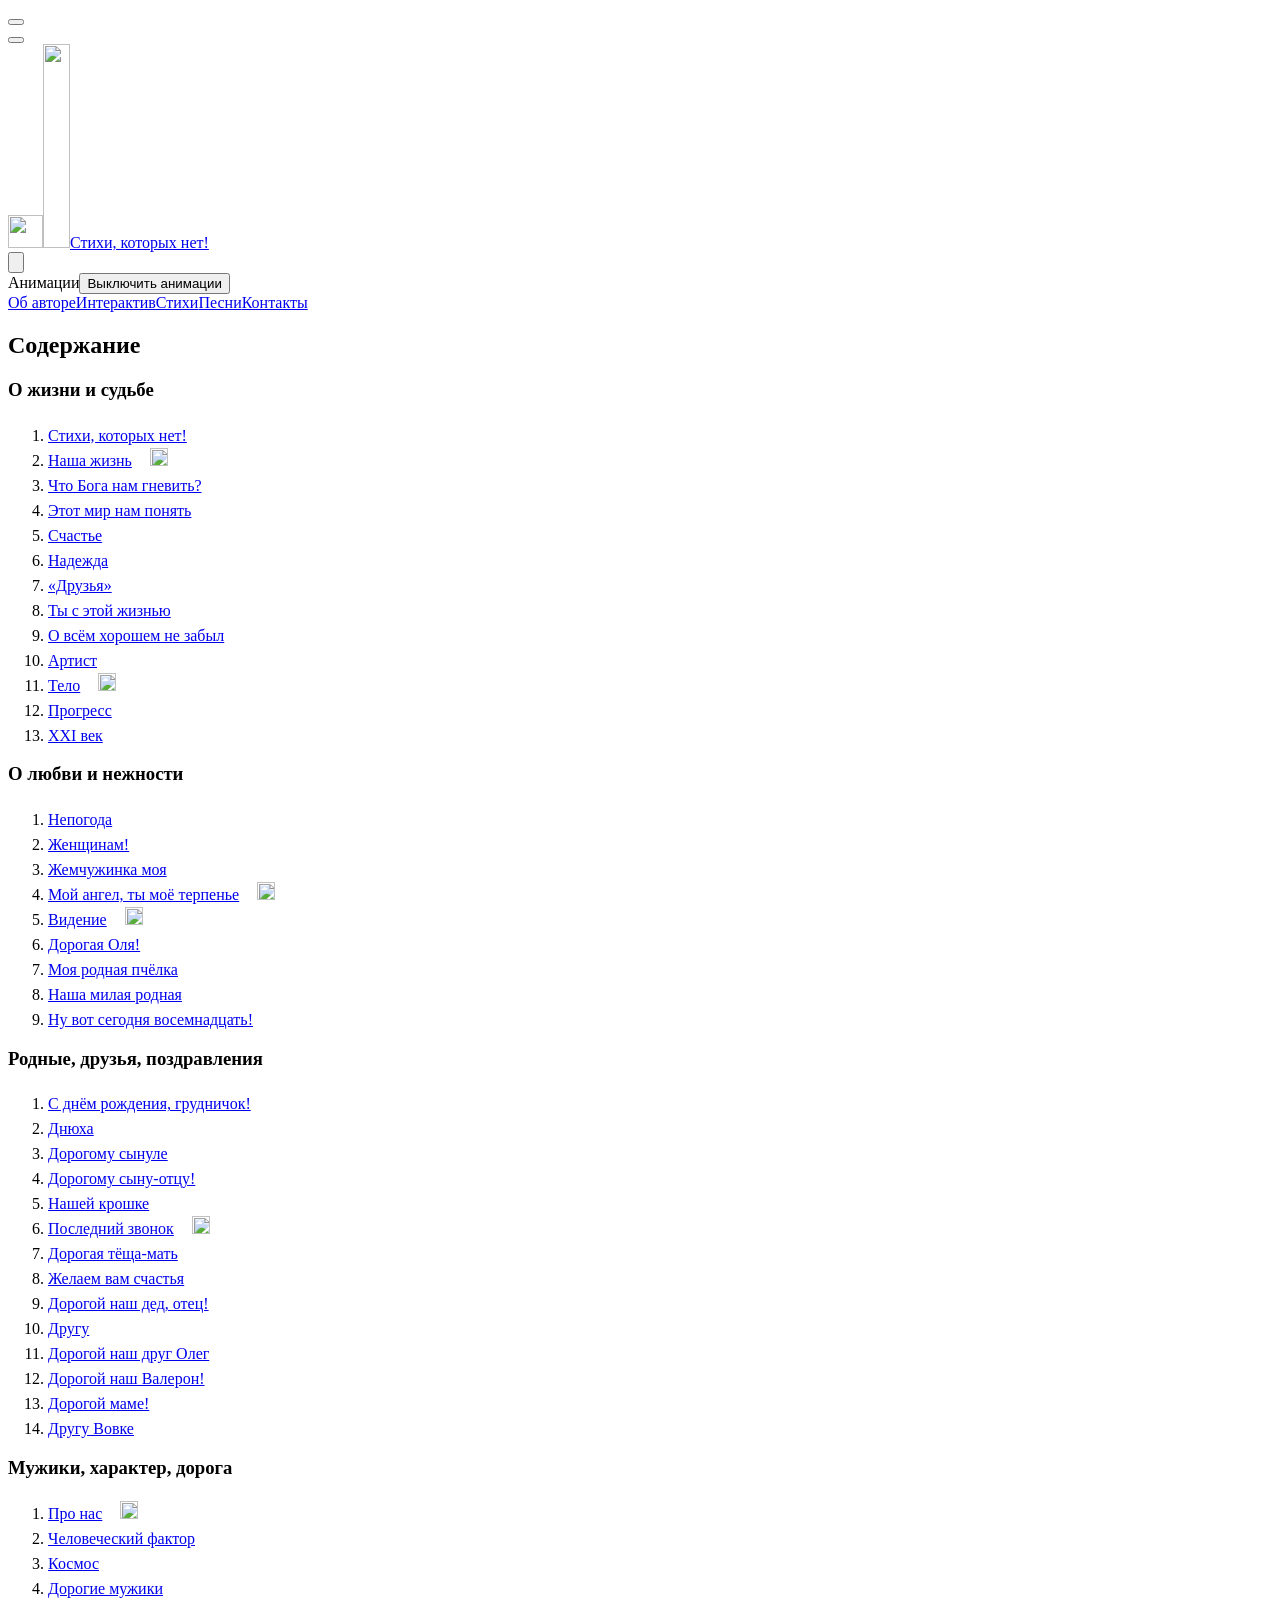
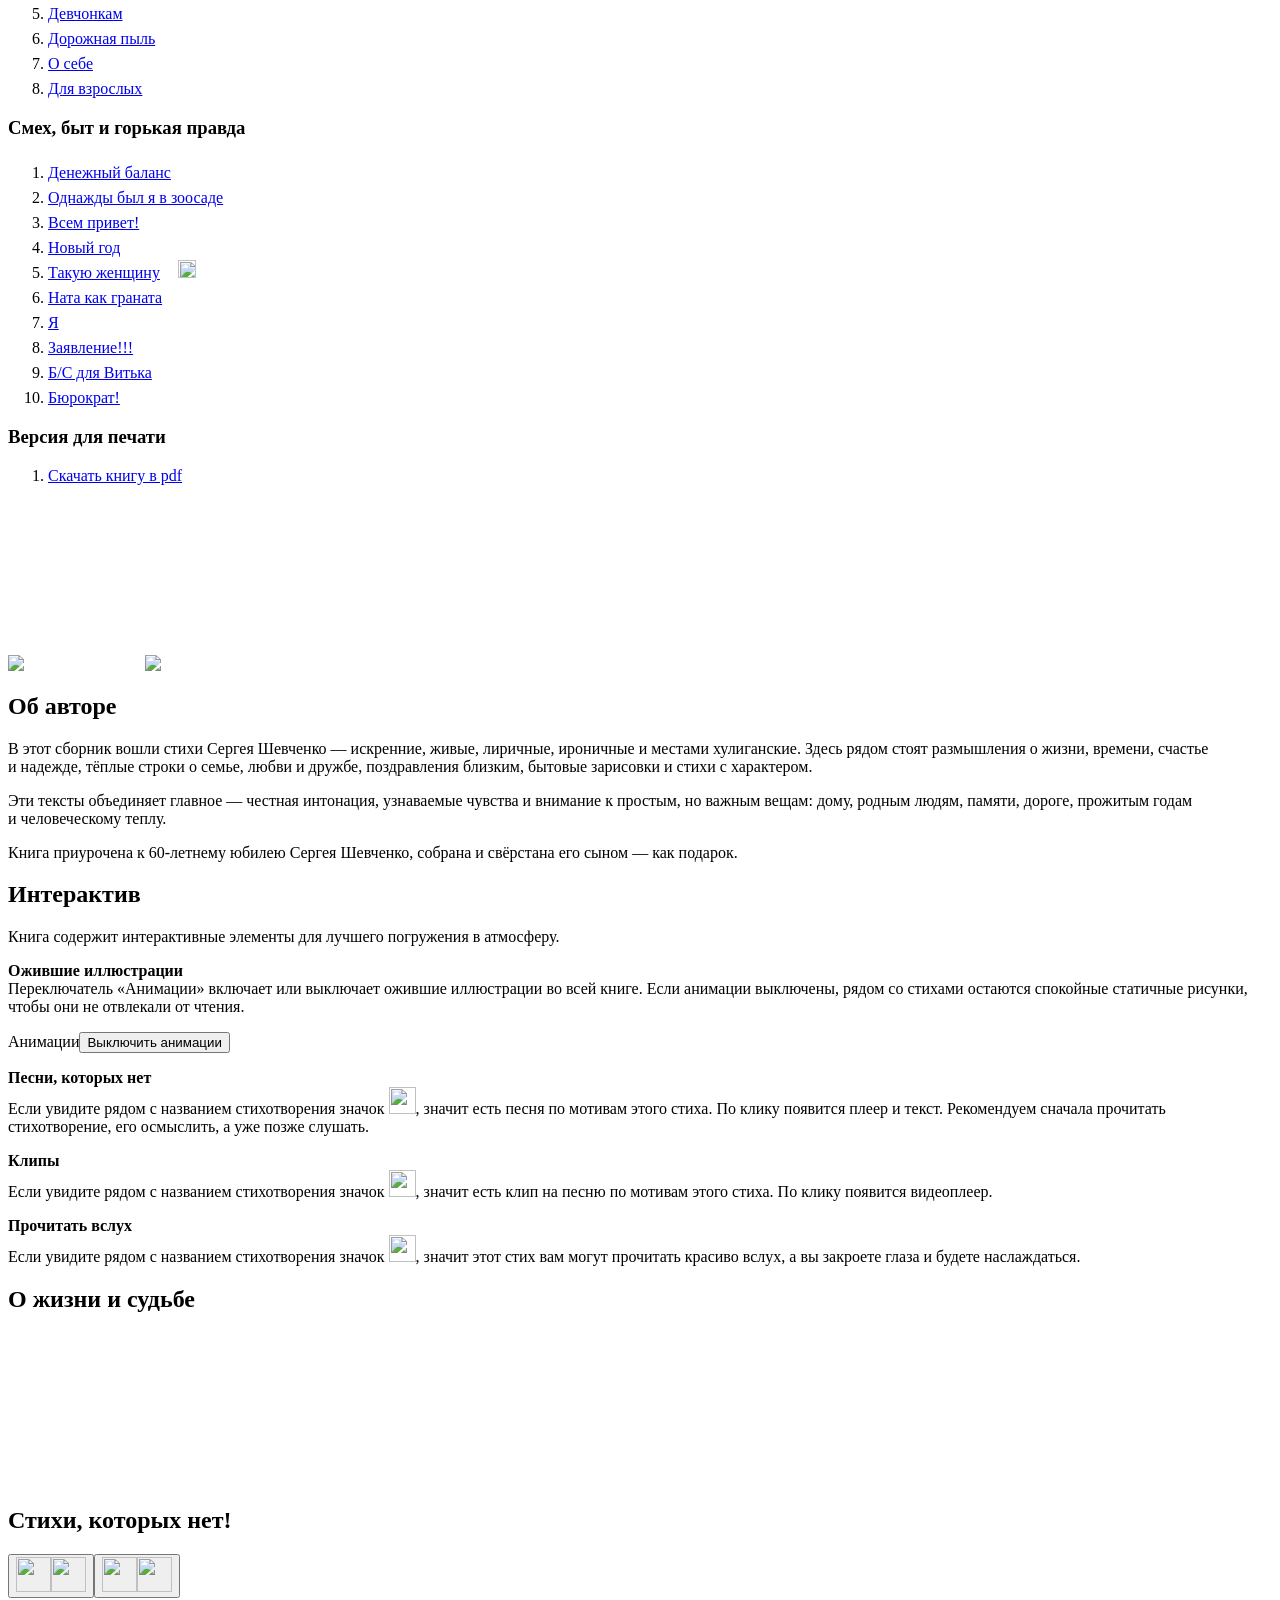
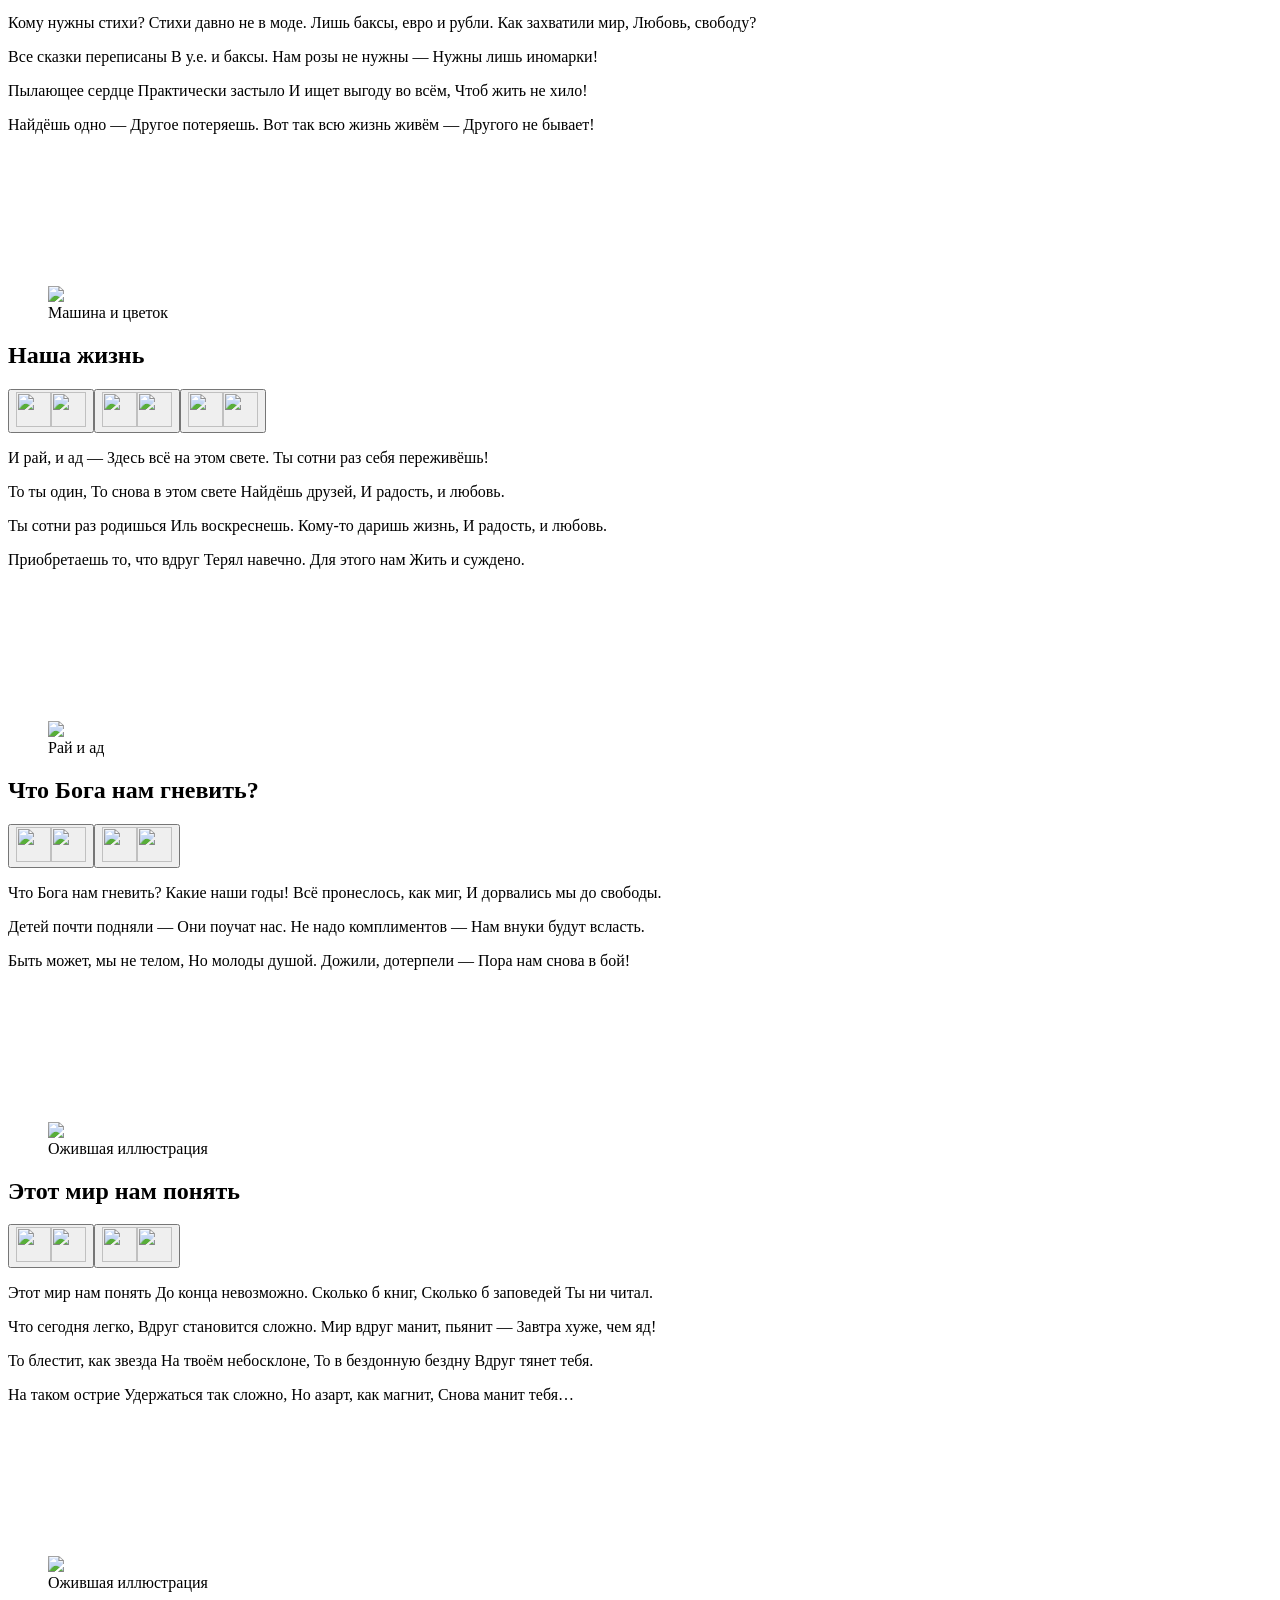
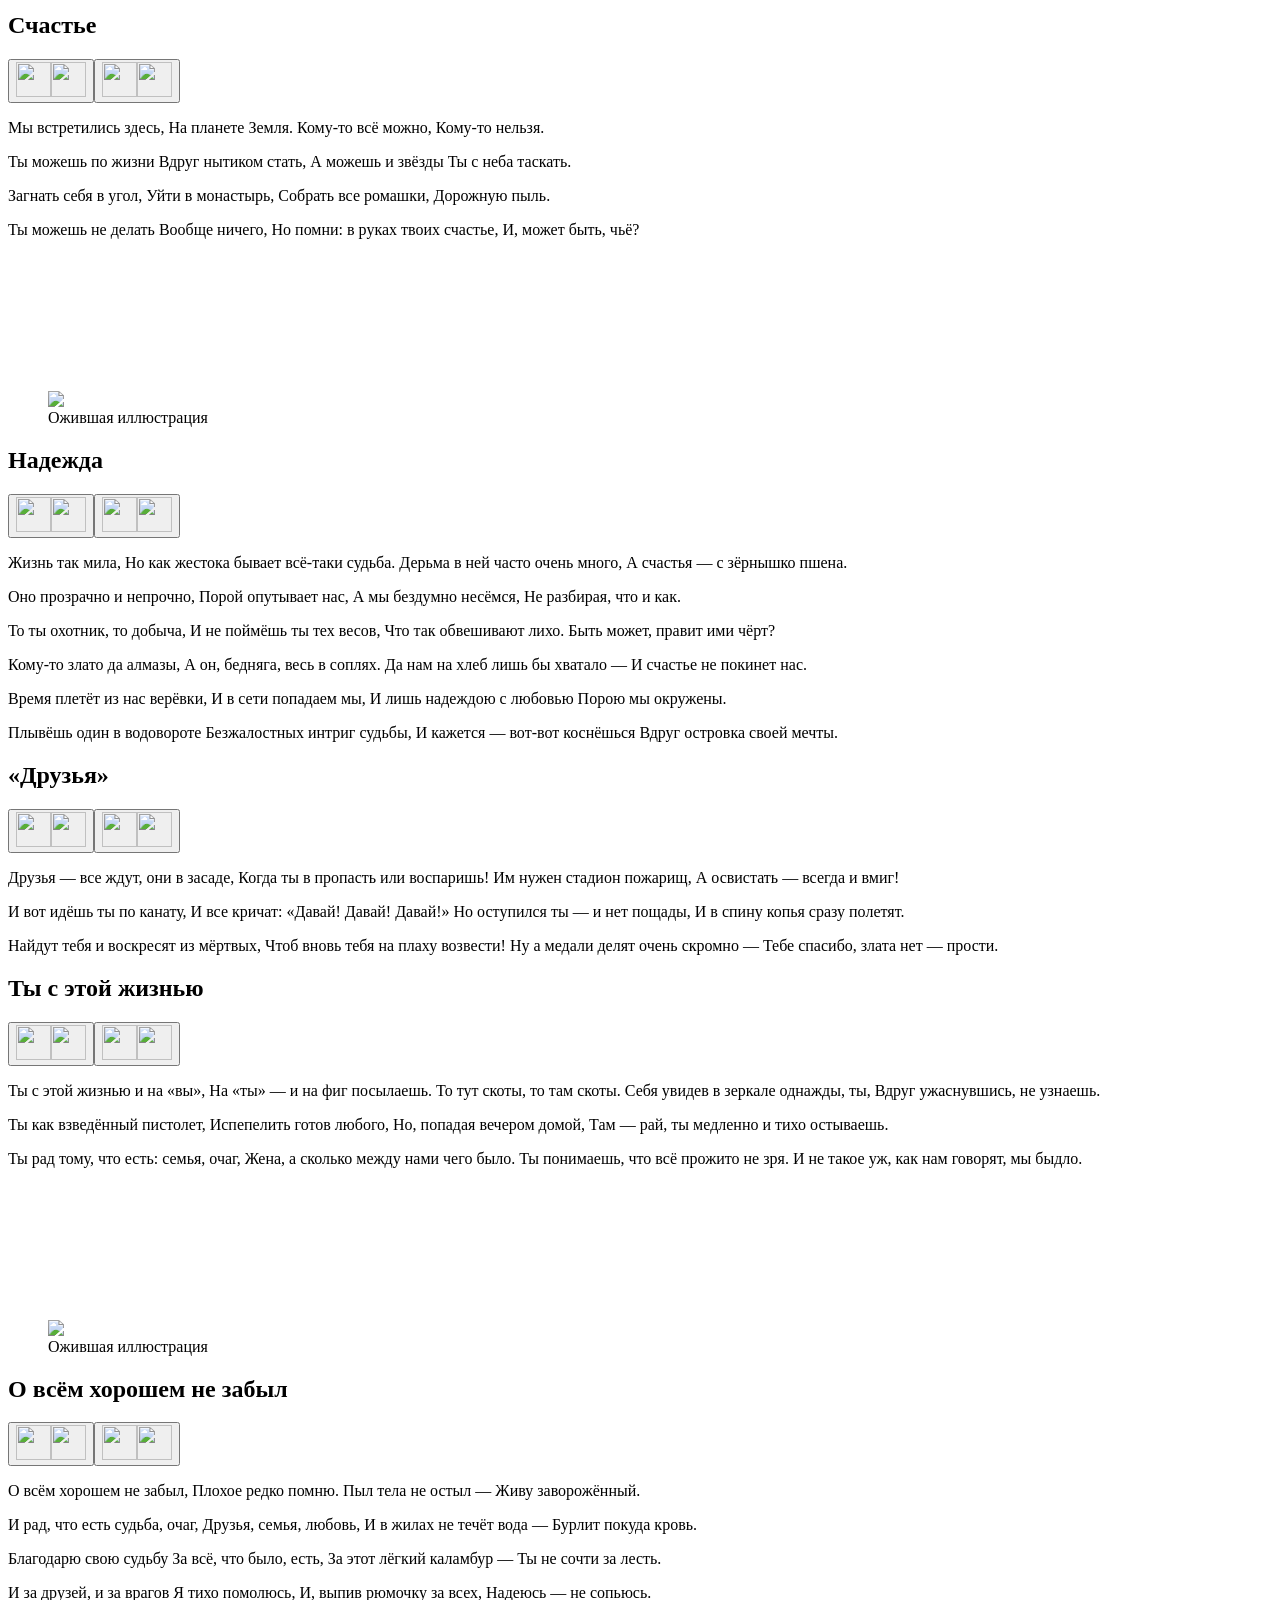
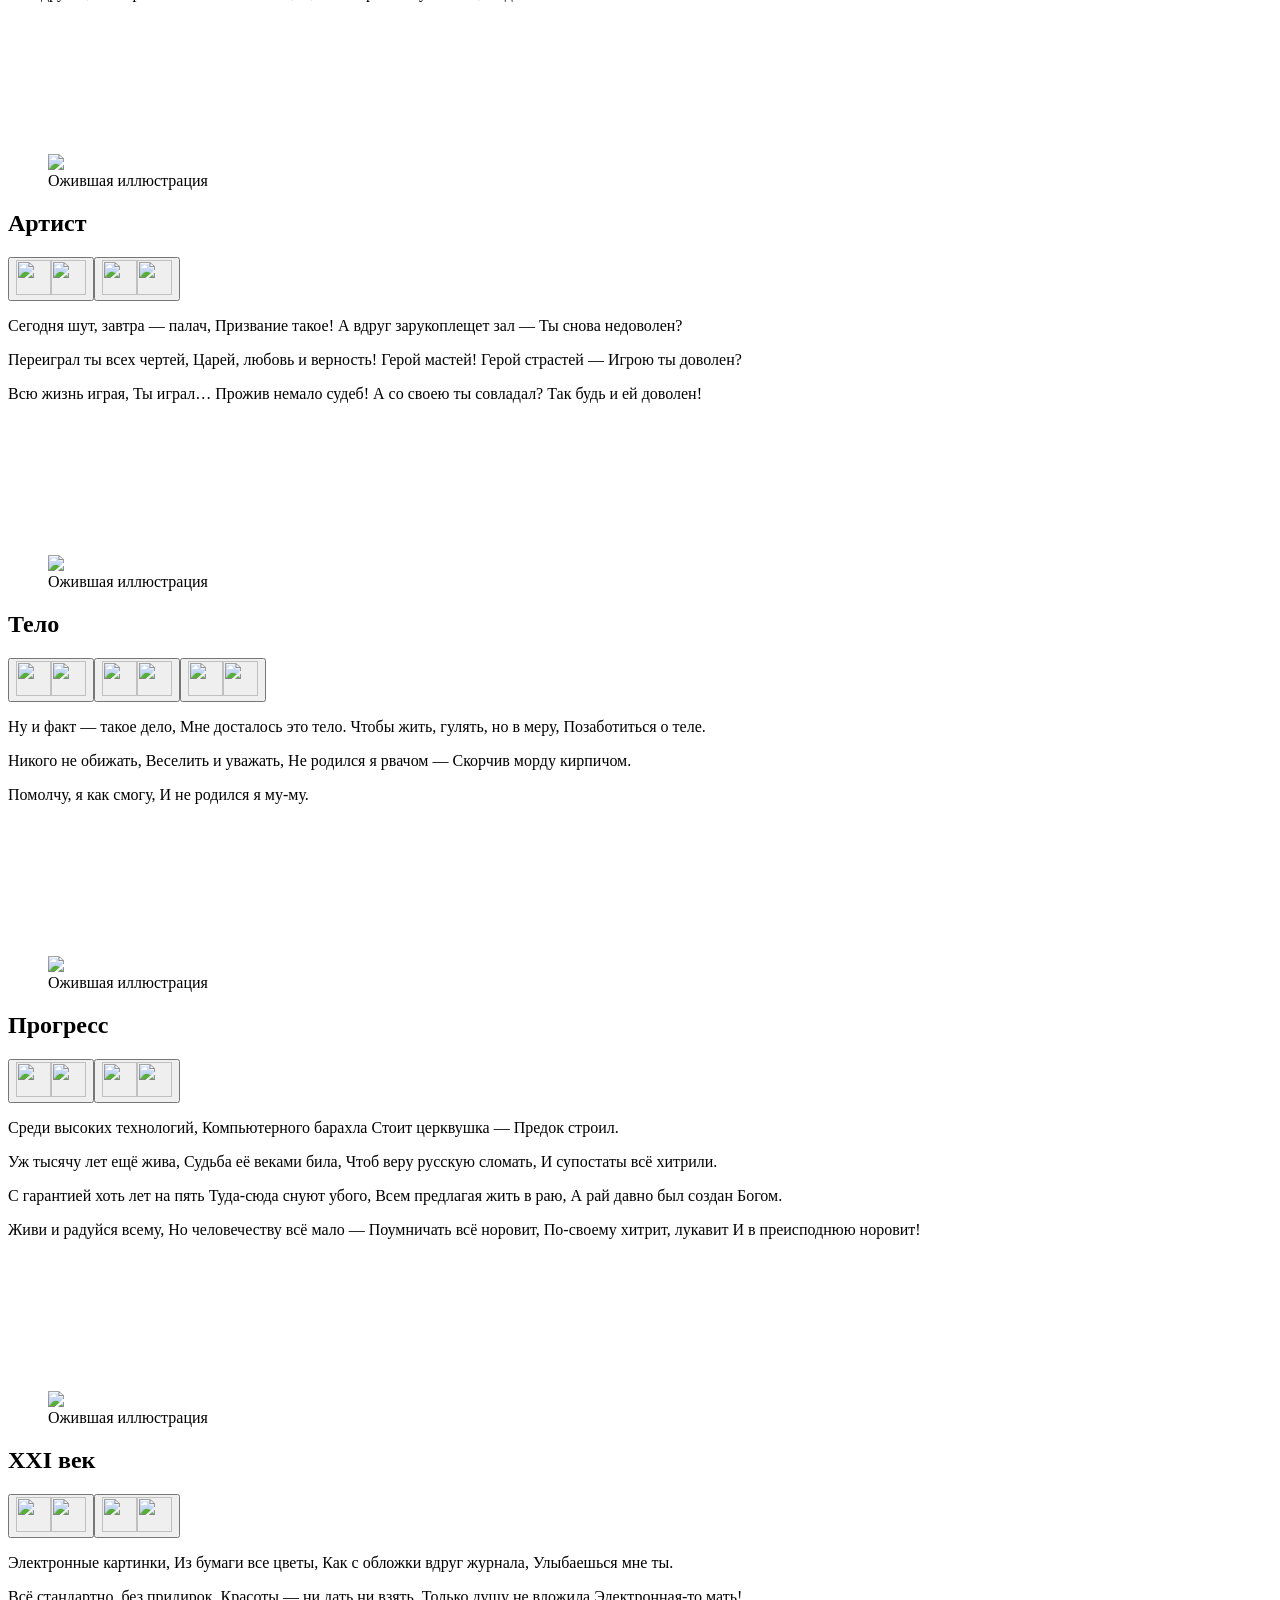
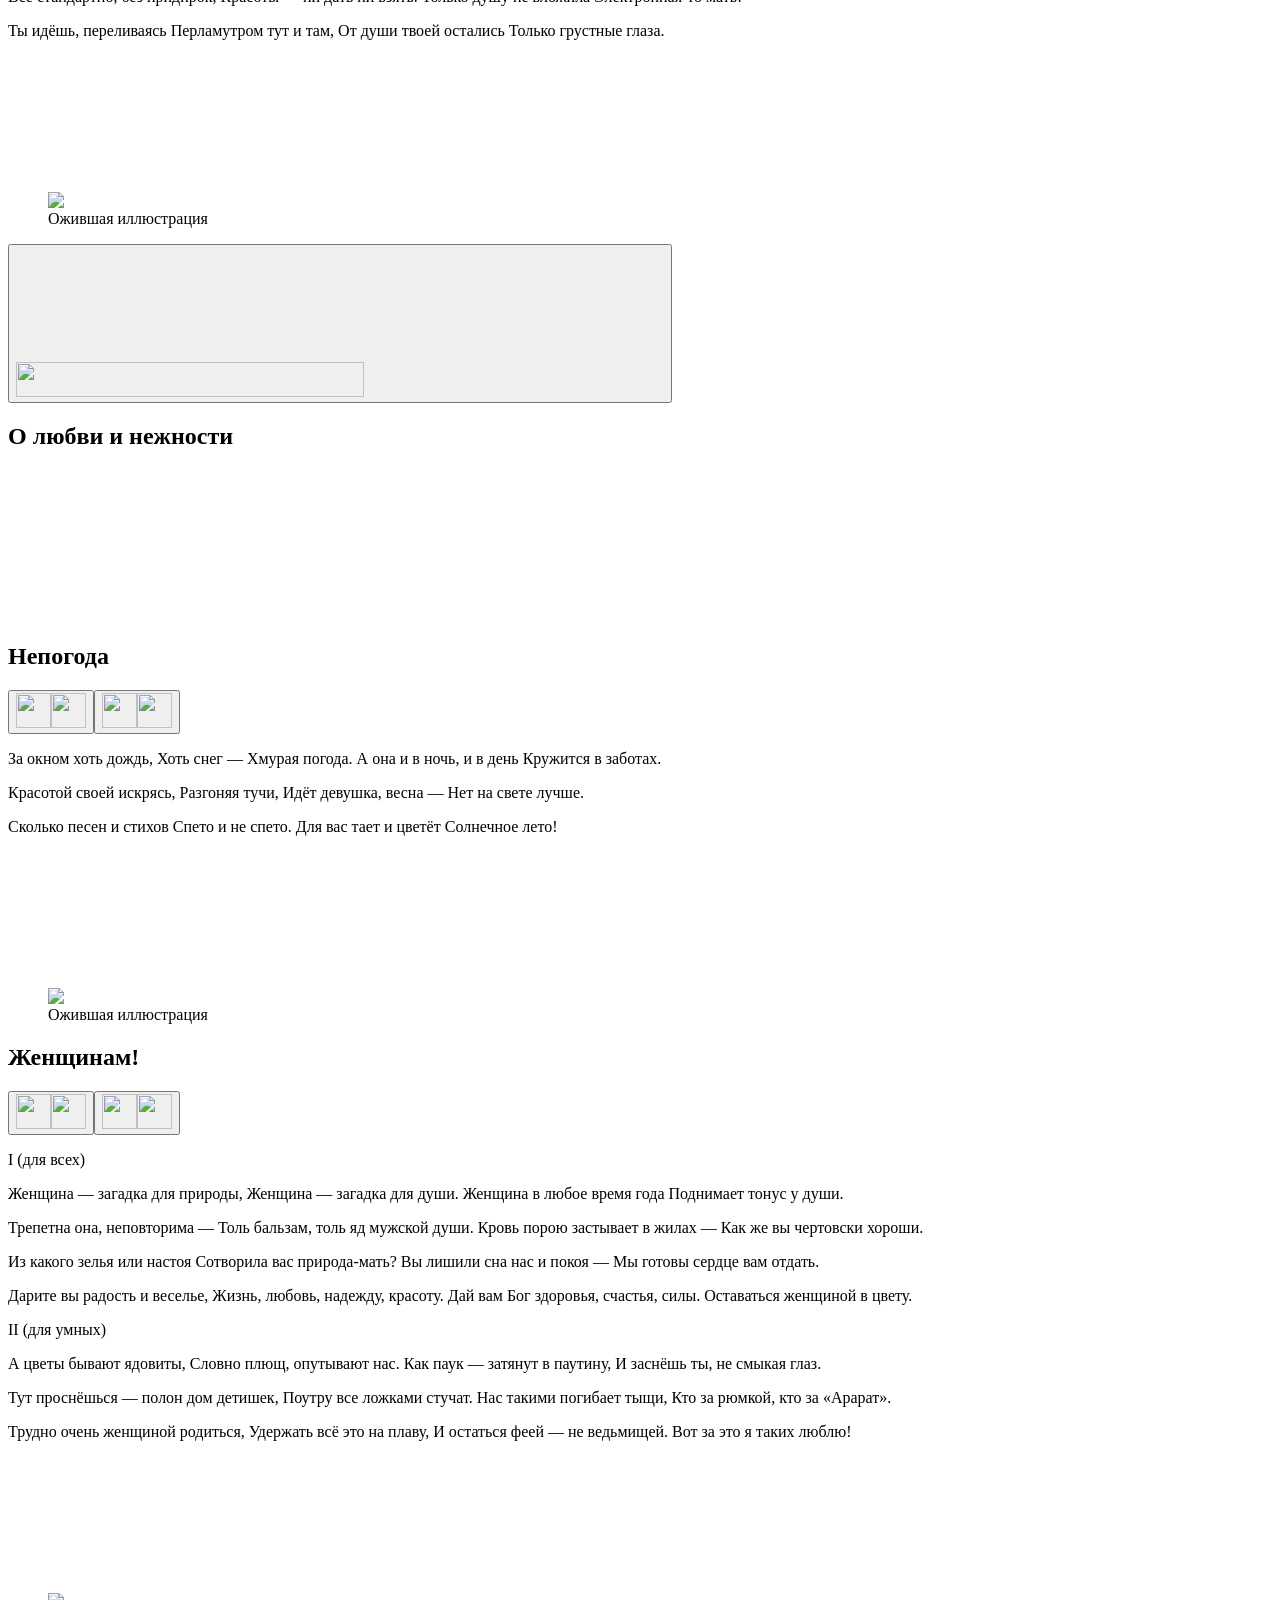
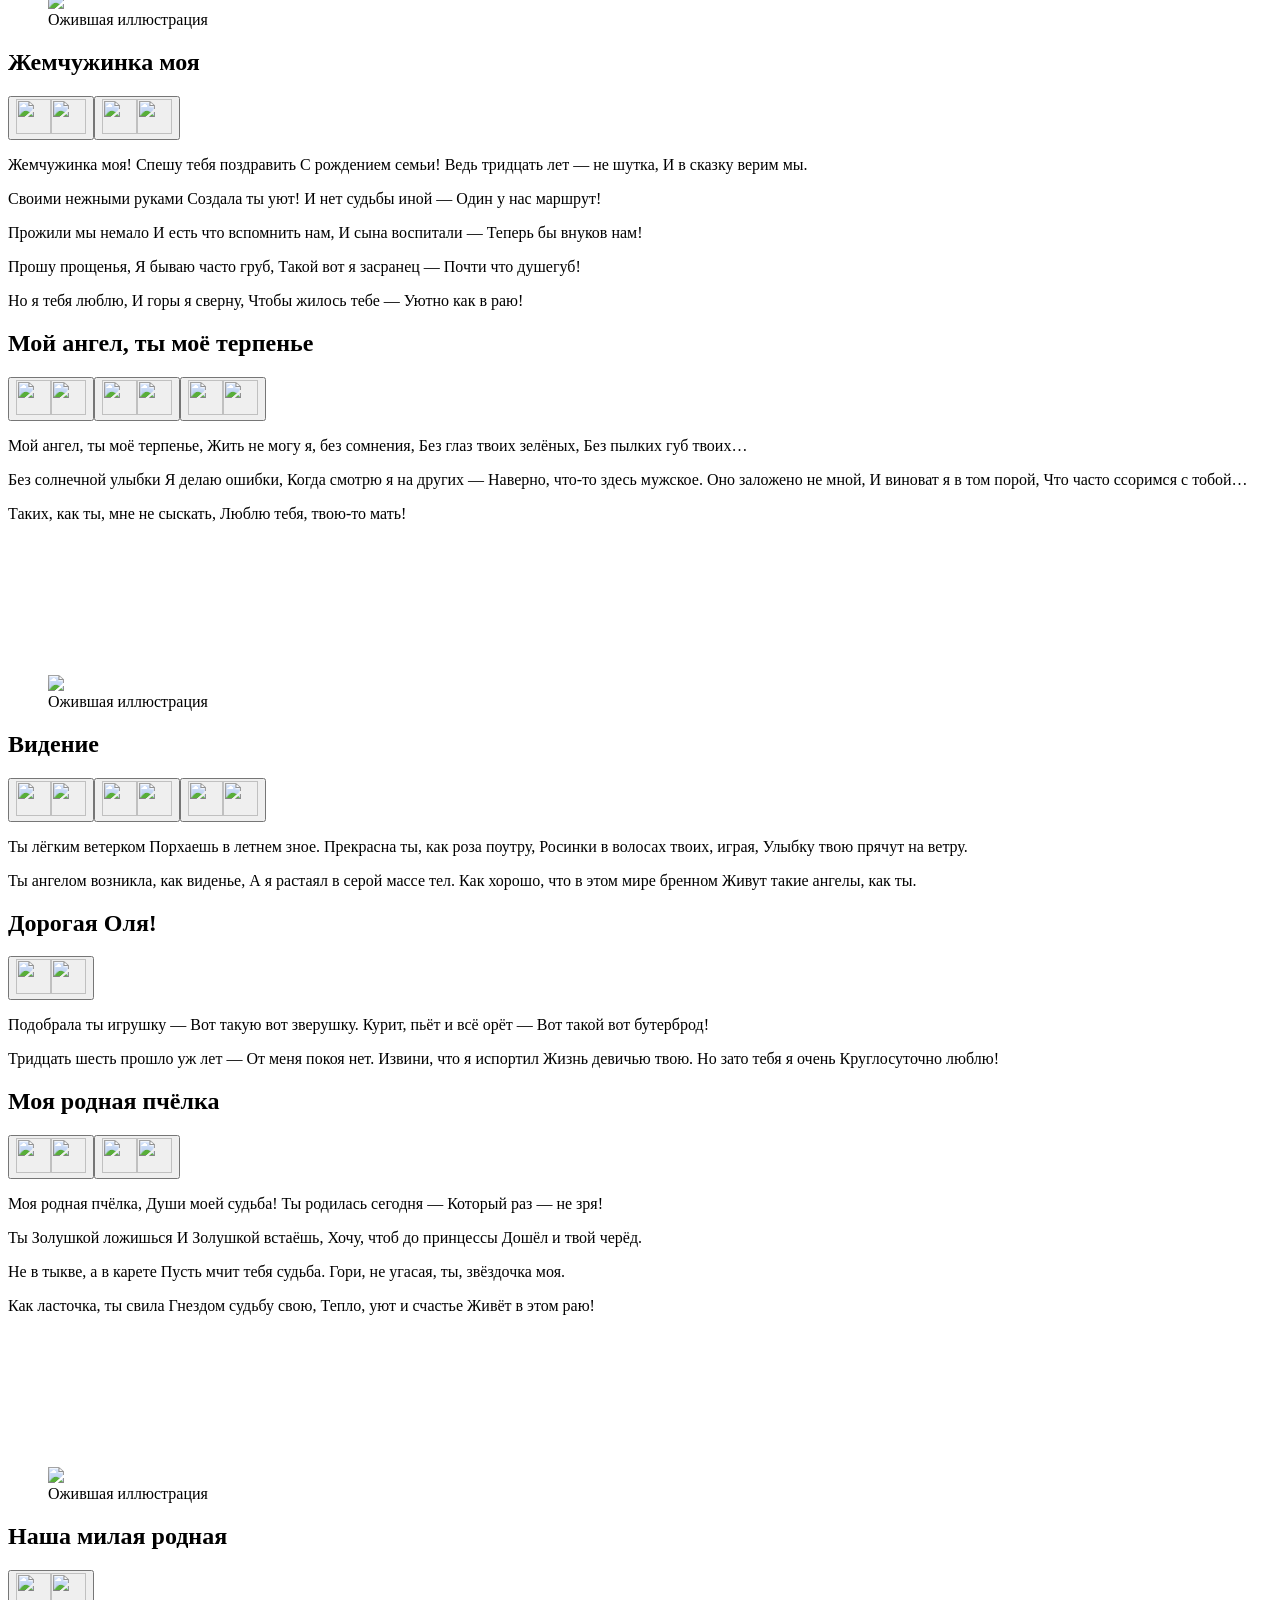
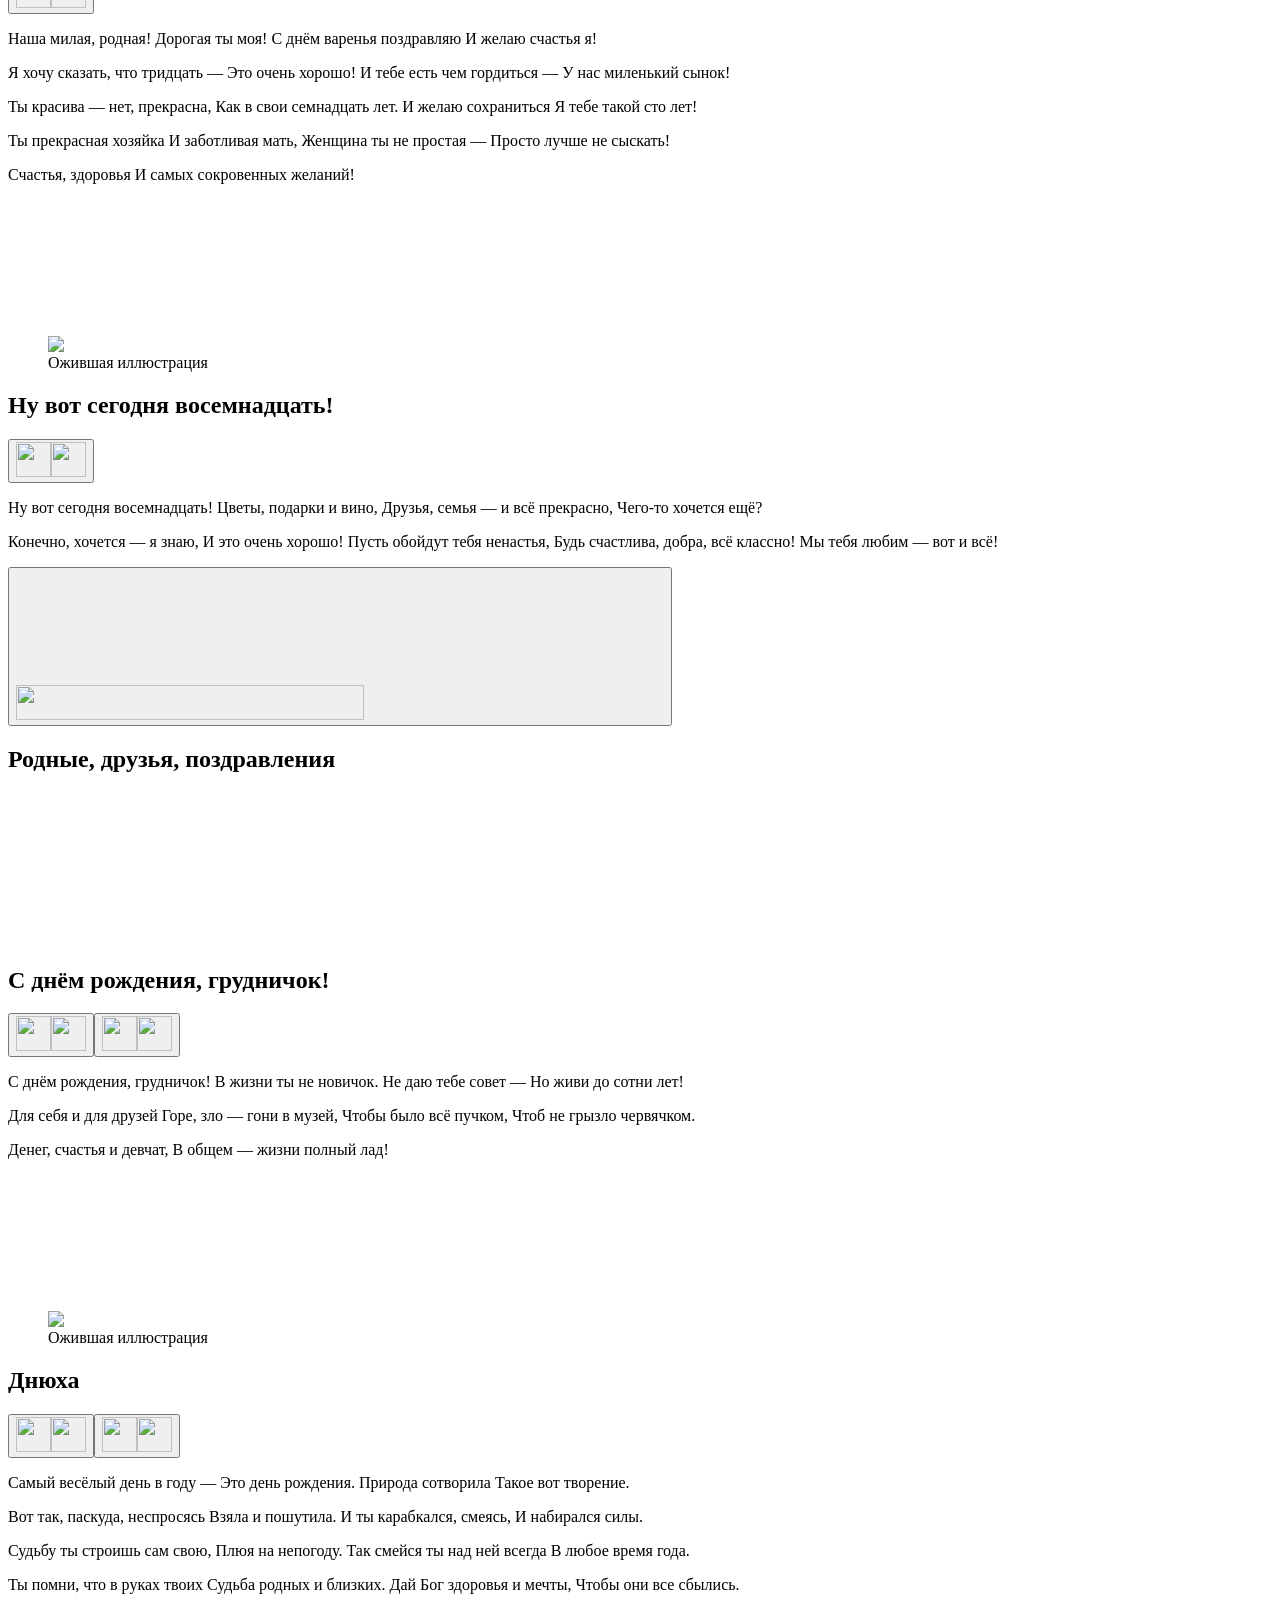
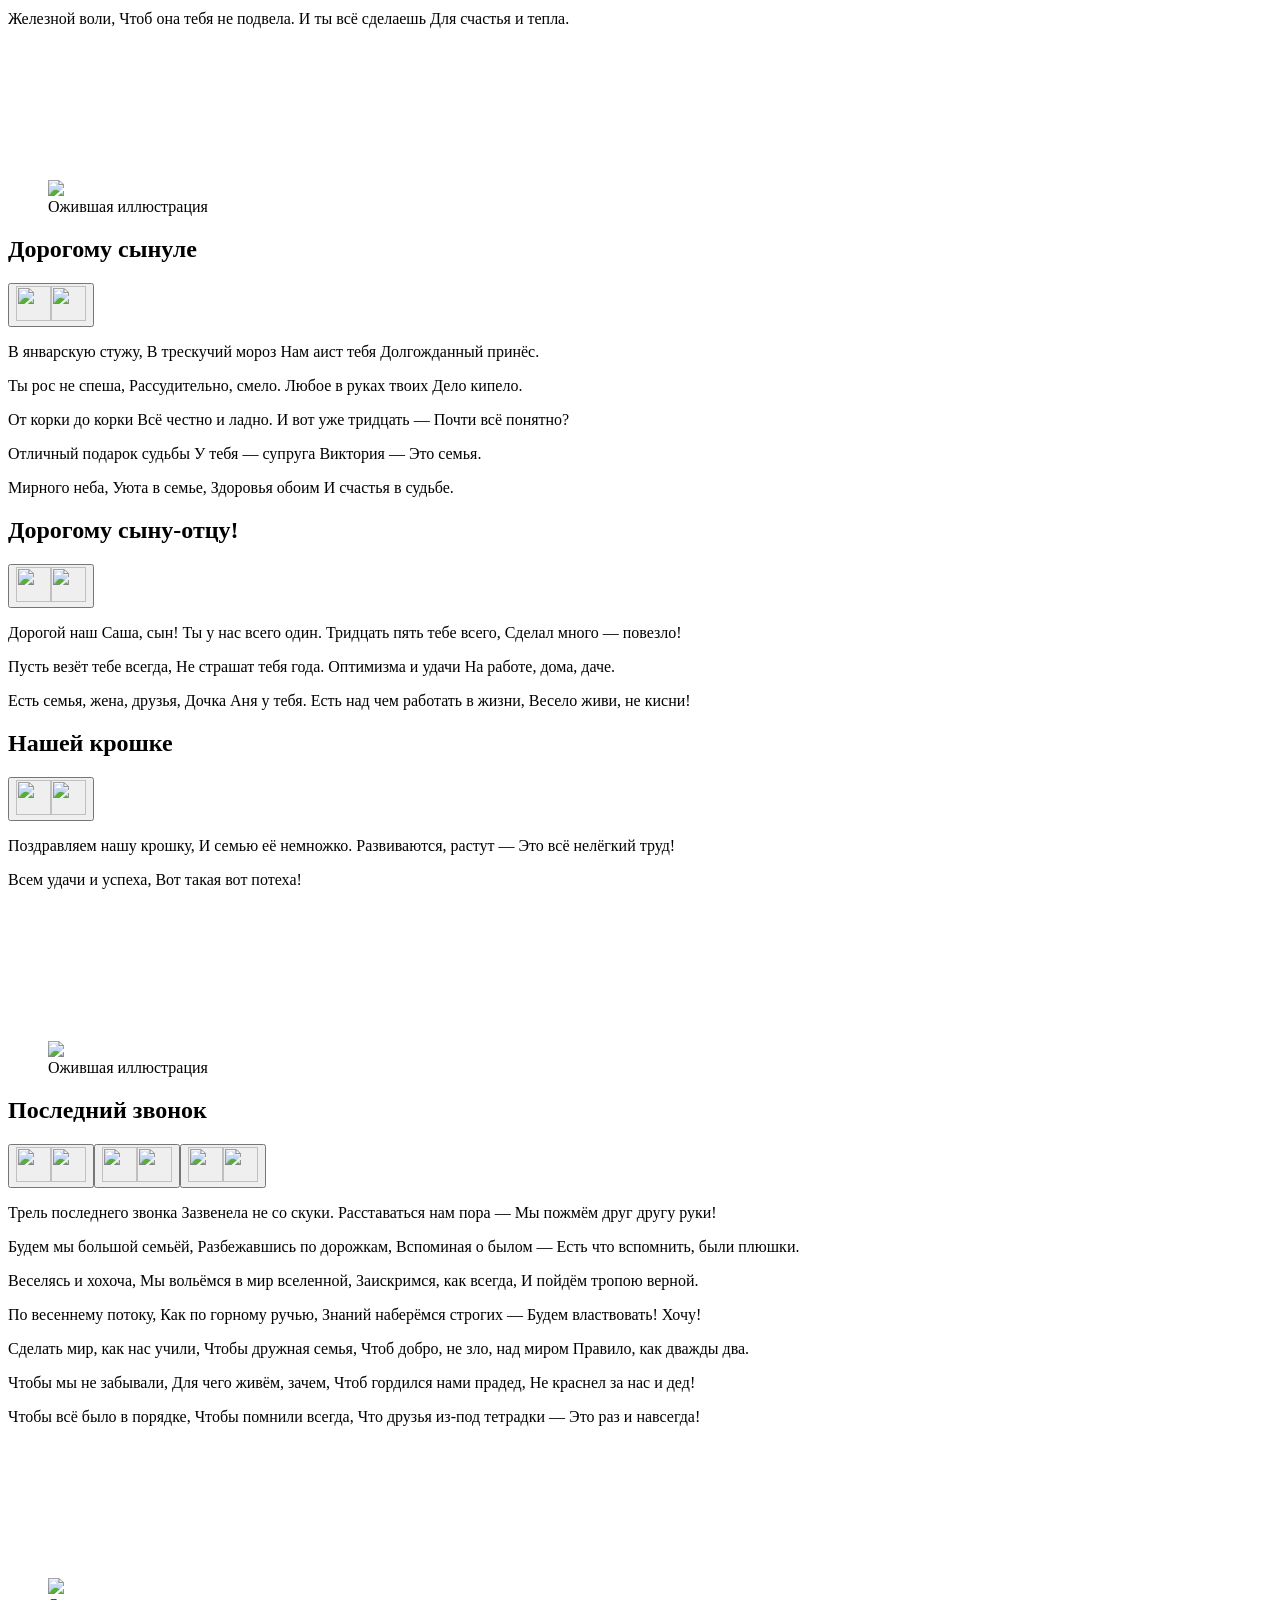
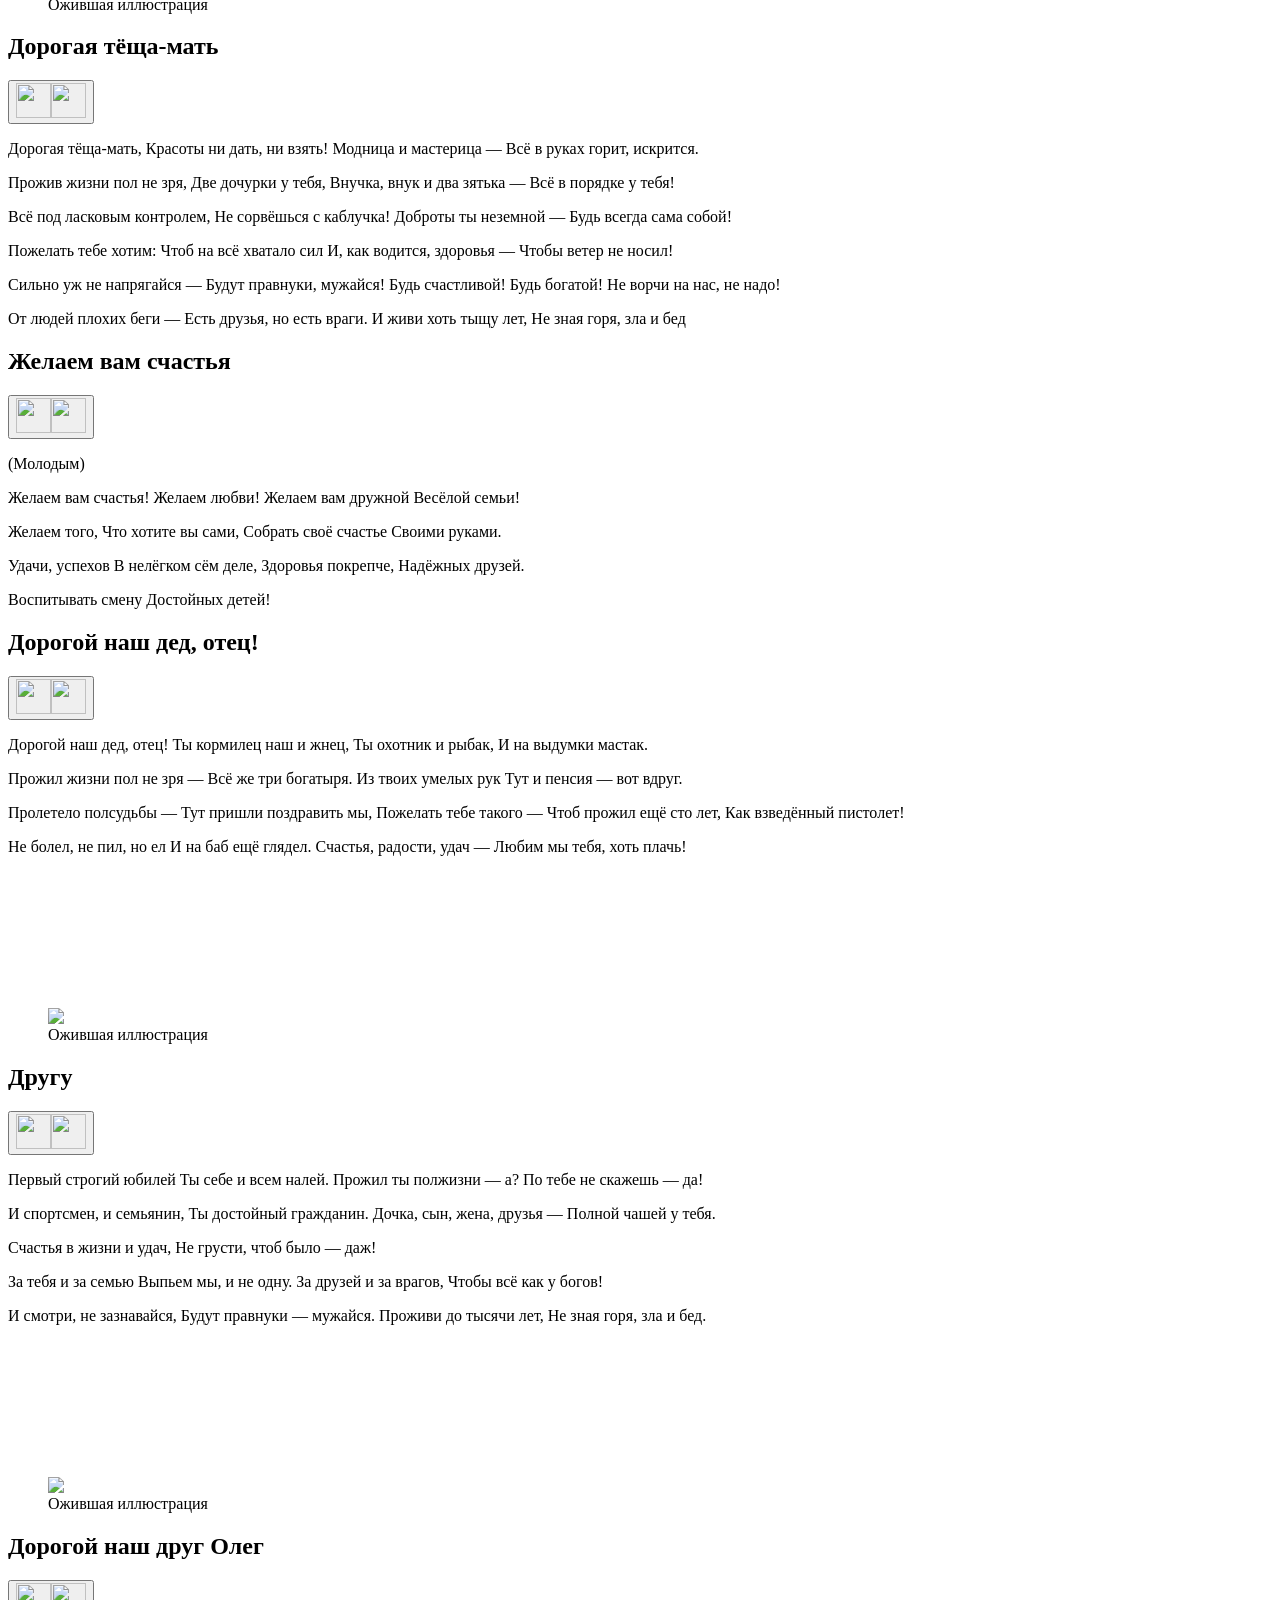
==== commit 481e7abf: "3 новых клипа Мой ангел, Ната, Последний звонок" ====
--- a/index.html
+++ b/index.html
@@ -1,4 +1,4 @@
-<!DOCTYPE html><!--E3HpbuWi2Skr73ZnfUTA_--><html lang="ru"><head><script>document.write('<base href="'+(location.pathname.split('/')[1]?'/'+location.pathname.split('/')[1]+'/':'/')+'">')</script><meta charSet="utf-8"/><meta name="viewport" content="width=device-width, initial-scale=1"/><link rel="preload" as="image" href="./figma-assets/btn-music.svg"/><link rel="preload" as="image" href="./figma-assets/btn-music-hover.svg"/><link rel="preload" as="image" href="./figma-assets/btn-voice.svg"/><link rel="preload" as="image" href="./figma-assets/btn-voice-hover.svg"/><link rel="preload" as="image" href="./figma-assets/btn-video.svg"/><link rel="preload" as="image" href="./figma-assets/btn-video-hover.svg"/><link rel="stylesheet" href="./next-static/static/css/907deb27f7d0d0c9.css" data-precedence="next"/><link rel="preload" as="script" fetchPriority="low" href="./next-static/static/chunks/webpack-74c939c87fa0092a.js"/><script src="./next-static/static/chunks/4bd1b696-c023c6e3521b1417.js" async=""></script><script src="./next-static/static/chunks/255-d47fd57964443afe.js" async=""></script><script src="./next-static/static/chunks/main-app-506f10af5c72c570.js" async=""></script><script src="./next-static/static/chunks/239-1a3cb871c8be4449.js" async=""></script><script src="./next-static/static/chunks/app/page-8251a78726e67d74.js" async=""></script><title>Стихи, которых нет!</title><meta name="description" content="Интерактивная книга стихов Сергея Шевченко"/><link rel="manifest" href="./site.webmanifest"/><link rel="icon" href="./favicon.ico" sizes="32x32"/><link rel="icon" href="./favicon.svg" type="image/svg+xml"/><link rel="icon" href="./favicon-16x16.png" sizes="16x16" type="image/png"/><link rel="icon" href="./favicon-32x32.png" sizes="32x32" type="image/png"/><link rel="icon" href="./favicon-48x48.png" sizes="48x48" type="image/png"/><link rel="apple-touch-icon" href="./apple-touch-icon.png" sizes="180x180" type="image/png"/><script src="./next-static/static/chunks/polyfills-42372ed130431b0a.js" noModule=""></script></head><body><div hidden=""><!--$--><!--/$--></div><main class="book-shell"><button class="mobile-menu-trigger" type="button" aria-controls="_R_1avb_" aria-expanded="false" aria-label="Открыть меню"><span></span><span></span><span></span><span></span></button><aside class="site-sidebar" id="_R_1avb_" aria-label="Навигация по книге"><button class="mobile-menu-close" type="button" aria-label="Закрыть меню"><span></span><span></span></button><div class="site-sidebar-inner"><div class="site-sidebar-head"><a class="brand site-sidebar-brand" href="#top" aria-label="В начало книги"><img alt="" aria-hidden="true" loading="lazy" width="35" height="33" decoding="async" data-nimg="1" class="brand-mark" style="color:transparent" src="./figma-assets/header-mark.svg"/><span class="brand-wordmark-wrap" aria-hidden="true"><img alt="" loading="lazy" width="27" height="204" decoding="async" data-nimg="1" class="brand-wordmark" style="color:transparent" src="./figma-assets/header-wordmark.svg"/></span><span class="sr-only">Стихи, которых нет!</span></a><div class="settings-menu-wrap"><button class="settings-trigger" type="button" aria-label="Настройки" aria-expanded="false"><svg viewBox="0 0 24 24" aria-hidden="true"><path d="M12 8.2a3.8 3.8 0 1 0 0 7.6 3.8 3.8 0 0 0 0-7.6Z"></path><path d="M19.1 13.4c.1-.5.1-.9.1-1.4s0-.9-.1-1.4l2-1.5-2-3.4-2.4 1a8.6 8.6 0 0 0-2.4-1.4L14 2.7h-4l-.4 2.6a8.6 8.6 0 0 0-2.4 1.4l-2.4-1-2 3.4 2 1.5c-.1.5-.1.9-.1 1.4s0 .9.1 1.4l-2 1.5 2 3.4 2.4-1a8.6 8.6 0 0 0 2.4 1.4l.4 2.6h4l.4-2.6a8.6 8.6 0 0 0 2.4-1.4l2.4 1 2-3.4-2.1-1.5Z"></path></svg></button></div></div><div class="site-sidebar-tools" aria-label="Настройки"><div class="media-mode-toggle"><span class="media-mode-toggle-label" id="_R_alavb_">Анимации</span><button class="media-mode-switch" type="button" role="switch" aria-checked="true" aria-labelledby="_R_alavb_"><span class="media-mode-switch-track"><span class="media-mode-switch-thumb"></span></span><span class="sr-only">Выключить анимации</span></button></div></div><nav class="site-sidebar-nav"><a href="#about">Об авторе</a><a href="#interactive">Интерактив</a><a href="#poems">Стихи</a><a href="#songs">Песни</a><a href="#contacts">Контакты</a></nav><section class="contents-section contents-section--sidebar" id="contents" aria-labelledby="contents-title"><h2 id="contents-title">Содержание</h2><div class="contents-grid"><div class="contents-column"><div class="contents-group"><h3>О жизни и судьбе</h3><ol><li class="contents-item"><a class="contents-link" href="#stikhi-kotoryh-net">Стихи, которых нет!</a><span class="contents-icons" aria-label="есть песня, есть озвучка"><span class="contents-icon-box contents-icon-box--music"><img alt="" aria-hidden="true" loading="lazy" width="18" height="14" decoding="async" data-nimg="1" class="contents-icon contents-icon--music" style="color:transparent" src="./figma-assets/contents-icon-music.svg"/></span><span class="contents-icon-box contents-icon-box--voice"><img alt="" aria-hidden="true" loading="lazy" width="12" height="21" decoding="async" data-nimg="1" class="contents-icon contents-icon--voice" style="color:transparent" src="./figma-assets/contents-icon-voice.svg"/></span></span></li><li class="contents-item"><a class="contents-link" href="#nasha-zhizn">Наша жизнь</a><span class="contents-icons" aria-label="есть песня, есть клип, есть озвучка"><span class="contents-icon-box contents-icon-box--music"><img alt="" aria-hidden="true" loading="lazy" width="18" height="14" decoding="async" data-nimg="1" class="contents-icon contents-icon--music" style="color:transparent" src="./figma-assets/contents-icon-music.svg"/></span><span class="contents-icon-box contents-icon-box--video"><img alt="" aria-hidden="true" loading="lazy" width="18" height="18" decoding="async" data-nimg="1" class="contents-icon contents-icon--video" style="color:transparent" src="./figma-assets/contents-icon-video.svg"/></span><span class="contents-icon-box contents-icon-box--voice"><img alt="" aria-hidden="true" loading="lazy" width="12" height="21" decoding="async" data-nimg="1" class="contents-icon contents-icon--voice" style="color:transparent" src="./figma-assets/contents-icon-voice.svg"/></span></span></li><li class="contents-item"><a class="contents-link" href="#chto-boga-nam-gnevit">Что Бога нам гневить?</a><span class="contents-icons" aria-label="есть песня, есть озвучка"><span class="contents-icon-box contents-icon-box--music"><img alt="" aria-hidden="true" loading="lazy" width="18" height="14" decoding="async" data-nimg="1" class="contents-icon contents-icon--music" style="color:transparent" src="./figma-assets/contents-icon-music.svg"/></span><span class="contents-icon-box contents-icon-box--voice"><img alt="" aria-hidden="true" loading="lazy" width="12" height="21" decoding="async" data-nimg="1" class="contents-icon contents-icon--voice" style="color:transparent" src="./figma-assets/contents-icon-voice.svg"/></span></span></li><li class="contents-item"><a class="contents-link" href="#etot-mir-nam-ponyat">Этот мир нам понять</a><span class="contents-icons" aria-label="есть песня, есть озвучка"><span class="contents-icon-box contents-icon-box--music"><img alt="" aria-hidden="true" loading="lazy" width="18" height="14" decoding="async" data-nimg="1" class="contents-icon contents-icon--music" style="color:transparent" src="./figma-assets/contents-icon-music.svg"/></span><span class="contents-icon-box contents-icon-box--voice"><img alt="" aria-hidden="true" loading="lazy" width="12" height="21" decoding="async" data-nimg="1" class="contents-icon contents-icon--voice" style="color:transparent" src="./figma-assets/contents-icon-voice.svg"/></span></span></li><li class="contents-item"><a class="contents-link" href="#schaste">Счастье</a><span class="contents-icons" aria-label="есть песня, есть озвучка"><span class="contents-icon-box contents-icon-box--music"><img alt="" aria-hidden="true" loading="lazy" width="18" height="14" decoding="async" data-nimg="1" class="contents-icon contents-icon--music" style="color:transparent" src="./figma-assets/contents-icon-music.svg"/></span><span class="contents-icon-box contents-icon-box--voice"><img alt="" aria-hidden="true" loading="lazy" width="12" height="21" decoding="async" data-nimg="1" class="contents-icon contents-icon--voice" style="color:transparent" src="./figma-assets/contents-icon-voice.svg"/></span></span></li><li class="contents-item"><a class="contents-link" href="#nadezhda">Надежда</a><span class="contents-icons" aria-label="есть песня, есть озвучка"><span class="contents-icon-box contents-icon-box--music"><img alt="" aria-hidden="true" loading="lazy" width="18" height="14" decoding="async" data-nimg="1" class="contents-icon contents-icon--music" style="color:transparent" src="./figma-assets/contents-icon-music.svg"/></span><span class="contents-icon-box contents-icon-box--voice"><img alt="" aria-hidden="true" loading="lazy" width="12" height="21" decoding="async" data-nimg="1" class="contents-icon contents-icon--voice" style="color:transparent" src="./figma-assets/contents-icon-voice.svg"/></span></span></li><li class="contents-item"><a class="contents-link" href="#druzya">«Друзья»</a><span class="contents-icons" aria-label="есть песня, есть озвучка"><span class="contents-icon-box contents-icon-box--music"><img alt="" aria-hidden="true" loading="lazy" width="18" height="14" decoding="async" data-nimg="1" class="contents-icon contents-icon--music" style="color:transparent" src="./figma-assets/contents-icon-music.svg"/></span><span class="contents-icon-box contents-icon-box--voice"><img alt="" aria-hidden="true" loading="lazy" width="12" height="21" decoding="async" data-nimg="1" class="contents-icon contents-icon--voice" style="color:transparent" src="./figma-assets/contents-icon-voice.svg"/></span></span></li><li class="contents-item"><a class="contents-link" href="#ty-s-etoy-zhiznyu">Ты с этой жизнью</a><span class="contents-icons" aria-label="есть песня, есть озвучка"><span class="contents-icon-box contents-icon-box--music"><img alt="" aria-hidden="true" loading="lazy" width="18" height="14" decoding="async" data-nimg="1" class="contents-icon contents-icon--music" style="color:transparent" src="./figma-assets/contents-icon-music.svg"/></span><span class="contents-icon-box contents-icon-box--voice"><img alt="" aria-hidden="true" loading="lazy" width="12" height="21" decoding="async" data-nimg="1" class="contents-icon contents-icon--voice" style="color:transparent" src="./figma-assets/contents-icon-voice.svg"/></span></span></li><li class="contents-item"><a class="contents-link" href="#o-vsem-horoshem-ne-zabyl">О всём хорошем не забыл</a><span class="contents-icons" aria-label="есть песня, есть озвучка"><span class="contents-icon-box contents-icon-box--music"><img alt="" aria-hidden="true" loading="lazy" width="18" height="14" decoding="async" data-nimg="1" class="contents-icon contents-icon--music" style="color:transparent" src="./figma-assets/contents-icon-music.svg"/></span><span class="contents-icon-box contents-icon-box--voice"><img alt="" aria-hidden="true" loading="lazy" width="12" height="21" decoding="async" data-nimg="1" class="contents-icon contents-icon--voice" style="color:transparent" src="./figma-assets/contents-icon-voice.svg"/></span></span></li><li class="contents-item"><a class="contents-link" href="#artist">Артист</a><span class="contents-icons" aria-label="есть песня, есть озвучка"><span class="contents-icon-box contents-icon-box--music"><img alt="" aria-hidden="true" loading="lazy" width="18" height="14" decoding="async" data-nimg="1" class="contents-icon contents-icon--music" style="color:transparent" src="./figma-assets/contents-icon-music.svg"/></span><span class="contents-icon-box contents-icon-box--voice"><img alt="" aria-hidden="true" loading="lazy" width="12" height="21" decoding="async" data-nimg="1" class="contents-icon contents-icon--voice" style="color:transparent" src="./figma-assets/contents-icon-voice.svg"/></span></span></li><li class="contents-item"><a class="contents-link" href="#telo">Тело</a><span class="contents-icons" aria-label="есть песня, есть клип, есть озвучка"><span class="contents-icon-box contents-icon-box--music"><img alt="" aria-hidden="true" loading="lazy" width="18" height="14" decoding="async" data-nimg="1" class="contents-icon contents-icon--music" style="color:transparent" src="./figma-assets/contents-icon-music.svg"/></span><span class="contents-icon-box contents-icon-box--video"><img alt="" aria-hidden="true" loading="lazy" width="18" height="18" decoding="async" data-nimg="1" class="contents-icon contents-icon--video" style="color:transparent" src="./figma-assets/contents-icon-video.svg"/></span><span class="contents-icon-box contents-icon-box--voice"><img alt="" aria-hidden="true" loading="lazy" width="12" height="21" decoding="async" data-nimg="1" class="contents-icon contents-icon--voice" style="color:transparent" src="./figma-assets/contents-icon-voice.svg"/></span></span></li><li class="contents-item"><a class="contents-link" href="#progress">Прогресс</a><span class="contents-icons" aria-label="есть песня, есть озвучка"><span class="contents-icon-box contents-icon-box--music"><img alt="" aria-hidden="true" loading="lazy" width="18" height="14" decoding="async" data-nimg="1" class="contents-icon contents-icon--music" style="color:transparent" src="./figma-assets/contents-icon-music.svg"/></span><span class="contents-icon-box contents-icon-box--voice"><img alt="" aria-hidden="true" loading="lazy" width="12" height="21" decoding="async" data-nimg="1" class="contents-icon contents-icon--voice" style="color:transparent" src="./figma-assets/contents-icon-voice.svg"/></span></span></li><li class="contents-item"><a class="contents-link" href="#xxi-vek">XXI век</a><span class="contents-icons" aria-label="есть песня, есть озвучка"><span class="contents-icon-box contents-icon-box--music"><img alt="" aria-hidden="true" loading="lazy" width="18" height="14" decoding="async" data-nimg="1" class="contents-icon contents-icon--music" style="color:transparent" src="./figma-assets/contents-icon-music.svg"/></span><span class="contents-icon-box contents-icon-box--voice"><img alt="" aria-hidden="true" loading="lazy" width="12" height="21" decoding="async" data-nimg="1" class="contents-icon contents-icon--voice" style="color:transparent" src="./figma-assets/contents-icon-voice.svg"/></span></span></li></ol></div><div class="contents-group"><h3>О любви и нежности</h3><ol><li class="contents-item"><a class="contents-link" href="#nepogoda">Непогода</a><span class="contents-icons" aria-label="есть песня, есть озвучка"><span class="contents-icon-box contents-icon-box--music"><img alt="" aria-hidden="true" loading="lazy" width="18" height="14" decoding="async" data-nimg="1" class="contents-icon contents-icon--music" style="color:transparent" src="./figma-assets/contents-icon-music.svg"/></span><span class="contents-icon-box contents-icon-box--voice"><img alt="" aria-hidden="true" loading="lazy" width="12" height="21" decoding="async" data-nimg="1" class="contents-icon contents-icon--voice" style="color:transparent" src="./figma-assets/contents-icon-voice.svg"/></span></span></li><li class="contents-item"><a class="contents-link" href="#zhenshchinam">Женщинам!</a><span class="contents-icons" aria-label="есть песня, есть озвучка"><span class="contents-icon-box contents-icon-box--music"><img alt="" aria-hidden="true" loading="lazy" width="18" height="14" decoding="async" data-nimg="1" class="contents-icon contents-icon--music" style="color:transparent" src="./figma-assets/contents-icon-music.svg"/></span><span class="contents-icon-box contents-icon-box--voice"><img alt="" aria-hidden="true" loading="lazy" width="12" height="21" decoding="async" data-nimg="1" class="contents-icon contents-icon--voice" style="color:transparent" src="./figma-assets/contents-icon-voice.svg"/></span></span></li><li class="contents-item"><a class="contents-link" href="#zhemchuzhinka-moya">Жемчужинка моя</a><span class="contents-icons" aria-label="есть песня, есть озвучка"><span class="contents-icon-box contents-icon-box--music"><img alt="" aria-hidden="true" loading="lazy" width="18" height="14" decoding="async" data-nimg="1" class="contents-icon contents-icon--music" style="color:transparent" src="./figma-assets/contents-icon-music.svg"/></span><span class="contents-icon-box contents-icon-box--voice"><img alt="" aria-hidden="true" loading="lazy" width="12" height="21" decoding="async" data-nimg="1" class="contents-icon contents-icon--voice" style="color:transparent" src="./figma-assets/contents-icon-voice.svg"/></span></span></li><li class="contents-item"><a class="contents-link" href="#moy-angel-ty-moe-terpene">Мой ангел, ты моё терпенье</a><span class="contents-icons" aria-label="есть песня, есть озвучка"><span class="contents-icon-box contents-icon-box--music"><img alt="" aria-hidden="true" loading="lazy" width="18" height="14" decoding="async" data-nimg="1" class="contents-icon contents-icon--music" style="color:transparent" src="./figma-assets/contents-icon-music.svg"/></span><span class="contents-icon-box contents-icon-box--voice"><img alt="" aria-hidden="true" loading="lazy" width="12" height="21" decoding="async" data-nimg="1" class="contents-icon contents-icon--voice" style="color:transparent" src="./figma-assets/contents-icon-voice.svg"/></span></span></li><li class="contents-item"><a class="contents-link" href="#videnie">Видение</a><span class="contents-icons" aria-label="есть песня, есть клип, есть озвучка"><span class="contents-icon-box contents-icon-box--music"><img alt="" aria-hidden="true" loading="lazy" width="18" height="14" decoding="async" data-nimg="1" class="contents-icon contents-icon--music" style="color:transparent" src="./figma-assets/contents-icon-music.svg"/></span><span class="contents-icon-box contents-icon-box--video"><img alt="" aria-hidden="true" loading="lazy" width="18" height="18" decoding="async" data-nimg="1" class="contents-icon contents-icon--video" style="color:transparent" src="./figma-assets/contents-icon-video.svg"/></span><span class="contents-icon-box contents-icon-box--voice"><img alt="" aria-hidden="true" loading="lazy" width="12" height="21" decoding="async" data-nimg="1" class="contents-icon contents-icon--voice" style="color:transparent" src="./figma-assets/contents-icon-voice.svg"/></span></span></li><li class="contents-item"><a class="contents-link" href="#dorogaya-olya">Дорогая Оля!</a><span class="contents-icons" aria-label="есть озвучка"><span class="contents-icon-box contents-icon-box--voice"><img alt="" aria-hidden="true" loading="lazy" width="12" height="21" decoding="async" data-nimg="1" class="contents-icon contents-icon--voice" style="color:transparent" src="./figma-assets/contents-icon-voice.svg"/></span></span></li><li class="contents-item"><a class="contents-link" href="#moya-rodnaya-pchelka">Моя родная пчёлка</a><span class="contents-icons" aria-label="есть песня, есть озвучка"><span class="contents-icon-box contents-icon-box--music"><img alt="" aria-hidden="true" loading="lazy" width="18" height="14" decoding="async" data-nimg="1" class="contents-icon contents-icon--music" style="color:transparent" src="./figma-assets/contents-icon-music.svg"/></span><span class="contents-icon-box contents-icon-box--voice"><img alt="" aria-hidden="true" loading="lazy" width="12" height="21" decoding="async" data-nimg="1" class="contents-icon contents-icon--voice" style="color:transparent" src="./figma-assets/contents-icon-voice.svg"/></span></span></li><li class="contents-item"><a class="contents-link" href="#nasha-milaya-rodnaya">Наша милая родная</a><span class="contents-icons" aria-label="есть озвучка"><span class="contents-icon-box contents-icon-box--voice"><img alt="" aria-hidden="true" loading="lazy" width="12" height="21" decoding="async" data-nimg="1" class="contents-icon contents-icon--voice" style="color:transparent" src="./figma-assets/contents-icon-voice.svg"/></span></span></li><li class="contents-item"><a class="contents-link" href="#nu-vot-segodnya-vosemnadtsat">Ну вот сегодня восемнадцать!</a><span class="contents-icons" aria-label="есть озвучка"><span class="contents-icon-box contents-icon-box--voice"><img alt="" aria-hidden="true" loading="lazy" width="12" height="21" decoding="async" data-nimg="1" class="contents-icon contents-icon--voice" style="color:transparent" src="./figma-assets/contents-icon-voice.svg"/></span></span></li></ol></div><div class="contents-group"><h3>Родные, друзья, поздравления</h3><ol><li class="contents-item"><a class="contents-link" href="#s-dnem-rozhdeniya-grudnichok">С днём рождения, грудничок!</a><span class="contents-icons" aria-label="есть песня, есть озвучка"><span class="contents-icon-box contents-icon-box--music"><img alt="" aria-hidden="true" loading="lazy" width="18" height="14" decoding="async" data-nimg="1" class="contents-icon contents-icon--music" style="color:transparent" src="./figma-assets/contents-icon-music.svg"/></span><span class="contents-icon-box contents-icon-box--voice"><img alt="" aria-hidden="true" loading="lazy" width="12" height="21" decoding="async" data-nimg="1" class="contents-icon contents-icon--voice" style="color:transparent" src="./figma-assets/contents-icon-voice.svg"/></span></span></li><li class="contents-item"><a class="contents-link" href="#dnyuha">Днюха</a><span class="contents-icons" aria-label="есть песня, есть озвучка"><span class="contents-icon-box contents-icon-box--music"><img alt="" aria-hidden="true" loading="lazy" width="18" height="14" decoding="async" data-nimg="1" class="contents-icon contents-icon--music" style="color:transparent" src="./figma-assets/contents-icon-music.svg"/></span><span class="contents-icon-box contents-icon-box--voice"><img alt="" aria-hidden="true" loading="lazy" width="12" height="21" decoding="async" data-nimg="1" class="contents-icon contents-icon--voice" style="color:transparent" src="./figma-assets/contents-icon-voice.svg"/></span></span></li><li class="contents-item"><a class="contents-link" href="#dorogomu-synule">Дорогому сынуле</a><span class="contents-icons" aria-label="есть озвучка"><span class="contents-icon-box contents-icon-box--voice"><img alt="" aria-hidden="true" loading="lazy" width="12" height="21" decoding="async" data-nimg="1" class="contents-icon contents-icon--voice" style="color:transparent" src="./figma-assets/contents-icon-voice.svg"/></span></span></li><li class="contents-item"><a class="contents-link" href="#dorogomu-synu-ottsu">Дорогому сыну-отцу!</a><span class="contents-icons" aria-label="есть озвучка"><span class="contents-icon-box contents-icon-box--voice"><img alt="" aria-hidden="true" loading="lazy" width="12" height="21" decoding="async" data-nimg="1" class="contents-icon contents-icon--voice" style="color:transparent" src="./figma-assets/contents-icon-voice.svg"/></span></span></li><li class="contents-item"><a class="contents-link" href="#nashey-kroshke">Нашей крошке</a><span class="contents-icons" aria-label="есть озвучка"><span class="contents-icon-box contents-icon-box--voice"><img alt="" aria-hidden="true" loading="lazy" width="12" height="21" decoding="async" data-nimg="1" class="contents-icon contents-icon--voice" style="color:transparent" src="./figma-assets/contents-icon-voice.svg"/></span></span></li><li class="contents-item"><a class="contents-link" href="#posledniy-zvonok">Последний звонок</a><span class="contents-icons" aria-label="есть песня, есть озвучка"><span class="contents-icon-box contents-icon-box--music"><img alt="" aria-hidden="true" loading="lazy" width="18" height="14" decoding="async" data-nimg="1" class="contents-icon contents-icon--music" style="color:transparent" src="./figma-assets/contents-icon-music.svg"/></span><span class="contents-icon-box contents-icon-box--voice"><img alt="" aria-hidden="true" loading="lazy" width="12" height="21" decoding="async" data-nimg="1" class="contents-icon contents-icon--voice" style="color:transparent" src="./figma-assets/contents-icon-voice.svg"/></span></span></li><li class="contents-item"><a class="contents-link" href="#dorogaya-teshcha-mat">Дорогая тёща-мать</a><span class="contents-icons" aria-label="есть озвучка"><span class="contents-icon-box contents-icon-box--voice"><img alt="" aria-hidden="true" loading="lazy" width="12" height="21" decoding="async" data-nimg="1" class="contents-icon contents-icon--voice" style="color:transparent" src="./figma-assets/contents-icon-voice.svg"/></span></span></li><li class="contents-item"><a class="contents-link" href="#zhelaem-vam-schastya">Желаем вам счастья</a><span class="contents-icons" aria-label="есть озвучка"><span class="contents-icon-box contents-icon-box--voice"><img alt="" aria-hidden="true" loading="lazy" width="12" height="21" decoding="async" data-nimg="1" class="contents-icon contents-icon--voice" style="color:transparent" src="./figma-assets/contents-icon-voice.svg"/></span></span></li><li class="contents-item"><a class="contents-link" href="#dorogoy-nash-ded-otets">Дорогой наш дед, отец!</a><span class="contents-icons" aria-label="есть озвучка"><span class="contents-icon-box contents-icon-box--voice"><img alt="" aria-hidden="true" loading="lazy" width="12" height="21" decoding="async" data-nimg="1" class="contents-icon contents-icon--voice" style="color:transparent" src="./figma-assets/contents-icon-voice.svg"/></span></span></li><li class="contents-item"><a class="contents-link" href="#drugu">Другу</a><span class="contents-icons" aria-label="есть озвучка"><span class="contents-icon-box contents-icon-box--voice"><img alt="" aria-hidden="true" loading="lazy" width="12" height="21" decoding="async" data-nimg="1" class="contents-icon contents-icon--voice" style="color:transparent" src="./figma-assets/contents-icon-voice.svg"/></span></span></li><li class="contents-item"><a class="contents-link" href="#dorogoy-nash-drug-oleg">Дорогой наш друг Олег</a><span class="contents-icons" aria-label="есть озвучка"><span class="contents-icon-box contents-icon-box--voice"><img alt="" aria-hidden="true" loading="lazy" width="12" height="21" decoding="async" data-nimg="1" class="contents-icon contents-icon--voice" style="color:transparent" src="./figma-assets/contents-icon-voice.svg"/></span></span></li><li class="contents-item"><a class="contents-link" href="#dorogoy-nash-valeron">Дорогой наш Валерон!</a><span class="contents-icons" aria-label="есть озвучка"><span class="contents-icon-box contents-icon-box--voice"><img alt="" aria-hidden="true" loading="lazy" width="12" height="21" decoding="async" data-nimg="1" class="contents-icon contents-icon--voice" style="color:transparent" src="./figma-assets/contents-icon-voice.svg"/></span></span></li><li class="contents-item"><a class="contents-link" href="#dorogoy-mame">Дорогой маме!</a><span class="contents-icons" aria-label="есть песня, есть озвучка"><span class="contents-icon-box contents-icon-box--music"><img alt="" aria-hidden="true" loading="lazy" width="18" height="14" decoding="async" data-nimg="1" class="contents-icon contents-icon--music" style="color:transparent" src="./figma-assets/contents-icon-music.svg"/></span><span class="contents-icon-box contents-icon-box--voice"><img alt="" aria-hidden="true" loading="lazy" width="12" height="21" decoding="async" data-nimg="1" class="contents-icon contents-icon--voice" style="color:transparent" src="./figma-assets/contents-icon-voice.svg"/></span></span></li><li class="contents-item"><a class="contents-link" href="#drugu-vovke">Другу Вовке</a><span class="contents-icons" aria-label="есть песня, есть озвучка"><span class="contents-icon-box contents-icon-box--music"><img alt="" aria-hidden="true" loading="lazy" width="18" height="14" decoding="async" data-nimg="1" class="contents-icon contents-icon--music" style="color:transparent" src="./figma-assets/contents-icon-music.svg"/></span><span class="contents-icon-box contents-icon-box--voice"><img alt="" aria-hidden="true" loading="lazy" width="12" height="21" decoding="async" data-nimg="1" class="contents-icon contents-icon--voice" style="color:transparent" src="./figma-assets/contents-icon-voice.svg"/></span></span></li></ol></div></div><div class="contents-column"><div class="contents-group"><h3>Мужики, характер, дорога</h3><ol><li class="contents-item"><a class="contents-link" href="#pro-nas">Про нас</a><span class="contents-icons" aria-label="есть песня, есть клип, есть озвучка"><span class="contents-icon-box contents-icon-box--music"><img alt="" aria-hidden="true" loading="lazy" width="18" height="14" decoding="async" data-nimg="1" class="contents-icon contents-icon--music" style="color:transparent" src="./figma-assets/contents-icon-music.svg"/></span><span class="contents-icon-box contents-icon-box--video"><img alt="" aria-hidden="true" loading="lazy" width="18" height="18" decoding="async" data-nimg="1" class="contents-icon contents-icon--video" style="color:transparent" src="./figma-assets/contents-icon-video.svg"/></span><span class="contents-icon-box contents-icon-box--voice"><img alt="" aria-hidden="true" loading="lazy" width="12" height="21" decoding="async" data-nimg="1" class="contents-icon contents-icon--voice" style="color:transparent" src="./figma-assets/contents-icon-voice.svg"/></span></span></li><li class="contents-item"><a class="contents-link" href="#chelovecheskiy-faktor">Человеческий фактор</a><span class="contents-icons" aria-label="есть песня, есть озвучка"><span class="contents-icon-box contents-icon-box--music"><img alt="" aria-hidden="true" loading="lazy" width="18" height="14" decoding="async" data-nimg="1" class="contents-icon contents-icon--music" style="color:transparent" src="./figma-assets/contents-icon-music.svg"/></span><span class="contents-icon-box contents-icon-box--voice"><img alt="" aria-hidden="true" loading="lazy" width="12" height="21" decoding="async" data-nimg="1" class="contents-icon contents-icon--voice" style="color:transparent" src="./figma-assets/contents-icon-voice.svg"/></span></span></li><li class="contents-item"><a class="contents-link" href="#kosmos">Космос</a><span class="contents-icons" aria-label="есть песня, есть озвучка"><span class="contents-icon-box contents-icon-box--music"><img alt="" aria-hidden="true" loading="lazy" width="18" height="14" decoding="async" data-nimg="1" class="contents-icon contents-icon--music" style="color:transparent" src="./figma-assets/contents-icon-music.svg"/></span><span class="contents-icon-box contents-icon-box--voice"><img alt="" aria-hidden="true" loading="lazy" width="12" height="21" decoding="async" data-nimg="1" class="contents-icon contents-icon--voice" style="color:transparent" src="./figma-assets/contents-icon-voice.svg"/></span></span></li><li class="contents-item"><a class="contents-link" href="#dorogie-muzhiki">Дорогие мужики</a><span class="contents-icons" aria-label="есть песня, есть озвучка"><span class="contents-icon-box contents-icon-box--music"><img alt="" aria-hidden="true" loading="lazy" width="18" height="14" decoding="async" data-nimg="1" class="contents-icon contents-icon--music" style="color:transparent" src="./figma-assets/contents-icon-music.svg"/></span><span class="contents-icon-box contents-icon-box--voice"><img alt="" aria-hidden="true" loading="lazy" width="12" height="21" decoding="async" data-nimg="1" class="contents-icon contents-icon--voice" style="color:transparent" src="./figma-assets/contents-icon-voice.svg"/></span></span></li><li class="contents-item"><a class="contents-link" href="#devchonkam">Девчонкам</a><span class="contents-icons" aria-label="есть песня, есть озвучка"><span class="contents-icon-box contents-icon-box--music"><img alt="" aria-hidden="true" loading="lazy" width="18" height="14" decoding="async" data-nimg="1" class="contents-icon contents-icon--music" style="color:transparent" src="./figma-assets/contents-icon-music.svg"/></span><span class="contents-icon-box contents-icon-box--voice"><img alt="" aria-hidden="true" loading="lazy" width="12" height="21" decoding="async" data-nimg="1" class="contents-icon contents-icon--voice" style="color:transparent" src="./figma-assets/contents-icon-voice.svg"/></span></span></li><li class="contents-item"><a class="contents-link" href="#dorozhnaya-pyl">Дорожная пыль</a><span class="contents-icons" aria-label="есть песня, есть озвучка"><span class="contents-icon-box contents-icon-box--music"><img alt="" aria-hidden="true" loading="lazy" width="18" height="14" decoding="async" data-nimg="1" class="contents-icon contents-icon--music" style="color:transparent" src="./figma-assets/contents-icon-music.svg"/></span><span class="contents-icon-box contents-icon-box--voice"><img alt="" aria-hidden="true" loading="lazy" width="12" height="21" decoding="async" data-nimg="1" class="contents-icon contents-icon--voice" style="color:transparent" src="./figma-assets/contents-icon-voice.svg"/></span></span></li><li class="contents-item"><a class="contents-link" href="#o-sebe">О себе</a><span class="contents-icons" aria-label="есть песня, есть озвучка"><span class="contents-icon-box contents-icon-box--music"><img alt="" aria-hidden="true" loading="lazy" width="18" height="14" decoding="async" data-nimg="1" class="contents-icon contents-icon--music" style="color:transparent" src="./figma-assets/contents-icon-music.svg"/></span><span class="contents-icon-box contents-icon-box--voice"><img alt="" aria-hidden="true" loading="lazy" width="12" height="21" decoding="async" data-nimg="1" class="contents-icon contents-icon--voice" style="color:transparent" src="./figma-assets/contents-icon-voice.svg"/></span></span></li><li class="contents-item"><a class="contents-link" href="#dlya-vzroslyh">Для взрослых</a><span class="contents-icons" aria-label="есть песня, есть озвучка"><span class="contents-icon-box contents-icon-box--music"><img alt="" aria-hidden="true" loading="lazy" width="18" height="14" decoding="async" data-nimg="1" class="contents-icon contents-icon--music" style="color:transparent" src="./figma-assets/contents-icon-music.svg"/></span><span class="contents-icon-box contents-icon-box--voice"><img alt="" aria-hidden="true" loading="lazy" width="12" height="21" decoding="async" data-nimg="1" class="contents-icon contents-icon--voice" style="color:transparent" src="./figma-assets/contents-icon-voice.svg"/></span></span></li></ol></div><div class="contents-group"><h3>Смех, быт и горькая правда</h3><ol><li class="contents-item"><a class="contents-link" href="#denezhnyy-balans">Денежный баланс</a><span class="contents-icons" aria-label="есть песня, есть озвучка"><span class="contents-icon-box contents-icon-box--music"><img alt="" aria-hidden="true" loading="lazy" width="18" height="14" decoding="async" data-nimg="1" class="contents-icon contents-icon--music" style="color:transparent" src="./figma-assets/contents-icon-music.svg"/></span><span class="contents-icon-box contents-icon-box--voice"><img alt="" aria-hidden="true" loading="lazy" width="12" height="21" decoding="async" data-nimg="1" class="contents-icon contents-icon--voice" style="color:transparent" src="./figma-assets/contents-icon-voice.svg"/></span></span></li><li class="contents-item"><a class="contents-link" href="#odnazhdy-byl-ya-v-zoosade">Однажды был я в зоосаде</a><span class="contents-icons" aria-label="есть песня, есть озвучка"><span class="contents-icon-box contents-icon-box--music"><img alt="" aria-hidden="true" loading="lazy" width="18" height="14" decoding="async" data-nimg="1" class="contents-icon contents-icon--music" style="color:transparent" src="./figma-assets/contents-icon-music.svg"/></span><span class="contents-icon-box contents-icon-box--voice"><img alt="" aria-hidden="true" loading="lazy" width="12" height="21" decoding="async" data-nimg="1" class="contents-icon contents-icon--voice" style="color:transparent" src="./figma-assets/contents-icon-voice.svg"/></span></span></li><li class="contents-item"><a class="contents-link" href="#vsem-privet">Всем привет!</a><span class="contents-icons" aria-label="есть песня, есть озвучка"><span class="contents-icon-box contents-icon-box--music"><img alt="" aria-hidden="true" loading="lazy" width="18" height="14" decoding="async" data-nimg="1" class="contents-icon contents-icon--music" style="color:transparent" src="./figma-assets/contents-icon-music.svg"/></span><span class="contents-icon-box contents-icon-box--voice"><img alt="" aria-hidden="true" loading="lazy" width="12" height="21" decoding="async" data-nimg="1" class="contents-icon contents-icon--voice" style="color:transparent" src="./figma-assets/contents-icon-voice.svg"/></span></span></li><li class="contents-item"><a class="contents-link" href="#novyy-god">Новый год</a><span class="contents-icons" aria-label="есть песня, есть озвучка"><span class="contents-icon-box contents-icon-box--music"><img alt="" aria-hidden="true" loading="lazy" width="18" height="14" decoding="async" data-nimg="1" class="contents-icon contents-icon--music" style="color:transparent" src="./figma-assets/contents-icon-music.svg"/></span><span class="contents-icon-box contents-icon-box--voice"><img alt="" aria-hidden="true" loading="lazy" width="12" height="21" decoding="async" data-nimg="1" class="contents-icon contents-icon--voice" style="color:transparent" src="./figma-assets/contents-icon-voice.svg"/></span></span></li><li class="contents-item"><a class="contents-link" href="#takuyu-zhenshchinu">Такую женщину</a><span class="contents-icons" aria-label="есть песня, есть озвучка"><span class="contents-icon-box contents-icon-box--music"><img alt="" aria-hidden="true" loading="lazy" width="18" height="14" decoding="async" data-nimg="1" class="contents-icon contents-icon--music" style="color:transparent" src="./figma-assets/contents-icon-music.svg"/></span><span class="contents-icon-box contents-icon-box--voice"><img alt="" aria-hidden="true" loading="lazy" width="12" height="21" decoding="async" data-nimg="1" class="contents-icon contents-icon--voice" style="color:transparent" src="./figma-assets/contents-icon-voice.svg"/></span></span></li><li class="contents-item"><a class="contents-link" href="#nata-kak-granata">Ната как граната</a><span class="contents-icons" aria-label="есть песня, есть озвучка"><span class="contents-icon-box contents-icon-box--music"><img alt="" aria-hidden="true" loading="lazy" width="18" height="14" decoding="async" data-nimg="1" class="contents-icon contents-icon--music" style="color:transparent" src="./figma-assets/contents-icon-music.svg"/></span><span class="contents-icon-box contents-icon-box--voice"><img alt="" aria-hidden="true" loading="lazy" width="12" height="21" decoding="async" data-nimg="1" class="contents-icon contents-icon--voice" style="color:transparent" src="./figma-assets/contents-icon-voice.svg"/></span></span></li><li class="contents-item"><a class="contents-link" href="#ya">Я</a><span class="contents-icons" aria-label="есть песня, есть озвучка"><span class="contents-icon-box contents-icon-box--music"><img alt="" aria-hidden="true" loading="lazy" width="18" height="14" decoding="async" data-nimg="1" class="contents-icon contents-icon--music" style="color:transparent" src="./figma-assets/contents-icon-music.svg"/></span><span class="contents-icon-box contents-icon-box--voice"><img alt="" aria-hidden="true" loading="lazy" width="12" height="21" decoding="async" data-nimg="1" class="contents-icon contents-icon--voice" style="color:transparent" src="./figma-assets/contents-icon-voice.svg"/></span></span></li><li class="contents-item"><a class="contents-link" href="#zayavlenie">Заявление!!!</a><span class="contents-icons" aria-label="есть песня, есть озвучка"><span class="contents-icon-box contents-icon-box--music"><img alt="" aria-hidden="true" loading="lazy" width="18" height="14" decoding="async" data-nimg="1" class="contents-icon contents-icon--music" style="color:transparent" src="./figma-assets/contents-icon-music.svg"/></span><span class="contents-icon-box contents-icon-box--voice"><img alt="" aria-hidden="true" loading="lazy" width="12" height="21" decoding="async" data-nimg="1" class="contents-icon contents-icon--voice" style="color:transparent" src="./figma-assets/contents-icon-voice.svg"/></span></span></li><li class="contents-item"><a class="contents-link" href="#bs-dlya-vitka">Б/С для Витька</a><span class="contents-icons" aria-label="есть песня, есть озвучка"><span class="contents-icon-box contents-icon-box--music"><img alt="" aria-hidden="true" loading="lazy" width="18" height="14" decoding="async" data-nimg="1" class="contents-icon contents-icon--music" style="color:transparent" src="./figma-assets/contents-icon-music.svg"/></span><span class="contents-icon-box contents-icon-box--voice"><img alt="" aria-hidden="true" loading="lazy" width="12" height="21" decoding="async" data-nimg="1" class="contents-icon contents-icon--voice" style="color:transparent" src="./figma-assets/contents-icon-voice.svg"/></span></span></li><li class="contents-item"><a class="contents-link" href="#byurokrat">Бюрократ!</a><span class="contents-icons" aria-label="есть песня, есть озвучка"><span class="contents-icon-box contents-icon-box--music"><img alt="" aria-hidden="true" loading="lazy" width="18" height="14" decoding="async" data-nimg="1" class="contents-icon contents-icon--music" style="color:transparent" src="./figma-assets/contents-icon-music.svg"/></span><span class="contents-icon-box contents-icon-box--voice"><img alt="" aria-hidden="true" loading="lazy" width="12" height="21" decoding="async" data-nimg="1" class="contents-icon contents-icon--voice" style="color:transparent" src="./figma-assets/contents-icon-voice.svg"/></span></span></li></ol></div><div class="contents-group contents-group--print"><h3>Версия для печати</h3><ol><li class="contents-item"><a class="contents-link" href="https://disk.yandex.ru/i/3cXpW2qrOPT4mw" target="_blank" rel="noreferrer">Скачать книгу в pdf</a></li></ol></div></div></div></section></div></aside><div class="book-content"><section class="hero hero--video" id="top" aria-labelledby="book-title"><div class="hero-media-frame" aria-label="Рисунок читающего человека"><video class="hero-video" src="./uploads/book/hero/author-reader.mp4" poster="./figma-assets/author-reader.svg" muted="" playsInline="" preload="metadata"></video></div><div class="hero-copy"><img alt="Сергей Шевченко" loading="lazy" width="288" height="44" decoding="async" data-nimg="1" class="hero-author-logo" style="color:transparent" src="./figma-assets/header-logo.svg"/><img alt="Стихи, которых нет!" id="book-title" loading="lazy" width="357" height="158" decoding="async" data-nimg="1" class="hero-title-logo" style="color:transparent" src="./figma-assets/hero-title-logo.svg"/></div></section><section class="text-section" id="about" aria-labelledby="about-title"><h2 id="about-title">Об авторе</h2><div class="prose"><p>В этот сборник вошли стихи Сергея Шевченко — искренние, живые, лиричные, ироничные и местами хулиганские. Здесь рядом стоят размышления о жизни, времени, счастье и надежде, тёплые строки о семье, любви и дружбе, поздравления близким, бытовые зарисовки и стихи с характером.</p><p>Эти тексты объединяет главное — честная интонация, узнаваемые чувства и внимание к простым, но важным вещам: дому, родным людям, памяти, дороге, прожитым годам и человеческому теплу.</p><p>Книга приурочена к 60-летнему юбилею Сергея Шевченко, собрана и свёрстана его сыном — как подарок.</p></div></section><section class="text-section" id="interactive" aria-labelledby="interactive-title"><h2 id="interactive-title">Интерактив</h2><div class="prose"><p>Книга содержит интерактивные элементы для лучшего погружения в атмосферу.</p><p><strong>Ожившие иллюстрации</strong><br/>Переключатель «Анимации» включает или выключает ожившие иллюстрации во всей книге. Если анимации выключены, рядом со стихами остаются спокойные статичные рисунки, чтобы они не отвлекали от чтения.</p><div class="interactive-animation-toggle"><div class="media-mode-toggle"><span class="media-mode-toggle-label" id="_R_efavb_">Анимации</span><button class="media-mode-switch" type="button" role="switch" aria-checked="true" aria-labelledby="_R_efavb_"><span class="media-mode-switch-track"><span class="media-mode-switch-thumb"></span></span><span class="sr-only">Выключить анимации</span></button></div></div><p><strong>Песни, которых нет</strong><br/>Если увидите рядом с названием стихотворения значок<!-- --> <span class="tutorial-icon" role="img" aria-label="значок песни"><img alt="" aria-hidden="true" loading="lazy" width="27" height="27" decoding="async" data-nimg="1" class="tutorial-icon-img" style="color:transparent" src="./figma-assets/btn-music.svg"/></span>,<!-- --> значит есть песня по мотивам этого стиха. По клику появится плеер и текст. Рекомендуем сначала прочитать стихотворение, его осмыслить, а уже позже слушать.</p><p><strong>Клипы</strong><br/>Если увидите рядом с названием стихотворения значок<!-- --> <span class="tutorial-icon" role="img" aria-label="значок клипа"><img alt="" aria-hidden="true" loading="lazy" width="27" height="27" decoding="async" data-nimg="1" class="tutorial-icon-img" style="color:transparent" src="./figma-assets/btn-video.svg"/></span>,<!-- --> значит есть клип на песню по мотивам этого стиха. По клику появится видеоплеер.</p><p><strong>Прочитать вслух</strong><br/>Если увидите рядом с названием стихотворения значок<!-- --> <span class="tutorial-icon" role="img" aria-label="значок озвучки"><img alt="" aria-hidden="true" loading="lazy" width="27" height="27" decoding="async" data-nimg="1" class="tutorial-icon-img" style="color:transparent" src="./figma-assets/btn-voice.svg"/></span>,<!-- --> значит этот стих вам могут прочитать красиво вслух, а вы закроете глаза и будете наслаждаться.</p></div></section><div class="reader-layout"><section class="poems" id="poems" aria-label="Стихи"><div class="poems-section"><div class="section-break"><h2>О жизни и судьбе</h2><span class="section-break-media" aria-hidden="true"><video src="./uploads/poems/01-o-zhizni-i-sudbe/section.mp4" poster="./uploads/poems/01-o-zhizni-i-sudbe/section.svg" muted="" playsInline="" preload="metadata"></video></span></div><article class="poem" id="stikhi-kotoryh-net"><header class="poem-header"><h2>Стихи, которых нет!</h2><div class="poem-actions" aria-label="Интерактивные элементы"><span class="audio-reveal"><button class="round-action" type="button" aria-label="Стихи, которых нет" aria-pressed="false"><span class="action-icon" aria-hidden="true"><img class="action-icon-img action-icon-img--idle" src="./figma-assets/btn-music.svg" width="35" height="35" alt=""/><img class="action-icon-img action-icon-img--hover" src="./figma-assets/btn-music-hover.svg" width="35" height="35" alt=""/></span></button></span><span class="audio-reveal"><button class="round-action" type="button" aria-label="Стихи, которых нет!" aria-pressed="false"><span class="action-icon" aria-hidden="true"><img class="action-icon-img action-icon-img--idle" src="./figma-assets/btn-voice.svg" width="35" height="35" alt=""/><img class="action-icon-img action-icon-img--hover" src="./figma-assets/btn-voice-hover.svg" width="35" height="35" alt=""/></span></button></span></div></header><div class="poem-layout"><div class="poem-body"><p>Кому нужны стихи?
+<!DOCTYPE html><!--3iKBJvXyXzRV8sL32P8TK--><html lang="ru"><head><script>document.write('<base href="'+(location.pathname.split('/')[1]?'/'+location.pathname.split('/')[1]+'/':'/')+'">')</script><meta charSet="utf-8"/><meta name="viewport" content="width=device-width, initial-scale=1"/><link rel="preload" as="image" href="./figma-assets/btn-music.svg"/><link rel="preload" as="image" href="./figma-assets/btn-music-hover.svg"/><link rel="preload" as="image" href="./figma-assets/btn-voice.svg"/><link rel="preload" as="image" href="./figma-assets/btn-voice-hover.svg"/><link rel="preload" as="image" href="./figma-assets/btn-video.svg"/><link rel="preload" as="image" href="./figma-assets/btn-video-hover.svg"/><link rel="stylesheet" href="./next-static/static/css/907deb27f7d0d0c9.css" data-precedence="next"/><link rel="preload" as="script" fetchPriority="low" href="./next-static/static/chunks/webpack-74c939c87fa0092a.js"/><script src="./next-static/static/chunks/4bd1b696-c023c6e3521b1417.js" async=""></script><script src="./next-static/static/chunks/255-d47fd57964443afe.js" async=""></script><script src="./next-static/static/chunks/main-app-506f10af5c72c570.js" async=""></script><script src="./next-static/static/chunks/239-1a3cb871c8be4449.js" async=""></script><script src="./next-static/static/chunks/app/page-8251a78726e67d74.js" async=""></script><title>Стихи, которых нет!</title><meta name="description" content="Интерактивная книга стихов Сергея Шевченко"/><link rel="manifest" href="./site.webmanifest"/><link rel="icon" href="./favicon.ico" sizes="32x32"/><link rel="icon" href="./favicon.svg" type="image/svg+xml"/><link rel="icon" href="./favicon-16x16.png" sizes="16x16" type="image/png"/><link rel="icon" href="./favicon-32x32.png" sizes="32x32" type="image/png"/><link rel="icon" href="./favicon-48x48.png" sizes="48x48" type="image/png"/><link rel="apple-touch-icon" href="./apple-touch-icon.png" sizes="180x180" type="image/png"/><script src="./next-static/static/chunks/polyfills-42372ed130431b0a.js" noModule=""></script></head><body><div hidden=""><!--$--><!--/$--></div><main class="book-shell"><button class="mobile-menu-trigger" type="button" aria-controls="_R_1avb_" aria-expanded="false" aria-label="Открыть меню"><span></span><span></span><span></span><span></span></button><aside class="site-sidebar" id="_R_1avb_" aria-label="Навигация по книге"><button class="mobile-menu-close" type="button" aria-label="Закрыть меню"><span></span><span></span></button><div class="site-sidebar-inner"><div class="site-sidebar-head"><a class="brand site-sidebar-brand" href="#top" aria-label="В начало книги"><img alt="" aria-hidden="true" loading="lazy" width="35" height="33" decoding="async" data-nimg="1" class="brand-mark" style="color:transparent" src="./figma-assets/header-mark.svg"/><span class="brand-wordmark-wrap" aria-hidden="true"><img alt="" loading="lazy" width="27" height="204" decoding="async" data-nimg="1" class="brand-wordmark" style="color:transparent" src="./figma-assets/header-wordmark.svg"/></span><span class="sr-only">Стихи, которых нет!</span></a><div class="settings-menu-wrap"><button class="settings-trigger" type="button" aria-label="Настройки" aria-expanded="false"><svg viewBox="0 0 24 24" aria-hidden="true"><path d="M12 8.2a3.8 3.8 0 1 0 0 7.6 3.8 3.8 0 0 0 0-7.6Z"></path><path d="M19.1 13.4c.1-.5.1-.9.1-1.4s0-.9-.1-1.4l2-1.5-2-3.4-2.4 1a8.6 8.6 0 0 0-2.4-1.4L14 2.7h-4l-.4 2.6a8.6 8.6 0 0 0-2.4 1.4l-2.4-1-2 3.4 2 1.5c-.1.5-.1.9-.1 1.4s0 .9.1 1.4l-2 1.5 2 3.4 2.4-1a8.6 8.6 0 0 0 2.4 1.4l.4 2.6h4l.4-2.6a8.6 8.6 0 0 0 2.4-1.4l2.4 1 2-3.4-2.1-1.5Z"></path></svg></button></div></div><div class="site-sidebar-tools" aria-label="Настройки"><div class="media-mode-toggle"><span class="media-mode-toggle-label" id="_R_alavb_">Анимации</span><button class="media-mode-switch" type="button" role="switch" aria-checked="true" aria-labelledby="_R_alavb_"><span class="media-mode-switch-track"><span class="media-mode-switch-thumb"></span></span><span class="sr-only">Выключить анимации</span></button></div></div><nav class="site-sidebar-nav"><a href="#about">Об авторе</a><a href="#interactive">Интерактив</a><a href="#poems">Стихи</a><a href="#songs">Песни</a><a href="#contacts">Контакты</a></nav><section class="contents-section contents-section--sidebar" id="contents" aria-labelledby="contents-title"><h2 id="contents-title">Содержание</h2><div class="contents-grid"><div class="contents-column"><div class="contents-group"><h3>О жизни и судьбе</h3><ol><li class="contents-item"><a class="contents-link" href="#stikhi-kotoryh-net">Стихи, которых нет!</a><span class="contents-icons" aria-label="есть песня, есть озвучка"><span class="contents-icon-box contents-icon-box--music"><img alt="" aria-hidden="true" loading="lazy" width="18" height="14" decoding="async" data-nimg="1" class="contents-icon contents-icon--music" style="color:transparent" src="./figma-assets/contents-icon-music.svg"/></span><span class="contents-icon-box contents-icon-box--voice"><img alt="" aria-hidden="true" loading="lazy" width="12" height="21" decoding="async" data-nimg="1" class="contents-icon contents-icon--voice" style="color:transparent" src="./figma-assets/contents-icon-voice.svg"/></span></span></li><li class="contents-item"><a class="contents-link" href="#nasha-zhizn">Наша жизнь</a><span class="contents-icons" aria-label="есть песня, есть клип, есть озвучка"><span class="contents-icon-box contents-icon-box--music"><img alt="" aria-hidden="true" loading="lazy" width="18" height="14" decoding="async" data-nimg="1" class="contents-icon contents-icon--music" style="color:transparent" src="./figma-assets/contents-icon-music.svg"/></span><span class="contents-icon-box contents-icon-box--video"><img alt="" aria-hidden="true" loading="lazy" width="18" height="18" decoding="async" data-nimg="1" class="contents-icon contents-icon--video" style="color:transparent" src="./figma-assets/contents-icon-video.svg"/></span><span class="contents-icon-box contents-icon-box--voice"><img alt="" aria-hidden="true" loading="lazy" width="12" height="21" decoding="async" data-nimg="1" class="contents-icon contents-icon--voice" style="color:transparent" src="./figma-assets/contents-icon-voice.svg"/></span></span></li><li class="contents-item"><a class="contents-link" href="#chto-boga-nam-gnevit">Что Бога нам гневить?</a><span class="contents-icons" aria-label="есть песня, есть озвучка"><span class="contents-icon-box contents-icon-box--music"><img alt="" aria-hidden="true" loading="lazy" width="18" height="14" decoding="async" data-nimg="1" class="contents-icon contents-icon--music" style="color:transparent" src="./figma-assets/contents-icon-music.svg"/></span><span class="contents-icon-box contents-icon-box--voice"><img alt="" aria-hidden="true" loading="lazy" width="12" height="21" decoding="async" data-nimg="1" class="contents-icon contents-icon--voice" style="color:transparent" src="./figma-assets/contents-icon-voice.svg"/></span></span></li><li class="contents-item"><a class="contents-link" href="#etot-mir-nam-ponyat">Этот мир нам понять</a><span class="contents-icons" aria-label="есть песня, есть озвучка"><span class="contents-icon-box contents-icon-box--music"><img alt="" aria-hidden="true" loading="lazy" width="18" height="14" decoding="async" data-nimg="1" class="contents-icon contents-icon--music" style="color:transparent" src="./figma-assets/contents-icon-music.svg"/></span><span class="contents-icon-box contents-icon-box--voice"><img alt="" aria-hidden="true" loading="lazy" width="12" height="21" decoding="async" data-nimg="1" class="contents-icon contents-icon--voice" style="color:transparent" src="./figma-assets/contents-icon-voice.svg"/></span></span></li><li class="contents-item"><a class="contents-link" href="#schaste">Счастье</a><span class="contents-icons" aria-label="есть песня, есть озвучка"><span class="contents-icon-box contents-icon-box--music"><img alt="" aria-hidden="true" loading="lazy" width="18" height="14" decoding="async" data-nimg="1" class="contents-icon contents-icon--music" style="color:transparent" src="./figma-assets/contents-icon-music.svg"/></span><span class="contents-icon-box contents-icon-box--voice"><img alt="" aria-hidden="true" loading="lazy" width="12" height="21" decoding="async" data-nimg="1" class="contents-icon contents-icon--voice" style="color:transparent" src="./figma-assets/contents-icon-voice.svg"/></span></span></li><li class="contents-item"><a class="contents-link" href="#nadezhda">Надежда</a><span class="contents-icons" aria-label="есть песня, есть озвучка"><span class="contents-icon-box contents-icon-box--music"><img alt="" aria-hidden="true" loading="lazy" width="18" height="14" decoding="async" data-nimg="1" class="contents-icon contents-icon--music" style="color:transparent" src="./figma-assets/contents-icon-music.svg"/></span><span class="contents-icon-box contents-icon-box--voice"><img alt="" aria-hidden="true" loading="lazy" width="12" height="21" decoding="async" data-nimg="1" class="contents-icon contents-icon--voice" style="color:transparent" src="./figma-assets/contents-icon-voice.svg"/></span></span></li><li class="contents-item"><a class="contents-link" href="#druzya">«Друзья»</a><span class="contents-icons" aria-label="есть песня, есть озвучка"><span class="contents-icon-box contents-icon-box--music"><img alt="" aria-hidden="true" loading="lazy" width="18" height="14" decoding="async" data-nimg="1" class="contents-icon contents-icon--music" style="color:transparent" src="./figma-assets/contents-icon-music.svg"/></span><span class="contents-icon-box contents-icon-box--voice"><img alt="" aria-hidden="true" loading="lazy" width="12" height="21" decoding="async" data-nimg="1" class="contents-icon contents-icon--voice" style="color:transparent" src="./figma-assets/contents-icon-voice.svg"/></span></span></li><li class="contents-item"><a class="contents-link" href="#ty-s-etoy-zhiznyu">Ты с этой жизнью</a><span class="contents-icons" aria-label="есть песня, есть озвучка"><span class="contents-icon-box contents-icon-box--music"><img alt="" aria-hidden="true" loading="lazy" width="18" height="14" decoding="async" data-nimg="1" class="contents-icon contents-icon--music" style="color:transparent" src="./figma-assets/contents-icon-music.svg"/></span><span class="contents-icon-box contents-icon-box--voice"><img alt="" aria-hidden="true" loading="lazy" width="12" height="21" decoding="async" data-nimg="1" class="contents-icon contents-icon--voice" style="color:transparent" src="./figma-assets/contents-icon-voice.svg"/></span></span></li><li class="contents-item"><a class="contents-link" href="#o-vsem-horoshem-ne-zabyl">О всём хорошем не забыл</a><span class="contents-icons" aria-label="есть песня, есть озвучка"><span class="contents-icon-box contents-icon-box--music"><img alt="" aria-hidden="true" loading="lazy" width="18" height="14" decoding="async" data-nimg="1" class="contents-icon contents-icon--music" style="color:transparent" src="./figma-assets/contents-icon-music.svg"/></span><span class="contents-icon-box contents-icon-box--voice"><img alt="" aria-hidden="true" loading="lazy" width="12" height="21" decoding="async" data-nimg="1" class="contents-icon contents-icon--voice" style="color:transparent" src="./figma-assets/contents-icon-voice.svg"/></span></span></li><li class="contents-item"><a class="contents-link" href="#artist">Артист</a><span class="contents-icons" aria-label="есть песня, есть озвучка"><span class="contents-icon-box contents-icon-box--music"><img alt="" aria-hidden="true" loading="lazy" width="18" height="14" decoding="async" data-nimg="1" class="contents-icon contents-icon--music" style="color:transparent" src="./figma-assets/contents-icon-music.svg"/></span><span class="contents-icon-box contents-icon-box--voice"><img alt="" aria-hidden="true" loading="lazy" width="12" height="21" decoding="async" data-nimg="1" class="contents-icon contents-icon--voice" style="color:transparent" src="./figma-assets/contents-icon-voice.svg"/></span></span></li><li class="contents-item"><a class="contents-link" href="#telo">Тело</a><span class="contents-icons" aria-label="есть песня, есть клип, есть озвучка"><span class="contents-icon-box contents-icon-box--music"><img alt="" aria-hidden="true" loading="lazy" width="18" height="14" decoding="async" data-nimg="1" class="contents-icon contents-icon--music" style="color:transparent" src="./figma-assets/contents-icon-music.svg"/></span><span class="contents-icon-box contents-icon-box--video"><img alt="" aria-hidden="true" loading="lazy" width="18" height="18" decoding="async" data-nimg="1" class="contents-icon contents-icon--video" style="color:transparent" src="./figma-assets/contents-icon-video.svg"/></span><span class="contents-icon-box contents-icon-box--voice"><img alt="" aria-hidden="true" loading="lazy" width="12" height="21" decoding="async" data-nimg="1" class="contents-icon contents-icon--voice" style="color:transparent" src="./figma-assets/contents-icon-voice.svg"/></span></span></li><li class="contents-item"><a class="contents-link" href="#progress">Прогресс</a><span class="contents-icons" aria-label="есть песня, есть озвучка"><span class="contents-icon-box contents-icon-box--music"><img alt="" aria-hidden="true" loading="lazy" width="18" height="14" decoding="async" data-nimg="1" class="contents-icon contents-icon--music" style="color:transparent" src="./figma-assets/contents-icon-music.svg"/></span><span class="contents-icon-box contents-icon-box--voice"><img alt="" aria-hidden="true" loading="lazy" width="12" height="21" decoding="async" data-nimg="1" class="contents-icon contents-icon--voice" style="color:transparent" src="./figma-assets/contents-icon-voice.svg"/></span></span></li><li class="contents-item"><a class="contents-link" href="#xxi-vek">XXI век</a><span class="contents-icons" aria-label="есть песня, есть озвучка"><span class="contents-icon-box contents-icon-box--music"><img alt="" aria-hidden="true" loading="lazy" width="18" height="14" decoding="async" data-nimg="1" class="contents-icon contents-icon--music" style="color:transparent" src="./figma-assets/contents-icon-music.svg"/></span><span class="contents-icon-box contents-icon-box--voice"><img alt="" aria-hidden="true" loading="lazy" width="12" height="21" decoding="async" data-nimg="1" class="contents-icon contents-icon--voice" style="color:transparent" src="./figma-assets/contents-icon-voice.svg"/></span></span></li></ol></div><div class="contents-group"><h3>О любви и нежности</h3><ol><li class="contents-item"><a class="contents-link" href="#nepogoda">Непогода</a><span class="contents-icons" aria-label="есть песня, есть озвучка"><span class="contents-icon-box contents-icon-box--music"><img alt="" aria-hidden="true" loading="lazy" width="18" height="14" decoding="async" data-nimg="1" class="contents-icon contents-icon--music" style="color:transparent" src="./figma-assets/contents-icon-music.svg"/></span><span class="contents-icon-box contents-icon-box--voice"><img alt="" aria-hidden="true" loading="lazy" width="12" height="21" decoding="async" data-nimg="1" class="contents-icon contents-icon--voice" style="color:transparent" src="./figma-assets/contents-icon-voice.svg"/></span></span></li><li class="contents-item"><a class="contents-link" href="#zhenshchinam">Женщинам!</a><span class="contents-icons" aria-label="есть песня, есть озвучка"><span class="contents-icon-box contents-icon-box--music"><img alt="" aria-hidden="true" loading="lazy" width="18" height="14" decoding="async" data-nimg="1" class="contents-icon contents-icon--music" style="color:transparent" src="./figma-assets/contents-icon-music.svg"/></span><span class="contents-icon-box contents-icon-box--voice"><img alt="" aria-hidden="true" loading="lazy" width="12" height="21" decoding="async" data-nimg="1" class="contents-icon contents-icon--voice" style="color:transparent" src="./figma-assets/contents-icon-voice.svg"/></span></span></li><li class="contents-item"><a class="contents-link" href="#zhemchuzhinka-moya">Жемчужинка моя</a><span class="contents-icons" aria-label="есть песня, есть озвучка"><span class="contents-icon-box contents-icon-box--music"><img alt="" aria-hidden="true" loading="lazy" width="18" height="14" decoding="async" data-nimg="1" class="contents-icon contents-icon--music" style="color:transparent" src="./figma-assets/contents-icon-music.svg"/></span><span class="contents-icon-box contents-icon-box--voice"><img alt="" aria-hidden="true" loading="lazy" width="12" height="21" decoding="async" data-nimg="1" class="contents-icon contents-icon--voice" style="color:transparent" src="./figma-assets/contents-icon-voice.svg"/></span></span></li><li class="contents-item"><a class="contents-link" href="#moy-angel-ty-moe-terpene">Мой ангел, ты моё терпенье</a><span class="contents-icons" aria-label="есть песня, есть клип, есть озвучка"><span class="contents-icon-box contents-icon-box--music"><img alt="" aria-hidden="true" loading="lazy" width="18" height="14" decoding="async" data-nimg="1" class="contents-icon contents-icon--music" style="color:transparent" src="./figma-assets/contents-icon-music.svg"/></span><span class="contents-icon-box contents-icon-box--video"><img alt="" aria-hidden="true" loading="lazy" width="18" height="18" decoding="async" data-nimg="1" class="contents-icon contents-icon--video" style="color:transparent" src="./figma-assets/contents-icon-video.svg"/></span><span class="contents-icon-box contents-icon-box--voice"><img alt="" aria-hidden="true" loading="lazy" width="12" height="21" decoding="async" data-nimg="1" class="contents-icon contents-icon--voice" style="color:transparent" src="./figma-assets/contents-icon-voice.svg"/></span></span></li><li class="contents-item"><a class="contents-link" href="#videnie">Видение</a><span class="contents-icons" aria-label="есть песня, есть клип, есть озвучка"><span class="contents-icon-box contents-icon-box--music"><img alt="" aria-hidden="true" loading="lazy" width="18" height="14" decoding="async" data-nimg="1" class="contents-icon contents-icon--music" style="color:transparent" src="./figma-assets/contents-icon-music.svg"/></span><span class="contents-icon-box contents-icon-box--video"><img alt="" aria-hidden="true" loading="lazy" width="18" height="18" decoding="async" data-nimg="1" class="contents-icon contents-icon--video" style="color:transparent" src="./figma-assets/contents-icon-video.svg"/></span><span class="contents-icon-box contents-icon-box--voice"><img alt="" aria-hidden="true" loading="lazy" width="12" height="21" decoding="async" data-nimg="1" class="contents-icon contents-icon--voice" style="color:transparent" src="./figma-assets/contents-icon-voice.svg"/></span></span></li><li class="contents-item"><a class="contents-link" href="#dorogaya-olya">Дорогая Оля!</a><span class="contents-icons" aria-label="есть озвучка"><span class="contents-icon-box contents-icon-box--voice"><img alt="" aria-hidden="true" loading="lazy" width="12" height="21" decoding="async" data-nimg="1" class="contents-icon contents-icon--voice" style="color:transparent" src="./figma-assets/contents-icon-voice.svg"/></span></span></li><li class="contents-item"><a class="contents-link" href="#moya-rodnaya-pchelka">Моя родная пчёлка</a><span class="contents-icons" aria-label="есть песня, есть озвучка"><span class="contents-icon-box contents-icon-box--music"><img alt="" aria-hidden="true" loading="lazy" width="18" height="14" decoding="async" data-nimg="1" class="contents-icon contents-icon--music" style="color:transparent" src="./figma-assets/contents-icon-music.svg"/></span><span class="contents-icon-box contents-icon-box--voice"><img alt="" aria-hidden="true" loading="lazy" width="12" height="21" decoding="async" data-nimg="1" class="contents-icon contents-icon--voice" style="color:transparent" src="./figma-assets/contents-icon-voice.svg"/></span></span></li><li class="contents-item"><a class="contents-link" href="#nasha-milaya-rodnaya">Наша милая родная</a><span class="contents-icons" aria-label="есть озвучка"><span class="contents-icon-box contents-icon-box--voice"><img alt="" aria-hidden="true" loading="lazy" width="12" height="21" decoding="async" data-nimg="1" class="contents-icon contents-icon--voice" style="color:transparent" src="./figma-assets/contents-icon-voice.svg"/></span></span></li><li class="contents-item"><a class="contents-link" href="#nu-vot-segodnya-vosemnadtsat">Ну вот сегодня восемнадцать!</a><span class="contents-icons" aria-label="есть озвучка"><span class="contents-icon-box contents-icon-box--voice"><img alt="" aria-hidden="true" loading="lazy" width="12" height="21" decoding="async" data-nimg="1" class="contents-icon contents-icon--voice" style="color:transparent" src="./figma-assets/contents-icon-voice.svg"/></span></span></li></ol></div><div class="contents-group"><h3>Родные, друзья, поздравления</h3><ol><li class="contents-item"><a class="contents-link" href="#s-dnem-rozhdeniya-grudnichok">С днём рождения, грудничок!</a><span class="contents-icons" aria-label="есть песня, есть озвучка"><span class="contents-icon-box contents-icon-box--music"><img alt="" aria-hidden="true" loading="lazy" width="18" height="14" decoding="async" data-nimg="1" class="contents-icon contents-icon--music" style="color:transparent" src="./figma-assets/contents-icon-music.svg"/></span><span class="contents-icon-box contents-icon-box--voice"><img alt="" aria-hidden="true" loading="lazy" width="12" height="21" decoding="async" data-nimg="1" class="contents-icon contents-icon--voice" style="color:transparent" src="./figma-assets/contents-icon-voice.svg"/></span></span></li><li class="contents-item"><a class="contents-link" href="#dnyuha">Днюха</a><span class="contents-icons" aria-label="есть песня, есть озвучка"><span class="contents-icon-box contents-icon-box--music"><img alt="" aria-hidden="true" loading="lazy" width="18" height="14" decoding="async" data-nimg="1" class="contents-icon contents-icon--music" style="color:transparent" src="./figma-assets/contents-icon-music.svg"/></span><span class="contents-icon-box contents-icon-box--voice"><img alt="" aria-hidden="true" loading="lazy" width="12" height="21" decoding="async" data-nimg="1" class="contents-icon contents-icon--voice" style="color:transparent" src="./figma-assets/contents-icon-voice.svg"/></span></span></li><li class="contents-item"><a class="contents-link" href="#dorogomu-synule">Дорогому сынуле</a><span class="contents-icons" aria-label="есть озвучка"><span class="contents-icon-box contents-icon-box--voice"><img alt="" aria-hidden="true" loading="lazy" width="12" height="21" decoding="async" data-nimg="1" class="contents-icon contents-icon--voice" style="color:transparent" src="./figma-assets/contents-icon-voice.svg"/></span></span></li><li class="contents-item"><a class="contents-link" href="#dorogomu-synu-ottsu">Дорогому сыну-отцу!</a><span class="contents-icons" aria-label="есть озвучка"><span class="contents-icon-box contents-icon-box--voice"><img alt="" aria-hidden="true" loading="lazy" width="12" height="21" decoding="async" data-nimg="1" class="contents-icon contents-icon--voice" style="color:transparent" src="./figma-assets/contents-icon-voice.svg"/></span></span></li><li class="contents-item"><a class="contents-link" href="#nashey-kroshke">Нашей крошке</a><span class="contents-icons" aria-label="есть озвучка"><span class="contents-icon-box contents-icon-box--voice"><img alt="" aria-hidden="true" loading="lazy" width="12" height="21" decoding="async" data-nimg="1" class="contents-icon contents-icon--voice" style="color:transparent" src="./figma-assets/contents-icon-voice.svg"/></span></span></li><li class="contents-item"><a class="contents-link" href="#posledniy-zvonok">Последний звонок</a><span class="contents-icons" aria-label="есть песня, есть клип, есть озвучка"><span class="contents-icon-box contents-icon-box--music"><img alt="" aria-hidden="true" loading="lazy" width="18" height="14" decoding="async" data-nimg="1" class="contents-icon contents-icon--music" style="color:transparent" src="./figma-assets/contents-icon-music.svg"/></span><span class="contents-icon-box contents-icon-box--video"><img alt="" aria-hidden="true" loading="lazy" width="18" height="18" decoding="async" data-nimg="1" class="contents-icon contents-icon--video" style="color:transparent" src="./figma-assets/contents-icon-video.svg"/></span><span class="contents-icon-box contents-icon-box--voice"><img alt="" aria-hidden="true" loading="lazy" width="12" height="21" decoding="async" data-nimg="1" class="contents-icon contents-icon--voice" style="color:transparent" src="./figma-assets/contents-icon-voice.svg"/></span></span></li><li class="contents-item"><a class="contents-link" href="#dorogaya-teshcha-mat">Дорогая тёща-мать</a><span class="contents-icons" aria-label="есть озвучка"><span class="contents-icon-box contents-icon-box--voice"><img alt="" aria-hidden="true" loading="lazy" width="12" height="21" decoding="async" data-nimg="1" class="contents-icon contents-icon--voice" style="color:transparent" src="./figma-assets/contents-icon-voice.svg"/></span></span></li><li class="contents-item"><a class="contents-link" href="#zhelaem-vam-schastya">Желаем вам счастья</a><span class="contents-icons" aria-label="есть озвучка"><span class="contents-icon-box contents-icon-box--voice"><img alt="" aria-hidden="true" loading="lazy" width="12" height="21" decoding="async" data-nimg="1" class="contents-icon contents-icon--voice" style="color:transparent" src="./figma-assets/contents-icon-voice.svg"/></span></span></li><li class="contents-item"><a class="contents-link" href="#dorogoy-nash-ded-otets">Дорогой наш дед, отец!</a><span class="contents-icons" aria-label="есть озвучка"><span class="contents-icon-box contents-icon-box--voice"><img alt="" aria-hidden="true" loading="lazy" width="12" height="21" decoding="async" data-nimg="1" class="contents-icon contents-icon--voice" style="color:transparent" src="./figma-assets/contents-icon-voice.svg"/></span></span></li><li class="contents-item"><a class="contents-link" href="#drugu">Другу</a><span class="contents-icons" aria-label="есть озвучка"><span class="contents-icon-box contents-icon-box--voice"><img alt="" aria-hidden="true" loading="lazy" width="12" height="21" decoding="async" data-nimg="1" class="contents-icon contents-icon--voice" style="color:transparent" src="./figma-assets/contents-icon-voice.svg"/></span></span></li><li class="contents-item"><a class="contents-link" href="#dorogoy-nash-drug-oleg">Дорогой наш друг Олег</a><span class="contents-icons" aria-label="есть озвучка"><span class="contents-icon-box contents-icon-box--voice"><img alt="" aria-hidden="true" loading="lazy" width="12" height="21" decoding="async" data-nimg="1" class="contents-icon contents-icon--voice" style="color:transparent" src="./figma-assets/contents-icon-voice.svg"/></span></span></li><li class="contents-item"><a class="contents-link" href="#dorogoy-nash-valeron">Дорогой наш Валерон!</a><span class="contents-icons" aria-label="есть озвучка"><span class="contents-icon-box contents-icon-box--voice"><img alt="" aria-hidden="true" loading="lazy" width="12" height="21" decoding="async" data-nimg="1" class="contents-icon contents-icon--voice" style="color:transparent" src="./figma-assets/contents-icon-voice.svg"/></span></span></li><li class="contents-item"><a class="contents-link" href="#dorogoy-mame">Дорогой маме!</a><span class="contents-icons" aria-label="есть песня, есть озвучка"><span class="contents-icon-box contents-icon-box--music"><img alt="" aria-hidden="true" loading="lazy" width="18" height="14" decoding="async" data-nimg="1" class="contents-icon contents-icon--music" style="color:transparent" src="./figma-assets/contents-icon-music.svg"/></span><span class="contents-icon-box contents-icon-box--voice"><img alt="" aria-hidden="true" loading="lazy" width="12" height="21" decoding="async" data-nimg="1" class="contents-icon contents-icon--voice" style="color:transparent" src="./figma-assets/contents-icon-voice.svg"/></span></span></li><li class="contents-item"><a class="contents-link" href="#drugu-vovke">Другу Вовке</a><span class="contents-icons" aria-label="есть песня, есть озвучка"><span class="contents-icon-box contents-icon-box--music"><img alt="" aria-hidden="true" loading="lazy" width="18" height="14" decoding="async" data-nimg="1" class="contents-icon contents-icon--music" style="color:transparent" src="./figma-assets/contents-icon-music.svg"/></span><span class="contents-icon-box contents-icon-box--voice"><img alt="" aria-hidden="true" loading="lazy" width="12" height="21" decoding="async" data-nimg="1" class="contents-icon contents-icon--voice" style="color:transparent" src="./figma-assets/contents-icon-voice.svg"/></span></span></li></ol></div></div><div class="contents-column"><div class="contents-group"><h3>Мужики, характер, дорога</h3><ol><li class="contents-item"><a class="contents-link" href="#pro-nas">Про нас</a><span class="contents-icons" aria-label="есть песня, есть клип, есть озвучка"><span class="contents-icon-box contents-icon-box--music"><img alt="" aria-hidden="true" loading="lazy" width="18" height="14" decoding="async" data-nimg="1" class="contents-icon contents-icon--music" style="color:transparent" src="./figma-assets/contents-icon-music.svg"/></span><span class="contents-icon-box contents-icon-box--video"><img alt="" aria-hidden="true" loading="lazy" width="18" height="18" decoding="async" data-nimg="1" class="contents-icon contents-icon--video" style="color:transparent" src="./figma-assets/contents-icon-video.svg"/></span><span class="contents-icon-box contents-icon-box--voice"><img alt="" aria-hidden="true" loading="lazy" width="12" height="21" decoding="async" data-nimg="1" class="contents-icon contents-icon--voice" style="color:transparent" src="./figma-assets/contents-icon-voice.svg"/></span></span></li><li class="contents-item"><a class="contents-link" href="#chelovecheskiy-faktor">Человеческий фактор</a><span class="contents-icons" aria-label="есть песня, есть озвучка"><span class="contents-icon-box contents-icon-box--music"><img alt="" aria-hidden="true" loading="lazy" width="18" height="14" decoding="async" data-nimg="1" class="contents-icon contents-icon--music" style="color:transparent" src="./figma-assets/contents-icon-music.svg"/></span><span class="contents-icon-box contents-icon-box--voice"><img alt="" aria-hidden="true" loading="lazy" width="12" height="21" decoding="async" data-nimg="1" class="contents-icon contents-icon--voice" style="color:transparent" src="./figma-assets/contents-icon-voice.svg"/></span></span></li><li class="contents-item"><a class="contents-link" href="#kosmos">Космос</a><span class="contents-icons" aria-label="есть песня, есть озвучка"><span class="contents-icon-box contents-icon-box--music"><img alt="" aria-hidden="true" loading="lazy" width="18" height="14" decoding="async" data-nimg="1" class="contents-icon contents-icon--music" style="color:transparent" src="./figma-assets/contents-icon-music.svg"/></span><span class="contents-icon-box contents-icon-box--voice"><img alt="" aria-hidden="true" loading="lazy" width="12" height="21" decoding="async" data-nimg="1" class="contents-icon contents-icon--voice" style="color:transparent" src="./figma-assets/contents-icon-voice.svg"/></span></span></li><li class="contents-item"><a class="contents-link" href="#dorogie-muzhiki">Дорогие мужики</a><span class="contents-icons" aria-label="есть песня, есть озвучка"><span class="contents-icon-box contents-icon-box--music"><img alt="" aria-hidden="true" loading="lazy" width="18" height="14" decoding="async" data-nimg="1" class="contents-icon contents-icon--music" style="color:transparent" src="./figma-assets/contents-icon-music.svg"/></span><span class="contents-icon-box contents-icon-box--voice"><img alt="" aria-hidden="true" loading="lazy" width="12" height="21" decoding="async" data-nimg="1" class="contents-icon contents-icon--voice" style="color:transparent" src="./figma-assets/contents-icon-voice.svg"/></span></span></li><li class="contents-item"><a class="contents-link" href="#devchonkam">Девчонкам</a><span class="contents-icons" aria-label="есть песня, есть озвучка"><span class="contents-icon-box contents-icon-box--music"><img alt="" aria-hidden="true" loading="lazy" width="18" height="14" decoding="async" data-nimg="1" class="contents-icon contents-icon--music" style="color:transparent" src="./figma-assets/contents-icon-music.svg"/></span><span class="contents-icon-box contents-icon-box--voice"><img alt="" aria-hidden="true" loading="lazy" width="12" height="21" decoding="async" data-nimg="1" class="contents-icon contents-icon--voice" style="color:transparent" src="./figma-assets/contents-icon-voice.svg"/></span></span></li><li class="contents-item"><a class="contents-link" href="#dorozhnaya-pyl">Дорожная пыль</a><span class="contents-icons" aria-label="есть песня, есть озвучка"><span class="contents-icon-box contents-icon-box--music"><img alt="" aria-hidden="true" loading="lazy" width="18" height="14" decoding="async" data-nimg="1" class="contents-icon contents-icon--music" style="color:transparent" src="./figma-assets/contents-icon-music.svg"/></span><span class="contents-icon-box contents-icon-box--voice"><img alt="" aria-hidden="true" loading="lazy" width="12" height="21" decoding="async" data-nimg="1" class="contents-icon contents-icon--voice" style="color:transparent" src="./figma-assets/contents-icon-voice.svg"/></span></span></li><li class="contents-item"><a class="contents-link" href="#o-sebe">О себе</a><span class="contents-icons" aria-label="есть песня, есть озвучка"><span class="contents-icon-box contents-icon-box--music"><img alt="" aria-hidden="true" loading="lazy" width="18" height="14" decoding="async" data-nimg="1" class="contents-icon contents-icon--music" style="color:transparent" src="./figma-assets/contents-icon-music.svg"/></span><span class="contents-icon-box contents-icon-box--voice"><img alt="" aria-hidden="true" loading="lazy" width="12" height="21" decoding="async" data-nimg="1" class="contents-icon contents-icon--voice" style="color:transparent" src="./figma-assets/contents-icon-voice.svg"/></span></span></li><li class="contents-item"><a class="contents-link" href="#dlya-vzroslyh">Для взрослых</a><span class="contents-icons" aria-label="есть песня, есть озвучка"><span class="contents-icon-box contents-icon-box--music"><img alt="" aria-hidden="true" loading="lazy" width="18" height="14" decoding="async" data-nimg="1" class="contents-icon contents-icon--music" style="color:transparent" src="./figma-assets/contents-icon-music.svg"/></span><span class="contents-icon-box contents-icon-box--voice"><img alt="" aria-hidden="true" loading="lazy" width="12" height="21" decoding="async" data-nimg="1" class="contents-icon contents-icon--voice" style="color:transparent" src="./figma-assets/contents-icon-voice.svg"/></span></span></li></ol></div><div class="contents-group"><h3>Смех, быт и горькая правда</h3><ol><li class="contents-item"><a class="contents-link" href="#denezhnyy-balans">Денежный баланс</a><span class="contents-icons" aria-label="есть песня, есть озвучка"><span class="contents-icon-box contents-icon-box--music"><img alt="" aria-hidden="true" loading="lazy" width="18" height="14" decoding="async" data-nimg="1" class="contents-icon contents-icon--music" style="color:transparent" src="./figma-assets/contents-icon-music.svg"/></span><span class="contents-icon-box contents-icon-box--voice"><img alt="" aria-hidden="true" loading="lazy" width="12" height="21" decoding="async" data-nimg="1" class="contents-icon contents-icon--voice" style="color:transparent" src="./figma-assets/contents-icon-voice.svg"/></span></span></li><li class="contents-item"><a class="contents-link" href="#odnazhdy-byl-ya-v-zoosade">Однажды был я в зоосаде</a><span class="contents-icons" aria-label="есть песня, есть озвучка"><span class="contents-icon-box contents-icon-box--music"><img alt="" aria-hidden="true" loading="lazy" width="18" height="14" decoding="async" data-nimg="1" class="contents-icon contents-icon--music" style="color:transparent" src="./figma-assets/contents-icon-music.svg"/></span><span class="contents-icon-box contents-icon-box--voice"><img alt="" aria-hidden="true" loading="lazy" width="12" height="21" decoding="async" data-nimg="1" class="contents-icon contents-icon--voice" style="color:transparent" src="./figma-assets/contents-icon-voice.svg"/></span></span></li><li class="contents-item"><a class="contents-link" href="#vsem-privet">Всем привет!</a><span class="contents-icons" aria-label="есть песня, есть озвучка"><span class="contents-icon-box contents-icon-box--music"><img alt="" aria-hidden="true" loading="lazy" width="18" height="14" decoding="async" data-nimg="1" class="contents-icon contents-icon--music" style="color:transparent" src="./figma-assets/contents-icon-music.svg"/></span><span class="contents-icon-box contents-icon-box--voice"><img alt="" aria-hidden="true" loading="lazy" width="12" height="21" decoding="async" data-nimg="1" class="contents-icon contents-icon--voice" style="color:transparent" src="./figma-assets/contents-icon-voice.svg"/></span></span></li><li class="contents-item"><a class="contents-link" href="#novyy-god">Новый год</a><span class="contents-icons" aria-label="есть песня, есть озвучка"><span class="contents-icon-box contents-icon-box--music"><img alt="" aria-hidden="true" loading="lazy" width="18" height="14" decoding="async" data-nimg="1" class="contents-icon contents-icon--music" style="color:transparent" src="./figma-assets/contents-icon-music.svg"/></span><span class="contents-icon-box contents-icon-box--voice"><img alt="" aria-hidden="true" loading="lazy" width="12" height="21" decoding="async" data-nimg="1" class="contents-icon contents-icon--voice" style="color:transparent" src="./figma-assets/contents-icon-voice.svg"/></span></span></li><li class="contents-item"><a class="contents-link" href="#takuyu-zhenshchinu">Такую женщину</a><span class="contents-icons" aria-label="есть песня, есть клип, есть озвучка"><span class="contents-icon-box contents-icon-box--music"><img alt="" aria-hidden="true" loading="lazy" width="18" height="14" decoding="async" data-nimg="1" class="contents-icon contents-icon--music" style="color:transparent" src="./figma-assets/contents-icon-music.svg"/></span><span class="contents-icon-box contents-icon-box--video"><img alt="" aria-hidden="true" loading="lazy" width="18" height="18" decoding="async" data-nimg="1" class="contents-icon contents-icon--video" style="color:transparent" src="./figma-assets/contents-icon-video.svg"/></span><span class="contents-icon-box contents-icon-box--voice"><img alt="" aria-hidden="true" loading="lazy" width="12" height="21" decoding="async" data-nimg="1" class="contents-icon contents-icon--voice" style="color:transparent" src="./figma-assets/contents-icon-voice.svg"/></span></span></li><li class="contents-item"><a class="contents-link" href="#nata-kak-granata">Ната как граната</a><span class="contents-icons" aria-label="есть песня, есть озвучка"><span class="contents-icon-box contents-icon-box--music"><img alt="" aria-hidden="true" loading="lazy" width="18" height="14" decoding="async" data-nimg="1" class="contents-icon contents-icon--music" style="color:transparent" src="./figma-assets/contents-icon-music.svg"/></span><span class="contents-icon-box contents-icon-box--voice"><img alt="" aria-hidden="true" loading="lazy" width="12" height="21" decoding="async" data-nimg="1" class="contents-icon contents-icon--voice" style="color:transparent" src="./figma-assets/contents-icon-voice.svg"/></span></span></li><li class="contents-item"><a class="contents-link" href="#ya">Я</a><span class="contents-icons" aria-label="есть песня, есть озвучка"><span class="contents-icon-box contents-icon-box--music"><img alt="" aria-hidden="true" loading="lazy" width="18" height="14" decoding="async" data-nimg="1" class="contents-icon contents-icon--music" style="color:transparent" src="./figma-assets/contents-icon-music.svg"/></span><span class="contents-icon-box contents-icon-box--voice"><img alt="" aria-hidden="true" loading="lazy" width="12" height="21" decoding="async" data-nimg="1" class="contents-icon contents-icon--voice" style="color:transparent" src="./figma-assets/contents-icon-voice.svg"/></span></span></li><li class="contents-item"><a class="contents-link" href="#zayavlenie">Заявление!!!</a><span class="contents-icons" aria-label="есть песня, есть озвучка"><span class="contents-icon-box contents-icon-box--music"><img alt="" aria-hidden="true" loading="lazy" width="18" height="14" decoding="async" data-nimg="1" class="contents-icon contents-icon--music" style="color:transparent" src="./figma-assets/contents-icon-music.svg"/></span><span class="contents-icon-box contents-icon-box--voice"><img alt="" aria-hidden="true" loading="lazy" width="12" height="21" decoding="async" data-nimg="1" class="contents-icon contents-icon--voice" style="color:transparent" src="./figma-assets/contents-icon-voice.svg"/></span></span></li><li class="contents-item"><a class="contents-link" href="#bs-dlya-vitka">Б/С для Витька</a><span class="contents-icons" aria-label="есть песня, есть озвучка"><span class="contents-icon-box contents-icon-box--music"><img alt="" aria-hidden="true" loading="lazy" width="18" height="14" decoding="async" data-nimg="1" class="contents-icon contents-icon--music" style="color:transparent" src="./figma-assets/contents-icon-music.svg"/></span><span class="contents-icon-box contents-icon-box--voice"><img alt="" aria-hidden="true" loading="lazy" width="12" height="21" decoding="async" data-nimg="1" class="contents-icon contents-icon--voice" style="color:transparent" src="./figma-assets/contents-icon-voice.svg"/></span></span></li><li class="contents-item"><a class="contents-link" href="#byurokrat">Бюрократ!</a><span class="contents-icons" aria-label="есть песня, есть озвучка"><span class="contents-icon-box contents-icon-box--music"><img alt="" aria-hidden="true" loading="lazy" width="18" height="14" decoding="async" data-nimg="1" class="contents-icon contents-icon--music" style="color:transparent" src="./figma-assets/contents-icon-music.svg"/></span><span class="contents-icon-box contents-icon-box--voice"><img alt="" aria-hidden="true" loading="lazy" width="12" height="21" decoding="async" data-nimg="1" class="contents-icon contents-icon--voice" style="color:transparent" src="./figma-assets/contents-icon-voice.svg"/></span></span></li></ol></div><div class="contents-group contents-group--print"><h3>Версия для печати</h3><ol><li class="contents-item"><a class="contents-link" href="https://disk.yandex.ru/i/3cXpW2qrOPT4mw" target="_blank" rel="noreferrer">Скачать книгу в pdf</a></li></ol></div></div></div></section></div></aside><div class="book-content"><section class="hero hero--video" id="top" aria-labelledby="book-title"><div class="hero-media-frame" aria-label="Рисунок читающего человека"><video class="hero-video" src="./uploads/book/hero/author-reader.mp4" poster="./figma-assets/author-reader.svg" muted="" playsInline="" preload="metadata"></video></div><div class="hero-copy"><img alt="Сергей Шевченко" loading="lazy" width="288" height="44" decoding="async" data-nimg="1" class="hero-author-logo" style="color:transparent" src="./figma-assets/header-logo.svg"/><img alt="Стихи, которых нет!" id="book-title" loading="lazy" width="357" height="158" decoding="async" data-nimg="1" class="hero-title-logo" style="color:transparent" src="./figma-assets/hero-title-logo.svg"/></div></section><section class="text-section" id="about" aria-labelledby="about-title"><h2 id="about-title">Об авторе</h2><div class="prose"><p>В этот сборник вошли стихи Сергея Шевченко — искренние, живые, лиричные, ироничные и местами хулиганские. Здесь рядом стоят размышления о жизни, времени, счастье и надежде, тёплые строки о семье, любви и дружбе, поздравления близким, бытовые зарисовки и стихи с характером.</p><p>Эти тексты объединяет главное — честная интонация, узнаваемые чувства и внимание к простым, но важным вещам: дому, родным людям, памяти, дороге, прожитым годам и человеческому теплу.</p><p>Книга приурочена к 60-летнему юбилею Сергея Шевченко, собрана и свёрстана его сыном — как подарок.</p></div></section><section class="text-section" id="interactive" aria-labelledby="interactive-title"><h2 id="interactive-title">Интерактив</h2><div class="prose"><p>Книга содержит интерактивные элементы для лучшего погружения в атмосферу.</p><p><strong>Ожившие иллюстрации</strong><br/>Переключатель «Анимации» включает или выключает ожившие иллюстрации во всей книге. Если анимации выключены, рядом со стихами остаются спокойные статичные рисунки, чтобы они не отвлекали от чтения.</p><div class="interactive-animation-toggle"><div class="media-mode-toggle"><span class="media-mode-toggle-label" id="_R_efavb_">Анимации</span><button class="media-mode-switch" type="button" role="switch" aria-checked="true" aria-labelledby="_R_efavb_"><span class="media-mode-switch-track"><span class="media-mode-switch-thumb"></span></span><span class="sr-only">Выключить анимации</span></button></div></div><p><strong>Песни, которых нет</strong><br/>Если увидите рядом с названием стихотворения значок<!-- --> <span class="tutorial-icon" role="img" aria-label="значок песни"><img alt="" aria-hidden="true" loading="lazy" width="27" height="27" decoding="async" data-nimg="1" class="tutorial-icon-img" style="color:transparent" src="./figma-assets/btn-music.svg"/></span>,<!-- --> значит есть песня по мотивам этого стиха. По клику появится плеер и текст. Рекомендуем сначала прочитать стихотворение, его осмыслить, а уже позже слушать.</p><p><strong>Клипы</strong><br/>Если увидите рядом с названием стихотворения значок<!-- --> <span class="tutorial-icon" role="img" aria-label="значок клипа"><img alt="" aria-hidden="true" loading="lazy" width="27" height="27" decoding="async" data-nimg="1" class="tutorial-icon-img" style="color:transparent" src="./figma-assets/btn-video.svg"/></span>,<!-- --> значит есть клип на песню по мотивам этого стиха. По клику появится видеоплеер.</p><p><strong>Прочитать вслух</strong><br/>Если увидите рядом с названием стихотворения значок<!-- --> <span class="tutorial-icon" role="img" aria-label="значок озвучки"><img alt="" aria-hidden="true" loading="lazy" width="27" height="27" decoding="async" data-nimg="1" class="tutorial-icon-img" style="color:transparent" src="./figma-assets/btn-voice.svg"/></span>,<!-- --> значит этот стих вам могут прочитать красиво вслух, а вы закроете глаза и будете наслаждаться.</p></div></section><div class="reader-layout"><section class="poems" id="poems" aria-label="Стихи"><div class="poems-section"><div class="section-break"><h2>О жизни и судьбе</h2><span class="section-break-media" aria-hidden="true"><video src="./uploads/poems/01-o-zhizni-i-sudbe/section.mp4" poster="./uploads/poems/01-o-zhizni-i-sudbe/section.svg" muted="" playsInline="" preload="metadata"></video></span></div><article class="poem" id="stikhi-kotoryh-net"><header class="poem-header"><h2>Стихи, которых нет!</h2><div class="poem-actions" aria-label="Интерактивные элементы"><span class="audio-reveal"><button class="round-action" type="button" aria-label="Стихи, которых нет" aria-pressed="false"><span class="action-icon" aria-hidden="true"><img class="action-icon-img action-icon-img--idle" src="./figma-assets/btn-music.svg" width="35" height="35" alt=""/><img class="action-icon-img action-icon-img--hover" src="./figma-assets/btn-music-hover.svg" width="35" height="35" alt=""/></span></button></span><span class="audio-reveal"><button class="round-action" type="button" aria-label="Стихи, которых нет!" aria-pressed="false"><span class="action-icon" aria-hidden="true"><img class="action-icon-img action-icon-img--idle" src="./figma-assets/btn-voice.svg" width="35" height="35" alt=""/><img class="action-icon-img action-icon-img--hover" src="./figma-assets/btn-voice-hover.svg" width="35" height="35" alt=""/></span></button></span></div></header><div class="poem-layout"><div class="poem-body"><p>Кому нужны стихи?
 Стихи давно не в моде.
 Лишь баксы, евро и рубли.
 Как захватили мир,
@@ -190,7 +190,7 @@
 Почти что душегуб!</p><p>Но я тебя люблю, 
 И горы я сверну,
 Чтобы жилось тебе —
-Уютно как в раю!</p></div></div></article><article class="poem" id="moy-angel-ty-moe-terpene"><header class="poem-header"><h2>Мой ангел, ты моё терпенье</h2><div class="poem-actions" aria-label="Интерактивные элементы"><span class="audio-reveal"><button class="round-action" type="button" aria-label="Мой ангел" aria-pressed="false"><span class="action-icon" aria-hidden="true"><img class="action-icon-img action-icon-img--idle" src="./figma-assets/btn-music.svg" width="35" height="35" alt=""/><img class="action-icon-img action-icon-img--hover" src="./figma-assets/btn-music-hover.svg" width="35" height="35" alt=""/></span></button></span><span class="audio-reveal"><button class="round-action" type="button" aria-label="Мой ангел, ты моё терпенье" aria-pressed="false"><span class="action-icon" aria-hidden="true"><img class="action-icon-img action-icon-img--idle" src="./figma-assets/btn-voice.svg" width="35" height="35" alt=""/><img class="action-icon-img action-icon-img--hover" src="./figma-assets/btn-voice-hover.svg" width="35" height="35" alt=""/></span></button></span></div></header><div class="poem-layout"><div class="poem-body"><p>Мой ангел, ты моё терпенье,
+Уютно как в раю!</p></div></div></article><article class="poem" id="moy-angel-ty-moe-terpene"><header class="poem-header"><h2>Мой ангел, ты моё терпенье</h2><div class="poem-actions" aria-label="Интерактивные элементы"><span class="audio-reveal"><button class="round-action" type="button" aria-label="Мой ангел" aria-pressed="false"><span class="action-icon" aria-hidden="true"><img class="action-icon-img action-icon-img--idle" src="./figma-assets/btn-music.svg" width="35" height="35" alt=""/><img class="action-icon-img action-icon-img--hover" src="./figma-assets/btn-music-hover.svg" width="35" height="35" alt=""/></span></button></span><span class="audio-reveal"><button class="round-action" type="button" aria-label="Мой ангел, ты моё терпенье" aria-pressed="false"><span class="action-icon" aria-hidden="true"><img class="action-icon-img action-icon-img--idle" src="./figma-assets/btn-voice.svg" width="35" height="35" alt=""/><img class="action-icon-img action-icon-img--hover" src="./figma-assets/btn-voice-hover.svg" width="35" height="35" alt=""/></span></button></span><span class="video-reveal"><button class="round-action" type="button" aria-label="Мой ангел" aria-expanded="false" aria-controls="_R_skijavb_"><span class="action-icon" aria-hidden="true"><img class="action-icon-img action-icon-img--idle" src="./figma-assets/btn-video.svg" width="35" height="35" alt=""/><img class="action-icon-img action-icon-img--hover" src="./figma-assets/btn-video-hover.svg" width="35" height="35" alt=""/></span></button></span></div></header><div class="poem-layout"><div class="poem-body"><p>Мой ангел, ты моё терпенье,
 Жить не могу я, без сомнения,
 Без глаз твоих зелёных,
 Без пылких губ твоих…</p><p>Без солнечной улыбки
@@ -295,7 +295,7 @@
 И семью её немножко.
 Развиваются, растут —
 Это всё нелёгкий труд!</p><p>Всем удачи и успеха,
-Вот такая вот потеха!</p></div><figure class="poem-media poem-media--video"><img alt="Ожившая иллюстрация" loading="lazy" width="420" height="260" decoding="async" data-nimg="1" class="poem-media-poster" style="color:transparent" src="./uploads/poems/03-rodnye-druzya-pozdravleniya/005-nashey-kroshke/illustration.svg"/><video class="poem-media-video" src="./uploads/poems/03-rodnye-druzya-pozdravleniya/005-nashey-kroshke/illustration.mp4" poster="./uploads/poems/03-rodnye-druzya-pozdravleniya/005-nashey-kroshke/illustration.svg" muted="" playsInline="" preload="metadata"></video><figcaption>Ожившая иллюстрация</figcaption></figure></div></article><article class="poem" id="posledniy-zvonok"><header class="poem-header"><h2>Последний звонок</h2><div class="poem-actions" aria-label="Интерактивные элементы"><span class="audio-reveal"><button class="round-action" type="button" aria-label="Последний звонок" aria-pressed="false"><span class="action-icon" aria-hidden="true"><img class="action-icon-img action-icon-img--idle" src="./figma-assets/btn-music.svg" width="35" height="35" alt=""/><img class="action-icon-img action-icon-img--hover" src="./figma-assets/btn-music-hover.svg" width="35" height="35" alt=""/></span></button></span><span class="audio-reveal"><button class="round-action" type="button" aria-label="Последний звонок" aria-pressed="false"><span class="action-icon" aria-hidden="true"><img class="action-icon-img action-icon-img--idle" src="./figma-assets/btn-voice.svg" width="35" height="35" alt=""/><img class="action-icon-img action-icon-img--hover" src="./figma-assets/btn-voice-hover.svg" width="35" height="35" alt=""/></span></button></span></div></header><div class="poem-layout"><div class="poem-body"><p>Трель последнего звонка
+Вот такая вот потеха!</p></div><figure class="poem-media poem-media--video"><img alt="Ожившая иллюстрация" loading="lazy" width="420" height="260" decoding="async" data-nimg="1" class="poem-media-poster" style="color:transparent" src="./uploads/poems/03-rodnye-druzya-pozdravleniya/005-nashey-kroshke/illustration.svg"/><video class="poem-media-video" src="./uploads/poems/03-rodnye-druzya-pozdravleniya/005-nashey-kroshke/illustration.mp4" poster="./uploads/poems/03-rodnye-druzya-pozdravleniya/005-nashey-kroshke/illustration.svg" muted="" playsInline="" preload="metadata"></video><figcaption>Ожившая иллюстрация</figcaption></figure></div></article><article class="poem" id="posledniy-zvonok"><header class="poem-header"><h2>Последний звонок</h2><div class="poem-actions" aria-label="Интерактивные элементы"><span class="audio-reveal"><button class="round-action" type="button" aria-label="Последний звонок" aria-pressed="false"><span class="action-icon" aria-hidden="true"><img class="action-icon-img action-icon-img--idle" src="./figma-assets/btn-music.svg" width="35" height="35" alt=""/><img class="action-icon-img action-icon-img--hover" src="./figma-assets/btn-music-hover.svg" width="35" height="35" alt=""/></span></button></span><span class="audio-reveal"><button class="round-action" type="button" aria-label="Последний звонок" aria-pressed="false"><span class="action-icon" aria-hidden="true"><img class="action-icon-img action-icon-img--idle" src="./figma-assets/btn-voice.svg" width="35" height="35" alt=""/><img class="action-icon-img action-icon-img--hover" src="./figma-assets/btn-voice-hover.svg" width="35" height="35" alt=""/></span></button></span><span class="video-reveal"><button class="round-action" type="button" aria-label="Последний звонок" aria-expanded="false" aria-controls="_R_smjjavb_"><span class="action-icon" aria-hidden="true"><img class="action-icon-img action-icon-img--idle" src="./figma-assets/btn-video.svg" width="35" height="35" alt=""/><img class="action-icon-img action-icon-img--hover" src="./figma-assets/btn-video-hover.svg" width="35" height="35" alt=""/></span></button></span></div></header><div class="poem-layout"><div class="poem-body"><p>Трель последнего звонка
 Зазвенела не со скуки.
 Расставаться нам пора —
 Мы пожмём друг другу руки!</p><p>Будем мы большой семьёй,
@@ -536,7 +536,7 @@
 Сколько спето песен.
 Разгребать всё это?
 С Новым!
-— В новом будет весело!</p></div><figure class="poem-media poem-media--video"><img alt="Ожившая иллюстрация" loading="lazy" width="420" height="260" decoding="async" data-nimg="1" class="poem-media-poster" style="color:transparent" src="./uploads/poems/05-smekh-byt-i-gorkaya-pravda/004-novyy-god/illustration.svg"/><video class="poem-media-video" src="./uploads/poems/05-smekh-byt-i-gorkaya-pravda/004-novyy-god/illustration.mp4" poster="./uploads/poems/05-smekh-byt-i-gorkaya-pravda/004-novyy-god/illustration.svg" muted="" playsInline="" preload="metadata"></video><figcaption>Ожившая иллюстрация</figcaption></figure></div></article><article class="poem" id="takuyu-zhenshchinu"><header class="poem-header"><h2>Такую женщину</h2><div class="poem-actions" aria-label="Интерактивные элементы"><span class="audio-reveal"><button class="round-action" type="button" aria-label="Ната" aria-pressed="false"><span class="action-icon" aria-hidden="true"><img class="action-icon-img action-icon-img--idle" src="./figma-assets/btn-music.svg" width="35" height="35" alt=""/><img class="action-icon-img action-icon-img--hover" src="./figma-assets/btn-music-hover.svg" width="35" height="35" alt=""/></span></button></span><span class="audio-reveal"><button class="round-action" type="button" aria-label="Такую женщину" aria-pressed="false"><span class="action-icon" aria-hidden="true"><img class="action-icon-img action-icon-img--idle" src="./figma-assets/btn-voice.svg" width="35" height="35" alt=""/><img class="action-icon-img action-icon-img--hover" src="./figma-assets/btn-voice-hover.svg" width="35" height="35" alt=""/></span></button></span></div></header><div class="poem-layout"><div class="poem-body"><p>Такую женщину
+— В новом будет весело!</p></div><figure class="poem-media poem-media--video"><img alt="Ожившая иллюстрация" loading="lazy" width="420" height="260" decoding="async" data-nimg="1" class="poem-media-poster" style="color:transparent" src="./uploads/poems/05-smekh-byt-i-gorkaya-pravda/004-novyy-god/illustration.svg"/><video class="poem-media-video" src="./uploads/poems/05-smekh-byt-i-gorkaya-pravda/004-novyy-god/illustration.mp4" poster="./uploads/poems/05-smekh-byt-i-gorkaya-pravda/004-novyy-god/illustration.svg" muted="" playsInline="" preload="metadata"></video><figcaption>Ожившая иллюстрация</figcaption></figure></div></article><article class="poem" id="takuyu-zhenshchinu"><header class="poem-header"><h2>Такую женщину</h2><div class="poem-actions" aria-label="Интерактивные элементы"><span class="audio-reveal"><button class="round-action" type="button" aria-label="Ната" aria-pressed="false"><span class="action-icon" aria-hidden="true"><img class="action-icon-img action-icon-img--idle" src="./figma-assets/btn-music.svg" width="35" height="35" alt=""/><img class="action-icon-img action-icon-img--hover" src="./figma-assets/btn-music-hover.svg" width="35" height="35" alt=""/></span></button></span><span class="audio-reveal"><button class="round-action" type="button" aria-label="Такую женщину" aria-pressed="false"><span class="action-icon" aria-hidden="true"><img class="action-icon-img action-icon-img--idle" src="./figma-assets/btn-voice.svg" width="35" height="35" alt=""/><img class="action-icon-img action-icon-img--hover" src="./figma-assets/btn-voice-hover.svg" width="35" height="35" alt=""/></span></button></span><span class="video-reveal"><button class="round-action" type="button" aria-label="Ната" aria-expanded="false" aria-controls="_R_slljavb_"><span class="action-icon" aria-hidden="true"><img class="action-icon-img action-icon-img--idle" src="./figma-assets/btn-video.svg" width="35" height="35" alt=""/><img class="action-icon-img action-icon-img--hover" src="./figma-assets/btn-video-hover.svg" width="35" height="35" alt=""/></span></button></span></div></header><div class="poem-layout"><div class="poem-body"><p>Такую женщину
 На танке не объедешь.
 Такую и гранатой
 Не возьмёшь.</p><p>Коней такие
@@ -587,4 +587,4 @@
 Бумагу ты наладишь.</p><p>Тебе плевать, что человек
 Снуёт вокруг рабочий,
 Бумагу стряпать на людей —
-Эт не мешки ворочать.</p></div><figure class="poem-media poem-media--video"><img alt="Ожившая иллюстрация" loading="lazy" width="420" height="260" decoding="async" data-nimg="1" class="poem-media-poster" style="color:transparent" src="./uploads/poems/05-smekh-byt-i-gorkaya-pravda/010-byurokrat/illustration.svg"/><video class="poem-media-video" src="./uploads/poems/05-smekh-byt-i-gorkaya-pravda/010-byurokrat/illustration.mp4" poster="./uploads/poems/05-smekh-byt-i-gorkaya-pravda/010-byurokrat/illustration.svg" muted="" playsInline="" preload="metadata"></video><figcaption>Ожившая иллюстрация</figcaption></figure></div></article></div></section></div><section class="print-version" id="print-version" aria-labelledby="print-version-title"><h2 id="print-version-title">Версия для печати</h2><p class="book-pdf-download" id="book-pdf-download"><a href="https://disk.yandex.ru/i/3cXpW2qrOPT4mw" target="_blank" rel="noreferrer">Скачать книгу в pdf</a></p></section><section class="songs-section" id="songs" aria-labelledby="songs-title"><h2 id="songs-title">Песни, которых нет</h2><div class="album-intro"><p>Музыкальный нейроальбом на стихи<br/>Автор: Виниловая голова<br/>Год: 2026<br/><a class="album-download" href="https://disk.yandex.ru/d/zHGE-Ooz5LTN8w" target="_blank" rel="noreferrer">Скачать</a></p></div><div class="album-cover" aria-label="Обложка альбома Песни, которых нет"><video class="album-cover-video" src="./figma-assets/songs-album-cover.mp4" poster="./figma-assets/songs-album-cover.svg" muted="" playsInline="" preload="metadata"></video></div><div class="album-track-block"><h3>Список песен</h3><ol class="album-track-list"><li class="album-track-reveal"><button class="album-track-button" type="button" aria-pressed="false"><span class="album-track-number">01<!-- -->.</span> <!-- -->Стихи, которых нет</button></li><li class="album-track-reveal"><button class="album-track-button" type="button" aria-pressed="false"><span class="album-track-number">02<!-- -->.</span> <!-- -->Наша жизнь</button></li><li class="album-track-reveal"><button class="album-track-button" type="button" aria-pressed="false"><span class="album-track-number">03<!-- -->.</span> <!-- -->Этот мир нам понять</button></li><li class="album-track-reveal"><button class="album-track-button" type="button" aria-pressed="false"><span class="album-track-number">04<!-- -->.</span> <!-- -->Счастье</button></li><li class="album-track-reveal"><button class="album-track-button" type="button" aria-pressed="false"><span class="album-track-number">05<!-- -->.</span> <!-- -->Надежда</button></li><li class="album-track-reveal"><button class="album-track-button" type="button" aria-pressed="false"><span class="album-track-number">06<!-- -->.</span> <!-- -->Друзья</button></li><li class="album-track-reveal"><button class="album-track-button" type="button" aria-pressed="false"><span class="album-track-number">07<!-- -->.</span> <!-- -->Ты с этой жизнью</button></li><li class="album-track-reveal"><button class="album-track-button" type="button" aria-pressed="false"><span class="album-track-number">08<!-- -->.</span> <!-- -->О всём хорошем не забыл</button></li><li class="album-track-reveal"><button class="album-track-button" type="button" aria-pressed="false"><span class="album-track-number">09<!-- -->.</span> <!-- -->Артист</button></li><li class="album-track-reveal"><button class="album-track-button" type="button" aria-pressed="false"><span class="album-track-number">10<!-- -->.</span> <!-- -->Тело</button></li><li class="album-track-reveal"><button class="album-track-button" type="button" aria-pressed="false"><span class="album-track-number">11<!-- -->.</span> <!-- -->Прогресс</button></li><li class="album-track-reveal"><button class="album-track-button" type="button" aria-pressed="false"><span class="album-track-number">12<!-- -->.</span> <!-- -->XXI век</button></li><li class="album-track-reveal"><button class="album-track-button" type="button" aria-pressed="false"><span class="album-track-number">13<!-- -->.</span> <!-- -->Непогода</button></li><li class="album-track-reveal"><button class="album-track-button" type="button" aria-pressed="false"><span class="album-track-number">14<!-- -->.</span> <!-- -->Женщинам</button></li><li class="album-track-reveal"><button class="album-track-button" type="button" aria-pressed="false"><span class="album-track-number">15<!-- -->.</span> <!-- -->Круглосуточно люблю</button></li><li class="album-track-reveal"><button class="album-track-button" type="button" aria-pressed="false"><span class="album-track-number">16<!-- -->.</span> <!-- -->Мой ангел</button></li><li class="album-track-reveal"><button class="album-track-button" type="button" aria-pressed="false"><span class="album-track-number">17<!-- -->.</span> <!-- -->Виденье</button></li><li class="album-track-reveal"><button class="album-track-button" type="button" aria-pressed="false"><span class="album-track-number">18<!-- -->.</span> <!-- -->Пчёлка</button></li><li class="album-track-reveal"><button class="album-track-button" type="button" aria-pressed="false"><span class="album-track-number">19<!-- -->.</span> <!-- -->С днём рождения, грудничок!</button></li><li class="album-track-reveal"><button class="album-track-button" type="button" aria-pressed="false"><span class="album-track-number">20<!-- -->.</span> <!-- -->Днюха</button></li><li class="album-track-reveal"><button class="album-track-button" type="button" aria-pressed="false"><span class="album-track-number">21<!-- -->.</span> <!-- -->Последний звонок</button></li><li class="album-track-reveal"><button class="album-track-button" type="button" aria-pressed="false"><span class="album-track-number">22<!-- -->.</span> <!-- -->Мама Нина</button></li><li class="album-track-reveal"><button class="album-track-button" type="button" aria-pressed="false"><span class="album-track-number">23<!-- -->.</span> <!-- -->С днюхой, Вовка!</button></li><li class="album-track-reveal"><button class="album-track-button" type="button" aria-pressed="false"><span class="album-track-number">24<!-- -->.</span> <!-- -->Про нас</button></li><li class="album-track-reveal"><button class="album-track-button" type="button" aria-pressed="false"><span class="album-track-number">25<!-- -->.</span> <!-- -->Человеческий фактор</button></li><li class="album-track-reveal"><button class="album-track-button" type="button" aria-pressed="false"><span class="album-track-number">26<!-- -->.</span> <!-- -->Космос</button></li><li class="album-track-reveal"><button class="album-track-button" type="button" aria-pressed="false"><span class="album-track-number">27<!-- -->.</span> <!-- -->Инструкция мужикам</button></li><li class="album-track-reveal"><button class="album-track-button" type="button" aria-pressed="false"><span class="album-track-number">28<!-- -->.</span> <!-- -->Дорожная пыль</button></li><li class="album-track-reveal"><button class="album-track-button" type="button" aria-pressed="false"><span class="album-track-number">29<!-- -->.</span> <!-- -->Виноватым я родился</button></li><li class="album-track-reveal"><button class="album-track-button" type="button" aria-pressed="false"><span class="album-track-number">30<!-- -->.</span> <!-- -->Для взрослых</button></li><li class="album-track-reveal"><button class="album-track-button" type="button" aria-pressed="false"><span class="album-track-number">31<!-- -->.</span> <!-- -->О денежном балансе</button></li><li class="album-track-reveal"><button class="album-track-button" type="button" aria-pressed="false"><span class="album-track-number">32<!-- -->.</span> <!-- -->Однажды был я в зоосаде</button></li><li class="album-track-reveal"><button class="album-track-button" type="button" aria-pressed="false"><span class="album-track-number">33<!-- -->.</span> <!-- -->Всем привет</button></li><li class="album-track-reveal"><button class="album-track-button" type="button" aria-pressed="false"><span class="album-track-number">34<!-- -->.</span> <!-- -->Новогодняя</button></li><li class="album-track-reveal"><button class="album-track-button" type="button" aria-pressed="false"><span class="album-track-number">35<!-- -->.</span> <!-- -->Ната</button></li><li class="album-track-reveal"><button class="album-track-button" type="button" aria-pressed="false"><span class="album-track-number">36<!-- -->.</span> <!-- -->Со мною жить не просто</button></li><li class="album-track-reveal"><button class="album-track-button" type="button" aria-pressed="false"><span class="album-track-number">37<!-- -->.</span> <!-- -->Заявление</button></li><li class="album-track-reveal"><button class="album-track-button" type="button" aria-pressed="false"><span class="album-track-number">38<!-- -->.</span> <!-- -->БС</button></li><li class="album-track-reveal"><button class="album-track-button" type="button" aria-pressed="false"><span class="album-track-number">39<!-- -->.</span> <!-- -->Бюрократ</button></li></ol></div></section><footer class="book-footer" id="contacts" aria-label="Контакты и навигация"><a class="brand book-footer-brand" href="#top" aria-label="В начало книги"><img alt="" aria-hidden="true" loading="lazy" width="35" height="33" decoding="async" data-nimg="1" class="brand-mark" style="color:transparent" src="./figma-assets/header-mark.svg"/><span class="brand-wordmark-wrap" aria-hidden="true"><img alt="" loading="lazy" width="27" height="204" decoding="async" data-nimg="1" class="brand-wordmark" style="color:transparent" src="./figma-assets/header-wordmark.svg"/></span><span class="sr-only">Стихи, которых нет!</span></a><nav class="book-footer-nav" aria-label="Навигация в футере"><a href="#about">Об авторе</a><a href="#interactive">Интерактив</a><a href="#poems">Стихи</a><a href="#songs">Песни</a><span class="book-footer-contacts"><span>Контакты</span><span class="book-footer-socials" aria-label="Социальные сети"><a class="book-footer-social book-footer-social--telegram" href="https://t.me/vinylhead" target="_blank" rel="noreferrer" aria-label="Telegram"><img alt="" aria-hidden="true" loading="lazy" width="35" height="35" decoding="async" data-nimg="1" class="book-footer-social-circle book-footer-social-normal" style="color:transparent" src="./figma-assets/footer-contact-circle.svg"/><img alt="" aria-hidden="true" loading="lazy" width="22" height="19" decoding="async" data-nimg="1" class="book-footer-social-mark" style="color:transparent" src="./figma-assets/footer-telegram.svg"/><img alt="" aria-hidden="true" loading="lazy" width="35" height="35" decoding="async" data-nimg="1" class="book-footer-social-circle book-footer-social-hover" style="color:transparent" src="./figma-assets/footer-contact-circle-hover.svg"/><img alt="" aria-hidden="true" loading="lazy" width="22" height="19" decoding="async" data-nimg="1" class="book-footer-social-mark book-footer-social-hover" style="color:transparent" src="./figma-assets/footer-telegram-hover.svg"/></a><a class="book-footer-social" href="https://vk.com/saltyfun" target="_blank" rel="noreferrer" aria-label="VK"><img alt="" aria-hidden="true" loading="lazy" width="35" height="35" decoding="async" data-nimg="1" class="book-footer-social-normal" style="color:transparent" src="./figma-assets/footer-vk.svg"/><img alt="" aria-hidden="true" loading="lazy" width="35" height="35" decoding="async" data-nimg="1" class="book-footer-social-hover" style="color:transparent" src="./figma-assets/footer-vk-hover.svg"/></a></span></span></nav><p>©Виниловая голова 2026</p></footer></div></main><!--$--><!--/$--><script src="./next-static/static/chunks/webpack-74c939c87fa0092a.js" id="_R_" async=""></script><script>(self.__next_f=self.__next_f||[]).push([0])</script><script>self.__next_f.push([1,"1:\"$Sreact.fragment\"\n2:I[9766,[],\"\"]\n3:I[8924,[],\"\"]\n4:I[9282,[\"239\",\"static/chunks/239-1a3cb871c8be4449.js\",\"974\",\"static/chunks/app/page-8251a78726e67d74.js\"],\"AudioPlayerProvider\"]\n17:I[7150,[],\"\"]\n:HL[\"./next-static/static/css/907deb27f7d0d0c9.css\",\"style\"]\n5:T782,"])</script><script>self.__next_f.push([1,"Песня собрана из двух стихотворений «Наша жизнь» и «Что Бога нам гневить?». \n\n[Куплет 1]\nИ рай, и ад — всё здесь на этом свете,\nТы сотни раз себя переживёшь.\nТо ты один, то снова в этом свете\nНайдёшь друзей, и радость, и любовь.\n\nТы сотни раз родишься и воскреснешь,\nКому-то даришь жизнь и свет души.\nИ то, что раньше потерял навечно,\nВернётся вдруг — ты только подожди.\n\n[Припев]\nМы снова и снова идём по кругу,\nТеряя, находя себя.\nИ даже если боль по сердцу вьюгой —\nМы всё равно живём не зря.\n\n[Куплет 2]\nЧто бога нам гневить — какие наши годы?\nВсё пронеслось, как будто один миг.\nМы до свободы всё-таки дорвались,\nХоть путь к ней был не прост и не велик.\n\nДетей почти подняли — они поучат нас,\nИ внуки нам подарят новый свет.\nНе надо слов — мы знаем, что мы лучше\nСебя вчерашних — в этом весь секрет.\n\n[Бридж]\nИ пусть мы не телом — но молоды душой,\nДожили, дотерпели —\nПора нам снова в бой!\n\n[Финальный куплет]\nМы снова и снова идём по кругу,\nТеряя, находя себя.\nИ даже если боль по сердцу вьюгой —\nМы всё равно живём не зря.\n\n[Окончание]\nИ рай, и ад — всё здесь...\n"])</script><script>self.__next_f.push([1,"6:T7d9,"])</script><script>self.__next_f.push([1,"[Вступление]\nХа…\nШут…\nПалач…\nХа…\n\n[Куплет 1]\nСегодня шут, завтра — палач,\nПризвание такое.\nНа лице нарисован смех,\nА внутри — другое.\n\nА вдруг зарукоплещет зал —\nТы снова недоволен.\nСвет ударил прямо в грим,\nИ голос стал расколот.\n\n[Предприпев]\nТы менял лица,\nТы менял роли,\nТы ходил по кругу\nВ чужой неволе.\n\n[Припев]\nПереиграл ты всех чертей,\nЦарей, любовь и верность!\nГерой мастей! Герой страстей —\nИгрою ты доволен?\n\n[Куплет 2]\nТо король, то бес, то шут,\nТо с короной, то без кожи.\nЗал смеётся, зал молчит,\nВсе на всех похожи.\n\nНа ладонях старый грим,\nВ карманах — чьи-то судьбы.\nТы сыграл чужую жизнь,\nА свою — как будто…\n\n[Предприпев]\nТы менял лица,\nТы менял роли,\nТы искал свободу\nВ каждой новой боли.\n\n[Припев]\nПереиграл ты всех чертей,\nЦарей, любовь и верность!\nГерой мастей! Герой страстей —\nИгрою ты доволен?\n\n[Бридж]\nВсю жизнь играя,\nТы играл…\nПрожив немало судеб.\n\nА со своею\nТы совладал?\nТак будь и ей доволен.\n\n[Припев]\nПереиграл ты всех чертей,\nЦарей, любовь и верность!\nГерой мастей! Герой страстей —\nИгрою ты доволен?\n\n[Окончание]\nШут…\nПалач…\nШут…\nПалач…\n\nВсю жизнь играя,\nТы играл…\nТак будь и ей доволен.\n"])</script><script>self.__next_f.push([1,"7:T797,"])</script><script>self.__next_f.push([1,"[Куплет 1]\nСреди высоких технологий,\nКомпьютерного барахла\nСтоит церквушка —\nПредок строил.\n\nСтоит упрямо, как живая,\nНе просит славы и тепла.\nСреди железа и экрана\nГлядит на нас издалека.\n\n[Предприпев]\nСреди железа и экрана\nГлядит на нас издалека.\n\n[Припев]\nУж тысячу лет ещё жива,\nСудьба её веками била,\nЧтоб веру русскую сломать,\nИ супостаты всё хитрили.\n\nУж тысячу лет ещё стоит,\nЗвонком тихонько говорит:\nЖиви, молись, не забывай,\nГде был давно придуман рай.\n\n[Куплет 2]\nС гарантией хоть лет на пять\nТуда-сюда снуют убого,\nВсем предлагая жить в раю,\nА рай давно был создан Богом.\n\nМигают окна, провода,\nШумят машины, спорят моды.\nА церковь смотрит сквозь года,\nКак будто ей смешны невзгоды.\n\n[Припев]\nУж тысячу лет ещё жива,\nСудьба её веками била,\nЧтоб веру русскую сломать,\nИ супостаты всё хитрили.\n\nУж тысячу лет ещё стоит,\nЗвонком тихонько говорит:\nЖиви, молись, не забывай,\nГде был давно придуман рай.\n\n[Бридж]\nЖиви и радуйся всему,\nНо человечеству всё мало —\nПоумничать всё норовит,\nПо-своему хитрит, лукавит…\n\n[Окончание]\nИ в преисподнюю норовит,\nИ в преисподнюю норовит…\n"])</script><script>self.__next_f.push([1,"8:T909,"])</script><script>self.__next_f.push([1,"[Куплет 1]\nЗа окном хоть дождь, хоть снег —\nХмурая погода.\nА она и в ночь, и в день\nКружится в заботах.\n\nТо туда, то снова тут,\nС раннего восхода.\nА дела бегут-бегут —\nКрутится природа.\n\n[Предприпев]\nЭй, весна!\n— Весна!\nГде была?\n— Была!\nВ хмурый город\nСвет несла!\n\n[Припев]\nКрасотой своей искрясь,\nРазгоняя тучи,\nИдёт девушка-весна —\nНет на свете лучше!\n\nСколько песен и стихов\nСпето и не спето,\nДля неё тает и цветёт\nСолнечное лето!\n\n[Куплет 2]\nЗа окном то дождь, то снег,\nТо метель у входа.\nА она смеётся так —\nОтступает холод.\n\nИ забот у ней вагон,\nИ дела по кругу.\nНо от взгляда — небосклон\nУлыбнулся вдруг ей.\n\n[Предприпев]\nЭй, весна!\n— Весна!\nГде была?\n— Была!\nВ хмурый город\nСвет несла!\n\n[Припев]\nКрасотой своей искрясь,\nРазгоняя тучи,\nИдёт девушка-весна —\nНет на свете лучше!\n\nСколько песен и стихов\nСпето и не спето,\nДля неё тает и цветёт\nСолнечное лето!\n\n[Бридж]\nПусть прогноз опять не тот —\n— Ну и что?\nПусть февраль метёт-метёт —\n— Всё равно!\n\nЕсли входит в дом она —\n— Вот она!\nЗначит, кончилась зима —\n— Эй, пришла весна!\n\n[Припев]\nКрасотой своей искрясь,\nРазгоняя тучи,\nИдёт девушка-весна —\nНет на свете лучше!\n\nСколько песен и стихов\nСпето и не спето,\nДля неё тает и цветёт\nСолнечное лето!\n\n[Окончание]\nЭй, весна!\n— Весна!\nЭй, весна!\n— Весна!\n\nДля неё тает и цветёт\nСолнечное лето!\n"])</script><script>self.__next_f.push([1,"9:T7df,"])</script><script>self.__next_f.push([1,"[Куплет 1]\nЖенщина — загадка для природы,\nЖенщина — загадка для души.\nЖенщина в любое время года\nПоднимает тонус у души.\n\nТрепетна она, неповторима —\nТоль бальзам, толь яд мужской души.\nКровь порою застывает в жилах —\nКак же вы чертовски хороши.\n\n[Припев]\nИз какого зелья или настоя\nСотворила вас природа-мать?\nВы лишили сна нас и покоя —\nМы готовы сердце вам отдать.\n\n[Куплет 2]\nДарите вы радость и веселье,\nЖизнь, любовь, надежду, красоту.\nДай вам Бог здоровья, счастья, силы.\nОставаться женщиной в цвету.\n\nА цветы бывают ядовиты,\nСловно плющ, опутывают нас.\nКак паук — затянут в паутину,\nИ заснёшь ты, не смыкая глаз.\n\n[Припев]\nИз какого зелья или настоя\nСотворила вас природа-мать?\nВы лишили сна нас и покоя —\nМы готовы сердце вам отдать.\n\n[Куплет 3]\nТут проснёшься — полон дом детишек,\nПоутру все ложками стучат.\nНас такими погибает тыщи,\nКто за рюмкой, кто за «Арарат».\n\nТрудно очень женщиной родиться,\nУдержать всё это на плаву,\nИ остаться феей — не ведьмищей.\nВот за это я таких люблю!\n\n[Припев]\nИз какого зелья или настоя\nСотворила вас природа-мать?\nВы лишили сна нас и покоя —\nМы готовы сердце вам отдать.\n"])</script><script>self.__next_f.push([1,"a:T778,"])</script><script>self.__next_f.push([1,"[Вступление]\nЭй…\nНу что, сама подобрала.\nТеперь живи с этим чудом.\nХа-ха…\n\n[Куплет 1]\n(spoken-sung, playful, raw)\nПодобрала ты игрушку —\nВот такую вот зверушку.\nКурит, пьёт и всё орёт —\nВот такой вот бутерброд!\n\nТо смешной, то непослушный,\nТо задумчивый, как кот.\nВ общем, редкий экземплярчик —\nДомовой наоборот.\n\n[Припев]\nВот такой уж я привет —\nОт меня покоя нет.\nИзвини, что я испортил\nЖизнь девичью твою.\n\nНо зато тебя я очень,\nНе скрываю, не таю.\nКруглосуточно, родная,\nКруглосуточно люблю!\n\n[Куплет 2]\nЯ явился не из сказки,\nНе с обложки в букваре.\nБез инструкции в комплекте,\nС тараканом в голове.\n\nТо ворчу себе под нос,\nТо смеюсь над ерундой.\nА потом иду мириться\nС кружкой чая за тобой.\n\n[Бридж]\nТы ругаешь: «Вот зараза!»\nЯ киваю: «Да, такой».\nНо без этой безобразной\nЖизни был бы кто я? Ноль.\n\n[Припев]\nВот такой уж я привет —\nОт меня покоя нет.\nИзвини, что я испортил\nЖизнь девичью твою.\n\nНо зато тебя я очень,\nНе скрываю, не таю.\nКруглосуточно, родная,\nКруглосуточно люблю!\n\n[Окончание]\nВот такой уж я привет —\nОт меня покоя нет.\nНо зато тебя я очень…\nКруглосуточно люблю.\n"])</script><script>self.__next_f.push([1,"b:T927,"])</script><script>sel